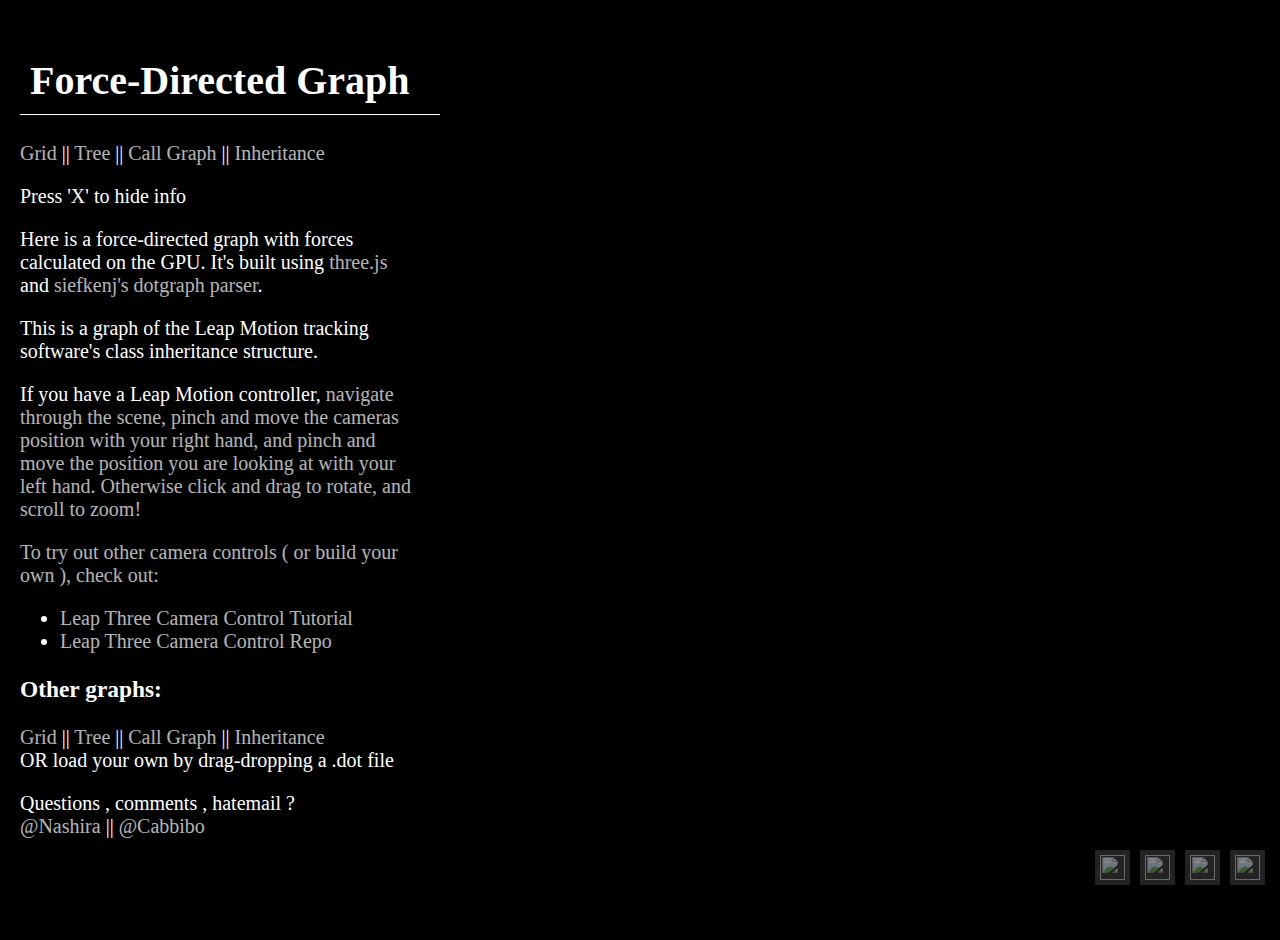
==== index.html @ 89927832 "adding link to v2" ====
<!DOCTYPE html>

<!--

  Hey There.

  I see that you are examining the source.

  Before you go  on, let me remind you of a few things:

  First off,
  This code is a hodgepodge pulled together to create a pretty demo.
  It is not example code. 

  If you do have questions about it, please contact

  @Nashira on github , or @Cabbibo on twitter / github

  k thnx ;)

-->
<html lang="en">

<head>
  <title>LeapMotion Force-Directed Graph</title>
  <meta charset="utf-8">
  <meta name="viewport" content="width=device-width, user-scalable=no, minimum-scale=1.0, maximum-scale=1.0">
  <style>
  body {
      margin:0px;
      font-family:"GeoSans";
      background:#000;
      font-size:20px;
      overflow:hidden;
      color: #fff;
    }

    code{

      background-color: rgba(255,255,255,.2);
      display: inline-block;
      padding:0px 20px;
      width:90%;
      overflow:auto;
      font-size:14px;

    }

    code.inline{
      width:auto;
      padding:0px 0px;
      display:inline;
    }

    #header{
      width:100%;
      background:#000;
      padding:10px;
      border-bottom:1px solid white;
    }

    #header > div, #header > div > a{
      font-size:25px;
      color:#fff;
      display:inline;
      padding:10px;
    }

    #slideControls{
      position:absolute;
      left: 420px;
      top:0px;
    }

    #socialLinks{
        position:absolute;
        right:10px;
        bottom:10px;

      }

    #socialLinks > a{
      display:inline-block;
      width: 25px;
      height: 25px;
      margin-top:-7px;
      float:right;
      padding:5px;
      margin:5px;

      background:#333;
    }

       #socialLinks > a > img {
      
        width:100%;
        height:100%;
        opacity:.7;
        margin:0px;


      }

      #socialLinks > a:hover{
        opacity:1;
      }


  
    #header > div > a{
      background:#333;
    }


    .inactiveSlide{

      display:none;
    }

    .activeSlide{
  
      padding:50px;
      width:40%;
      top: 10%;
      height:80%;
      overflow:auto;
      color:#fff;
      background-color: rgba(0 , 0 , 0 ,.8);
    

    }

    #scene{

      position:absolute;
      top:0px;
      left:0px;
      z-index:-99;
    }

    #GUI{

      position:absolute;
      right:0px;
      width:500px;
      height:500px;
      display:block;
      background:#111;

    }

    #info{
      height:100%;
      overflow:auto;

    }
    .cameraControlGUI{

    }
    a{
      color:#fff;
      text-decoration:none;
      opacity: .7;
    }

    a:hover{
      text-decoration:underline;
      opacity:1;
    }

    ::-webkit-scrollbar {
        width: 12px;
    }
   
    ::-webkit-scrollbar-track {
        -webkit-box-shadow: inset 0 0 6px rgba(0,0,0,0.3); 
        border-radius: 10px;
    }
   
    ::-webkit-scrollbar-thumb {
        border-radius: 10px;
        -webkit-box-shadow: inset 0 0 6px rgba(0,0,0,0.5); 
    }

    @font-face {
      font-family: "GeoSans";
      src: url"lib/GeosansLight.ttf");
    }

    .inactiveGui{
      display:none;
    }
  </style>
</head>

<body>
  <script src="lib/three.js"></script>
  <script src="lib/Detector.js"></script>
  <script src="lib/stats.min.js"></script>
  <script src="lib/dat.gui.min.js"></script>
  <script src="lib/dotgraph.js"></script>
  <script src="lib/dotparser.js"></script>

  <script id="vertexShaderFDG" type="x-shader/x-vertex">
    uniform sampler2D texture1;
    uniform float firstVertex;
    uniform float density;
    attribute vec4 color;
    varying vec3 vForce;

    void main() {
      vec3 pos1 = texture2D(texture1, color.xy).xyz;
      vec3 pos2 = texture2D(texture1, color.zw).xyz;
      gl_PointSize = 1.0;
      if (firstVertex > 0.5) {
        vForce = (density * (pos2 - pos1));
        gl_Position = vec4(color.x * 2. - 1., color.y * 2. - 1., 0., 1.);
      } else {
        vForce = (density * (pos1 - pos2));
        gl_Position = vec4(color.z * 2. - 1., color.w * 2. - 1., 0., 1.);
      }
      // vForce = clamp(vForce, vec3(-2.5), vec3(2.5));
    }
  </script>

  <script id="fragmentShaderFDG" type="x-shader/x-fragment">
    varying vec3 vForce;
    void main() {
      gl_FragColor = vec4(vForce, 1.);
    }
  </script>

  <script id="fragmentShaderFDGPos" type="x-shader/x-fragment">
    varying vec2 vUv;
    uniform sampler2D tPosition;
    uniform sampler2D tForces;
    uniform float strength;

    const float d_width = 1. / ${WIDTH}.;
    const float d_height = 1. / ${HEIGHT}.;

    void main() {
      vec4 pos = texture2D(tPosition, vUv);

      if (pos.a > 0.5) {
        vec3 fl = texture2D(tForces, vUv).xyz;
        vec3 f = vec3(0.);
        for (float y = d_height * 0.5; y < 1.0; y += d_height) {
          if (texture2D(tPosition, vec2(0., y)).a > .5) {
            for (float x = d_width * 0.5; x < 1.0; x += d_width) {
              vec4 oPos = texture2D(tPosition, vec2(x, y));
              vec3 diff = pos.xyz - oPos.xyz;
              float a = length(diff) + 10.;
              f += oPos.a * diff / pow(a, 2.8);
            }
          }
        }
        // f = clamp(f, vec3(-2.5), vec3(2.5));
        vec3 newPos = pos.xyz + fl + f * strength;
        gl_FragColor = vec4(newPos.xyz, pos.a);
      } else {
        gl_FragColor = vec4(0.);
      }
    }

  </script>

  <script src="lib/leap.min.js"></script>
  <script src="src/ForceDirectedGraph.js"></script>
  <script src="src/LeapUtils.js"></script>
  <script src="src/TextCreator.js"></script>
  <script src="src/camera.js"></script>
  <script src="src/TrackballControls.js"></script>
  <script src="src/LeapSpringControls.js"></script>
  <script src="src/LeapEyeLookControls.js"></script>

  <script>
    if (!Detector.webgl) Detector.addGetWebGLMessage();

    var container, stats;
    var camera, scene, renderer, particles, geometry, simulatorMaterial, parameters, i, h, color;

    var fallbackControls;

    // Leap Variables to be used as uniforms for exploration
    var gFingerPos;    // vec3 for uniforms
    var gFingerMarker; // marker for LEAP_FINGER_POS

    var mouseX = 0,
      mouseY = 0;

    var windowHalfX = window.innerWidth / 2;
    var windowHalfY = window.innerHeight / 2;

    var rainbowHand;  // RIGGEDHANDRIGGEDHANDRIGGEDHANDRIGGEDHAND

    window.addEventListener('load', function () {
      init();
      animate();
      function cancel(e) {
        e.stopPropagation();
        e.preventDefault();
      }
      
      window.addEventListener('dragover', cancel, false);
      window.addEventListener('dragenter', cancel, false);
      window.addEventListener('drop', function (e) {
        e.stopPropagation();
        e.preventDefault();

        var dt = e.dataTransfer;
        var files = dt.files;
        
        for (var i = 0; i < files.length; i++) {
            var file = files[i];
            var reader = new FileReader();
            reader.onload = function(e) {
              // console.log(e.target.result)
              world.position.set(0,0,0);
              graph.reset();
              graph.parseDot(e.target.result);
              // graph.parseGrp(e.target.result);
            }
            reader.readAsText(file);
          }
        
      }, false);
    }, false);

    function init() {
      container = document.createElement('div');
      document.body.appendChild(container);

      camera = new THREE.PerspectiveCamera(60, window.innerWidth / window.innerHeight, 1, 20000);
      camera.position.z = 1000;

      scene = new THREE.Scene();
      world = new THREE.Object3D();
      scene.add(world);

      var map = THREE.ImageUtils.loadTexture( 'lib/simplexSphereMap.jpg' );
      var geo = new THREE.SphereGeometry( 5000 , 50 , 50 );
      var mat = new THREE.MeshBasicMaterial({map:map,side:THREE.BackSide});
      skybox = new THREE.Mesh( geo , mat );
      //scene.add( skybox );

      // Setting up Leap Variables
      controller = new Leap.Controller();
      controller.connect();

      gFingerPos = new THREE.Vector3();
      var g = new THREE.IcosahedronGeometry( 5 , 1 );
      var m = new THREE.MeshNormalMaterial();
      // gFingerMarker = new THREE.Mesh( g , m );
      // scene.add( gFingerMarker );
      // gFingerMarker.position = gFingerPos;

      controls = new THREE.LeapEyeLookControls(camera, controller,scene);
      controls.lookSpeed = 0.005;
      controls.eyeSpeed = 0.005;



      fallbackControls = new THREE.TrackballControls( camera );






      var mesh = new THREE.Mesh(
        new THREE.IcosahedronGeometry( 10 , 1 ),
        new THREE.MeshNormalMaterial({
          transparent: true,
          opacity: 1.5
        })
      );

      console.log( controls );
      controls.addLookMarker( mesh );
      // controls.decayTranslate = .99;
      /*controls.add('pinchRotate', new Control(
        Activations.pinch('left', .2),
        Interpreters.palmOrbit(),
        Mappings.toVec('orbit')));
        
      controls.add('pinchTrans', new Control(
        Activations.pinch('right', 4),
        Interpreters.palmPosition(),
        Mappings.toVec('translate')));*/

      renderer = new THREE.WebGLRenderer();
      // _gl = renderer.context;

      renderer.setClearColor(0, 0);
      renderer.setSize(window.innerWidth, window.innerHeight);

      window.addEventListener( 'resize' , onResize , false );
      window.addEventListener( 'keypress' , onKeypress , false );
      container.appendChild(renderer.domElement);

      var vst = document.getElementById('vertexShaderFDG').textContent;
      var fst = document.getElementById('fragmentShaderFDG').textContent;
      var pfs = document.getElementById('fragmentShaderFDGPos').textContent;

     
      var edges = [0,1,0,2,1,3,2,3,0,4,1,4,2,4,3,4,0,5,1,5,2,5,3,5];

      var textCreator = new TextCreator();
      graph = new ForceDirectedGraph(renderer, world, vst, fst, pfs , textCreator );
      loadInheritance();
      // graph.init(1000, grid3(10, 10, 10))
      // graph.init(20*20*20, grid3(20, 20, 20));
      // graph.init(2*2*2, grid3(2,2,2));
      // graph.init(31, balancedTree(4, 2))
      // graph.init(2047, balancedTree(10, 2))
      // graph.init(8191, balancedTree(12, 2))
      // graph.init(16383, balancedTree(13, 2))
      // graph.init(4, balancedTree(1, 3))
      // graph.init(13, balancedTree(2, 3))
      // graph.init(1093, balancedTree(6, 3))
      // graph.init(9841, balancedTree(8, 3))
      // graph.init(1025, sphere(1024))
      // graph.init(101, sphere(100))
    }
    
    function loadInheritance() {
      world.position.set(0,0,0);
      world.scale.set(1, 1, 1);
      graph.reset();
      graph.edgeForce = 0.01;
      graph.vertexForce = 150;
      camera.position.z = 1000;

      
      controls.lookSpeed = .005;
      controls.eyeSpeed = .005;
      var text = document.getElementById('inherit').textContent;
      graph.parseDot(text);
    }
    
    function loadGrid() {
      world.position.set(0,0,0);
      world.scale.set(1, 1, 1);
      graph.reset();
      graph.edgeForce = 0.05;
      graph.vertexForce = 400;
      camera.position.z = 2000;
      
      controls.lookSpeed = .01;
      controls.eyeSpeed = .01;

      graph.init(1000, grid3(10, 10, 10));
    }
    
    function loadTree() {
      world.position.set(0,0,0);
      world.scale.set(1, 1, 1);
      graph.reset()
      graph.edgeForce = 0.05;
      graph.vertexForce = 400;
      camera.position.z = 3000;

      controls.lookSpeed = .02;
      controls.eyeSpeed = .02;
      graph.init(2047, balancedTree(10, 2));
    }
    
    function loadNV() {
      world.position.set(0,0,0);
      world.scale.set(.2, .2, .2);
      graph.reset()

      graph.edgeForce = 0.001;
      graph.vertexForce = 800;
      camera.position.z = 2000;

      
      controls.lookSpeed = .02;
      controls.eyeSpeed = .02;
      
      var text = document.getElementById('nvgraph').textContent;
      graph.parseGrp(text);
      graph.particles.material.uniforms.size.value = 5;
    }
    
    function grid3(n, m, z) {
      if (n < 1 || m < 1 || z < 1) {
        throw new Error("Invalid number of nodes in grid3 graph");
      }
      var g = [],
          i, j, k;

      for (k = 0; k < z; ++k) {
        for (i = 0; i < n; ++i) {
          for (j = 0; j < m; ++j) {
            var level = k * n * m;
            var node = i + j * n + level;
            if (i > 0) { g.push(node, i - 1 + j * n + level); }
            if (j > 0) { g.push(node, i + (j - 1) * n + level); }
            if (k > 0) { g.push(node, i + j * n + (k - 1) * n * m ); }
          }
        }
      }
    return g;
    }

    function sphere(n) {
      var g = [];
      for (var i = 1; i <= n; i++) {
        g.push(0, i);
      }
      return g;
    }

    function balancedTree(n, b) {
      if (n < 0) {
        throw new Error("Invalid number of nodes in balanced tree");
      }
      var g = [],
        count = ((Math.pow(b, n + 1) - 1) / (b - 1) + 1) / b - 1,
        level;

      for (level = 0; level < count; ++level) {
        var root = level;

        for (var i = 1; i <= b; i++) {
          g.push(root, root * b + i);
        }
      }
      // console.log(count, g)
      return g;
    }

    function onResize() {

      windowHalfX = window.innerWidth / 2;
      windowHalfY = window.innerHeight / 2;
      camera.aspect = window.innerWidth / window.innerHeight;
      camera.updateProjectionMatrix();
      renderer.setSize(window.innerWidth, window.innerHeight);
    }

    function onKeypress(e){
     
      console.log( e.charCode );
      if( e.charCode == 120 || e.charCode == 88){
        toggleInfo();
      }
    }

function toggleInfo(){

   var info = document.getElementById( 'info' );

        if( info.style.display != 'none' ){
          info.style.display = 'none';
        }else{
          info.style.display = 'block';
        }


}

    function animate() {
      requestAnimationFrame(animate);
      render();
    }

    var isPaused = false;
    function render() {
      controls.update();

      if( !controller.frame().valid ){
        fallbackControls.update();
      }

      rainbowHand && rainbowHand.update();

      if (graph.inited && !isPaused) {
        graph.computeForces();
        graph.updatePositions();
        // graph.runPicker();
      }

      renderer.render(scene, camera);
    }

    function setupQuad(width, height) {
      material = new THREE.MeshBasicMaterial({
        map: null,
        color: 0x888888
      });
      plane = new THREE.Mesh(new THREE.PlaneGeometry(2, 2), material);
      scene.add(plane);
    }
  </script>

  <div id="socialLinks" >
    <a target="_blank" href="http://twitter.com/share?text=%20%23threejs%20%23GPGPU%20Force%20Directed%20Graph%20Navigable%20with%20@LeapMotion&url=http://leapmotion.github.io/Leap-Object-Controls/">
        
        <img src="lib/twitter.png"/>
      </a>
      <a target="_blank" href="http://www.facebook.com/sharer.php?u=http://leapmotion.github.io/Leap-Object-Controls/"><img src="lib/facebook.png"/></a>
      <a target="_blank" href="https://github.com/leapmotion/Leap-Three-Camera-Controls"><img src="lib/github.png"/></a>
      <a target="_blank" href="https://developer.leapmotion.com/"><img src="lib/leapmotion.png"/></a>

  </div>
  
  <div id="info" style="position: absolute; top:0; left:0px; padding:20px; width: 400px; background-color: rgba(0 , 0 , 0 ,.8);">
    <h1 id="header" style="background:none;">Force-Directed Graph</h1>
    <div>
      <p> 
      <a href="javascript:loadGrid()">Grid</a> ||
      <a href="javascript:loadTree()">Tree</a> ||
      <a href="javascript:loadNV()"> Call Graph </a> ||
      <a href="javascript:loadInheritance()"> Inheritance </a> 
      </p>
      <p> Press 'X' to hide info</p>
    </div>
      <p>Here is a force-directed graph with forces calculated on the GPU.
        It's built using <a href="http://threejs.org/">three.js</a> and
        <a href="https://github.com/siefkenj/dotgraph">siefkenj's dotgraph parser</a>.  
      </p>
      <p>This is a graph of the Leap Motion tracking software's class inheritance structure.</p>
      <p> 
      If you have a Leap Motion controller, <a href="https://developer.leapmotion.com/" AND V2 TRACKING </a> navigate through the scene, pinch and move the 
        cameras position with your right hand, and pinch and move the position you are looking
        at with your left hand. Otherwise click and drag to rotate, and scroll to zoom!
      </p>
      <p>
        To try out other camera controls ( or build your own ), check out:<br/>
        <ul>
          <li><a href="http://leapmotion.github.io/Leap-Three-Camera-Controls"> Leap Three Camera Control Tutorial </a></li>
          <li><a href="http://github.com/leapmotion/Leap-Three-Camera-Controls"> Leap Three Camera Control Repo </a></li>
        </ul>
      </p>
     
          <div>
      <p> <h3>Other graphs: </h3>
      <a href="javascript:loadGrid()">Grid</a> ||
      <a href="javascript:loadTree()">Tree</a> ||
      <a href="javascript:loadNV()"> Call Graph </a> ||
      <a href="javascript:loadInheritance()"> Inheritance </a> </br>
      OR load your own by drag-dropping a .dot file</p>
    </div>


    <div>
      <p>
        Questions , comments , hatemail ? <br/>
        <a href="http://github.com/nashira">@Nashira</a>  ||  
        <a href="http://twitter.com/cabbibo">@Cabbibo</a>
      </p>
      
    </div>
  </div>
</body>
<script id="nvgraph" type="dot">
graph: {
title: "Call flow of nvoglv64.dll"
// IDA palette
colorentry 32: 0 0 0
colorentry 33: 0 0 255
colorentry 34: 0 0 255
colorentry 35: 128 128 128
colorentry 36: 128 128 128
colorentry 37: 0 0 128
colorentry 38: 0 0 128
colorentry 39: 0 0 255
colorentry 40: 0 0 255
colorentry 41: 0 0 128
colorentry 42: 0 128 0
colorentry 43: 0 255 0
colorentry 44: 0 128 0
colorentry 45: 255 128 0
colorentry 46: 0 128 0
colorentry 47: 128 128 255
colorentry 48: 255 0 0
colorentry 49: 128 128 0
colorentry 50: 1 1 1
colorentry 51: 192 192 192
colorentry 52: 0 0 255
colorentry 53: 0 0 255
colorentry 54: 0 0 255
colorentry 55: 128 128 128
colorentry 56: 128 128 255
colorentry 57: 0 128 0
colorentry 58: 0 0 128
colorentry 59: 0 0 255
colorentry 60: 128 0 128
colorentry 61: 0 128 0
colorentry 62: 0 128 0
colorentry 63: 0 128 64
colorentry 64: 0 0 128
colorentry 65: 0 0 128
colorentry 66: 255 0 255
colorentry 67: 128 128 0
colorentry 68: 0 0 128
colorentry 69: 0 0 255
colorentry 70: 0 0 128
colorentry 71: 0 0 255
colorentry 72: 0 0 0
colorentry 73: 255 255 255
colorentry 74: 192 187 175
colorentry 75: 0 255 255
colorentry 76: 0 0 0
colorentry 77: 128 0 0
colorentry 78: 128 128 128
colorentry 79: 128 128 0
colorentry 80: 255 0 255
colorentry 81: 0 0 0
colorentry 82: 0 0 255
colorentry 83: 0 0 0
node: { title: "0" label: "sub_69501E00" color: 76 textcolor: 73 bordercolor: black }
node: { title: "1" label: "sub_69501E50" color: 76 textcolor: 73 bordercolor: black }
node: { title: "2" label: "sub_69501EB0" color: 76 textcolor: 73 bordercolor: black }
node: { title: "3" label: "sub_69501F90" color: 76 textcolor: 73 bordercolor: black }
node: { title: "4" label: "sub_695026A0" color: 76 textcolor: 73 bordercolor: black }
node: { title: "5" label: "sub_695026C0" color: 76 textcolor: 73 bordercolor: black }
node: { title: "6" label: "sub_695026F0" color: 76 textcolor: 73 bordercolor: black }
node: { title: "7" label: "sub_695029B0" color: 76 textcolor: 73 bordercolor: black }
node: { title: "8" label: "sub_695029F0" color: 76 textcolor: 73 bordercolor: black }
node: { title: "9" label: "sub_69502A50" color: 76 textcolor: 73 bordercolor: black }
node: { title: "10" label: "sub_69502AB0" color: 76 textcolor: 73 bordercolor: black }
node: { title: "11" label: "sub_69502C20" color: 76 textcolor: 73 bordercolor: black }
node: { title: "12" label: "sub_69502D90" color: 76 textcolor: 73 bordercolor: black }
node: { title: "13" label: "sub_69502DD0" color: 76 textcolor: 73 bordercolor: black }
node: { title: "14" label: "sub_69502E30" color: 76 textcolor: 73 bordercolor: black }
node: { title: "15" label: "sub_69503180" color: 76 textcolor: 73 bordercolor: black }
node: { title: "16" label: "sub_69503280" color: 76 textcolor: 73 bordercolor: black }
node: { title: "17" label: "sub_69503360" color: 76 textcolor: 73 bordercolor: black }
node: { title: "18" label: "sub_69503370" color: 76 textcolor: 73 bordercolor: black }
node: { title: "19" label: "sub_69503570" color: 76 textcolor: 73 bordercolor: black }
node: { title: "20" label: "sub_695035C0" color: 76 textcolor: 73 bordercolor: black }
node: { title: "21" label: "sub_69503620" color: 76 textcolor: 73 bordercolor: black }
node: { title: "22" label: "sub_69503650" color: 76 textcolor: 73 bordercolor: black }
node: { title: "23" label: "sub_69503740" color: 76 textcolor: 73 bordercolor: black }
node: { title: "24" label: "sub_69503770" color: 76 textcolor: 73 bordercolor: black }
node: { title: "25" label: "sub_69503920" color: 76 textcolor: 73 bordercolor: black }
node: { title: "26" label: "sub_69503950" color: 76 textcolor: 73 bordercolor: black }
node: { title: "27" label: "sub_69503BA0" color: 76 textcolor: 73 bordercolor: black }
node: { title: "28" label: "sub_69503BD0" color: 76 textcolor: 73 bordercolor: black }
node: { title: "29" label: "sub_69503E10" color: 76 textcolor: 73 bordercolor: black }
node: { title: "30" label: "sub_69503E40" color: 76 textcolor: 73 bordercolor: black }
node: { title: "31" label: "sub_69504020" color: 76 textcolor: 73 bordercolor: black }
node: { title: "32" label: "sub_69504050" color: 76 textcolor: 73 bordercolor: black }
node: { title: "33" label: "sub_695041D0" color: 76 textcolor: 73 bordercolor: black }
node: { title: "34" label: "sub_69504200" color: 76 textcolor: 73 bordercolor: black }
node: { title: "35" label: "sub_69504530" color: 76 textcolor: 73 bordercolor: black }
node: { title: "36" label: "sub_695045D0" color: 76 textcolor: 73 bordercolor: black }
node: { title: "37" label: "sub_695048B0" color: 76 textcolor: 73 bordercolor: black }
node: { title: "38" label: "sub_695048F0" color: 76 textcolor: 73 bordercolor: black }
node: { title: "39" label: "sub_69504930" color: 76 textcolor: 73 bordercolor: black }
node: { title: "40" label: "sub_69504970" color: 76 textcolor: 73 bordercolor: black }
node: { title: "41" label: "sub_695049B0" color: 76 textcolor: 73 bordercolor: black }
node: { title: "42" label: "sub_695049F0" color: 76 textcolor: 73 bordercolor: black }
node: { title: "43" label: "sub_695052C0" color: 76 textcolor: 73 bordercolor: black }
node: { title: "44" label: "sub_695053F0" color: 76 textcolor: 73 bordercolor: black }
node: { title: "45" label: "sub_69505420" color: 76 textcolor: 73 bordercolor: black }
node: { title: "46" label: "sub_695054E0" color: 76 textcolor: 73 bordercolor: black }
node: { title: "47" label: "sub_695055A0" color: 76 textcolor: 73 bordercolor: black }
node: { title: "48" label: "sub_695056B0" color: 76 textcolor: 73 bordercolor: black }
node: { title: "49" label: "sub_695057A0" color: 76 textcolor: 73 bordercolor: black }
node: { title: "50" label: "sub_695066B0" color: 76 textcolor: 73 bordercolor: black }
node: { title: "51" label: "sub_695066F0" color: 76 textcolor: 73 bordercolor: black }
node: { title: "52" label: "sub_69506730" color: 76 textcolor: 73 bordercolor: black }
node: { title: "53" label: "sub_69506780" color: 76 textcolor: 73 bordercolor: black }
node: { title: "54" label: "sub_695067C0" color: 76 textcolor: 73 bordercolor: black }
node: { title: "55" label: "sub_695077B0" color: 76 textcolor: 73 bordercolor: black }
node: { title: "56" label: "sub_695077E0" color: 76 textcolor: 73 bordercolor: black }
node: { title: "57" label: "sub_695079A0" color: 76 textcolor: 73 bordercolor: black }
node: { title: "58" label: "sub_69508940" color: 76 textcolor: 73 bordercolor: black }
node: { title: "59" label: "sub_69508A70" color: 76 textcolor: 73 bordercolor: black }
node: { title: "60" label: "sub_69508B00" color: 76 textcolor: 73 bordercolor: black }
node: { title: "61" label: "sub_69508BB0" color: 76 textcolor: 73 bordercolor: black }
node: { title: "62" label: "sub_69508D00" color: 76 textcolor: 73 bordercolor: black }
node: { title: "63" label: "sub_69508E30" color: 76 textcolor: 73 bordercolor: black }
node: { title: "64" label: "sub_69508EF0" color: 76 textcolor: 73 bordercolor: black }
node: { title: "65" label: "sub_69508F90" color: 76 textcolor: 73 bordercolor: black }
node: { title: "66" label: "sub_69508FC0" color: 76 textcolor: 73 bordercolor: black }
node: { title: "67" label: "sub_69509430" color: 76 textcolor: 73 bordercolor: black }
node: { title: "68" label: "sub_69509580" color: 76 textcolor: 73 bordercolor: black }
node: { title: "69" label: "sub_695096B0" color: 76 textcolor: 73 bordercolor: black }
node: { title: "70" label: "sub_6950B700" color: 76 textcolor: 73 bordercolor: black }
node: { title: "71" label: "sub_6950BA00" color: 76 textcolor: 73 bordercolor: black }
node: { title: "72" label: "sub_6950BA80" color: 76 textcolor: 73 bordercolor: black }
node: { title: "73" label: "sub_6950BB30" color: 76 textcolor: 73 bordercolor: black }
node: { title: "74" label: "sub_6950BC40" color: 76 textcolor: 73 bordercolor: black }
node: { title: "75" label: "sub_6950CF80" color: 76 textcolor: 73 bordercolor: black }
node: { title: "76" label: "sub_6950D090" color: 76 textcolor: 73 bordercolor: black }
node: { title: "77" label: "sub_6950D360" color: 76 textcolor: 73 bordercolor: black }
node: { title: "78" label: "sub_6950D410" color: 76 textcolor: 73 bordercolor: black }
node: { title: "79" label: "sub_6950D7A0" color: 76 textcolor: 73 bordercolor: black }
node: { title: "80" label: "sub_6950D8A0" color: 76 textcolor: 73 bordercolor: black }
node: { title: "81" label: "sub_6950DA50" color: 76 textcolor: 73 bordercolor: black }
node: { title: "82" label: "sub_6950DC30" color: 76 textcolor: 73 bordercolor: black }
node: { title: "83" label: "sub_6950E070" color: 76 textcolor: 73 bordercolor: black }
node: { title: "84" label: "sub_6950EE40" color: 76 textcolor: 73 bordercolor: black }
node: { title: "85" label: "sub_6950F180" color: 76 textcolor: 73 bordercolor: black }
node: { title: "86" label: "sub_6950F2F0" color: 76 textcolor: 73 bordercolor: black }
node: { title: "87" label: "sub_6950F390" color: 76 textcolor: 73 bordercolor: black }
node: { title: "88" label: "sub_6950F3D0" color: 76 textcolor: 73 bordercolor: black }
node: { title: "89" label: "sub_6950F4D0" color: 76 textcolor: 73 bordercolor: black }
node: { title: "90" label: "sub_6950F510" color: 76 textcolor: 73 bordercolor: black }
node: { title: "91" label: "sub_6950F570" color: 76 textcolor: 73 bordercolor: black }
node: { title: "92" label: "sub_6950F6A0" color: 76 textcolor: 73 bordercolor: black }
node: { title: "93" label: "sub_6950F6E0" color: 76 textcolor: 73 bordercolor: black }
node: { title: "94" label: "sub_6950F720" color: 76 textcolor: 73 bordercolor: black }
node: { title: "95" label: "sub_6950F7F0" color: 76 textcolor: 73 bordercolor: black }
node: { title: "96" label: "sub_6950F830" color: 76 textcolor: 73 bordercolor: black }
node: { title: "97" label: "sub_6950F870" color: 76 textcolor: 73 bordercolor: black }
node: { title: "98" label: "sub_6950F8F0" color: 76 textcolor: 73 bordercolor: black }
node: { title: "99" label: "sub_6950F920" color: 76 textcolor: 73 bordercolor: black }
node: { title: "100" label: "sub_6950FB80" color: 76 textcolor: 73 bordercolor: black }
node: { title: "101" label: "sub_6950FBC0" color: 76 textcolor: 73 bordercolor: black }
node: { title: "102" label: "sub_6950FCB0" color: 76 textcolor: 73 bordercolor: black }
node: { title: "103" label: "sub_6950FD70" color: 76 textcolor: 73 bordercolor: black }
node: { title: "104" label: "sub_6950FDE0" color: 76 textcolor: 73 bordercolor: black }
node: { title: "105" label: "sub_6950FF50" color: 76 textcolor: 73 bordercolor: black }
node: { title: "106" label: "sub_6950FF60" color: 76 textcolor: 73 bordercolor: black }
node: { title: "107" label: "sub_69510090" color: 76 textcolor: 73 bordercolor: black }
node: { title: "108" label: "sub_695102B0" color: 76 textcolor: 73 bordercolor: black }
node: { title: "109" label: "sub_69510350" color: 76 textcolor: 73 bordercolor: black }
node: { title: "110" label: "sub_695106B0" color: 76 textcolor: 73 bordercolor: black }
node: { title: "111" label: "sub_69510830" color: 76 textcolor: 73 bordercolor: black }
node: { title: "112" label: "sub_69510FB0" color: 76 textcolor: 73 bordercolor: black }
node: { title: "113" label: "sub_69512090" color: 76 textcolor: 73 bordercolor: black }
node: { title: "114" label: "sub_69512210" color: 76 textcolor: 73 bordercolor: black }
node: { title: "115" label: "sub_69512240" color: 76 textcolor: 73 bordercolor: black }
node: { title: "116" label: "sub_69512320" color: 76 textcolor: 73 bordercolor: black }
node: { title: "117" label: "sub_695123C0" color: 76 textcolor: 73 bordercolor: black }
node: { title: "118" label: "sub_695125D0" color: 76 textcolor: 73 bordercolor: black }
node: { title: "119" label: "sub_69512690" color: 76 textcolor: 73 bordercolor: black }
node: { title: "120" label: "sub_69512710" color: 76 textcolor: 73 bordercolor: black }
node: { title: "121" label: "sub_69512780" color: 76 textcolor: 73 bordercolor: black }
node: { title: "122" label: "sub_695127C0" color: 76 textcolor: 73 bordercolor: black }
node: { title: "123" label: "sub_69512850" color: 76 textcolor: 73 bordercolor: black }
node: { title: "124" label: "sub_695128A0" color: 76 textcolor: 73 bordercolor: black }
node: { title: "125" label: "sub_69513090" color: 76 textcolor: 73 bordercolor: black }
node: { title: "126" label: "sub_69513120" color: 76 textcolor: 73 bordercolor: black }
node: { title: "127" label: "sub_695131A0" color: 76 textcolor: 73 bordercolor: black }
node: { title: "128" label: "sub_69513370" color: 76 textcolor: 73 bordercolor: black }
node: { title: "129" label: "sub_69513450" color: 76 textcolor: 73 bordercolor: black }
node: { title: "130" label: "sub_69513610" color: 76 textcolor: 73 bordercolor: black }
node: { title: "131" label: "sub_695136F0" color: 76 textcolor: 73 bordercolor: black }
node: { title: "132" label: "sub_69513870" color: 76 textcolor: 73 bordercolor: black }
node: { title: "133" label: "sub_69513AF0" color: 76 textcolor: 73 bordercolor: black }
node: { title: "134" label: "sub_69513D80" color: 76 textcolor: 73 bordercolor: black }
node: { title: "135" label: "sub_69514970" color: 76 textcolor: 73 bordercolor: black }
node: { title: "136" label: "sub_69514A20" color: 76 textcolor: 73 bordercolor: black }
node: { title: "137" label: "sub_69514E90" color: 76 textcolor: 73 bordercolor: black }
node: { title: "138" label: "sub_69514EC0" color: 76 textcolor: 73 bordercolor: black }
node: { title: "139" label: "sub_69515770" color: 76 textcolor: 73 bordercolor: black }
node: { title: "140" label: "sub_695159D0" color: 76 textcolor: 73 bordercolor: black }
node: { title: "141" label: "sub_69515B70" color: 76 textcolor: 73 bordercolor: black }
node: { title: "142" label: "sub_69515D90" color: 76 textcolor: 73 bordercolor: black }
node: { title: "143" label: "sub_69515FD0" color: 76 textcolor: 73 bordercolor: black }
node: { title: "144" label: "sub_69516B00" color: 76 textcolor: 73 bordercolor: black }
node: { title: "145" label: "sub_69516DF0" color: 76 textcolor: 73 bordercolor: black }
node: { title: "146" label: "sub_695172C0" color: 76 textcolor: 73 bordercolor: black }
node: { title: "147" label: "sub_69517450" color: 76 textcolor: 73 bordercolor: black }
node: { title: "148" label: "sub_69517530" color: 76 textcolor: 73 bordercolor: black }
node: { title: "149" label: "sub_69517790" color: 76 textcolor: 73 bordercolor: black }
node: { title: "150" label: "sub_69517A40" color: 76 textcolor: 73 bordercolor: black }
node: { title: "151" label: "sub_69517C00" color: 76 textcolor: 73 bordercolor: black }
node: { title: "152" label: "sub_69517E10" color: 76 textcolor: 73 bordercolor: black }
node: { title: "153" label: "sub_69517F90" color: 76 textcolor: 73 bordercolor: black }
node: { title: "154" label: "sub_69518070" color: 76 textcolor: 73 bordercolor: black }
node: { title: "155" label: "sub_69518240" color: 76 textcolor: 73 bordercolor: black }
node: { title: "156" label: "sub_695182A0" color: 76 textcolor: 73 bordercolor: black }
node: { title: "157" label: "sub_695183E0" color: 76 textcolor: 73 bordercolor: black }
node: { title: "158" label: "sub_69518480" color: 76 textcolor: 73 bordercolor: black }
node: { title: "159" label: "sub_69518770" color: 76 textcolor: 73 bordercolor: black }
node: { title: "160" label: "sub_69518AE0" color: 76 textcolor: 73 bordercolor: black }
node: { title: "161" label: "sub_69518BC0" color: 76 textcolor: 73 bordercolor: black }
node: { title: "162" label: "sub_695193A0" color: 76 textcolor: 73 bordercolor: black }
node: { title: "163" label: "sub_69519470" color: 76 textcolor: 73 bordercolor: black }
node: { title: "164" label: "sub_69519530" color: 76 textcolor: 73 bordercolor: black }
node: { title: "165" label: "sub_69519610" color: 76 textcolor: 73 bordercolor: black }
node: { title: "166" label: "sub_69519750" color: 76 textcolor: 73 bordercolor: black }
node: { title: "167" label: "sub_69519790" color: 76 textcolor: 73 bordercolor: black }
node: { title: "168" label: "sub_69519910" color: 76 textcolor: 73 bordercolor: black }
node: { title: "169" label: "sub_69519A80" color: 76 textcolor: 73 bordercolor: black }
node: { title: "170" label: "sub_69519DC0" color: 76 textcolor: 73 bordercolor: black }
node: { title: "171" label: "sub_69519F20" color: 76 textcolor: 73 bordercolor: black }
node: { title: "172" label: "sub_69519FA0" color: 76 textcolor: 73 bordercolor: black }
node: { title: "173" label: "sub_6951A7E0" color: 76 textcolor: 73 bordercolor: black }
node: { title: "174" label: "sub_6951A820" color: 76 textcolor: 73 bordercolor: black }
node: { title: "175" label: "sub_6951A910" color: 76 textcolor: 73 bordercolor: black }
node: { title: "176" label: "sub_6951AA30" color: 76 textcolor: 73 bordercolor: black }
node: { title: "177" label: "sub_6951B340" color: 76 textcolor: 73 bordercolor: black }
node: { title: "178" label: "sub_6951B8D0" color: 76 textcolor: 73 bordercolor: black }
node: { title: "179" label: "sub_6951BA10" color: 76 textcolor: 73 bordercolor: black }
node: { title: "180" label: "sub_6951BA80" color: 76 textcolor: 73 bordercolor: black }
node: { title: "181" label: "sub_6951BC30" color: 76 textcolor: 73 bordercolor: black }
node: { title: "182" label: "sub_6951BC60" color: 76 textcolor: 73 bordercolor: black }
node: { title: "183" label: "sub_6951BDD0" color: 76 textcolor: 73 bordercolor: black }
node: { title: "184" label: "sub_6951BE20" color: 76 textcolor: 73 bordercolor: black }
node: { title: "185" label: "sub_6951BFF0" color: 76 textcolor: 73 bordercolor: black }
node: { title: "186" label: "sub_6951C400" color: 76 textcolor: 73 bordercolor: black }
node: { title: "187" label: "sub_6951C4B0" color: 76 textcolor: 73 bordercolor: black }
node: { title: "188" label: "sub_6951C860" color: 76 textcolor: 73 bordercolor: black }
node: { title: "189" label: "sub_6951CF50" color: 76 textcolor: 73 bordercolor: black }
node: { title: "190" label: "sub_6951D090" color: 76 textcolor: 73 bordercolor: black }
node: { title: "191" label: "sub_6951D150" color: 76 textcolor: 73 bordercolor: black }
node: { title: "192" label: "sub_6951E270" color: 76 textcolor: 73 bordercolor: black }
node: { title: "193" label: "sub_6951E2F0" color: 76 textcolor: 73 bordercolor: black }
node: { title: "194" label: "sub_6951E330" color: 76 textcolor: 73 bordercolor: black }
node: { title: "195" label: "sub_6951E3A0" color: 76 textcolor: 73 bordercolor: black }
node: { title: "196" label: "sub_6951E3E0" color: 76 textcolor: 73 bordercolor: black }
node: { title: "197" label: "sub_6951E400" color: 76 textcolor: 73 bordercolor: black }
node: { title: "198" label: "sub_6951E4B0" color: 76 textcolor: 73 bordercolor: black }
node: { title: "199" label: "sub_6951E4F0" color: 76 textcolor: 73 bordercolor: black }
node: { title: "200" label: "sub_6951E590" color: 76 textcolor: 73 bordercolor: black }
node: { title: "201" label: "sub_6951E610" color: 76 textcolor: 73 bordercolor: black }
node: { title: "202" label: "sub_6951E690" color: 76 textcolor: 73 bordercolor: black }
node: { title: "203" label: "sub_6951E8D0" color: 76 textcolor: 73 bordercolor: black }
node: { title: "204" label: "sub_6951E8F0" color: 76 textcolor: 73 bordercolor: black }
node: { title: "205" label: "sub_6951E9B0" color: 76 textcolor: 73 bordercolor: black }
node: { title: "206" label: "sub_6951E9D0" color: 76 textcolor: 73 bordercolor: black }
node: { title: "207" label: "sub_6951EA90" color: 76 textcolor: 73 bordercolor: black }
node: { title: "208" label: "sub_6951EB50" color: 76 textcolor: 73 bordercolor: black }
node: { title: "209" label: "sub_6951EC60" color: 76 textcolor: 73 bordercolor: black }
node: { title: "210" label: "sub_6951EE30" color: 76 textcolor: 73 bordercolor: black }
node: { title: "211" label: "sub_6951EEF0" color: 76 textcolor: 73 bordercolor: black }
node: { title: "212" label: "sub_6951EFF0" color: 76 textcolor: 73 bordercolor: black }
node: { title: "213" label: "sub_6951F4D0" color: 76 textcolor: 73 bordercolor: black }
node: { title: "214" label: "sub_6951F5F0" color: 76 textcolor: 73 bordercolor: black }
node: { title: "215" label: "sub_6951F6A0" color: 76 textcolor: 73 bordercolor: black }
node: { title: "216" label: "sub_6951F6E0" color: 76 textcolor: 73 bordercolor: black }
node: { title: "217" label: "sub_6951FEC0" color: 76 textcolor: 73 bordercolor: black }
node: { title: "218" label: "sub_6951FF80" color: 76 textcolor: 73 bordercolor: black }
node: { title: "219" label: "sub_695200E0" color: 76 textcolor: 73 bordercolor: black }
node: { title: "220" label: "sub_69520430" color: 76 textcolor: 73 bordercolor: black }
node: { title: "221" label: "sub_695208D0" color: 76 textcolor: 73 bordercolor: black }
node: { title: "222" label: "sub_69520C80" color: 76 textcolor: 73 bordercolor: black }
node: { title: "223" label: "sub_69520D50" color: 76 textcolor: 73 bordercolor: black }
node: { title: "224" label: "sub_69520F50" color: 76 textcolor: 73 bordercolor: black }
node: { title: "225" label: "sub_69520FF0" color: 76 textcolor: 73 bordercolor: black }
node: { title: "226" label: "sub_695214E0" color: 76 textcolor: 73 bordercolor: black }
node: { title: "227" label: "sub_695217D0" color: 76 textcolor: 73 bordercolor: black }
node: { title: "228" label: "sub_69521840" color: 76 textcolor: 73 bordercolor: black }
node: { title: "229" label: "sub_695218D0" color: 76 textcolor: 73 bordercolor: black }
node: { title: "230" label: "sub_69521A70" color: 76 textcolor: 73 bordercolor: black }
node: { title: "231" label: "sub_69521B30" color: 76 textcolor: 73 bordercolor: black }
node: { title: "232" label: "sub_69521B40" color: 76 textcolor: 73 bordercolor: black }
node: { title: "233" label: "sub_69521C40" color: 76 textcolor: 73 bordercolor: black }
node: { title: "234" label: "sub_69521CF0" color: 76 textcolor: 73 bordercolor: black }
node: { title: "235" label: "sub_69521D60" color: 76 textcolor: 73 bordercolor: black }
node: { title: "236" label: "sub_69521E10" color: 76 textcolor: 73 bordercolor: black }
node: { title: "237" label: "sub_69521E40" color: 76 textcolor: 73 bordercolor: black }
node: { title: "238" label: "sub_69522030" color: 76 textcolor: 73 bordercolor: black }
node: { title: "239" label: "sub_695221F0" color: 76 textcolor: 73 bordercolor: black }
node: { title: "240" label: "sub_69523270" color: 76 textcolor: 73 bordercolor: black }
node: { title: "241" label: "sub_695238C0" color: 76 textcolor: 73 bordercolor: black }
node: { title: "242" label: "sub_695239A0" color: 76 textcolor: 73 bordercolor: black }
node: { title: "243" label: "sub_69523C40" color: 76 textcolor: 73 bordercolor: black }
node: { title: "244" label: "sub_69523CD0" color: 76 textcolor: 73 bordercolor: black }
node: { title: "245" label: "sub_69523D80" color: 76 textcolor: 73 bordercolor: black }
node: { title: "246" label: "sub_69523F90" color: 76 textcolor: 73 bordercolor: black }
node: { title: "247" label: "sub_69523FD0" color: 76 textcolor: 73 bordercolor: black }
node: { title: "248" label: "sub_69524280" color: 76 textcolor: 73 bordercolor: black }
node: { title: "249" label: "sub_69524450" color: 76 textcolor: 73 bordercolor: black }
node: { title: "250" label: "sub_69524800" color: 76 textcolor: 73 bordercolor: black }
node: { title: "251" label: "sub_69524A80" color: 76 textcolor: 73 bordercolor: black }
node: { title: "252" label: "sub_69524C60" color: 76 textcolor: 73 bordercolor: black }
node: { title: "253" label: "sub_69524CF0" color: 76 textcolor: 73 bordercolor: black }
node: { title: "254" label: "sub_69524FF0" color: 76 textcolor: 73 bordercolor: black }
node: { title: "255" label: "sub_695256E0" color: 76 textcolor: 73 bordercolor: black }
node: { title: "256" label: "sub_695259E0" color: 76 textcolor: 73 bordercolor: black }
node: { title: "257" label: "sub_69526820" color: 76 textcolor: 73 bordercolor: black }
node: { title: "258" label: "sub_69526A70" color: 76 textcolor: 73 bordercolor: black }
node: { title: "259" label: "sub_69526CA0" color: 76 textcolor: 73 bordercolor: black }
node: { title: "260" label: "sub_69526E50" color: 76 textcolor: 73 bordercolor: black }
node: { title: "261" label: "sub_695285D0" color: 76 textcolor: 73 bordercolor: black }
node: { title: "262" label: "sub_69528640" color: 76 textcolor: 73 bordercolor: black }
node: { title: "263" label: "sub_6952A120" color: 76 textcolor: 73 bordercolor: black }
node: { title: "264" label: "sub_6952A150" color: 76 textcolor: 73 bordercolor: black }
node: { title: "265" label: "sub_6952A1A0" color: 76 textcolor: 73 bordercolor: black }
node: { title: "266" label: "sub_6952A350" color: 76 textcolor: 73 bordercolor: black }
node: { title: "267" label: "sub_6952A3B0" color: 76 textcolor: 73 bordercolor: black }
node: { title: "268" label: "sub_6952A460" color: 76 textcolor: 73 bordercolor: black }
node: { title: "269" label: "sub_6952A540" color: 76 textcolor: 73 bordercolor: black }
node: { title: "270" label: "sub_6952A630" color: 76 textcolor: 73 bordercolor: black }
node: { title: "271" label: "sub_6952A6D0" color: 76 textcolor: 73 bordercolor: black }
node: { title: "272" label: "sub_6952A700" color: 76 textcolor: 73 bordercolor: black }
node: { title: "273" label: "sub_6952A850" color: 76 textcolor: 73 bordercolor: black }
node: { title: "274" label: "sub_6952A900" color: 76 textcolor: 73 bordercolor: black }
node: { title: "275" label: "sub_6952AAA0" color: 76 textcolor: 73 bordercolor: black }
node: { title: "276" label: "sub_6952ACA0" color: 76 textcolor: 73 bordercolor: black }
node: { title: "277" label: "sub_6952AD50" color: 76 textcolor: 73 bordercolor: black }
node: { title: "278" label: "sub_6952B000" color: 76 textcolor: 73 bordercolor: black }
node: { title: "279" label: "sub_6952B060" color: 76 textcolor: 73 bordercolor: black }
node: { title: "280" label: "sub_6952B0F0" color: 76 textcolor: 73 bordercolor: black }
node: { title: "281" label: "sub_6952B1F0" color: 76 textcolor: 73 bordercolor: black }
node: { title: "282" label: "sub_6952BC80" color: 76 textcolor: 73 bordercolor: black }
node: { title: "283" label: "sub_6952BE20" color: 76 textcolor: 73 bordercolor: black }
node: { title: "284" label: "sub_6952C190" color: 76 textcolor: 73 bordercolor: black }
node: { title: "285" label: "sub_6952C750" color: 76 textcolor: 73 bordercolor: black }
node: { title: "286" label: "sub_6952C810" color: 76 textcolor: 73 bordercolor: black }
node: { title: "287" label: "sub_6952CAC0" color: 76 textcolor: 73 bordercolor: black }
node: { title: "288" label: "sub_6952CB90" color: 76 textcolor: 73 bordercolor: black }
node: { title: "289" label: "sub_6952CBA0" color: 76 textcolor: 73 bordercolor: black }
node: { title: "290" label: "sub_6952CBF0" color: 76 textcolor: 73 bordercolor: black }
node: { title: "291" label: "sub_6952CDB0" color: 76 textcolor: 73 bordercolor: black }
node: { title: "292" label: "sub_6952CF10" color: 76 textcolor: 73 bordercolor: black }
node: { title: "293" label: "sub_6952D060" color: 76 textcolor: 73 bordercolor: black }
node: { title: "294" label: "sub_6952D1C0" color: 76 textcolor: 73 bordercolor: black }
node: { title: "295" label: "sub_6952D290" color: 76 textcolor: 73 bordercolor: black }
node: { title: "296" label: "sub_6952D570" color: 76 textcolor: 73 bordercolor: black }
node: { title: "297" label: "sub_6952D5F0" color: 76 textcolor: 73 bordercolor: black }
node: { title: "298" label: "sub_6952D6F0" color: 76 textcolor: 73 bordercolor: black }
node: { title: "299" label: "sub_6952D7E0" color: 76 textcolor: 73 bordercolor: black }
node: { title: "300" label: "sub_6952DAF0" color: 76 textcolor: 73 bordercolor: black }
node: { title: "301" label: "sub_6952DC20" color: 76 textcolor: 73 bordercolor: black }
node: { title: "302" label: "sub_6952DE00" color: 76 textcolor: 73 bordercolor: black }
node: { title: "303" label: "sub_6952E030" color: 76 textcolor: 73 bordercolor: black }
node: { title: "304" label: "sub_6952E130" color: 76 textcolor: 73 bordercolor: black }
node: { title: "305" label: "sub_6952E170" color: 76 textcolor: 73 bordercolor: black }
node: { title: "306" label: "sub_6952E2C0" color: 76 textcolor: 73 bordercolor: black }
node: { title: "307" label: "sub_6952E640" color: 76 textcolor: 73 bordercolor: black }
node: { title: "308" label: "sub_6952EA20" color: 76 textcolor: 73 bordercolor: black }
node: { title: "309" label: "sub_6952EB40" color: 76 textcolor: 73 bordercolor: black }
node: { title: "310" label: "sub_6952EC90" color: 76 textcolor: 73 bordercolor: black }
node: { title: "311" label: "sub_6952EF60" color: 76 textcolor: 73 bordercolor: black }
node: { title: "312" label: "sub_6952F0E0" color: 76 textcolor: 73 bordercolor: black }
node: { title: "313" label: "sub_6952F1B0" color: 76 textcolor: 73 bordercolor: black }
node: { title: "314" label: "sub_6952F480" color: 76 textcolor: 73 bordercolor: black }
node: { title: "315" label: "sub_6952F550" color: 76 textcolor: 73 bordercolor: black }
node: { title: "316" label: "sub_6952F6A0" color: 76 textcolor: 73 bordercolor: black }
node: { title: "317" label: "sub_6952F8C0" color: 76 textcolor: 73 bordercolor: black }
node: { title: "318" label: "sub_6952FCE0" color: 76 textcolor: 73 bordercolor: black }
node: { title: "319" label: "sub_6952FDB0" color: 76 textcolor: 73 bordercolor: black }
node: { title: "320" label: "sub_6952FEB0" color: 76 textcolor: 73 bordercolor: black }
node: { title: "321" label: "sub_6952FEE0" color: 76 textcolor: 73 bordercolor: black }
node: { title: "322" label: "sub_69530510" color: 76 textcolor: 73 bordercolor: black }
node: { title: "323" label: "sub_695308A0" color: 76 textcolor: 73 bordercolor: black }
node: { title: "324" label: "sub_69530A00" color: 76 textcolor: 73 bordercolor: black }
node: { title: "325" label: "sub_69530BD0" color: 76 textcolor: 73 bordercolor: black }
node: { title: "326" label: "sub_69530EC0" color: 76 textcolor: 73 bordercolor: black }
node: { title: "327" label: "sub_695310C0" color: 76 textcolor: 73 bordercolor: black }
node: { title: "328" label: "sub_69531190" color: 76 textcolor: 73 bordercolor: black }
node: { title: "329" label: "sub_695312F0" color: 76 textcolor: 73 bordercolor: black }
node: { title: "330" label: "sub_695314B0" color: 76 textcolor: 73 bordercolor: black }
node: { title: "331" label: "sub_69531560" color: 76 textcolor: 73 bordercolor: black }
node: { title: "332" label: "sub_69531BC0" color: 76 textcolor: 73 bordercolor: black }
node: { title: "333" label: "sub_69531D20" color: 76 textcolor: 73 bordercolor: black }
node: { title: "334" label: "sub_69531FB0" color: 76 textcolor: 73 bordercolor: black }
node: { title: "335" label: "sub_69532070" color: 76 textcolor: 73 bordercolor: black }
node: { title: "336" label: "sub_695322A0" color: 76 textcolor: 73 bordercolor: black }
node: { title: "337" label: "sub_695322F0" color: 76 textcolor: 73 bordercolor: black }
node: { title: "338" label: "sub_69532410" color: 76 textcolor: 73 bordercolor: black }
node: { title: "339" label: "sub_69532560" color: 76 textcolor: 73 bordercolor: black }
node: { title: "340" label: "sub_69532A50" color: 76 textcolor: 73 bordercolor: black }
node: { title: "341" label: "sub_69532AC0" color: 76 textcolor: 73 bordercolor: black }
node: { title: "342" label: "sub_69532C60" color: 76 textcolor: 73 bordercolor: black }
node: { title: "343" label: "sub_69533000" color: 76 textcolor: 73 bordercolor: black }
node: { title: "344" label: "sub_69533900" color: 76 textcolor: 73 bordercolor: black }
node: { title: "345" label: "sub_695339F0" color: 76 textcolor: 73 bordercolor: black }
node: { title: "346" label: "sub_69533AB0" color: 76 textcolor: 73 bordercolor: black }
node: { title: "347" label: "sub_69533BF0" color: 76 textcolor: 73 bordercolor: black }
node: { title: "348" label: "sub_69533E40" color: 76 textcolor: 73 bordercolor: black }
node: { title: "349" label: "sub_69534010" color: 76 textcolor: 73 bordercolor: black }
node: { title: "350" label: "sub_69534050" color: 76 textcolor: 73 bordercolor: black }
node: { title: "351" label: "sub_695340E0" color: 76 textcolor: 73 bordercolor: black }
node: { title: "352" label: "sub_69534130" color: 76 textcolor: 73 bordercolor: black }
node: { title: "353" label: "sub_695341C0" color: 76 textcolor: 73 bordercolor: black }
node: { title: "354" label: "sub_69534270" color: 76 textcolor: 73 bordercolor: black }
node: { title: "355" label: "sub_695371A0" color: 76 textcolor: 73 bordercolor: black }
node: { title: "356" label: "sub_69537510" color: 76 textcolor: 73 bordercolor: black }
node: { title: "357" label: "sub_69537D90" color: 76 textcolor: 73 bordercolor: black }
node: { title: "358" label: "sub_69538080" color: 76 textcolor: 73 bordercolor: black }
node: { title: "359" label: "sub_69538330" color: 76 textcolor: 73 bordercolor: black }
node: { title: "360" label: "sub_69538BE0" color: 76 textcolor: 73 bordercolor: black }
node: { title: "361" label: "sub_69538CF0" color: 76 textcolor: 73 bordercolor: black }
node: { title: "362" label: "sub_69538ED0" color: 76 textcolor: 73 bordercolor: black }
node: { title: "363" label: "sub_69539050" color: 76 textcolor: 73 bordercolor: black }
node: { title: "364" label: "sub_695390B0" color: 76 textcolor: 73 bordercolor: black }
node: { title: "365" label: "sub_69539130" color: 76 textcolor: 73 bordercolor: black }
node: { title: "366" label: "sub_695391B0" color: 76 textcolor: 73 bordercolor: black }
node: { title: "367" label: "sub_69539230" color: 76 textcolor: 73 bordercolor: black }
node: { title: "368" label: "sub_695392C0" color: 76 textcolor: 73 bordercolor: black }
node: { title: "369" label: "sub_69539310" color: 76 textcolor: 73 bordercolor: black }
node: { title: "370" label: "sub_69539440" color: 76 textcolor: 73 bordercolor: black }
node: { title: "371" label: "sub_69539890" color: 76 textcolor: 73 bordercolor: black }
node: { title: "372" label: "sub_69539B30" color: 76 textcolor: 73 bordercolor: black }
node: { title: "373" label: "sub_69539BD0" color: 76 textcolor: 73 bordercolor: black }
node: { title: "374" label: "sub_69539C20" color: 76 textcolor: 73 bordercolor: black }
node: { title: "375" label: "sub_69539D30" color: 76 textcolor: 73 bordercolor: black }
node: { title: "376" label: "sub_69539E00" color: 76 textcolor: 73 bordercolor: black }
node: { title: "377" label: "sub_69539F00" color: 76 textcolor: 73 bordercolor: black }
node: { title: "378" label: "sub_69539F40" color: 76 textcolor: 73 bordercolor: black }
node: { title: "379" label: "sub_6953A0E0" color: 76 textcolor: 73 bordercolor: black }
node: { title: "380" label: "sub_6953A1D0" color: 76 textcolor: 73 bordercolor: black }
node: { title: "381" label: "sub_6953A310" color: 76 textcolor: 73 bordercolor: black }
node: { title: "382" label: "sub_6953A460" color: 76 textcolor: 73 bordercolor: black }
node: { title: "383" label: "sub_6953A5B0" color: 76 textcolor: 73 bordercolor: black }
node: { title: "384" label: "sub_6953A5D0" color: 76 textcolor: 73 bordercolor: black }
node: { title: "385" label: "sub_6953A740" color: 76 textcolor: 73 bordercolor: black }
node: { title: "386" label: "sub_6953A7C0" color: 76 textcolor: 73 bordercolor: black }
node: { title: "387" label: "sub_6953A850" color: 76 textcolor: 73 bordercolor: black }
node: { title: "388" label: "sub_6953A940" color: 76 textcolor: 73 bordercolor: black }
node: { title: "389" label: "sub_6953AAA0" color: 76 textcolor: 73 bordercolor: black }
node: { title: "390" label: "sub_6953AB90" color: 76 textcolor: 73 bordercolor: black }
node: { title: "391" label: "sub_6953AC20" color: 76 textcolor: 73 bordercolor: black }
node: { title: "392" label: "sub_6953ACE0" color: 76 textcolor: 73 bordercolor: black }
node: { title: "393" label: "sub_6953ADE0" color: 76 textcolor: 73 bordercolor: black }
node: { title: "394" label: "sub_6953AEE0" color: 76 textcolor: 73 bordercolor: black }
node: { title: "395" label: "sub_6953B090" color: 76 textcolor: 73 bordercolor: black }
node: { title: "396" label: "sub_6953B190" color: 76 textcolor: 73 bordercolor: black }
node: { title: "397" label: "sub_6953B2F0" color: 76 textcolor: 73 bordercolor: black }
node: { title: "398" label: "sub_6953B410" color: 76 textcolor: 73 bordercolor: black }
node: { title: "399" label: "sub_6953B580" color: 76 textcolor: 73 bordercolor: black }
node: { title: "400" label: "sub_6953B600" color: 76 textcolor: 73 bordercolor: black }
node: { title: "401" label: "sub_6953B770" color: 76 textcolor: 73 bordercolor: black }
node: { title: "402" label: "sub_6953B840" color: 76 textcolor: 73 bordercolor: black }
node: { title: "403" label: "sub_6953B890" color: 76 textcolor: 73 bordercolor: black }
node: { title: "404" label: "sub_6953B8D0" color: 76 textcolor: 73 bordercolor: black }
node: { title: "405" label: "sub_6953B9A0" color: 76 textcolor: 73 bordercolor: black }
node: { title: "406" label: "sub_6953B9F0" color: 76 textcolor: 73 bordercolor: black }
node: { title: "407" label: "sub_6953BA90" color: 76 textcolor: 73 bordercolor: black }
node: { title: "408" label: "sub_6953BD20" color: 76 textcolor: 73 bordercolor: black }
node: { title: "409" label: "sub_6953BE00" color: 76 textcolor: 73 bordercolor: black }
node: { title: "410" label: "sub_6953BF90" color: 76 textcolor: 73 bordercolor: black }
node: { title: "411" label: "sub_6953C880" color: 76 textcolor: 73 bordercolor: black }
node: { title: "412" label: "sub_6953C9A0" color: 76 textcolor: 73 bordercolor: black }
node: { title: "413" label: "sub_6953CB70" color: 76 textcolor: 73 bordercolor: black }
node: { title: "414" label: "sub_6953CCE0" color: 76 textcolor: 73 bordercolor: black }
node: { title: "415" label: "sub_6953CD70" color: 76 textcolor: 73 bordercolor: black }
node: { title: "416" label: "sub_6953CE00" color: 76 textcolor: 73 bordercolor: black }
node: { title: "417" label: "sub_6953CE90" color: 76 textcolor: 73 bordercolor: black }
node: { title: "418" label: "sub_6953CF10" color: 76 textcolor: 73 bordercolor: black }
node: { title: "419" label: "sub_6953D0B0" color: 76 textcolor: 73 bordercolor: black }
node: { title: "420" label: "sub_6953D2F0" color: 76 textcolor: 73 bordercolor: black }
node: { title: "421" label: "sub_6953D310" color: 76 textcolor: 73 bordercolor: black }
node: { title: "422" label: "sub_6953D5A0" color: 76 textcolor: 73 bordercolor: black }
node: { title: "423" label: "sub_6953E160" color: 76 textcolor: 73 bordercolor: black }
node: { title: "424" label: "sub_6953E420" color: 76 textcolor: 73 bordercolor: black }
node: { title: "425" label: "sub_6953E520" color: 76 textcolor: 73 bordercolor: black }
node: { title: "426" label: "sub_6953E5C0" color: 76 textcolor: 73 bordercolor: black }
node: { title: "427" label: "sub_6953E7C0" color: 76 textcolor: 73 bordercolor: black }
node: { title: "428" label: "sub_6953E960" color: 76 textcolor: 73 bordercolor: black }
node: { title: "429" label: "sub_6953EA10" color: 76 textcolor: 73 bordercolor: black }
node: { title: "430" label: "sub_6953EA60" color: 76 textcolor: 73 bordercolor: black }
node: { title: "431" label: "sub_6953EB80" color: 76 textcolor: 73 bordercolor: black }
node: { title: "432" label: "sub_6953EC70" color: 76 textcolor: 73 bordercolor: black }
node: { title: "433" label: "sub_6953ECE0" color: 76 textcolor: 73 bordercolor: black }
node: { title: "434" label: "sub_6953EFA0" color: 76 textcolor: 73 bordercolor: black }
node: { title: "435" label: "sub_6953F100" color: 76 textcolor: 73 bordercolor: black }
node: { title: "436" label: "sub_6953F210" color: 76 textcolor: 73 bordercolor: black }
node: { title: "437" label: "sub_6953F360" color: 76 textcolor: 73 bordercolor: black }
node: { title: "438" label: "sub_6953F490" color: 76 textcolor: 73 bordercolor: black }
node: { title: "439" label: "sub_6953F620" color: 76 textcolor: 73 bordercolor: black }
node: { title: "440" label: "sub_6953F6A0" color: 76 textcolor: 73 bordercolor: black }
node: { title: "441" label: "sub_6953F7B0" color: 76 textcolor: 73 bordercolor: black }
node: { title: "442" label: "sub_6953F930" color: 76 textcolor: 73 bordercolor: black }
node: { title: "443" label: "sub_6953F9C0" color: 76 textcolor: 73 bordercolor: black }
node: { title: "444" label: "sub_6953FEF0" color: 76 textcolor: 73 bordercolor: black }
node: { title: "445" label: "sub_69540090" color: 76 textcolor: 73 bordercolor: black }
node: { title: "446" label: "sub_695402F0" color: 76 textcolor: 73 bordercolor: black }
node: { title: "447" label: "sub_695404E0" color: 76 textcolor: 73 bordercolor: black }
node: { title: "448" label: "sub_69540610" color: 76 textcolor: 73 bordercolor: black }
node: { title: "449" label: "sub_695409E0" color: 76 textcolor: 73 bordercolor: black }
node: { title: "450" label: "sub_69540BA0" color: 76 textcolor: 73 bordercolor: black }
node: { title: "451" label: "sub_69540D90" color: 76 textcolor: 73 bordercolor: black }
node: { title: "452" label: "sub_69541880" color: 76 textcolor: 73 bordercolor: black }
node: { title: "453" label: "sub_69541B60" color: 76 textcolor: 73 bordercolor: black }
node: { title: "454" label: "sub_69541C40" color: 76 textcolor: 73 bordercolor: black }
node: { title: "455" label: "sub_69541D00" color: 76 textcolor: 73 bordercolor: black }
node: { title: "456" label: "sub_69541DA0" color: 76 textcolor: 73 bordercolor: black }
node: { title: "457" label: "sub_69541F00" color: 76 textcolor: 73 bordercolor: black }
node: { title: "458" label: "sub_69542250" color: 76 textcolor: 73 bordercolor: black }
node: { title: "459" label: "sub_695422C0" color: 76 textcolor: 73 bordercolor: black }
node: { title: "460" label: "sub_695422F0" color: 76 textcolor: 73 bordercolor: black }
node: { title: "461" label: "sub_69542390" color: 76 textcolor: 73 bordercolor: black }
node: { title: "462" label: "sub_695423C0" color: 76 textcolor: 73 bordercolor: black }
node: { title: "463" label: "sub_69542550" color: 76 textcolor: 73 bordercolor: black }
node: { title: "464" label: "sub_69542690" color: 76 textcolor: 73 bordercolor: black }
node: { title: "465" label: "sub_695426A0" color: 76 textcolor: 73 bordercolor: black }
node: { title: "466" label: "sub_69542AC0" color: 76 textcolor: 73 bordercolor: black }
node: { title: "467" label: "sub_69542B80" color: 76 textcolor: 73 bordercolor: black }
node: { title: "468" label: "sub_69542D00" color: 76 textcolor: 73 bordercolor: black }
node: { title: "469" label: "sub_69542E30" color: 76 textcolor: 73 bordercolor: black }
node: { title: "470" label: "sub_69542FA0" color: 76 textcolor: 73 bordercolor: black }
node: { title: "471" label: "sub_69543120" color: 76 textcolor: 73 bordercolor: black }
node: { title: "472" label: "sub_69543290" color: 76 textcolor: 73 bordercolor: black }
node: { title: "473" label: "sub_69543340" color: 76 textcolor: 73 bordercolor: black }
node: { title: "474" label: "sub_69543350" color: 76 textcolor: 73 bordercolor: black }
node: { title: "475" label: "sub_695436B0" color: 76 textcolor: 73 bordercolor: black }
node: { title: "476" label: "sub_69543920" color: 76 textcolor: 73 bordercolor: black }
node: { title: "477" label: "sub_69543D00" color: 76 textcolor: 73 bordercolor: black }
node: { title: "478" label: "sub_69543E90" color: 76 textcolor: 73 bordercolor: black }
node: { title: "479" label: "sub_69543F30" color: 76 textcolor: 73 bordercolor: black }
node: { title: "480" label: "sub_69544010" color: 76 textcolor: 73 bordercolor: black }
node: { title: "481" label: "sub_69544150" color: 76 textcolor: 73 bordercolor: black }
node: { title: "482" label: "sub_69544400" color: 76 textcolor: 73 bordercolor: black }
node: { title: "483" label: "sub_69544670" color: 76 textcolor: 73 bordercolor: black }
node: { title: "484" label: "sub_695449A0" color: 76 textcolor: 73 bordercolor: black }
node: { title: "485" label: "sub_69544C80" color: 76 textcolor: 73 bordercolor: black }
node: { title: "486" label: "sub_69544DA0" color: 76 textcolor: 73 bordercolor: black }
node: { title: "487" label: "sub_69544E50" color: 76 textcolor: 73 bordercolor: black }
node: { title: "488" label: "sub_695451B0" color: 76 textcolor: 73 bordercolor: black }
node: { title: "489" label: "sub_695452B0" color: 76 textcolor: 73 bordercolor: black }
node: { title: "490" label: "sub_69545840" color: 76 textcolor: 73 bordercolor: black }
node: { title: "491" label: "sub_695458B0" color: 76 textcolor: 73 bordercolor: black }
node: { title: "492" label: "sub_69545960" color: 76 textcolor: 73 bordercolor: black }
node: { title: "493" label: "sub_69545A30" color: 76 textcolor: 73 bordercolor: black }
node: { title: "494" label: "sub_69545BF0" color: 76 textcolor: 73 bordercolor: black }
node: { title: "495" label: "sub_695461E0" color: 76 textcolor: 73 bordercolor: black }
node: { title: "496" label: "sub_69546270" color: 76 textcolor: 73 bordercolor: black }
node: { title: "497" label: "sub_69546740" color: 76 textcolor: 73 bordercolor: black }
node: { title: "498" label: "sub_69546910" color: 76 textcolor: 73 bordercolor: black }
node: { title: "499" label: "sub_69546A20" color: 76 textcolor: 73 bordercolor: black }
node: { title: "500" label: "sub_69546E00" color: 76 textcolor: 73 bordercolor: black }
node: { title: "501" label: "sub_69546FA0" color: 76 textcolor: 73 bordercolor: black }
node: { title: "502" label: "sub_695470F0" color: 76 textcolor: 73 bordercolor: black }
node: { title: "503" label: "sub_69547170" color: 76 textcolor: 73 bordercolor: black }
node: { title: "504" label: "sub_69547200" color: 76 textcolor: 73 bordercolor: black }
node: { title: "505" label: "sub_695472F0" color: 76 textcolor: 73 bordercolor: black }
node: { title: "506" label: "sub_69547480" color: 76 textcolor: 73 bordercolor: black }
node: { title: "507" label: "sub_695474A0" color: 76 textcolor: 73 bordercolor: black }
node: { title: "508" label: "sub_69547500" color: 76 textcolor: 73 bordercolor: black }
node: { title: "509" label: "sub_69547520" color: 76 textcolor: 73 bordercolor: black }
node: { title: "510" label: "sub_69547550" color: 76 textcolor: 73 bordercolor: black }
node: { title: "511" label: "sub_69547640" color: 76 textcolor: 73 bordercolor: black }
node: { title: "512" label: "sub_695476C0" color: 76 textcolor: 73 bordercolor: black }
node: { title: "513" label: "sub_695477D0" color: 76 textcolor: 73 bordercolor: black }
node: { title: "514" label: "sub_695477E0" color: 76 textcolor: 73 bordercolor: black }
node: { title: "515" label: "sub_69547900" color: 76 textcolor: 73 bordercolor: black }
node: { title: "516" label: "sub_69547A00" color: 76 textcolor: 73 bordercolor: black }
node: { title: "517" label: "sub_69547AE0" color: 76 textcolor: 73 bordercolor: black }
node: { title: "518" label: "sub_69547FA0" color: 76 textcolor: 73 bordercolor: black }
node: { title: "519" label: "sub_69547FE0" color: 76 textcolor: 73 bordercolor: black }
node: { title: "520" label: "sub_69548220" color: 76 textcolor: 73 bordercolor: black }
node: { title: "521" label: "sub_69548250" color: 76 textcolor: 73 bordercolor: black }
node: { title: "522" label: "sub_695485B0" color: 76 textcolor: 73 bordercolor: black }
node: { title: "523" label: "sub_69548910" color: 76 textcolor: 73 bordercolor: black }
node: { title: "524" label: "sub_695489E0" color: 76 textcolor: 73 bordercolor: black }
node: { title: "525" label: "sub_69548AB0" color: 76 textcolor: 73 bordercolor: black }
node: { title: "526" label: "sub_69548B30" color: 76 textcolor: 73 bordercolor: black }
node: { title: "527" label: "sub_69548BB0" color: 76 textcolor: 73 bordercolor: black }
node: { title: "528" label: "sub_69549020" color: 76 textcolor: 73 bordercolor: black }
node: { title: "529" label: "sub_69549230" color: 76 textcolor: 73 bordercolor: black }
node: { title: "530" label: "sub_69549340" color: 76 textcolor: 73 bordercolor: black }
node: { title: "531" label: "sub_69549370" color: 76 textcolor: 73 bordercolor: black }
node: { title: "532" label: "sub_69549380" color: 76 textcolor: 73 bordercolor: black }
node: { title: "533" label: "sub_695494A0" color: 76 textcolor: 73 bordercolor: black }
node: { title: "534" label: "sub_695495C0" color: 76 textcolor: 73 bordercolor: black }
node: { title: "535" label: "sub_69549750" color: 76 textcolor: 73 bordercolor: black }
node: { title: "536" label: "sub_69549AA0" color: 76 textcolor: 73 bordercolor: black }
node: { title: "537" label: "sub_69549EC0" color: 76 textcolor: 73 bordercolor: black }
node: { title: "538" label: "sub_6954A070" color: 76 textcolor: 73 bordercolor: black }
node: { title: "539" label: "sub_6954A400" color: 76 textcolor: 73 bordercolor: black }
node: { title: "540" label: "sub_6954A5F0" color: 76 textcolor: 73 bordercolor: black }
node: { title: "541" label: "sub_6954A890" color: 76 textcolor: 73 bordercolor: black }
node: { title: "542" label: "sub_6954AB00" color: 76 textcolor: 73 bordercolor: black }
node: { title: "543" label: "sub_6954AFA0" color: 76 textcolor: 73 bordercolor: black }
node: { title: "544" label: "sub_6954B150" color: 76 textcolor: 73 bordercolor: black }
node: { title: "545" label: "sub_6954B1C0" color: 76 textcolor: 73 bordercolor: black }
node: { title: "546" label: "sub_6954B1E0" color: 76 textcolor: 73 bordercolor: black }
node: { title: "547" label: "sub_6954B200" color: 76 textcolor: 73 bordercolor: black }
node: { title: "548" label: "sub_6954B4E0" color: 76 textcolor: 73 bordercolor: black }
node: { title: "549" label: "sub_6954B7D0" color: 76 textcolor: 73 bordercolor: black }
node: { title: "550" label: "sub_6954B920" color: 76 textcolor: 73 bordercolor: black }
node: { title: "551" label: "sub_6954C540" color: 76 textcolor: 73 bordercolor: black }
node: { title: "552" label: "sub_6954C600" color: 76 textcolor: 73 bordercolor: black }
node: { title: "553" label: "sub_6954C640" color: 76 textcolor: 73 bordercolor: black }
node: { title: "554" label: "sub_6954C660" color: 76 textcolor: 73 bordercolor: black }
node: { title: "555" label: "sub_6954C6B0" color: 76 textcolor: 73 bordercolor: black }
node: { title: "556" label: "sub_6954C760" color: 76 textcolor: 73 bordercolor: black }
node: { title: "557" label: "sub_6954C9C0" color: 76 textcolor: 73 bordercolor: black }
node: { title: "558" label: "sub_6954CC10" color: 76 textcolor: 73 bordercolor: black }
node: { title: "559" label: "sub_6954CD10" color: 76 textcolor: 73 bordercolor: black }
node: { title: "560" label: "sub_6954D000" color: 76 textcolor: 73 bordercolor: black }
node: { title: "561" label: "sub_6954D3A0" color: 76 textcolor: 73 bordercolor: black }
node: { title: "562" label: "sub_6954D450" color: 76 textcolor: 73 bordercolor: black }
node: { title: "563" label: "sub_6954D4B0" color: 76 textcolor: 73 bordercolor: black }
node: { title: "564" label: "sub_6954D540" color: 76 textcolor: 73 bordercolor: black }
node: { title: "565" label: "sub_6954D5F0" color: 76 textcolor: 73 bordercolor: black }
node: { title: "566" label: "sub_6954D960" color: 76 textcolor: 73 bordercolor: black }
node: { title: "567" label: "sub_6954DA40" color: 76 textcolor: 73 bordercolor: black }
node: { title: "568" label: "sub_6954DDE0" color: 76 textcolor: 73 bordercolor: black }
node: { title: "569" label: "sub_6954DE80" color: 76 textcolor: 73 bordercolor: black }
node: { title: "570" label: "sub_6954DFD0" color: 76 textcolor: 73 bordercolor: black }
node: { title: "571" label: "sub_6954E040" color: 76 textcolor: 73 bordercolor: black }
node: { title: "572" label: "sub_6954E0B0" color: 76 textcolor: 73 bordercolor: black }
node: { title: "573" label: "sub_6954E120" color: 76 textcolor: 73 bordercolor: black }
node: { title: "574" label: "sub_6954E240" color: 76 textcolor: 73 bordercolor: black }
node: { title: "575" label: "sub_6954E460" color: 76 textcolor: 73 bordercolor: black }
node: { title: "576" label: "sub_6954F4D0" color: 76 textcolor: 73 bordercolor: black }
node: { title: "577" label: "sub_6954FC50" color: 76 textcolor: 73 bordercolor: black }
node: { title: "578" label: "sub_6954FC60" color: 76 textcolor: 73 bordercolor: black }
node: { title: "579" label: "sub_6954FD60" color: 76 textcolor: 73 bordercolor: black }
node: { title: "580" label: "sub_695508E0" color: 76 textcolor: 73 bordercolor: black }
node: { title: "581" label: "sub_695515B0" color: 76 textcolor: 73 bordercolor: black }
node: { title: "582" label: "sub_695516D0" color: 76 textcolor: 73 bordercolor: black }
node: { title: "583" label: "sub_695516F0" color: 76 textcolor: 73 bordercolor: black }
node: { title: "584" label: "sub_69551730" color: 76 textcolor: 73 bordercolor: black }
node: { title: "585" label: "sub_69551780" color: 76 textcolor: 73 bordercolor: black }
node: { title: "586" label: "sub_69551CA0" color: 76 textcolor: 73 bordercolor: black }
node: { title: "587" label: "sub_69551F80" color: 76 textcolor: 73 bordercolor: black }
node: { title: "588" label: "sub_69552070" color: 76 textcolor: 73 bordercolor: black }
node: { title: "589" label: "sub_695521F0" color: 76 textcolor: 73 bordercolor: black }
node: { title: "590" label: "sub_69552630" color: 76 textcolor: 73 bordercolor: black }
node: { title: "591" label: "sub_69552C40" color: 76 textcolor: 73 bordercolor: black }
node: { title: "592" label: "sub_69552D40" color: 76 textcolor: 73 bordercolor: black }
node: { title: "593" label: "sub_69552FF0" color: 76 textcolor: 73 bordercolor: black }
node: { title: "594" label: "sub_695537E0" color: 76 textcolor: 73 bordercolor: black }
node: { title: "595" label: "sub_69553870" color: 76 textcolor: 73 bordercolor: black }
node: { title: "596" label: "sub_695538D0" color: 76 textcolor: 73 bordercolor: black }
node: { title: "597" label: "sub_69553910" color: 76 textcolor: 73 bordercolor: black }
node: { title: "598" label: "sub_69553B60" color: 76 textcolor: 73 bordercolor: black }
node: { title: "599" label: "sub_69553C00" color: 76 textcolor: 73 bordercolor: black }
node: { title: "600" label: "sub_69553C50" color: 76 textcolor: 73 bordercolor: black }
node: { title: "601" label: "sub_69553D00" color: 76 textcolor: 73 bordercolor: black }
node: { title: "602" label: "sub_69553D20" color: 76 textcolor: 73 bordercolor: black }
node: { title: "603" label: "sub_69553D50" color: 76 textcolor: 73 bordercolor: black }
node: { title: "604" label: "sub_69553EA0" color: 76 textcolor: 73 bordercolor: black }
node: { title: "605" label: "sub_69553F30" color: 76 textcolor: 73 bordercolor: black }
node: { title: "606" label: "sub_69553FF0" color: 76 textcolor: 73 bordercolor: black }
node: { title: "607" label: "sub_69554510" color: 76 textcolor: 73 bordercolor: black }
node: { title: "608" label: "sub_695545C0" color: 76 textcolor: 73 bordercolor: black }
node: { title: "609" label: "sub_695546E0" color: 76 textcolor: 73 bordercolor: black }
node: { title: "610" label: "sub_69554760" color: 76 textcolor: 73 bordercolor: black }
node: { title: "611" label: "sub_695548D0" color: 76 textcolor: 73 bordercolor: black }
node: { title: "612" label: "sub_69554DB0" color: 76 textcolor: 73 bordercolor: black }
node: { title: "613" label: "sub_69554EA0" color: 76 textcolor: 73 bordercolor: black }
node: { title: "614" label: "sub_69555030" color: 76 textcolor: 73 bordercolor: black }
node: { title: "615" label: "sub_69555120" color: 76 textcolor: 73 bordercolor: black }
node: { title: "616" label: "sub_69555310" color: 76 textcolor: 73 bordercolor: black }
node: { title: "617" label: "sub_69555440" color: 76 textcolor: 73 bordercolor: black }
node: { title: "618" label: "sub_69555540" color: 76 textcolor: 73 bordercolor: black }
node: { title: "619" label: "sub_69555760" color: 76 textcolor: 73 bordercolor: black }
node: { title: "620" label: "sub_69555900" color: 76 textcolor: 73 bordercolor: black }
node: { title: "621" label: "sub_69555990" color: 76 textcolor: 73 bordercolor: black }
node: { title: "622" label: "sub_69555AA0" color: 76 textcolor: 73 bordercolor: black }
node: { title: "623" label: "sub_69555B60" color: 76 textcolor: 73 bordercolor: black }
node: { title: "624" label: "sub_69555C80" color: 76 textcolor: 73 bordercolor: black }
node: { title: "625" label: "sub_69555CF0" color: 76 textcolor: 73 bordercolor: black }
node: { title: "626" label: "sub_69555DA0" color: 76 textcolor: 73 bordercolor: black }
node: { title: "627" label: "sub_69555E70" color: 76 textcolor: 73 bordercolor: black }
node: { title: "628" label: "sub_69556090" color: 76 textcolor: 73 bordercolor: black }
node: { title: "629" label: "sub_695561F0" color: 76 textcolor: 73 bordercolor: black }
node: { title: "630" label: "sub_69556520" color: 76 textcolor: 73 bordercolor: black }
node: { title: "631" label: "sub_695565F0" color: 76 textcolor: 73 bordercolor: black }
node: { title: "632" label: "sub_69556730" color: 76 textcolor: 73 bordercolor: black }
node: { title: "633" label: "sub_69556840" color: 76 textcolor: 73 bordercolor: black }
node: { title: "634" label: "sub_69556970" color: 76 textcolor: 73 bordercolor: black }
node: { title: "635" label: "sub_69556CA0" color: 76 textcolor: 73 bordercolor: black }
node: { title: "636" label: "sub_69557300" color: 76 textcolor: 73 bordercolor: black }
node: { title: "637" label: "sub_695573E0" color: 76 textcolor: 73 bordercolor: black }
node: { title: "638" label: "sub_695574D0" color: 76 textcolor: 73 bordercolor: black }
node: { title: "639" label: "sub_695575C0" color: 76 textcolor: 73 bordercolor: black }
node: { title: "640" label: "sub_69557670" color: 76 textcolor: 73 bordercolor: black }
node: { title: "641" label: "sub_695579D0" color: 76 textcolor: 73 bordercolor: black }
node: { title: "642" label: "sub_69557A80" color: 76 textcolor: 73 bordercolor: black }
node: { title: "643" label: "sub_69557BF0" color: 76 textcolor: 73 bordercolor: black }
node: { title: "644" label: "sub_6955A170" color: 76 textcolor: 73 bordercolor: black }
node: { title: "645" label: "sub_6955A180" color: 76 textcolor: 73 bordercolor: black }
node: { title: "646" label: "sub_6955A250" color: 76 textcolor: 73 bordercolor: black }
node: { title: "647" label: "sub_6955A450" color: 76 textcolor: 73 bordercolor: black }
node: { title: "648" label: "sub_6955A4A0" color: 76 textcolor: 73 bordercolor: black }
node: { title: "649" label: "sub_6955A590" color: 76 textcolor: 73 bordercolor: black }
node: { title: "650" label: "sub_6955A5F0" color: 76 textcolor: 73 bordercolor: black }
node: { title: "651" label: "sub_6955A6E0" color: 76 textcolor: 73 bordercolor: black }
node: { title: "652" label: "sub_6955A730" color: 76 textcolor: 73 bordercolor: black }
node: { title: "653" label: "sub_6955A890" color: 76 textcolor: 73 bordercolor: black }
node: { title: "654" label: "sub_6955A8C0" color: 76 textcolor: 73 bordercolor: black }
node: { title: "655" label: "sub_6955A9B0" color: 76 textcolor: 73 bordercolor: black }
node: { title: "656" label: "sub_6955AA10" color: 76 textcolor: 73 bordercolor: black }
node: { title: "657" label: "sub_6955AB50" color: 76 textcolor: 73 bordercolor: black }
node: { title: "658" label: "sub_6955AC30" color: 76 textcolor: 73 bordercolor: black }
node: { title: "659" label: "sub_6955AD50" color: 76 textcolor: 73 bordercolor: black }
node: { title: "660" label: "sub_6955ADD0" color: 76 textcolor: 73 bordercolor: black }
node: { title: "661" label: "sub_6955AE90" color: 76 textcolor: 73 bordercolor: black }
node: { title: "662" label: "sub_6955AF90" color: 76 textcolor: 73 bordercolor: black }
node: { title: "663" label: "sub_6955AFC0" color: 76 textcolor: 73 bordercolor: black }
node: { title: "664" label: "sub_6955B030" color: 76 textcolor: 73 bordercolor: black }
node: { title: "665" label: "sub_6955B090" color: 76 textcolor: 73 bordercolor: black }
node: { title: "666" label: "sub_6955B130" color: 76 textcolor: 73 bordercolor: black }
node: { title: "667" label: "sub_6955B260" color: 76 textcolor: 73 bordercolor: black }
node: { title: "668" label: "sub_6955B300" color: 76 textcolor: 73 bordercolor: black }
node: { title: "669" label: "sub_6955B3F0" color: 76 textcolor: 73 bordercolor: black }
node: { title: "670" label: "sub_6955B4F0" color: 76 textcolor: 73 bordercolor: black }
node: { title: "671" label: "sub_6955B600" color: 76 textcolor: 73 bordercolor: black }
node: { title: "672" label: "sub_6955B690" color: 76 textcolor: 73 bordercolor: black }
node: { title: "673" label: "sub_6955BF30" color: 76 textcolor: 73 bordercolor: black }
node: { title: "674" label: "sub_6955BFE0" color: 76 textcolor: 73 bordercolor: black }
node: { title: "675" label: "sub_6955C2A0" color: 76 textcolor: 73 bordercolor: black }
node: { title: "676" label: "sub_6955C7D0" color: 76 textcolor: 73 bordercolor: black }
node: { title: "677" label: "sub_6955D190" color: 76 textcolor: 73 bordercolor: black }
node: { title: "678" label: "sub_6955D7A0" color: 76 textcolor: 73 bordercolor: black }
node: { title: "679" label: "sub_6955D910" color: 76 textcolor: 73 bordercolor: black }
node: { title: "680" label: "sub_6955DC30" color: 76 textcolor: 73 bordercolor: black }
node: { title: "681" label: "sub_6955E080" color: 76 textcolor: 73 bordercolor: black }
node: { title: "682" label: "sub_6955E110" color: 76 textcolor: 73 bordercolor: black }
node: { title: "683" label: "sub_6955E200" color: 76 textcolor: 73 bordercolor: black }
node: { title: "684" label: "sub_6955E360" color: 76 textcolor: 73 bordercolor: black }
node: { title: "685" label: "sub_6955E4C0" color: 76 textcolor: 73 bordercolor: black }
node: { title: "686" label: "sub_6955E810" color: 76 textcolor: 73 bordercolor: black }
node: { title: "687" label: "sub_6955ED70" color: 76 textcolor: 73 bordercolor: black }
node: { title: "688" label: "sub_6955EEC0" color: 76 textcolor: 73 bordercolor: black }
node: { title: "689" label: "sub_6955EF80" color: 76 textcolor: 73 bordercolor: black }
node: { title: "690" label: "sub_6955F000" color: 76 textcolor: 73 bordercolor: black }
node: { title: "691" label: "sub_6955F140" color: 76 textcolor: 73 bordercolor: black }
node: { title: "692" label: "sub_6955F210" color: 76 textcolor: 73 bordercolor: black }
node: { title: "693" label: "sub_6955F490" color: 76 textcolor: 73 bordercolor: black }
node: { title: "694" label: "sub_6955F5B0" color: 76 textcolor: 73 bordercolor: black }
node: { title: "695" label: "sub_6955F790" color: 76 textcolor: 73 bordercolor: black }
node: { title: "696" label: "sub_6955F9F0" color: 76 textcolor: 73 bordercolor: black }
node: { title: "697" label: "sub_6955FCA0" color: 76 textcolor: 73 bordercolor: black }
node: { title: "698" label: "sub_6955FD70" color: 76 textcolor: 73 bordercolor: black }
node: { title: "699" label: "sub_69560BC0" color: 76 textcolor: 73 bordercolor: black }
node: { title: "700" label: "sub_69560D50" color: 76 textcolor: 73 bordercolor: black }
node: { title: "701" label: "sub_69560E70" color: 76 textcolor: 73 bordercolor: black }
node: { title: "702" label: "sub_69560EB0" color: 76 textcolor: 73 bordercolor: black }
node: { title: "703" label: "sub_69560F20" color: 76 textcolor: 73 bordercolor: black }
node: { title: "704" label: "sub_69560FB0" color: 76 textcolor: 73 bordercolor: black }
node: { title: "705" label: "sub_69560FF0" color: 76 textcolor: 73 bordercolor: black }
node: { title: "706" label: "sub_69561190" color: 76 textcolor: 73 bordercolor: black }
node: { title: "707" label: "sub_69561370" color: 76 textcolor: 73 bordercolor: black }
node: { title: "708" label: "sub_695613C0" color: 76 textcolor: 73 bordercolor: black }
node: { title: "709" label: "sub_695614A0" color: 76 textcolor: 73 bordercolor: black }
node: { title: "710" label: "sub_695615A0" color: 76 textcolor: 73 bordercolor: black }
node: { title: "711" label: "sub_69561620" color: 76 textcolor: 73 bordercolor: black }
node: { title: "712" label: "sub_69561670" color: 76 textcolor: 73 bordercolor: black }
node: { title: "713" label: "sub_69561730" color: 76 textcolor: 73 bordercolor: black }
node: { title: "714" label: "sub_69561770" color: 76 textcolor: 73 bordercolor: black }
node: { title: "715" label: "sub_695617D0" color: 76 textcolor: 73 bordercolor: black }
node: { title: "716" label: "sub_695619D0" color: 76 textcolor: 73 bordercolor: black }
node: { title: "717" label: "sub_69561BA0" color: 76 textcolor: 73 bordercolor: black }
node: { title: "718" label: "sub_69561D70" color: 76 textcolor: 73 bordercolor: black }
node: { title: "719" label: "sub_69562080" color: 76 textcolor: 73 bordercolor: black }
node: { title: "720" label: "sub_69562330" color: 76 textcolor: 73 bordercolor: black }
node: { title: "721" label: "sub_695624C0" color: 76 textcolor: 73 bordercolor: black }
node: { title: "722" label: "sub_69562630" color: 76 textcolor: 73 bordercolor: black }
node: { title: "723" label: "sub_69562910" color: 76 textcolor: 73 bordercolor: black }
node: { title: "724" label: "sub_69562A30" color: 76 textcolor: 73 bordercolor: black }
node: { title: "725" label: "sub_69562A70" color: 76 textcolor: 73 bordercolor: black }
node: { title: "726" label: "sub_69562AB0" color: 76 textcolor: 73 bordercolor: black }
node: { title: "727" label: "sub_69562C40" color: 76 textcolor: 73 bordercolor: black }
node: { title: "728" label: "sub_69562CF0" color: 76 textcolor: 73 bordercolor: black }
node: { title: "729" label: "sub_69562FF0" color: 76 textcolor: 73 bordercolor: black }
node: { title: "730" label: "sub_69563060" color: 76 textcolor: 73 bordercolor: black }
node: { title: "731" label: "sub_695630B0" color: 76 textcolor: 73 bordercolor: black }
node: { title: "732" label: "sub_695630F0" color: 76 textcolor: 73 bordercolor: black }
node: { title: "733" label: "sub_69563190" color: 76 textcolor: 73 bordercolor: black }
node: { title: "734" label: "sub_69563200" color: 76 textcolor: 73 bordercolor: black }
node: { title: "735" label: "sub_69563270" color: 76 textcolor: 73 bordercolor: black }
node: { title: "736" label: "sub_69563340" color: 76 textcolor: 73 bordercolor: black }
node: { title: "737" label: "sub_695633A0" color: 76 textcolor: 73 bordercolor: black }
node: { title: "738" label: "sub_69563450" color: 76 textcolor: 73 bordercolor: black }
node: { title: "739" label: "sub_695634E0" color: 76 textcolor: 73 bordercolor: black }
node: { title: "740" label: "sub_69563620" color: 76 textcolor: 73 bordercolor: black }
node: { title: "741" label: "sub_69563750" color: 76 textcolor: 73 bordercolor: black }
node: { title: "742" label: "sub_695637C0" color: 76 textcolor: 73 bordercolor: black }
node: { title: "743" label: "sub_69563800" color: 76 textcolor: 73 bordercolor: black }
node: { title: "744" label: "sub_695639F0" color: 76 textcolor: 73 bordercolor: black }
node: { title: "745" label: "sub_69563A20" color: 76 textcolor: 73 bordercolor: black }
node: { title: "746" label: "sub_69563C00" color: 76 textcolor: 73 bordercolor: black }
node: { title: "747" label: "sub_69563C20" color: 76 textcolor: 73 bordercolor: black }
node: { title: "748" label: "sub_69563EB0" color: 76 textcolor: 73 bordercolor: black }
node: { title: "749" label: "sub_69563EE0" color: 76 textcolor: 73 bordercolor: black }
node: { title: "750" label: "sub_69563F10" color: 76 textcolor: 73 bordercolor: black }
node: { title: "751" label: "sub_69563F50" color: 76 textcolor: 73 bordercolor: black }
node: { title: "752" label: "sub_69563FD0" color: 76 textcolor: 73 bordercolor: black }
node: { title: "753" label: "sub_695641C0" color: 76 textcolor: 73 bordercolor: black }
node: { title: "754" label: "sub_695642B0" color: 76 textcolor: 73 bordercolor: black }
node: { title: "755" label: "sub_69564310" color: 76 textcolor: 73 bordercolor: black }
node: { title: "756" label: "sub_69564330" color: 76 textcolor: 73 bordercolor: black }
node: { title: "757" label: "sub_69564370" color: 76 textcolor: 73 bordercolor: black }
node: { title: "758" label: "sub_695643B0" color: 76 textcolor: 73 bordercolor: black }
node: { title: "759" label: "sub_69564440" color: 76 textcolor: 73 bordercolor: black }
node: { title: "760" label: "sub_695644B0" color: 76 textcolor: 73 bordercolor: black }
node: { title: "761" label: "sub_69564550" color: 76 textcolor: 73 bordercolor: black }
node: { title: "762" label: "sub_695646B0" color: 76 textcolor: 73 bordercolor: black }
node: { title: "763" label: "sub_69564760" color: 76 textcolor: 73 bordercolor: black }
node: { title: "764" label: "sub_69564800" color: 76 textcolor: 73 bordercolor: black }
node: { title: "765" label: "sub_69564A70" color: 76 textcolor: 73 bordercolor: black }
node: { title: "766" label: "sub_69564B30" color: 76 textcolor: 73 bordercolor: black }
node: { title: "767" label: "sub_69564BC0" color: 76 textcolor: 73 bordercolor: black }
node: { title: "768" label: "sub_69564C50" color: 76 textcolor: 73 bordercolor: black }
node: { title: "769" label: "sub_69564D20" color: 76 textcolor: 73 bordercolor: black }
node: { title: "770" label: "sub_69565040" color: 76 textcolor: 73 bordercolor: black }
node: { title: "771" label: "sub_695651C0" color: 76 textcolor: 73 bordercolor: black }
node: { title: "772" label: "sub_69565270" color: 76 textcolor: 73 bordercolor: black }
node: { title: "773" label: "sub_69565440" color: 76 textcolor: 73 bordercolor: black }
node: { title: "774" label: "sub_695655E0" color: 76 textcolor: 73 bordercolor: black }
node: { title: "775" label: "sub_69565A20" color: 76 textcolor: 73 bordercolor: black }
node: { title: "776" label: "sub_69565A60" color: 76 textcolor: 73 bordercolor: black }
node: { title: "777" label: "sub_69565B60" color: 76 textcolor: 73 bordercolor: black }
node: { title: "778" label: "sub_69565B70" color: 76 textcolor: 73 bordercolor: black }
node: { title: "779" label: "sub_69565C90" color: 76 textcolor: 73 bordercolor: black }
node: { title: "780" label: "sub_69565E10" color: 76 textcolor: 73 bordercolor: black }
node: { title: "781" label: "sub_69566030" color: 76 textcolor: 73 bordercolor: black }
node: { title: "782" label: "sub_69566330" color: 76 textcolor: 73 bordercolor: black }
node: { title: "783" label: "sub_695663F0" color: 76 textcolor: 73 bordercolor: black }
node: { title: "784" label: "sub_69566510" color: 76 textcolor: 73 bordercolor: black }
node: { title: "785" label: "sub_695665A0" color: 76 textcolor: 73 bordercolor: black }
node: { title: "786" label: "sub_69566720" color: 76 textcolor: 73 bordercolor: black }
node: { title: "787" label: "sub_69566950" color: 76 textcolor: 73 bordercolor: black }
node: { title: "788" label: "sub_695669E0" color: 76 textcolor: 73 bordercolor: black }
node: { title: "789" label: "sub_69566C00" color: 76 textcolor: 73 bordercolor: black }
node: { title: "790" label: "sub_69566E50" color: 76 textcolor: 73 bordercolor: black }
node: { title: "791" label: "sub_69566FC0" color: 76 textcolor: 73 bordercolor: black }
node: { title: "792" label: "sub_69567080" color: 76 textcolor: 73 bordercolor: black }
node: { title: "793" label: "sub_695671A0" color: 76 textcolor: 73 bordercolor: black }
node: { title: "794" label: "sub_695673E0" color: 76 textcolor: 73 bordercolor: black }
node: { title: "795" label: "sub_69567600" color: 76 textcolor: 73 bordercolor: black }
node: { title: "796" label: "sub_69568430" color: 76 textcolor: 73 bordercolor: black }
node: { title: "797" label: "sub_695684F0" color: 76 textcolor: 73 bordercolor: black }
node: { title: "798" label: "sub_695686B0" color: 76 textcolor: 73 bordercolor: black }
node: { title: "799" label: "sub_69568890" color: 76 textcolor: 73 bordercolor: black }
node: { title: "800" label: "sub_695688F0" color: 76 textcolor: 73 bordercolor: black }
node: { title: "801" label: "sub_69568BA0" color: 76 textcolor: 73 bordercolor: black }
node: { title: "802" label: "sub_69568C30" color: 76 textcolor: 73 bordercolor: black }
node: { title: "803" label: "sub_69568EA0" color: 76 textcolor: 73 bordercolor: black }
node: { title: "804" label: "sub_69568F70" color: 76 textcolor: 73 bordercolor: black }
node: { title: "805" label: "sub_69569030" color: 76 textcolor: 73 bordercolor: black }
node: { title: "806" label: "sub_69569130" color: 76 textcolor: 73 bordercolor: black }
node: { title: "807" label: "sub_69569640" color: 76 textcolor: 73 bordercolor: black }
node: { title: "808" label: "sub_695697E0" color: 76 textcolor: 73 bordercolor: black }
node: { title: "809" label: "sub_69569960" color: 76 textcolor: 73 bordercolor: black }
node: { title: "810" label: "sub_69569B30" color: 76 textcolor: 73 bordercolor: black }
node: { title: "811" label: "sub_69569D20" color: 76 textcolor: 73 bordercolor: black }
node: { title: "812" label: "sub_69569E10" color: 76 textcolor: 73 bordercolor: black }
node: { title: "813" label: "sub_6956A130" color: 76 textcolor: 73 bordercolor: black }
node: { title: "814" label: "sub_6956AAF0" color: 76 textcolor: 73 bordercolor: black }
node: { title: "815" label: "sub_6956AE70" color: 76 textcolor: 73 bordercolor: black }
node: { title: "816" label: "sub_6956B240" color: 76 textcolor: 73 bordercolor: black }
node: { title: "817" label: "sub_6956B370" color: 76 textcolor: 73 bordercolor: black }
node: { title: "818" label: "sub_6956BC90" color: 76 textcolor: 73 bordercolor: black }
node: { title: "819" label: "sub_6956BE30" color: 76 textcolor: 73 bordercolor: black }
node: { title: "820" label: "sub_6956C5B0" color: 76 textcolor: 73 bordercolor: black }
node: { title: "821" label: "sub_6956C920" color: 76 textcolor: 73 bordercolor: black }
node: { title: "822" label: "sub_6956D080" color: 76 textcolor: 73 bordercolor: black }
node: { title: "823" label: "sub_6956D200" color: 76 textcolor: 73 bordercolor: black }
node: { title: "824" label: "sub_6956D270" color: 76 textcolor: 73 bordercolor: black }
node: { title: "825" label: "sub_6956D2D0" color: 76 textcolor: 73 bordercolor: black }
node: { title: "826" label: "sub_6956D2E0" color: 76 textcolor: 73 bordercolor: black }
node: { title: "827" label: "sub_6956D530" color: 76 textcolor: 73 bordercolor: black }
node: { title: "828" label: "sub_6956D5A0" color: 76 textcolor: 73 bordercolor: black }
node: { title: "829" label: "sub_6956D670" color: 76 textcolor: 73 bordercolor: black }
node: { title: "830" label: "sub_6956D850" color: 76 textcolor: 73 bordercolor: black }
node: { title: "831" label: "sub_6956D900" color: 76 textcolor: 73 bordercolor: black }
node: { title: "832" label: "sub_6956D940" color: 76 textcolor: 73 bordercolor: black }
node: { title: "833" label: "sub_6956D9F0" color: 76 textcolor: 73 bordercolor: black }
node: { title: "834" label: "sub_6956DA40" color: 76 textcolor: 73 bordercolor: black }
node: { title: "835" label: "sub_6956DA60" color: 76 textcolor: 73 bordercolor: black }
node: { title: "836" label: "sub_6956DAC0" color: 76 textcolor: 73 bordercolor: black }
node: { title: "837" label: "sub_6956DBF0" color: 76 textcolor: 73 bordercolor: black }
node: { title: "838" label: "sub_6956DC90" color: 76 textcolor: 73 bordercolor: black }
node: { title: "839" label: "sub_6956DDD0" color: 76 textcolor: 73 bordercolor: black }
node: { title: "840" label: "sub_6956E400" color: 76 textcolor: 73 bordercolor: black }
node: { title: "841" label: "sub_6956E460" color: 76 textcolor: 73 bordercolor: black }
node: { title: "842" label: "sub_6956E590" color: 76 textcolor: 73 bordercolor: black }
node: { title: "843" label: "sub_6956E5D0" color: 76 textcolor: 73 bordercolor: black }
node: { title: "844" label: "sub_6956E750" color: 76 textcolor: 73 bordercolor: black }
node: { title: "845" label: "sub_6956E7E0" color: 76 textcolor: 73 bordercolor: black }
node: { title: "846" label: "sub_6956EBF0" color: 76 textcolor: 73 bordercolor: black }
node: { title: "847" label: "sub_6956F3E0" color: 76 textcolor: 73 bordercolor: black }
node: { title: "848" label: "sub_6956F4E0" color: 76 textcolor: 73 bordercolor: black }
node: { title: "849" label: "sub_6956F590" color: 76 textcolor: 73 bordercolor: black }
node: { title: "850" label: "sub_6956F610" color: 76 textcolor: 73 bordercolor: black }
node: { title: "851" label: "sub_6956F670" color: 76 textcolor: 73 bordercolor: black }
node: { title: "852" label: "sub_6956F7B0" color: 76 textcolor: 73 bordercolor: black }
node: { title: "853" label: "sub_6956FC80" color: 76 textcolor: 73 bordercolor: black }
node: { title: "854" label: "sub_6956FD20" color: 76 textcolor: 73 bordercolor: black }
node: { title: "855" label: "sub_69570270" color: 76 textcolor: 73 bordercolor: black }
node: { title: "856" label: "sub_69570600" color: 76 textcolor: 73 bordercolor: black }
node: { title: "857" label: "sub_69570910" color: 76 textcolor: 73 bordercolor: black }
node: { title: "858" label: "sub_69570D90" color: 76 textcolor: 73 bordercolor: black }
node: { title: "859" label: "sub_69570E20" color: 76 textcolor: 73 bordercolor: black }
node: { title: "860" label: "sub_69571040" color: 76 textcolor: 73 bordercolor: black }
node: { title: "861" label: "sub_69571230" color: 76 textcolor: 73 bordercolor: black }
node: { title: "862" label: "sub_69571330" color: 76 textcolor: 73 bordercolor: black }
node: { title: "863" label: "sub_69571550" color: 76 textcolor: 73 bordercolor: black }
node: { title: "864" label: "sub_695717E0" color: 76 textcolor: 73 bordercolor: black }
node: { title: "865" label: "sub_69571820" color: 76 textcolor: 73 bordercolor: black }
node: { title: "866" label: "sub_695718F0" color: 76 textcolor: 73 bordercolor: black }
node: { title: "867" label: "sub_695719C0" color: 76 textcolor: 73 bordercolor: black }
node: { title: "868" label: "sub_69571D00" color: 76 textcolor: 73 bordercolor: black }
node: { title: "869" label: "sub_69571DE0" color: 76 textcolor: 73 bordercolor: black }
node: { title: "870" label: "sub_69571E70" color: 76 textcolor: 73 bordercolor: black }
node: { title: "871" label: "sub_69571FC0" color: 76 textcolor: 73 bordercolor: black }
node: { title: "872" label: "sub_69572120" color: 76 textcolor: 73 bordercolor: black }
node: { title: "873" label: "sub_69572150" color: 76 textcolor: 73 bordercolor: black }
node: { title: "874" label: "sub_695721C0" color: 76 textcolor: 73 bordercolor: black }
node: { title: "875" label: "sub_695721F0" color: 76 textcolor: 73 bordercolor: black }
node: { title: "876" label: "sub_69572350" color: 76 textcolor: 73 bordercolor: black }
node: { title: "877" label: "sub_695723D0" color: 76 textcolor: 73 bordercolor: black }
node: { title: "878" label: "sub_69572AE0" color: 76 textcolor: 73 bordercolor: black }
node: { title: "879" label: "sub_69572B60" color: 76 textcolor: 73 bordercolor: black }
node: { title: "880" label: "sub_69572C70" color: 76 textcolor: 73 bordercolor: black }
node: { title: "881" label: "sub_69572D30" color: 76 textcolor: 73 bordercolor: black }
node: { title: "882" label: "sub_69572F00" color: 76 textcolor: 73 bordercolor: black }
node: { title: "883" label: "sub_69572FE0" color: 76 textcolor: 73 bordercolor: black }
node: { title: "884" label: "sub_69573050" color: 76 textcolor: 73 bordercolor: black }
node: { title: "885" label: "sub_69573110" color: 76 textcolor: 73 bordercolor: black }
node: { title: "886" label: "sub_695731F0" color: 76 textcolor: 73 bordercolor: black }
node: { title: "887" label: "sub_695735F0" color: 76 textcolor: 73 bordercolor: black }
node: { title: "888" label: "sub_69573760" color: 76 textcolor: 73 bordercolor: black }
node: { title: "889" label: "sub_695737A0" color: 76 textcolor: 73 bordercolor: black }
node: { title: "890" label: "sub_69573910" color: 76 textcolor: 73 bordercolor: black }
node: { title: "891" label: "sub_69573A30" color: 76 textcolor: 73 bordercolor: black }
node: { title: "892" label: "sub_69573C50" color: 76 textcolor: 73 bordercolor: black }
node: { title: "893" label: "sub_69573C90" color: 76 textcolor: 73 bordercolor: black }
node: { title: "894" label: "sub_69573DC0" color: 76 textcolor: 73 bordercolor: black }
node: { title: "895" label: "sub_69573EE0" color: 76 textcolor: 73 bordercolor: black }
node: { title: "896" label: "sub_69573F30" color: 76 textcolor: 73 bordercolor: black }
node: { title: "897" label: "sub_695740F0" color: 76 textcolor: 73 bordercolor: black }
node: { title: "898" label: "sub_69574270" color: 76 textcolor: 73 bordercolor: black }
node: { title: "899" label: "sub_695747F0" color: 76 textcolor: 73 bordercolor: black }
node: { title: "900" label: "sub_69574860" color: 76 textcolor: 73 bordercolor: black }
node: { title: "901" label: "sub_69574930" color: 76 textcolor: 73 bordercolor: black }
node: { title: "902" label: "sub_69574A60" color: 76 textcolor: 73 bordercolor: black }
node: { title: "903" label: "sub_69574DD0" color: 76 textcolor: 73 bordercolor: black }
node: { title: "904" label: "sub_69574EC0" color: 76 textcolor: 73 bordercolor: black }
node: { title: "905" label: "sub_69574FE0" color: 76 textcolor: 73 bordercolor: black }
node: { title: "906" label: "sub_69575050" color: 76 textcolor: 73 bordercolor: black }
node: { title: "907" label: "sub_69575150" color: 76 textcolor: 73 bordercolor: black }
node: { title: "908" label: "sub_69575170" color: 76 textcolor: 73 bordercolor: black }
node: { title: "909" label: "sub_69575240" color: 76 textcolor: 73 bordercolor: black }
node: { title: "910" label: "sub_69575310" color: 76 textcolor: 73 bordercolor: black }
node: { title: "911" label: "sub_695754D0" color: 76 textcolor: 73 bordercolor: black }
node: { title: "912" label: "sub_695756F0" color: 76 textcolor: 73 bordercolor: black }
node: { title: "913" label: "sub_69575790" color: 76 textcolor: 73 bordercolor: black }
node: { title: "914" label: "sub_69575810" color: 76 textcolor: 73 bordercolor: black }
node: { title: "915" label: "sub_695758A0" color: 76 textcolor: 73 bordercolor: black }
node: { title: "916" label: "sub_69575AB0" color: 76 textcolor: 73 bordercolor: black }
node: { title: "917" label: "sub_69575BA0" color: 76 textcolor: 73 bordercolor: black }
node: { title: "918" label: "sub_69575D20" color: 76 textcolor: 73 bordercolor: black }
node: { title: "919" label: "sub_69575FE0" color: 76 textcolor: 73 bordercolor: black }
node: { title: "920" label: "sub_695761B0" color: 76 textcolor: 73 bordercolor: black }
node: { title: "921" label: "sub_69576270" color: 76 textcolor: 73 bordercolor: black }
node: { title: "922" label: "sub_69576310" color: 76 textcolor: 73 bordercolor: black }
node: { title: "923" label: "sub_695763A0" color: 76 textcolor: 73 bordercolor: black }
node: { title: "924" label: "sub_69576570" color: 76 textcolor: 73 bordercolor: black }
node: { title: "925" label: "sub_69577610" color: 76 textcolor: 73 bordercolor: black }
node: { title: "926" label: "sub_69577700" color: 76 textcolor: 73 bordercolor: black }
node: { title: "927" label: "sub_695777D0" color: 76 textcolor: 73 bordercolor: black }
node: { title: "928" label: "sub_69577940" color: 76 textcolor: 73 bordercolor: black }
node: { title: "929" label: "sub_69577BC0" color: 76 textcolor: 73 bordercolor: black }
node: { title: "930" label: "sub_69577C70" color: 76 textcolor: 73 bordercolor: black }
node: { title: "931" label: "sub_69577EF0" color: 76 textcolor: 73 bordercolor: black }
node: { title: "932" label: "sub_69577F60" color: 76 textcolor: 73 bordercolor: black }
node: { title: "933" label: "sub_695781F0" color: 76 textcolor: 73 bordercolor: black }
node: { title: "934" label: "sub_69578230" color: 76 textcolor: 73 bordercolor: black }
node: { title: "935" label: "sub_695783A0" color: 76 textcolor: 73 bordercolor: black }
node: { title: "936" label: "sub_69578740" color: 76 textcolor: 73 bordercolor: black }
node: { title: "937" label: "sub_695787C0" color: 76 textcolor: 73 bordercolor: black }
node: { title: "938" label: "sub_69578850" color: 76 textcolor: 73 bordercolor: black }
node: { title: "939" label: "sub_695788E0" color: 76 textcolor: 73 bordercolor: black }
node: { title: "940" label: "sub_69578970" color: 76 textcolor: 73 bordercolor: black }
node: { title: "941" label: "sub_69578AA0" color: 76 textcolor: 73 bordercolor: black }
node: { title: "942" label: "sub_69578AE0" color: 76 textcolor: 73 bordercolor: black }
node: { title: "943" label: "sub_69578B30" color: 76 textcolor: 73 bordercolor: black }
node: { title: "944" label: "sub_69578C00" color: 76 textcolor: 73 bordercolor: black }
node: { title: "945" label: "sub_6957A710" color: 76 textcolor: 73 bordercolor: black }
node: { title: "946" label: "sub_6957A7A0" color: 76 textcolor: 73 bordercolor: black }
node: { title: "947" label: "sub_6957A9C0" color: 76 textcolor: 73 bordercolor: black }
node: { title: "948" label: "sub_6957AA00" color: 76 textcolor: 73 bordercolor: black }
node: { title: "949" label: "sub_6957AB40" color: 76 textcolor: 73 bordercolor: black }
node: { title: "950" label: "sub_6957ABB0" color: 76 textcolor: 73 bordercolor: black }
node: { title: "951" label: "sub_6957C3F0" color: 76 textcolor: 73 bordercolor: black }
node: { title: "952" label: "sub_6957C4F0" color: 76 textcolor: 73 bordercolor: black }
node: { title: "953" label: "sub_6957C5E0" color: 76 textcolor: 73 bordercolor: black }
node: { title: "954" label: "sub_6957C600" color: 76 textcolor: 73 bordercolor: black }
node: { title: "955" label: "sub_6957C730" color: 76 textcolor: 73 bordercolor: black }
node: { title: "956" label: "sub_6957C7D0" color: 76 textcolor: 73 bordercolor: black }
node: { title: "957" label: "sub_6957C930" color: 76 textcolor: 73 bordercolor: black }
node: { title: "958" label: "sub_6957CA00" color: 76 textcolor: 73 bordercolor: black }
node: { title: "959" label: "sub_6957CB20" color: 76 textcolor: 73 bordercolor: black }
node: { title: "960" label: "sub_6957CC30" color: 76 textcolor: 73 bordercolor: black }
node: { title: "961" label: "sub_6957CD40" color: 76 textcolor: 73 bordercolor: black }
node: { title: "962" label: "sub_6957CEA0" color: 76 textcolor: 73 bordercolor: black }
node: { title: "963" label: "sub_6957CF70" color: 76 textcolor: 73 bordercolor: black }
node: { title: "964" label: "sub_6957D000" color: 76 textcolor: 73 bordercolor: black }
node: { title: "965" label: "sub_6957D350" color: 76 textcolor: 73 bordercolor: black }
node: { title: "966" label: "sub_6957D4B0" color: 76 textcolor: 73 bordercolor: black }
node: { title: "967" label: "sub_6957D540" color: 76 textcolor: 73 bordercolor: black }
node: { title: "968" label: "sub_6957D580" color: 76 textcolor: 73 bordercolor: black }
node: { title: "969" label: "sub_6957D5C0" color: 76 textcolor: 73 bordercolor: black }
node: { title: "970" label: "sub_6957D6D0" color: 76 textcolor: 73 bordercolor: black }
node: { title: "971" label: "sub_6957D6E0" color: 76 textcolor: 73 bordercolor: black }
node: { title: "972" label: "sub_6957D7B0" color: 76 textcolor: 73 bordercolor: black }
node: { title: "973" label: "sub_6957D8A0" color: 76 textcolor: 73 bordercolor: black }
node: { title: "974" label: "sub_6957D8E0" color: 76 textcolor: 73 bordercolor: black }
node: { title: "975" label: "sub_6957DB70" color: 76 textcolor: 73 bordercolor: black }
node: { title: "976" label: "sub_6957DC60" color: 76 textcolor: 73 bordercolor: black }
node: { title: "977" label: "sub_6957DD30" color: 76 textcolor: 73 bordercolor: black }
node: { title: "978" label: "sub_6957DE10" color: 76 textcolor: 73 bordercolor: black }
node: { title: "979" label: "sub_6957DE90" color: 76 textcolor: 73 bordercolor: black }
node: { title: "980" label: "sub_6957DF80" color: 76 textcolor: 73 bordercolor: black }
node: { title: "981" label: "sub_6957E060" color: 76 textcolor: 73 bordercolor: black }
node: { title: "982" label: "sub_6957E150" color: 76 textcolor: 73 bordercolor: black }
node: { title: "983" label: "sub_6957E1B0" color: 76 textcolor: 73 bordercolor: black }
node: { title: "984" label: "sub_6957E230" color: 76 textcolor: 73 bordercolor: black }
node: { title: "985" label: "sub_6957E280" color: 76 textcolor: 73 bordercolor: black }
node: { title: "986" label: "sub_6957E3D0" color: 76 textcolor: 73 bordercolor: black }
node: { title: "987" label: "sub_6957EB10" color: 76 textcolor: 73 bordercolor: black }
node: { title: "988" label: "sub_6957EFD0" color: 76 textcolor: 73 bordercolor: black }
node: { title: "989" label: "sub_6957F050" color: 76 textcolor: 73 bordercolor: black }
node: { title: "990" label: "sub_6957F2D0" color: 76 textcolor: 73 bordercolor: black }
node: { title: "991" label: "sub_6957F340" color: 76 textcolor: 73 bordercolor: black }
node: { title: "992" label: "sub_6957F3F0" color: 76 textcolor: 73 bordercolor: black }
node: { title: "993" label: "sub_6957F530" color: 76 textcolor: 73 bordercolor: black }
node: { title: "994" label: "sub_6957F560" color: 76 textcolor: 73 bordercolor: black }
node: { title: "995" label: "sub_6957F600" color: 76 textcolor: 73 bordercolor: black }
node: { title: "996" label: "sub_6957F6F0" color: 76 textcolor: 73 bordercolor: black }
node: { title: "997" label: "sub_6957F880" color: 76 textcolor: 73 bordercolor: black }
node: { title: "998" label: "sub_6957F940" color: 76 textcolor: 73 bordercolor: black }
node: { title: "999" label: "sub_6957FA40" color: 76 textcolor: 73 bordercolor: black }
node: { title: "1000" label: "sub_6957FB00" color: 76 textcolor: 73 bordercolor: black }
node: { title: "1001" label: "sub_6957FBE0" color: 76 textcolor: 73 bordercolor: black }
node: { title: "1002" label: "sub_6957FDC0" color: 76 textcolor: 73 bordercolor: black }
node: { title: "1003" label: "sub_6957FE80" color: 76 textcolor: 73 bordercolor: black }
node: { title: "1004" label: "sub_69580340" color: 76 textcolor: 73 bordercolor: black }
node: { title: "1005" label: "sub_69580410" color: 76 textcolor: 73 bordercolor: black }
node: { title: "1006" label: "sub_69580540" color: 76 textcolor: 73 bordercolor: black }
node: { title: "1007" label: "sub_695809F0" color: 76 textcolor: 73 bordercolor: black }
node: { title: "1008" label: "sub_69580BE0" color: 76 textcolor: 73 bordercolor: black }
node: { title: "1009" label: "sub_69580C60" color: 76 textcolor: 73 bordercolor: black }
node: { title: "1010" label: "sub_69580CF0" color: 76 textcolor: 73 bordercolor: black }
node: { title: "1011" label: "sub_69580D90" color: 76 textcolor: 73 bordercolor: black }
node: { title: "1012" label: "sub_69580F50" color: 76 textcolor: 73 bordercolor: black }
node: { title: "1013" label: "sub_69580FD0" color: 76 textcolor: 73 bordercolor: black }
node: { title: "1014" label: "sub_69581770" color: 76 textcolor: 73 bordercolor: black }
node: { title: "1015" label: "sub_69581800" color: 76 textcolor: 73 bordercolor: black }
node: { title: "1016" label: "sub_69581880" color: 76 textcolor: 73 bordercolor: black }
node: { title: "1017" label: "sub_69581D30" color: 76 textcolor: 73 bordercolor: black }
node: { title: "1018" label: "sub_695823A0" color: 76 textcolor: 73 bordercolor: black }
node: { title: "1019" label: "sub_69582640" color: 76 textcolor: 73 bordercolor: black }
node: { title: "1020" label: "sub_69582B70" color: 76 textcolor: 73 bordercolor: black }
node: { title: "1021" label: "sub_69582CE0" color: 76 textcolor: 73 bordercolor: black }
node: { title: "1022" label: "sub_69582E10" color: 76 textcolor: 73 bordercolor: black }
node: { title: "1023" label: "sub_69582EA0" color: 76 textcolor: 73 bordercolor: black }
node: { title: "1024" label: "sub_69583640" color: 76 textcolor: 73 bordercolor: black }
node: { title: "1025" label: "sub_695836D0" color: 76 textcolor: 73 bordercolor: black }
node: { title: "1026" label: "sub_69583870" color: 76 textcolor: 73 bordercolor: black }
node: { title: "1027" label: "sub_69583D50" color: 76 textcolor: 73 bordercolor: black }
node: { title: "1028" label: "sub_69583D90" color: 76 textcolor: 73 bordercolor: black }
node: { title: "1029" label: "sub_69583E30" color: 76 textcolor: 73 bordercolor: black }
node: { title: "1030" label: "sub_695840C0" color: 76 textcolor: 73 bordercolor: black }
node: { title: "1031" label: "sub_695841B0" color: 76 textcolor: 73 bordercolor: black }
node: { title: "1032" label: "sub_69584500" color: 76 textcolor: 73 bordercolor: black }
node: { title: "1033" label: "sub_69584600" color: 76 textcolor: 73 bordercolor: black }
node: { title: "1034" label: "sub_69584D30" color: 76 textcolor: 73 bordercolor: black }
node: { title: "1035" label: "sub_69584D50" color: 76 textcolor: 73 bordercolor: black }
node: { title: "1036" label: "sub_69584D90" color: 76 textcolor: 73 bordercolor: black }
node: { title: "1037" label: "sub_69584E20" color: 76 textcolor: 73 bordercolor: black }
node: { title: "1038" label: "sub_69584FE0" color: 76 textcolor: 73 bordercolor: black }
node: { title: "1039" label: "sub_69585130" color: 76 textcolor: 73 bordercolor: black }
node: { title: "1040" label: "sub_695851D0" color: 76 textcolor: 73 bordercolor: black }
node: { title: "1041" label: "sub_695853C0" color: 76 textcolor: 73 bordercolor: black }
node: { title: "1042" label: "sub_69585630" color: 76 textcolor: 73 bordercolor: black }
node: { title: "1043" label: "sub_695856A0" color: 76 textcolor: 73 bordercolor: black }
node: { title: "1044" label: "sub_69585770" color: 76 textcolor: 73 bordercolor: black }
node: { title: "1045" label: "sub_69585B90" color: 76 textcolor: 73 bordercolor: black }
node: { title: "1046" label: "sub_69585C20" color: 76 textcolor: 73 bordercolor: black }
node: { title: "1047" label: "sub_69585DA0" color: 76 textcolor: 73 bordercolor: black }
node: { title: "1048" label: "sub_69586250" color: 76 textcolor: 73 bordercolor: black }
node: { title: "1049" label: "sub_69586270" color: 76 textcolor: 73 bordercolor: black }
node: { title: "1050" label: "sub_69586390" color: 76 textcolor: 73 bordercolor: black }
node: { title: "1051" label: "sub_69586430" color: 76 textcolor: 73 bordercolor: black }
node: { title: "1052" label: "sub_69586540" color: 76 textcolor: 73 bordercolor: black }
node: { title: "1053" label: "sub_69586FE0" color: 76 textcolor: 73 bordercolor: black }
node: { title: "1054" label: "sub_695871A0" color: 76 textcolor: 73 bordercolor: black }
node: { title: "1055" label: "sub_69587B50" color: 76 textcolor: 73 bordercolor: black }
node: { title: "1056" label: "sub_69587D10" color: 76 textcolor: 73 bordercolor: black }
node: { title: "1057" label: "sub_69587E80" color: 76 textcolor: 73 bordercolor: black }
node: { title: "1058" label: "sub_69587EE0" color: 76 textcolor: 73 bordercolor: black }
node: { title: "1059" label: "sub_69588000" color: 76 textcolor: 73 bordercolor: black }
node: { title: "1060" label: "sub_69588130" color: 76 textcolor: 73 bordercolor: black }
node: { title: "1061" label: "sub_69588220" color: 76 textcolor: 73 bordercolor: black }
node: { title: "1062" label: "sub_69588550" color: 76 textcolor: 73 bordercolor: black }
node: { title: "1063" label: "sub_69588580" color: 76 textcolor: 73 bordercolor: black }
node: { title: "1064" label: "sub_695885C0" color: 76 textcolor: 73 bordercolor: black }
node: { title: "1065" label: "sub_69588600" color: 76 textcolor: 73 bordercolor: black }
node: { title: "1066" label: "sub_695886A0" color: 76 textcolor: 73 bordercolor: black }
node: { title: "1067" label: "sub_69588940" color: 76 textcolor: 73 bordercolor: black }
node: { title: "1068" label: "sub_695889C0" color: 76 textcolor: 73 bordercolor: black }
node: { title: "1069" label: "sub_69588A50" color: 76 textcolor: 73 bordercolor: black }
node: { title: "1070" label: "sub_69588CD0" color: 76 textcolor: 73 bordercolor: black }
node: { title: "1071" label: "sub_69588D60" color: 76 textcolor: 73 bordercolor: black }
node: { title: "1072" label: "sub_69589360" color: 76 textcolor: 73 bordercolor: black }
node: { title: "1073" label: "sub_69589F60" color: 76 textcolor: 73 bordercolor: black }
node: { title: "1074" label: "sub_6958A000" color: 76 textcolor: 73 bordercolor: black }
node: { title: "1075" label: "sub_6958A0C0" color: 76 textcolor: 73 bordercolor: black }
node: { title: "1076" label: "sub_6958B070" color: 76 textcolor: 73 bordercolor: black }
node: { title: "1077" label: "sub_6958B190" color: 76 textcolor: 73 bordercolor: black }
node: { title: "1078" label: "sub_6958B320" color: 76 textcolor: 73 bordercolor: black }
node: { title: "1079" label: "sub_6958BDE0" color: 76 textcolor: 73 bordercolor: black }
node: { title: "1080" label: "sub_6958C740" color: 76 textcolor: 73 bordercolor: black }
node: { title: "1081" label: "sub_6958C930" color: 76 textcolor: 73 bordercolor: black }
node: { title: "1082" label: "sub_6958C9D0" color: 76 textcolor: 73 bordercolor: black }
node: { title: "1083" label: "sub_6958D4D0" color: 76 textcolor: 73 bordercolor: black }
node: { title: "1084" label: "sub_6958D6B0" color: 76 textcolor: 73 bordercolor: black }
node: { title: "1085" label: "sub_6958D7F0" color: 76 textcolor: 73 bordercolor: black }
node: { title: "1086" label: "sub_6958D8A0" color: 76 textcolor: 73 bordercolor: black }
node: { title: "1087" label: "sub_6958DDF0" color: 76 textcolor: 73 bordercolor: black }
node: { title: "1088" label: "sub_6958DE80" color: 76 textcolor: 73 bordercolor: black }
node: { title: "1089" label: "sub_6958DF40" color: 76 textcolor: 73 bordercolor: black }
node: { title: "1090" label: "sub_6958DFC0" color: 76 textcolor: 73 bordercolor: black }
node: { title: "1091" label: "sub_6958E050" color: 76 textcolor: 73 bordercolor: black }
node: { title: "1092" label: "sub_6958E0D0" color: 76 textcolor: 73 bordercolor: black }
node: { title: "1093" label: "sub_6958EA30" color: 76 textcolor: 73 bordercolor: black }
node: { title: "1094" label: "sub_6958EB40" color: 76 textcolor: 73 bordercolor: black }
node: { title: "1095" label: "sub_6958EBD0" color: 76 textcolor: 73 bordercolor: black }
node: { title: "1096" label: "sub_6958ECF0" color: 76 textcolor: 73 bordercolor: black }
node: { title: "1097" label: "sub_6958EDF0" color: 76 textcolor: 73 bordercolor: black }
node: { title: "1098" label: "sub_6958EE10" color: 76 textcolor: 73 bordercolor: black }
node: { title: "1099" label: "sub_6958EEA0" color: 76 textcolor: 73 bordercolor: black }
node: { title: "1100" label: "sub_6958F020" color: 76 textcolor: 73 bordercolor: black }
node: { title: "1101" label: "sub_6958F380" color: 76 textcolor: 73 bordercolor: black }
node: { title: "1102" label: "sub_6958F450" color: 76 textcolor: 73 bordercolor: black }
node: { title: "1103" label: "sub_6958F600" color: 76 textcolor: 73 bordercolor: black }
node: { title: "1104" label: "sub_6958F6D0" color: 76 textcolor: 73 bordercolor: black }
node: { title: "1105" label: "sub_6958F770" color: 76 textcolor: 73 bordercolor: black }
node: { title: "1106" label: "sub_6958F930" color: 76 textcolor: 73 bordercolor: black }
node: { title: "1107" label: "sub_6958FA30" color: 76 textcolor: 73 bordercolor: black }
node: { title: "1108" label: "sub_69590270" color: 76 textcolor: 73 bordercolor: black }
node: { title: "1109" label: "sub_695908F0" color: 76 textcolor: 73 bordercolor: black }
node: { title: "1110" label: "sub_695909F0" color: 76 textcolor: 73 bordercolor: black }
node: { title: "1111" label: "sub_69590B70" color: 76 textcolor: 73 bordercolor: black }
node: { title: "1112" label: "sub_69591060" color: 76 textcolor: 73 bordercolor: black }
node: { title: "1113" label: "sub_69591100" color: 76 textcolor: 73 bordercolor: black }
node: { title: "1114" label: "sub_695912D0" color: 76 textcolor: 73 bordercolor: black }
node: { title: "1115" label: "sub_69591360" color: 76 textcolor: 73 bordercolor: black }
node: { title: "1116" label: "sub_69591490" color: 76 textcolor: 73 bordercolor: black }
node: { title: "1117" label: "sub_695916A0" color: 76 textcolor: 73 bordercolor: black }
node: { title: "1118" label: "sub_695916F0" color: 76 textcolor: 73 bordercolor: black }
node: { title: "1119" label: "sub_69591740" color: 76 textcolor: 73 bordercolor: black }
node: { title: "1120" label: "sub_695926A0" color: 76 textcolor: 73 bordercolor: black }
node: { title: "1121" label: "sub_69592810" color: 76 textcolor: 73 bordercolor: black }
node: { title: "1122" label: "sub_69592890" color: 76 textcolor: 73 bordercolor: black }
node: { title: "1123" label: "sub_69592AD0" color: 76 textcolor: 73 bordercolor: black }
node: { title: "1124" label: "sub_69592E80" color: 76 textcolor: 73 bordercolor: black }
node: { title: "1125" label: "sub_69592F00" color: 76 textcolor: 73 bordercolor: black }
node: { title: "1126" label: "sub_69592F80" color: 76 textcolor: 73 bordercolor: black }
node: { title: "1127" label: "sub_69592FF0" color: 76 textcolor: 73 bordercolor: black }
node: { title: "1128" label: "sub_69593080" color: 76 textcolor: 73 bordercolor: black }
node: { title: "1129" label: "sub_695930C0" color: 76 textcolor: 73 bordercolor: black }
node: { title: "1130" label: "sub_69593190" color: 76 textcolor: 73 bordercolor: black }
node: { title: "1131" label: "sub_695931F0" color: 76 textcolor: 73 bordercolor: black }
node: { title: "1132" label: "sub_69593280" color: 76 textcolor: 73 bordercolor: black }
node: { title: "1133" label: "sub_695933E0" color: 76 textcolor: 73 bordercolor: black }
node: { title: "1134" label: "sub_69593500" color: 76 textcolor: 73 bordercolor: black }
node: { title: "1135" label: "sub_69593670" color: 76 textcolor: 73 bordercolor: black }
node: { title: "1136" label: "sub_69593680" color: 76 textcolor: 73 bordercolor: black }
node: { title: "1137" label: "sub_69593B10" color: 76 textcolor: 73 bordercolor: black }
node: { title: "1138" label: "sub_69593BB0" color: 76 textcolor: 73 bordercolor: black }
node: { title: "1139" label: "sub_69593CD0" color: 76 textcolor: 73 bordercolor: black }
node: { title: "1140" label: "sub_69593F90" color: 76 textcolor: 73 bordercolor: black }
node: { title: "1141" label: "sub_69594060" color: 76 textcolor: 73 bordercolor: black }
node: { title: "1142" label: "sub_695940D0" color: 76 textcolor: 73 bordercolor: black }
node: { title: "1143" label: "sub_69594200" color: 76 textcolor: 73 bordercolor: black }
node: { title: "1144" label: "sub_69594470" color: 76 textcolor: 73 bordercolor: black }
node: { title: "1145" label: "sub_69594E60" color: 76 textcolor: 73 bordercolor: black }
node: { title: "1146" label: "sub_69594EF0" color: 76 textcolor: 73 bordercolor: black }
node: { title: "1147" label: "sub_69596060" color: 76 textcolor: 73 bordercolor: black }
node: { title: "1148" label: "sub_69597570" color: 76 textcolor: 73 bordercolor: black }
node: { title: "1149" label: "sub_695975A0" color: 76 textcolor: 73 bordercolor: black }
node: { title: "1150" label: "sub_695975D0" color: 76 textcolor: 73 bordercolor: black }
node: { title: "1151" label: "sub_695975F0" color: 76 textcolor: 73 bordercolor: black }
node: { title: "1152" label: "sub_69597650" color: 76 textcolor: 73 bordercolor: black }
node: { title: "1153" label: "sub_69597710" color: 76 textcolor: 73 bordercolor: black }
node: { title: "1154" label: "sub_695977D0" color: 76 textcolor: 73 bordercolor: black }
node: { title: "1155" label: "sub_69597880" color: 76 textcolor: 73 bordercolor: black }
node: { title: "1156" label: "sub_69597920" color: 76 textcolor: 73 bordercolor: black }
node: { title: "1157" label: "sub_69597AE0" color: 76 textcolor: 73 bordercolor: black }
node: { title: "1158" label: "sub_69597B50" color: 76 textcolor: 73 bordercolor: black }
node: { title: "1159" label: "sub_69597C60" color: 76 textcolor: 73 bordercolor: black }
node: { title: "1160" label: "sub_69597D30" color: 76 textcolor: 73 bordercolor: black }
node: { title: "1161" label: "sub_69598040" color: 76 textcolor: 73 bordercolor: black }
node: { title: "1162" label: "sub_69598420" color: 76 textcolor: 73 bordercolor: black }
node: { title: "1163" label: "sub_695985E0" color: 76 textcolor: 73 bordercolor: black }
node: { title: "1164" label: "sub_695987A0" color: 76 textcolor: 73 bordercolor: black }
node: { title: "1165" label: "sub_695987E0" color: 76 textcolor: 73 bordercolor: black }
node: { title: "1166" label: "sub_69598B50" color: 76 textcolor: 73 bordercolor: black }
node: { title: "1167" label: "sub_69598F40" color: 76 textcolor: 73 bordercolor: black }
node: { title: "1168" label: "sub_69599050" color: 76 textcolor: 73 bordercolor: black }
node: { title: "1169" label: "sub_695991A0" color: 76 textcolor: 73 bordercolor: black }
node: { title: "1170" label: "sub_69599400" color: 76 textcolor: 73 bordercolor: black }
node: { title: "1171" label: "sub_69599570" color: 76 textcolor: 73 bordercolor: black }
node: { title: "1172" label: "sub_69599620" color: 76 textcolor: 73 bordercolor: black }
node: { title: "1173" label: "sub_69599820" color: 76 textcolor: 73 bordercolor: black }
node: { title: "1174" label: "sub_69599990" color: 76 textcolor: 73 bordercolor: black }
node: { title: "1175" label: "sub_69599AC0" color: 76 textcolor: 73 bordercolor: black }
node: { title: "1176" label: "sub_69599B10" color: 76 textcolor: 73 bordercolor: black }
node: { title: "1177" label: "sub_69599BD0" color: 76 textcolor: 73 bordercolor: black }
node: { title: "1178" label: "sub_69599C70" color: 76 textcolor: 73 bordercolor: black }
node: { title: "1179" label: "sub_69599FF0" color: 76 textcolor: 73 bordercolor: black }
node: { title: "1180" label: "sub_6959A410" color: 76 textcolor: 73 bordercolor: black }
node: { title: "1181" label: "sub_6959A470" color: 76 textcolor: 73 bordercolor: black }
node: { title: "1182" label: "sub_6959A510" color: 76 textcolor: 73 bordercolor: black }
node: { title: "1183" label: "sub_6959A6C0" color: 76 textcolor: 73 bordercolor: black }
node: { title: "1184" label: "sub_6959ACC0" color: 76 textcolor: 73 bordercolor: black }
node: { title: "1185" label: "sub_6959AD50" color: 76 textcolor: 73 bordercolor: black }
node: { title: "1186" label: "sub_6959B2A0" color: 76 textcolor: 73 bordercolor: black }
node: { title: "1187" label: "sub_6959B3B0" color: 76 textcolor: 73 bordercolor: black }
node: { title: "1188" label: "sub_6959B6C0" color: 76 textcolor: 73 bordercolor: black }
node: { title: "1189" label: "sub_6959B860" color: 76 textcolor: 73 bordercolor: black }
node: { title: "1190" label: "sub_6959B9E0" color: 76 textcolor: 73 bordercolor: black }
node: { title: "1191" label: "sub_6959BA10" color: 76 textcolor: 73 bordercolor: black }
node: { title: "1192" label: "sub_6959BB10" color: 76 textcolor: 73 bordercolor: black }
node: { title: "1193" label: "sub_6959BBB0" color: 76 textcolor: 73 bordercolor: black }
node: { title: "1194" label: "sub_6959C060" color: 76 textcolor: 73 bordercolor: black }
node: { title: "1195" label: "sub_6959C150" color: 76 textcolor: 73 bordercolor: black }
node: { title: "1196" label: "sub_6959C280" color: 76 textcolor: 73 bordercolor: black }
node: { title: "1197" label: "sub_6959C850" color: 76 textcolor: 73 bordercolor: black }
node: { title: "1198" label: "sub_6959C960" color: 76 textcolor: 73 bordercolor: black }
node: { title: "1199" label: "sub_6959CA30" color: 76 textcolor: 73 bordercolor: black }
node: { title: "1200" label: "sub_6959CD30" color: 76 textcolor: 73 bordercolor: black }
node: { title: "1201" label: "sub_6959CD50" color: 76 textcolor: 73 bordercolor: black }
node: { title: "1202" label: "sub_6959CDA0" color: 76 textcolor: 73 bordercolor: black }
node: { title: "1203" label: "sub_6959CE40" color: 76 textcolor: 73 bordercolor: black }
node: { title: "1204" label: "sub_6959CFD0" color: 76 textcolor: 73 bordercolor: black }
node: { title: "1205" label: "sub_6959D040" color: 76 textcolor: 73 bordercolor: black }
node: { title: "1206" label: "sub_6959D2C0" color: 76 textcolor: 73 bordercolor: black }
node: { title: "1207" label: "sub_6959D5D0" color: 76 textcolor: 73 bordercolor: black }
node: { title: "1208" label: "sub_6959D840" color: 76 textcolor: 73 bordercolor: black }
node: { title: "1209" label: "sub_6959D9F0" color: 76 textcolor: 73 bordercolor: black }
node: { title: "1210" label: "sub_6959DF30" color: 76 textcolor: 73 bordercolor: black }
node: { title: "1211" label: "sub_6959E200" color: 76 textcolor: 73 bordercolor: black }
node: { title: "1212" label: "sub_6959E600" color: 76 textcolor: 73 bordercolor: black }
node: { title: "1213" label: "sub_6959E700" color: 76 textcolor: 73 bordercolor: black }
node: { title: "1214" label: "sub_6959E8A0" color: 76 textcolor: 73 bordercolor: black }
node: { title: "1215" label: "sub_6959ECF0" color: 76 textcolor: 73 bordercolor: black }
node: { title: "1216" label: "sub_6959EF50" color: 76 textcolor: 73 bordercolor: black }
node: { title: "1217" label: "sub_6959EFF0" color: 76 textcolor: 73 bordercolor: black }
node: { title: "1218" label: "sub_6959F080" color: 76 textcolor: 73 bordercolor: black }
node: { title: "1219" label: "sub_6959F1B0" color: 76 textcolor: 73 bordercolor: black }
node: { title: "1220" label: "sub_6959FBA0" color: 76 textcolor: 73 bordercolor: black }
node: { title: "1221" label: "sub_6959FCA0" color: 76 textcolor: 73 bordercolor: black }
node: { title: "1222" label: "sub_6959FD30" color: 76 textcolor: 73 bordercolor: black }
node: { title: "1223" label: "sub_6959FE40" color: 76 textcolor: 73 bordercolor: black }
node: { title: "1224" label: "sub_6959FF40" color: 76 textcolor: 73 bordercolor: black }
node: { title: "1225" label: "sub_6959FFC0" color: 76 textcolor: 73 bordercolor: black }
node: { title: "1226" label: "sub_695A0090" color: 76 textcolor: 73 bordercolor: black }
node: { title: "1227" label: "sub_695A03B0" color: 76 textcolor: 73 bordercolor: black }
node: { title: "1228" label: "sub_695A0970" color: 76 textcolor: 73 bordercolor: black }
node: { title: "1229" label: "sub_695A0A20" color: 76 textcolor: 73 bordercolor: black }
node: { title: "1230" label: "sub_695A0AE0" color: 76 textcolor: 73 bordercolor: black }
node: { title: "1231" label: "sub_695A0C00" color: 76 textcolor: 73 bordercolor: black }
node: { title: "1232" label: "sub_695A14C0" color: 76 textcolor: 73 bordercolor: black }
node: { title: "1233" label: "sub_695A1BC0" color: 76 textcolor: 73 bordercolor: black }
node: { title: "1234" label: "sub_695A1C20" color: 76 textcolor: 73 bordercolor: black }
node: { title: "1235" label: "sub_695A1C90" color: 76 textcolor: 73 bordercolor: black }
node: { title: "1236" label: "sub_695A1CC0" color: 76 textcolor: 73 bordercolor: black }
node: { title: "1237" label: "sub_695A1D80" color: 76 textcolor: 73 bordercolor: black }
node: { title: "1238" label: "sub_695A1F70" color: 76 textcolor: 73 bordercolor: black }
node: { title: "1239" label: "sub_695A21E0" color: 76 textcolor: 73 bordercolor: black }
node: { title: "1240" label: "sub_695A2D70" color: 76 textcolor: 73 bordercolor: black }
node: { title: "1241" label: "sub_695A3040" color: 76 textcolor: 73 bordercolor: black }
node: { title: "1242" label: "sub_695A3B90" color: 76 textcolor: 73 bordercolor: black }
node: { title: "1243" label: "sub_695A7310" color: 76 textcolor: 73 bordercolor: black }
node: { title: "1244" label: "sub_695A7640" color: 76 textcolor: 73 bordercolor: black }
node: { title: "1245" label: "sub_695A7670" color: 76 textcolor: 73 bordercolor: black }
node: { title: "1246" label: "sub_695A7770" color: 76 textcolor: 73 bordercolor: black }
node: { title: "1247" label: "sub_695A7BD0" color: 76 textcolor: 73 bordercolor: black }
node: { title: "1248" label: "sub_695A7C60" color: 76 textcolor: 73 bordercolor: black }
node: { title: "1249" label: "sub_695A7D00" color: 76 textcolor: 73 bordercolor: black }
node: { title: "1250" label: "sub_695A7EC0" color: 76 textcolor: 73 bordercolor: black }
node: { title: "1251" label: "sub_695A8330" color: 76 textcolor: 73 bordercolor: black }
node: { title: "1252" label: "sub_695A8AB0" color: 76 textcolor: 73 bordercolor: black }
node: { title: "1253" label: "sub_695A8B30" color: 76 textcolor: 73 bordercolor: black }
node: { title: "1254" label: "sub_695A8D30" color: 76 textcolor: 73 bordercolor: black }
node: { title: "1255" label: "sub_695A8DE0" color: 76 textcolor: 73 bordercolor: black }
node: { title: "1256" label: "sub_695A8E70" color: 76 textcolor: 73 bordercolor: black }
node: { title: "1257" label: "sub_695A92C0" color: 76 textcolor: 73 bordercolor: black }
node: { title: "1258" label: "sub_695A9400" color: 76 textcolor: 73 bordercolor: black }
node: { title: "1259" label: "sub_695AB180" color: 76 textcolor: 73 bordercolor: black }
node: { title: "1260" label: "sub_695AB250" color: 76 textcolor: 73 bordercolor: black }
node: { title: "1261" label: "sub_695AB300" color: 76 textcolor: 73 bordercolor: black }
node: { title: "1262" label: "sub_695AB530" color: 76 textcolor: 73 bordercolor: black }
node: { title: "1263" label: "sub_695AB620" color: 76 textcolor: 73 bordercolor: black }
node: { title: "1264" label: "sub_695AB690" color: 76 textcolor: 73 bordercolor: black }
node: { title: "1265" label: "sub_695AB700" color: 76 textcolor: 73 bordercolor: black }
node: { title: "1266" label: "sub_695AB780" color: 76 textcolor: 73 bordercolor: black }
node: { title: "1267" label: "sub_695AB800" color: 76 textcolor: 73 bordercolor: black }
node: { title: "1268" label: "sub_695AC6D0" color: 76 textcolor: 73 bordercolor: black }
node: { title: "1269" label: "sub_695ACC10" color: 76 textcolor: 73 bordercolor: black }
node: { title: "1270" label: "sub_695ACD00" color: 76 textcolor: 73 bordercolor: black }
node: { title: "1271" label: "sub_695ACFD0" color: 76 textcolor: 73 bordercolor: black }
node: { title: "1272" label: "sub_695AD3D0" color: 76 textcolor: 73 bordercolor: black }
node: { title: "1273" label: "sub_695AD470" color: 76 textcolor: 73 bordercolor: black }
node: { title: "1274" label: "sub_695AD5D0" color: 76 textcolor: 73 bordercolor: black }
node: { title: "1275" label: "sub_695AE350" color: 76 textcolor: 73 bordercolor: black }
node: { title: "1276" label: "sub_695AE3D0" color: 76 textcolor: 73 bordercolor: black }
node: { title: "1277" label: "sub_695AE480" color: 76 textcolor: 73 bordercolor: black }
node: { title: "1278" label: "sub_695AE530" color: 76 textcolor: 73 bordercolor: black }
node: { title: "1279" label: "sub_695AE6C0" color: 76 textcolor: 73 bordercolor: black }
node: { title: "1280" label: "sub_695AE880" color: 76 textcolor: 73 bordercolor: black }
node: { title: "1281" label: "sub_695AEA40" color: 76 textcolor: 73 bordercolor: black }
node: { title: "1282" label: "sub_695AEBF0" color: 76 textcolor: 73 bordercolor: black }
node: { title: "1283" label: "sub_695AECB0" color: 76 textcolor: 73 bordercolor: black }
node: { title: "1284" label: "sub_695AECE0" color: 76 textcolor: 73 bordercolor: black }
node: { title: "1285" label: "sub_695AEE60" color: 76 textcolor: 73 bordercolor: black }
node: { title: "1286" label: "sub_695AF1C0" color: 76 textcolor: 73 bordercolor: black }
node: { title: "1287" label: "sub_695AF440" color: 76 textcolor: 73 bordercolor: black }
node: { title: "1288" label: "sub_695AF8D0" color: 76 textcolor: 73 bordercolor: black }
node: { title: "1289" label: "sub_695AF9E0" color: 76 textcolor: 73 bordercolor: black }
node: { title: "1290" label: "sub_695AFA60" color: 76 textcolor: 73 bordercolor: black }
node: { title: "1291" label: "sub_695AFCA0" color: 76 textcolor: 73 bordercolor: black }
node: { title: "1292" label: "sub_695AFCB0" color: 76 textcolor: 73 bordercolor: black }
node: { title: "1293" label: "sub_695B0440" color: 76 textcolor: 73 bordercolor: black }
node: { title: "1294" label: "sub_695B0A30" color: 76 textcolor: 73 bordercolor: black }
node: { title: "1295" label: "sub_695B1030" color: 76 textcolor: 73 bordercolor: black }
node: { title: "1296" label: "sub_695B1100" color: 76 textcolor: 73 bordercolor: black }
node: { title: "1297" label: "sub_695B2790" color: 76 textcolor: 73 bordercolor: black }
node: { title: "1298" label: "sub_695B2840" color: 76 textcolor: 73 bordercolor: black }
node: { title: "1299" label: "sub_695B28C0" color: 76 textcolor: 73 bordercolor: black }
node: { title: "1300" label: "sub_695B2960" color: 76 textcolor: 73 bordercolor: black }
node: { title: "1301" label: "sub_695B2A00" color: 76 textcolor: 73 bordercolor: black }
node: { title: "1302" label: "sub_695B2BC0" color: 76 textcolor: 73 bordercolor: black }
node: { title: "1303" label: "sub_695B2CC0" color: 76 textcolor: 73 bordercolor: black }
node: { title: "1304" label: "sub_695B33D0" color: 76 textcolor: 73 bordercolor: black }
node: { title: "1305" label: "sub_695B35B0" color: 76 textcolor: 73 bordercolor: black }
node: { title: "1306" label: "sub_695B3840" color: 76 textcolor: 73 bordercolor: black }
node: { title: "1307" label: "sub_695B3920" color: 76 textcolor: 73 bordercolor: black }
node: { title: "1308" label: "sub_695B3A40" color: 76 textcolor: 73 bordercolor: black }
node: { title: "1309" label: "sub_695B3C70" color: 76 textcolor: 73 bordercolor: black }
node: { title: "1310" label: "sub_695B3D00" color: 76 textcolor: 73 bordercolor: black }
node: { title: "1311" label: "sub_695B3FA0" color: 76 textcolor: 73 bordercolor: black }
node: { title: "1312" label: "sub_695B40B0" color: 76 textcolor: 73 bordercolor: black }
node: { title: "1313" label: "sub_695B4170" color: 76 textcolor: 73 bordercolor: black }
node: { title: "1314" label: "sub_695B4260" color: 76 textcolor: 73 bordercolor: black }
node: { title: "1315" label: "sub_695B42A0" color: 76 textcolor: 73 bordercolor: black }
node: { title: "1316" label: "sub_695B42E0" color: 76 textcolor: 73 bordercolor: black }
node: { title: "1317" label: "sub_695B4330" color: 76 textcolor: 73 bordercolor: black }
node: { title: "1318" label: "sub_695B4370" color: 76 textcolor: 73 bordercolor: black }
node: { title: "1319" label: "sub_695B4420" color: 76 textcolor: 73 bordercolor: black }
node: { title: "1320" label: "sub_695B4480" color: 76 textcolor: 73 bordercolor: black }
node: { title: "1321" label: "sub_695B4540" color: 76 textcolor: 73 bordercolor: black }
node: { title: "1322" label: "sub_695B4560" color: 76 textcolor: 73 bordercolor: black }
node: { title: "1323" label: "sub_695B4820" color: 76 textcolor: 73 bordercolor: black }
node: { title: "1324" label: "sub_695B4A80" color: 76 textcolor: 73 bordercolor: black }
node: { title: "1325" label: "sub_695B4AB0" color: 76 textcolor: 73 bordercolor: black }
node: { title: "1326" label: "sub_695B4AE0" color: 76 textcolor: 73 bordercolor: black }
node: { title: "1327" label: "sub_695B4C30" color: 76 textcolor: 73 bordercolor: black }
node: { title: "1328" label: "sub_695B4E50" color: 76 textcolor: 73 bordercolor: black }
node: { title: "1329" label: "sub_695B4FD0" color: 76 textcolor: 73 bordercolor: black }
node: { title: "1330" label: "sub_695B50A0" color: 76 textcolor: 73 bordercolor: black }
node: { title: "1331" label: "sub_695B55E0" color: 76 textcolor: 73 bordercolor: black }
node: { title: "1332" label: "sub_695B56C0" color: 76 textcolor: 73 bordercolor: black }
node: { title: "1333" label: "sub_695B5720" color: 76 textcolor: 73 bordercolor: black }
node: { title: "1334" label: "sub_695B5740" color: 76 textcolor: 73 bordercolor: black }
node: { title: "1335" label: "sub_695B5880" color: 76 textcolor: 73 bordercolor: black }
node: { title: "1336" label: "sub_695B59D0" color: 76 textcolor: 73 bordercolor: black }
node: { title: "1337" label: "sub_695B5D70" color: 76 textcolor: 73 bordercolor: black }
node: { title: "1338" label: "sub_695B6080" color: 76 textcolor: 73 bordercolor: black }
node: { title: "1339" label: "sub_695B62E0" color: 76 textcolor: 73 bordercolor: black }
node: { title: "1340" label: "sub_695B65F0" color: 76 textcolor: 73 bordercolor: black }
node: { title: "1341" label: "sub_695B6840" color: 76 textcolor: 73 bordercolor: black }
node: { title: "1342" label: "sub_695B6920" color: 76 textcolor: 73 bordercolor: black }
node: { title: "1343" label: "sub_695B6A90" color: 76 textcolor: 73 bordercolor: black }
node: { title: "1344" label: "sub_695B6B80" color: 76 textcolor: 73 bordercolor: black }
node: { title: "1345" label: "sub_695B6CC0" color: 76 textcolor: 73 bordercolor: black }
node: { title: "1346" label: "sub_695B6D40" color: 76 textcolor: 73 bordercolor: black }
node: { title: "1347" label: "sub_695B6E90" color: 76 textcolor: 73 bordercolor: black }
node: { title: "1348" label: "sub_695B7250" color: 76 textcolor: 73 bordercolor: black }
node: { title: "1349" label: "sub_695B7530" color: 76 textcolor: 73 bordercolor: black }
node: { title: "1350" label: "sub_695B7690" color: 76 textcolor: 73 bordercolor: black }
node: { title: "1351" label: "sub_695B7770" color: 76 textcolor: 73 bordercolor: black }
node: { title: "1352" label: "sub_695B78E0" color: 76 textcolor: 73 bordercolor: black }
node: { title: "1353" label: "sub_695B7A10" color: 76 textcolor: 73 bordercolor: black }
node: { title: "1354" label: "sub_695B7BC0" color: 76 textcolor: 73 bordercolor: black }
node: { title: "1355" label: "sub_695B7ED0" color: 76 textcolor: 73 bordercolor: black }
node: { title: "1356" label: "sub_695B80A0" color: 76 textcolor: 73 bordercolor: black }
node: { title: "1357" label: "sub_695B8190" color: 76 textcolor: 73 bordercolor: black }
node: { title: "1358" label: "sub_695B81F0" color: 76 textcolor: 73 bordercolor: black }
node: { title: "1359" label: "sub_695B84A0" color: 76 textcolor: 73 bordercolor: black }
node: { title: "1360" label: "sub_695B88A0" color: 76 textcolor: 73 bordercolor: black }
node: { title: "1361" label: "sub_695B8900" color: 76 textcolor: 73 bordercolor: black }
node: { title: "1362" label: "sub_695B89C0" color: 76 textcolor: 73 bordercolor: black }
node: { title: "1363" label: "sub_695B8A40" color: 76 textcolor: 73 bordercolor: black }
node: { title: "1364" label: "sub_695B8AE0" color: 76 textcolor: 73 bordercolor: black }
node: { title: "1365" label: "sub_695B8B90" color: 76 textcolor: 73 bordercolor: black }
node: { title: "1366" label: "sub_695B8CC0" color: 76 textcolor: 73 bordercolor: black }
node: { title: "1367" label: "sub_695B8E70" color: 76 textcolor: 73 bordercolor: black }
node: { title: "1368" label: "sub_695B9000" color: 76 textcolor: 73 bordercolor: black }
node: { title: "1369" label: "sub_695B9010" color: 76 textcolor: 73 bordercolor: black }
node: { title: "1370" label: "sub_695B9080" color: 76 textcolor: 73 bordercolor: black }
node: { title: "1371" label: "sub_695B90B0" color: 76 textcolor: 73 bordercolor: black }
node: { title: "1372" label: "sub_695B90C0" color: 76 textcolor: 73 bordercolor: black }
node: { title: "1373" label: "sub_695B9140" color: 76 textcolor: 73 bordercolor: black }
node: { title: "1374" label: "sub_695B9210" color: 76 textcolor: 73 bordercolor: black }
node: { title: "1375" label: "sub_695B9230" color: 76 textcolor: 73 bordercolor: black }
node: { title: "1376" label: "sub_695B9240" color: 76 textcolor: 73 bordercolor: black }
node: { title: "1377" label: "sub_695B9270" color: 76 textcolor: 73 bordercolor: black }
node: { title: "1378" label: "sub_695B92D0" color: 76 textcolor: 73 bordercolor: black }
node: { title: "1379" label: "sub_695B92F0" color: 76 textcolor: 73 bordercolor: black }
node: { title: "1380" label: "sub_695B94D0" color: 76 textcolor: 73 bordercolor: black }
node: { title: "1381" label: "sub_695B94F0" color: 76 textcolor: 73 bordercolor: black }
node: { title: "1382" label: "sub_695B95D0" color: 76 textcolor: 73 bordercolor: black }
node: { title: "1383" label: "sub_695B96D0" color: 76 textcolor: 73 bordercolor: black }
node: { title: "1384" label: "sub_695B97A0" color: 76 textcolor: 73 bordercolor: black }
node: { title: "1385" label: "sub_695B9800" color: 76 textcolor: 73 bordercolor: black }
node: { title: "1386" label: "sub_695B9940" color: 76 textcolor: 73 bordercolor: black }
node: { title: "1387" label: "sub_695B9A20" color: 76 textcolor: 73 bordercolor: black }
node: { title: "1388" label: "sub_695B9AD0" color: 76 textcolor: 73 bordercolor: black }
node: { title: "1389" label: "sub_695BB2D0" color: 76 textcolor: 73 bordercolor: black }
node: { title: "1390" label: "sub_695BB330" color: 76 textcolor: 73 bordercolor: black }
node: { title: "1391" label: "sub_695BB440" color: 76 textcolor: 73 bordercolor: black }
node: { title: "1392" label: "sub_695BB460" color: 76 textcolor: 73 bordercolor: black }
node: { title: "1393" label: "sub_695BB4D0" color: 76 textcolor: 73 bordercolor: black }
node: { title: "1394" label: "sub_695BB750" color: 76 textcolor: 73 bordercolor: black }
node: { title: "1395" label: "sub_695BB850" color: 76 textcolor: 73 bordercolor: black }
node: { title: "1396" label: "sub_695BBD10" color: 76 textcolor: 73 bordercolor: black }
node: { title: "1397" label: "sub_695BBE60" color: 76 textcolor: 73 bordercolor: black }
node: { title: "1398" label: "sub_695BBF30" color: 76 textcolor: 73 bordercolor: black }
node: { title: "1399" label: "sub_695BBFE0" color: 76 textcolor: 73 bordercolor: black }
node: { title: "1400" label: "sub_695BC0F0" color: 76 textcolor: 73 bordercolor: black }
node: { title: "1401" label: "sub_695BC1A0" color: 76 textcolor: 73 bordercolor: black }
node: { title: "1402" label: "sub_695BC810" color: 76 textcolor: 73 bordercolor: black }
node: { title: "1403" label: "sub_695BC960" color: 76 textcolor: 73 bordercolor: black }
node: { title: "1404" label: "sub_695BC990" color: 76 textcolor: 73 bordercolor: black }
node: { title: "1405" label: "sub_695BC9D0" color: 76 textcolor: 73 bordercolor: black }
node: { title: "1406" label: "sub_695BCA90" color: 76 textcolor: 73 bordercolor: black }
node: { title: "1407" label: "sub_695BCB20" color: 76 textcolor: 73 bordercolor: black }
node: { title: "1408" label: "sub_695BCB70" color: 76 textcolor: 73 bordercolor: black }
node: { title: "1409" label: "sub_695BCC00" color: 76 textcolor: 73 bordercolor: black }
node: { title: "1410" label: "sub_695BCC50" color: 76 textcolor: 73 bordercolor: black }
node: { title: "1411" label: "sub_695BCC90" color: 76 textcolor: 73 bordercolor: black }
node: { title: "1412" label: "sub_695BCCF0" color: 76 textcolor: 73 bordercolor: black }
node: { title: "1413" label: "sub_695BCD70" color: 76 textcolor: 73 bordercolor: black }
node: { title: "1414" label: "sub_695BCDA0" color: 76 textcolor: 73 bordercolor: black }
node: { title: "1415" label: "sub_695BD020" color: 76 textcolor: 73 bordercolor: black }
node: { title: "1416" label: "sub_695BD0B0" color: 76 textcolor: 73 bordercolor: black }
node: { title: "1417" label: "sub_695BD190" color: 76 textcolor: 73 bordercolor: black }
node: { title: "1418" label: "sub_695BD210" color: 76 textcolor: 73 bordercolor: black }
node: { title: "1419" label: "sub_695BD2A0" color: 76 textcolor: 73 bordercolor: black }
node: { title: "1420" label: "sub_695BD2D0" color: 76 textcolor: 73 bordercolor: black }
node: { title: "1421" label: "sub_695BD3D0" color: 76 textcolor: 73 bordercolor: black }
node: { title: "1422" label: "sub_695BD490" color: 76 textcolor: 73 bordercolor: black }
node: { title: "1423" label: "sub_695BD4D0" color: 76 textcolor: 73 bordercolor: black }
node: { title: "1424" label: "sub_695BD670" color: 76 textcolor: 73 bordercolor: black }
node: { title: "1425" label: "sub_695BD710" color: 76 textcolor: 73 bordercolor: black }
node: { title: "1426" label: "sub_695BD7A0" color: 76 textcolor: 73 bordercolor: black }
node: { title: "1427" label: "sub_695BD840" color: 76 textcolor: 73 bordercolor: black }
node: { title: "1428" label: "sub_695BD8A0" color: 76 textcolor: 73 bordercolor: black }
node: { title: "1429" label: "sub_695BD900" color: 76 textcolor: 73 bordercolor: black }
node: { title: "1430" label: "sub_695BDA80" color: 76 textcolor: 73 bordercolor: black }
node: { title: "1431" label: "sub_695BDB10" color: 76 textcolor: 73 bordercolor: black }
node: { title: "1432" label: "sub_695BDB80" color: 76 textcolor: 73 bordercolor: black }
node: { title: "1433" label: "sub_695BDBD0" color: 76 textcolor: 73 bordercolor: black }
node: { title: "1434" label: "sub_695BDCA0" color: 76 textcolor: 73 bordercolor: black }
node: { title: "1435" label: "sub_695BDCD0" color: 76 textcolor: 73 bordercolor: black }
node: { title: "1436" label: "sub_695BDD30" color: 76 textcolor: 73 bordercolor: black }
node: { title: "1437" label: "sub_695BDD90" color: 76 textcolor: 73 bordercolor: black }
node: { title: "1438" label: "sub_695BDE10" color: 76 textcolor: 73 bordercolor: black }
node: { title: "1439" label: "sub_695BDE40" color: 76 textcolor: 73 bordercolor: black }
node: { title: "1440" label: "sub_695BDED0" color: 76 textcolor: 73 bordercolor: black }
node: { title: "1441" label: "sub_695BDF70" color: 76 textcolor: 73 bordercolor: black }
node: { title: "1442" label: "sub_695BE0B0" color: 76 textcolor: 73 bordercolor: black }
node: { title: "1443" label: "sub_695BE120" color: 76 textcolor: 73 bordercolor: black }
node: { title: "1444" label: "sub_695BE250" color: 76 textcolor: 73 bordercolor: black }
node: { title: "1445" label: "sub_695BE2B0" color: 76 textcolor: 73 bordercolor: black }
node: { title: "1446" label: "sub_695BE370" color: 76 textcolor: 73 bordercolor: black }
node: { title: "1447" label: "sub_695BE390" color: 76 textcolor: 73 bordercolor: black }
node: { title: "1448" label: "sub_695BE3F0" color: 76 textcolor: 73 bordercolor: black }
node: { title: "1449" label: "sub_695BE4A0" color: 76 textcolor: 73 bordercolor: black }
node: { title: "1450" label: "sub_695BE5A0" color: 76 textcolor: 73 bordercolor: black }
node: { title: "1451" label: "sub_695BE690" color: 76 textcolor: 73 bordercolor: black }
node: { title: "1452" label: "sub_695BE750" color: 76 textcolor: 73 bordercolor: black }
node: { title: "1453" label: "sub_695BE7E0" color: 76 textcolor: 73 bordercolor: black }
node: { title: "1454" label: "sub_695BE8B0" color: 76 textcolor: 73 bordercolor: black }
node: { title: "1455" label: "sub_695BE940" color: 76 textcolor: 73 bordercolor: black }
node: { title: "1456" label: "sub_695BE960" color: 76 textcolor: 73 bordercolor: black }
node: { title: "1457" label: "sub_695BE9B0" color: 76 textcolor: 73 bordercolor: black }
node: { title: "1458" label: "sub_695BEA50" color: 76 textcolor: 73 bordercolor: black }
node: { title: "1459" label: "sub_695BEB20" color: 76 textcolor: 73 bordercolor: black }
node: { title: "1460" label: "sub_695BED00" color: 76 textcolor: 73 bordercolor: black }
node: { title: "1461" label: "sub_695BED50" color: 76 textcolor: 73 bordercolor: black }
node: { title: "1462" label: "sub_695BEE10" color: 76 textcolor: 73 bordercolor: black }
node: { title: "1463" label: "sub_695BEE70" color: 76 textcolor: 73 bordercolor: black }
node: { title: "1464" label: "sub_695BEEE0" color: 76 textcolor: 73 bordercolor: black }
node: { title: "1465" label: "sub_695BEFA0" color: 76 textcolor: 73 bordercolor: black }
node: { title: "1466" label: "sub_695BF000" color: 76 textcolor: 73 bordercolor: black }
node: { title: "1467" label: "sub_695BF0B0" color: 76 textcolor: 73 bordercolor: black }
node: { title: "1468" label: "sub_695BF3B0" color: 76 textcolor: 73 bordercolor: black }
node: { title: "1469" label: "sub_695BF480" color: 76 textcolor: 73 bordercolor: black }
node: { title: "1470" label: "sub_695BF640" color: 76 textcolor: 73 bordercolor: black }
node: { title: "1471" label: "sub_695BF6D0" color: 76 textcolor: 73 bordercolor: black }
node: { title: "1472" label: "sub_695BF7B0" color: 76 textcolor: 73 bordercolor: black }
node: { title: "1473" label: "sub_695BF7E0" color: 76 textcolor: 73 bordercolor: black }
node: { title: "1474" label: "sub_695BF990" color: 76 textcolor: 73 bordercolor: black }
node: { title: "1475" label: "sub_695BF9D0" color: 76 textcolor: 73 bordercolor: black }
node: { title: "1476" label: "sub_695BFA70" color: 76 textcolor: 73 bordercolor: black }
node: { title: "1477" label: "sub_695BFC10" color: 76 textcolor: 73 bordercolor: black }
node: { title: "1478" label: "sub_695BFCE0" color: 76 textcolor: 73 bordercolor: black }
node: { title: "1479" label: "sub_695BFD00" color: 76 textcolor: 73 bordercolor: black }
node: { title: "1480" label: "sub_695BFD60" color: 76 textcolor: 73 bordercolor: black }
node: { title: "1481" label: "sub_695BFDA0" color: 76 textcolor: 73 bordercolor: black }
node: { title: "1482" label: "sub_695BFE40" color: 76 textcolor: 73 bordercolor: black }
node: { title: "1483" label: "sub_695BFE70" color: 76 textcolor: 73 bordercolor: black }
node: { title: "1484" label: "sub_695BFEA0" color: 76 textcolor: 73 bordercolor: black }
node: { title: "1485" label: "sub_695BFF80" color: 76 textcolor: 73 bordercolor: black }
node: { title: "1486" label: "sub_695C0000" color: 76 textcolor: 73 bordercolor: black }
node: { title: "1487" label: "sub_695C0390" color: 76 textcolor: 73 bordercolor: black }
node: { title: "1488" label: "sub_695C0520" color: 76 textcolor: 73 bordercolor: black }
node: { title: "1489" label: "sub_695C0570" color: 76 textcolor: 73 bordercolor: black }
node: { title: "1490" label: "sub_695C0600" color: 76 textcolor: 73 bordercolor: black }
node: { title: "1491" label: "sub_695C08F0" color: 76 textcolor: 73 bordercolor: black }
node: { title: "1492" label: "sub_695C0BA0" color: 76 textcolor: 73 bordercolor: black }
node: { title: "1493" label: "sub_695C0C90" color: 76 textcolor: 73 bordercolor: black }
node: { title: "1494" label: "sub_695C0E20" color: 76 textcolor: 73 bordercolor: black }
node: { title: "1495" label: "sub_695C0E90" color: 76 textcolor: 73 bordercolor: black }
node: { title: "1496" label: "sub_695C10A0" color: 76 textcolor: 73 bordercolor: black }
node: { title: "1497" label: "sub_695C11F0" color: 76 textcolor: 73 bordercolor: black }
node: { title: "1498" label: "sub_695C1290" color: 76 textcolor: 73 bordercolor: black }
node: { title: "1499" label: "sub_695C1340" color: 76 textcolor: 73 bordercolor: black }
node: { title: "1500" label: "sub_695C1440" color: 76 textcolor: 73 bordercolor: black }
node: { title: "1501" label: "sub_695C1550" color: 76 textcolor: 73 bordercolor: black }
node: { title: "1502" label: "sub_695C1680" color: 76 textcolor: 73 bordercolor: black }
node: { title: "1503" label: "sub_695C1880" color: 76 textcolor: 73 bordercolor: black }
node: { title: "1504" label: "sub_695C1970" color: 76 textcolor: 73 bordercolor: black }
node: { title: "1505" label: "sub_695C1C30" color: 76 textcolor: 73 bordercolor: black }
node: { title: "1506" label: "sub_695C1EC0" color: 76 textcolor: 73 bordercolor: black }
node: { title: "1507" label: "sub_695C2060" color: 76 textcolor: 73 bordercolor: black }
node: { title: "1508" label: "sub_695C2280" color: 76 textcolor: 73 bordercolor: black }
node: { title: "1509" label: "sub_695C2810" color: 76 textcolor: 73 bordercolor: black }
node: { title: "1510" label: "sub_695C2B10" color: 76 textcolor: 73 bordercolor: black }
node: { title: "1511" label: "sub_695C2E10" color: 76 textcolor: 73 bordercolor: black }
node: { title: "1512" label: "sub_695C2FC0" color: 76 textcolor: 73 bordercolor: black }
node: { title: "1513" label: "sub_695C3260" color: 76 textcolor: 73 bordercolor: black }
node: { title: "1514" label: "sub_695C33A0" color: 76 textcolor: 73 bordercolor: black }
node: { title: "1515" label: "sub_695C3780" color: 76 textcolor: 73 bordercolor: black }
node: { title: "1516" label: "sub_695C3D50" color: 76 textcolor: 73 bordercolor: black }
node: { title: "1517" label: "sub_695C3E00" color: 76 textcolor: 73 bordercolor: black }
node: { title: "1518" label: "sub_695C4060" color: 76 textcolor: 73 bordercolor: black }
node: { title: "1519" label: "sub_695C40F0" color: 76 textcolor: 73 bordercolor: black }
node: { title: "1520" label: "sub_695C42A0" color: 76 textcolor: 73 bordercolor: black }
node: { title: "1521" label: "sub_695C4340" color: 76 textcolor: 73 bordercolor: black }
node: { title: "1522" label: "sub_695C4500" color: 76 textcolor: 73 bordercolor: black }
node: { title: "1523" label: "sub_695C4750" color: 76 textcolor: 73 bordercolor: black }
node: { title: "1524" label: "sub_695C48C0" color: 76 textcolor: 73 bordercolor: black }
node: { title: "1525" label: "sub_695C49B0" color: 76 textcolor: 73 bordercolor: black }
node: { title: "1526" label: "sub_695C4A70" color: 76 textcolor: 73 bordercolor: black }
node: { title: "1527" label: "sub_695C4B20" color: 76 textcolor: 73 bordercolor: black }
node: { title: "1528" label: "sub_695C4C10" color: 76 textcolor: 73 bordercolor: black }
node: { title: "1529" label: "sub_695C4D50" color: 76 textcolor: 73 bordercolor: black }
node: { title: "1530" label: "sub_695C5080" color: 76 textcolor: 73 bordercolor: black }
node: { title: "1531" label: "sub_695C50A0" color: 76 textcolor: 73 bordercolor: black }
node: { title: "1532" label: "sub_695C5130" color: 76 textcolor: 73 bordercolor: black }
node: { title: "1533" label: "sub_695C5230" color: 76 textcolor: 73 bordercolor: black }
node: { title: "1534" label: "sub_695C5280" color: 76 textcolor: 73 bordercolor: black }
node: { title: "1535" label: "sub_695C5300" color: 76 textcolor: 73 bordercolor: black }
node: { title: "1536" label: "sub_695C5340" color: 76 textcolor: 73 bordercolor: black }
node: { title: "1537" label: "sub_695C5370" color: 76 textcolor: 73 bordercolor: black }
node: { title: "1538" label: "sub_695C5430" color: 76 textcolor: 73 bordercolor: black }
node: { title: "1539" label: "sub_695C5440" color: 76 textcolor: 73 bordercolor: black }
node: { title: "1540" label: "sub_695C5470" color: 76 textcolor: 73 bordercolor: black }
node: { title: "1541" label: "sub_695C5530" color: 76 textcolor: 73 bordercolor: black }
node: { title: "1542" label: "sub_695C5540" color: 76 textcolor: 73 bordercolor: black }
node: { title: "1543" label: "sub_695C5560" color: 76 textcolor: 73 bordercolor: black }
node: { title: "1544" label: "sub_695C55B0" color: 76 textcolor: 73 bordercolor: black }
node: { title: "1545" label: "sub_695C56D0" color: 76 textcolor: 73 bordercolor: black }
node: { title: "1546" label: "sub_695C5720" color: 76 textcolor: 73 bordercolor: black }
node: { title: "1547" label: "sub_695C5880" color: 76 textcolor: 73 bordercolor: black }
node: { title: "1548" label: "sub_695C59B0" color: 76 textcolor: 73 bordercolor: black }
node: { title: "1549" label: "sub_695C5B30" color: 76 textcolor: 73 bordercolor: black }
node: { title: "1550" label: "sub_695C5C00" color: 76 textcolor: 73 bordercolor: black }
node: { title: "1551" label: "sub_695C5E50" color: 76 textcolor: 73 bordercolor: black }
node: { title: "1552" label: "sub_695C5E90" color: 76 textcolor: 73 bordercolor: black }
node: { title: "1553" label: "sub_695C5EB0" color: 76 textcolor: 73 bordercolor: black }
node: { title: "1554" label: "sub_695C5ED0" color: 76 textcolor: 73 bordercolor: black }
node: { title: "1555" label: "sub_695C5EF0" color: 76 textcolor: 73 bordercolor: black }
node: { title: "1556" label: "sub_695C5F10" color: 76 textcolor: 73 bordercolor: black }
node: { title: "1557" label: "sub_695C5FF0" color: 76 textcolor: 73 bordercolor: black }
node: { title: "1558" label: "sub_695C6030" color: 76 textcolor: 73 bordercolor: black }
node: { title: "1559" label: "sub_695C6050" color: 76 textcolor: 73 bordercolor: black }
node: { title: "1560" label: "sub_695C6070" color: 76 textcolor: 73 bordercolor: black }
node: { title: "1561" label: "sub_695C61B0" color: 76 textcolor: 73 bordercolor: black }
node: { title: "1562" label: "sub_695C6210" color: 76 textcolor: 73 bordercolor: black }
node: { title: "1563" label: "sub_695C6230" color: 76 textcolor: 73 bordercolor: black }
node: { title: "1564" label: "sub_695C62F0" color: 76 textcolor: 73 bordercolor: black }
node: { title: "1565" label: "sub_695C6320" color: 76 textcolor: 73 bordercolor: black }
node: { title: "1566" label: "sub_695C6380" color: 76 textcolor: 73 bordercolor: black }
node: { title: "1567" label: "sub_695C6430" color: 76 textcolor: 73 bordercolor: black }
node: { title: "1568" label: "sub_695C6450" color: 76 textcolor: 73 bordercolor: black }
node: { title: "1569" label: "sub_695C6470" color: 76 textcolor: 73 bordercolor: black }
node: { title: "1570" label: "sub_695C6580" color: 76 textcolor: 73 bordercolor: black }
node: { title: "1571" label: "sub_695C67C0" color: 76 textcolor: 73 bordercolor: black }
node: { title: "1572" label: "sub_695C67E0" color: 76 textcolor: 73 bordercolor: black }
node: { title: "1573" label: "sub_695C67F0" color: 76 textcolor: 73 bordercolor: black }
node: { title: "1574" label: "sub_695C6840" color: 76 textcolor: 73 bordercolor: black }
node: { title: "1575" label: "sub_695C68A0" color: 76 textcolor: 73 bordercolor: black }
node: { title: "1576" label: "sub_695C68B0" color: 76 textcolor: 73 bordercolor: black }
node: { title: "1577" label: "sub_695C68F0" color: 76 textcolor: 73 bordercolor: black }
node: { title: "1578" label: "sub_695C6910" color: 76 textcolor: 73 bordercolor: black }
node: { title: "1579" label: "sub_695C6920" color: 76 textcolor: 73 bordercolor: black }
node: { title: "1580" label: "sub_695C6940" color: 76 textcolor: 73 bordercolor: black }
node: { title: "1581" label: "sub_695C6960" color: 76 textcolor: 73 bordercolor: black }
node: { title: "1582" label: "sub_695C6990" color: 76 textcolor: 73 bordercolor: black }
node: { title: "1583" label: "sub_695C69E0" color: 76 textcolor: 73 bordercolor: black }
node: { title: "1584" label: "sub_695C6A20" color: 76 textcolor: 73 bordercolor: black }
node: { title: "1585" label: "sub_695C6A80" color: 76 textcolor: 73 bordercolor: black }
node: { title: "1586" label: "sub_695C6AA0" color: 76 textcolor: 73 bordercolor: black }
node: { title: "1587" label: "sub_695C6B60" color: 76 textcolor: 73 bordercolor: black }
node: { title: "1588" label: "sub_695C6BF0" color: 76 textcolor: 73 bordercolor: black }
node: { title: "1589" label: "sub_695C6DE0" color: 76 textcolor: 73 bordercolor: black }
node: { title: "1590" label: "sub_695C6F40" color: 76 textcolor: 73 bordercolor: black }
node: { title: "1591" label: "sub_695C6FB0" color: 76 textcolor: 73 bordercolor: black }
node: { title: "1592" label: "sub_695C7060" color: 76 textcolor: 73 bordercolor: black }
node: { title: "1593" label: "sub_695C7110" color: 76 textcolor: 73 bordercolor: black }
node: { title: "1594" label: "sub_695C71F0" color: 76 textcolor: 73 bordercolor: black }
node: { title: "1595" label: "sub_695C7220" color: 76 textcolor: 73 bordercolor: black }
node: { title: "1596" label: "sub_695C7280" color: 76 textcolor: 73 bordercolor: black }
node: { title: "1597" label: "sub_695C7360" color: 76 textcolor: 73 bordercolor: black }
node: { title: "1598" label: "sub_695C75A0" color: 76 textcolor: 73 bordercolor: black }
node: { title: "1599" label: "sub_695C7630" color: 76 textcolor: 73 bordercolor: black }
node: { title: "1600" label: "sub_695C77D0" color: 76 textcolor: 73 bordercolor: black }
node: { title: "1601" label: "sub_695C78B0" color: 76 textcolor: 73 bordercolor: black }
node: { title: "1602" label: "sub_695C7D80" color: 76 textcolor: 73 bordercolor: black }
node: { title: "1603" label: "sub_695C7E60" color: 76 textcolor: 73 bordercolor: black }
node: { title: "1604" label: "sub_695C7F20" color: 76 textcolor: 73 bordercolor: black }
node: { title: "1605" label: "sub_695C7FC0" color: 76 textcolor: 73 bordercolor: black }
node: { title: "1606" label: "sub_695C8060" color: 76 textcolor: 73 bordercolor: black }
node: { title: "1607" label: "sub_695C8360" color: 76 textcolor: 73 bordercolor: black }
node: { title: "1608" label: "sub_695C9330" color: 76 textcolor: 73 bordercolor: black }
node: { title: "1609" label: "sub_695C9450" color: 76 textcolor: 73 bordercolor: black }
node: { title: "1610" label: "sub_695C9720" color: 76 textcolor: 73 bordercolor: black }
node: { title: "1611" label: "sub_695C98F0" color: 76 textcolor: 73 bordercolor: black }
node: { title: "1612" label: "sub_695C9980" color: 76 textcolor: 73 bordercolor: black }
node: { title: "1613" label: "sub_695C9AD0" color: 76 textcolor: 73 bordercolor: black }
node: { title: "1614" label: "sub_695C9DD0" color: 76 textcolor: 73 bordercolor: black }
node: { title: "1615" label: "sub_695C9E10" color: 76 textcolor: 73 bordercolor: black }
node: { title: "1616" label: "sub_695C9E30" color: 76 textcolor: 73 bordercolor: black }
node: { title: "1617" label: "sub_695C9E50" color: 76 textcolor: 73 bordercolor: black }
node: { title: "1618" label: "sub_695CA0A0" color: 76 textcolor: 73 bordercolor: black }
node: { title: "1619" label: "sub_695CA350" color: 76 textcolor: 73 bordercolor: black }
node: { title: "1620" label: "sub_695CA5B0" color: 76 textcolor: 73 bordercolor: black }
node: { title: "1621" label: "sub_695CA680" color: 76 textcolor: 73 bordercolor: black }
node: { title: "1622" label: "sub_695CA8B0" color: 76 textcolor: 73 bordercolor: black }
node: { title: "1623" label: "sub_695CA970" color: 76 textcolor: 73 bordercolor: black }
node: { title: "1624" label: "sub_695CA9A0" color: 76 textcolor: 73 bordercolor: black }
node: { title: "1625" label: "sub_695CAB80" color: 76 textcolor: 73 bordercolor: black }
node: { title: "1626" label: "sub_695CACC0" color: 76 textcolor: 73 bordercolor: black }
node: { title: "1627" label: "sub_695CADB0" color: 76 textcolor: 73 bordercolor: black }
node: { title: "1628" label: "sub_695CB070" color: 76 textcolor: 73 bordercolor: black }
node: { title: "1629" label: "sub_695CB130" color: 76 textcolor: 73 bordercolor: black }
node: { title: "1630" label: "sub_695CB1A0" color: 76 textcolor: 73 bordercolor: black }
node: { title: "1631" label: "sub_695CB210" color: 76 textcolor: 73 bordercolor: black }
node: { title: "1632" label: "sub_695CB240" color: 76 textcolor: 73 bordercolor: black }
node: { title: "1633" label: "sub_695CCC10" color: 76 textcolor: 73 bordercolor: black }
node: { title: "1634" label: "sub_695CEAD0" color: 76 textcolor: 73 bordercolor: black }
node: { title: "1635" label: "sub_695CEB60" color: 76 textcolor: 73 bordercolor: black }
node: { title: "1636" label: "sub_695CEBC0" color: 76 textcolor: 73 bordercolor: black }
node: { title: "1637" label: "sub_695CEC20" color: 76 textcolor: 73 bordercolor: black }
node: { title: "1638" label: "sub_695CF0D0" color: 76 textcolor: 73 bordercolor: black }
node: { title: "1639" label: "sub_695D06B0" color: 76 textcolor: 73 bordercolor: black }
node: { title: "1640" label: "sub_695D0DF0" color: 76 textcolor: 73 bordercolor: black }
node: { title: "1641" label: "sub_695D0E60" color: 76 textcolor: 73 bordercolor: black }
node: { title: "1642" label: "sub_695D0EA0" color: 76 textcolor: 73 bordercolor: black }
node: { title: "1643" label: "sub_695D0F10" color: 76 textcolor: 73 bordercolor: black }
node: { title: "1644" label: "sub_695D0F20" color: 76 textcolor: 73 bordercolor: black }
node: { title: "1645" label: "sub_695D1060" color: 76 textcolor: 73 bordercolor: black }
node: { title: "1646" label: "sub_695D1350" color: 76 textcolor: 73 bordercolor: black }
node: { title: "1647" label: "sub_695D14D0" color: 76 textcolor: 73 bordercolor: black }
node: { title: "1648" label: "sub_695D1570" color: 76 textcolor: 73 bordercolor: black }
node: { title: "1649" label: "sub_695D1600" color: 76 textcolor: 73 bordercolor: black }
node: { title: "1650" label: "sub_695D1670" color: 76 textcolor: 73 bordercolor: black }
node: { title: "1651" label: "sub_695D16E0" color: 76 textcolor: 73 bordercolor: black }
node: { title: "1652" label: "sub_695D1B20" color: 76 textcolor: 73 bordercolor: black }
node: { title: "1653" label: "sub_695D1F80" color: 76 textcolor: 73 bordercolor: black }
node: { title: "1654" label: "sub_695D2090" color: 76 textcolor: 73 bordercolor: black }
node: { title: "1655" label: "sub_695D2980" color: 76 textcolor: 73 bordercolor: black }
node: { title: "1656" label: "sub_695D2A60" color: 76 textcolor: 73 bordercolor: black }
node: { title: "1657" label: "sub_695D2B50" color: 76 textcolor: 73 bordercolor: black }
node: { title: "1658" label: "sub_695D2C40" color: 76 textcolor: 73 bordercolor: black }
node: { title: "1659" label: "sub_695D2E40" color: 76 textcolor: 73 bordercolor: black }
node: { title: "1660" label: "sub_695D3180" color: 76 textcolor: 73 bordercolor: black }
node: { title: "1661" label: "sub_695D3270" color: 76 textcolor: 73 bordercolor: black }
node: { title: "1662" label: "sub_695D32A0" color: 76 textcolor: 73 bordercolor: black }
node: { title: "1663" label: "sub_695D3FC0" color: 76 textcolor: 73 bordercolor: black }
node: { title: "1664" label: "sub_695D4010" color: 76 textcolor: 73 bordercolor: black }
node: { title: "1665" label: "sub_695D4050" color: 76 textcolor: 73 bordercolor: black }
node: { title: "1666" label: "sub_695D40B0" color: 76 textcolor: 73 bordercolor: black }
node: { title: "1667" label: "sub_695D4650" color: 76 textcolor: 73 bordercolor: black }
node: { title: "1668" label: "sub_695D4BD0" color: 76 textcolor: 73 bordercolor: black }
node: { title: "1669" label: "sub_695D4D20" color: 76 textcolor: 73 bordercolor: black }
node: { title: "1670" label: "sub_695D4E40" color: 76 textcolor: 73 bordercolor: black }
node: { title: "1671" label: "sub_695D5000" color: 76 textcolor: 73 bordercolor: black }
node: { title: "1672" label: "sub_695D5270" color: 76 textcolor: 73 bordercolor: black }
node: { title: "1673" label: "sub_695D5430" color: 76 textcolor: 73 bordercolor: black }
node: { title: "1674" label: "sub_695D5900" color: 76 textcolor: 73 bordercolor: black }
node: { title: "1675" label: "sub_695D6230" color: 76 textcolor: 73 bordercolor: black }
node: { title: "1676" label: "sub_695D6700" color: 76 textcolor: 73 bordercolor: black }
node: { title: "1677" label: "sub_695D6810" color: 76 textcolor: 73 bordercolor: black }
node: { title: "1678" label: "sub_695D6880" color: 76 textcolor: 73 bordercolor: black }
node: { title: "1679" label: "sub_695D6CA0" color: 76 textcolor: 73 bordercolor: black }
node: { title: "1680" label: "sub_695D6CF0" color: 76 textcolor: 73 bordercolor: black }
node: { title: "1681" label: "sub_695D6D80" color: 76 textcolor: 73 bordercolor: black }
node: { title: "1682" label: "sub_695D6DA0" color: 76 textcolor: 73 bordercolor: black }
node: { title: "1683" label: "sub_695D6DC0" color: 76 textcolor: 73 bordercolor: black }
node: { title: "1684" label: "sub_695D6E00" color: 76 textcolor: 73 bordercolor: black }
node: { title: "1685" label: "sub_695D6E20" color: 76 textcolor: 73 bordercolor: black }
node: { title: "1686" label: "sub_695D6E60" color: 76 textcolor: 73 bordercolor: black }
node: { title: "1687" label: "sub_695D6F90" color: 76 textcolor: 73 bordercolor: black }
node: { title: "1688" label: "sub_695D7130" color: 76 textcolor: 73 bordercolor: black }
node: { title: "1689" label: "sub_695D72A0" color: 76 textcolor: 73 bordercolor: black }
node: { title: "1690" label: "sub_695D73C0" color: 76 textcolor: 73 bordercolor: black }
node: { title: "1691" label: "sub_695D76E0" color: 76 textcolor: 73 bordercolor: black }
node: { title: "1692" label: "sub_695D7A80" color: 76 textcolor: 73 bordercolor: black }
node: { title: "1693" label: "sub_695D8000" color: 76 textcolor: 73 bordercolor: black }
node: { title: "1694" label: "sub_695D83E0" color: 76 textcolor: 73 bordercolor: black }
node: { title: "1695" label: "sub_695D89F0" color: 76 textcolor: 73 bordercolor: black }
node: { title: "1696" label: "sub_695D8B00" color: 76 textcolor: 73 bordercolor: black }
node: { title: "1697" label: "sub_695D8D30" color: 76 textcolor: 73 bordercolor: black }
node: { title: "1698" label: "sub_695D8E40" color: 76 textcolor: 73 bordercolor: black }
node: { title: "1699" label: "sub_695D8E80" color: 76 textcolor: 73 bordercolor: black }
node: { title: "1700" label: "sub_695D9190" color: 76 textcolor: 73 bordercolor: black }
node: { title: "1701" label: "sub_695D93B0" color: 76 textcolor: 73 bordercolor: black }
node: { title: "1702" label: "sub_695D95C0" color: 76 textcolor: 73 bordercolor: black }
node: { title: "1703" label: "sub_695D9660" color: 76 textcolor: 73 bordercolor: black }
node: { title: "1704" label: "sub_695D9770" color: 76 textcolor: 73 bordercolor: black }
node: { title: "1705" label: "sub_695D9830" color: 76 textcolor: 73 bordercolor: black }
node: { title: "1706" label: "sub_695D9900" color: 76 textcolor: 73 bordercolor: black }
node: { title: "1707" label: "sub_695D99A0" color: 76 textcolor: 73 bordercolor: black }
node: { title: "1708" label: "sub_695D9AE0" color: 76 textcolor: 73 bordercolor: black }
node: { title: "1709" label: "sub_695D9B80" color: 76 textcolor: 73 bordercolor: black }
node: { title: "1710" label: "sub_695D9BE0" color: 76 textcolor: 73 bordercolor: black }
node: { title: "1711" label: "sub_695D9CA0" color: 76 textcolor: 73 bordercolor: black }
node: { title: "1712" label: "sub_695D9D80" color: 76 textcolor: 73 bordercolor: black }
node: { title: "1713" label: "sub_695D9FC0" color: 76 textcolor: 73 bordercolor: black }
node: { title: "1714" label: "sub_695DA0D0" color: 76 textcolor: 73 bordercolor: black }
node: { title: "1715" label: "sub_695DA140" color: 76 textcolor: 73 bordercolor: black }
node: { title: "1716" label: "sub_695DA260" color: 76 textcolor: 73 bordercolor: black }
node: { title: "1717" label: "sub_695DA2F0" color: 76 textcolor: 73 bordercolor: black }
node: { title: "1718" label: "sub_695DA340" color: 76 textcolor: 73 bordercolor: black }
node: { title: "1719" label: "sub_695DA400" color: 76 textcolor: 73 bordercolor: black }
node: { title: "1720" label: "sub_695DA500" color: 76 textcolor: 73 bordercolor: black }
node: { title: "1721" label: "sub_695DA650" color: 76 textcolor: 73 bordercolor: black }
node: { title: "1722" label: "sub_695DA800" color: 76 textcolor: 73 bordercolor: black }
node: { title: "1723" label: "sub_695DAB80" color: 76 textcolor: 73 bordercolor: black }
node: { title: "1724" label: "sub_695DABA0" color: 76 textcolor: 73 bordercolor: black }
node: { title: "1725" label: "sub_695DABE0" color: 76 textcolor: 73 bordercolor: black }
node: { title: "1726" label: "sub_695DAC40" color: 76 textcolor: 73 bordercolor: black }
node: { title: "1727" label: "sub_695DAD10" color: 76 textcolor: 73 bordercolor: black }
node: { title: "1728" label: "sub_695DADD0" color: 76 textcolor: 73 bordercolor: black }
node: { title: "1729" label: "sub_695DAE20" color: 76 textcolor: 73 bordercolor: black }
node: { title: "1730" label: "sub_695DAF30" color: 76 textcolor: 73 bordercolor: black }
node: { title: "1731" label: "sub_695DAF60" color: 76 textcolor: 73 bordercolor: black }
node: { title: "1732" label: "sub_695DB070" color: 76 textcolor: 73 bordercolor: black }
node: { title: "1733" label: "sub_695DB120" color: 76 textcolor: 73 bordercolor: black }
node: { title: "1734" label: "sub_695DB340" color: 76 textcolor: 73 bordercolor: black }
node: { title: "1735" label: "sub_695DB420" color: 76 textcolor: 73 bordercolor: black }
node: { title: "1736" label: "sub_695DB770" color: 76 textcolor: 73 bordercolor: black }
node: { title: "1737" label: "sub_695DB900" color: 76 textcolor: 73 bordercolor: black }
node: { title: "1738" label: "sub_695DBA10" color: 76 textcolor: 73 bordercolor: black }
node: { title: "1739" label: "sub_695DBC10" color: 76 textcolor: 73 bordercolor: black }
node: { title: "1740" label: "sub_695DBE50" color: 76 textcolor: 73 bordercolor: black }
node: { title: "1741" label: "sub_695DC9C0" color: 76 textcolor: 73 bordercolor: black }
node: { title: "1742" label: "sub_695DCB40" color: 76 textcolor: 73 bordercolor: black }
node: { title: "1743" label: "sub_695DCCE0" color: 76 textcolor: 73 bordercolor: black }
node: { title: "1744" label: "sub_695DCDA0" color: 76 textcolor: 73 bordercolor: black }
node: { title: "1745" label: "sub_695DCE30" color: 76 textcolor: 73 bordercolor: black }
node: { title: "1746" label: "sub_695DCF00" color: 76 textcolor: 73 bordercolor: black }
node: { title: "1747" label: "sub_695DDCA0" color: 76 textcolor: 73 bordercolor: black }
node: { title: "1748" label: "sub_695DDE80" color: 76 textcolor: 73 bordercolor: black }
node: { title: "1749" label: "sub_695DE140" color: 76 textcolor: 73 bordercolor: black }
node: { title: "1750" label: "sub_695DE540" color: 76 textcolor: 73 bordercolor: black }
node: { title: "1751" label: "sub_695DE5E0" color: 76 textcolor: 73 bordercolor: black }
node: { title: "1752" label: "sub_695DE7D0" color: 76 textcolor: 73 bordercolor: black }
node: { title: "1753" label: "sub_695DE8D0" color: 76 textcolor: 73 bordercolor: black }
node: { title: "1754" label: "sub_695DECA0" color: 76 textcolor: 73 bordercolor: black }
node: { title: "1755" label: "sub_695DEE60" color: 76 textcolor: 73 bordercolor: black }
node: { title: "1756" label: "sub_695DEF30" color: 76 textcolor: 73 bordercolor: black }
node: { title: "1757" label: "sub_695DF2A0" color: 76 textcolor: 73 bordercolor: black }
node: { title: "1758" label: "sub_695DF4A0" color: 76 textcolor: 73 bordercolor: black }
node: { title: "1759" label: "sub_695DF5B0" color: 76 textcolor: 73 bordercolor: black }
node: { title: "1760" label: "sub_695DF710" color: 76 textcolor: 73 bordercolor: black }
node: { title: "1761" label: "sub_695DF970" color: 76 textcolor: 73 bordercolor: black }
node: { title: "1762" label: "sub_695DFCC0" color: 76 textcolor: 73 bordercolor: black }
node: { title: "1763" label: "sub_695E0490" color: 76 textcolor: 73 bordercolor: black }
node: { title: "1764" label: "sub_695E0F30" color: 76 textcolor: 73 bordercolor: black }
node: { title: "1765" label: "sub_695E1560" color: 76 textcolor: 73 bordercolor: black }
node: { title: "1766" label: "sub_695E1830" color: 76 textcolor: 73 bordercolor: black }
node: { title: "1767" label: "sub_695E20A0" color: 76 textcolor: 73 bordercolor: black }
node: { title: "1768" label: "sub_695E2D90" color: 76 textcolor: 73 bordercolor: black }
node: { title: "1769" label: "sub_695E3170" color: 76 textcolor: 73 bordercolor: black }
node: { title: "1770" label: "sub_695E34C0" color: 76 textcolor: 73 bordercolor: black }
node: { title: "1771" label: "sub_695E39A0" color: 76 textcolor: 73 bordercolor: black }
node: { title: "1772" label: "sub_695E3A50" color: 76 textcolor: 73 bordercolor: black }
node: { title: "1773" label: "sub_695E3AD0" color: 76 textcolor: 73 bordercolor: black }
node: { title: "1774" label: "sub_695E3B70" color: 76 textcolor: 73 bordercolor: black }
node: { title: "1775" label: "sub_695E3C00" color: 76 textcolor: 73 bordercolor: black }
node: { title: "1776" label: "sub_695E3C50" color: 76 textcolor: 73 bordercolor: black }
node: { title: "1777" label: "sub_695E3C80" color: 76 textcolor: 73 bordercolor: black }
node: { title: "1778" label: "sub_695E3CF0" color: 76 textcolor: 73 bordercolor: black }
node: { title: "1779" label: "sub_695E41C0" color: 76 textcolor: 73 bordercolor: black }
node: { title: "1780" label: "sub_695E42E0" color: 76 textcolor: 73 bordercolor: black }
node: { title: "1781" label: "sub_695E54B0" color: 76 textcolor: 73 bordercolor: black }
node: { title: "1782" label: "sub_695E54E0" color: 76 textcolor: 73 bordercolor: black }
node: { title: "1783" label: "sub_695E57D0" color: 76 textcolor: 73 bordercolor: black }
node: { title: "1784" label: "sub_695E5840" color: 76 textcolor: 73 bordercolor: black }
node: { title: "1785" label: "sub_695E60B0" color: 76 textcolor: 73 bordercolor: black }
node: { title: "1786" label: "sub_695E66C0" color: 76 textcolor: 73 bordercolor: black }
node: { title: "1787" label: "sub_695E67F0" color: 76 textcolor: 73 bordercolor: black }
node: { title: "1788" label: "sub_695E6880" color: 76 textcolor: 73 bordercolor: black }
node: { title: "1789" label: "sub_695E6A20" color: 76 textcolor: 73 bordercolor: black }
node: { title: "1790" label: "sub_695E6BE0" color: 76 textcolor: 73 bordercolor: black }
node: { title: "1791" label: "sub_695E6C70" color: 76 textcolor: 73 bordercolor: black }
node: { title: "1792" label: "sub_695E6D00" color: 76 textcolor: 73 bordercolor: black }
node: { title: "1793" label: "sub_695E6E20" color: 76 textcolor: 73 bordercolor: black }
node: { title: "1794" label: "sub_695E6F20" color: 76 textcolor: 73 bordercolor: black }
node: { title: "1795" label: "sub_695E74A0" color: 76 textcolor: 73 bordercolor: black }
node: { title: "1796" label: "sub_695E77A0" color: 76 textcolor: 73 bordercolor: black }
node: { title: "1797" label: "sub_695E7E60" color: 76 textcolor: 73 bordercolor: black }
node: { title: "1798" label: "sub_695E7E80" color: 76 textcolor: 73 bordercolor: black }
node: { title: "1799" label: "sub_695E7F20" color: 76 textcolor: 73 bordercolor: black }
node: { title: "1800" label: "sub_695E8080" color: 76 textcolor: 73 bordercolor: black }
node: { title: "1801" label: "sub_695E8140" color: 76 textcolor: 73 bordercolor: black }
node: { title: "1802" label: "sub_695E8220" color: 76 textcolor: 73 bordercolor: black }
node: { title: "1803" label: "sub_695E82A0" color: 76 textcolor: 73 bordercolor: black }
node: { title: "1804" label: "sub_695E8410" color: 76 textcolor: 73 bordercolor: black }
node: { title: "1805" label: "sub_695E8590" color: 76 textcolor: 73 bordercolor: black }
node: { title: "1806" label: "sub_695E8680" color: 76 textcolor: 73 bordercolor: black }
node: { title: "1807" label: "sub_695E87B0" color: 76 textcolor: 73 bordercolor: black }
node: { title: "1808" label: "sub_695E8B50" color: 76 textcolor: 73 bordercolor: black }
node: { title: "1809" label: "sub_695E8DB0" color: 76 textcolor: 73 bordercolor: black }
node: { title: "1810" label: "sub_695E8E50" color: 76 textcolor: 73 bordercolor: black }
node: { title: "1811" label: "sub_695E8F20" color: 76 textcolor: 73 bordercolor: black }
node: { title: "1812" label: "sub_695E8FE0" color: 76 textcolor: 73 bordercolor: black }
node: { title: "1813" label: "sub_695E91F0" color: 76 textcolor: 73 bordercolor: black }
node: { title: "1814" label: "sub_695E9380" color: 76 textcolor: 73 bordercolor: black }
node: { title: "1815" label: "sub_695E9740" color: 76 textcolor: 73 bordercolor: black }
node: { title: "1816" label: "sub_695E97F0" color: 76 textcolor: 73 bordercolor: black }
node: { title: "1817" label: "sub_695E9A50" color: 76 textcolor: 73 bordercolor: black }
node: { title: "1818" label: "sub_695E9AB0" color: 76 textcolor: 73 bordercolor: black }
node: { title: "1819" label: "sub_695E9C10" color: 76 textcolor: 73 bordercolor: black }
node: { title: "1820" label: "sub_695E9CF0" color: 76 textcolor: 73 bordercolor: black }
node: { title: "1821" label: "sub_695E9DA0" color: 76 textcolor: 73 bordercolor: black }
node: { title: "1822" label: "sub_695E9EC0" color: 76 textcolor: 73 bordercolor: black }
node: { title: "1823" label: "sub_695E9EE0" color: 76 textcolor: 73 bordercolor: black }
node: { title: "1824" label: "sub_695EA2A0" color: 76 textcolor: 73 bordercolor: black }
node: { title: "1825" label: "sub_695EA3D0" color: 76 textcolor: 73 bordercolor: black }
node: { title: "1826" label: "sub_695EA560" color: 76 textcolor: 73 bordercolor: black }
node: { title: "1827" label: "sub_695EA680" color: 76 textcolor: 73 bordercolor: black }
node: { title: "1828" label: "sub_695EA9A0" color: 76 textcolor: 73 bordercolor: black }
node: { title: "1829" label: "sub_695EAB50" color: 76 textcolor: 73 bordercolor: black }
node: { title: "1830" label: "sub_695EAD70" color: 76 textcolor: 73 bordercolor: black }
node: { title: "1831" label: "sub_695EADE0" color: 76 textcolor: 73 bordercolor: black }
node: { title: "1832" label: "sub_695EB1A0" color: 76 textcolor: 73 bordercolor: black }
node: { title: "1833" label: "sub_695EB2B0" color: 76 textcolor: 73 bordercolor: black }
node: { title: "1834" label: "sub_695EB320" color: 76 textcolor: 73 bordercolor: black }
node: { title: "1835" label: "sub_695EB420" color: 76 textcolor: 73 bordercolor: black }
node: { title: "1836" label: "sub_695EB520" color: 76 textcolor: 73 bordercolor: black }
node: { title: "1837" label: "sub_695EB5E0" color: 76 textcolor: 73 bordercolor: black }
node: { title: "1838" label: "sub_695EB770" color: 76 textcolor: 73 bordercolor: black }
node: { title: "1839" label: "sub_695EB940" color: 76 textcolor: 73 bordercolor: black }
node: { title: "1840" label: "sub_695EBA00" color: 76 textcolor: 73 bordercolor: black }
node: { title: "1841" label: "sub_695EBAD0" color: 76 textcolor: 73 bordercolor: black }
node: { title: "1842" label: "sub_695EBB60" color: 76 textcolor: 73 bordercolor: black }
node: { title: "1843" label: "sub_695EBE50" color: 76 textcolor: 73 bordercolor: black }
node: { title: "1844" label: "sub_695EC020" color: 76 textcolor: 73 bordercolor: black }
node: { title: "1845" label: "sub_695EC240" color: 76 textcolor: 73 bordercolor: black }
node: { title: "1846" label: "sub_695EC350" color: 76 textcolor: 73 bordercolor: black }
node: { title: "1847" label: "sub_695EC3D0" color: 76 textcolor: 73 bordercolor: black }
node: { title: "1848" label: "sub_695EC430" color: 76 textcolor: 73 bordercolor: black }
node: { title: "1849" label: "sub_695EC780" color: 76 textcolor: 73 bordercolor: black }
node: { title: "1850" label: "sub_695EC8A0" color: 76 textcolor: 73 bordercolor: black }
node: { title: "1851" label: "sub_695EC9B0" color: 76 textcolor: 73 bordercolor: black }
node: { title: "1852" label: "sub_695ECC00" color: 76 textcolor: 73 bordercolor: black }
node: { title: "1853" label: "sub_695ECEF0" color: 76 textcolor: 73 bordercolor: black }
node: { title: "1854" label: "sub_695ED020" color: 76 textcolor: 73 bordercolor: black }
node: { title: "1855" label: "sub_695ED1A0" color: 76 textcolor: 73 bordercolor: black }
node: { title: "1856" label: "sub_695ED390" color: 76 textcolor: 73 bordercolor: black }
node: { title: "1857" label: "sub_695ED430" color: 76 textcolor: 73 bordercolor: black }
node: { title: "1858" label: "sub_695ED990" color: 76 textcolor: 73 bordercolor: black }
node: { title: "1859" label: "sub_695EDA80" color: 76 textcolor: 73 bordercolor: black }
node: { title: "1860" label: "sub_695EDD20" color: 76 textcolor: 73 bordercolor: black }
node: { title: "1861" label: "sub_695EDF60" color: 76 textcolor: 73 bordercolor: black }
node: { title: "1862" label: "sub_695EE070" color: 76 textcolor: 73 bordercolor: black }
node: { title: "1863" label: "sub_695EE120" color: 76 textcolor: 73 bordercolor: black }
node: { title: "1864" label: "sub_695EE340" color: 76 textcolor: 73 bordercolor: black }
node: { title: "1865" label: "sub_695EE520" color: 76 textcolor: 73 bordercolor: black }
node: { title: "1866" label: "sub_695EE6A0" color: 76 textcolor: 73 bordercolor: black }
node: { title: "1867" label: "sub_695EE750" color: 76 textcolor: 73 bordercolor: black }
node: { title: "1868" label: "sub_695EE9E0" color: 76 textcolor: 73 bordercolor: black }
node: { title: "1869" label: "sub_695EEC70" color: 76 textcolor: 73 bordercolor: black }
node: { title: "1870" label: "sub_695EED30" color: 76 textcolor: 73 bordercolor: black }
node: { title: "1871" label: "sub_695EEDE0" color: 76 textcolor: 73 bordercolor: black }
node: { title: "1872" label: "sub_695EF050" color: 76 textcolor: 73 bordercolor: black }
node: { title: "1873" label: "sub_695EF3E0" color: 76 textcolor: 73 bordercolor: black }
node: { title: "1874" label: "sub_695EF450" color: 76 textcolor: 73 bordercolor: black }
node: { title: "1875" label: "sub_695EF4E0" color: 76 textcolor: 73 bordercolor: black }
node: { title: "1876" label: "sub_695EF960" color: 76 textcolor: 73 bordercolor: black }
node: { title: "1877" label: "sub_695EFC50" color: 76 textcolor: 73 bordercolor: black }
node: { title: "1878" label: "sub_695EFF80" color: 76 textcolor: 73 bordercolor: black }
node: { title: "1879" label: "sub_695F00E0" color: 76 textcolor: 73 bordercolor: black }
node: { title: "1880" label: "sub_695F00F0" color: 76 textcolor: 73 bordercolor: black }
node: { title: "1881" label: "sub_695F01F0" color: 76 textcolor: 73 bordercolor: black }
node: { title: "1882" label: "sub_695F0310" color: 76 textcolor: 73 bordercolor: black }
node: { title: "1883" label: "sub_695F03A0" color: 76 textcolor: 73 bordercolor: black }
node: { title: "1884" label: "sub_695F0620" color: 76 textcolor: 73 bordercolor: black }
node: { title: "1885" label: "sub_695F07D0" color: 76 textcolor: 73 bordercolor: black }
node: { title: "1886" label: "sub_695F0940" color: 76 textcolor: 73 bordercolor: black }
node: { title: "1887" label: "sub_695F0B30" color: 76 textcolor: 73 bordercolor: black }
node: { title: "1888" label: "sub_695F0BA0" color: 76 textcolor: 73 bordercolor: black }
node: { title: "1889" label: "sub_695F0BF0" color: 76 textcolor: 73 bordercolor: black }
node: { title: "1890" label: "sub_695F0C90" color: 76 textcolor: 73 bordercolor: black }
node: { title: "1891" label: "sub_695F0CD0" color: 76 textcolor: 73 bordercolor: black }
node: { title: "1892" label: "sub_695F0F20" color: 76 textcolor: 73 bordercolor: black }
node: { title: "1893" label: "sub_695F1040" color: 76 textcolor: 73 bordercolor: black }
node: { title: "1894" label: "sub_695F1110" color: 76 textcolor: 73 bordercolor: black }
node: { title: "1895" label: "sub_695F1170" color: 76 textcolor: 73 bordercolor: black }
node: { title: "1896" label: "sub_695F1430" color: 76 textcolor: 73 bordercolor: black }
node: { title: "1897" label: "sub_695F1560" color: 76 textcolor: 73 bordercolor: black }
node: { title: "1898" label: "sub_695F1650" color: 76 textcolor: 73 bordercolor: black }
node: { title: "1899" label: "sub_695F1710" color: 76 textcolor: 73 bordercolor: black }
node: { title: "1900" label: "sub_695F17B0" color: 76 textcolor: 73 bordercolor: black }
node: { title: "1901" label: "sub_695F1870" color: 76 textcolor: 73 bordercolor: black }
node: { title: "1902" label: "sub_695F18E0" color: 76 textcolor: 73 bordercolor: black }
node: { title: "1903" label: "sub_695F1990" color: 76 textcolor: 73 bordercolor: black }
node: { title: "1904" label: "sub_695F1A60" color: 76 textcolor: 73 bordercolor: black }
node: { title: "1905" label: "sub_695F1C20" color: 76 textcolor: 73 bordercolor: black }
node: { title: "1906" label: "sub_695F1DB0" color: 76 textcolor: 73 bordercolor: black }
node: { title: "1907" label: "sub_695F1E40" color: 76 textcolor: 73 bordercolor: black }
node: { title: "1908" label: "sub_695F1ED0" color: 76 textcolor: 73 bordercolor: black }
node: { title: "1909" label: "sub_695F1FC0" color: 76 textcolor: 73 bordercolor: black }
node: { title: "1910" label: "sub_695F20B0" color: 76 textcolor: 73 bordercolor: black }
node: { title: "1911" label: "sub_695F22D0" color: 76 textcolor: 73 bordercolor: black }
node: { title: "1912" label: "sub_695F23C0" color: 76 textcolor: 73 bordercolor: black }
node: { title: "1913" label: "sub_695F2420" color: 76 textcolor: 73 bordercolor: black }
node: { title: "1914" label: "sub_695F2440" color: 76 textcolor: 73 bordercolor: black }
node: { title: "1915" label: "sub_695F24D0" color: 76 textcolor: 73 bordercolor: black }
node: { title: "1916" label: "sub_695F2750" color: 76 textcolor: 73 bordercolor: black }
node: { title: "1917" label: "sub_695F27F0" color: 76 textcolor: 73 bordercolor: black }
node: { title: "1918" label: "sub_695F2A20" color: 76 textcolor: 73 bordercolor: black }
node: { title: "1919" label: "sub_695F2B20" color: 76 textcolor: 73 bordercolor: black }
node: { title: "1920" label: "sub_695F2BD0" color: 76 textcolor: 73 bordercolor: black }
node: { title: "1921" label: "sub_695F2CA0" color: 76 textcolor: 73 bordercolor: black }
node: { title: "1922" label: "sub_695F2D90" color: 76 textcolor: 73 bordercolor: black }
node: { title: "1923" label: "sub_695F2ED0" color: 76 textcolor: 73 bordercolor: black }
node: { title: "1924" label: "sub_695F33A0" color: 76 textcolor: 73 bordercolor: black }
node: { title: "1925" label: "sub_695F3450" color: 76 textcolor: 73 bordercolor: black }
node: { title: "1926" label: "sub_695F3580" color: 76 textcolor: 73 bordercolor: black }
node: { title: "1927" label: "sub_695F3710" color: 76 textcolor: 73 bordercolor: black }
node: { title: "1928" label: "sub_695F37D0" color: 76 textcolor: 73 bordercolor: black }
node: { title: "1929" label: "sub_695F3CB0" color: 76 textcolor: 73 bordercolor: black }
node: { title: "1930" label: "sub_695F3E40" color: 76 textcolor: 73 bordercolor: black }
node: { title: "1931" label: "sub_695F3F90" color: 76 textcolor: 73 bordercolor: black }
node: { title: "1932" label: "sub_695F40B0" color: 76 textcolor: 73 bordercolor: black }
node: { title: "1933" label: "sub_695F4430" color: 76 textcolor: 73 bordercolor: black }
node: { title: "1934" label: "sub_695F44C0" color: 76 textcolor: 73 bordercolor: black }
node: { title: "1935" label: "sub_695F5180" color: 76 textcolor: 73 bordercolor: black }
node: { title: "1936" label: "sub_695F54F0" color: 76 textcolor: 73 bordercolor: black }
node: { title: "1937" label: "sub_695F5890" color: 76 textcolor: 73 bordercolor: black }
node: { title: "1938" label: "sub_695F5A20" color: 76 textcolor: 73 bordercolor: black }
node: { title: "1939" label: "sub_695F5B50" color: 76 textcolor: 73 bordercolor: black }
node: { title: "1940" label: "sub_695F5C40" color: 76 textcolor: 73 bordercolor: black }
node: { title: "1941" label: "sub_695F5D80" color: 76 textcolor: 73 bordercolor: black }
node: { title: "1942" label: "sub_695F6120" color: 76 textcolor: 73 bordercolor: black }
node: { title: "1943" label: "sub_695F6780" color: 76 textcolor: 73 bordercolor: black }
node: { title: "1944" label: "sub_695F68F0" color: 76 textcolor: 73 bordercolor: black }
node: { title: "1945" label: "sub_695F6A10" color: 76 textcolor: 73 bordercolor: black }
node: { title: "1946" label: "sub_695F6C20" color: 76 textcolor: 73 bordercolor: black }
node: { title: "1947" label: "sub_695F6D00" color: 76 textcolor: 73 bordercolor: black }
node: { title: "1948" label: "sub_695F6E80" color: 76 textcolor: 73 bordercolor: black }
node: { title: "1949" label: "sub_695F7150" color: 76 textcolor: 73 bordercolor: black }
node: { title: "1950" label: "sub_695F7220" color: 76 textcolor: 73 bordercolor: black }
node: { title: "1951" label: "sub_695F7310" color: 76 textcolor: 73 bordercolor: black }
node: { title: "1952" label: "sub_695F75F0" color: 76 textcolor: 73 bordercolor: black }
node: { title: "1953" label: "sub_695F7670" color: 76 textcolor: 73 bordercolor: black }
node: { title: "1954" label: "sub_695F76B0" color: 76 textcolor: 73 bordercolor: black }
node: { title: "1955" label: "sub_695F7970" color: 76 textcolor: 73 bordercolor: black }
node: { title: "1956" label: "sub_695F7A90" color: 76 textcolor: 73 bordercolor: black }
node: { title: "1957" label: "sub_695F7CE0" color: 76 textcolor: 73 bordercolor: black }
node: { title: "1958" label: "sub_695F7E80" color: 76 textcolor: 73 bordercolor: black }
node: { title: "1959" label: "sub_695F7FD0" color: 76 textcolor: 73 bordercolor: black }
node: { title: "1960" label: "sub_695F80A0" color: 76 textcolor: 73 bordercolor: black }
node: { title: "1961" label: "sub_695F8230" color: 76 textcolor: 73 bordercolor: black }
node: { title: "1962" label: "sub_695F8310" color: 76 textcolor: 73 bordercolor: black }
node: { title: "1963" label: "sub_695F83C0" color: 76 textcolor: 73 bordercolor: black }
node: { title: "1964" label: "sub_695F8510" color: 76 textcolor: 73 bordercolor: black }
node: { title: "1965" label: "sub_695F8680" color: 76 textcolor: 73 bordercolor: black }
node: { title: "1966" label: "sub_695F89A0" color: 76 textcolor: 73 bordercolor: black }
node: { title: "1967" label: "sub_695F8C40" color: 76 textcolor: 73 bordercolor: black }
node: { title: "1968" label: "sub_695F8FA0" color: 76 textcolor: 73 bordercolor: black }
node: { title: "1969" label: "sub_695F90D0" color: 76 textcolor: 73 bordercolor: black }
node: { title: "1970" label: "sub_695F9200" color: 76 textcolor: 73 bordercolor: black }
node: { title: "1971" label: "sub_695F9510" color: 76 textcolor: 73 bordercolor: black }
node: { title: "1972" label: "sub_695F9670" color: 76 textcolor: 73 bordercolor: black }
node: { title: "1973" label: "sub_695F96B0" color: 76 textcolor: 73 bordercolor: black }
node: { title: "1974" label: "sub_695F9850" color: 76 textcolor: 73 bordercolor: black }
node: { title: "1975" label: "sub_695F9B60" color: 76 textcolor: 73 bordercolor: black }
node: { title: "1976" label: "sub_695F9DE0" color: 76 textcolor: 73 bordercolor: black }
node: { title: "1977" label: "sub_695F9E00" color: 76 textcolor: 73 bordercolor: black }
node: { title: "1978" label: "sub_695F9F90" color: 76 textcolor: 73 bordercolor: black }
node: { title: "1979" label: "sub_695FA1B0" color: 76 textcolor: 73 bordercolor: black }
node: { title: "1980" label: "sub_695FA370" color: 76 textcolor: 73 bordercolor: black }
node: { title: "1981" label: "sub_695FA4E0" color: 76 textcolor: 73 bordercolor: black }
node: { title: "1982" label: "sub_695FA800" color: 76 textcolor: 73 bordercolor: black }
node: { title: "1983" label: "sub_695FAA20" color: 76 textcolor: 73 bordercolor: black }
node: { title: "1984" label: "sub_695FAA60" color: 76 textcolor: 73 bordercolor: black }
node: { title: "1985" label: "sub_695FAB10" color: 76 textcolor: 73 bordercolor: black }
node: { title: "1986" label: "sub_695FABC0" color: 76 textcolor: 73 bordercolor: black }
node: { title: "1987" label: "sub_695FB0E0" color: 76 textcolor: 73 bordercolor: black }
node: { title: "1988" label: "sub_695FB320" color: 76 textcolor: 73 bordercolor: black }
node: { title: "1989" label: "sub_695FB400" color: 76 textcolor: 73 bordercolor: black }
node: { title: "1990" label: "sub_695FB520" color: 76 textcolor: 73 bordercolor: black }
node: { title: "1991" label: "sub_695FB940" color: 76 textcolor: 73 bordercolor: black }
node: { title: "1992" label: "sub_695FB9E0" color: 76 textcolor: 73 bordercolor: black }
node: { title: "1993" label: "sub_695FBAA0" color: 76 textcolor: 73 bordercolor: black }
node: { title: "1994" label: "sub_695FBBC0" color: 76 textcolor: 73 bordercolor: black }
node: { title: "1995" label: "sub_695FBCD0" color: 76 textcolor: 73 bordercolor: black }
node: { title: "1996" label: "sub_695FBFB0" color: 76 textcolor: 73 bordercolor: black }
node: { title: "1997" label: "sub_695FC190" color: 76 textcolor: 73 bordercolor: black }
node: { title: "1998" label: "sub_695FC5C0" color: 76 textcolor: 73 bordercolor: black }
node: { title: "1999" label: "sub_695FC710" color: 76 textcolor: 73 bordercolor: black }
node: { title: "2000" label: "sub_695FC720" color: 76 textcolor: 73 bordercolor: black }
node: { title: "2001" label: "sub_695FC7B0" color: 76 textcolor: 73 bordercolor: black }
node: { title: "2002" label: "sub_695FC810" color: 76 textcolor: 73 bordercolor: black }
node: { title: "2003" label: "sub_695FC860" color: 76 textcolor: 73 bordercolor: black }
node: { title: "2004" label: "sub_695FC870" color: 76 textcolor: 73 bordercolor: black }
node: { title: "2005" label: "sub_695FCA50" color: 76 textcolor: 73 bordercolor: black }
node: { title: "2006" label: "sub_695FCB70" color: 76 textcolor: 73 bordercolor: black }
node: { title: "2007" label: "sub_695FCC40" color: 76 textcolor: 73 bordercolor: black }
node: { title: "2008" label: "sub_695FCD10" color: 76 textcolor: 73 bordercolor: black }
node: { title: "2009" label: "sub_695FCF40" color: 76 textcolor: 73 bordercolor: black }
node: { title: "2010" label: "sub_695FD0F0" color: 76 textcolor: 73 bordercolor: black }
node: { title: "2011" label: "sub_695FD290" color: 76 textcolor: 73 bordercolor: black }
node: { title: "2012" label: "sub_695FD4B0" color: 76 textcolor: 73 bordercolor: black }
node: { title: "2013" label: "sub_695FD540" color: 76 textcolor: 73 bordercolor: black }
node: { title: "2014" label: "sub_695FD5E0" color: 76 textcolor: 73 bordercolor: black }
node: { title: "2015" label: "sub_695FD750" color: 76 textcolor: 73 bordercolor: black }
node: { title: "2016" label: "sub_695FD7F0" color: 76 textcolor: 73 bordercolor: black }
node: { title: "2017" label: "sub_695FD910" color: 76 textcolor: 73 bordercolor: black }
node: { title: "2018" label: "sub_695FD920" color: 76 textcolor: 73 bordercolor: black }
node: { title: "2019" label: "sub_695FD930" color: 76 textcolor: 73 bordercolor: black }
node: { title: "2020" label: "sub_695FD950" color: 76 textcolor: 73 bordercolor: black }
node: { title: "2021" label: "sub_695FD9A0" color: 76 textcolor: 73 bordercolor: black }
node: { title: "2022" label: "sub_695FDD00" color: 76 textcolor: 73 bordercolor: black }
node: { title: "2023" label: "sub_695FDD40" color: 76 textcolor: 73 bordercolor: black }
node: { title: "2024" label: "sub_695FDEE0" color: 76 textcolor: 73 bordercolor: black }
node: { title: "2025" label: "sub_695FE140" color: 76 textcolor: 73 bordercolor: black }
node: { title: "2026" label: "sub_695FE160" color: 76 textcolor: 73 bordercolor: black }
node: { title: "2027" label: "sub_695FE190" color: 76 textcolor: 73 bordercolor: black }
node: { title: "2028" label: "sub_695FE1C0" color: 76 textcolor: 73 bordercolor: black }
node: { title: "2029" label: "sub_695FE370" color: 76 textcolor: 73 bordercolor: black }
node: { title: "2030" label: "sub_695FE400" color: 76 textcolor: 73 bordercolor: black }
node: { title: "2031" label: "sub_695FE8F0" color: 76 textcolor: 73 bordercolor: black }
node: { title: "2032" label: "sub_695FE980" color: 76 textcolor: 73 bordercolor: black }
node: { title: "2033" label: "sub_695FEA50" color: 76 textcolor: 73 bordercolor: black }
node: { title: "2034" label: "sub_695FEB00" color: 76 textcolor: 73 bordercolor: black }
node: { title: "2035" label: "sub_695FEB60" color: 76 textcolor: 73 bordercolor: black }
node: { title: "2036" label: "sub_695FEEF0" color: 76 textcolor: 73 bordercolor: black }
node: { title: "2037" label: "sub_695FEF80" color: 76 textcolor: 73 bordercolor: black }
node: { title: "2038" label: "sub_695FEFB0" color: 76 textcolor: 73 bordercolor: black }
node: { title: "2039" label: "sub_695FEFD0" color: 76 textcolor: 73 bordercolor: black }
node: { title: "2040" label: "sub_695FEFE0" color: 76 textcolor: 73 bordercolor: black }
node: { title: "2041" label: "sub_695FEFF0" color: 76 textcolor: 73 bordercolor: black }
node: { title: "2042" label: "sub_695FF000" color: 76 textcolor: 73 bordercolor: black }
node: { title: "2043" label: "sub_695FF070" color: 76 textcolor: 73 bordercolor: black }
node: { title: "2044" label: "sub_695FF130" color: 76 textcolor: 73 bordercolor: black }
node: { title: "2045" label: "sub_695FF2A0" color: 76 textcolor: 73 bordercolor: black }
node: { title: "2046" label: "sub_695FF380" color: 76 textcolor: 73 bordercolor: black }
node: { title: "2047" label: "sub_695FF4E0" color: 76 textcolor: 73 bordercolor: black }
node: { title: "2048" label: "sub_695FF510" color: 76 textcolor: 73 bordercolor: black }
node: { title: "2049" label: "sub_695FF560" color: 76 textcolor: 73 bordercolor: black }
node: { title: "2050" label: "sub_695FF5F0" color: 76 textcolor: 73 bordercolor: black }
node: { title: "2051" label: "sub_695FF600" color: 76 textcolor: 73 bordercolor: black }
node: { title: "2052" label: "sub_695FF720" color: 76 textcolor: 73 bordercolor: black }
node: { title: "2053" label: "sub_695FF740" color: 76 textcolor: 73 bordercolor: black }
node: { title: "2054" label: "sub_695FF750" color: 76 textcolor: 73 bordercolor: black }
node: { title: "2055" label: "sub_695FF820" color: 76 textcolor: 73 bordercolor: black }
node: { title: "2056" label: "sub_695FF850" color: 76 textcolor: 73 bordercolor: black }
node: { title: "2057" label: "sub_695FF860" color: 76 textcolor: 73 bordercolor: black }
node: { title: "2058" label: "sub_695FF890" color: 76 textcolor: 73 bordercolor: black }
node: { title: "2059" label: "sub_695FF8F0" color: 76 textcolor: 73 bordercolor: black }
node: { title: "2060" label: "sub_695FF950" color: 76 textcolor: 73 bordercolor: black }
node: { title: "2061" label: "sub_695FF980" color: 76 textcolor: 73 bordercolor: black }
node: { title: "2062" label: "sub_695FF9C0" color: 76 textcolor: 73 bordercolor: black }
node: { title: "2063" label: "sub_695FF9F0" color: 76 textcolor: 73 bordercolor: black }
node: { title: "2064" label: "sub_695FFA10" color: 76 textcolor: 73 bordercolor: black }
node: { title: "2065" label: "sub_695FFE20" color: 76 textcolor: 73 bordercolor: black }
node: { title: "2066" label: "sub_695FFFC0" color: 76 textcolor: 73 bordercolor: black }
node: { title: "2067" label: "sub_69600030" color: 76 textcolor: 73 bordercolor: black }
node: { title: "2068" label: "sub_69600060" color: 76 textcolor: 73 bordercolor: black }
node: { title: "2069" label: "sub_69600090" color: 76 textcolor: 73 bordercolor: black }
node: { title: "2070" label: "sub_696000C0" color: 76 textcolor: 73 bordercolor: black }
node: { title: "2071" label: "sub_696000F0" color: 76 textcolor: 73 bordercolor: black }
node: { title: "2072" label: "sub_69600180" color: 76 textcolor: 73 bordercolor: black }
node: { title: "2073" label: "sub_696003D0" color: 76 textcolor: 73 bordercolor: black }
node: { title: "2074" label: "sub_69600A40" color: 76 textcolor: 73 bordercolor: black }
node: { title: "2075" label: "sub_69605230" color: 76 textcolor: 73 bordercolor: black }
node: { title: "2076" label: "sub_696052A0" color: 76 textcolor: 73 bordercolor: black }
node: { title: "2077" label: "sub_69605310" color: 76 textcolor: 73 bordercolor: black }
node: { title: "2078" label: "sub_696053D0" color: 76 textcolor: 73 bordercolor: black }
node: { title: "2079" label: "sub_69605440" color: 76 textcolor: 73 bordercolor: black }
node: { title: "2080" label: "sub_696054B0" color: 76 textcolor: 73 bordercolor: black }
node: { title: "2081" label: "sub_69605520" color: 76 textcolor: 73 bordercolor: black }
node: { title: "2082" label: "sub_69605590" color: 76 textcolor: 73 bordercolor: black }
node: { title: "2083" label: "sub_6960B560" color: 76 textcolor: 73 bordercolor: black }
node: { title: "2084" label: "sub_6960C2D0" color: 76 textcolor: 73 bordercolor: black }
node: { title: "2085" label: "sub_6960E740" color: 76 textcolor: 73 bordercolor: black }
node: { title: "2086" label: "sub_6960E7C0" color: 76 textcolor: 73 bordercolor: black }
node: { title: "2087" label: "sub_6960E830" color: 76 textcolor: 73 bordercolor: black }
node: { title: "2088" label: "sub_6960E870" color: 76 textcolor: 73 bordercolor: black }
node: { title: "2089" label: "sub_6960E8D0" color: 76 textcolor: 73 bordercolor: black }
node: { title: "2090" label: "sub_6960E910" color: 76 textcolor: 73 bordercolor: black }
node: { title: "2091" label: "sub_6960E950" color: 76 textcolor: 73 bordercolor: black }
node: { title: "2092" label: "sub_696114A0" color: 76 textcolor: 73 bordercolor: black }
node: { title: "2093" label: "sub_69612930" color: 76 textcolor: 73 bordercolor: black }
node: { title: "2094" label: "sub_69612950" color: 76 textcolor: 73 bordercolor: black }
node: { title: "2095" label: "sub_696129E0" color: 76 textcolor: 73 bordercolor: black }
node: { title: "2096" label: "sub_69612A00" color: 76 textcolor: 73 bordercolor: black }
node: { title: "2097" label: "sub_696137C0" color: 76 textcolor: 73 bordercolor: black }
node: { title: "2098" label: "sub_69613800" color: 76 textcolor: 73 bordercolor: black }
node: { title: "2099" label: "sub_69613AF0" color: 76 textcolor: 73 bordercolor: black }
node: { title: "2100" label: "sub_69613B90" color: 76 textcolor: 73 bordercolor: black }
node: { title: "2101" label: "sub_69613C20" color: 76 textcolor: 73 bordercolor: black }
node: { title: "2102" label: "sub_69613CB0" color: 76 textcolor: 73 bordercolor: black }
node: { title: "2103" label: "sub_69613DB0" color: 76 textcolor: 73 bordercolor: black }
node: { title: "2104" label: "sub_69613E90" color: 76 textcolor: 73 bordercolor: black }
node: { title: "2105" label: "sub_69613F70" color: 76 textcolor: 73 bordercolor: black }
node: { title: "2106" label: "sub_696140A0" color: 76 textcolor: 73 bordercolor: black }
node: { title: "2107" label: "sub_69614370" color: 76 textcolor: 73 bordercolor: black }
node: { title: "2108" label: "sub_69614590" color: 76 textcolor: 73 bordercolor: black }
node: { title: "2109" label: "sub_696145F0" color: 76 textcolor: 73 bordercolor: black }
node: { title: "2110" label: "sub_69614D00" color: 76 textcolor: 73 bordercolor: black }
node: { title: "2111" label: "sub_69614E60" color: 76 textcolor: 73 bordercolor: black }
node: { title: "2112" label: "sub_69615010" color: 76 textcolor: 73 bordercolor: black }
node: { title: "2113" label: "sub_696153F0" color: 76 textcolor: 73 bordercolor: black }
node: { title: "2114" label: "sub_69615750" color: 76 textcolor: 73 bordercolor: black }
node: { title: "2115" label: "sub_69615E40" color: 76 textcolor: 73 bordercolor: black }
node: { title: "2116" label: "sub_69615FE0" color: 76 textcolor: 73 bordercolor: black }
node: { title: "2117" label: "sub_69616200" color: 76 textcolor: 73 bordercolor: black }
node: { title: "2118" label: "sub_69616270" color: 76 textcolor: 73 bordercolor: black }
node: { title: "2119" label: "sub_696164A0" color: 76 textcolor: 73 bordercolor: black }
node: { title: "2120" label: "sub_69616550" color: 76 textcolor: 73 bordercolor: black }
node: { title: "2121" label: "sub_696165C0" color: 76 textcolor: 73 bordercolor: black }
node: { title: "2122" label: "sub_69616630" color: 76 textcolor: 73 bordercolor: black }
node: { title: "2123" label: "sub_696167B0" color: 76 textcolor: 73 bordercolor: black }
node: { title: "2124" label: "sub_69616B30" color: 76 textcolor: 73 bordercolor: black }
node: { title: "2125" label: "sub_69616C40" color: 76 textcolor: 73 bordercolor: black }
node: { title: "2126" label: "sub_69616CE0" color: 76 textcolor: 73 bordercolor: black }
node: { title: "2127" label: "sub_696171D0" color: 76 textcolor: 73 bordercolor: black }
node: { title: "2128" label: "sub_69617870" color: 76 textcolor: 73 bordercolor: black }
node: { title: "2129" label: "sub_69617AB0" color: 76 textcolor: 73 bordercolor: black }
node: { title: "2130" label: "sub_69617FF0" color: 76 textcolor: 73 bordercolor: black }
node: { title: "2131" label: "sub_69618B30" color: 76 textcolor: 73 bordercolor: black }
node: { title: "2132" label: "sub_69618C00" color: 76 textcolor: 73 bordercolor: black }
node: { title: "2133" label: "sub_69618EC0" color: 76 textcolor: 73 bordercolor: black }
node: { title: "2134" label: "sub_69618F60" color: 76 textcolor: 73 bordercolor: black }
node: { title: "2135" label: "sub_69619200" color: 76 textcolor: 73 bordercolor: black }
node: { title: "2136" label: "sub_69619210" color: 76 textcolor: 73 bordercolor: black }
node: { title: "2137" label: "sub_69619480" color: 76 textcolor: 73 bordercolor: black }
node: { title: "2138" label: "sub_696196C0" color: 76 textcolor: 73 bordercolor: black }
node: { title: "2139" label: "sub_69619700" color: 76 textcolor: 73 bordercolor: black }
node: { title: "2140" label: "sub_69619BA0" color: 76 textcolor: 73 bordercolor: black }
node: { title: "2141" label: "sub_69619E30" color: 76 textcolor: 73 bordercolor: black }
node: { title: "2142" label: "sub_6961A600" color: 76 textcolor: 73 bordercolor: black }
node: { title: "2143" label: "sub_6961AF60" color: 76 textcolor: 73 bordercolor: black }
node: { title: "2144" label: "sub_6961AF80" color: 76 textcolor: 73 bordercolor: black }
node: { title: "2145" label: "sub_6961B080" color: 76 textcolor: 73 bordercolor: black }
node: { title: "2146" label: "sub_6961B090" color: 76 textcolor: 73 bordercolor: black }
node: { title: "2147" label: "sub_6961B150" color: 76 textcolor: 73 bordercolor: black }
node: { title: "2148" label: "sub_6961B260" color: 76 textcolor: 73 bordercolor: black }
node: { title: "2149" label: "sub_6961B280" color: 76 textcolor: 73 bordercolor: black }
node: { title: "2150" label: "sub_6961C070" color: 76 textcolor: 73 bordercolor: black }
node: { title: "2151" label: "sub_6961C0B0" color: 76 textcolor: 73 bordercolor: black }
node: { title: "2152" label: "sub_6961C2B0" color: 76 textcolor: 73 bordercolor: black }
node: { title: "2153" label: "sub_6961C3D0" color: 76 textcolor: 73 bordercolor: black }
node: { title: "2154" label: "sub_6961C4C0" color: 76 textcolor: 73 bordercolor: black }
node: { title: "2155" label: "sub_6961C6A0" color: 76 textcolor: 73 bordercolor: black }
node: { title: "2156" label: "sub_6961CB70" color: 76 textcolor: 73 bordercolor: black }
node: { title: "2157" label: "sub_6961CE20" color: 76 textcolor: 73 bordercolor: black }
node: { title: "2158" label: "sub_6961CE50" color: 76 textcolor: 73 bordercolor: black }
node: { title: "2159" label: "sub_6961D530" color: 76 textcolor: 73 bordercolor: black }
node: { title: "2160" label: "sub_6961D770" color: 76 textcolor: 73 bordercolor: black }
node: { title: "2161" label: "sub_6961DA20" color: 76 textcolor: 73 bordercolor: black }
node: { title: "2162" label: "sub_6961DDE0" color: 76 textcolor: 73 bordercolor: black }
node: { title: "2163" label: "sub_6961DE20" color: 76 textcolor: 73 bordercolor: black }
node: { title: "2164" label: "sub_6961DF40" color: 76 textcolor: 73 bordercolor: black }
node: { title: "2165" label: "sub_6961E030" color: 76 textcolor: 73 bordercolor: black }
node: { title: "2166" label: "sub_6961F090" color: 76 textcolor: 73 bordercolor: black }
node: { title: "2167" label: "sub_6961F0A0" color: 76 textcolor: 73 bordercolor: black }
node: { title: "2168" label: "sub_6961F230" color: 76 textcolor: 73 bordercolor: black }
node: { title: "2169" label: "sub_6961F4F0" color: 76 textcolor: 73 bordercolor: black }
node: { title: "2170" label: "sub_6961F630" color: 76 textcolor: 73 bordercolor: black }
node: { title: "2171" label: "sub_6961FC70" color: 76 textcolor: 73 bordercolor: black }
node: { title: "2172" label: "sub_6961FCD0" color: 76 textcolor: 73 bordercolor: black }
node: { title: "2173" label: "sub_6961FD30" color: 76 textcolor: 73 bordercolor: black }
node: { title: "2174" label: "sub_6961FEB0" color: 76 textcolor: 73 bordercolor: black }
node: { title: "2175" label: "sub_696201E0" color: 76 textcolor: 73 bordercolor: black }
node: { title: "2176" label: "sub_696203D0" color: 76 textcolor: 73 bordercolor: black }
node: { title: "2177" label: "sub_696205F0" color: 76 textcolor: 73 bordercolor: black }
node: { title: "2178" label: "sub_69620910" color: 76 textcolor: 73 bordercolor: black }
node: { title: "2179" label: "sub_69620A00" color: 76 textcolor: 73 bordercolor: black }
node: { title: "2180" label: "sub_69620A20" color: 76 textcolor: 73 bordercolor: black }
node: { title: "2181" label: "sub_69621160" color: 76 textcolor: 73 bordercolor: black }
node: { title: "2182" label: "sub_69621B00" color: 76 textcolor: 73 bordercolor: black }
node: { title: "2183" label: "sub_69621C60" color: 76 textcolor: 73 bordercolor: black }
node: { title: "2184" label: "sub_69621CA0" color: 76 textcolor: 73 bordercolor: black }
node: { title: "2185" label: "sub_69622230" color: 76 textcolor: 73 bordercolor: black }
node: { title: "2186" label: "sub_69622400" color: 76 textcolor: 73 bordercolor: black }
node: { title: "2187" label: "sub_69622440" color: 76 textcolor: 73 bordercolor: black }
node: { title: "2188" label: "sub_696224D0" color: 76 textcolor: 73 bordercolor: black }
node: { title: "2189" label: "sub_696225D0" color: 76 textcolor: 73 bordercolor: black }
node: { title: "2190" label: "sub_696229B0" color: 76 textcolor: 73 bordercolor: black }
node: { title: "2191" label: "sub_69622B20" color: 76 textcolor: 73 bordercolor: black }
node: { title: "2192" label: "sub_69622CA0" color: 76 textcolor: 73 bordercolor: black }
node: { title: "2193" label: "sub_69622D50" color: 76 textcolor: 73 bordercolor: black }
node: { title: "2194" label: "sub_69622E30" color: 76 textcolor: 73 bordercolor: black }
node: { title: "2195" label: "sub_696230C0" color: 76 textcolor: 73 bordercolor: black }
node: { title: "2196" label: "sub_69623530" color: 76 textcolor: 73 bordercolor: black }
node: { title: "2197" label: "sub_69623580" color: 76 textcolor: 73 bordercolor: black }
node: { title: "2198" label: "sub_696236C0" color: 76 textcolor: 73 bordercolor: black }
node: { title: "2199" label: "sub_69623830" color: 76 textcolor: 73 bordercolor: black }
node: { title: "2200" label: "sub_696238C0" color: 76 textcolor: 73 bordercolor: black }
node: { title: "2201" label: "sub_69623970" color: 76 textcolor: 73 bordercolor: black }
node: { title: "2202" label: "sub_69623CA0" color: 76 textcolor: 73 bordercolor: black }
node: { title: "2203" label: "sub_69623F10" color: 76 textcolor: 73 bordercolor: black }
node: { title: "2204" label: "sub_69624070" color: 76 textcolor: 73 bordercolor: black }
node: { title: "2205" label: "sub_69624140" color: 76 textcolor: 73 bordercolor: black }
node: { title: "2206" label: "sub_696245E0" color: 76 textcolor: 73 bordercolor: black }
node: { title: "2207" label: "sub_696246A0" color: 76 textcolor: 73 bordercolor: black }
node: { title: "2208" label: "sub_69624B20" color: 76 textcolor: 73 bordercolor: black }
node: { title: "2209" label: "sub_69624CB0" color: 76 textcolor: 73 bordercolor: black }
node: { title: "2210" label: "sub_69625120" color: 76 textcolor: 73 bordercolor: black }
node: { title: "2211" label: "sub_696252C0" color: 76 textcolor: 73 bordercolor: black }
node: { title: "2212" label: "sub_69625370" color: 76 textcolor: 73 bordercolor: black }
node: { title: "2213" label: "sub_69625390" color: 76 textcolor: 73 bordercolor: black }
node: { title: "2214" label: "sub_696253C0" color: 76 textcolor: 73 bordercolor: black }
node: { title: "2215" label: "sub_69625D20" color: 76 textcolor: 73 bordercolor: black }
node: { title: "2216" label: "sub_69626BD0" color: 76 textcolor: 73 bordercolor: black }
node: { title: "2217" label: "sub_69626FB0" color: 76 textcolor: 73 bordercolor: black }
node: { title: "2218" label: "sub_696272A0" color: 76 textcolor: 73 bordercolor: black }
node: { title: "2219" label: "sub_69627490" color: 76 textcolor: 73 bordercolor: black }
node: { title: "2220" label: "sub_696275E0" color: 76 textcolor: 73 bordercolor: black }
node: { title: "2221" label: "sub_69627850" color: 76 textcolor: 73 bordercolor: black }
node: { title: "2222" label: "sub_69627D50" color: 76 textcolor: 73 bordercolor: black }
node: { title: "2223" label: "sub_6962A120" color: 76 textcolor: 73 bordercolor: black }
node: { title: "2224" label: "sub_6962A450" color: 76 textcolor: 73 bordercolor: black }
node: { title: "2225" label: "sub_6962A630" color: 76 textcolor: 73 bordercolor: black }
node: { title: "2226" label: "sub_6962A6A0" color: 76 textcolor: 73 bordercolor: black }
node: { title: "2227" label: "sub_6962A9A0" color: 76 textcolor: 73 bordercolor: black }
node: { title: "2228" label: "sub_6962AC20" color: 76 textcolor: 73 bordercolor: black }
node: { title: "2229" label: "sub_6962ACB0" color: 76 textcolor: 73 bordercolor: black }
node: { title: "2230" label: "sub_6962AD80" color: 76 textcolor: 73 bordercolor: black }
node: { title: "2231" label: "sub_6962AF30" color: 76 textcolor: 73 bordercolor: black }
node: { title: "2232" label: "sub_6962B060" color: 76 textcolor: 73 bordercolor: black }
node: { title: "2233" label: "sub_6962B6F0" color: 76 textcolor: 73 bordercolor: black }
node: { title: "2234" label: "sub_6962B990" color: 76 textcolor: 73 bordercolor: black }
node: { title: "2235" label: "sub_6962BBE0" color: 76 textcolor: 73 bordercolor: black }
node: { title: "2236" label: "sub_6962BE90" color: 76 textcolor: 73 bordercolor: black }
node: { title: "2237" label: "sub_6962C0D0" color: 76 textcolor: 73 bordercolor: black }
node: { title: "2238" label: "sub_6962C180" color: 76 textcolor: 73 bordercolor: black }
node: { title: "2239" label: "sub_6962C8B0" color: 76 textcolor: 73 bordercolor: black }
node: { title: "2240" label: "sub_6962CA00" color: 76 textcolor: 73 bordercolor: black }
node: { title: "2241" label: "sub_6962CA10" color: 76 textcolor: 73 bordercolor: black }
node: { title: "2242" label: "sub_6962CB70" color: 76 textcolor: 73 bordercolor: black }
node: { title: "2243" label: "sub_6962CEE0" color: 76 textcolor: 73 bordercolor: black }
node: { title: "2244" label: "sub_6962CF90" color: 76 textcolor: 73 bordercolor: black }
node: { title: "2245" label: "sub_6962D290" color: 76 textcolor: 73 bordercolor: black }
node: { title: "2246" label: "sub_6962D400" color: 76 textcolor: 73 bordercolor: black }
node: { title: "2247" label: "sub_6962D690" color: 76 textcolor: 73 bordercolor: black }
node: { title: "2248" label: "sub_6962D7E0" color: 76 textcolor: 73 bordercolor: black }
node: { title: "2249" label: "sub_6962D9A0" color: 76 textcolor: 73 bordercolor: black }
node: { title: "2250" label: "sub_6962DDF0" color: 76 textcolor: 73 bordercolor: black }
node: { title: "2251" label: "sub_6962E020" color: 76 textcolor: 73 bordercolor: black }
node: { title: "2252" label: "sub_6962F090" color: 76 textcolor: 73 bordercolor: black }
node: { title: "2253" label: "sub_6962F2F0" color: 76 textcolor: 73 bordercolor: black }
node: { title: "2254" label: "sub_6962F690" color: 76 textcolor: 73 bordercolor: black }
node: { title: "2255" label: "sub_6962F700" color: 76 textcolor: 73 bordercolor: black }
node: { title: "2256" label: "sub_6962F7A0" color: 76 textcolor: 73 bordercolor: black }
node: { title: "2257" label: "sub_6962F850" color: 76 textcolor: 73 bordercolor: black }
node: { title: "2258" label: "sub_6962F930" color: 76 textcolor: 73 bordercolor: black }
node: { title: "2259" label: "sub_6962FB10" color: 76 textcolor: 73 bordercolor: black }
node: { title: "2260" label: "sub_69631C30" color: 76 textcolor: 73 bordercolor: black }
node: { title: "2261" label: "sub_69632A10" color: 76 textcolor: 73 bordercolor: black }
node: { title: "2262" label: "sub_69633A90" color: 76 textcolor: 73 bordercolor: black }
node: { title: "2263" label: "sub_69634660" color: 76 textcolor: 73 bordercolor: black }
node: { title: "2264" label: "sub_69634A10" color: 76 textcolor: 73 bordercolor: black }
node: { title: "2265" label: "sub_69634CF0" color: 76 textcolor: 73 bordercolor: black }
node: { title: "2266" label: "sub_69634F00" color: 76 textcolor: 73 bordercolor: black }
node: { title: "2267" label: "sub_69635100" color: 76 textcolor: 73 bordercolor: black }
node: { title: "2268" label: "sub_69635380" color: 76 textcolor: 73 bordercolor: black }
node: { title: "2269" label: "sub_696353D0" color: 76 textcolor: 73 bordercolor: black }
node: { title: "2270" label: "sub_696353F0" color: 76 textcolor: 73 bordercolor: black }
node: { title: "2271" label: "sub_69635410" color: 76 textcolor: 73 bordercolor: black }
node: { title: "2272" label: "sub_69635420" color: 76 textcolor: 73 bordercolor: black }
node: { title: "2273" label: "sub_69635430" color: 76 textcolor: 73 bordercolor: black }
node: { title: "2274" label: "sub_696355E0" color: 76 textcolor: 73 bordercolor: black }
node: { title: "2275" label: "sub_696358E0" color: 76 textcolor: 73 bordercolor: black }
node: { title: "2276" label: "sub_69635A20" color: 76 textcolor: 73 bordercolor: black }
node: { title: "2277" label: "sub_69635A80" color: 76 textcolor: 73 bordercolor: black }
node: { title: "2278" label: "sub_69635CA0" color: 76 textcolor: 73 bordercolor: black }
node: { title: "2279" label: "sub_69635DE0" color: 76 textcolor: 73 bordercolor: black }
node: { title: "2280" label: "sub_69635EC0" color: 76 textcolor: 73 bordercolor: black }
node: { title: "2281" label: "sub_69636120" color: 76 textcolor: 73 bordercolor: black }
node: { title: "2282" label: "sub_69636D90" color: 76 textcolor: 73 bordercolor: black }
node: { title: "2283" label: "sub_69637500" color: 76 textcolor: 73 bordercolor: black }
node: { title: "2284" label: "sub_69638160" color: 76 textcolor: 73 bordercolor: black }
node: { title: "2285" label: "sub_69638340" color: 76 textcolor: 73 bordercolor: black }
node: { title: "2286" label: "sub_69638580" color: 76 textcolor: 73 bordercolor: black }
node: { title: "2287" label: "sub_696385F0" color: 76 textcolor: 73 bordercolor: black }
node: { title: "2288" label: "sub_69638700" color: 76 textcolor: 73 bordercolor: black }
node: { title: "2289" label: "sub_69638720" color: 76 textcolor: 73 bordercolor: black }
node: { title: "2290" label: "sub_696389F0" color: 76 textcolor: 73 bordercolor: black }
node: { title: "2291" label: "sub_69638B20" color: 76 textcolor: 73 bordercolor: black }
node: { title: "2292" label: "sub_69638D80" color: 76 textcolor: 73 bordercolor: black }
node: { title: "2293" label: "sub_69638F30" color: 76 textcolor: 73 bordercolor: black }
node: { title: "2294" label: "sub_69639110" color: 76 textcolor: 73 bordercolor: black }
node: { title: "2295" label: "sub_69639310" color: 76 textcolor: 73 bordercolor: black }
node: { title: "2296" label: "sub_69639460" color: 76 textcolor: 73 bordercolor: black }
node: { title: "2297" label: "sub_69639620" color: 76 textcolor: 73 bordercolor: black }
node: { title: "2298" label: "sub_69639AC0" color: 76 textcolor: 73 bordercolor: black }
node: { title: "2299" label: "sub_69639BA0" color: 76 textcolor: 73 bordercolor: black }
node: { title: "2300" label: "sub_6963B0C0" color: 76 textcolor: 73 bordercolor: black }
node: { title: "2301" label: "sub_6963B1D0" color: 76 textcolor: 73 bordercolor: black }
node: { title: "2302" label: "sub_6963B240" color: 76 textcolor: 73 bordercolor: black }
node: { title: "2303" label: "sub_6963B370" color: 76 textcolor: 73 bordercolor: black }
node: { title: "2304" label: "sub_6963B490" color: 76 textcolor: 73 bordercolor: black }
node: { title: "2305" label: "sub_6963B5B0" color: 76 textcolor: 73 bordercolor: black }
node: { title: "2306" label: "sub_6963B730" color: 76 textcolor: 73 bordercolor: black }
node: { title: "2307" label: "sub_6963B840" color: 76 textcolor: 73 bordercolor: black }
node: { title: "2308" label: "sub_6963B8E0" color: 76 textcolor: 73 bordercolor: black }
node: { title: "2309" label: "sub_6963BC20" color: 76 textcolor: 73 bordercolor: black }
node: { title: "2310" label: "sub_6963BD90" color: 76 textcolor: 73 bordercolor: black }
node: { title: "2311" label: "sub_6963C240" color: 76 textcolor: 73 bordercolor: black }
node: { title: "2312" label: "sub_6963C330" color: 76 textcolor: 73 bordercolor: black }
node: { title: "2313" label: "sub_6963C420" color: 76 textcolor: 73 bordercolor: black }
node: { title: "2314" label: "sub_6963C450" color: 76 textcolor: 73 bordercolor: black }
node: { title: "2315" label: "sub_6963C6D0" color: 76 textcolor: 73 bordercolor: black }
node: { title: "2316" label: "sub_6963C9D0" color: 76 textcolor: 73 bordercolor: black }
node: { title: "2317" label: "sub_6963CB30" color: 76 textcolor: 73 bordercolor: black }
node: { title: "2318" label: "sub_6963CB90" color: 76 textcolor: 73 bordercolor: black }
node: { title: "2319" label: "sub_6963CC10" color: 76 textcolor: 73 bordercolor: black }
node: { title: "2320" label: "sub_6963CD30" color: 76 textcolor: 73 bordercolor: black }
node: { title: "2321" label: "sub_6963D190" color: 76 textcolor: 73 bordercolor: black }
node: { title: "2322" label: "sub_6963D1D0" color: 76 textcolor: 73 bordercolor: black }
node: { title: "2323" label: "sub_6963D320" color: 76 textcolor: 73 bordercolor: black }
node: { title: "2324" label: "sub_6963D540" color: 76 textcolor: 73 bordercolor: black }
node: { title: "2325" label: "sub_6963D650" color: 76 textcolor: 73 bordercolor: black }
node: { title: "2326" label: "sub_6963D710" color: 76 textcolor: 73 bordercolor: black }
node: { title: "2327" label: "sub_6963D7F0" color: 76 textcolor: 73 bordercolor: black }
node: { title: "2328" label: "sub_6963DAB0" color: 76 textcolor: 73 bordercolor: black }
node: { title: "2329" label: "sub_6963DBC0" color: 76 textcolor: 73 bordercolor: black }
node: { title: "2330" label: "sub_6963DD10" color: 76 textcolor: 73 bordercolor: black }
node: { title: "2331" label: "sub_6963DE00" color: 76 textcolor: 73 bordercolor: black }
node: { title: "2332" label: "sub_6963DF10" color: 76 textcolor: 73 bordercolor: black }
node: { title: "2333" label: "sub_6963DFC0" color: 76 textcolor: 73 bordercolor: black }
node: { title: "2334" label: "sub_6963E2E0" color: 76 textcolor: 73 bordercolor: black }
node: { title: "2335" label: "sub_6963E360" color: 76 textcolor: 73 bordercolor: black }
node: { title: "2336" label: "sub_6963E660" color: 76 textcolor: 73 bordercolor: black }
node: { title: "2337" label: "sub_6963E6F0" color: 76 textcolor: 73 bordercolor: black }
node: { title: "2338" label: "sub_6963E7D0" color: 76 textcolor: 73 bordercolor: black }
node: { title: "2339" label: "sub_6963E890" color: 76 textcolor: 73 bordercolor: black }
node: { title: "2340" label: "sub_6963E980" color: 76 textcolor: 73 bordercolor: black }
node: { title: "2341" label: "sub_6963EA10" color: 76 textcolor: 73 bordercolor: black }
node: { title: "2342" label: "sub_6963EC90" color: 76 textcolor: 73 bordercolor: black }
node: { title: "2343" label: "sub_6963F6B0" color: 76 textcolor: 73 bordercolor: black }
node: { title: "2344" label: "sub_6963F970" color: 76 textcolor: 73 bordercolor: black }
node: { title: "2345" label: "sub_6963FFD0" color: 76 textcolor: 73 bordercolor: black }
node: { title: "2346" label: "sub_696400F0" color: 76 textcolor: 73 bordercolor: black }
node: { title: "2347" label: "sub_69640360" color: 76 textcolor: 73 bordercolor: black }
node: { title: "2348" label: "sub_69640560" color: 76 textcolor: 73 bordercolor: black }
node: { title: "2349" label: "sub_69640710" color: 76 textcolor: 73 bordercolor: black }
node: { title: "2350" label: "sub_69640C70" color: 76 textcolor: 73 bordercolor: black }
node: { title: "2351" label: "sub_69640E90" color: 76 textcolor: 73 bordercolor: black }
node: { title: "2352" label: "sub_69640F00" color: 76 textcolor: 73 bordercolor: black }
node: { title: "2353" label: "sub_69641050" color: 76 textcolor: 73 bordercolor: black }
node: { title: "2354" label: "sub_696414C0" color: 76 textcolor: 73 bordercolor: black }
node: { title: "2355" label: "sub_69641730" color: 76 textcolor: 73 bordercolor: black }
node: { title: "2356" label: "sub_69641CC0" color: 76 textcolor: 73 bordercolor: black }
node: { title: "2357" label: "sub_69641D20" color: 76 textcolor: 73 bordercolor: black }
node: { title: "2358" label: "sub_69641F20" color: 76 textcolor: 73 bordercolor: black }
node: { title: "2359" label: "sub_69642110" color: 76 textcolor: 73 bordercolor: black }
node: { title: "2360" label: "sub_69642890" color: 76 textcolor: 73 bordercolor: black }
node: { title: "2361" label: "sub_69642BF0" color: 76 textcolor: 73 bordercolor: black }
node: { title: "2362" label: "sub_69643440" color: 76 textcolor: 73 bordercolor: black }
node: { title: "2363" label: "sub_69643500" color: 76 textcolor: 73 bordercolor: black }
node: { title: "2364" label: "sub_69643730" color: 76 textcolor: 73 bordercolor: black }
node: { title: "2365" label: "sub_69643950" color: 76 textcolor: 73 bordercolor: black }
node: { title: "2366" label: "sub_69643B60" color: 76 textcolor: 73 bordercolor: black }
node: { title: "2367" label: "sub_69644010" color: 76 textcolor: 73 bordercolor: black }
node: { title: "2368" label: "sub_69644530" color: 76 textcolor: 73 bordercolor: black }
node: { title: "2369" label: "sub_69644C90" color: 76 textcolor: 73 bordercolor: black }
node: { title: "2370" label: "sub_69644DA0" color: 76 textcolor: 73 bordercolor: black }
node: { title: "2371" label: "sub_69645130" color: 76 textcolor: 73 bordercolor: black }
node: { title: "2372" label: "sub_69645240" color: 76 textcolor: 73 bordercolor: black }
node: { title: "2373" label: "sub_69645340" color: 76 textcolor: 73 bordercolor: black }
node: { title: "2374" label: "sub_696455D0" color: 76 textcolor: 73 bordercolor: black }
node: { title: "2375" label: "sub_696456E0" color: 76 textcolor: 73 bordercolor: black }
node: { title: "2376" label: "sub_69645850" color: 76 textcolor: 73 bordercolor: black }
node: { title: "2377" label: "sub_69645E70" color: 76 textcolor: 73 bordercolor: black }
node: { title: "2378" label: "sub_69646060" color: 76 textcolor: 73 bordercolor: black }
node: { title: "2379" label: "sub_69646320" color: 76 textcolor: 73 bordercolor: black }
node: { title: "2380" label: "sub_69646400" color: 76 textcolor: 73 bordercolor: black }
node: { title: "2381" label: "sub_696469D0" color: 76 textcolor: 73 bordercolor: black }
node: { title: "2382" label: "sub_69646A50" color: 76 textcolor: 73 bordercolor: black }
node: { title: "2383" label: "sub_69647280" color: 76 textcolor: 73 bordercolor: black }
node: { title: "2384" label: "sub_69647310" color: 76 textcolor: 73 bordercolor: black }
node: { title: "2385" label: "sub_696476D0" color: 76 textcolor: 73 bordercolor: black }
node: { title: "2386" label: "sub_69647A70" color: 76 textcolor: 73 bordercolor: black }
node: { title: "2387" label: "sub_69647CC0" color: 76 textcolor: 73 bordercolor: black }
node: { title: "2388" label: "sub_69647D80" color: 76 textcolor: 73 bordercolor: black }
node: { title: "2389" label: "sub_69647E30" color: 76 textcolor: 73 bordercolor: black }
node: { title: "2390" label: "sub_69647ED0" color: 76 textcolor: 73 bordercolor: black }
node: { title: "2391" label: "sub_69647F30" color: 76 textcolor: 73 bordercolor: black }
node: { title: "2392" label: "sub_69648140" color: 76 textcolor: 73 bordercolor: black }
node: { title: "2393" label: "sub_69648530" color: 76 textcolor: 73 bordercolor: black }
node: { title: "2394" label: "sub_69648D60" color: 76 textcolor: 73 bordercolor: black }
node: { title: "2395" label: "sub_69649130" color: 76 textcolor: 73 bordercolor: black }
node: { title: "2396" label: "sub_69649270" color: 76 textcolor: 73 bordercolor: black }
node: { title: "2397" label: "sub_69649750" color: 76 textcolor: 73 bordercolor: black }
node: { title: "2398" label: "sub_69649DA0" color: 76 textcolor: 73 bordercolor: black }
node: { title: "2399" label: "sub_69649F60" color: 76 textcolor: 73 bordercolor: black }
node: { title: "2400" label: "sub_6964A4A0" color: 76 textcolor: 73 bordercolor: black }
node: { title: "2401" label: "sub_6964A600" color: 76 textcolor: 73 bordercolor: black }
node: { title: "2402" label: "sub_6964A6E0" color: 76 textcolor: 73 bordercolor: black }
node: { title: "2403" label: "sub_6964A770" color: 76 textcolor: 73 bordercolor: black }
node: { title: "2404" label: "sub_6964A820" color: 76 textcolor: 73 bordercolor: black }
node: { title: "2405" label: "sub_6964A990" color: 76 textcolor: 73 bordercolor: black }
node: { title: "2406" label: "sub_6964AC50" color: 76 textcolor: 73 bordercolor: black }
node: { title: "2407" label: "sub_6964AE00" color: 76 textcolor: 73 bordercolor: black }
node: { title: "2408" label: "sub_6964AF10" color: 76 textcolor: 73 bordercolor: black }
node: { title: "2409" label: "sub_6964AF90" color: 76 textcolor: 73 bordercolor: black }
node: { title: "2410" label: "sub_6964B1E0" color: 76 textcolor: 73 bordercolor: black }
node: { title: "2411" label: "sub_6964C010" color: 76 textcolor: 73 bordercolor: black }
node: { title: "2412" label: "sub_6964C590" color: 76 textcolor: 73 bordercolor: black }
node: { title: "2413" label: "sub_6964C640" color: 76 textcolor: 73 bordercolor: black }
node: { title: "2414" label: "sub_6964C730" color: 76 textcolor: 73 bordercolor: black }
node: { title: "2415" label: "sub_6964C790" color: 76 textcolor: 73 bordercolor: black }
node: { title: "2416" label: "sub_6964C890" color: 76 textcolor: 73 bordercolor: black }
node: { title: "2417" label: "sub_6964D360" color: 76 textcolor: 73 bordercolor: black }
node: { title: "2418" label: "sub_6964D590" color: 76 textcolor: 73 bordercolor: black }
node: { title: "2419" label: "sub_6964D610" color: 76 textcolor: 73 bordercolor: black }
node: { title: "2420" label: "sub_6964D670" color: 76 textcolor: 73 bordercolor: black }
node: { title: "2421" label: "sub_6964D700" color: 76 textcolor: 73 bordercolor: black }
node: { title: "2422" label: "sub_6964D7E0" color: 76 textcolor: 73 bordercolor: black }
node: { title: "2423" label: "sub_6964D8A0" color: 76 textcolor: 73 bordercolor: black }
node: { title: "2424" label: "sub_6964D8E0" color: 76 textcolor: 73 bordercolor: black }
node: { title: "2425" label: "sub_6964D920" color: 76 textcolor: 73 bordercolor: black }
node: { title: "2426" label: "sub_6964D980" color: 76 textcolor: 73 bordercolor: black }
node: { title: "2427" label: "sub_6964DEC0" color: 76 textcolor: 73 bordercolor: black }
node: { title: "2428" label: "sub_6964E010" color: 76 textcolor: 73 bordercolor: black }
node: { title: "2429" label: "sub_6964E5D0" color: 76 textcolor: 73 bordercolor: black }
node: { title: "2430" label: "sub_6964EB60" color: 76 textcolor: 73 bordercolor: black }
node: { title: "2431" label: "sub_6964F1A0" color: 76 textcolor: 73 bordercolor: black }
node: { title: "2432" label: "sub_6964F360" color: 76 textcolor: 73 bordercolor: black }
node: { title: "2433" label: "sub_6964F9A0" color: 76 textcolor: 73 bordercolor: black }
node: { title: "2434" label: "sub_6964FB80" color: 76 textcolor: 73 bordercolor: black }
node: { title: "2435" label: "sub_6964FB90" color: 76 textcolor: 73 bordercolor: black }
node: { title: "2436" label: "sub_6964FC00" color: 76 textcolor: 73 bordercolor: black }
node: { title: "2437" label: "sub_6964FCB0" color: 76 textcolor: 73 bordercolor: black }
node: { title: "2438" label: "sub_696502F0" color: 76 textcolor: 73 bordercolor: black }
node: { title: "2439" label: "sub_69650400" color: 76 textcolor: 73 bordercolor: black }
node: { title: "2440" label: "sub_696505A0" color: 76 textcolor: 73 bordercolor: black }
node: { title: "2441" label: "sub_696508A0" color: 76 textcolor: 73 bordercolor: black }
node: { title: "2442" label: "sub_69651F00" color: 76 textcolor: 73 bordercolor: black }
node: { title: "2443" label: "sub_69652380" color: 76 textcolor: 73 bordercolor: black }
node: { title: "2444" label: "sub_696524C0" color: 76 textcolor: 73 bordercolor: black }
node: { title: "2445" label: "sub_696526B0" color: 76 textcolor: 73 bordercolor: black }
node: { title: "2446" label: "sub_696528F0" color: 76 textcolor: 73 bordercolor: black }
node: { title: "2447" label: "sub_69652940" color: 76 textcolor: 73 bordercolor: black }
node: { title: "2448" label: "sub_69652CF0" color: 76 textcolor: 73 bordercolor: black }
node: { title: "2449" label: "sub_69652EC0" color: 76 textcolor: 73 bordercolor: black }
node: { title: "2450" label: "sub_69652FB0" color: 76 textcolor: 73 bordercolor: black }
node: { title: "2451" label: "sub_69653250" color: 76 textcolor: 73 bordercolor: black }
node: { title: "2452" label: "sub_69653420" color: 76 textcolor: 73 bordercolor: black }
node: { title: "2453" label: "sub_696534F0" color: 76 textcolor: 73 bordercolor: black }
node: { title: "2454" label: "sub_696536F0" color: 76 textcolor: 73 bordercolor: black }
node: { title: "2455" label: "sub_696538E0" color: 76 textcolor: 73 bordercolor: black }
node: { title: "2456" label: "sub_69653C00" color: 76 textcolor: 73 bordercolor: black }
node: { title: "2457" label: "sub_69653C50" color: 76 textcolor: 73 bordercolor: black }
node: { title: "2458" label: "sub_69653E00" color: 76 textcolor: 73 bordercolor: black }
node: { title: "2459" label: "sub_69653EF0" color: 76 textcolor: 73 bordercolor: black }
node: { title: "2460" label: "sub_69654080" color: 76 textcolor: 73 bordercolor: black }
node: { title: "2461" label: "sub_69654280" color: 76 textcolor: 73 bordercolor: black }
node: { title: "2462" label: "sub_69654450" color: 76 textcolor: 73 bordercolor: black }
node: { title: "2463" label: "sub_696544E0" color: 76 textcolor: 73 bordercolor: black }
node: { title: "2464" label: "sub_69654640" color: 76 textcolor: 73 bordercolor: black }
node: { title: "2465" label: "sub_69654680" color: 76 textcolor: 73 bordercolor: black }
node: { title: "2466" label: "sub_69654810" color: 76 textcolor: 73 bordercolor: black }
node: { title: "2467" label: "sub_69654980" color: 76 textcolor: 73 bordercolor: black }
node: { title: "2468" label: "sub_69654AD0" color: 76 textcolor: 73 bordercolor: black }
node: { title: "2469" label: "sub_69654C80" color: 76 textcolor: 73 bordercolor: black }
node: { title: "2470" label: "sub_69654D10" color: 76 textcolor: 73 bordercolor: black }
node: { title: "2471" label: "sub_69654F00" color: 76 textcolor: 73 bordercolor: black }
node: { title: "2472" label: "sub_69655050" color: 76 textcolor: 73 bordercolor: black }
node: { title: "2473" label: "sub_696551F0" color: 76 textcolor: 73 bordercolor: black }
node: { title: "2474" label: "sub_69655490" color: 76 textcolor: 73 bordercolor: black }
node: { title: "2475" label: "sub_69655680" color: 76 textcolor: 73 bordercolor: black }
node: { title: "2476" label: "sub_696556A0" color: 76 textcolor: 73 bordercolor: black }
node: { title: "2477" label: "sub_696556F0" color: 76 textcolor: 73 bordercolor: black }
node: { title: "2478" label: "sub_696558A0" color: 76 textcolor: 73 bordercolor: black }
node: { title: "2479" label: "sub_696559C0" color: 76 textcolor: 73 bordercolor: black }
node: { title: "2480" label: "sub_69655B40" color: 76 textcolor: 73 bordercolor: black }
node: { title: "2481" label: "sub_69655C20" color: 76 textcolor: 73 bordercolor: black }
node: { title: "2482" label: "sub_69655D90" color: 76 textcolor: 73 bordercolor: black }
node: { title: "2483" label: "sub_69655E50" color: 76 textcolor: 73 bordercolor: black }
node: { title: "2484" label: "sub_69655FB0" color: 76 textcolor: 73 bordercolor: black }
node: { title: "2485" label: "sub_69656250" color: 76 textcolor: 73 bordercolor: black }
node: { title: "2486" label: "sub_69656440" color: 76 textcolor: 73 bordercolor: black }
node: { title: "2487" label: "sub_69656510" color: 76 textcolor: 73 bordercolor: black }
node: { title: "2488" label: "sub_69656E30" color: 76 textcolor: 73 bordercolor: black }
node: { title: "2489" label: "sub_69656E70" color: 76 textcolor: 73 bordercolor: black }
node: { title: "2490" label: "sub_69656EA0" color: 76 textcolor: 73 bordercolor: black }
node: { title: "2491" label: "sub_69657010" color: 76 textcolor: 73 bordercolor: black }
node: { title: "2492" label: "sub_69657020" color: 76 textcolor: 73 bordercolor: black }
node: { title: "2493" label: "sub_69657050" color: 76 textcolor: 73 bordercolor: black }
node: { title: "2494" label: "sub_69657080" color: 76 textcolor: 73 bordercolor: black }
node: { title: "2495" label: "sub_696570D0" color: 76 textcolor: 73 bordercolor: black }
node: { title: "2496" label: "sub_696570E0" color: 76 textcolor: 73 bordercolor: black }
node: { title: "2497" label: "sub_69657100" color: 76 textcolor: 73 bordercolor: black }
node: { title: "2498" label: "sub_69657110" color: 76 textcolor: 73 bordercolor: black }
node: { title: "2499" label: "sub_69657120" color: 76 textcolor: 73 bordercolor: black }
node: { title: "2500" label: "sub_696573B0" color: 76 textcolor: 73 bordercolor: black }
node: { title: "2501" label: "sub_696573C0" color: 76 textcolor: 73 bordercolor: black }
node: { title: "2502" label: "sub_696573E0" color: 76 textcolor: 73 bordercolor: black }
node: { title: "2503" label: "sub_696574B0" color: 76 textcolor: 73 bordercolor: black }
node: { title: "2504" label: "sub_69657510" color: 76 textcolor: 73 bordercolor: black }
node: { title: "2505" label: "sub_69657520" color: 76 textcolor: 73 bordercolor: black }
node: { title: "2506" label: "sub_696575A0" color: 76 textcolor: 73 bordercolor: black }
node: { title: "2507" label: "sub_696575B0" color: 76 textcolor: 73 bordercolor: black }
node: { title: "2508" label: "sub_696575D0" color: 76 textcolor: 73 bordercolor: black }
node: { title: "2509" label: "sub_696575E0" color: 76 textcolor: 73 bordercolor: black }
node: { title: "2510" label: "sub_69657600" color: 76 textcolor: 73 bordercolor: black }
node: { title: "2511" label: "sub_69657630" color: 76 textcolor: 73 bordercolor: black }
node: { title: "2512" label: "sub_69657650" color: 76 textcolor: 73 bordercolor: black }
node: { title: "2513" label: "sub_69657830" color: 76 textcolor: 73 bordercolor: black }
node: { title: "2514" label: "sub_69657840" color: 76 textcolor: 73 bordercolor: black }
node: { title: "2515" label: "sub_69657860" color: 76 textcolor: 73 bordercolor: black }
node: { title: "2516" label: "sub_69657A60" color: 76 textcolor: 73 bordercolor: black }
node: { title: "2517" label: "sub_69657C40" color: 76 textcolor: 73 bordercolor: black }
node: { title: "2518" label: "sub_69658000" color: 76 textcolor: 73 bordercolor: black }
node: { title: "2519" label: "sub_69658010" color: 76 textcolor: 73 bordercolor: black }
node: { title: "2520" label: "sub_69658020" color: 76 textcolor: 73 bordercolor: black }
node: { title: "2521" label: "sub_69658030" color: 76 textcolor: 73 bordercolor: black }
node: { title: "2522" label: "sub_69658040" color: 76 textcolor: 73 bordercolor: black }
node: { title: "2523" label: "sub_69658050" color: 76 textcolor: 73 bordercolor: black }
node: { title: "2524" label: "sub_69658060" color: 76 textcolor: 73 bordercolor: black }
node: { title: "2525" label: "sub_69658080" color: 76 textcolor: 73 bordercolor: black }
node: { title: "2526" label: "sub_69658090" color: 76 textcolor: 73 bordercolor: black }
node: { title: "2527" label: "sub_696580A0" color: 76 textcolor: 73 bordercolor: black }
node: { title: "2528" label: "sub_696580B0" color: 76 textcolor: 73 bordercolor: black }
node: { title: "2529" label: "sub_696580C0" color: 76 textcolor: 73 bordercolor: black }
node: { title: "2530" label: "sub_696580D0" color: 76 textcolor: 73 bordercolor: black }
node: { title: "2531" label: "sub_696581A0" color: 76 textcolor: 73 bordercolor: black }
node: { title: "2532" label: "sub_696581B0" color: 76 textcolor: 73 bordercolor: black }
node: { title: "2533" label: "sub_696581F0" color: 76 textcolor: 73 bordercolor: black }
node: { title: "2534" label: "sub_69658260" color: 76 textcolor: 73 bordercolor: black }
node: { title: "2535" label: "sub_69658290" color: 76 textcolor: 73 bordercolor: black }
node: { title: "2536" label: "sub_696582A0" color: 76 textcolor: 73 bordercolor: black }
node: { title: "2537" label: "sub_696582B0" color: 76 textcolor: 73 bordercolor: black }
node: { title: "2538" label: "sub_696582C0" color: 76 textcolor: 73 bordercolor: black }
node: { title: "2539" label: "sub_69658320" color: 76 textcolor: 73 bordercolor: black }
node: { title: "2540" label: "sub_69658330" color: 76 textcolor: 73 bordercolor: black }
node: { title: "2541" label: "sub_69658360" color: 76 textcolor: 73 bordercolor: black }
node: { title: "2542" label: "sub_69658380" color: 76 textcolor: 73 bordercolor: black }
node: { title: "2543" label: "sub_696583A0" color: 76 textcolor: 73 bordercolor: black }
node: { title: "2544" label: "sub_696583D0" color: 76 textcolor: 73 bordercolor: black }
node: { title: "2545" label: "sub_696583F0" color: 76 textcolor: 73 bordercolor: black }
node: { title: "2546" label: "sub_696586C0" color: 76 textcolor: 73 bordercolor: black }
node: { title: "2547" label: "sub_696586D0" color: 76 textcolor: 73 bordercolor: black }
node: { title: "2548" label: "sub_69658750" color: 76 textcolor: 73 bordercolor: black }
node: { title: "2549" label: "sub_69658840" color: 76 textcolor: 73 bordercolor: black }
node: { title: "2550" label: "sub_69658D20" color: 76 textcolor: 73 bordercolor: black }
node: { title: "2551" label: "sub_69658E70" color: 76 textcolor: 73 bordercolor: black }
node: { title: "2552" label: "sub_69658F80" color: 76 textcolor: 73 bordercolor: black }
node: { title: "2553" label: "sub_69658FF0" color: 76 textcolor: 73 bordercolor: black }
node: { title: "2554" label: "sub_69659380" color: 76 textcolor: 73 bordercolor: black }
node: { title: "2555" label: "sub_69659590" color: 76 textcolor: 73 bordercolor: black }
node: { title: "2556" label: "sub_696597C0" color: 76 textcolor: 73 bordercolor: black }
node: { title: "2557" label: "sub_69659920" color: 76 textcolor: 73 bordercolor: black }
node: { title: "2558" label: "sub_69659AB0" color: 76 textcolor: 73 bordercolor: black }
node: { title: "2559" label: "sub_69659B40" color: 76 textcolor: 73 bordercolor: black }
node: { title: "2560" label: "sub_69659BD0" color: 76 textcolor: 73 bordercolor: black }
node: { title: "2561" label: "sub_69659C40" color: 76 textcolor: 73 bordercolor: black }
node: { title: "2562" label: "sub_69659C70" color: 76 textcolor: 73 bordercolor: black }
node: { title: "2563" label: "sub_69659CF0" color: 76 textcolor: 73 bordercolor: black }
node: { title: "2564" label: "sub_69659D70" color: 76 textcolor: 73 bordercolor: black }
node: { title: "2565" label: "sub_69659E40" color: 76 textcolor: 73 bordercolor: black }
node: { title: "2566" label: "sub_6965A050" color: 76 textcolor: 73 bordercolor: black }
node: { title: "2567" label: "sub_6965A0B0" color: 76 textcolor: 73 bordercolor: black }
node: { title: "2568" label: "sub_6965A100" color: 76 textcolor: 73 bordercolor: black }
node: { title: "2569" label: "sub_6965A1C0" color: 76 textcolor: 73 bordercolor: black }
node: { title: "2570" label: "sub_6965A420" color: 76 textcolor: 73 bordercolor: black }
node: { title: "2571" label: "sub_6965A440" color: 76 textcolor: 73 bordercolor: black }
node: { title: "2572" label: "sub_6965A4F0" color: 76 textcolor: 73 bordercolor: black }
node: { title: "2573" label: "sub_6965A510" color: 76 textcolor: 73 bordercolor: black }
node: { title: "2574" label: "sub_6965A530" color: 76 textcolor: 73 bordercolor: black }
node: { title: "2575" label: "sub_6965A560" color: 76 textcolor: 73 bordercolor: black }
node: { title: "2576" label: "sub_6965A630" color: 76 textcolor: 73 bordercolor: black }
node: { title: "2577" label: "sub_6965A790" color: 76 textcolor: 73 bordercolor: black }
node: { title: "2578" label: "sub_6965A800" color: 76 textcolor: 73 bordercolor: black }
node: { title: "2579" label: "sub_6965A8D0" color: 76 textcolor: 73 bordercolor: black }
node: { title: "2580" label: "sub_6965A960" color: 76 textcolor: 73 bordercolor: black }
node: { title: "2581" label: "sub_6965AA50" color: 76 textcolor: 73 bordercolor: black }
node: { title: "2582" label: "sub_6965AAD0" color: 76 textcolor: 73 bordercolor: black }
node: { title: "2583" label: "sub_6965AB10" color: 76 textcolor: 73 bordercolor: black }
node: { title: "2584" label: "sub_6965ACE0" color: 76 textcolor: 73 bordercolor: black }
node: { title: "2585" label: "sub_6965AD00" color: 76 textcolor: 73 bordercolor: black }
node: { title: "2586" label: "sub_6965B2E0" color: 76 textcolor: 73 bordercolor: black }
node: { title: "2587" label: "sub_6965B410" color: 76 textcolor: 73 bordercolor: black }
node: { title: "2588" label: "sub_6965B4E0" color: 76 textcolor: 73 bordercolor: black }
node: { title: "2589" label: "sub_6965C230" color: 76 textcolor: 73 bordercolor: black }
node: { title: "2590" label: "sub_6965C3B0" color: 76 textcolor: 73 bordercolor: black }
node: { title: "2591" label: "sub_6965C3C0" color: 76 textcolor: 73 bordercolor: black }
node: { title: "2592" label: "sub_6965C470" color: 76 textcolor: 73 bordercolor: black }
node: { title: "2593" label: "sub_6965C4E0" color: 76 textcolor: 73 bordercolor: black }
node: { title: "2594" label: "sub_6965C730" color: 76 textcolor: 73 bordercolor: black }
node: { title: "2595" label: "sub_6965C830" color: 76 textcolor: 73 bordercolor: black }
node: { title: "2596" label: "sub_6965CC80" color: 76 textcolor: 73 bordercolor: black }
node: { title: "2597" label: "sub_6965CE40" color: 76 textcolor: 73 bordercolor: black }
node: { title: "2598" label: "sub_6965D160" color: 76 textcolor: 73 bordercolor: black }
node: { title: "2599" label: "sub_6965D4B0" color: 76 textcolor: 73 bordercolor: black }
node: { title: "2600" label: "sub_6965D550" color: 76 textcolor: 73 bordercolor: black }
node: { title: "2601" label: "sub_6965D5C0" color: 76 textcolor: 73 bordercolor: black }
node: { title: "2602" label: "sub_6965D920" color: 76 textcolor: 73 bordercolor: black }
node: { title: "2603" label: "sub_6965DF00" color: 76 textcolor: 73 bordercolor: black }
node: { title: "2604" label: "sub_6965DF30" color: 76 textcolor: 73 bordercolor: black }
node: { title: "2605" label: "sub_6965DFA0" color: 76 textcolor: 73 bordercolor: black }
node: { title: "2606" label: "sub_6965E3D0" color: 76 textcolor: 73 bordercolor: black }
node: { title: "2607" label: "sub_6965E5C0" color: 76 textcolor: 73 bordercolor: black }
node: { title: "2608" label: "sub_6965F470" color: 76 textcolor: 73 bordercolor: black }
node: { title: "2609" label: "sub_6965F4B0" color: 76 textcolor: 73 bordercolor: black }
node: { title: "2610" label: "sub_6965F530" color: 76 textcolor: 73 bordercolor: black }
node: { title: "2611" label: "sub_6965F560" color: 76 textcolor: 73 bordercolor: black }
node: { title: "2612" label: "sub_6965F5D0" color: 76 textcolor: 73 bordercolor: black }
node: { title: "2613" label: "sub_6965F730" color: 76 textcolor: 73 bordercolor: black }
node: { title: "2614" label: "sub_6965F7A0" color: 76 textcolor: 73 bordercolor: black }
node: { title: "2615" label: "sub_6965FBF0" color: 76 textcolor: 73 bordercolor: black }
node: { title: "2616" label: "sub_69660030" color: 76 textcolor: 73 bordercolor: black }
node: { title: "2617" label: "sub_696600C0" color: 76 textcolor: 73 bordercolor: black }
node: { title: "2618" label: "sub_696607A0" color: 76 textcolor: 73 bordercolor: black }
node: { title: "2619" label: "sub_69660A30" color: 76 textcolor: 73 bordercolor: black }
node: { title: "2620" label: "sub_69660AF0" color: 76 textcolor: 73 bordercolor: black }
node: { title: "2621" label: "sub_69660B00" color: 76 textcolor: 73 bordercolor: black }
node: { title: "2622" label: "sub_69660D90" color: 76 textcolor: 73 bordercolor: black }
node: { title: "2623" label: "sub_69660DE0" color: 76 textcolor: 73 bordercolor: black }
node: { title: "2624" label: "sub_69660E00" color: 76 textcolor: 73 bordercolor: black }
node: { title: "2625" label: "sub_69660EA0" color: 76 textcolor: 73 bordercolor: black }
node: { title: "2626" label: "sub_69661120" color: 76 textcolor: 73 bordercolor: black }
node: { title: "2627" label: "sub_69661230" color: 76 textcolor: 73 bordercolor: black }
node: { title: "2628" label: "sub_69661300" color: 76 textcolor: 73 bordercolor: black }
node: { title: "2629" label: "sub_69661320" color: 76 textcolor: 73 bordercolor: black }
node: { title: "2630" label: "sub_69661340" color: 76 textcolor: 73 bordercolor: black }
node: { title: "2631" label: "sub_69661370" color: 76 textcolor: 73 bordercolor: black }
node: { title: "2632" label: "sub_696613E0" color: 76 textcolor: 73 bordercolor: black }
node: { title: "2633" label: "sub_69661460" color: 76 textcolor: 73 bordercolor: black }
node: { title: "2634" label: "sub_696614E0" color: 76 textcolor: 73 bordercolor: black }
node: { title: "2635" label: "sub_696614F0" color: 76 textcolor: 73 bordercolor: black }
node: { title: "2636" label: "sub_69661570" color: 76 textcolor: 73 bordercolor: black }
node: { title: "2637" label: "sub_696615E0" color: 76 textcolor: 73 bordercolor: black }
node: { title: "2638" label: "sub_69661730" color: 76 textcolor: 73 bordercolor: black }
node: { title: "2639" label: "sub_696617B0" color: 76 textcolor: 73 bordercolor: black }
node: { title: "2640" label: "sub_69661820" color: 76 textcolor: 73 bordercolor: black }
node: { title: "2641" label: "sub_69661890" color: 76 textcolor: 73 bordercolor: black }
node: { title: "2642" label: "sub_69661900" color: 76 textcolor: 73 bordercolor: black }
node: { title: "2643" label: "sub_69661B30" color: 76 textcolor: 73 bordercolor: black }
node: { title: "2644" label: "sub_69661B60" color: 76 textcolor: 73 bordercolor: black }
node: { title: "2645" label: "sub_69661D20" color: 76 textcolor: 73 bordercolor: black }
node: { title: "2646" label: "sub_69661EC0" color: 76 textcolor: 73 bordercolor: black }
node: { title: "2647" label: "sub_69661FC0" color: 76 textcolor: 73 bordercolor: black }
node: { title: "2648" label: "sub_69662030" color: 76 textcolor: 73 bordercolor: black }
node: { title: "2649" label: "sub_696620D0" color: 76 textcolor: 73 bordercolor: black }
node: { title: "2650" label: "sub_69662100" color: 76 textcolor: 73 bordercolor: black }
node: { title: "2651" label: "sub_69662370" color: 76 textcolor: 73 bordercolor: black }
node: { title: "2652" label: "sub_69662460" color: 76 textcolor: 73 bordercolor: black }
node: { title: "2653" label: "sub_69662590" color: 76 textcolor: 73 bordercolor: black }
node: { title: "2654" label: "sub_696625C0" color: 76 textcolor: 73 bordercolor: black }
node: { title: "2655" label: "sub_69662780" color: 76 textcolor: 73 bordercolor: black }
node: { title: "2656" label: "sub_69662A50" color: 76 textcolor: 73 bordercolor: black }
node: { title: "2657" label: "sub_69662B10" color: 76 textcolor: 73 bordercolor: black }
node: { title: "2658" label: "sub_69662B40" color: 76 textcolor: 73 bordercolor: black }
node: { title: "2659" label: "sub_69662B60" color: 76 textcolor: 73 bordercolor: black }
node: { title: "2660" label: "sub_69662E50" color: 76 textcolor: 73 bordercolor: black }
node: { title: "2661" label: "sub_69662EF0" color: 76 textcolor: 73 bordercolor: black }
node: { title: "2662" label: "sub_696630D0" color: 76 textcolor: 73 bordercolor: black }
node: { title: "2663" label: "sub_696630E0" color: 76 textcolor: 73 bordercolor: black }
node: { title: "2664" label: "sub_696630F0" color: 76 textcolor: 73 bordercolor: black }
node: { title: "2665" label: "sub_69663130" color: 76 textcolor: 73 bordercolor: black }
node: { title: "2666" label: "sub_696631C0" color: 76 textcolor: 73 bordercolor: black }
node: { title: "2667" label: "sub_69663240" color: 76 textcolor: 73 bordercolor: black }
node: { title: "2668" label: "sub_69663270" color: 76 textcolor: 73 bordercolor: black }
node: { title: "2669" label: "sub_696632D0" color: 76 textcolor: 73 bordercolor: black }
node: { title: "2670" label: "sub_69663330" color: 76 textcolor: 73 bordercolor: black }
node: { title: "2671" label: "sub_69663350" color: 76 textcolor: 73 bordercolor: black }
node: { title: "2672" label: "sub_69663400" color: 76 textcolor: 73 bordercolor: black }
node: { title: "2673" label: "sub_69663420" color: 76 textcolor: 73 bordercolor: black }
node: { title: "2674" label: "sub_69663550" color: 76 textcolor: 73 bordercolor: black }
node: { title: "2675" label: "sub_69663770" color: 76 textcolor: 73 bordercolor: black }
node: { title: "2676" label: "sub_696637E0" color: 76 textcolor: 73 bordercolor: black }
node: { title: "2677" label: "sub_69663840" color: 76 textcolor: 73 bordercolor: black }
node: { title: "2678" label: "sub_69663850" color: 76 textcolor: 73 bordercolor: black }
node: { title: "2679" label: "sub_69663890" color: 76 textcolor: 73 bordercolor: black }
node: { title: "2680" label: "sub_69663910" color: 76 textcolor: 73 bordercolor: black }
node: { title: "2681" label: "sub_69663930" color: 76 textcolor: 73 bordercolor: black }
node: { title: "2682" label: "sub_69663950" color: 76 textcolor: 73 bordercolor: black }
node: { title: "2683" label: "sub_69663970" color: 76 textcolor: 73 bordercolor: black }
node: { title: "2684" label: "sub_69663A80" color: 76 textcolor: 73 bordercolor: black }
node: { title: "2685" label: "sub_69663B10" color: 76 textcolor: 73 bordercolor: black }
node: { title: "2686" label: "sub_69663BD0" color: 76 textcolor: 73 bordercolor: black }
node: { title: "2687" label: "sub_69663DC0" color: 76 textcolor: 73 bordercolor: black }
node: { title: "2688" label: "sub_69663E00" color: 76 textcolor: 73 bordercolor: black }
node: { title: "2689" label: "sub_69663E80" color: 76 textcolor: 73 bordercolor: black }
node: { title: "2690" label: "sub_69663EB0" color: 76 textcolor: 73 bordercolor: black }
node: { title: "2691" label: "sub_69664650" color: 76 textcolor: 73 bordercolor: black }
node: { title: "2692" label: "sub_69664660" color: 76 textcolor: 73 bordercolor: black }
node: { title: "2693" label: "sub_69664680" color: 76 textcolor: 73 bordercolor: black }
node: { title: "2694" label: "sub_69664750" color: 76 textcolor: 73 bordercolor: black }
node: { title: "2695" label: "sub_69664850" color: 76 textcolor: 73 bordercolor: black }
node: { title: "2696" label: "sub_69664950" color: 76 textcolor: 73 bordercolor: black }
node: { title: "2697" label: "sub_69664A10" color: 76 textcolor: 73 bordercolor: black }
node: { title: "2698" label: "sub_69664D10" color: 76 textcolor: 73 bordercolor: black }
node: { title: "2699" label: "sub_69664DC0" color: 76 textcolor: 73 bordercolor: black }
node: { title: "2700" label: "sub_69664E70" color: 76 textcolor: 73 bordercolor: black }
node: { title: "2701" label: "sub_69664FF0" color: 76 textcolor: 73 bordercolor: black }
node: { title: "2702" label: "sub_69665030" color: 76 textcolor: 73 bordercolor: black }
node: { title: "2703" label: "sub_69665170" color: 76 textcolor: 73 bordercolor: black }
node: { title: "2704" label: "sub_696651D0" color: 76 textcolor: 73 bordercolor: black }
node: { title: "2705" label: "sub_69665520" color: 76 textcolor: 73 bordercolor: black }
node: { title: "2706" label: "sub_69665680" color: 76 textcolor: 73 bordercolor: black }
node: { title: "2707" label: "sub_696657F0" color: 76 textcolor: 73 bordercolor: black }
node: { title: "2708" label: "sub_69665850" color: 76 textcolor: 73 bordercolor: black }
node: { title: "2709" label: "sub_69665920" color: 76 textcolor: 73 bordercolor: black }
node: { title: "2710" label: "sub_69665AD0" color: 76 textcolor: 73 bordercolor: black }
node: { title: "2711" label: "sub_69665B50" color: 76 textcolor: 73 bordercolor: black }
node: { title: "2712" label: "sub_69665D80" color: 76 textcolor: 73 bordercolor: black }
node: { title: "2713" label: "sub_69665E50" color: 76 textcolor: 73 bordercolor: black }
node: { title: "2714" label: "sub_69666040" color: 76 textcolor: 73 bordercolor: black }
node: { title: "2715" label: "sub_696661D0" color: 76 textcolor: 73 bordercolor: black }
node: { title: "2716" label: "sub_696663B0" color: 76 textcolor: 73 bordercolor: black }
node: { title: "2717" label: "sub_696664A0" color: 76 textcolor: 73 bordercolor: black }
node: { title: "2718" label: "sub_696665E0" color: 76 textcolor: 73 bordercolor: black }
node: { title: "2719" label: "sub_69666680" color: 76 textcolor: 73 bordercolor: black }
node: { title: "2720" label: "sub_69666740" color: 76 textcolor: 73 bordercolor: black }
node: { title: "2721" label: "sub_69666820" color: 76 textcolor: 73 bordercolor: black }
node: { title: "2722" label: "sub_696668B0" color: 76 textcolor: 73 bordercolor: black }
node: { title: "2723" label: "sub_69666950" color: 76 textcolor: 73 bordercolor: black }
node: { title: "2724" label: "sub_696669D0" color: 76 textcolor: 73 bordercolor: black }
node: { title: "2725" label: "sub_69666A50" color: 76 textcolor: 73 bordercolor: black }
node: { title: "2726" label: "sub_69666B20" color: 76 textcolor: 73 bordercolor: black }
node: { title: "2727" label: "sub_69666C10" color: 76 textcolor: 73 bordercolor: black }
node: { title: "2728" label: "sub_69666EE0" color: 76 textcolor: 73 bordercolor: black }
node: { title: "2729" label: "sub_69667000" color: 76 textcolor: 73 bordercolor: black }
node: { title: "2730" label: "sub_696672A0" color: 76 textcolor: 73 bordercolor: black }
node: { title: "2731" label: "sub_696673A0" color: 76 textcolor: 73 bordercolor: black }
node: { title: "2732" label: "sub_696674A0" color: 76 textcolor: 73 bordercolor: black }
node: { title: "2733" label: "sub_696675A0" color: 76 textcolor: 73 bordercolor: black }
node: { title: "2734" label: "sub_69667630" color: 76 textcolor: 73 bordercolor: black }
node: { title: "2735" label: "sub_696677F0" color: 76 textcolor: 73 bordercolor: black }
node: { title: "2736" label: "sub_69667870" color: 76 textcolor: 73 bordercolor: black }
node: { title: "2737" label: "sub_69667BB0" color: 76 textcolor: 73 bordercolor: black }
node: { title: "2738" label: "sub_69667C10" color: 76 textcolor: 73 bordercolor: black }
node: { title: "2739" label: "sub_69667C50" color: 76 textcolor: 73 bordercolor: black }
node: { title: "2740" label: "sub_69667D20" color: 76 textcolor: 73 bordercolor: black }
node: { title: "2741" label: "sub_696680C0" color: 76 textcolor: 73 bordercolor: black }
node: { title: "2742" label: "sub_69668540" color: 76 textcolor: 73 bordercolor: black }
node: { title: "2743" label: "sub_696685F0" color: 76 textcolor: 73 bordercolor: black }
node: { title: "2744" label: "sub_696686A0" color: 76 textcolor: 73 bordercolor: black }
node: { title: "2745" label: "sub_69668900" color: 76 textcolor: 73 bordercolor: black }
node: { title: "2746" label: "sub_69668C10" color: 76 textcolor: 73 bordercolor: black }
node: { title: "2747" label: "sub_69669110" color: 76 textcolor: 73 bordercolor: black }
node: { title: "2748" label: "sub_69669300" color: 76 textcolor: 73 bordercolor: black }
node: { title: "2749" label: "sub_69669340" color: 76 textcolor: 73 bordercolor: black }
node: { title: "2750" label: "sub_696693F0" color: 76 textcolor: 73 bordercolor: black }
node: { title: "2751" label: "sub_69669410" color: 76 textcolor: 73 bordercolor: black }
node: { title: "2752" label: "sub_69669490" color: 76 textcolor: 73 bordercolor: black }
node: { title: "2753" label: "sub_696696A0" color: 76 textcolor: 73 bordercolor: black }
node: { title: "2754" label: "sub_696697A0" color: 76 textcolor: 73 bordercolor: black }
node: { title: "2755" label: "sub_69669A10" color: 76 textcolor: 73 bordercolor: black }
node: { title: "2756" label: "sub_69669B90" color: 76 textcolor: 73 bordercolor: black }
node: { title: "2757" label: "sub_69669C00" color: 76 textcolor: 73 bordercolor: black }
node: { title: "2758" label: "sub_69669CA0" color: 76 textcolor: 73 bordercolor: black }
node: { title: "2759" label: "sub_69669D50" color: 76 textcolor: 73 bordercolor: black }
node: { title: "2760" label: "sub_69669EB0" color: 76 textcolor: 73 bordercolor: black }
node: { title: "2761" label: "sub_69669F20" color: 76 textcolor: 73 bordercolor: black }
node: { title: "2762" label: "sub_69669F50" color: 76 textcolor: 73 bordercolor: black }
node: { title: "2763" label: "sub_6966A0A0" color: 76 textcolor: 73 bordercolor: black }
node: { title: "2764" label: "sub_6966A0C0" color: 76 textcolor: 73 bordercolor: black }
node: { title: "2765" label: "sub_6966A190" color: 76 textcolor: 73 bordercolor: black }
node: { title: "2766" label: "sub_6966A3B0" color: 76 textcolor: 73 bordercolor: black }
node: { title: "2767" label: "sub_6966A3F0" color: 76 textcolor: 73 bordercolor: black }
node: { title: "2768" label: "sub_6966A550" color: 76 textcolor: 73 bordercolor: black }
node: { title: "2769" label: "sub_6966A5A0" color: 76 textcolor: 73 bordercolor: black }
node: { title: "2770" label: "sub_6966A600" color: 76 textcolor: 73 bordercolor: black }
node: { title: "2771" label: "sub_6966A640" color: 76 textcolor: 73 bordercolor: black }
node: { title: "2772" label: "sub_6966A6A0" color: 76 textcolor: 73 bordercolor: black }
node: { title: "2773" label: "sub_6966A780" color: 76 textcolor: 73 bordercolor: black }
node: { title: "2774" label: "sub_6966A820" color: 76 textcolor: 73 bordercolor: black }
node: { title: "2775" label: "sub_6966A8C0" color: 76 textcolor: 73 bordercolor: black }
node: { title: "2776" label: "sub_6966A940" color: 76 textcolor: 73 bordercolor: black }
node: { title: "2777" label: "sub_6966AA10" color: 76 textcolor: 73 bordercolor: black }
node: { title: "2778" label: "sub_6966AE40" color: 76 textcolor: 73 bordercolor: black }
node: { title: "2779" label: "sub_6966AEC0" color: 76 textcolor: 73 bordercolor: black }
node: { title: "2780" label: "sub_6966B7F0" color: 76 textcolor: 73 bordercolor: black }
node: { title: "2781" label: "sub_6966B900" color: 76 textcolor: 73 bordercolor: black }
node: { title: "2782" label: "sub_6966B970" color: 76 textcolor: 73 bordercolor: black }
node: { title: "2783" label: "sub_6966BA70" color: 76 textcolor: 73 bordercolor: black }
node: { title: "2784" label: "sub_6966BBA0" color: 76 textcolor: 73 bordercolor: black }
node: { title: "2785" label: "sub_6966BC00" color: 76 textcolor: 73 bordercolor: black }
node: { title: "2786" label: "sub_6966BE30" color: 76 textcolor: 73 bordercolor: black }
node: { title: "2787" label: "sub_6966BFD0" color: 76 textcolor: 73 bordercolor: black }
node: { title: "2788" label: "sub_6966C130" color: 76 textcolor: 73 bordercolor: black }
node: { title: "2789" label: "sub_6966C2E0" color: 76 textcolor: 73 bordercolor: black }
node: { title: "2790" label: "sub_6966C390" color: 76 textcolor: 73 bordercolor: black }
node: { title: "2791" label: "sub_6966C450" color: 76 textcolor: 73 bordercolor: black }
node: { title: "2792" label: "sub_6966C4E0" color: 76 textcolor: 73 bordercolor: black }
node: { title: "2793" label: "sub_6966C540" color: 76 textcolor: 73 bordercolor: black }
node: { title: "2794" label: "sub_6966C570" color: 76 textcolor: 73 bordercolor: black }
node: { title: "2795" label: "sub_6966C650" color: 76 textcolor: 73 bordercolor: black }
node: { title: "2796" label: "sub_6966C780" color: 76 textcolor: 73 bordercolor: black }
node: { title: "2797" label: "sub_6966C8C0" color: 76 textcolor: 73 bordercolor: black }
node: { title: "2798" label: "sub_6966CC60" color: 76 textcolor: 73 bordercolor: black }
node: { title: "2799" label: "sub_6966CEE0" color: 76 textcolor: 73 bordercolor: black }
node: { title: "2800" label: "sub_6966CF10" color: 76 textcolor: 73 bordercolor: black }
node: { title: "2801" label: "sub_6966D090" color: 76 textcolor: 73 bordercolor: black }
node: { title: "2802" label: "sub_6966D170" color: 76 textcolor: 73 bordercolor: black }
node: { title: "2803" label: "sub_6966EF50" color: 76 textcolor: 73 bordercolor: black }
node: { title: "2804" label: "sub_6966F370" color: 76 textcolor: 73 bordercolor: black }
node: { title: "2805" label: "sub_696710B0" color: 76 textcolor: 73 bordercolor: black }
node: { title: "2806" label: "sub_69671190" color: 76 textcolor: 73 bordercolor: black }
node: { title: "2807" label: "sub_69671530" color: 76 textcolor: 73 bordercolor: black }
node: { title: "2808" label: "sub_696716B0" color: 76 textcolor: 73 bordercolor: black }
node: { title: "2809" label: "sub_69671DA0" color: 76 textcolor: 73 bordercolor: black }
node: { title: "2810" label: "sub_696722E0" color: 76 textcolor: 73 bordercolor: black }
node: { title: "2811" label: "sub_69672A10" color: 76 textcolor: 73 bordercolor: black }
node: { title: "2812" label: "sub_69672F50" color: 76 textcolor: 73 bordercolor: black }
node: { title: "2813" label: "sub_69673100" color: 76 textcolor: 73 bordercolor: black }
node: { title: "2814" label: "sub_69673150" color: 76 textcolor: 73 bordercolor: black }
node: { title: "2815" label: "sub_69673250" color: 76 textcolor: 73 bordercolor: black }
node: { title: "2816" label: "sub_69673470" color: 76 textcolor: 73 bordercolor: black }
node: { title: "2817" label: "sub_696736A0" color: 76 textcolor: 73 bordercolor: black }
node: { title: "2818" label: "sub_69673920" color: 76 textcolor: 73 bordercolor: black }
node: { title: "2819" label: "sub_69673D90" color: 76 textcolor: 73 bordercolor: black }
node: { title: "2820" label: "sub_696740E0" color: 76 textcolor: 73 bordercolor: black }
node: { title: "2821" label: "sub_69674430" color: 76 textcolor: 73 bordercolor: black }
node: { title: "2822" label: "sub_69674860" color: 76 textcolor: 73 bordercolor: black }
node: { title: "2823" label: "sub_69674B70" color: 76 textcolor: 73 bordercolor: black }
node: { title: "2824" label: "sub_69674CC0" color: 76 textcolor: 73 bordercolor: black }
node: { title: "2825" label: "sub_69675830" color: 76 textcolor: 73 bordercolor: black }
node: { title: "2826" label: "sub_69675AD0" color: 76 textcolor: 73 bordercolor: black }
node: { title: "2827" label: "sub_69675E90" color: 76 textcolor: 73 bordercolor: black }
node: { title: "2828" label: "sub_69676080" color: 76 textcolor: 73 bordercolor: black }
node: { title: "2829" label: "sub_696765B0" color: 76 textcolor: 73 bordercolor: black }
node: { title: "2830" label: "sub_696766B0" color: 76 textcolor: 73 bordercolor: black }
node: { title: "2831" label: "sub_69676960" color: 76 textcolor: 73 bordercolor: black }
node: { title: "2832" label: "sub_69676B70" color: 76 textcolor: 73 bordercolor: black }
node: { title: "2833" label: "sub_69677080" color: 76 textcolor: 73 bordercolor: black }
node: { title: "2834" label: "sub_69677C00" color: 76 textcolor: 73 bordercolor: black }
node: { title: "2835" label: "sub_69677CF0" color: 76 textcolor: 73 bordercolor: black }
node: { title: "2836" label: "sub_69677D40" color: 76 textcolor: 73 bordercolor: black }
node: { title: "2837" label: "sub_69677F40" color: 76 textcolor: 73 bordercolor: black }
node: { title: "2838" label: "sub_696781C0" color: 76 textcolor: 73 bordercolor: black }
node: { title: "2839" label: "sub_69678490" color: 76 textcolor: 73 bordercolor: black }
node: { title: "2840" label: "sub_696787A0" color: 76 textcolor: 73 bordercolor: black }
node: { title: "2841" label: "sub_69678990" color: 76 textcolor: 73 bordercolor: black }
node: { title: "2842" label: "sub_69678BB0" color: 76 textcolor: 73 bordercolor: black }
node: { title: "2843" label: "sub_69678C50" color: 76 textcolor: 73 bordercolor: black }
node: { title: "2844" label: "sub_69678DC0" color: 76 textcolor: 73 bordercolor: black }
node: { title: "2845" label: "sub_69678E50" color: 76 textcolor: 73 bordercolor: black }
node: { title: "2846" label: "sub_69678EE0" color: 76 textcolor: 73 bordercolor: black }
node: { title: "2847" label: "sub_69678F70" color: 76 textcolor: 73 bordercolor: black }
node: { title: "2848" label: "sub_69679180" color: 76 textcolor: 73 bordercolor: black }
node: { title: "2849" label: "sub_696792C0" color: 76 textcolor: 73 bordercolor: black }
node: { title: "2850" label: "sub_69679400" color: 76 textcolor: 73 bordercolor: black }
node: { title: "2851" label: "sub_696795B0" color: 76 textcolor: 73 bordercolor: black }
node: { title: "2852" label: "sub_69679730" color: 76 textcolor: 73 bordercolor: black }
node: { title: "2853" label: "sub_696797C0" color: 76 textcolor: 73 bordercolor: black }
node: { title: "2854" label: "sub_69679870" color: 76 textcolor: 73 bordercolor: black }
node: { title: "2855" label: "sub_69679920" color: 76 textcolor: 73 bordercolor: black }
node: { title: "2856" label: "sub_69679A30" color: 76 textcolor: 73 bordercolor: black }
node: { title: "2857" label: "sub_69679AC0" color: 76 textcolor: 73 bordercolor: black }
node: { title: "2858" label: "sub_69679B70" color: 76 textcolor: 73 bordercolor: black }
node: { title: "2859" label: "sub_69679C20" color: 76 textcolor: 73 bordercolor: black }
node: { title: "2860" label: "sub_69679C60" color: 76 textcolor: 73 bordercolor: black }
node: { title: "2861" label: "sub_69679CA0" color: 76 textcolor: 73 bordercolor: black }
node: { title: "2862" label: "sub_69679D40" color: 76 textcolor: 73 bordercolor: black }
node: { title: "2863" label: "sub_69679D70" color: 76 textcolor: 73 bordercolor: black }
node: { title: "2864" label: "sub_69679E30" color: 76 textcolor: 73 bordercolor: black }
node: { title: "2865" label: "sub_69679E80" color: 76 textcolor: 73 bordercolor: black }
node: { title: "2866" label: "sub_69679F40" color: 76 textcolor: 73 bordercolor: black }
node: { title: "2867" label: "sub_6967A440" color: 76 textcolor: 73 bordercolor: black }
node: { title: "2868" label: "sub_6967A5B0" color: 76 textcolor: 73 bordercolor: black }
node: { title: "2869" label: "sub_6967A5F0" color: 76 textcolor: 73 bordercolor: black }
node: { title: "2870" label: "sub_6967A670" color: 76 textcolor: 73 bordercolor: black }
node: { title: "2871" label: "sub_6967A890" color: 76 textcolor: 73 bordercolor: black }
node: { title: "2872" label: "sub_6967A9C0" color: 76 textcolor: 73 bordercolor: black }
node: { title: "2873" label: "sub_6967B240" color: 76 textcolor: 73 bordercolor: black }
node: { title: "2874" label: "sub_6967B3A0" color: 76 textcolor: 73 bordercolor: black }
node: { title: "2875" label: "sub_6967B460" color: 76 textcolor: 73 bordercolor: black }
node: { title: "2876" label: "sub_6967B4D0" color: 76 textcolor: 73 bordercolor: black }
node: { title: "2877" label: "sub_6967BA50" color: 76 textcolor: 73 bordercolor: black }
node: { title: "2878" label: "sub_6967BC90" color: 76 textcolor: 73 bordercolor: black }
node: { title: "2879" label: "sub_6967BDC0" color: 76 textcolor: 73 bordercolor: black }
node: { title: "2880" label: "sub_6967C070" color: 76 textcolor: 73 bordercolor: black }
node: { title: "2881" label: "sub_6967C730" color: 76 textcolor: 73 bordercolor: black }
node: { title: "2882" label: "sub_6967C7F0" color: 76 textcolor: 73 bordercolor: black }
node: { title: "2883" label: "sub_6967CA60" color: 76 textcolor: 73 bordercolor: black }
node: { title: "2884" label: "sub_6967CC20" color: 76 textcolor: 73 bordercolor: black }
node: { title: "2885" label: "sub_6967CC50" color: 76 textcolor: 73 bordercolor: black }
node: { title: "2886" label: "sub_6967CE50" color: 76 textcolor: 73 bordercolor: black }
node: { title: "2887" label: "sub_6967D3D0" color: 76 textcolor: 73 bordercolor: black }
node: { title: "2888" label: "sub_6967D920" color: 76 textcolor: 73 bordercolor: black }
node: { title: "2889" label: "sub_6967D980" color: 76 textcolor: 73 bordercolor: black }
node: { title: "2890" label: "sub_6967EC20" color: 76 textcolor: 73 bordercolor: black }
node: { title: "2891" label: "sub_6967EC70" color: 76 textcolor: 73 bordercolor: black }
node: { title: "2892" label: "sub_6967FC80" color: 76 textcolor: 73 bordercolor: black }
node: { title: "2893" label: "sub_69680430" color: 76 textcolor: 73 bordercolor: black }
node: { title: "2894" label: "sub_69680BB0" color: 76 textcolor: 73 bordercolor: black }
node: { title: "2895" label: "sub_69685ED0" color: 76 textcolor: 73 bordercolor: black }
node: { title: "2896" label: "sub_69686B10" color: 76 textcolor: 73 bordercolor: black }
node: { title: "2897" label: "sub_69687B70" color: 76 textcolor: 73 bordercolor: black }
node: { title: "2898" label: "sub_69688D30" color: 76 textcolor: 73 bordercolor: black }
node: { title: "2899" label: "sub_69689090" color: 76 textcolor: 73 bordercolor: black }
node: { title: "2900" label: "sub_6968AEB0" color: 76 textcolor: 73 bordercolor: black }
node: { title: "2901" label: "sub_6968C2F0" color: 76 textcolor: 73 bordercolor: black }
node: { title: "2902" label: "sub_6968CBA0" color: 76 textcolor: 73 bordercolor: black }
node: { title: "2903" label: "sub_6968CE50" color: 76 textcolor: 73 bordercolor: black }
node: { title: "2904" label: "sub_6968FB10" color: 76 textcolor: 73 bordercolor: black }
node: { title: "2905" label: "sub_696904E0" color: 76 textcolor: 73 bordercolor: black }
node: { title: "2906" label: "sub_69690DA0" color: 76 textcolor: 73 bordercolor: black }
node: { title: "2907" label: "sub_69691820" color: 76 textcolor: 73 bordercolor: black }
node: { title: "2908" label: "sub_69691910" color: 76 textcolor: 73 bordercolor: black }
node: { title: "2909" label: "sub_69692160" color: 76 textcolor: 73 bordercolor: black }
node: { title: "2910" label: "sub_696928A0" color: 76 textcolor: 73 bordercolor: black }
node: { title: "2911" label: "sub_69692A00" color: 76 textcolor: 73 bordercolor: black }
node: { title: "2912" label: "sub_69693DC0" color: 76 textcolor: 73 bordercolor: black }
node: { title: "2913" label: "sub_696941B0" color: 76 textcolor: 73 bordercolor: black }
node: { title: "2914" label: "sub_69694310" color: 76 textcolor: 73 bordercolor: black }
node: { title: "2915" label: "sub_69694570" color: 76 textcolor: 73 bordercolor: black }
node: { title: "2916" label: "sub_69694650" color: 76 textcolor: 73 bordercolor: black }
node: { title: "2917" label: "sub_69694960" color: 76 textcolor: 73 bordercolor: black }
node: { title: "2918" label: "sub_696949E0" color: 76 textcolor: 73 bordercolor: black }
node: { title: "2919" label: "sub_69694D30" color: 76 textcolor: 73 bordercolor: black }
node: { title: "2920" label: "sub_69694D80" color: 76 textcolor: 73 bordercolor: black }
node: { title: "2921" label: "sub_69694F10" color: 76 textcolor: 73 bordercolor: black }
node: { title: "2922" label: "sub_69694F80" color: 76 textcolor: 73 bordercolor: black }
node: { title: "2923" label: "sub_69695140" color: 76 textcolor: 73 bordercolor: black }
node: { title: "2924" label: "sub_69695470" color: 76 textcolor: 73 bordercolor: black }
node: { title: "2925" label: "sub_696955F0" color: 76 textcolor: 73 bordercolor: black }
node: { title: "2926" label: "sub_69695860" color: 76 textcolor: 73 bordercolor: black }
node: { title: "2927" label: "sub_69695950" color: 76 textcolor: 73 bordercolor: black }
node: { title: "2928" label: "sub_69695A70" color: 76 textcolor: 73 bordercolor: black }
node: { title: "2929" label: "sub_69695B80" color: 76 textcolor: 73 bordercolor: black }
node: { title: "2930" label: "sub_69696ED0" color: 76 textcolor: 73 bordercolor: black }
node: { title: "2931" label: "sub_69697010" color: 76 textcolor: 73 bordercolor: black }
node: { title: "2932" label: "sub_696973D0" color: 76 textcolor: 73 bordercolor: black }
node: { title: "2933" label: "sub_69697550" color: 76 textcolor: 73 bordercolor: black }
node: { title: "2934" label: "sub_696976C0" color: 76 textcolor: 73 bordercolor: black }
node: { title: "2935" label: "sub_69697750" color: 76 textcolor: 73 bordercolor: black }
node: { title: "2936" label: "sub_69697940" color: 76 textcolor: 73 bordercolor: black }
node: { title: "2937" label: "sub_696979C0" color: 76 textcolor: 73 bordercolor: black }
node: { title: "2938" label: "sub_69697AC0" color: 76 textcolor: 73 bordercolor: black }
node: { title: "2939" label: "sub_69697BF0" color: 76 textcolor: 73 bordercolor: black }
node: { title: "2940" label: "sub_69698070" color: 76 textcolor: 73 bordercolor: black }
node: { title: "2941" label: "sub_69698120" color: 76 textcolor: 73 bordercolor: black }
node: { title: "2942" label: "sub_69698240" color: 76 textcolor: 73 bordercolor: black }
node: { title: "2943" label: "sub_69698300" color: 76 textcolor: 73 bordercolor: black }
node: { title: "2944" label: "sub_69698420" color: 76 textcolor: 73 bordercolor: black }
node: { title: "2945" label: "sub_69698850" color: 76 textcolor: 73 bordercolor: black }
node: { title: "2946" label: "sub_69698990" color: 76 textcolor: 73 bordercolor: black }
node: { title: "2947" label: "sub_69698A10" color: 76 textcolor: 73 bordercolor: black }
node: { title: "2948" label: "sub_69698AA0" color: 76 textcolor: 73 bordercolor: black }
node: { title: "2949" label: "sub_69698B90" color: 76 textcolor: 73 bordercolor: black }
node: { title: "2950" label: "sub_69698C90" color: 76 textcolor: 73 bordercolor: black }
node: { title: "2951" label: "sub_69698D90" color: 76 textcolor: 73 bordercolor: black }
node: { title: "2952" label: "sub_69699210" color: 76 textcolor: 73 bordercolor: black }
node: { title: "2953" label: "sub_696994E0" color: 76 textcolor: 73 bordercolor: black }
node: { title: "2954" label: "sub_696995B0" color: 76 textcolor: 73 bordercolor: black }
node: { title: "2955" label: "sub_69699870" color: 76 textcolor: 73 bordercolor: black }
node: { title: "2956" label: "sub_69699930" color: 76 textcolor: 73 bordercolor: black }
node: { title: "2957" label: "sub_696999D0" color: 76 textcolor: 73 bordercolor: black }
node: { title: "2958" label: "sub_69699A90" color: 76 textcolor: 73 bordercolor: black }
node: { title: "2959" label: "sub_69699D90" color: 76 textcolor: 73 bordercolor: black }
node: { title: "2960" label: "sub_69699E60" color: 76 textcolor: 73 bordercolor: black }
node: { title: "2961" label: "sub_69699EE0" color: 76 textcolor: 73 bordercolor: black }
node: { title: "2962" label: "sub_69699F90" color: 76 textcolor: 73 bordercolor: black }
node: { title: "2963" label: "sub_6969A5F0" color: 76 textcolor: 73 bordercolor: black }
node: { title: "2964" label: "sub_6969A950" color: 76 textcolor: 73 bordercolor: black }
node: { title: "2965" label: "sub_6969AA10" color: 76 textcolor: 73 bordercolor: black }
node: { title: "2966" label: "sub_6969BBD0" color: 76 textcolor: 73 bordercolor: black }
node: { title: "2967" label: "sub_6969BC90" color: 76 textcolor: 73 bordercolor: black }
node: { title: "2968" label: "sub_6969BD90" color: 76 textcolor: 73 bordercolor: black }
node: { title: "2969" label: "sub_6969BDD0" color: 76 textcolor: 73 bordercolor: black }
node: { title: "2970" label: "sub_6969C130" color: 76 textcolor: 73 bordercolor: black }
node: { title: "2971" label: "sub_6969CA00" color: 76 textcolor: 73 bordercolor: black }
node: { title: "2972" label: "sub_6969CF30" color: 76 textcolor: 73 bordercolor: black }
node: { title: "2973" label: "sub_6969D480" color: 76 textcolor: 73 bordercolor: black }
node: { title: "2974" label: "sub_6969D6C0" color: 76 textcolor: 73 bordercolor: black }
node: { title: "2975" label: "sub_6969D930" color: 76 textcolor: 73 bordercolor: black }
node: { title: "2976" label: "sub_6969DA60" color: 76 textcolor: 73 bordercolor: black }
node: { title: "2977" label: "sub_6969DB80" color: 76 textcolor: 73 bordercolor: black }
node: { title: "2978" label: "sub_6969DC30" color: 76 textcolor: 73 bordercolor: black }
node: { title: "2979" label: "sub_6969DE50" color: 76 textcolor: 73 bordercolor: black }
node: { title: "2980" label: "sub_6969DF50" color: 76 textcolor: 73 bordercolor: black }
node: { title: "2981" label: "sub_6969DFD0" color: 76 textcolor: 73 bordercolor: black }
node: { title: "2982" label: "sub_6969E050" color: 76 textcolor: 73 bordercolor: black }
node: { title: "2983" label: "sub_6969E0E0" color: 76 textcolor: 73 bordercolor: black }
node: { title: "2984" label: "sub_6969E1E0" color: 76 textcolor: 73 bordercolor: black }
node: { title: "2985" label: "sub_6969E540" color: 76 textcolor: 73 bordercolor: black }
node: { title: "2986" label: "sub_6969E930" color: 76 textcolor: 73 bordercolor: black }
node: { title: "2987" label: "sub_6969E970" color: 76 textcolor: 73 bordercolor: black }
node: { title: "2988" label: "sub_6969EB20" color: 76 textcolor: 73 bordercolor: black }
node: { title: "2989" label: "sub_6969EBD0" color: 76 textcolor: 73 bordercolor: black }
node: { title: "2990" label: "sub_6969ECF0" color: 76 textcolor: 73 bordercolor: black }
node: { title: "2991" label: "sub_6969EE10" color: 76 textcolor: 73 bordercolor: black }
node: { title: "2992" label: "sub_6969EF40" color: 76 textcolor: 73 bordercolor: black }
node: { title: "2993" label: "sub_6969F010" color: 76 textcolor: 73 bordercolor: black }
node: { title: "2994" label: "sub_6969F060" color: 76 textcolor: 73 bordercolor: black }
node: { title: "2995" label: "sub_6969F240" color: 76 textcolor: 73 bordercolor: black }
node: { title: "2996" label: "sub_6969F2B0" color: 76 textcolor: 73 bordercolor: black }
node: { title: "2997" label: "sub_6969F360" color: 76 textcolor: 73 bordercolor: black }
node: { title: "2998" label: "sub_6969F440" color: 76 textcolor: 73 bordercolor: black }
node: { title: "2999" label: "sub_6969F560" color: 76 textcolor: 73 bordercolor: black }
node: { title: "3000" label: "sub_6969F600" color: 76 textcolor: 73 bordercolor: black }
node: { title: "3001" label: "sub_6969FA80" color: 76 textcolor: 73 bordercolor: black }
node: { title: "3002" label: "sub_6969FB60" color: 76 textcolor: 73 bordercolor: black }
node: { title: "3003" label: "sub_6969FBF0" color: 76 textcolor: 73 bordercolor: black }
node: { title: "3004" label: "sub_6969FD80" color: 76 textcolor: 73 bordercolor: black }
node: { title: "3005" label: "sub_6969FE00" color: 76 textcolor: 73 bordercolor: black }
node: { title: "3006" label: "sub_6969FF20" color: 76 textcolor: 73 bordercolor: black }
node: { title: "3007" label: "sub_6969FFD0" color: 76 textcolor: 73 bordercolor: black }
node: { title: "3008" label: "sub_696A0260" color: 76 textcolor: 73 bordercolor: black }
node: { title: "3009" label: "sub_696A0430" color: 76 textcolor: 73 bordercolor: black }
node: { title: "3010" label: "sub_696A04F0" color: 76 textcolor: 73 bordercolor: black }
node: { title: "3011" label: "sub_696A05A0" color: 76 textcolor: 73 bordercolor: black }
node: { title: "3012" label: "sub_696A0620" color: 76 textcolor: 73 bordercolor: black }
node: { title: "3013" label: "sub_696A0700" color: 76 textcolor: 73 bordercolor: black }
node: { title: "3014" label: "sub_696A0800" color: 76 textcolor: 73 bordercolor: black }
node: { title: "3015" label: "sub_696A08A0" color: 76 textcolor: 73 bordercolor: black }
node: { title: "3016" label: "sub_696A08D0" color: 76 textcolor: 73 bordercolor: black }
node: { title: "3017" label: "sub_696A0A40" color: 76 textcolor: 73 bordercolor: black }
node: { title: "3018" label: "sub_696A0AE0" color: 76 textcolor: 73 bordercolor: black }
node: { title: "3019" label: "sub_696A0B20" color: 76 textcolor: 73 bordercolor: black }
node: { title: "3020" label: "sub_696A0C60" color: 76 textcolor: 73 bordercolor: black }
node: { title: "3021" label: "sub_696A0DC0" color: 76 textcolor: 73 bordercolor: black }
node: { title: "3022" label: "sub_696A0EB0" color: 76 textcolor: 73 bordercolor: black }
node: { title: "3023" label: "sub_696A0F20" color: 76 textcolor: 73 bordercolor: black }
node: { title: "3024" label: "sub_696A0FC0" color: 76 textcolor: 73 bordercolor: black }
node: { title: "3025" label: "sub_696A1050" color: 76 textcolor: 73 bordercolor: black }
node: { title: "3026" label: "sub_696A10E0" color: 76 textcolor: 73 bordercolor: black }
node: { title: "3027" label: "sub_696A1170" color: 76 textcolor: 73 bordercolor: black }
node: { title: "3028" label: "sub_696A12A0" color: 76 textcolor: 73 bordercolor: black }
node: { title: "3029" label: "sub_696A1470" color: 76 textcolor: 73 bordercolor: black }
node: { title: "3030" label: "sub_696A1C60" color: 76 textcolor: 73 bordercolor: black }
node: { title: "3031" label: "sub_696A1D40" color: 76 textcolor: 73 bordercolor: black }
node: { title: "3032" label: "sub_696A1E80" color: 76 textcolor: 73 bordercolor: black }
node: { title: "3033" label: "sub_696A1F40" color: 76 textcolor: 73 bordercolor: black }
node: { title: "3034" label: "sub_696A2100" color: 76 textcolor: 73 bordercolor: black }
node: { title: "3035" label: "sub_696A24D0" color: 76 textcolor: 73 bordercolor: black }
node: { title: "3036" label: "sub_696A2590" color: 76 textcolor: 73 bordercolor: black }
node: { title: "3037" label: "sub_696A2650" color: 76 textcolor: 73 bordercolor: black }
node: { title: "3038" label: "sub_696A2680" color: 76 textcolor: 73 bordercolor: black }
node: { title: "3039" label: "sub_696A2810" color: 76 textcolor: 73 bordercolor: black }
node: { title: "3040" label: "sub_696A3240" color: 76 textcolor: 73 bordercolor: black }
node: { title: "3041" label: "sub_696A3420" color: 76 textcolor: 73 bordercolor: black }
node: { title: "3042" label: "sub_696A3600" color: 76 textcolor: 73 bordercolor: black }
node: { title: "3043" label: "sub_696A37C0" color: 76 textcolor: 73 bordercolor: black }
node: { title: "3044" label: "sub_696A3C60" color: 76 textcolor: 73 bordercolor: black }
node: { title: "3045" label: "sub_696A4050" color: 76 textcolor: 73 bordercolor: black }
node: { title: "3046" label: "sub_696A40B0" color: 76 textcolor: 73 bordercolor: black }
node: { title: "3047" label: "sub_696A49C0" color: 76 textcolor: 73 bordercolor: black }
node: { title: "3048" label: "sub_696A4C20" color: 76 textcolor: 73 bordercolor: black }
node: { title: "3049" label: "sub_696A5090" color: 76 textcolor: 73 bordercolor: black }
node: { title: "3050" label: "sub_696A5240" color: 76 textcolor: 73 bordercolor: black }
node: { title: "3051" label: "sub_696A5290" color: 76 textcolor: 73 bordercolor: black }
node: { title: "3052" label: "sub_696A53A0" color: 76 textcolor: 73 bordercolor: black }
node: { title: "3053" label: "sub_696A5630" color: 76 textcolor: 73 bordercolor: black }
node: { title: "3054" label: "sub_696A5650" color: 76 textcolor: 73 bordercolor: black }
node: { title: "3055" label: "sub_696A5E20" color: 76 textcolor: 73 bordercolor: black }
node: { title: "3056" label: "sub_696A6080" color: 76 textcolor: 73 bordercolor: black }
node: { title: "3057" label: "sub_696A62B0" color: 76 textcolor: 73 bordercolor: black }
node: { title: "3058" label: "sub_696A6350" color: 76 textcolor: 73 bordercolor: black }
node: { title: "3059" label: "sub_696A6410" color: 76 textcolor: 73 bordercolor: black }
node: { title: "3060" label: "sub_696A64F0" color: 76 textcolor: 73 bordercolor: black }
node: { title: "3061" label: "sub_696A6630" color: 76 textcolor: 73 bordercolor: black }
node: { title: "3062" label: "sub_696A6670" color: 76 textcolor: 73 bordercolor: black }
node: { title: "3063" label: "sub_696A67F0" color: 76 textcolor: 73 bordercolor: black }
node: { title: "3064" label: "sub_696A6850" color: 76 textcolor: 73 bordercolor: black }
node: { title: "3065" label: "sub_696A6A90" color: 76 textcolor: 73 bordercolor: black }
node: { title: "3066" label: "sub_696A6C60" color: 76 textcolor: 73 bordercolor: black }
node: { title: "3067" label: "sub_696A6DE0" color: 76 textcolor: 73 bordercolor: black }
node: { title: "3068" label: "sub_696A6E50" color: 76 textcolor: 73 bordercolor: black }
node: { title: "3069" label: "sub_696A6FE0" color: 76 textcolor: 73 bordercolor: black }
node: { title: "3070" label: "sub_696A7080" color: 76 textcolor: 73 bordercolor: black }
node: { title: "3071" label: "sub_696A70E0" color: 76 textcolor: 73 bordercolor: black }
node: { title: "3072" label: "sub_696A7290" color: 76 textcolor: 73 bordercolor: black }
node: { title: "3073" label: "sub_696A7390" color: 76 textcolor: 73 bordercolor: black }
node: { title: "3074" label: "sub_696A73F0" color: 76 textcolor: 73 bordercolor: black }
node: { title: "3075" label: "sub_696A7490" color: 76 textcolor: 73 bordercolor: black }
node: { title: "3076" label: "sub_696A7860" color: 76 textcolor: 73 bordercolor: black }
node: { title: "3077" label: "sub_696A7A00" color: 76 textcolor: 73 bordercolor: black }
node: { title: "3078" label: "sub_696A7BC0" color: 76 textcolor: 73 bordercolor: black }
node: { title: "3079" label: "sub_696A7BE0" color: 76 textcolor: 73 bordercolor: black }
node: { title: "3080" label: "sub_696A7C20" color: 76 textcolor: 73 bordercolor: black }
node: { title: "3081" label: "sub_696A7D20" color: 76 textcolor: 73 bordercolor: black }
node: { title: "3082" label: "sub_696A7DB0" color: 76 textcolor: 73 bordercolor: black }
node: { title: "3083" label: "sub_696A8260" color: 76 textcolor: 73 bordercolor: black }
node: { title: "3084" label: "sub_696A82C0" color: 76 textcolor: 73 bordercolor: black }
node: { title: "3085" label: "sub_696A8360" color: 76 textcolor: 73 bordercolor: black }
node: { title: "3086" label: "sub_696A8640" color: 76 textcolor: 73 bordercolor: black }
node: { title: "3087" label: "sub_696A8BA0" color: 76 textcolor: 73 bordercolor: black }
node: { title: "3088" label: "sub_696A8DA0" color: 76 textcolor: 73 bordercolor: black }
node: { title: "3089" label: "sub_696A8EB0" color: 76 textcolor: 73 bordercolor: black }
node: { title: "3090" label: "sub_696A9020" color: 76 textcolor: 73 bordercolor: black }
node: { title: "3091" label: "sub_696A9090" color: 76 textcolor: 73 bordercolor: black }
node: { title: "3092" label: "sub_696A92E0" color: 76 textcolor: 73 bordercolor: black }
node: { title: "3093" label: "sub_696A9440" color: 76 textcolor: 73 bordercolor: black }
node: { title: "3094" label: "sub_696A9640" color: 76 textcolor: 73 bordercolor: black }
node: { title: "3095" label: "sub_696A9680" color: 76 textcolor: 73 bordercolor: black }
node: { title: "3096" label: "sub_696A9930" color: 76 textcolor: 73 bordercolor: black }
node: { title: "3097" label: "sub_696A9B10" color: 76 textcolor: 73 bordercolor: black }
node: { title: "3098" label: "sub_696A9B60" color: 76 textcolor: 73 bordercolor: black }
node: { title: "3099" label: "sub_696A9D50" color: 76 textcolor: 73 bordercolor: black }
node: { title: "3100" label: "sub_696A9E70" color: 76 textcolor: 73 bordercolor: black }
node: { title: "3101" label: "sub_696A9FC0" color: 76 textcolor: 73 bordercolor: black }
node: { title: "3102" label: "sub_696AA030" color: 76 textcolor: 73 bordercolor: black }
node: { title: "3103" label: "sub_696AA380" color: 76 textcolor: 73 bordercolor: black }
node: { title: "3104" label: "sub_696AA4F0" color: 76 textcolor: 73 bordercolor: black }
node: { title: "3105" label: "sub_696AA890" color: 76 textcolor: 73 bordercolor: black }
node: { title: "3106" label: "sub_696AAC80" color: 76 textcolor: 73 bordercolor: black }
node: { title: "3107" label: "sub_696AAD40" color: 76 textcolor: 73 bordercolor: black }
node: { title: "3108" label: "sub_696AADC0" color: 76 textcolor: 73 bordercolor: black }
node: { title: "3109" label: "sub_696AB280" color: 76 textcolor: 73 bordercolor: black }
node: { title: "3110" label: "sub_696AB360" color: 76 textcolor: 73 bordercolor: black }
node: { title: "3111" label: "sub_696AB440" color: 76 textcolor: 73 bordercolor: black }
node: { title: "3112" label: "sub_696AB950" color: 76 textcolor: 73 bordercolor: black }
node: { title: "3113" label: "sub_696AC9D0" color: 76 textcolor: 73 bordercolor: black }
node: { title: "3114" label: "sub_696ACB80" color: 76 textcolor: 73 bordercolor: black }
node: { title: "3115" label: "sub_696ACD60" color: 76 textcolor: 73 bordercolor: black }
node: { title: "3116" label: "sub_696ACE80" color: 76 textcolor: 73 bordercolor: black }
node: { title: "3117" label: "sub_696ACF60" color: 76 textcolor: 73 bordercolor: black }
node: { title: "3118" label: "sub_696AD130" color: 76 textcolor: 73 bordercolor: black }
node: { title: "3119" label: "sub_696AD3B0" color: 76 textcolor: 73 bordercolor: black }
node: { title: "3120" label: "sub_696ADD20" color: 76 textcolor: 73 bordercolor: black }
node: { title: "3121" label: "sub_696AE740" color: 76 textcolor: 73 bordercolor: black }
node: { title: "3122" label: "sub_696AE9E0" color: 76 textcolor: 73 bordercolor: black }
node: { title: "3123" label: "sub_696AEBD0" color: 76 textcolor: 73 bordercolor: black }
node: { title: "3124" label: "sub_696AF200" color: 76 textcolor: 73 bordercolor: black }
node: { title: "3125" label: "sub_696AF2B0" color: 76 textcolor: 73 bordercolor: black }
node: { title: "3126" label: "sub_696AF4A0" color: 76 textcolor: 73 bordercolor: black }
node: { title: "3127" label: "sub_696AF520" color: 76 textcolor: 73 bordercolor: black }
node: { title: "3128" label: "sub_696AF6A0" color: 76 textcolor: 73 bordercolor: black }
node: { title: "3129" label: "sub_696AF800" color: 76 textcolor: 73 bordercolor: black }
node: { title: "3130" label: "sub_696AF8E0" color: 76 textcolor: 73 bordercolor: black }
node: { title: "3131" label: "sub_696AFA40" color: 76 textcolor: 73 bordercolor: black }
node: { title: "3132" label: "sub_696AFB60" color: 76 textcolor: 73 bordercolor: black }
node: { title: "3133" label: "sub_696AFBE0" color: 76 textcolor: 73 bordercolor: black }
node: { title: "3134" label: "sub_696AFC30" color: 76 textcolor: 73 bordercolor: black }
node: { title: "3135" label: "sub_696AFE40" color: 76 textcolor: 73 bordercolor: black }
node: { title: "3136" label: "sub_696B0250" color: 76 textcolor: 73 bordercolor: black }
node: { title: "3137" label: "sub_696B0380" color: 76 textcolor: 73 bordercolor: black }
node: { title: "3138" label: "sub_696B0410" color: 76 textcolor: 73 bordercolor: black }
node: { title: "3139" label: "sub_696B0440" color: 76 textcolor: 73 bordercolor: black }
node: { title: "3140" label: "sub_696B0950" color: 76 textcolor: 73 bordercolor: black }
node: { title: "3141" label: "sub_696B0B10" color: 76 textcolor: 73 bordercolor: black }
node: { title: "3142" label: "sub_696B0C60" color: 76 textcolor: 73 bordercolor: black }
node: { title: "3143" label: "sub_696B0D20" color: 76 textcolor: 73 bordercolor: black }
node: { title: "3144" label: "sub_696B0D50" color: 76 textcolor: 73 bordercolor: black }
node: { title: "3145" label: "sub_696B0D70" color: 76 textcolor: 73 bordercolor: black }
node: { title: "3146" label: "sub_696B0E40" color: 76 textcolor: 73 bordercolor: black }
node: { title: "3147" label: "sub_696B0F40" color: 76 textcolor: 73 bordercolor: black }
node: { title: "3148" label: "sub_696B0FD0" color: 76 textcolor: 73 bordercolor: black }
node: { title: "3149" label: "sub_696B1000" color: 76 textcolor: 73 bordercolor: black }
node: { title: "3150" label: "sub_696B1040" color: 76 textcolor: 73 bordercolor: black }
node: { title: "3151" label: "sub_696B11B0" color: 76 textcolor: 73 bordercolor: black }
node: { title: "3152" label: "sub_696B13D0" color: 76 textcolor: 73 bordercolor: black }
node: { title: "3153" label: "sub_696B13F0" color: 76 textcolor: 73 bordercolor: black }
node: { title: "3154" label: "sub_696B14A0" color: 76 textcolor: 73 bordercolor: black }
node: { title: "3155" label: "sub_696B19B0" color: 76 textcolor: 73 bordercolor: black }
node: { title: "3156" label: "sub_696B19D0" color: 76 textcolor: 73 bordercolor: black }
node: { title: "3157" label: "sub_696B1BA0" color: 76 textcolor: 73 bordercolor: black }
node: { title: "3158" label: "sub_696B1BF0" color: 76 textcolor: 73 bordercolor: black }
node: { title: "3159" label: "sub_696B1D00" color: 76 textcolor: 73 bordercolor: black }
node: { title: "3160" label: "sub_696B1F30" color: 76 textcolor: 73 bordercolor: black }
node: { title: "3161" label: "sub_696B2030" color: 76 textcolor: 73 bordercolor: black }
node: { title: "3162" label: "sub_696B2060" color: 76 textcolor: 73 bordercolor: black }
node: { title: "3163" label: "sub_696B2160" color: 76 textcolor: 73 bordercolor: black }
node: { title: "3164" label: "sub_696B2280" color: 76 textcolor: 73 bordercolor: black }
node: { title: "3165" label: "sub_696B23E0" color: 76 textcolor: 73 bordercolor: black }
node: { title: "3166" label: "sub_696B24A0" color: 76 textcolor: 73 bordercolor: black }
node: { title: "3167" label: "sub_696B2510" color: 76 textcolor: 73 bordercolor: black }
node: { title: "3168" label: "sub_696B2550" color: 76 textcolor: 73 bordercolor: black }
node: { title: "3169" label: "sub_696B2590" color: 76 textcolor: 73 bordercolor: black }
node: { title: "3170" label: "sub_696B2600" color: 76 textcolor: 73 bordercolor: black }
node: { title: "3171" label: "sub_696B26B0" color: 76 textcolor: 73 bordercolor: black }
node: { title: "3172" label: "sub_696B26F0" color: 76 textcolor: 73 bordercolor: black }
node: { title: "3173" label: "sub_696B27C0" color: 76 textcolor: 73 bordercolor: black }
node: { title: "3174" label: "sub_696B2A50" color: 76 textcolor: 73 bordercolor: black }
node: { title: "3175" label: "sub_696B2B70" color: 76 textcolor: 73 bordercolor: black }
node: { title: "3176" label: "sub_696B2BB0" color: 76 textcolor: 73 bordercolor: black }
node: { title: "3177" label: "sub_696B2BD0" color: 76 textcolor: 73 bordercolor: black }
node: { title: "3178" label: "sub_696B2CC0" color: 76 textcolor: 73 bordercolor: black }
node: { title: "3179" label: "sub_696B2CE0" color: 76 textcolor: 73 bordercolor: black }
node: { title: "3180" label: "sub_696B2D40" color: 76 textcolor: 73 bordercolor: black }
node: { title: "3181" label: "sub_696B2E80" color: 76 textcolor: 73 bordercolor: black }
node: { title: "3182" label: "sub_696B3210" color: 76 textcolor: 73 bordercolor: black }
node: { title: "3183" label: "sub_696B32E0" color: 76 textcolor: 73 bordercolor: black }
node: { title: "3184" label: "sub_696B3430" color: 76 textcolor: 73 bordercolor: black }
node: { title: "3185" label: "sub_696B3560" color: 76 textcolor: 73 bordercolor: black }
node: { title: "3186" label: "sub_696B3620" color: 76 textcolor: 73 bordercolor: black }
node: { title: "3187" label: "sub_696B36A0" color: 76 textcolor: 73 bordercolor: black }
node: { title: "3188" label: "sub_696B3720" color: 76 textcolor: 73 bordercolor: black }
node: { title: "3189" label: "sub_696B3930" color: 76 textcolor: 73 bordercolor: black }
node: { title: "3190" label: "sub_696B3950" color: 76 textcolor: 73 bordercolor: black }
node: { title: "3191" label: "sub_696B4100" color: 76 textcolor: 73 bordercolor: black }
node: { title: "3192" label: "sub_696B43B0" color: 76 textcolor: 73 bordercolor: black }
node: { title: "3193" label: "sub_696B4F90" color: 76 textcolor: 73 bordercolor: black }
node: { title: "3194" label: "sub_696B5070" color: 76 textcolor: 73 bordercolor: black }
node: { title: "3195" label: "sub_696B5460" color: 76 textcolor: 73 bordercolor: black }
node: { title: "3196" label: "sub_696B55B0" color: 76 textcolor: 73 bordercolor: black }
node: { title: "3197" label: "sub_696B5790" color: 76 textcolor: 73 bordercolor: black }
node: { title: "3198" label: "sub_696B5850" color: 76 textcolor: 73 bordercolor: black }
node: { title: "3199" label: "sub_696B5B50" color: 76 textcolor: 73 bordercolor: black }
node: { title: "3200" label: "sub_696B5CB0" color: 76 textcolor: 73 bordercolor: black }
node: { title: "3201" label: "sub_696B5D90" color: 76 textcolor: 73 bordercolor: black }
node: { title: "3202" label: "sub_696B5E80" color: 76 textcolor: 73 bordercolor: black }
node: { title: "3203" label: "sub_696B60D0" color: 76 textcolor: 73 bordercolor: black }
node: { title: "3204" label: "sub_696B6200" color: 76 textcolor: 73 bordercolor: black }
node: { title: "3205" label: "sub_696B68C0" color: 76 textcolor: 73 bordercolor: black }
node: { title: "3206" label: "sub_696B6B50" color: 76 textcolor: 73 bordercolor: black }
node: { title: "3207" label: "sub_696B75A0" color: 76 textcolor: 73 bordercolor: black }
node: { title: "3208" label: "sub_696B7790" color: 76 textcolor: 73 bordercolor: black }
node: { title: "3209" label: "sub_696B7900" color: 76 textcolor: 73 bordercolor: black }
node: { title: "3210" label: "sub_696B7940" color: 76 textcolor: 73 bordercolor: black }
node: { title: "3211" label: "sub_696B7A10" color: 76 textcolor: 73 bordercolor: black }
node: { title: "3212" label: "sub_696B7A40" color: 76 textcolor: 73 bordercolor: black }
node: { title: "3213" label: "sub_696B7BF0" color: 76 textcolor: 73 bordercolor: black }
node: { title: "3214" label: "sub_696B7C30" color: 76 textcolor: 73 bordercolor: black }
node: { title: "3215" label: "sub_696B7FA0" color: 76 textcolor: 73 bordercolor: black }
node: { title: "3216" label: "sub_696B8000" color: 76 textcolor: 73 bordercolor: black }
node: { title: "3217" label: "sub_696B8170" color: 76 textcolor: 73 bordercolor: black }
node: { title: "3218" label: "sub_696B8230" color: 76 textcolor: 73 bordercolor: black }
node: { title: "3219" label: "sub_696B8270" color: 76 textcolor: 73 bordercolor: black }
node: { title: "3220" label: "sub_696B84A0" color: 76 textcolor: 73 bordercolor: black }
node: { title: "3221" label: "sub_696B8600" color: 76 textcolor: 73 bordercolor: black }
node: { title: "3222" label: "sub_696B87E0" color: 76 textcolor: 73 bordercolor: black }
node: { title: "3223" label: "sub_696B8BA0" color: 76 textcolor: 73 bordercolor: black }
node: { title: "3224" label: "sub_696B8C30" color: 76 textcolor: 73 bordercolor: black }
node: { title: "3225" label: "sub_696B8D90" color: 76 textcolor: 73 bordercolor: black }
node: { title: "3226" label: "sub_696B8DD0" color: 76 textcolor: 73 bordercolor: black }
node: { title: "3227" label: "sub_696B8EF0" color: 76 textcolor: 73 bordercolor: black }
node: { title: "3228" label: "sub_696B9D80" color: 76 textcolor: 73 bordercolor: black }
node: { title: "3229" label: "sub_696BA010" color: 76 textcolor: 73 bordercolor: black }
node: { title: "3230" label: "sub_696BA0F0" color: 76 textcolor: 73 bordercolor: black }
node: { title: "3231" label: "sub_696BA210" color: 76 textcolor: 73 bordercolor: black }
node: { title: "3232" label: "sub_696BA410" color: 76 textcolor: 73 bordercolor: black }
node: { title: "3233" label: "sub_696BA800" color: 76 textcolor: 73 bordercolor: black }
node: { title: "3234" label: "sub_696BA9A0" color: 76 textcolor: 73 bordercolor: black }
node: { title: "3235" label: "sub_696BABE0" color: 76 textcolor: 73 bordercolor: black }
node: { title: "3236" label: "sub_696BADF0" color: 76 textcolor: 73 bordercolor: black }
node: { title: "3237" label: "sub_696BAF60" color: 76 textcolor: 73 bordercolor: black }
node: { title: "3238" label: "sub_696BB180" color: 76 textcolor: 73 bordercolor: black }
node: { title: "3239" label: "sub_696BB2B0" color: 76 textcolor: 73 bordercolor: black }
node: { title: "3240" label: "sub_696BB400" color: 76 textcolor: 73 bordercolor: black }
node: { title: "3241" label: "sub_696BB640" color: 76 textcolor: 73 bordercolor: black }
node: { title: "3242" label: "sub_696BB850" color: 76 textcolor: 73 bordercolor: black }
node: { title: "3243" label: "sub_696BBC50" color: 76 textcolor: 73 bordercolor: black }
node: { title: "3244" label: "sub_696BBF80" color: 76 textcolor: 73 bordercolor: black }
node: { title: "3245" label: "sub_696BC170" color: 76 textcolor: 73 bordercolor: black }
node: { title: "3246" label: "sub_696BC460" color: 76 textcolor: 73 bordercolor: black }
node: { title: "3247" label: "sub_696BC850" color: 76 textcolor: 73 bordercolor: black }
node: { title: "3248" label: "sub_696BC940" color: 76 textcolor: 73 bordercolor: black }
node: { title: "3249" label: "sub_696BCC90" color: 76 textcolor: 73 bordercolor: black }
node: { title: "3250" label: "sub_696BCF90" color: 76 textcolor: 73 bordercolor: black }
node: { title: "3251" label: "sub_696BD220" color: 76 textcolor: 73 bordercolor: black }
node: { title: "3252" label: "sub_696BD3F0" color: 76 textcolor: 73 bordercolor: black }
node: { title: "3253" label: "sub_696BD520" color: 76 textcolor: 73 bordercolor: black }
node: { title: "3254" label: "sub_696BD7D0" color: 76 textcolor: 73 bordercolor: black }
node: { title: "3255" label: "sub_696BD970" color: 76 textcolor: 73 bordercolor: black }
node: { title: "3256" label: "sub_696BD9E0" color: 76 textcolor: 73 bordercolor: black }
node: { title: "3257" label: "sub_696C09E0" color: 76 textcolor: 73 bordercolor: black }
node: { title: "3258" label: "sub_696C0A70" color: 76 textcolor: 73 bordercolor: black }
node: { title: "3259" label: "sub_696C0B90" color: 76 textcolor: 73 bordercolor: black }
node: { title: "3260" label: "sub_696C0C80" color: 76 textcolor: 73 bordercolor: black }
node: { title: "3261" label: "sub_696C0EB0" color: 76 textcolor: 73 bordercolor: black }
node: { title: "3262" label: "sub_696C1060" color: 76 textcolor: 73 bordercolor: black }
node: { title: "3263" label: "sub_696C1260" color: 76 textcolor: 73 bordercolor: black }
node: { title: "3264" label: "sub_696C1410" color: 76 textcolor: 73 bordercolor: black }
node: { title: "3265" label: "sub_696C15D0" color: 76 textcolor: 73 bordercolor: black }
node: { title: "3266" label: "sub_696C1710" color: 76 textcolor: 73 bordercolor: black }
node: { title: "3267" label: "sub_696C1790" color: 76 textcolor: 73 bordercolor: black }
node: { title: "3268" label: "sub_696C1B00" color: 76 textcolor: 73 bordercolor: black }
node: { title: "3269" label: "sub_696C1BC0" color: 76 textcolor: 73 bordercolor: black }
node: { title: "3270" label: "sub_696C1C70" color: 76 textcolor: 73 bordercolor: black }
node: { title: "3271" label: "sub_696C1D20" color: 76 textcolor: 73 bordercolor: black }
node: { title: "3272" label: "sub_696C2150" color: 76 textcolor: 73 bordercolor: black }
node: { title: "3273" label: "sub_696C2470" color: 76 textcolor: 73 bordercolor: black }
node: { title: "3274" label: "sub_696C25A0" color: 76 textcolor: 73 bordercolor: black }
node: { title: "3275" label: "sub_696C2690" color: 76 textcolor: 73 bordercolor: black }
node: { title: "3276" label: "sub_696C28B0" color: 76 textcolor: 73 bordercolor: black }
node: { title: "3277" label: "sub_696C2920" color: 76 textcolor: 73 bordercolor: black }
node: { title: "3278" label: "sub_696C29B0" color: 76 textcolor: 73 bordercolor: black }
node: { title: "3279" label: "sub_696C2A90" color: 76 textcolor: 73 bordercolor: black }
node: { title: "3280" label: "sub_696C2BA0" color: 76 textcolor: 73 bordercolor: black }
node: { title: "3281" label: "sub_696C2C40" color: 76 textcolor: 73 bordercolor: black }
node: { title: "3282" label: "sub_696C2E40" color: 76 textcolor: 73 bordercolor: black }
node: { title: "3283" label: "sub_696C3110" color: 76 textcolor: 73 bordercolor: black }
node: { title: "3284" label: "sub_696C31C0" color: 76 textcolor: 73 bordercolor: black }
node: { title: "3285" label: "sub_696C3290" color: 76 textcolor: 73 bordercolor: black }
node: { title: "3286" label: "sub_696C32E0" color: 76 textcolor: 73 bordercolor: black }
node: { title: "3287" label: "sub_696C3390" color: 76 textcolor: 73 bordercolor: black }
node: { title: "3288" label: "sub_696C34E0" color: 76 textcolor: 73 bordercolor: black }
node: { title: "3289" label: "sub_696C3710" color: 76 textcolor: 73 bordercolor: black }
node: { title: "3290" label: "sub_696C3800" color: 76 textcolor: 73 bordercolor: black }
node: { title: "3291" label: "sub_696C4390" color: 76 textcolor: 73 bordercolor: black }
node: { title: "3292" label: "sub_696C4660" color: 76 textcolor: 73 bordercolor: black }
node: { title: "3293" label: "sub_696C47A0" color: 76 textcolor: 73 bordercolor: black }
node: { title: "3294" label: "sub_696C4FA0" color: 76 textcolor: 73 bordercolor: black }
node: { title: "3295" label: "sub_696C5020" color: 76 textcolor: 73 bordercolor: black }
node: { title: "3296" label: "sub_696C5210" color: 76 textcolor: 73 bordercolor: black }
node: { title: "3297" label: "sub_696C5370" color: 76 textcolor: 73 bordercolor: black }
node: { title: "3298" label: "sub_696C54C0" color: 76 textcolor: 73 bordercolor: black }
node: { title: "3299" label: "sub_696C5580" color: 76 textcolor: 73 bordercolor: black }
node: { title: "3300" label: "sub_696C57A0" color: 76 textcolor: 73 bordercolor: black }
node: { title: "3301" label: "sub_696C5A20" color: 76 textcolor: 73 bordercolor: black }
node: { title: "3302" label: "sub_696C5D60" color: 76 textcolor: 73 bordercolor: black }
node: { title: "3303" label: "sub_696C5F30" color: 76 textcolor: 73 bordercolor: black }
node: { title: "3304" label: "sub_696C6190" color: 76 textcolor: 73 bordercolor: black }
node: { title: "3305" label: "sub_696C66F0" color: 76 textcolor: 73 bordercolor: black }
node: { title: "3306" label: "sub_696C6C40" color: 76 textcolor: 73 bordercolor: black }
node: { title: "3307" label: "sub_696C6E70" color: 76 textcolor: 73 bordercolor: black }
node: { title: "3308" label: "sub_696C6FA0" color: 76 textcolor: 73 bordercolor: black }
node: { title: "3309" label: "sub_696C78B0" color: 76 textcolor: 73 bordercolor: black }
node: { title: "3310" label: "sub_696C7910" color: 76 textcolor: 73 bordercolor: black }
node: { title: "3311" label: "sub_696C7BD0" color: 76 textcolor: 73 bordercolor: black }
node: { title: "3312" label: "sub_696C7EB0" color: 76 textcolor: 73 bordercolor: black }
node: { title: "3313" label: "sub_696C80D0" color: 76 textcolor: 73 bordercolor: black }
node: { title: "3314" label: "sub_696C8280" color: 76 textcolor: 73 bordercolor: black }
node: { title: "3315" label: "sub_696C8340" color: 76 textcolor: 73 bordercolor: black }
node: { title: "3316" label: "sub_696C83F0" color: 76 textcolor: 73 bordercolor: black }
node: { title: "3317" label: "sub_696C85F0" color: 76 textcolor: 73 bordercolor: black }
node: { title: "3318" label: "sub_696C89B0" color: 76 textcolor: 73 bordercolor: black }
node: { title: "3319" label: "sub_696C8A60" color: 76 textcolor: 73 bordercolor: black }
node: { title: "3320" label: "sub_696C8BE0" color: 76 textcolor: 73 bordercolor: black }
node: { title: "3321" label: "sub_696C8D10" color: 76 textcolor: 73 bordercolor: black }
node: { title: "3322" label: "sub_696C8F60" color: 76 textcolor: 73 bordercolor: black }
node: { title: "3323" label: "sub_696C93D0" color: 76 textcolor: 73 bordercolor: black }
node: { title: "3324" label: "sub_696C9630" color: 76 textcolor: 73 bordercolor: black }
node: { title: "3325" label: "sub_696C99A0" color: 76 textcolor: 73 bordercolor: black }
node: { title: "3326" label: "sub_696C9AA0" color: 76 textcolor: 73 bordercolor: black }
node: { title: "3327" label: "sub_696C9BA0" color: 76 textcolor: 73 bordercolor: black }
node: { title: "3328" label: "sub_696C9DB0" color: 76 textcolor: 73 bordercolor: black }
node: { title: "3329" label: "sub_696CA020" color: 76 textcolor: 73 bordercolor: black }
node: { title: "3330" label: "sub_696CA1B0" color: 76 textcolor: 73 bordercolor: black }
node: { title: "3331" label: "sub_696CA1E0" color: 76 textcolor: 73 bordercolor: black }
node: { title: "3332" label: "sub_696CA270" color: 76 textcolor: 73 bordercolor: black }
node: { title: "3333" label: "sub_696CA600" color: 76 textcolor: 73 bordercolor: black }
node: { title: "3334" label: "sub_696CB480" color: 76 textcolor: 73 bordercolor: black }
node: { title: "3335" label: "sub_696CBB70" color: 76 textcolor: 73 bordercolor: black }
node: { title: "3336" label: "sub_696CBD60" color: 76 textcolor: 73 bordercolor: black }
node: { title: "3337" label: "sub_696CBF10" color: 76 textcolor: 73 bordercolor: black }
node: { title: "3338" label: "sub_696CBF40" color: 76 textcolor: 73 bordercolor: black }
node: { title: "3339" label: "sub_696CBF60" color: 76 textcolor: 73 bordercolor: black }
node: { title: "3340" label: "sub_696CC010" color: 76 textcolor: 73 bordercolor: black }
node: { title: "3341" label: "sub_696CC1C0" color: 76 textcolor: 73 bordercolor: black }
node: { title: "3342" label: "sub_696CC800" color: 76 textcolor: 73 bordercolor: black }
node: { title: "3343" label: "sub_696CCF20" color: 76 textcolor: 73 bordercolor: black }
node: { title: "3344" label: "sub_696CD1A0" color: 76 textcolor: 73 bordercolor: black }
node: { title: "3345" label: "sub_696CD2D0" color: 76 textcolor: 73 bordercolor: black }
node: { title: "3346" label: "sub_696CD7A0" color: 76 textcolor: 73 bordercolor: black }
node: { title: "3347" label: "sub_696CDA50" color: 76 textcolor: 73 bordercolor: black }
node: { title: "3348" label: "sub_696CDAC0" color: 76 textcolor: 73 bordercolor: black }
node: { title: "3349" label: "sub_696CDDC0" color: 76 textcolor: 73 bordercolor: black }
node: { title: "3350" label: "sub_696CDE90" color: 76 textcolor: 73 bordercolor: black }
node: { title: "3351" label: "sub_696CDF20" color: 76 textcolor: 73 bordercolor: black }
node: { title: "3352" label: "sub_696D0FD0" color: 76 textcolor: 73 bordercolor: black }
node: { title: "3353" label: "sub_696D1040" color: 76 textcolor: 73 bordercolor: black }
node: { title: "3354" label: "sub_696D11B0" color: 76 textcolor: 73 bordercolor: black }
node: { title: "3355" label: "sub_696D1200" color: 76 textcolor: 73 bordercolor: black }
node: { title: "3356" label: "sub_696D1240" color: 76 textcolor: 73 bordercolor: black }
node: { title: "3357" label: "sub_696D1280" color: 76 textcolor: 73 bordercolor: black }
node: { title: "3358" label: "sub_696D1370" color: 76 textcolor: 73 bordercolor: black }
node: { title: "3359" label: "sub_696D13A0" color: 76 textcolor: 73 bordercolor: black }
node: { title: "3360" label: "sub_696D1810" color: 76 textcolor: 73 bordercolor: black }
node: { title: "3361" label: "sub_696D1910" color: 76 textcolor: 73 bordercolor: black }
node: { title: "3362" label: "sub_696D1A10" color: 76 textcolor: 73 bordercolor: black }
node: { title: "3363" label: "sub_696D1B00" color: 76 textcolor: 73 bordercolor: black }
node: { title: "3364" label: "sub_696D1EB0" color: 76 textcolor: 73 bordercolor: black }
node: { title: "3365" label: "sub_696D1FA0" color: 76 textcolor: 73 bordercolor: black }
node: { title: "3366" label: "sub_696D2030" color: 76 textcolor: 73 bordercolor: black }
node: { title: "3367" label: "sub_696D20A0" color: 76 textcolor: 73 bordercolor: black }
node: { title: "3368" label: "sub_696D2110" color: 76 textcolor: 73 bordercolor: black }
node: { title: "3369" label: "sub_696D2170" color: 76 textcolor: 73 bordercolor: black }
node: { title: "3370" label: "sub_696D2200" color: 76 textcolor: 73 bordercolor: black }
node: { title: "3371" label: "sub_696D22A0" color: 76 textcolor: 73 bordercolor: black }
node: { title: "3372" label: "sub_696D2350" color: 76 textcolor: 73 bordercolor: black }
node: { title: "3373" label: "sub_696D2400" color: 76 textcolor: 73 bordercolor: black }
node: { title: "3374" label: "sub_696D2440" color: 76 textcolor: 73 bordercolor: black }
node: { title: "3375" label: "sub_696D24B0" color: 76 textcolor: 73 bordercolor: black }
node: { title: "3376" label: "sub_696D2520" color: 76 textcolor: 73 bordercolor: black }
node: { title: "3377" label: "sub_696D2630" color: 76 textcolor: 73 bordercolor: black }
node: { title: "3378" label: "sub_696D2760" color: 76 textcolor: 73 bordercolor: black }
node: { title: "3379" label: "sub_696D28D0" color: 76 textcolor: 73 bordercolor: black }
node: { title: "3380" label: "sub_696D2A30" color: 76 textcolor: 73 bordercolor: black }
node: { title: "3381" label: "sub_696D2A90" color: 76 textcolor: 73 bordercolor: black }
node: { title: "3382" label: "sub_696D2AA0" color: 76 textcolor: 73 bordercolor: black }
node: { title: "3383" label: "sub_696D2B10" color: 76 textcolor: 73 bordercolor: black }
node: { title: "3384" label: "sub_696D2B90" color: 76 textcolor: 73 bordercolor: black }
node: { title: "3385" label: "sub_696D2CD0" color: 76 textcolor: 73 bordercolor: black }
node: { title: "3386" label: "sub_696D2D50" color: 76 textcolor: 73 bordercolor: black }
node: { title: "3387" label: "sub_696D2E30" color: 76 textcolor: 73 bordercolor: black }
node: { title: "3388" label: "sub_696D2F00" color: 76 textcolor: 73 bordercolor: black }
node: { title: "3389" label: "sub_696D2F90" color: 76 textcolor: 73 bordercolor: black }
node: { title: "3390" label: "sub_696D3020" color: 76 textcolor: 73 bordercolor: black }
node: { title: "3391" label: "sub_696D30C0" color: 76 textcolor: 73 bordercolor: black }
node: { title: "3392" label: "sub_696D3160" color: 76 textcolor: 73 bordercolor: black }
node: { title: "3393" label: "sub_696D31C0" color: 76 textcolor: 73 bordercolor: black }
node: { title: "3394" label: "sub_696D3230" color: 76 textcolor: 73 bordercolor: black }
node: { title: "3395" label: "sub_696D32A0" color: 76 textcolor: 73 bordercolor: black }
node: { title: "3396" label: "sub_696D32F0" color: 76 textcolor: 73 bordercolor: black }
node: { title: "3397" label: "sub_696D3350" color: 76 textcolor: 73 bordercolor: black }
node: { title: "3398" label: "sub_696D33F0" color: 76 textcolor: 73 bordercolor: black }
node: { title: "3399" label: "sub_696D3490" color: 76 textcolor: 73 bordercolor: black }
node: { title: "3400" label: "sub_696D3520" color: 76 textcolor: 73 bordercolor: black }
node: { title: "3401" label: "sub_696D35C0" color: 76 textcolor: 73 bordercolor: black }
node: { title: "3402" label: "sub_696D3620" color: 76 textcolor: 73 bordercolor: black }
node: { title: "3403" label: "sub_696D3760" color: 76 textcolor: 73 bordercolor: black }
node: { title: "3404" label: "sub_696D37C0" color: 76 textcolor: 73 bordercolor: black }
node: { title: "3405" label: "sub_696D3800" color: 76 textcolor: 73 bordercolor: black }
node: { title: "3406" label: "sub_696D3880" color: 76 textcolor: 73 bordercolor: black }
node: { title: "3407" label: "sub_696D38B0" color: 76 textcolor: 73 bordercolor: black }
node: { title: "3408" label: "sub_696D3920" color: 76 textcolor: 73 bordercolor: black }
node: { title: "3409" label: "sub_696D39D0" color: 76 textcolor: 73 bordercolor: black }
node: { title: "3410" label: "sub_696D3A30" color: 76 textcolor: 73 bordercolor: black }
node: { title: "3411" label: "sub_696D3B30" color: 76 textcolor: 73 bordercolor: black }
node: { title: "3412" label: "sub_696D3BC0" color: 76 textcolor: 73 bordercolor: black }
node: { title: "3413" label: "sub_696D3BF0" color: 76 textcolor: 73 bordercolor: black }
node: { title: "3414" label: "sub_696D3C80" color: 76 textcolor: 73 bordercolor: black }
node: { title: "3415" label: "sub_696D3D40" color: 76 textcolor: 73 bordercolor: black }
node: { title: "3416" label: "sub_696D3E60" color: 76 textcolor: 73 bordercolor: black }
node: { title: "3417" label: "sub_696D4010" color: 76 textcolor: 73 bordercolor: black }
node: { title: "3418" label: "sub_696D4040" color: 76 textcolor: 73 bordercolor: black }
node: { title: "3419" label: "sub_696D4070" color: 76 textcolor: 73 bordercolor: black }
node: { title: "3420" label: "sub_696D4090" color: 76 textcolor: 73 bordercolor: black }
node: { title: "3421" label: "sub_696D40B0" color: 76 textcolor: 73 bordercolor: black }
node: { title: "3422" label: "sub_696D40C0" color: 76 textcolor: 73 bordercolor: black }
node: { title: "3423" label: "sub_696D40F0" color: 76 textcolor: 73 bordercolor: black }
node: { title: "3424" label: "sub_696D4110" color: 76 textcolor: 73 bordercolor: black }
node: { title: "3425" label: "sub_696D4130" color: 76 textcolor: 73 bordercolor: black }
node: { title: "3426" label: "sub_696D4230" color: 76 textcolor: 73 bordercolor: black }
node: { title: "3427" label: "sub_696D42F0" color: 76 textcolor: 73 bordercolor: black }
node: { title: "3428" label: "sub_696D4430" color: 76 textcolor: 73 bordercolor: black }
node: { title: "3429" label: "sub_696D4570" color: 76 textcolor: 73 bordercolor: black }
node: { title: "3430" label: "sub_696D4680" color: 76 textcolor: 73 bordercolor: black }
node: { title: "3431" label: "sub_696D46B0" color: 76 textcolor: 73 bordercolor: black }
node: { title: "3432" label: "sub_696D4710" color: 76 textcolor: 73 bordercolor: black }
node: { title: "3433" label: "sub_696D4890" color: 76 textcolor: 73 bordercolor: black }
node: { title: "3434" label: "sub_696D4940" color: 76 textcolor: 73 bordercolor: black }
node: { title: "3435" label: "sub_696D4950" color: 76 textcolor: 73 bordercolor: black }
node: { title: "3436" label: "sub_696D4C20" color: 76 textcolor: 73 bordercolor: black }
node: { title: "3437" label: "sub_696D4C30" color: 76 textcolor: 73 bordercolor: black }
node: { title: "3438" label: "sub_696D4D10" color: 76 textcolor: 73 bordercolor: black }
node: { title: "3439" label: "sub_696D4F40" color: 76 textcolor: 73 bordercolor: black }
node: { title: "3440" label: "sub_696D50E0" color: 76 textcolor: 73 bordercolor: black }
node: { title: "3441" label: "sub_696D5610" color: 76 textcolor: 73 bordercolor: black }
node: { title: "3442" label: "sub_696D56E0" color: 76 textcolor: 73 bordercolor: black }
node: { title: "3443" label: "sub_696D57C0" color: 76 textcolor: 73 bordercolor: black }
node: { title: "3444" label: "sub_696D5980" color: 76 textcolor: 73 bordercolor: black }
node: { title: "3445" label: "sub_696D5C00" color: 76 textcolor: 73 bordercolor: black }
node: { title: "3446" label: "sub_696D5C20" color: 76 textcolor: 73 bordercolor: black }
node: { title: "3447" label: "sub_696D5C30" color: 76 textcolor: 73 bordercolor: black }
node: { title: "3448" label: "sub_696D5CA0" color: 76 textcolor: 73 bordercolor: black }
node: { title: "3449" label: "sub_696D5CE0" color: 76 textcolor: 73 bordercolor: black }
node: { title: "3450" label: "sub_696D6230" color: 76 textcolor: 73 bordercolor: black }
node: { title: "3451" label: "sub_696D6400" color: 76 textcolor: 73 bordercolor: black }
node: { title: "3452" label: "sub_696D6510" color: 76 textcolor: 73 bordercolor: black }
node: { title: "3453" label: "sub_696D6E90" color: 76 textcolor: 73 bordercolor: black }
node: { title: "3454" label: "sub_696D7070" color: 76 textcolor: 73 bordercolor: black }
node: { title: "3455" label: "sub_696D70E0" color: 76 textcolor: 73 bordercolor: black }
node: { title: "3456" label: "sub_696D7260" color: 76 textcolor: 73 bordercolor: black }
node: { title: "3457" label: "sub_696D7410" color: 76 textcolor: 73 bordercolor: black }
node: { title: "3458" label: "sub_696D7740" color: 76 textcolor: 73 bordercolor: black }
node: { title: "3459" label: "sub_696D8020" color: 76 textcolor: 73 bordercolor: black }
node: { title: "3460" label: "sub_696D8040" color: 76 textcolor: 73 bordercolor: black }
node: { title: "3461" label: "sub_696D8450" color: 76 textcolor: 73 bordercolor: black }
node: { title: "3462" label: "sub_696D8520" color: 76 textcolor: 73 bordercolor: black }
node: { title: "3463" label: "sub_696D8540" color: 76 textcolor: 73 bordercolor: black }
node: { title: "3464" label: "sub_696D8890" color: 76 textcolor: 73 bordercolor: black }
node: { title: "3465" label: "sub_696D8A50" color: 76 textcolor: 73 bordercolor: black }
node: { title: "3466" label: "sub_696D8BA0" color: 76 textcolor: 73 bordercolor: black }
node: { title: "3467" label: "sub_696D8C20" color: 76 textcolor: 73 bordercolor: black }
node: { title: "3468" label: "sub_696D8CF0" color: 76 textcolor: 73 bordercolor: black }
node: { title: "3469" label: "sub_696D8F60" color: 76 textcolor: 73 bordercolor: black }
node: { title: "3470" label: "sub_696D9060" color: 76 textcolor: 73 bordercolor: black }
node: { title: "3471" label: "sub_696D92F0" color: 76 textcolor: 73 bordercolor: black }
node: { title: "3472" label: "sub_696D9500" color: 76 textcolor: 73 bordercolor: black }
node: { title: "3473" label: "sub_696D96F0" color: 76 textcolor: 73 bordercolor: black }
node: { title: "3474" label: "sub_696D97B0" color: 76 textcolor: 73 bordercolor: black }
node: { title: "3475" label: "sub_696D9B90" color: 76 textcolor: 73 bordercolor: black }
node: { title: "3476" label: "sub_696D9BD0" color: 76 textcolor: 73 bordercolor: black }
node: { title: "3477" label: "sub_696D9F00" color: 76 textcolor: 73 bordercolor: black }
node: { title: "3478" label: "sub_696DA0D0" color: 76 textcolor: 73 bordercolor: black }
node: { title: "3479" label: "sub_696DA570" color: 76 textcolor: 73 bordercolor: black }
node: { title: "3480" label: "sub_696DAA50" color: 76 textcolor: 73 bordercolor: black }
node: { title: "3481" label: "sub_696DAF20" color: 76 textcolor: 73 bordercolor: black }
node: { title: "3482" label: "sub_696DB070" color: 76 textcolor: 73 bordercolor: black }
node: { title: "3483" label: "sub_696DB0B0" color: 76 textcolor: 73 bordercolor: black }
node: { title: "3484" label: "sub_696DB780" color: 76 textcolor: 73 bordercolor: black }
node: { title: "3485" label: "sub_696DBB40" color: 76 textcolor: 73 bordercolor: black }
node: { title: "3486" label: "sub_696DBCC0" color: 76 textcolor: 73 bordercolor: black }
node: { title: "3487" label: "sub_696DBFF0" color: 76 textcolor: 73 bordercolor: black }
node: { title: "3488" label: "sub_696DC3C0" color: 76 textcolor: 73 bordercolor: black }
node: { title: "3489" label: "sub_696DC4C0" color: 76 textcolor: 73 bordercolor: black }
node: { title: "3490" label: "sub_696DC670" color: 76 textcolor: 73 bordercolor: black }
node: { title: "3491" label: "sub_696DC790" color: 76 textcolor: 73 bordercolor: black }
node: { title: "3492" label: "sub_696DC820" color: 76 textcolor: 73 bordercolor: black }
node: { title: "3493" label: "sub_696DC9B0" color: 76 textcolor: 73 bordercolor: black }
node: { title: "3494" label: "sub_696DCB50" color: 76 textcolor: 73 bordercolor: black }
node: { title: "3495" label: "sub_696DCFB0" color: 76 textcolor: 73 bordercolor: black }
node: { title: "3496" label: "sub_696DD660" color: 76 textcolor: 73 bordercolor: black }
node: { title: "3497" label: "sub_696DD680" color: 76 textcolor: 73 bordercolor: black }
node: { title: "3498" label: "sub_696DDEB0" color: 76 textcolor: 73 bordercolor: black }
node: { title: "3499" label: "sub_696DF460" color: 76 textcolor: 73 bordercolor: black }
node: { title: "3500" label: "sub_696DF870" color: 76 textcolor: 73 bordercolor: black }
node: { title: "3501" label: "sub_696DFBC0" color: 76 textcolor: 73 bordercolor: black }
node: { title: "3502" label: "sub_696DFCF0" color: 76 textcolor: 73 bordercolor: black }
node: { title: "3503" label: "sub_696DFEB0" color: 76 textcolor: 73 bordercolor: black }
node: { title: "3504" label: "sub_696E01D0" color: 76 textcolor: 73 bordercolor: black }
node: { title: "3505" label: "sub_696E1A20" color: 76 textcolor: 73 bordercolor: black }
node: { title: "3506" label: "sub_696E1CD0" color: 76 textcolor: 73 bordercolor: black }
node: { title: "3507" label: "sub_696E1EE0" color: 76 textcolor: 73 bordercolor: black }
node: { title: "3508" label: "sub_696E2100" color: 76 textcolor: 73 bordercolor: black }
node: { title: "3509" label: "sub_696E2150" color: 76 textcolor: 73 bordercolor: black }
node: { title: "3510" label: "sub_696E2440" color: 76 textcolor: 73 bordercolor: black }
node: { title: "3511" label: "sub_696E25D0" color: 76 textcolor: 73 bordercolor: black }
node: { title: "3512" label: "sub_696E26B0" color: 76 textcolor: 73 bordercolor: black }
node: { title: "3513" label: "sub_696E2710" color: 76 textcolor: 73 bordercolor: black }
node: { title: "3514" label: "sub_696E27E0" color: 76 textcolor: 73 bordercolor: black }
node: { title: "3515" label: "sub_696E28D0" color: 76 textcolor: 73 bordercolor: black }
node: { title: "3516" label: "sub_696E2990" color: 76 textcolor: 73 bordercolor: black }
node: { title: "3517" label: "sub_696E3760" color: 76 textcolor: 73 bordercolor: black }
node: { title: "3518" label: "sub_696E3A00" color: 76 textcolor: 73 bordercolor: black }
node: { title: "3519" label: "sub_696E3F50" color: 76 textcolor: 73 bordercolor: black }
node: { title: "3520" label: "sub_696E41F0" color: 76 textcolor: 73 bordercolor: black }
node: { title: "3521" label: "sub_696E5660" color: 76 textcolor: 73 bordercolor: black }
node: { title: "3522" label: "sub_696E5A50" color: 76 textcolor: 73 bordercolor: black }
node: { title: "3523" label: "sub_696E5C50" color: 76 textcolor: 73 bordercolor: black }
node: { title: "3524" label: "sub_696E5E50" color: 76 textcolor: 73 bordercolor: black }
node: { title: "3525" label: "sub_696E6030" color: 76 textcolor: 73 bordercolor: black }
node: { title: "3526" label: "sub_696E60C0" color: 76 textcolor: 73 bordercolor: black }
node: { title: "3527" label: "sub_696E6270" color: 76 textcolor: 73 bordercolor: black }
node: { title: "3528" label: "sub_696E63E0" color: 76 textcolor: 73 bordercolor: black }
node: { title: "3529" label: "sub_696E6500" color: 76 textcolor: 73 bordercolor: black }
node: { title: "3530" label: "sub_696E65D0" color: 76 textcolor: 73 bordercolor: black }
node: { title: "3531" label: "sub_696E6660" color: 76 textcolor: 73 bordercolor: black }
node: { title: "3532" label: "sub_696E6780" color: 76 textcolor: 73 bordercolor: black }
node: { title: "3533" label: "sub_696E6900" color: 76 textcolor: 73 bordercolor: black }
node: { title: "3534" label: "sub_696E7070" color: 76 textcolor: 73 bordercolor: black }
node: { title: "3535" label: "sub_696E7120" color: 76 textcolor: 73 bordercolor: black }
node: { title: "3536" label: "sub_696E71E0" color: 76 textcolor: 73 bordercolor: black }
node: { title: "3537" label: "sub_696E7250" color: 76 textcolor: 73 bordercolor: black }
node: { title: "3538" label: "sub_696E7310" color: 76 textcolor: 73 bordercolor: black }
node: { title: "3539" label: "sub_696E7430" color: 76 textcolor: 73 bordercolor: black }
node: { title: "3540" label: "sub_696E7600" color: 76 textcolor: 73 bordercolor: black }
node: { title: "3541" label: "sub_696E7650" color: 76 textcolor: 73 bordercolor: black }
node: { title: "3542" label: "sub_696E76B0" color: 76 textcolor: 73 bordercolor: black }
node: { title: "3543" label: "sub_696E7970" color: 76 textcolor: 73 bordercolor: black }
node: { title: "3544" label: "sub_696E7B60" color: 76 textcolor: 73 bordercolor: black }
node: { title: "3545" label: "sub_696E7C20" color: 76 textcolor: 73 bordercolor: black }
node: { title: "3546" label: "sub_696E7DB0" color: 76 textcolor: 73 bordercolor: black }
node: { title: "3547" label: "sub_696E80B0" color: 76 textcolor: 73 bordercolor: black }
node: { title: "3548" label: "sub_696E81B0" color: 76 textcolor: 73 bordercolor: black }
node: { title: "3549" label: "sub_696E8440" color: 76 textcolor: 73 bordercolor: black }
node: { title: "3550" label: "sub_696E87C0" color: 76 textcolor: 73 bordercolor: black }
node: { title: "3551" label: "sub_696E8880" color: 76 textcolor: 73 bordercolor: black }
node: { title: "3552" label: "sub_696E8A00" color: 76 textcolor: 73 bordercolor: black }
node: { title: "3553" label: "sub_696E8EF0" color: 76 textcolor: 73 bordercolor: black }
node: { title: "3554" label: "sub_696E9110" color: 76 textcolor: 73 bordercolor: black }
node: { title: "3555" label: "sub_696E9210" color: 76 textcolor: 73 bordercolor: black }
node: { title: "3556" label: "sub_696E9300" color: 76 textcolor: 73 bordercolor: black }
node: { title: "3557" label: "sub_696E96B0" color: 76 textcolor: 73 bordercolor: black }
node: { title: "3558" label: "sub_696EA260" color: 76 textcolor: 73 bordercolor: black }
node: { title: "3559" label: "sub_696EA440" color: 76 textcolor: 73 bordercolor: black }
node: { title: "3560" label: "sub_696EA7D0" color: 76 textcolor: 73 bordercolor: black }
node: { title: "3561" label: "sub_696EA9A0" color: 76 textcolor: 73 bordercolor: black }
node: { title: "3562" label: "sub_696EACE0" color: 76 textcolor: 73 bordercolor: black }
node: { title: "3563" label: "sub_696EAE90" color: 76 textcolor: 73 bordercolor: black }
node: { title: "3564" label: "sub_696EAF60" color: 76 textcolor: 73 bordercolor: black }
node: { title: "3565" label: "sub_696EB170" color: 76 textcolor: 73 bordercolor: black }
node: { title: "3566" label: "sub_696EB2B0" color: 76 textcolor: 73 bordercolor: black }
node: { title: "3567" label: "sub_696EB660" color: 76 textcolor: 73 bordercolor: black }
node: { title: "3568" label: "sub_696EB9C0" color: 76 textcolor: 73 bordercolor: black }
node: { title: "3569" label: "sub_696EBAB0" color: 76 textcolor: 73 bordercolor: black }
node: { title: "3570" label: "sub_696EBE80" color: 76 textcolor: 73 bordercolor: black }
node: { title: "3571" label: "sub_696EC280" color: 76 textcolor: 73 bordercolor: black }
node: { title: "3572" label: "sub_696EC330" color: 76 textcolor: 73 bordercolor: black }
node: { title: "3573" label: "sub_696EC350" color: 76 textcolor: 73 bordercolor: black }
node: { title: "3574" label: "sub_696EC4B0" color: 76 textcolor: 73 bordercolor: black }
node: { title: "3575" label: "sub_696EC680" color: 76 textcolor: 73 bordercolor: black }
node: { title: "3576" label: "sub_696EC790" color: 76 textcolor: 73 bordercolor: black }
node: { title: "3577" label: "sub_696ECB10" color: 76 textcolor: 73 bordercolor: black }
node: { title: "3578" label: "sub_696ECFB0" color: 76 textcolor: 73 bordercolor: black }
node: { title: "3579" label: "sub_696ED1A0" color: 76 textcolor: 73 bordercolor: black }
node: { title: "3580" label: "sub_696ED670" color: 76 textcolor: 73 bordercolor: black }
node: { title: "3581" label: "sub_696ED6C0" color: 76 textcolor: 73 bordercolor: black }
node: { title: "3582" label: "sub_696ED7D0" color: 76 textcolor: 73 bordercolor: black }
node: { title: "3583" label: "sub_696ED820" color: 76 textcolor: 73 bordercolor: black }
node: { title: "3584" label: "sub_696EDA70" color: 76 textcolor: 73 bordercolor: black }
node: { title: "3585" label: "sub_696EE1A0" color: 76 textcolor: 73 bordercolor: black }
node: { title: "3586" label: "sub_696EE280" color: 76 textcolor: 73 bordercolor: black }
node: { title: "3587" label: "sub_696EE450" color: 76 textcolor: 73 bordercolor: black }
node: { title: "3588" label: "sub_696EE600" color: 76 textcolor: 73 bordercolor: black }
node: { title: "3589" label: "sub_696EE780" color: 76 textcolor: 73 bordercolor: black }
node: { title: "3590" label: "sub_696EE920" color: 76 textcolor: 73 bordercolor: black }
node: { title: "3591" label: "sub_696EEAD0" color: 76 textcolor: 73 bordercolor: black }
node: { title: "3592" label: "sub_696EEB80" color: 76 textcolor: 73 bordercolor: black }
node: { title: "3593" label: "sub_696EEF00" color: 76 textcolor: 73 bordercolor: black }
node: { title: "3594" label: "sub_696EF090" color: 76 textcolor: 73 bordercolor: black }
node: { title: "3595" label: "sub_696EF8A0" color: 76 textcolor: 73 bordercolor: black }
node: { title: "3596" label: "sub_696EFBA0" color: 76 textcolor: 73 bordercolor: black }
node: { title: "3597" label: "sub_696EFE30" color: 76 textcolor: 73 bordercolor: black }
node: { title: "3598" label: "sub_696F00C0" color: 76 textcolor: 73 bordercolor: black }
node: { title: "3599" label: "sub_696F0270" color: 76 textcolor: 73 bordercolor: black }
node: { title: "3600" label: "sub_696F04D0" color: 76 textcolor: 73 bordercolor: black }
node: { title: "3601" label: "sub_696F0880" color: 76 textcolor: 73 bordercolor: black }
node: { title: "3602" label: "sub_696F0AC0" color: 76 textcolor: 73 bordercolor: black }
node: { title: "3603" label: "sub_696F0C90" color: 76 textcolor: 73 bordercolor: black }
node: { title: "3604" label: "sub_696F0F00" color: 76 textcolor: 73 bordercolor: black }
node: { title: "3605" label: "sub_696F1330" color: 76 textcolor: 73 bordercolor: black }
node: { title: "3606" label: "sub_696F1440" color: 76 textcolor: 73 bordercolor: black }
node: { title: "3607" label: "sub_696F1890" color: 76 textcolor: 73 bordercolor: black }
node: { title: "3608" label: "sub_696F1AA0" color: 76 textcolor: 73 bordercolor: black }
node: { title: "3609" label: "sub_696F1E30" color: 76 textcolor: 73 bordercolor: black }
node: { title: "3610" label: "sub_696F1E90" color: 76 textcolor: 73 bordercolor: black }
node: { title: "3611" label: "sub_696F1F20" color: 76 textcolor: 73 bordercolor: black }
node: { title: "3612" label: "sub_696F1F90" color: 76 textcolor: 73 bordercolor: black }
node: { title: "3613" label: "sub_696F1FF0" color: 76 textcolor: 73 bordercolor: black }
node: { title: "3614" label: "sub_696F2040" color: 76 textcolor: 73 bordercolor: black }
node: { title: "3615" label: "sub_696F20A0" color: 76 textcolor: 73 bordercolor: black }
node: { title: "3616" label: "sub_696F20F0" color: 76 textcolor: 73 bordercolor: black }
node: { title: "3617" label: "sub_696F2200" color: 76 textcolor: 73 bordercolor: black }
node: { title: "3618" label: "sub_696F2440" color: 76 textcolor: 73 bordercolor: black }
node: { title: "3619" label: "sub_696F24D0" color: 76 textcolor: 73 bordercolor: black }
node: { title: "3620" label: "sub_696F2620" color: 76 textcolor: 73 bordercolor: black }
node: { title: "3621" label: "sub_696F2750" color: 76 textcolor: 73 bordercolor: black }
node: { title: "3622" label: "sub_696F29D0" color: 76 textcolor: 73 bordercolor: black }
node: { title: "3623" label: "sub_696F2B40" color: 76 textcolor: 73 bordercolor: black }
node: { title: "3624" label: "sub_696F2BE0" color: 76 textcolor: 73 bordercolor: black }
node: { title: "3625" label: "sub_696F4190" color: 76 textcolor: 73 bordercolor: black }
node: { title: "3626" label: "sub_696F42D0" color: 76 textcolor: 73 bordercolor: black }
node: { title: "3627" label: "sub_696F45F0" color: 76 textcolor: 73 bordercolor: black }
node: { title: "3628" label: "sub_696F4870" color: 76 textcolor: 73 bordercolor: black }
node: { title: "3629" label: "sub_696F4920" color: 76 textcolor: 73 bordercolor: black }
node: { title: "3630" label: "sub_696F4950" color: 76 textcolor: 73 bordercolor: black }
node: { title: "3631" label: "sub_696F4980" color: 76 textcolor: 73 bordercolor: black }
node: { title: "3632" label: "sub_696F4A10" color: 76 textcolor: 73 bordercolor: black }
node: { title: "3633" label: "sub_696F4CC0" color: 76 textcolor: 73 bordercolor: black }
node: { title: "3634" label: "sub_696F5270" color: 76 textcolor: 73 bordercolor: black }
node: { title: "3635" label: "sub_696F5680" color: 76 textcolor: 73 bordercolor: black }
node: { title: "3636" label: "sub_696F56A0" color: 76 textcolor: 73 bordercolor: black }
node: { title: "3637" label: "sub_696F56C0" color: 76 textcolor: 73 bordercolor: black }
node: { title: "3638" label: "sub_696F5810" color: 76 textcolor: 73 bordercolor: black }
node: { title: "3639" label: "sub_696F5970" color: 76 textcolor: 73 bordercolor: black }
node: { title: "3640" label: "sub_696F5980" color: 76 textcolor: 73 bordercolor: black }
node: { title: "3641" label: "sub_696F59C0" color: 76 textcolor: 73 bordercolor: black }
node: { title: "3642" label: "sub_696F59F0" color: 76 textcolor: 73 bordercolor: black }
node: { title: "3643" label: "sub_696F5A40" color: 76 textcolor: 73 bordercolor: black }
node: { title: "3644" label: "sub_696F5AD0" color: 76 textcolor: 73 bordercolor: black }
node: { title: "3645" label: "sub_696F5BA0" color: 76 textcolor: 73 bordercolor: black }
node: { title: "3646" label: "sub_696F5C60" color: 76 textcolor: 73 bordercolor: black }
node: { title: "3647" label: "sub_696F5CC0" color: 76 textcolor: 73 bordercolor: black }
node: { title: "3648" label: "sub_696F5D30" color: 76 textcolor: 73 bordercolor: black }
node: { title: "3649" label: "sub_696F60F0" color: 76 textcolor: 73 bordercolor: black }
node: { title: "3650" label: "sub_696F61F0" color: 76 textcolor: 73 bordercolor: black }
node: { title: "3651" label: "sub_696F6370" color: 76 textcolor: 73 bordercolor: black }
node: { title: "3652" label: "sub_696F63A0" color: 76 textcolor: 73 bordercolor: black }
node: { title: "3653" label: "sub_696F65F0" color: 76 textcolor: 73 bordercolor: black }
node: { title: "3654" label: "sub_696F6A40" color: 76 textcolor: 73 bordercolor: black }
node: { title: "3655" label: "sub_696F6AB0" color: 76 textcolor: 73 bordercolor: black }
node: { title: "3656" label: "sub_696F6AF0" color: 76 textcolor: 73 bordercolor: black }
node: { title: "3657" label: "sub_696F6B20" color: 76 textcolor: 73 bordercolor: black }
node: { title: "3658" label: "sub_696F6D30" color: 76 textcolor: 73 bordercolor: black }
node: { title: "3659" label: "sub_696F6F80" color: 76 textcolor: 73 bordercolor: black }
node: { title: "3660" label: "sub_696F7080" color: 76 textcolor: 73 bordercolor: black }
node: { title: "3661" label: "sub_696F7290" color: 76 textcolor: 73 bordercolor: black }
node: { title: "3662" label: "sub_696F73B0" color: 76 textcolor: 73 bordercolor: black }
node: { title: "3663" label: "sub_696F7500" color: 76 textcolor: 73 bordercolor: black }
node: { title: "3664" label: "sub_696F7670" color: 76 textcolor: 73 bordercolor: black }
node: { title: "3665" label: "sub_696F77D0" color: 76 textcolor: 73 bordercolor: black }
node: { title: "3666" label: "sub_696F7920" color: 76 textcolor: 73 bordercolor: black }
node: { title: "3667" label: "sub_696F7AE0" color: 76 textcolor: 73 bordercolor: black }
node: { title: "3668" label: "sub_696F7DA0" color: 76 textcolor: 73 bordercolor: black }
node: { title: "3669" label: "sub_696F7EA0" color: 76 textcolor: 73 bordercolor: black }
node: { title: "3670" label: "sub_696F8050" color: 76 textcolor: 73 bordercolor: black }
node: { title: "3671" label: "sub_696F8160" color: 76 textcolor: 73 bordercolor: black }
node: { title: "3672" label: "sub_696F82B0" color: 76 textcolor: 73 bordercolor: black }
node: { title: "3673" label: "sub_696F8380" color: 76 textcolor: 73 bordercolor: black }
node: { title: "3674" label: "sub_696F84C0" color: 76 textcolor: 73 bordercolor: black }
node: { title: "3675" label: "sub_696F8560" color: 76 textcolor: 73 bordercolor: black }
node: { title: "3676" label: "sub_696F86E0" color: 76 textcolor: 73 bordercolor: black }
node: { title: "3677" label: "sub_696F8910" color: 76 textcolor: 73 bordercolor: black }
node: { title: "3678" label: "sub_696F8AA0" color: 76 textcolor: 73 bordercolor: black }
node: { title: "3679" label: "sub_696F8D70" color: 76 textcolor: 73 bordercolor: black }
node: { title: "3680" label: "sub_696F8F00" color: 76 textcolor: 73 bordercolor: black }
node: { title: "3681" label: "sub_696F9040" color: 76 textcolor: 73 bordercolor: black }
node: { title: "3682" label: "sub_696F91A0" color: 76 textcolor: 73 bordercolor: black }
node: { title: "3683" label: "sub_696F9280" color: 76 textcolor: 73 bordercolor: black }
node: { title: "3684" label: "sub_696F93E0" color: 76 textcolor: 73 bordercolor: black }
node: { title: "3685" label: "sub_696F94C0" color: 76 textcolor: 73 bordercolor: black }
node: { title: "3686" label: "sub_696F9630" color: 76 textcolor: 73 bordercolor: black }
node: { title: "3687" label: "sub_696F97C0" color: 76 textcolor: 73 bordercolor: black }
node: { title: "3688" label: "sub_696F98B0" color: 76 textcolor: 73 bordercolor: black }
node: { title: "3689" label: "sub_696F98E0" color: 76 textcolor: 73 bordercolor: black }
node: { title: "3690" label: "sub_696F9910" color: 76 textcolor: 73 bordercolor: black }
node: { title: "3691" label: "sub_696F99B0" color: 76 textcolor: 73 bordercolor: black }
node: { title: "3692" label: "sub_696F9B00" color: 76 textcolor: 73 bordercolor: black }
node: { title: "3693" label: "sub_696F9C60" color: 76 textcolor: 73 bordercolor: black }
node: { title: "3694" label: "sub_696F9D80" color: 76 textcolor: 73 bordercolor: black }
node: { title: "3695" label: "sub_696F9ED0" color: 76 textcolor: 73 bordercolor: black }
node: { title: "3696" label: "sub_696FA010" color: 76 textcolor: 73 bordercolor: black }
node: { title: "3697" label: "sub_696FA150" color: 76 textcolor: 73 bordercolor: black }
node: { title: "3698" label: "sub_696FA290" color: 76 textcolor: 73 bordercolor: black }
node: { title: "3699" label: "sub_696FA320" color: 76 textcolor: 73 bordercolor: black }
node: { title: "3700" label: "sub_696FA440" color: 76 textcolor: 73 bordercolor: black }
node: { title: "3701" label: "sub_696FA4F0" color: 76 textcolor: 73 bordercolor: black }
node: { title: "3702" label: "sub_696FA5E0" color: 76 textcolor: 73 bordercolor: black }
node: { title: "3703" label: "sub_696FA6D0" color: 76 textcolor: 73 bordercolor: black }
node: { title: "3704" label: "sub_696FA810" color: 76 textcolor: 73 bordercolor: black }
node: { title: "3705" label: "sub_696FA8B0" color: 76 textcolor: 73 bordercolor: black }
node: { title: "3706" label: "sub_696FA8E0" color: 76 textcolor: 73 bordercolor: black }
node: { title: "3707" label: "sub_696FAA50" color: 76 textcolor: 73 bordercolor: black }
node: { title: "3708" label: "sub_696FAAE0" color: 76 textcolor: 73 bordercolor: black }
node: { title: "3709" label: "sub_696FABF0" color: 76 textcolor: 73 bordercolor: black }
node: { title: "3710" label: "sub_696FAC30" color: 76 textcolor: 73 bordercolor: black }
node: { title: "3711" label: "sub_696FACC0" color: 76 textcolor: 73 bordercolor: black }
node: { title: "3712" label: "sub_696FAE20" color: 76 textcolor: 73 bordercolor: black }
node: { title: "3713" label: "sub_696FAFB0" color: 76 textcolor: 73 bordercolor: black }
node: { title: "3714" label: "sub_696FB080" color: 76 textcolor: 73 bordercolor: black }
node: { title: "3715" label: "sub_696FB190" color: 76 textcolor: 73 bordercolor: black }
node: { title: "3716" label: "sub_696FB300" color: 76 textcolor: 73 bordercolor: black }
node: { title: "3717" label: "sub_696FB3C0" color: 76 textcolor: 73 bordercolor: black }
node: { title: "3718" label: "sub_696FB470" color: 76 textcolor: 73 bordercolor: black }
node: { title: "3719" label: "sub_696FB590" color: 76 textcolor: 73 bordercolor: black }
node: { title: "3720" label: "sub_696FB670" color: 76 textcolor: 73 bordercolor: black }
node: { title: "3721" label: "sub_696FB7F0" color: 76 textcolor: 73 bordercolor: black }
node: { title: "3722" label: "sub_696FB930" color: 76 textcolor: 73 bordercolor: black }
node: { title: "3723" label: "sub_696FBA30" color: 76 textcolor: 73 bordercolor: black }
node: { title: "3724" label: "sub_696FBB90" color: 76 textcolor: 73 bordercolor: black }
node: { title: "3725" label: "sub_696FBBD0" color: 76 textcolor: 73 bordercolor: black }
node: { title: "3726" label: "sub_696FBC50" color: 76 textcolor: 73 bordercolor: black }
node: { title: "3727" label: "sub_696FBDD0" color: 76 textcolor: 73 bordercolor: black }
node: { title: "3728" label: "sub_696FBF50" color: 76 textcolor: 73 bordercolor: black }
node: { title: "3729" label: "sub_696FC070" color: 76 textcolor: 73 bordercolor: black }
node: { title: "3730" label: "sub_696FC180" color: 76 textcolor: 73 bordercolor: black }
node: { title: "3731" label: "sub_696FC2C0" color: 76 textcolor: 73 bordercolor: black }
node: { title: "3732" label: "sub_696FC440" color: 76 textcolor: 73 bordercolor: black }
node: { title: "3733" label: "sub_696FC620" color: 76 textcolor: 73 bordercolor: black }
node: { title: "3734" label: "sub_696FC6C0" color: 76 textcolor: 73 bordercolor: black }
node: { title: "3735" label: "sub_696FC760" color: 76 textcolor: 73 bordercolor: black }
node: { title: "3736" label: "sub_696FC840" color: 76 textcolor: 73 bordercolor: black }
node: { title: "3737" label: "sub_696FC990" color: 76 textcolor: 73 bordercolor: black }
node: { title: "3738" label: "sub_696FCAD0" color: 76 textcolor: 73 bordercolor: black }
node: { title: "3739" label: "sub_696FCC00" color: 76 textcolor: 73 bordercolor: black }
node: { title: "3740" label: "sub_696FCD40" color: 76 textcolor: 73 bordercolor: black }
node: { title: "3741" label: "sub_696FCE90" color: 76 textcolor: 73 bordercolor: black }
node: { title: "3742" label: "sub_696FCF00" color: 76 textcolor: 73 bordercolor: black }
node: { title: "3743" label: "sub_696FCFE0" color: 76 textcolor: 73 bordercolor: black }
node: { title: "3744" label: "sub_696FD060" color: 76 textcolor: 73 bordercolor: black }
node: { title: "3745" label: "sub_696FD170" color: 76 textcolor: 73 bordercolor: black }
node: { title: "3746" label: "sub_696FD250" color: 76 textcolor: 73 bordercolor: black }
node: { title: "3747" label: "sub_696FD380" color: 76 textcolor: 73 bordercolor: black }
node: { title: "3748" label: "sub_696FD450" color: 76 textcolor: 73 bordercolor: black }
node: { title: "3749" label: "sub_696FD530" color: 76 textcolor: 73 bordercolor: black }
node: { title: "3750" label: "sub_696FD630" color: 76 textcolor: 73 bordercolor: black }
node: { title: "3751" label: "sub_696FD7B0" color: 76 textcolor: 73 bordercolor: black }
node: { title: "3752" label: "sub_696FD860" color: 76 textcolor: 73 bordercolor: black }
node: { title: "3753" label: "sub_696FD980" color: 76 textcolor: 73 bordercolor: black }
node: { title: "3754" label: "sub_696FDAA0" color: 76 textcolor: 73 bordercolor: black }
node: { title: "3755" label: "sub_696FDDF0" color: 76 textcolor: 73 bordercolor: black }
node: { title: "3756" label: "sub_696FDED0" color: 76 textcolor: 73 bordercolor: black }
node: { title: "3757" label: "sub_696FDF90" color: 76 textcolor: 73 bordercolor: black }
node: { title: "3758" label: "sub_696FE060" color: 76 textcolor: 73 bordercolor: black }
node: { title: "3759" label: "sub_696FE080" color: 76 textcolor: 73 bordercolor: black }
node: { title: "3760" label: "sub_696FE0B0" color: 76 textcolor: 73 bordercolor: black }
node: { title: "3761" label: "sub_696FE100" color: 76 textcolor: 73 bordercolor: black }
node: { title: "3762" label: "sub_696FE130" color: 76 textcolor: 73 bordercolor: black }
node: { title: "3763" label: "sub_696FE410" color: 76 textcolor: 73 bordercolor: black }
node: { title: "3764" label: "sub_696FE560" color: 76 textcolor: 73 bordercolor: black }
node: { title: "3765" label: "sub_696FE640" color: 76 textcolor: 73 bordercolor: black }
node: { title: "3766" label: "sub_696FE740" color: 76 textcolor: 73 bordercolor: black }
node: { title: "3767" label: "sub_696FE870" color: 76 textcolor: 73 bordercolor: black }
node: { title: "3768" label: "sub_696FEA00" color: 76 textcolor: 73 bordercolor: black }
node: { title: "3769" label: "sub_696FEB20" color: 76 textcolor: 73 bordercolor: black }
node: { title: "3770" label: "sub_696FEC50" color: 76 textcolor: 73 bordercolor: black }
node: { title: "3771" label: "sub_696FED60" color: 76 textcolor: 73 bordercolor: black }
node: { title: "3772" label: "sub_696FEEC0" color: 76 textcolor: 73 bordercolor: black }
node: { title: "3773" label: "sub_696FF000" color: 76 textcolor: 73 bordercolor: black }
node: { title: "3774" label: "sub_696FF180" color: 76 textcolor: 73 bordercolor: black }
node: { title: "3775" label: "sub_696FF350" color: 76 textcolor: 73 bordercolor: black }
node: { title: "3776" label: "sub_69700510" color: 76 textcolor: 73 bordercolor: black }
node: { title: "3777" label: "sub_697005B0" color: 76 textcolor: 73 bordercolor: black }
node: { title: "3778" label: "sub_69700700" color: 76 textcolor: 73 bordercolor: black }
node: { title: "3779" label: "sub_69700820" color: 76 textcolor: 73 bordercolor: black }
node: { title: "3780" label: "sub_69700910" color: 76 textcolor: 73 bordercolor: black }
node: { title: "3781" label: "sub_69700A50" color: 76 textcolor: 73 bordercolor: black }
node: { title: "3782" label: "sub_69700B90" color: 76 textcolor: 73 bordercolor: black }
node: { title: "3783" label: "sub_69700CE0" color: 76 textcolor: 73 bordercolor: black }
node: { title: "3784" label: "sub_69700DF0" color: 76 textcolor: 73 bordercolor: black }
node: { title: "3785" label: "sub_69700E80" color: 76 textcolor: 73 bordercolor: black }
node: { title: "3786" label: "sub_697010F0" color: 76 textcolor: 73 bordercolor: black }
node: { title: "3787" label: "sub_69701220" color: 76 textcolor: 73 bordercolor: black }
node: { title: "3788" label: "sub_697013A0" color: 76 textcolor: 73 bordercolor: black }
node: { title: "3789" label: "sub_69701460" color: 76 textcolor: 73 bordercolor: black }
node: { title: "3790" label: "sub_697015C0" color: 76 textcolor: 73 bordercolor: black }
node: { title: "3791" label: "sub_69701660" color: 76 textcolor: 73 bordercolor: black }
node: { title: "3792" label: "sub_69701740" color: 76 textcolor: 73 bordercolor: black }
node: { title: "3793" label: "sub_69701890" color: 76 textcolor: 73 bordercolor: black }
node: { title: "3794" label: "sub_69701A90" color: 76 textcolor: 73 bordercolor: black }
node: { title: "3795" label: "sub_69701BB0" color: 76 textcolor: 73 bordercolor: black }
node: { title: "3796" label: "sub_69701D10" color: 76 textcolor: 73 bordercolor: black }
node: { title: "3797" label: "sub_69701E20" color: 76 textcolor: 73 bordercolor: black }
node: { title: "3798" label: "sub_69701FB0" color: 76 textcolor: 73 bordercolor: black }
node: { title: "3799" label: "sub_697020A0" color: 76 textcolor: 73 bordercolor: black }
node: { title: "3800" label: "sub_69702200" color: 76 textcolor: 73 bordercolor: black }
node: { title: "3801" label: "sub_697022F0" color: 76 textcolor: 73 bordercolor: black }
node: { title: "3802" label: "sub_69702460" color: 76 textcolor: 73 bordercolor: black }
node: { title: "3803" label: "sub_697025A0" color: 76 textcolor: 73 bordercolor: black }
node: { title: "3804" label: "sub_697026D0" color: 76 textcolor: 73 bordercolor: black }
node: { title: "3805" label: "sub_69702800" color: 76 textcolor: 73 bordercolor: black }
node: { title: "3806" label: "sub_69702940" color: 76 textcolor: 73 bordercolor: black }
node: { title: "3807" label: "sub_69702A60" color: 76 textcolor: 73 bordercolor: black }
node: { title: "3808" label: "sub_69702B40" color: 76 textcolor: 73 bordercolor: black }
node: { title: "3809" label: "sub_69702BF0" color: 76 textcolor: 73 bordercolor: black }
node: { title: "3810" label: "sub_69702DA0" color: 76 textcolor: 73 bordercolor: black }
node: { title: "3811" label: "sub_69702F40" color: 76 textcolor: 73 bordercolor: black }
node: { title: "3812" label: "sub_69703070" color: 76 textcolor: 73 bordercolor: black }
node: { title: "3813" label: "sub_69703220" color: 76 textcolor: 73 bordercolor: black }
node: { title: "3814" label: "sub_697033A0" color: 76 textcolor: 73 bordercolor: black }
node: { title: "3815" label: "sub_69703540" color: 76 textcolor: 73 bordercolor: black }
node: { title: "3816" label: "sub_69703690" color: 76 textcolor: 73 bordercolor: black }
node: { title: "3817" label: "sub_69703750" color: 76 textcolor: 73 bordercolor: black }
node: { title: "3818" label: "sub_69703780" color: 76 textcolor: 73 bordercolor: black }
node: { title: "3819" label: "sub_697038B0" color: 76 textcolor: 73 bordercolor: black }
node: { title: "3820" label: "sub_69703AA0" color: 76 textcolor: 73 bordercolor: black }
node: { title: "3821" label: "sub_69703BC0" color: 76 textcolor: 73 bordercolor: black }
node: { title: "3822" label: "sub_69703CA0" color: 76 textcolor: 73 bordercolor: black }
node: { title: "3823" label: "sub_69703DD0" color: 76 textcolor: 73 bordercolor: black }
node: { title: "3824" label: "sub_69703EE0" color: 76 textcolor: 73 bordercolor: black }
node: { title: "3825" label: "sub_69704000" color: 76 textcolor: 73 bordercolor: black }
node: { title: "3826" label: "sub_69704120" color: 76 textcolor: 73 bordercolor: black }
node: { title: "3827" label: "sub_69704230" color: 76 textcolor: 73 bordercolor: black }
node: { title: "3828" label: "sub_69704340" color: 76 textcolor: 73 bordercolor: black }
node: { title: "3829" label: "sub_69704450" color: 76 textcolor: 73 bordercolor: black }
node: { title: "3830" label: "sub_69704580" color: 76 textcolor: 73 bordercolor: black }
node: { title: "3831" label: "sub_69704690" color: 76 textcolor: 73 bordercolor: black }
node: { title: "3832" label: "sub_697047B0" color: 76 textcolor: 73 bordercolor: black }
node: { title: "3833" label: "sub_697048E0" color: 76 textcolor: 73 bordercolor: black }
node: { title: "3834" label: "sub_697049E0" color: 76 textcolor: 73 bordercolor: black }
node: { title: "3835" label: "sub_69704AD0" color: 76 textcolor: 73 bordercolor: black }
node: { title: "3836" label: "sub_69704BC0" color: 76 textcolor: 73 bordercolor: black }
node: { title: "3837" label: "sub_69704CA0" color: 76 textcolor: 73 bordercolor: black }
node: { title: "3838" label: "sub_69704DF0" color: 76 textcolor: 73 bordercolor: black }
node: { title: "3839" label: "sub_69704ED0" color: 76 textcolor: 73 bordercolor: black }
node: { title: "3840" label: "sub_69704FB0" color: 76 textcolor: 73 bordercolor: black }
node: { title: "3841" label: "sub_697050B0" color: 76 textcolor: 73 bordercolor: black }
node: { title: "3842" label: "sub_697051A0" color: 76 textcolor: 73 bordercolor: black }
node: { title: "3843" label: "sub_697052B0" color: 76 textcolor: 73 bordercolor: black }
node: { title: "3844" label: "sub_697053B0" color: 76 textcolor: 73 bordercolor: black }
node: { title: "3845" label: "sub_697054A0" color: 76 textcolor: 73 bordercolor: black }
node: { title: "3846" label: "sub_69705590" color: 76 textcolor: 73 bordercolor: black }
node: { title: "3847" label: "sub_69705610" color: 76 textcolor: 73 bordercolor: black }
node: { title: "3848" label: "sub_697056F0" color: 76 textcolor: 73 bordercolor: black }
node: { title: "3849" label: "sub_69705B30" color: 76 textcolor: 73 bordercolor: black }
node: { title: "3850" label: "sub_69705C60" color: 76 textcolor: 73 bordercolor: black }
node: { title: "3851" label: "sub_69705EF0" color: 76 textcolor: 73 bordercolor: black }
node: { title: "3852" label: "sub_69706080" color: 76 textcolor: 73 bordercolor: black }
node: { title: "3853" label: "sub_697061A0" color: 76 textcolor: 73 bordercolor: black }
node: { title: "3854" label: "sub_697062D0" color: 76 textcolor: 73 bordercolor: black }
node: { title: "3855" label: "sub_697063F0" color: 76 textcolor: 73 bordercolor: black }
node: { title: "3856" label: "sub_69706560" color: 76 textcolor: 73 bordercolor: black }
node: { title: "3857" label: "sub_69706730" color: 76 textcolor: 73 bordercolor: black }
node: { title: "3858" label: "sub_697068F0" color: 76 textcolor: 73 bordercolor: black }
node: { title: "3859" label: "sub_69706AD0" color: 76 textcolor: 73 bordercolor: black }
node: { title: "3860" label: "sub_69706B80" color: 76 textcolor: 73 bordercolor: black }
node: { title: "3861" label: "sub_69706C10" color: 76 textcolor: 73 bordercolor: black }
node: { title: "3862" label: "sub_69706DB0" color: 76 textcolor: 73 bordercolor: black }
node: { title: "3863" label: "sub_69706EA0" color: 76 textcolor: 73 bordercolor: black }
node: { title: "3864" label: "sub_69707150" color: 76 textcolor: 73 bordercolor: black }
node: { title: "3865" label: "sub_697071A0" color: 76 textcolor: 73 bordercolor: black }
node: { title: "3866" label: "sub_69707250" color: 76 textcolor: 73 bordercolor: black }
node: { title: "3867" label: "sub_697073A0" color: 76 textcolor: 73 bordercolor: black }
node: { title: "3868" label: "sub_69707440" color: 76 textcolor: 73 bordercolor: black }
node: { title: "3869" label: "sub_697074E0" color: 76 textcolor: 73 bordercolor: black }
node: { title: "3870" label: "sub_69707510" color: 76 textcolor: 73 bordercolor: black }
node: { title: "3871" label: "sub_69707520" color: 76 textcolor: 73 bordercolor: black }
node: { title: "3872" label: "sub_69707560" color: 76 textcolor: 73 bordercolor: black }
node: { title: "3873" label: "sub_69707580" color: 76 textcolor: 73 bordercolor: black }
node: { title: "3874" label: "sub_69707630" color: 76 textcolor: 73 bordercolor: black }
node: { title: "3875" label: "sub_697076A0" color: 76 textcolor: 73 bordercolor: black }
node: { title: "3876" label: "sub_69707760" color: 76 textcolor: 73 bordercolor: black }
node: { title: "3877" label: "sub_69707780" color: 76 textcolor: 73 bordercolor: black }
node: { title: "3878" label: "sub_697077F0" color: 76 textcolor: 73 bordercolor: black }
node: { title: "3879" label: "sub_69707820" color: 76 textcolor: 73 bordercolor: black }
node: { title: "3880" label: "sub_69707880" color: 76 textcolor: 73 bordercolor: black }
node: { title: "3881" label: "sub_69707920" color: 76 textcolor: 73 bordercolor: black }
node: { title: "3882" label: "sub_69707A60" color: 76 textcolor: 73 bordercolor: black }
node: { title: "3883" label: "sub_69707B00" color: 76 textcolor: 73 bordercolor: black }
node: { title: "3884" label: "sub_69707BD0" color: 76 textcolor: 73 bordercolor: black }
node: { title: "3885" label: "sub_69707CC0" color: 76 textcolor: 73 bordercolor: black }
node: { title: "3886" label: "sub_69707DF0" color: 76 textcolor: 73 bordercolor: black }
node: { title: "3887" label: "sub_69707E10" color: 76 textcolor: 73 bordercolor: black }
node: { title: "3888" label: "sub_69707F70" color: 76 textcolor: 73 bordercolor: black }
node: { title: "3889" label: "sub_69708010" color: 76 textcolor: 73 bordercolor: black }
node: { title: "3890" label: "sub_697080D0" color: 76 textcolor: 73 bordercolor: black }
node: { title: "3891" label: "sub_697081B0" color: 76 textcolor: 73 bordercolor: black }
node: { title: "3892" label: "sub_69708290" color: 76 textcolor: 73 bordercolor: black }
node: { title: "3893" label: "sub_697083C0" color: 76 textcolor: 73 bordercolor: black }
node: { title: "3894" label: "sub_697083E0" color: 76 textcolor: 73 bordercolor: black }
node: { title: "3895" label: "sub_697084E0" color: 76 textcolor: 73 bordercolor: black }
node: { title: "3896" label: "sub_69708530" color: 76 textcolor: 73 bordercolor: black }
node: { title: "3897" label: "sub_69708650" color: 76 textcolor: 73 bordercolor: black }
node: { title: "3898" label: "sub_697086E0" color: 76 textcolor: 73 bordercolor: black }
node: { title: "3899" label: "sub_69708970" color: 76 textcolor: 73 bordercolor: black }
node: { title: "3900" label: "sub_69708A50" color: 76 textcolor: 73 bordercolor: black }
node: { title: "3901" label: "sub_69708AE0" color: 76 textcolor: 73 bordercolor: black }
node: { title: "3902" label: "sub_69708B60" color: 76 textcolor: 73 bordercolor: black }
node: { title: "3903" label: "sub_69708C10" color: 76 textcolor: 73 bordercolor: black }
node: { title: "3904" label: "sub_69708D40" color: 76 textcolor: 73 bordercolor: black }
node: { title: "3905" label: "sub_69708E80" color: 76 textcolor: 73 bordercolor: black }
node: { title: "3906" label: "sub_69708F70" color: 76 textcolor: 73 bordercolor: black }
node: { title: "3907" label: "sub_69708FD0" color: 76 textcolor: 73 bordercolor: black }
node: { title: "3908" label: "sub_69708FE0" color: 76 textcolor: 73 bordercolor: black }
node: { title: "3909" label: "sub_69709010" color: 76 textcolor: 73 bordercolor: black }
node: { title: "3910" label: "sub_69709040" color: 76 textcolor: 73 bordercolor: black }
node: { title: "3911" label: "sub_69709090" color: 76 textcolor: 73 bordercolor: black }
node: { title: "3912" label: "sub_697090B0" color: 76 textcolor: 73 bordercolor: black }
node: { title: "3913" label: "sub_69709270" color: 76 textcolor: 73 bordercolor: black }
node: { title: "3914" label: "sub_697093A0" color: 76 textcolor: 73 bordercolor: black }
node: { title: "3915" label: "sub_69709480" color: 76 textcolor: 73 bordercolor: black }
node: { title: "3916" label: "sub_69709640" color: 76 textcolor: 73 bordercolor: black }
node: { title: "3917" label: "sub_69709660" color: 76 textcolor: 73 bordercolor: black }
node: { title: "3918" label: "sub_69709680" color: 76 textcolor: 73 bordercolor: black }
node: { title: "3919" label: "sub_697096A0" color: 76 textcolor: 73 bordercolor: black }
node: { title: "3920" label: "sub_69709740" color: 76 textcolor: 73 bordercolor: black }
node: { title: "3921" label: "sub_697097D0" color: 76 textcolor: 73 bordercolor: black }
node: { title: "3922" label: "sub_69709800" color: 76 textcolor: 73 bordercolor: black }
node: { title: "3923" label: "sub_697098A0" color: 76 textcolor: 73 bordercolor: black }
node: { title: "3924" label: "sub_697098F0" color: 76 textcolor: 73 bordercolor: black }
node: { title: "3925" label: "sub_69709940" color: 76 textcolor: 73 bordercolor: black }
node: { title: "3926" label: "sub_69709990" color: 76 textcolor: 73 bordercolor: black }
node: { title: "3927" label: "sub_69709A40" color: 76 textcolor: 73 bordercolor: black }
node: { title: "3928" label: "sub_69709AD0" color: 76 textcolor: 73 bordercolor: black }
node: { title: "3929" label: "sub_69709BA0" color: 76 textcolor: 73 bordercolor: black }
node: { title: "3930" label: "sub_69709BE0" color: 76 textcolor: 73 bordercolor: black }
node: { title: "3931" label: "sub_69709C30" color: 76 textcolor: 73 bordercolor: black }
node: { title: "3932" label: "sub_69709C80" color: 76 textcolor: 73 bordercolor: black }
node: { title: "3933" label: "sub_69709CD0" color: 76 textcolor: 73 bordercolor: black }
node: { title: "3934" label: "sub_69709D20" color: 76 textcolor: 73 bordercolor: black }
node: { title: "3935" label: "sub_69709DC0" color: 76 textcolor: 73 bordercolor: black }
node: { title: "3936" label: "sub_69709E10" color: 76 textcolor: 73 bordercolor: black }
node: { title: "3937" label: "sub_69709E60" color: 76 textcolor: 73 bordercolor: black }
node: { title: "3938" label: "sub_69709EB0" color: 76 textcolor: 73 bordercolor: black }
node: { title: "3939" label: "sub_69709F00" color: 76 textcolor: 73 bordercolor: black }
node: { title: "3940" label: "sub_69709FA0" color: 76 textcolor: 73 bordercolor: black }
node: { title: "3941" label: "sub_69709FF0" color: 76 textcolor: 73 bordercolor: black }
node: { title: "3942" label: "sub_6970A040" color: 76 textcolor: 73 bordercolor: black }
node: { title: "3943" label: "sub_6970A090" color: 76 textcolor: 73 bordercolor: black }
node: { title: "3944" label: "sub_6970A130" color: 76 textcolor: 73 bordercolor: black }
node: { title: "3945" label: "sub_6970A180" color: 76 textcolor: 73 bordercolor: black }
node: { title: "3946" label: "sub_6970A1D0" color: 76 textcolor: 73 bordercolor: black }
node: { title: "3947" label: "sub_6970A220" color: 76 textcolor: 73 bordercolor: black }
node: { title: "3948" label: "sub_6970A270" color: 76 textcolor: 73 bordercolor: black }
node: { title: "3949" label: "sub_6970A2C0" color: 76 textcolor: 73 bordercolor: black }
node: { title: "3950" label: "sub_6970A310" color: 76 textcolor: 73 bordercolor: black }
node: { title: "3951" label: "sub_6970A360" color: 76 textcolor: 73 bordercolor: black }
node: { title: "3952" label: "sub_6970A3B0" color: 76 textcolor: 73 bordercolor: black }
node: { title: "3953" label: "sub_6970A450" color: 76 textcolor: 73 bordercolor: black }
node: { title: "3954" label: "sub_6970A4A0" color: 76 textcolor: 73 bordercolor: black }
node: { title: "3955" label: "sub_6970A530" color: 76 textcolor: 73 bordercolor: black }
node: { title: "3956" label: "sub_6970A5B0" color: 76 textcolor: 73 bordercolor: black }
node: { title: "3957" label: "sub_6970A600" color: 76 textcolor: 73 bordercolor: black }
node: { title: "3958" label: "sub_6970A650" color: 76 textcolor: 73 bordercolor: black }
node: { title: "3959" label: "sub_6970A6A0" color: 76 textcolor: 73 bordercolor: black }
node: { title: "3960" label: "sub_6970A770" color: 76 textcolor: 73 bordercolor: black }
node: { title: "3961" label: "sub_6970A7C0" color: 76 textcolor: 73 bordercolor: black }
node: { title: "3962" label: "sub_6970A810" color: 76 textcolor: 73 bordercolor: black }
node: { title: "3963" label: "sub_6970A8B0" color: 76 textcolor: 73 bordercolor: black }
node: { title: "3964" label: "sub_6970A900" color: 76 textcolor: 73 bordercolor: black }
node: { title: "3965" label: "sub_6970A950" color: 76 textcolor: 73 bordercolor: black }
node: { title: "3966" label: "sub_6970A9D0" color: 76 textcolor: 73 bordercolor: black }
node: { title: "3967" label: "sub_6970AA50" color: 76 textcolor: 73 bordercolor: black }
node: { title: "3968" label: "sub_6970AAA0" color: 76 textcolor: 73 bordercolor: black }
node: { title: "3969" label: "sub_6970AAF0" color: 76 textcolor: 73 bordercolor: black }
node: { title: "3970" label: "sub_6970AB40" color: 76 textcolor: 73 bordercolor: black }
node: { title: "3971" label: "sub_6970AB90" color: 76 textcolor: 73 bordercolor: black }
node: { title: "3972" label: "sub_6970ABE0" color: 76 textcolor: 73 bordercolor: black }
node: { title: "3973" label: "sub_6970ACA0" color: 76 textcolor: 73 bordercolor: black }
node: { title: "3974" label: "sub_6970ACF0" color: 76 textcolor: 73 bordercolor: black }
node: { title: "3975" label: "sub_6970AD40" color: 76 textcolor: 73 bordercolor: black }
node: { title: "3976" label: "sub_6970AD90" color: 76 textcolor: 73 bordercolor: black }
node: { title: "3977" label: "sub_6970AE10" color: 76 textcolor: 73 bordercolor: black }
node: { title: "3978" label: "sub_6970AE60" color: 76 textcolor: 73 bordercolor: black }
node: { title: "3979" label: "sub_6970AF00" color: 76 textcolor: 73 bordercolor: black }
node: { title: "3980" label: "sub_6970AF50" color: 76 textcolor: 73 bordercolor: black }
node: { title: "3981" label: "sub_6970B020" color: 76 textcolor: 73 bordercolor: black }
node: { title: "3982" label: "sub_6970B070" color: 76 textcolor: 73 bordercolor: black }
node: { title: "3983" label: "sub_6970B0F0" color: 76 textcolor: 73 bordercolor: black }
node: { title: "3984" label: "sub_6970B140" color: 76 textcolor: 73 bordercolor: black }
node: { title: "3985" label: "sub_6970B190" color: 76 textcolor: 73 bordercolor: black }
node: { title: "3986" label: "sub_6970B230" color: 76 textcolor: 73 bordercolor: black }
node: { title: "3987" label: "sub_6970B2D0" color: 76 textcolor: 73 bordercolor: black }
node: { title: "3988" label: "sub_6970B320" color: 76 textcolor: 73 bordercolor: black }
node: { title: "3989" label: "sub_6970B370" color: 76 textcolor: 73 bordercolor: black }
node: { title: "3990" label: "sub_6970B3C0" color: 76 textcolor: 73 bordercolor: black }
node: { title: "3991" label: "sub_6970B430" color: 76 textcolor: 73 bordercolor: black }
node: { title: "3992" label: "sub_6970B480" color: 76 textcolor: 73 bordercolor: black }
node: { title: "3993" label: "sub_6970B520" color: 76 textcolor: 73 bordercolor: black }
node: { title: "3994" label: "sub_6970B560" color: 76 textcolor: 73 bordercolor: black }
node: { title: "3995" label: "sub_6970B600" color: 76 textcolor: 73 bordercolor: black }
node: { title: "3996" label: "sub_6970B690" color: 76 textcolor: 73 bordercolor: black }
node: { title: "3997" label: "sub_6970B6E0" color: 76 textcolor: 73 bordercolor: black }
node: { title: "3998" label: "sub_6970B730" color: 76 textcolor: 73 bordercolor: black }
node: { title: "3999" label: "sub_6970B7E0" color: 76 textcolor: 73 bordercolor: black }
node: { title: "4000" label: "sub_6970B880" color: 76 textcolor: 73 bordercolor: black }
node: { title: "4001" label: "sub_6970B8D0" color: 76 textcolor: 73 bordercolor: black }
node: { title: "4002" label: "sub_6970B920" color: 76 textcolor: 73 bordercolor: black }
node: { title: "4003" label: "sub_6970B9C0" color: 76 textcolor: 73 bordercolor: black }
node: { title: "4004" label: "sub_6970BA40" color: 76 textcolor: 73 bordercolor: black }
node: { title: "4005" label: "sub_6970BA90" color: 76 textcolor: 73 bordercolor: black }
node: { title: "4006" label: "sub_6970BAE0" color: 76 textcolor: 73 bordercolor: black }
node: { title: "4007" label: "sub_6970BB30" color: 76 textcolor: 73 bordercolor: black }
node: { title: "4008" label: "sub_6970BB80" color: 76 textcolor: 73 bordercolor: black }
node: { title: "4009" label: "sub_6970BBD0" color: 76 textcolor: 73 bordercolor: black }
node: { title: "4010" label: "sub_6970BC50" color: 76 textcolor: 73 bordercolor: black }
node: { title: "4011" label: "sub_6970BCF0" color: 76 textcolor: 73 bordercolor: black }
node: { title: "4012" label: "sub_6970BD40" color: 76 textcolor: 73 bordercolor: black }
node: { title: "4013" label: "sub_6970BDB0" color: 76 textcolor: 73 bordercolor: black }
node: { title: "4014" label: "sub_6970BE00" color: 76 textcolor: 73 bordercolor: black }
node: { title: "4015" label: "sub_6970BE50" color: 76 textcolor: 73 bordercolor: black }
node: { title: "4016" label: "sub_6970BEA0" color: 76 textcolor: 73 bordercolor: black }
node: { title: "4017" label: "sub_6970BEF0" color: 76 textcolor: 73 bordercolor: black }
node: { title: "4018" label: "sub_6970BF90" color: 76 textcolor: 73 bordercolor: black }
node: { title: "4019" label: "sub_6970C030" color: 76 textcolor: 73 bordercolor: black }
node: { title: "4020" label: "sub_6970C080" color: 76 textcolor: 73 bordercolor: black }
node: { title: "4021" label: "sub_6970C120" color: 76 textcolor: 73 bordercolor: black }
node: { title: "4022" label: "sub_6970C1E0" color: 76 textcolor: 73 bordercolor: black }
node: { title: "4023" label: "sub_6970C230" color: 76 textcolor: 73 bordercolor: black }
node: { title: "4024" label: "sub_6970C280" color: 76 textcolor: 73 bordercolor: black }
node: { title: "4025" label: "sub_6970C2F0" color: 76 textcolor: 73 bordercolor: black }
node: { title: "4026" label: "sub_6970C390" color: 76 textcolor: 73 bordercolor: black }
node: { title: "4027" label: "sub_6970C3E0" color: 76 textcolor: 73 bordercolor: black }
node: { title: "4028" label: "sub_6970C430" color: 76 textcolor: 73 bordercolor: black }
node: { title: "4029" label: "sub_6970C4D0" color: 76 textcolor: 73 bordercolor: black }
node: { title: "4030" label: "sub_6970C520" color: 76 textcolor: 73 bordercolor: black }
node: { title: "4031" label: "sub_6970C570" color: 76 textcolor: 73 bordercolor: black }
node: { title: "4032" label: "sub_6970C5C0" color: 76 textcolor: 73 bordercolor: black }
node: { title: "4033" label: "sub_6970C610" color: 76 textcolor: 73 bordercolor: black }
node: { title: "4034" label: "sub_6970C660" color: 76 textcolor: 73 bordercolor: black }
node: { title: "4035" label: "sub_6970C6B0" color: 76 textcolor: 73 bordercolor: black }
node: { title: "4036" label: "sub_6970C700" color: 76 textcolor: 73 bordercolor: black }
node: { title: "4037" label: "sub_6970C7A0" color: 76 textcolor: 73 bordercolor: black }
node: { title: "4038" label: "sub_6970C840" color: 76 textcolor: 73 bordercolor: black }
node: { title: "4039" label: "sub_6970C890" color: 76 textcolor: 73 bordercolor: black }
node: { title: "4040" label: "sub_6970C8E0" color: 76 textcolor: 73 bordercolor: black }
node: { title: "4041" label: "sub_6970C930" color: 76 textcolor: 73 bordercolor: black }
node: { title: "4042" label: "sub_6970C980" color: 76 textcolor: 73 bordercolor: black }
node: { title: "4043" label: "sub_6970CA00" color: 76 textcolor: 73 bordercolor: black }
node: { title: "4044" label: "sub_6970CAA0" color: 76 textcolor: 73 bordercolor: black }
node: { title: "4045" label: "sub_6970CAF0" color: 76 textcolor: 73 bordercolor: black }
node: { title: "4046" label: "sub_6970CB90" color: 76 textcolor: 73 bordercolor: black }
node: { title: "4047" label: "sub_6970CC20" color: 76 textcolor: 73 bordercolor: black }
node: { title: "4048" label: "sub_6970CC70" color: 76 textcolor: 73 bordercolor: black }
node: { title: "4049" label: "sub_6970CCC0" color: 76 textcolor: 73 bordercolor: black }
node: { title: "4050" label: "sub_6970CD10" color: 76 textcolor: 73 bordercolor: black }
node: { title: "4051" label: "sub_6970CD60" color: 76 textcolor: 73 bordercolor: black }
node: { title: "4052" label: "sub_6970CE00" color: 76 textcolor: 73 bordercolor: black }
node: { title: "4053" label: "sub_6970CE50" color: 76 textcolor: 73 bordercolor: black }
node: { title: "4054" label: "sub_6970CEA0" color: 76 textcolor: 73 bordercolor: black }
node: { title: "4055" label: "sub_6970CEF0" color: 76 textcolor: 73 bordercolor: black }
node: { title: "4056" label: "sub_6970CF40" color: 76 textcolor: 73 bordercolor: black }
node: { title: "4057" label: "sub_6970CF90" color: 76 textcolor: 73 bordercolor: black }
node: { title: "4058" label: "sub_6970CFE0" color: 76 textcolor: 73 bordercolor: black }
node: { title: "4059" label: "sub_6970D030" color: 76 textcolor: 73 bordercolor: black }
node: { title: "4060" label: "sub_6970D080" color: 76 textcolor: 73 bordercolor: black }
node: { title: "4061" label: "sub_6970D0D0" color: 76 textcolor: 73 bordercolor: black }
node: { title: "4062" label: "sub_6970D120" color: 76 textcolor: 73 bordercolor: black }
node: { title: "4063" label: "sub_6970D170" color: 76 textcolor: 73 bordercolor: black }
node: { title: "4064" label: "sub_6970D1C0" color: 76 textcolor: 73 bordercolor: black }
node: { title: "4065" label: "sub_6970D210" color: 76 textcolor: 73 bordercolor: black }
node: { title: "4066" label: "sub_6970D260" color: 76 textcolor: 73 bordercolor: black }
node: { title: "4067" label: "sub_6970D300" color: 76 textcolor: 73 bordercolor: black }
node: { title: "4068" label: "sub_6970D350" color: 76 textcolor: 73 bordercolor: black }
node: { title: "4069" label: "sub_6970D3F0" color: 76 textcolor: 73 bordercolor: black }
node: { title: "4070" label: "sub_6970D490" color: 76 textcolor: 73 bordercolor: black }
node: { title: "4071" label: "sub_6970D4E0" color: 76 textcolor: 73 bordercolor: black }
node: { title: "4072" label: "sub_6970D530" color: 76 textcolor: 73 bordercolor: black }
node: { title: "4073" label: "sub_6970D580" color: 76 textcolor: 73 bordercolor: black }
node: { title: "4074" label: "sub_6970D5D0" color: 76 textcolor: 73 bordercolor: black }
node: { title: "4075" label: "sub_6970D620" color: 76 textcolor: 73 bordercolor: black }
node: { title: "4076" label: "sub_6970D670" color: 76 textcolor: 73 bordercolor: black }
node: { title: "4077" label: "sub_6970D710" color: 76 textcolor: 73 bordercolor: black }
node: { title: "4078" label: "sub_6970D760" color: 76 textcolor: 73 bordercolor: black }
node: { title: "4079" label: "sub_6970D7B0" color: 76 textcolor: 73 bordercolor: black }
node: { title: "4080" label: "sub_6970D800" color: 76 textcolor: 73 bordercolor: black }
node: { title: "4081" label: "sub_6970D850" color: 76 textcolor: 73 bordercolor: black }
node: { title: "4082" label: "sub_6970D8F0" color: 76 textcolor: 73 bordercolor: black }
node: { title: "4083" label: "sub_6970D940" color: 76 textcolor: 73 bordercolor: black }
node: { title: "4084" label: "sub_6970DA00" color: 76 textcolor: 73 bordercolor: black }
node: { title: "4085" label: "sub_6970DA50" color: 76 textcolor: 73 bordercolor: black }
node: { title: "4086" label: "sub_6970DAA0" color: 76 textcolor: 73 bordercolor: black }
node: { title: "4087" label: "sub_6970DAF0" color: 76 textcolor: 73 bordercolor: black }
node: { title: "4088" label: "sub_6970DBB0" color: 76 textcolor: 73 bordercolor: black }
node: { title: "4089" label: "sub_6970DBC0" color: 76 textcolor: 73 bordercolor: black }
node: { title: "4090" label: "sub_6970DBD0" color: 76 textcolor: 73 bordercolor: black }
node: { title: "4091" label: "sub_6970DC80" color: 76 textcolor: 73 bordercolor: black }
node: { title: "4092" label: "sub_6970E4A0" color: 76 textcolor: 73 bordercolor: black }
node: { title: "4093" label: "sub_6970E4C0" color: 76 textcolor: 73 bordercolor: black }
node: { title: "4094" label: "sub_6970E5D0" color: 76 textcolor: 73 bordercolor: black }
node: { title: "4095" label: "sub_6970E5F0" color: 76 textcolor: 73 bordercolor: black }
node: { title: "4096" label: "sub_6970E600" color: 76 textcolor: 73 bordercolor: black }
node: { title: "4097" label: "sub_6970E610" color: 76 textcolor: 73 bordercolor: black }
node: { title: "4098" label: "sub_6970E640" color: 76 textcolor: 73 bordercolor: black }
node: { title: "4099" label: "sub_6970E6F0" color: 76 textcolor: 73 bordercolor: black }
node: { title: "4100" label: "sub_6970E710" color: 76 textcolor: 73 bordercolor: black }
node: { title: "4101" label: "sub_6970E730" color: 76 textcolor: 73 bordercolor: black }
node: { title: "4102" label: "sub_6970E740" color: 76 textcolor: 73 bordercolor: black }
node: { title: "4103" label: "sub_6970E890" color: 76 textcolor: 73 bordercolor: black }
node: { title: "4104" label: "sub_6970E960" color: 76 textcolor: 73 bordercolor: black }
node: { title: "4105" label: "sub_6970EA80" color: 76 textcolor: 73 bordercolor: black }
node: { title: "4106" label: "sub_6970EB70" color: 76 textcolor: 73 bordercolor: black }
node: { title: "4107" label: "sub_6970EC20" color: 76 textcolor: 73 bordercolor: black }
node: { title: "4108" label: "sub_6970EC40" color: 76 textcolor: 73 bordercolor: black }
node: { title: "4109" label: "sub_6970EC60" color: 76 textcolor: 73 bordercolor: black }
node: { title: "4110" label: "sub_6970ED10" color: 76 textcolor: 73 bordercolor: black }
node: { title: "4111" label: "sub_6970EF10" color: 76 textcolor: 73 bordercolor: black }
node: { title: "4112" label: "sub_6970EF20" color: 76 textcolor: 73 bordercolor: black }
node: { title: "4113" label: "sub_6970F000" color: 76 textcolor: 73 bordercolor: black }
node: { title: "4114" label: "sub_6970F160" color: 76 textcolor: 73 bordercolor: black }
node: { title: "4115" label: "sub_6970F200" color: 76 textcolor: 73 bordercolor: black }
node: { title: "4116" label: "sub_6970F230" color: 76 textcolor: 73 bordercolor: black }
node: { title: "4117" label: "sub_6970F5C0" color: 76 textcolor: 73 bordercolor: black }
node: { title: "4118" label: "sub_6970F5D0" color: 76 textcolor: 73 bordercolor: black }
node: { title: "4119" label: "sub_6970F650" color: 76 textcolor: 73 bordercolor: black }
node: { title: "4120" label: "sub_6970F6E0" color: 76 textcolor: 73 bordercolor: black }
node: { title: "4121" label: "sub_6970F710" color: 76 textcolor: 73 bordercolor: black }
node: { title: "4122" label: "sub_6970F740" color: 76 textcolor: 73 bordercolor: black }
node: { title: "4123" label: "sub_6970F750" color: 76 textcolor: 73 bordercolor: black }
node: { title: "4124" label: "sub_6970F760" color: 76 textcolor: 73 bordercolor: black }
node: { title: "4125" label: "sub_6970F780" color: 76 textcolor: 73 bordercolor: black }
node: { title: "4126" label: "sub_6970F7D0" color: 76 textcolor: 73 bordercolor: black }
node: { title: "4127" label: "sub_6970F9F0" color: 76 textcolor: 73 bordercolor: black }
node: { title: "4128" label: "sub_6970FA70" color: 76 textcolor: 73 bordercolor: black }
node: { title: "4129" label: "sub_6970FAE0" color: 76 textcolor: 73 bordercolor: black }
node: { title: "4130" label: "sub_6970FB10" color: 76 textcolor: 73 bordercolor: black }
node: { title: "4131" label: "sub_6970FB20" color: 76 textcolor: 73 bordercolor: black }
node: { title: "4132" label: "sub_6970FB50" color: 76 textcolor: 73 bordercolor: black }
node: { title: "4133" label: "sub_6970FBE0" color: 76 textcolor: 73 bordercolor: black }
node: { title: "4134" label: "sub_6970FD20" color: 76 textcolor: 73 bordercolor: black }
node: { title: "4135" label: "sub_6970FD80" color: 76 textcolor: 73 bordercolor: black }
node: { title: "4136" label: "sub_6970FDA0" color: 76 textcolor: 73 bordercolor: black }
node: { title: "4137" label: "sub_6970FDC0" color: 76 textcolor: 73 bordercolor: black }
node: { title: "4138" label: "sub_6970FDF0" color: 76 textcolor: 73 bordercolor: black }
node: { title: "4139" label: "sub_6970FEE0" color: 76 textcolor: 73 bordercolor: black }
node: { title: "4140" label: "sub_6970FEF0" color: 76 textcolor: 73 bordercolor: black }
node: { title: "4141" label: "sub_6970FF00" color: 76 textcolor: 73 bordercolor: black }
node: { title: "4142" label: "sub_6970FF20" color: 76 textcolor: 73 bordercolor: black }
node: { title: "4143" label: "sub_6970FF60" color: 76 textcolor: 73 bordercolor: black }
node: { title: "4144" label: "sub_6970FFA0" color: 76 textcolor: 73 bordercolor: black }
node: { title: "4145" label: "sub_6970FFE0" color: 76 textcolor: 73 bordercolor: black }
node: { title: "4146" label: "sub_69710840" color: 76 textcolor: 73 bordercolor: black }
node: { title: "4147" label: "sub_69710990" color: 76 textcolor: 73 bordercolor: black }
node: { title: "4148" label: "sub_697109F0" color: 76 textcolor: 73 bordercolor: black }
node: { title: "4149" label: "sub_69710B50" color: 76 textcolor: 73 bordercolor: black }
node: { title: "4150" label: "sub_69710C10" color: 76 textcolor: 73 bordercolor: black }
node: { title: "4151" label: "sub_69710C50" color: 76 textcolor: 73 bordercolor: black }
node: { title: "4152" label: "sub_69710CE0" color: 76 textcolor: 73 bordercolor: black }
node: { title: "4153" label: "sub_69710D00" color: 76 textcolor: 73 bordercolor: black }
node: { title: "4154" label: "sub_69710D20" color: 76 textcolor: 73 bordercolor: black }
node: { title: "4155" label: "sub_69710D30" color: 76 textcolor: 73 bordercolor: black }
node: { title: "4156" label: "sub_69710E00" color: 76 textcolor: 73 bordercolor: black }
node: { title: "4157" label: "sub_69710E50" color: 76 textcolor: 73 bordercolor: black }
node: { title: "4158" label: "sub_69710E60" color: 76 textcolor: 73 bordercolor: black }
node: { title: "4159" label: "sub_69710EF0" color: 76 textcolor: 73 bordercolor: black }
node: { title: "4160" label: "sub_69711040" color: 76 textcolor: 73 bordercolor: black }
node: { title: "4161" label: "sub_69711260" color: 76 textcolor: 73 bordercolor: black }
node: { title: "4162" label: "sub_69711290" color: 76 textcolor: 73 bordercolor: black }
node: { title: "4163" label: "sub_69711330" color: 76 textcolor: 73 bordercolor: black }
node: { title: "4164" label: "sub_69711350" color: 76 textcolor: 73 bordercolor: black }
node: { title: "4165" label: "sub_69711390" color: 76 textcolor: 73 bordercolor: black }
node: { title: "4166" label: "sub_69711570" color: 76 textcolor: 73 bordercolor: black }
node: { title: "4167" label: "sub_697117D0" color: 76 textcolor: 73 bordercolor: black }
node: { title: "4168" label: "sub_69711A50" color: 76 textcolor: 73 bordercolor: black }
node: { title: "4169" label: "sub_69711AD0" color: 76 textcolor: 73 bordercolor: black }
node: { title: "4170" label: "sub_69711B50" color: 76 textcolor: 73 bordercolor: black }
node: { title: "4171" label: "sub_69711BE0" color: 76 textcolor: 73 bordercolor: black }
node: { title: "4172" label: "sub_69711CA0" color: 76 textcolor: 73 bordercolor: black }
node: { title: "4173" label: "sub_69711CF0" color: 76 textcolor: 73 bordercolor: black }
node: { title: "4174" label: "sub_69711DE0" color: 76 textcolor: 73 bordercolor: black }
node: { title: "4175" label: "sub_69711F50" color: 76 textcolor: 73 bordercolor: black }
node: { title: "4176" label: "sub_69711FB0" color: 76 textcolor: 73 bordercolor: black }
node: { title: "4177" label: "sub_69711FE0" color: 76 textcolor: 73 bordercolor: black }
node: { title: "4178" label: "sub_69712060" color: 76 textcolor: 73 bordercolor: black }
node: { title: "4179" label: "sub_697120B0" color: 76 textcolor: 73 bordercolor: black }
node: { title: "4180" label: "sub_697120E0" color: 76 textcolor: 73 bordercolor: black }
node: { title: "4181" label: "sub_69712120" color: 76 textcolor: 73 bordercolor: black }
node: { title: "4182" label: "sub_69712150" color: 76 textcolor: 73 bordercolor: black }
node: { title: "4183" label: "sub_69712250" color: 76 textcolor: 73 bordercolor: black }
node: { title: "4184" label: "sub_69712260" color: 76 textcolor: 73 bordercolor: black }
node: { title: "4185" label: "sub_697122F0" color: 76 textcolor: 73 bordercolor: black }
node: { title: "4186" label: "sub_69712310" color: 76 textcolor: 73 bordercolor: black }
node: { title: "4187" label: "sub_69712350" color: 76 textcolor: 73 bordercolor: black }
node: { title: "4188" label: "sub_69712390" color: 76 textcolor: 73 bordercolor: black }
node: { title: "4189" label: "sub_69712400" color: 76 textcolor: 73 bordercolor: black }
node: { title: "4190" label: "sub_697124E0" color: 76 textcolor: 73 bordercolor: black }
node: { title: "4191" label: "sub_69712500" color: 76 textcolor: 73 bordercolor: black }
node: { title: "4192" label: "sub_69712530" color: 76 textcolor: 73 bordercolor: black }
node: { title: "4193" label: "sub_69712580" color: 76 textcolor: 73 bordercolor: black }
node: { title: "4194" label: "sub_69712630" color: 76 textcolor: 73 bordercolor: black }
node: { title: "4195" label: "sub_697126C0" color: 76 textcolor: 73 bordercolor: black }
node: { title: "4196" label: "sub_69712760" color: 76 textcolor: 73 bordercolor: black }
node: { title: "4197" label: "sub_69712800" color: 76 textcolor: 73 bordercolor: black }
node: { title: "4198" label: "sub_69712850" color: 76 textcolor: 73 bordercolor: black }
node: { title: "4199" label: "sub_69712AC0" color: 76 textcolor: 73 bordercolor: black }
node: { title: "4200" label: "sub_69712BB0" color: 76 textcolor: 73 bordercolor: black }
node: { title: "4201" label: "sub_69712BD0" color: 76 textcolor: 73 bordercolor: black }
node: { title: "4202" label: "sub_69712C00" color: 76 textcolor: 73 bordercolor: black }
node: { title: "4203" label: "sub_69712C30" color: 76 textcolor: 73 bordercolor: black }
node: { title: "4204" label: "sub_69712C50" color: 76 textcolor: 73 bordercolor: black }
node: { title: "4205" label: "sub_69712C80" color: 76 textcolor: 73 bordercolor: black }
node: { title: "4206" label: "sub_69712CB0" color: 76 textcolor: 73 bordercolor: black }
node: { title: "4207" label: "sub_69712CC0" color: 76 textcolor: 73 bordercolor: black }
node: { title: "4208" label: "sub_69712D00" color: 76 textcolor: 73 bordercolor: black }
node: { title: "4209" label: "sub_69713040" color: 76 textcolor: 73 bordercolor: black }
node: { title: "4210" label: "sub_697130B0" color: 76 textcolor: 73 bordercolor: black }
node: { title: "4211" label: "sub_69713140" color: 76 textcolor: 73 bordercolor: black }
node: { title: "4212" label: "sub_69713200" color: 76 textcolor: 73 bordercolor: black }
node: { title: "4213" label: "sub_69713260" color: 76 textcolor: 73 bordercolor: black }
node: { title: "4214" label: "sub_697132B0" color: 76 textcolor: 73 bordercolor: black }
node: { title: "4215" label: "sub_69713300" color: 76 textcolor: 73 bordercolor: black }
node: { title: "4216" label: "sub_697133F0" color: 76 textcolor: 73 bordercolor: black }
node: { title: "4217" label: "sub_697134D0" color: 76 textcolor: 73 bordercolor: black }
node: { title: "4218" label: "sub_69713550" color: 76 textcolor: 73 bordercolor: black }
node: { title: "4219" label: "sub_69713620" color: 76 textcolor: 73 bordercolor: black }
node: { title: "4220" label: "sub_69713690" color: 76 textcolor: 73 bordercolor: black }
node: { title: "4221" label: "sub_69713920" color: 76 textcolor: 73 bordercolor: black }
node: { title: "4222" label: "sub_69713E20" color: 76 textcolor: 73 bordercolor: black }
node: { title: "4223" label: "sub_69714060" color: 76 textcolor: 73 bordercolor: black }
node: { title: "4224" label: "sub_697140A0" color: 76 textcolor: 73 bordercolor: black }
node: { title: "4225" label: "sub_697140E0" color: 76 textcolor: 73 bordercolor: black }
node: { title: "4226" label: "sub_69714170" color: 76 textcolor: 73 bordercolor: black }
node: { title: "4227" label: "sub_697141A0" color: 76 textcolor: 73 bordercolor: black }
node: { title: "4228" label: "sub_697142A0" color: 76 textcolor: 73 bordercolor: black }
node: { title: "4229" label: "sub_697143F0" color: 76 textcolor: 73 bordercolor: black }
node: { title: "4230" label: "sub_69714550" color: 76 textcolor: 73 bordercolor: black }
node: { title: "4231" label: "sub_69714690" color: 76 textcolor: 73 bordercolor: black }
node: { title: "4232" label: "sub_69714AB0" color: 76 textcolor: 73 bordercolor: black }
node: { title: "4233" label: "sub_69714B30" color: 76 textcolor: 73 bordercolor: black }
node: { title: "4234" label: "sub_69714B60" color: 76 textcolor: 73 bordercolor: black }
node: { title: "4235" label: "sub_69714B80" color: 76 textcolor: 73 bordercolor: black }
node: { title: "4236" label: "sub_69714BB0" color: 76 textcolor: 73 bordercolor: black }
node: { title: "4237" label: "sub_69714BD0" color: 76 textcolor: 73 bordercolor: black }
node: { title: "4238" label: "sub_69714C10" color: 76 textcolor: 73 bordercolor: black }
node: { title: "4239" label: "sub_69714CB0" color: 76 textcolor: 73 bordercolor: black }
node: { title: "4240" label: "sub_69714DA0" color: 76 textcolor: 73 bordercolor: black }
node: { title: "4241" label: "sub_69714E00" color: 76 textcolor: 73 bordercolor: black }
node: { title: "4242" label: "sub_69714E50" color: 76 textcolor: 73 bordercolor: black }
node: { title: "4243" label: "sub_69715100" color: 76 textcolor: 73 bordercolor: black }
node: { title: "4244" label: "sub_697151C0" color: 76 textcolor: 73 bordercolor: black }
node: { title: "4245" label: "sub_69715230" color: 76 textcolor: 73 bordercolor: black }
node: { title: "4246" label: "sub_69715260" color: 76 textcolor: 73 bordercolor: black }
node: { title: "4247" label: "sub_697152B0" color: 76 textcolor: 73 bordercolor: black }
node: { title: "4248" label: "sub_697153E0" color: 76 textcolor: 73 bordercolor: black }
node: { title: "4249" label: "sub_69715400" color: 76 textcolor: 73 bordercolor: black }
node: { title: "4250" label: "sub_69715430" color: 76 textcolor: 73 bordercolor: black }
node: { title: "4251" label: "sub_69715710" color: 76 textcolor: 73 bordercolor: black }
node: { title: "4252" label: "sub_69715770" color: 76 textcolor: 73 bordercolor: black }
node: { title: "4253" label: "sub_69715820" color: 76 textcolor: 73 bordercolor: black }
node: { title: "4254" label: "sub_697158F0" color: 76 textcolor: 73 bordercolor: black }
node: { title: "4255" label: "sub_69715910" color: 76 textcolor: 73 bordercolor: black }
node: { title: "4256" label: "sub_697159B0" color: 76 textcolor: 73 bordercolor: black }
node: { title: "4257" label: "sub_69715B00" color: 76 textcolor: 73 bordercolor: black }
node: { title: "4258" label: "sub_69715B60" color: 76 textcolor: 73 bordercolor: black }
node: { title: "4259" label: "sub_69715BE0" color: 76 textcolor: 73 bordercolor: black }
node: { title: "4260" label: "sub_69715DD0" color: 76 textcolor: 73 bordercolor: black }
node: { title: "4261" label: "sub_69715E40" color: 76 textcolor: 73 bordercolor: black }
node: { title: "4262" label: "sub_69715EC0" color: 76 textcolor: 73 bordercolor: black }
node: { title: "4263" label: "sub_69715F00" color: 76 textcolor: 73 bordercolor: black }
node: { title: "4264" label: "sub_69715F20" color: 76 textcolor: 73 bordercolor: black }
node: { title: "4265" label: "sub_69715FE0" color: 76 textcolor: 73 bordercolor: black }
node: { title: "4266" label: "sub_69716130" color: 76 textcolor: 73 bordercolor: black }
node: { title: "4267" label: "sub_697161D0" color: 76 textcolor: 73 bordercolor: black }
node: { title: "4268" label: "sub_697161E0" color: 76 textcolor: 73 bordercolor: black }
node: { title: "4269" label: "sub_69716260" color: 76 textcolor: 73 bordercolor: black }
node: { title: "4270" label: "sub_69716940" color: 76 textcolor: 73 bordercolor: black }
node: { title: "4271" label: "sub_69716B70" color: 76 textcolor: 73 bordercolor: black }
node: { title: "4272" label: "sub_69716BB0" color: 76 textcolor: 73 bordercolor: black }
node: { title: "4273" label: "sub_69716C90" color: 76 textcolor: 73 bordercolor: black }
node: { title: "4274" label: "sub_69716DB0" color: 76 textcolor: 73 bordercolor: black }
node: { title: "4275" label: "sub_69716DF0" color: 76 textcolor: 73 bordercolor: black }
node: { title: "4276" label: "sub_69716E60" color: 76 textcolor: 73 bordercolor: black }
node: { title: "4277" label: "sub_69716EB0" color: 76 textcolor: 73 bordercolor: black }
node: { title: "4278" label: "sub_69716F30" color: 76 textcolor: 73 bordercolor: black }
node: { title: "4279" label: "sub_69716FA0" color: 76 textcolor: 73 bordercolor: black }
node: { title: "4280" label: "sub_69717080" color: 76 textcolor: 73 bordercolor: black }
node: { title: "4281" label: "sub_697171B0" color: 76 textcolor: 73 bordercolor: black }
node: { title: "4282" label: "sub_69717280" color: 76 textcolor: 73 bordercolor: black }
node: { title: "4283" label: "sub_69718D60" color: 76 textcolor: 73 bordercolor: black }
node: { title: "4284" label: "sub_69718EA0" color: 76 textcolor: 73 bordercolor: black }
node: { title: "4285" label: "sub_69718FA0" color: 76 textcolor: 73 bordercolor: black }
node: { title: "4286" label: "sub_697191E0" color: 76 textcolor: 73 bordercolor: black }
node: { title: "4287" label: "sub_69719360" color: 76 textcolor: 73 bordercolor: black }
node: { title: "4288" label: "sub_69719380" color: 76 textcolor: 73 bordercolor: black }
node: { title: "4289" label: "sub_697193B0" color: 76 textcolor: 73 bordercolor: black }
node: { title: "4290" label: "sub_697193E0" color: 76 textcolor: 73 bordercolor: black }
node: { title: "4291" label: "sub_697194A0" color: 76 textcolor: 73 bordercolor: black }
node: { title: "4292" label: "sub_69719600" color: 76 textcolor: 73 bordercolor: black }
node: { title: "4293" label: "sub_69719740" color: 76 textcolor: 73 bordercolor: black }
node: { title: "4294" label: "sub_69719820" color: 76 textcolor: 73 bordercolor: black }
node: { title: "4295" label: "sub_697199B0" color: 76 textcolor: 73 bordercolor: black }
node: { title: "4296" label: "sub_69719B90" color: 76 textcolor: 73 bordercolor: black }
node: { title: "4297" label: "sub_69719C00" color: 76 textcolor: 73 bordercolor: black }
node: { title: "4298" label: "sub_69719D80" color: 76 textcolor: 73 bordercolor: black }
node: { title: "4299" label: "sub_6971A040" color: 76 textcolor: 73 bordercolor: black }
node: { title: "4300" label: "sub_6971A250" color: 76 textcolor: 73 bordercolor: black }
node: { title: "4301" label: "sub_6971A3A0" color: 76 textcolor: 73 bordercolor: black }
node: { title: "4302" label: "sub_6971A5A0" color: 76 textcolor: 73 bordercolor: black }
node: { title: "4303" label: "sub_6971A850" color: 76 textcolor: 73 bordercolor: black }
node: { title: "4304" label: "sub_6971ABB0" color: 76 textcolor: 73 bordercolor: black }
node: { title: "4305" label: "sub_6971AD10" color: 76 textcolor: 73 bordercolor: black }
node: { title: "4306" label: "sub_6971B390" color: 76 textcolor: 73 bordercolor: black }
node: { title: "4307" label: "sub_6971B580" color: 76 textcolor: 73 bordercolor: black }
node: { title: "4308" label: "sub_6971B990" color: 76 textcolor: 73 bordercolor: black }
node: { title: "4309" label: "sub_6971BB60" color: 76 textcolor: 73 bordercolor: black }
node: { title: "4310" label: "sub_6971C020" color: 76 textcolor: 73 bordercolor: black }
node: { title: "4311" label: "sub_6971C280" color: 76 textcolor: 73 bordercolor: black }
node: { title: "4312" label: "sub_6971C870" color: 76 textcolor: 73 bordercolor: black }
node: { title: "4313" label: "sub_6971CDE0" color: 76 textcolor: 73 bordercolor: black }
node: { title: "4314" label: "sub_6971D330" color: 76 textcolor: 73 bordercolor: black }
node: { title: "4315" label: "sub_6971D490" color: 76 textcolor: 73 bordercolor: black }
node: { title: "4316" label: "sub_6971D780" color: 76 textcolor: 73 bordercolor: black }
node: { title: "4317" label: "sub_6971D8E0" color: 76 textcolor: 73 bordercolor: black }
node: { title: "4318" label: "sub_6971DBE0" color: 76 textcolor: 73 bordercolor: black }
node: { title: "4319" label: "sub_6971DD60" color: 76 textcolor: 73 bordercolor: black }
node: { title: "4320" label: "sub_6971DE80" color: 76 textcolor: 73 bordercolor: black }
node: { title: "4321" label: "sub_6971DF50" color: 76 textcolor: 73 bordercolor: black }
node: { title: "4322" label: "sub_6971E080" color: 76 textcolor: 73 bordercolor: black }
node: { title: "4323" label: "sub_6971E0D0" color: 76 textcolor: 73 bordercolor: black }
node: { title: "4324" label: "sub_6971E160" color: 76 textcolor: 73 bordercolor: black }
node: { title: "4325" label: "sub_6971E230" color: 76 textcolor: 73 bordercolor: black }
node: { title: "4326" label: "sub_6971E340" color: 76 textcolor: 73 bordercolor: black }
node: { title: "4327" label: "sub_6971E3C0" color: 76 textcolor: 73 bordercolor: black }
node: { title: "4328" label: "sub_6971E410" color: 76 textcolor: 73 bordercolor: black }
node: { title: "4329" label: "sub_6971E450" color: 76 textcolor: 73 bordercolor: black }
node: { title: "4330" label: "sub_6971E560" color: 76 textcolor: 73 bordercolor: black }
node: { title: "4331" label: "sub_6971EA10" color: 76 textcolor: 73 bordercolor: black }
node: { title: "4332" label: "sub_6971EAD0" color: 76 textcolor: 73 bordercolor: black }
node: { title: "4333" label: "sub_6971EC20" color: 76 textcolor: 73 bordercolor: black }
node: { title: "4334" label: "sub_6971EDA0" color: 76 textcolor: 73 bordercolor: black }
node: { title: "4335" label: "sub_6971EDF0" color: 76 textcolor: 73 bordercolor: black }
node: { title: "4336" label: "sub_6971EF90" color: 76 textcolor: 73 bordercolor: black }
node: { title: "4337" label: "sub_6971F300" color: 76 textcolor: 73 bordercolor: black }
node: { title: "4338" label: "sub_6971F410" color: 76 textcolor: 73 bordercolor: black }
node: { title: "4339" label: "sub_6971F580" color: 76 textcolor: 73 bordercolor: black }
node: { title: "4340" label: "sub_6971F680" color: 76 textcolor: 73 bordercolor: black }
node: { title: "4341" label: "sub_6971F7D0" color: 76 textcolor: 73 bordercolor: black }
node: { title: "4342" label: "sub_6971FA50" color: 76 textcolor: 73 bordercolor: black }
node: { title: "4343" label: "sub_6971FC50" color: 76 textcolor: 73 bordercolor: black }
node: { title: "4344" label: "sub_6971FC90" color: 76 textcolor: 73 bordercolor: black }
node: { title: "4345" label: "sub_6971FCE0" color: 76 textcolor: 73 bordercolor: black }
node: { title: "4346" label: "sub_6971FE90" color: 76 textcolor: 73 bordercolor: black }
node: { title: "4347" label: "sub_69720120" color: 76 textcolor: 73 bordercolor: black }
node: { title: "4348" label: "sub_69720380" color: 76 textcolor: 73 bordercolor: black }
node: { title: "4349" label: "sub_69720450" color: 76 textcolor: 73 bordercolor: black }
node: { title: "4350" label: "sub_69720590" color: 76 textcolor: 73 bordercolor: black }
node: { title: "4351" label: "sub_697206C0" color: 76 textcolor: 73 bordercolor: black }
node: { title: "4352" label: "sub_69720770" color: 76 textcolor: 73 bordercolor: black }
node: { title: "4353" label: "sub_69720A70" color: 76 textcolor: 73 bordercolor: black }
node: { title: "4354" label: "sub_69720B30" color: 76 textcolor: 73 bordercolor: black }
node: { title: "4355" label: "sub_69720D90" color: 76 textcolor: 73 bordercolor: black }
node: { title: "4356" label: "sub_69720E90" color: 76 textcolor: 73 bordercolor: black }
node: { title: "4357" label: "sub_69720FE0" color: 76 textcolor: 73 bordercolor: black }
node: { title: "4358" label: "sub_69721070" color: 76 textcolor: 73 bordercolor: black }
node: { title: "4359" label: "sub_697211C0" color: 76 textcolor: 73 bordercolor: black }
node: { title: "4360" label: "sub_69721320" color: 76 textcolor: 73 bordercolor: black }
node: { title: "4361" label: "sub_697213F0" color: 76 textcolor: 73 bordercolor: black }
node: { title: "4362" label: "sub_69721590" color: 76 textcolor: 73 bordercolor: black }
node: { title: "4363" label: "sub_69721890" color: 76 textcolor: 73 bordercolor: black }
node: { title: "4364" label: "sub_69721A00" color: 76 textcolor: 73 bordercolor: black }
node: { title: "4365" label: "sub_69721D30" color: 76 textcolor: 73 bordercolor: black }
node: { title: "4366" label: "sub_69721E60" color: 76 textcolor: 73 bordercolor: black }
node: { title: "4367" label: "sub_69721F20" color: 76 textcolor: 73 bordercolor: black }
node: { title: "4368" label: "sub_697225A0" color: 76 textcolor: 73 bordercolor: black }
node: { title: "4369" label: "sub_69722680" color: 76 textcolor: 73 bordercolor: black }
node: { title: "4370" label: "sub_69722700" color: 76 textcolor: 73 bordercolor: black }
node: { title: "4371" label: "sub_697228A0" color: 76 textcolor: 73 bordercolor: black }
node: { title: "4372" label: "sub_697229A0" color: 76 textcolor: 73 bordercolor: black }
node: { title: "4373" label: "sub_69722A80" color: 76 textcolor: 73 bordercolor: black }
node: { title: "4374" label: "sub_69722DF0" color: 76 textcolor: 73 bordercolor: black }
node: { title: "4375" label: "sub_69722F20" color: 76 textcolor: 73 bordercolor: black }
node: { title: "4376" label: "sub_69722FF0" color: 76 textcolor: 73 bordercolor: black }
node: { title: "4377" label: "sub_69723150" color: 76 textcolor: 73 bordercolor: black }
node: { title: "4378" label: "sub_697232D0" color: 76 textcolor: 73 bordercolor: black }
node: { title: "4379" label: "sub_697234C0" color: 76 textcolor: 73 bordercolor: black }
node: { title: "4380" label: "sub_697236F0" color: 76 textcolor: 73 bordercolor: black }
node: { title: "4381" label: "sub_69723790" color: 76 textcolor: 73 bordercolor: black }
node: { title: "4382" label: "sub_69723880" color: 76 textcolor: 73 bordercolor: black }
node: { title: "4383" label: "sub_69723A00" color: 76 textcolor: 73 bordercolor: black }
node: { title: "4384" label: "sub_69723BA0" color: 76 textcolor: 73 bordercolor: black }
node: { title: "4385" label: "sub_69724090" color: 76 textcolor: 73 bordercolor: black }
node: { title: "4386" label: "sub_697245F0" color: 76 textcolor: 73 bordercolor: black }
node: { title: "4387" label: "sub_697246D0" color: 76 textcolor: 73 bordercolor: black }
node: { title: "4388" label: "sub_69724AC0" color: 76 textcolor: 73 bordercolor: black }
node: { title: "4389" label: "sub_69724DD0" color: 76 textcolor: 73 bordercolor: black }
node: { title: "4390" label: "sub_69724E70" color: 76 textcolor: 73 bordercolor: black }
node: { title: "4391" label: "sub_69724FE0" color: 76 textcolor: 73 bordercolor: black }
node: { title: "4392" label: "sub_69725060" color: 76 textcolor: 73 bordercolor: black }
node: { title: "4393" label: "sub_69725220" color: 76 textcolor: 73 bordercolor: black }
node: { title: "4394" label: "sub_69725640" color: 76 textcolor: 73 bordercolor: black }
node: { title: "4395" label: "sub_69725BC0" color: 76 textcolor: 73 bordercolor: black }
node: { title: "4396" label: "sub_69725E80" color: 76 textcolor: 73 bordercolor: black }
node: { title: "4397" label: "sub_69726290" color: 76 textcolor: 73 bordercolor: black }
node: { title: "4398" label: "sub_69726690" color: 76 textcolor: 73 bordercolor: black }
node: { title: "4399" label: "sub_697267F0" color: 76 textcolor: 73 bordercolor: black }
node: { title: "4400" label: "sub_697268F0" color: 76 textcolor: 73 bordercolor: black }
node: { title: "4401" label: "sub_69726D90" color: 76 textcolor: 73 bordercolor: black }
node: { title: "4402" label: "sub_69727770" color: 76 textcolor: 73 bordercolor: black }
node: { title: "4403" label: "sub_697277E0" color: 76 textcolor: 73 bordercolor: black }
node: { title: "4404" label: "sub_69727940" color: 76 textcolor: 73 bordercolor: black }
node: { title: "4405" label: "sub_69727A10" color: 76 textcolor: 73 bordercolor: black }
node: { title: "4406" label: "sub_69727A30" color: 76 textcolor: 73 bordercolor: black }
node: { title: "4407" label: "sub_69727B50" color: 76 textcolor: 73 bordercolor: black }
node: { title: "4408" label: "sub_69728060" color: 76 textcolor: 73 bordercolor: black }
node: { title: "4409" label: "sub_69728360" color: 76 textcolor: 73 bordercolor: black }
node: { title: "4410" label: "sub_69728470" color: 76 textcolor: 73 bordercolor: black }
node: { title: "4411" label: "sub_69728670" color: 76 textcolor: 73 bordercolor: black }
node: { title: "4412" label: "sub_69728710" color: 76 textcolor: 73 bordercolor: black }
node: { title: "4413" label: "sub_69728940" color: 76 textcolor: 73 bordercolor: black }
node: { title: "4414" label: "sub_69728A50" color: 76 textcolor: 73 bordercolor: black }
node: { title: "4415" label: "sub_69728B50" color: 76 textcolor: 73 bordercolor: black }
node: { title: "4416" label: "sub_69728BE0" color: 76 textcolor: 73 bordercolor: black }
node: { title: "4417" label: "sub_69728C90" color: 76 textcolor: 73 bordercolor: black }
node: { title: "4418" label: "sub_69728CD0" color: 76 textcolor: 73 bordercolor: black }
node: { title: "4419" label: "sub_69729690" color: 76 textcolor: 73 bordercolor: black }
node: { title: "4420" label: "sub_69729740" color: 76 textcolor: 73 bordercolor: black }
node: { title: "4421" label: "sub_69729770" color: 76 textcolor: 73 bordercolor: black }
node: { title: "4422" label: "sub_69729780" color: 76 textcolor: 73 bordercolor: black }
node: { title: "4423" label: "sub_69729920" color: 76 textcolor: 73 bordercolor: black }
node: { title: "4424" label: "sub_69729930" color: 76 textcolor: 73 bordercolor: black }
node: { title: "4425" label: "sub_69729970" color: 76 textcolor: 73 bordercolor: black }
node: { title: "4426" label: "sub_69729E50" color: 76 textcolor: 73 bordercolor: black }
node: { title: "4427" label: "sub_69729FD0" color: 76 textcolor: 73 bordercolor: black }
node: { title: "4428" label: "sub_6972A1E0" color: 76 textcolor: 73 bordercolor: black }
node: { title: "4429" label: "sub_6972A360" color: 76 textcolor: 73 bordercolor: black }
node: { title: "4430" label: "sub_6972A3D0" color: 76 textcolor: 73 bordercolor: black }
node: { title: "4431" label: "sub_6972A4C0" color: 76 textcolor: 73 bordercolor: black }
node: { title: "4432" label: "sub_6972A4E0" color: 76 textcolor: 73 bordercolor: black }
node: { title: "4433" label: "sub_6972A5F0" color: 76 textcolor: 73 bordercolor: black }
node: { title: "4434" label: "sub_6972A8A0" color: 76 textcolor: 73 bordercolor: black }
node: { title: "4435" label: "sub_6972A910" color: 76 textcolor: 73 bordercolor: black }
node: { title: "4436" label: "sub_6972A920" color: 76 textcolor: 73 bordercolor: black }
node: { title: "4437" label: "sub_6972A9B0" color: 76 textcolor: 73 bordercolor: black }
node: { title: "4438" label: "sub_6972BCD0" color: 76 textcolor: 73 bordercolor: black }
node: { title: "4439" label: "sub_6972BD40" color: 76 textcolor: 73 bordercolor: black }
node: { title: "4440" label: "sub_6972CF90" color: 76 textcolor: 73 bordercolor: black }
node: { title: "4441" label: "sub_6972FFA0" color: 76 textcolor: 73 bordercolor: black }
node: { title: "4442" label: "sub_69730A30" color: 76 textcolor: 73 bordercolor: black }
node: { title: "4443" label: "sub_69731BB0" color: 76 textcolor: 73 bordercolor: black }
node: { title: "4444" label: "sub_69731D80" color: 76 textcolor: 73 bordercolor: black }
node: { title: "4445" label: "sub_69731F50" color: 76 textcolor: 73 bordercolor: black }
node: { title: "4446" label: "sub_69732120" color: 76 textcolor: 73 bordercolor: black }
node: { title: "4447" label: "sub_69732600" color: 76 textcolor: 73 bordercolor: black }
node: { title: "4448" label: "sub_69732670" color: 76 textcolor: 73 bordercolor: black }
node: { title: "4449" label: "sub_697328F0" color: 76 textcolor: 73 bordercolor: black }
node: { title: "4450" label: "sub_69732980" color: 76 textcolor: 73 bordercolor: black }
node: { title: "4451" label: "sub_697329F0" color: 76 textcolor: 73 bordercolor: black }
node: { title: "4452" label: "sub_69732A60" color: 76 textcolor: 73 bordercolor: black }
node: { title: "4453" label: "sub_69732AF0" color: 76 textcolor: 73 bordercolor: black }
node: { title: "4454" label: "sub_69732B70" color: 76 textcolor: 73 bordercolor: black }
node: { title: "4455" label: "sub_69732C40" color: 76 textcolor: 73 bordercolor: black }
node: { title: "4456" label: "sub_69732CB0" color: 76 textcolor: 73 bordercolor: black }
node: { title: "4457" label: "sub_69732CE0" color: 76 textcolor: 73 bordercolor: black }
node: { title: "4458" label: "sub_69732FF0" color: 76 textcolor: 73 bordercolor: black }
node: { title: "4459" label: "sub_69733080" color: 76 textcolor: 73 bordercolor: black }
node: { title: "4460" label: "sub_69733110" color: 76 textcolor: 73 bordercolor: black }
node: { title: "4461" label: "sub_697331A0" color: 76 textcolor: 73 bordercolor: black }
node: { title: "4462" label: "sub_69733250" color: 76 textcolor: 73 bordercolor: black }
node: { title: "4463" label: "sub_69733320" color: 76 textcolor: 73 bordercolor: black }
node: { title: "4464" label: "sub_69733430" color: 76 textcolor: 73 bordercolor: black }
node: { title: "4465" label: "sub_69733560" color: 76 textcolor: 73 bordercolor: black }
node: { title: "4466" label: "sub_697336B0" color: 76 textcolor: 73 bordercolor: black }
node: { title: "4467" label: "sub_69733870" color: 76 textcolor: 73 bordercolor: black }
node: { title: "4468" label: "sub_697339B0" color: 76 textcolor: 73 bordercolor: black }
node: { title: "4469" label: "sub_69733BD0" color: 76 textcolor: 73 bordercolor: black }
node: { title: "4470" label: "sub_69733D60" color: 76 textcolor: 73 bordercolor: black }
node: { title: "4471" label: "sub_69733FB0" color: 76 textcolor: 73 bordercolor: black }
node: { title: "4472" label: "sub_697343C0" color: 76 textcolor: 73 bordercolor: black }
node: { title: "4473" label: "sub_697343F0" color: 76 textcolor: 73 bordercolor: black }
node: { title: "4474" label: "sub_69734460" color: 76 textcolor: 73 bordercolor: black }
node: { title: "4475" label: "sub_697345A0" color: 76 textcolor: 73 bordercolor: black }
node: { title: "4476" label: "sub_697345C0" color: 76 textcolor: 73 bordercolor: black }
node: { title: "4477" label: "sub_697345E0" color: 76 textcolor: 73 bordercolor: black }
node: { title: "4478" label: "sub_69734790" color: 76 textcolor: 73 bordercolor: black }
node: { title: "4479" label: "sub_69734940" color: 76 textcolor: 73 bordercolor: black }
node: { title: "4480" label: "sub_69734AF0" color: 76 textcolor: 73 bordercolor: black }
node: { title: "4481" label: "sub_69734CC0" color: 76 textcolor: 73 bordercolor: black }
node: { title: "4482" label: "sub_69734E90" color: 76 textcolor: 73 bordercolor: black }
node: { title: "4483" label: "sub_69734F00" color: 76 textcolor: 73 bordercolor: black }
node: { title: "4484" label: "sub_697350B0" color: 76 textcolor: 73 bordercolor: black }
node: { title: "4485" label: "sub_69735250" color: 76 textcolor: 73 bordercolor: black }
node: { title: "4486" label: "sub_697352D0" color: 76 textcolor: 73 bordercolor: black }
node: { title: "4487" label: "sub_697355A0" color: 76 textcolor: 73 bordercolor: black }
node: { title: "4488" label: "sub_69735600" color: 76 textcolor: 73 bordercolor: black }
node: { title: "4489" label: "sub_697359C0" color: 76 textcolor: 73 bordercolor: black }
node: { title: "4490" label: "sub_69735B20" color: 76 textcolor: 73 bordercolor: black }
node: { title: "4491" label: "sub_69735E10" color: 76 textcolor: 73 bordercolor: black }
node: { title: "4492" label: "sub_697360F0" color: 76 textcolor: 73 bordercolor: black }
node: { title: "4493" label: "sub_69736170" color: 76 textcolor: 73 bordercolor: black }
node: { title: "4494" label: "sub_697361E0" color: 76 textcolor: 73 bordercolor: black }
node: { title: "4495" label: "sub_69736250" color: 76 textcolor: 73 bordercolor: black }
node: { title: "4496" label: "sub_69736400" color: 76 textcolor: 73 bordercolor: black }
node: { title: "4497" label: "sub_69736480" color: 76 textcolor: 73 bordercolor: black }
node: { title: "4498" label: "sub_697368B0" color: 76 textcolor: 73 bordercolor: black }
node: { title: "4499" label: "sub_69736AA0" color: 76 textcolor: 73 bordercolor: black }
node: { title: "4500" label: "sub_69736C60" color: 76 textcolor: 73 bordercolor: black }
node: { title: "4501" label: "sub_69737160" color: 76 textcolor: 73 bordercolor: black }
node: { title: "4502" label: "sub_697374D0" color: 76 textcolor: 73 bordercolor: black }
node: { title: "4503" label: "sub_69737640" color: 76 textcolor: 73 bordercolor: black }
node: { title: "4504" label: "sub_697376A0" color: 76 textcolor: 73 bordercolor: black }
node: { title: "4505" label: "sub_697377F0" color: 76 textcolor: 73 bordercolor: black }
node: { title: "4506" label: "sub_697379E0" color: 76 textcolor: 73 bordercolor: black }
node: { title: "4507" label: "sub_69737C80" color: 76 textcolor: 73 bordercolor: black }
node: { title: "4508" label: "sub_69737E70" color: 76 textcolor: 73 bordercolor: black }
node: { title: "4509" label: "sub_697384B0" color: 76 textcolor: 73 bordercolor: black }
node: { title: "4510" label: "sub_69738690" color: 76 textcolor: 73 bordercolor: black }
node: { title: "4511" label: "sub_697388B0" color: 76 textcolor: 73 bordercolor: black }
node: { title: "4512" label: "sub_69738FC0" color: 76 textcolor: 73 bordercolor: black }
node: { title: "4513" label: "sub_69739190" color: 76 textcolor: 73 bordercolor: black }
node: { title: "4514" label: "sub_69739400" color: 76 textcolor: 73 bordercolor: black }
node: { title: "4515" label: "sub_69739610" color: 76 textcolor: 73 bordercolor: black }
node: { title: "4516" label: "sub_69739820" color: 76 textcolor: 73 bordercolor: black }
node: { title: "4517" label: "sub_69739880" color: 76 textcolor: 73 bordercolor: black }
node: { title: "4518" label: "sub_6973A010" color: 76 textcolor: 73 bordercolor: black }
node: { title: "4519" label: "sub_6973A070" color: 76 textcolor: 73 bordercolor: black }
node: { title: "4520" label: "sub_6973A560" color: 76 textcolor: 73 bordercolor: black }
node: { title: "4521" label: "sub_6973AF20" color: 76 textcolor: 73 bordercolor: black }
node: { title: "4522" label: "sub_6973B550" color: 76 textcolor: 73 bordercolor: black }
node: { title: "4523" label: "sub_6973BC90" color: 76 textcolor: 73 bordercolor: black }
node: { title: "4524" label: "sub_6973BF90" color: 76 textcolor: 73 bordercolor: black }
node: { title: "4525" label: "sub_6973C330" color: 76 textcolor: 73 bordercolor: black }
node: { title: "4526" label: "sub_6973C440" color: 76 textcolor: 73 bordercolor: black }
node: { title: "4527" label: "sub_6973C540" color: 76 textcolor: 73 bordercolor: black }
node: { title: "4528" label: "sub_6973C820" color: 76 textcolor: 73 bordercolor: black }
node: { title: "4529" label: "sub_6973CBE0" color: 76 textcolor: 73 bordercolor: black }
node: { title: "4530" label: "sub_6973D600" color: 76 textcolor: 73 bordercolor: black }
node: { title: "4531" label: "sub_6973D7C0" color: 76 textcolor: 73 bordercolor: black }
node: { title: "4532" label: "sub_6973D9B0" color: 76 textcolor: 73 bordercolor: black }
node: { title: "4533" label: "sub_6973E030" color: 76 textcolor: 73 bordercolor: black }
node: { title: "4534" label: "sub_6973E110" color: 76 textcolor: 73 bordercolor: black }
node: { title: "4535" label: "sub_6973E2F0" color: 76 textcolor: 73 bordercolor: black }
node: { title: "4536" label: "sub_6973E460" color: 76 textcolor: 73 bordercolor: black }
node: { title: "4537" label: "sub_6973E720" color: 76 textcolor: 73 bordercolor: black }
node: { title: "4538" label: "sub_6973E7E0" color: 76 textcolor: 73 bordercolor: black }
node: { title: "4539" label: "sub_6973E890" color: 76 textcolor: 73 bordercolor: black }
node: { title: "4540" label: "sub_6973ECC0" color: 76 textcolor: 73 bordercolor: black }
node: { title: "4541" label: "sub_6973EE10" color: 76 textcolor: 73 bordercolor: black }
node: { title: "4542" label: "sub_6973EEC0" color: 76 textcolor: 73 bordercolor: black }
node: { title: "4543" label: "sub_6973F260" color: 76 textcolor: 73 bordercolor: black }
node: { title: "4544" label: "sub_6973F310" color: 76 textcolor: 73 bordercolor: black }
node: { title: "4545" label: "sub_6973FB50" color: 76 textcolor: 73 bordercolor: black }
node: { title: "4546" label: "sub_6973FD80" color: 76 textcolor: 73 bordercolor: black }
node: { title: "4547" label: "sub_697400D0" color: 76 textcolor: 73 bordercolor: black }
node: { title: "4548" label: "sub_697406C0" color: 76 textcolor: 73 bordercolor: black }
node: { title: "4549" label: "sub_697407B0" color: 76 textcolor: 73 bordercolor: black }
node: { title: "4550" label: "sub_69740AA0" color: 76 textcolor: 73 bordercolor: black }
node: { title: "4551" label: "sub_69740B20" color: 76 textcolor: 73 bordercolor: black }
node: { title: "4552" label: "sub_69740B70" color: 76 textcolor: 73 bordercolor: black }
node: { title: "4553" label: "sub_69740C40" color: 76 textcolor: 73 bordercolor: black }
node: { title: "4554" label: "sub_69740CF0" color: 76 textcolor: 73 bordercolor: black }
node: { title: "4555" label: "sub_69740D20" color: 76 textcolor: 73 bordercolor: black }
node: { title: "4556" label: "sub_69740F70" color: 76 textcolor: 73 bordercolor: black }
node: { title: "4557" label: "sub_69740FA0" color: 76 textcolor: 73 bordercolor: black }
node: { title: "4558" label: "sub_69741050" color: 76 textcolor: 73 bordercolor: black }
node: { title: "4559" label: "sub_69741140" color: 76 textcolor: 73 bordercolor: black }
node: { title: "4560" label: "sub_69741270" color: 76 textcolor: 73 bordercolor: black }
node: { title: "4561" label: "sub_697412F0" color: 76 textcolor: 73 bordercolor: black }
node: { title: "4562" label: "sub_69741320" color: 76 textcolor: 73 bordercolor: black }
node: { title: "4563" label: "sub_69741350" color: 76 textcolor: 73 bordercolor: black }
node: { title: "4564" label: "sub_69741380" color: 76 textcolor: 73 bordercolor: black }
node: { title: "4565" label: "sub_69741400" color: 76 textcolor: 73 bordercolor: black }
node: { title: "4566" label: "sub_69741430" color: 76 textcolor: 73 bordercolor: black }
node: { title: "4567" label: "sub_69741490" color: 76 textcolor: 73 bordercolor: black }
node: { title: "4568" label: "sub_697416F0" color: 76 textcolor: 73 bordercolor: black }
node: { title: "4569" label: "sub_69741780" color: 76 textcolor: 73 bordercolor: black }
node: { title: "4570" label: "sub_697417B0" color: 76 textcolor: 73 bordercolor: black }
node: { title: "4571" label: "sub_69741830" color: 76 textcolor: 73 bordercolor: black }
node: { title: "4572" label: "sub_69741860" color: 76 textcolor: 73 bordercolor: black }
node: { title: "4573" label: "sub_69741880" color: 76 textcolor: 73 bordercolor: black }
node: { title: "4574" label: "sub_69741A70" color: 76 textcolor: 73 bordercolor: black }
node: { title: "4575" label: "sub_69741AA0" color: 76 textcolor: 73 bordercolor: black }
node: { title: "4576" label: "sub_69741AD0" color: 76 textcolor: 73 bordercolor: black }
node: { title: "4577" label: "sub_69742D30" color: 76 textcolor: 73 bordercolor: black }
node: { title: "4578" label: "sub_69743000" color: 76 textcolor: 73 bordercolor: black }
node: { title: "4579" label: "sub_697430A0" color: 76 textcolor: 73 bordercolor: black }
node: { title: "4580" label: "sub_69743110" color: 76 textcolor: 73 bordercolor: black }
node: { title: "4581" label: "sub_69743170" color: 76 textcolor: 73 bordercolor: black }
node: { title: "4582" label: "sub_69743300" color: 76 textcolor: 73 bordercolor: black }
node: { title: "4583" label: "sub_69743330" color: 76 textcolor: 73 bordercolor: black }
node: { title: "4584" label: "sub_69743360" color: 76 textcolor: 73 bordercolor: black }
node: { title: "4585" label: "sub_697433A0" color: 76 textcolor: 73 bordercolor: black }
node: { title: "4586" label: "sub_697434B0" color: 76 textcolor: 73 bordercolor: black }
node: { title: "4587" label: "sub_69743540" color: 76 textcolor: 73 bordercolor: black }
node: { title: "4588" label: "sub_697435D0" color: 76 textcolor: 73 bordercolor: black }
node: { title: "4589" label: "sub_69743630" color: 76 textcolor: 73 bordercolor: black }
node: { title: "4590" label: "sub_69743730" color: 76 textcolor: 73 bordercolor: black }
node: { title: "4591" label: "sub_69743960" color: 76 textcolor: 73 bordercolor: black }
node: { title: "4592" label: "sub_69743A90" color: 76 textcolor: 73 bordercolor: black }
node: { title: "4593" label: "sub_69743C80" color: 76 textcolor: 73 bordercolor: black }
node: { title: "4594" label: "sub_69743FF0" color: 76 textcolor: 73 bordercolor: black }
node: { title: "4595" label: "sub_697445C0" color: 76 textcolor: 73 bordercolor: black }
node: { title: "4596" label: "sub_697447A0" color: 76 textcolor: 73 bordercolor: black }
node: { title: "4597" label: "sub_69744830" color: 76 textcolor: 73 bordercolor: black }
node: { title: "4598" label: "sub_69744880" color: 76 textcolor: 73 bordercolor: black }
node: { title: "4599" label: "sub_69744A50" color: 76 textcolor: 73 bordercolor: black }
node: { title: "4600" label: "sub_697451B0" color: 76 textcolor: 73 bordercolor: black }
node: { title: "4601" label: "sub_69745380" color: 76 textcolor: 73 bordercolor: black }
node: { title: "4602" label: "sub_697453C0" color: 76 textcolor: 73 bordercolor: black }
node: { title: "4603" label: "sub_69745400" color: 76 textcolor: 73 bordercolor: black }
node: { title: "4604" label: "sub_697457B0" color: 76 textcolor: 73 bordercolor: black }
node: { title: "4605" label: "sub_69745810" color: 76 textcolor: 73 bordercolor: black }
node: { title: "4606" label: "sub_69745850" color: 76 textcolor: 73 bordercolor: black }
node: { title: "4607" label: "sub_69745E70" color: 76 textcolor: 73 bordercolor: black }
node: { title: "4608" label: "sub_69746460" color: 76 textcolor: 73 bordercolor: black }
node: { title: "4609" label: "sub_69746500" color: 76 textcolor: 73 bordercolor: black }
node: { title: "4610" label: "sub_69746590" color: 76 textcolor: 73 bordercolor: black }
node: { title: "4611" label: "sub_697467C0" color: 76 textcolor: 73 bordercolor: black }
node: { title: "4612" label: "sub_69746A70" color: 76 textcolor: 73 bordercolor: black }
node: { title: "4613" label: "sub_69746CE0" color: 76 textcolor: 73 bordercolor: black }
node: { title: "4614" label: "sub_69746E40" color: 76 textcolor: 73 bordercolor: black }
node: { title: "4615" label: "sub_69746E90" color: 76 textcolor: 73 bordercolor: black }
node: { title: "4616" label: "sub_69747350" color: 76 textcolor: 73 bordercolor: black }
node: { title: "4617" label: "sub_697474F0" color: 76 textcolor: 73 bordercolor: black }
node: { title: "4618" label: "sub_697497A0" color: 76 textcolor: 73 bordercolor: black }
node: { title: "4619" label: "sub_69749FB0" color: 76 textcolor: 73 bordercolor: black }
node: { title: "4620" label: "sub_6974A0E0" color: 76 textcolor: 73 bordercolor: black }
node: { title: "4621" label: "sub_6974A8A0" color: 76 textcolor: 73 bordercolor: black }
node: { title: "4622" label: "sub_6974AA90" color: 76 textcolor: 73 bordercolor: black }
node: { title: "4623" label: "sub_6974AAB0" color: 76 textcolor: 73 bordercolor: black }
node: { title: "4624" label: "sub_6974AB80" color: 76 textcolor: 73 bordercolor: black }
node: { title: "4625" label: "sub_6974AF60" color: 76 textcolor: 73 bordercolor: black }
node: { title: "4626" label: "sub_6974B2B0" color: 76 textcolor: 73 bordercolor: black }
node: { title: "4627" label: "sub_6974BDD0" color: 76 textcolor: 73 bordercolor: black }
node: { title: "4628" label: "sub_6974CEF0" color: 76 textcolor: 73 bordercolor: black }
node: { title: "4629" label: "sub_6974D160" color: 76 textcolor: 73 bordercolor: black }
node: { title: "4630" label: "sub_6974D460" color: 76 textcolor: 73 bordercolor: black }
node: { title: "4631" label: "sub_6974E690" color: 76 textcolor: 73 bordercolor: black }
node: { title: "4632" label: "sub_6974E7A0" color: 76 textcolor: 73 bordercolor: black }
node: { title: "4633" label: "sub_6974EED0" color: 76 textcolor: 73 bordercolor: black }
node: { title: "4634" label: "sub_6974F510" color: 76 textcolor: 73 bordercolor: black }
node: { title: "4635" label: "sub_6974F670" color: 76 textcolor: 73 bordercolor: black }
node: { title: "4636" label: "sub_6974F7D0" color: 76 textcolor: 73 bordercolor: black }
node: { title: "4637" label: "sub_6974FD60" color: 76 textcolor: 73 bordercolor: black }
node: { title: "4638" label: "sub_6974FFA0" color: 76 textcolor: 73 bordercolor: black }
node: { title: "4639" label: "sub_69750080" color: 76 textcolor: 73 bordercolor: black }
node: { title: "4640" label: "sub_69750100" color: 76 textcolor: 73 bordercolor: black }
node: { title: "4641" label: "sub_697503D0" color: 76 textcolor: 73 bordercolor: black }
node: { title: "4642" label: "sub_697507A0" color: 76 textcolor: 73 bordercolor: black }
node: { title: "4643" label: "sub_697508B0" color: 76 textcolor: 73 bordercolor: black }
node: { title: "4644" label: "sub_69750A70" color: 76 textcolor: 73 bordercolor: black }
node: { title: "4645" label: "sub_69750F90" color: 76 textcolor: 73 bordercolor: black }
node: { title: "4646" label: "sub_697510F0" color: 76 textcolor: 73 bordercolor: black }
node: { title: "4647" label: "sub_697511E0" color: 76 textcolor: 73 bordercolor: black }
node: { title: "4648" label: "sub_69751270" color: 76 textcolor: 73 bordercolor: black }
node: { title: "4649" label: "sub_69751450" color: 76 textcolor: 73 bordercolor: black }
node: { title: "4650" label: "sub_697517E0" color: 76 textcolor: 73 bordercolor: black }
node: { title: "4651" label: "sub_697518D0" color: 76 textcolor: 73 bordercolor: black }
node: { title: "4652" label: "sub_697519C0" color: 76 textcolor: 73 bordercolor: black }
node: { title: "4653" label: "sub_69751A40" color: 76 textcolor: 73 bordercolor: black }
node: { title: "4654" label: "sub_69751AE0" color: 76 textcolor: 73 bordercolor: black }
node: { title: "4655" label: "sub_69751C30" color: 76 textcolor: 73 bordercolor: black }
node: { title: "4656" label: "sub_69751DA0" color: 76 textcolor: 73 bordercolor: black }
node: { title: "4657" label: "sub_69751EA0" color: 76 textcolor: 73 bordercolor: black }
node: { title: "4658" label: "sub_69752030" color: 76 textcolor: 73 bordercolor: black }
node: { title: "4659" label: "sub_697520F0" color: 76 textcolor: 73 bordercolor: black }
node: { title: "4660" label: "sub_69752330" color: 76 textcolor: 73 bordercolor: black }
node: { title: "4661" label: "sub_69752D20" color: 76 textcolor: 73 bordercolor: black }
node: { title: "4662" label: "sub_69752DC0" color: 76 textcolor: 73 bordercolor: black }
node: { title: "4663" label: "sub_69752F30" color: 76 textcolor: 73 bordercolor: black }
node: { title: "4664" label: "sub_69753120" color: 76 textcolor: 73 bordercolor: black }
node: { title: "4665" label: "sub_697531B0" color: 76 textcolor: 73 bordercolor: black }
node: { title: "4666" label: "sub_69753430" color: 76 textcolor: 73 bordercolor: black }
node: { title: "4667" label: "sub_69753FB0" color: 76 textcolor: 73 bordercolor: black }
node: { title: "4668" label: "sub_697540C0" color: 76 textcolor: 73 bordercolor: black }
node: { title: "4669" label: "sub_69754340" color: 76 textcolor: 73 bordercolor: black }
node: { title: "4670" label: "sub_69754C00" color: 76 textcolor: 73 bordercolor: black }
node: { title: "4671" label: "sub_69755040" color: 76 textcolor: 73 bordercolor: black }
node: { title: "4672" label: "sub_69755350" color: 76 textcolor: 73 bordercolor: black }
node: { title: "4673" label: "sub_69756110" color: 76 textcolor: 73 bordercolor: black }
node: { title: "4674" label: "sub_697561C0" color: 76 textcolor: 73 bordercolor: black }
node: { title: "4675" label: "sub_69756430" color: 76 textcolor: 73 bordercolor: black }
node: { title: "4676" label: "sub_697565B0" color: 76 textcolor: 73 bordercolor: black }
node: { title: "4677" label: "sub_697567A0" color: 76 textcolor: 73 bordercolor: black }
node: { title: "4678" label: "sub_697569D0" color: 76 textcolor: 73 bordercolor: black }
node: { title: "4679" label: "sub_69756B80" color: 76 textcolor: 73 bordercolor: black }
node: { title: "4680" label: "sub_69756CD0" color: 76 textcolor: 73 bordercolor: black }
node: { title: "4681" label: "sub_69756FA0" color: 76 textcolor: 73 bordercolor: black }
node: { title: "4682" label: "sub_69757190" color: 76 textcolor: 73 bordercolor: black }
node: { title: "4683" label: "sub_697571B0" color: 76 textcolor: 73 bordercolor: black }
node: { title: "4684" label: "sub_697571D0" color: 76 textcolor: 73 bordercolor: black }
node: { title: "4685" label: "sub_697572F0" color: 76 textcolor: 73 bordercolor: black }
node: { title: "4686" label: "sub_697573F0" color: 76 textcolor: 73 bordercolor: black }
node: { title: "4687" label: "sub_69757470" color: 76 textcolor: 73 bordercolor: black }
node: { title: "4688" label: "sub_69757510" color: 76 textcolor: 73 bordercolor: black }
node: { title: "4689" label: "sub_69757C20" color: 76 textcolor: 73 bordercolor: black }
node: { title: "4690" label: "sub_69757D00" color: 76 textcolor: 73 bordercolor: black }
node: { title: "4691" label: "sub_69757D80" color: 76 textcolor: 73 bordercolor: black }
node: { title: "4692" label: "sub_69757EE0" color: 76 textcolor: 73 bordercolor: black }
node: { title: "4693" label: "sub_69757FF0" color: 76 textcolor: 73 bordercolor: black }
node: { title: "4694" label: "sub_697581B0" color: 76 textcolor: 73 bordercolor: black }
node: { title: "4695" label: "sub_69758500" color: 76 textcolor: 73 bordercolor: black }
node: { title: "4696" label: "sub_69758690" color: 76 textcolor: 73 bordercolor: black }
node: { title: "4697" label: "sub_69758830" color: 76 textcolor: 73 bordercolor: black }
node: { title: "4698" label: "sub_69758D70" color: 76 textcolor: 73 bordercolor: black }
node: { title: "4699" label: "sub_69758E10" color: 76 textcolor: 73 bordercolor: black }
node: { title: "4700" label: "sub_69758E30" color: 76 textcolor: 73 bordercolor: black }
node: { title: "4701" label: "sub_69758FB0" color: 76 textcolor: 73 bordercolor: black }
node: { title: "4702" label: "sub_697591D0" color: 76 textcolor: 73 bordercolor: black }
node: { title: "4703" label: "sub_69759260" color: 76 textcolor: 73 bordercolor: black }
node: { title: "4704" label: "sub_69759380" color: 76 textcolor: 73 bordercolor: black }
node: { title: "4705" label: "sub_697594C0" color: 76 textcolor: 73 bordercolor: black }
node: { title: "4706" label: "sub_697596D0" color: 76 textcolor: 73 bordercolor: black }
node: { title: "4707" label: "sub_697597F0" color: 76 textcolor: 73 bordercolor: black }
node: { title: "4708" label: "sub_6975A850" color: 76 textcolor: 73 bordercolor: black }
node: { title: "4709" label: "sub_6975A8F0" color: 76 textcolor: 73 bordercolor: black }
node: { title: "4710" label: "sub_6975A9D0" color: 76 textcolor: 73 bordercolor: black }
node: { title: "4711" label: "sub_6975AA90" color: 76 textcolor: 73 bordercolor: black }
node: { title: "4712" label: "sub_6975AE90" color: 76 textcolor: 73 bordercolor: black }
node: { title: "4713" label: "sub_6975AF90" color: 76 textcolor: 73 bordercolor: black }
node: { title: "4714" label: "sub_6975B020" color: 76 textcolor: 73 bordercolor: black }
node: { title: "4715" label: "sub_6975B1E0" color: 76 textcolor: 73 bordercolor: black }
node: { title: "4716" label: "sub_6975B320" color: 76 textcolor: 73 bordercolor: black }
node: { title: "4717" label: "sub_6975B5F0" color: 76 textcolor: 73 bordercolor: black }
node: { title: "4718" label: "sub_6975B690" color: 76 textcolor: 73 bordercolor: black }
node: { title: "4719" label: "sub_6975B7C0" color: 76 textcolor: 73 bordercolor: black }
node: { title: "4720" label: "sub_6975BAD0" color: 76 textcolor: 73 bordercolor: black }
node: { title: "4721" label: "sub_6975BB50" color: 76 textcolor: 73 bordercolor: black }
node: { title: "4722" label: "sub_6975C6E0" color: 76 textcolor: 73 bordercolor: black }
node: { title: "4723" label: "sub_6975C860" color: 76 textcolor: 73 bordercolor: black }
node: { title: "4724" label: "sub_6975C9E0" color: 76 textcolor: 73 bordercolor: black }
node: { title: "4725" label: "sub_6975CB40" color: 76 textcolor: 73 bordercolor: black }
node: { title: "4726" label: "sub_6975CE00" color: 76 textcolor: 73 bordercolor: black }
node: { title: "4727" label: "sub_6975D550" color: 76 textcolor: 73 bordercolor: black }
node: { title: "4728" label: "sub_6975DB50" color: 76 textcolor: 73 bordercolor: black }
node: { title: "4729" label: "sub_6975DD80" color: 76 textcolor: 73 bordercolor: black }
node: { title: "4730" label: "sub_6975DF40" color: 76 textcolor: 73 bordercolor: black }
node: { title: "4731" label: "sub_6975E260" color: 76 textcolor: 73 bordercolor: black }
node: { title: "4732" label: "sub_6975E3D0" color: 76 textcolor: 73 bordercolor: black }
node: { title: "4733" label: "sub_6975E500" color: 76 textcolor: 73 bordercolor: black }
node: { title: "4734" label: "sub_6975E680" color: 76 textcolor: 73 bordercolor: black }
node: { title: "4735" label: "sub_6975E800" color: 76 textcolor: 73 bordercolor: black }
node: { title: "4736" label: "sub_6975E810" color: 76 textcolor: 73 bordercolor: black }
node: { title: "4737" label: "sub_6975ED50" color: 76 textcolor: 73 bordercolor: black }
node: { title: "4738" label: "sub_6975EE10" color: 76 textcolor: 73 bordercolor: black }
node: { title: "4739" label: "sub_6975EE90" color: 76 textcolor: 73 bordercolor: black }
node: { title: "4740" label: "sub_6975FCD0" color: 76 textcolor: 73 bordercolor: black }
node: { title: "4741" label: "sub_69760130" color: 76 textcolor: 73 bordercolor: black }
node: { title: "4742" label: "sub_69760750" color: 76 textcolor: 73 bordercolor: black }
node: { title: "4743" label: "sub_69760840" color: 76 textcolor: 73 bordercolor: black }
node: { title: "4744" label: "sub_69762460" color: 76 textcolor: 73 bordercolor: black }
node: { title: "4745" label: "sub_697624A0" color: 76 textcolor: 73 bordercolor: black }
node: { title: "4746" label: "sub_69762530" color: 76 textcolor: 73 bordercolor: black }
node: { title: "4747" label: "sub_69762750" color: 76 textcolor: 73 bordercolor: black }
node: { title: "4748" label: "sub_69762E50" color: 76 textcolor: 73 bordercolor: black }
node: { title: "4749" label: "sub_69763050" color: 76 textcolor: 73 bordercolor: black }
node: { title: "4750" label: "sub_69763A10" color: 76 textcolor: 73 bordercolor: black }
node: { title: "4751" label: "sub_69765020" color: 76 textcolor: 73 bordercolor: black }
node: { title: "4752" label: "sub_69765190" color: 76 textcolor: 73 bordercolor: black }
node: { title: "4753" label: "sub_697654D0" color: 76 textcolor: 73 bordercolor: black }
node: { title: "4754" label: "sub_697657B0" color: 76 textcolor: 73 bordercolor: black }
node: { title: "4755" label: "sub_69765840" color: 76 textcolor: 73 bordercolor: black }
node: { title: "4756" label: "sub_69765D40" color: 76 textcolor: 73 bordercolor: black }
node: { title: "4757" label: "sub_69765EC0" color: 76 textcolor: 73 bordercolor: black }
node: { title: "4758" label: "sub_69765FF0" color: 76 textcolor: 73 bordercolor: black }
node: { title: "4759" label: "sub_69766120" color: 76 textcolor: 73 bordercolor: black }
node: { title: "4760" label: "sub_697661A0" color: 76 textcolor: 73 bordercolor: black }
node: { title: "4761" label: "sub_69766400" color: 76 textcolor: 73 bordercolor: black }
node: { title: "4762" label: "sub_69766510" color: 76 textcolor: 73 bordercolor: black }
node: { title: "4763" label: "sub_697666E0" color: 76 textcolor: 73 bordercolor: black }
node: { title: "4764" label: "sub_697668B0" color: 76 textcolor: 73 bordercolor: black }
node: { title: "4765" label: "sub_69766BE0" color: 76 textcolor: 73 bordercolor: black }
node: { title: "4766" label: "sub_69766E40" color: 76 textcolor: 73 bordercolor: black }
node: { title: "4767" label: "sub_69767950" color: 76 textcolor: 73 bordercolor: black }
node: { title: "4768" label: "sub_69767B10" color: 76 textcolor: 73 bordercolor: black }
node: { title: "4769" label: "sub_69768BD0" color: 76 textcolor: 73 bordercolor: black }
node: { title: "4770" label: "sub_69769190" color: 76 textcolor: 73 bordercolor: black }
node: { title: "4771" label: "sub_697692D0" color: 76 textcolor: 73 bordercolor: black }
node: { title: "4772" label: "sub_69769630" color: 76 textcolor: 73 bordercolor: black }
node: { title: "4773" label: "sub_69769690" color: 76 textcolor: 73 bordercolor: black }
node: { title: "4774" label: "sub_697697B0" color: 76 textcolor: 73 bordercolor: black }
node: { title: "4775" label: "sub_69769800" color: 76 textcolor: 73 bordercolor: black }
node: { title: "4776" label: "sub_69769860" color: 76 textcolor: 73 bordercolor: black }
node: { title: "4777" label: "sub_69769960" color: 76 textcolor: 73 bordercolor: black }
node: { title: "4778" label: "sub_69769A70" color: 76 textcolor: 73 bordercolor: black }
node: { title: "4779" label: "sub_69769E50" color: 76 textcolor: 73 bordercolor: black }
node: { title: "4780" label: "sub_69769F00" color: 76 textcolor: 73 bordercolor: black }
node: { title: "4781" label: "sub_69769FE0" color: 76 textcolor: 73 bordercolor: black }
node: { title: "4782" label: "sub_6976A340" color: 76 textcolor: 73 bordercolor: black }
node: { title: "4783" label: "sub_6976A4B0" color: 76 textcolor: 73 bordercolor: black }
node: { title: "4784" label: "sub_6976A6A0" color: 76 textcolor: 73 bordercolor: black }
node: { title: "4785" label: "sub_6976A9D0" color: 76 textcolor: 73 bordercolor: black }
node: { title: "4786" label: "sub_6976AA30" color: 76 textcolor: 73 bordercolor: black }
node: { title: "4787" label: "sub_6976AAC0" color: 76 textcolor: 73 bordercolor: black }
node: { title: "4788" label: "sub_6976AB90" color: 76 textcolor: 73 bordercolor: black }
node: { title: "4789" label: "sub_6976ACA0" color: 76 textcolor: 73 bordercolor: black }
node: { title: "4790" label: "sub_6976AF00" color: 76 textcolor: 73 bordercolor: black }
node: { title: "4791" label: "sub_6976B0A0" color: 76 textcolor: 73 bordercolor: black }
node: { title: "4792" label: "sub_6976B1D0" color: 76 textcolor: 73 bordercolor: black }
node: { title: "4793" label: "sub_6976B2F0" color: 76 textcolor: 73 bordercolor: black }
node: { title: "4794" label: "sub_6976B440" color: 76 textcolor: 73 bordercolor: black }
node: { title: "4795" label: "sub_6976B520" color: 76 textcolor: 73 bordercolor: black }
node: { title: "4796" label: "sub_6976B6A0" color: 76 textcolor: 73 bordercolor: black }
node: { title: "4797" label: "sub_6976B7D0" color: 76 textcolor: 73 bordercolor: black }
node: { title: "4798" label: "sub_6976B8D0" color: 76 textcolor: 73 bordercolor: black }
node: { title: "4799" label: "sub_6976BB10" color: 76 textcolor: 73 bordercolor: black }
node: { title: "4800" label: "sub_6976BC30" color: 76 textcolor: 73 bordercolor: black }
node: { title: "4801" label: "sub_6976BE40" color: 76 textcolor: 73 bordercolor: black }
node: { title: "4802" label: "sub_6976C100" color: 76 textcolor: 73 bordercolor: black }
node: { title: "4803" label: "sub_6976C210" color: 76 textcolor: 73 bordercolor: black }
node: { title: "4804" label: "sub_6976C380" color: 76 textcolor: 73 bordercolor: black }
node: { title: "4805" label: "sub_6976C4E0" color: 76 textcolor: 73 bordercolor: black }
node: { title: "4806" label: "sub_6976C5B0" color: 76 textcolor: 73 bordercolor: black }
node: { title: "4807" label: "sub_6976C970" color: 76 textcolor: 73 bordercolor: black }
node: { title: "4808" label: "sub_6976CBB0" color: 76 textcolor: 73 bordercolor: black }
node: { title: "4809" label: "sub_6976CF50" color: 76 textcolor: 73 bordercolor: black }
node: { title: "4810" label: "sub_6976D3D0" color: 76 textcolor: 73 bordercolor: black }
node: { title: "4811" label: "sub_6976D4B0" color: 76 textcolor: 73 bordercolor: black }
node: { title: "4812" label: "sub_6976D580" color: 76 textcolor: 73 bordercolor: black }
node: { title: "4813" label: "sub_6976D720" color: 76 textcolor: 73 bordercolor: black }
node: { title: "4814" label: "sub_6976DE00" color: 76 textcolor: 73 bordercolor: black }
node: { title: "4815" label: "sub_6976DE90" color: 76 textcolor: 73 bordercolor: black }
node: { title: "4816" label: "sub_6976DFB0" color: 76 textcolor: 73 bordercolor: black }
node: { title: "4817" label: "sub_6976E340" color: 76 textcolor: 73 bordercolor: black }
node: { title: "4818" label: "sub_6976E560" color: 76 textcolor: 73 bordercolor: black }
node: { title: "4819" label: "sub_6976E7D0" color: 76 textcolor: 73 bordercolor: black }
node: { title: "4820" label: "sub_6976E890" color: 76 textcolor: 73 bordercolor: black }
node: { title: "4821" label: "sub_6976EA80" color: 76 textcolor: 73 bordercolor: black }
node: { title: "4822" label: "sub_6976EB40" color: 76 textcolor: 73 bordercolor: black }
node: { title: "4823" label: "sub_6976EC30" color: 76 textcolor: 73 bordercolor: black }
node: { title: "4824" label: "sub_6976EC50" color: 76 textcolor: 73 bordercolor: black }
node: { title: "4825" label: "sub_6976EE20" color: 76 textcolor: 73 bordercolor: black }
node: { title: "4826" label: "sub_6976EEF0" color: 76 textcolor: 73 bordercolor: black }
node: { title: "4827" label: "sub_6976F090" color: 76 textcolor: 73 bordercolor: black }
node: { title: "4828" label: "sub_6976F310" color: 76 textcolor: 73 bordercolor: black }
node: { title: "4829" label: "sub_6976F450" color: 76 textcolor: 73 bordercolor: black }
node: { title: "4830" label: "sub_6976F680" color: 76 textcolor: 73 bordercolor: black }
node: { title: "4831" label: "sub_6976F8A0" color: 76 textcolor: 73 bordercolor: black }
node: { title: "4832" label: "sub_6976FB40" color: 76 textcolor: 73 bordercolor: black }
node: { title: "4833" label: "sub_69770A00" color: 76 textcolor: 73 bordercolor: black }
node: { title: "4834" label: "sub_69770B10" color: 76 textcolor: 73 bordercolor: black }
node: { title: "4835" label: "sub_69770D40" color: 76 textcolor: 73 bordercolor: black }
node: { title: "4836" label: "sub_69770FA0" color: 76 textcolor: 73 bordercolor: black }
node: { title: "4837" label: "sub_69771310" color: 76 textcolor: 73 bordercolor: black }
node: { title: "4838" label: "sub_697713D0" color: 76 textcolor: 73 bordercolor: black }
node: { title: "4839" label: "sub_69771510" color: 76 textcolor: 73 bordercolor: black }
node: { title: "4840" label: "sub_697715F0" color: 76 textcolor: 73 bordercolor: black }
node: { title: "4841" label: "sub_69771D20" color: 76 textcolor: 73 bordercolor: black }
node: { title: "4842" label: "sub_697720C0" color: 76 textcolor: 73 bordercolor: black }
node: { title: "4843" label: "sub_697721B0" color: 76 textcolor: 73 bordercolor: black }
node: { title: "4844" label: "sub_697721E0" color: 76 textcolor: 73 bordercolor: black }
node: { title: "4845" label: "sub_69772360" color: 76 textcolor: 73 bordercolor: black }
node: { title: "4846" label: "sub_69772520" color: 76 textcolor: 73 bordercolor: black }
node: { title: "4847" label: "sub_697725F0" color: 76 textcolor: 73 bordercolor: black }
node: { title: "4848" label: "sub_69772920" color: 76 textcolor: 73 bordercolor: black }
node: { title: "4849" label: "sub_697729D0" color: 76 textcolor: 73 bordercolor: black }
node: { title: "4850" label: "sub_69772A30" color: 76 textcolor: 73 bordercolor: black }
node: { title: "4851" label: "sub_69772B60" color: 76 textcolor: 73 bordercolor: black }
node: { title: "4852" label: "sub_69772BE0" color: 76 textcolor: 73 bordercolor: black }
node: { title: "4853" label: "sub_69772D60" color: 76 textcolor: 73 bordercolor: black }
node: { title: "4854" label: "sub_69772D80" color: 76 textcolor: 73 bordercolor: black }
node: { title: "4855" label: "sub_69772DB0" color: 76 textcolor: 73 bordercolor: black }
node: { title: "4856" label: "sub_697731E0" color: 76 textcolor: 73 bordercolor: black }
node: { title: "4857" label: "sub_69773350" color: 76 textcolor: 73 bordercolor: black }
node: { title: "4858" label: "sub_69773D80" color: 76 textcolor: 73 bordercolor: black }
node: { title: "4859" label: "sub_69773DE0" color: 76 textcolor: 73 bordercolor: black }
node: { title: "4860" label: "sub_69773F40" color: 76 textcolor: 73 bordercolor: black }
node: { title: "4861" label: "sub_69774170" color: 76 textcolor: 73 bordercolor: black }
node: { title: "4862" label: "sub_69774490" color: 76 textcolor: 73 bordercolor: black }
node: { title: "4863" label: "sub_697745D0" color: 76 textcolor: 73 bordercolor: black }
node: { title: "4864" label: "sub_697747D0" color: 76 textcolor: 73 bordercolor: black }
node: { title: "4865" label: "sub_69774850" color: 76 textcolor: 73 bordercolor: black }
node: { title: "4866" label: "sub_697749D0" color: 76 textcolor: 73 bordercolor: black }
node: { title: "4867" label: "sub_69774BA0" color: 76 textcolor: 73 bordercolor: black }
node: { title: "4868" label: "sub_69774C00" color: 76 textcolor: 73 bordercolor: black }
node: { title: "4869" label: "sub_69774C20" color: 76 textcolor: 73 bordercolor: black }
node: { title: "4870" label: "sub_69774D20" color: 76 textcolor: 73 bordercolor: black }
node: { title: "4871" label: "sub_69774D60" color: 76 textcolor: 73 bordercolor: black }
node: { title: "4872" label: "sub_69774E40" color: 76 textcolor: 73 bordercolor: black }
node: { title: "4873" label: "sub_69774F30" color: 76 textcolor: 73 bordercolor: black }
node: { title: "4874" label: "sub_69775090" color: 76 textcolor: 73 bordercolor: black }
node: { title: "4875" label: "sub_69775910" color: 76 textcolor: 73 bordercolor: black }
node: { title: "4876" label: "sub_69775AC0" color: 76 textcolor: 73 bordercolor: black }
node: { title: "4877" label: "sub_69775BC0" color: 76 textcolor: 73 bordercolor: black }
node: { title: "4878" label: "sub_69776210" color: 76 textcolor: 73 bordercolor: black }
node: { title: "4879" label: "sub_69776250" color: 76 textcolor: 73 bordercolor: black }
node: { title: "4880" label: "sub_69776280" color: 76 textcolor: 73 bordercolor: black }
node: { title: "4881" label: "sub_69776450" color: 76 textcolor: 73 bordercolor: black }
node: { title: "4882" label: "sub_697764F0" color: 76 textcolor: 73 bordercolor: black }
node: { title: "4883" label: "sub_69776520" color: 76 textcolor: 73 bordercolor: black }
node: { title: "4884" label: "sub_697765A0" color: 76 textcolor: 73 bordercolor: black }
node: { title: "4885" label: "sub_69776610" color: 76 textcolor: 73 bordercolor: black }
node: { title: "4886" label: "sub_69776680" color: 76 textcolor: 73 bordercolor: black }
node: { title: "4887" label: "sub_69776730" color: 76 textcolor: 73 bordercolor: black }
node: { title: "4888" label: "sub_69776750" color: 76 textcolor: 73 bordercolor: black }
node: { title: "4889" label: "sub_69776780" color: 76 textcolor: 73 bordercolor: black }
node: { title: "4890" label: "sub_69776970" color: 76 textcolor: 73 bordercolor: black }
node: { title: "4891" label: "sub_69776AD0" color: 76 textcolor: 73 bordercolor: black }
node: { title: "4892" label: "sub_69776B30" color: 76 textcolor: 73 bordercolor: black }
node: { title: "4893" label: "sub_69776B90" color: 76 textcolor: 73 bordercolor: black }
node: { title: "4894" label: "sub_69776BD0" color: 76 textcolor: 73 bordercolor: black }
node: { title: "4895" label: "sub_69776C30" color: 76 textcolor: 73 bordercolor: black }
node: { title: "4896" label: "sub_69776CB0" color: 76 textcolor: 73 bordercolor: black }
node: { title: "4897" label: "sub_69776CD0" color: 76 textcolor: 73 bordercolor: black }
node: { title: "4898" label: "sub_69776D90" color: 76 textcolor: 73 bordercolor: black }
node: { title: "4899" label: "sub_69776E40" color: 76 textcolor: 73 bordercolor: black }
node: { title: "4900" label: "sub_69776ED0" color: 76 textcolor: 73 bordercolor: black }
node: { title: "4901" label: "sub_69776F50" color: 76 textcolor: 73 bordercolor: black }
node: { title: "4902" label: "sub_69776F70" color: 76 textcolor: 73 bordercolor: black }
node: { title: "4903" label: "sub_69776FA0" color: 76 textcolor: 73 bordercolor: black }
node: { title: "4904" label: "sub_697775A0" color: 76 textcolor: 73 bordercolor: black }
node: { title: "4905" label: "sub_697775B0" color: 76 textcolor: 73 bordercolor: black }
node: { title: "4906" label: "sub_69777690" color: 76 textcolor: 73 bordercolor: black }
node: { title: "4907" label: "sub_69777730" color: 76 textcolor: 73 bordercolor: black }
node: { title: "4908" label: "sub_69777820" color: 76 textcolor: 73 bordercolor: black }
node: { title: "4909" label: "sub_697778E0" color: 76 textcolor: 73 bordercolor: black }
node: { title: "4910" label: "sub_69777980" color: 76 textcolor: 73 bordercolor: black }
node: { title: "4911" label: "sub_697779D0" color: 76 textcolor: 73 bordercolor: black }
node: { title: "4912" label: "sub_69777BE0" color: 76 textcolor: 73 bordercolor: black }
node: { title: "4913" label: "sub_69777CA0" color: 76 textcolor: 73 bordercolor: black }
node: { title: "4914" label: "sub_69777D40" color: 76 textcolor: 73 bordercolor: black }
node: { title: "4915" label: "sub_69777DD0" color: 76 textcolor: 73 bordercolor: black }
node: { title: "4916" label: "sub_697781A0" color: 76 textcolor: 73 bordercolor: black }
node: { title: "4917" label: "sub_69778400" color: 76 textcolor: 73 bordercolor: black }
node: { title: "4918" label: "sub_69778750" color: 76 textcolor: 73 bordercolor: black }
node: { title: "4919" label: "sub_69778AA0" color: 76 textcolor: 73 bordercolor: black }
node: { title: "4920" label: "sub_69779460" color: 76 textcolor: 73 bordercolor: black }
node: { title: "4921" label: "sub_697794B0" color: 76 textcolor: 73 bordercolor: black }
node: { title: "4922" label: "sub_697794F0" color: 76 textcolor: 73 bordercolor: black }
node: { title: "4923" label: "sub_697795E0" color: 76 textcolor: 73 bordercolor: black }
node: { title: "4924" label: "sub_69779600" color: 76 textcolor: 73 bordercolor: black }
node: { title: "4925" label: "sub_697799B0" color: 76 textcolor: 73 bordercolor: black }
node: { title: "4926" label: "sub_697799D0" color: 76 textcolor: 73 bordercolor: black }
node: { title: "4927" label: "sub_697799E0" color: 76 textcolor: 73 bordercolor: black }
node: { title: "4928" label: "sub_69779A00" color: 76 textcolor: 73 bordercolor: black }
node: { title: "4929" label: "sub_69779A30" color: 76 textcolor: 73 bordercolor: black }
node: { title: "4930" label: "sub_69779A50" color: 76 textcolor: 73 bordercolor: black }
node: { title: "4931" label: "sub_69779E00" color: 76 textcolor: 73 bordercolor: black }
node: { title: "4932" label: "sub_69779E90" color: 76 textcolor: 73 bordercolor: black }
node: { title: "4933" label: "sub_6977A070" color: 76 textcolor: 73 bordercolor: black }
node: { title: "4934" label: "sub_6977A720" color: 76 textcolor: 73 bordercolor: black }
node: { title: "4935" label: "sub_6977A8B0" color: 76 textcolor: 73 bordercolor: black }
node: { title: "4936" label: "sub_6977AA70" color: 76 textcolor: 73 bordercolor: black }
node: { title: "4937" label: "sub_6977AB80" color: 76 textcolor: 73 bordercolor: black }
node: { title: "4938" label: "sub_6977B7D0" color: 76 textcolor: 73 bordercolor: black }
node: { title: "4939" label: "sub_6977B820" color: 76 textcolor: 73 bordercolor: black }
node: { title: "4940" label: "sub_6977BAB0" color: 76 textcolor: 73 bordercolor: black }
node: { title: "4941" label: "sub_6977BD60" color: 76 textcolor: 73 bordercolor: black }
node: { title: "4942" label: "sub_6977BE40" color: 76 textcolor: 73 bordercolor: black }
node: { title: "4943" label: "sub_6977D5F0" color: 76 textcolor: 73 bordercolor: black }
node: { title: "4944" label: "sub_6977D850" color: 76 textcolor: 73 bordercolor: black }
node: { title: "4945" label: "sub_6977DAC0" color: 76 textcolor: 73 bordercolor: black }
node: { title: "4946" label: "sub_6977DBC0" color: 76 textcolor: 73 bordercolor: black }
node: { title: "4947" label: "sub_6977DDA0" color: 76 textcolor: 73 bordercolor: black }
node: { title: "4948" label: "sub_6977DED0" color: 76 textcolor: 73 bordercolor: black }
node: { title: "4949" label: "sub_6977DF70" color: 76 textcolor: 73 bordercolor: black }
node: { title: "4950" label: "sub_6977E070" color: 76 textcolor: 73 bordercolor: black }
node: { title: "4951" label: "sub_6977E4E0" color: 76 textcolor: 73 bordercolor: black }
node: { title: "4952" label: "sub_6977E500" color: 76 textcolor: 73 bordercolor: black }
node: { title: "4953" label: "sub_6977E510" color: 76 textcolor: 73 bordercolor: black }
node: { title: "4954" label: "sub_6977E520" color: 76 textcolor: 73 bordercolor: black }
node: { title: "4955" label: "sub_6977E540" color: 76 textcolor: 73 bordercolor: black }
node: { title: "4956" label: "sub_6977E570" color: 76 textcolor: 73 bordercolor: black }
node: { title: "4957" label: "sub_6977E630" color: 76 textcolor: 73 bordercolor: black }
node: { title: "4958" label: "sub_6977E760" color: 76 textcolor: 73 bordercolor: black }
node: { title: "4959" label: "sub_6977E7E0" color: 76 textcolor: 73 bordercolor: black }
node: { title: "4960" label: "sub_6977EFF0" color: 76 textcolor: 73 bordercolor: black }
node: { title: "4961" label: "sub_6977FC10" color: 76 textcolor: 73 bordercolor: black }
node: { title: "4962" label: "sub_6977FCD0" color: 76 textcolor: 73 bordercolor: black }
node: { title: "4963" label: "sub_69780160" color: 76 textcolor: 73 bordercolor: black }
node: { title: "4964" label: "sub_69780300" color: 76 textcolor: 73 bordercolor: black }
node: { title: "4965" label: "sub_697803C0" color: 76 textcolor: 73 bordercolor: black }
node: { title: "4966" label: "sub_697805E0" color: 76 textcolor: 73 bordercolor: black }
node: { title: "4967" label: "sub_69780E30" color: 76 textcolor: 73 bordercolor: black }
node: { title: "4968" label: "sub_69781000" color: 76 textcolor: 73 bordercolor: black }
node: { title: "4969" label: "sub_69781050" color: 76 textcolor: 73 bordercolor: black }
node: { title: "4970" label: "sub_697812E0" color: 76 textcolor: 73 bordercolor: black }
node: { title: "4971" label: "sub_69781B50" color: 76 textcolor: 73 bordercolor: black }
node: { title: "4972" label: "sub_697820B0" color: 76 textcolor: 73 bordercolor: black }
node: { title: "4973" label: "sub_697820F0" color: 76 textcolor: 73 bordercolor: black }
node: { title: "4974" label: "sub_697821A0" color: 76 textcolor: 73 bordercolor: black }
node: { title: "4975" label: "sub_69782770" color: 76 textcolor: 73 bordercolor: black }
node: { title: "4976" label: "sub_697828B0" color: 76 textcolor: 73 bordercolor: black }
node: { title: "4977" label: "sub_69782A70" color: 76 textcolor: 73 bordercolor: black }
node: { title: "4978" label: "sub_69782D30" color: 76 textcolor: 73 bordercolor: black }
node: { title: "4979" label: "sub_69783B70" color: 76 textcolor: 73 bordercolor: black }
node: { title: "4980" label: "sub_69783D20" color: 76 textcolor: 73 bordercolor: black }
node: { title: "4981" label: "sub_69784100" color: 76 textcolor: 73 bordercolor: black }
node: { title: "4982" label: "sub_697847E0" color: 76 textcolor: 73 bordercolor: black }
node: { title: "4983" label: "sub_69784870" color: 76 textcolor: 73 bordercolor: black }
node: { title: "4984" label: "sub_697849B0" color: 76 textcolor: 73 bordercolor: black }
node: { title: "4985" label: "sub_69784E80" color: 76 textcolor: 73 bordercolor: black }
node: { title: "4986" label: "sub_69785520" color: 76 textcolor: 73 bordercolor: black }
node: { title: "4987" label: "sub_69785950" color: 76 textcolor: 73 bordercolor: black }
node: { title: "4988" label: "sub_69785CD0" color: 76 textcolor: 73 bordercolor: black }
node: { title: "4989" label: "sub_697863B0" color: 76 textcolor: 73 bordercolor: black }
node: { title: "4990" label: "sub_69786420" color: 76 textcolor: 73 bordercolor: black }
node: { title: "4991" label: "sub_69786BB0" color: 76 textcolor: 73 bordercolor: black }
node: { title: "4992" label: "sub_69786EB0" color: 76 textcolor: 73 bordercolor: black }
node: { title: "4993" label: "sub_69787390" color: 76 textcolor: 73 bordercolor: black }
node: { title: "4994" label: "sub_69787420" color: 76 textcolor: 73 bordercolor: black }
node: { title: "4995" label: "sub_69787490" color: 76 textcolor: 73 bordercolor: black }
node: { title: "4996" label: "sub_69787560" color: 76 textcolor: 73 bordercolor: black }
node: { title: "4997" label: "sub_69787670" color: 76 textcolor: 73 bordercolor: black }
node: { title: "4998" label: "sub_69787810" color: 76 textcolor: 73 bordercolor: black }
node: { title: "4999" label: "sub_697878E0" color: 76 textcolor: 73 bordercolor: black }
node: { title: "5000" label: "sub_69787D70" color: 76 textcolor: 73 bordercolor: black }
node: { title: "5001" label: "sub_69787E30" color: 76 textcolor: 73 bordercolor: black }
node: { title: "5002" label: "sub_697880A0" color: 76 textcolor: 73 bordercolor: black }
node: { title: "5003" label: "sub_69788550" color: 76 textcolor: 73 bordercolor: black }
node: { title: "5004" label: "sub_69788E80" color: 76 textcolor: 73 bordercolor: black }
node: { title: "5005" label: "sub_69789050" color: 76 textcolor: 73 bordercolor: black }
node: { title: "5006" label: "sub_69789220" color: 76 textcolor: 73 bordercolor: black }
node: { title: "5007" label: "sub_69789310" color: 76 textcolor: 73 bordercolor: black }
node: { title: "5008" label: "sub_69789520" color: 76 textcolor: 73 bordercolor: black }
node: { title: "5009" label: "sub_69789530" color: 76 textcolor: 73 bordercolor: black }
node: { title: "5010" label: "sub_69789550" color: 76 textcolor: 73 bordercolor: black }
node: { title: "5011" label: "sub_69789570" color: 76 textcolor: 73 bordercolor: black }
node: { title: "5012" label: "sub_69789590" color: 76 textcolor: 73 bordercolor: black }
node: { title: "5013" label: "sub_69789A20" color: 76 textcolor: 73 bordercolor: black }
node: { title: "5014" label: "sub_6978A370" color: 76 textcolor: 73 bordercolor: black }
node: { title: "5015" label: "sub_6978A460" color: 76 textcolor: 73 bordercolor: black }
node: { title: "5016" label: "sub_6978A7E0" color: 76 textcolor: 73 bordercolor: black }
node: { title: "5017" label: "sub_6978A860" color: 76 textcolor: 73 bordercolor: black }
node: { title: "5018" label: "sub_6978A940" color: 76 textcolor: 73 bordercolor: black }
node: { title: "5019" label: "sub_6978A9B0" color: 76 textcolor: 73 bordercolor: black }
node: { title: "5020" label: "sub_6978AAA0" color: 76 textcolor: 73 bordercolor: black }
node: { title: "5021" label: "sub_6978AB70" color: 76 textcolor: 73 bordercolor: black }
node: { title: "5022" label: "sub_6978ACA0" color: 76 textcolor: 73 bordercolor: black }
node: { title: "5023" label: "sub_6978AD70" color: 76 textcolor: 73 bordercolor: black }
node: { title: "5024" label: "sub_6978AE20" color: 76 textcolor: 73 bordercolor: black }
node: { title: "5025" label: "sub_6978AEA0" color: 76 textcolor: 73 bordercolor: black }
node: { title: "5026" label: "sub_6978AF00" color: 76 textcolor: 73 bordercolor: black }
node: { title: "5027" label: "sub_6978AFB0" color: 76 textcolor: 73 bordercolor: black }
node: { title: "5028" label: "sub_6978B030" color: 76 textcolor: 73 bordercolor: black }
node: { title: "5029" label: "sub_6978B2F0" color: 76 textcolor: 73 bordercolor: black }
node: { title: "5030" label: "sub_6978B3B0" color: 76 textcolor: 73 bordercolor: black }
node: { title: "5031" label: "sub_6978B5B0" color: 76 textcolor: 73 bordercolor: black }
node: { title: "5032" label: "sub_6978B6D0" color: 76 textcolor: 73 bordercolor: black }
node: { title: "5033" label: "sub_6978B7C0" color: 76 textcolor: 73 bordercolor: black }
node: { title: "5034" label: "sub_6978B960" color: 76 textcolor: 73 bordercolor: black }
node: { title: "5035" label: "sub_6978BA30" color: 76 textcolor: 73 bordercolor: black }
node: { title: "5036" label: "sub_6978BB60" color: 76 textcolor: 73 bordercolor: black }
node: { title: "5037" label: "sub_6978BC80" color: 76 textcolor: 73 bordercolor: black }
node: { title: "5038" label: "sub_6978C090" color: 76 textcolor: 73 bordercolor: black }
node: { title: "5039" label: "sub_6978C3D0" color: 76 textcolor: 73 bordercolor: black }
node: { title: "5040" label: "sub_6978C520" color: 76 textcolor: 73 bordercolor: black }
node: { title: "5041" label: "sub_6978C5C0" color: 76 textcolor: 73 bordercolor: black }
node: { title: "5042" label: "sub_6978C680" color: 76 textcolor: 73 bordercolor: black }
node: { title: "5043" label: "sub_6978C720" color: 76 textcolor: 73 bordercolor: black }
node: { title: "5044" label: "sub_6978C7E0" color: 76 textcolor: 73 bordercolor: black }
node: { title: "5045" label: "sub_6978C8A0" color: 76 textcolor: 73 bordercolor: black }
node: { title: "5046" label: "sub_6978C960" color: 76 textcolor: 73 bordercolor: black }
node: { title: "5047" label: "sub_6978CB50" color: 76 textcolor: 73 bordercolor: black }
node: { title: "5048" label: "sub_6978CF60" color: 76 textcolor: 73 bordercolor: black }
node: { title: "5049" label: "sub_6978D000" color: 76 textcolor: 73 bordercolor: black }
node: { title: "5050" label: "sub_6978D750" color: 76 textcolor: 73 bordercolor: black }
node: { title: "5051" label: "sub_6978DC90" color: 76 textcolor: 73 bordercolor: black }
node: { title: "5052" label: "sub_6978F030" color: 76 textcolor: 73 bordercolor: black }
node: { title: "5053" label: "sub_69791A80" color: 76 textcolor: 73 bordercolor: black }
node: { title: "5054" label: "sub_69791BE0" color: 76 textcolor: 73 bordercolor: black }
node: { title: "5055" label: "sub_69791C60" color: 76 textcolor: 73 bordercolor: black }
node: { title: "5056" label: "sub_69792140" color: 76 textcolor: 73 bordercolor: black }
node: { title: "5057" label: "sub_69792970" color: 76 textcolor: 73 bordercolor: black }
node: { title: "5058" label: "sub_69792AC0" color: 76 textcolor: 73 bordercolor: black }
node: { title: "5059" label: "sub_69792C90" color: 76 textcolor: 73 bordercolor: black }
node: { title: "5060" label: "sub_69793230" color: 76 textcolor: 73 bordercolor: black }
node: { title: "5061" label: "sub_697934A0" color: 76 textcolor: 73 bordercolor: black }
node: { title: "5062" label: "sub_697936B0" color: 76 textcolor: 73 bordercolor: black }
node: { title: "5063" label: "sub_69797020" color: 76 textcolor: 73 bordercolor: black }
node: { title: "5064" label: "sub_69797170" color: 76 textcolor: 73 bordercolor: black }
node: { title: "5065" label: "sub_697971D0" color: 76 textcolor: 73 bordercolor: black }
node: { title: "5066" label: "sub_697973A0" color: 76 textcolor: 73 bordercolor: black }
node: { title: "5067" label: "sub_697974A0" color: 76 textcolor: 73 bordercolor: black }
node: { title: "5068" label: "sub_69797540" color: 76 textcolor: 73 bordercolor: black }
node: { title: "5069" label: "sub_697975C0" color: 76 textcolor: 73 bordercolor: black }
node: { title: "5070" label: "sub_69797620" color: 76 textcolor: 73 bordercolor: black }
node: { title: "5071" label: "sub_69797660" color: 76 textcolor: 73 bordercolor: black }
node: { title: "5072" label: "sub_69797730" color: 76 textcolor: 73 bordercolor: black }
node: { title: "5073" label: "sub_697978D0" color: 76 textcolor: 73 bordercolor: black }
node: { title: "5074" label: "sub_69797910" color: 76 textcolor: 73 bordercolor: black }
node: { title: "5075" label: "sub_69797A90" color: 76 textcolor: 73 bordercolor: black }
node: { title: "5076" label: "sub_69797B60" color: 76 textcolor: 73 bordercolor: black }
node: { title: "5077" label: "sub_69797C10" color: 76 textcolor: 73 bordercolor: black }
node: { title: "5078" label: "sub_69797D10" color: 76 textcolor: 73 bordercolor: black }
node: { title: "5079" label: "sub_69797EC0" color: 76 textcolor: 73 bordercolor: black }
node: { title: "5080" label: "sub_69798010" color: 76 textcolor: 73 bordercolor: black }
node: { title: "5081" label: "sub_697981A0" color: 76 textcolor: 73 bordercolor: black }
node: { title: "5082" label: "sub_69798410" color: 76 textcolor: 73 bordercolor: black }
node: { title: "5083" label: "sub_69798660" color: 76 textcolor: 73 bordercolor: black }
node: { title: "5084" label: "sub_697986B0" color: 76 textcolor: 73 bordercolor: black }
node: { title: "5085" label: "sub_69798750" color: 76 textcolor: 73 bordercolor: black }
node: { title: "5086" label: "sub_69798BB0" color: 76 textcolor: 73 bordercolor: black }
node: { title: "5087" label: "sub_69798E60" color: 76 textcolor: 73 bordercolor: black }
node: { title: "5088" label: "sub_69798EC0" color: 76 textcolor: 73 bordercolor: black }
node: { title: "5089" label: "sub_69798F90" color: 76 textcolor: 73 bordercolor: black }
node: { title: "5090" label: "sub_69799110" color: 76 textcolor: 73 bordercolor: black }
node: { title: "5091" label: "sub_697992E0" color: 76 textcolor: 73 bordercolor: black }
node: { title: "5092" label: "sub_69799370" color: 76 textcolor: 73 bordercolor: black }
node: { title: "5093" label: "sub_69799390" color: 76 textcolor: 73 bordercolor: black }
node: { title: "5094" label: "sub_697993B0" color: 76 textcolor: 73 bordercolor: black }
node: { title: "5095" label: "sub_69799420" color: 76 textcolor: 73 bordercolor: black }
node: { title: "5096" label: "sub_69799560" color: 76 textcolor: 73 bordercolor: black }
node: { title: "5097" label: "sub_69799730" color: 76 textcolor: 73 bordercolor: black }
node: { title: "5098" label: "sub_697997F0" color: 76 textcolor: 73 bordercolor: black }
node: { title: "5099" label: "sub_69799970" color: 76 textcolor: 73 bordercolor: black }
node: { title: "5100" label: "sub_69799AE0" color: 76 textcolor: 73 bordercolor: black }
node: { title: "5101" label: "sub_69799D00" color: 76 textcolor: 73 bordercolor: black }
node: { title: "5102" label: "sub_69799E00" color: 76 textcolor: 73 bordercolor: black }
node: { title: "5103" label: "sub_69799F10" color: 76 textcolor: 73 bordercolor: black }
node: { title: "5104" label: "sub_6979A140" color: 76 textcolor: 73 bordercolor: black }
node: { title: "5105" label: "sub_6979A250" color: 76 textcolor: 73 bordercolor: black }
node: { title: "5106" label: "sub_6979A410" color: 76 textcolor: 73 bordercolor: black }
node: { title: "5107" label: "sub_6979A600" color: 76 textcolor: 73 bordercolor: black }
node: { title: "5108" label: "sub_6979A720" color: 76 textcolor: 73 bordercolor: black }
node: { title: "5109" label: "sub_6979AC00" color: 76 textcolor: 73 bordercolor: black }
node: { title: "5110" label: "sub_6979AC80" color: 76 textcolor: 73 bordercolor: black }
node: { title: "5111" label: "sub_6979ADC0" color: 76 textcolor: 73 bordercolor: black }
node: { title: "5112" label: "sub_6979B3E0" color: 76 textcolor: 73 bordercolor: black }
node: { title: "5113" label: "sub_6979B640" color: 76 textcolor: 73 bordercolor: black }
node: { title: "5114" label: "sub_6979B770" color: 76 textcolor: 73 bordercolor: black }
node: { title: "5115" label: "sub_6979B7E0" color: 76 textcolor: 73 bordercolor: black }
node: { title: "5116" label: "sub_6979B940" color: 76 textcolor: 73 bordercolor: black }
node: { title: "5117" label: "sub_6979BCF0" color: 76 textcolor: 73 bordercolor: black }
node: { title: "5118" label: "sub_6979CFF0" color: 76 textcolor: 73 bordercolor: black }
node: { title: "5119" label: "sub_6979D1C0" color: 76 textcolor: 73 bordercolor: black }
node: { title: "5120" label: "sub_6979D390" color: 76 textcolor: 73 bordercolor: black }
node: { title: "5121" label: "sub_6979D680" color: 76 textcolor: 73 bordercolor: black }
node: { title: "5122" label: "sub_6979D760" color: 76 textcolor: 73 bordercolor: black }
node: { title: "5123" label: "sub_6979DA70" color: 76 textcolor: 73 bordercolor: black }
node: { title: "5124" label: "sub_6979DBA0" color: 76 textcolor: 73 bordercolor: black }
node: { title: "5125" label: "sub_6979DBB0" color: 76 textcolor: 73 bordercolor: black }
node: { title: "5126" label: "sub_6979DD50" color: 76 textcolor: 73 bordercolor: black }
node: { title: "5127" label: "sub_6979DE00" color: 76 textcolor: 73 bordercolor: black }
node: { title: "5128" label: "sub_6979DF30" color: 76 textcolor: 73 bordercolor: black }
node: { title: "5129" label: "sub_6979DF40" color: 76 textcolor: 73 bordercolor: black }
node: { title: "5130" label: "sub_6979E310" color: 76 textcolor: 73 bordercolor: black }
node: { title: "5131" label: "sub_6979E340" color: 76 textcolor: 73 bordercolor: black }
node: { title: "5132" label: "sub_6979EAA0" color: 76 textcolor: 73 bordercolor: black }
node: { title: "5133" label: "sub_6979EC70" color: 76 textcolor: 73 bordercolor: black }
node: { title: "5134" label: "sub_6979F0F0" color: 76 textcolor: 73 bordercolor: black }
node: { title: "5135" label: "sub_6979FEC0" color: 76 textcolor: 73 bordercolor: black }
node: { title: "5136" label: "sub_6979FF20" color: 76 textcolor: 73 bordercolor: black }
node: { title: "5137" label: "sub_697A0450" color: 76 textcolor: 73 bordercolor: black }
node: { title: "5138" label: "sub_697A07E0" color: 76 textcolor: 73 bordercolor: black }
node: { title: "5139" label: "sub_697A0A20" color: 76 textcolor: 73 bordercolor: black }
node: { title: "5140" label: "sub_697A0C10" color: 76 textcolor: 73 bordercolor: black }
node: { title: "5141" label: "sub_697A0D60" color: 76 textcolor: 73 bordercolor: black }
node: { title: "5142" label: "sub_697A0E30" color: 76 textcolor: 73 bordercolor: black }
node: { title: "5143" label: "sub_697A0F90" color: 76 textcolor: 73 bordercolor: black }
node: { title: "5144" label: "sub_697A0FF0" color: 76 textcolor: 73 bordercolor: black }
node: { title: "5145" label: "sub_697A1190" color: 76 textcolor: 73 bordercolor: black }
node: { title: "5146" label: "sub_697A1770" color: 76 textcolor: 73 bordercolor: black }
node: { title: "5147" label: "sub_697A1820" color: 76 textcolor: 73 bordercolor: black }
node: { title: "5148" label: "sub_697A1BE0" color: 76 textcolor: 73 bordercolor: black }
node: { title: "5149" label: "sub_697A1C60" color: 76 textcolor: 73 bordercolor: black }
node: { title: "5150" label: "sub_697A1DD0" color: 76 textcolor: 73 bordercolor: black }
node: { title: "5151" label: "sub_697A1F00" color: 76 textcolor: 73 bordercolor: black }
node: { title: "5152" label: "sub_697A1F50" color: 76 textcolor: 73 bordercolor: black }
node: { title: "5153" label: "sub_697A2030" color: 76 textcolor: 73 bordercolor: black }
node: { title: "5154" label: "sub_697A2140" color: 76 textcolor: 73 bordercolor: black }
node: { title: "5155" label: "sub_697A21C0" color: 76 textcolor: 73 bordercolor: black }
node: { title: "5156" label: "sub_697A2380" color: 76 textcolor: 73 bordercolor: black }
node: { title: "5157" label: "sub_697A2900" color: 76 textcolor: 73 bordercolor: black }
node: { title: "5158" label: "sub_697A2E50" color: 76 textcolor: 73 bordercolor: black }
node: { title: "5159" label: "sub_697A32B0" color: 76 textcolor: 73 bordercolor: black }
node: { title: "5160" label: "sub_697A37F0" color: 76 textcolor: 73 bordercolor: black }
node: { title: "5161" label: "sub_697A3C30" color: 76 textcolor: 73 bordercolor: black }
node: { title: "5162" label: "sub_697A41E0" color: 76 textcolor: 73 bordercolor: black }
node: { title: "5163" label: "sub_697A4790" color: 76 textcolor: 73 bordercolor: black }
node: { title: "5164" label: "sub_697A4D80" color: 76 textcolor: 73 bordercolor: black }
node: { title: "5165" label: "sub_697A5010" color: 76 textcolor: 73 bordercolor: black }
node: { title: "5166" label: "sub_697A5060" color: 76 textcolor: 73 bordercolor: black }
node: { title: "5167" label: "sub_697A5640" color: 76 textcolor: 73 bordercolor: black }
node: { title: "5168" label: "sub_697A5780" color: 76 textcolor: 73 bordercolor: black }
node: { title: "5169" label: "sub_697A5860" color: 76 textcolor: 73 bordercolor: black }
node: { title: "5170" label: "sub_697A5C90" color: 76 textcolor: 73 bordercolor: black }
node: { title: "5171" label: "sub_697A5CD0" color: 76 textcolor: 73 bordercolor: black }
node: { title: "5172" label: "sub_697A5DE0" color: 76 textcolor: 73 bordercolor: black }
node: { title: "5173" label: "sub_697A5E80" color: 76 textcolor: 73 bordercolor: black }
node: { title: "5174" label: "sub_697A6040" color: 76 textcolor: 73 bordercolor: black }
node: { title: "5175" label: "sub_697A61C0" color: 76 textcolor: 73 bordercolor: black }
node: { title: "5176" label: "sub_697A6280" color: 76 textcolor: 73 bordercolor: black }
node: { title: "5177" label: "sub_697A63A0" color: 76 textcolor: 73 bordercolor: black }
node: { title: "5178" label: "sub_697A6500" color: 76 textcolor: 73 bordercolor: black }
node: { title: "5179" label: "sub_697A65F0" color: 76 textcolor: 73 bordercolor: black }
node: { title: "5180" label: "sub_697A6670" color: 76 textcolor: 73 bordercolor: black }
node: { title: "5181" label: "sub_697A6800" color: 76 textcolor: 73 bordercolor: black }
node: { title: "5182" label: "sub_697A69E0" color: 76 textcolor: 73 bordercolor: black }
node: { title: "5183" label: "sub_697A6D10" color: 76 textcolor: 73 bordercolor: black }
node: { title: "5184" label: "sub_697A6D60" color: 76 textcolor: 73 bordercolor: black }
node: { title: "5185" label: "sub_697A71D0" color: 76 textcolor: 73 bordercolor: black }
node: { title: "5186" label: "sub_697A7220" color: 76 textcolor: 73 bordercolor: black }
node: { title: "5187" label: "sub_697A75A0" color: 76 textcolor: 73 bordercolor: black }
node: { title: "5188" label: "sub_697A7AE0" color: 76 textcolor: 73 bordercolor: black }
node: { title: "5189" label: "sub_697A7F40" color: 76 textcolor: 73 bordercolor: black }
node: { title: "5190" label: "sub_697A8210" color: 76 textcolor: 73 bordercolor: black }
node: { title: "5191" label: "sub_697A8440" color: 76 textcolor: 73 bordercolor: black }
node: { title: "5192" label: "sub_697A8D50" color: 76 textcolor: 73 bordercolor: black }
node: { title: "5193" label: "sub_697A8F80" color: 76 textcolor: 73 bordercolor: black }
node: { title: "5194" label: "sub_697A91A0" color: 76 textcolor: 73 bordercolor: black }
node: { title: "5195" label: "sub_697A9690" color: 76 textcolor: 73 bordercolor: black }
node: { title: "5196" label: "sub_697A9730" color: 76 textcolor: 73 bordercolor: black }
node: { title: "5197" label: "sub_697A9990" color: 76 textcolor: 73 bordercolor: black }
node: { title: "5198" label: "sub_697A9BD0" color: 76 textcolor: 73 bordercolor: black }
node: { title: "5199" label: "sub_697A9FC0" color: 76 textcolor: 73 bordercolor: black }
node: { title: "5200" label: "sub_697AA3A0" color: 76 textcolor: 73 bordercolor: black }
node: { title: "5201" label: "sub_697AA540" color: 76 textcolor: 73 bordercolor: black }
node: { title: "5202" label: "sub_697AAD20" color: 76 textcolor: 73 bordercolor: black }
node: { title: "5203" label: "sub_697AB400" color: 76 textcolor: 73 bordercolor: black }
node: { title: "5204" label: "sub_697AB900" color: 76 textcolor: 73 bordercolor: black }
node: { title: "5205" label: "sub_697ABC50" color: 76 textcolor: 73 bordercolor: black }
node: { title: "5206" label: "sub_697ABF80" color: 76 textcolor: 73 bordercolor: black }
node: { title: "5207" label: "sub_697AC310" color: 76 textcolor: 73 bordercolor: black }
node: { title: "5208" label: "sub_697AC820" color: 76 textcolor: 73 bordercolor: black }
node: { title: "5209" label: "sub_697ACF00" color: 76 textcolor: 73 bordercolor: black }
node: { title: "5210" label: "sub_697AD210" color: 76 textcolor: 73 bordercolor: black }
node: { title: "5211" label: "sub_697AD8E0" color: 76 textcolor: 73 bordercolor: black }
node: { title: "5212" label: "sub_697ADC50" color: 76 textcolor: 73 bordercolor: black }
node: { title: "5213" label: "sub_697AE250" color: 76 textcolor: 73 bordercolor: black }
node: { title: "5214" label: "sub_697AE950" color: 76 textcolor: 73 bordercolor: black }
node: { title: "5215" label: "sub_697AEC40" color: 76 textcolor: 73 bordercolor: black }
node: { title: "5216" label: "sub_697AEE10" color: 76 textcolor: 73 bordercolor: black }
node: { title: "5217" label: "sub_697AF060" color: 76 textcolor: 73 bordercolor: black }
node: { title: "5218" label: "sub_697AF830" color: 76 textcolor: 73 bordercolor: black }
node: { title: "5219" label: "sub_697AFDE0" color: 76 textcolor: 73 bordercolor: black }
node: { title: "5220" label: "sub_697B0380" color: 76 textcolor: 73 bordercolor: black }
node: { title: "5221" label: "sub_697B0800" color: 76 textcolor: 73 bordercolor: black }
node: { title: "5222" label: "sub_697B0AC0" color: 76 textcolor: 73 bordercolor: black }
node: { title: "5223" label: "sub_697B1250" color: 76 textcolor: 73 bordercolor: black }
node: { title: "5224" label: "sub_697B1480" color: 76 textcolor: 73 bordercolor: black }
node: { title: "5225" label: "sub_697B1550" color: 76 textcolor: 73 bordercolor: black }
node: { title: "5226" label: "sub_697B1830" color: 76 textcolor: 73 bordercolor: black }
node: { title: "5227" label: "sub_697B1A90" color: 76 textcolor: 73 bordercolor: black }
node: { title: "5228" label: "sub_697B1B10" color: 76 textcolor: 73 bordercolor: black }
node: { title: "5229" label: "sub_697B1B30" color: 76 textcolor: 73 bordercolor: black }
node: { title: "5230" label: "sub_697B1B70" color: 76 textcolor: 73 bordercolor: black }
node: { title: "5231" label: "sub_697B1BA0" color: 76 textcolor: 73 bordercolor: black }
node: { title: "5232" label: "sub_697B1C60" color: 76 textcolor: 73 bordercolor: black }
node: { title: "5233" label: "sub_697B1C90" color: 76 textcolor: 73 bordercolor: black }
node: { title: "5234" label: "sub_697B1D50" color: 76 textcolor: 73 bordercolor: black }
node: { title: "5235" label: "sub_697B1EE0" color: 76 textcolor: 73 bordercolor: black }
node: { title: "5236" label: "sub_697B21B0" color: 76 textcolor: 73 bordercolor: black }
node: { title: "5237" label: "sub_697B2450" color: 76 textcolor: 73 bordercolor: black }
node: { title: "5238" label: "sub_697B2810" color: 76 textcolor: 73 bordercolor: black }
node: { title: "5239" label: "sub_697B2EA0" color: 76 textcolor: 73 bordercolor: black }
node: { title: "5240" label: "sub_697B2FB0" color: 76 textcolor: 73 bordercolor: black }
node: { title: "5241" label: "sub_697B3050" color: 76 textcolor: 73 bordercolor: black }
node: { title: "5242" label: "sub_697B30D0" color: 76 textcolor: 73 bordercolor: black }
node: { title: "5243" label: "sub_697B3120" color: 76 textcolor: 73 bordercolor: black }
node: { title: "5244" label: "sub_697B31B0" color: 76 textcolor: 73 bordercolor: black }
node: { title: "5245" label: "sub_697B32D0" color: 76 textcolor: 73 bordercolor: black }
node: { title: "5246" label: "sub_697B3490" color: 76 textcolor: 73 bordercolor: black }
node: { title: "5247" label: "sub_697B3650" color: 76 textcolor: 73 bordercolor: black }
node: { title: "5248" label: "sub_697B37E0" color: 76 textcolor: 73 bordercolor: black }
node: { title: "5249" label: "sub_697B3BF0" color: 76 textcolor: 73 bordercolor: black }
node: { title: "5250" label: "sub_697B3E90" color: 76 textcolor: 73 bordercolor: black }
node: { title: "5251" label: "sub_697B3FD0" color: 76 textcolor: 73 bordercolor: black }
node: { title: "5252" label: "sub_697B4310" color: 76 textcolor: 73 bordercolor: black }
node: { title: "5253" label: "sub_697B4910" color: 76 textcolor: 73 bordercolor: black }
node: { title: "5254" label: "sub_697B4980" color: 76 textcolor: 73 bordercolor: black }
node: { title: "5255" label: "sub_697B49F0" color: 76 textcolor: 73 bordercolor: black }
node: { title: "5256" label: "sub_697B4A90" color: 76 textcolor: 73 bordercolor: black }
node: { title: "5257" label: "sub_697B4CA0" color: 76 textcolor: 73 bordercolor: black }
node: { title: "5258" label: "sub_697B5DE0" color: 76 textcolor: 73 bordercolor: black }
node: { title: "5259" label: "sub_697B5EB0" color: 76 textcolor: 73 bordercolor: black }
node: { title: "5260" label: "sub_697B6360" color: 76 textcolor: 73 bordercolor: black }
node: { title: "5261" label: "sub_697B6660" color: 76 textcolor: 73 bordercolor: black }
node: { title: "5262" label: "sub_697B66E0" color: 76 textcolor: 73 bordercolor: black }
node: { title: "5263" label: "sub_697B6790" color: 76 textcolor: 73 bordercolor: black }
node: { title: "5264" label: "sub_697B6AD0" color: 76 textcolor: 73 bordercolor: black }
node: { title: "5265" label: "sub_697B6B80" color: 76 textcolor: 73 bordercolor: black }
node: { title: "5266" label: "sub_697B6DB0" color: 76 textcolor: 73 bordercolor: black }
node: { title: "5267" label: "sub_697B6DC0" color: 76 textcolor: 73 bordercolor: black }
node: { title: "5268" label: "sub_697B7370" color: 76 textcolor: 73 bordercolor: black }
node: { title: "5269" label: "sub_697B7400" color: 76 textcolor: 73 bordercolor: black }
node: { title: "5270" label: "sub_697B7420" color: 76 textcolor: 73 bordercolor: black }
node: { title: "5271" label: "sub_697B7620" color: 76 textcolor: 73 bordercolor: black }
node: { title: "5272" label: "sub_697B7790" color: 76 textcolor: 73 bordercolor: black }
node: { title: "5273" label: "sub_697B7A20" color: 76 textcolor: 73 bordercolor: black }
node: { title: "5274" label: "sub_697B7CA0" color: 76 textcolor: 73 bordercolor: black }
node: { title: "5275" label: "sub_697B8BB0" color: 76 textcolor: 73 bordercolor: black }
node: { title: "5276" label: "sub_697B9AA0" color: 76 textcolor: 73 bordercolor: black }
node: { title: "5277" label: "sub_697B9C20" color: 76 textcolor: 73 bordercolor: black }
node: { title: "5278" label: "sub_697BB520" color: 76 textcolor: 73 bordercolor: black }
node: { title: "5279" label: "sub_697BD180" color: 76 textcolor: 73 bordercolor: black }
node: { title: "5280" label: "sub_697BF600" color: 76 textcolor: 73 bordercolor: black }
node: { title: "5281" label: "sub_697C0410" color: 76 textcolor: 73 bordercolor: black }
node: { title: "5282" label: "sub_697C0430" color: 76 textcolor: 73 bordercolor: black }
node: { title: "5283" label: "sub_697C0620" color: 76 textcolor: 73 bordercolor: black }
node: { title: "5284" label: "sub_697C0920" color: 76 textcolor: 73 bordercolor: black }
node: { title: "5285" label: "sub_697C0B10" color: 76 textcolor: 73 bordercolor: black }
node: { title: "5286" label: "sub_697C0F60" color: 76 textcolor: 73 bordercolor: black }
node: { title: "5287" label: "sub_697C1220" color: 76 textcolor: 73 bordercolor: black }
node: { title: "5288" label: "sub_697C18E0" color: 76 textcolor: 73 bordercolor: black }
node: { title: "5289" label: "sub_697C1CE0" color: 76 textcolor: 73 bordercolor: black }
node: { title: "5290" label: "sub_697C1E10" color: 76 textcolor: 73 bordercolor: black }
node: { title: "5291" label: "sub_697C1E60" color: 76 textcolor: 73 bordercolor: black }
node: { title: "5292" label: "sub_697C2130" color: 76 textcolor: 73 bordercolor: black }
node: { title: "5293" label: "sub_697C23B0" color: 76 textcolor: 73 bordercolor: black }
node: { title: "5294" label: "sub_697C2670" color: 76 textcolor: 73 bordercolor: black }
node: { title: "5295" label: "sub_697C4B40" color: 76 textcolor: 73 bordercolor: black }
node: { title: "5296" label: "sub_697C5480" color: 76 textcolor: 73 bordercolor: black }
node: { title: "5297" label: "sub_697C66B0" color: 76 textcolor: 73 bordercolor: black }
node: { title: "5298" label: "sub_697C7D50" color: 76 textcolor: 73 bordercolor: black }
node: { title: "5299" label: "sub_697C8DC0" color: 76 textcolor: 73 bordercolor: black }
node: { title: "5300" label: "sub_697C9B70" color: 76 textcolor: 73 bordercolor: black }
node: { title: "5301" label: "sub_697CA6B0" color: 76 textcolor: 73 bordercolor: black }
node: { title: "5302" label: "sub_697CB1A0" color: 76 textcolor: 73 bordercolor: black }
node: { title: "5303" label: "sub_697CB300" color: 76 textcolor: 73 bordercolor: black }
node: { title: "5304" label: "sub_697CB3A0" color: 76 textcolor: 73 bordercolor: black }
node: { title: "5305" label: "sub_697CB500" color: 76 textcolor: 73 bordercolor: black }
node: { title: "5306" label: "sub_697CB560" color: 76 textcolor: 73 bordercolor: black }
node: { title: "5307" label: "sub_697CB640" color: 76 textcolor: 73 bordercolor: black }
node: { title: "5308" label: "sub_697CB720" color: 76 textcolor: 73 bordercolor: black }
node: { title: "5309" label: "sub_697CB7A0" color: 76 textcolor: 73 bordercolor: black }
node: { title: "5310" label: "sub_697CB7F0" color: 76 textcolor: 73 bordercolor: black }
node: { title: "5311" label: "sub_697CB840" color: 76 textcolor: 73 bordercolor: black }
node: { title: "5312" label: "sub_697CB890" color: 76 textcolor: 73 bordercolor: black }
node: { title: "5313" label: "sub_697CB9F0" color: 76 textcolor: 73 bordercolor: black }
node: { title: "5314" label: "sub_697CBB10" color: 76 textcolor: 73 bordercolor: black }
node: { title: "5315" label: "sub_697CBBD0" color: 76 textcolor: 73 bordercolor: black }
node: { title: "5316" label: "sub_697CBCE0" color: 76 textcolor: 73 bordercolor: black }
node: { title: "5317" label: "sub_697CBFA0" color: 76 textcolor: 73 bordercolor: black }
node: { title: "5318" label: "sub_697CC1E0" color: 76 textcolor: 73 bordercolor: black }
node: { title: "5319" label: "sub_697CC290" color: 76 textcolor: 73 bordercolor: black }
node: { title: "5320" label: "sub_697CC710" color: 76 textcolor: 73 bordercolor: black }
node: { title: "5321" label: "sub_697CC7E0" color: 76 textcolor: 73 bordercolor: black }
node: { title: "5322" label: "sub_697CCB60" color: 76 textcolor: 73 bordercolor: black }
node: { title: "5323" label: "sub_697CD040" color: 76 textcolor: 73 bordercolor: black }
node: { title: "5324" label: "sub_697CD100" color: 76 textcolor: 73 bordercolor: black }
node: { title: "5325" label: "sub_697CD560" color: 76 textcolor: 73 bordercolor: black }
node: { title: "5326" label: "sub_697CDA60" color: 76 textcolor: 73 bordercolor: black }
node: { title: "5327" label: "sub_697CDCE0" color: 76 textcolor: 73 bordercolor: black }
node: { title: "5328" label: "sub_697CDCF0" color: 76 textcolor: 73 bordercolor: black }
node: { title: "5329" label: "sub_697CDDF0" color: 76 textcolor: 73 bordercolor: black }
node: { title: "5330" label: "sub_697CE2F0" color: 76 textcolor: 73 bordercolor: black }
node: { title: "5331" label: "sub_697CE500" color: 76 textcolor: 73 bordercolor: black }
node: { title: "5332" label: "sub_697CE780" color: 76 textcolor: 73 bordercolor: black }
node: { title: "5333" label: "sub_697CEB00" color: 76 textcolor: 73 bordercolor: black }
node: { title: "5334" label: "sub_697CECE0" color: 76 textcolor: 73 bordercolor: black }
node: { title: "5335" label: "sub_697CECF0" color: 76 textcolor: 73 bordercolor: black }
node: { title: "5336" label: "sub_697CEF70" color: 76 textcolor: 73 bordercolor: black }
node: { title: "5337" label: "sub_697CF6B0" color: 76 textcolor: 73 bordercolor: black }
node: { title: "5338" label: "sub_697CF8C0" color: 76 textcolor: 73 bordercolor: black }
node: { title: "5339" label: "sub_697CF940" color: 76 textcolor: 73 bordercolor: black }
node: { title: "5340" label: "sub_697D00D0" color: 76 textcolor: 73 bordercolor: black }
node: { title: "5341" label: "sub_697D0770" color: 76 textcolor: 73 bordercolor: black }
node: { title: "5342" label: "sub_697D07E0" color: 76 textcolor: 73 bordercolor: black }
node: { title: "5343" label: "sub_697D1280" color: 76 textcolor: 73 bordercolor: black }
node: { title: "5344" label: "sub_697D12A0" color: 76 textcolor: 73 bordercolor: black }
node: { title: "5345" label: "sub_697D1510" color: 76 textcolor: 73 bordercolor: black }
node: { title: "5346" label: "sub_697D1790" color: 76 textcolor: 73 bordercolor: black }
node: { title: "5347" label: "sub_697D1890" color: 76 textcolor: 73 bordercolor: black }
node: { title: "5348" label: "sub_697D19C0" color: 76 textcolor: 73 bordercolor: black }
node: { title: "5349" label: "sub_697D1BD0" color: 76 textcolor: 73 bordercolor: black }
node: { title: "5350" label: "sub_697D1F50" color: 76 textcolor: 73 bordercolor: black }
node: { title: "5351" label: "sub_697D1F70" color: 76 textcolor: 73 bordercolor: black }
node: { title: "5352" label: "sub_697D1F90" color: 76 textcolor: 73 bordercolor: black }
node: { title: "5353" label: "sub_697D2140" color: 76 textcolor: 73 bordercolor: black }
node: { title: "5354" label: "sub_697D2B60" color: 76 textcolor: 73 bordercolor: black }
node: { title: "5355" label: "sub_697D2C00" color: 76 textcolor: 73 bordercolor: black }
node: { title: "5356" label: "sub_697D2E80" color: 76 textcolor: 73 bordercolor: black }
node: { title: "5357" label: "sub_697D2F00" color: 76 textcolor: 73 bordercolor: black }
node: { title: "5358" label: "sub_697D3470" color: 76 textcolor: 73 bordercolor: black }
node: { title: "5359" label: "sub_697D3570" color: 76 textcolor: 73 bordercolor: black }
node: { title: "5360" label: "sub_697D3720" color: 76 textcolor: 73 bordercolor: black }
node: { title: "5361" label: "sub_697D38B0" color: 76 textcolor: 73 bordercolor: black }
node: { title: "5362" label: "sub_697D3990" color: 76 textcolor: 73 bordercolor: black }
node: { title: "5363" label: "sub_697D3FF0" color: 76 textcolor: 73 bordercolor: black }
node: { title: "5364" label: "sub_697D4070" color: 76 textcolor: 73 bordercolor: black }
node: { title: "5365" label: "sub_697D43D0" color: 76 textcolor: 73 bordercolor: black }
node: { title: "5366" label: "sub_697D4490" color: 76 textcolor: 73 bordercolor: black }
node: { title: "5367" label: "sub_697D4640" color: 76 textcolor: 73 bordercolor: black }
node: { title: "5368" label: "sub_697D4760" color: 76 textcolor: 73 bordercolor: black }
node: { title: "5369" label: "sub_697D4910" color: 76 textcolor: 73 bordercolor: black }
node: { title: "5370" label: "sub_697D4A90" color: 76 textcolor: 73 bordercolor: black }
node: { title: "5371" label: "sub_697D5170" color: 76 textcolor: 73 bordercolor: black }
node: { title: "5372" label: "sub_697D5230" color: 76 textcolor: 73 bordercolor: black }
node: { title: "5373" label: "sub_697D5EA0" color: 76 textcolor: 73 bordercolor: black }
node: { title: "5374" label: "sub_697D7250" color: 76 textcolor: 73 bordercolor: black }
node: { title: "5375" label: "sub_697D7590" color: 76 textcolor: 73 bordercolor: black }
node: { title: "5376" label: "sub_697D76A0" color: 76 textcolor: 73 bordercolor: black }
node: { title: "5377" label: "sub_697D76B0" color: 76 textcolor: 73 bordercolor: black }
node: { title: "5378" label: "sub_697D76C0" color: 76 textcolor: 73 bordercolor: black }
node: { title: "5379" label: "sub_697D7810" color: 76 textcolor: 73 bordercolor: black }
node: { title: "5380" label: "sub_697D7820" color: 76 textcolor: 73 bordercolor: black }
node: { title: "5381" label: "sub_697D7C30" color: 76 textcolor: 73 bordercolor: black }
node: { title: "5382" label: "sub_697D7CF0" color: 76 textcolor: 73 bordercolor: black }
node: { title: "5383" label: "sub_697D8020" color: 76 textcolor: 73 bordercolor: black }
node: { title: "5384" label: "sub_697D8090" color: 76 textcolor: 73 bordercolor: black }
node: { title: "5385" label: "sub_697D8150" color: 76 textcolor: 73 bordercolor: black }
node: { title: "5386" label: "sub_697D81F0" color: 76 textcolor: 73 bordercolor: black }
node: { title: "5387" label: "sub_697D8280" color: 76 textcolor: 73 bordercolor: black }
node: { title: "5388" label: "sub_697D8310" color: 76 textcolor: 73 bordercolor: black }
node: { title: "5389" label: "sub_697D8370" color: 76 textcolor: 73 bordercolor: black }
node: { title: "5390" label: "sub_697D8400" color: 76 textcolor: 73 bordercolor: black }
node: { title: "5391" label: "sub_697D84C0" color: 76 textcolor: 73 bordercolor: black }
node: { title: "5392" label: "sub_697D8560" color: 76 textcolor: 73 bordercolor: black }
node: { title: "5393" label: "sub_697D85C0" color: 76 textcolor: 73 bordercolor: black }
node: { title: "5394" label: "sub_697D8620" color: 76 textcolor: 73 bordercolor: black }
node: { title: "5395" label: "sub_697D8680" color: 76 textcolor: 73 bordercolor: black }
node: { title: "5396" label: "sub_697D8700" color: 76 textcolor: 73 bordercolor: black }
node: { title: "5397" label: "sub_697D8740" color: 76 textcolor: 73 bordercolor: black }
node: { title: "5398" label: "sub_697D87B0" color: 76 textcolor: 73 bordercolor: black }
node: { title: "5399" label: "sub_697D8810" color: 76 textcolor: 73 bordercolor: black }
node: { title: "5400" label: "sub_697D88C0" color: 76 textcolor: 73 bordercolor: black }
node: { title: "5401" label: "sub_697D8920" color: 76 textcolor: 73 bordercolor: black }
node: { title: "5402" label: "sub_697D89B0" color: 76 textcolor: 73 bordercolor: black }
node: { title: "5403" label: "sub_697D8A30" color: 76 textcolor: 73 bordercolor: black }
node: { title: "5404" label: "sub_697D8A90" color: 76 textcolor: 73 bordercolor: black }
node: { title: "5405" label: "sub_697D8D70" color: 76 textcolor: 73 bordercolor: black }
node: { title: "5406" label: "sub_697D8EE0" color: 76 textcolor: 73 bordercolor: black }
node: { title: "5407" label: "sub_697D90B0" color: 76 textcolor: 73 bordercolor: black }
node: { title: "5408" label: "sub_697D9180" color: 76 textcolor: 73 bordercolor: black }
node: { title: "5409" label: "sub_697D92B0" color: 76 textcolor: 73 bordercolor: black }
node: { title: "5410" label: "sub_697D9580" color: 76 textcolor: 73 bordercolor: black }
node: { title: "5411" label: "sub_697D9A60" color: 76 textcolor: 73 bordercolor: black }
node: { title: "5412" label: "sub_697DA120" color: 76 textcolor: 73 bordercolor: black }
node: { title: "5413" label: "sub_697DA250" color: 76 textcolor: 73 bordercolor: black }
node: { title: "5414" label: "sub_697DA9B0" color: 76 textcolor: 73 bordercolor: black }
node: { title: "5415" label: "sub_697DACB0" color: 76 textcolor: 73 bordercolor: black }
node: { title: "5416" label: "sub_697DAD50" color: 76 textcolor: 73 bordercolor: black }
node: { title: "5417" label: "sub_697DAD90" color: 76 textcolor: 73 bordercolor: black }
node: { title: "5418" label: "sub_697DAE00" color: 76 textcolor: 73 bordercolor: black }
node: { title: "5419" label: "sub_697DAF40" color: 76 textcolor: 73 bordercolor: black }
node: { title: "5420" label: "sub_697DAF70" color: 76 textcolor: 73 bordercolor: black }
node: { title: "5421" label: "sub_697DB2A0" color: 76 textcolor: 73 bordercolor: black }
node: { title: "5422" label: "sub_697DB340" color: 76 textcolor: 73 bordercolor: black }
node: { title: "5423" label: "sub_697DB390" color: 76 textcolor: 73 bordercolor: black }
node: { title: "5424" label: "sub_697DB3E0" color: 76 textcolor: 73 bordercolor: black }
node: { title: "5425" label: "sub_697DBB10" color: 76 textcolor: 73 bordercolor: black }
node: { title: "5426" label: "sub_697DBC40" color: 76 textcolor: 73 bordercolor: black }
node: { title: "5427" label: "sub_697DBD40" color: 76 textcolor: 73 bordercolor: black }
node: { title: "5428" label: "sub_697DBFF0" color: 76 textcolor: 73 bordercolor: black }
node: { title: "5429" label: "sub_697DC0A0" color: 76 textcolor: 73 bordercolor: black }
node: { title: "5430" label: "sub_697DC310" color: 76 textcolor: 73 bordercolor: black }
node: { title: "5431" label: "sub_697DC4B0" color: 76 textcolor: 73 bordercolor: black }
node: { title: "5432" label: "sub_697DC6A0" color: 76 textcolor: 73 bordercolor: black }
node: { title: "5433" label: "sub_697DC6C0" color: 76 textcolor: 73 bordercolor: black }
node: { title: "5434" label: "sub_697DCE30" color: 76 textcolor: 73 bordercolor: black }
node: { title: "5435" label: "sub_697DCFA0" color: 76 textcolor: 73 bordercolor: black }
node: { title: "5436" label: "sub_697DD040" color: 76 textcolor: 73 bordercolor: black }
node: { title: "5437" label: "sub_697DDD30" color: 76 textcolor: 73 bordercolor: black }
node: { title: "5438" label: "sub_697DDF60" color: 76 textcolor: 73 bordercolor: black }
node: { title: "5439" label: "sub_697DE880" color: 76 textcolor: 73 bordercolor: black }
node: { title: "5440" label: "sub_697DEA60" color: 76 textcolor: 73 bordercolor: black }
node: { title: "5441" label: "sub_697DF8C0" color: 76 textcolor: 73 bordercolor: black }
node: { title: "5442" label: "sub_697DFDA0" color: 76 textcolor: 73 bordercolor: black }
node: { title: "5443" label: "sub_697E0080" color: 76 textcolor: 73 bordercolor: black }
node: { title: "5444" label: "sub_697E0B80" color: 76 textcolor: 73 bordercolor: black }
node: { title: "5445" label: "sub_697E1260" color: 76 textcolor: 73 bordercolor: black }
node: { title: "5446" label: "sub_697E1700" color: 76 textcolor: 73 bordercolor: black }
node: { title: "5447" label: "sub_697E1A90" color: 76 textcolor: 73 bordercolor: black }
node: { title: "5448" label: "sub_697E1CD0" color: 76 textcolor: 73 bordercolor: black }
node: { title: "5449" label: "sub_697E1FA0" color: 76 textcolor: 73 bordercolor: black }
node: { title: "5450" label: "sub_697E2040" color: 76 textcolor: 73 bordercolor: black }
node: { title: "5451" label: "sub_697E28C0" color: 76 textcolor: 73 bordercolor: black }
node: { title: "5452" label: "sub_697E2EB0" color: 76 textcolor: 73 bordercolor: black }
node: { title: "5453" label: "sub_697E30E0" color: 76 textcolor: 73 bordercolor: black }
node: { title: "5454" label: "sub_697E3340" color: 76 textcolor: 73 bordercolor: black }
node: { title: "5455" label: "sub_697E3680" color: 76 textcolor: 73 bordercolor: black }
node: { title: "5456" label: "sub_697E39E0" color: 76 textcolor: 73 bordercolor: black }
node: { title: "5457" label: "sub_697E3A60" color: 76 textcolor: 73 bordercolor: black }
node: { title: "5458" label: "sub_697E3BC0" color: 76 textcolor: 73 bordercolor: black }
node: { title: "5459" label: "sub_697E3F00" color: 76 textcolor: 73 bordercolor: black }
node: { title: "5460" label: "sub_697E3FE0" color: 76 textcolor: 73 bordercolor: black }
node: { title: "5461" label: "sub_697E40C0" color: 76 textcolor: 73 bordercolor: black }
node: { title: "5462" label: "sub_697E4470" color: 76 textcolor: 73 bordercolor: black }
node: { title: "5463" label: "sub_697E4560" color: 76 textcolor: 73 bordercolor: black }
node: { title: "5464" label: "sub_697E48A0" color: 76 textcolor: 73 bordercolor: black }
node: { title: "5465" label: "sub_697E4D90" color: 76 textcolor: 73 bordercolor: black }
node: { title: "5466" label: "sub_697E50C0" color: 76 textcolor: 73 bordercolor: black }
node: { title: "5467" label: "sub_697E5410" color: 76 textcolor: 73 bordercolor: black }
node: { title: "5468" label: "sub_697E5650" color: 76 textcolor: 73 bordercolor: black }
node: { title: "5469" label: "sub_697E56E0" color: 76 textcolor: 73 bordercolor: black }
node: { title: "5470" label: "sub_697E5770" color: 76 textcolor: 73 bordercolor: black }
node: { title: "5471" label: "sub_697E5860" color: 76 textcolor: 73 bordercolor: black }
node: { title: "5472" label: "sub_697E5920" color: 76 textcolor: 73 bordercolor: black }
node: { title: "5473" label: "sub_697E5B40" color: 76 textcolor: 73 bordercolor: black }
node: { title: "5474" label: "sub_697E5BF0" color: 76 textcolor: 73 bordercolor: black }
node: { title: "5475" label: "sub_697E5E40" color: 76 textcolor: 73 bordercolor: black }
node: { title: "5476" label: "sub_697E61D0" color: 76 textcolor: 73 bordercolor: black }
node: { title: "5477" label: "sub_697E62B0" color: 76 textcolor: 73 bordercolor: black }
node: { title: "5478" label: "sub_697E6980" color: 76 textcolor: 73 bordercolor: black }
node: { title: "5479" label: "sub_697E6D80" color: 76 textcolor: 73 bordercolor: black }
node: { title: "5480" label: "sub_697E6E30" color: 76 textcolor: 73 bordercolor: black }
node: { title: "5481" label: "sub_697E6FD0" color: 76 textcolor: 73 bordercolor: black }
node: { title: "5482" label: "sub_697E71A0" color: 76 textcolor: 73 bordercolor: black }
node: { title: "5483" label: "sub_697E7430" color: 76 textcolor: 73 bordercolor: black }
node: { title: "5484" label: "sub_697E7770" color: 76 textcolor: 73 bordercolor: black }
node: { title: "5485" label: "sub_697E77A0" color: 76 textcolor: 73 bordercolor: black }
node: { title: "5486" label: "sub_697E7850" color: 76 textcolor: 73 bordercolor: black }
node: { title: "5487" label: "sub_697E7870" color: 76 textcolor: 73 bordercolor: black }
node: { title: "5488" label: "sub_697E7A70" color: 76 textcolor: 73 bordercolor: black }
node: { title: "5489" label: "sub_697E7A80" color: 76 textcolor: 73 bordercolor: black }
node: { title: "5490" label: "sub_697E7AC0" color: 76 textcolor: 73 bordercolor: black }
node: { title: "5491" label: "sub_697E7AD0" color: 76 textcolor: 73 bordercolor: black }
node: { title: "5492" label: "sub_697E7AE0" color: 76 textcolor: 73 bordercolor: black }
node: { title: "5493" label: "sub_697E7C00" color: 76 textcolor: 73 bordercolor: black }
node: { title: "5494" label: "sub_697E7E10" color: 76 textcolor: 73 bordercolor: black }
node: { title: "5495" label: "sub_697E7E30" color: 76 textcolor: 73 bordercolor: black }
node: { title: "5496" label: "sub_697E7EA0" color: 76 textcolor: 73 bordercolor: black }
node: { title: "5497" label: "sub_697E80B0" color: 76 textcolor: 73 bordercolor: black }
node: { title: "5498" label: "sub_697E8380" color: 76 textcolor: 73 bordercolor: black }
node: { title: "5499" label: "sub_697E8480" color: 76 textcolor: 73 bordercolor: black }
node: { title: "5500" label: "sub_697E8630" color: 76 textcolor: 73 bordercolor: black }
node: { title: "5501" label: "sub_697E8770" color: 76 textcolor: 73 bordercolor: black }
node: { title: "5502" label: "sub_697E8850" color: 76 textcolor: 73 bordercolor: black }
node: { title: "5503" label: "sub_697E8990" color: 76 textcolor: 73 bordercolor: black }
node: { title: "5504" label: "sub_697E8AE0" color: 76 textcolor: 73 bordercolor: black }
node: { title: "5505" label: "sub_697E9400" color: 76 textcolor: 73 bordercolor: black }
node: { title: "5506" label: "sub_697E9440" color: 76 textcolor: 73 bordercolor: black }
node: { title: "5507" label: "sub_697E9A60" color: 76 textcolor: 73 bordercolor: black }
node: { title: "5508" label: "sub_697E9AF0" color: 76 textcolor: 73 bordercolor: black }
node: { title: "5509" label: "sub_697E9BD0" color: 76 textcolor: 73 bordercolor: black }
node: { title: "5510" label: "sub_697E9DA0" color: 76 textcolor: 73 bordercolor: black }
node: { title: "5511" label: "sub_697E9EE0" color: 76 textcolor: 73 bordercolor: black }
node: { title: "5512" label: "sub_697EA010" color: 76 textcolor: 73 bordercolor: black }
node: { title: "5513" label: "sub_697EA680" color: 76 textcolor: 73 bordercolor: black }
node: { title: "5514" label: "sub_697EA780" color: 76 textcolor: 73 bordercolor: black }
node: { title: "5515" label: "sub_697EA7B0" color: 76 textcolor: 73 bordercolor: black }
node: { title: "5516" label: "sub_697EA920" color: 76 textcolor: 73 bordercolor: black }
node: { title: "5517" label: "sub_697EAA20" color: 76 textcolor: 73 bordercolor: black }
node: { title: "5518" label: "sub_697EAC70" color: 76 textcolor: 73 bordercolor: black }
node: { title: "5519" label: "sub_697EB700" color: 76 textcolor: 73 bordercolor: black }
node: { title: "5520" label: "sub_697EB800" color: 76 textcolor: 73 bordercolor: black }
node: { title: "5521" label: "sub_697EBC40" color: 76 textcolor: 73 bordercolor: black }
node: { title: "5522" label: "sub_697EBD10" color: 76 textcolor: 73 bordercolor: black }
node: { title: "5523" label: "sub_697EBD60" color: 76 textcolor: 73 bordercolor: black }
node: { title: "5524" label: "sub_697EBDB0" color: 76 textcolor: 73 bordercolor: black }
node: { title: "5525" label: "sub_697EBDD0" color: 76 textcolor: 73 bordercolor: black }
node: { title: "5526" label: "sub_697EBE10" color: 76 textcolor: 73 bordercolor: black }
node: { title: "5527" label: "sub_697EBE30" color: 76 textcolor: 73 bordercolor: black }
node: { title: "5528" label: "sub_697EBE80" color: 76 textcolor: 73 bordercolor: black }
node: { title: "5529" label: "sub_697EBEA0" color: 76 textcolor: 73 bordercolor: black }
node: { title: "5530" label: "sub_697EBEB0" color: 76 textcolor: 73 bordercolor: black }
node: { title: "5531" label: "sub_697EBED0" color: 76 textcolor: 73 bordercolor: black }
node: { title: "5532" label: "sub_697EBEF0" color: 76 textcolor: 73 bordercolor: black }
node: { title: "5533" label: "sub_697EBF00" color: 76 textcolor: 73 bordercolor: black }
node: { title: "5534" label: "sub_697EBF10" color: 76 textcolor: 73 bordercolor: black }
node: { title: "5535" label: "sub_697EBF30" color: 76 textcolor: 73 bordercolor: black }
node: { title: "5536" label: "sub_697EBF90" color: 76 textcolor: 73 bordercolor: black }
node: { title: "5537" label: "sub_697EBFF0" color: 76 textcolor: 73 bordercolor: black }
node: { title: "5538" label: "sub_697EC020" color: 76 textcolor: 73 bordercolor: black }
node: { title: "5539" label: "sub_697EC030" color: 76 textcolor: 73 bordercolor: black }
node: { title: "5540" label: "sub_697EC0B0" color: 76 textcolor: 73 bordercolor: black }
node: { title: "5541" label: "sub_697EC0F0" color: 76 textcolor: 73 bordercolor: black }
node: { title: "5542" label: "sub_697EC190" color: 76 textcolor: 73 bordercolor: black }
node: { title: "5543" label: "sub_697EC200" color: 76 textcolor: 73 bordercolor: black }
node: { title: "5544" label: "sub_697EC2D0" color: 76 textcolor: 73 bordercolor: black }
node: { title: "5545" label: "sub_697EC310" color: 76 textcolor: 73 bordercolor: black }
node: { title: "5546" label: "sub_697EC3D0" color: 76 textcolor: 73 bordercolor: black }
node: { title: "5547" label: "sub_697EC700" color: 76 textcolor: 73 bordercolor: black }
node: { title: "5548" label: "sub_697EC740" color: 76 textcolor: 73 bordercolor: black }
node: { title: "5549" label: "sub_697EC7A0" color: 76 textcolor: 73 bordercolor: black }
node: { title: "5550" label: "sub_697ED0D0" color: 76 textcolor: 73 bordercolor: black }
node: { title: "5551" label: "sub_697EDE80" color: 76 textcolor: 73 bordercolor: black }
node: { title: "5552" label: "sub_697EE490" color: 76 textcolor: 73 bordercolor: black }
node: { title: "5553" label: "sub_697EE530" color: 76 textcolor: 73 bordercolor: black }
node: { title: "5554" label: "sub_697EE5D0" color: 76 textcolor: 73 bordercolor: black }
node: { title: "5555" label: "sub_697EE7D0" color: 76 textcolor: 73 bordercolor: black }
node: { title: "5556" label: "sub_697EE9E0" color: 76 textcolor: 73 bordercolor: black }
node: { title: "5557" label: "sub_697EEB00" color: 76 textcolor: 73 bordercolor: black }
node: { title: "5558" label: "sub_697EED40" color: 76 textcolor: 73 bordercolor: black }
node: { title: "5559" label: "sub_697EEE50" color: 76 textcolor: 73 bordercolor: black }
node: { title: "5560" label: "sub_697EEF20" color: 76 textcolor: 73 bordercolor: black }
node: { title: "5561" label: "sub_697EF140" color: 76 textcolor: 73 bordercolor: black }
node: { title: "5562" label: "sub_697EF1B0" color: 76 textcolor: 73 bordercolor: black }
node: { title: "5563" label: "sub_697EF390" color: 76 textcolor: 73 bordercolor: black }
node: { title: "5564" label: "sub_697EF690" color: 76 textcolor: 73 bordercolor: black }
node: { title: "5565" label: "sub_697EFC00" color: 76 textcolor: 73 bordercolor: black }
node: { title: "5566" label: "sub_697F0360" color: 76 textcolor: 73 bordercolor: black }
node: { title: "5567" label: "sub_697F0370" color: 76 textcolor: 73 bordercolor: black }
node: { title: "5568" label: "sub_697F03E0" color: 76 textcolor: 73 bordercolor: black }
node: { title: "5569" label: "sub_697F03F0" color: 76 textcolor: 73 bordercolor: black }
node: { title: "5570" label: "sub_697F0420" color: 76 textcolor: 73 bordercolor: black }
node: { title: "5571" label: "sub_697F0500" color: 76 textcolor: 73 bordercolor: black }
node: { title: "5572" label: "sub_697F0B30" color: 76 textcolor: 73 bordercolor: black }
node: { title: "5573" label: "sub_697F0D10" color: 76 textcolor: 73 bordercolor: black }
node: { title: "5574" label: "sub_697F0D20" color: 76 textcolor: 73 bordercolor: black }
node: { title: "5575" label: "sub_697F0EA0" color: 76 textcolor: 73 bordercolor: black }
node: { title: "5576" label: "sub_697F0F00" color: 76 textcolor: 73 bordercolor: black }
node: { title: "5577" label: "sub_697F10B0" color: 76 textcolor: 73 bordercolor: black }
node: { title: "5578" label: "sub_697F16D0" color: 76 textcolor: 73 bordercolor: black }
node: { title: "5579" label: "sub_697F1B70" color: 76 textcolor: 73 bordercolor: black }
node: { title: "5580" label: "sub_697F1CA0" color: 76 textcolor: 73 bordercolor: black }
node: { title: "5581" label: "sub_697F1E80" color: 76 textcolor: 73 bordercolor: black }
node: { title: "5582" label: "sub_697F1F90" color: 76 textcolor: 73 bordercolor: black }
node: { title: "5583" label: "sub_697F20A0" color: 76 textcolor: 73 bordercolor: black }
node: { title: "5584" label: "sub_697F2210" color: 76 textcolor: 73 bordercolor: black }
node: { title: "5585" label: "sub_697F2390" color: 76 textcolor: 73 bordercolor: black }
node: { title: "5586" label: "sub_697F23A0" color: 76 textcolor: 73 bordercolor: black }
node: { title: "5587" label: "sub_697F2440" color: 76 textcolor: 73 bordercolor: black }
node: { title: "5588" label: "sub_697F2510" color: 76 textcolor: 73 bordercolor: black }
node: { title: "5589" label: "sub_697F29A0" color: 76 textcolor: 73 bordercolor: black }
node: { title: "5590" label: "sub_697F2B50" color: 76 textcolor: 73 bordercolor: black }
node: { title: "5591" label: "sub_697F2CF0" color: 76 textcolor: 73 bordercolor: black }
node: { title: "5592" label: "sub_697F2DC0" color: 76 textcolor: 73 bordercolor: black }
node: { title: "5593" label: "sub_697F2E80" color: 76 textcolor: 73 bordercolor: black }
node: { title: "5594" label: "sub_697F3140" color: 76 textcolor: 73 bordercolor: black }
node: { title: "5595" label: "sub_697F3460" color: 76 textcolor: 73 bordercolor: black }
node: { title: "5596" label: "sub_697F3600" color: 76 textcolor: 73 bordercolor: black }
node: { title: "5597" label: "sub_697F3840" color: 76 textcolor: 73 bordercolor: black }
node: { title: "5598" label: "sub_697F3980" color: 76 textcolor: 73 bordercolor: black }
node: { title: "5599" label: "sub_697F3A40" color: 76 textcolor: 73 bordercolor: black }
node: { title: "5600" label: "sub_697F3AE0" color: 76 textcolor: 73 bordercolor: black }
node: { title: "5601" label: "sub_697F3BC0" color: 76 textcolor: 73 bordercolor: black }
node: { title: "5602" label: "sub_697F3C60" color: 76 textcolor: 73 bordercolor: black }
node: { title: "5603" label: "sub_697F3DE0" color: 76 textcolor: 73 bordercolor: black }
node: { title: "5604" label: "sub_697F3F00" color: 76 textcolor: 73 bordercolor: black }
node: { title: "5605" label: "sub_697F3FD0" color: 76 textcolor: 73 bordercolor: black }
node: { title: "5606" label: "sub_697F40C0" color: 76 textcolor: 73 bordercolor: black }
node: { title: "5607" label: "sub_697F4270" color: 76 textcolor: 73 bordercolor: black }
node: { title: "5608" label: "sub_697F4390" color: 76 textcolor: 73 bordercolor: black }
node: { title: "5609" label: "sub_697F44A0" color: 76 textcolor: 73 bordercolor: black }
node: { title: "5610" label: "sub_697F52A0" color: 76 textcolor: 73 bordercolor: black }
node: { title: "5611" label: "sub_697F52C0" color: 76 textcolor: 73 bordercolor: black }
node: { title: "5612" label: "sub_697F5340" color: 76 textcolor: 73 bordercolor: black }
node: { title: "5613" label: "sub_697F5470" color: 76 textcolor: 73 bordercolor: black }
node: { title: "5614" label: "sub_697F55D0" color: 76 textcolor: 73 bordercolor: black }
node: { title: "5615" label: "sub_697F5730" color: 76 textcolor: 73 bordercolor: black }
node: { title: "5616" label: "sub_697F59E0" color: 76 textcolor: 73 bordercolor: black }
node: { title: "5617" label: "sub_697F5B10" color: 76 textcolor: 73 bordercolor: black }
node: { title: "5618" label: "sub_697F5D30" color: 76 textcolor: 73 bordercolor: black }
node: { title: "5619" label: "sub_697F5E80" color: 76 textcolor: 73 bordercolor: black }
node: { title: "5620" label: "sub_697F5FD0" color: 76 textcolor: 73 bordercolor: black }
node: { title: "5621" label: "sub_697F6600" color: 76 textcolor: 73 bordercolor: black }
node: { title: "5622" label: "sub_697F66D0" color: 76 textcolor: 73 bordercolor: black }
node: { title: "5623" label: "sub_697F6820" color: 76 textcolor: 73 bordercolor: black }
node: { title: "5624" label: "sub_697F6A70" color: 76 textcolor: 73 bordercolor: black }
node: { title: "5625" label: "sub_697F6DD0" color: 76 textcolor: 73 bordercolor: black }
node: { title: "5626" label: "sub_697F6E80" color: 76 textcolor: 73 bordercolor: black }
node: { title: "5627" label: "sub_697F6FB0" color: 76 textcolor: 73 bordercolor: black }
node: { title: "5628" label: "sub_697F7010" color: 76 textcolor: 73 bordercolor: black }
node: { title: "5629" label: "sub_697F8620" color: 76 textcolor: 73 bordercolor: black }
node: { title: "5630" label: "sub_697F8660" color: 76 textcolor: 73 bordercolor: black }
node: { title: "5631" label: "sub_697F86F0" color: 76 textcolor: 73 bordercolor: black }
node: { title: "5632" label: "sub_697F8760" color: 76 textcolor: 73 bordercolor: black }
node: { title: "5633" label: "sub_697F9410" color: 76 textcolor: 73 bordercolor: black }
node: { title: "5634" label: "sub_697F9480" color: 76 textcolor: 73 bordercolor: black }
node: { title: "5635" label: "sub_697F9760" color: 76 textcolor: 73 bordercolor: black }
node: { title: "5636" label: "sub_697F9980" color: 76 textcolor: 73 bordercolor: black }
node: { title: "5637" label: "sub_697F9AF0" color: 76 textcolor: 73 bordercolor: black }
node: { title: "5638" label: "sub_697F9BC0" color: 76 textcolor: 73 bordercolor: black }
node: { title: "5639" label: "sub_697F9CE0" color: 76 textcolor: 73 bordercolor: black }
node: { title: "5640" label: "sub_697F9D80" color: 76 textcolor: 73 bordercolor: black }
node: { title: "5641" label: "sub_697F9FD0" color: 76 textcolor: 73 bordercolor: black }
node: { title: "5642" label: "sub_697FA1E0" color: 76 textcolor: 73 bordercolor: black }
node: { title: "5643" label: "sub_697FA210" color: 76 textcolor: 73 bordercolor: black }
node: { title: "5644" label: "sub_697FA490" color: 76 textcolor: 73 bordercolor: black }
node: { title: "5645" label: "sub_697FA6E0" color: 76 textcolor: 73 bordercolor: black }
node: { title: "5646" label: "sub_697FAA90" color: 76 textcolor: 73 bordercolor: black }
node: { title: "5647" label: "sub_697FAD00" color: 76 textcolor: 73 bordercolor: black }
node: { title: "5648" label: "sub_697FBAA0" color: 76 textcolor: 73 bordercolor: black }
node: { title: "5649" label: "sub_697FBAF0" color: 76 textcolor: 73 bordercolor: black }
node: { title: "5650" label: "sub_697FBC60" color: 76 textcolor: 73 bordercolor: black }
node: { title: "5651" label: "sub_697FBEE0" color: 76 textcolor: 73 bordercolor: black }
node: { title: "5652" label: "sub_697FBFE0" color: 76 textcolor: 73 bordercolor: black }
node: { title: "5653" label: "sub_697FC0E0" color: 76 textcolor: 73 bordercolor: black }
node: { title: "5654" label: "sub_697FC230" color: 76 textcolor: 73 bordercolor: black }
node: { title: "5655" label: "sub_697FC310" color: 76 textcolor: 73 bordercolor: black }
node: { title: "5656" label: "sub_697FC520" color: 76 textcolor: 73 bordercolor: black }
node: { title: "5657" label: "sub_697FC540" color: 76 textcolor: 73 bordercolor: black }
node: { title: "5658" label: "sub_697FC590" color: 76 textcolor: 73 bordercolor: black }
node: { title: "5659" label: "sub_697FC7B0" color: 76 textcolor: 73 bordercolor: black }
node: { title: "5660" label: "sub_697FCC20" color: 76 textcolor: 73 bordercolor: black }
node: { title: "5661" label: "sub_697FD080" color: 76 textcolor: 73 bordercolor: black }
node: { title: "5662" label: "sub_697FD260" color: 76 textcolor: 73 bordercolor: black }
node: { title: "5663" label: "sub_697FD430" color: 76 textcolor: 73 bordercolor: black }
node: { title: "5664" label: "sub_697FDEC0" color: 76 textcolor: 73 bordercolor: black }
node: { title: "5665" label: "sub_697FE160" color: 76 textcolor: 73 bordercolor: black }
node: { title: "5666" label: "sub_697FE1D0" color: 76 textcolor: 73 bordercolor: black }
node: { title: "5667" label: "sub_697FE950" color: 76 textcolor: 73 bordercolor: black }
node: { title: "5668" label: "sub_697FF3B0" color: 76 textcolor: 73 bordercolor: black }
node: { title: "5669" label: "sub_698000D0" color: 76 textcolor: 73 bordercolor: black }
node: { title: "5670" label: "sub_69800AC0" color: 76 textcolor: 73 bordercolor: black }
node: { title: "5671" label: "sub_69800B60" color: 76 textcolor: 73 bordercolor: black }
node: { title: "5672" label: "sub_69801F70" color: 76 textcolor: 73 bordercolor: black }
node: { title: "5673" label: "sub_698025A0" color: 76 textcolor: 73 bordercolor: black }
node: { title: "5674" label: "sub_69802890" color: 76 textcolor: 73 bordercolor: black }
node: { title: "5675" label: "sub_69802AD0" color: 76 textcolor: 73 bordercolor: black }
node: { title: "5676" label: "sub_69802DB0" color: 76 textcolor: 73 bordercolor: black }
node: { title: "5677" label: "sub_69803620" color: 76 textcolor: 73 bordercolor: black }
node: { title: "5678" label: "sub_698036D0" color: 76 textcolor: 73 bordercolor: black }
node: { title: "5679" label: "sub_698038B0" color: 76 textcolor: 73 bordercolor: black }
node: { title: "5680" label: "sub_69803BB0" color: 76 textcolor: 73 bordercolor: black }
node: { title: "5681" label: "sub_698043E0" color: 76 textcolor: 73 bordercolor: black }
node: { title: "5682" label: "sub_698044B0" color: 76 textcolor: 73 bordercolor: black }
node: { title: "5683" label: "sub_698045D0" color: 76 textcolor: 73 bordercolor: black }
node: { title: "5684" label: "sub_69804920" color: 76 textcolor: 73 bordercolor: black }
node: { title: "5685" label: "sub_698049E0" color: 76 textcolor: 73 bordercolor: black }
node: { title: "5686" label: "sub_69804C50" color: 76 textcolor: 73 bordercolor: black }
node: { title: "5687" label: "sub_69805BB0" color: 76 textcolor: 73 bordercolor: black }
node: { title: "5688" label: "sub_69805DF0" color: 76 textcolor: 73 bordercolor: black }
node: { title: "5689" label: "sub_69805F10" color: 76 textcolor: 73 bordercolor: black }
node: { title: "5690" label: "sub_69806D10" color: 76 textcolor: 73 bordercolor: black }
node: { title: "5691" label: "sub_69806D20" color: 76 textcolor: 73 bordercolor: black }
node: { title: "5692" label: "sub_69806FC0" color: 76 textcolor: 73 bordercolor: black }
node: { title: "5693" label: "sub_698071E0" color: 76 textcolor: 73 bordercolor: black }
node: { title: "5694" label: "sub_698072E0" color: 76 textcolor: 73 bordercolor: black }
node: { title: "5695" label: "sub_69807C10" color: 76 textcolor: 73 bordercolor: black }
node: { title: "5696" label: "sub_69807C30" color: 76 textcolor: 73 bordercolor: black }
node: { title: "5697" label: "sub_69807F20" color: 76 textcolor: 73 bordercolor: black }
node: { title: "5698" label: "sub_69807FA0" color: 76 textcolor: 73 bordercolor: black }
node: { title: "5699" label: "sub_69808280" color: 76 textcolor: 73 bordercolor: black }
node: { title: "5700" label: "sub_69808300" color: 76 textcolor: 73 bordercolor: black }
node: { title: "5701" label: "sub_69808720" color: 76 textcolor: 73 bordercolor: black }
node: { title: "5702" label: "sub_698088D0" color: 76 textcolor: 73 bordercolor: black }
node: { title: "5703" label: "sub_69808990" color: 76 textcolor: 73 bordercolor: black }
node: { title: "5704" label: "sub_698090E0" color: 76 textcolor: 73 bordercolor: black }
node: { title: "5705" label: "sub_698095C0" color: 76 textcolor: 73 bordercolor: black }
node: { title: "5706" label: "sub_69809AA0" color: 76 textcolor: 73 bordercolor: black }
node: { title: "5707" label: "sub_69809C40" color: 76 textcolor: 73 bordercolor: black }
node: { title: "5708" label: "sub_69809CF0" color: 76 textcolor: 73 bordercolor: black }
node: { title: "5709" label: "sub_69809D60" color: 76 textcolor: 73 bordercolor: black }
node: { title: "5710" label: "sub_6980A100" color: 76 textcolor: 73 bordercolor: black }
node: { title: "5711" label: "sub_6980A1F0" color: 76 textcolor: 73 bordercolor: black }
node: { title: "5712" label: "sub_6980B020" color: 76 textcolor: 73 bordercolor: black }
node: { title: "5713" label: "sub_6980B270" color: 76 textcolor: 73 bordercolor: black }
node: { title: "5714" label: "sub_6980B510" color: 76 textcolor: 73 bordercolor: black }
node: { title: "5715" label: "sub_6980B670" color: 76 textcolor: 73 bordercolor: black }
node: { title: "5716" label: "sub_6980B770" color: 76 textcolor: 73 bordercolor: black }
node: { title: "5717" label: "sub_6980B800" color: 76 textcolor: 73 bordercolor: black }
node: { title: "5718" label: "sub_6980B950" color: 76 textcolor: 73 bordercolor: black }
node: { title: "5719" label: "sub_6980CA40" color: 76 textcolor: 73 bordercolor: black }
node: { title: "5720" label: "sub_6980CE30" color: 76 textcolor: 73 bordercolor: black }
node: { title: "5721" label: "sub_6980D100" color: 76 textcolor: 73 bordercolor: black }
node: { title: "5722" label: "sub_6980DEB0" color: 76 textcolor: 73 bordercolor: black }
node: { title: "5723" label: "sub_6980DF10" color: 76 textcolor: 73 bordercolor: black }
node: { title: "5724" label: "sub_6980E250" color: 76 textcolor: 73 bordercolor: black }
node: { title: "5725" label: "sub_6980E510" color: 76 textcolor: 73 bordercolor: black }
node: { title: "5726" label: "sub_6980E870" color: 76 textcolor: 73 bordercolor: black }
node: { title: "5727" label: "sub_6980EA70" color: 76 textcolor: 73 bordercolor: black }
node: { title: "5728" label: "sub_6980ED30" color: 76 textcolor: 73 bordercolor: black }
node: { title: "5729" label: "sub_6980EF50" color: 76 textcolor: 73 bordercolor: black }
node: { title: "5730" label: "sub_6980F040" color: 76 textcolor: 73 bordercolor: black }
node: { title: "5731" label: "sub_6980F1D0" color: 76 textcolor: 73 bordercolor: black }
node: { title: "5732" label: "sub_6980F210" color: 76 textcolor: 73 bordercolor: black }
node: { title: "5733" label: "sub_6980F310" color: 76 textcolor: 73 bordercolor: black }
node: { title: "5734" label: "sub_6980F380" color: 76 textcolor: 73 bordercolor: black }
node: { title: "5735" label: "sub_6980F4E0" color: 76 textcolor: 73 bordercolor: black }
node: { title: "5736" label: "sub_6980F4F0" color: 76 textcolor: 73 bordercolor: black }
node: { title: "5737" label: "sub_6980FEC0" color: 76 textcolor: 73 bordercolor: black }
node: { title: "5738" label: "sub_698100D0" color: 76 textcolor: 73 bordercolor: black }
node: { title: "5739" label: "sub_69810380" color: 76 textcolor: 73 bordercolor: black }
node: { title: "5740" label: "sub_698104D0" color: 76 textcolor: 73 bordercolor: black }
node: { title: "5741" label: "sub_69810630" color: 76 textcolor: 73 bordercolor: black }
node: { title: "5742" label: "sub_698106E0" color: 76 textcolor: 73 bordercolor: black }
node: { title: "5743" label: "sub_69810880" color: 76 textcolor: 73 bordercolor: black }
node: { title: "5744" label: "sub_69810B40" color: 76 textcolor: 73 bordercolor: black }
node: { title: "5745" label: "sub_69810F00" color: 76 textcolor: 73 bordercolor: black }
node: { title: "5746" label: "sub_69810F60" color: 76 textcolor: 73 bordercolor: black }
node: { title: "5747" label: "sub_69811010" color: 76 textcolor: 73 bordercolor: black }
node: { title: "5748" label: "sub_69811090" color: 76 textcolor: 73 bordercolor: black }
node: { title: "5749" label: "sub_69811130" color: 76 textcolor: 73 bordercolor: black }
node: { title: "5750" label: "sub_69811490" color: 76 textcolor: 73 bordercolor: black }
node: { title: "5751" label: "sub_69811530" color: 76 textcolor: 73 bordercolor: black }
node: { title: "5752" label: "sub_69811910" color: 76 textcolor: 73 bordercolor: black }
node: { title: "5753" label: "sub_69811980" color: 76 textcolor: 73 bordercolor: black }
node: { title: "5754" label: "sub_698119F0" color: 76 textcolor: 73 bordercolor: black }
node: { title: "5755" label: "sub_69811CE0" color: 76 textcolor: 73 bordercolor: black }
node: { title: "5756" label: "sub_69811EB0" color: 76 textcolor: 73 bordercolor: black }
node: { title: "5757" label: "sub_69812020" color: 76 textcolor: 73 bordercolor: black }
node: { title: "5758" label: "sub_698124F0" color: 76 textcolor: 73 bordercolor: black }
node: { title: "5759" label: "sub_69812990" color: 76 textcolor: 73 bordercolor: black }
node: { title: "5760" label: "sub_69813940" color: 76 textcolor: 73 bordercolor: black }
node: { title: "5761" label: "sub_69813AA0" color: 76 textcolor: 73 bordercolor: black }
node: { title: "5762" label: "sub_698155C0" color: 76 textcolor: 73 bordercolor: black }
node: { title: "5763" label: "sub_69815B60" color: 76 textcolor: 73 bordercolor: black }
node: { title: "5764" label: "sub_69815F40" color: 76 textcolor: 73 bordercolor: black }
node: { title: "5765" label: "sub_69816020" color: 76 textcolor: 73 bordercolor: black }
node: { title: "5766" label: "sub_698162C0" color: 76 textcolor: 73 bordercolor: black }
node: { title: "5767" label: "sub_698167F0" color: 76 textcolor: 73 bordercolor: black }
node: { title: "5768" label: "sub_69816860" color: 76 textcolor: 73 bordercolor: black }
node: { title: "5769" label: "sub_69816CA0" color: 76 textcolor: 73 bordercolor: black }
node: { title: "5770" label: "sub_69816DE0" color: 76 textcolor: 73 bordercolor: black }
node: { title: "5771" label: "sub_69816FD0" color: 76 textcolor: 73 bordercolor: black }
node: { title: "5772" label: "sub_698173E0" color: 76 textcolor: 73 bordercolor: black }
node: { title: "5773" label: "sub_698175D0" color: 76 textcolor: 73 bordercolor: black }
node: { title: "5774" label: "sub_69817BA0" color: 76 textcolor: 73 bordercolor: black }
node: { title: "5775" label: "sub_69817C50" color: 76 textcolor: 73 bordercolor: black }
node: { title: "5776" label: "sub_69817D90" color: 76 textcolor: 73 bordercolor: black }
node: { title: "5777" label: "sub_69817E50" color: 76 textcolor: 73 bordercolor: black }
node: { title: "5778" label: "sub_69818D40" color: 76 textcolor: 73 bordercolor: black }
node: { title: "5779" label: "sub_69818EE0" color: 76 textcolor: 73 bordercolor: black }
node: { title: "5780" label: "sub_698191D0" color: 76 textcolor: 73 bordercolor: black }
node: { title: "5781" label: "sub_69819360" color: 76 textcolor: 73 bordercolor: black }
node: { title: "5782" label: "sub_69819440" color: 76 textcolor: 73 bordercolor: black }
node: { title: "5783" label: "sub_69819610" color: 76 textcolor: 73 bordercolor: black }
node: { title: "5784" label: "sub_69819700" color: 76 textcolor: 73 bordercolor: black }
node: { title: "5785" label: "sub_69819A20" color: 76 textcolor: 73 bordercolor: black }
node: { title: "5786" label: "sub_69819E70" color: 76 textcolor: 73 bordercolor: black }
node: { title: "5787" label: "sub_69819F90" color: 76 textcolor: 73 bordercolor: black }
node: { title: "5788" label: "sub_6981A200" color: 76 textcolor: 73 bordercolor: black }
node: { title: "5789" label: "sub_6981A220" color: 76 textcolor: 73 bordercolor: black }
node: { title: "5790" label: "sub_6981AB50" color: 76 textcolor: 73 bordercolor: black }
node: { title: "5791" label: "sub_6981AFD0" color: 76 textcolor: 73 bordercolor: black }
node: { title: "5792" label: "sub_6981B250" color: 76 textcolor: 73 bordercolor: black }
node: { title: "5793" label: "sub_6981B330" color: 76 textcolor: 73 bordercolor: black }
node: { title: "5794" label: "sub_6981BCE0" color: 76 textcolor: 73 bordercolor: black }
node: { title: "5795" label: "sub_6981C010" color: 76 textcolor: 73 bordercolor: black }
node: { title: "5796" label: "sub_6981CA60" color: 76 textcolor: 73 bordercolor: black }
node: { title: "5797" label: "sub_6981CB30" color: 76 textcolor: 73 bordercolor: black }
node: { title: "5798" label: "sub_6981CE00" color: 76 textcolor: 73 bordercolor: black }
node: { title: "5799" label: "sub_6981CF90" color: 76 textcolor: 73 bordercolor: black }
node: { title: "5800" label: "sub_6981D430" color: 76 textcolor: 73 bordercolor: black }
node: { title: "5801" label: "sub_6981D640" color: 76 textcolor: 73 bordercolor: black }
node: { title: "5802" label: "sub_6981D6F0" color: 76 textcolor: 73 bordercolor: black }
node: { title: "5803" label: "sub_6981DB30" color: 76 textcolor: 73 bordercolor: black }
node: { title: "5804" label: "sub_6981DC80" color: 76 textcolor: 73 bordercolor: black }
node: { title: "5805" label: "sub_6981DF40" color: 76 textcolor: 73 bordercolor: black }
node: { title: "5806" label: "sub_6981E3F0" color: 76 textcolor: 73 bordercolor: black }
node: { title: "5807" label: "sub_6981E710" color: 76 textcolor: 73 bordercolor: black }
node: { title: "5808" label: "sub_6981E8A0" color: 76 textcolor: 73 bordercolor: black }
node: { title: "5809" label: "sub_6981EA10" color: 76 textcolor: 73 bordercolor: black }
node: { title: "5810" label: "sub_6981EB00" color: 76 textcolor: 73 bordercolor: black }
node: { title: "5811" label: "sub_6981EB90" color: 76 textcolor: 73 bordercolor: black }
node: { title: "5812" label: "sub_6981EDA0" color: 76 textcolor: 73 bordercolor: black }
node: { title: "5813" label: "sub_6981EF00" color: 76 textcolor: 73 bordercolor: black }
node: { title: "5814" label: "sub_6981F000" color: 76 textcolor: 73 bordercolor: black }
node: { title: "5815" label: "sub_6981F240" color: 76 textcolor: 73 bordercolor: black }
node: { title: "5816" label: "sub_6981F440" color: 76 textcolor: 73 bordercolor: black }
node: { title: "5817" label: "sub_6981F560" color: 76 textcolor: 73 bordercolor: black }
node: { title: "5818" label: "sub_6981FBB0" color: 76 textcolor: 73 bordercolor: black }
node: { title: "5819" label: "sub_6981FC30" color: 76 textcolor: 73 bordercolor: black }
node: { title: "5820" label: "sub_6981FDC0" color: 76 textcolor: 73 bordercolor: black }
node: { title: "5821" label: "sub_69820070" color: 76 textcolor: 73 bordercolor: black }
node: { title: "5822" label: "sub_69820090" color: 76 textcolor: 73 bordercolor: black }
node: { title: "5823" label: "sub_69820110" color: 76 textcolor: 73 bordercolor: black }
node: { title: "5824" label: "sub_698203E0" color: 76 textcolor: 73 bordercolor: black }
node: { title: "5825" label: "sub_698204A0" color: 76 textcolor: 73 bordercolor: black }
node: { title: "5826" label: "sub_69820570" color: 76 textcolor: 73 bordercolor: black }
node: { title: "5827" label: "sub_698206E0" color: 76 textcolor: 73 bordercolor: black }
node: { title: "5828" label: "sub_698207D0" color: 76 textcolor: 73 bordercolor: black }
node: { title: "5829" label: "sub_69820980" color: 76 textcolor: 73 bordercolor: black }
node: { title: "5830" label: "sub_69820A70" color: 76 textcolor: 73 bordercolor: black }
node: { title: "5831" label: "sub_69820AE0" color: 76 textcolor: 73 bordercolor: black }
node: { title: "5832" label: "sub_69820BF0" color: 76 textcolor: 73 bordercolor: black }
node: { title: "5833" label: "sub_69820C90" color: 76 textcolor: 73 bordercolor: black }
node: { title: "5834" label: "sub_69820D70" color: 76 textcolor: 73 bordercolor: black }
node: { title: "5835" label: "sub_69820E40" color: 76 textcolor: 73 bordercolor: black }
node: { title: "5836" label: "sub_69821430" color: 76 textcolor: 73 bordercolor: black }
node: { title: "5837" label: "sub_698215C0" color: 76 textcolor: 73 bordercolor: black }
node: { title: "5838" label: "sub_698217A0" color: 76 textcolor: 73 bordercolor: black }
node: { title: "5839" label: "sub_69821830" color: 76 textcolor: 73 bordercolor: black }
node: { title: "5840" label: "sub_69821890" color: 76 textcolor: 73 bordercolor: black }
node: { title: "5841" label: "sub_69822920" color: 76 textcolor: 73 bordercolor: black }
node: { title: "5842" label: "sub_69822A00" color: 76 textcolor: 73 bordercolor: black }
node: { title: "5843" label: "sub_69823E30" color: 76 textcolor: 73 bordercolor: black }
node: { title: "5844" label: "sub_69823EF0" color: 76 textcolor: 73 bordercolor: black }
node: { title: "5845" label: "sub_698241F0" color: 76 textcolor: 73 bordercolor: black }
node: { title: "5846" label: "sub_69824490" color: 76 textcolor: 73 bordercolor: black }
node: { title: "5847" label: "sub_69824660" color: 76 textcolor: 73 bordercolor: black }
node: { title: "5848" label: "sub_69824750" color: 76 textcolor: 73 bordercolor: black }
node: { title: "5849" label: "sub_698248F0" color: 76 textcolor: 73 bordercolor: black }
node: { title: "5850" label: "sub_69824B90" color: 76 textcolor: 73 bordercolor: black }
node: { title: "5851" label: "sub_69824C80" color: 76 textcolor: 73 bordercolor: black }
node: { title: "5852" label: "sub_69824E40" color: 76 textcolor: 73 bordercolor: black }
node: { title: "5853" label: "sub_69824ED0" color: 76 textcolor: 73 bordercolor: black }
node: { title: "5854" label: "sub_69825090" color: 76 textcolor: 73 bordercolor: black }
node: { title: "5855" label: "sub_69825150" color: 76 textcolor: 73 bordercolor: black }
node: { title: "5856" label: "sub_69825220" color: 76 textcolor: 73 bordercolor: black }
node: { title: "5857" label: "sub_698252E0" color: 76 textcolor: 73 bordercolor: black }
node: { title: "5858" label: "sub_69825440" color: 76 textcolor: 73 bordercolor: black }
node: { title: "5859" label: "sub_69825530" color: 76 textcolor: 73 bordercolor: black }
node: { title: "5860" label: "sub_69825670" color: 76 textcolor: 73 bordercolor: black }
node: { title: "5861" label: "sub_69825920" color: 76 textcolor: 73 bordercolor: black }
node: { title: "5862" label: "sub_69825A30" color: 76 textcolor: 73 bordercolor: black }
node: { title: "5863" label: "sub_69825AB0" color: 76 textcolor: 73 bordercolor: black }
node: { title: "5864" label: "sub_69825B50" color: 76 textcolor: 73 bordercolor: black }
node: { title: "5865" label: "sub_69825DA0" color: 76 textcolor: 73 bordercolor: black }
node: { title: "5866" label: "sub_69825F10" color: 76 textcolor: 73 bordercolor: black }
node: { title: "5867" label: "sub_69827890" color: 76 textcolor: 73 bordercolor: black }
node: { title: "5868" label: "sub_698278C0" color: 76 textcolor: 73 bordercolor: black }
node: { title: "5869" label: "sub_69827950" color: 76 textcolor: 73 bordercolor: black }
node: { title: "5870" label: "sub_69827BB0" color: 76 textcolor: 73 bordercolor: black }
node: { title: "5871" label: "sub_69827C50" color: 76 textcolor: 73 bordercolor: black }
node: { title: "5872" label: "sub_69827FF0" color: 76 textcolor: 73 bordercolor: black }
node: { title: "5873" label: "sub_698283B0" color: 76 textcolor: 73 bordercolor: black }
node: { title: "5874" label: "sub_69828680" color: 76 textcolor: 73 bordercolor: black }
node: { title: "5875" label: "sub_698287E0" color: 76 textcolor: 73 bordercolor: black }
node: { title: "5876" label: "sub_69828920" color: 76 textcolor: 73 bordercolor: black }
node: { title: "5877" label: "sub_69828B30" color: 76 textcolor: 73 bordercolor: black }
node: { title: "5878" label: "sub_69828DB0" color: 76 textcolor: 73 bordercolor: black }
node: { title: "5879" label: "sub_69829040" color: 76 textcolor: 73 bordercolor: black }
node: { title: "5880" label: "sub_698291E0" color: 76 textcolor: 73 bordercolor: black }
node: { title: "5881" label: "sub_69829C50" color: 76 textcolor: 73 bordercolor: black }
node: { title: "5882" label: "sub_6982A5F0" color: 76 textcolor: 73 bordercolor: black }
node: { title: "5883" label: "sub_6982B700" color: 76 textcolor: 73 bordercolor: black }
node: { title: "5884" label: "sub_6982D590" color: 76 textcolor: 73 bordercolor: black }
node: { title: "5885" label: "sub_6982DAB0" color: 76 textcolor: 73 bordercolor: black }
node: { title: "5886" label: "sub_6982DB40" color: 76 textcolor: 73 bordercolor: black }
node: { title: "5887" label: "sub_6982DBF0" color: 76 textcolor: 73 bordercolor: black }
node: { title: "5888" label: "sub_6982DDF0" color: 76 textcolor: 73 bordercolor: black }
node: { title: "5889" label: "sub_6982E180" color: 76 textcolor: 73 bordercolor: black }
node: { title: "5890" label: "sub_6982E3E0" color: 76 textcolor: 73 bordercolor: black }
node: { title: "5891" label: "sub_6982E600" color: 76 textcolor: 73 bordercolor: black }
node: { title: "5892" label: "sub_6982E970" color: 76 textcolor: 73 bordercolor: black }
node: { title: "5893" label: "sub_6982EB10" color: 76 textcolor: 73 bordercolor: black }
node: { title: "5894" label: "sub_6982F260" color: 76 textcolor: 73 bordercolor: black }
node: { title: "5895" label: "sub_6982F340" color: 76 textcolor: 73 bordercolor: black }
node: { title: "5896" label: "sub_6982F3C0" color: 76 textcolor: 73 bordercolor: black }
node: { title: "5897" label: "sub_6982F530" color: 76 textcolor: 73 bordercolor: black }
node: { title: "5898" label: "sub_6982F810" color: 76 textcolor: 73 bordercolor: black }
node: { title: "5899" label: "sub_6982FC50" color: 76 textcolor: 73 bordercolor: black }
node: { title: "5900" label: "sub_6982FE70" color: 76 textcolor: 73 bordercolor: black }
node: { title: "5901" label: "sub_6982FF80" color: 76 textcolor: 73 bordercolor: black }
node: { title: "5902" label: "sub_69830750" color: 76 textcolor: 73 bordercolor: black }
node: { title: "5903" label: "sub_69830A40" color: 76 textcolor: 73 bordercolor: black }
node: { title: "5904" label: "sub_69831750" color: 76 textcolor: 73 bordercolor: black }
node: { title: "5905" label: "sub_69831A20" color: 76 textcolor: 73 bordercolor: black }
node: { title: "5906" label: "sub_69831B80" color: 76 textcolor: 73 bordercolor: black }
node: { title: "5907" label: "sub_69831BC0" color: 76 textcolor: 73 bordercolor: black }
node: { title: "5908" label: "sub_69831F50" color: 76 textcolor: 73 bordercolor: black }
node: { title: "5909" label: "sub_698323C0" color: 76 textcolor: 73 bordercolor: black }
node: { title: "5910" label: "sub_69832500" color: 76 textcolor: 73 bordercolor: black }
node: { title: "5911" label: "sub_69832800" color: 76 textcolor: 73 bordercolor: black }
node: { title: "5912" label: "sub_698328F0" color: 76 textcolor: 73 bordercolor: black }
node: { title: "5913" label: "sub_69832C30" color: 76 textcolor: 73 bordercolor: black }
node: { title: "5914" label: "sub_698331C0" color: 76 textcolor: 73 bordercolor: black }
node: { title: "5915" label: "sub_69833410" color: 76 textcolor: 73 bordercolor: black }
node: { title: "5916" label: "sub_69833520" color: 76 textcolor: 73 bordercolor: black }
node: { title: "5917" label: "sub_698336A0" color: 76 textcolor: 73 bordercolor: black }
node: { title: "5918" label: "sub_698337C0" color: 76 textcolor: 73 bordercolor: black }
node: { title: "5919" label: "sub_698338D0" color: 76 textcolor: 73 bordercolor: black }
node: { title: "5920" label: "sub_69833A50" color: 76 textcolor: 73 bordercolor: black }
node: { title: "5921" label: "sub_69833C50" color: 76 textcolor: 73 bordercolor: black }
node: { title: "5922" label: "sub_69833EA0" color: 76 textcolor: 73 bordercolor: black }
node: { title: "5923" label: "sub_698344E0" color: 76 textcolor: 73 bordercolor: black }
node: { title: "5924" label: "sub_698347A0" color: 76 textcolor: 73 bordercolor: black }
node: { title: "5925" label: "sub_69834B40" color: 76 textcolor: 73 bordercolor: black }
node: { title: "5926" label: "sub_69834E00" color: 76 textcolor: 73 bordercolor: black }
node: { title: "5927" label: "sub_698351A0" color: 76 textcolor: 73 bordercolor: black }
node: { title: "5928" label: "sub_698353A0" color: 76 textcolor: 73 bordercolor: black }
node: { title: "5929" label: "sub_69835550" color: 76 textcolor: 73 bordercolor: black }
node: { title: "5930" label: "sub_698356E0" color: 76 textcolor: 73 bordercolor: black }
node: { title: "5931" label: "sub_69835E60" color: 76 textcolor: 73 bordercolor: black }
node: { title: "5932" label: "sub_69836010" color: 76 textcolor: 73 bordercolor: black }
node: { title: "5933" label: "sub_69836290" color: 76 textcolor: 73 bordercolor: black }
node: { title: "5934" label: "sub_69838570" color: 76 textcolor: 73 bordercolor: black }
node: { title: "5935" label: "sub_69838F10" color: 76 textcolor: 73 bordercolor: black }
node: { title: "5936" label: "sub_69839020" color: 76 textcolor: 73 bordercolor: black }
node: { title: "5937" label: "sub_69839140" color: 76 textcolor: 73 bordercolor: black }
node: { title: "5938" label: "sub_69839A90" color: 76 textcolor: 73 bordercolor: black }
node: { title: "5939" label: "sub_69839D60" color: 76 textcolor: 73 bordercolor: black }
node: { title: "5940" label: "sub_6983A180" color: 76 textcolor: 73 bordercolor: black }
node: { title: "5941" label: "sub_6983ADA0" color: 76 textcolor: 73 bordercolor: black }
node: { title: "5942" label: "sub_6983AED0" color: 76 textcolor: 73 bordercolor: black }
node: { title: "5943" label: "sub_6983B0D0" color: 76 textcolor: 73 bordercolor: black }
node: { title: "5944" label: "sub_6983B480" color: 76 textcolor: 73 bordercolor: black }
node: { title: "5945" label: "sub_6983BDD0" color: 76 textcolor: 73 bordercolor: black }
node: { title: "5946" label: "sub_6983C620" color: 76 textcolor: 73 bordercolor: black }
node: { title: "5947" label: "sub_6983C850" color: 76 textcolor: 73 bordercolor: black }
node: { title: "5948" label: "sub_6983CAF0" color: 76 textcolor: 73 bordercolor: black }
node: { title: "5949" label: "sub_6983CF50" color: 76 textcolor: 73 bordercolor: black }
node: { title: "5950" label: "sub_6983D060" color: 76 textcolor: 73 bordercolor: black }
node: { title: "5951" label: "sub_6983D2F0" color: 76 textcolor: 73 bordercolor: black }
node: { title: "5952" label: "sub_6983D4B0" color: 76 textcolor: 73 bordercolor: black }
node: { title: "5953" label: "sub_6983D850" color: 76 textcolor: 73 bordercolor: black }
node: { title: "5954" label: "sub_6983D950" color: 76 textcolor: 73 bordercolor: black }
node: { title: "5955" label: "sub_6983DAB0" color: 76 textcolor: 73 bordercolor: black }
node: { title: "5956" label: "sub_6983DAC0" color: 76 textcolor: 73 bordercolor: black }
node: { title: "5957" label: "sub_6983DBF0" color: 76 textcolor: 73 bordercolor: black }
node: { title: "5958" label: "sub_6983DD00" color: 76 textcolor: 73 bordercolor: black }
node: { title: "5959" label: "sub_6983DEB0" color: 76 textcolor: 73 bordercolor: black }
node: { title: "5960" label: "sub_6983DFA0" color: 76 textcolor: 73 bordercolor: black }
node: { title: "5961" label: "sub_6983E070" color: 76 textcolor: 73 bordercolor: black }
node: { title: "5962" label: "sub_6983E110" color: 76 textcolor: 73 bordercolor: black }
node: { title: "5963" label: "sub_6983F0D0" color: 76 textcolor: 73 bordercolor: black }
node: { title: "5964" label: "sub_6983F250" color: 76 textcolor: 73 bordercolor: black }
node: { title: "5965" label: "sub_6983F5A0" color: 76 textcolor: 73 bordercolor: black }
node: { title: "5966" label: "sub_6983F740" color: 76 textcolor: 73 bordercolor: black }
node: { title: "5967" label: "sub_6983F890" color: 76 textcolor: 73 bordercolor: black }
node: { title: "5968" label: "sub_6983FB30" color: 76 textcolor: 73 bordercolor: black }
node: { title: "5969" label: "sub_6983FB80" color: 76 textcolor: 73 bordercolor: black }
node: { title: "5970" label: "sub_6983FC60" color: 76 textcolor: 73 bordercolor: black }
node: { title: "5971" label: "sub_6983FDA0" color: 76 textcolor: 73 bordercolor: black }
node: { title: "5972" label: "sub_69858B50" color: 76 textcolor: 73 bordercolor: black }
node: { title: "5973" label: "sub_69869BE0" color: 76 textcolor: 73 bordercolor: black }
node: { title: "5974" label: "sub_6986A7A0" color: 76 textcolor: 73 bordercolor: black }
node: { title: "5975" label: "sub_6986B390" color: 76 textcolor: 73 bordercolor: black }
node: { title: "5976" label: "sub_6986B7B0" color: 76 textcolor: 73 bordercolor: black }
node: { title: "5977" label: "sub_6986BD30" color: 76 textcolor: 73 bordercolor: black }
node: { title: "5978" label: "sub_6986CF40" color: 76 textcolor: 73 bordercolor: black }
node: { title: "5979" label: "sub_6986CFE0" color: 76 textcolor: 73 bordercolor: black }
node: { title: "5980" label: "sub_6986D160" color: 76 textcolor: 73 bordercolor: black }
node: { title: "5981" label: "sub_6986D7E0" color: 76 textcolor: 73 bordercolor: black }
node: { title: "5982" label: "sub_6986D800" color: 76 textcolor: 73 bordercolor: black }
node: { title: "5983" label: "sub_6986DC70" color: 76 textcolor: 73 bordercolor: black }
node: { title: "5984" label: "sub_6986E040" color: 76 textcolor: 73 bordercolor: black }
node: { title: "5985" label: "sub_6986E1E0" color: 76 textcolor: 73 bordercolor: black }
node: { title: "5986" label: "sub_6986E220" color: 76 textcolor: 73 bordercolor: black }
node: { title: "5987" label: "sub_6986E270" color: 76 textcolor: 73 bordercolor: black }
node: { title: "5988" label: "sub_6986E2E0" color: 76 textcolor: 73 bordercolor: black }
node: { title: "5989" label: "sub_6986E380" color: 76 textcolor: 73 bordercolor: black }
node: { title: "5990" label: "sub_6986E420" color: 76 textcolor: 73 bordercolor: black }
node: { title: "5991" label: "sub_6986E750" color: 76 textcolor: 73 bordercolor: black }
node: { title: "5992" label: "sub_6986EA20" color: 76 textcolor: 73 bordercolor: black }
node: { title: "5993" label: "sub_6986EB00" color: 76 textcolor: 73 bordercolor: black }
node: { title: "5994" label: "sub_6986EDB0" color: 76 textcolor: 73 bordercolor: black }
node: { title: "5995" label: "sub_6986EF30" color: 76 textcolor: 73 bordercolor: black }
node: { title: "5996" label: "sub_6986F0A0" color: 76 textcolor: 73 bordercolor: black }
node: { title: "5997" label: "sub_6986F0E0" color: 76 textcolor: 73 bordercolor: black }
node: { title: "5998" label: "sub_6986F240" color: 76 textcolor: 73 bordercolor: black }
node: { title: "5999" label: "sub_6986F5F0" color: 76 textcolor: 73 bordercolor: black }
node: { title: "6000" label: "sub_6986F950" color: 76 textcolor: 73 bordercolor: black }
node: { title: "6001" label: "sub_6986FB00" color: 76 textcolor: 73 bordercolor: black }
node: { title: "6002" label: "sub_6986FCD0" color: 76 textcolor: 73 bordercolor: black }
node: { title: "6003" label: "sub_6986FF90" color: 76 textcolor: 73 bordercolor: black }
node: { title: "6004" label: "sub_69871690" color: 76 textcolor: 73 bordercolor: black }
node: { title: "6005" label: "sub_69871730" color: 76 textcolor: 73 bordercolor: black }
node: { title: "6006" label: "sub_69871940" color: 76 textcolor: 73 bordercolor: black }
node: { title: "6007" label: "sub_69871A00" color: 76 textcolor: 73 bordercolor: black }
node: { title: "6008" label: "sub_69872080" color: 76 textcolor: 73 bordercolor: black }
node: { title: "6009" label: "sub_698721A0" color: 76 textcolor: 73 bordercolor: black }
node: { title: "6010" label: "sub_69872230" color: 76 textcolor: 73 bordercolor: black }
node: { title: "6011" label: "sub_69872310" color: 76 textcolor: 73 bordercolor: black }
node: { title: "6012" label: "sub_698728A0" color: 76 textcolor: 73 bordercolor: black }
node: { title: "6013" label: "sub_69872A10" color: 76 textcolor: 73 bordercolor: black }
node: { title: "6014" label: "sub_69872AC0" color: 76 textcolor: 73 bordercolor: black }
node: { title: "6015" label: "sub_698732B0" color: 76 textcolor: 73 bordercolor: black }
node: { title: "6016" label: "sub_69873440" color: 76 textcolor: 73 bordercolor: black }
node: { title: "6017" label: "sub_69873C50" color: 76 textcolor: 73 bordercolor: black }
node: { title: "6018" label: "sub_69873D90" color: 76 textcolor: 73 bordercolor: black }
node: { title: "6019" label: "sub_698740A0" color: 76 textcolor: 73 bordercolor: black }
node: { title: "6020" label: "sub_698743E0" color: 76 textcolor: 73 bordercolor: black }
node: { title: "6021" label: "sub_698745F0" color: 76 textcolor: 73 bordercolor: black }
node: { title: "6022" label: "sub_69874F50" color: 76 textcolor: 73 bordercolor: black }
node: { title: "6023" label: "sub_69874FE0" color: 76 textcolor: 73 bordercolor: black }
node: { title: "6024" label: "sub_698759D0" color: 76 textcolor: 73 bordercolor: black }
node: { title: "6025" label: "sub_69875AF0" color: 76 textcolor: 73 bordercolor: black }
node: { title: "6026" label: "sub_69875F50" color: 76 textcolor: 73 bordercolor: black }
node: { title: "6027" label: "sub_69875FC0" color: 76 textcolor: 73 bordercolor: black }
node: { title: "6028" label: "sub_69876290" color: 76 textcolor: 73 bordercolor: black }
node: { title: "6029" label: "sub_69876400" color: 76 textcolor: 73 bordercolor: black }
node: { title: "6030" label: "sub_69876C30" color: 76 textcolor: 73 bordercolor: black }
node: { title: "6031" label: "sub_69876E30" color: 76 textcolor: 73 bordercolor: black }
node: { title: "6032" label: "sub_69876F80" color: 76 textcolor: 73 bordercolor: black }
node: { title: "6033" label: "sub_69877A70" color: 76 textcolor: 73 bordercolor: black }
node: { title: "6034" label: "sub_69877E40" color: 76 textcolor: 73 bordercolor: black }
node: { title: "6035" label: "sub_69878660" color: 76 textcolor: 73 bordercolor: black }
node: { title: "6036" label: "sub_69878750" color: 76 textcolor: 73 bordercolor: black }
node: { title: "6037" label: "sub_69878770" color: 76 textcolor: 73 bordercolor: black }
node: { title: "6038" label: "sub_698787C0" color: 76 textcolor: 73 bordercolor: black }
node: { title: "6039" label: "sub_69878910" color: 76 textcolor: 73 bordercolor: black }
node: { title: "6040" label: "sub_69878920" color: 76 textcolor: 73 bordercolor: black }
node: { title: "6041" label: "sub_69878960" color: 76 textcolor: 73 bordercolor: black }
node: { title: "6042" label: "sub_69878980" color: 76 textcolor: 73 bordercolor: black }
node: { title: "6043" label: "sub_69878A50" color: 76 textcolor: 73 bordercolor: black }
node: { title: "6044" label: "sub_69878C20" color: 76 textcolor: 73 bordercolor: black }
node: { title: "6045" label: "sub_69878CB0" color: 76 textcolor: 73 bordercolor: black }
node: { title: "6046" label: "sub_69878E00" color: 76 textcolor: 73 bordercolor: black }
node: { title: "6047" label: "sub_69878EB0" color: 76 textcolor: 73 bordercolor: black }
node: { title: "6048" label: "sub_69878F80" color: 76 textcolor: 73 bordercolor: black }
node: { title: "6049" label: "sub_69878FE0" color: 76 textcolor: 73 bordercolor: black }
node: { title: "6050" label: "sub_69879000" color: 76 textcolor: 73 bordercolor: black }
node: { title: "6051" label: "sub_69879010" color: 76 textcolor: 73 bordercolor: black }
node: { title: "6052" label: "sub_69879040" color: 76 textcolor: 73 bordercolor: black }
node: { title: "6053" label: "sub_698790A0" color: 76 textcolor: 73 bordercolor: black }
node: { title: "6054" label: "sub_69879180" color: 76 textcolor: 73 bordercolor: black }
node: { title: "6055" label: "sub_69879220" color: 76 textcolor: 73 bordercolor: black }
node: { title: "6056" label: "sub_69879250" color: 76 textcolor: 73 bordercolor: black }
node: { title: "6057" label: "sub_69879280" color: 76 textcolor: 73 bordercolor: black }
node: { title: "6058" label: "sub_69879320" color: 76 textcolor: 73 bordercolor: black }
node: { title: "6059" label: "sub_69879370" color: 76 textcolor: 73 bordercolor: black }
node: { title: "6060" label: "sub_69879410" color: 76 textcolor: 73 bordercolor: black }
node: { title: "6061" label: "sub_69879460" color: 76 textcolor: 73 bordercolor: black }
node: { title: "6062" label: "sub_69879550" color: 76 textcolor: 73 bordercolor: black }
node: { title: "6063" label: "sub_69879620" color: 76 textcolor: 73 bordercolor: black }
node: { title: "6064" label: "sub_698796B0" color: 76 textcolor: 73 bordercolor: black }
node: { title: "6065" label: "sub_698798F0" color: 76 textcolor: 73 bordercolor: black }
node: { title: "6066" label: "sub_69879960" color: 76 textcolor: 73 bordercolor: black }
node: { title: "6067" label: "sub_698799D0" color: 76 textcolor: 73 bordercolor: black }
node: { title: "6068" label: "sub_69879AC0" color: 76 textcolor: 73 bordercolor: black }
node: { title: "6069" label: "sub_69879BC0" color: 76 textcolor: 73 bordercolor: black }
node: { title: "6070" label: "sub_69879CD0" color: 76 textcolor: 73 bordercolor: black }
node: { title: "6071" label: "sub_69879CE0" color: 76 textcolor: 73 bordercolor: black }
node: { title: "6072" label: "sub_69879E60" color: 76 textcolor: 73 bordercolor: black }
node: { title: "6073" label: "sub_69879E70" color: 76 textcolor: 73 bordercolor: black }
node: { title: "6074" label: "sub_69879FF0" color: 76 textcolor: 73 bordercolor: black }
node: { title: "6075" label: "sub_6987A230" color: 76 textcolor: 73 bordercolor: black }
node: { title: "6076" label: "sub_6987A2A0" color: 76 textcolor: 73 bordercolor: black }
node: { title: "6077" label: "sub_6987A320" color: 76 textcolor: 73 bordercolor: black }
node: { title: "6078" label: "sub_6987A410" color: 76 textcolor: 73 bordercolor: black }
node: { title: "6079" label: "sub_6987A640" color: 76 textcolor: 73 bordercolor: black }
node: { title: "6080" label: "sub_6987AB10" color: 76 textcolor: 73 bordercolor: black }
node: { title: "6081" label: "sub_6987ABD0" color: 76 textcolor: 73 bordercolor: black }
node: { title: "6082" label: "sub_6987AE00" color: 76 textcolor: 73 bordercolor: black }
node: { title: "6083" label: "sub_6987AEF0" color: 76 textcolor: 73 bordercolor: black }
node: { title: "6084" label: "sub_6987AFD0" color: 76 textcolor: 73 bordercolor: black }
node: { title: "6085" label: "sub_6987B2D0" color: 76 textcolor: 73 bordercolor: black }
node: { title: "6086" label: "sub_6987B470" color: 76 textcolor: 73 bordercolor: black }
node: { title: "6087" label: "sub_6987B4A0" color: 76 textcolor: 73 bordercolor: black }
node: { title: "6088" label: "sub_6987B5B0" color: 76 textcolor: 73 bordercolor: black }
node: { title: "6089" label: "sub_6987B7D0" color: 76 textcolor: 73 bordercolor: black }
node: { title: "6090" label: "sub_6987D420" color: 76 textcolor: 73 bordercolor: black }
node: { title: "6091" label: "sub_6987D5F0" color: 76 textcolor: 73 bordercolor: black }
node: { title: "6092" label: "sub_6987D860" color: 76 textcolor: 73 bordercolor: black }
node: { title: "6093" label: "sub_6987DAC0" color: 76 textcolor: 73 bordercolor: black }
node: { title: "6094" label: "sub_6987DC70" color: 76 textcolor: 73 bordercolor: black }
node: { title: "6095" label: "sub_6987DCB0" color: 76 textcolor: 73 bordercolor: black }
node: { title: "6096" label: "sub_6987DD90" color: 76 textcolor: 73 bordercolor: black }
node: { title: "6097" label: "sub_6987DDB0" color: 76 textcolor: 73 bordercolor: black }
node: { title: "6098" label: "sub_6987DEF0" color: 76 textcolor: 73 bordercolor: black }
node: { title: "6099" label: "sub_6987DF30" color: 76 textcolor: 73 bordercolor: black }
node: { title: "6100" label: "sub_6987DF90" color: 76 textcolor: 73 bordercolor: black }
node: { title: "6101" label: "sub_6987E000" color: 76 textcolor: 73 bordercolor: black }
node: { title: "6102" label: "sub_6987E440" color: 76 textcolor: 73 bordercolor: black }
node: { title: "6103" label: "sub_6987E590" color: 76 textcolor: 73 bordercolor: black }
node: { title: "6104" label: "sub_6987E820" color: 76 textcolor: 73 bordercolor: black }
node: { title: "6105" label: "sub_6987E900" color: 76 textcolor: 73 bordercolor: black }
node: { title: "6106" label: "sub_6987EC10" color: 76 textcolor: 73 bordercolor: black }
node: { title: "6107" label: "sub_6987EC30" color: 76 textcolor: 73 bordercolor: black }
node: { title: "6108" label: "sub_6987EF30" color: 76 textcolor: 73 bordercolor: black }
node: { title: "6109" label: "sub_6987EFA0" color: 76 textcolor: 73 bordercolor: black }
node: { title: "6110" label: "sub_6987F080" color: 76 textcolor: 73 bordercolor: black }
node: { title: "6111" label: "sub_6987F130" color: 76 textcolor: 73 bordercolor: black }
node: { title: "6112" label: "sub_6987F1C0" color: 76 textcolor: 73 bordercolor: black }
node: { title: "6113" label: "sub_6987F260" color: 76 textcolor: 73 bordercolor: black }
node: { title: "6114" label: "sub_6987F310" color: 76 textcolor: 73 bordercolor: black }
node: { title: "6115" label: "sub_6987F3F0" color: 76 textcolor: 73 bordercolor: black }
node: { title: "6116" label: "sub_6987F4E0" color: 76 textcolor: 73 bordercolor: black }
node: { title: "6117" label: "sub_6987F7E0" color: 76 textcolor: 73 bordercolor: black }
node: { title: "6118" label: "sub_6987FA50" color: 76 textcolor: 73 bordercolor: black }
node: { title: "6119" label: "sub_69880010" color: 76 textcolor: 73 bordercolor: black }
node: { title: "6120" label: "sub_69880100" color: 76 textcolor: 73 bordercolor: black }
node: { title: "6121" label: "sub_69880130" color: 76 textcolor: 73 bordercolor: black }
node: { title: "6122" label: "sub_69880330" color: 76 textcolor: 73 bordercolor: black }
node: { title: "6123" label: "sub_698803A0" color: 76 textcolor: 73 bordercolor: black }
node: { title: "6124" label: "sub_698803D0" color: 76 textcolor: 73 bordercolor: black }
node: { title: "6125" label: "sub_698803E0" color: 76 textcolor: 73 bordercolor: black }
node: { title: "6126" label: "sub_69880490" color: 76 textcolor: 73 bordercolor: black }
node: { title: "6127" label: "sub_69880510" color: 76 textcolor: 73 bordercolor: black }
node: { title: "6128" label: "sub_698805C0" color: 76 textcolor: 73 bordercolor: black }
node: { title: "6129" label: "sub_69880890" color: 76 textcolor: 73 bordercolor: black }
node: { title: "6130" label: "sub_69880900" color: 76 textcolor: 73 bordercolor: black }
node: { title: "6131" label: "sub_698809C0" color: 76 textcolor: 73 bordercolor: black }
node: { title: "6132" label: "sub_69880B60" color: 76 textcolor: 73 bordercolor: black }
node: { title: "6133" label: "sub_69880DC0" color: 76 textcolor: 73 bordercolor: black }
node: { title: "6134" label: "sub_69880DF0" color: 76 textcolor: 73 bordercolor: black }
node: { title: "6135" label: "sub_69880EA0" color: 76 textcolor: 73 bordercolor: black }
node: { title: "6136" label: "sub_69880ED0" color: 76 textcolor: 73 bordercolor: black }
node: { title: "6137" label: "sub_69880F20" color: 76 textcolor: 73 bordercolor: black }
node: { title: "6138" label: "sub_69880F60" color: 76 textcolor: 73 bordercolor: black }
node: { title: "6139" label: "sub_69880FC0" color: 76 textcolor: 73 bordercolor: black }
node: { title: "6140" label: "sub_69881040" color: 76 textcolor: 73 bordercolor: black }
node: { title: "6141" label: "sub_698810B0" color: 76 textcolor: 73 bordercolor: black }
node: { title: "6142" label: "sub_698810C0" color: 76 textcolor: 73 bordercolor: black }
node: { title: "6143" label: "sub_69881120" color: 76 textcolor: 73 bordercolor: black }
node: { title: "6144" label: "sub_69881240" color: 76 textcolor: 73 bordercolor: black }
node: { title: "6145" label: "sub_69881280" color: 76 textcolor: 73 bordercolor: black }
node: { title: "6146" label: "sub_698812A0" color: 76 textcolor: 73 bordercolor: black }
node: { title: "6147" label: "sub_698812C0" color: 76 textcolor: 73 bordercolor: black }
node: { title: "6148" label: "sub_69881330" color: 76 textcolor: 73 bordercolor: black }
node: { title: "6149" label: "sub_698813A0" color: 76 textcolor: 73 bordercolor: black }
node: { title: "6150" label: "sub_69881430" color: 76 textcolor: 73 bordercolor: black }
node: { title: "6151" label: "sub_698814E0" color: 76 textcolor: 73 bordercolor: black }
node: { title: "6152" label: "sub_69881520" color: 76 textcolor: 73 bordercolor: black }
node: { title: "6153" label: "sub_69881580" color: 76 textcolor: 73 bordercolor: black }
node: { title: "6154" label: "sub_698816C0" color: 76 textcolor: 73 bordercolor: black }
node: { title: "6155" label: "sub_698816F0" color: 76 textcolor: 73 bordercolor: black }
node: { title: "6156" label: "sub_698817A0" color: 76 textcolor: 73 bordercolor: black }
node: { title: "6157" label: "sub_69881860" color: 76 textcolor: 73 bordercolor: black }
node: { title: "6158" label: "sub_69881880" color: 76 textcolor: 73 bordercolor: black }
node: { title: "6159" label: "sub_698818A0" color: 76 textcolor: 73 bordercolor: black }
node: { title: "6160" label: "sub_69881A50" color: 76 textcolor: 73 bordercolor: black }
node: { title: "6161" label: "sub_69881B70" color: 76 textcolor: 73 bordercolor: black }
node: { title: "6162" label: "sub_69881C20" color: 76 textcolor: 73 bordercolor: black }
node: { title: "6163" label: "sub_69881F60" color: 76 textcolor: 73 bordercolor: black }
node: { title: "6164" label: "sub_698820A0" color: 76 textcolor: 73 bordercolor: black }
node: { title: "6165" label: "sub_69882190" color: 76 textcolor: 73 bordercolor: black }
node: { title: "6166" label: "sub_698821A0" color: 76 textcolor: 73 bordercolor: black }
node: { title: "6167" label: "sub_69882280" color: 76 textcolor: 73 bordercolor: black }
node: { title: "6168" label: "sub_69882310" color: 76 textcolor: 73 bordercolor: black }
node: { title: "6169" label: "sub_698823A0" color: 76 textcolor: 73 bordercolor: black }
node: { title: "6170" label: "sub_698824B0" color: 76 textcolor: 73 bordercolor: black }
node: { title: "6171" label: "sub_69882570" color: 76 textcolor: 73 bordercolor: black }
node: { title: "6172" label: "sub_69882640" color: 76 textcolor: 73 bordercolor: black }
node: { title: "6173" label: "sub_69882650" color: 76 textcolor: 73 bordercolor: black }
node: { title: "6174" label: "sub_69882670" color: 76 textcolor: 73 bordercolor: black }
node: { title: "6175" label: "sub_69882690" color: 76 textcolor: 73 bordercolor: black }
node: { title: "6176" label: "sub_69882930" color: 76 textcolor: 73 bordercolor: black }
node: { title: "6177" label: "sub_698829D0" color: 76 textcolor: 73 bordercolor: black }
node: { title: "6178" label: "sub_69882A00" color: 76 textcolor: 73 bordercolor: black }
node: { title: "6179" label: "sub_69882A50" color: 76 textcolor: 73 bordercolor: black }
node: { title: "6180" label: "sub_69882AB0" color: 76 textcolor: 73 bordercolor: black }
node: { title: "6181" label: "sub_69882AE0" color: 76 textcolor: 73 bordercolor: black }
node: { title: "6182" label: "sub_69882B70" color: 76 textcolor: 73 bordercolor: black }
node: { title: "6183" label: "sub_69882C40" color: 76 textcolor: 73 bordercolor: black }
node: { title: "6184" label: "sub_69882CB0" color: 76 textcolor: 73 bordercolor: black }
node: { title: "6185" label: "sub_69882D20" color: 76 textcolor: 73 bordercolor: black }
node: { title: "6186" label: "sub_69882DC0" color: 76 textcolor: 73 bordercolor: black }
node: { title: "6187" label: "sub_69882F10" color: 76 textcolor: 73 bordercolor: black }
node: { title: "6188" label: "sub_69882F50" color: 76 textcolor: 73 bordercolor: black }
node: { title: "6189" label: "sub_69883000" color: 76 textcolor: 73 bordercolor: black }
node: { title: "6190" label: "sub_698831D0" color: 76 textcolor: 73 bordercolor: black }
node: { title: "6191" label: "sub_69883220" color: 76 textcolor: 73 bordercolor: black }
node: { title: "6192" label: "sub_69883430" color: 76 textcolor: 73 bordercolor: black }
node: { title: "6193" label: "sub_69883520" color: 76 textcolor: 73 bordercolor: black }
node: { title: "6194" label: "sub_69883780" color: 76 textcolor: 73 bordercolor: black }
node: { title: "6195" label: "sub_69883840" color: 76 textcolor: 73 bordercolor: black }
node: { title: "6196" label: "sub_69883890" color: 76 textcolor: 73 bordercolor: black }
node: { title: "6197" label: "sub_69883A10" color: 76 textcolor: 73 bordercolor: black }
node: { title: "6198" label: "sub_69883A30" color: 76 textcolor: 73 bordercolor: black }
node: { title: "6199" label: "sub_69883AC0" color: 76 textcolor: 73 bordercolor: black }
node: { title: "6200" label: "sub_69883BF0" color: 76 textcolor: 73 bordercolor: black }
node: { title: "6201" label: "sub_69883C60" color: 76 textcolor: 73 bordercolor: black }
node: { title: "6202" label: "sub_69883C80" color: 76 textcolor: 73 bordercolor: black }
node: { title: "6203" label: "sub_69883DD0" color: 76 textcolor: 73 bordercolor: black }
node: { title: "6204" label: "sub_69883E40" color: 76 textcolor: 73 bordercolor: black }
node: { title: "6205" label: "sub_69884010" color: 76 textcolor: 73 bordercolor: black }
node: { title: "6206" label: "sub_69884080" color: 76 textcolor: 73 bordercolor: black }
node: { title: "6207" label: "sub_698840F0" color: 76 textcolor: 73 bordercolor: black }
node: { title: "6208" label: "sub_69884110" color: 76 textcolor: 73 bordercolor: black }
node: { title: "6209" label: "sub_69884140" color: 76 textcolor: 73 bordercolor: black }
node: { title: "6210" label: "sub_69884160" color: 76 textcolor: 73 bordercolor: black }
node: { title: "6211" label: "sub_69884250" color: 76 textcolor: 73 bordercolor: black }
node: { title: "6212" label: "sub_69884270" color: 76 textcolor: 73 bordercolor: black }
node: { title: "6213" label: "sub_698842B0" color: 76 textcolor: 73 bordercolor: black }
node: { title: "6214" label: "sub_698843A0" color: 76 textcolor: 73 bordercolor: black }
node: { title: "6215" label: "sub_698846C0" color: 76 textcolor: 73 bordercolor: black }
node: { title: "6216" label: "sub_69884980" color: 76 textcolor: 73 bordercolor: black }
node: { title: "6217" label: "sub_69884DA0" color: 76 textcolor: 73 bordercolor: black }
node: { title: "6218" label: "sub_69884FE0" color: 76 textcolor: 73 bordercolor: black }
node: { title: "6219" label: "sub_69885200" color: 76 textcolor: 73 bordercolor: black }
node: { title: "6220" label: "sub_69885270" color: 76 textcolor: 73 bordercolor: black }
node: { title: "6221" label: "sub_69885380" color: 76 textcolor: 73 bordercolor: black }
node: { title: "6222" label: "sub_698853A0" color: 76 textcolor: 73 bordercolor: black }
node: { title: "6223" label: "sub_698853D0" color: 76 textcolor: 73 bordercolor: black }
node: { title: "6224" label: "sub_69885400" color: 76 textcolor: 73 bordercolor: black }
node: { title: "6225" label: "sub_69885430" color: 76 textcolor: 73 bordercolor: black }
node: { title: "6226" label: "sub_69885460" color: 76 textcolor: 73 bordercolor: black }
node: { title: "6227" label: "sub_698854A0" color: 76 textcolor: 73 bordercolor: black }
node: { title: "6228" label: "sub_698854D0" color: 76 textcolor: 73 bordercolor: black }
node: { title: "6229" label: "sub_69885550" color: 76 textcolor: 73 bordercolor: black }
node: { title: "6230" label: "sub_69885590" color: 76 textcolor: 73 bordercolor: black }
node: { title: "6231" label: "sub_698855B0" color: 76 textcolor: 73 bordercolor: black }
node: { title: "6232" label: "sub_698856D0" color: 76 textcolor: 73 bordercolor: black }
node: { title: "6233" label: "sub_69885790" color: 76 textcolor: 73 bordercolor: black }
node: { title: "6234" label: "sub_698857A0" color: 76 textcolor: 73 bordercolor: black }
node: { title: "6235" label: "sub_69885860" color: 76 textcolor: 73 bordercolor: black }
node: { title: "6236" label: "sub_69885950" color: 76 textcolor: 73 bordercolor: black }
node: { title: "6237" label: "sub_698859B0" color: 76 textcolor: 73 bordercolor: black }
node: { title: "6238" label: "sub_69885A20" color: 76 textcolor: 73 bordercolor: black }
node: { title: "6239" label: "sub_69885CB0" color: 76 textcolor: 73 bordercolor: black }
node: { title: "6240" label: "sub_69886140" color: 76 textcolor: 73 bordercolor: black }
node: { title: "6241" label: "sub_69886150" color: 76 textcolor: 73 bordercolor: black }
node: { title: "6242" label: "sub_698861D0" color: 76 textcolor: 73 bordercolor: black }
node: { title: "6243" label: "sub_69886290" color: 76 textcolor: 73 bordercolor: black }
node: { title: "6244" label: "sub_698867E0" color: 76 textcolor: 73 bordercolor: black }
node: { title: "6245" label: "sub_69886870" color: 76 textcolor: 73 bordercolor: black }
node: { title: "6246" label: "sub_698868B0" color: 76 textcolor: 73 bordercolor: black }
node: { title: "6247" label: "sub_69886910" color: 76 textcolor: 73 bordercolor: black }
node: { title: "6248" label: "sub_698869C0" color: 76 textcolor: 73 bordercolor: black }
node: { title: "6249" label: "sub_69886A00" color: 76 textcolor: 73 bordercolor: black }
node: { title: "6250" label: "sub_69886A40" color: 76 textcolor: 73 bordercolor: black }
node: { title: "6251" label: "sub_69886AC0" color: 76 textcolor: 73 bordercolor: black }
node: { title: "6252" label: "sub_69886B90" color: 76 textcolor: 73 bordercolor: black }
node: { title: "6253" label: "sub_69886C90" color: 76 textcolor: 73 bordercolor: black }
node: { title: "6254" label: "sub_69886DB0" color: 76 textcolor: 73 bordercolor: black }
node: { title: "6255" label: "sub_69886E00" color: 76 textcolor: 73 bordercolor: black }
node: { title: "6256" label: "sub_69886E10" color: 76 textcolor: 73 bordercolor: black }
node: { title: "6257" label: "sub_69886E90" color: 76 textcolor: 73 bordercolor: black }
node: { title: "6258" label: "sub_69886F10" color: 76 textcolor: 73 bordercolor: black }
node: { title: "6259" label: "sub_69886F20" color: 76 textcolor: 73 bordercolor: black }
node: { title: "6260" label: "sub_698870C0" color: 76 textcolor: 73 bordercolor: black }
node: { title: "6261" label: "sub_69887270" color: 76 textcolor: 73 bordercolor: black }
node: { title: "6262" label: "sub_69887400" color: 76 textcolor: 73 bordercolor: black }
node: { title: "6263" label: "sub_698874F0" color: 76 textcolor: 73 bordercolor: black }
node: { title: "6264" label: "sub_69887600" color: 76 textcolor: 73 bordercolor: black }
node: { title: "6265" label: "sub_698876A0" color: 76 textcolor: 73 bordercolor: black }
node: { title: "6266" label: "sub_69887700" color: 76 textcolor: 73 bordercolor: black }
node: { title: "6267" label: "sub_69887910" color: 76 textcolor: 73 bordercolor: black }
node: { title: "6268" label: "sub_69887A90" color: 76 textcolor: 73 bordercolor: black }
node: { title: "6269" label: "sub_69887AF0" color: 76 textcolor: 73 bordercolor: black }
node: { title: "6270" label: "sub_69887C20" color: 76 textcolor: 73 bordercolor: black }
node: { title: "6271" label: "sub_69887D40" color: 76 textcolor: 73 bordercolor: black }
node: { title: "6272" label: "sub_69887D60" color: 76 textcolor: 73 bordercolor: black }
node: { title: "6273" label: "sub_69887E50" color: 76 textcolor: 73 bordercolor: black }
node: { title: "6274" label: "sub_69887E80" color: 76 textcolor: 73 bordercolor: black }
node: { title: "6275" label: "sub_69888040" color: 76 textcolor: 73 bordercolor: black }
node: { title: "6276" label: "sub_698880B0" color: 76 textcolor: 73 bordercolor: black }
node: { title: "6277" label: "sub_69888140" color: 76 textcolor: 73 bordercolor: black }
node: { title: "6278" label: "sub_698881D0" color: 76 textcolor: 73 bordercolor: black }
node: { title: "6279" label: "sub_69888520" color: 76 textcolor: 73 bordercolor: black }
node: { title: "6280" label: "sub_69888680" color: 76 textcolor: 73 bordercolor: black }
node: { title: "6281" label: "sub_698886E0" color: 76 textcolor: 73 bordercolor: black }
node: { title: "6282" label: "sub_69888CD0" color: 76 textcolor: 73 bordercolor: black }
node: { title: "6283" label: "sub_69888F60" color: 76 textcolor: 73 bordercolor: black }
node: { title: "6284" label: "sub_698891F0" color: 76 textcolor: 73 bordercolor: black }
node: { title: "6285" label: "sub_69889430" color: 76 textcolor: 73 bordercolor: black }
node: { title: "6286" label: "sub_69889670" color: 76 textcolor: 73 bordercolor: black }
node: { title: "6287" label: "sub_698898F0" color: 76 textcolor: 73 bordercolor: black }
node: { title: "6288" label: "sub_69889BE0" color: 76 textcolor: 73 bordercolor: black }
node: { title: "6289" label: "sub_69889D90" color: 76 textcolor: 73 bordercolor: black }
node: { title: "6290" label: "sub_6988A4A0" color: 76 textcolor: 73 bordercolor: black }
node: { title: "6291" label: "sub_6988AC00" color: 76 textcolor: 73 bordercolor: black }
node: { title: "6292" label: "sub_6988B880" color: 76 textcolor: 73 bordercolor: black }
node: { title: "6293" label: "sub_6988BAA0" color: 76 textcolor: 73 bordercolor: black }
node: { title: "6294" label: "sub_6988BB20" color: 76 textcolor: 73 bordercolor: black }
node: { title: "6295" label: "sub_6988CC50" color: 76 textcolor: 73 bordercolor: black }
node: { title: "6296" label: "sub_6988D3F0" color: 76 textcolor: 73 bordercolor: black }
node: { title: "6297" label: "sub_6988D560" color: 76 textcolor: 73 bordercolor: black }
node: { title: "6298" label: "sub_6988D890" color: 76 textcolor: 73 bordercolor: black }
node: { title: "6299" label: "sub_6988DE80" color: 76 textcolor: 73 bordercolor: black }
node: { title: "6300" label: "sub_6988DEE0" color: 76 textcolor: 73 bordercolor: black }
node: { title: "6301" label: "sub_6988E0A0" color: 76 textcolor: 73 bordercolor: black }
node: { title: "6302" label: "sub_6988E260" color: 76 textcolor: 73 bordercolor: black }
node: { title: "6303" label: "sub_6988E320" color: 76 textcolor: 73 bordercolor: black }
node: { title: "6304" label: "sub_6988E3D0" color: 76 textcolor: 73 bordercolor: black }
node: { title: "6305" label: "sub_6988E490" color: 76 textcolor: 73 bordercolor: black }
node: { title: "6306" label: "sub_6988EE50" color: 76 textcolor: 73 bordercolor: black }
node: { title: "6307" label: "sub_6988EED0" color: 76 textcolor: 73 bordercolor: black }
node: { title: "6308" label: "sub_6988F050" color: 76 textcolor: 73 bordercolor: black }
node: { title: "6309" label: "sub_698904C0" color: 76 textcolor: 73 bordercolor: black }
node: { title: "6310" label: "sub_69890DB0" color: 76 textcolor: 73 bordercolor: black }
node: { title: "6311" label: "sub_69890EF0" color: 76 textcolor: 73 bordercolor: black }
node: { title: "6312" label: "sub_69890FD0" color: 76 textcolor: 73 bordercolor: black }
node: { title: "6313" label: "sub_69891130" color: 76 textcolor: 73 bordercolor: black }
node: { title: "6314" label: "sub_69891290" color: 76 textcolor: 73 bordercolor: black }
node: { title: "6315" label: "sub_69891300" color: 76 textcolor: 73 bordercolor: black }
node: { title: "6316" label: "sub_698916D0" color: 76 textcolor: 73 bordercolor: black }
node: { title: "6317" label: "sub_69891750" color: 76 textcolor: 73 bordercolor: black }
node: { title: "6318" label: "sub_69891880" color: 76 textcolor: 73 bordercolor: black }
node: { title: "6319" label: "sub_69891AB0" color: 76 textcolor: 73 bordercolor: black }
node: { title: "6320" label: "sub_69891DF0" color: 76 textcolor: 73 bordercolor: black }
node: { title: "6321" label: "sub_69892020" color: 76 textcolor: 73 bordercolor: black }
node: { title: "6322" label: "sub_69892760" color: 76 textcolor: 73 bordercolor: black }
node: { title: "6323" label: "sub_69892900" color: 76 textcolor: 73 bordercolor: black }
node: { title: "6324" label: "sub_69892940" color: 76 textcolor: 73 bordercolor: black }
node: { title: "6325" label: "sub_698929D0" color: 76 textcolor: 73 bordercolor: black }
node: { title: "6326" label: "sub_69892A10" color: 76 textcolor: 73 bordercolor: black }
node: { title: "6327" label: "sub_69892A70" color: 76 textcolor: 73 bordercolor: black }
node: { title: "6328" label: "sub_69892B10" color: 76 textcolor: 73 bordercolor: black }
node: { title: "6329" label: "sub_69892B50" color: 76 textcolor: 73 bordercolor: black }
node: { title: "6330" label: "sub_69892B80" color: 76 textcolor: 73 bordercolor: black }
node: { title: "6331" label: "sub_69892BC0" color: 76 textcolor: 73 bordercolor: black }
node: { title: "6332" label: "sub_69892BE0" color: 76 textcolor: 73 bordercolor: black }
node: { title: "6333" label: "sub_69892C00" color: 76 textcolor: 73 bordercolor: black }
node: { title: "6334" label: "sub_69892C80" color: 76 textcolor: 73 bordercolor: black }
node: { title: "6335" label: "sub_69892D00" color: 76 textcolor: 73 bordercolor: black }
node: { title: "6336" label: "sub_69892D20" color: 76 textcolor: 73 bordercolor: black }
node: { title: "6337" label: "sub_69892DE0" color: 76 textcolor: 73 bordercolor: black }
node: { title: "6338" label: "sub_69892F10" color: 76 textcolor: 73 bordercolor: black }
node: { title: "6339" label: "sub_69892F40" color: 76 textcolor: 73 bordercolor: black }
node: { title: "6340" label: "sub_69892F70" color: 76 textcolor: 73 bordercolor: black }
node: { title: "6341" label: "sub_69892F90" color: 76 textcolor: 73 bordercolor: black }
node: { title: "6342" label: "sub_69892FE0" color: 76 textcolor: 73 bordercolor: black }
node: { title: "6343" label: "sub_69893020" color: 76 textcolor: 73 bordercolor: black }
node: { title: "6344" label: "sub_69893040" color: 76 textcolor: 73 bordercolor: black }
node: { title: "6345" label: "sub_69893060" color: 76 textcolor: 73 bordercolor: black }
node: { title: "6346" label: "sub_69893090" color: 76 textcolor: 73 bordercolor: black }
node: { title: "6347" label: "sub_698930B0" color: 76 textcolor: 73 bordercolor: black }
node: { title: "6348" label: "sub_69893180" color: 76 textcolor: 73 bordercolor: black }
node: { title: "6349" label: "sub_69893210" color: 76 textcolor: 73 bordercolor: black }
node: { title: "6350" label: "sub_69893230" color: 76 textcolor: 73 bordercolor: black }
node: { title: "6351" label: "sub_69893250" color: 76 textcolor: 73 bordercolor: black }
node: { title: "6352" label: "sub_69893280" color: 76 textcolor: 73 bordercolor: black }
node: { title: "6353" label: "sub_698932A0" color: 76 textcolor: 73 bordercolor: black }
node: { title: "6354" label: "sub_698932C0" color: 76 textcolor: 73 bordercolor: black }
node: { title: "6355" label: "sub_698932E0" color: 76 textcolor: 73 bordercolor: black }
node: { title: "6356" label: "sub_69893300" color: 76 textcolor: 73 bordercolor: black }
node: { title: "6357" label: "sub_69893330" color: 76 textcolor: 73 bordercolor: black }
node: { title: "6358" label: "sub_698933A0" color: 76 textcolor: 73 bordercolor: black }
node: { title: "6359" label: "sub_698933F0" color: 76 textcolor: 73 bordercolor: black }
node: { title: "6360" label: "sub_69893420" color: 76 textcolor: 73 bordercolor: black }
node: { title: "6361" label: "sub_69893450" color: 76 textcolor: 73 bordercolor: black }
node: { title: "6362" label: "sub_69893A70" color: 76 textcolor: 73 bordercolor: black }
node: { title: "6363" label: "sub_69893AA0" color: 76 textcolor: 73 bordercolor: black }
node: { title: "6364" label: "sub_69893B10" color: 76 textcolor: 73 bordercolor: black }
node: { title: "6365" label: "sub_69893C20" color: 76 textcolor: 73 bordercolor: black }
node: { title: "6366" label: "sub_69893EF0" color: 76 textcolor: 73 bordercolor: black }
node: { title: "6367" label: "sub_69894B60" color: 76 textcolor: 73 bordercolor: black }
node: { title: "6368" label: "sub_69895200" color: 76 textcolor: 73 bordercolor: black }
node: { title: "6369" label: "sub_698952D0" color: 76 textcolor: 73 bordercolor: black }
node: { title: "6370" label: "sub_69895340" color: 76 textcolor: 73 bordercolor: black }
node: { title: "6371" label: "sub_69896170" color: 76 textcolor: 73 bordercolor: black }
node: { title: "6372" label: "sub_69896190" color: 76 textcolor: 73 bordercolor: black }
node: { title: "6373" label: "sub_69896230" color: 76 textcolor: 73 bordercolor: black }
node: { title: "6374" label: "sub_69896310" color: 76 textcolor: 73 bordercolor: black }
node: { title: "6375" label: "sub_69896500" color: 76 textcolor: 73 bordercolor: black }
node: { title: "6376" label: "sub_69896640" color: 76 textcolor: 73 bordercolor: black }
node: { title: "6377" label: "sub_69896730" color: 76 textcolor: 73 bordercolor: black }
node: { title: "6378" label: "sub_69896920" color: 76 textcolor: 73 bordercolor: black }
node: { title: "6379" label: "sub_69896BE0" color: 76 textcolor: 73 bordercolor: black }
node: { title: "6380" label: "sub_69896DA0" color: 76 textcolor: 73 bordercolor: black }
node: { title: "6381" label: "sub_69896ED0" color: 76 textcolor: 73 bordercolor: black }
node: { title: "6382" label: "sub_69896F60" color: 76 textcolor: 73 bordercolor: black }
node: { title: "6383" label: "sub_69897430" color: 76 textcolor: 73 bordercolor: black }
node: { title: "6384" label: "sub_69897640" color: 76 textcolor: 73 bordercolor: black }
node: { title: "6385" label: "sub_69897E80" color: 76 textcolor: 73 bordercolor: black }
node: { title: "6386" label: "sub_69897EB0" color: 76 textcolor: 73 bordercolor: black }
node: { title: "6387" label: "sub_69897EF0" color: 76 textcolor: 73 bordercolor: black }
node: { title: "6388" label: "sub_69899090" color: 76 textcolor: 73 bordercolor: black }
node: { title: "6389" label: "sub_6989E540" color: 76 textcolor: 73 bordercolor: black }
node: { title: "6390" label: "sub_6989F040" color: 76 textcolor: 73 bordercolor: black }
node: { title: "6391" label: "sub_6989F0F0" color: 76 textcolor: 73 bordercolor: black }
node: { title: "6392" label: "sub_6989F220" color: 76 textcolor: 73 bordercolor: black }
node: { title: "6393" label: "sub_6989FE40" color: 76 textcolor: 73 bordercolor: black }
node: { title: "6394" label: "sub_6989FE60" color: 76 textcolor: 73 bordercolor: black }
node: { title: "6395" label: "sub_6989FEE0" color: 76 textcolor: 73 bordercolor: black }
node: { title: "6396" label: "sub_6989FFD0" color: 76 textcolor: 73 bordercolor: black }
node: { title: "6397" label: "sub_698A05C0" color: 76 textcolor: 73 bordercolor: black }
node: { title: "6398" label: "sub_698A08B0" color: 76 textcolor: 73 bordercolor: black }
node: { title: "6399" label: "sub_698A1050" color: 76 textcolor: 73 bordercolor: black }
node: { title: "6400" label: "sub_698A10B0" color: 76 textcolor: 73 bordercolor: black }
node: { title: "6401" label: "sub_698A1110" color: 76 textcolor: 73 bordercolor: black }
node: { title: "6402" label: "sub_698A1170" color: 76 textcolor: 73 bordercolor: black }
node: { title: "6403" label: "sub_698A11D0" color: 76 textcolor: 73 bordercolor: black }
node: { title: "6404" label: "sub_698A13D0" color: 76 textcolor: 73 bordercolor: black }
node: { title: "6405" label: "sub_698A1500" color: 76 textcolor: 73 bordercolor: black }
node: { title: "6406" label: "sub_698A16A0" color: 76 textcolor: 73 bordercolor: black }
node: { title: "6407" label: "sub_698A1960" color: 76 textcolor: 73 bordercolor: black }
node: { title: "6408" label: "sub_698A1A20" color: 76 textcolor: 73 bordercolor: black }
node: { title: "6409" label: "sub_698A1AE0" color: 76 textcolor: 73 bordercolor: black }
node: { title: "6410" label: "sub_698A1E70" color: 76 textcolor: 73 bordercolor: black }
node: { title: "6411" label: "sub_698A2230" color: 76 textcolor: 73 bordercolor: black }
node: { title: "6412" label: "sub_698A24D0" color: 76 textcolor: 73 bordercolor: black }
node: { title: "6413" label: "sub_698A26E0" color: 76 textcolor: 73 bordercolor: black }
node: { title: "6414" label: "sub_698A2A60" color: 76 textcolor: 73 bordercolor: black }
node: { title: "6415" label: "sub_698A2AF0" color: 76 textcolor: 73 bordercolor: black }
node: { title: "6416" label: "sub_698A2BD0" color: 76 textcolor: 73 bordercolor: black }
node: { title: "6417" label: "sub_698A2EA0" color: 76 textcolor: 73 bordercolor: black }
node: { title: "6418" label: "sub_698A2FB0" color: 76 textcolor: 73 bordercolor: black }
node: { title: "6419" label: "sub_698A3310" color: 76 textcolor: 73 bordercolor: black }
node: { title: "6420" label: "sub_698A3510" color: 76 textcolor: 73 bordercolor: black }
node: { title: "6421" label: "sub_698A3750" color: 76 textcolor: 73 bordercolor: black }
node: { title: "6422" label: "sub_698A3970" color: 76 textcolor: 73 bordercolor: black }
node: { title: "6423" label: "sub_698A3BF0" color: 76 textcolor: 73 bordercolor: black }
node: { title: "6424" label: "sub_698A3EE0" color: 76 textcolor: 73 bordercolor: black }
node: { title: "6425" label: "sub_698A3F40" color: 76 textcolor: 73 bordercolor: black }
node: { title: "6426" label: "sub_698A49F0" color: 76 textcolor: 73 bordercolor: black }
node: { title: "6427" label: "sub_698A5080" color: 76 textcolor: 73 bordercolor: black }
node: { title: "6428" label: "sub_698A5200" color: 76 textcolor: 73 bordercolor: black }
node: { title: "6429" label: "sub_698A54C0" color: 76 textcolor: 73 bordercolor: black }
node: { title: "6430" label: "sub_698A5520" color: 76 textcolor: 73 bordercolor: black }
node: { title: "6431" label: "sub_698A5580" color: 76 textcolor: 73 bordercolor: black }
node: { title: "6432" label: "sub_698A59A0" color: 76 textcolor: 73 bordercolor: black }
node: { title: "6433" label: "sub_698A5B30" color: 76 textcolor: 73 bordercolor: black }
node: { title: "6434" label: "sub_698A5C70" color: 76 textcolor: 73 bordercolor: black }
node: { title: "6435" label: "sub_698A5E30" color: 76 textcolor: 73 bordercolor: black }
node: { title: "6436" label: "sub_698A6830" color: 76 textcolor: 73 bordercolor: black }
node: { title: "6437" label: "sub_698A69B0" color: 76 textcolor: 73 bordercolor: black }
node: { title: "6438" label: "sub_698A6C50" color: 76 textcolor: 73 bordercolor: black }
node: { title: "6439" label: "sub_698A6E90" color: 76 textcolor: 73 bordercolor: black }
node: { title: "6440" label: "sub_698A6EC0" color: 76 textcolor: 73 bordercolor: black }
node: { title: "6441" label: "sub_698A7080" color: 76 textcolor: 73 bordercolor: black }
node: { title: "6442" label: "sub_698A7210" color: 76 textcolor: 73 bordercolor: black }
node: { title: "6443" label: "sub_698A7300" color: 76 textcolor: 73 bordercolor: black }
node: { title: "6444" label: "sub_698A7800" color: 76 textcolor: 73 bordercolor: black }
node: { title: "6445" label: "sub_698A7E50" color: 76 textcolor: 73 bordercolor: black }
node: { title: "6446" label: "sub_698A8080" color: 76 textcolor: 73 bordercolor: black }
node: { title: "6447" label: "sub_698A8160" color: 76 textcolor: 73 bordercolor: black }
node: { title: "6448" label: "sub_698A8520" color: 76 textcolor: 73 bordercolor: black }
node: { title: "6449" label: "sub_698A8640" color: 76 textcolor: 73 bordercolor: black }
node: { title: "6450" label: "sub_698A9300" color: 76 textcolor: 73 bordercolor: black }
node: { title: "6451" label: "sub_698A9F50" color: 76 textcolor: 73 bordercolor: black }
node: { title: "6452" label: "sub_698A9F70" color: 76 textcolor: 73 bordercolor: black }
node: { title: "6453" label: "sub_698AA210" color: 76 textcolor: 73 bordercolor: black }
node: { title: "6454" label: "sub_698ACF00" color: 76 textcolor: 73 bordercolor: black }
node: { title: "6455" label: "sub_698AD200" color: 76 textcolor: 73 bordercolor: black }
node: { title: "6456" label: "sub_698AD770" color: 76 textcolor: 73 bordercolor: black }
node: { title: "6457" label: "sub_698ADFE0" color: 76 textcolor: 73 bordercolor: black }
node: { title: "6458" label: "sub_698AE0F0" color: 76 textcolor: 73 bordercolor: black }
node: { title: "6459" label: "sub_698AE1F0" color: 76 textcolor: 73 bordercolor: black }
node: { title: "6460" label: "sub_698AE480" color: 76 textcolor: 73 bordercolor: black }
node: { title: "6461" label: "sub_698AE6E0" color: 76 textcolor: 73 bordercolor: black }
node: { title: "6462" label: "sub_698AEA20" color: 76 textcolor: 73 bordercolor: black }
node: { title: "6463" label: "sub_698AF210" color: 76 textcolor: 73 bordercolor: black }
node: { title: "6464" label: "sub_698B0940" color: 76 textcolor: 73 bordercolor: black }
node: { title: "6465" label: "sub_698B0B30" color: 76 textcolor: 73 bordercolor: black }
node: { title: "6466" label: "sub_698B0D30" color: 76 textcolor: 73 bordercolor: black }
node: { title: "6467" label: "sub_698B0DB0" color: 76 textcolor: 73 bordercolor: black }
node: { title: "6468" label: "sub_698B10D0" color: 76 textcolor: 73 bordercolor: black }
node: { title: "6469" label: "sub_698B1780" color: 76 textcolor: 73 bordercolor: black }
node: { title: "6470" label: "sub_698B2110" color: 76 textcolor: 73 bordercolor: black }
node: { title: "6471" label: "sub_698B2300" color: 76 textcolor: 73 bordercolor: black }
node: { title: "6472" label: "sub_698B25B0" color: 76 textcolor: 73 bordercolor: black }
node: { title: "6473" label: "sub_698B2790" color: 76 textcolor: 73 bordercolor: black }
node: { title: "6474" label: "sub_698B29D0" color: 76 textcolor: 73 bordercolor: black }
node: { title: "6475" label: "sub_698B2BD0" color: 76 textcolor: 73 bordercolor: black }
node: { title: "6476" label: "sub_698B2F00" color: 76 textcolor: 73 bordercolor: black }
node: { title: "6477" label: "sub_698B30A0" color: 76 textcolor: 73 bordercolor: black }
node: { title: "6478" label: "sub_698B3130" color: 76 textcolor: 73 bordercolor: black }
node: { title: "6479" label: "sub_698B3480" color: 76 textcolor: 73 bordercolor: black }
node: { title: "6480" label: "sub_698B4F30" color: 76 textcolor: 73 bordercolor: black }
node: { title: "6481" label: "sub_698B5170" color: 76 textcolor: 73 bordercolor: black }
node: { title: "6482" label: "sub_698B5330" color: 76 textcolor: 73 bordercolor: black }
node: { title: "6483" label: "sub_698B5490" color: 76 textcolor: 73 bordercolor: black }
node: { title: "6484" label: "sub_698B5800" color: 76 textcolor: 73 bordercolor: black }
node: { title: "6485" label: "sub_698B5970" color: 76 textcolor: 73 bordercolor: black }
node: { title: "6486" label: "sub_698B5A50" color: 76 textcolor: 73 bordercolor: black }
node: { title: "6487" label: "sub_698B5A70" color: 76 textcolor: 73 bordercolor: black }
node: { title: "6488" label: "sub_698B5C80" color: 76 textcolor: 73 bordercolor: black }
node: { title: "6489" label: "sub_698B5FA0" color: 76 textcolor: 73 bordercolor: black }
node: { title: "6490" label: "sub_698B6190" color: 76 textcolor: 73 bordercolor: black }
node: { title: "6491" label: "sub_698B62A0" color: 76 textcolor: 73 bordercolor: black }
node: { title: "6492" label: "sub_698B6570" color: 76 textcolor: 73 bordercolor: black }
node: { title: "6493" label: "sub_698B6A60" color: 76 textcolor: 73 bordercolor: black }
node: { title: "6494" label: "sub_698B6C70" color: 76 textcolor: 73 bordercolor: black }
node: { title: "6495" label: "sub_698B6D80" color: 76 textcolor: 73 bordercolor: black }
node: { title: "6496" label: "sub_698B6EF0" color: 76 textcolor: 73 bordercolor: black }
node: { title: "6497" label: "sub_698B6FD0" color: 76 textcolor: 73 bordercolor: black }
node: { title: "6498" label: "sub_698B77A0" color: 76 textcolor: 73 bordercolor: black }
node: { title: "6499" label: "sub_698B78F0" color: 76 textcolor: 73 bordercolor: black }
node: { title: "6500" label: "sub_698B79D0" color: 76 textcolor: 73 bordercolor: black }
node: { title: "6501" label: "sub_698B7B90" color: 76 textcolor: 73 bordercolor: black }
node: { title: "6502" label: "sub_698B7BE0" color: 76 textcolor: 73 bordercolor: black }
node: { title: "6503" label: "sub_698B7F20" color: 76 textcolor: 73 bordercolor: black }
node: { title: "6504" label: "sub_698B91D0" color: 76 textcolor: 73 bordercolor: black }
node: { title: "6505" label: "sub_698B9490" color: 76 textcolor: 73 bordercolor: black }
node: { title: "6506" label: "sub_698B9B30" color: 76 textcolor: 73 bordercolor: black }
node: { title: "6507" label: "sub_698B9BC0" color: 76 textcolor: 73 bordercolor: black }
node: { title: "6508" label: "sub_698BAAB0" color: 76 textcolor: 73 bordercolor: black }
node: { title: "6509" label: "sub_698BAE20" color: 76 textcolor: 73 bordercolor: black }
node: { title: "6510" label: "sub_698BAE90" color: 76 textcolor: 73 bordercolor: black }
node: { title: "6511" label: "sub_698BB0F0" color: 76 textcolor: 73 bordercolor: black }
node: { title: "6512" label: "sub_698BB680" color: 76 textcolor: 73 bordercolor: black }
node: { title: "6513" label: "sub_698BB8A0" color: 76 textcolor: 73 bordercolor: black }
node: { title: "6514" label: "sub_698BBA90" color: 76 textcolor: 73 bordercolor: black }
node: { title: "6515" label: "sub_698BBB50" color: 76 textcolor: 73 bordercolor: black }
node: { title: "6516" label: "sub_698BBBF0" color: 76 textcolor: 73 bordercolor: black }
node: { title: "6517" label: "sub_698BBC70" color: 76 textcolor: 73 bordercolor: black }
node: { title: "6518" label: "sub_698BC130" color: 76 textcolor: 73 bordercolor: black }
node: { title: "6519" label: "sub_698BC4C0" color: 76 textcolor: 73 bordercolor: black }
node: { title: "6520" label: "sub_698BC4D0" color: 76 textcolor: 73 bordercolor: black }
node: { title: "6521" label: "sub_698BCA70" color: 76 textcolor: 73 bordercolor: black }
node: { title: "6522" label: "sub_698BCB80" color: 76 textcolor: 73 bordercolor: black }
node: { title: "6523" label: "sub_698BCCE0" color: 76 textcolor: 73 bordercolor: black }
node: { title: "6524" label: "sub_698BD4E0" color: 76 textcolor: 73 bordercolor: black }
node: { title: "6525" label: "sub_698BD500" color: 76 textcolor: 73 bordercolor: black }
node: { title: "6526" label: "sub_698BD6A0" color: 76 textcolor: 73 bordercolor: black }
node: { title: "6527" label: "sub_698BD8F0" color: 76 textcolor: 73 bordercolor: black }
node: { title: "6528" label: "sub_698BDB70" color: 76 textcolor: 73 bordercolor: black }
node: { title: "6529" label: "sub_698BDD10" color: 76 textcolor: 73 bordercolor: black }
node: { title: "6530" label: "sub_698BDEE0" color: 76 textcolor: 73 bordercolor: black }
node: { title: "6531" label: "sub_698BE070" color: 76 textcolor: 73 bordercolor: black }
node: { title: "6532" label: "sub_698BE2D0" color: 76 textcolor: 73 bordercolor: black }
node: { title: "6533" label: "sub_698BE3B0" color: 76 textcolor: 73 bordercolor: black }
node: { title: "6534" label: "sub_698BEA50" color: 76 textcolor: 73 bordercolor: black }
node: { title: "6535" label: "sub_698BED80" color: 76 textcolor: 73 bordercolor: black }
node: { title: "6536" label: "sub_698BEF00" color: 76 textcolor: 73 bordercolor: black }
node: { title: "6537" label: "sub_698BFEE0" color: 76 textcolor: 73 bordercolor: black }
node: { title: "6538" label: "sub_698C0160" color: 76 textcolor: 73 bordercolor: black }
node: { title: "6539" label: "sub_698C0230" color: 76 textcolor: 73 bordercolor: black }
node: { title: "6540" label: "sub_698C0300" color: 76 textcolor: 73 bordercolor: black }
node: { title: "6541" label: "sub_698C05E0" color: 76 textcolor: 73 bordercolor: black }
node: { title: "6542" label: "sub_698C0A90" color: 76 textcolor: 73 bordercolor: black }
node: { title: "6543" label: "sub_698C0AD0" color: 76 textcolor: 73 bordercolor: black }
node: { title: "6544" label: "sub_698C0B10" color: 76 textcolor: 73 bordercolor: black }
node: { title: "6545" label: "sub_698C0B70" color: 76 textcolor: 73 bordercolor: black }
node: { title: "6546" label: "sub_698C0C40" color: 76 textcolor: 73 bordercolor: black }
node: { title: "6547" label: "sub_698C0CF0" color: 76 textcolor: 73 bordercolor: black }
node: { title: "6548" label: "sub_698C1800" color: 76 textcolor: 73 bordercolor: black }
node: { title: "6549" label: "sub_698C37B0" color: 76 textcolor: 73 bordercolor: black }
node: { title: "6550" label: "sub_698C3830" color: 76 textcolor: 73 bordercolor: black }
node: { title: "6551" label: "sub_698C3950" color: 76 textcolor: 73 bordercolor: black }
node: { title: "6552" label: "sub_698C3A10" color: 76 textcolor: 73 bordercolor: black }
node: { title: "6553" label: "sub_698C3AA0" color: 76 textcolor: 73 bordercolor: black }
node: { title: "6554" label: "sub_698C3AE0" color: 76 textcolor: 73 bordercolor: black }
node: { title: "6555" label: "sub_698C3C20" color: 76 textcolor: 73 bordercolor: black }
node: { title: "6556" label: "sub_698C3CF0" color: 76 textcolor: 73 bordercolor: black }
node: { title: "6557" label: "sub_698C3D60" color: 76 textcolor: 73 bordercolor: black }
node: { title: "6558" label: "sub_698C3E00" color: 76 textcolor: 73 bordercolor: black }
node: { title: "6559" label: "sub_698C3ED0" color: 76 textcolor: 73 bordercolor: black }
node: { title: "6560" label: "sub_698C4010" color: 76 textcolor: 73 bordercolor: black }
node: { title: "6561" label: "sub_698C4140" color: 76 textcolor: 73 bordercolor: black }
node: { title: "6562" label: "sub_698C4170" color: 76 textcolor: 73 bordercolor: black }
node: { title: "6563" label: "sub_698C41D0" color: 76 textcolor: 73 bordercolor: black }
node: { title: "6564" label: "sub_698C4280" color: 76 textcolor: 73 bordercolor: black }
node: { title: "6565" label: "sub_698C4310" color: 76 textcolor: 73 bordercolor: black }
node: { title: "6566" label: "sub_698C4410" color: 76 textcolor: 73 bordercolor: black }
node: { title: "6567" label: "sub_698C47F0" color: 76 textcolor: 73 bordercolor: black }
node: { title: "6568" label: "sub_698C48C0" color: 76 textcolor: 73 bordercolor: black }
node: { title: "6569" label: "sub_698C4AE0" color: 76 textcolor: 73 bordercolor: black }
node: { title: "6570" label: "sub_698C4C60" color: 76 textcolor: 73 bordercolor: black }
node: { title: "6571" label: "sub_698C4DD0" color: 76 textcolor: 73 bordercolor: black }
node: { title: "6572" label: "sub_698C4E70" color: 76 textcolor: 73 bordercolor: black }
node: { title: "6573" label: "sub_698C4F10" color: 76 textcolor: 73 bordercolor: black }
node: { title: "6574" label: "sub_698C5060" color: 76 textcolor: 73 bordercolor: black }
node: { title: "6575" label: "sub_698C5130" color: 76 textcolor: 73 bordercolor: black }
node: { title: "6576" label: "sub_698C51B0" color: 76 textcolor: 73 bordercolor: black }
node: { title: "6577" label: "sub_698C51F0" color: 76 textcolor: 73 bordercolor: black }
node: { title: "6578" label: "sub_698C52B0" color: 76 textcolor: 73 bordercolor: black }
node: { title: "6579" label: "sub_698C5320" color: 76 textcolor: 73 bordercolor: black }
node: { title: "6580" label: "sub_698C53A0" color: 76 textcolor: 73 bordercolor: black }
node: { title: "6581" label: "sub_698C5490" color: 76 textcolor: 73 bordercolor: black }
node: { title: "6582" label: "sub_698C55C0" color: 76 textcolor: 73 bordercolor: black }
node: { title: "6583" label: "sub_698C56B0" color: 76 textcolor: 73 bordercolor: black }
node: { title: "6584" label: "sub_698C5810" color: 76 textcolor: 73 bordercolor: black }
node: { title: "6585" label: "sub_698C6140" color: 76 textcolor: 73 bordercolor: black }
node: { title: "6586" label: "sub_698C62C0" color: 76 textcolor: 73 bordercolor: black }
node: { title: "6587" label: "sub_698C6380" color: 76 textcolor: 73 bordercolor: black }
node: { title: "6588" label: "sub_698C6410" color: 76 textcolor: 73 bordercolor: black }
node: { title: "6589" label: "sub_698C6550" color: 76 textcolor: 73 bordercolor: black }
node: { title: "6590" label: "sub_698C7A80" color: 76 textcolor: 73 bordercolor: black }
node: { title: "6591" label: "sub_698C9F00" color: 76 textcolor: 73 bordercolor: black }
node: { title: "6592" label: "sub_698C9FC0" color: 76 textcolor: 73 bordercolor: black }
node: { title: "6593" label: "sub_698CA0F0" color: 76 textcolor: 73 bordercolor: black }
node: { title: "6594" label: "sub_698CA1B0" color: 76 textcolor: 73 bordercolor: black }
node: { title: "6595" label: "sub_698CA200" color: 76 textcolor: 73 bordercolor: black }
node: { title: "6596" label: "sub_698CA280" color: 76 textcolor: 73 bordercolor: black }
node: { title: "6597" label: "sub_698CA3D0" color: 76 textcolor: 73 bordercolor: black }
node: { title: "6598" label: "sub_698CA4B0" color: 76 textcolor: 73 bordercolor: black }
node: { title: "6599" label: "sub_698CA580" color: 76 textcolor: 73 bordercolor: black }
node: { title: "6600" label: "sub_698CA5B0" color: 76 textcolor: 73 bordercolor: black }
node: { title: "6601" label: "sub_698CA5E0" color: 76 textcolor: 73 bordercolor: black }
node: { title: "6602" label: "sub_698CA710" color: 76 textcolor: 73 bordercolor: black }
node: { title: "6603" label: "sub_698CA7F0" color: 76 textcolor: 73 bordercolor: black }
node: { title: "6604" label: "sub_698CA8E0" color: 76 textcolor: 73 bordercolor: black }
node: { title: "6605" label: "sub_698CA920" color: 76 textcolor: 73 bordercolor: black }
node: { title: "6606" label: "sub_698CACA0" color: 76 textcolor: 73 bordercolor: black }
node: { title: "6607" label: "sub_698CAE30" color: 76 textcolor: 73 bordercolor: black }
node: { title: "6608" label: "sub_698CAED0" color: 76 textcolor: 73 bordercolor: black }
node: { title: "6609" label: "sub_698CB420" color: 76 textcolor: 73 bordercolor: black }
node: { title: "6610" label: "sub_698CB580" color: 76 textcolor: 73 bordercolor: black }
node: { title: "6611" label: "sub_698CC220" color: 76 textcolor: 73 bordercolor: black }
node: { title: "6612" label: "sub_698CC240" color: 76 textcolor: 73 bordercolor: black }
node: { title: "6613" label: "sub_698CC290" color: 76 textcolor: 73 bordercolor: black }
node: { title: "6614" label: "sub_698CC5A0" color: 76 textcolor: 73 bordercolor: black }
node: { title: "6615" label: "sub_698CC840" color: 76 textcolor: 73 bordercolor: black }
node: { title: "6616" label: "sub_698CCB60" color: 76 textcolor: 73 bordercolor: black }
node: { title: "6617" label: "sub_698CD180" color: 76 textcolor: 73 bordercolor: black }
node: { title: "6618" label: "sub_698CD3B0" color: 76 textcolor: 73 bordercolor: black }
node: { title: "6619" label: "sub_698CD760" color: 76 textcolor: 73 bordercolor: black }
node: { title: "6620" label: "sub_698CDAF0" color: 76 textcolor: 73 bordercolor: black }
node: { title: "6621" label: "sub_698CE110" color: 76 textcolor: 73 bordercolor: black }
node: { title: "6622" label: "sub_698CE260" color: 76 textcolor: 73 bordercolor: black }
node: { title: "6623" label: "sub_698CE300" color: 76 textcolor: 73 bordercolor: black }
node: { title: "6624" label: "sub_698CE3B0" color: 76 textcolor: 73 bordercolor: black }
node: { title: "6625" label: "sub_698CE4A0" color: 76 textcolor: 73 bordercolor: black }
node: { title: "6626" label: "sub_698CE590" color: 76 textcolor: 73 bordercolor: black }
node: { title: "6627" label: "sub_698CE5C0" color: 76 textcolor: 73 bordercolor: black }
node: { title: "6628" label: "sub_698CEC60" color: 76 textcolor: 73 bordercolor: black }
node: { title: "6629" label: "sub_698CEF50" color: 76 textcolor: 73 bordercolor: black }
node: { title: "6630" label: "sub_698CF180" color: 76 textcolor: 73 bordercolor: black }
node: { title: "6631" label: "sub_698CF250" color: 76 textcolor: 73 bordercolor: black }
node: { title: "6632" label: "sub_698CF400" color: 76 textcolor: 73 bordercolor: black }
node: { title: "6633" label: "sub_698CF520" color: 76 textcolor: 73 bordercolor: black }
node: { title: "6634" label: "sub_698CF830" color: 76 textcolor: 73 bordercolor: black }
node: { title: "6635" label: "sub_698CFB70" color: 76 textcolor: 73 bordercolor: black }
node: { title: "6636" label: "sub_698CFC50" color: 76 textcolor: 73 bordercolor: black }
node: { title: "6637" label: "sub_698D0090" color: 76 textcolor: 73 bordercolor: black }
node: { title: "6638" label: "sub_698D07A0" color: 76 textcolor: 73 bordercolor: black }
node: { title: "6639" label: "sub_698D0C20" color: 76 textcolor: 73 bordercolor: black }
node: { title: "6640" label: "sub_698D1ED0" color: 76 textcolor: 73 bordercolor: black }
node: { title: "6641" label: "sub_698D1FC0" color: 76 textcolor: 73 bordercolor: black }
node: { title: "6642" label: "sub_698D3320" color: 76 textcolor: 73 bordercolor: black }
node: { title: "6643" label: "sub_698D35D0" color: 76 textcolor: 73 bordercolor: black }
node: { title: "6644" label: "sub_698D4ED0" color: 76 textcolor: 73 bordercolor: black }
node: { title: "6645" label: "sub_698D50D0" color: 76 textcolor: 73 bordercolor: black }
node: { title: "6646" label: "sub_698D5230" color: 76 textcolor: 73 bordercolor: black }
node: { title: "6647" label: "sub_698D5320" color: 76 textcolor: 73 bordercolor: black }
node: { title: "6648" label: "sub_698D5B20" color: 76 textcolor: 73 bordercolor: black }
node: { title: "6649" label: "sub_698D89E0" color: 76 textcolor: 73 bordercolor: black }
node: { title: "6650" label: "sub_698D8A90" color: 76 textcolor: 73 bordercolor: black }
node: { title: "6651" label: "sub_698D9740" color: 76 textcolor: 73 bordercolor: black }
node: { title: "6652" label: "sub_698D9D60" color: 76 textcolor: 73 bordercolor: black }
node: { title: "6653" label: "sub_698D9E90" color: 76 textcolor: 73 bordercolor: black }
node: { title: "6654" label: "sub_698DA4D0" color: 76 textcolor: 73 bordercolor: black }
node: { title: "6655" label: "sub_698DA570" color: 76 textcolor: 73 bordercolor: black }
node: { title: "6656" label: "sub_698DAB20" color: 76 textcolor: 73 bordercolor: black }
node: { title: "6657" label: "sub_698DAC30" color: 76 textcolor: 73 bordercolor: black }
node: { title: "6658" label: "sub_698DAEE0" color: 76 textcolor: 73 bordercolor: black }
node: { title: "6659" label: "sub_698DB380" color: 76 textcolor: 73 bordercolor: black }
node: { title: "6660" label: "sub_698DB400" color: 76 textcolor: 73 bordercolor: black }
node: { title: "6661" label: "sub_698DB630" color: 76 textcolor: 73 bordercolor: black }
node: { title: "6662" label: "sub_698DCC10" color: 76 textcolor: 73 bordercolor: black }
node: { title: "6663" label: "sub_698DD540" color: 76 textcolor: 73 bordercolor: black }
node: { title: "6664" label: "sub_698DD610" color: 76 textcolor: 73 bordercolor: black }
node: { title: "6665" label: "sub_698DD7D0" color: 76 textcolor: 73 bordercolor: black }
node: { title: "6666" label: "sub_698DD860" color: 76 textcolor: 73 bordercolor: black }
node: { title: "6667" label: "sub_698DD900" color: 76 textcolor: 73 bordercolor: black }
node: { title: "6668" label: "sub_698DE1E0" color: 76 textcolor: 73 bordercolor: black }
node: { title: "6669" label: "sub_698DE2A0" color: 76 textcolor: 73 bordercolor: black }
node: { title: "6670" label: "sub_698DE6B0" color: 76 textcolor: 73 bordercolor: black }
node: { title: "6671" label: "sub_698DEBA0" color: 76 textcolor: 73 bordercolor: black }
node: { title: "6672" label: "sub_698DEE20" color: 76 textcolor: 73 bordercolor: black }
node: { title: "6673" label: "sub_698DEFA0" color: 76 textcolor: 73 bordercolor: black }
node: { title: "6674" label: "sub_698DEFE0" color: 76 textcolor: 73 bordercolor: black }
node: { title: "6675" label: "sub_698DF2C0" color: 76 textcolor: 73 bordercolor: black }
node: { title: "6676" label: "sub_698DFBD0" color: 76 textcolor: 73 bordercolor: black }
node: { title: "6677" label: "sub_698E0900" color: 76 textcolor: 73 bordercolor: black }
node: { title: "6678" label: "sub_698E0D00" color: 76 textcolor: 73 bordercolor: black }
node: { title: "6679" label: "sub_698E0D50" color: 76 textcolor: 73 bordercolor: black }
node: { title: "6680" label: "sub_698E0E10" color: 76 textcolor: 73 bordercolor: black }
node: { title: "6681" label: "sub_698E0EB0" color: 76 textcolor: 73 bordercolor: black }
node: { title: "6682" label: "sub_698E0F40" color: 76 textcolor: 73 bordercolor: black }
node: { title: "6683" label: "sub_698E1150" color: 76 textcolor: 73 bordercolor: black }
node: { title: "6684" label: "sub_698E12C0" color: 76 textcolor: 73 bordercolor: black }
node: { title: "6685" label: "sub_698E1C90" color: 76 textcolor: 73 bordercolor: black }
node: { title: "6686" label: "sub_698E20C0" color: 76 textcolor: 73 bordercolor: black }
node: { title: "6687" label: "sub_698E2A10" color: 76 textcolor: 73 bordercolor: black }
node: { title: "6688" label: "sub_698E2C90" color: 76 textcolor: 73 bordercolor: black }
node: { title: "6689" label: "sub_698E3150" color: 76 textcolor: 73 bordercolor: black }
node: { title: "6690" label: "sub_698E34C0" color: 76 textcolor: 73 bordercolor: black }
node: { title: "6691" label: "sub_698E3810" color: 76 textcolor: 73 bordercolor: black }
node: { title: "6692" label: "sub_698E4410" color: 76 textcolor: 73 bordercolor: black }
node: { title: "6693" label: "sub_698E4890" color: 76 textcolor: 73 bordercolor: black }
node: { title: "6694" label: "sub_698E4A20" color: 76 textcolor: 73 bordercolor: black }
node: { title: "6695" label: "sub_698E4BB0" color: 76 textcolor: 73 bordercolor: black }
node: { title: "6696" label: "sub_698E4E80" color: 76 textcolor: 73 bordercolor: black }
node: { title: "6697" label: "sub_698E5140" color: 76 textcolor: 73 bordercolor: black }
node: { title: "6698" label: "sub_698E5D40" color: 76 textcolor: 73 bordercolor: black }
node: { title: "6699" label: "sub_698E5F90" color: 76 textcolor: 73 bordercolor: black }
node: { title: "6700" label: "sub_698E65F0" color: 76 textcolor: 73 bordercolor: black }
node: { title: "6701" label: "sub_698E6770" color: 76 textcolor: 73 bordercolor: black }
node: { title: "6702" label: "sub_698E6B40" color: 76 textcolor: 73 bordercolor: black }
node: { title: "6703" label: "sub_698E6F30" color: 76 textcolor: 73 bordercolor: black }
node: { title: "6704" label: "sub_698E71F0" color: 76 textcolor: 73 bordercolor: black }
node: { title: "6705" label: "sub_698E74C0" color: 76 textcolor: 73 bordercolor: black }
node: { title: "6706" label: "sub_698E75F0" color: 76 textcolor: 73 bordercolor: black }
node: { title: "6707" label: "sub_698E7780" color: 76 textcolor: 73 bordercolor: black }
node: { title: "6708" label: "sub_698E7890" color: 76 textcolor: 73 bordercolor: black }
node: { title: "6709" label: "sub_698E7A20" color: 76 textcolor: 73 bordercolor: black }
node: { title: "6710" label: "sub_698E7BD0" color: 76 textcolor: 73 bordercolor: black }
node: { title: "6711" label: "sub_698E7CE0" color: 76 textcolor: 73 bordercolor: black }
node: { title: "6712" label: "sub_698E7D60" color: 76 textcolor: 73 bordercolor: black }
node: { title: "6713" label: "sub_698E7F80" color: 76 textcolor: 73 bordercolor: black }
node: { title: "6714" label: "sub_698E7FD0" color: 76 textcolor: 73 bordercolor: black }
node: { title: "6715" label: "sub_698E80B0" color: 76 textcolor: 73 bordercolor: black }
node: { title: "6716" label: "sub_698E81A0" color: 76 textcolor: 73 bordercolor: black }
node: { title: "6717" label: "sub_698E8370" color: 76 textcolor: 73 bordercolor: black }
node: { title: "6718" label: "sub_698E8430" color: 76 textcolor: 73 bordercolor: black }
node: { title: "6719" label: "sub_698E84B0" color: 76 textcolor: 73 bordercolor: black }
node: { title: "6720" label: "sub_698E85A0" color: 76 textcolor: 73 bordercolor: black }
node: { title: "6721" label: "sub_698E8610" color: 76 textcolor: 73 bordercolor: black }
node: { title: "6722" label: "sub_698E89C0" color: 76 textcolor: 73 bordercolor: black }
node: { title: "6723" label: "sub_698E8FD0" color: 76 textcolor: 73 bordercolor: black }
node: { title: "6724" label: "sub_698E9040" color: 76 textcolor: 73 bordercolor: black }
node: { title: "6725" label: "sub_698E9D30" color: 76 textcolor: 73 bordercolor: black }
node: { title: "6726" label: "sub_698E9E40" color: 76 textcolor: 73 bordercolor: black }
node: { title: "6727" label: "sub_698E9F70" color: 76 textcolor: 73 bordercolor: black }
node: { title: "6728" label: "sub_698EAA20" color: 76 textcolor: 73 bordercolor: black }
node: { title: "6729" label: "sub_698EAB20" color: 76 textcolor: 73 bordercolor: black }
node: { title: "6730" label: "sub_698EABF0" color: 76 textcolor: 73 bordercolor: black }
node: { title: "6731" label: "sub_698EACB0" color: 76 textcolor: 73 bordercolor: black }
node: { title: "6732" label: "sub_698EB100" color: 76 textcolor: 73 bordercolor: black }
node: { title: "6733" label: "sub_698EB3E0" color: 76 textcolor: 73 bordercolor: black }
node: { title: "6734" label: "sub_698EB8F0" color: 76 textcolor: 73 bordercolor: black }
node: { title: "6735" label: "sub_698EBC10" color: 76 textcolor: 73 bordercolor: black }
node: { title: "6736" label: "sub_698EBD40" color: 76 textcolor: 73 bordercolor: black }
node: { title: "6737" label: "sub_698EBFC0" color: 76 textcolor: 73 bordercolor: black }
node: { title: "6738" label: "sub_698EC230" color: 76 textcolor: 73 bordercolor: black }
node: { title: "6739" label: "sub_698EC2E0" color: 76 textcolor: 73 bordercolor: black }
node: { title: "6740" label: "sub_698EC4F0" color: 76 textcolor: 73 bordercolor: black }
node: { title: "6741" label: "sub_698EC6E0" color: 76 textcolor: 73 bordercolor: black }
node: { title: "6742" label: "sub_698EC940" color: 76 textcolor: 73 bordercolor: black }
node: { title: "6743" label: "sub_698ECB90" color: 76 textcolor: 73 bordercolor: black }
node: { title: "6744" label: "sub_698ECC40" color: 76 textcolor: 73 bordercolor: black }
node: { title: "6745" label: "sub_698ECD70" color: 76 textcolor: 73 bordercolor: black }
node: { title: "6746" label: "sub_698ECEB0" color: 76 textcolor: 73 bordercolor: black }
node: { title: "6747" label: "sub_698ECFD0" color: 76 textcolor: 73 bordercolor: black }
node: { title: "6748" label: "sub_698ED0F0" color: 76 textcolor: 73 bordercolor: black }
node: { title: "6749" label: "sub_698ED700" color: 76 textcolor: 73 bordercolor: black }
node: { title: "6750" label: "sub_698ED940" color: 76 textcolor: 73 bordercolor: black }
node: { title: "6751" label: "sub_698EDBE0" color: 76 textcolor: 73 bordercolor: black }
node: { title: "6752" label: "sub_698EDDD0" color: 76 textcolor: 73 bordercolor: black }
node: { title: "6753" label: "sub_698EE090" color: 76 textcolor: 73 bordercolor: black }
node: { title: "6754" label: "sub_698EE3E0" color: 76 textcolor: 73 bordercolor: black }
node: { title: "6755" label: "sub_698EE4F0" color: 76 textcolor: 73 bordercolor: black }
node: { title: "6756" label: "sub_698EE6E0" color: 76 textcolor: 73 bordercolor: black }
node: { title: "6757" label: "sub_698EE720" color: 76 textcolor: 73 bordercolor: black }
node: { title: "6758" label: "sub_698EED00" color: 76 textcolor: 73 bordercolor: black }
node: { title: "6759" label: "sub_698EEFF0" color: 76 textcolor: 73 bordercolor: black }
node: { title: "6760" label: "sub_698EF430" color: 76 textcolor: 73 bordercolor: black }
node: { title: "6761" label: "sub_698EF650" color: 76 textcolor: 73 bordercolor: black }
node: { title: "6762" label: "sub_698EF7A0" color: 76 textcolor: 73 bordercolor: black }
node: { title: "6763" label: "sub_698EFA90" color: 76 textcolor: 73 bordercolor: black }
node: { title: "6764" label: "sub_698EFDE0" color: 76 textcolor: 73 bordercolor: black }
node: { title: "6765" label: "sub_698F1E60" color: 76 textcolor: 73 bordercolor: black }
node: { title: "6766" label: "sub_698F1F50" color: 76 textcolor: 73 bordercolor: black }
node: { title: "6767" label: "sub_698F22D0" color: 76 textcolor: 73 bordercolor: black }
node: { title: "6768" label: "sub_698F2560" color: 76 textcolor: 73 bordercolor: black }
node: { title: "6769" label: "sub_698F2C40" color: 76 textcolor: 73 bordercolor: black }
node: { title: "6770" label: "sub_698F2DF0" color: 76 textcolor: 73 bordercolor: black }
node: { title: "6771" label: "sub_698F31E0" color: 76 textcolor: 73 bordercolor: black }
node: { title: "6772" label: "sub_698F3330" color: 76 textcolor: 73 bordercolor: black }
node: { title: "6773" label: "sub_698F33E0" color: 76 textcolor: 73 bordercolor: black }
node: { title: "6774" label: "sub_698F3870" color: 76 textcolor: 73 bordercolor: black }
node: { title: "6775" label: "sub_698F3B80" color: 76 textcolor: 73 bordercolor: black }
node: { title: "6776" label: "sub_698F3D50" color: 76 textcolor: 73 bordercolor: black }
node: { title: "6777" label: "sub_698F3FF0" color: 76 textcolor: 73 bordercolor: black }
node: { title: "6778" label: "sub_698F4250" color: 76 textcolor: 73 bordercolor: black }
node: { title: "6779" label: "sub_698F46A0" color: 76 textcolor: 73 bordercolor: black }
node: { title: "6780" label: "sub_698F4BC0" color: 76 textcolor: 73 bordercolor: black }
node: { title: "6781" label: "sub_698F4EC0" color: 76 textcolor: 73 bordercolor: black }
node: { title: "6782" label: "sub_698F5180" color: 76 textcolor: 73 bordercolor: black }
node: { title: "6783" label: "sub_698F5370" color: 76 textcolor: 73 bordercolor: black }
node: { title: "6784" label: "sub_698F5440" color: 76 textcolor: 73 bordercolor: black }
node: { title: "6785" label: "sub_698F5500" color: 76 textcolor: 73 bordercolor: black }
node: { title: "6786" label: "sub_698F6D50" color: 76 textcolor: 73 bordercolor: black }
node: { title: "6787" label: "sub_698F6EB0" color: 76 textcolor: 73 bordercolor: black }
node: { title: "6788" label: "sub_698F6FD0" color: 76 textcolor: 73 bordercolor: black }
node: { title: "6789" label: "sub_698F70D0" color: 76 textcolor: 73 bordercolor: black }
node: { title: "6790" label: "sub_698F71C0" color: 76 textcolor: 73 bordercolor: black }
node: { title: "6791" label: "sub_698F72F0" color: 76 textcolor: 73 bordercolor: black }
node: { title: "6792" label: "sub_698F73E0" color: 76 textcolor: 73 bordercolor: black }
node: { title: "6793" label: "sub_698F74A0" color: 76 textcolor: 73 bordercolor: black }
node: { title: "6794" label: "sub_698F7760" color: 76 textcolor: 73 bordercolor: black }
node: { title: "6795" label: "sub_698F7960" color: 76 textcolor: 73 bordercolor: black }
node: { title: "6796" label: "sub_698F81D0" color: 76 textcolor: 73 bordercolor: black }
node: { title: "6797" label: "sub_698FC890" color: 76 textcolor: 73 bordercolor: black }
node: { title: "6798" label: "sub_698FCA30" color: 76 textcolor: 73 bordercolor: black }
node: { title: "6799" label: "sub_698FCC00" color: 76 textcolor: 73 bordercolor: black }
node: { title: "6800" label: "sub_698FCEA0" color: 76 textcolor: 73 bordercolor: black }
node: { title: "6801" label: "sub_698FD8C0" color: 76 textcolor: 73 bordercolor: black }
node: { title: "6802" label: "sub_698FDA30" color: 76 textcolor: 73 bordercolor: black }
node: { title: "6803" label: "sub_698FDBB0" color: 76 textcolor: 73 bordercolor: black }
node: { title: "6804" label: "sub_698FE170" color: 76 textcolor: 73 bordercolor: black }
node: { title: "6805" label: "sub_698FE500" color: 76 textcolor: 73 bordercolor: black }
node: { title: "6806" label: "sub_698FE7D0" color: 76 textcolor: 73 bordercolor: black }
node: { title: "6807" label: "sub_698FEA70" color: 76 textcolor: 73 bordercolor: black }
node: { title: "6808" label: "sub_698FEAE0" color: 76 textcolor: 73 bordercolor: black }
node: { title: "6809" label: "sub_698FEEC0" color: 76 textcolor: 73 bordercolor: black }
node: { title: "6810" label: "sub_698FF150" color: 76 textcolor: 73 bordercolor: black }
node: { title: "6811" label: "sub_698FF400" color: 76 textcolor: 73 bordercolor: black }
node: { title: "6812" label: "sub_698FF670" color: 76 textcolor: 73 bordercolor: black }
node: { title: "6813" label: "sub_698FFA10" color: 76 textcolor: 73 bordercolor: black }
node: { title: "6814" label: "sub_698FFB80" color: 76 textcolor: 73 bordercolor: black }
node: { title: "6815" label: "sub_698FFD20" color: 76 textcolor: 73 bordercolor: black }
node: { title: "6816" label: "sub_698FFF60" color: 76 textcolor: 73 bordercolor: black }
node: { title: "6817" label: "sub_699001B0" color: 76 textcolor: 73 bordercolor: black }
node: { title: "6818" label: "sub_69900320" color: 76 textcolor: 73 bordercolor: black }
node: { title: "6819" label: "sub_699004A0" color: 76 textcolor: 73 bordercolor: black }
node: { title: "6820" label: "sub_69900AE0" color: 76 textcolor: 73 bordercolor: black }
node: { title: "6821" label: "sub_69900C90" color: 76 textcolor: 73 bordercolor: black }
node: { title: "6822" label: "sub_69900E30" color: 76 textcolor: 73 bordercolor: black }
node: { title: "6823" label: "sub_699013B0" color: 76 textcolor: 73 bordercolor: black }
node: { title: "6824" label: "sub_699016D0" color: 76 textcolor: 73 bordercolor: black }
node: { title: "6825" label: "sub_69901CA0" color: 76 textcolor: 73 bordercolor: black }
node: { title: "6826" label: "sub_69902370" color: 76 textcolor: 73 bordercolor: black }
node: { title: "6827" label: "sub_69902930" color: 76 textcolor: 73 bordercolor: black }
node: { title: "6828" label: "sub_69902F70" color: 76 textcolor: 73 bordercolor: black }
node: { title: "6829" label: "sub_69903390" color: 76 textcolor: 73 bordercolor: black }
node: { title: "6830" label: "sub_69903760" color: 76 textcolor: 73 bordercolor: black }
node: { title: "6831" label: "sub_69903D10" color: 76 textcolor: 73 bordercolor: black }
node: { title: "6832" label: "sub_699040F0" color: 76 textcolor: 73 bordercolor: black }
node: { title: "6833" label: "sub_69904240" color: 76 textcolor: 73 bordercolor: black }
node: { title: "6834" label: "sub_69904370" color: 76 textcolor: 73 bordercolor: black }
node: { title: "6835" label: "sub_699044A0" color: 76 textcolor: 73 bordercolor: black }
node: { title: "6836" label: "sub_699045D0" color: 76 textcolor: 73 bordercolor: black }
node: { title: "6837" label: "sub_69904B80" color: 76 textcolor: 73 bordercolor: black }
node: { title: "6838" label: "sub_69904C50" color: 76 textcolor: 73 bordercolor: black }
node: { title: "6839" label: "sub_69905340" color: 76 textcolor: 73 bordercolor: black }
node: { title: "6840" label: "sub_699054A0" color: 76 textcolor: 73 bordercolor: black }
node: { title: "6841" label: "sub_69905600" color: 76 textcolor: 73 bordercolor: black }
node: { title: "6842" label: "sub_699057B0" color: 76 textcolor: 73 bordercolor: black }
node: { title: "6843" label: "sub_69905CD0" color: 76 textcolor: 73 bordercolor: black }
node: { title: "6844" label: "sub_69905DD0" color: 76 textcolor: 73 bordercolor: black }
node: { title: "6845" label: "sub_69905EC0" color: 76 textcolor: 73 bordercolor: black }
node: { title: "6846" label: "sub_69905FB0" color: 76 textcolor: 73 bordercolor: black }
node: { title: "6847" label: "sub_69906050" color: 76 textcolor: 73 bordercolor: black }
node: { title: "6848" label: "sub_69906270" color: 76 textcolor: 73 bordercolor: black }
node: { title: "6849" label: "sub_69906C80" color: 76 textcolor: 73 bordercolor: black }
node: { title: "6850" label: "sub_699074B0" color: 76 textcolor: 73 bordercolor: black }
node: { title: "6851" label: "sub_699074E0" color: 76 textcolor: 73 bordercolor: black }
node: { title: "6852" label: "sub_69907510" color: 76 textcolor: 73 bordercolor: black }
node: { title: "6853" label: "sub_69907540" color: 76 textcolor: 73 bordercolor: black }
node: { title: "6854" label: "sub_69907570" color: 76 textcolor: 73 bordercolor: black }
node: { title: "6855" label: "sub_699075A0" color: 76 textcolor: 73 bordercolor: black }
node: { title: "6856" label: "sub_699075D0" color: 76 textcolor: 73 bordercolor: black }
node: { title: "6857" label: "sub_69907600" color: 76 textcolor: 73 bordercolor: black }
node: { title: "6858" label: "sub_69907630" color: 76 textcolor: 73 bordercolor: black }
node: { title: "6859" label: "sub_69907660" color: 76 textcolor: 73 bordercolor: black }
node: { title: "6860" label: "sub_69907690" color: 76 textcolor: 73 bordercolor: black }
node: { title: "6861" label: "sub_699076E0" color: 76 textcolor: 73 bordercolor: black }
node: { title: "6862" label: "sub_69907710" color: 76 textcolor: 73 bordercolor: black }
node: { title: "6863" label: "sub_69907740" color: 76 textcolor: 73 bordercolor: black }
node: { title: "6864" label: "sub_69907750" color: 76 textcolor: 73 bordercolor: black }
node: { title: "6865" label: "sub_69907770" color: 76 textcolor: 73 bordercolor: black }
node: { title: "6866" label: "sub_69907790" color: 76 textcolor: 73 bordercolor: black }
node: { title: "6867" label: "sub_69907BA0" color: 76 textcolor: 73 bordercolor: black }
node: { title: "6868" label: "sub_6990A4B0" color: 76 textcolor: 73 bordercolor: black }
node: { title: "6869" label: "sub_6990ACC0" color: 76 textcolor: 73 bordercolor: black }
node: { title: "6870" label: "sub_6990B3C0" color: 76 textcolor: 73 bordercolor: black }
node: { title: "6871" label: "sub_6990BDA0" color: 76 textcolor: 73 bordercolor: black }
node: { title: "6872" label: "sub_6990C500" color: 76 textcolor: 73 bordercolor: black }
node: { title: "6873" label: "sub_6990C9B0" color: 76 textcolor: 73 bordercolor: black }
node: { title: "6874" label: "sub_6990CF60" color: 76 textcolor: 73 bordercolor: black }
node: { title: "6875" label: "sub_6990D020" color: 76 textcolor: 73 bordercolor: black }
node: { title: "6876" label: "sub_69911190" color: 76 textcolor: 73 bordercolor: black }
node: { title: "6877" label: "sub_69913E30" color: 76 textcolor: 73 bordercolor: black }
node: { title: "6878" label: "sub_69913F70" color: 76 textcolor: 73 bordercolor: black }
node: { title: "6879" label: "sub_69914100" color: 76 textcolor: 73 bordercolor: black }
node: { title: "6880" label: "sub_699142A0" color: 76 textcolor: 73 bordercolor: black }
node: { title: "6881" label: "sub_69914420" color: 76 textcolor: 73 bordercolor: black }
node: { title: "6882" label: "sub_69914850" color: 76 textcolor: 73 bordercolor: black }
node: { title: "6883" label: "sub_69914D40" color: 76 textcolor: 73 bordercolor: black }
node: { title: "6884" label: "sub_69915260" color: 76 textcolor: 73 bordercolor: black }
node: { title: "6885" label: "sub_69915720" color: 76 textcolor: 73 bordercolor: black }
node: { title: "6886" label: "sub_69915E40" color: 76 textcolor: 73 bordercolor: black }
node: { title: "6887" label: "sub_699165B0" color: 76 textcolor: 73 bordercolor: black }
node: { title: "6888" label: "sub_69916F40" color: 76 textcolor: 73 bordercolor: black }
node: { title: "6889" label: "sub_69917930" color: 76 textcolor: 73 bordercolor: black }
node: { title: "6890" label: "sub_69917DE0" color: 76 textcolor: 73 bordercolor: black }
node: { title: "6891" label: "sub_69918B90" color: 76 textcolor: 73 bordercolor: black }
node: { title: "6892" label: "sub_69918E80" color: 76 textcolor: 73 bordercolor: black }
node: { title: "6893" label: "sub_69919AA0" color: 76 textcolor: 73 bordercolor: black }
node: { title: "6894" label: "sub_6991A180" color: 76 textcolor: 73 bordercolor: black }
node: { title: "6895" label: "sub_6991A950" color: 76 textcolor: 73 bordercolor: black }
node: { title: "6896" label: "sub_6991ABA0" color: 76 textcolor: 73 bordercolor: black }
node: { title: "6897" label: "sub_6991B250" color: 76 textcolor: 73 bordercolor: black }
node: { title: "6898" label: "sub_6991B7A0" color: 76 textcolor: 73 bordercolor: black }
node: { title: "6899" label: "sub_6991BEF0" color: 76 textcolor: 73 bordercolor: black }
node: { title: "6900" label: "sub_6991C4A0" color: 76 textcolor: 73 bordercolor: black }
node: { title: "6901" label: "sub_6991CC80" color: 76 textcolor: 73 bordercolor: black }
node: { title: "6902" label: "sub_6991CD30" color: 76 textcolor: 73 bordercolor: black }
node: { title: "6903" label: "sub_6991D890" color: 76 textcolor: 73 bordercolor: black }
node: { title: "6904" label: "sub_6991DB70" color: 76 textcolor: 73 bordercolor: black }
node: { title: "6905" label: "sub_6991DFF0" color: 76 textcolor: 73 bordercolor: black }
node: { title: "6906" label: "sub_6991F0E0" color: 76 textcolor: 73 bordercolor: black }
node: { title: "6907" label: "sub_6991F270" color: 76 textcolor: 73 bordercolor: black }
node: { title: "6908" label: "sub_6991F330" color: 76 textcolor: 73 bordercolor: black }
node: { title: "6909" label: "sub_6991F580" color: 76 textcolor: 73 bordercolor: black }
node: { title: "6910" label: "sub_6991F900" color: 76 textcolor: 73 bordercolor: black }
node: { title: "6911" label: "sub_6991FC00" color: 76 textcolor: 73 bordercolor: black }
node: { title: "6912" label: "sub_699206D0" color: 76 textcolor: 73 bordercolor: black }
node: { title: "6913" label: "sub_69920780" color: 76 textcolor: 73 bordercolor: black }
node: { title: "6914" label: "sub_69920880" color: 76 textcolor: 73 bordercolor: black }
node: { title: "6915" label: "sub_69920A40" color: 76 textcolor: 73 bordercolor: black }
node: { title: "6916" label: "sub_69920AE0" color: 76 textcolor: 73 bordercolor: black }
node: { title: "6917" label: "sub_69921060" color: 76 textcolor: 73 bordercolor: black }
node: { title: "6918" label: "sub_699213A0" color: 76 textcolor: 73 bordercolor: black }
node: { title: "6919" label: "sub_69921580" color: 76 textcolor: 73 bordercolor: black }
node: { title: "6920" label: "sub_69921780" color: 76 textcolor: 73 bordercolor: black }
node: { title: "6921" label: "sub_69921840" color: 76 textcolor: 73 bordercolor: black }
node: { title: "6922" label: "sub_69921D50" color: 76 textcolor: 73 bordercolor: black }
node: { title: "6923" label: "sub_69921E00" color: 76 textcolor: 73 bordercolor: black }
node: { title: "6924" label: "sub_69921E80" color: 76 textcolor: 73 bordercolor: black }
node: { title: "6925" label: "sub_69921F30" color: 76 textcolor: 73 bordercolor: black }
node: { title: "6926" label: "sub_69922080" color: 76 textcolor: 73 bordercolor: black }
node: { title: "6927" label: "sub_69922130" color: 76 textcolor: 73 bordercolor: black }
node: { title: "6928" label: "sub_699221B0" color: 76 textcolor: 73 bordercolor: black }
node: { title: "6929" label: "sub_69922360" color: 76 textcolor: 73 bordercolor: black }
node: { title: "6930" label: "sub_69922420" color: 76 textcolor: 73 bordercolor: black }
node: { title: "6931" label: "sub_699224B0" color: 76 textcolor: 73 bordercolor: black }
node: { title: "6932" label: "sub_69922570" color: 76 textcolor: 73 bordercolor: black }
node: { title: "6933" label: "sub_699226C0" color: 76 textcolor: 73 bordercolor: black }
node: { title: "6934" label: "sub_699227D0" color: 76 textcolor: 73 bordercolor: black }
node: { title: "6935" label: "sub_699228C0" color: 76 textcolor: 73 bordercolor: black }
node: { title: "6936" label: "sub_699229D0" color: 76 textcolor: 73 bordercolor: black }
node: { title: "6937" label: "sub_69922C10" color: 76 textcolor: 73 bordercolor: black }
node: { title: "6938" label: "sub_69922CF0" color: 76 textcolor: 73 bordercolor: black }
node: { title: "6939" label: "sub_69922DB0" color: 76 textcolor: 73 bordercolor: black }
node: { title: "6940" label: "sub_69922E90" color: 76 textcolor: 73 bordercolor: black }
node: { title: "6941" label: "sub_69923030" color: 76 textcolor: 73 bordercolor: black }
node: { title: "6942" label: "sub_69923100" color: 76 textcolor: 73 bordercolor: black }
node: { title: "6943" label: "sub_699231A0" color: 76 textcolor: 73 bordercolor: black }
node: { title: "6944" label: "sub_69923280" color: 76 textcolor: 73 bordercolor: black }
node: { title: "6945" label: "sub_69923440" color: 76 textcolor: 73 bordercolor: black }
node: { title: "6946" label: "sub_69923510" color: 76 textcolor: 73 bordercolor: black }
node: { title: "6947" label: "sub_699235C0" color: 76 textcolor: 73 bordercolor: black }
node: { title: "6948" label: "sub_69923690" color: 76 textcolor: 73 bordercolor: black }
node: { title: "6949" label: "sub_699237B0" color: 76 textcolor: 73 bordercolor: black }
node: { title: "6950" label: "sub_699238D0" color: 76 textcolor: 73 bordercolor: black }
node: { title: "6951" label: "sub_699239A0" color: 76 textcolor: 73 bordercolor: black }
node: { title: "6952" label: "sub_69923AC0" color: 76 textcolor: 73 bordercolor: black }
node: { title: "6953" label: "sub_69923BD0" color: 76 textcolor: 73 bordercolor: black }
node: { title: "6954" label: "sub_69923CB0" color: 76 textcolor: 73 bordercolor: black }
node: { title: "6955" label: "sub_69923D50" color: 76 textcolor: 73 bordercolor: black }
node: { title: "6956" label: "sub_69923DD0" color: 76 textcolor: 73 bordercolor: black }
node: { title: "6957" label: "sub_69923E40" color: 76 textcolor: 73 bordercolor: black }
node: { title: "6958" label: "sub_69924070" color: 76 textcolor: 73 bordercolor: black }
node: { title: "6959" label: "sub_69924130" color: 76 textcolor: 73 bordercolor: black }
node: { title: "6960" label: "sub_69924190" color: 76 textcolor: 73 bordercolor: black }
node: { title: "6961" label: "sub_699245B0" color: 76 textcolor: 73 bordercolor: black }
node: { title: "6962" label: "sub_69924680" color: 76 textcolor: 73 bordercolor: black }
node: { title: "6963" label: "sub_69924940" color: 76 textcolor: 73 bordercolor: black }
node: { title: "6964" label: "sub_699249C0" color: 76 textcolor: 73 bordercolor: black }
node: { title: "6965" label: "sub_69924B10" color: 76 textcolor: 73 bordercolor: black }
node: { title: "6966" label: "sub_69924BD0" color: 76 textcolor: 73 bordercolor: black }
node: { title: "6967" label: "sub_69924C30" color: 76 textcolor: 73 bordercolor: black }
node: { title: "6968" label: "sub_69924CC0" color: 76 textcolor: 73 bordercolor: black }
node: { title: "6969" label: "sub_69924D30" color: 76 textcolor: 73 bordercolor: black }
node: { title: "6970" label: "sub_699251A0" color: 76 textcolor: 73 bordercolor: black }
node: { title: "6971" label: "sub_69925990" color: 76 textcolor: 73 bordercolor: black }
node: { title: "6972" label: "sub_69925E50" color: 76 textcolor: 73 bordercolor: black }
node: { title: "6973" label: "sub_69926F50" color: 76 textcolor: 73 bordercolor: black }
node: { title: "6974" label: "sub_69927720" color: 76 textcolor: 73 bordercolor: black }
node: { title: "6975" label: "sub_69927830" color: 76 textcolor: 73 bordercolor: black }
node: { title: "6976" label: "sub_699280A0" color: 76 textcolor: 73 bordercolor: black }
node: { title: "6977" label: "sub_69928A50" color: 76 textcolor: 73 bordercolor: black }
node: { title: "6978" label: "sub_69928DD0" color: 76 textcolor: 73 bordercolor: black }
node: { title: "6979" label: "sub_6992A150" color: 76 textcolor: 73 bordercolor: black }
node: { title: "6980" label: "sub_6992A360" color: 76 textcolor: 73 bordercolor: black }
node: { title: "6981" label: "sub_6992ADC0" color: 76 textcolor: 73 bordercolor: black }
node: { title: "6982" label: "sub_6992B4E0" color: 76 textcolor: 73 bordercolor: black }
node: { title: "6983" label: "sub_6992B5D0" color: 76 textcolor: 73 bordercolor: black }
node: { title: "6984" label: "sub_6992BA00" color: 76 textcolor: 73 bordercolor: black }
node: { title: "6985" label: "sub_6992BC50" color: 76 textcolor: 73 bordercolor: black }
node: { title: "6986" label: "sub_6992C2E0" color: 76 textcolor: 73 bordercolor: black }
node: { title: "6987" label: "sub_6992C440" color: 76 textcolor: 73 bordercolor: black }
node: { title: "6988" label: "sub_6992CD70" color: 76 textcolor: 73 bordercolor: black }
node: { title: "6989" label: "sub_6992D120" color: 76 textcolor: 73 bordercolor: black }
node: { title: "6990" label: "sub_6992D4F0" color: 76 textcolor: 73 bordercolor: black }
node: { title: "6991" label: "sub_6992D9F0" color: 76 textcolor: 73 bordercolor: black }
node: { title: "6992" label: "sub_6992DC00" color: 76 textcolor: 73 bordercolor: black }
node: { title: "6993" label: "sub_6992DEC0" color: 76 textcolor: 73 bordercolor: black }
node: { title: "6994" label: "sub_6992E040" color: 76 textcolor: 73 bordercolor: black }
node: { title: "6995" label: "sub_6992E410" color: 76 textcolor: 73 bordercolor: black }
node: { title: "6996" label: "sub_6992E460" color: 76 textcolor: 73 bordercolor: black }
node: { title: "6997" label: "sub_6992E6E0" color: 76 textcolor: 73 bordercolor: black }
node: { title: "6998" label: "sub_6992E9C0" color: 76 textcolor: 73 bordercolor: black }
node: { title: "6999" label: "sub_6992EF20" color: 76 textcolor: 73 bordercolor: black }
node: { title: "7000" label: "sub_6992F020" color: 76 textcolor: 73 bordercolor: black }
node: { title: "7001" label: "sub_6992F2F0" color: 76 textcolor: 73 bordercolor: black }
node: { title: "7002" label: "sub_6992F550" color: 76 textcolor: 73 bordercolor: black }
node: { title: "7003" label: "sub_6992F790" color: 76 textcolor: 73 bordercolor: black }
node: { title: "7004" label: "sub_6992FCA0" color: 76 textcolor: 73 bordercolor: black }
node: { title: "7005" label: "sub_6992FF50" color: 76 textcolor: 73 bordercolor: black }
node: { title: "7006" label: "sub_69930BF0" color: 76 textcolor: 73 bordercolor: black }
node: { title: "7007" label: "sub_69930D30" color: 76 textcolor: 73 bordercolor: black }
node: { title: "7008" label: "sub_69931020" color: 76 textcolor: 73 bordercolor: black }
node: { title: "7009" label: "sub_69931260" color: 76 textcolor: 73 bordercolor: black }
node: { title: "7010" label: "sub_69931750" color: 76 textcolor: 73 bordercolor: black }
node: { title: "7011" label: "sub_699317F0" color: 76 textcolor: 73 bordercolor: black }
node: { title: "7012" label: "sub_69931C60" color: 76 textcolor: 73 bordercolor: black }
node: { title: "7013" label: "sub_69931EB0" color: 76 textcolor: 73 bordercolor: black }
node: { title: "7014" label: "sub_69932080" color: 76 textcolor: 73 bordercolor: black }
node: { title: "7015" label: "sub_69932390" color: 76 textcolor: 73 bordercolor: black }
node: { title: "7016" label: "sub_69932660" color: 76 textcolor: 73 bordercolor: black }
node: { title: "7017" label: "sub_69932A40" color: 76 textcolor: 73 bordercolor: black }
node: { title: "7018" label: "sub_69932C00" color: 76 textcolor: 73 bordercolor: black }
node: { title: "7019" label: "sub_69932F00" color: 76 textcolor: 73 bordercolor: black }
node: { title: "7020" label: "sub_69933200" color: 76 textcolor: 73 bordercolor: black }
node: { title: "7021" label: "sub_69933410" color: 76 textcolor: 73 bordercolor: black }
node: { title: "7022" label: "sub_699336F0" color: 76 textcolor: 73 bordercolor: black }
node: { title: "7023" label: "sub_69933830" color: 76 textcolor: 73 bordercolor: black }
node: { title: "7024" label: "sub_69933AF0" color: 76 textcolor: 73 bordercolor: black }
node: { title: "7025" label: "sub_69933C20" color: 76 textcolor: 73 bordercolor: black }
node: { title: "7026" label: "sub_69933DB0" color: 76 textcolor: 73 bordercolor: black }
node: { title: "7027" label: "sub_69933F60" color: 76 textcolor: 73 bordercolor: black }
node: { title: "7028" label: "sub_699341B0" color: 76 textcolor: 73 bordercolor: black }
node: { title: "7029" label: "sub_69934750" color: 76 textcolor: 73 bordercolor: black }
node: { title: "7030" label: "sub_69934960" color: 76 textcolor: 73 bordercolor: black }
node: { title: "7031" label: "sub_69934B30" color: 76 textcolor: 73 bordercolor: black }
node: { title: "7032" label: "sub_69934EC0" color: 76 textcolor: 73 bordercolor: black }
node: { title: "7033" label: "sub_69935070" color: 76 textcolor: 73 bordercolor: black }
node: { title: "7034" label: "sub_69935C00" color: 76 textcolor: 73 bordercolor: black }
node: { title: "7035" label: "sub_69936060" color: 76 textcolor: 73 bordercolor: black }
node: { title: "7036" label: "sub_69936210" color: 76 textcolor: 73 bordercolor: black }
node: { title: "7037" label: "sub_69936D30" color: 76 textcolor: 73 bordercolor: black }
node: { title: "7038" label: "sub_699370F0" color: 76 textcolor: 73 bordercolor: black }
node: { title: "7039" label: "sub_69937390" color: 76 textcolor: 73 bordercolor: black }
node: { title: "7040" label: "sub_69937820" color: 76 textcolor: 73 bordercolor: black }
node: { title: "7041" label: "sub_69937E80" color: 76 textcolor: 73 bordercolor: black }
node: { title: "7042" label: "sub_699388A0" color: 76 textcolor: 73 bordercolor: black }
node: { title: "7043" label: "sub_699388D0" color: 76 textcolor: 73 bordercolor: black }
node: { title: "7044" label: "sub_699389E0" color: 76 textcolor: 73 bordercolor: black }
node: { title: "7045" label: "sub_69938C00" color: 76 textcolor: 73 bordercolor: black }
node: { title: "7046" label: "sub_69939050" color: 76 textcolor: 73 bordercolor: black }
node: { title: "7047" label: "sub_699395B0" color: 76 textcolor: 73 bordercolor: black }
node: { title: "7048" label: "sub_699396F0" color: 76 textcolor: 73 bordercolor: black }
node: { title: "7049" label: "sub_69939840" color: 76 textcolor: 73 bordercolor: black }
node: { title: "7050" label: "sub_69939A80" color: 76 textcolor: 73 bordercolor: black }
node: { title: "7051" label: "sub_69939B20" color: 76 textcolor: 73 bordercolor: black }
node: { title: "7052" label: "sub_69939D60" color: 76 textcolor: 73 bordercolor: black }
node: { title: "7053" label: "sub_69939F30" color: 76 textcolor: 73 bordercolor: black }
node: { title: "7054" label: "sub_6993A100" color: 76 textcolor: 73 bordercolor: black }
node: { title: "7055" label: "sub_6993A1E0" color: 76 textcolor: 73 bordercolor: black }
node: { title: "7056" label: "sub_6993A4D0" color: 76 textcolor: 73 bordercolor: black }
node: { title: "7057" label: "sub_6993FFE0" color: 76 textcolor: 73 bordercolor: black }
node: { title: "7058" label: "sub_699402A0" color: 76 textcolor: 73 bordercolor: black }
node: { title: "7059" label: "sub_69940350" color: 76 textcolor: 73 bordercolor: black }
node: { title: "7060" label: "sub_699406A0" color: 76 textcolor: 73 bordercolor: black }
node: { title: "7061" label: "sub_699406B0" color: 76 textcolor: 73 bordercolor: black }
node: { title: "7062" label: "sub_69940D50" color: 76 textcolor: 73 bordercolor: black }
node: { title: "7063" label: "sub_69941090" color: 76 textcolor: 73 bordercolor: black }
node: { title: "7064" label: "sub_69943EA0" color: 76 textcolor: 73 bordercolor: black }
node: { title: "7065" label: "sub_69944040" color: 76 textcolor: 73 bordercolor: black }
node: { title: "7066" label: "sub_699442A0" color: 76 textcolor: 73 bordercolor: black }
node: { title: "7067" label: "sub_69944420" color: 76 textcolor: 73 bordercolor: black }
node: { title: "7068" label: "sub_69944540" color: 76 textcolor: 73 bordercolor: black }
node: { title: "7069" label: "sub_69944680" color: 76 textcolor: 73 bordercolor: black }
node: { title: "7070" label: "sub_69944770" color: 76 textcolor: 73 bordercolor: black }
node: { title: "7071" label: "sub_69944840" color: 76 textcolor: 73 bordercolor: black }
node: { title: "7072" label: "sub_69944920" color: 76 textcolor: 73 bordercolor: black }
node: { title: "7073" label: "sub_69944A90" color: 76 textcolor: 73 bordercolor: black }
node: { title: "7074" label: "sub_69944E20" color: 76 textcolor: 73 bordercolor: black }
node: { title: "7075" label: "sub_699451A0" color: 76 textcolor: 73 bordercolor: black }
node: { title: "7076" label: "sub_699454B0" color: 76 textcolor: 73 bordercolor: black }
node: { title: "7077" label: "sub_69945680" color: 76 textcolor: 73 bordercolor: black }
node: { title: "7078" label: "sub_69945790" color: 76 textcolor: 73 bordercolor: black }
node: { title: "7079" label: "sub_69945970" color: 76 textcolor: 73 bordercolor: black }
node: { title: "7080" label: "sub_69945BC0" color: 76 textcolor: 73 bordercolor: black }
node: { title: "7081" label: "sub_69945DD0" color: 76 textcolor: 73 bordercolor: black }
node: { title: "7082" label: "sub_69945FA0" color: 76 textcolor: 73 bordercolor: black }
node: { title: "7083" label: "sub_69946950" color: 76 textcolor: 73 bordercolor: black }
node: { title: "7084" label: "sub_69946D20" color: 76 textcolor: 73 bordercolor: black }
node: { title: "7085" label: "sub_699470E0" color: 76 textcolor: 73 bordercolor: black }
node: { title: "7086" label: "sub_699473E0" color: 76 textcolor: 73 bordercolor: black }
node: { title: "7087" label: "sub_69947520" color: 76 textcolor: 73 bordercolor: black }
node: { title: "7088" label: "sub_699476B0" color: 76 textcolor: 73 bordercolor: black }
node: { title: "7089" label: "sub_69947840" color: 76 textcolor: 73 bordercolor: black }
node: { title: "7090" label: "sub_69947A80" color: 76 textcolor: 73 bordercolor: black }
node: { title: "7091" label: "sub_69947FD0" color: 76 textcolor: 73 bordercolor: black }
node: { title: "7092" label: "sub_699483B0" color: 76 textcolor: 73 bordercolor: black }
node: { title: "7093" label: "sub_69948790" color: 76 textcolor: 73 bordercolor: black }
node: { title: "7094" label: "sub_69948C10" color: 76 textcolor: 73 bordercolor: black }
node: { title: "7095" label: "sub_69948D30" color: 76 textcolor: 73 bordercolor: black }
node: { title: "7096" label: "sub_69948E70" color: 76 textcolor: 73 bordercolor: black }
node: { title: "7097" label: "sub_69948F50" color: 76 textcolor: 73 bordercolor: black }
node: { title: "7098" label: "sub_69949050" color: 76 textcolor: 73 bordercolor: black }
node: { title: "7099" label: "sub_69949100" color: 76 textcolor: 73 bordercolor: black }
node: { title: "7100" label: "sub_69949190" color: 76 textcolor: 73 bordercolor: black }
node: { title: "7101" label: "sub_69949230" color: 76 textcolor: 73 bordercolor: black }
node: { title: "7102" label: "sub_69949390" color: 76 textcolor: 73 bordercolor: black }
node: { title: "7103" label: "sub_69949620" color: 76 textcolor: 73 bordercolor: black }
node: { title: "7104" label: "sub_699498D0" color: 76 textcolor: 73 bordercolor: black }
node: { title: "7105" label: "sub_69949A60" color: 76 textcolor: 73 bordercolor: black }
node: { title: "7106" label: "sub_69949B90" color: 76 textcolor: 73 bordercolor: black }
node: { title: "7107" label: "sub_69949CB0" color: 76 textcolor: 73 bordercolor: black }
node: { title: "7108" label: "sub_69949DC0" color: 76 textcolor: 73 bordercolor: black }
node: { title: "7109" label: "sub_69949EF0" color: 76 textcolor: 73 bordercolor: black }
node: { title: "7110" label: "sub_6994A030" color: 76 textcolor: 73 bordercolor: black }
node: { title: "7111" label: "sub_6994A110" color: 76 textcolor: 73 bordercolor: black }
node: { title: "7112" label: "sub_6994A1D0" color: 76 textcolor: 73 bordercolor: black }
node: { title: "7113" label: "sub_6994A2B0" color: 76 textcolor: 73 bordercolor: black }
node: { title: "7114" label: "sub_6994A460" color: 76 textcolor: 73 bordercolor: black }
node: { title: "7115" label: "sub_6994A6B0" color: 76 textcolor: 73 bordercolor: black }
node: { title: "7116" label: "sub_6994A7C0" color: 76 textcolor: 73 bordercolor: black }
node: { title: "7117" label: "sub_6994A910" color: 76 textcolor: 73 bordercolor: black }
node: { title: "7118" label: "sub_6994AA10" color: 76 textcolor: 73 bordercolor: black }
node: { title: "7119" label: "sub_6994AA60" color: 76 textcolor: 73 bordercolor: black }
node: { title: "7120" label: "sub_6994AAE0" color: 76 textcolor: 73 bordercolor: black }
node: { title: "7121" label: "sub_6994AB80" color: 76 textcolor: 73 bordercolor: black }
node: { title: "7122" label: "sub_6994AC00" color: 76 textcolor: 73 bordercolor: black }
node: { title: "7123" label: "sub_6994AC50" color: 76 textcolor: 73 bordercolor: black }
node: { title: "7124" label: "sub_6994ACE0" color: 76 textcolor: 73 bordercolor: black }
node: { title: "7125" label: "sub_6994AE30" color: 76 textcolor: 73 bordercolor: black }
node: { title: "7126" label: "sub_6994AFF0" color: 76 textcolor: 73 bordercolor: black }
node: { title: "7127" label: "sub_6994B070" color: 76 textcolor: 73 bordercolor: black }
node: { title: "7128" label: "sub_6994B110" color: 76 textcolor: 73 bordercolor: black }
node: { title: "7129" label: "sub_6994B220" color: 76 textcolor: 73 bordercolor: black }
node: { title: "7130" label: "sub_6994B310" color: 76 textcolor: 73 bordercolor: black }
node: { title: "7131" label: "sub_6994B4C0" color: 76 textcolor: 73 bordercolor: black }
node: { title: "7132" label: "sub_6994B570" color: 76 textcolor: 73 bordercolor: black }
node: { title: "7133" label: "sub_6994B660" color: 76 textcolor: 73 bordercolor: black }
node: { title: "7134" label: "sub_6994B730" color: 76 textcolor: 73 bordercolor: black }
node: { title: "7135" label: "sub_6994B9C0" color: 76 textcolor: 73 bordercolor: black }
node: { title: "7136" label: "sub_6994BC50" color: 76 textcolor: 73 bordercolor: black }
node: { title: "7137" label: "sub_6994BFE0" color: 76 textcolor: 73 bordercolor: black }
node: { title: "7138" label: "sub_6994C120" color: 76 textcolor: 73 bordercolor: black }
node: { title: "7139" label: "sub_6994C1F0" color: 76 textcolor: 73 bordercolor: black }
node: { title: "7140" label: "sub_6994C220" color: 76 textcolor: 73 bordercolor: black }
node: { title: "7141" label: "sub_6994C2C0" color: 76 textcolor: 73 bordercolor: black }
node: { title: "7142" label: "sub_6994C340" color: 76 textcolor: 73 bordercolor: black }
node: { title: "7143" label: "sub_6994C3C0" color: 76 textcolor: 73 bordercolor: black }
node: { title: "7144" label: "sub_6994C420" color: 76 textcolor: 73 bordercolor: black }
node: { title: "7145" label: "sub_6994C6C0" color: 76 textcolor: 73 bordercolor: black }
node: { title: "7146" label: "sub_6994C7A0" color: 76 textcolor: 73 bordercolor: black }
node: { title: "7147" label: "sub_6994C820" color: 76 textcolor: 73 bordercolor: black }
node: { title: "7148" label: "sub_6994CE20" color: 76 textcolor: 73 bordercolor: black }
node: { title: "7149" label: "sub_6994CF40" color: 76 textcolor: 73 bordercolor: black }
node: { title: "7150" label: "sub_6994D1A0" color: 76 textcolor: 73 bordercolor: black }
node: { title: "7151" label: "sub_6994D2E0" color: 76 textcolor: 73 bordercolor: black }
node: { title: "7152" label: "sub_6994D530" color: 76 textcolor: 73 bordercolor: black }
node: { title: "7153" label: "sub_6994D700" color: 76 textcolor: 73 bordercolor: black }
node: { title: "7154" label: "sub_6994D8C0" color: 76 textcolor: 73 bordercolor: black }
node: { title: "7155" label: "sub_6994DA90" color: 76 textcolor: 73 bordercolor: black }
node: { title: "7156" label: "sub_6994DC20" color: 76 textcolor: 73 bordercolor: black }
node: { title: "7157" label: "sub_6994DE70" color: 76 textcolor: 73 bordercolor: black }
node: { title: "7158" label: "sub_6994E480" color: 76 textcolor: 73 bordercolor: black }
node: { title: "7159" label: "sub_6994E6C0" color: 76 textcolor: 73 bordercolor: black }
node: { title: "7160" label: "sub_6994E850" color: 76 textcolor: 73 bordercolor: black }
node: { title: "7161" label: "sub_6994EAE0" color: 76 textcolor: 73 bordercolor: black }
node: { title: "7162" label: "sub_6994F0C0" color: 76 textcolor: 73 bordercolor: black }
node: { title: "7163" label: "sub_6994F100" color: 76 textcolor: 73 bordercolor: black }
node: { title: "7164" label: "sub_6994F2C0" color: 76 textcolor: 73 bordercolor: black }
node: { title: "7165" label: "sub_6994F750" color: 76 textcolor: 73 bordercolor: black }
node: { title: "7166" label: "sub_6994FB80" color: 76 textcolor: 73 bordercolor: black }
node: { title: "7167" label: "sub_6994FCB0" color: 76 textcolor: 73 bordercolor: black }
node: { title: "7168" label: "sub_6994FE00" color: 76 textcolor: 73 bordercolor: black }
node: { title: "7169" label: "sub_69950090" color: 76 textcolor: 73 bordercolor: black }
node: { title: "7170" label: "sub_69950100" color: 76 textcolor: 73 bordercolor: black }
node: { title: "7171" label: "sub_69950220" color: 76 textcolor: 73 bordercolor: black }
node: { title: "7172" label: "sub_699507F0" color: 76 textcolor: 73 bordercolor: black }
node: { title: "7173" label: "sub_69950820" color: 76 textcolor: 73 bordercolor: black }
node: { title: "7174" label: "sub_699508B0" color: 76 textcolor: 73 bordercolor: black }
node: { title: "7175" label: "sub_69950970" color: 76 textcolor: 73 bordercolor: black }
node: { title: "7176" label: "sub_69950A30" color: 76 textcolor: 73 bordercolor: black }
node: { title: "7177" label: "sub_69950AE0" color: 76 textcolor: 73 bordercolor: black }
node: { title: "7178" label: "sub_69950B50" color: 76 textcolor: 73 bordercolor: black }
node: { title: "7179" label: "sub_69951230" color: 76 textcolor: 73 bordercolor: black }
node: { title: "7180" label: "sub_69951370" color: 76 textcolor: 73 bordercolor: black }
node: { title: "7181" label: "sub_699514D0" color: 76 textcolor: 73 bordercolor: black }
node: { title: "7182" label: "sub_699515C0" color: 76 textcolor: 73 bordercolor: black }
node: { title: "7183" label: "sub_699516A0" color: 76 textcolor: 73 bordercolor: black }
node: { title: "7184" label: "sub_69951720" color: 76 textcolor: 73 bordercolor: black }
node: { title: "7185" label: "sub_699526E0" color: 76 textcolor: 73 bordercolor: black }
node: { title: "7186" label: "sub_69952740" color: 76 textcolor: 73 bordercolor: black }
node: { title: "7187" label: "sub_69952B40" color: 76 textcolor: 73 bordercolor: black }
node: { title: "7188" label: "sub_69952CF0" color: 76 textcolor: 73 bordercolor: black }
node: { title: "7189" label: "sub_69952F40" color: 76 textcolor: 73 bordercolor: black }
node: { title: "7190" label: "sub_699530C0" color: 76 textcolor: 73 bordercolor: black }
node: { title: "7191" label: "sub_699531B0" color: 76 textcolor: 73 bordercolor: black }
node: { title: "7192" label: "sub_69953230" color: 76 textcolor: 73 bordercolor: black }
node: { title: "7193" label: "sub_69953290" color: 76 textcolor: 73 bordercolor: black }
node: { title: "7194" label: "sub_699532D0" color: 76 textcolor: 73 bordercolor: black }
node: { title: "7195" label: "sub_699532E0" color: 76 textcolor: 73 bordercolor: black }
node: { title: "7196" label: "sub_699532F0" color: 76 textcolor: 73 bordercolor: black }
node: { title: "7197" label: "sub_69953310" color: 76 textcolor: 73 bordercolor: black }
node: { title: "7198" label: "sub_69953350" color: 76 textcolor: 73 bordercolor: black }
node: { title: "7199" label: "sub_699536D0" color: 76 textcolor: 73 bordercolor: black }
node: { title: "7200" label: "sub_69953790" color: 76 textcolor: 73 bordercolor: black }
node: { title: "7201" label: "sub_69953BE0" color: 76 textcolor: 73 bordercolor: black }
node: { title: "7202" label: "sub_69954F60" color: 76 textcolor: 73 bordercolor: black }
node: { title: "7203" label: "sub_69955410" color: 76 textcolor: 73 bordercolor: black }
node: { title: "7204" label: "sub_699554E0" color: 76 textcolor: 73 bordercolor: black }
node: { title: "7205" label: "sub_69955690" color: 76 textcolor: 73 bordercolor: black }
node: { title: "7206" label: "sub_69955850" color: 76 textcolor: 73 bordercolor: black }
node: { title: "7207" label: "sub_69956110" color: 76 textcolor: 73 bordercolor: black }
node: { title: "7208" label: "sub_69957530" color: 76 textcolor: 73 bordercolor: black }
node: { title: "7209" label: "sub_69957710" color: 76 textcolor: 73 bordercolor: black }
node: { title: "7210" label: "sub_699578D0" color: 76 textcolor: 73 bordercolor: black }
node: { title: "7211" label: "sub_69957A20" color: 76 textcolor: 73 bordercolor: black }
node: { title: "7212" label: "sub_69957FA0" color: 76 textcolor: 73 bordercolor: black }
node: { title: "7213" label: "sub_69958AB0" color: 76 textcolor: 73 bordercolor: black }
node: { title: "7214" label: "sub_69958D90" color: 76 textcolor: 73 bordercolor: black }
node: { title: "7215" label: "sub_69958E80" color: 76 textcolor: 73 bordercolor: black }
node: { title: "7216" label: "sub_69958EC0" color: 76 textcolor: 73 bordercolor: black }
node: { title: "7217" label: "sub_69959050" color: 76 textcolor: 73 bordercolor: black }
node: { title: "7218" label: "sub_69959610" color: 76 textcolor: 73 bordercolor: black }
node: { title: "7219" label: "sub_699596D0" color: 76 textcolor: 73 bordercolor: black }
node: { title: "7220" label: "sub_699597A0" color: 76 textcolor: 73 bordercolor: black }
node: { title: "7221" label: "sub_69959810" color: 76 textcolor: 73 bordercolor: black }
node: { title: "7222" label: "sub_69959890" color: 76 textcolor: 73 bordercolor: black }
node: { title: "7223" label: "sub_69959A40" color: 76 textcolor: 73 bordercolor: black }
node: { title: "7224" label: "sub_69959BA0" color: 76 textcolor: 73 bordercolor: black }
node: { title: "7225" label: "sub_6995A1D0" color: 76 textcolor: 73 bordercolor: black }
node: { title: "7226" label: "sub_6995B730" color: 76 textcolor: 73 bordercolor: black }
node: { title: "7227" label: "sub_6995BB10" color: 76 textcolor: 73 bordercolor: black }
node: { title: "7228" label: "sub_6995BE80" color: 76 textcolor: 73 bordercolor: black }
node: { title: "7229" label: "sub_6995C290" color: 76 textcolor: 73 bordercolor: black }
node: { title: "7230" label: "sub_6995C490" color: 76 textcolor: 73 bordercolor: black }
node: { title: "7231" label: "sub_6995CAF0" color: 76 textcolor: 73 bordercolor: black }
node: { title: "7232" label: "sub_6995CED0" color: 76 textcolor: 73 bordercolor: black }
node: { title: "7233" label: "sub_6995D600" color: 76 textcolor: 73 bordercolor: black }
node: { title: "7234" label: "sub_6995D970" color: 76 textcolor: 73 bordercolor: black }
node: { title: "7235" label: "sub_6995DA60" color: 76 textcolor: 73 bordercolor: black }
node: { title: "7236" label: "sub_6995DCB0" color: 76 textcolor: 73 bordercolor: black }
node: { title: "7237" label: "sub_6995E2D0" color: 76 textcolor: 73 bordercolor: black }
node: { title: "7238" label: "sub_6995E560" color: 76 textcolor: 73 bordercolor: black }
node: { title: "7239" label: "sub_6995ECB0" color: 76 textcolor: 73 bordercolor: black }
node: { title: "7240" label: "sub_6995F150" color: 76 textcolor: 73 bordercolor: black }
node: { title: "7241" label: "sub_6995F4C0" color: 76 textcolor: 73 bordercolor: black }
node: { title: "7242" label: "sub_6995FD50" color: 76 textcolor: 73 bordercolor: black }
node: { title: "7243" label: "sub_69960260" color: 76 textcolor: 73 bordercolor: black }
node: { title: "7244" label: "sub_69960630" color: 76 textcolor: 73 bordercolor: black }
node: { title: "7245" label: "sub_69960800" color: 76 textcolor: 73 bordercolor: black }
node: { title: "7246" label: "sub_69960AA0" color: 76 textcolor: 73 bordercolor: black }
node: { title: "7247" label: "sub_69960BC0" color: 76 textcolor: 73 bordercolor: black }
node: { title: "7248" label: "sub_69961070" color: 76 textcolor: 73 bordercolor: black }
node: { title: "7249" label: "sub_69961DC0" color: 76 textcolor: 73 bordercolor: black }
node: { title: "7250" label: "sub_69962080" color: 76 textcolor: 73 bordercolor: black }
node: { title: "7251" label: "sub_69962570" color: 76 textcolor: 73 bordercolor: black }
node: { title: "7252" label: "sub_69962770" color: 76 textcolor: 73 bordercolor: black }
node: { title: "7253" label: "sub_69963200" color: 76 textcolor: 73 bordercolor: black }
node: { title: "7254" label: "sub_69963950" color: 76 textcolor: 73 bordercolor: black }
node: { title: "7255" label: "sub_69964280" color: 76 textcolor: 73 bordercolor: black }
node: { title: "7256" label: "sub_699643F0" color: 76 textcolor: 73 bordercolor: black }
node: { title: "7257" label: "sub_69964450" color: 76 textcolor: 73 bordercolor: black }
node: { title: "7258" label: "sub_699644F0" color: 76 textcolor: 73 bordercolor: black }
node: { title: "7259" label: "sub_69964630" color: 76 textcolor: 73 bordercolor: black }
node: { title: "7260" label: "sub_69964890" color: 76 textcolor: 73 bordercolor: black }
node: { title: "7261" label: "sub_69964AC0" color: 76 textcolor: 73 bordercolor: black }
node: { title: "7262" label: "sub_69964B20" color: 76 textcolor: 73 bordercolor: black }
node: { title: "7263" label: "sub_69964E90" color: 76 textcolor: 73 bordercolor: black }
node: { title: "7264" label: "sub_69964F00" color: 76 textcolor: 73 bordercolor: black }
node: { title: "7265" label: "sub_699650B0" color: 76 textcolor: 73 bordercolor: black }
node: { title: "7266" label: "sub_69965340" color: 76 textcolor: 73 bordercolor: black }
node: { title: "7267" label: "sub_69965560" color: 76 textcolor: 73 bordercolor: black }
node: { title: "7268" label: "sub_69965770" color: 76 textcolor: 73 bordercolor: black }
node: { title: "7269" label: "sub_69965A50" color: 76 textcolor: 73 bordercolor: black }
node: { title: "7270" label: "sub_69965D70" color: 76 textcolor: 73 bordercolor: black }
node: { title: "7271" label: "sub_69966080" color: 76 textcolor: 73 bordercolor: black }
node: { title: "7272" label: "sub_69966260" color: 76 textcolor: 73 bordercolor: black }
node: { title: "7273" label: "sub_69966320" color: 76 textcolor: 73 bordercolor: black }
node: { title: "7274" label: "sub_69966560" color: 76 textcolor: 73 bordercolor: black }
node: { title: "7275" label: "sub_69966750" color: 76 textcolor: 73 bordercolor: black }
node: { title: "7276" label: "sub_699668B0" color: 76 textcolor: 73 bordercolor: black }
node: { title: "7277" label: "sub_69966AE0" color: 76 textcolor: 73 bordercolor: black }
node: { title: "7278" label: "sub_699670B0" color: 76 textcolor: 73 bordercolor: black }
node: { title: "7279" label: "sub_69967200" color: 76 textcolor: 73 bordercolor: black }
node: { title: "7280" label: "sub_69967470" color: 76 textcolor: 73 bordercolor: black }
node: { title: "7281" label: "sub_69967670" color: 76 textcolor: 73 bordercolor: black }
node: { title: "7282" label: "sub_69967BD0" color: 76 textcolor: 73 bordercolor: black }
node: { title: "7283" label: "sub_69967CA0" color: 76 textcolor: 73 bordercolor: black }
node: { title: "7284" label: "sub_699683A0" color: 76 textcolor: 73 bordercolor: black }
node: { title: "7285" label: "sub_69968560" color: 76 textcolor: 73 bordercolor: black }
node: { title: "7286" label: "sub_69968EF0" color: 76 textcolor: 73 bordercolor: black }
node: { title: "7287" label: "sub_69969520" color: 76 textcolor: 73 bordercolor: black }
node: { title: "7288" label: "sub_69969770" color: 76 textcolor: 73 bordercolor: black }
node: { title: "7289" label: "sub_69969980" color: 76 textcolor: 73 bordercolor: black }
node: { title: "7290" label: "sub_6996A530" color: 76 textcolor: 73 bordercolor: black }
node: { title: "7291" label: "sub_6996A620" color: 76 textcolor: 73 bordercolor: black }
node: { title: "7292" label: "sub_6996A700" color: 76 textcolor: 73 bordercolor: black }
node: { title: "7293" label: "sub_6996AD40" color: 76 textcolor: 73 bordercolor: black }
node: { title: "7294" label: "sub_6996B0D0" color: 76 textcolor: 73 bordercolor: black }
node: { title: "7295" label: "sub_6996B2C0" color: 76 textcolor: 73 bordercolor: black }
node: { title: "7296" label: "sub_6996B6A0" color: 76 textcolor: 73 bordercolor: black }
node: { title: "7297" label: "sub_6996B760" color: 76 textcolor: 73 bordercolor: black }
node: { title: "7298" label: "sub_6996B830" color: 76 textcolor: 73 bordercolor: black }
node: { title: "7299" label: "sub_6996BFA0" color: 76 textcolor: 73 bordercolor: black }
node: { title: "7300" label: "sub_6996C180" color: 76 textcolor: 73 bordercolor: black }
node: { title: "7301" label: "sub_6996C3A0" color: 76 textcolor: 73 bordercolor: black }
node: { title: "7302" label: "sub_6996CF80" color: 76 textcolor: 73 bordercolor: black }
node: { title: "7303" label: "sub_6996D060" color: 76 textcolor: 73 bordercolor: black }
node: { title: "7304" label: "sub_6996F3D0" color: 76 textcolor: 73 bordercolor: black }
node: { title: "7305" label: "sub_6996F6F0" color: 76 textcolor: 73 bordercolor: black }
node: { title: "7306" label: "sub_6996F730" color: 76 textcolor: 73 bordercolor: black }
node: { title: "7307" label: "sub_6996FB10" color: 76 textcolor: 73 bordercolor: black }
node: { title: "7308" label: "sub_699702F0" color: 76 textcolor: 73 bordercolor: black }
node: { title: "7309" label: "sub_69970600" color: 76 textcolor: 73 bordercolor: black }
node: { title: "7310" label: "sub_69970BB0" color: 76 textcolor: 73 bordercolor: black }
node: { title: "7311" label: "sub_69970DE0" color: 76 textcolor: 73 bordercolor: black }
node: { title: "7312" label: "sub_69970EB0" color: 76 textcolor: 73 bordercolor: black }
node: { title: "7313" label: "sub_69971150" color: 76 textcolor: 73 bordercolor: black }
node: { title: "7314" label: "sub_69971530" color: 76 textcolor: 73 bordercolor: black }
node: { title: "7315" label: "sub_69971810" color: 76 textcolor: 73 bordercolor: black }
node: { title: "7316" label: "sub_699719E0" color: 76 textcolor: 73 bordercolor: black }
node: { title: "7317" label: "sub_69971EB0" color: 76 textcolor: 73 bordercolor: black }
node: { title: "7318" label: "sub_69971F50" color: 76 textcolor: 73 bordercolor: black }
node: { title: "7319" label: "sub_69972170" color: 76 textcolor: 73 bordercolor: black }
node: { title: "7320" label: "sub_69972260" color: 76 textcolor: 73 bordercolor: black }
node: { title: "7321" label: "sub_699722D0" color: 76 textcolor: 73 bordercolor: black }
node: { title: "7322" label: "sub_69972860" color: 76 textcolor: 73 bordercolor: black }
node: { title: "7323" label: "sub_69972920" color: 76 textcolor: 73 bordercolor: black }
node: { title: "7324" label: "sub_69972A10" color: 76 textcolor: 73 bordercolor: black }
node: { title: "7325" label: "sub_69972B70" color: 76 textcolor: 73 bordercolor: black }
node: { title: "7326" label: "sub_69972DF0" color: 76 textcolor: 73 bordercolor: black }
node: { title: "7327" label: "sub_69973030" color: 76 textcolor: 73 bordercolor: black }
node: { title: "7328" label: "sub_69973290" color: 76 textcolor: 73 bordercolor: black }
node: { title: "7329" label: "sub_69973460" color: 76 textcolor: 73 bordercolor: black }
node: { title: "7330" label: "sub_69973660" color: 76 textcolor: 73 bordercolor: black }
node: { title: "7331" label: "sub_69973860" color: 76 textcolor: 73 bordercolor: black }
node: { title: "7332" label: "sub_69973980" color: 76 textcolor: 73 bordercolor: black }
node: { title: "7333" label: "sub_69973BB0" color: 76 textcolor: 73 bordercolor: black }
node: { title: "7334" label: "sub_69973D20" color: 76 textcolor: 73 bordercolor: black }
node: { title: "7335" label: "sub_699741B0" color: 76 textcolor: 73 bordercolor: black }
node: { title: "7336" label: "sub_69974440" color: 76 textcolor: 73 bordercolor: black }
node: { title: "7337" label: "sub_69975990" color: 76 textcolor: 73 bordercolor: black }
node: { title: "7338" label: "sub_699767F0" color: 76 textcolor: 73 bordercolor: black }
node: { title: "7339" label: "sub_69976910" color: 76 textcolor: 73 bordercolor: black }
node: { title: "7340" label: "sub_69976F00" color: 76 textcolor: 73 bordercolor: black }
node: { title: "7341" label: "sub_699774A0" color: 76 textcolor: 73 bordercolor: black }
node: { title: "7342" label: "sub_69977D50" color: 76 textcolor: 73 bordercolor: black }
node: { title: "7343" label: "sub_69977DB0" color: 76 textcolor: 73 bordercolor: black }
node: { title: "7344" label: "sub_69978F60" color: 76 textcolor: 73 bordercolor: black }
node: { title: "7345" label: "sub_6997A0D0" color: 76 textcolor: 73 bordercolor: black }
node: { title: "7346" label: "sub_6997A1F0" color: 76 textcolor: 73 bordercolor: black }
node: { title: "7347" label: "sub_6997A280" color: 76 textcolor: 73 bordercolor: black }
node: { title: "7348" label: "sub_6997A2D0" color: 76 textcolor: 73 bordercolor: black }
node: { title: "7349" label: "sub_6997A330" color: 76 textcolor: 73 bordercolor: black }
node: { title: "7350" label: "sub_6997A380" color: 76 textcolor: 73 bordercolor: black }
node: { title: "7351" label: "sub_6997A870" color: 76 textcolor: 73 bordercolor: black }
node: { title: "7352" label: "sub_6997AA90" color: 76 textcolor: 73 bordercolor: black }
node: { title: "7353" label: "sub_6997ABC0" color: 76 textcolor: 73 bordercolor: black }
node: { title: "7354" label: "sub_6997AC70" color: 76 textcolor: 73 bordercolor: black }
node: { title: "7355" label: "sub_6997B0E0" color: 76 textcolor: 73 bordercolor: black }
node: { title: "7356" label: "sub_6997B240" color: 76 textcolor: 73 bordercolor: black }
node: { title: "7357" label: "sub_6997B6A0" color: 76 textcolor: 73 bordercolor: black }
node: { title: "7358" label: "sub_6997B780" color: 76 textcolor: 73 bordercolor: black }
node: { title: "7359" label: "sub_6997B800" color: 76 textcolor: 73 bordercolor: black }
node: { title: "7360" label: "sub_6997B830" color: 76 textcolor: 73 bordercolor: black }
node: { title: "7361" label: "sub_6997B920" color: 76 textcolor: 73 bordercolor: black }
node: { title: "7362" label: "sub_6997BA70" color: 76 textcolor: 73 bordercolor: black }
node: { title: "7363" label: "sub_6997BF20" color: 76 textcolor: 73 bordercolor: black }
node: { title: "7364" label: "sub_6997C150" color: 76 textcolor: 73 bordercolor: black }
node: { title: "7365" label: "sub_6997C740" color: 76 textcolor: 73 bordercolor: black }
node: { title: "7366" label: "sub_6997CB50" color: 76 textcolor: 73 bordercolor: black }
node: { title: "7367" label: "sub_6997CCB0" color: 76 textcolor: 73 bordercolor: black }
node: { title: "7368" label: "sub_6997D030" color: 76 textcolor: 73 bordercolor: black }
node: { title: "7369" label: "sub_6997D340" color: 76 textcolor: 73 bordercolor: black }
node: { title: "7370" label: "sub_6997D930" color: 76 textcolor: 73 bordercolor: black }
node: { title: "7371" label: "sub_6997DA80" color: 76 textcolor: 73 bordercolor: black }
node: { title: "7372" label: "sub_6997DBA0" color: 76 textcolor: 73 bordercolor: black }
node: { title: "7373" label: "sub_6997DCA0" color: 76 textcolor: 73 bordercolor: black }
node: { title: "7374" label: "sub_6997DF10" color: 76 textcolor: 73 bordercolor: black }
node: { title: "7375" label: "sub_6997EC70" color: 76 textcolor: 73 bordercolor: black }
node: { title: "7376" label: "sub_6997ECB0" color: 76 textcolor: 73 bordercolor: black }
node: { title: "7377" label: "sub_6997ED40" color: 76 textcolor: 73 bordercolor: black }
node: { title: "7378" label: "sub_6997ED50" color: 76 textcolor: 73 bordercolor: black }
node: { title: "7379" label: "sub_6997ED60" color: 76 textcolor: 73 bordercolor: black }
node: { title: "7380" label: "sub_6997EF60" color: 76 textcolor: 73 bordercolor: black }
node: { title: "7381" label: "sub_6997F420" color: 76 textcolor: 73 bordercolor: black }
node: { title: "7382" label: "sub_6997F560" color: 76 textcolor: 73 bordercolor: black }
node: { title: "7383" label: "sub_6997F590" color: 76 textcolor: 73 bordercolor: black }
node: { title: "7384" label: "sub_6997FA00" color: 76 textcolor: 73 bordercolor: black }
node: { title: "7385" label: "sub_6997FCB0" color: 76 textcolor: 73 bordercolor: black }
node: { title: "7386" label: "sub_6997FF10" color: 76 textcolor: 73 bordercolor: black }
node: { title: "7387" label: "sub_69980360" color: 76 textcolor: 73 bordercolor: black }
node: { title: "7388" label: "sub_69980830" color: 76 textcolor: 73 bordercolor: black }
node: { title: "7389" label: "sub_69980A00" color: 76 textcolor: 73 bordercolor: black }
node: { title: "7390" label: "sub_69980CB0" color: 76 textcolor: 73 bordercolor: black }
node: { title: "7391" label: "sub_699812B0" color: 76 textcolor: 73 bordercolor: black }
node: { title: "7392" label: "sub_69981640" color: 76 textcolor: 73 bordercolor: black }
node: { title: "7393" label: "sub_69982240" color: 76 textcolor: 73 bordercolor: black }
node: { title: "7394" label: "sub_69982320" color: 76 textcolor: 73 bordercolor: black }
node: { title: "7395" label: "sub_699824C0" color: 76 textcolor: 73 bordercolor: black }
node: { title: "7396" label: "sub_699825E0" color: 76 textcolor: 73 bordercolor: black }
node: { title: "7397" label: "sub_69982740" color: 76 textcolor: 73 bordercolor: black }
node: { title: "7398" label: "sub_69982920" color: 76 textcolor: 73 bordercolor: black }
node: { title: "7399" label: "sub_69983200" color: 76 textcolor: 73 bordercolor: black }
node: { title: "7400" label: "sub_69983380" color: 76 textcolor: 73 bordercolor: black }
node: { title: "7401" label: "sub_699834A0" color: 76 textcolor: 73 bordercolor: black }
node: { title: "7402" label: "sub_69983680" color: 76 textcolor: 73 bordercolor: black }
node: { title: "7403" label: "sub_69983780" color: 76 textcolor: 73 bordercolor: black }
node: { title: "7404" label: "sub_69983AF0" color: 76 textcolor: 73 bordercolor: black }
node: { title: "7405" label: "sub_69983D30" color: 76 textcolor: 73 bordercolor: black }
node: { title: "7406" label: "sub_69983EB0" color: 76 textcolor: 73 bordercolor: black }
node: { title: "7407" label: "sub_69984130" color: 76 textcolor: 73 bordercolor: black }
node: { title: "7408" label: "sub_69984450" color: 76 textcolor: 73 bordercolor: black }
node: { title: "7409" label: "sub_69984BE0" color: 76 textcolor: 73 bordercolor: black }
node: { title: "7410" label: "sub_69985170" color: 76 textcolor: 73 bordercolor: black }
node: { title: "7411" label: "sub_69985370" color: 76 textcolor: 73 bordercolor: black }
node: { title: "7412" label: "sub_699854B0" color: 76 textcolor: 73 bordercolor: black }
node: { title: "7413" label: "sub_69985870" color: 76 textcolor: 73 bordercolor: black }
node: { title: "7414" label: "sub_69985C30" color: 76 textcolor: 73 bordercolor: black }
node: { title: "7415" label: "sub_69986360" color: 76 textcolor: 73 bordercolor: black }
node: { title: "7416" label: "sub_69986A80" color: 76 textcolor: 73 bordercolor: black }
node: { title: "7417" label: "sub_69986B70" color: 76 textcolor: 73 bordercolor: black }
node: { title: "7418" label: "sub_69986CF0" color: 76 textcolor: 73 bordercolor: black }
node: { title: "7419" label: "sub_69986E50" color: 76 textcolor: 73 bordercolor: black }
node: { title: "7420" label: "sub_69986FF0" color: 76 textcolor: 73 bordercolor: black }
node: { title: "7421" label: "sub_699879A0" color: 76 textcolor: 73 bordercolor: black }
node: { title: "7422" label: "sub_69987BC0" color: 76 textcolor: 73 bordercolor: black }
node: { title: "7423" label: "sub_69987CB0" color: 76 textcolor: 73 bordercolor: black }
node: { title: "7424" label: "sub_69987E00" color: 76 textcolor: 73 bordercolor: black }
node: { title: "7425" label: "sub_69987E50" color: 76 textcolor: 73 bordercolor: black }
node: { title: "7426" label: "sub_69987F60" color: 76 textcolor: 73 bordercolor: black }
node: { title: "7427" label: "sub_69988240" color: 76 textcolor: 73 bordercolor: black }
node: { title: "7428" label: "sub_69988340" color: 76 textcolor: 73 bordercolor: black }
node: { title: "7429" label: "sub_69988460" color: 76 textcolor: 73 bordercolor: black }
node: { title: "7430" label: "sub_699884A0" color: 76 textcolor: 73 bordercolor: black }
node: { title: "7431" label: "sub_69988690" color: 76 textcolor: 73 bordercolor: black }
node: { title: "7432" label: "sub_69988770" color: 76 textcolor: 73 bordercolor: black }
node: { title: "7433" label: "sub_69988890" color: 76 textcolor: 73 bordercolor: black }
node: { title: "7434" label: "sub_69988A70" color: 76 textcolor: 73 bordercolor: black }
node: { title: "7435" label: "sub_69988B80" color: 76 textcolor: 73 bordercolor: black }
node: { title: "7436" label: "sub_69988C90" color: 76 textcolor: 73 bordercolor: black }
node: { title: "7437" label: "sub_69988E30" color: 76 textcolor: 73 bordercolor: black }
node: { title: "7438" label: "sub_69988E80" color: 76 textcolor: 73 bordercolor: black }
node: { title: "7439" label: "sub_69988F10" color: 76 textcolor: 73 bordercolor: black }
node: { title: "7440" label: "sub_69988FE0" color: 76 textcolor: 73 bordercolor: black }
node: { title: "7441" label: "sub_699891F0" color: 76 textcolor: 73 bordercolor: black }
node: { title: "7442" label: "sub_699892E0" color: 76 textcolor: 73 bordercolor: black }
node: { title: "7443" label: "sub_69989760" color: 76 textcolor: 73 bordercolor: black }
node: { title: "7444" label: "sub_69989940" color: 76 textcolor: 73 bordercolor: black }
node: { title: "7445" label: "sub_699899F0" color: 76 textcolor: 73 bordercolor: black }
node: { title: "7446" label: "sub_69989B80" color: 76 textcolor: 73 bordercolor: black }
node: { title: "7447" label: "sub_69989E60" color: 76 textcolor: 73 bordercolor: black }
node: { title: "7448" label: "sub_6998A0E0" color: 76 textcolor: 73 bordercolor: black }
node: { title: "7449" label: "sub_6998A170" color: 76 textcolor: 73 bordercolor: black }
node: { title: "7450" label: "sub_6998A210" color: 76 textcolor: 73 bordercolor: black }
node: { title: "7451" label: "sub_6998A380" color: 76 textcolor: 73 bordercolor: black }
node: { title: "7452" label: "sub_6998A460" color: 76 textcolor: 73 bordercolor: black }
node: { title: "7453" label: "sub_6998A520" color: 76 textcolor: 73 bordercolor: black }
node: { title: "7454" label: "sub_6998A5F0" color: 76 textcolor: 73 bordercolor: black }
node: { title: "7455" label: "sub_6998A720" color: 76 textcolor: 73 bordercolor: black }
node: { title: "7456" label: "sub_6998A820" color: 76 textcolor: 73 bordercolor: black }
node: { title: "7457" label: "sub_6998A930" color: 76 textcolor: 73 bordercolor: black }
node: { title: "7458" label: "sub_6998AA20" color: 76 textcolor: 73 bordercolor: black }
node: { title: "7459" label: "sub_6998AB00" color: 76 textcolor: 73 bordercolor: black }
node: { title: "7460" label: "sub_6998ABE0" color: 76 textcolor: 73 bordercolor: black }
node: { title: "7461" label: "sub_6998ACF0" color: 76 textcolor: 73 bordercolor: black }
node: { title: "7462" label: "sub_6998ADB0" color: 76 textcolor: 73 bordercolor: black }
node: { title: "7463" label: "sub_6998AEB0" color: 76 textcolor: 73 bordercolor: black }
node: { title: "7464" label: "sub_6998AFC0" color: 76 textcolor: 73 bordercolor: black }
node: { title: "7465" label: "sub_6998B0B0" color: 76 textcolor: 73 bordercolor: black }
node: { title: "7466" label: "sub_6998B1C0" color: 76 textcolor: 73 bordercolor: black }
node: { title: "7467" label: "sub_6998B2A0" color: 76 textcolor: 73 bordercolor: black }
node: { title: "7468" label: "sub_6998B370" color: 76 textcolor: 73 bordercolor: black }
node: { title: "7469" label: "sub_6998B470" color: 76 textcolor: 73 bordercolor: black }
node: { title: "7470" label: "sub_6998B580" color: 76 textcolor: 73 bordercolor: black }
node: { title: "7471" label: "sub_6998B6C0" color: 76 textcolor: 73 bordercolor: black }
node: { title: "7472" label: "sub_6998B7F0" color: 76 textcolor: 73 bordercolor: black }
node: { title: "7473" label: "sub_6998B910" color: 76 textcolor: 73 bordercolor: black }
node: { title: "7474" label: "sub_6998BA30" color: 76 textcolor: 73 bordercolor: black }
node: { title: "7475" label: "sub_6998BB50" color: 76 textcolor: 73 bordercolor: black }
node: { title: "7476" label: "sub_6998BC70" color: 76 textcolor: 73 bordercolor: black }
node: { title: "7477" label: "sub_6998BD80" color: 76 textcolor: 73 bordercolor: black }
node: { title: "7478" label: "sub_6998BE80" color: 76 textcolor: 73 bordercolor: black }
node: { title: "7479" label: "sub_6998BF70" color: 76 textcolor: 73 bordercolor: black }
node: { title: "7480" label: "sub_6998C090" color: 76 textcolor: 73 bordercolor: black }
node: { title: "7481" label: "sub_6998C280" color: 76 textcolor: 73 bordercolor: black }
node: { title: "7482" label: "sub_6998C3A0" color: 76 textcolor: 73 bordercolor: black }
node: { title: "7483" label: "sub_6998C540" color: 76 textcolor: 73 bordercolor: black }
node: { title: "7484" label: "sub_6998C690" color: 76 textcolor: 73 bordercolor: black }
node: { title: "7485" label: "sub_6998C790" color: 76 textcolor: 73 bordercolor: black }
node: { title: "7486" label: "sub_6998C8D0" color: 76 textcolor: 73 bordercolor: black }
node: { title: "7487" label: "sub_6998C960" color: 76 textcolor: 73 bordercolor: black }
node: { title: "7488" label: "sub_6998CB30" color: 76 textcolor: 73 bordercolor: black }
node: { title: "7489" label: "sub_6998CC60" color: 76 textcolor: 73 bordercolor: black }
node: { title: "7490" label: "sub_6998CD60" color: 76 textcolor: 73 bordercolor: black }
node: { title: "7491" label: "sub_6998CE60" color: 76 textcolor: 73 bordercolor: black }
node: { title: "7492" label: "sub_6998CF70" color: 76 textcolor: 73 bordercolor: black }
node: { title: "7493" label: "sub_6998D080" color: 76 textcolor: 73 bordercolor: black }
node: { title: "7494" label: "sub_6998D1A0" color: 76 textcolor: 73 bordercolor: black }
node: { title: "7495" label: "sub_6998D2B0" color: 76 textcolor: 73 bordercolor: black }
node: { title: "7496" label: "sub_6998D3B0" color: 76 textcolor: 73 bordercolor: black }
node: { title: "7497" label: "sub_6998D4A0" color: 76 textcolor: 73 bordercolor: black }
node: { title: "7498" label: "sub_6998D5E0" color: 76 textcolor: 73 bordercolor: black }
node: { title: "7499" label: "sub_6998D6B0" color: 76 textcolor: 73 bordercolor: black }
node: { title: "7500" label: "sub_6998D790" color: 76 textcolor: 73 bordercolor: black }
node: { title: "7501" label: "sub_6998D870" color: 76 textcolor: 73 bordercolor: black }
node: { title: "7502" label: "sub_6998D960" color: 76 textcolor: 73 bordercolor: black }
node: { title: "7503" label: "sub_6998DA80" color: 76 textcolor: 73 bordercolor: black }
node: { title: "7504" label: "sub_6998DB80" color: 76 textcolor: 73 bordercolor: black }
node: { title: "7505" label: "sub_6998DC90" color: 76 textcolor: 73 bordercolor: black }
node: { title: "7506" label: "sub_6998DD90" color: 76 textcolor: 73 bordercolor: black }
node: { title: "7507" label: "sub_6998DEA0" color: 76 textcolor: 73 bordercolor: black }
node: { title: "7508" label: "sub_6998DF50" color: 76 textcolor: 73 bordercolor: black }
node: { title: "7509" label: "sub_6998E080" color: 76 textcolor: 73 bordercolor: black }
node: { title: "7510" label: "sub_6998E180" color: 76 textcolor: 73 bordercolor: black }
node: { title: "7511" label: "sub_6998E260" color: 76 textcolor: 73 bordercolor: black }
node: { title: "7512" label: "sub_6998E340" color: 76 textcolor: 73 bordercolor: black }
node: { title: "7513" label: "sub_6998E420" color: 76 textcolor: 73 bordercolor: black }
node: { title: "7514" label: "sub_6998E500" color: 76 textcolor: 73 bordercolor: black }
node: { title: "7515" label: "sub_6998E5D0" color: 76 textcolor: 73 bordercolor: black }
node: { title: "7516" label: "sub_6998E6C0" color: 76 textcolor: 73 bordercolor: black }
node: { title: "7517" label: "sub_6998E7D0" color: 76 textcolor: 73 bordercolor: black }
node: { title: "7518" label: "sub_6998E8D0" color: 76 textcolor: 73 bordercolor: black }
node: { title: "7519" label: "sub_6998E9E0" color: 76 textcolor: 73 bordercolor: black }
node: { title: "7520" label: "sub_6998EAA0" color: 76 textcolor: 73 bordercolor: black }
node: { title: "7521" label: "sub_6998EBB0" color: 76 textcolor: 73 bordercolor: black }
node: { title: "7522" label: "sub_6998ECE0" color: 76 textcolor: 73 bordercolor: black }
node: { title: "7523" label: "sub_6998ED60" color: 76 textcolor: 73 bordercolor: black }
node: { title: "7524" label: "sub_6998EEB0" color: 76 textcolor: 73 bordercolor: black }
node: { title: "7525" label: "sub_6998EF70" color: 76 textcolor: 73 bordercolor: black }
node: { title: "7526" label: "sub_6998F090" color: 76 textcolor: 73 bordercolor: black }
node: { title: "7527" label: "sub_6998F1A0" color: 76 textcolor: 73 bordercolor: black }
node: { title: "7528" label: "sub_6998F2A0" color: 76 textcolor: 73 bordercolor: black }
node: { title: "7529" label: "sub_6998F3A0" color: 76 textcolor: 73 bordercolor: black }
node: { title: "7530" label: "sub_6998F490" color: 76 textcolor: 73 bordercolor: black }
node: { title: "7531" label: "sub_6998F580" color: 76 textcolor: 73 bordercolor: black }
node: { title: "7532" label: "sub_6998F6A0" color: 76 textcolor: 73 bordercolor: black }
node: { title: "7533" label: "sub_6998F7B0" color: 76 textcolor: 73 bordercolor: black }
node: { title: "7534" label: "sub_6998F8B0" color: 76 textcolor: 73 bordercolor: black }
node: { title: "7535" label: "sub_6998F9B0" color: 76 textcolor: 73 bordercolor: black }
node: { title: "7536" label: "sub_6998FAB0" color: 76 textcolor: 73 bordercolor: black }
node: { title: "7537" label: "sub_6998FC10" color: 76 textcolor: 73 bordercolor: black }
node: { title: "7538" label: "sub_6998FCB0" color: 76 textcolor: 73 bordercolor: black }
node: { title: "7539" label: "sub_6998FDA0" color: 76 textcolor: 73 bordercolor: black }
node: { title: "7540" label: "sub_6998FDF0" color: 76 textcolor: 73 bordercolor: black }
node: { title: "7541" label: "sub_6998FEF0" color: 76 textcolor: 73 bordercolor: black }
node: { title: "7542" label: "sub_6998FFA0" color: 76 textcolor: 73 bordercolor: black }
node: { title: "7543" label: "sub_69990040" color: 76 textcolor: 73 bordercolor: black }
node: { title: "7544" label: "sub_69990140" color: 76 textcolor: 73 bordercolor: black }
node: { title: "7545" label: "sub_69990250" color: 76 textcolor: 73 bordercolor: black }
node: { title: "7546" label: "sub_69990350" color: 76 textcolor: 73 bordercolor: black }
node: { title: "7547" label: "sub_69990410" color: 76 textcolor: 73 bordercolor: black }
node: { title: "7548" label: "sub_69990510" color: 76 textcolor: 73 bordercolor: black }
node: { title: "7549" label: "sub_699905F0" color: 76 textcolor: 73 bordercolor: black }
node: { title: "7550" label: "sub_699906F0" color: 76 textcolor: 73 bordercolor: black }
node: { title: "7551" label: "sub_699907F0" color: 76 textcolor: 73 bordercolor: black }
node: { title: "7552" label: "sub_699908C0" color: 76 textcolor: 73 bordercolor: black }
node: { title: "7553" label: "sub_699909A0" color: 76 textcolor: 73 bordercolor: black }
node: { title: "7554" label: "sub_69990A70" color: 76 textcolor: 73 bordercolor: black }
node: { title: "7555" label: "sub_69990B30" color: 76 textcolor: 73 bordercolor: black }
node: { title: "7556" label: "sub_69990BF0" color: 76 textcolor: 73 bordercolor: black }
node: { title: "7557" label: "sub_69990CC0" color: 76 textcolor: 73 bordercolor: black }
node: { title: "7558" label: "sub_69990DC0" color: 76 textcolor: 73 bordercolor: black }
node: { title: "7559" label: "sub_69990EB0" color: 76 textcolor: 73 bordercolor: black }
node: { title: "7560" label: "sub_69990FC0" color: 76 textcolor: 73 bordercolor: black }
node: { title: "7561" label: "sub_699910A0" color: 76 textcolor: 73 bordercolor: black }
node: { title: "7562" label: "sub_69991220" color: 76 textcolor: 73 bordercolor: black }
node: { title: "7563" label: "sub_699912A0" color: 76 textcolor: 73 bordercolor: black }
node: { title: "7564" label: "sub_69991320" color: 76 textcolor: 73 bordercolor: black }
node: { title: "7565" label: "sub_69991420" color: 76 textcolor: 73 bordercolor: black }
node: { title: "7566" label: "sub_699916D0" color: 76 textcolor: 73 bordercolor: black }
node: { title: "7567" label: "sub_69991750" color: 76 textcolor: 73 bordercolor: black }
node: { title: "7568" label: "sub_699917B0" color: 76 textcolor: 73 bordercolor: black }
node: { title: "7569" label: "sub_699918D0" color: 76 textcolor: 73 bordercolor: black }
node: { title: "7570" label: "sub_69991A10" color: 76 textcolor: 73 bordercolor: black }
node: { title: "7571" label: "sub_69991B60" color: 76 textcolor: 73 bordercolor: black }
node: { title: "7572" label: "sub_69991C90" color: 76 textcolor: 73 bordercolor: black }
node: { title: "7573" label: "sub_69991DA0" color: 76 textcolor: 73 bordercolor: black }
node: { title: "7574" label: "sub_69991EC0" color: 76 textcolor: 73 bordercolor: black }
node: { title: "7575" label: "sub_69992050" color: 76 textcolor: 73 bordercolor: black }
node: { title: "7576" label: "sub_699920E0" color: 76 textcolor: 73 bordercolor: black }
node: { title: "7577" label: "sub_699921C0" color: 76 textcolor: 73 bordercolor: black }
node: { title: "7578" label: "sub_69992280" color: 76 textcolor: 73 bordercolor: black }
node: { title: "7579" label: "sub_69992480" color: 76 textcolor: 73 bordercolor: black }
node: { title: "7580" label: "sub_699925B0" color: 76 textcolor: 73 bordercolor: black }
node: { title: "7581" label: "sub_69992710" color: 76 textcolor: 73 bordercolor: black }
node: { title: "7582" label: "sub_699928F0" color: 76 textcolor: 73 bordercolor: black }
node: { title: "7583" label: "sub_69992A30" color: 76 textcolor: 73 bordercolor: black }
node: { title: "7584" label: "sub_69992B60" color: 76 textcolor: 73 bordercolor: black }
node: { title: "7585" label: "sub_69992E10" color: 76 textcolor: 73 bordercolor: black }
node: { title: "7586" label: "sub_69992EA0" color: 76 textcolor: 73 bordercolor: black }
node: { title: "7587" label: "sub_69993100" color: 76 textcolor: 73 bordercolor: black }
node: { title: "7588" label: "sub_69993290" color: 76 textcolor: 73 bordercolor: black }
node: { title: "7589" label: "sub_699932F0" color: 76 textcolor: 73 bordercolor: black }
node: { title: "7590" label: "sub_69993320" color: 76 textcolor: 73 bordercolor: black }
node: { title: "7591" label: "sub_69993560" color: 76 textcolor: 73 bordercolor: black }
node: { title: "7592" label: "sub_69993620" color: 76 textcolor: 73 bordercolor: black }
node: { title: "7593" label: "sub_699936E0" color: 76 textcolor: 73 bordercolor: black }
node: { title: "7594" label: "sub_699938F0" color: 76 textcolor: 73 bordercolor: black }
node: { title: "7595" label: "sub_69993960" color: 76 textcolor: 73 bordercolor: black }
node: { title: "7596" label: "sub_699939B0" color: 76 textcolor: 73 bordercolor: black }
node: { title: "7597" label: "sub_69993B10" color: 76 textcolor: 73 bordercolor: black }
node: { title: "7598" label: "sub_69993C60" color: 76 textcolor: 73 bordercolor: black }
node: { title: "7599" label: "sub_69993D20" color: 76 textcolor: 73 bordercolor: black }
node: { title: "7600" label: "sub_69993E40" color: 76 textcolor: 73 bordercolor: black }
node: { title: "7601" label: "sub_69993E70" color: 76 textcolor: 73 bordercolor: black }
node: { title: "7602" label: "sub_69993F30" color: 76 textcolor: 73 bordercolor: black }
node: { title: "7603" label: "sub_69993FC0" color: 76 textcolor: 73 bordercolor: black }
node: { title: "7604" label: "sub_69994260" color: 76 textcolor: 73 bordercolor: black }
node: { title: "7605" label: "sub_69994530" color: 76 textcolor: 73 bordercolor: black }
node: { title: "7606" label: "sub_69994560" color: 76 textcolor: 73 bordercolor: black }
node: { title: "7607" label: "sub_69994590" color: 76 textcolor: 73 bordercolor: black }
node: { title: "7608" label: "sub_699945E0" color: 76 textcolor: 73 bordercolor: black }
node: { title: "7609" label: "sub_69994610" color: 76 textcolor: 73 bordercolor: black }
node: { title: "7610" label: "sub_69994680" color: 76 textcolor: 73 bordercolor: black }
node: { title: "7611" label: "sub_699946D0" color: 76 textcolor: 73 bordercolor: black }
node: { title: "7612" label: "sub_69994740" color: 76 textcolor: 73 bordercolor: black }
node: { title: "7613" label: "sub_69994770" color: 76 textcolor: 73 bordercolor: black }
node: { title: "7614" label: "sub_699947A0" color: 76 textcolor: 73 bordercolor: black }
node: { title: "7615" label: "sub_699947D0" color: 76 textcolor: 73 bordercolor: black }
node: { title: "7616" label: "sub_69994850" color: 76 textcolor: 73 bordercolor: black }
node: { title: "7617" label: "sub_699948D0" color: 76 textcolor: 73 bordercolor: black }
node: { title: "7618" label: "sub_69994930" color: 76 textcolor: 73 bordercolor: black }
node: { title: "7619" label: "sub_69994960" color: 76 textcolor: 73 bordercolor: black }
node: { title: "7620" label: "sub_699949C0" color: 76 textcolor: 73 bordercolor: black }
node: { title: "7621" label: "sub_69994A40" color: 76 textcolor: 73 bordercolor: black }
node: { title: "7622" label: "sub_69994A70" color: 76 textcolor: 73 bordercolor: black }
node: { title: "7623" label: "sub_69994AF0" color: 76 textcolor: 73 bordercolor: black }
node: { title: "7624" label: "sub_69994B20" color: 76 textcolor: 73 bordercolor: black }
node: { title: "7625" label: "sub_69994B90" color: 76 textcolor: 73 bordercolor: black }
node: { title: "7626" label: "sub_69994BF0" color: 76 textcolor: 73 bordercolor: black }
node: { title: "7627" label: "sub_69994C70" color: 76 textcolor: 73 bordercolor: black }
node: { title: "7628" label: "sub_69994CA0" color: 76 textcolor: 73 bordercolor: black }
node: { title: "7629" label: "sub_69994CD0" color: 76 textcolor: 73 bordercolor: black }
node: { title: "7630" label: "sub_69994D00" color: 76 textcolor: 73 bordercolor: black }
node: { title: "7631" label: "sub_69994D30" color: 76 textcolor: 73 bordercolor: black }
node: { title: "7632" label: "sub_69994D60" color: 76 textcolor: 73 bordercolor: black }
node: { title: "7633" label: "sub_69994D90" color: 76 textcolor: 73 bordercolor: black }
node: { title: "7634" label: "sub_69994DC0" color: 76 textcolor: 73 bordercolor: black }
node: { title: "7635" label: "sub_69994DF0" color: 76 textcolor: 73 bordercolor: black }
node: { title: "7636" label: "sub_69994E20" color: 76 textcolor: 73 bordercolor: black }
node: { title: "7637" label: "sub_69994EA0" color: 76 textcolor: 73 bordercolor: black }
node: { title: "7638" label: "sub_69994ED0" color: 76 textcolor: 73 bordercolor: black }
node: { title: "7639" label: "sub_69994F00" color: 76 textcolor: 73 bordercolor: black }
node: { title: "7640" label: "sub_69994F30" color: 76 textcolor: 73 bordercolor: black }
node: { title: "7641" label: "sub_69994F90" color: 76 textcolor: 73 bordercolor: black }
node: { title: "7642" label: "sub_69994FF0" color: 76 textcolor: 73 bordercolor: black }
node: { title: "7643" label: "sub_69995070" color: 76 textcolor: 73 bordercolor: black }
node: { title: "7644" label: "sub_699950A0" color: 76 textcolor: 73 bordercolor: black }
node: { title: "7645" label: "sub_699950D0" color: 76 textcolor: 73 bordercolor: black }
node: { title: "7646" label: "sub_69995100" color: 76 textcolor: 73 bordercolor: black }
node: { title: "7647" label: "sub_69995130" color: 76 textcolor: 73 bordercolor: black }
node: { title: "7648" label: "sub_699951C0" color: 76 textcolor: 73 bordercolor: black }
node: { title: "7649" label: "sub_699951F0" color: 76 textcolor: 73 bordercolor: black }
node: { title: "7650" label: "sub_69995220" color: 76 textcolor: 73 bordercolor: black }
node: { title: "7651" label: "sub_69995250" color: 76 textcolor: 73 bordercolor: black }
node: { title: "7652" label: "sub_69995280" color: 76 textcolor: 73 bordercolor: black }
node: { title: "7653" label: "sub_699952B0" color: 76 textcolor: 73 bordercolor: black }
node: { title: "7654" label: "sub_69995330" color: 76 textcolor: 73 bordercolor: black }
node: { title: "7655" label: "sub_69995360" color: 76 textcolor: 73 bordercolor: black }
node: { title: "7656" label: "sub_699953C0" color: 76 textcolor: 73 bordercolor: black }
node: { title: "7657" label: "sub_69995430" color: 76 textcolor: 73 bordercolor: black }
node: { title: "7658" label: "sub_699954A0" color: 76 textcolor: 73 bordercolor: black }
node: { title: "7659" label: "sub_69995520" color: 76 textcolor: 73 bordercolor: black }
node: { title: "7660" label: "sub_69995550" color: 76 textcolor: 73 bordercolor: black }
node: { title: "7661" label: "sub_699955D0" color: 76 textcolor: 73 bordercolor: black }
node: { title: "7662" label: "sub_69995600" color: 76 textcolor: 73 bordercolor: black }
node: { title: "7663" label: "sub_69995630" color: 76 textcolor: 73 bordercolor: black }
node: { title: "7664" label: "sub_699956A0" color: 76 textcolor: 73 bordercolor: black }
node: { title: "7665" label: "sub_69995710" color: 76 textcolor: 73 bordercolor: black }
node: { title: "7666" label: "sub_69995740" color: 76 textcolor: 73 bordercolor: black }
node: { title: "7667" label: "sub_699957A0" color: 76 textcolor: 73 bordercolor: black }
node: { title: "7668" label: "sub_69995800" color: 76 textcolor: 73 bordercolor: black }
node: { title: "7669" label: "sub_69995860" color: 76 textcolor: 73 bordercolor: black }
node: { title: "7670" label: "sub_699958C0" color: 76 textcolor: 73 bordercolor: black }
node: { title: "7671" label: "sub_69995920" color: 76 textcolor: 73 bordercolor: black }
node: { title: "7672" label: "sub_69995980" color: 76 textcolor: 73 bordercolor: black }
node: { title: "7673" label: "sub_699959F0" color: 76 textcolor: 73 bordercolor: black }
node: { title: "7674" label: "sub_69995A20" color: 76 textcolor: 73 bordercolor: black }
node: { title: "7675" label: "sub_69995A50" color: 76 textcolor: 73 bordercolor: black }
node: { title: "7676" label: "sub_69995A80" color: 76 textcolor: 73 bordercolor: black }
node: { title: "7677" label: "sub_69995AE0" color: 76 textcolor: 73 bordercolor: black }
node: { title: "7678" label: "sub_69995B10" color: 76 textcolor: 73 bordercolor: black }
node: { title: "7679" label: "sub_69995B40" color: 76 textcolor: 73 bordercolor: black }
node: { title: "7680" label: "sub_69995B70" color: 76 textcolor: 73 bordercolor: black }
node: { title: "7681" label: "sub_69995BA0" color: 76 textcolor: 73 bordercolor: black }
node: { title: "7682" label: "sub_69995BD0" color: 76 textcolor: 73 bordercolor: black }
node: { title: "7683" label: "sub_69995C00" color: 76 textcolor: 73 bordercolor: black }
node: { title: "7684" label: "sub_69995C30" color: 76 textcolor: 73 bordercolor: black }
node: { title: "7685" label: "sub_69995C60" color: 76 textcolor: 73 bordercolor: black }
node: { title: "7686" label: "sub_69995C90" color: 76 textcolor: 73 bordercolor: black }
node: { title: "7687" label: "sub_69995CC0" color: 76 textcolor: 73 bordercolor: black }
node: { title: "7688" label: "sub_69995CF0" color: 76 textcolor: 73 bordercolor: black }
node: { title: "7689" label: "sub_69995D20" color: 76 textcolor: 73 bordercolor: black }
node: { title: "7690" label: "sub_69995D50" color: 76 textcolor: 73 bordercolor: black }
node: { title: "7691" label: "sub_69995D80" color: 76 textcolor: 73 bordercolor: black }
node: { title: "7692" label: "sub_69995DB0" color: 76 textcolor: 73 bordercolor: black }
node: { title: "7693" label: "sub_69995E00" color: 76 textcolor: 73 bordercolor: black }
node: { title: "7694" label: "sub_69995E50" color: 76 textcolor: 73 bordercolor: black }
node: { title: "7695" label: "sub_69995E80" color: 76 textcolor: 73 bordercolor: black }
node: { title: "7696" label: "sub_69995EB0" color: 76 textcolor: 73 bordercolor: black }
node: { title: "7697" label: "sub_69995EE0" color: 76 textcolor: 73 bordercolor: black }
node: { title: "7698" label: "sub_69995F30" color: 76 textcolor: 73 bordercolor: black }
node: { title: "7699" label: "sub_69995F60" color: 76 textcolor: 73 bordercolor: black }
node: { title: "7700" label: "sub_69995FD0" color: 76 textcolor: 73 bordercolor: black }
node: { title: "7701" label: "sub_69996060" color: 76 textcolor: 73 bordercolor: black }
node: { title: "7702" label: "sub_69996090" color: 76 textcolor: 73 bordercolor: black }
node: { title: "7703" label: "sub_69996100" color: 76 textcolor: 73 bordercolor: black }
node: { title: "7704" label: "sub_69996160" color: 76 textcolor: 73 bordercolor: black }
node: { title: "7705" label: "sub_699961B0" color: 76 textcolor: 73 bordercolor: black }
node: { title: "7706" label: "sub_69996200" color: 76 textcolor: 73 bordercolor: black }
node: { title: "7707" label: "sub_69996250" color: 76 textcolor: 73 bordercolor: black }
node: { title: "7708" label: "sub_699962B0" color: 76 textcolor: 73 bordercolor: black }
node: { title: "7709" label: "sub_69996320" color: 76 textcolor: 73 bordercolor: black }
node: { title: "7710" label: "sub_69996380" color: 76 textcolor: 73 bordercolor: black }
node: { title: "7711" label: "sub_699963B0" color: 76 textcolor: 73 bordercolor: black }
node: { title: "7712" label: "sub_69996410" color: 76 textcolor: 73 bordercolor: black }
node: { title: "7713" label: "sub_69996440" color: 76 textcolor: 73 bordercolor: black }
node: { title: "7714" label: "sub_69996470" color: 76 textcolor: 73 bordercolor: black }
node: { title: "7715" label: "sub_699964A0" color: 76 textcolor: 73 bordercolor: black }
node: { title: "7716" label: "sub_699964D0" color: 76 textcolor: 73 bordercolor: black }
node: { title: "7717" label: "sub_69996550" color: 76 textcolor: 73 bordercolor: black }
node: { title: "7718" label: "sub_69996580" color: 76 textcolor: 73 bordercolor: black }
node: { title: "7719" label: "sub_699965B0" color: 76 textcolor: 73 bordercolor: black }
node: { title: "7720" label: "sub_699965E0" color: 76 textcolor: 73 bordercolor: black }
node: { title: "7721" label: "sub_69996EB0" color: 76 textcolor: 73 bordercolor: black }
node: { title: "7722" label: "sub_69997120" color: 76 textcolor: 73 bordercolor: black }
node: { title: "7723" label: "sub_699971B0" color: 76 textcolor: 73 bordercolor: black }
node: { title: "7724" label: "sub_699973F0" color: 76 textcolor: 73 bordercolor: black }
node: { title: "7725" label: "sub_699974B0" color: 76 textcolor: 73 bordercolor: black }
node: { title: "7726" label: "sub_69997540" color: 76 textcolor: 73 bordercolor: black }
node: { title: "7727" label: "sub_699975C0" color: 76 textcolor: 73 bordercolor: black }
node: { title: "7728" label: "sub_69997780" color: 76 textcolor: 73 bordercolor: black }
node: { title: "7729" label: "sub_699A85B0" color: 76 textcolor: 73 bordercolor: black }
node: { title: "7730" label: "sub_699A8600" color: 76 textcolor: 73 bordercolor: black }
node: { title: "7731" label: "sub_699A8730" color: 76 textcolor: 73 bordercolor: black }
node: { title: "7732" label: "sub_699A88C0" color: 76 textcolor: 73 bordercolor: black }
node: { title: "7733" label: "sub_699A8A60" color: 76 textcolor: 73 bordercolor: black }
node: { title: "7734" label: "sub_699A8B70" color: 76 textcolor: 73 bordercolor: black }
node: { title: "7735" label: "sub_699A8B90" color: 76 textcolor: 73 bordercolor: black }
node: { title: "7736" label: "sub_699A8CA0" color: 76 textcolor: 73 bordercolor: black }
node: { title: "7737" label: "sub_699A8E40" color: 76 textcolor: 73 bordercolor: black }
node: { title: "7738" label: "sub_699A8F20" color: 76 textcolor: 73 bordercolor: black }
node: { title: "7739" label: "sub_699A8F60" color: 76 textcolor: 73 bordercolor: black }
node: { title: "7740" label: "sub_699A9090" color: 76 textcolor: 73 bordercolor: black }
node: { title: "7741" label: "sub_699A90B0" color: 76 textcolor: 73 bordercolor: black }
node: { title: "7742" label: "sub_699A9100" color: 76 textcolor: 73 bordercolor: black }
node: { title: "7743" label: "sub_699A9140" color: 76 textcolor: 73 bordercolor: black }
node: { title: "7744" label: "sub_699A94B0" color: 76 textcolor: 73 bordercolor: black }
node: { title: "7745" label: "sub_699A9610" color: 76 textcolor: 73 bordercolor: black }
node: { title: "7746" label: "sub_699A9770" color: 76 textcolor: 73 bordercolor: black }
node: { title: "7747" label: "sub_699A9850" color: 76 textcolor: 73 bordercolor: black }
node: { title: "7748" label: "sub_699A9A20" color: 76 textcolor: 73 bordercolor: black }
node: { title: "7749" label: "sub_699A9A60" color: 76 textcolor: 73 bordercolor: black }
node: { title: "7750" label: "sub_699A9B90" color: 76 textcolor: 73 bordercolor: black }
node: { title: "7751" label: "sub_699A9C30" color: 76 textcolor: 73 bordercolor: black }
node: { title: "7752" label: "sub_699A9C60" color: 76 textcolor: 73 bordercolor: black }
node: { title: "7753" label: "sub_699A9D30" color: 76 textcolor: 73 bordercolor: black }
node: { title: "7754" label: "sub_699A9DB0" color: 76 textcolor: 73 bordercolor: black }
node: { title: "7755" label: "sub_699A9E30" color: 76 textcolor: 73 bordercolor: black }
node: { title: "7756" label: "sub_699AA000" color: 76 textcolor: 73 bordercolor: black }
node: { title: "7757" label: "sub_699ADDA0" color: 76 textcolor: 73 bordercolor: black }
node: { title: "7758" label: "sub_699AE110" color: 76 textcolor: 73 bordercolor: black }
node: { title: "7759" label: "sub_699AE160" color: 76 textcolor: 73 bordercolor: black }
node: { title: "7760" label: "sub_699AE260" color: 76 textcolor: 73 bordercolor: black }
node: { title: "7761" label: "sub_699AE290" color: 76 textcolor: 73 bordercolor: black }
node: { title: "7762" label: "sub_699AEE80" color: 76 textcolor: 73 bordercolor: black }
node: { title: "7763" label: "sub_699AEF20" color: 76 textcolor: 73 bordercolor: black }
node: { title: "7764" label: "sub_699AEFD0" color: 76 textcolor: 73 bordercolor: black }
node: { title: "7765" label: "sub_699AF0F0" color: 76 textcolor: 73 bordercolor: black }
node: { title: "7766" label: "sub_699AF3E0" color: 76 textcolor: 73 bordercolor: black }
node: { title: "7767" label: "sub_699AF3F0" color: 76 textcolor: 73 bordercolor: black }
node: { title: "7768" label: "sub_699AF400" color: 76 textcolor: 73 bordercolor: black }
node: { title: "7769" label: "sub_699B1FC0" color: 76 textcolor: 73 bordercolor: black }
node: { title: "7770" label: "sub_699B2010" color: 76 textcolor: 73 bordercolor: black }
node: { title: "7771" label: "sub_699B2030" color: 76 textcolor: 73 bordercolor: black }
node: { title: "7772" label: "sub_699B2050" color: 76 textcolor: 73 bordercolor: black }
node: { title: "7773" label: "sub_699B20E0" color: 76 textcolor: 73 bordercolor: black }
node: { title: "7774" label: "sub_699B2120" color: 76 textcolor: 73 bordercolor: black }
node: { title: "7775" label: "sub_699B2210" color: 76 textcolor: 73 bordercolor: black }
node: { title: "7776" label: "sub_699B22C0" color: 76 textcolor: 73 bordercolor: black }
node: { title: "7777" label: "sub_699B22E0" color: 76 textcolor: 73 bordercolor: black }
node: { title: "7778" label: "sub_699B2300" color: 76 textcolor: 73 bordercolor: black }
node: { title: "7779" label: "sub_699B2320" color: 76 textcolor: 73 bordercolor: black }
node: { title: "7780" label: "sub_699B23C0" color: 76 textcolor: 73 bordercolor: black }
node: { title: "7781" label: "sub_699B2420" color: 76 textcolor: 73 bordercolor: black }
node: { title: "7782" label: "sub_699B24D0" color: 76 textcolor: 73 bordercolor: black }
node: { title: "7783" label: "sub_699B24E0" color: 76 textcolor: 73 bordercolor: black }
node: { title: "7784" label: "sub_699B2510" color: 76 textcolor: 73 bordercolor: black }
node: { title: "7785" label: "sub_699B2540" color: 76 textcolor: 73 bordercolor: black }
node: { title: "7786" label: "sub_699B25A0" color: 76 textcolor: 73 bordercolor: black }
node: { title: "7787" label: "sub_699B25E0" color: 76 textcolor: 73 bordercolor: black }
node: { title: "7788" label: "sub_699B26D0" color: 76 textcolor: 73 bordercolor: black }
node: { title: "7789" label: "sub_699B27C0" color: 76 textcolor: 73 bordercolor: black }
node: { title: "7790" label: "sub_699B27D0" color: 76 textcolor: 73 bordercolor: black }
node: { title: "7791" label: "sub_699B2800" color: 76 textcolor: 73 bordercolor: black }
node: { title: "7792" label: "sub_699B2830" color: 76 textcolor: 73 bordercolor: black }
node: { title: "7793" label: "sub_699B2860" color: 76 textcolor: 73 bordercolor: black }
node: { title: "7794" label: "sub_699B2870" color: 76 textcolor: 73 bordercolor: black }
node: { title: "7795" label: "sub_699B28F0" color: 76 textcolor: 73 bordercolor: black }
node: { title: "7796" label: "sub_699B2A50" color: 76 textcolor: 73 bordercolor: black }
node: { title: "7797" label: "sub_699B2A90" color: 76 textcolor: 73 bordercolor: black }
node: { title: "7798" label: "sub_699B2CD0" color: 76 textcolor: 73 bordercolor: black }
node: { title: "7799" label: "sub_699B2D70" color: 76 textcolor: 73 bordercolor: black }
node: { title: "7800" label: "sub_699B3CA0" color: 76 textcolor: 73 bordercolor: black }
node: { title: "7801" label: "sub_699B3E40" color: 76 textcolor: 73 bordercolor: black }
node: { title: "7802" label: "sub_699B4FD0" color: 76 textcolor: 73 bordercolor: black }
node: { title: "7803" label: "sub_699B5230" color: 76 textcolor: 73 bordercolor: black }
node: { title: "7804" label: "sub_699B52B0" color: 76 textcolor: 73 bordercolor: black }
node: { title: "7805" label: "sub_699B5380" color: 76 textcolor: 73 bordercolor: black }
node: { title: "7806" label: "sub_699B5410" color: 76 textcolor: 73 bordercolor: black }
node: { title: "7807" label: "sub_699B54B0" color: 76 textcolor: 73 bordercolor: black }
node: { title: "7808" label: "sub_699B5590" color: 76 textcolor: 73 bordercolor: black }
node: { title: "7809" label: "sub_699B5680" color: 76 textcolor: 73 bordercolor: black }
node: { title: "7810" label: "sub_699B5710" color: 76 textcolor: 73 bordercolor: black }
node: { title: "7811" label: "sub_699B57B0" color: 76 textcolor: 73 bordercolor: black }
node: { title: "7812" label: "sub_699B5890" color: 76 textcolor: 73 bordercolor: black }
node: { title: "7813" label: "sub_699B5930" color: 76 textcolor: 73 bordercolor: black }
node: { title: "7814" label: "sub_699B59E0" color: 76 textcolor: 73 bordercolor: black }
node: { title: "7815" label: "sub_699B5A80" color: 76 textcolor: 73 bordercolor: black }
node: { title: "7816" label: "sub_699B5B20" color: 76 textcolor: 73 bordercolor: black }
node: { title: "7817" label: "sub_699B5C00" color: 76 textcolor: 73 bordercolor: black }
node: { title: "7818" label: "sub_699B5D20" color: 76 textcolor: 73 bordercolor: black }
node: { title: "7819" label: "sub_699B5DD0" color: 76 textcolor: 73 bordercolor: black }
node: { title: "7820" label: "sub_699B5E80" color: 76 textcolor: 73 bordercolor: black }
node: { title: "7821" label: "sub_699B5F10" color: 76 textcolor: 73 bordercolor: black }
node: { title: "7822" label: "sub_699B5FB0" color: 76 textcolor: 73 bordercolor: black }
node: { title: "7823" label: "sub_699B6060" color: 76 textcolor: 73 bordercolor: black }
node: { title: "7824" label: "sub_699B60F0" color: 76 textcolor: 73 bordercolor: black }
node: { title: "7825" label: "sub_699B6250" color: 76 textcolor: 73 bordercolor: black }
node: { title: "7826" label: "sub_699B63B0" color: 76 textcolor: 73 bordercolor: black }
node: { title: "7827" label: "sub_699B6470" color: 76 textcolor: 73 bordercolor: black }
node: { title: "7828" label: "sub_699B6600" color: 76 textcolor: 73 bordercolor: black }
node: { title: "7829" label: "sub_699B6D10" color: 76 textcolor: 73 bordercolor: black }
node: { title: "7830" label: "sub_699B6E60" color: 76 textcolor: 73 bordercolor: black }
node: { title: "7831" label: "sub_699B7070" color: 76 textcolor: 73 bordercolor: black }
node: { title: "7832" label: "sub_699B7160" color: 76 textcolor: 73 bordercolor: black }
node: { title: "7833" label: "sub_699B72D0" color: 76 textcolor: 73 bordercolor: black }
node: { title: "7834" label: "sub_699B7470" color: 76 textcolor: 73 bordercolor: black }
node: { title: "7835" label: "sub_699B74C0" color: 76 textcolor: 73 bordercolor: black }
node: { title: "7836" label: "sub_699B7510" color: 76 textcolor: 73 bordercolor: black }
node: { title: "7837" label: "sub_699B7540" color: 76 textcolor: 73 bordercolor: black }
node: { title: "7838" label: "sub_699B75A0" color: 76 textcolor: 73 bordercolor: black }
node: { title: "7839" label: "sub_699B7600" color: 76 textcolor: 73 bordercolor: black }
node: { title: "7840" label: "sub_699B7630" color: 76 textcolor: 73 bordercolor: black }
node: { title: "7841" label: "sub_699B7660" color: 76 textcolor: 73 bordercolor: black }
node: { title: "7842" label: "sub_699B76C0" color: 76 textcolor: 73 bordercolor: black }
node: { title: "7843" label: "sub_699B7720" color: 76 textcolor: 73 bordercolor: black }
node: { title: "7844" label: "sub_699B7750" color: 76 textcolor: 73 bordercolor: black }
node: { title: "7845" label: "sub_699B77C0" color: 76 textcolor: 73 bordercolor: black }
node: { title: "7846" label: "sub_699B7830" color: 76 textcolor: 73 bordercolor: black }
node: { title: "7847" label: "sub_699B7890" color: 76 textcolor: 73 bordercolor: black }
node: { title: "7848" label: "sub_699B78F0" color: 76 textcolor: 73 bordercolor: black }
node: { title: "7849" label: "sub_699B7920" color: 76 textcolor: 73 bordercolor: black }
node: { title: "7850" label: "sub_699B7950" color: 76 textcolor: 73 bordercolor: black }
node: { title: "7851" label: "sub_699B79C0" color: 76 textcolor: 73 bordercolor: black }
node: { title: "7852" label: "sub_699B7A30" color: 76 textcolor: 73 bordercolor: black }
node: { title: "7853" label: "sub_699B7A80" color: 76 textcolor: 73 bordercolor: black }
node: { title: "7854" label: "sub_699B7AF0" color: 76 textcolor: 73 bordercolor: black }
node: { title: "7855" label: "sub_699B7B60" color: 76 textcolor: 73 bordercolor: black }
node: { title: "7856" label: "sub_699B9090" color: 76 textcolor: 73 bordercolor: black }
node: { title: "7857" label: "sub_699B9210" color: 76 textcolor: 73 bordercolor: black }
node: { title: "7858" label: "sub_699B9480" color: 76 textcolor: 73 bordercolor: black }
node: { title: "7859" label: "sub_699B9510" color: 76 textcolor: 73 bordercolor: black }
node: { title: "7860" label: "sub_699BA9F0" color: 76 textcolor: 73 bordercolor: black }
node: { title: "7861" label: "sub_699BABC0" color: 76 textcolor: 73 bordercolor: black }
node: { title: "7862" label: "sub_699BAC80" color: 76 textcolor: 73 bordercolor: black }
node: { title: "7863" label: "sub_699BAD90" color: 76 textcolor: 73 bordercolor: black }
node: { title: "7864" label: "sub_699BAE40" color: 76 textcolor: 73 bordercolor: black }
node: { title: "7865" label: "sub_699BAEC0" color: 76 textcolor: 73 bordercolor: black }
node: { title: "7866" label: "sub_699BAF60" color: 76 textcolor: 73 bordercolor: black }
node: { title: "7867" label: "sub_699BB010" color: 76 textcolor: 73 bordercolor: black }
node: { title: "7868" label: "sub_699BB0E0" color: 76 textcolor: 73 bordercolor: black }
node: { title: "7869" label: "sub_699BB160" color: 76 textcolor: 73 bordercolor: black }
node: { title: "7870" label: "sub_699BB1F0" color: 76 textcolor: 73 bordercolor: black }
node: { title: "7871" label: "sub_699BB2B0" color: 76 textcolor: 73 bordercolor: black }
node: { title: "7872" label: "sub_699BB380" color: 76 textcolor: 73 bordercolor: black }
node: { title: "7873" label: "sub_699BB440" color: 76 textcolor: 73 bordercolor: black }
node: { title: "7874" label: "sub_699BB4F0" color: 76 textcolor: 73 bordercolor: black }
node: { title: "7875" label: "sub_699BB590" color: 76 textcolor: 73 bordercolor: black }
node: { title: "7876" label: "sub_699BB610" color: 76 textcolor: 73 bordercolor: black }
node: { title: "7877" label: "sub_699BB6E0" color: 76 textcolor: 73 bordercolor: black }
node: { title: "7878" label: "sub_699BB7C0" color: 76 textcolor: 73 bordercolor: black }
node: { title: "7879" label: "sub_699BB860" color: 76 textcolor: 73 bordercolor: black }
node: { title: "7880" label: "sub_699BB920" color: 76 textcolor: 73 bordercolor: black }
node: { title: "7881" label: "sub_699BB9C0" color: 76 textcolor: 73 bordercolor: black }
node: { title: "7882" label: "sub_699BBAA0" color: 76 textcolor: 73 bordercolor: black }
node: { title: "7883" label: "sub_699BBB20" color: 76 textcolor: 73 bordercolor: black }
node: { title: "7884" label: "sub_699BBC00" color: 76 textcolor: 73 bordercolor: black }
node: { title: "7885" label: "sub_699BBD10" color: 76 textcolor: 73 bordercolor: black }
node: { title: "7886" label: "sub_699BBE00" color: 76 textcolor: 73 bordercolor: black }
node: { title: "7887" label: "sub_699BBEA0" color: 76 textcolor: 73 bordercolor: black }
node: { title: "7888" label: "sub_699BBF90" color: 76 textcolor: 73 bordercolor: black }
node: { title: "7889" label: "sub_699BC0A0" color: 76 textcolor: 73 bordercolor: black }
node: { title: "7890" label: "sub_699BC180" color: 76 textcolor: 73 bordercolor: black }
node: { title: "7891" label: "sub_699BC250" color: 76 textcolor: 73 bordercolor: black }
node: { title: "7892" label: "sub_699BC320" color: 76 textcolor: 73 bordercolor: black }
node: { title: "7893" label: "sub_699BC420" color: 76 textcolor: 73 bordercolor: black }
node: { title: "7894" label: "sub_699BC570" color: 76 textcolor: 73 bordercolor: black }
node: { title: "7895" label: "sub_699BC640" color: 76 textcolor: 73 bordercolor: black }
node: { title: "7896" label: "sub_699BCA00" color: 76 textcolor: 73 bordercolor: black }
node: { title: "7897" label: "sub_699BCA30" color: 76 textcolor: 73 bordercolor: black }
node: { title: "7898" label: "sub_699BCA60" color: 76 textcolor: 73 bordercolor: black }
node: { title: "7899" label: "sub_699BCA90" color: 76 textcolor: 73 bordercolor: black }
node: { title: "7900" label: "sub_699BCB00" color: 76 textcolor: 73 bordercolor: black }
node: { title: "7901" label: "sub_699BCB50" color: 76 textcolor: 73 bordercolor: black }
node: { title: "7902" label: "sub_699BCBD0" color: 76 textcolor: 73 bordercolor: black }
node: { title: "7903" label: "sub_699BCC00" color: 76 textcolor: 73 bordercolor: black }
node: { title: "7904" label: "sub_699BCC30" color: 76 textcolor: 73 bordercolor: black }
node: { title: "7905" label: "sub_699BCC80" color: 76 textcolor: 73 bordercolor: black }
node: { title: "7906" label: "sub_699BCCF0" color: 76 textcolor: 73 bordercolor: black }
node: { title: "7907" label: "sub_699BCD20" color: 76 textcolor: 73 bordercolor: black }
node: { title: "7908" label: "sub_699BCD50" color: 76 textcolor: 73 bordercolor: black }
node: { title: "7909" label: "sub_699BCD80" color: 76 textcolor: 73 bordercolor: black }
node: { title: "7910" label: "sub_699BCE00" color: 76 textcolor: 73 bordercolor: black }
node: { title: "7911" label: "sub_699BCE70" color: 76 textcolor: 73 bordercolor: black }
node: { title: "7912" label: "sub_699BCEC0" color: 76 textcolor: 73 bordercolor: black }
node: { title: "7913" label: "sub_699BCEF0" color: 76 textcolor: 73 bordercolor: black }
node: { title: "7914" label: "sub_699BCF20" color: 76 textcolor: 73 bordercolor: black }
node: { title: "7915" label: "sub_699BCF90" color: 76 textcolor: 73 bordercolor: black }
node: { title: "7916" label: "sub_699BCFC0" color: 76 textcolor: 73 bordercolor: black }
node: { title: "7917" label: "sub_699BD030" color: 76 textcolor: 73 bordercolor: black }
node: { title: "7918" label: "sub_699BD060" color: 76 textcolor: 73 bordercolor: black }
node: { title: "7919" label: "sub_699BD0B0" color: 76 textcolor: 73 bordercolor: black }
node: { title: "7920" label: "sub_699BD0E0" color: 76 textcolor: 73 bordercolor: black }
node: { title: "7921" label: "sub_699BD110" color: 76 textcolor: 73 bordercolor: black }
node: { title: "7922" label: "sub_699BD140" color: 76 textcolor: 73 bordercolor: black }
node: { title: "7923" label: "sub_699BD1A0" color: 76 textcolor: 73 bordercolor: black }
node: { title: "7924" label: "sub_699BD1D0" color: 76 textcolor: 73 bordercolor: black }
node: { title: "7925" label: "sub_699BD200" color: 76 textcolor: 73 bordercolor: black }
node: { title: "7926" label: "sub_699BD230" color: 76 textcolor: 73 bordercolor: black }
node: { title: "7927" label: "sub_699BD260" color: 76 textcolor: 73 bordercolor: black }
node: { title: "7928" label: "sub_699BD290" color: 76 textcolor: 73 bordercolor: black }
node: { title: "7929" label: "sub_699BD2C0" color: 76 textcolor: 73 bordercolor: black }
node: { title: "7930" label: "sub_699C2D90" color: 76 textcolor: 73 bordercolor: black }
node: { title: "7931" label: "sub_699C2FD0" color: 76 textcolor: 73 bordercolor: black }
node: { title: "7932" label: "sub_699C2FF0" color: 76 textcolor: 73 bordercolor: black }
node: { title: "7933" label: "sub_699C32D0" color: 76 textcolor: 73 bordercolor: black }
node: { title: "7934" label: "sub_699C3320" color: 76 textcolor: 73 bordercolor: black }
node: { title: "7935" label: "sub_699C3360" color: 76 textcolor: 73 bordercolor: black }
node: { title: "7936" label: "sub_699C33A0" color: 76 textcolor: 73 bordercolor: black }
node: { title: "7937" label: "sub_699C33C0" color: 76 textcolor: 73 bordercolor: black }
node: { title: "7938" label: "sub_699C33E0" color: 76 textcolor: 73 bordercolor: black }
node: { title: "7939" label: "sub_699C3400" color: 76 textcolor: 73 bordercolor: black }
node: { title: "7940" label: "sub_699C3420" color: 76 textcolor: 73 bordercolor: black }
node: { title: "7941" label: "sub_699C3430" color: 76 textcolor: 73 bordercolor: black }
node: { title: "7942" label: "sub_699C3450" color: 76 textcolor: 73 bordercolor: black }
node: { title: "7943" label: "sub_699C3470" color: 76 textcolor: 73 bordercolor: black }
node: { title: "7944" label: "sub_699C3490" color: 76 textcolor: 73 bordercolor: black }
node: { title: "7945" label: "sub_699C34B0" color: 76 textcolor: 73 bordercolor: black }
node: { title: "7946" label: "sub_699C34D0" color: 76 textcolor: 73 bordercolor: black }
node: { title: "7947" label: "sub_699C34F0" color: 76 textcolor: 73 bordercolor: black }
node: { title: "7948" label: "sub_699C3510" color: 76 textcolor: 73 bordercolor: black }
node: { title: "7949" label: "sub_699C3860" color: 76 textcolor: 73 bordercolor: black }
node: { title: "7950" label: "sub_699C3AA0" color: 76 textcolor: 73 bordercolor: black }
node: { title: "7951" label: "sub_699C4180" color: 76 textcolor: 73 bordercolor: black }
node: { title: "7952" label: "sub_699C4400" color: 76 textcolor: 73 bordercolor: black }
node: { title: "7953" label: "sub_699C46C0" color: 76 textcolor: 73 bordercolor: black }
node: { title: "7954" label: "sub_699C4AD0" color: 76 textcolor: 73 bordercolor: black }
node: { title: "7955" label: "sub_699C4D30" color: 76 textcolor: 73 bordercolor: black }
node: { title: "7956" label: "sub_699C4FC0" color: 76 textcolor: 73 bordercolor: black }
node: { title: "7957" label: "sub_699C8310" color: 76 textcolor: 73 bordercolor: black }
node: { title: "7958" label: "sub_699C8530" color: 76 textcolor: 73 bordercolor: black }
node: { title: "7959" label: "sub_699C8760" color: 76 textcolor: 73 bordercolor: black }
node: { title: "7960" label: "sub_699CAB40" color: 76 textcolor: 73 bordercolor: black }
node: { title: "7961" label: "sub_699CABC0" color: 76 textcolor: 73 bordercolor: black }
node: { title: "7962" label: "sub_699CAC90" color: 76 textcolor: 73 bordercolor: black }
node: { title: "7963" label: "sub_699CAFE0" color: 76 textcolor: 73 bordercolor: black }
node: { title: "7964" label: "sub_699CB030" color: 76 textcolor: 73 bordercolor: black }
node: { title: "7965" label: "sub_699CB0C0" color: 76 textcolor: 73 bordercolor: black }
node: { title: "7966" label: "sub_699CB160" color: 76 textcolor: 73 bordercolor: black }
node: { title: "7967" label: "sub_699CB1C0" color: 76 textcolor: 73 bordercolor: black }
node: { title: "7968" label: "sub_699CBB40" color: 76 textcolor: 73 bordercolor: black }
node: { title: "7969" label: "sub_699CBBB0" color: 76 textcolor: 73 bordercolor: black }
node: { title: "7970" label: "sub_699CBC20" color: 76 textcolor: 73 bordercolor: black }
node: { title: "7971" label: "sub_699CBC90" color: 76 textcolor: 73 bordercolor: black }
node: { title: "7972" label: "sub_699CBDD0" color: 76 textcolor: 73 bordercolor: black }
node: { title: "7973" label: "sub_699CBE20" color: 76 textcolor: 73 bordercolor: black }
node: { title: "7974" label: "sub_699CC470" color: 76 textcolor: 73 bordercolor: black }
node: { title: "7975" label: "sub_699CC610" color: 76 textcolor: 73 bordercolor: black }
node: { title: "7976" label: "sub_699CC700" color: 76 textcolor: 73 bordercolor: black }
node: { title: "7977" label: "sub_699CCC40" color: 76 textcolor: 73 bordercolor: black }
node: { title: "7978" label: "sub_699CCF00" color: 76 textcolor: 73 bordercolor: black }
node: { title: "7979" label: "sub_699CD120" color: 76 textcolor: 73 bordercolor: black }
node: { title: "7980" label: "sub_699CDC70" color: 76 textcolor: 73 bordercolor: black }
node: { title: "7981" label: "sub_699CDCA0" color: 76 textcolor: 73 bordercolor: black }
node: { title: "7982" label: "sub_699CDCE0" color: 76 textcolor: 73 bordercolor: black }
node: { title: "7983" label: "sub_699CDD10" color: 76 textcolor: 73 bordercolor: black }
node: { title: "7984" label: "sub_699CDD50" color: 76 textcolor: 73 bordercolor: black }
node: { title: "7985" label: "sub_699CDD70" color: 76 textcolor: 73 bordercolor: black }
node: { title: "7986" label: "sub_699CDD90" color: 76 textcolor: 73 bordercolor: black }
node: { title: "7987" label: "sub_699CDDB0" color: 76 textcolor: 73 bordercolor: black }
node: { title: "7988" label: "sub_699CDDD0" color: 76 textcolor: 73 bordercolor: black }
node: { title: "7989" label: "sub_699CDDF0" color: 76 textcolor: 73 bordercolor: black }
node: { title: "7990" label: "sub_699CDE80" color: 76 textcolor: 73 bordercolor: black }
node: { title: "7991" label: "sub_699CFCF0" color: 76 textcolor: 73 bordercolor: black }
node: { title: "7992" label: "sub_699CFEE0" color: 76 textcolor: 73 bordercolor: black }
node: { title: "7993" label: "sub_699D0280" color: 76 textcolor: 73 bordercolor: black }
node: { title: "7994" label: "sub_699D0550" color: 76 textcolor: 73 bordercolor: black }
node: { title: "7995" label: "sub_699D05A0" color: 76 textcolor: 73 bordercolor: black }
node: { title: "7996" label: "sub_699D0650" color: 76 textcolor: 73 bordercolor: black }
node: { title: "7997" label: "sub_699D07B0" color: 76 textcolor: 73 bordercolor: black }
node: { title: "7998" label: "sub_699D0910" color: 76 textcolor: 73 bordercolor: black }
node: { title: "7999" label: "sub_699D0A70" color: 76 textcolor: 73 bordercolor: black }
node: { title: "8000" label: "sub_699D0C90" color: 76 textcolor: 73 bordercolor: black }
node: { title: "8001" label: "sub_699D0DE0" color: 76 textcolor: 73 bordercolor: black }
node: { title: "8002" label: "sub_699D0DF0" color: 76 textcolor: 73 bordercolor: black }
node: { title: "8003" label: "sub_699D0F20" color: 76 textcolor: 73 bordercolor: black }
node: { title: "8004" label: "sub_699D1230" color: 76 textcolor: 73 bordercolor: black }
node: { title: "8005" label: "sub_699D12B0" color: 76 textcolor: 73 bordercolor: black }
node: { title: "8006" label: "sub_699D12D0" color: 76 textcolor: 73 bordercolor: black }
node: { title: "8007" label: "sub_699D2670" color: 76 textcolor: 73 bordercolor: black }
node: { title: "8008" label: "sub_699D2960" color: 76 textcolor: 73 bordercolor: black }
node: { title: "8009" label: "sub_699D2A80" color: 76 textcolor: 73 bordercolor: black }
node: { title: "8010" label: "sub_699D2B60" color: 76 textcolor: 73 bordercolor: black }
node: { title: "8011" label: "nullsub_1" color: 76 textcolor: 73 bordercolor: black }
node: { title: "8012" label: "sub_699D2CD0" color: 76 textcolor: 73 bordercolor: black }
node: { title: "8013" label: "sub_699D2D80" color: 76 textcolor: 73 bordercolor: black }
node: { title: "8014" label: "sub_699D2EF0" color: 76 textcolor: 73 bordercolor: black }
node: { title: "8015" label: "sub_699D2F10" color: 76 textcolor: 73 bordercolor: black }
node: { title: "8016" label: "sub_699D2F40" color: 76 textcolor: 73 bordercolor: black }
node: { title: "8017" label: "sub_699D3020" color: 76 textcolor: 73 bordercolor: black }
node: { title: "8018" label: "sub_699D31E0" color: 76 textcolor: 73 bordercolor: black }
node: { title: "8019" label: "sub_699D3200" color: 76 textcolor: 73 bordercolor: black }
node: { title: "8020" label: "sub_699D3220" color: 76 textcolor: 73 bordercolor: black }
node: { title: "8021" label: "sub_699D3240" color: 76 textcolor: 73 bordercolor: black }
node: { title: "8022" label: "sub_699D3260" color: 76 textcolor: 73 bordercolor: black }
node: { title: "8023" label: "sub_699D3270" color: 76 textcolor: 73 bordercolor: black }
node: { title: "8024" label: "sub_699D3370" color: 76 textcolor: 73 bordercolor: black }
node: { title: "8025" label: "sub_699D36B0" color: 76 textcolor: 73 bordercolor: black }
node: { title: "8026" label: "sub_699D3840" color: 76 textcolor: 73 bordercolor: black }
node: { title: "8027" label: "sub_699D3A50" color: 76 textcolor: 73 bordercolor: black }
node: { title: "8028" label: "sub_699D4040" color: 76 textcolor: 73 bordercolor: black }
node: { title: "8029" label: "sub_699D4380" color: 76 textcolor: 73 bordercolor: black }
node: { title: "8030" label: "sub_699D4470" color: 76 textcolor: 73 bordercolor: black }
node: { title: "8031" label: "sub_699D45C0" color: 76 textcolor: 73 bordercolor: black }
node: { title: "8032" label: "sub_699D4710" color: 76 textcolor: 73 bordercolor: black }
node: { title: "8033" label: "sub_699D4780" color: 76 textcolor: 73 bordercolor: black }
node: { title: "8034" label: "sub_699D53E0" color: 76 textcolor: 73 bordercolor: black }
node: { title: "8035" label: "sub_699D56E0" color: 76 textcolor: 73 bordercolor: black }
node: { title: "8036" label: "sub_699D5800" color: 76 textcolor: 73 bordercolor: black }
node: { title: "8037" label: "sub_699D5D60" color: 76 textcolor: 73 bordercolor: black }
node: { title: "8038" label: "sub_699D5EA0" color: 76 textcolor: 73 bordercolor: black }
node: { title: "8039" label: "sub_699D6090" color: 76 textcolor: 73 bordercolor: black }
node: { title: "8040" label: "sub_699D6270" color: 76 textcolor: 73 bordercolor: black }
node: { title: "8041" label: "sub_699D69A0" color: 76 textcolor: 73 bordercolor: black }
node: { title: "8042" label: "sub_699D6C10" color: 76 textcolor: 73 bordercolor: black }
node: { title: "8043" label: "sub_699D6C80" color: 76 textcolor: 73 bordercolor: black }
node: { title: "8044" label: "sub_699D6E10" color: 76 textcolor: 73 bordercolor: black }
node: { title: "8045" label: "sub_699D7030" color: 76 textcolor: 73 bordercolor: black }
node: { title: "8046" label: "sub_699D7290" color: 76 textcolor: 73 bordercolor: black }
node: { title: "8047" label: "sub_699D7390" color: 76 textcolor: 73 bordercolor: black }
node: { title: "8048" label: "sub_699D73F0" color: 76 textcolor: 73 bordercolor: black }
node: { title: "8049" label: "sub_699D7470" color: 76 textcolor: 73 bordercolor: black }
node: { title: "8050" label: "sub_699D7530" color: 76 textcolor: 73 bordercolor: black }
node: { title: "8051" label: "sub_699D75F0" color: 76 textcolor: 73 bordercolor: black }
node: { title: "8052" label: "sub_699D7880" color: 76 textcolor: 73 bordercolor: black }
node: { title: "8053" label: "sub_699D7940" color: 76 textcolor: 73 bordercolor: black }
node: { title: "8054" label: "sub_699D79C0" color: 76 textcolor: 73 bordercolor: black }
node: { title: "8055" label: "sub_699D7C90" color: 76 textcolor: 73 bordercolor: black }
node: { title: "8056" label: "sub_699D7D50" color: 76 textcolor: 73 bordercolor: black }
node: { title: "8057" label: "sub_699D8260" color: 76 textcolor: 73 bordercolor: black }
node: { title: "8058" label: "sub_699D8290" color: 76 textcolor: 73 bordercolor: black }
node: { title: "8059" label: "sub_699D84F0" color: 76 textcolor: 73 bordercolor: black }
node: { title: "8060" label: "sub_699D8540" color: 76 textcolor: 73 bordercolor: black }
node: { title: "8061" label: "sub_699D8580" color: 76 textcolor: 73 bordercolor: black }
node: { title: "8062" label: "sub_699D85D0" color: 76 textcolor: 73 bordercolor: black }
node: { title: "8063" label: "sub_699D87A0" color: 76 textcolor: 73 bordercolor: black }
node: { title: "8064" label: "sub_699D9BC0" color: 76 textcolor: 73 bordercolor: black }
node: { title: "8065" label: "sub_699DA080" color: 76 textcolor: 73 bordercolor: black }
node: { title: "8066" label: "sub_699DA580" color: 76 textcolor: 73 bordercolor: black }
node: { title: "8067" label: "sub_699DAE10" color: 76 textcolor: 73 bordercolor: black }
node: { title: "8068" label: "sub_699DB100" color: 76 textcolor: 73 bordercolor: black }
node: { title: "8069" label: "sub_699DB460" color: 76 textcolor: 73 bordercolor: black }
node: { title: "8070" label: "sub_699DBA50" color: 76 textcolor: 73 bordercolor: black }
node: { title: "8071" label: "sub_699DC130" color: 76 textcolor: 73 bordercolor: black }
node: { title: "8072" label: "sub_699DC3F0" color: 76 textcolor: 73 bordercolor: black }
node: { title: "8073" label: "sub_699DC490" color: 76 textcolor: 73 bordercolor: black }
node: { title: "8074" label: "sub_699DC6D0" color: 76 textcolor: 73 bordercolor: black }
node: { title: "8075" label: "sub_699DEAC0" color: 76 textcolor: 73 bordercolor: black }
node: { title: "8076" label: "sub_699DF170" color: 76 textcolor: 73 bordercolor: black }
node: { title: "8077" label: "sub_699DF210" color: 76 textcolor: 73 bordercolor: black }
node: { title: "8078" label: "sub_699DF370" color: 76 textcolor: 73 bordercolor: black }
node: { title: "8079" label: "sub_699DF580" color: 76 textcolor: 73 bordercolor: black }
node: { title: "8080" label: "sub_699DF830" color: 76 textcolor: 73 bordercolor: black }
node: { title: "8081" label: "sub_699DF920" color: 76 textcolor: 73 bordercolor: black }
node: { title: "8082" label: "sub_699DFA70" color: 76 textcolor: 73 bordercolor: black }
node: { title: "8083" label: "sub_699DFC10" color: 76 textcolor: 73 bordercolor: black }
node: { title: "8084" label: "sub_699DFCF0" color: 76 textcolor: 73 bordercolor: black }
node: { title: "8085" label: "sub_699DFE10" color: 76 textcolor: 73 bordercolor: black }
node: { title: "8086" label: "sub_699DFF20" color: 76 textcolor: 73 bordercolor: black }
node: { title: "8087" label: "sub_699E0070" color: 76 textcolor: 73 bordercolor: black }
node: { title: "8088" label: "sub_699E0180" color: 76 textcolor: 73 bordercolor: black }
node: { title: "8089" label: "sub_699E02D0" color: 76 textcolor: 73 bordercolor: black }
node: { title: "8090" label: "sub_699E03C0" color: 76 textcolor: 73 bordercolor: black }
node: { title: "8091" label: "sub_699E04E0" color: 76 textcolor: 73 bordercolor: black }
node: { title: "8092" label: "sub_699E0600" color: 76 textcolor: 73 bordercolor: black }
node: { title: "8093" label: "sub_699E0740" color: 76 textcolor: 73 bordercolor: black }
node: { title: "8094" label: "sub_699E0810" color: 76 textcolor: 73 bordercolor: black }
node: { title: "8095" label: "sub_699E0930" color: 76 textcolor: 73 bordercolor: black }
node: { title: "8096" label: "sub_699E0A00" color: 76 textcolor: 73 bordercolor: black }
node: { title: "8097" label: "sub_699E0AD0" color: 76 textcolor: 73 bordercolor: black }
node: { title: "8098" label: "sub_699E0BE0" color: 76 textcolor: 73 bordercolor: black }
node: { title: "8099" label: "sub_699E0CF0" color: 76 textcolor: 73 bordercolor: black }
node: { title: "8100" label: "sub_699E0E80" color: 76 textcolor: 73 bordercolor: black }
node: { title: "8101" label: "sub_699E0FD0" color: 76 textcolor: 73 bordercolor: black }
node: { title: "8102" label: "sub_699E1120" color: 76 textcolor: 73 bordercolor: black }
node: { title: "8103" label: "sub_699E1600" color: 76 textcolor: 73 bordercolor: black }
node: { title: "8104" label: "sub_699E1640" color: 76 textcolor: 73 bordercolor: black }
node: { title: "8105" label: "sub_699E16A0" color: 76 textcolor: 73 bordercolor: black }
node: { title: "8106" label: "sub_699E1920" color: 76 textcolor: 73 bordercolor: black }
node: { title: "8107" label: "sub_699E20A0" color: 76 textcolor: 73 bordercolor: black }
node: { title: "8108" label: "sub_699E2200" color: 76 textcolor: 73 bordercolor: black }
node: { title: "8109" label: "sub_699E2400" color: 76 textcolor: 73 bordercolor: black }
node: { title: "8110" label: "sub_699E27B0" color: 76 textcolor: 73 bordercolor: black }
node: { title: "8111" label: "sub_699E28D0" color: 76 textcolor: 73 bordercolor: black }
node: { title: "8112" label: "sub_699E30B0" color: 76 textcolor: 73 bordercolor: black }
node: { title: "8113" label: "sub_699E3850" color: 76 textcolor: 73 bordercolor: black }
node: { title: "8114" label: "sub_699E4150" color: 76 textcolor: 73 bordercolor: black }
node: { title: "8115" label: "sub_699E54B0" color: 76 textcolor: 73 bordercolor: black }
node: { title: "8116" label: "sub_699E6750" color: 76 textcolor: 73 bordercolor: black }
node: { title: "8117" label: "sub_699E6A40" color: 76 textcolor: 73 bordercolor: black }
node: { title: "8118" label: "sub_699E7220" color: 76 textcolor: 73 bordercolor: black }
node: { title: "8119" label: "sub_699E7350" color: 76 textcolor: 73 bordercolor: black }
node: { title: "8120" label: "sub_699E7460" color: 76 textcolor: 73 bordercolor: black }
node: { title: "8121" label: "sub_699E7560" color: 76 textcolor: 73 bordercolor: black }
node: { title: "8122" label: "sub_699E7900" color: 76 textcolor: 73 bordercolor: black }
node: { title: "8123" label: "sub_699E7B30" color: 76 textcolor: 73 bordercolor: black }
node: { title: "8124" label: "sub_699E7D00" color: 76 textcolor: 73 bordercolor: black }
node: { title: "8125" label: "sub_699E7E40" color: 76 textcolor: 73 bordercolor: black }
node: { title: "8126" label: "sub_699E9100" color: 76 textcolor: 73 bordercolor: black }
node: { title: "8127" label: "sub_699E9C00" color: 76 textcolor: 73 bordercolor: black }
node: { title: "8128" label: "sub_699EA770" color: 76 textcolor: 73 bordercolor: black }
node: { title: "8129" label: "sub_699EAA40" color: 76 textcolor: 73 bordercolor: black }
node: { title: "8130" label: "sub_699EB230" color: 76 textcolor: 73 bordercolor: black }
node: { title: "8131" label: "sub_699EB4C0" color: 76 textcolor: 73 bordercolor: black }
node: { title: "8132" label: "sub_699EB580" color: 76 textcolor: 73 bordercolor: black }
node: { title: "8133" label: "sub_699EB5A0" color: 76 textcolor: 73 bordercolor: black }
node: { title: "8134" label: "sub_699EB650" color: 76 textcolor: 73 bordercolor: black }
node: { title: "8135" label: "sub_699EB6E0" color: 76 textcolor: 73 bordercolor: black }
node: { title: "8136" label: "sub_699EB790" color: 76 textcolor: 73 bordercolor: black }
node: { title: "8137" label: "sub_699EB870" color: 76 textcolor: 73 bordercolor: black }
node: { title: "8138" label: "sub_699EB930" color: 76 textcolor: 73 bordercolor: black }
node: { title: "8139" label: "sub_699EB9E0" color: 76 textcolor: 73 bordercolor: black }
node: { title: "8140" label: "sub_699EBA70" color: 76 textcolor: 73 bordercolor: black }
node: { title: "8141" label: "sub_699EBB30" color: 76 textcolor: 73 bordercolor: black }
node: { title: "8142" label: "sub_699EBC00" color: 76 textcolor: 73 bordercolor: black }
node: { title: "8143" label: "sub_699EBD80" color: 76 textcolor: 73 bordercolor: black }
node: { title: "8144" label: "sub_699EBE60" color: 76 textcolor: 73 bordercolor: black }
node: { title: "8145" label: "sub_699EBFA0" color: 76 textcolor: 73 bordercolor: black }
node: { title: "8146" label: "sub_699EC1B0" color: 76 textcolor: 73 bordercolor: black }
node: { title: "8147" label: "sub_699EC280" color: 76 textcolor: 73 bordercolor: black }
node: { title: "8148" label: "sub_699EC3B0" color: 76 textcolor: 73 bordercolor: black }
node: { title: "8149" label: "sub_699EC430" color: 76 textcolor: 73 bordercolor: black }
node: { title: "8150" label: "sub_699EC490" color: 76 textcolor: 73 bordercolor: black }
node: { title: "8151" label: "sub_699EC620" color: 76 textcolor: 73 bordercolor: black }
node: { title: "8152" label: "sub_699EC720" color: 76 textcolor: 73 bordercolor: black }
node: { title: "8153" label: "sub_699EC800" color: 76 textcolor: 73 bordercolor: black }
node: { title: "8154" label: "sub_699EC8C0" color: 76 textcolor: 73 bordercolor: black }
node: { title: "8155" label: "sub_699EC990" color: 76 textcolor: 73 bordercolor: black }
node: { title: "8156" label: "sub_699ECA50" color: 76 textcolor: 73 bordercolor: black }
node: { title: "8157" label: "sub_699ECB30" color: 76 textcolor: 73 bordercolor: black }
node: { title: "8158" label: "sub_699ECCF0" color: 76 textcolor: 73 bordercolor: black }
node: { title: "8159" label: "sub_699ECDE0" color: 76 textcolor: 73 bordercolor: black }
node: { title: "8160" label: "sub_699ECE80" color: 76 textcolor: 73 bordercolor: black }
node: { title: "8161" label: "sub_699ECF10" color: 76 textcolor: 73 bordercolor: black }
node: { title: "8162" label: "sub_699ECFB0" color: 76 textcolor: 73 bordercolor: black }
node: { title: "8163" label: "sub_699ED070" color: 76 textcolor: 73 bordercolor: black }
node: { title: "8164" label: "sub_699ED1A0" color: 76 textcolor: 73 bordercolor: black }
node: { title: "8165" label: "sub_699ED240" color: 76 textcolor: 73 bordercolor: black }
node: { title: "8166" label: "sub_699ED2C0" color: 76 textcolor: 73 bordercolor: black }
node: { title: "8167" label: "sub_699ED340" color: 76 textcolor: 73 bordercolor: black }
node: { title: "8168" label: "sub_699ED410" color: 76 textcolor: 73 bordercolor: black }
node: { title: "8169" label: "sub_699ED4D0" color: 76 textcolor: 73 bordercolor: black }
node: { title: "8170" label: "sub_699ED590" color: 76 textcolor: 73 bordercolor: black }
node: { title: "8171" label: "sub_699ED680" color: 76 textcolor: 73 bordercolor: black }
node: { title: "8172" label: "sub_699ED750" color: 76 textcolor: 73 bordercolor: black }
node: { title: "8173" label: "sub_699ED820" color: 76 textcolor: 73 bordercolor: black }
node: { title: "8174" label: "sub_699ED8E0" color: 76 textcolor: 73 bordercolor: black }
node: { title: "8175" label: "sub_699EDA80" color: 76 textcolor: 73 bordercolor: black }
node: { title: "8176" label: "sub_699EDCC0" color: 76 textcolor: 73 bordercolor: black }
node: { title: "8177" label: "sub_699EDDB0" color: 76 textcolor: 73 bordercolor: black }
node: { title: "8178" label: "sub_699EDEC0" color: 76 textcolor: 73 bordercolor: black }
node: { title: "8179" label: "sub_699EDFC0" color: 76 textcolor: 73 bordercolor: black }
node: { title: "8180" label: "sub_699EE0E0" color: 76 textcolor: 73 bordercolor: black }
node: { title: "8181" label: "sub_699EE1D0" color: 76 textcolor: 73 bordercolor: black }
node: { title: "8182" label: "sub_699EE2B0" color: 76 textcolor: 73 bordercolor: black }
node: { title: "8183" label: "sub_699EE380" color: 76 textcolor: 73 bordercolor: black }
node: { title: "8184" label: "sub_699EE470" color: 76 textcolor: 73 bordercolor: black }
node: { title: "8185" label: "sub_699EE560" color: 76 textcolor: 73 bordercolor: black }
node: { title: "8186" label: "sub_699EE700" color: 76 textcolor: 73 bordercolor: black }
node: { title: "8187" label: "sub_699EE9B0" color: 76 textcolor: 73 bordercolor: black }
node: { title: "8188" label: "sub_699EEB00" color: 76 textcolor: 73 bordercolor: black }
node: { title: "8189" label: "sub_699EF140" color: 76 textcolor: 73 bordercolor: black }
node: { title: "8190" label: "sub_699EF1F0" color: 76 textcolor: 73 bordercolor: black }
node: { title: "8191" label: "sub_699EF550" color: 76 textcolor: 73 bordercolor: black }
node: { title: "8192" label: "sub_699EF680" color: 76 textcolor: 73 bordercolor: black }
node: { title: "8193" label: "sub_699EF6B0" color: 76 textcolor: 73 bordercolor: black }
node: { title: "8194" label: "sub_699EF710" color: 76 textcolor: 73 bordercolor: black }
node: { title: "8195" label: "sub_699EF790" color: 76 textcolor: 73 bordercolor: black }
node: { title: "8196" label: "sub_699EF7C0" color: 76 textcolor: 73 bordercolor: black }
node: { title: "8197" label: "sub_699EF7F0" color: 76 textcolor: 73 bordercolor: black }
node: { title: "8198" label: "sub_699EF870" color: 76 textcolor: 73 bordercolor: black }
node: { title: "8199" label: "sub_699EF8D0" color: 76 textcolor: 73 bordercolor: black }
node: { title: "8200" label: "sub_699EF900" color: 76 textcolor: 73 bordercolor: black }
node: { title: "8201" label: "sub_699EF930" color: 76 textcolor: 73 bordercolor: black }
node: { title: "8202" label: "sub_699EF960" color: 76 textcolor: 73 bordercolor: black }
node: { title: "8203" label: "sub_699EF990" color: 76 textcolor: 73 bordercolor: black }
node: { title: "8204" label: "sub_699EF9C0" color: 76 textcolor: 73 bordercolor: black }
node: { title: "8205" label: "sub_699EF9F0" color: 76 textcolor: 73 bordercolor: black }
node: { title: "8206" label: "sub_699EFA20" color: 76 textcolor: 73 bordercolor: black }
node: { title: "8207" label: "sub_699EFA50" color: 76 textcolor: 73 bordercolor: black }
node: { title: "8208" label: "sub_699EFA80" color: 76 textcolor: 73 bordercolor: black }
node: { title: "8209" label: "sub_699EFAD0" color: 76 textcolor: 73 bordercolor: black }
node: { title: "8210" label: "sub_699EFB20" color: 76 textcolor: 73 bordercolor: black }
node: { title: "8211" label: "sub_699EFB50" color: 76 textcolor: 73 bordercolor: black }
node: { title: "8212" label: "sub_699EFB80" color: 76 textcolor: 73 bordercolor: black }
node: { title: "8213" label: "sub_699EFC10" color: 76 textcolor: 73 bordercolor: black }
node: { title: "8214" label: "sub_699EFC40" color: 76 textcolor: 73 bordercolor: black }
node: { title: "8215" label: "sub_699EFC70" color: 76 textcolor: 73 bordercolor: black }
node: { title: "8216" label: "sub_699EFCA0" color: 76 textcolor: 73 bordercolor: black }
node: { title: "8217" label: "sub_699EFCF0" color: 76 textcolor: 73 bordercolor: black }
node: { title: "8218" label: "sub_699EFD60" color: 76 textcolor: 73 bordercolor: black }
node: { title: "8219" label: "sub_699EFDF0" color: 76 textcolor: 73 bordercolor: black }
node: { title: "8220" label: "sub_699EFE20" color: 76 textcolor: 73 bordercolor: black }
node: { title: "8221" label: "sub_699EFE90" color: 76 textcolor: 73 bordercolor: black }
node: { title: "8222" label: "sub_699EFEF0" color: 76 textcolor: 73 bordercolor: black }
node: { title: "8223" label: "sub_699EFF60" color: 76 textcolor: 73 bordercolor: black }
node: { title: "8224" label: "sub_699EFF90" color: 76 textcolor: 73 bordercolor: black }
node: { title: "8225" label: "sub_699EFFC0" color: 76 textcolor: 73 bordercolor: black }
node: { title: "8226" label: "sub_699F0020" color: 76 textcolor: 73 bordercolor: black }
node: { title: "8227" label: "sub_699F0090" color: 76 textcolor: 73 bordercolor: black }
node: { title: "8228" label: "sub_699F00E0" color: 76 textcolor: 73 bordercolor: black }
node: { title: "8229" label: "sub_699F0140" color: 76 textcolor: 73 bordercolor: black }
node: { title: "8230" label: "sub_699F0170" color: 76 textcolor: 73 bordercolor: black }
node: { title: "8231" label: "sub_699F01A0" color: 76 textcolor: 73 bordercolor: black }
node: { title: "8232" label: "sub_699F01D0" color: 76 textcolor: 73 bordercolor: black }
node: { title: "8233" label: "sub_699F0200" color: 76 textcolor: 73 bordercolor: black }
node: { title: "8234" label: "sub_699F0280" color: 76 textcolor: 73 bordercolor: black }
node: { title: "8235" label: "sub_699F02B0" color: 76 textcolor: 73 bordercolor: black }
node: { title: "8236" label: "sub_699F0320" color: 76 textcolor: 73 bordercolor: black }
node: { title: "8237" label: "sub_699F0350" color: 76 textcolor: 73 bordercolor: black }
node: { title: "8238" label: "sub_699F0380" color: 76 textcolor: 73 bordercolor: black }
node: { title: "8239" label: "sub_699F03B0" color: 76 textcolor: 73 bordercolor: black }
node: { title: "8240" label: "sub_699F03E0" color: 76 textcolor: 73 bordercolor: black }
node: { title: "8241" label: "sub_699F0410" color: 76 textcolor: 73 bordercolor: black }
node: { title: "8242" label: "sub_699F0440" color: 76 textcolor: 73 bordercolor: black }
node: { title: "8243" label: "sub_699F0470" color: 76 textcolor: 73 bordercolor: black }
node: { title: "8244" label: "sub_699F04A0" color: 76 textcolor: 73 bordercolor: black }
node: { title: "8245" label: "sub_699F04D0" color: 76 textcolor: 73 bordercolor: black }
node: { title: "8246" label: "sub_699F0500" color: 76 textcolor: 73 bordercolor: black }
node: { title: "8247" label: "sub_699F0570" color: 76 textcolor: 73 bordercolor: black }
node: { title: "8248" label: "sub_699F0A40" color: 76 textcolor: 73 bordercolor: black }
node: { title: "8249" label: "sub_699F6610" color: 76 textcolor: 73 bordercolor: black }
node: { title: "8250" label: "sub_699F69A0" color: 76 textcolor: 73 bordercolor: black }
node: { title: "8251" label: "sub_699F69E0" color: 76 textcolor: 73 bordercolor: black }
node: { title: "8252" label: "sub_699F6A50" color: 76 textcolor: 73 bordercolor: black }
node: { title: "8253" label: "sub_699F6A70" color: 76 textcolor: 73 bordercolor: black }
node: { title: "8254" label: "sub_699F6AC0" color: 76 textcolor: 73 bordercolor: black }
node: { title: "8255" label: "sub_699F6B10" color: 76 textcolor: 73 bordercolor: black }
node: { title: "8256" label: "sub_699F6BE0" color: 76 textcolor: 73 bordercolor: black }
node: { title: "8257" label: "sub_699F6C00" color: 76 textcolor: 73 bordercolor: black }
node: { title: "8258" label: "sub_699F6C10" color: 76 textcolor: 73 bordercolor: black }
node: { title: "8259" label: "sub_699F6C70" color: 76 textcolor: 73 bordercolor: black }
node: { title: "8260" label: "sub_699F6CB0" color: 76 textcolor: 73 bordercolor: black }
node: { title: "8261" label: "sub_699F6FB0" color: 76 textcolor: 73 bordercolor: black }
node: { title: "8262" label: "sub_699F7110" color: 76 textcolor: 73 bordercolor: black }
node: { title: "8263" label: "sub_699F7960" color: 76 textcolor: 73 bordercolor: black }
node: { title: "8264" label: "sub_699F7A50" color: 76 textcolor: 73 bordercolor: black }
node: { title: "8265" label: "sub_699F7B90" color: 76 textcolor: 73 bordercolor: black }
node: { title: "8266" label: "sub_699F7BC0" color: 76 textcolor: 73 bordercolor: black }
node: { title: "8267" label: "sub_699F84E0" color: 76 textcolor: 73 bordercolor: black }
node: { title: "8268" label: "sub_699F98B0" color: 76 textcolor: 73 bordercolor: black }
node: { title: "8269" label: "sub_699F9920" color: 76 textcolor: 73 bordercolor: black }
node: { title: "8270" label: "sub_699F9BB0" color: 76 textcolor: 73 bordercolor: black }
node: { title: "8271" label: "sub_699FA0D0" color: 76 textcolor: 73 bordercolor: black }
node: { title: "8272" label: "sub_699FA140" color: 76 textcolor: 73 bordercolor: black }
node: { title: "8273" label: "sub_699FA1B0" color: 76 textcolor: 73 bordercolor: black }
node: { title: "8274" label: "sub_699FA220" color: 76 textcolor: 73 bordercolor: black }
node: { title: "8275" label: "sub_699FA280" color: 76 textcolor: 73 bordercolor: black }
node: { title: "8276" label: "sub_699FA300" color: 76 textcolor: 73 bordercolor: black }
node: { title: "8277" label: "sub_699FA790" color: 76 textcolor: 73 bordercolor: black }
node: { title: "8278" label: "sub_699FABD0" color: 76 textcolor: 73 bordercolor: black }
node: { title: "8279" label: "sub_69A0D590" color: 76 textcolor: 73 bordercolor: black }
node: { title: "8280" label: "sub_69A0D840" color: 76 textcolor: 73 bordercolor: black }
node: { title: "8281" label: "sub_69A0D920" color: 76 textcolor: 73 bordercolor: black }
node: { title: "8282" label: "sub_69A0DD60" color: 76 textcolor: 73 bordercolor: black }
node: { title: "8283" label: "sub_69A0DE60" color: 76 textcolor: 73 bordercolor: black }
node: { title: "8284" label: "sub_69A0E7D0" color: 76 textcolor: 73 bordercolor: black }
node: { title: "8285" label: "sub_69A0EA00" color: 76 textcolor: 73 bordercolor: black }
node: { title: "8286" label: "sub_69A0EAB0" color: 76 textcolor: 73 bordercolor: black }
node: { title: "8287" label: "sub_69A0EC40" color: 76 textcolor: 73 bordercolor: black }
node: { title: "8288" label: "sub_69A0ED70" color: 76 textcolor: 73 bordercolor: black }
node: { title: "8289" label: "sub_69A0F090" color: 76 textcolor: 73 bordercolor: black }
node: { title: "8290" label: "sub_69A0F170" color: 76 textcolor: 73 bordercolor: black }
node: { title: "8291" label: "sub_69A0F460" color: 76 textcolor: 73 bordercolor: black }
node: { title: "8292" label: "sub_69A0F6D0" color: 76 textcolor: 73 bordercolor: black }
node: { title: "8293" label: "sub_69A0FB60" color: 76 textcolor: 73 bordercolor: black }
node: { title: "8294" label: "sub_69A0FCD0" color: 76 textcolor: 73 bordercolor: black }
node: { title: "8295" label: "sub_69A0FFE0" color: 76 textcolor: 73 bordercolor: black }
node: { title: "8296" label: "sub_69A10080" color: 76 textcolor: 73 bordercolor: black }
node: { title: "8297" label: "sub_69A10120" color: 76 textcolor: 73 bordercolor: black }
node: { title: "8298" label: "sub_69A10220" color: 76 textcolor: 73 bordercolor: black }
node: { title: "8299" label: "sub_69A10680" color: 76 textcolor: 73 bordercolor: black }
node: { title: "8300" label: "sub_69A10920" color: 76 textcolor: 73 bordercolor: black }
node: { title: "8301" label: "sub_69A111F0" color: 76 textcolor: 73 bordercolor: black }
node: { title: "8302" label: "sub_69A11800" color: 76 textcolor: 73 bordercolor: black }
node: { title: "8303" label: "sub_69A119C0" color: 76 textcolor: 73 bordercolor: black }
node: { title: "8304" label: "sub_69A11BC0" color: 76 textcolor: 73 bordercolor: black }
node: { title: "8305" label: "sub_69A11E00" color: 76 textcolor: 73 bordercolor: black }
node: { title: "8306" label: "sub_69A120D0" color: 76 textcolor: 73 bordercolor: black }
node: { title: "8307" label: "sub_69A12DF0" color: 76 textcolor: 73 bordercolor: black }
node: { title: "8308" label: "sub_69A13380" color: 76 textcolor: 73 bordercolor: black }
node: { title: "8309" label: "sub_69A14060" color: 76 textcolor: 73 bordercolor: black }
node: { title: "8310" label: "sub_69A143C0" color: 76 textcolor: 73 bordercolor: black }
node: { title: "8311" label: "sub_69A14450" color: 76 textcolor: 73 bordercolor: black }
node: { title: "8312" label: "sub_69A144A0" color: 76 textcolor: 73 bordercolor: black }
node: { title: "8313" label: "sub_69A151E0" color: 76 textcolor: 73 bordercolor: black }
node: { title: "8314" label: "sub_69A16350" color: 76 textcolor: 73 bordercolor: black }
node: { title: "8315" label: "sub_69A16460" color: 76 textcolor: 73 bordercolor: black }
node: { title: "8316" label: "sub_69A18980" color: 76 textcolor: 73 bordercolor: black }
node: { title: "8317" label: "sub_69A18AA0" color: 76 textcolor: 73 bordercolor: black }
node: { title: "8318" label: "sub_69A18BD0" color: 76 textcolor: 73 bordercolor: black }
node: { title: "8319" label: "sub_69A18E40" color: 76 textcolor: 73 bordercolor: black }
node: { title: "8320" label: "sub_69A18FD0" color: 76 textcolor: 73 bordercolor: black }
node: { title: "8321" label: "sub_69A190D0" color: 76 textcolor: 73 bordercolor: black }
node: { title: "8322" label: "sub_69A19410" color: 76 textcolor: 73 bordercolor: black }
node: { title: "8323" label: "sub_69A19520" color: 76 textcolor: 73 bordercolor: black }
node: { title: "8324" label: "sub_69A19690" color: 76 textcolor: 73 bordercolor: black }
node: { title: "8325" label: "sub_69A197F0" color: 76 textcolor: 73 bordercolor: black }
node: { title: "8326" label: "sub_69A19970" color: 76 textcolor: 73 bordercolor: black }
node: { title: "8327" label: "sub_69A19CC0" color: 76 textcolor: 73 bordercolor: black }
node: { title: "8328" label: "sub_69A1BE70" color: 76 textcolor: 73 bordercolor: black }
node: { title: "8329" label: "sub_69A1BF40" color: 76 textcolor: 73 bordercolor: black }
node: { title: "8330" label: "sub_69A1C0D0" color: 76 textcolor: 73 bordercolor: black }
node: { title: "8331" label: "sub_69A1C330" color: 76 textcolor: 73 bordercolor: black }
node: { title: "8332" label: "sub_69A1C510" color: 76 textcolor: 73 bordercolor: black }
node: { title: "8333" label: "sub_69A1C790" color: 76 textcolor: 73 bordercolor: black }
node: { title: "8334" label: "sub_69A1C8A0" color: 76 textcolor: 73 bordercolor: black }
node: { title: "8335" label: "sub_69A1CDB0" color: 76 textcolor: 73 bordercolor: black }
node: { title: "8336" label: "sub_69A1CF50" color: 76 textcolor: 73 bordercolor: black }
node: { title: "8337" label: "sub_69A1D010" color: 76 textcolor: 73 bordercolor: black }
node: { title: "8338" label: "sub_69A1D1F0" color: 76 textcolor: 73 bordercolor: black }
node: { title: "8339" label: "sub_69A1D2D0" color: 76 textcolor: 73 bordercolor: black }
node: { title: "8340" label: "sub_69A1D440" color: 76 textcolor: 73 bordercolor: black }
node: { title: "8341" label: "sub_69A1D4D0" color: 76 textcolor: 73 bordercolor: black }
node: { title: "8342" label: "sub_69A1D670" color: 76 textcolor: 73 bordercolor: black }
node: { title: "8343" label: "sub_69A1EB30" color: 76 textcolor: 73 bordercolor: black }
node: { title: "8344" label: "sub_69A1ED40" color: 76 textcolor: 73 bordercolor: black }
node: { title: "8345" label: "sub_69A1EF60" color: 76 textcolor: 73 bordercolor: black }
node: { title: "8346" label: "sub_69A1F2B0" color: 76 textcolor: 73 bordercolor: black }
node: { title: "8347" label: "sub_69A1F630" color: 76 textcolor: 73 bordercolor: black }
node: { title: "8348" label: "sub_69A1F7A0" color: 76 textcolor: 73 bordercolor: black }
node: { title: "8349" label: "sub_69A1F970" color: 76 textcolor: 73 bordercolor: black }
node: { title: "8350" label: "sub_69A1FA40" color: 76 textcolor: 73 bordercolor: black }
node: { title: "8351" label: "sub_69A1FBC0" color: 76 textcolor: 73 bordercolor: black }
node: { title: "8352" label: "sub_69A1FD00" color: 76 textcolor: 73 bordercolor: black }
node: { title: "8353" label: "sub_69A1FDF0" color: 76 textcolor: 73 bordercolor: black }
node: { title: "8354" label: "sub_69A1FE50" color: 76 textcolor: 73 bordercolor: black }
node: { title: "8355" label: "sub_69A1FF70" color: 76 textcolor: 73 bordercolor: black }
node: { title: "8356" label: "sub_69A20190" color: 76 textcolor: 73 bordercolor: black }
node: { title: "8357" label: "sub_69A20310" color: 76 textcolor: 73 bordercolor: black }
node: { title: "8358" label: "sub_69A20660" color: 76 textcolor: 73 bordercolor: black }
node: { title: "8359" label: "sub_69A20840" color: 76 textcolor: 73 bordercolor: black }
node: { title: "8360" label: "sub_69A20CE0" color: 76 textcolor: 73 bordercolor: black }
node: { title: "8361" label: "sub_69A20E80" color: 76 textcolor: 73 bordercolor: black }
node: { title: "8362" label: "sub_69A212D0" color: 76 textcolor: 73 bordercolor: black }
node: { title: "8363" label: "sub_69A21370" color: 76 textcolor: 73 bordercolor: black }
node: { title: "8364" label: "sub_69A214C0" color: 76 textcolor: 73 bordercolor: black }
node: { title: "8365" label: "sub_69A21560" color: 76 textcolor: 73 bordercolor: black }
node: { title: "8366" label: "sub_69A217B0" color: 76 textcolor: 73 bordercolor: black }
node: { title: "8367" label: "sub_69A21D40" color: 76 textcolor: 73 bordercolor: black }
node: { title: "8368" label: "sub_69A22170" color: 76 textcolor: 73 bordercolor: black }
node: { title: "8369" label: "sub_69A222D0" color: 76 textcolor: 73 bordercolor: black }
node: { title: "8370" label: "sub_69A22340" color: 76 textcolor: 73 bordercolor: black }
node: { title: "8371" label: "sub_69A226A0" color: 76 textcolor: 73 bordercolor: black }
node: { title: "8372" label: "sub_69A22750" color: 76 textcolor: 73 bordercolor: black }
node: { title: "8373" label: "sub_69A22C30" color: 76 textcolor: 73 bordercolor: black }
node: { title: "8374" label: "sub_69A22D00" color: 76 textcolor: 73 bordercolor: black }
node: { title: "8375" label: "sub_69A22DD0" color: 76 textcolor: 73 bordercolor: black }
node: { title: "8376" label: "sub_69A22EB0" color: 76 textcolor: 73 bordercolor: black }
node: { title: "8377" label: "sub_69A23090" color: 76 textcolor: 73 bordercolor: black }
node: { title: "8378" label: "sub_69A232C0" color: 76 textcolor: 73 bordercolor: black }
node: { title: "8379" label: "sub_69A233D0" color: 76 textcolor: 73 bordercolor: black }
node: { title: "8380" label: "sub_69A234B0" color: 76 textcolor: 73 bordercolor: black }
node: { title: "8381" label: "sub_69A23680" color: 76 textcolor: 73 bordercolor: black }
node: { title: "8382" label: "sub_69A23800" color: 76 textcolor: 73 bordercolor: black }
node: { title: "8383" label: "sub_69A238E0" color: 76 textcolor: 73 bordercolor: black }
node: { title: "8384" label: "sub_69A239B0" color: 76 textcolor: 73 bordercolor: black }
node: { title: "8385" label: "sub_69A24A40" color: 76 textcolor: 73 bordercolor: black }
node: { title: "8386" label: "sub_69A24F20" color: 76 textcolor: 73 bordercolor: black }
node: { title: "8387" label: "sub_69A25170" color: 76 textcolor: 73 bordercolor: black }
node: { title: "8388" label: "sub_69A25780" color: 76 textcolor: 73 bordercolor: black }
node: { title: "8389" label: "sub_69A25920" color: 76 textcolor: 73 bordercolor: black }
node: { title: "8390" label: "sub_69A259C0" color: 76 textcolor: 73 bordercolor: black }
node: { title: "8391" label: "sub_69A25B40" color: 76 textcolor: 73 bordercolor: black }
node: { title: "8392" label: "sub_69A25E40" color: 76 textcolor: 73 bordercolor: black }
node: { title: "8393" label: "sub_69A25F80" color: 76 textcolor: 73 bordercolor: black }
node: { title: "8394" label: "sub_69A26210" color: 76 textcolor: 73 bordercolor: black }
node: { title: "8395" label: "sub_69A27A20" color: 76 textcolor: 73 bordercolor: black }
node: { title: "8396" label: "sub_69A27C10" color: 76 textcolor: 73 bordercolor: black }
node: { title: "8397" label: "sub_69A27EE0" color: 76 textcolor: 73 bordercolor: black }
node: { title: "8398" label: "sub_69A281F0" color: 76 textcolor: 73 bordercolor: black }
node: { title: "8399" label: "sub_69A284A0" color: 76 textcolor: 73 bordercolor: black }
node: { title: "8400" label: "sub_69A28780" color: 76 textcolor: 73 bordercolor: black }
node: { title: "8401" label: "sub_69A28B70" color: 76 textcolor: 73 bordercolor: black }
node: { title: "8402" label: "sub_69A28F90" color: 76 textcolor: 73 bordercolor: black }
node: { title: "8403" label: "sub_69A294B0" color: 76 textcolor: 73 bordercolor: black }
node: { title: "8404" label: "sub_69A29730" color: 76 textcolor: 73 bordercolor: black }
node: { title: "8405" label: "sub_69A29CD0" color: 76 textcolor: 73 bordercolor: black }
node: { title: "8406" label: "sub_69A2A2B0" color: 76 textcolor: 73 bordercolor: black }
node: { title: "8407" label: "sub_69A2A950" color: 76 textcolor: 73 bordercolor: black }
node: { title: "8408" label: "sub_69A2B720" color: 76 textcolor: 73 bordercolor: black }
node: { title: "8409" label: "sub_69A2BAB0" color: 76 textcolor: 73 bordercolor: black }
node: { title: "8410" label: "sub_69A2BAD0" color: 76 textcolor: 73 bordercolor: black }
node: { title: "8411" label: "sub_69A2C190" color: 76 textcolor: 73 bordercolor: black }
node: { title: "8412" label: "sub_69A2C2D0" color: 76 textcolor: 73 bordercolor: black }
node: { title: "8413" label: "sub_69A2C3B0" color: 76 textcolor: 73 bordercolor: black }
node: { title: "8414" label: "sub_69A2D330" color: 76 textcolor: 73 bordercolor: black }
node: { title: "8415" label: "sub_69A2D580" color: 76 textcolor: 73 bordercolor: black }
node: { title: "8416" label: "sub_69A2D650" color: 76 textcolor: 73 bordercolor: black }
node: { title: "8417" label: "sub_69A2D820" color: 76 textcolor: 73 bordercolor: black }
node: { title: "8418" label: "sub_69A2DC30" color: 76 textcolor: 73 bordercolor: black }
node: { title: "8419" label: "sub_69A2DD2C" color: 76 textcolor: 73 bordercolor: black }
node: { title: "8420" label: "sub_69A2DF10" color: 76 textcolor: 73 bordercolor: black }
node: { title: "8421" label: "sub_69A2DFE0" color: 76 textcolor: 73 bordercolor: black }
node: { title: "8422" label: "sub_69A2E040" color: 76 textcolor: 73 bordercolor: black }
node: { title: "8423" label: "sub_69A2E310" color: 76 textcolor: 73 bordercolor: black }
node: { title: "8424" label: "sub_69A2E360" color: 76 textcolor: 73 bordercolor: black }
node: { title: "8425" label: "sub_69A2E3B0" color: 76 textcolor: 73 bordercolor: black }
node: { title: "8426" label: "sub_69A2E650" color: 76 textcolor: 73 bordercolor: black }
node: { title: "8427" label: "sub_69A2E790" color: 76 textcolor: 73 bordercolor: black }
node: { title: "8428" label: "sub_69A2F400" color: 76 textcolor: 73 bordercolor: black }
node: { title: "8429" label: "sub_69A2F5B0" color: 76 textcolor: 73 bordercolor: black }
node: { title: "8430" label: "sub_69A2FDA0" color: 76 textcolor: 73 bordercolor: black }
node: { title: "8431" label: "sub_69A2FF20" color: 76 textcolor: 73 bordercolor: black }
node: { title: "8432" label: "sub_69A30260" color: 76 textcolor: 73 bordercolor: black }
node: { title: "8433" label: "sub_69A305B0" color: 76 textcolor: 73 bordercolor: black }
node: { title: "8434" label: "sub_69A30DA0" color: 76 textcolor: 73 bordercolor: black }
node: { title: "8435" label: "sub_69A30ED0" color: 76 textcolor: 73 bordercolor: black }
node: { title: "8436" label: "sub_69A314A0" color: 76 textcolor: 73 bordercolor: black }
node: { title: "8437" label: "sub_69A31790" color: 76 textcolor: 73 bordercolor: black }
node: { title: "8438" label: "sub_69A319E0" color: 76 textcolor: 73 bordercolor: black }
node: { title: "8439" label: "sub_69A31B60" color: 76 textcolor: 73 bordercolor: black }
node: { title: "8440" label: "sub_69A31CC0" color: 76 textcolor: 73 bordercolor: black }
node: { title: "8441" label: "sub_69A31F40" color: 76 textcolor: 73 bordercolor: black }
node: { title: "8442" label: "sub_69A31F70" color: 76 textcolor: 73 bordercolor: black }
node: { title: "8443" label: "sub_69A31F80" color: 76 textcolor: 73 bordercolor: black }
node: { title: "8444" label: "sub_69A32000" color: 76 textcolor: 73 bordercolor: black }
node: { title: "8445" label: "sub_69A32030" color: 76 textcolor: 73 bordercolor: black }
node: { title: "8446" label: "sub_69A32060" color: 76 textcolor: 73 bordercolor: black }
node: { title: "8447" label: "sub_69A321B0" color: 76 textcolor: 73 bordercolor: black }
node: { title: "8448" label: "sub_69A322A0" color: 76 textcolor: 73 bordercolor: black }
node: { title: "8449" label: "sub_69A32300" color: 76 textcolor: 73 bordercolor: black }
node: { title: "8450" label: "sub_69A32640" color: 76 textcolor: 73 bordercolor: black }
node: { title: "8451" label: "sub_69A327D0" color: 76 textcolor: 73 bordercolor: black }
node: { title: "8452" label: "sub_69A32950" color: 76 textcolor: 73 bordercolor: black }
node: { title: "8453" label: "sub_69A32A80" color: 76 textcolor: 73 bordercolor: black }
node: { title: "8454" label: "sub_69A32BB0" color: 76 textcolor: 73 bordercolor: black }
node: { title: "8455" label: "sub_69A32D50" color: 76 textcolor: 73 bordercolor: black }
node: { title: "8456" label: "sub_69A33080" color: 76 textcolor: 73 bordercolor: black }
node: { title: "8457" label: "sub_69A35220" color: 76 textcolor: 73 bordercolor: black }
node: { title: "8458" label: "sub_69A35610" color: 76 textcolor: 73 bordercolor: black }
node: { title: "8459" label: "sub_69A35E00" color: 76 textcolor: 73 bordercolor: black }
node: { title: "8460" label: "sub_69A36110" color: 76 textcolor: 73 bordercolor: black }
node: { title: "8461" label: "sub_69A367B0" color: 76 textcolor: 73 bordercolor: black }
node: { title: "8462" label: "sub_69A37900" color: 76 textcolor: 73 bordercolor: black }
node: { title: "8463" label: "sub_69A37B20" color: 76 textcolor: 73 bordercolor: black }
node: { title: "8464" label: "sub_69A37C40" color: 76 textcolor: 73 bordercolor: black }
node: { title: "8465" label: "sub_69A37D30" color: 76 textcolor: 73 bordercolor: black }
node: { title: "8466" label: "sub_69A37E50" color: 76 textcolor: 73 bordercolor: black }
node: { title: "8467" label: "sub_69A381A0" color: 76 textcolor: 73 bordercolor: black }
node: { title: "8468" label: "sub_69A38380" color: 76 textcolor: 73 bordercolor: black }
node: { title: "8469" label: "sub_69A38540" color: 76 textcolor: 73 bordercolor: black }
node: { title: "8470" label: "sub_69A387F0" color: 76 textcolor: 73 bordercolor: black }
node: { title: "8471" label: "sub_69A38EA0" color: 76 textcolor: 73 bordercolor: black }
node: { title: "8472" label: "sub_69A38FE0" color: 76 textcolor: 73 bordercolor: black }
node: { title: "8473" label: "sub_69A39230" color: 76 textcolor: 73 bordercolor: black }
node: { title: "8474" label: "sub_69A39310" color: 76 textcolor: 73 bordercolor: black }
node: { title: "8475" label: "sub_69A394D0" color: 76 textcolor: 73 bordercolor: black }
node: { title: "8476" label: "sub_69A39780" color: 76 textcolor: 73 bordercolor: black }
node: { title: "8477" label: "sub_69A3AAB0" color: 76 textcolor: 73 bordercolor: black }
node: { title: "8478" label: "sub_69A3AC60" color: 76 textcolor: 73 bordercolor: black }
node: { title: "8479" label: "sub_69A3B220" color: 76 textcolor: 73 bordercolor: black }
node: { title: "8480" label: "sub_69A3B250" color: 76 textcolor: 73 bordercolor: black }
node: { title: "8481" label: "sub_69A3B290" color: 76 textcolor: 73 bordercolor: black }
node: { title: "8482" label: "sub_69A3B2C0" color: 76 textcolor: 73 bordercolor: black }
node: { title: "8483" label: "sub_69A3B3B0" color: 76 textcolor: 73 bordercolor: black }
node: { title: "8484" label: "sub_69A3B410" color: 76 textcolor: 73 bordercolor: black }
node: { title: "8485" label: "sub_69A3B5D0" color: 76 textcolor: 73 bordercolor: black }
node: { title: "8486" label: "sub_69A3CA70" color: 76 textcolor: 73 bordercolor: black }
node: { title: "8487" label: "sub_69A3CB60" color: 76 textcolor: 73 bordercolor: black }
node: { title: "8488" label: "sub_69A3CCD0" color: 76 textcolor: 73 bordercolor: black }
node: { title: "8489" label: "sub_69A3CE90" color: 76 textcolor: 73 bordercolor: black }
node: { title: "8490" label: "sub_69A3D090" color: 76 textcolor: 73 bordercolor: black }
node: { title: "8491" label: "sub_69A3D480" color: 76 textcolor: 73 bordercolor: black }
node: { title: "8492" label: "sub_69A3D620" color: 76 textcolor: 73 bordercolor: black }
node: { title: "8493" label: "sub_69A3D730" color: 76 textcolor: 73 bordercolor: black }
node: { title: "8494" label: "sub_69A3D820" color: 76 textcolor: 73 bordercolor: black }
node: { title: "8495" label: "sub_69A3D950" color: 76 textcolor: 73 bordercolor: black }
node: { title: "8496" label: "sub_69A3DA90" color: 76 textcolor: 73 bordercolor: black }
node: { title: "8497" label: "sub_69A3DB80" color: 76 textcolor: 73 bordercolor: black }
node: { title: "8498" label: "sub_69A3DD60" color: 76 textcolor: 73 bordercolor: black }
node: { title: "8499" label: "sub_69A3DEB0" color: 76 textcolor: 73 bordercolor: black }
node: { title: "8500" label: "sub_69A3DF90" color: 76 textcolor: 73 bordercolor: black }
node: { title: "8501" label: "sub_69A3E0A0" color: 76 textcolor: 73 bordercolor: black }
node: { title: "8502" label: "sub_69A3E190" color: 76 textcolor: 73 bordercolor: black }
node: { title: "8503" label: "sub_69A3E290" color: 76 textcolor: 73 bordercolor: black }
node: { title: "8504" label: "sub_69A3E560" color: 76 textcolor: 73 bordercolor: black }
node: { title: "8505" label: "sub_69A3E670" color: 76 textcolor: 73 bordercolor: black }
node: { title: "8506" label: "sub_69A3E7D0" color: 76 textcolor: 73 bordercolor: black }
node: { title: "8507" label: "sub_69A3E940" color: 76 textcolor: 73 bordercolor: black }
node: { title: "8508" label: "sub_69A3EA40" color: 76 textcolor: 73 bordercolor: black }
node: { title: "8509" label: "sub_69A3EB40" color: 76 textcolor: 73 bordercolor: black }
node: { title: "8510" label: "sub_69A3ED40" color: 76 textcolor: 73 bordercolor: black }
node: { title: "8511" label: "sub_69A3EEE0" color: 76 textcolor: 73 bordercolor: black }
node: { title: "8512" label: "sub_69A3F040" color: 76 textcolor: 73 bordercolor: black }
node: { title: "8513" label: "sub_69A3F160" color: 76 textcolor: 73 bordercolor: black }
node: { title: "8514" label: "sub_69A3F2D0" color: 76 textcolor: 73 bordercolor: black }
node: { title: "8515" label: "sub_69A3F420" color: 76 textcolor: 73 bordercolor: black }
node: { title: "8516" label: "sub_69A3F5A0" color: 76 textcolor: 73 bordercolor: black }
node: { title: "8517" label: "sub_69A3F6B0" color: 76 textcolor: 73 bordercolor: black }
node: { title: "8518" label: "sub_69A3F800" color: 76 textcolor: 73 bordercolor: black }
node: { title: "8519" label: "sub_69A3F9C0" color: 76 textcolor: 73 bordercolor: black }
node: { title: "8520" label: "sub_69A3FAD0" color: 76 textcolor: 73 bordercolor: black }
node: { title: "8521" label: "sub_69A3FC10" color: 76 textcolor: 73 bordercolor: black }
node: { title: "8522" label: "sub_69A3FDC0" color: 76 textcolor: 73 bordercolor: black }
node: { title: "8523" label: "sub_69A3FF10" color: 76 textcolor: 73 bordercolor: black }
node: { title: "8524" label: "sub_69A40060" color: 76 textcolor: 73 bordercolor: black }
node: { title: "8525" label: "sub_69A40180" color: 76 textcolor: 73 bordercolor: black }
node: { title: "8526" label: "sub_69A40310" color: 76 textcolor: 73 bordercolor: black }
node: { title: "8527" label: "sub_69A403E0" color: 76 textcolor: 73 bordercolor: black }
node: { title: "8528" label: "sub_69A40470" color: 76 textcolor: 73 bordercolor: black }
node: { title: "8529" label: "sub_69A40590" color: 76 textcolor: 73 bordercolor: black }
node: { title: "8530" label: "sub_69A40620" color: 76 textcolor: 73 bordercolor: black }
node: { title: "8531" label: "sub_69A408D0" color: 76 textcolor: 73 bordercolor: black }
node: { title: "8532" label: "sub_69A409C0" color: 76 textcolor: 73 bordercolor: black }
node: { title: "8533" label: "sub_69A40AB0" color: 76 textcolor: 73 bordercolor: black }
node: { title: "8534" label: "sub_69A40B80" color: 76 textcolor: 73 bordercolor: black }
node: { title: "8535" label: "sub_69A40CD0" color: 76 textcolor: 73 bordercolor: black }
node: { title: "8536" label: "sub_69A40DC0" color: 76 textcolor: 73 bordercolor: black }
node: { title: "8537" label: "sub_69A40F30" color: 76 textcolor: 73 bordercolor: black }
node: { title: "8538" label: "sub_69A41220" color: 76 textcolor: 73 bordercolor: black }
node: { title: "8539" label: "sub_69A412B0" color: 76 textcolor: 73 bordercolor: black }
node: { title: "8540" label: "sub_69A41390" color: 76 textcolor: 73 bordercolor: black }
node: { title: "8541" label: "sub_69A41580" color: 76 textcolor: 73 bordercolor: black }
node: { title: "8542" label: "sub_69A416F0" color: 76 textcolor: 73 bordercolor: black }
node: { title: "8543" label: "sub_69A41850" color: 76 textcolor: 73 bordercolor: black }
node: { title: "8544" label: "sub_69A419E0" color: 76 textcolor: 73 bordercolor: black }
node: { title: "8545" label: "sub_69A41AC0" color: 76 textcolor: 73 bordercolor: black }
node: { title: "8546" label: "sub_69A41BA0" color: 76 textcolor: 73 bordercolor: black }
node: { title: "8547" label: "sub_69A41C90" color: 76 textcolor: 73 bordercolor: black }
node: { title: "8548" label: "sub_69A41E90" color: 76 textcolor: 73 bordercolor: black }
node: { title: "8549" label: "sub_69A41F40" color: 76 textcolor: 73 bordercolor: black }
node: { title: "8550" label: "sub_69A42010" color: 76 textcolor: 73 bordercolor: black }
node: { title: "8551" label: "sub_69A42140" color: 76 textcolor: 73 bordercolor: black }
node: { title: "8552" label: "sub_69A42290" color: 76 textcolor: 73 bordercolor: black }
node: { title: "8553" label: "sub_69A424F0" color: 76 textcolor: 73 bordercolor: black }
node: { title: "8554" label: "sub_69A425E0" color: 76 textcolor: 73 bordercolor: black }
node: { title: "8555" label: "sub_69A42920" color: 76 textcolor: 73 bordercolor: black }
node: { title: "8556" label: "sub_69A42CF0" color: 76 textcolor: 73 bordercolor: black }
node: { title: "8557" label: "sub_69A42E10" color: 76 textcolor: 73 bordercolor: black }
node: { title: "8558" label: "sub_69A42FB0" color: 76 textcolor: 73 bordercolor: black }
node: { title: "8559" label: "sub_69A43080" color: 76 textcolor: 73 bordercolor: black }
node: { title: "8560" label: "sub_69A43430" color: 76 textcolor: 73 bordercolor: black }
node: { title: "8561" label: "sub_69A434C0" color: 76 textcolor: 73 bordercolor: black }
node: { title: "8562" label: "sub_69A43590" color: 76 textcolor: 73 bordercolor: black }
node: { title: "8563" label: "sub_69A43650" color: 76 textcolor: 73 bordercolor: black }
node: { title: "8564" label: "sub_69A43700" color: 76 textcolor: 73 bordercolor: black }
node: { title: "8565" label: "sub_69A437D0" color: 76 textcolor: 73 bordercolor: black }
node: { title: "8566" label: "sub_69A439A0" color: 76 textcolor: 73 bordercolor: black }
node: { title: "8567" label: "sub_69A43AD0" color: 76 textcolor: 73 bordercolor: black }
node: { title: "8568" label: "sub_69A43C70" color: 76 textcolor: 73 bordercolor: black }
node: { title: "8569" label: "sub_69A44020" color: 76 textcolor: 73 bordercolor: black }
node: { title: "8570" label: "sub_69A44290" color: 76 textcolor: 73 bordercolor: black }
node: { title: "8571" label: "sub_69A44670" color: 76 textcolor: 73 bordercolor: black }
node: { title: "8572" label: "sub_69A46EC0" color: 76 textcolor: 73 bordercolor: black }
node: { title: "8573" label: "sub_69A46F60" color: 76 textcolor: 73 bordercolor: black }
node: { title: "8574" label: "sub_69A47070" color: 76 textcolor: 73 bordercolor: black }
node: { title: "8575" label: "sub_69A472B0" color: 76 textcolor: 73 bordercolor: black }
node: { title: "8576" label: "sub_69A473E0" color: 76 textcolor: 73 bordercolor: black }
node: { title: "8577" label: "sub_69A47A30" color: 76 textcolor: 73 bordercolor: black }
node: { title: "8578" label: "sub_69A48090" color: 76 textcolor: 73 bordercolor: black }
node: { title: "8579" label: "sub_69A48350" color: 76 textcolor: 73 bordercolor: black }
node: { title: "8580" label: "sub_69A48430" color: 76 textcolor: 73 bordercolor: black }
node: { title: "8581" label: "sub_69A48940" color: 76 textcolor: 73 bordercolor: black }
node: { title: "8582" label: "sub_69A48CB0" color: 76 textcolor: 73 bordercolor: black }
node: { title: "8583" label: "sub_69A48F70" color: 76 textcolor: 73 bordercolor: black }
node: { title: "8584" label: "sub_69A49270" color: 76 textcolor: 73 bordercolor: black }
node: { title: "8585" label: "sub_69A495F0" color: 76 textcolor: 73 bordercolor: black }
node: { title: "8586" label: "sub_69A498E0" color: 76 textcolor: 73 bordercolor: black }
node: { title: "8587" label: "sub_69A49970" color: 76 textcolor: 73 bordercolor: black }
node: { title: "8588" label: "sub_69A4A0D0" color: 76 textcolor: 73 bordercolor: black }
node: { title: "8589" label: "sub_69A4A1A0" color: 76 textcolor: 73 bordercolor: black }
node: { title: "8590" label: "sub_69A4A6F0" color: 76 textcolor: 73 bordercolor: black }
node: { title: "8591" label: "sub_69A4AB30" color: 76 textcolor: 73 bordercolor: black }
node: { title: "8592" label: "sub_69A4AB90" color: 76 textcolor: 73 bordercolor: black }
node: { title: "8593" label: "sub_69A4B1D0" color: 76 textcolor: 73 bordercolor: black }
node: { title: "8594" label: "sub_69A4BFF0" color: 76 textcolor: 73 bordercolor: black }
node: { title: "8595" label: "sub_69A4C090" color: 76 textcolor: 73 bordercolor: black }
node: { title: "8596" label: "sub_69A4C7A0" color: 76 textcolor: 73 bordercolor: black }
node: { title: "8597" label: "sub_69A4C860" color: 76 textcolor: 73 bordercolor: black }
node: { title: "8598" label: "sub_69A4C960" color: 76 textcolor: 73 bordercolor: black }
node: { title: "8599" label: "sub_69A4CA40" color: 76 textcolor: 73 bordercolor: black }
node: { title: "8600" label: "sub_69A4CAD0" color: 76 textcolor: 73 bordercolor: black }
node: { title: "8601" label: "sub_69A4CE20" color: 76 textcolor: 73 bordercolor: black }
node: { title: "8602" label: "sub_69A4DA00" color: 76 textcolor: 73 bordercolor: black }
node: { title: "8603" label: "sub_69A4E3A0" color: 76 textcolor: 73 bordercolor: black }
node: { title: "8604" label: "sub_69A4E3B0" color: 76 textcolor: 73 bordercolor: black }
node: { title: "8605" label: "sub_69A4E3C0" color: 76 textcolor: 73 bordercolor: black }
node: { title: "8606" label: "sub_69A4E470" color: 76 textcolor: 73 bordercolor: black }
node: { title: "8607" label: "sub_69A4E710" color: 76 textcolor: 73 bordercolor: black }
node: { title: "8608" label: "sub_69A4E800" color: 76 textcolor: 73 bordercolor: black }
node: { title: "8609" label: "sub_69A4EBD0" color: 76 textcolor: 73 bordercolor: black }
node: { title: "8610" label: "sub_69A7B080" color: 76 textcolor: 73 bordercolor: black }
node: { title: "8611" label: "sub_69A7B130" color: 76 textcolor: 73 bordercolor: black }
node: { title: "8612" label: "sub_69A7B220" color: 76 textcolor: 73 bordercolor: black }
node: { title: "8613" label: "sub_69A7B300" color: 76 textcolor: 73 bordercolor: black }
node: { title: "8614" label: "sub_69A7B450" color: 76 textcolor: 73 bordercolor: black }
node: { title: "8615" label: "sub_69A7B5C0" color: 76 textcolor: 73 bordercolor: black }
node: { title: "8616" label: "sub_69A7B830" color: 76 textcolor: 73 bordercolor: black }
node: { title: "8617" label: "sub_69A7BBA0" color: 76 textcolor: 73 bordercolor: black }
node: { title: "8618" label: "sub_69A7BD60" color: 76 textcolor: 73 bordercolor: black }
node: { title: "8619" label: "sub_69A7BE90" color: 76 textcolor: 73 bordercolor: black }
node: { title: "8620" label: "sub_69A7BEF0" color: 76 textcolor: 73 bordercolor: black }
node: { title: "8621" label: "sub_69A7D7B0" color: 76 textcolor: 73 bordercolor: black }
node: { title: "8622" label: "sub_69A7DD20" color: 76 textcolor: 73 bordercolor: black }
node: { title: "8623" label: "sub_69A7E4D0" color: 76 textcolor: 73 bordercolor: black }
node: { title: "8624" label: "sub_69A7E5E0" color: 76 textcolor: 73 bordercolor: black }
node: { title: "8625" label: "sub_69A7E710" color: 76 textcolor: 73 bordercolor: black }
node: { title: "8626" label: "sub_69A7EEE0" color: 76 textcolor: 73 bordercolor: black }
node: { title: "8627" label: "sub_69A7EF10" color: 76 textcolor: 73 bordercolor: black }
node: { title: "8628" label: "sub_69A7F120" color: 76 textcolor: 73 bordercolor: black }
node: { title: "8629" label: "sub_69A978D0" color: 76 textcolor: 73 bordercolor: black }
node: { title: "8630" label: "sub_69A97AC0" color: 76 textcolor: 73 bordercolor: black }
node: { title: "8631" label: "sub_69A98360" color: 76 textcolor: 73 bordercolor: black }
node: { title: "8632" label: "sub_69A98460" color: 76 textcolor: 73 bordercolor: black }
node: { title: "8633" label: "sub_69A98560" color: 76 textcolor: 73 bordercolor: black }
node: { title: "8634" label: "sub_69A98650" color: 76 textcolor: 73 bordercolor: black }
node: { title: "8635" label: "sub_69A98670" color: 76 textcolor: 73 bordercolor: black }
node: { title: "8636" label: "sub_69A986E0" color: 76 textcolor: 73 bordercolor: black }
node: { title: "8637" label: "sub_69A988F0" color: 76 textcolor: 73 bordercolor: black }
node: { title: "8638" label: "sub_69A989F0" color: 76 textcolor: 73 bordercolor: black }
node: { title: "8639" label: "sub_69A98A50" color: 76 textcolor: 73 bordercolor: black }
node: { title: "8640" label: "sub_69A98B90" color: 76 textcolor: 73 bordercolor: black }
node: { title: "8641" label: "sub_69A98BB0" color: 76 textcolor: 73 bordercolor: black }
node: { title: "8642" label: "sub_69A98BF0" color: 76 textcolor: 73 bordercolor: black }
node: { title: "8643" label: "sub_69A98C20" color: 76 textcolor: 73 bordercolor: black }
node: { title: "8644" label: "sub_69A98C40" color: 76 textcolor: 73 bordercolor: black }
node: { title: "8645" label: "sub_69A98CC0" color: 76 textcolor: 73 bordercolor: black }
node: { title: "8646" label: "sub_69A98CD0" color: 76 textcolor: 73 bordercolor: black }
node: { title: "8647" label: "sub_69A98CF0" color: 76 textcolor: 73 bordercolor: black }
node: { title: "8648" label: "sub_69A98D30" color: 76 textcolor: 73 bordercolor: black }
node: { title: "8649" label: "sub_69A98ED0" color: 76 textcolor: 73 bordercolor: black }
node: { title: "8650" label: "sub_69A98F60" color: 76 textcolor: 73 bordercolor: black }
node: { title: "8651" label: "sub_69A98F80" color: 76 textcolor: 73 bordercolor: black }
node: { title: "8652" label: "sub_69A99010" color: 76 textcolor: 73 bordercolor: black }
node: { title: "8653" label: "sub_69AB15C0" color: 76 textcolor: 73 bordercolor: black }
node: { title: "8654" label: "sub_69AB81C0" color: 76 textcolor: 73 bordercolor: black }
node: { title: "8655" label: "sub_69AB86E0" color: 76 textcolor: 73 bordercolor: black }
node: { title: "8656" label: "sub_69AC3A20" color: 76 textcolor: 73 bordercolor: black }
node: { title: "8657" label: "sub_69AC3A50" color: 76 textcolor: 73 bordercolor: black }
node: { title: "8658" label: "sub_69AC3BE0" color: 76 textcolor: 73 bordercolor: black }
node: { title: "8659" label: "sub_69AC3C80" color: 76 textcolor: 73 bordercolor: black }
node: { title: "8660" label: "sub_69AC3D30" color: 76 textcolor: 73 bordercolor: black }
node: { title: "8661" label: "sub_69AC3D80" color: 76 textcolor: 73 bordercolor: black }
node: { title: "8662" label: "sub_69AC3E00" color: 76 textcolor: 73 bordercolor: black }
node: { title: "8663" label: "sub_69AC3F70" color: 76 textcolor: 73 bordercolor: black }
node: { title: "8664" label: "sub_69AC3FD0" color: 76 textcolor: 73 bordercolor: black }
node: { title: "8665" label: "sub_69AC40B0" color: 76 textcolor: 73 bordercolor: black }
node: { title: "8666" label: "sub_69AC4130" color: 76 textcolor: 73 bordercolor: black }
node: { title: "8667" label: "sub_69AC4440" color: 76 textcolor: 73 bordercolor: black }
node: { title: "8668" label: "sub_69AC4610" color: 76 textcolor: 73 bordercolor: black }
node: { title: "8669" label: "sub_69AC4D70" color: 76 textcolor: 73 bordercolor: black }
node: { title: "8670" label: "sub_69AC4EC0" color: 76 textcolor: 73 bordercolor: black }
node: { title: "8671" label: "sub_69AC5130" color: 76 textcolor: 73 bordercolor: black }
node: { title: "8672" label: "sub_69AC5520" color: 76 textcolor: 73 bordercolor: black }
node: { title: "8673" label: "sub_69AC5540" color: 76 textcolor: 73 bordercolor: black }
node: { title: "8674" label: "sub_69AC5580" color: 76 textcolor: 73 bordercolor: black }
node: { title: "8675" label: "sub_69AC55B0" color: 76 textcolor: 73 bordercolor: black }
node: { title: "8676" label: "sub_69AC55D0" color: 76 textcolor: 73 bordercolor: black }
node: { title: "8677" label: "sub_69AC55F0" color: 76 textcolor: 73 bordercolor: black }
node: { title: "8678" label: "sub_69AC5820" color: 76 textcolor: 73 bordercolor: black }
node: { title: "8679" label: "sub_69AC5840" color: 76 textcolor: 73 bordercolor: black }
node: { title: "8680" label: "sub_69AC59D0" color: 76 textcolor: 73 bordercolor: black }
node: { title: "8681" label: "sub_69AC5B60" color: 76 textcolor: 73 bordercolor: black }
node: { title: "8682" label: "sub_69AC5BC0" color: 76 textcolor: 73 bordercolor: black }
node: { title: "8683" label: "sub_69AC5C20" color: 76 textcolor: 73 bordercolor: black }
node: { title: "8684" label: "sub_69AC5D20" color: 76 textcolor: 73 bordercolor: black }
node: { title: "8685" label: "sub_69AC5DE0" color: 76 textcolor: 73 bordercolor: black }
node: { title: "8686" label: "sub_69AC5E20" color: 76 textcolor: 73 bordercolor: black }
node: { title: "8687" label: "sub_69AC5F90" color: 76 textcolor: 73 bordercolor: black }
node: { title: "8688" label: "sub_69AC6350" color: 76 textcolor: 73 bordercolor: black }
node: { title: "8689" label: "sub_69AC6380" color: 76 textcolor: 73 bordercolor: black }
node: { title: "8690" label: "sub_69AC6440" color: 76 textcolor: 73 bordercolor: black }
node: { title: "8691" label: "sub_69AC6510" color: 76 textcolor: 73 bordercolor: black }
node: { title: "8692" label: "sub_69AC7D40" color: 76 textcolor: 73 bordercolor: black }
node: { title: "8693" label: "sub_69AC8530" color: 76 textcolor: 73 bordercolor: black }
node: { title: "8694" label: "sub_69AC87B0" color: 76 textcolor: 73 bordercolor: black }
node: { title: "8695" label: "sub_69AC8E40" color: 76 textcolor: 73 bordercolor: black }
node: { title: "8696" label: "sub_69AC9430" color: 76 textcolor: 73 bordercolor: black }
node: { title: "8697" label: "sub_69AC9660" color: 76 textcolor: 73 bordercolor: black }
node: { title: "8698" label: "sub_69AC9950" color: 76 textcolor: 73 bordercolor: black }
node: { title: "8699" label: "sub_69AC9D50" color: 76 textcolor: 73 bordercolor: black }
node: { title: "8700" label: "sub_69ACA150" color: 76 textcolor: 73 bordercolor: black }
node: { title: "8701" label: "sub_69ACA560" color: 76 textcolor: 73 bordercolor: black }
node: { title: "8702" label: "sub_69ACA790" color: 76 textcolor: 73 bordercolor: black }
node: { title: "8703" label: "sub_69ACABA0" color: 76 textcolor: 73 bordercolor: black }
node: { title: "8704" label: "sub_69ACAF20" color: 76 textcolor: 73 bordercolor: black }
node: { title: "8705" label: "sub_69ACB490" color: 76 textcolor: 73 bordercolor: black }
node: { title: "8706" label: "sub_69ACB4E0" color: 76 textcolor: 73 bordercolor: black }
node: { title: "8707" label: "sub_69ACB530" color: 76 textcolor: 73 bordercolor: black }
node: { title: "8708" label: "sub_69ACB580" color: 76 textcolor: 73 bordercolor: black }
node: { title: "8709" label: "sub_69ACC0B0" color: 76 textcolor: 73 bordercolor: black }
node: { title: "8710" label: "sub_69ACC100" color: 76 textcolor: 73 bordercolor: black }
node: { title: "8711" label: "sub_69ACC150" color: 76 textcolor: 73 bordercolor: black }
node: { title: "8712" label: "sub_69ACC1A0" color: 76 textcolor: 73 bordercolor: black }
node: { title: "8713" label: "sub_69ACC1F0" color: 76 textcolor: 73 bordercolor: black }
node: { title: "8714" label: "sub_69ACC240" color: 76 textcolor: 73 bordercolor: black }
node: { title: "8715" label: "sub_69ACC290" color: 76 textcolor: 73 bordercolor: black }
node: { title: "8716" label: "sub_69ACC2E0" color: 76 textcolor: 73 bordercolor: black }
node: { title: "8717" label: "sub_69ACC330" color: 76 textcolor: 73 bordercolor: black }
node: { title: "8718" label: "sub_69ACC380" color: 76 textcolor: 73 bordercolor: black }
node: { title: "8719" label: "sub_69ACD0C0" color: 76 textcolor: 73 bordercolor: black }
node: { title: "8720" label: "sub_69AD1260" color: 76 textcolor: 73 bordercolor: black }
node: { title: "8721" label: "sub_69AD12B0" color: 76 textcolor: 73 bordercolor: black }
node: { title: "8722" label: "sub_69AD1300" color: 76 textcolor: 73 bordercolor: black }
node: { title: "8723" label: "sub_69AD1720" color: 76 textcolor: 73 bordercolor: black }
node: { title: "8724" label: "sub_69AD1DA0" color: 76 textcolor: 73 bordercolor: black }
node: { title: "8725" label: "sub_69AD2D40" color: 76 textcolor: 73 bordercolor: black }
node: { title: "8726" label: "sub_69AD4510" color: 76 textcolor: 73 bordercolor: black }
node: { title: "8727" label: "sub_69AD6470" color: 76 textcolor: 73 bordercolor: black }
node: { title: "8728" label: "sub_69AE0DF0" color: 76 textcolor: 73 bordercolor: black }
node: { title: "8729" label: "sub_69AE1240" color: 76 textcolor: 73 bordercolor: black }
node: { title: "8730" label: "sub_69AE1310" color: 76 textcolor: 73 bordercolor: black }
node: { title: "8731" label: "sub_69AE1410" color: 76 textcolor: 73 bordercolor: black }
node: { title: "8732" label: "sub_69AE18F0" color: 76 textcolor: 73 bordercolor: black }
node: { title: "8733" label: "sub_69AE1A50" color: 76 textcolor: 73 bordercolor: black }
node: { title: "8734" label: "sub_69AE1AD0" color: 76 textcolor: 73 bordercolor: black }
node: { title: "8735" label: "sub_69AE1B90" color: 76 textcolor: 73 bordercolor: black }
node: { title: "8736" label: "sub_69AE1CF0" color: 76 textcolor: 73 bordercolor: black }
node: { title: "8737" label: "sub_69AE1E50" color: 76 textcolor: 73 bordercolor: black }
node: { title: "8738" label: "sub_69AE1EE0" color: 76 textcolor: 73 bordercolor: black }
node: { title: "8739" label: "sub_69AE1FA0" color: 76 textcolor: 73 bordercolor: black }
node: { title: "8740" label: "sub_69AE2100" color: 76 textcolor: 73 bordercolor: black }
node: { title: "8741" label: "sub_69AE2260" color: 76 textcolor: 73 bordercolor: black }
node: { title: "8742" label: "sub_69AE2500" color: 76 textcolor: 73 bordercolor: black }
node: { title: "8743" label: "sub_69AE25F0" color: 76 textcolor: 73 bordercolor: black }
node: { title: "8744" label: "sub_69AE26E0" color: 76 textcolor: 73 bordercolor: black }
node: { title: "8745" label: "sub_69AE27D0" color: 76 textcolor: 73 bordercolor: black }
node: { title: "8746" label: "sub_69AE28C0" color: 76 textcolor: 73 bordercolor: black }
node: { title: "8747" label: "sub_69AE29B0" color: 76 textcolor: 73 bordercolor: black }
node: { title: "8748" label: "sub_69AE2AA0" color: 76 textcolor: 73 bordercolor: black }
node: { title: "8749" label: "sub_69AE2B90" color: 76 textcolor: 73 bordercolor: black }
node: { title: "8750" label: "sub_69AE2C80" color: 76 textcolor: 73 bordercolor: black }
node: { title: "8751" label: "sub_69AE2D70" color: 76 textcolor: 73 bordercolor: black }
node: { title: "8752" label: "sub_69AE2E60" color: 76 textcolor: 73 bordercolor: black }
node: { title: "8753" label: "sub_69AE2F50" color: 76 textcolor: 73 bordercolor: black }
node: { title: "8754" label: "sub_69AE3040" color: 76 textcolor: 73 bordercolor: black }
node: { title: "8755" label: "sub_69AE3130" color: 76 textcolor: 73 bordercolor: black }
node: { title: "8756" label: "sub_69AE3180" color: 76 textcolor: 73 bordercolor: black }
node: { title: "8757" label: "sub_69AE31F0" color: 76 textcolor: 73 bordercolor: black }
node: { title: "8758" label: "sub_69AE3250" color: 76 textcolor: 73 bordercolor: black }
node: { title: "8759" label: "sub_69AE3690" color: 76 textcolor: 73 bordercolor: black }
node: { title: "8760" label: "sub_69AE3750" color: 76 textcolor: 73 bordercolor: black }
node: { title: "8761" label: "sub_69AE3C40" color: 76 textcolor: 73 bordercolor: black }
node: { title: "8762" label: "sub_69AE3CE0" color: 76 textcolor: 73 bordercolor: black }
node: { title: "8763" label: "sub_69AE3F50" color: 76 textcolor: 73 bordercolor: black }
node: { title: "8764" label: "sub_69AE40E0" color: 76 textcolor: 73 bordercolor: black }
node: { title: "8765" label: "sub_69AE4970" color: 76 textcolor: 73 bordercolor: black }
node: { title: "8766" label: "sub_69AE4E80" color: 76 textcolor: 73 bordercolor: black }
node: { title: "8767" label: "sub_69AE5020" color: 76 textcolor: 73 bordercolor: black }
node: { title: "8768" label: "sub_69AE5080" color: 76 textcolor: 73 bordercolor: black }
node: { title: "8769" label: "sub_69AE50D0" color: 76 textcolor: 73 bordercolor: black }
node: { title: "8770" label: "sub_69AE5170" color: 76 textcolor: 73 bordercolor: black }
node: { title: "8771" label: "sub_69AE51D0" color: 76 textcolor: 73 bordercolor: black }
node: { title: "8772" label: "sub_69AE5250" color: 76 textcolor: 73 bordercolor: black }
node: { title: "8773" label: "sub_69AE5310" color: 76 textcolor: 73 bordercolor: black }
node: { title: "8774" label: "sub_69AE5380" color: 76 textcolor: 73 bordercolor: black }
node: { title: "8775" label: "sub_69AE5430" color: 76 textcolor: 73 bordercolor: black }
node: { title: "8776" label: "sub_69AE54B0" color: 76 textcolor: 73 bordercolor: black }
node: { title: "8777" label: "sub_69AE5510" color: 76 textcolor: 73 bordercolor: black }
node: { title: "8778" label: "sub_69AE55E0" color: 76 textcolor: 73 bordercolor: black }
node: { title: "8779" label: "sub_69AE56B0" color: 76 textcolor: 73 bordercolor: black }
node: { title: "8780" label: "sub_69AE5770" color: 76 textcolor: 73 bordercolor: black }
node: { title: "8781" label: "sub_69AE57F0" color: 76 textcolor: 73 bordercolor: black }
node: { title: "8782" label: "sub_69AE6030" color: 76 textcolor: 73 bordercolor: black }
node: { title: "8783" label: "sub_69AE60A0" color: 76 textcolor: 73 bordercolor: black }
node: { title: "8784" label: "sub_69AE6100" color: 76 textcolor: 73 bordercolor: black }
node: { title: "8785" label: "sub_69AE6170" color: 76 textcolor: 73 bordercolor: black }
node: { title: "8786" label: "sub_69AE61F0" color: 76 textcolor: 73 bordercolor: black }
node: { title: "8787" label: "sub_69AE6500" color: 76 textcolor: 73 bordercolor: black }
node: { title: "8788" label: "sub_69AE6590" color: 76 textcolor: 73 bordercolor: black }
node: { title: "8789" label: "sub_69AE6600" color: 76 textcolor: 73 bordercolor: black }
node: { title: "8790" label: "sub_69AE6670" color: 76 textcolor: 73 bordercolor: black }
node: { title: "8791" label: "sub_69AE66E0" color: 76 textcolor: 73 bordercolor: black }
node: { title: "8792" label: "sub_69AE6740" color: 76 textcolor: 73 bordercolor: black }
node: { title: "8793" label: "sub_69AE67B0" color: 76 textcolor: 73 bordercolor: black }
node: { title: "8794" label: "sub_69AE6820" color: 76 textcolor: 73 bordercolor: black }
node: { title: "8795" label: "sub_69AE68A0" color: 76 textcolor: 73 bordercolor: black }
node: { title: "8796" label: "sub_69AE6920" color: 76 textcolor: 73 bordercolor: black }
node: { title: "8797" label: "sub_69AE69F0" color: 76 textcolor: 73 bordercolor: black }
node: { title: "8798" label: "sub_69AE6AC0" color: 76 textcolor: 73 bordercolor: black }
node: { title: "8799" label: "sub_69AE6BE0" color: 76 textcolor: 73 bordercolor: black }
node: { title: "8800" label: "sub_69AE6CE0" color: 76 textcolor: 73 bordercolor: black }
node: { title: "8801" label: "sub_69AE6D70" color: 76 textcolor: 73 bordercolor: black }
node: { title: "8802" label: "sub_69AE6EB0" color: 76 textcolor: 73 bordercolor: black }
node: { title: "8803" label: "sub_69AE7010" color: 76 textcolor: 73 bordercolor: black }
node: { title: "8804" label: "sub_69AE7170" color: 76 textcolor: 73 bordercolor: black }
node: { title: "8805" label: "sub_69AE72B0" color: 76 textcolor: 73 bordercolor: black }
node: { title: "8806" label: "sub_69AE7640" color: 76 textcolor: 73 bordercolor: black }
node: { title: "8807" label: "sub_69AE7710" color: 76 textcolor: 73 bordercolor: black }
node: { title: "8808" label: "sub_69AE7860" color: 76 textcolor: 73 bordercolor: black }
node: { title: "8809" label: "sub_69AE7A00" color: 76 textcolor: 73 bordercolor: black }
node: { title: "8810" label: "sub_69AE7B40" color: 76 textcolor: 73 bordercolor: black }
node: { title: "8811" label: "sub_69AE7C80" color: 76 textcolor: 73 bordercolor: black }
node: { title: "8812" label: "sub_69AE7DC0" color: 76 textcolor: 73 bordercolor: black }
node: { title: "8813" label: "sub_69AE7F00" color: 76 textcolor: 73 bordercolor: black }
node: { title: "8814" label: "sub_69AE7FA0" color: 76 textcolor: 73 bordercolor: black }
node: { title: "8815" label: "sub_69AE80B0" color: 76 textcolor: 73 bordercolor: black }
node: { title: "8816" label: "sub_69AE8130" color: 76 textcolor: 73 bordercolor: black }
node: { title: "8817" label: "sub_69AE81F0" color: 76 textcolor: 73 bordercolor: black }
node: { title: "8818" label: "sub_69AE8320" color: 76 textcolor: 73 bordercolor: black }
node: { title: "8819" label: "sub_69AE8450" color: 76 textcolor: 73 bordercolor: black }
node: { title: "8820" label: "sub_69AE8520" color: 76 textcolor: 73 bordercolor: black }
node: { title: "8821" label: "sub_69AE8600" color: 76 textcolor: 73 bordercolor: black }
node: { title: "8822" label: "sub_69AE86C0" color: 76 textcolor: 73 bordercolor: black }
node: { title: "8823" label: "sub_69AE8740" color: 76 textcolor: 73 bordercolor: black }
node: { title: "8824" label: "sub_69AE8A60" color: 76 textcolor: 73 bordercolor: black }
node: { title: "8825" label: "sub_69AE8AF0" color: 76 textcolor: 73 bordercolor: black }
node: { title: "8826" label: "sub_69AE8B70" color: 76 textcolor: 73 bordercolor: black }
node: { title: "8827" label: "sub_69AE8C50" color: 76 textcolor: 73 bordercolor: black }
node: { title: "8828" label: "sub_69AE8DB0" color: 76 textcolor: 73 bordercolor: black }
node: { title: "8829" label: "sub_69AE9160" color: 76 textcolor: 73 bordercolor: black }
node: { title: "8830" label: "sub_69AE9260" color: 76 textcolor: 73 bordercolor: black }
node: { title: "8831" label: "sub_69AE99A0" color: 76 textcolor: 73 bordercolor: black }
node: { title: "8832" label: "sub_69AE9AD0" color: 76 textcolor: 73 bordercolor: black }
node: { title: "8833" label: "sub_69AE9BE0" color: 76 textcolor: 73 bordercolor: black }
node: { title: "8834" label: "sub_69AE9CF0" color: 76 textcolor: 73 bordercolor: black }
node: { title: "8835" label: "sub_69AE9E00" color: 76 textcolor: 73 bordercolor: black }
node: { title: "8836" label: "sub_69AE9F20" color: 76 textcolor: 73 bordercolor: black }
node: { title: "8837" label: "sub_69AEA030" color: 76 textcolor: 73 bordercolor: black }
node: { title: "8838" label: "sub_69AEA130" color: 76 textcolor: 73 bordercolor: black }
node: { title: "8839" label: "sub_69AEC4F0" color: 76 textcolor: 73 bordercolor: black }
node: { title: "8840" label: "sub_69AED4F0" color: 76 textcolor: 73 bordercolor: black }
node: { title: "8841" label: "sub_69AEDBD0" color: 76 textcolor: 73 bordercolor: black }
node: { title: "8842" label: "sub_69AEDD50" color: 76 textcolor: 73 bordercolor: black }
node: { title: "8843" label: "sub_69AEE360" color: 76 textcolor: 73 bordercolor: black }
node: { title: "8844" label: "sub_69AEE890" color: 76 textcolor: 73 bordercolor: black }
node: { title: "8845" label: "sub_69AEEA50" color: 76 textcolor: 73 bordercolor: black }
node: { title: "8846" label: "sub_69AEF1C0" color: 76 textcolor: 73 bordercolor: black }
node: { title: "8847" label: "sub_69AEF410" color: 76 textcolor: 73 bordercolor: black }
node: { title: "8848" label: "sub_69AEF600" color: 76 textcolor: 73 bordercolor: black }
node: { title: "8849" label: "sub_69AF1ED0" color: 76 textcolor: 73 bordercolor: black }
node: { title: "8850" label: "sub_69AF2D30" color: 76 textcolor: 73 bordercolor: black }
node: { title: "8851" label: "sub_69AF3110" color: 76 textcolor: 73 bordercolor: black }
node: { title: "8852" label: "sub_69AF32D0" color: 76 textcolor: 73 bordercolor: black }
node: { title: "8853" label: "sub_69AF36E0" color: 76 textcolor: 73 bordercolor: black }
node: { title: "8854" label: "sub_69AF39F0" color: 76 textcolor: 73 bordercolor: black }
node: { title: "8855" label: "sub_69AF3B80" color: 76 textcolor: 73 bordercolor: black }
node: { title: "8856" label: "sub_69AF3E60" color: 76 textcolor: 73 bordercolor: black }
node: { title: "8857" label: "sub_69AF3EA0" color: 76 textcolor: 73 bordercolor: black }
node: { title: "8858" label: "sub_69AF3EE0" color: 76 textcolor: 73 bordercolor: black }
node: { title: "8859" label: "sub_69AF3EF0" color: 76 textcolor: 73 bordercolor: black }
node: { title: "8860" label: "sub_69AF3F20" color: 76 textcolor: 73 bordercolor: black }
node: { title: "8861" label: "sub_69AF3F60" color: 76 textcolor: 73 bordercolor: black }
node: { title: "8862" label: "sub_69AF3F80" color: 76 textcolor: 73 bordercolor: black }
node: { title: "8863" label: "sub_69AF4510" color: 76 textcolor: 73 bordercolor: black }
node: { title: "8864" label: "sub_69AF4990" color: 76 textcolor: 73 bordercolor: black }
node: { title: "8865" label: "sub_69AF49B0" color: 76 textcolor: 73 bordercolor: black }
node: { title: "8866" label: "sub_69AF4E10" color: 76 textcolor: 73 bordercolor: black }
node: { title: "8867" label: "sub_69AF4FA0" color: 76 textcolor: 73 bordercolor: black }
node: { title: "8868" label: "sub_69AF5830" color: 76 textcolor: 73 bordercolor: black }
node: { title: "8869" label: "sub_69AF5CB0" color: 76 textcolor: 73 bordercolor: black }
node: { title: "8870" label: "sub_69AF5E40" color: 76 textcolor: 73 bordercolor: black }
node: { title: "8871" label: "sub_69AF60A0" color: 76 textcolor: 73 bordercolor: black }
node: { title: "8872" label: "sub_69AF6200" color: 76 textcolor: 73 bordercolor: black }
node: { title: "8873" label: "sub_69AF6220" color: 76 textcolor: 73 bordercolor: black }
node: { title: "8874" label: "sub_69AF6430" color: 76 textcolor: 73 bordercolor: black }
node: { title: "8875" label: "sub_69AF65C0" color: 76 textcolor: 73 bordercolor: black }
node: { title: "8876" label: "sub_69AF66A0" color: 76 textcolor: 73 bordercolor: black }
node: { title: "8877" label: "sub_69B06450" color: 76 textcolor: 73 bordercolor: black }
node: { title: "8878" label: "sub_69B068F0" color: 76 textcolor: 73 bordercolor: black }
node: { title: "8879" label: "sub_69B06900" color: 76 textcolor: 73 bordercolor: black }
node: { title: "8880" label: "sub_69B06940" color: 76 textcolor: 73 bordercolor: black }
node: { title: "8881" label: "sub_69B069E0" color: 76 textcolor: 73 bordercolor: black }
node: { title: "8882" label: "sub_69B06C40" color: 76 textcolor: 73 bordercolor: black }
node: { title: "8883" label: "sub_69B06E90" color: 76 textcolor: 73 bordercolor: black }
node: { title: "8884" label: "sub_69B06F00" color: 76 textcolor: 73 bordercolor: black }
node: { title: "8885" label: "sub_69B07300" color: 76 textcolor: 73 bordercolor: black }
node: { title: "8886" label: "sub_69B08840" color: 76 textcolor: 73 bordercolor: black }
node: { title: "8887" label: "sub_69B08A40" color: 76 textcolor: 73 bordercolor: black }
node: { title: "8888" label: "sub_69B08B80" color: 76 textcolor: 73 bordercolor: black }
node: { title: "8889" label: "sub_69B09200" color: 76 textcolor: 73 bordercolor: black }
node: { title: "8890" label: "sub_69B093C0" color: 76 textcolor: 73 bordercolor: black }
node: { title: "8891" label: "sub_69B09430" color: 76 textcolor: 73 bordercolor: black }
node: { title: "8892" label: "sub_69B09570" color: 76 textcolor: 73 bordercolor: black }
node: { title: "8893" label: "sub_69B09620" color: 76 textcolor: 73 bordercolor: black }
node: { title: "8894" label: "sub_69B09730" color: 76 textcolor: 73 bordercolor: black }
node: { title: "8895" label: "sub_69B097E0" color: 76 textcolor: 73 bordercolor: black }
node: { title: "8896" label: "sub_69B09900" color: 76 textcolor: 73 bordercolor: black }
node: { title: "8897" label: "sub_69B09A00" color: 76 textcolor: 73 bordercolor: black }
node: { title: "8898" label: "sub_69B0BE60" color: 76 textcolor: 73 bordercolor: black }
node: { title: "8899" label: "sub_69B0E310" color: 76 textcolor: 73 bordercolor: black }
node: { title: "8900" label: "sub_69B0E3B0" color: 76 textcolor: 73 bordercolor: black }
node: { title: "8901" label: "sub_69C4C900" color: 76 textcolor: 73 bordercolor: black }
node: { title: "8902" label: "sub_69C73900" color: 76 textcolor: 73 bordercolor: black }
node: { title: "8903" label: "sub_69C7FB80" color: 76 textcolor: 73 bordercolor: black }
node: { title: "8904" label: "sub_69C896D0" color: 76 textcolor: 73 bordercolor: black }
node: { title: "8905" label: "sub_69C92A20" color: 76 textcolor: 73 bordercolor: black }
node: { title: "8906" label: "sub_69C93300" color: 76 textcolor: 73 bordercolor: black }
node: { title: "8907" label: "sub_69C93CB0" color: 76 textcolor: 73 bordercolor: black }
node: { title: "8908" label: "sub_69C93D50" color: 76 textcolor: 73 bordercolor: black }
node: { title: "8909" label: "sub_69CB4E30" color: 76 textcolor: 73 bordercolor: black }
node: { title: "8910" label: "sub_69CB6E70" color: 76 textcolor: 73 bordercolor: black }
node: { title: "8911" label: "sub_69CCA170" color: 76 textcolor: 73 bordercolor: black }
node: { title: "8912" label: "sub_69CDCE10" color: 76 textcolor: 73 bordercolor: black }
node: { title: "8913" label: "sub_69CDD900" color: 76 textcolor: 73 bordercolor: black }
node: { title: "8914" label: "sub_69CE6F20" color: 76 textcolor: 73 bordercolor: black }
node: { title: "8915" label: "sub_69CE7570" color: 76 textcolor: 73 bordercolor: black }
node: { title: "8916" label: "sub_69CEA0F0" color: 76 textcolor: 73 bordercolor: black }
node: { title: "8917" label: "sub_69CEA130" color: 76 textcolor: 73 bordercolor: black }
node: { title: "8918" label: "sub_69CEBF70" color: 76 textcolor: 73 bordercolor: black }
node: { title: "8919" label: "sub_69CEBFD0" color: 76 textcolor: 73 bordercolor: black }
node: { title: "8920" label: "sub_69CEC040" color: 76 textcolor: 73 bordercolor: black }
node: { title: "8921" label: "sub_69CEDC80" color: 76 textcolor: 73 bordercolor: black }
node: { title: "8922" label: "sub_69CEDE80" color: 76 textcolor: 73 bordercolor: black }
node: { title: "8923" label: "sub_69CFEC10" color: 76 textcolor: 73 bordercolor: black }
node: { title: "8924" label: "sub_69D032E0" color: 76 textcolor: 73 bordercolor: black }
node: { title: "8925" label: "sub_69D034E0" color: 76 textcolor: 73 bordercolor: black }
node: { title: "8926" label: "sub_69D03AD0" color: 76 textcolor: 73 bordercolor: black }
node: { title: "8927" label: "sub_69D04750" color: 76 textcolor: 73 bordercolor: black }
node: { title: "8928" label: "sub_69D04F80" color: 76 textcolor: 73 bordercolor: black }
node: { title: "8929" label: "sub_69D05300" color: 76 textcolor: 73 bordercolor: black }
node: { title: "8930" label: "sub_69D06320" color: 76 textcolor: 73 bordercolor: black }
node: { title: "8931" label: "sub_69D06430" color: 76 textcolor: 73 bordercolor: black }
node: { title: "8932" label: "sub_69D06540" color: 76 textcolor: 73 bordercolor: black }
node: { title: "8933" label: "sub_69D097C0" color: 76 textcolor: 73 bordercolor: black }
node: { title: "8934" label: "sub_69D09A00" color: 76 textcolor: 73 bordercolor: black }
node: { title: "8935" label: "sub_69D0A040" color: 76 textcolor: 73 bordercolor: black }
node: { title: "8936" label: "sub_69D0A0E0" color: 76 textcolor: 73 bordercolor: black }
node: { title: "8937" label: "sub_69D0A180" color: 76 textcolor: 73 bordercolor: black }
node: { title: "8938" label: "sub_69D0A260" color: 76 textcolor: 73 bordercolor: black }
node: { title: "8939" label: "sub_69D0A2F0" color: 76 textcolor: 73 bordercolor: black }
node: { title: "8940" label: "sub_69D0A360" color: 76 textcolor: 73 bordercolor: black }
node: { title: "8941" label: "sub_69D0A460" color: 76 textcolor: 73 bordercolor: black }
node: { title: "8942" label: "sub_69D0AA10" color: 76 textcolor: 73 bordercolor: black }
node: { title: "8943" label: "sub_69D0AB80" color: 76 textcolor: 73 bordercolor: black }
node: { title: "8944" label: "sub_69D0D9C0" color: 76 textcolor: 73 bordercolor: black }
node: { title: "8945" label: "sub_69D0FD40" color: 76 textcolor: 73 bordercolor: black }
node: { title: "8946" label: "sub_69D15110" color: 76 textcolor: 73 bordercolor: black }
node: { title: "8947" label: "sub_69D165C0" color: 76 textcolor: 73 bordercolor: black }
node: { title: "8948" label: "sub_69D16AC0" color: 76 textcolor: 73 bordercolor: black }
node: { title: "8949" label: "sub_69D16DF0" color: 76 textcolor: 73 bordercolor: black }
node: { title: "8950" label: "sub_69D16E70" color: 76 textcolor: 73 bordercolor: black }
node: { title: "8951" label: "sub_69D17130" color: 76 textcolor: 73 bordercolor: black }
node: { title: "8952" label: "sub_69D17170" color: 76 textcolor: 73 bordercolor: black }
node: { title: "8953" label: "sub_69D17180" color: 76 textcolor: 73 bordercolor: black }
node: { title: "8954" label: "sub_69D187F0" color: 76 textcolor: 73 bordercolor: black }
node: { title: "8955" label: "sub_69D18C00" color: 76 textcolor: 73 bordercolor: black }
node: { title: "8956" label: "sub_69D18D40" color: 76 textcolor: 73 bordercolor: black }
node: { title: "8957" label: "sub_69D18E30" color: 76 textcolor: 73 bordercolor: black }
node: { title: "8958" label: "sub_69D18F20" color: 76 textcolor: 73 bordercolor: black }
node: { title: "8959" label: "sub_69D19B10" color: 76 textcolor: 73 bordercolor: black }
node: { title: "8960" label: "sub_69D19B80" color: 76 textcolor: 73 bordercolor: black }
node: { title: "8961" label: "sub_69D19EC0" color: 76 textcolor: 73 bordercolor: black }
node: { title: "8962" label: "sub_69D19F60" color: 76 textcolor: 73 bordercolor: black }
node: { title: "8963" label: "sub_69D1AF80" color: 76 textcolor: 73 bordercolor: black }
node: { title: "8964" label: "sub_69D1BF10" color: 76 textcolor: 73 bordercolor: black }
node: { title: "8965" label: "sub_69D1BFD0" color: 76 textcolor: 73 bordercolor: black }
node: { title: "8966" label: "sub_69D1C220" color: 76 textcolor: 73 bordercolor: black }
node: { title: "8967" label: "sub_69D1C2A0" color: 76 textcolor: 73 bordercolor: black }
node: { title: "8968" label: "sub_69D1C530" color: 76 textcolor: 73 bordercolor: black }
node: { title: "8969" label: "sub_69D22360" color: 76 textcolor: 73 bordercolor: black }
node: { title: "8970" label: "sub_69D22380" color: 76 textcolor: 73 bordercolor: black }
node: { title: "8971" label: "sub_69D22540" color: 76 textcolor: 73 bordercolor: black }
node: { title: "8972" label: "sub_69D22630" color: 76 textcolor: 73 bordercolor: black }
node: { title: "8973" label: "sub_69D26C50" color: 76 textcolor: 73 bordercolor: black }
node: { title: "8974" label: "sub_69D26CE0" color: 76 textcolor: 73 bordercolor: black }
node: { title: "8975" label: "sub_69D2C180" color: 76 textcolor: 73 bordercolor: black }
node: { title: "8976" label: "sub_69D2D290" color: 76 textcolor: 73 bordercolor: black }
node: { title: "8977" label: "sub_69D30040" color: 76 textcolor: 73 bordercolor: black }
node: { title: "8978" label: "sub_69D30BD0" color: 76 textcolor: 73 bordercolor: black }
node: { title: "8979" label: "sub_69D47770" color: 76 textcolor: 73 bordercolor: black }
node: { title: "8980" label: "sub_69D47890" color: 76 textcolor: 73 bordercolor: black }
node: { title: "8981" label: "sub_69D4B2B0" color: 76 textcolor: 73 bordercolor: black }
node: { title: "8982" label: "sub_69D59050" color: 76 textcolor: 73 bordercolor: black }
node: { title: "8983" label: "sub_69D5A540" color: 76 textcolor: 73 bordercolor: black }
node: { title: "8984" label: "sub_69D5A930" color: 76 textcolor: 73 bordercolor: black }
node: { title: "8985" label: "sub_69D5D0C0" color: 76 textcolor: 73 bordercolor: black }
node: { title: "8986" label: "sub_69D5D110" color: 76 textcolor: 73 bordercolor: black }
node: { title: "8987" label: "sub_69D5D350" color: 76 textcolor: 73 bordercolor: black }
node: { title: "8988" label: "sub_69D5D590" color: 76 textcolor: 73 bordercolor: black }
node: { title: "8989" label: "sub_69D5D6C0" color: 76 textcolor: 73 bordercolor: black }
node: { title: "8990" label: "sub_69D5D720" color: 76 textcolor: 73 bordercolor: black }
node: { title: "8991" label: "sub_69D5D7E0" color: 76 textcolor: 73 bordercolor: black }
node: { title: "8992" label: "sub_69D5D8A0" color: 76 textcolor: 73 bordercolor: black }
node: { title: "8993" label: "sub_69D5DA30" color: 76 textcolor: 73 bordercolor: black }
node: { title: "8994" label: "sub_69D5DB30" color: 76 textcolor: 73 bordercolor: black }
node: { title: "8995" label: "sub_69D5DD00" color: 76 textcolor: 73 bordercolor: black }
node: { title: "8996" label: "sub_69D5DE90" color: 76 textcolor: 73 bordercolor: black }
node: { title: "8997" label: "sub_69D5E040" color: 76 textcolor: 73 bordercolor: black }
node: { title: "8998" label: "sub_69D5E190" color: 76 textcolor: 73 bordercolor: black }
node: { title: "8999" label: "sub_69D5E230" color: 76 textcolor: 73 bordercolor: black }
node: { title: "9000" label: "sub_69D5E330" color: 76 textcolor: 73 bordercolor: black }
node: { title: "9001" label: "sub_69D5E660" color: 76 textcolor: 73 bordercolor: black }
node: { title: "9002" label: "sub_69D5E7C0" color: 76 textcolor: 73 bordercolor: black }
node: { title: "9003" label: "sub_69D5E940" color: 76 textcolor: 73 bordercolor: black }
node: { title: "9004" label: "sub_69D5EB70" color: 76 textcolor: 73 bordercolor: black }
node: { title: "9005" label: "sub_69D5EBE0" color: 76 textcolor: 73 bordercolor: black }
node: { title: "9006" label: "sub_69D5EC60" color: 76 textcolor: 73 bordercolor: black }
node: { title: "9007" label: "sub_69D5EF00" color: 76 textcolor: 73 bordercolor: black }
node: { title: "9008" label: "sub_69D5EFD0" color: 76 textcolor: 73 bordercolor: black }
node: { title: "9009" label: "sub_69D5F1C0" color: 76 textcolor: 73 bordercolor: black }
node: { title: "9010" label: "sub_69D5F540" color: 76 textcolor: 73 bordercolor: black }
node: { title: "9011" label: "sub_69D5F5F0" color: 76 textcolor: 73 bordercolor: black }
node: { title: "9012" label: "sub_69D5FA10" color: 76 textcolor: 73 bordercolor: black }
node: { title: "9013" label: "sub_69D5FB00" color: 76 textcolor: 73 bordercolor: black }
node: { title: "9014" label: "sub_69D5FEA0" color: 76 textcolor: 73 bordercolor: black }
node: { title: "9015" label: "sub_69D5FF50" color: 76 textcolor: 73 bordercolor: black }
node: { title: "9016" label: "sub_69D60780" color: 76 textcolor: 73 bordercolor: black }
node: { title: "9017" label: "sub_69D60950" color: 76 textcolor: 73 bordercolor: black }
node: { title: "9018" label: "sub_69D61480" color: 76 textcolor: 73 bordercolor: black }
node: { title: "9019" label: "sub_69D618B0" color: 76 textcolor: 73 bordercolor: black }
node: { title: "9020" label: "sub_69D62830" color: 76 textcolor: 73 bordercolor: black }
node: { title: "9021" label: "sub_69D79460" color: 76 textcolor: 73 bordercolor: black }
node: { title: "9022" label: "sub_69D95CA0" color: 76 textcolor: 73 bordercolor: black }
node: { title: "9023" label: "sub_69D960F0" color: 76 textcolor: 73 bordercolor: black }
node: { title: "9024" label: "sub_69D999D0" color: 76 textcolor: 73 bordercolor: black }
node: { title: "9025" label: "sub_69D9A3E0" color: 76 textcolor: 73 bordercolor: black }
node: { title: "9026" label: "sub_69D9A500" color: 76 textcolor: 73 bordercolor: black }
node: { title: "9027" label: "sub_69D9B580" color: 76 textcolor: 73 bordercolor: black }
node: { title: "9028" label: "sub_69D9CDB0" color: 76 textcolor: 73 bordercolor: black }
node: { title: "9029" label: "sub_69D9D0D0" color: 76 textcolor: 73 bordercolor: black }
node: { title: "9030" label: "sub_69DA94A0" color: 76 textcolor: 73 bordercolor: black }
node: { title: "9031" label: "sub_69DBF3A0" color: 76 textcolor: 73 bordercolor: black }
node: { title: "9032" label: "sub_69DBF5A0" color: 76 textcolor: 73 bordercolor: black }
node: { title: "9033" label: "sub_69DCBF10" color: 76 textcolor: 73 bordercolor: black }
node: { title: "9034" label: "sub_69DCE190" color: 76 textcolor: 73 bordercolor: black }
node: { title: "9035" label: "sub_69DD0C70" color: 76 textcolor: 73 bordercolor: black }
node: { title: "9036" label: "sub_69DD0F30" color: 76 textcolor: 73 bordercolor: black }
node: { title: "9037" label: "sub_69DD10A0" color: 76 textcolor: 73 bordercolor: black }
node: { title: "9038" label: "sub_69DD1160" color: 76 textcolor: 73 bordercolor: black }
node: { title: "9039" label: "sub_69DD11A0" color: 76 textcolor: 73 bordercolor: black }
node: { title: "9040" label: "sub_69DD13D0" color: 76 textcolor: 73 bordercolor: black }
node: { title: "9041" label: "sub_69DD1610" color: 76 textcolor: 73 bordercolor: black }
node: { title: "9042" label: "sub_69DD1780" color: 76 textcolor: 73 bordercolor: black }
node: { title: "9043" label: "sub_69DD1DF0" color: 76 textcolor: 73 bordercolor: black }
node: { title: "9044" label: "sub_69DD1F20" color: 76 textcolor: 73 bordercolor: black }
node: { title: "9045" label: "sub_69DD1F40" color: 76 textcolor: 73 bordercolor: black }
node: { title: "9046" label: "sub_69DD2050" color: 76 textcolor: 73 bordercolor: black }
node: { title: "9047" label: "sub_69DD21B0" color: 76 textcolor: 73 bordercolor: black }
node: { title: "9048" label: "sub_69DD2820" color: 76 textcolor: 73 bordercolor: black }
node: { title: "9049" label: "sub_69DD3210" color: 76 textcolor: 73 bordercolor: black }
node: { title: "9050" label: "sub_69DD3A20" color: 76 textcolor: 73 bordercolor: black }
node: { title: "9051" label: "sub_69DD3A30" color: 76 textcolor: 73 bordercolor: black }
node: { title: "9052" label: "sub_69DD3A80" color: 76 textcolor: 73 bordercolor: black }
node: { title: "9053" label: "sub_69DD3AD0" color: 76 textcolor: 73 bordercolor: black }
node: { title: "9054" label: "sub_69DD3B50" color: 76 textcolor: 73 bordercolor: black }
node: { title: "9055" label: "sub_69DD3B90" color: 76 textcolor: 73 bordercolor: black }
node: { title: "9056" label: "sub_69DD3D10" color: 76 textcolor: 73 bordercolor: black }
node: { title: "9057" label: "sub_69DD4030" color: 76 textcolor: 73 bordercolor: black }
node: { title: "9058" label: "sub_69DD40D0" color: 76 textcolor: 73 bordercolor: black }
node: { title: "9059" label: "sub_69DD4280" color: 76 textcolor: 73 bordercolor: black }
node: { title: "9060" label: "sub_69DD4440" color: 76 textcolor: 73 bordercolor: black }
node: { title: "9061" label: "sub_69DD4450" color: 76 textcolor: 73 bordercolor: black }
node: { title: "9062" label: "sub_69DD52F0" color: 76 textcolor: 73 bordercolor: black }
node: { title: "9063" label: "sub_69DD5720" color: 76 textcolor: 73 bordercolor: black }
node: { title: "9064" label: "sub_69DDC8C0" color: 76 textcolor: 73 bordercolor: black }
node: { title: "9065" label: "sub_69DDD380" color: 76 textcolor: 73 bordercolor: black }
node: { title: "9066" label: "sub_69DF3EA0" color: 76 textcolor: 73 bordercolor: black }
node: { title: "9067" label: "sub_69DF4E50" color: 76 textcolor: 73 bordercolor: black }
node: { title: "9068" label: "sub_69DF4F00" color: 76 textcolor: 73 bordercolor: black }
node: { title: "9069" label: "sub_69DF5370" color: 76 textcolor: 73 bordercolor: black }
node: { title: "9070" label: "sub_69DF8FE0" color: 76 textcolor: 73 bordercolor: black }
node: { title: "9071" label: "sub_69DFF600" color: 76 textcolor: 73 bordercolor: black }
node: { title: "9072" label: "sub_69DFF8B0" color: 76 textcolor: 73 bordercolor: black }
node: { title: "9073" label: "sub_69DFFF50" color: 76 textcolor: 73 bordercolor: black }
node: { title: "9074" label: "sub_69E000A0" color: 76 textcolor: 73 bordercolor: black }
node: { title: "9075" label: "sub_69E00150" color: 76 textcolor: 73 bordercolor: black }
node: { title: "9076" label: "sub_69E00220" color: 76 textcolor: 73 bordercolor: black }
node: { title: "9077" label: "sub_69E00350" color: 76 textcolor: 73 bordercolor: black }
node: { title: "9078" label: "sub_69E00460" color: 76 textcolor: 73 bordercolor: black }
node: { title: "9079" label: "sub_69E00580" color: 76 textcolor: 73 bordercolor: black }
node: { title: "9080" label: "sub_69E00700" color: 76 textcolor: 73 bordercolor: black }
node: { title: "9081" label: "sub_69E00FC0" color: 76 textcolor: 73 bordercolor: black }
node: { title: "9082" label: "sub_69E01900" color: 76 textcolor: 73 bordercolor: black }
node: { title: "9083" label: "sub_69E01960" color: 76 textcolor: 73 bordercolor: black }
node: { title: "9084" label: "sub_69E02AE0" color: 76 textcolor: 73 bordercolor: black }
node: { title: "9085" label: "sub_69EAE8A0" color: 76 textcolor: 73 bordercolor: black }
node: { title: "9086" label: "sub_69EAEC60" color: 76 textcolor: 73 bordercolor: black }
node: { title: "9087" label: "sub_69EAFE30" color: 76 textcolor: 73 bordercolor: black }
node: { title: "9088" label: "sub_69EB0340" color: 76 textcolor: 73 bordercolor: black }
node: { title: "9089" label: "sub_69EB20B0" color: 76 textcolor: 73 bordercolor: black }
node: { title: "9090" label: "sub_69EB2260" color: 76 textcolor: 73 bordercolor: black }
node: { title: "9091" label: "sub_69EB2DB0" color: 76 textcolor: 73 bordercolor: black }
node: { title: "9092" label: "sub_69EB81D0" color: 76 textcolor: 73 bordercolor: black }
node: { title: "9093" label: "sub_69EB8BD0" color: 76 textcolor: 73 bordercolor: black }
node: { title: "9094" label: "sub_69EBBFC0" color: 76 textcolor: 73 bordercolor: black }
node: { title: "9095" label: "sub_69EBC050" color: 76 textcolor: 73 bordercolor: black }
node: { title: "9096" label: "sub_69EBD9E0" color: 76 textcolor: 73 bordercolor: black }
node: { title: "9097" label: "sub_69EBDAA0" color: 76 textcolor: 73 bordercolor: black }
node: { title: "9098" label: "sub_69EC2030" color: 76 textcolor: 73 bordercolor: black }
node: { title: "9099" label: "sub_69ECD6A0" color: 76 textcolor: 73 bordercolor: black }
node: { title: "9100" label: "sub_69ECD700" color: 76 textcolor: 73 bordercolor: black }
node: { title: "9101" label: "sub_69ECE300" color: 76 textcolor: 73 bordercolor: black }
node: { title: "9102" label: "sub_69ECF430" color: 76 textcolor: 73 bordercolor: black }
node: { title: "9103" label: "sub_69ECF7A0" color: 76 textcolor: 73 bordercolor: black }
node: { title: "9104" label: "sub_69ECF8C0" color: 76 textcolor: 73 bordercolor: black }
node: { title: "9105" label: "sub_69ECF9E0" color: 76 textcolor: 73 bordercolor: black }
node: { title: "9106" label: "sub_69ECFA50" color: 76 textcolor: 73 bordercolor: black }
node: { title: "9107" label: "sub_69ECFDC0" color: 76 textcolor: 73 bordercolor: black }
node: { title: "9108" label: "sub_69ECFF20" color: 76 textcolor: 73 bordercolor: black }
node: { title: "9109" label: "sub_69ED09F0" color: 76 textcolor: 73 bordercolor: black }
node: { title: "9110" label: "sub_69ED0A70" color: 76 textcolor: 73 bordercolor: black }
node: { title: "9111" label: "sub_69ED33E0" color: 76 textcolor: 73 bordercolor: black }
node: { title: "9112" label: "sub_69ED3530" color: 76 textcolor: 73 bordercolor: black }
node: { title: "9113" label: "sub_69ED3700" color: 76 textcolor: 73 bordercolor: black }
node: { title: "9114" label: "sub_69ED3D90" color: 76 textcolor: 73 bordercolor: black }
node: { title: "9115" label: "sub_69ED7B30" color: 76 textcolor: 73 bordercolor: black }
node: { title: "9116" label: "sub_69ED7B80" color: 76 textcolor: 73 bordercolor: black }
node: { title: "9117" label: "sub_69ED7BD0" color: 76 textcolor: 73 bordercolor: black }
node: { title: "9118" label: "sub_69ED7CC0" color: 76 textcolor: 73 bordercolor: black }
node: { title: "9119" label: "sub_69ED8000" color: 76 textcolor: 73 bordercolor: black }
node: { title: "9120" label: "sub_69ED8060" color: 76 textcolor: 73 bordercolor: black }
node: { title: "9121" label: "sub_69ED9420" color: 76 textcolor: 73 bordercolor: black }
node: { title: "9122" label: "sub_69EDA1F0" color: 76 textcolor: 73 bordercolor: black }
node: { title: "9123" label: "sub_69EDAC80" color: 76 textcolor: 73 bordercolor: black }
node: { title: "9124" label: "sub_69EDACE0" color: 76 textcolor: 73 bordercolor: black }
node: { title: "9125" label: "sub_69EDAE00" color: 76 textcolor: 73 bordercolor: black }
node: { title: "9126" label: "sub_69EDAE70" color: 76 textcolor: 73 bordercolor: black }
node: { title: "9127" label: "sub_69EDAFC0" color: 76 textcolor: 73 bordercolor: black }
node: { title: "9128" label: "sub_69EDB020" color: 76 textcolor: 73 bordercolor: black }
node: { title: "9129" label: "sub_69EDB170" color: 76 textcolor: 73 bordercolor: black }
node: { title: "9130" label: "sub_69EDB1D0" color: 76 textcolor: 73 bordercolor: black }
node: { title: "9131" label: "sub_69EDB290" color: 76 textcolor: 73 bordercolor: black }
node: { title: "9132" label: "sub_69EDB2F0" color: 76 textcolor: 73 bordercolor: black }
node: { title: "9133" label: "sub_69EDCD00" color: 76 textcolor: 73 bordercolor: black }
node: { title: "9134" label: "sub_69EDD370" color: 76 textcolor: 73 bordercolor: black }
node: { title: "9135" label: "sub_69EDD950" color: 76 textcolor: 73 bordercolor: black }
node: { title: "9136" label: "sub_69EDDB80" color: 76 textcolor: 73 bordercolor: black }
node: { title: "9137" label: "sub_69EDDDB0" color: 76 textcolor: 73 bordercolor: black }
node: { title: "9138" label: "sub_69EDDFF0" color: 76 textcolor: 73 bordercolor: black }
node: { title: "9139" label: "sub_69EDE230" color: 76 textcolor: 73 bordercolor: black }
node: { title: "9140" label: "sub_69EDE300" color: 76 textcolor: 73 bordercolor: black }
node: { title: "9141" label: "sub_69EDF950" color: 76 textcolor: 73 bordercolor: black }
node: { title: "9142" label: "sub_69EDFDE0" color: 76 textcolor: 73 bordercolor: black }
node: { title: "9143" label: "sub_69EDFFD0" color: 76 textcolor: 73 bordercolor: black }
node: { title: "9144" label: "sub_69EE0730" color: 76 textcolor: 73 bordercolor: black }
node: { title: "9145" label: "sub_69EE0A30" color: 76 textcolor: 73 bordercolor: black }
node: { title: "9146" label: "sub_69EE0B30" color: 76 textcolor: 73 bordercolor: black }
node: { title: "9147" label: "sub_69EE1090" color: 76 textcolor: 73 bordercolor: black }
node: { title: "9148" label: "sub_69EE11B0" color: 76 textcolor: 73 bordercolor: black }
node: { title: "9149" label: "sub_69EE1200" color: 76 textcolor: 73 bordercolor: black }
node: { title: "9150" label: "sub_69EE1400" color: 76 textcolor: 73 bordercolor: black }
node: { title: "9151" label: "sub_69EE6B40" color: 76 textcolor: 73 bordercolor: black }
node: { title: "9152" label: "sub_69EE78B0" color: 76 textcolor: 73 bordercolor: black }
node: { title: "9153" label: "sub_69EE7A90" color: 76 textcolor: 73 bordercolor: black }
node: { title: "9154" label: "sub_69EE8D60" color: 76 textcolor: 73 bordercolor: black }
node: { title: "9155" label: "sub_69EE96D0" color: 76 textcolor: 73 bordercolor: black }
node: { title: "9156" label: "sub_69EE9830" color: 76 textcolor: 73 bordercolor: black }
node: { title: "9157" label: "sub_69EEA0D0" color: 76 textcolor: 73 bordercolor: black }
node: { title: "9158" label: "sub_69EEA2B0" color: 76 textcolor: 73 bordercolor: black }
node: { title: "9159" label: "sub_69EEA660" color: 76 textcolor: 73 bordercolor: black }
node: { title: "9160" label: "sub_69EEAAF0" color: 76 textcolor: 73 bordercolor: black }
node: { title: "9161" label: "sub_69EEAD30" color: 76 textcolor: 73 bordercolor: black }
node: { title: "9162" label: "sub_69EEADA0" color: 76 textcolor: 73 bordercolor: black }
node: { title: "9163" label: "sub_69EEADE0" color: 76 textcolor: 73 bordercolor: black }
node: { title: "9164" label: "sub_69EEAE20" color: 76 textcolor: 73 bordercolor: black }
node: { title: "9165" label: "sub_69EEB880" color: 76 textcolor: 73 bordercolor: black }
node: { title: "9166" label: "sub_69EEB980" color: 76 textcolor: 73 bordercolor: black }
node: { title: "9167" label: "sub_69EEBAF0" color: 76 textcolor: 73 bordercolor: black }
node: { title: "9168" label: "sub_69EEBB20" color: 76 textcolor: 73 bordercolor: black }
node: { title: "9169" label: "sub_69EEBD20" color: 76 textcolor: 73 bordercolor: black }
node: { title: "9170" label: "sub_69EEBE70" color: 76 textcolor: 73 bordercolor: black }
node: { title: "9171" label: "sub_69EEC110" color: 76 textcolor: 73 bordercolor: black }
node: { title: "9172" label: "sub_69EEE2F0" color: 76 textcolor: 73 bordercolor: black }
node: { title: "9173" label: "sub_69EEE3A0" color: 76 textcolor: 73 bordercolor: black }
node: { title: "9174" label: "sub_69EEE400" color: 76 textcolor: 73 bordercolor: black }
node: { title: "9175" label: "sub_69EEE4F0" color: 76 textcolor: 73 bordercolor: black }
node: { title: "9176" label: "sub_69EEE570" color: 76 textcolor: 73 bordercolor: black }
node: { title: "9177" label: "sub_69EEE620" color: 76 textcolor: 73 bordercolor: black }
node: { title: "9178" label: "sub_69EEE760" color: 76 textcolor: 73 bordercolor: black }
node: { title: "9179" label: "sub_69EF14C0" color: 76 textcolor: 73 bordercolor: black }
node: { title: "9180" label: "sub_69EF15D0" color: 76 textcolor: 73 bordercolor: black }
node: { title: "9181" label: "sub_69EF16E0" color: 76 textcolor: 73 bordercolor: black }
node: { title: "9182" label: "sub_69EF17E0" color: 76 textcolor: 73 bordercolor: black }
node: { title: "9183" label: "sub_69EF1A50" color: 76 textcolor: 73 bordercolor: black }
node: { title: "9184" label: "sub_69EF2050" color: 76 textcolor: 73 bordercolor: black }
node: { title: "9185" label: "sub_69EF3FC0" color: 76 textcolor: 73 bordercolor: black }
node: { title: "9186" label: "sub_69EF4780" color: 76 textcolor: 73 bordercolor: black }
node: { title: "9187" label: "sub_69EF48A0" color: 76 textcolor: 73 bordercolor: black }
node: { title: "9188" label: "sub_69EF6400" color: 76 textcolor: 73 bordercolor: black }
node: { title: "9189" label: "sub_69EFAEB0" color: 76 textcolor: 73 bordercolor: black }
node: { title: "9190" label: "sub_69EFB060" color: 76 textcolor: 73 bordercolor: black }
node: { title: "9191" label: "sub_69EFB1B0" color: 76 textcolor: 73 bordercolor: black }
node: { title: "9192" label: "sub_69EFC830" color: 76 textcolor: 73 bordercolor: black }
node: { title: "9193" label: "sub_69EFC930" color: 76 textcolor: 73 bordercolor: black }
node: { title: "9194" label: "sub_69EFCA20" color: 76 textcolor: 73 bordercolor: black }
node: { title: "9195" label: "sub_69EFD920" color: 76 textcolor: 73 bordercolor: black }
node: { title: "9196" label: "sub_69EFE020" color: 76 textcolor: 73 bordercolor: black }
node: { title: "9197" label: "sub_69EFE5E0" color: 76 textcolor: 73 bordercolor: black }
node: { title: "9198" label: "sub_69EFE860" color: 76 textcolor: 73 bordercolor: black }
node: { title: "9199" label: "sub_69EFFBA0" color: 76 textcolor: 73 bordercolor: black }
node: { title: "9200" label: "sub_69EFFEB0" color: 76 textcolor: 73 bordercolor: black }
node: { title: "9201" label: "sub_69F00D90" color: 76 textcolor: 73 bordercolor: black }
node: { title: "9202" label: "sub_69F00EB0" color: 76 textcolor: 73 bordercolor: black }
node: { title: "9203" label: "sub_69F01090" color: 76 textcolor: 73 bordercolor: black }
node: { title: "9204" label: "sub_69F01300" color: 76 textcolor: 73 bordercolor: black }
node: { title: "9205" label: "sub_69F01500" color: 76 textcolor: 73 bordercolor: black }
node: { title: "9206" label: "sub_69F01520" color: 76 textcolor: 73 bordercolor: black }
node: { title: "9207" label: "sub_69F01570" color: 76 textcolor: 73 bordercolor: black }
node: { title: "9208" label: "sub_69F016B0" color: 76 textcolor: 73 bordercolor: black }
node: { title: "9209" label: "sub_69F017C0" color: 76 textcolor: 73 bordercolor: black }
node: { title: "9210" label: "sub_69F01950" color: 76 textcolor: 73 bordercolor: black }
node: { title: "9211" label: "sub_69F019B0" color: 76 textcolor: 73 bordercolor: black }
node: { title: "9212" label: "sub_69F01A60" color: 76 textcolor: 73 bordercolor: black }
node: { title: "9213" label: "sub_69F01B10" color: 76 textcolor: 73 bordercolor: black }
node: { title: "9214" label: "sub_69F01E10" color: 76 textcolor: 73 bordercolor: black }
node: { title: "9215" label: "sub_69F021F0" color: 76 textcolor: 73 bordercolor: black }
node: { title: "9216" label: "sub_69F02420" color: 76 textcolor: 73 bordercolor: black }
node: { title: "9217" label: "sub_69F025D0" color: 76 textcolor: 73 bordercolor: black }
node: { title: "9218" label: "sub_69F033A0" color: 76 textcolor: 73 bordercolor: black }
node: { title: "9219" label: "sub_69F3C220" color: 76 textcolor: 73 bordercolor: black }
node: { title: "9220" label: "sub_69F52A30" color: 76 textcolor: 73 bordercolor: black }
node: { title: "9221" label: "sub_69F56BD0" color: 76 textcolor: 73 bordercolor: black }
node: { title: "9222" label: "sub_69F56CD0" color: 76 textcolor: 73 bordercolor: black }
node: { title: "9223" label: "sub_69F6DC60" color: 76 textcolor: 73 bordercolor: black }
node: { title: "9224" label: "sub_69F6E4D0" color: 76 textcolor: 73 bordercolor: black }
node: { title: "9225" label: "sub_69F6E930" color: 76 textcolor: 73 bordercolor: black }
node: { title: "9226" label: "sub_69F756D0" color: 76 textcolor: 73 bordercolor: black }
node: { title: "9227" label: "sub_69F81C00" color: 76 textcolor: 73 bordercolor: black }
node: { title: "9228" label: "sub_69F8CE10" color: 76 textcolor: 73 bordercolor: black }
node: { title: "9229" label: "sub_69F8CF90" color: 76 textcolor: 73 bordercolor: black }
node: { title: "9230" label: "sub_69F8D660" color: 76 textcolor: 73 bordercolor: black }
node: { title: "9231" label: "sub_69F8DC50" color: 76 textcolor: 73 bordercolor: black }
node: { title: "9232" label: "sub_69F8DE00" color: 76 textcolor: 73 bordercolor: black }
node: { title: "9233" label: "sub_69F8DFF0" color: 76 textcolor: 73 bordercolor: black }
node: { title: "9234" label: "sub_69F8E120" color: 76 textcolor: 73 bordercolor: black }
node: { title: "9235" label: "sub_69F8E1C0" color: 76 textcolor: 73 bordercolor: black }
node: { title: "9236" label: "sub_69F8E240" color: 76 textcolor: 73 bordercolor: black }
node: { title: "9237" label: "sub_69F8E2B0" color: 76 textcolor: 73 bordercolor: black }
node: { title: "9238" label: "sub_69F8E530" color: 76 textcolor: 73 bordercolor: black }
node: { title: "9239" label: "sub_69F8E540" color: 76 textcolor: 73 bordercolor: black }
node: { title: "9240" label: "sub_69F8E5F0" color: 76 textcolor: 73 bordercolor: black }
node: { title: "9241" label: "sub_69F8E730" color: 76 textcolor: 73 bordercolor: black }
node: { title: "9242" label: "sub_69F8E860" color: 76 textcolor: 73 bordercolor: black }
node: { title: "9243" label: "sub_69F8E930" color: 76 textcolor: 73 bordercolor: black }
node: { title: "9244" label: "sub_69F8E9E0" color: 76 textcolor: 73 bordercolor: black }
node: { title: "9245" label: "sub_69F8EB10" color: 76 textcolor: 73 bordercolor: black }
node: { title: "9246" label: "sub_69F8EC90" color: 76 textcolor: 73 bordercolor: black }
node: { title: "9247" label: "sub_69F8ECA0" color: 76 textcolor: 73 bordercolor: black }
node: { title: "9248" label: "sub_69F8EF20" color: 76 textcolor: 73 bordercolor: black }
node: { title: "9249" label: "sub_69F8F020" color: 76 textcolor: 73 bordercolor: black }
node: { title: "9250" label: "sub_69F8F0F0" color: 76 textcolor: 73 bordercolor: black }
node: { title: "9251" label: "sub_69F8F180" color: 76 textcolor: 73 bordercolor: black }
node: { title: "9252" label: "sub_69F8F250" color: 76 textcolor: 73 bordercolor: black }
node: { title: "9253" label: "sub_69F8F280" color: 76 textcolor: 73 bordercolor: black }
node: { title: "9254" label: "sub_69F8F3C0" color: 76 textcolor: 73 bordercolor: black }
node: { title: "9255" label: "sub_69F8F4B0" color: 76 textcolor: 73 bordercolor: black }
node: { title: "9256" label: "sub_69F8F7D0" color: 76 textcolor: 73 bordercolor: black }
node: { title: "9257" label: "sub_69F8F840" color: 76 textcolor: 73 bordercolor: black }
node: { title: "9258" label: "sub_69F8FB00" color: 76 textcolor: 73 bordercolor: black }
node: { title: "9259" label: "sub_69F8FB60" color: 76 textcolor: 73 bordercolor: black }
node: { title: "9260" label: "sub_69F8FBA0" color: 76 textcolor: 73 bordercolor: black }
node: { title: "9261" label: "sub_69F8FD50" color: 76 textcolor: 73 bordercolor: black }
node: { title: "9262" label: "sub_69F8FED0" color: 76 textcolor: 73 bordercolor: black }
node: { title: "9263" label: "sub_69F90080" color: 76 textcolor: 73 bordercolor: black }
node: { title: "9264" label: "sub_69F900F0" color: 76 textcolor: 73 bordercolor: black }
node: { title: "9265" label: "sub_69F90260" color: 76 textcolor: 73 bordercolor: black }
node: { title: "9266" label: "sub_69F903D0" color: 76 textcolor: 73 bordercolor: black }
node: { title: "9267" label: "sub_69F905B0" color: 76 textcolor: 73 bordercolor: black }
node: { title: "9268" label: "sub_69F90710" color: 76 textcolor: 73 bordercolor: black }
node: { title: "9269" label: "sub_69F90B10" color: 76 textcolor: 73 bordercolor: black }
node: { title: "9270" label: "sub_69F90BE0" color: 76 textcolor: 73 bordercolor: black }
node: { title: "9271" label: "sub_69F90E80" color: 76 textcolor: 73 bordercolor: black }
node: { title: "9272" label: "sub_69F90F90" color: 76 textcolor: 73 bordercolor: black }
node: { title: "9273" label: "sub_69F91080" color: 76 textcolor: 73 bordercolor: black }
node: { title: "9274" label: "sub_69F91230" color: 76 textcolor: 73 bordercolor: black }
node: { title: "9275" label: "sub_69F91340" color: 76 textcolor: 73 bordercolor: black }
node: { title: "9276" label: "sub_69F914B0" color: 76 textcolor: 73 bordercolor: black }
node: { title: "9277" label: "sub_69F91710" color: 76 textcolor: 73 bordercolor: black }
node: { title: "9278" label: "sub_69F91B50" color: 76 textcolor: 73 bordercolor: black }
node: { title: "9279" label: "sub_69F91C20" color: 76 textcolor: 73 bordercolor: black }
node: { title: "9280" label: "sub_69F91F60" color: 76 textcolor: 73 bordercolor: black }
node: { title: "9281" label: "sub_69F92250" color: 76 textcolor: 73 bordercolor: black }
node: { title: "9282" label: "sub_69F92450" color: 76 textcolor: 73 bordercolor: black }
node: { title: "9283" label: "sub_69F92630" color: 76 textcolor: 73 bordercolor: black }
node: { title: "9284" label: "sub_69F92700" color: 76 textcolor: 73 bordercolor: black }
node: { title: "9285" label: "sub_69F92950" color: 76 textcolor: 73 bordercolor: black }
node: { title: "9286" label: "sub_69F92980" color: 76 textcolor: 73 bordercolor: black }
node: { title: "9287" label: "sub_69F929C0" color: 76 textcolor: 73 bordercolor: black }
node: { title: "9288" label: "sub_69F92A10" color: 76 textcolor: 73 bordercolor: black }
node: { title: "9289" label: "sub_69F92C20" color: 76 textcolor: 73 bordercolor: black }
node: { title: "9290" label: "sub_69F92C90" color: 76 textcolor: 73 bordercolor: black }
node: { title: "9291" label: "sub_69F93FA0" color: 76 textcolor: 73 bordercolor: black }
node: { title: "9292" label: "sub_69F94C70" color: 76 textcolor: 73 bordercolor: black }
node: { title: "9293" label: "sub_69F94ED0" color: 76 textcolor: 73 bordercolor: black }
node: { title: "9294" label: "sub_69F96160" color: 76 textcolor: 73 bordercolor: black }
node: { title: "9295" label: "sub_69F96260" color: 76 textcolor: 73 bordercolor: black }
node: { title: "9296" label: "sub_69F962F0" color: 76 textcolor: 73 bordercolor: black }
node: { title: "9297" label: "sub_69F96360" color: 76 textcolor: 73 bordercolor: black }
node: { title: "9298" label: "DrvCopyContext" color: 76 textcolor: 73 bordercolor: black }
node: { title: "9299" label: "DrvCreateContext" color: 76 textcolor: 73 bordercolor: black }
node: { title: "9300" label: "DrvCreateLayerContext" color: 76 textcolor: 73 bordercolor: black }
node: { title: "9301" label: "DrvDeleteContext" color: 76 textcolor: 73 bordercolor: black }
node: { title: "9302" label: "DrvDescribeLayerPlane" color: 76 textcolor: 73 bordercolor: black }
node: { title: "9303" label: "DrvDescribePixelFormat" color: 76 textcolor: 73 bordercolor: black }
node: { title: "9304" label: "sub_69F9E7B0" color: 76 textcolor: 73 bordercolor: black }
node: { title: "9305" label: "DrvGetLayerPaletteEntries" color: 76 textcolor: 73 bordercolor: black }
node: { title: "9306" label: "DrvGetProcAddress" color: 76 textcolor: 73 bordercolor: black }
node: { title: "9307" label: "DrvRealizeLayerPalette" color: 76 textcolor: 73 bordercolor: black }
node: { title: "9308" label: "DrvReleaseContext" color: 76 textcolor: 73 bordercolor: black }
node: { title: "9309" label: "DrvSetCallbackProcs" color: 76 textcolor: 73 bordercolor: black }
node: { title: "9310" label: "DrvSetContext" color: 76 textcolor: 73 bordercolor: black }
node: { title: "9311" label: "DrvSetLayerPaletteEntries" color: 76 textcolor: 73 bordercolor: black }
node: { title: "9312" label: "DrvSetPixelFormat" color: 76 textcolor: 73 bordercolor: black }
node: { title: "9313" label: "DrvShareLists" color: 76 textcolor: 73 bordercolor: black }
node: { title: "9314" label: "DrvSwapBuffers" color: 76 textcolor: 73 bordercolor: black }
node: { title: "9315" label: "DrvSwapLayerBuffers" color: 76 textcolor: 73 bordercolor: black }
node: { title: "9316" label: "DrvValidateVersion" color: 76 textcolor: 73 bordercolor: black }
node: { title: "9317" label: "sub_69FA0190" color: 76 textcolor: 73 bordercolor: black }
node: { title: "9318" label: "sub_69FA0440" color: 76 textcolor: 73 bordercolor: black }
node: { title: "9319" label: "sub_69FA0510" color: 76 textcolor: 73 bordercolor: black }
node: { title: "9320" label: "sub_69FA0EF0" color: 76 textcolor: 73 bordercolor: black }
node: { title: "9321" label: "sub_69FA2460" color: 76 textcolor: 73 bordercolor: black }
node: { title: "9322" label: "sub_69FA2CE0" color: 76 textcolor: 73 bordercolor: black }
node: { title: "9323" label: "sub_69FA2DF0" color: 76 textcolor: 73 bordercolor: black }
node: { title: "9324" label: "sub_69FA3040" color: 76 textcolor: 73 bordercolor: black }
node: { title: "9325" label: "StartAddress" color: 76 textcolor: 73 bordercolor: black }
node: { title: "9326" label: "sub_69FA36B0" color: 76 textcolor: 73 bordercolor: black }
node: { title: "9327" label: "sub_69FA3BA0" color: 76 textcolor: 73 bordercolor: black }
node: { title: "9328" label: "sub_69FA3C40" color: 76 textcolor: 73 bordercolor: black }
node: { title: "9329" label: "sub_69FA3D90" color: 76 textcolor: 73 bordercolor: black }
node: { title: "9330" label: "sub_69FA4010" color: 76 textcolor: 73 bordercolor: black }
node: { title: "9331" label: "sub_69FA4070" color: 76 textcolor: 73 bordercolor: black }
node: { title: "9332" label: "sub_69FA4260" color: 76 textcolor: 73 bordercolor: black }
node: { title: "9333" label: "sub_69FA44D0" color: 76 textcolor: 73 bordercolor: black }
node: { title: "9334" label: "sub_69FA4860" color: 76 textcolor: 73 bordercolor: black }
node: { title: "9335" label: "TimerFunc" color: 76 textcolor: 73 bordercolor: black }
node: { title: "9336" label: "sub_69FA4B10" color: 76 textcolor: 73 bordercolor: black }
node: { title: "9337" label: "sub_69FA4B20" color: 76 textcolor: 73 bordercolor: black }
node: { title: "9338" label: "sub_69FA4B30" color: 76 textcolor: 73 bordercolor: black }
node: { title: "9339" label: "sub_69FA4B90" color: 76 textcolor: 73 bordercolor: black }
node: { title: "9340" label: "sub_69FA4CE0" color: 76 textcolor: 73 bordercolor: black }
node: { title: "9341" label: "sub_69FA4E30" color: 76 textcolor: 73 bordercolor: black }
node: { title: "9342" label: "sub_69FA4F20" color: 76 textcolor: 73 bordercolor: black }
node: { title: "9343" label: "sub_69FA5090" color: 76 textcolor: 73 bordercolor: black }
node: { title: "9344" label: "sub_69FA51B0" color: 76 textcolor: 73 bordercolor: black }
node: { title: "9345" label: "sub_69FA52F0" color: 76 textcolor: 73 bordercolor: black }
node: { title: "9346" label: "sub_69FA5390" color: 76 textcolor: 73 bordercolor: black }
node: { title: "9347" label: "sub_69FA5570" color: 76 textcolor: 73 bordercolor: black }
node: { title: "9348" label: "sub_69FA55D0" color: 76 textcolor: 73 bordercolor: black }
node: { title: "9349" label: "sub_69FA5790" color: 76 textcolor: 73 bordercolor: black }
node: { title: "9350" label: "sub_69FA57B0" color: 76 textcolor: 73 bordercolor: black }
node: { title: "9351" label: "sub_69FA5940" color: 76 textcolor: 73 bordercolor: black }
node: { title: "9352" label: "sub_69FA5EA0" color: 76 textcolor: 73 bordercolor: black }
node: { title: "9353" label: "sub_69FA6070" color: 76 textcolor: 73 bordercolor: black }
node: { title: "9354" label: "sub_69FA6080" color: 76 textcolor: 73 bordercolor: black }
node: { title: "9355" label: "sub_69FA6250" color: 76 textcolor: 73 bordercolor: black }
node: { title: "9356" label: "sub_69FA64F0" color: 76 textcolor: 73 bordercolor: black }
node: { title: "9357" label: "sub_69FA6570" color: 76 textcolor: 73 bordercolor: black }
node: { title: "9358" label: "sub_69FA66A0" color: 76 textcolor: 73 bordercolor: black }
node: { title: "9359" label: "sub_69FA66B0" color: 76 textcolor: 73 bordercolor: black }
node: { title: "9360" label: "sub_69FA6720" color: 76 textcolor: 73 bordercolor: black }
node: { title: "9361" label: "sub_69FA67A0" color: 76 textcolor: 73 bordercolor: black }
node: { title: "9362" label: "sub_69FA67B0" color: 76 textcolor: 73 bordercolor: black }
node: { title: "9363" label: "sub_69FA6AE0" color: 76 textcolor: 73 bordercolor: black }
node: { title: "9364" label: "sub_69FA7240" color: 76 textcolor: 73 bordercolor: black }
node: { title: "9365" label: "TlsSetValue" color: 80 textcolor: 73 bordercolor: black }
node: { title: "9366" label: "TlsGetValue" color: 80 textcolor: 73 bordercolor: black }
node: { title: "9367" label: "sub_69FA7350" color: 76 textcolor: 73 bordercolor: black }
node: { title: "9368" label: "sub_69FA73F0" color: 76 textcolor: 73 bordercolor: black }
node: { title: "9369" label: "sub_69FA7410" color: 76 textcolor: 73 bordercolor: black }
node: { title: "9370" label: "sub_69FA7450" color: 76 textcolor: 73 bordercolor: black }
node: { title: "9371" label: "sub_69FA7470" color: 76 textcolor: 73 bordercolor: black }
node: { title: "9372" label: "sub_69FA74C0" color: 76 textcolor: 73 bordercolor: black }
node: { title: "9373" label: "sub_69FA7510" color: 76 textcolor: 73 bordercolor: black }
node: { title: "9374" label: "sub_69FA75A0" color: 76 textcolor: 73 bordercolor: black }
node: { title: "9375" label: "sub_69FA75C0" color: 76 textcolor: 73 bordercolor: black }
node: { title: "9376" label: "GetCurrentThreadId" color: 80 textcolor: 73 bordercolor: black }
node: { title: "9377" label: "sub_69FA7640" color: 76 textcolor: 73 bordercolor: black }
node: { title: "9378" label: "sub_69FA7650" color: 76 textcolor: 73 bordercolor: black }
node: { title: "9379" label: "Sleep" color: 80 textcolor: 73 bordercolor: black }
node: { title: "9380" label: "sub_69FA7670" color: 76 textcolor: 73 bordercolor: black }
node: { title: "9381" label: "sub_69FA7700" color: 76 textcolor: 73 bordercolor: black }
node: { title: "9382" label: "sub_69FA7850" color: 76 textcolor: 73 bordercolor: black }
node: { title: "9383" label: "sub_69FA7880" color: 76 textcolor: 73 bordercolor: black }
node: { title: "9384" label: "sub_69FA78F0" color: 76 textcolor: 73 bordercolor: black }
node: { title: "9385" label: "sub_69FA7930" color: 76 textcolor: 73 bordercolor: black }
node: { title: "9386" label: "sub_69FA7970" color: 76 textcolor: 73 bordercolor: black }
node: { title: "9387" label: "sub_69FA79A0" color: 76 textcolor: 73 bordercolor: black }
node: { title: "9388" label: "sub_69FA7AD0" color: 76 textcolor: 73 bordercolor: black }
node: { title: "9389" label: "sub_69FA7B30" color: 76 textcolor: 73 bordercolor: black }
node: { title: "9390" label: "sub_69FA7B40" color: 76 textcolor: 73 bordercolor: black }
node: { title: "9391" label: "sub_69FA7B70" color: 76 textcolor: 73 bordercolor: black }
node: { title: "9392" label: "SetEvent" color: 80 textcolor: 73 bordercolor: black }
node: { title: "9393" label: "CloseHandle" color: 80 textcolor: 73 bordercolor: black }
node: { title: "9394" label: "sub_69FA7C30" color: 76 textcolor: 73 bordercolor: black }
node: { title: "9395" label: "sub_69FA7C60" color: 76 textcolor: 73 bordercolor: black }
node: { title: "9396" label: "sub_69FA7C70" color: 76 textcolor: 73 bordercolor: black }
node: { title: "9397" label: "sub_69FA7CD0" color: 76 textcolor: 73 bordercolor: black }
node: { title: "9398" label: "FlushFileBuffers" color: 80 textcolor: 73 bordercolor: black }
node: { title: "9399" label: "sub_69FA8050" color: 76 textcolor: 73 bordercolor: black }
node: { title: "9400" label: "sub_69FA80B0" color: 76 textcolor: 73 bordercolor: black }
node: { title: "9401" label: "sub_69FA8170" color: 76 textcolor: 73 bordercolor: black }
node: { title: "9402" label: "sub_69FA84F0" color: 76 textcolor: 73 bordercolor: black }
node: { title: "9403" label: "sub_69FA8760" color: 76 textcolor: 73 bordercolor: black }
node: { title: "9404" label: "sub_69FA8910" color: 76 textcolor: 73 bordercolor: black }
node: { title: "9405" label: "sub_69FA8A60" color: 76 textcolor: 73 bordercolor: black }
node: { title: "9406" label: "sub_69FA8A80" color: 76 textcolor: 73 bordercolor: black }
node: { title: "9407" label: "sub_69FA8AA0" color: 76 textcolor: 73 bordercolor: black }
node: { title: "9408" label: "sub_69FA8B60" color: 76 textcolor: 73 bordercolor: black }
node: { title: "9409" label: "sub_69FA8BF0" color: 76 textcolor: 73 bordercolor: black }
node: { title: "9410" label: "sub_69FA8C60" color: 76 textcolor: 73 bordercolor: black }
node: { title: "9411" label: "sub_69FA8C80" color: 76 textcolor: 73 bordercolor: black }
node: { title: "9412" label: "sub_69FA8CE0" color: 76 textcolor: 73 bordercolor: black }
node: { title: "9413" label: "sub_69FA8D10" color: 76 textcolor: 73 bordercolor: black }
node: { title: "9414" label: "sub_69FA8D20" color: 76 textcolor: 73 bordercolor: black }
node: { title: "9415" label: "sub_69FA8D30" color: 76 textcolor: 73 bordercolor: black }
node: { title: "9416" label: "sub_69FA8DA0" color: 76 textcolor: 73 bordercolor: black }
node: { title: "9417" label: "sub_69FA8E20" color: 76 textcolor: 73 bordercolor: black }
node: { title: "9418" label: "sub_69FA9090" color: 76 textcolor: 73 bordercolor: black }
node: { title: "9419" label: "sub_69FA92A0" color: 76 textcolor: 73 bordercolor: black }
node: { title: "9420" label: "sub_69FA9370" color: 76 textcolor: 73 bordercolor: black }
node: { title: "9421" label: "sub_69FA9650" color: 76 textcolor: 73 bordercolor: black }
node: { title: "9422" label: "sub_69FA9760" color: 76 textcolor: 73 bordercolor: black }
node: { title: "9423" label: "sub_69FA9820" color: 76 textcolor: 73 bordercolor: black }
node: { title: "9424" label: "sub_69FA9830" color: 76 textcolor: 73 bordercolor: black }
node: { title: "9425" label: "sub_69FA98D0" color: 76 textcolor: 73 bordercolor: black }
node: { title: "9426" label: "sub_69FA99E0" color: 76 textcolor: 73 bordercolor: black }
node: { title: "9427" label: "sub_69FA9AD0" color: 76 textcolor: 73 bordercolor: black }
node: { title: "9428" label: "sub_69FA9B00" color: 76 textcolor: 73 bordercolor: black }
node: { title: "9429" label: "sub_69FAB970" color: 76 textcolor: 73 bordercolor: black }
node: { title: "9430" label: "sub_69FAC0E0" color: 76 textcolor: 73 bordercolor: black }
node: { title: "9431" label: "sub_69FAC2E0" color: 76 textcolor: 73 bordercolor: black }
node: { title: "9432" label: "sub_69FAC3F0" color: 76 textcolor: 73 bordercolor: black }
node: { title: "9433" label: "sub_69FAC700" color: 76 textcolor: 73 bordercolor: black }
node: { title: "9434" label: "sub_69FAC880" color: 76 textcolor: 73 bordercolor: black }
node: { title: "9435" label: "sub_69FAC920" color: 76 textcolor: 73 bordercolor: black }
node: { title: "9436" label: "sub_69FACA10" color: 76 textcolor: 73 bordercolor: black }
node: { title: "9437" label: "sub_69FACB60" color: 76 textcolor: 73 bordercolor: black }
node: { title: "9438" label: "sub_69FACBF0" color: 76 textcolor: 73 bordercolor: black }
node: { title: "9439" label: "sub_69FACCB0" color: 76 textcolor: 73 bordercolor: black }
node: { title: "9440" label: "sub_69FACDE0" color: 76 textcolor: 73 bordercolor: black }
node: { title: "9441" label: "sub_69FACE40" color: 76 textcolor: 73 bordercolor: black }
node: { title: "9442" label: "sub_69FAD040" color: 76 textcolor: 73 bordercolor: black }
node: { title: "9443" label: "sub_69FAD080" color: 76 textcolor: 73 bordercolor: black }
node: { title: "9444" label: "sub_69FAD190" color: 76 textcolor: 73 bordercolor: black }
node: { title: "9445" label: "sub_69FAD1C0" color: 76 textcolor: 73 bordercolor: black }
node: { title: "9446" label: "DllMain" color: 76 textcolor: 73 bordercolor: black }
node: { title: "9447" label: "sub_69FAD7D0" color: 76 textcolor: 73 bordercolor: black }
node: { title: "9448" label: "sub_69FAD860" color: 76 textcolor: 73 bordercolor: black }
node: { title: "9449" label: "j_GetPixelFormat" color: 76 textcolor: 73 bordercolor: black }
node: { title: "9450" label: "sub_69FADAD0" color: 76 textcolor: 73 bordercolor: black }
node: { title: "9451" label: "sub_69FADB00" color: 76 textcolor: 73 bordercolor: black }
node: { title: "9452" label: "sub_69FADFB0" color: 76 textcolor: 73 bordercolor: black }
node: { title: "9453" label: "sub_69FAE210" color: 76 textcolor: 73 bordercolor: black }
node: { title: "9454" label: "sub_69FAEC60" color: 76 textcolor: 73 bordercolor: black }
node: { title: "9455" label: "sub_69FAEDC0" color: 76 textcolor: 73 bordercolor: black }
node: { title: "9456" label: "sub_69FAEF60" color: 76 textcolor: 73 bordercolor: black }
node: { title: "9457" label: "sub_69FAFB80" color: 76 textcolor: 73 bordercolor: black }
node: { title: "9458" label: "sub_69FAFF30" color: 76 textcolor: 73 bordercolor: black }
node: { title: "9459" label: "sub_69FB0140" color: 76 textcolor: 73 bordercolor: black }
node: { title: "9460" label: "sub_69FB07A0" color: 76 textcolor: 73 bordercolor: black }
node: { title: "9461" label: "sub_69FB0810" color: 76 textcolor: 73 bordercolor: black }
node: { title: "9462" label: "sub_69FB08B0" color: 76 textcolor: 73 bordercolor: black }
node: { title: "9463" label: "sub_69FB09F0" color: 76 textcolor: 73 bordercolor: black }
node: { title: "9464" label: "sub_69FB0AE0" color: 76 textcolor: 73 bordercolor: black }
node: { title: "9465" label: "sub_69FB0AF0" color: 76 textcolor: 73 bordercolor: black }
node: { title: "9466" label: "sub_69FB0D10" color: 76 textcolor: 73 bordercolor: black }
node: { title: "9467" label: "sub_69FB1150" color: 76 textcolor: 73 bordercolor: black }
node: { title: "9468" label: "sub_69FB17F0" color: 76 textcolor: 73 bordercolor: black }
node: { title: "9469" label: "sub_69FB19B0" color: 76 textcolor: 73 bordercolor: black }
node: { title: "9470" label: "sub_69FB1AC0" color: 76 textcolor: 73 bordercolor: black }
node: { title: "9471" label: "sub_69FB1B80" color: 76 textcolor: 73 bordercolor: black }
node: { title: "9472" label: "sub_69FB1CF0" color: 76 textcolor: 73 bordercolor: black }
node: { title: "9473" label: "sub_69FB1D50" color: 76 textcolor: 73 bordercolor: black }
node: { title: "9474" label: "sub_69FB31B0" color: 76 textcolor: 73 bordercolor: black }
node: { title: "9475" label: "sub_69FB36D0" color: 76 textcolor: 73 bordercolor: black }
node: { title: "9476" label: "sub_69FB37F0" color: 76 textcolor: 73 bordercolor: black }
node: { title: "9477" label: "sub_69FB3950" color: 76 textcolor: 73 bordercolor: black }
node: { title: "9478" label: "sub_69FB3C40" color: 76 textcolor: 73 bordercolor: black }
node: { title: "9479" label: "sub_69FB4100" color: 76 textcolor: 73 bordercolor: black }
node: { title: "9480" label: "sub_69FB4270" color: 76 textcolor: 73 bordercolor: black }
node: { title: "9481" label: "sub_69FB4A60" color: 76 textcolor: 73 bordercolor: black }
node: { title: "9482" label: "sub_69FB4AF0" color: 76 textcolor: 73 bordercolor: black }
node: { title: "9483" label: "sub_69FB4BF0" color: 76 textcolor: 73 bordercolor: black }
node: { title: "9484" label: "sub_69FB4C00" color: 76 textcolor: 73 bordercolor: black }
node: { title: "9485" label: "sub_69FB4E70" color: 76 textcolor: 73 bordercolor: black }
node: { title: "9486" label: "sub_69FB5350" color: 76 textcolor: 73 bordercolor: black }
node: { title: "9487" label: "sub_69FB5360" color: 76 textcolor: 73 bordercolor: black }
node: { title: "9488" label: "sub_69FB5460" color: 76 textcolor: 73 bordercolor: black }
node: { title: "9489" label: "sub_69FB5520" color: 76 textcolor: 73 bordercolor: black }
node: { title: "9490" label: "sub_69FB5570" color: 76 textcolor: 73 bordercolor: black }
node: { title: "9491" label: "sub_69FB55D0" color: 76 textcolor: 73 bordercolor: black }
node: { title: "9492" label: "sub_69FB58E0" color: 76 textcolor: 73 bordercolor: black }
node: { title: "9493" label: "sub_69FB5930" color: 76 textcolor: 73 bordercolor: black }
node: { title: "9494" label: "sub_69FB5F20" color: 76 textcolor: 73 bordercolor: black }
node: { title: "9495" label: "sub_69FB6060" color: 76 textcolor: 73 bordercolor: black }
node: { title: "9496" label: "sub_69FB6200" color: 76 textcolor: 73 bordercolor: black }
node: { title: "9497" label: "sub_69FB62B0" color: 76 textcolor: 73 bordercolor: black }
node: { title: "9498" label: "sub_69FB62E0" color: 76 textcolor: 73 bordercolor: black }
node: { title: "9499" label: "sub_69FB63D0" color: 76 textcolor: 73 bordercolor: black }
node: { title: "9500" label: "sub_69FB6560" color: 76 textcolor: 73 bordercolor: black }
node: { title: "9501" label: "sub_69FB66F0" color: 76 textcolor: 73 bordercolor: black }
node: { title: "9502" label: "sub_69FB68C0" color: 76 textcolor: 73 bordercolor: black }
node: { title: "9503" label: "fnEnum" color: 76 textcolor: 73 bordercolor: black }
node: { title: "9504" label: "sub_69FB6B90" color: 76 textcolor: 73 bordercolor: black }
node: { title: "9505" label: "sub_69FB6E80" color: 76 textcolor: 73 bordercolor: black }
node: { title: "9506" label: "sub_69FB74F0" color: 76 textcolor: 73 bordercolor: black }
node: { title: "9507" label: "sub_69FB7540" color: 76 textcolor: 73 bordercolor: black }
node: { title: "9508" label: "sub_69FB75F0" color: 76 textcolor: 73 bordercolor: black }
node: { title: "9509" label: "sub_69FB7630" color: 76 textcolor: 73 bordercolor: black }
node: { title: "9510" label: "sub_69FB77A0" color: 76 textcolor: 73 bordercolor: black }
node: { title: "9511" label: "sub_69FB77C0" color: 76 textcolor: 73 bordercolor: black }
node: { title: "9512" label: "sub_69FB77D0" color: 76 textcolor: 73 bordercolor: black }
node: { title: "9513" label: "sub_69FB77F0" color: 76 textcolor: 73 bordercolor: black }
node: { title: "9514" label: "sub_69FB7810" color: 76 textcolor: 73 bordercolor: black }
node: { title: "9515" label: "sub_69FB7830" color: 76 textcolor: 73 bordercolor: black }
node: { title: "9516" label: "sub_69FB79E0" color: 76 textcolor: 73 bordercolor: black }
node: { title: "9517" label: "sub_69FB7E00" color: 76 textcolor: 73 bordercolor: black }
node: { title: "9518" label: "sub_69FB7E40" color: 76 textcolor: 73 bordercolor: black }
node: { title: "9519" label: "sub_69FB8050" color: 76 textcolor: 73 bordercolor: black }
node: { title: "9520" label: "sub_69FB8080" color: 76 textcolor: 73 bordercolor: black }
node: { title: "9521" label: "sub_69FB8360" color: 76 textcolor: 73 bordercolor: black }
node: { title: "9522" label: "sub_69FB84A0" color: 76 textcolor: 73 bordercolor: black }
node: { title: "9523" label: "sub_69FB85F0" color: 76 textcolor: 73 bordercolor: black }
node: { title: "9524" label: "sub_69FB86B0" color: 76 textcolor: 73 bordercolor: black }
node: { title: "9525" label: "sub_69FB8850" color: 76 textcolor: 73 bordercolor: black }
node: { title: "9526" label: "sub_69FB8910" color: 76 textcolor: 73 bordercolor: black }
node: { title: "9527" label: "sub_69FB8950" color: 76 textcolor: 73 bordercolor: black }
node: { title: "9528" label: "sub_69FB8CA0" color: 76 textcolor: 73 bordercolor: black }
node: { title: "9529" label: "sub_69FB9460" color: 76 textcolor: 73 bordercolor: black }
node: { title: "9530" label: "sub_69FB9560" color: 76 textcolor: 73 bordercolor: black }
node: { title: "9531" label: "sub_69FB9640" color: 76 textcolor: 73 bordercolor: black }
node: { title: "9532" label: "sub_69FB9650" color: 76 textcolor: 73 bordercolor: black }
node: { title: "9533" label: "sub_69FB9680" color: 76 textcolor: 73 bordercolor: black }
node: { title: "9534" label: "sub_69FB96A0" color: 76 textcolor: 73 bordercolor: black }
node: { title: "9535" label: "sub_69FB9960" color: 76 textcolor: 73 bordercolor: black }
node: { title: "9536" label: "sub_69FB99E0" color: 76 textcolor: 73 bordercolor: black }
node: { title: "9537" label: "sub_69FB9C60" color: 76 textcolor: 73 bordercolor: black }
node: { title: "9538" label: "sub_69FB9C80" color: 76 textcolor: 73 bordercolor: black }
node: { title: "9539" label: "sub_69FB9E70" color: 76 textcolor: 73 bordercolor: black }
node: { title: "9540" label: "sub_69FB9E90" color: 76 textcolor: 73 bordercolor: black }
node: { title: "9541" label: "sub_69FB9EB0" color: 76 textcolor: 73 bordercolor: black }
node: { title: "9542" label: "sub_69FB9FA0" color: 76 textcolor: 73 bordercolor: black }
node: { title: "9543" label: "sub_69FB9FE0" color: 76 textcolor: 73 bordercolor: black }
node: { title: "9544" label: "sub_69FBA0D0" color: 76 textcolor: 73 bordercolor: black }
node: { title: "9545" label: "sub_69FBA1F0" color: 76 textcolor: 73 bordercolor: black }
node: { title: "9546" label: "sub_69FBA210" color: 76 textcolor: 73 bordercolor: black }
node: { title: "9547" label: "sub_69FBA2A0" color: 76 textcolor: 73 bordercolor: black }
node: { title: "9548" label: "sub_69FBA390" color: 76 textcolor: 73 bordercolor: black }
node: { title: "9549" label: "sub_69FBA460" color: 76 textcolor: 73 bordercolor: black }
node: { title: "9550" label: "sub_69FBA4A0" color: 76 textcolor: 73 bordercolor: black }
node: { title: "9551" label: "sub_69FBA500" color: 76 textcolor: 73 bordercolor: black }
node: { title: "9552" label: "sub_69FBA580" color: 76 textcolor: 73 bordercolor: black }
node: { title: "9553" label: "sub_69FBA5B0" color: 76 textcolor: 73 bordercolor: black }
node: { title: "9554" label: "sub_69FBA5C0" color: 76 textcolor: 73 bordercolor: black }
node: { title: "9555" label: "sub_69FBA5F0" color: 76 textcolor: 73 bordercolor: black }
node: { title: "9556" label: "sub_69FBA610" color: 76 textcolor: 73 bordercolor: black }
node: { title: "9557" label: "sub_69FBA630" color: 76 textcolor: 73 bordercolor: black }
node: { title: "9558" label: "sub_69FBA6C0" color: 76 textcolor: 73 bordercolor: black }
node: { title: "9559" label: "sub_69FBA6E0" color: 76 textcolor: 73 bordercolor: black }
node: { title: "9560" label: "sub_69FBA820" color: 76 textcolor: 73 bordercolor: black }
node: { title: "9561" label: "sub_69FBA840" color: 76 textcolor: 73 bordercolor: black }
node: { title: "9562" label: "sub_69FBA860" color: 76 textcolor: 73 bordercolor: black }
node: { title: "9563" label: "sub_69FBA880" color: 76 textcolor: 73 bordercolor: black }
node: { title: "9564" label: "sub_69FBA890" color: 76 textcolor: 73 bordercolor: black }
node: { title: "9565" label: "sub_69FBA8B0" color: 76 textcolor: 73 bordercolor: black }
node: { title: "9566" label: "sub_69FBA900" color: 76 textcolor: 73 bordercolor: black }
node: { title: "9567" label: "sub_69FBA9A0" color: 76 textcolor: 73 bordercolor: black }
node: { title: "9568" label: "sub_69FBA9F0" color: 76 textcolor: 73 bordercolor: black }
node: { title: "9569" label: "sub_69FBAA00" color: 76 textcolor: 73 bordercolor: black }
node: { title: "9570" label: "sub_69FBAA10" color: 76 textcolor: 73 bordercolor: black }
node: { title: "9571" label: "sub_69FBAA80" color: 76 textcolor: 73 bordercolor: black }
node: { title: "9572" label: "sub_69FBAB00" color: 76 textcolor: 73 bordercolor: black }
node: { title: "9573" label: "sub_69FBAB10" color: 76 textcolor: 73 bordercolor: black }
node: { title: "9574" label: "sub_69FBACF0" color: 76 textcolor: 73 bordercolor: black }
node: { title: "9575" label: "sub_69FBAD70" color: 76 textcolor: 73 bordercolor: black }
node: { title: "9576" label: "sub_69FBAD90" color: 76 textcolor: 73 bordercolor: black }
node: { title: "9577" label: "sub_69FBAEF0" color: 76 textcolor: 73 bordercolor: black }
node: { title: "9578" label: "sub_69FBAF70" color: 76 textcolor: 73 bordercolor: black }
node: { title: "9579" label: "sub_69FBAFC0" color: 76 textcolor: 73 bordercolor: black }
node: { title: "9580" label: "sub_69FBB0D0" color: 76 textcolor: 73 bordercolor: black }
node: { title: "9581" label: "sub_69FBB420" color: 76 textcolor: 73 bordercolor: black }
node: { title: "9582" label: "sub_69FBB520" color: 76 textcolor: 73 bordercolor: black }
node: { title: "9583" label: "sub_69FBB5F0" color: 76 textcolor: 73 bordercolor: black }
node: { title: "9584" label: "sub_69FBBF20" color: 76 textcolor: 73 bordercolor: black }
node: { title: "9585" label: "sub_69FBC0C0" color: 76 textcolor: 73 bordercolor: black }
node: { title: "9586" label: "sub_69FBC290" color: 76 textcolor: 73 bordercolor: black }
node: { title: "9587" label: "sub_69FBC460" color: 76 textcolor: 73 bordercolor: black }
node: { title: "9588" label: "sub_69FBC850" color: 76 textcolor: 73 bordercolor: black }
node: { title: "9589" label: "sub_69FBD750" color: 76 textcolor: 73 bordercolor: black }
node: { title: "9590" label: "sub_69FBD890" color: 76 textcolor: 73 bordercolor: black }
node: { title: "9591" label: "sub_69FBE860" color: 76 textcolor: 73 bordercolor: black }
node: { title: "9592" label: "sub_69FBE960" color: 76 textcolor: 73 bordercolor: black }
node: { title: "9593" label: "sub_69FBEA30" color: 76 textcolor: 73 bordercolor: black }
node: { title: "9594" label: "sub_69FBEAF0" color: 76 textcolor: 73 bordercolor: black }
node: { title: "9595" label: "sub_69FBEB30" color: 76 textcolor: 73 bordercolor: black }
node: { title: "9596" label: "sub_69FBF000" color: 76 textcolor: 73 bordercolor: black }
node: { title: "9597" label: "sub_69FBF0D0" color: 76 textcolor: 73 bordercolor: black }
node: { title: "9598" label: "sub_69FC0090" color: 76 textcolor: 73 bordercolor: black }
node: { title: "9599" label: "sub_69FC0180" color: 76 textcolor: 73 bordercolor: black }
node: { title: "9600" label: "sub_69FC01C0" color: 76 textcolor: 73 bordercolor: black }
node: { title: "9601" label: "sub_69FC02E0" color: 76 textcolor: 73 bordercolor: black }
node: { title: "9602" label: "sub_69FC0440" color: 76 textcolor: 73 bordercolor: black }
node: { title: "9603" label: "sub_69FC0520" color: 76 textcolor: 73 bordercolor: black }
node: { title: "9604" label: "sub_69FC05B0" color: 76 textcolor: 73 bordercolor: black }
node: { title: "9605" label: "sub_69FC0B10" color: 76 textcolor: 73 bordercolor: black }
node: { title: "9606" label: "sub_69FC0C10" color: 76 textcolor: 73 bordercolor: black }
node: { title: "9607" label: "sub_69FC0CB0" color: 76 textcolor: 73 bordercolor: black }
node: { title: "9608" label: "sub_69FC0D10" color: 76 textcolor: 73 bordercolor: black }
node: { title: "9609" label: "sub_69FC0E10" color: 76 textcolor: 73 bordercolor: black }
node: { title: "9610" label: "sub_69FC0FB0" color: 76 textcolor: 73 bordercolor: black }
node: { title: "9611" label: "sub_69FC1050" color: 76 textcolor: 73 bordercolor: black }
node: { title: "9612" label: "sub_69FC17B0" color: 76 textcolor: 73 bordercolor: black }
node: { title: "9613" label: "sub_69FC1A70" color: 76 textcolor: 73 bordercolor: black }
node: { title: "9614" label: "sub_69FC1DC0" color: 76 textcolor: 73 bordercolor: black }
node: { title: "9615" label: "sub_69FC1F10" color: 76 textcolor: 73 bordercolor: black }
node: { title: "9616" label: "sub_69FC1F40" color: 76 textcolor: 73 bordercolor: black }
node: { title: "9617" label: "sub_69FC1F50" color: 76 textcolor: 73 bordercolor: black }
node: { title: "9618" label: "sub_69FC1F90" color: 76 textcolor: 73 bordercolor: black }
node: { title: "9619" label: "sub_69FC21A0" color: 76 textcolor: 73 bordercolor: black }
node: { title: "9620" label: "sub_69FC21B0" color: 76 textcolor: 73 bordercolor: black }
node: { title: "9621" label: "sub_69FC22E0" color: 76 textcolor: 73 bordercolor: black }
node: { title: "9622" label: "sub_69FC25B0" color: 76 textcolor: 73 bordercolor: black }
node: { title: "9623" label: "sub_69FC2880" color: 76 textcolor: 73 bordercolor: black }
node: { title: "9624" label: "sub_69FC37B0" color: 76 textcolor: 73 bordercolor: black }
node: { title: "9625" label: "sub_69FC3A70" color: 76 textcolor: 73 bordercolor: black }
node: { title: "9626" label: "sub_69FC4030" color: 76 textcolor: 73 bordercolor: black }
node: { title: "9627" label: "sub_69FC4120" color: 76 textcolor: 73 bordercolor: black }
node: { title: "9628" label: "sub_69FC43A0" color: 76 textcolor: 73 bordercolor: black }
node: { title: "9629" label: "sub_69FC45C0" color: 76 textcolor: 73 bordercolor: black }
node: { title: "9630" label: "sub_69FC4740" color: 76 textcolor: 73 bordercolor: black }
node: { title: "9631" label: "sub_69FC4CA0" color: 76 textcolor: 73 bordercolor: black }
node: { title: "9632" label: "sub_69FC5020" color: 76 textcolor: 73 bordercolor: black }
node: { title: "9633" label: "sub_69FC5160" color: 76 textcolor: 73 bordercolor: black }
node: { title: "9634" label: "sub_69FC5280" color: 76 textcolor: 73 bordercolor: black }
node: { title: "9635" label: "sub_69FC5390" color: 76 textcolor: 73 bordercolor: black }
node: { title: "9636" label: "sub_69FC54A0" color: 76 textcolor: 73 bordercolor: black }
node: { title: "9637" label: "sub_69FC5940" color: 76 textcolor: 73 bordercolor: black }
node: { title: "9638" label: "sub_69FC5A60" color: 76 textcolor: 73 bordercolor: black }
node: { title: "9639" label: "sub_69FC7D00" color: 76 textcolor: 73 bordercolor: black }
node: { title: "9640" label: "sub_69FC82C0" color: 76 textcolor: 73 bordercolor: black }
node: { title: "9641" label: "sub_69FC8930" color: 76 textcolor: 73 bordercolor: black }
node: { title: "9642" label: "sub_69FC89B0" color: 76 textcolor: 73 bordercolor: black }
node: { title: "9643" label: "sub_69FC8A10" color: 76 textcolor: 73 bordercolor: black }
node: { title: "9644" label: "sub_69FC8AB0" color: 76 textcolor: 73 bordercolor: black }
node: { title: "9645" label: "sub_69FC9B10" color: 76 textcolor: 73 bordercolor: black }
node: { title: "9646" label: "sub_69FC9CB0" color: 76 textcolor: 73 bordercolor: black }
node: { title: "9647" label: "sub_69FC9DA0" color: 76 textcolor: 73 bordercolor: black }
node: { title: "9648" label: "sub_69FCB3C0" color: 76 textcolor: 73 bordercolor: black }
node: { title: "9649" label: "sub_69FCB4A0" color: 76 textcolor: 73 bordercolor: black }
node: { title: "9650" label: "sub_69FCB540" color: 76 textcolor: 73 bordercolor: black }
node: { title: "9651" label: "sub_69FCB8E0" color: 76 textcolor: 73 bordercolor: black }
node: { title: "9652" label: "sub_69FCB980" color: 76 textcolor: 73 bordercolor: black }
node: { title: "9653" label: "sub_69FCBA60" color: 76 textcolor: 73 bordercolor: black }
node: { title: "9654" label: "sub_69FCBBB0" color: 76 textcolor: 73 bordercolor: black }
node: { title: "9655" label: "sub_69FCBEA0" color: 76 textcolor: 73 bordercolor: black }
node: { title: "9656" label: "sub_69FCC160" color: 76 textcolor: 73 bordercolor: black }
node: { title: "9657" label: "sub_69FCC170" color: 76 textcolor: 73 bordercolor: black }
node: { title: "9658" label: "sub_69FCC2B0" color: 76 textcolor: 73 bordercolor: black }
node: { title: "9659" label: "sub_69FCC550" color: 76 textcolor: 73 bordercolor: black }
node: { title: "9660" label: "sub_69FCCA70" color: 76 textcolor: 73 bordercolor: black }
node: { title: "9661" label: "sub_69FCCC80" color: 76 textcolor: 73 bordercolor: black }
node: { title: "9662" label: "sub_69FCCFB0" color: 76 textcolor: 73 bordercolor: black }
node: { title: "9663" label: "sub_69FCD190" color: 76 textcolor: 73 bordercolor: black }
node: { title: "9664" label: "sub_69FCD220" color: 76 textcolor: 73 bordercolor: black }
node: { title: "9665" label: "sub_69FCD650" color: 76 textcolor: 73 bordercolor: black }
node: { title: "9666" label: "sub_69FCD680" color: 76 textcolor: 73 bordercolor: black }
node: { title: "9667" label: "sub_69FCD710" color: 76 textcolor: 73 bordercolor: black }
node: { title: "9668" label: "sub_69FCDAD0" color: 76 textcolor: 73 bordercolor: black }
node: { title: "9669" label: "sub_69FCDBA0" color: 76 textcolor: 73 bordercolor: black }
node: { title: "9670" label: "sub_69FCDBE0" color: 76 textcolor: 73 bordercolor: black }
node: { title: "9671" label: "sub_69FCE1D0" color: 76 textcolor: 73 bordercolor: black }
node: { title: "9672" label: "sub_69FCE1F0" color: 76 textcolor: 73 bordercolor: black }
node: { title: "9673" label: "sub_69FCE230" color: 76 textcolor: 73 bordercolor: black }
node: { title: "9674" label: "sub_69FCE340" color: 76 textcolor: 73 bordercolor: black }
node: { title: "9675" label: "sub_69FCE650" color: 76 textcolor: 73 bordercolor: black }
node: { title: "9676" label: "sub_69FCECF0" color: 76 textcolor: 73 bordercolor: black }
node: { title: "9677" label: "sub_69FCEE00" color: 76 textcolor: 73 bordercolor: black }
node: { title: "9678" label: "sub_69FCEF20" color: 76 textcolor: 73 bordercolor: black }
node: { title: "9679" label: "sub_69FCF4A0" color: 76 textcolor: 73 bordercolor: black }
node: { title: "9680" label: "sub_69FCF6D0" color: 76 textcolor: 73 bordercolor: black }
node: { title: "9681" label: "sub_69FCFB00" color: 76 textcolor: 73 bordercolor: black }
node: { title: "9682" label: "sub_69FD06C0" color: 76 textcolor: 73 bordercolor: black }
node: { title: "9683" label: "sub_69FD07C0" color: 76 textcolor: 73 bordercolor: black }
node: { title: "9684" label: "sub_69FD0D00" color: 76 textcolor: 73 bordercolor: black }
node: { title: "9685" label: "sub_69FD14F0" color: 76 textcolor: 73 bordercolor: black }
node: { title: "9686" label: "sub_69FD15D0" color: 76 textcolor: 73 bordercolor: black }
node: { title: "9687" label: "sub_69FD1670" color: 76 textcolor: 73 bordercolor: black }
node: { title: "9688" label: "sub_69FD1C30" color: 76 textcolor: 73 bordercolor: black }
node: { title: "9689" label: "sub_69FD1C80" color: 76 textcolor: 73 bordercolor: black }
node: { title: "9690" label: "sub_69FD1D00" color: 76 textcolor: 73 bordercolor: black }
node: { title: "9691" label: "sub_69FD2320" color: 76 textcolor: 73 bordercolor: black }
node: { title: "9692" label: "sub_69FD24D0" color: 76 textcolor: 73 bordercolor: black }
node: { title: "9693" label: "sub_69FD2A40" color: 76 textcolor: 73 bordercolor: black }
node: { title: "9694" label: "sub_69FD2AA0" color: 76 textcolor: 73 bordercolor: black }
node: { title: "9695" label: "sub_69FD2AF0" color: 76 textcolor: 73 bordercolor: black }
node: { title: "9696" label: "sub_69FD2B00" color: 76 textcolor: 73 bordercolor: black }
node: { title: "9697" label: "sub_69FD2B10" color: 76 textcolor: 73 bordercolor: black }
node: { title: "9698" label: "sub_69FD2B20" color: 76 textcolor: 73 bordercolor: black }
node: { title: "9699" label: "sub_69FD2C20" color: 76 textcolor: 73 bordercolor: black }
node: { title: "9700" label: "sub_69FD2E80" color: 76 textcolor: 73 bordercolor: black }
node: { title: "9701" label: "sub_69FD31F0" color: 76 textcolor: 73 bordercolor: black }
node: { title: "9702" label: "sub_69FD3310" color: 76 textcolor: 73 bordercolor: black }
node: { title: "9703" label: "sub_69FD3400" color: 76 textcolor: 73 bordercolor: black }
node: { title: "9704" label: "sub_69FD3560" color: 76 textcolor: 73 bordercolor: black }
node: { title: "9705" label: "sub_69FD3890" color: 76 textcolor: 73 bordercolor: black }
node: { title: "9706" label: "sub_69FD3AF0" color: 76 textcolor: 73 bordercolor: black }
node: { title: "9707" label: "sub_69FD3B90" color: 76 textcolor: 73 bordercolor: black }
node: { title: "9708" label: "sub_69FD3C90" color: 76 textcolor: 73 bordercolor: black }
node: { title: "9709" label: "sub_69FD3D50" color: 76 textcolor: 73 bordercolor: black }
node: { title: "9710" label: "sub_69FD40E0" color: 76 textcolor: 73 bordercolor: black }
node: { title: "9711" label: "sub_69FD41B0" color: 76 textcolor: 73 bordercolor: black }
node: { title: "9712" label: "sub_69FD4D40" color: 76 textcolor: 73 bordercolor: black }
node: { title: "9713" label: "sub_69FD4E30" color: 76 textcolor: 73 bordercolor: black }
node: { title: "9714" label: "DrvPresentBuffers" color: 76 textcolor: 73 bordercolor: black }
node: { title: "9715" label: "sub_69FD5970" color: 76 textcolor: 73 bordercolor: black }
node: { title: "9716" label: "sub_69FD59C0" color: 76 textcolor: 73 bordercolor: black }
node: { title: "9717" label: "sub_69FD5AD0" color: 76 textcolor: 73 bordercolor: black }
node: { title: "9718" label: "sub_69FD5C30" color: 76 textcolor: 73 bordercolor: black }
node: { title: "9719" label: "sub_69FD5E00" color: 76 textcolor: 73 bordercolor: black }
node: { title: "9720" label: "sub_69FD61C0" color: 76 textcolor: 73 bordercolor: black }
node: { title: "9721" label: "sub_69FD62B0" color: 76 textcolor: 73 bordercolor: black }
node: { title: "9722" label: "sub_69FD63E0" color: 76 textcolor: 73 bordercolor: black }
node: { title: "9723" label: "sub_69FD6570" color: 76 textcolor: 73 bordercolor: black }
node: { title: "9724" label: "sub_69FD6680" color: 76 textcolor: 73 bordercolor: black }
node: { title: "9725" label: "sub_69FD6FF0" color: 76 textcolor: 73 bordercolor: black }
node: { title: "9726" label: "sub_69FD7120" color: 76 textcolor: 73 bordercolor: black }
node: { title: "9727" label: "sub_69FD72F0" color: 76 textcolor: 73 bordercolor: black }
node: { title: "9728" label: "sub_69FD73B0" color: 76 textcolor: 73 bordercolor: black }
node: { title: "9729" label: "sub_69FD7520" color: 76 textcolor: 73 bordercolor: black }
node: { title: "9730" label: "sub_69FD76A0" color: 76 textcolor: 73 bordercolor: black }
node: { title: "9731" label: "sub_69FD7820" color: 76 textcolor: 73 bordercolor: black }
node: { title: "9732" label: "sub_69FD7A10" color: 76 textcolor: 73 bordercolor: black }
node: { title: "9733" label: "sub_69FD7AC0" color: 76 textcolor: 73 bordercolor: black }
node: { title: "9734" label: "sub_69FD7B70" color: 76 textcolor: 73 bordercolor: black }
node: { title: "9735" label: "sub_69FD7C90" color: 76 textcolor: 73 bordercolor: black }
node: { title: "9736" label: "sub_69FD8AF0" color: 76 textcolor: 73 bordercolor: black }
node: { title: "9737" label: "sub_69FD94E0" color: 76 textcolor: 73 bordercolor: black }
node: { title: "9738" label: "sub_69FD9860" color: 76 textcolor: 73 bordercolor: black }
node: { title: "9739" label: "sub_69FD9A20" color: 76 textcolor: 73 bordercolor: black }
node: { title: "9740" label: "sub_69FD9BF0" color: 76 textcolor: 73 bordercolor: black }
node: { title: "9741" label: "sub_69FD9D50" color: 76 textcolor: 73 bordercolor: black }
node: { title: "9742" label: "sub_69FD9DD0" color: 76 textcolor: 73 bordercolor: black }
node: { title: "9743" label: "sub_69FD9E60" color: 76 textcolor: 73 bordercolor: black }
node: { title: "9744" label: "sub_69FD9FC0" color: 76 textcolor: 73 bordercolor: black }
node: { title: "9745" label: "sub_69FD9FE0" color: 76 textcolor: 73 bordercolor: black }
node: { title: "9746" label: "sub_69FDA1C0" color: 76 textcolor: 73 bordercolor: black }
node: { title: "9747" label: "sub_69FDA3E0" color: 76 textcolor: 73 bordercolor: black }
node: { title: "9748" label: "sub_69FDA780" color: 76 textcolor: 73 bordercolor: black }
node: { title: "9749" label: "sub_69FDA820" color: 76 textcolor: 73 bordercolor: black }
node: { title: "9750" label: "sub_69FDA8C0" color: 76 textcolor: 73 bordercolor: black }
node: { title: "9751" label: "sub_69FDAA10" color: 76 textcolor: 73 bordercolor: black }
node: { title: "9752" label: "sub_69FDAA30" color: 76 textcolor: 73 bordercolor: black }
node: { title: "9753" label: "sub_69FDAD20" color: 76 textcolor: 73 bordercolor: black }
node: { title: "9754" label: "sub_69FDAF70" color: 76 textcolor: 73 bordercolor: black }
node: { title: "9755" label: "sub_69FDAFB0" color: 76 textcolor: 73 bordercolor: black }
node: { title: "9756" label: "sub_69FDAFD0" color: 76 textcolor: 73 bordercolor: black }
node: { title: "9757" label: "sub_69FDAFE0" color: 76 textcolor: 73 bordercolor: black }
node: { title: "9758" label: "sub_69FDB0A0" color: 76 textcolor: 73 bordercolor: black }
node: { title: "9759" label: "sub_69FDB0F0" color: 76 textcolor: 73 bordercolor: black }
node: { title: "9760" label: "sub_69FDB140" color: 76 textcolor: 73 bordercolor: black }
node: { title: "9761" label: "sub_69FDB1D0" color: 76 textcolor: 73 bordercolor: black }
node: { title: "9762" label: "sub_69FDB2D0" color: 76 textcolor: 73 bordercolor: black }
node: { title: "9763" label: "sub_69FDB400" color: 76 textcolor: 73 bordercolor: black }
node: { title: "9764" label: "sub_69FDB6E0" color: 76 textcolor: 73 bordercolor: black }
node: { title: "9765" label: "sub_69FDB7E0" color: 76 textcolor: 73 bordercolor: black }
node: { title: "9766" label: "sub_69FDBEE0" color: 76 textcolor: 73 bordercolor: black }
node: { title: "9767" label: "sub_69FDBFA0" color: 76 textcolor: 73 bordercolor: black }
node: { title: "9768" label: "sub_69FDC430" color: 76 textcolor: 73 bordercolor: black }
node: { title: "9769" label: "sub_69FDC6C0" color: 76 textcolor: 73 bordercolor: black }
node: { title: "9770" label: "sub_69FDC920" color: 76 textcolor: 73 bordercolor: black }
node: { title: "9771" label: "sub_69FDCA40" color: 76 textcolor: 73 bordercolor: black }
node: { title: "9772" label: "sub_69FDCAA0" color: 76 textcolor: 73 bordercolor: black }
node: { title: "9773" label: "sub_69FDCBF0" color: 76 textcolor: 73 bordercolor: black }
node: { title: "9774" label: "sub_69FDCCE0" color: 76 textcolor: 73 bordercolor: black }
node: { title: "9775" label: "sub_69FDCE90" color: 76 textcolor: 73 bordercolor: black }
node: { title: "9776" label: "sub_69FDD0A0" color: 76 textcolor: 73 bordercolor: black }
node: { title: "9777" label: "sub_69FDD0E0" color: 76 textcolor: 73 bordercolor: black }
node: { title: "9778" label: "sub_69FDD300" color: 76 textcolor: 73 bordercolor: black }
node: { title: "9779" label: "sub_69FDD570" color: 76 textcolor: 73 bordercolor: black }
node: { title: "9780" label: "sub_69FDD600" color: 76 textcolor: 73 bordercolor: black }
node: { title: "9781" label: "sub_69FDD6F0" color: 76 textcolor: 73 bordercolor: black }
node: { title: "9782" label: "sub_69FDD7F0" color: 76 textcolor: 73 bordercolor: black }
node: { title: "9783" label: "sub_69FDDA40" color: 76 textcolor: 73 bordercolor: black }
node: { title: "9784" label: "sub_69FDDB50" color: 76 textcolor: 73 bordercolor: black }
node: { title: "9785" label: "sub_69FDDC40" color: 76 textcolor: 73 bordercolor: black }
node: { title: "9786" label: "sub_69FDDD10" color: 76 textcolor: 73 bordercolor: black }
node: { title: "9787" label: "sub_69FDDE20" color: 76 textcolor: 73 bordercolor: black }
node: { title: "9788" label: "sub_69FDDFB0" color: 76 textcolor: 73 bordercolor: black }
node: { title: "9789" label: "sub_69FDE2B0" color: 76 textcolor: 73 bordercolor: black }
node: { title: "9790" label: "sub_69FDEAC0" color: 76 textcolor: 73 bordercolor: black }
node: { title: "9791" label: "sub_69FDEB80" color: 76 textcolor: 73 bordercolor: black }
node: { title: "9792" label: "sub_69FDEC50" color: 76 textcolor: 73 bordercolor: black }
node: { title: "9793" label: "sub_69FDF540" color: 76 textcolor: 73 bordercolor: black }
node: { title: "9794" label: "sub_69FDF6E0" color: 76 textcolor: 73 bordercolor: black }
node: { title: "9795" label: "sub_69FDF840" color: 76 textcolor: 73 bordercolor: black }
node: { title: "9796" label: "sub_69FDF940" color: 76 textcolor: 73 bordercolor: black }
node: { title: "9797" label: "sub_69FDFA50" color: 76 textcolor: 73 bordercolor: black }
node: { title: "9798" label: "sub_69FDFC80" color: 76 textcolor: 73 bordercolor: black }
node: { title: "9799" label: "sub_69FE03F0" color: 76 textcolor: 73 bordercolor: black }
node: { title: "9800" label: "sub_69FE0720" color: 76 textcolor: 73 bordercolor: black }
node: { title: "9801" label: "sub_69FE07F0" color: 76 textcolor: 73 bordercolor: black }
node: { title: "9802" label: "sub_69FE0920" color: 76 textcolor: 73 bordercolor: black }
node: { title: "9803" label: "sub_69FE0C90" color: 76 textcolor: 73 bordercolor: black }
node: { title: "9804" label: "sub_69FE1190" color: 76 textcolor: 73 bordercolor: black }
node: { title: "9805" label: "sub_69FE13B0" color: 76 textcolor: 73 bordercolor: black }
node: { title: "9806" label: "sub_69FE1880" color: 76 textcolor: 73 bordercolor: black }
node: { title: "9807" label: "sub_69FE1A70" color: 76 textcolor: 73 bordercolor: black }
node: { title: "9808" label: "sub_69FE1D50" color: 76 textcolor: 73 bordercolor: black }
node: { title: "9809" label: "sub_69FE1E20" color: 76 textcolor: 73 bordercolor: black }
node: { title: "9810" label: "sub_69FE2260" color: 76 textcolor: 73 bordercolor: black }
node: { title: "9811" label: "sub_69FE2380" color: 76 textcolor: 73 bordercolor: black }
node: { title: "9812" label: "sub_69FE2600" color: 76 textcolor: 73 bordercolor: black }
node: { title: "9813" label: "sub_69FE2710" color: 76 textcolor: 73 bordercolor: black }
node: { title: "9814" label: "sub_69FE2880" color: 76 textcolor: 73 bordercolor: black }
node: { title: "9815" label: "sub_69FE28E0" color: 76 textcolor: 73 bordercolor: black }
node: { title: "9816" label: "sub_69FE2960" color: 76 textcolor: 73 bordercolor: black }
node: { title: "9817" label: "sub_69FE2A20" color: 76 textcolor: 73 bordercolor: black }
node: { title: "9818" label: "sub_69FE2AE0" color: 76 textcolor: 73 bordercolor: black }
node: { title: "9819" label: "sub_69FE2BD0" color: 76 textcolor: 73 bordercolor: black }
node: { title: "9820" label: "sub_69FE2D40" color: 76 textcolor: 73 bordercolor: black }
node: { title: "9821" label: "sub_69FE2DF0" color: 76 textcolor: 73 bordercolor: black }
node: { title: "9822" label: "sub_69FE2F30" color: 76 textcolor: 73 bordercolor: black }
node: { title: "9823" label: "sub_69FE3240" color: 76 textcolor: 73 bordercolor: black }
node: { title: "9824" label: "sub_69FE32A0" color: 76 textcolor: 73 bordercolor: black }
node: { title: "9825" label: "sub_69FE3670" color: 76 textcolor: 73 bordercolor: black }
node: { title: "9826" label: "sub_69FE3730" color: 76 textcolor: 73 bordercolor: black }
node: { title: "9827" label: "sub_69FE3A60" color: 76 textcolor: 73 bordercolor: black }
node: { title: "9828" label: "sub_69FE3B30" color: 76 textcolor: 73 bordercolor: black }
node: { title: "9829" label: "sub_69FE3BB0" color: 76 textcolor: 73 bordercolor: black }
node: { title: "9830" label: "sub_69FE3BF0" color: 76 textcolor: 73 bordercolor: black }
node: { title: "9831" label: "sub_69FE3D10" color: 76 textcolor: 73 bordercolor: black }
node: { title: "9832" label: "sub_69FE3E50" color: 76 textcolor: 73 bordercolor: black }
node: { title: "9833" label: "sub_69FE3E90" color: 76 textcolor: 73 bordercolor: black }
node: { title: "9834" label: "sub_69FE3F70" color: 76 textcolor: 73 bordercolor: black }
node: { title: "9835" label: "sub_69FE3FB0" color: 76 textcolor: 73 bordercolor: black }
node: { title: "9836" label: "sub_69FE4160" color: 76 textcolor: 73 bordercolor: black }
node: { title: "9837" label: "sub_69FE41F0" color: 76 textcolor: 73 bordercolor: black }
node: { title: "9838" label: "sub_69FE4320" color: 76 textcolor: 73 bordercolor: black }
node: { title: "9839" label: "sub_69FE4350" color: 76 textcolor: 73 bordercolor: black }
node: { title: "9840" label: "sub_69FE4430" color: 76 textcolor: 73 bordercolor: black }
node: { title: "9841" label: "sub_69FE44F0" color: 76 textcolor: 73 bordercolor: black }
node: { title: "9842" label: "sub_69FE4520" color: 76 textcolor: 73 bordercolor: black }
node: { title: "9843" label: "sub_69FE4560" color: 76 textcolor: 73 bordercolor: black }
node: { title: "9844" label: "sub_69FE4590" color: 76 textcolor: 73 bordercolor: black }
node: { title: "9845" label: "sub_69FE4D60" color: 76 textcolor: 73 bordercolor: black }
node: { title: "9846" label: "sub_69FE5000" color: 76 textcolor: 73 bordercolor: black }
node: { title: "9847" label: "sub_69FE5240" color: 76 textcolor: 73 bordercolor: black }
node: { title: "9848" label: "sub_69FE53D0" color: 76 textcolor: 73 bordercolor: black }
node: { title: "9849" label: "sub_69FE5690" color: 76 textcolor: 73 bordercolor: black }
node: { title: "9850" label: "sub_69FE5A50" color: 76 textcolor: 73 bordercolor: black }
node: { title: "9851" label: "sub_69FE5A60" color: 76 textcolor: 73 bordercolor: black }
node: { title: "9852" label: "sub_69FE6490" color: 76 textcolor: 73 bordercolor: black }
node: { title: "9853" label: "sub_69FE6540" color: 76 textcolor: 73 bordercolor: black }
node: { title: "9854" label: "sub_69FE6660" color: 76 textcolor: 73 bordercolor: black }
node: { title: "9855" label: "sub_69FE6740" color: 76 textcolor: 73 bordercolor: black }
node: { title: "9856" label: "sub_69FE6860" color: 76 textcolor: 73 bordercolor: black }
node: { title: "9857" label: "sub_69FE6A00" color: 76 textcolor: 73 bordercolor: black }
node: { title: "9858" label: "sub_69FE6C60" color: 76 textcolor: 73 bordercolor: black }
node: { title: "9859" label: "sub_69FE6FC0" color: 76 textcolor: 73 bordercolor: black }
node: { title: "9860" label: "sub_69FE7140" color: 76 textcolor: 73 bordercolor: black }
node: { title: "9861" label: "sub_69FE7380" color: 76 textcolor: 73 bordercolor: black }
node: { title: "9862" label: "sub_69FE7540" color: 76 textcolor: 73 bordercolor: black }
node: { title: "9863" label: "sub_69FE76F0" color: 76 textcolor: 73 bordercolor: black }
node: { title: "9864" label: "sub_69FE7880" color: 76 textcolor: 73 bordercolor: black }
node: { title: "9865" label: "sub_69FE7940" color: 76 textcolor: 73 bordercolor: black }
node: { title: "9866" label: "sub_69FE7D50" color: 76 textcolor: 73 bordercolor: black }
node: { title: "9867" label: "sub_69FE8110" color: 76 textcolor: 73 bordercolor: black }
node: { title: "9868" label: "sub_69FE8270" color: 76 textcolor: 73 bordercolor: black }
node: { title: "9869" label: "sub_69FE86B0" color: 76 textcolor: 73 bordercolor: black }
node: { title: "9870" label: "sub_69FE8870" color: 76 textcolor: 73 bordercolor: black }
node: { title: "9871" label: "sub_69FE89D0" color: 76 textcolor: 73 bordercolor: black }
node: { title: "9872" label: "sub_69FE8AC0" color: 76 textcolor: 73 bordercolor: black }
node: { title: "9873" label: "sub_69FE8BE0" color: 76 textcolor: 73 bordercolor: black }
node: { title: "9874" label: "sub_69FE8C50" color: 76 textcolor: 73 bordercolor: black }
node: { title: "9875" label: "sub_69FE8CA0" color: 76 textcolor: 73 bordercolor: black }
node: { title: "9876" label: "sub_69FE8DD0" color: 76 textcolor: 73 bordercolor: black }
node: { title: "9877" label: "sub_69FE9450" color: 76 textcolor: 73 bordercolor: black }
node: { title: "9878" label: "sub_69FE9560" color: 76 textcolor: 73 bordercolor: black }
node: { title: "9879" label: "sub_69FE9640" color: 76 textcolor: 73 bordercolor: black }
node: { title: "9880" label: "sub_69FE9720" color: 76 textcolor: 73 bordercolor: black }
node: { title: "9881" label: "sub_69FE97A0" color: 76 textcolor: 73 bordercolor: black }
node: { title: "9882" label: "sub_69FE9890" color: 76 textcolor: 73 bordercolor: black }
node: { title: "9883" label: "sub_69FE9960" color: 76 textcolor: 73 bordercolor: black }
node: { title: "9884" label: "sub_69FE99E0" color: 76 textcolor: 73 bordercolor: black }
node: { title: "9885" label: "sub_69FE9A60" color: 76 textcolor: 73 bordercolor: black }
node: { title: "9886" label: "sub_69FE9B30" color: 76 textcolor: 73 bordercolor: black }
node: { title: "9887" label: "sub_69FE9D60" color: 76 textcolor: 73 bordercolor: black }
node: { title: "9888" label: "sub_69FE9DA0" color: 76 textcolor: 73 bordercolor: black }
node: { title: "9889" label: "sub_69FE9EC0" color: 76 textcolor: 73 bordercolor: black }
node: { title: "9890" label: "sub_69FE9F10" color: 76 textcolor: 73 bordercolor: black }
node: { title: "9891" label: "sub_69FEA000" color: 76 textcolor: 73 bordercolor: black }
node: { title: "9892" label: "sub_69FEA170" color: 76 textcolor: 73 bordercolor: black }
node: { title: "9893" label: "sub_69FEA190" color: 76 textcolor: 73 bordercolor: black }
node: { title: "9894" label: "sub_69FEA1A0" color: 76 textcolor: 73 bordercolor: black }
node: { title: "9895" label: "sub_69FEA210" color: 76 textcolor: 73 bordercolor: black }
node: { title: "9896" label: "sub_69FEA2D0" color: 76 textcolor: 73 bordercolor: black }
node: { title: "9897" label: "sub_69FEA470" color: 76 textcolor: 73 bordercolor: black }
node: { title: "9898" label: "sub_69FEA4D0" color: 76 textcolor: 73 bordercolor: black }
node: { title: "9899" label: "sub_69FEA8F0" color: 76 textcolor: 73 bordercolor: black }
node: { title: "9900" label: "sub_69FEA940" color: 76 textcolor: 73 bordercolor: black }
node: { title: "9901" label: "sub_69FEA980" color: 76 textcolor: 73 bordercolor: black }
node: { title: "9902" label: "sub_69FEA9C0" color: 76 textcolor: 73 bordercolor: black }
node: { title: "9903" label: "sub_69FEAA30" color: 76 textcolor: 73 bordercolor: black }
node: { title: "9904" label: "sub_69FEAAA0" color: 76 textcolor: 73 bordercolor: black }
node: { title: "9905" label: "sub_69FEAB30" color: 76 textcolor: 73 bordercolor: black }
node: { title: "9906" label: "sub_69FEABB0" color: 76 textcolor: 73 bordercolor: black }
node: { title: "9907" label: "sub_69FEABD0" color: 76 textcolor: 73 bordercolor: black }
node: { title: "9908" label: "sub_69FEAC50" color: 76 textcolor: 73 bordercolor: black }
node: { title: "9909" label: "sub_69FEACE0" color: 76 textcolor: 73 bordercolor: black }
node: { title: "9910" label: "sub_69FEAEE0" color: 76 textcolor: 73 bordercolor: black }
node: { title: "9911" label: "sub_69FEAF90" color: 76 textcolor: 73 bordercolor: black }
node: { title: "9912" label: "sub_69FEB080" color: 76 textcolor: 73 bordercolor: black }
node: { title: "9913" label: "sub_69FEB1A0" color: 76 textcolor: 73 bordercolor: black }
node: { title: "9914" label: "sub_69FEB2B0" color: 76 textcolor: 73 bordercolor: black }
node: { title: "9915" label: "sub_69FEB330" color: 76 textcolor: 73 bordercolor: black }
node: { title: "9916" label: "sub_69FEB3D0" color: 76 textcolor: 73 bordercolor: black }
node: { title: "9917" label: "sub_69FEB4F0" color: 76 textcolor: 73 bordercolor: black }
node: { title: "9918" label: "sub_69FEB5F0" color: 76 textcolor: 73 bordercolor: black }
node: { title: "9919" label: "sub_69FEB670" color: 76 textcolor: 73 bordercolor: black }
node: { title: "9920" label: "sub_69FEB6F0" color: 76 textcolor: 73 bordercolor: black }
node: { title: "9921" label: "sub_69FEB780" color: 76 textcolor: 73 bordercolor: black }
node: { title: "9922" label: "sub_69FEB800" color: 76 textcolor: 73 bordercolor: black }
node: { title: "9923" label: "sub_69FEB880" color: 76 textcolor: 73 bordercolor: black }
node: { title: "9924" label: "sub_69FEB9C0" color: 76 textcolor: 73 bordercolor: black }
node: { title: "9925" label: "sub_69FEBAE0" color: 76 textcolor: 73 bordercolor: black }
node: { title: "9926" label: "sub_69FEBC70" color: 76 textcolor: 73 bordercolor: black }
node: { title: "9927" label: "sub_69FEBE40" color: 76 textcolor: 73 bordercolor: black }
node: { title: "9928" label: "sub_69FEBFD0" color: 76 textcolor: 73 bordercolor: black }
node: { title: "9929" label: "sub_69FEC170" color: 76 textcolor: 73 bordercolor: black }
node: { title: "9930" label: "sub_69FEC250" color: 76 textcolor: 73 bordercolor: black }
node: { title: "9931" label: "sub_69FEC330" color: 76 textcolor: 73 bordercolor: black }
node: { title: "9932" label: "sub_69FEC3C0" color: 76 textcolor: 73 bordercolor: black }
node: { title: "9933" label: "sub_69FEC460" color: 76 textcolor: 73 bordercolor: black }
node: { title: "9934" label: "sub_69FEC540" color: 76 textcolor: 73 bordercolor: black }
node: { title: "9935" label: "sub_69FEC6C0" color: 76 textcolor: 73 bordercolor: black }
node: { title: "9936" label: "sub_69FEC740" color: 76 textcolor: 73 bordercolor: black }
node: { title: "9937" label: "sub_69FEC8A0" color: 76 textcolor: 73 bordercolor: black }
node: { title: "9938" label: "sub_69FECBD0" color: 76 textcolor: 73 bordercolor: black }
node: { title: "9939" label: "sub_69FECC30" color: 76 textcolor: 73 bordercolor: black }
node: { title: "9940" label: "sub_69FECF80" color: 76 textcolor: 73 bordercolor: black }
node: { title: "9941" label: "sub_69FED060" color: 76 textcolor: 73 bordercolor: black }
node: { title: "9942" label: "sub_69FED070" color: 76 textcolor: 73 bordercolor: black }
node: { title: "9943" label: "sub_69FED9B0" color: 76 textcolor: 73 bordercolor: black }
node: { title: "9944" label: "sub_69FEDF30" color: 76 textcolor: 73 bordercolor: black }
node: { title: "9945" label: "sub_69FEDF60" color: 76 textcolor: 73 bordercolor: black }
node: { title: "9946" label: "sub_69FEDF80" color: 76 textcolor: 73 bordercolor: black }
node: { title: "9947" label: "sub_69FEE130" color: 76 textcolor: 73 bordercolor: black }
node: { title: "9948" label: "sub_69FEE540" color: 76 textcolor: 73 bordercolor: black }
node: { title: "9949" label: "sub_69FEF210" color: 76 textcolor: 73 bordercolor: black }
node: { title: "9950" label: "sub_69FEF2C0" color: 76 textcolor: 73 bordercolor: black }
node: { title: "9951" label: "sub_69FEF410" color: 76 textcolor: 73 bordercolor: black }
node: { title: "9952" label: "sub_69FEF530" color: 76 textcolor: 73 bordercolor: black }
node: { title: "9953" label: "sub_69FEF570" color: 76 textcolor: 73 bordercolor: black }
node: { title: "9954" label: "sub_69FEF820" color: 76 textcolor: 73 bordercolor: black }
node: { title: "9955" label: "sub_69FF0220" color: 76 textcolor: 73 bordercolor: black }
node: { title: "9956" label: "sub_69FF0B80" color: 76 textcolor: 73 bordercolor: black }
node: { title: "9957" label: "sub_69FF0DA0" color: 76 textcolor: 73 bordercolor: black }
node: { title: "9958" label: "sub_69FF0F80" color: 76 textcolor: 73 bordercolor: black }
node: { title: "9959" label: "sub_69FF1760" color: 76 textcolor: 73 bordercolor: black }
node: { title: "9960" label: "sub_69FF1810" color: 76 textcolor: 73 bordercolor: black }
node: { title: "9961" label: "sub_69FF19C0" color: 76 textcolor: 73 bordercolor: black }
node: { title: "9962" label: "sub_69FF2000" color: 76 textcolor: 73 bordercolor: black }
node: { title: "9963" label: "sub_69FF2060" color: 76 textcolor: 73 bordercolor: black }
node: { title: "9964" label: "sub_69FF2070" color: 76 textcolor: 73 bordercolor: black }
node: { title: "9965" label: "sub_69FF21A0" color: 76 textcolor: 73 bordercolor: black }
node: { title: "9966" label: "sub_69FF24B0" color: 76 textcolor: 73 bordercolor: black }
node: { title: "9967" label: "sub_69FF2BB0" color: 76 textcolor: 73 bordercolor: black }
node: { title: "9968" label: "sub_69FF3160" color: 76 textcolor: 73 bordercolor: black }
node: { title: "9969" label: "sub_69FF31C0" color: 76 textcolor: 73 bordercolor: black }
node: { title: "9970" label: "sub_69FF33B0" color: 76 textcolor: 73 bordercolor: black }
node: { title: "9971" label: "sub_69FF3690" color: 76 textcolor: 73 bordercolor: black }
node: { title: "9972" label: "sub_69FF3910" color: 76 textcolor: 73 bordercolor: black }
node: { title: "9973" label: "sub_69FF3C90" color: 76 textcolor: 73 bordercolor: black }
node: { title: "9974" label: "sub_69FF3CF0" color: 76 textcolor: 73 bordercolor: black }
node: { title: "9975" label: "sub_69FF3D70" color: 76 textcolor: 73 bordercolor: black }
node: { title: "9976" label: "sub_69FF3FD0" color: 76 textcolor: 73 bordercolor: black }
node: { title: "9977" label: "sub_69FF48D0" color: 76 textcolor: 73 bordercolor: black }
node: { title: "9978" label: "sub_69FF48F0" color: 76 textcolor: 73 bordercolor: black }
node: { title: "9979" label: "sub_69FF4A50" color: 76 textcolor: 73 bordercolor: black }
node: { title: "9980" label: "sub_69FF4DF0" color: 76 textcolor: 73 bordercolor: black }
node: { title: "9981" label: "sub_69FF51D0" color: 76 textcolor: 73 bordercolor: black }
node: { title: "9982" label: "sub_69FF5B20" color: 76 textcolor: 73 bordercolor: black }
node: { title: "9983" label: "sub_69FF8010" color: 76 textcolor: 73 bordercolor: black }
node: { title: "9984" label: "sub_69FF80C0" color: 76 textcolor: 73 bordercolor: black }
node: { title: "9985" label: "sub_69FF81C0" color: 76 textcolor: 73 bordercolor: black }
node: { title: "9986" label: "sub_69FF9380" color: 76 textcolor: 73 bordercolor: black }
node: { title: "9987" label: "sub_69FF96D0" color: 76 textcolor: 73 bordercolor: black }
node: { title: "9988" label: "sub_69FFA460" color: 76 textcolor: 73 bordercolor: black }
node: { title: "9989" label: "sub_69FFB630" color: 76 textcolor: 73 bordercolor: black }
node: { title: "9990" label: "sub_69FFB6A0" color: 76 textcolor: 73 bordercolor: black }
node: { title: "9991" label: "sub_69FFB950" color: 76 textcolor: 73 bordercolor: black }
node: { title: "9992" label: "sub_69FFCE50" color: 76 textcolor: 73 bordercolor: black }
node: { title: "9993" label: "sub_69FFD050" color: 76 textcolor: 73 bordercolor: black }
node: { title: "9994" label: "sub_69FFED30" color: 76 textcolor: 73 bordercolor: black }
node: { title: "9995" label: "sub_69FFEF40" color: 76 textcolor: 73 bordercolor: black }
node: { title: "9996" label: "sub_69FFEF90" color: 76 textcolor: 73 bordercolor: black }
node: { title: "9997" label: "sub_69FFF460" color: 76 textcolor: 73 bordercolor: black }
node: { title: "9998" label: "sub_69FFFFA0" color: 76 textcolor: 73 bordercolor: black }
node: { title: "9999" label: "sub_6A000880" color: 76 textcolor: 73 bordercolor: black }
node: { title: "10000" label: "sub_6A001A40" color: 76 textcolor: 73 bordercolor: black }
node: { title: "10001" label: "sub_6A002520" color: 76 textcolor: 73 bordercolor: black }
node: { title: "10002" label: "sub_6A0025C0" color: 76 textcolor: 73 bordercolor: black }
node: { title: "10003" label: "sub_6A003850" color: 76 textcolor: 73 bordercolor: black }
node: { title: "10004" label: "sub_6A004CA0" color: 76 textcolor: 73 bordercolor: black }
node: { title: "10005" label: "sub_6A005BD0" color: 76 textcolor: 73 bordercolor: black }
node: { title: "10006" label: "sub_6A005C10" color: 76 textcolor: 73 bordercolor: black }
node: { title: "10007" label: "sub_6A006320" color: 76 textcolor: 73 bordercolor: black }
node: { title: "10008" label: "sub_6A006390" color: 76 textcolor: 73 bordercolor: black }
node: { title: "10009" label: "sub_6A0063D0" color: 76 textcolor: 73 bordercolor: black }
node: { title: "10010" label: "sub_6A006510" color: 76 textcolor: 73 bordercolor: black }
node: { title: "10011" label: "sub_6A0069F0" color: 76 textcolor: 73 bordercolor: black }
node: { title: "10012" label: "sub_6A006B90" color: 76 textcolor: 73 bordercolor: black }
node: { title: "10013" label: "sub_6A006DF0" color: 76 textcolor: 73 bordercolor: black }
node: { title: "10014" label: "sub_6A007BA0" color: 76 textcolor: 73 bordercolor: black }
node: { title: "10015" label: "sub_6A008480" color: 76 textcolor: 73 bordercolor: black }
node: { title: "10016" label: "sub_6A008550" color: 76 textcolor: 73 bordercolor: black }
node: { title: "10017" label: "sub_6A008750" color: 76 textcolor: 73 bordercolor: black }
node: { title: "10018" label: "sub_6A0087F0" color: 76 textcolor: 73 bordercolor: black }
node: { title: "10019" label: "sub_6A008BD0" color: 76 textcolor: 73 bordercolor: black }
node: { title: "10020" label: "sub_6A00A660" color: 76 textcolor: 73 bordercolor: black }
node: { title: "10021" label: "sub_6A00A740" color: 76 textcolor: 73 bordercolor: black }
node: { title: "10022" label: "sub_6A00ADC0" color: 76 textcolor: 73 bordercolor: black }
node: { title: "10023" label: "sub_6A00FE80" color: 76 textcolor: 73 bordercolor: black }
node: { title: "10024" label: "sub_6A00FED0" color: 76 textcolor: 73 bordercolor: black }
node: { title: "10025" label: "sub_6A010C50" color: 76 textcolor: 73 bordercolor: black }
node: { title: "10026" label: "sub_6A010D60" color: 76 textcolor: 73 bordercolor: black }
node: { title: "10027" label: "sub_6A010D80" color: 76 textcolor: 73 bordercolor: black }
node: { title: "10028" label: "sub_6A0122A0" color: 76 textcolor: 73 bordercolor: black }
node: { title: "10029" label: "sub_6A0123A0" color: 76 textcolor: 73 bordercolor: black }
node: { title: "10030" label: "sub_6A012AA0" color: 76 textcolor: 73 bordercolor: black }
node: { title: "10031" label: "sub_6A013680" color: 76 textcolor: 73 bordercolor: black }
node: { title: "10032" label: "sub_6A014940" color: 76 textcolor: 73 bordercolor: black }
node: { title: "10033" label: "sub_6A0149A0" color: 76 textcolor: 73 bordercolor: black }
node: { title: "10034" label: "sub_6A015010" color: 76 textcolor: 73 bordercolor: black }
node: { title: "10035" label: "sub_6A016AA0" color: 76 textcolor: 73 bordercolor: black }
node: { title: "10036" label: "sub_6A016B50" color: 76 textcolor: 73 bordercolor: black }
node: { title: "10037" label: "sub_6A016B80" color: 76 textcolor: 73 bordercolor: black }
node: { title: "10038" label: "sub_6A016BF0" color: 76 textcolor: 73 bordercolor: black }
node: { title: "10039" label: "sub_6A017620" color: 76 textcolor: 73 bordercolor: black }
node: { title: "10040" label: "sub_6A017710" color: 76 textcolor: 73 bordercolor: black }
node: { title: "10041" label: "sub_6A017A70" color: 76 textcolor: 73 bordercolor: black }
node: { title: "10042" label: "sub_6A017E30" color: 76 textcolor: 73 bordercolor: black }
node: { title: "10043" label: "sub_6A017F20" color: 76 textcolor: 73 bordercolor: black }
node: { title: "10044" label: "sub_6A018010" color: 76 textcolor: 73 bordercolor: black }
node: { title: "10045" label: "sub_6A018170" color: 76 textcolor: 73 bordercolor: black }
node: { title: "10046" label: "sub_6A0182D0" color: 76 textcolor: 73 bordercolor: black }
node: { title: "10047" label: "sub_6A018390" color: 76 textcolor: 73 bordercolor: black }
node: { title: "10048" label: "sub_6A0188C0" color: 76 textcolor: 73 bordercolor: black }
node: { title: "10049" label: "sub_6A018A80" color: 76 textcolor: 73 bordercolor: black }
node: { title: "10050" label: "sub_6A018CA0" color: 76 textcolor: 73 bordercolor: black }
node: { title: "10051" label: "sub_6A018E80" color: 76 textcolor: 73 bordercolor: black }
node: { title: "10052" label: "sub_6A018EC0" color: 76 textcolor: 73 bordercolor: black }
node: { title: "10053" label: "sub_6A018F00" color: 76 textcolor: 73 bordercolor: black }
node: { title: "10054" label: "sub_6A018F80" color: 76 textcolor: 73 bordercolor: black }
node: { title: "10055" label: "sub_6A0191E0" color: 76 textcolor: 73 bordercolor: black }
node: { title: "10056" label: "sub_6A0193B0" color: 76 textcolor: 73 bordercolor: black }
node: { title: "10057" label: "sub_6A019510" color: 76 textcolor: 73 bordercolor: black }
node: { title: "10058" label: "sub_6A019830" color: 76 textcolor: 73 bordercolor: black }
node: { title: "10059" label: "sub_6A019AD0" color: 76 textcolor: 73 bordercolor: black }
node: { title: "10060" label: "sub_6A019AF0" color: 76 textcolor: 73 bordercolor: black }
node: { title: "10061" label: "sub_6A019B40" color: 76 textcolor: 73 bordercolor: black }
node: { title: "10062" label: "sub_6A019BD0" color: 76 textcolor: 73 bordercolor: black }
node: { title: "10063" label: "sub_6A019CB0" color: 76 textcolor: 73 bordercolor: black }
node: { title: "10064" label: "sub_6A019DA0" color: 76 textcolor: 73 bordercolor: black }
node: { title: "10065" label: "sub_6A01A060" color: 76 textcolor: 73 bordercolor: black }
node: { title: "10066" label: "sub_6A01A0C0" color: 76 textcolor: 73 bordercolor: black }
node: { title: "10067" label: "sub_6A01A950" color: 76 textcolor: 73 bordercolor: black }
node: { title: "10068" label: "sub_6A01ADA0" color: 76 textcolor: 73 bordercolor: black }
node: { title: "10069" label: "sub_6A01ADF0" color: 76 textcolor: 73 bordercolor: black }
node: { title: "10070" label: "sub_6A01AEF0" color: 76 textcolor: 73 bordercolor: black }
node: { title: "10071" label: "sub_6A01AF20" color: 76 textcolor: 73 bordercolor: black }
node: { title: "10072" label: "sub_6A01B0D0" color: 76 textcolor: 73 bordercolor: black }
node: { title: "10073" label: "sub_6A01B170" color: 76 textcolor: 73 bordercolor: black }
node: { title: "10074" label: "sub_6A01B2E0" color: 76 textcolor: 73 bordercolor: black }
node: { title: "10075" label: "sub_6A01B720" color: 76 textcolor: 73 bordercolor: black }
node: { title: "10076" label: "sub_6A01B7F0" color: 76 textcolor: 73 bordercolor: black }
node: { title: "10077" label: "sub_6A01B8D0" color: 76 textcolor: 73 bordercolor: black }
node: { title: "10078" label: "sub_6A01BB20" color: 76 textcolor: 73 bordercolor: black }
node: { title: "10079" label: "sub_6A01BC00" color: 76 textcolor: 73 bordercolor: black }
node: { title: "10080" label: "sub_6A01BFD0" color: 76 textcolor: 73 bordercolor: black }
node: { title: "10081" label: "sub_6A01C150" color: 76 textcolor: 73 bordercolor: black }
node: { title: "10082" label: "sub_6A01C1C0" color: 76 textcolor: 73 bordercolor: black }
node: { title: "10083" label: "sub_6A01C390" color: 76 textcolor: 73 bordercolor: black }
node: { title: "10084" label: "sub_6A01CDD0" color: 76 textcolor: 73 bordercolor: black }
node: { title: "10085" label: "sub_6A01DF00" color: 76 textcolor: 73 bordercolor: black }
node: { title: "10086" label: "sub_6A01DFE0" color: 76 textcolor: 73 bordercolor: black }
node: { title: "10087" label: "sub_6A01E230" color: 76 textcolor: 73 bordercolor: black }
node: { title: "10088" label: "sub_6A01E2A0" color: 76 textcolor: 73 bordercolor: black }
node: { title: "10089" label: "sub_6A01E310" color: 76 textcolor: 73 bordercolor: black }
node: { title: "10090" label: "sub_6A01E380" color: 76 textcolor: 73 bordercolor: black }
node: { title: "10091" label: "sub_6A01E600" color: 76 textcolor: 73 bordercolor: black }
node: { title: "10092" label: "sub_6A020180" color: 76 textcolor: 73 bordercolor: black }
node: { title: "10093" label: "sub_6A0201B0" color: 76 textcolor: 73 bordercolor: black }
node: { title: "10094" label: "sub_6A0201C0" color: 76 textcolor: 73 bordercolor: black }
node: { title: "10095" label: "sub_6A0201D0" color: 76 textcolor: 73 bordercolor: black }
node: { title: "10096" label: "sub_6A0201E0" color: 76 textcolor: 73 bordercolor: black }
node: { title: "10097" label: "sub_6A0201F0" color: 76 textcolor: 73 bordercolor: black }
node: { title: "10098" label: "sub_6A020200" color: 76 textcolor: 73 bordercolor: black }
node: { title: "10099" label: "sub_6A020220" color: 76 textcolor: 73 bordercolor: black }
node: { title: "10100" label: "sub_6A020240" color: 76 textcolor: 73 bordercolor: black }
node: { title: "10101" label: "sub_6A020260" color: 76 textcolor: 73 bordercolor: black }
node: { title: "10102" label: "sub_6A038850" color: 76 textcolor: 73 bordercolor: black }
node: { title: "10103" label: "sub_6A0388A0" color: 76 textcolor: 73 bordercolor: black }
node: { title: "10104" label: "sub_6A03A020" color: 76 textcolor: 73 bordercolor: black }
node: { title: "10105" label: "sub_6A03A150" color: 76 textcolor: 73 bordercolor: black }
node: { title: "10106" label: "sub_6A03A240" color: 76 textcolor: 73 bordercolor: black }
node: { title: "10107" label: "sub_6A03A2D0" color: 76 textcolor: 73 bordercolor: black }
node: { title: "10108" label: "sub_6A03A440" color: 76 textcolor: 73 bordercolor: black }
node: { title: "10109" label: "sub_6A03A600" color: 76 textcolor: 73 bordercolor: black }
node: { title: "10110" label: "sub_6A03A700" color: 76 textcolor: 73 bordercolor: black }
node: { title: "10111" label: "sub_6A03A930" color: 76 textcolor: 73 bordercolor: black }
node: { title: "10112" label: "sub_6A03AC60" color: 76 textcolor: 73 bordercolor: black }
node: { title: "10113" label: "sub_6A03AD50" color: 76 textcolor: 73 bordercolor: black }
node: { title: "10114" label: "sub_6A03B590" color: 76 textcolor: 73 bordercolor: black }
node: { title: "10115" label: "sub_6A03B720" color: 76 textcolor: 73 bordercolor: black }
node: { title: "10116" label: "sub_6A03B8C0" color: 76 textcolor: 73 bordercolor: black }
node: { title: "10117" label: "sub_6A03C2C0" color: 76 textcolor: 73 bordercolor: black }
node: { title: "10118" label: "sub_6A03E570" color: 76 textcolor: 73 bordercolor: black }
node: { title: "10119" label: "sub_6A03E6C0" color: 76 textcolor: 73 bordercolor: black }
node: { title: "10120" label: "sub_6A03EBC0" color: 76 textcolor: 73 bordercolor: black }
node: { title: "10121" label: "sub_6A03ECD0" color: 76 textcolor: 73 bordercolor: black }
node: { title: "10122" label: "sub_6A03F060" color: 76 textcolor: 73 bordercolor: black }
node: { title: "10123" label: "sub_6A03F140" color: 76 textcolor: 73 bordercolor: black }
node: { title: "10124" label: "sub_6A03F470" color: 76 textcolor: 73 bordercolor: black }
node: { title: "10125" label: "sub_6A03F530" color: 76 textcolor: 73 bordercolor: black }
node: { title: "10126" label: "sub_6A03F5D0" color: 76 textcolor: 73 bordercolor: black }
node: { title: "10127" label: "sub_6A03F6B0" color: 76 textcolor: 73 bordercolor: black }
node: { title: "10128" label: "sub_6A03F790" color: 76 textcolor: 73 bordercolor: black }
node: { title: "10129" label: "sub_6A03F910" color: 76 textcolor: 73 bordercolor: black }
node: { title: "10130" label: "sub_6A03FAC0" color: 76 textcolor: 73 bordercolor: black }
node: { title: "10131" label: "sub_6A03FD60" color: 76 textcolor: 73 bordercolor: black }
node: { title: "10132" label: "sub_6A03FED0" color: 76 textcolor: 73 bordercolor: black }
node: { title: "10133" label: "sub_6A03FF10" color: 76 textcolor: 73 bordercolor: black }
node: { title: "10134" label: "sub_6A040240" color: 76 textcolor: 73 bordercolor: black }
node: { title: "10135" label: "sub_6A040410" color: 76 textcolor: 73 bordercolor: black }
node: { title: "10136" label: "sub_6A040600" color: 76 textcolor: 73 bordercolor: black }
node: { title: "10137" label: "sub_6A0409D0" color: 76 textcolor: 73 bordercolor: black }
node: { title: "10138" label: "sub_6A040A50" color: 76 textcolor: 73 bordercolor: black }
node: { title: "10139" label: "sub_6A0410A0" color: 76 textcolor: 73 bordercolor: black }
node: { title: "10140" label: "sub_6A041620" color: 76 textcolor: 73 bordercolor: black }
node: { title: "10141" label: "sub_6A041740" color: 76 textcolor: 73 bordercolor: black }
node: { title: "10142" label: "sub_6A041800" color: 76 textcolor: 73 bordercolor: black }
node: { title: "10143" label: "sub_6A0418F0" color: 76 textcolor: 73 bordercolor: black }
node: { title: "10144" label: "sub_6A041A20" color: 76 textcolor: 73 bordercolor: black }
node: { title: "10145" label: "sub_6A041B00" color: 76 textcolor: 73 bordercolor: black }
node: { title: "10146" label: "sub_6A041BF0" color: 76 textcolor: 73 bordercolor: black }
node: { title: "10147" label: "sub_6A041DF0" color: 76 textcolor: 73 bordercolor: black }
node: { title: "10148" label: "sub_6A041E40" color: 76 textcolor: 73 bordercolor: black }
node: { title: "10149" label: "sub_6A041F80" color: 76 textcolor: 73 bordercolor: black }
node: { title: "10150" label: "sub_6A041FE0" color: 76 textcolor: 73 bordercolor: black }
node: { title: "10151" label: "sub_6A0431F0" color: 76 textcolor: 73 bordercolor: black }
node: { title: "10152" label: "sub_6A043D40" color: 76 textcolor: 73 bordercolor: black }
node: { title: "10153" label: "sub_6A049720" color: 76 textcolor: 73 bordercolor: black }
node: { title: "10154" label: "sub_6A0499E0" color: 76 textcolor: 73 bordercolor: black }
node: { title: "10155" label: "sub_6A049B20" color: 76 textcolor: 73 bordercolor: black }
node: { title: "10156" label: "sub_6A049DD0" color: 76 textcolor: 73 bordercolor: black }
node: { title: "10157" label: "sub_6A04A080" color: 76 textcolor: 73 bordercolor: black }
node: { title: "10158" label: "sub_6A04A1C0" color: 76 textcolor: 73 bordercolor: black }
node: { title: "10159" label: "sub_6A04A2A0" color: 76 textcolor: 73 bordercolor: black }
node: { title: "10160" label: "sub_6A04A380" color: 76 textcolor: 73 bordercolor: black }
node: { title: "10161" label: "sub_6A04A5B0" color: 76 textcolor: 73 bordercolor: black }
node: { title: "10162" label: "sub_6A04A650" color: 76 textcolor: 73 bordercolor: black }
node: { title: "10163" label: "sub_6A04A930" color: 76 textcolor: 73 bordercolor: black }
node: { title: "10164" label: "sub_6A04AAD0" color: 76 textcolor: 73 bordercolor: black }
node: { title: "10165" label: "sub_6A04AF30" color: 76 textcolor: 73 bordercolor: black }
node: { title: "10166" label: "sub_6A04B350" color: 76 textcolor: 73 bordercolor: black }
node: { title: "10167" label: "sub_6A04B3C0" color: 76 textcolor: 73 bordercolor: black }
node: { title: "10168" label: "sub_6A04B8B0" color: 76 textcolor: 73 bordercolor: black }
node: { title: "10169" label: "sub_6A04BA80" color: 76 textcolor: 73 bordercolor: black }
node: { title: "10170" label: "sub_6A04BB10" color: 76 textcolor: 73 bordercolor: black }
node: { title: "10171" label: "sub_6A04BFC0" color: 76 textcolor: 73 bordercolor: black }
node: { title: "10172" label: "sub_6A04C040" color: 76 textcolor: 73 bordercolor: black }
node: { title: "10173" label: "sub_6A04C210" color: 76 textcolor: 73 bordercolor: black }
node: { title: "10174" label: "sub_6A04C3A0" color: 76 textcolor: 73 bordercolor: black }
node: { title: "10175" label: "sub_6A04CA20" color: 76 textcolor: 73 bordercolor: black }
node: { title: "10176" label: "sub_6A04CE60" color: 76 textcolor: 73 bordercolor: black }
node: { title: "10177" label: "sub_6A04CE90" color: 76 textcolor: 73 bordercolor: black }
node: { title: "10178" label: "sub_6A04CEB0" color: 76 textcolor: 73 bordercolor: black }
node: { title: "10179" label: "sub_6A04CEF0" color: 76 textcolor: 73 bordercolor: black }
node: { title: "10180" label: "sub_6A04CFE0" color: 76 textcolor: 73 bordercolor: black }
node: { title: "10181" label: "sub_6A04D050" color: 76 textcolor: 73 bordercolor: black }
node: { title: "10182" label: "sub_6A04D0F0" color: 76 textcolor: 73 bordercolor: black }
node: { title: "10183" label: "sub_6A04D190" color: 76 textcolor: 73 bordercolor: black }
node: { title: "10184" label: "sub_6A04D200" color: 76 textcolor: 73 bordercolor: black }
node: { title: "10185" label: "sub_6A04D9A0" color: 76 textcolor: 73 bordercolor: black }
node: { title: "10186" label: "sub_6A04DAB0" color: 76 textcolor: 73 bordercolor: black }
node: { title: "10187" label: "sub_6A04DC50" color: 76 textcolor: 73 bordercolor: black }
node: { title: "10188" label: "sub_6A04E3B0" color: 76 textcolor: 73 bordercolor: black }
node: { title: "10189" label: "sub_6A04E480" color: 76 textcolor: 73 bordercolor: black }
node: { title: "10190" label: "sub_6A04E4A0" color: 76 textcolor: 73 bordercolor: black }
node: { title: "10191" label: "sub_6A04E500" color: 76 textcolor: 73 bordercolor: black }
node: { title: "10192" label: "sub_6A04EAF0" color: 76 textcolor: 73 bordercolor: black }
node: { title: "10193" label: "sub_6A04EB20" color: 76 textcolor: 73 bordercolor: black }
node: { title: "10194" label: "sub_6A04ED90" color: 76 textcolor: 73 bordercolor: black }
node: { title: "10195" label: "sub_6A04EEA0" color: 76 textcolor: 73 bordercolor: black }
node: { title: "10196" label: "sub_6A04F200" color: 76 textcolor: 73 bordercolor: black }
node: { title: "10197" label: "sub_6A04F390" color: 76 textcolor: 73 bordercolor: black }
node: { title: "10198" label: "sub_6A04F3C0" color: 76 textcolor: 73 bordercolor: black }
node: { title: "10199" label: "sub_6A04F3E0" color: 76 textcolor: 73 bordercolor: black }
node: { title: "10200" label: "sub_6A04F640" color: 76 textcolor: 73 bordercolor: black }
node: { title: "10201" label: "sub_6A04F760" color: 76 textcolor: 73 bordercolor: black }
node: { title: "10202" label: "sub_6A050160" color: 76 textcolor: 73 bordercolor: black }
node: { title: "10203" label: "sub_6A0501D0" color: 76 textcolor: 73 bordercolor: black }
node: { title: "10204" label: "sub_6A0502F0" color: 76 textcolor: 73 bordercolor: black }
node: { title: "10205" label: "sub_6A050370" color: 76 textcolor: 73 bordercolor: black }
node: { title: "10206" label: "sub_6A050470" color: 76 textcolor: 73 bordercolor: black }
node: { title: "10207" label: "sub_6A050590" color: 76 textcolor: 73 bordercolor: black }
node: { title: "10208" label: "sub_6A0506B0" color: 76 textcolor: 73 bordercolor: black }
node: { title: "10209" label: "sub_6A050860" color: 76 textcolor: 73 bordercolor: black }
node: { title: "10210" label: "sub_6A050980" color: 76 textcolor: 73 bordercolor: black }
node: { title: "10211" label: "sub_6A0509B0" color: 76 textcolor: 73 bordercolor: black }
node: { title: "10212" label: "sub_6A052560" color: 76 textcolor: 73 bordercolor: black }
node: { title: "10213" label: "sub_6A052700" color: 76 textcolor: 73 bordercolor: black }
node: { title: "10214" label: "sub_6A052930" color: 76 textcolor: 73 bordercolor: black }
node: { title: "10215" label: "sub_6A0529B0" color: 76 textcolor: 73 bordercolor: black }
node: { title: "10216" label: "sub_6A052F30" color: 76 textcolor: 73 bordercolor: black }
node: { title: "10217" label: "sub_6A0530E0" color: 76 textcolor: 73 bordercolor: black }
node: { title: "10218" label: "sub_6A053260" color: 76 textcolor: 73 bordercolor: black }
node: { title: "10219" label: "sub_6A0532A0" color: 76 textcolor: 73 bordercolor: black }
node: { title: "10220" label: "sub_6A053650" color: 76 textcolor: 73 bordercolor: black }
node: { title: "10221" label: "sub_6A053720" color: 76 textcolor: 73 bordercolor: black }
node: { title: "10222" label: "sub_6A053C80" color: 76 textcolor: 73 bordercolor: black }
node: { title: "10223" label: "sub_6A054910" color: 76 textcolor: 73 bordercolor: black }
node: { title: "10224" label: "sub_6A054CC0" color: 76 textcolor: 73 bordercolor: black }
node: { title: "10225" label: "sub_6A055340" color: 76 textcolor: 73 bordercolor: black }
node: { title: "10226" label: "sub_6A055420" color: 76 textcolor: 73 bordercolor: black }
node: { title: "10227" label: "sub_6A0556A0" color: 76 textcolor: 73 bordercolor: black }
node: { title: "10228" label: "sub_6A0556C0" color: 76 textcolor: 73 bordercolor: black }
node: { title: "10229" label: "sub_6A0556E0" color: 76 textcolor: 73 bordercolor: black }
node: { title: "10230" label: "sub_6A055860" color: 76 textcolor: 73 bordercolor: black }
node: { title: "10231" label: "sub_6A0559B0" color: 76 textcolor: 73 bordercolor: black }
node: { title: "10232" label: "sub_6A058910" color: 76 textcolor: 73 bordercolor: black }
node: { title: "10233" label: "sub_6A058FD0" color: 76 textcolor: 73 bordercolor: black }
node: { title: "10234" label: "sub_6A059040" color: 76 textcolor: 73 bordercolor: black }
node: { title: "10235" label: "sub_6A059050" color: 76 textcolor: 73 bordercolor: black }
node: { title: "10236" label: "sub_6A0591D0" color: 76 textcolor: 73 bordercolor: black }
node: { title: "10237" label: "sub_6A059370" color: 76 textcolor: 73 bordercolor: black }
node: { title: "10238" label: "sub_6A059430" color: 76 textcolor: 73 bordercolor: black }
node: { title: "10239" label: "sub_6A0594A0" color: 76 textcolor: 73 bordercolor: black }
node: { title: "10240" label: "sub_6A059560" color: 76 textcolor: 73 bordercolor: black }
node: { title: "10241" label: "sub_6A0595D0" color: 76 textcolor: 73 bordercolor: black }
node: { title: "10242" label: "sub_6A05961C" color: 76 textcolor: 73 bordercolor: black }
node: { title: "10243" label: "sub_6A059D40" color: 76 textcolor: 73 bordercolor: black }
node: { title: "10244" label: "sub_6A059D70" color: 76 textcolor: 73 bordercolor: black }
node: { title: "10245" label: "sub_6A059E30" color: 76 textcolor: 73 bordercolor: black }
node: { title: "10246" label: "sub_6A05A070" color: 76 textcolor: 73 bordercolor: black }
node: { title: "10247" label: "sub_6A05A110" color: 76 textcolor: 73 bordercolor: black }
node: { title: "10248" label: "sub_6A05B0A0" color: 76 textcolor: 73 bordercolor: black }
node: { title: "10249" label: "sub_6A05B130" color: 76 textcolor: 73 bordercolor: black }
node: { title: "10250" label: "sub_6A05B1B0" color: 76 textcolor: 73 bordercolor: black }
node: { title: "10251" label: "sub_6A05B460" color: 76 textcolor: 73 bordercolor: black }
node: { title: "10252" label: "sub_6A05B940" color: 76 textcolor: 73 bordercolor: black }
node: { title: "10253" label: "sub_6A05BAE0" color: 76 textcolor: 73 bordercolor: black }
node: { title: "10254" label: "sub_6A05BD70" color: 76 textcolor: 73 bordercolor: black }
node: { title: "10255" label: "sub_6A05C020" color: 76 textcolor: 73 bordercolor: black }
node: { title: "10256" label: "sub_6A05C0E0" color: 76 textcolor: 73 bordercolor: black }
node: { title: "10257" label: "sub_6A05C2E0" color: 76 textcolor: 73 bordercolor: black }
node: { title: "10258" label: "sub_6A05C3B0" color: 76 textcolor: 73 bordercolor: black }
node: { title: "10259" label: "sub_6A05C410" color: 76 textcolor: 73 bordercolor: black }
node: { title: "10260" label: "sub_6A05CDA0" color: 76 textcolor: 73 bordercolor: black }
node: { title: "10261" label: "sub_6A05D230" color: 76 textcolor: 73 bordercolor: black }
node: { title: "10262" label: "sub_6A05D260" color: 76 textcolor: 73 bordercolor: black }
node: { title: "10263" label: "sub_6A05D350" color: 76 textcolor: 73 bordercolor: black }
node: { title: "10264" label: "sub_6A05D460" color: 76 textcolor: 73 bordercolor: black }
node: { title: "10265" label: "sub_6A05D4A0" color: 76 textcolor: 73 bordercolor: black }
node: { title: "10266" label: "sub_6A05FF40" color: 76 textcolor: 73 bordercolor: black }
node: { title: "10267" label: "sub_6A05FF70" color: 76 textcolor: 73 bordercolor: black }
node: { title: "10268" label: "sub_6A05FF80" color: 76 textcolor: 73 bordercolor: black }
node: { title: "10269" label: "sub_6A05FFC0" color: 76 textcolor: 73 bordercolor: black }
node: { title: "10270" label: "sub_6A060050" color: 76 textcolor: 73 bordercolor: black }
node: { title: "10271" label: "sub_6A060080" color: 76 textcolor: 73 bordercolor: black }
node: { title: "10272" label: "sub_6A060090" color: 76 textcolor: 73 bordercolor: black }
node: { title: "10273" label: "sub_6A0744F0" color: 76 textcolor: 73 bordercolor: black }
node: { title: "10274" label: "sub_6A075560" color: 76 textcolor: 73 bordercolor: black }
node: { title: "10275" label: "sub_6A078730" color: 76 textcolor: 73 bordercolor: black }
node: { title: "10276" label: "sub_6A081050" color: 76 textcolor: 73 bordercolor: black }
node: { title: "10277" label: "sub_6A081180" color: 76 textcolor: 73 bordercolor: black }
node: { title: "10278" label: "sub_6A0814F0" color: 76 textcolor: 73 bordercolor: black }
node: { title: "10279" label: "sub_6A081650" color: 76 textcolor: 73 bordercolor: black }
node: { title: "10280" label: "sub_6A081ED0" color: 76 textcolor: 73 bordercolor: black }
node: { title: "10281" label: "sub_6A081F90" color: 76 textcolor: 73 bordercolor: black }
node: { title: "10282" label: "sub_6A0849F0" color: 76 textcolor: 73 bordercolor: black }
node: { title: "10283" label: "sub_6A084C30" color: 76 textcolor: 73 bordercolor: black }
node: { title: "10284" label: "sub_6A085610" color: 76 textcolor: 73 bordercolor: black }
node: { title: "10285" label: "sub_6A0880C0" color: 76 textcolor: 73 bordercolor: black }
node: { title: "10286" label: "sub_6A088960" color: 76 textcolor: 73 bordercolor: black }
node: { title: "10287" label: "sub_6A089130" color: 76 textcolor: 73 bordercolor: black }
node: { title: "10288" label: "sub_6A089160" color: 76 textcolor: 73 bordercolor: black }
node: { title: "10289" label: "sub_6A089190" color: 76 textcolor: 73 bordercolor: black }
node: { title: "10290" label: "sub_6A0891C0" color: 76 textcolor: 73 bordercolor: black }
node: { title: "10291" label: "sub_6A089B90" color: 76 textcolor: 73 bordercolor: black }
node: { title: "10292" label: "sub_6A089FC0" color: 76 textcolor: 73 bordercolor: black }
node: { title: "10293" label: "sub_6A08A750" color: 76 textcolor: 73 bordercolor: black }
node: { title: "10294" label: "sub_6A08AA10" color: 76 textcolor: 73 bordercolor: black }
node: { title: "10295" label: "sub_6A08AD90" color: 76 textcolor: 73 bordercolor: black }
node: { title: "10296" label: "sub_6A08CD40" color: 76 textcolor: 73 bordercolor: black }
node: { title: "10297" label: "sub_6A08D4D0" color: 76 textcolor: 73 bordercolor: black }
node: { title: "10298" label: "sub_6A08DA80" color: 76 textcolor: 73 bordercolor: black }
node: { title: "10299" label: "sub_6A08DC90" color: 76 textcolor: 73 bordercolor: black }
node: { title: "10300" label: "sub_6A08DDE0" color: 76 textcolor: 73 bordercolor: black }
node: { title: "10301" label: "sub_6A08DEE0" color: 76 textcolor: 73 bordercolor: black }
node: { title: "10302" label: "sub_6A08E050" color: 76 textcolor: 73 bordercolor: black }
node: { title: "10303" label: "sub_6A08E150" color: 76 textcolor: 73 bordercolor: black }
node: { title: "10304" label: "sub_6A08E250" color: 76 textcolor: 73 bordercolor: black }
node: { title: "10305" label: "sub_6A08E670" color: 76 textcolor: 73 bordercolor: black }
node: { title: "10306" label: "sub_6A08E750" color: 76 textcolor: 73 bordercolor: black }
node: { title: "10307" label: "sub_6A08E8C0" color: 76 textcolor: 73 bordercolor: black }
node: { title: "10308" label: "sub_6A08E9E0" color: 76 textcolor: 73 bordercolor: black }
node: { title: "10309" label: "sub_6A08EA90" color: 76 textcolor: 73 bordercolor: black }
node: { title: "10310" label: "sub_6A08ED10" color: 76 textcolor: 73 bordercolor: black }
node: { title: "10311" label: "sub_6A08EEE0" color: 76 textcolor: 73 bordercolor: black }
node: { title: "10312" label: "sub_6A08F1C0" color: 76 textcolor: 73 bordercolor: black }
node: { title: "10313" label: "sub_6A08FC80" color: 76 textcolor: 73 bordercolor: black }
node: { title: "10314" label: "sub_6A08FD50" color: 76 textcolor: 73 bordercolor: black }
node: { title: "10315" label: "sub_6A08FEF0" color: 76 textcolor: 73 bordercolor: black }
node: { title: "10316" label: "sub_6A08FF60" color: 76 textcolor: 73 bordercolor: black }
node: { title: "10317" label: "sub_6A08FFD0" color: 76 textcolor: 73 bordercolor: black }
node: { title: "10318" label: "sub_6A0901A0" color: 76 textcolor: 73 bordercolor: black }
node: { title: "10319" label: "sub_6A090420" color: 76 textcolor: 73 bordercolor: black }
node: { title: "10320" label: "sub_6A092410" color: 76 textcolor: 73 bordercolor: black }
node: { title: "10321" label: "sub_6A0926E0" color: 76 textcolor: 73 bordercolor: black }
node: { title: "10322" label: "sub_6A0936F0" color: 76 textcolor: 73 bordercolor: black }
node: { title: "10323" label: "sub_6A0938B0" color: 76 textcolor: 73 bordercolor: black }
node: { title: "10324" label: "sub_6A094910" color: 76 textcolor: 73 bordercolor: black }
node: { title: "10325" label: "sub_6A098530" color: 76 textcolor: 73 bordercolor: black }
node: { title: "10326" label: "sub_6A098D90" color: 76 textcolor: 73 bordercolor: black }
node: { title: "10327" label: "sub_6A09A0B0" color: 76 textcolor: 73 bordercolor: black }
node: { title: "10328" label: "sub_6A09A190" color: 76 textcolor: 73 bordercolor: black }
node: { title: "10329" label: "sub_6A09A720" color: 76 textcolor: 73 bordercolor: black }
node: { title: "10330" label: "sub_6A09B2C0" color: 76 textcolor: 73 bordercolor: black }
node: { title: "10331" label: "sub_6A09B410" color: 76 textcolor: 73 bordercolor: black }
node: { title: "10332" label: "sub_6A09BAF0" color: 76 textcolor: 73 bordercolor: black }
node: { title: "10333" label: "sub_6A09C6D0" color: 76 textcolor: 73 bordercolor: black }
node: { title: "10334" label: "sub_6A09C9C0" color: 76 textcolor: 73 bordercolor: black }
node: { title: "10335" label: "sub_6A09C9D0" color: 76 textcolor: 73 bordercolor: black }
node: { title: "10336" label: "sub_6A09CCE0" color: 76 textcolor: 73 bordercolor: black }
node: { title: "10337" label: "sub_6A0A0E30" color: 76 textcolor: 73 bordercolor: black }
node: { title: "10338" label: "sub_6A0A0E60" color: 76 textcolor: 73 bordercolor: black }
node: { title: "10339" label: "sub_6A0A0EA0" color: 76 textcolor: 73 bordercolor: black }
node: { title: "10340" label: "sub_6A0A15F0" color: 76 textcolor: 73 bordercolor: black }
node: { title: "10341" label: "sub_6A0A2950" color: 76 textcolor: 73 bordercolor: black }
node: { title: "10342" label: "sub_6A0A3300" color: 76 textcolor: 73 bordercolor: black }
node: { title: "10343" label: "sub_6A0A3C20" color: 76 textcolor: 73 bordercolor: black }
node: { title: "10344" label: "sub_6A0A4A60" color: 76 textcolor: 73 bordercolor: black }
node: { title: "10345" label: "sub_6A0A4A70" color: 76 textcolor: 73 bordercolor: black }
node: { title: "10346" label: "sub_6A0A4D00" color: 76 textcolor: 73 bordercolor: black }
node: { title: "10347" label: "sub_6A0A4D50" color: 76 textcolor: 73 bordercolor: black }
node: { title: "10348" label: "sub_6A0A5190" color: 76 textcolor: 73 bordercolor: black }
node: { title: "10349" label: "sub_6A0A5D70" color: 76 textcolor: 73 bordercolor: black }
node: { title: "10350" label: "sub_6A0A5DC0" color: 76 textcolor: 73 bordercolor: black }
node: { title: "10351" label: "sub_6A0A5F80" color: 76 textcolor: 73 bordercolor: black }
node: { title: "10352" label: "sub_6A0A6180" color: 76 textcolor: 73 bordercolor: black }
node: { title: "10353" label: "sub_6A0A6370" color: 76 textcolor: 73 bordercolor: black }
node: { title: "10354" label: "sub_6A0A6400" color: 76 textcolor: 73 bordercolor: black }
node: { title: "10355" label: "sub_6A0A6580" color: 76 textcolor: 73 bordercolor: black }
node: { title: "10356" label: "sub_6A0A6880" color: 76 textcolor: 73 bordercolor: black }
node: { title: "10357" label: "sub_6A0A69E0" color: 76 textcolor: 73 bordercolor: black }
node: { title: "10358" label: "sub_6A0A6AA0" color: 76 textcolor: 73 bordercolor: black }
node: { title: "10359" label: "sub_6A0A7110" color: 76 textcolor: 73 bordercolor: black }
node: { title: "10360" label: "sub_6A0A7230" color: 76 textcolor: 73 bordercolor: black }
node: { title: "10361" label: "sub_6A0A7240" color: 76 textcolor: 73 bordercolor: black }
node: { title: "10362" label: "sub_6A0A7270" color: 76 textcolor: 73 bordercolor: black }
node: { title: "10363" label: "sub_6A0A76D0" color: 76 textcolor: 73 bordercolor: black }
node: { title: "10364" label: "sub_6A0A7820" color: 76 textcolor: 73 bordercolor: black }
node: { title: "10365" label: "sub_6A0A7E80" color: 76 textcolor: 73 bordercolor: black }
node: { title: "10366" label: "sub_6A0A7F60" color: 76 textcolor: 73 bordercolor: black }
node: { title: "10367" label: "sub_6A0A8120" color: 76 textcolor: 73 bordercolor: black }
node: { title: "10368" label: "sub_6A0A8240" color: 76 textcolor: 73 bordercolor: black }
node: { title: "10369" label: "sub_6A0A8590" color: 76 textcolor: 73 bordercolor: black }
node: { title: "10370" label: "sub_6A0A8680" color: 76 textcolor: 73 bordercolor: black }
node: { title: "10371" label: "sub_6A0A8EA0" color: 76 textcolor: 73 bordercolor: black }
node: { title: "10372" label: "sub_6A0A8FB0" color: 76 textcolor: 73 bordercolor: black }
node: { title: "10373" label: "sub_6A0A9090" color: 76 textcolor: 73 bordercolor: black }
node: { title: "10374" label: "sub_6A0A9230" color: 76 textcolor: 73 bordercolor: black }
node: { title: "10375" label: "sub_6A0A9340" color: 76 textcolor: 73 bordercolor: black }
node: { title: "10376" label: "sub_6A0A94E0" color: 76 textcolor: 73 bordercolor: black }
node: { title: "10377" label: "sub_6A0A95F0" color: 76 textcolor: 73 bordercolor: black }
node: { title: "10378" label: "sub_6A0A9760" color: 76 textcolor: 73 bordercolor: black }
node: { title: "10379" label: "sub_6A0A9950" color: 76 textcolor: 73 bordercolor: black }
node: { title: "10380" label: "sub_6A0A9D10" color: 76 textcolor: 73 bordercolor: black }
node: { title: "10381" label: "sub_6A0AA4E0" color: 76 textcolor: 73 bordercolor: black }
node: { title: "10382" label: "sub_6A0AAA30" color: 76 textcolor: 73 bordercolor: black }
node: { title: "10383" label: "sub_6A0AAD00" color: 76 textcolor: 73 bordercolor: black }
node: { title: "10384" label: "sub_6A0AB050" color: 76 textcolor: 73 bordercolor: black }
node: { title: "10385" label: "sub_6A0AB0E0" color: 76 textcolor: 73 bordercolor: black }
node: { title: "10386" label: "sub_6A0ABAF0" color: 76 textcolor: 73 bordercolor: black }
node: { title: "10387" label: "sub_6A0ABB30" color: 76 textcolor: 73 bordercolor: black }
node: { title: "10388" label: "sub_6A0ABE60" color: 76 textcolor: 73 bordercolor: black }
node: { title: "10389" label: "sub_6A0AE480" color: 76 textcolor: 73 bordercolor: black }
node: { title: "10390" label: "sub_6A0AFA50" color: 76 textcolor: 73 bordercolor: black }
node: { title: "10391" label: "sub_6A0AFB70" color: 76 textcolor: 73 bordercolor: black }
node: { title: "10392" label: "sub_6A0AFC80" color: 76 textcolor: 73 bordercolor: black }
node: { title: "10393" label: "sub_6A0B0270" color: 76 textcolor: 73 bordercolor: black }
node: { title: "10394" label: "sub_6A0B0510" color: 76 textcolor: 73 bordercolor: black }
node: { title: "10395" label: "sub_6A0B0FD0" color: 76 textcolor: 73 bordercolor: black }
node: { title: "10396" label: "sub_6A0BDD30" color: 76 textcolor: 73 bordercolor: black }
node: { title: "10397" label: "sub_6A0BE060" color: 76 textcolor: 73 bordercolor: black }
node: { title: "10398" label: "sub_6A0BE220" color: 76 textcolor: 73 bordercolor: black }
node: { title: "10399" label: "sub_6A0BE6E0" color: 76 textcolor: 73 bordercolor: black }
node: { title: "10400" label: "sub_6A0BE7B0" color: 76 textcolor: 73 bordercolor: black }
node: { title: "10401" label: "sub_6A0BE880" color: 76 textcolor: 73 bordercolor: black }
node: { title: "10402" label: "sub_6A0BE990" color: 76 textcolor: 73 bordercolor: black }
node: { title: "10403" label: "sub_6A0BEB10" color: 76 textcolor: 73 bordercolor: black }
node: { title: "10404" label: "sub_6A0C04D0" color: 76 textcolor: 73 bordercolor: black }
node: { title: "10405" label: "sub_6A0C0510" color: 76 textcolor: 73 bordercolor: black }
node: { title: "10406" label: "sub_6A0C0630" color: 76 textcolor: 73 bordercolor: black }
node: { title: "10407" label: "sub_6A0C08F0" color: 76 textcolor: 73 bordercolor: black }
node: { title: "10408" label: "sub_6A0C09A0" color: 76 textcolor: 73 bordercolor: black }
node: { title: "10409" label: "sub_6A0C0A50" color: 76 textcolor: 73 bordercolor: black }
node: { title: "10410" label: "sub_6A0C0AE0" color: 76 textcolor: 73 bordercolor: black }
node: { title: "10411" label: "sub_6A0C0C40" color: 76 textcolor: 73 bordercolor: black }
node: { title: "10412" label: "sub_6A0C0D50" color: 76 textcolor: 73 bordercolor: black }
node: { title: "10413" label: "sub_6A0C0F10" color: 76 textcolor: 73 bordercolor: black }
node: { title: "10414" label: "sub_6A0C1130" color: 76 textcolor: 73 bordercolor: black }
node: { title: "10415" label: "sub_6A0C12E0" color: 76 textcolor: 73 bordercolor: black }
node: { title: "10416" label: "sub_6A0C15D0" color: 76 textcolor: 73 bordercolor: black }
node: { title: "10417" label: "sub_6A0C1800" color: 76 textcolor: 73 bordercolor: black }
node: { title: "10418" label: "sub_6A0C1960" color: 76 textcolor: 73 bordercolor: black }
node: { title: "10419" label: "sub_6A0C19B0" color: 76 textcolor: 73 bordercolor: black }
node: { title: "10420" label: "sub_6A0C19F0" color: 76 textcolor: 73 bordercolor: black }
node: { title: "10421" label: "sub_6A0C1B80" color: 76 textcolor: 73 bordercolor: black }
node: { title: "10422" label: "sub_6A0C1DF0" color: 76 textcolor: 73 bordercolor: black }
node: { title: "10423" label: "sub_6A0C1EC0" color: 76 textcolor: 73 bordercolor: black }
node: { title: "10424" label: "sub_6A0C1F80" color: 76 textcolor: 73 bordercolor: black }
node: { title: "10425" label: "sub_6A0C2090" color: 76 textcolor: 73 bordercolor: black }
node: { title: "10426" label: "sub_6A0C22F0" color: 76 textcolor: 73 bordercolor: black }
node: { title: "10427" label: "sub_6A0C2330" color: 76 textcolor: 73 bordercolor: black }
node: { title: "10428" label: "sub_6A0C2400" color: 76 textcolor: 73 bordercolor: black }
node: { title: "10429" label: "sub_6A0C2420" color: 76 textcolor: 73 bordercolor: black }
node: { title: "10430" label: "sub_6A0C25F0" color: 76 textcolor: 73 bordercolor: black }
node: { title: "10431" label: "sub_6A0C29D0" color: 76 textcolor: 73 bordercolor: black }
node: { title: "10432" label: "sub_6A0C3130" color: 76 textcolor: 73 bordercolor: black }
node: { title: "10433" label: "sub_6A0C33D0" color: 76 textcolor: 73 bordercolor: black }
node: { title: "10434" label: "sub_6A0C3760" color: 76 textcolor: 73 bordercolor: black }
node: { title: "10435" label: "sub_6A0C3AA0" color: 76 textcolor: 73 bordercolor: black }
node: { title: "10436" label: "sub_6A0C3C60" color: 76 textcolor: 73 bordercolor: black }
node: { title: "10437" label: "sub_6A0C4B80" color: 76 textcolor: 73 bordercolor: black }
node: { title: "10438" label: "sub_6A0C5190" color: 76 textcolor: 73 bordercolor: black }
node: { title: "10439" label: "sub_6A0C5B50" color: 76 textcolor: 73 bordercolor: black }
node: { title: "10440" label: "sub_6A0C5D60" color: 76 textcolor: 73 bordercolor: black }
node: { title: "10441" label: "sub_6A0C5E30" color: 76 textcolor: 73 bordercolor: black }
node: { title: "10442" label: "sub_6A0C6AC0" color: 76 textcolor: 73 bordercolor: black }
node: { title: "10443" label: "sub_6A0C6ED0" color: 76 textcolor: 73 bordercolor: black }
node: { title: "10444" label: "sub_6A0C7020" color: 76 textcolor: 73 bordercolor: black }
node: { title: "10445" label: "sub_6A0C7270" color: 76 textcolor: 73 bordercolor: black }
node: { title: "10446" label: "sub_6A0C73E0" color: 76 textcolor: 73 bordercolor: black }
node: { title: "10447" label: "sub_6A0C74C0" color: 76 textcolor: 73 bordercolor: black }
node: { title: "10448" label: "sub_6A0C7820" color: 76 textcolor: 73 bordercolor: black }
node: { title: "10449" label: "sub_6A0C7C90" color: 76 textcolor: 73 bordercolor: black }
node: { title: "10450" label: "sub_6A0C7F70" color: 76 textcolor: 73 bordercolor: black }
node: { title: "10451" label: "sub_6A0C80A0" color: 76 textcolor: 73 bordercolor: black }
node: { title: "10452" label: "sub_6A0C83E0" color: 76 textcolor: 73 bordercolor: black }
node: { title: "10453" label: "sub_6A0C8810" color: 76 textcolor: 73 bordercolor: black }
node: { title: "10454" label: "sub_6A0C8920" color: 76 textcolor: 73 bordercolor: black }
node: { title: "10455" label: "sub_6A0C8F40" color: 76 textcolor: 73 bordercolor: black }
node: { title: "10456" label: "sub_6A0C8FC0" color: 76 textcolor: 73 bordercolor: black }
node: { title: "10457" label: "sub_6A0C9190" color: 76 textcolor: 73 bordercolor: black }
node: { title: "10458" label: "sub_6A0C9530" color: 76 textcolor: 73 bordercolor: black }
node: { title: "10459" label: "sub_6A0C9660" color: 76 textcolor: 73 bordercolor: black }
node: { title: "10460" label: "sub_6A0C9BF0" color: 76 textcolor: 73 bordercolor: black }
node: { title: "10461" label: "sub_6A0C9DB0" color: 76 textcolor: 73 bordercolor: black }
node: { title: "10462" label: "sub_6A0CAC90" color: 76 textcolor: 73 bordercolor: black }
node: { title: "10463" label: "sub_6A0CAD70" color: 76 textcolor: 73 bordercolor: black }
node: { title: "10464" label: "sub_6A0CADA0" color: 76 textcolor: 73 bordercolor: black }
node: { title: "10465" label: "sub_6A0CB1A0" color: 76 textcolor: 73 bordercolor: black }
node: { title: "10466" label: "sub_6A0CB1F0" color: 76 textcolor: 73 bordercolor: black }
node: { title: "10467" label: "sub_6A0CB410" color: 76 textcolor: 73 bordercolor: black }
node: { title: "10468" label: "sub_6A0CB850" color: 76 textcolor: 73 bordercolor: black }
node: { title: "10469" label: "sub_6A0CB8C0" color: 76 textcolor: 73 bordercolor: black }
node: { title: "10470" label: "sub_6A0CB910" color: 76 textcolor: 73 bordercolor: black }
node: { title: "10471" label: "sub_6A0CC3B0" color: 76 textcolor: 73 bordercolor: black }
node: { title: "10472" label: "sub_6A0CC440" color: 76 textcolor: 73 bordercolor: black }
node: { title: "10473" label: "sub_6A0CC790" color: 76 textcolor: 73 bordercolor: black }
node: { title: "10474" label: "sub_6A0CC950" color: 76 textcolor: 73 bordercolor: black }
node: { title: "10475" label: "sub_6A0CCA10" color: 76 textcolor: 73 bordercolor: black }
node: { title: "10476" label: "sub_6A0CCDE0" color: 76 textcolor: 73 bordercolor: black }
node: { title: "10477" label: "sub_6A0CCE20" color: 76 textcolor: 73 bordercolor: black }
node: { title: "10478" label: "sub_6A0CCE50" color: 76 textcolor: 73 bordercolor: black }
node: { title: "10479" label: "sub_6A0CCF90" color: 76 textcolor: 73 bordercolor: black }
node: { title: "10480" label: "sub_6A0CD030" color: 76 textcolor: 73 bordercolor: black }
node: { title: "10481" label: "sub_6A0CD0D0" color: 76 textcolor: 73 bordercolor: black }
node: { title: "10482" label: "sub_6A0CD150" color: 76 textcolor: 73 bordercolor: black }
node: { title: "10483" label: "sub_6A0CD230" color: 76 textcolor: 73 bordercolor: black }
node: { title: "10484" label: "sub_6A0CD2A0" color: 76 textcolor: 73 bordercolor: black }
node: { title: "10485" label: "sub_6A0CD5E0" color: 76 textcolor: 73 bordercolor: black }
node: { title: "10486" label: "sub_6A0CD670" color: 76 textcolor: 73 bordercolor: black }
node: { title: "10487" label: "sub_6A0CD730" color: 76 textcolor: 73 bordercolor: black }
node: { title: "10488" label: "sub_6A0CD7B0" color: 76 textcolor: 73 bordercolor: black }
node: { title: "10489" label: "sub_6A0CD930" color: 76 textcolor: 73 bordercolor: black }
node: { title: "10490" label: "sub_6A0CD9F0" color: 76 textcolor: 73 bordercolor: black }
node: { title: "10491" label: "sub_6A0CDC00" color: 76 textcolor: 73 bordercolor: black }
node: { title: "10492" label: "sub_6A0CDE00" color: 76 textcolor: 73 bordercolor: black }
node: { title: "10493" label: "sub_6A0CE070" color: 76 textcolor: 73 bordercolor: black }
node: { title: "10494" label: "sub_6A0CE280" color: 76 textcolor: 73 bordercolor: black }
node: { title: "10495" label: "sub_6A0CE390" color: 76 textcolor: 73 bordercolor: black }
node: { title: "10496" label: "sub_6A0CE970" color: 76 textcolor: 73 bordercolor: black }
node: { title: "10497" label: "sub_6A0CEA00" color: 76 textcolor: 73 bordercolor: black }
node: { title: "10498" label: "sub_6A0CEA80" color: 76 textcolor: 73 bordercolor: black }
node: { title: "10499" label: "sub_6A0CEB90" color: 76 textcolor: 73 bordercolor: black }
node: { title: "10500" label: "sub_6A0CF4A0" color: 76 textcolor: 73 bordercolor: black }
node: { title: "10501" label: "sub_6A0CF5B0" color: 76 textcolor: 73 bordercolor: black }
node: { title: "10502" label: "sub_6A0CF740" color: 76 textcolor: 73 bordercolor: black }
node: { title: "10503" label: "sub_6A0CF910" color: 76 textcolor: 73 bordercolor: black }
node: { title: "10504" label: "sub_6A0CFBA0" color: 76 textcolor: 73 bordercolor: black }
node: { title: "10505" label: "sub_6A0CFBF0" color: 76 textcolor: 73 bordercolor: black }
node: { title: "10506" label: "sub_6A0CFE30" color: 76 textcolor: 73 bordercolor: black }
node: { title: "10507" label: "sub_6A0D0190" color: 76 textcolor: 73 bordercolor: black }
node: { title: "10508" label: "sub_6A0D0630" color: 76 textcolor: 73 bordercolor: black }
node: { title: "10509" label: "sub_6A0D0780" color: 76 textcolor: 73 bordercolor: black }
node: { title: "10510" label: "sub_6A0D07A0" color: 76 textcolor: 73 bordercolor: black }
node: { title: "10511" label: "sub_6A0D0950" color: 76 textcolor: 73 bordercolor: black }
node: { title: "10512" label: "sub_6A0D09D0" color: 76 textcolor: 73 bordercolor: black }
node: { title: "10513" label: "sub_6A0D0AC0" color: 76 textcolor: 73 bordercolor: black }
node: { title: "10514" label: "sub_6A0D0B70" color: 76 textcolor: 73 bordercolor: black }
node: { title: "10515" label: "sub_6A0D0EF0" color: 76 textcolor: 73 bordercolor: black }
node: { title: "10516" label: "sub_6A0D1060" color: 76 textcolor: 73 bordercolor: black }
node: { title: "10517" label: "sub_6A0D1130" color: 76 textcolor: 73 bordercolor: black }
node: { title: "10518" label: "sub_6A0D1180" color: 76 textcolor: 73 bordercolor: black }
node: { title: "10519" label: "sub_6A0D1380" color: 76 textcolor: 73 bordercolor: black }
node: { title: "10520" label: "sub_6A0D14B0" color: 76 textcolor: 73 bordercolor: black }
node: { title: "10521" label: "sub_6A0D1900" color: 76 textcolor: 73 bordercolor: black }
node: { title: "10522" label: "sub_6A0D2860" color: 76 textcolor: 73 bordercolor: black }
node: { title: "10523" label: "sub_6A0D2950" color: 76 textcolor: 73 bordercolor: black }
node: { title: "10524" label: "sub_6A0D2C20" color: 76 textcolor: 73 bordercolor: black }
node: { title: "10525" label: "sub_6A0D2D50" color: 76 textcolor: 73 bordercolor: black }
node: { title: "10526" label: "sub_6A0D2DA0" color: 76 textcolor: 73 bordercolor: black }
node: { title: "10527" label: "sub_6A0D2DD0" color: 76 textcolor: 73 bordercolor: black }
node: { title: "10528" label: "sub_6A0D2E40" color: 76 textcolor: 73 bordercolor: black }
node: { title: "10529" label: "sub_6A0D3160" color: 76 textcolor: 73 bordercolor: black }
node: { title: "10530" label: "sub_6A0D3290" color: 76 textcolor: 73 bordercolor: black }
node: { title: "10531" label: "sub_6A0D3420" color: 76 textcolor: 73 bordercolor: black }
node: { title: "10532" label: "sub_6A0D35C0" color: 76 textcolor: 73 bordercolor: black }
node: { title: "10533" label: "sub_6A0D3B60" color: 76 textcolor: 73 bordercolor: black }
node: { title: "10534" label: "sub_6A0D3D90" color: 76 textcolor: 73 bordercolor: black }
node: { title: "10535" label: "sub_6A0D3FD0" color: 76 textcolor: 73 bordercolor: black }
node: { title: "10536" label: "sub_6A0D4210" color: 76 textcolor: 73 bordercolor: black }
node: { title: "10537" label: "sub_6A0D4490" color: 76 textcolor: 73 bordercolor: black }
node: { title: "10538" label: "sub_6A0D4510" color: 76 textcolor: 73 bordercolor: black }
node: { title: "10539" label: "sub_6A0D4840" color: 76 textcolor: 73 bordercolor: black }
node: { title: "10540" label: "sub_6A0D5600" color: 76 textcolor: 73 bordercolor: black }
node: { title: "10541" label: "sub_6A0D6540" color: 76 textcolor: 73 bordercolor: black }
node: { title: "10542" label: "sub_6A0D6940" color: 76 textcolor: 73 bordercolor: black }
node: { title: "10543" label: "sub_6A0D6DA0" color: 76 textcolor: 73 bordercolor: black }
node: { title: "10544" label: "sub_6A0D7200" color: 76 textcolor: 73 bordercolor: black }
node: { title: "10545" label: "sub_6A0D7660" color: 76 textcolor: 73 bordercolor: black }
node: { title: "10546" label: "sub_6A0D78B0" color: 76 textcolor: 73 bordercolor: black }
node: { title: "10547" label: "sub_6A0D7A00" color: 76 textcolor: 73 bordercolor: black }
node: { title: "10548" label: "sub_6A0D8070" color: 76 textcolor: 73 bordercolor: black }
node: { title: "10549" label: "sub_6A0D81E0" color: 76 textcolor: 73 bordercolor: black }
node: { title: "10550" label: "sub_6A0D8390" color: 76 textcolor: 73 bordercolor: black }
node: { title: "10551" label: "sub_6A0D8420" color: 76 textcolor: 73 bordercolor: black }
node: { title: "10552" label: "sub_6A0D9030" color: 76 textcolor: 73 bordercolor: black }
node: { title: "10553" label: "sub_6A0D9470" color: 76 textcolor: 73 bordercolor: black }
node: { title: "10554" label: "sub_6A0D9550" color: 76 textcolor: 73 bordercolor: black }
node: { title: "10555" label: "sub_6A0D95A0" color: 76 textcolor: 73 bordercolor: black }
node: { title: "10556" label: "sub_6A0D95B0" color: 76 textcolor: 73 bordercolor: black }
node: { title: "10557" label: "sub_6A0D9AE0" color: 76 textcolor: 73 bordercolor: black }
node: { title: "10558" label: "sub_6A0D9B80" color: 76 textcolor: 73 bordercolor: black }
node: { title: "10559" label: "sub_6A0D9F70" color: 76 textcolor: 73 bordercolor: black }
node: { title: "10560" label: "sub_6A0D9F90" color: 76 textcolor: 73 bordercolor: black }
node: { title: "10561" label: "sub_6A0D9FC0" color: 76 textcolor: 73 bordercolor: black }
node: { title: "10562" label: "sub_6A0DA8D0" color: 76 textcolor: 73 bordercolor: black }
node: { title: "10563" label: "sub_6A0DB210" color: 76 textcolor: 73 bordercolor: black }
node: { title: "10564" label: "sub_6A0DB450" color: 76 textcolor: 73 bordercolor: black }
node: { title: "10565" label: "sub_6A0DB840" color: 76 textcolor: 73 bordercolor: black }
node: { title: "10566" label: "sub_6A0DB8B0" color: 76 textcolor: 73 bordercolor: black }
node: { title: "10567" label: "sub_6A0DBE70" color: 76 textcolor: 73 bordercolor: black }
node: { title: "10568" label: "sub_6A0DBF10" color: 76 textcolor: 73 bordercolor: black }
node: { title: "10569" label: "sub_6A0DBF40" color: 76 textcolor: 73 bordercolor: black }
node: { title: "10570" label: "sub_6A0DBF90" color: 76 textcolor: 73 bordercolor: black }
node: { title: "10571" label: "sub_6A0DC0A0" color: 76 textcolor: 73 bordercolor: black }
node: { title: "10572" label: "sub_6A0DC220" color: 76 textcolor: 73 bordercolor: black }
node: { title: "10573" label: "sub_6A0DC2A0" color: 76 textcolor: 73 bordercolor: black }
node: { title: "10574" label: "sub_6A0DC390" color: 76 textcolor: 73 bordercolor: black }
node: { title: "10575" label: "sub_6A0DCA00" color: 76 textcolor: 73 bordercolor: black }
node: { title: "10576" label: "sub_6A0DCB90" color: 76 textcolor: 73 bordercolor: black }
node: { title: "10577" label: "sub_6A0DCD90" color: 76 textcolor: 73 bordercolor: black }
node: { title: "10578" label: "sub_6A0DCDF0" color: 76 textcolor: 73 bordercolor: black }
node: { title: "10579" label: "sub_6A0DD090" color: 76 textcolor: 73 bordercolor: black }
node: { title: "10580" label: "sub_6A0DD280" color: 76 textcolor: 73 bordercolor: black }
node: { title: "10581" label: "sub_6A0DD450" color: 76 textcolor: 73 bordercolor: black }
node: { title: "10582" label: "sub_6A0DD580" color: 76 textcolor: 73 bordercolor: black }
node: { title: "10583" label: "sub_6A0DD730" color: 76 textcolor: 73 bordercolor: black }
node: { title: "10584" label: "sub_6A0DDA30" color: 76 textcolor: 73 bordercolor: black }
node: { title: "10585" label: "sub_6A0DF580" color: 76 textcolor: 73 bordercolor: black }
node: { title: "10586" label: "sub_6A0DF6C0" color: 76 textcolor: 73 bordercolor: black }
node: { title: "10587" label: "sub_6A0DF7D0" color: 76 textcolor: 73 bordercolor: black }
node: { title: "10588" label: "sub_6A0DF8A0" color: 76 textcolor: 73 bordercolor: black }
node: { title: "10589" label: "sub_6A0DF930" color: 76 textcolor: 73 bordercolor: black }
node: { title: "10590" label: "sub_6A0DFAA0" color: 76 textcolor: 73 bordercolor: black }
node: { title: "10591" label: "sub_6A0E0100" color: 76 textcolor: 73 bordercolor: black }
node: { title: "10592" label: "sub_6A0E04A0" color: 76 textcolor: 73 bordercolor: black }
node: { title: "10593" label: "sub_6A0E0C10" color: 76 textcolor: 73 bordercolor: black }
node: { title: "10594" label: "sub_6A0E0CC0" color: 76 textcolor: 73 bordercolor: black }
node: { title: "10595" label: "sub_6A0E0D60" color: 76 textcolor: 73 bordercolor: black }
node: { title: "10596" label: "sub_6A0E14F0" color: 76 textcolor: 73 bordercolor: black }
node: { title: "10597" label: "sub_6A0E1560" color: 76 textcolor: 73 bordercolor: black }
node: { title: "10598" label: "sub_6A0E1650" color: 76 textcolor: 73 bordercolor: black }
node: { title: "10599" label: "sub_6A0E1870" color: 76 textcolor: 73 bordercolor: black }
node: { title: "10600" label: "sub_6A0E1A00" color: 76 textcolor: 73 bordercolor: black }
node: { title: "10601" label: "sub_6A0E1D00" color: 76 textcolor: 73 bordercolor: black }
node: { title: "10602" label: "sub_6A0E2000" color: 76 textcolor: 73 bordercolor: black }
node: { title: "10603" label: "sub_6A0E2170" color: 76 textcolor: 73 bordercolor: black }
node: { title: "10604" label: "sub_6A0E2290" color: 76 textcolor: 73 bordercolor: black }
node: { title: "10605" label: "sub_6A0E2630" color: 76 textcolor: 73 bordercolor: black }
node: { title: "10606" label: "sub_6A0E2680" color: 76 textcolor: 73 bordercolor: black }
node: { title: "10607" label: "sub_6A0E2870" color: 76 textcolor: 73 bordercolor: black }
node: { title: "10608" label: "sub_6A0E29A0" color: 76 textcolor: 73 bordercolor: black }
node: { title: "10609" label: "sub_6A0E2B60" color: 76 textcolor: 73 bordercolor: black }
node: { title: "10610" label: "sub_6A0E2BA0" color: 76 textcolor: 73 bordercolor: black }
node: { title: "10611" label: "sub_6A0E2F10" color: 76 textcolor: 73 bordercolor: black }
node: { title: "10612" label: "sub_6A0E36E0" color: 76 textcolor: 73 bordercolor: black }
node: { title: "10613" label: "sub_6A0E37D0" color: 76 textcolor: 73 bordercolor: black }
node: { title: "10614" label: "sub_6A0E3870" color: 76 textcolor: 73 bordercolor: black }
node: { title: "10615" label: "sub_6A0E3AD0" color: 76 textcolor: 73 bordercolor: black }
node: { title: "10616" label: "sub_6A0E3C00" color: 76 textcolor: 73 bordercolor: black }
node: { title: "10617" label: "sub_6A0E3E90" color: 76 textcolor: 73 bordercolor: black }
node: { title: "10618" label: "sub_6A0E3F80" color: 76 textcolor: 73 bordercolor: black }
node: { title: "10619" label: "sub_6A0E40C0" color: 76 textcolor: 73 bordercolor: black }
node: { title: "10620" label: "sub_6A0E4290" color: 76 textcolor: 73 bordercolor: black }
node: { title: "10621" label: "sub_6A0E4510" color: 76 textcolor: 73 bordercolor: black }
node: { title: "10622" label: "sub_6A0E4600" color: 76 textcolor: 73 bordercolor: black }
node: { title: "10623" label: "sub_6A0E4960" color: 76 textcolor: 73 bordercolor: black }
node: { title: "10624" label: "sub_6A0E4AF0" color: 76 textcolor: 73 bordercolor: black }
node: { title: "10625" label: "sub_6A0E4C60" color: 76 textcolor: 73 bordercolor: black }
node: { title: "10626" label: "sub_6A0E4D20" color: 76 textcolor: 73 bordercolor: black }
node: { title: "10627" label: "sub_6A0E4DD0" color: 76 textcolor: 73 bordercolor: black }
node: { title: "10628" label: "sub_6A0E5DD0" color: 76 textcolor: 73 bordercolor: black }
node: { title: "10629" label: "sub_6A0E5DE0" color: 76 textcolor: 73 bordercolor: black }
node: { title: "10630" label: "sub_6A0E5E50" color: 76 textcolor: 73 bordercolor: black }
node: { title: "10631" label: "sub_6A0E6000" color: 76 textcolor: 73 bordercolor: black }
node: { title: "10632" label: "sub_6A0E6410" color: 76 textcolor: 73 bordercolor: black }
node: { title: "10633" label: "sub_6A0E6700" color: 76 textcolor: 73 bordercolor: black }
node: { title: "10634" label: "sub_6A0E68C0" color: 76 textcolor: 73 bordercolor: black }
node: { title: "10635" label: "sub_6A0E6910" color: 76 textcolor: 73 bordercolor: black }
node: { title: "10636" label: "sub_6A0E6A10" color: 76 textcolor: 73 bordercolor: black }
node: { title: "10637" label: "sub_6A0E70D0" color: 76 textcolor: 73 bordercolor: black }
node: { title: "10638" label: "sub_6A0E7260" color: 76 textcolor: 73 bordercolor: black }
node: { title: "10639" label: "sub_6A0E72E0" color: 76 textcolor: 73 bordercolor: black }
node: { title: "10640" label: "sub_6A0E7440" color: 76 textcolor: 73 bordercolor: black }
node: { title: "10641" label: "sub_6A0E7690" color: 76 textcolor: 73 bordercolor: black }
node: { title: "10642" label: "sub_6A0E7A20" color: 76 textcolor: 73 bordercolor: black }
node: { title: "10643" label: "sub_6A0E7E40" color: 76 textcolor: 73 bordercolor: black }
node: { title: "10644" label: "sub_6A0E7F60" color: 76 textcolor: 73 bordercolor: black }
node: { title: "10645" label: "sub_6A0E86D0" color: 76 textcolor: 73 bordercolor: black }
node: { title: "10646" label: "sub_6A0E8760" color: 76 textcolor: 73 bordercolor: black }
node: { title: "10647" label: "sub_6A0E87F0" color: 76 textcolor: 73 bordercolor: black }
node: { title: "10648" label: "sub_6A0E8850" color: 76 textcolor: 73 bordercolor: black }
node: { title: "10649" label: "sub_6A1000E0" color: 76 textcolor: 73 bordercolor: black }
node: { title: "10650" label: "sub_6A100280" color: 76 textcolor: 73 bordercolor: black }
node: { title: "10651" label: "sub_6A1004F0" color: 76 textcolor: 73 bordercolor: black }
node: { title: "10652" label: "sub_6A100BB0" color: 76 textcolor: 73 bordercolor: black }
node: { title: "10653" label: "sub_6A100D40" color: 76 textcolor: 73 bordercolor: black }
node: { title: "10654" label: "sub_6A101B00" color: 76 textcolor: 73 bordercolor: black }
node: { title: "10655" label: "sub_6A102210" color: 76 textcolor: 73 bordercolor: black }
node: { title: "10656" label: "sub_6A102620" color: 76 textcolor: 73 bordercolor: black }
node: { title: "10657" label: "sub_6A10E930" color: 76 textcolor: 73 bordercolor: black }
node: { title: "10658" label: "sub_6A116F80" color: 76 textcolor: 73 bordercolor: black }
node: { title: "10659" label: "sub_6A117080" color: 76 textcolor: 73 bordercolor: black }
node: { title: "10660" label: "sub_6A117470" color: 76 textcolor: 73 bordercolor: black }
node: { title: "10661" label: "sub_6A118DB0" color: 76 textcolor: 73 bordercolor: black }
node: { title: "10662" label: "sub_6A11A260" color: 76 textcolor: 73 bordercolor: black }
node: { title: "10663" label: "sub_6A11AA60" color: 76 textcolor: 73 bordercolor: black }
node: { title: "10664" label: "sub_6A11BCC0" color: 76 textcolor: 73 bordercolor: black }
node: { title: "10665" label: "sub_6A11BD50" color: 76 textcolor: 73 bordercolor: black }
node: { title: "10666" label: "sub_6A11C390" color: 76 textcolor: 73 bordercolor: black }
node: { title: "10667" label: "sub_6A11D070" color: 76 textcolor: 73 bordercolor: black }
node: { title: "10668" label: "sub_6A11EDA0" color: 76 textcolor: 73 bordercolor: black }
node: { title: "10669" label: "sub_6A12CD60" color: 76 textcolor: 73 bordercolor: black }
node: { title: "10670" label: "sub_6A131A70" color: 76 textcolor: 73 bordercolor: black }
node: { title: "10671" label: "sub_6A131B90" color: 76 textcolor: 73 bordercolor: black }
node: { title: "10672" label: "sub_6A131BC0" color: 76 textcolor: 73 bordercolor: black }
node: { title: "10673" label: "sub_6A131BD0" color: 76 textcolor: 73 bordercolor: black }
node: { title: "10674" label: "sub_6A131D70" color: 76 textcolor: 73 bordercolor: black }
node: { title: "10675" label: "sub_6A131FC0" color: 76 textcolor: 73 bordercolor: black }
node: { title: "10676" label: "sub_6A132170" color: 76 textcolor: 73 bordercolor: black }
node: { title: "10677" label: "sub_6A1321E0" color: 76 textcolor: 73 bordercolor: black }
node: { title: "10678" label: "sub_6A132280" color: 76 textcolor: 73 bordercolor: black }
node: { title: "10679" label: "sub_6A132480" color: 76 textcolor: 73 bordercolor: black }
node: { title: "10680" label: "sub_6A132500" color: 76 textcolor: 73 bordercolor: black }
node: { title: "10681" label: "sub_6A1333E0" color: 76 textcolor: 73 bordercolor: black }
node: { title: "10682" label: "sub_6A1336D0" color: 76 textcolor: 73 bordercolor: black }
node: { title: "10683" label: "sub_6A1352A0" color: 76 textcolor: 73 bordercolor: black }
node: { title: "10684" label: "sub_6A136980" color: 76 textcolor: 73 bordercolor: black }
node: { title: "10685" label: "sub_6A137490" color: 76 textcolor: 73 bordercolor: black }
node: { title: "10686" label: "sub_6A137D70" color: 76 textcolor: 73 bordercolor: black }
node: { title: "10687" label: "sub_6A137DC0" color: 76 textcolor: 73 bordercolor: black }
node: { title: "10688" label: "sub_6A137FD0" color: 76 textcolor: 73 bordercolor: black }
node: { title: "10689" label: "sub_6A138240" color: 76 textcolor: 73 bordercolor: black }
node: { title: "10690" label: "sub_6A138640" color: 76 textcolor: 73 bordercolor: black }
node: { title: "10691" label: "sub_6A1393A0" color: 76 textcolor: 73 bordercolor: black }
node: { title: "10692" label: "sub_6A139520" color: 76 textcolor: 73 bordercolor: black }
node: { title: "10693" label: "sub_6A1395E0" color: 76 textcolor: 73 bordercolor: black }
node: { title: "10694" label: "sub_6A1399C0" color: 76 textcolor: 73 bordercolor: black }
node: { title: "10695" label: "sub_6A139E80" color: 76 textcolor: 73 bordercolor: black }
node: { title: "10696" label: "sub_6A13A050" color: 76 textcolor: 73 bordercolor: black }
node: { title: "10697" label: "sub_6A13A660" color: 76 textcolor: 73 bordercolor: black }
node: { title: "10698" label: "sub_6A13AA80" color: 76 textcolor: 73 bordercolor: black }
node: { title: "10699" label: "sub_6A13ADC0" color: 76 textcolor: 73 bordercolor: black }
node: { title: "10700" label: "sub_6A13AE30" color: 76 textcolor: 73 bordercolor: black }
node: { title: "10701" label: "sub_6A13AEA0" color: 76 textcolor: 73 bordercolor: black }
node: { title: "10702" label: "sub_6A13E080" color: 76 textcolor: 73 bordercolor: black }
node: { title: "10703" label: "sub_6A13E440" color: 76 textcolor: 73 bordercolor: black }
node: { title: "10704" label: "sub_6A13E9D0" color: 76 textcolor: 73 bordercolor: black }
node: { title: "10705" label: "sub_6A13EA30" color: 76 textcolor: 73 bordercolor: black }
node: { title: "10706" label: "sub_6A13EAE0" color: 76 textcolor: 73 bordercolor: black }
node: { title: "10707" label: "sub_6A13F160" color: 76 textcolor: 73 bordercolor: black }
node: { title: "10708" label: "sub_6A13F240" color: 76 textcolor: 73 bordercolor: black }
node: { title: "10709" label: "sub_6A13F4A0" color: 76 textcolor: 73 bordercolor: black }
node: { title: "10710" label: "sub_6A13FEF0" color: 76 textcolor: 73 bordercolor: black }
node: { title: "10711" label: "sub_6A140030" color: 76 textcolor: 73 bordercolor: black }
node: { title: "10712" label: "sub_6A140140" color: 76 textcolor: 73 bordercolor: black }
node: { title: "10713" label: "sub_6A1409F0" color: 76 textcolor: 73 bordercolor: black }
node: { title: "10714" label: "sub_6A140C10" color: 76 textcolor: 73 bordercolor: black }
node: { title: "10715" label: "sub_6A141900" color: 76 textcolor: 73 bordercolor: black }
node: { title: "10716" label: "sub_6A141C90" color: 76 textcolor: 73 bordercolor: black }
node: { title: "10717" label: "sub_6A141DC0" color: 76 textcolor: 73 bordercolor: black }
node: { title: "10718" label: "sub_6A1420B0" color: 76 textcolor: 73 bordercolor: black }
node: { title: "10719" label: "sub_6A142180" color: 76 textcolor: 73 bordercolor: black }
node: { title: "10720" label: "sub_6A142640" color: 76 textcolor: 73 bordercolor: black }
node: { title: "10721" label: "sub_6A1431C0" color: 76 textcolor: 73 bordercolor: black }
node: { title: "10722" label: "sub_6A143320" color: 76 textcolor: 73 bordercolor: black }
node: { title: "10723" label: "sub_6A16EAC0" color: 76 textcolor: 73 bordercolor: black }
node: { title: "10724" label: "sub_6A16FCB0" color: 76 textcolor: 73 bordercolor: black }
node: { title: "10725" label: "sub_6A171480" color: 76 textcolor: 73 bordercolor: black }
node: { title: "10726" label: "sub_6A171510" color: 76 textcolor: 73 bordercolor: black }
node: { title: "10727" label: "sub_6A173310" color: 76 textcolor: 73 bordercolor: black }
node: { title: "10728" label: "sub_6A183470" color: 76 textcolor: 73 bordercolor: black }
node: { title: "10729" label: "sub_6A184470" color: 76 textcolor: 73 bordercolor: black }
node: { title: "10730" label: "sub_6A1846A0" color: 76 textcolor: 73 bordercolor: black }
node: { title: "10731" label: "sub_6A184E70" color: 76 textcolor: 73 bordercolor: black }
node: { title: "10732" label: "sub_6A185060" color: 76 textcolor: 73 bordercolor: black }
node: { title: "10733" label: "sub_6A185A50" color: 76 textcolor: 73 bordercolor: black }
node: { title: "10734" label: "sub_6A186770" color: 76 textcolor: 73 bordercolor: black }
node: { title: "10735" label: "sub_6A1867B0" color: 76 textcolor: 73 bordercolor: black }
node: { title: "10736" label: "sub_6A186820" color: 76 textcolor: 73 bordercolor: black }
node: { title: "10737" label: "sub_6A188350" color: 76 textcolor: 73 bordercolor: black }
node: { title: "10738" label: "sub_6A188430" color: 76 textcolor: 73 bordercolor: black }
node: { title: "10739" label: "sub_6A18AD40" color: 76 textcolor: 73 bordercolor: black }
node: { title: "10740" label: "sub_6A18B9D0" color: 76 textcolor: 73 bordercolor: black }
node: { title: "10741" label: "sub_6A18DA20" color: 76 textcolor: 73 bordercolor: black }
node: { title: "10742" label: "sub_6A18DE30" color: 76 textcolor: 73 bordercolor: black }
node: { title: "10743" label: "sub_6A18E610" color: 76 textcolor: 73 bordercolor: black }
node: { title: "10744" label: "sub_6A191950" color: 76 textcolor: 73 bordercolor: black }
node: { title: "10745" label: "sub_6A1922A0" color: 76 textcolor: 73 bordercolor: black }
node: { title: "10746" label: "sub_6A1A7DB0" color: 76 textcolor: 73 bordercolor: black }
node: { title: "10747" label: "sub_6A1AAC90" color: 76 textcolor: 73 bordercolor: black }
node: { title: "10748" label: "sub_6A1AAEE0" color: 76 textcolor: 73 bordercolor: black }
node: { title: "10749" label: "sub_6A1AB0E0" color: 76 textcolor: 73 bordercolor: black }
node: { title: "10750" label: "sub_6A1AB150" color: 76 textcolor: 73 bordercolor: black }
node: { title: "10751" label: "sub_6A1AB1F0" color: 76 textcolor: 73 bordercolor: black }
node: { title: "10752" label: "sub_6A1AB420" color: 76 textcolor: 73 bordercolor: black }
node: { title: "10753" label: "sub_6A1AB4A0" color: 76 textcolor: 73 bordercolor: black }
node: { title: "10754" label: "sub_6A1ABDB0" color: 76 textcolor: 73 bordercolor: black }
node: { title: "10755" label: "sub_6A1AC560" color: 76 textcolor: 73 bordercolor: black }
node: { title: "10756" label: "sub_6A1AC9B0" color: 76 textcolor: 73 bordercolor: black }
node: { title: "10757" label: "sub_6A1AD1F0" color: 76 textcolor: 73 bordercolor: black }
node: { title: "10758" label: "sub_6A1AE520" color: 76 textcolor: 73 bordercolor: black }
node: { title: "10759" label: "sub_6A1AFC40" color: 76 textcolor: 73 bordercolor: black }
node: { title: "10760" label: "sub_6A1B0220" color: 76 textcolor: 73 bordercolor: black }
node: { title: "10761" label: "sub_6A1B0A30" color: 76 textcolor: 73 bordercolor: black }
node: { title: "10762" label: "sub_6A1B0A80" color: 76 textcolor: 73 bordercolor: black }
node: { title: "10763" label: "sub_6A1B0E10" color: 76 textcolor: 73 bordercolor: black }
node: { title: "10764" label: "sub_6A1B1090" color: 76 textcolor: 73 bordercolor: black }
node: { title: "10765" label: "sub_6A1B1300" color: 76 textcolor: 73 bordercolor: black }
node: { title: "10766" label: "sub_6A1B1590" color: 76 textcolor: 73 bordercolor: black }
node: { title: "10767" label: "sub_6A1B23D0" color: 76 textcolor: 73 bordercolor: black }
node: { title: "10768" label: "sub_6A1B24E0" color: 76 textcolor: 73 bordercolor: black }
node: { title: "10769" label: "sub_6A1B25C0" color: 76 textcolor: 73 bordercolor: black }
node: { title: "10770" label: "sub_6A1B26B0" color: 76 textcolor: 73 bordercolor: black }
node: { title: "10771" label: "sub_6A1B2720" color: 76 textcolor: 73 bordercolor: black }
node: { title: "10772" label: "sub_6A1B28E0" color: 76 textcolor: 73 bordercolor: black }
node: { title: "10773" label: "sub_6A1B2B20" color: 76 textcolor: 73 bordercolor: black }
node: { title: "10774" label: "sub_6A1B2D30" color: 76 textcolor: 73 bordercolor: black }
node: { title: "10775" label: "sub_6A1B2F80" color: 76 textcolor: 73 bordercolor: black }
node: { title: "10776" label: "sub_6A1B30D0" color: 76 textcolor: 73 bordercolor: black }
node: { title: "10777" label: "sub_6A1B3470" color: 76 textcolor: 73 bordercolor: black }
node: { title: "10778" label: "sub_6A1B38C0" color: 76 textcolor: 73 bordercolor: black }
node: { title: "10779" label: "sub_6A1B39E0" color: 76 textcolor: 73 bordercolor: black }
node: { title: "10780" label: "sub_6A1B3F50" color: 76 textcolor: 73 bordercolor: black }
node: { title: "10781" label: "sub_6A1B3FA0" color: 76 textcolor: 73 bordercolor: black }
node: { title: "10782" label: "sub_6A1B43B0" color: 76 textcolor: 73 bordercolor: black }
node: { title: "10783" label: "sub_6A1B46E0" color: 76 textcolor: 73 bordercolor: black }
node: { title: "10784" label: "sub_6A1B4750" color: 76 textcolor: 73 bordercolor: black }
node: { title: "10785" label: "sub_6A1B47C0" color: 76 textcolor: 73 bordercolor: black }
node: { title: "10786" label: "sub_6A1B7AD0" color: 76 textcolor: 73 bordercolor: black }
node: { title: "10787" label: "sub_6A1B82A0" color: 76 textcolor: 73 bordercolor: black }
node: { title: "10788" label: "sub_6A1B8560" color: 76 textcolor: 73 bordercolor: black }
node: { title: "10789" label: "sub_6A1B8BD0" color: 76 textcolor: 73 bordercolor: black }
node: { title: "10790" label: "sub_6A1B8E40" color: 76 textcolor: 73 bordercolor: black }
node: { title: "10791" label: "sub_6A1B90F0" color: 76 textcolor: 73 bordercolor: black }
node: { title: "10792" label: "sub_6A1B9180" color: 76 textcolor: 73 bordercolor: black }
node: { title: "10793" label: "sub_6A1B95C0" color: 76 textcolor: 73 bordercolor: black }
node: { title: "10794" label: "sub_6A1B95F0" color: 76 textcolor: 73 bordercolor: black }
node: { title: "10795" label: "sub_6A1B9660" color: 76 textcolor: 73 bordercolor: black }
node: { title: "10796" label: "sub_6A1B9720" color: 76 textcolor: 73 bordercolor: black }
node: { title: "10797" label: "sub_6A1B9780" color: 76 textcolor: 73 bordercolor: black }
node: { title: "10798" label: "sub_6A1B9790" color: 76 textcolor: 73 bordercolor: black }
node: { title: "10799" label: "sub_6A1B9AA0" color: 76 textcolor: 73 bordercolor: black }
node: { title: "10800" label: "sub_6A1B9B30" color: 76 textcolor: 73 bordercolor: black }
node: { title: "10801" label: "sub_6A1B9C60" color: 76 textcolor: 73 bordercolor: black }
node: { title: "10802" label: "sub_6A1B9CD0" color: 76 textcolor: 73 bordercolor: black }
node: { title: "10803" label: "sub_6A1B9F20" color: 76 textcolor: 73 bordercolor: black }
node: { title: "10804" label: "sub_6A1BA090" color: 76 textcolor: 73 bordercolor: black }
node: { title: "10805" label: "sub_6A1BB2C0" color: 76 textcolor: 73 bordercolor: black }
node: { title: "10806" label: "sub_6A1BB780" color: 76 textcolor: 73 bordercolor: black }
node: { title: "10807" label: "sub_6A1BB870" color: 76 textcolor: 73 bordercolor: black }
node: { title: "10808" label: "sub_6A1BB8B0" color: 76 textcolor: 73 bordercolor: black }
node: { title: "10809" label: "sub_6A1BB910" color: 76 textcolor: 73 bordercolor: black }
node: { title: "10810" label: "sub_6A1BF500" color: 76 textcolor: 73 bordercolor: black }
node: { title: "10811" label: "sub_6A1C5420" color: 76 textcolor: 73 bordercolor: black }
node: { title: "10812" label: "sub_6A1CDC00" color: 76 textcolor: 73 bordercolor: black }
node: { title: "10813" label: "sub_6A1D79E0" color: 76 textcolor: 73 bordercolor: black }
node: { title: "10814" label: "sub_6A1D94C0" color: 76 textcolor: 73 bordercolor: black }
node: { title: "10815" label: "sub_6A1D98D0" color: 76 textcolor: 73 bordercolor: black }
node: { title: "10816" label: "sub_6A1DC070" color: 76 textcolor: 73 bordercolor: black }
node: { title: "10817" label: "sub_6A1DCCE0" color: 76 textcolor: 73 bordercolor: black }
node: { title: "10818" label: "sub_6A1DCEF0" color: 76 textcolor: 73 bordercolor: black }
node: { title: "10819" label: "sub_6A1DCFB0" color: 76 textcolor: 73 bordercolor: black }
node: { title: "10820" label: "sub_6A1DCFD0" color: 76 textcolor: 73 bordercolor: black }
node: { title: "10821" label: "sub_6A1DD020" color: 76 textcolor: 73 bordercolor: black }
node: { title: "10822" label: "sub_6A1DD1E0" color: 76 textcolor: 73 bordercolor: black }
node: { title: "10823" label: "sub_6A1DD200" color: 76 textcolor: 73 bordercolor: black }
node: { title: "10824" label: "sub_6A1DD4C0" color: 76 textcolor: 73 bordercolor: black }
node: { title: "10825" label: "sub_6A1DD730" color: 76 textcolor: 73 bordercolor: black }
node: { title: "10826" label: "sub_6A1FE6D0" color: 76 textcolor: 73 bordercolor: black }
node: { title: "10827" label: "sub_6A206390" color: 76 textcolor: 73 bordercolor: black }
node: { title: "10828" label: "sub_6A206560" color: 76 textcolor: 73 bordercolor: black }
node: { title: "10829" label: "sub_6A207B30" color: 76 textcolor: 73 bordercolor: black }
node: { title: "10830" label: "sub_6A207D40" color: 76 textcolor: 73 bordercolor: black }
node: { title: "10831" label: "sub_6A2114B0" color: 76 textcolor: 73 bordercolor: black }
node: { title: "10832" label: "sub_6A211780" color: 76 textcolor: 73 bordercolor: black }
node: { title: "10833" label: "sub_6A211940" color: 76 textcolor: 73 bordercolor: black }
node: { title: "10834" label: "sub_6A2141D0" color: 76 textcolor: 73 bordercolor: black }
node: { title: "10835" label: "sub_6A2146A0" color: 76 textcolor: 73 bordercolor: black }
node: { title: "10836" label: "sub_6A217170" color: 76 textcolor: 73 bordercolor: black }
node: { title: "10837" label: "sub_6A2171D0" color: 76 textcolor: 73 bordercolor: black }
node: { title: "10838" label: "sub_6A237CD0" color: 76 textcolor: 73 bordercolor: black }
node: { title: "10839" label: "sub_6A23EA40" color: 76 textcolor: 73 bordercolor: black }
node: { title: "10840" label: "sub_6A2405F0" color: 76 textcolor: 73 bordercolor: black }
node: { title: "10841" label: "sub_6A241000" color: 76 textcolor: 73 bordercolor: black }
node: { title: "10842" label: "sub_6A2464D0" color: 76 textcolor: 73 bordercolor: black }
node: { title: "10843" label: "sub_6A246750" color: 76 textcolor: 73 bordercolor: black }
node: { title: "10844" label: "sub_6A246990" color: 76 textcolor: 73 bordercolor: black }
node: { title: "10845" label: "sub_6A248060" color: 76 textcolor: 73 bordercolor: black }
node: { title: "10846" label: "sub_6A248480" color: 76 textcolor: 73 bordercolor: black }
node: { title: "10847" label: "sub_6A2494E0" color: 76 textcolor: 73 bordercolor: black }
node: { title: "10848" label: "sub_6A2495C0" color: 76 textcolor: 73 bordercolor: black }
node: { title: "10849" label: "sub_6A249C50" color: 76 textcolor: 73 bordercolor: black }
node: { title: "10850" label: "sub_6A24A530" color: 76 textcolor: 73 bordercolor: black }
node: { title: "10851" label: "sub_6A24B960" color: 76 textcolor: 73 bordercolor: black }
node: { title: "10852" label: "sub_6A275D30" color: 76 textcolor: 73 bordercolor: black }
node: { title: "10853" label: "sub_6A276330" color: 76 textcolor: 73 bordercolor: black }
node: { title: "10854" label: "sub_6A276930" color: 76 textcolor: 73 bordercolor: black }
node: { title: "10855" label: "sub_6A276F40" color: 76 textcolor: 73 bordercolor: black }
node: { title: "10856" label: "sub_6A277220" color: 76 textcolor: 73 bordercolor: black }
node: { title: "10857" label: "sub_6A2775F0" color: 76 textcolor: 73 bordercolor: black }
node: { title: "10858" label: "sub_6A2778F0" color: 76 textcolor: 73 bordercolor: black }
node: { title: "10859" label: "sub_6A277C30" color: 76 textcolor: 73 bordercolor: black }
node: { title: "10860" label: "sub_6A279260" color: 76 textcolor: 73 bordercolor: black }
node: { title: "10861" label: "sub_6A279300" color: 76 textcolor: 73 bordercolor: black }
node: { title: "10862" label: "sub_6A2793A0" color: 76 textcolor: 73 bordercolor: black }
node: { title: "10863" label: "sub_6A279550" color: 76 textcolor: 73 bordercolor: black }
node: { title: "10864" label: "sub_6A2797D0" color: 76 textcolor: 73 bordercolor: black }
node: { title: "10865" label: "sub_6A2798D0" color: 76 textcolor: 73 bordercolor: black }
node: { title: "10866" label: "sub_6A2799C0" color: 76 textcolor: 73 bordercolor: black }
node: { title: "10867" label: "sub_6A279A40" color: 76 textcolor: 73 bordercolor: black }
node: { title: "10868" label: "sub_6A279E80" color: 76 textcolor: 73 bordercolor: black }
node: { title: "10869" label: "sub_6A27B670" color: 76 textcolor: 73 bordercolor: black }
node: { title: "10870" label: "sub_6A27BB20" color: 76 textcolor: 73 bordercolor: black }
node: { title: "10871" label: "sub_6A27BC40" color: 76 textcolor: 73 bordercolor: black }
node: { title: "10872" label: "sub_6A27BDC0" color: 76 textcolor: 73 bordercolor: black }
node: { title: "10873" label: "sub_6A27CFE0" color: 76 textcolor: 73 bordercolor: black }
node: { title: "10874" label: "sub_6A27D110" color: 76 textcolor: 73 bordercolor: black }
node: { title: "10875" label: "sub_6A27E500" color: 76 textcolor: 73 bordercolor: black }
node: { title: "10876" label: "sub_6A27E800" color: 76 textcolor: 73 bordercolor: black }
node: { title: "10877" label: "sub_6A27F100" color: 76 textcolor: 73 bordercolor: black }
node: { title: "10878" label: "sub_6A280300" color: 76 textcolor: 73 bordercolor: black }
node: { title: "10879" label: "sub_6A280430" color: 76 textcolor: 73 bordercolor: black }
node: { title: "10880" label: "sub_6A280500" color: 76 textcolor: 73 bordercolor: black }
node: { title: "10881" label: "sub_6A2808C0" color: 76 textcolor: 73 bordercolor: black }
node: { title: "10882" label: "sub_6A280CA0" color: 76 textcolor: 73 bordercolor: black }
node: { title: "10883" label: "sub_6A281010" color: 76 textcolor: 73 bordercolor: black }
node: { title: "10884" label: "sub_6A281170" color: 76 textcolor: 73 bordercolor: black }
node: { title: "10885" label: "sub_6A281180" color: 76 textcolor: 73 bordercolor: black }
node: { title: "10886" label: "sub_6A281190" color: 76 textcolor: 73 bordercolor: black }
node: { title: "10887" label: "sub_6A2812A0" color: 76 textcolor: 73 bordercolor: black }
node: { title: "10888" label: "sub_6A2815C0" color: 76 textcolor: 73 bordercolor: black }
node: { title: "10889" label: "sub_6A2816D0" color: 76 textcolor: 73 bordercolor: black }
node: { title: "10890" label: "sub_6A2818A0" color: 76 textcolor: 73 bordercolor: black }
node: { title: "10891" label: "sub_6A2819F0" color: 76 textcolor: 73 bordercolor: black }
node: { title: "10892" label: "sub_6A281DC0" color: 76 textcolor: 73 bordercolor: black }
node: { title: "10893" label: "sub_6A281EE0" color: 76 textcolor: 73 bordercolor: black }
node: { title: "10894" label: "sub_6A281FA0" color: 76 textcolor: 73 bordercolor: black }
node: { title: "10895" label: "sub_6A2824A0" color: 76 textcolor: 73 bordercolor: black }
node: { title: "10896" label: "sub_6A282570" color: 76 textcolor: 73 bordercolor: black }
node: { title: "10897" label: "sub_6A282640" color: 76 textcolor: 73 bordercolor: black }
node: { title: "10898" label: "sub_6A282A60" color: 76 textcolor: 73 bordercolor: black }
node: { title: "10899" label: "sub_6A282DE0" color: 76 textcolor: 73 bordercolor: black }
node: { title: "10900" label: "sub_6A282E90" color: 76 textcolor: 73 bordercolor: black }
node: { title: "10901" label: "sub_6A283070" color: 76 textcolor: 73 bordercolor: black }
node: { title: "10902" label: "sub_6A283200" color: 76 textcolor: 73 bordercolor: black }
node: { title: "10903" label: "sub_6A283420" color: 76 textcolor: 73 bordercolor: black }
node: { title: "10904" label: "sub_6A283560" color: 76 textcolor: 73 bordercolor: black }
node: { title: "10905" label: "sub_6A2835D0" color: 76 textcolor: 73 bordercolor: black }
node: { title: "10906" label: "sub_6A284160" color: 76 textcolor: 73 bordercolor: black }
node: { title: "10907" label: "sub_6A2841A0" color: 76 textcolor: 73 bordercolor: black }
node: { title: "10908" label: "sub_6A284630" color: 76 textcolor: 73 bordercolor: black }
node: { title: "10909" label: "sub_6A284650" color: 76 textcolor: 73 bordercolor: black }
node: { title: "10910" label: "sub_6A287870" color: 76 textcolor: 73 bordercolor: black }
node: { title: "10911" label: "sub_6A288EC0" color: 76 textcolor: 73 bordercolor: black }
node: { title: "10912" label: "sub_6A28B580" color: 76 textcolor: 73 bordercolor: black }
node: { title: "10913" label: "sub_6A28C5A0" color: 76 textcolor: 73 bordercolor: black }
node: { title: "10914" label: "sub_6A28C710" color: 76 textcolor: 73 bordercolor: black }
node: { title: "10915" label: "sub_6A28C7B0" color: 76 textcolor: 73 bordercolor: black }
node: { title: "10916" label: "sub_6A28CAD0" color: 76 textcolor: 73 bordercolor: black }
node: { title: "10917" label: "sub_6A28D3E0" color: 76 textcolor: 73 bordercolor: black }
node: { title: "10918" label: "sub_6A28DFB0" color: 76 textcolor: 73 bordercolor: black }
node: { title: "10919" label: "sub_6A28ED30" color: 76 textcolor: 73 bordercolor: black }
node: { title: "10920" label: "sub_6A29B240" color: 76 textcolor: 73 bordercolor: black }
node: { title: "10921" label: "sub_6A29B340" color: 76 textcolor: 73 bordercolor: black }
node: { title: "10922" label: "sub_6A29D700" color: 76 textcolor: 73 bordercolor: black }
node: { title: "10923" label: "sub_6A29D830" color: 76 textcolor: 73 bordercolor: black }
node: { title: "10924" label: "sub_6A29D850" color: 76 textcolor: 73 bordercolor: black }
node: { title: "10925" label: "sub_6A2A28F0" color: 76 textcolor: 73 bordercolor: black }
node: { title: "10926" label: "sub_6A2A9510" color: 76 textcolor: 73 bordercolor: black }
node: { title: "10927" label: "sub_6A2A95D0" color: 76 textcolor: 73 bordercolor: black }
node: { title: "10928" label: "sub_6A2A9900" color: 76 textcolor: 73 bordercolor: black }
node: { title: "10929" label: "sub_6A2A9A00" color: 76 textcolor: 73 bordercolor: black }
node: { title: "10930" label: "sub_6A2AA4A0" color: 76 textcolor: 73 bordercolor: black }
node: { title: "10931" label: "sub_6A2AA6A0" color: 76 textcolor: 73 bordercolor: black }
node: { title: "10932" label: "sub_6A2AA890" color: 76 textcolor: 73 bordercolor: black }
node: { title: "10933" label: "sub_6A2AAB00" color: 76 textcolor: 73 bordercolor: black }
node: { title: "10934" label: "sub_6A2AAC70" color: 76 textcolor: 73 bordercolor: black }
node: { title: "10935" label: "sub_6A2AACD0" color: 76 textcolor: 73 bordercolor: black }
node: { title: "10936" label: "sub_6A2AADC0" color: 76 textcolor: 73 bordercolor: black }
node: { title: "10937" label: "sub_6A2AAF50" color: 76 textcolor: 73 bordercolor: black }
node: { title: "10938" label: "sub_6A2AB750" color: 76 textcolor: 73 bordercolor: black }
node: { title: "10939" label: "sub_6A2ABE20" color: 76 textcolor: 73 bordercolor: black }
node: { title: "10940" label: "sub_6A2ABEA0" color: 76 textcolor: 73 bordercolor: black }
node: { title: "10941" label: "sub_6A2ABFB0" color: 76 textcolor: 73 bordercolor: black }
node: { title: "10942" label: "sub_6A2AC080" color: 76 textcolor: 73 bordercolor: black }
node: { title: "10943" label: "sub_6A2AC160" color: 76 textcolor: 73 bordercolor: black }
node: { title: "10944" label: "sub_6A2AC310" color: 76 textcolor: 73 bordercolor: black }
node: { title: "10945" label: "sub_6A2AC500" color: 76 textcolor: 73 bordercolor: black }
node: { title: "10946" label: "sub_6A2AC8F0" color: 76 textcolor: 73 bordercolor: black }
node: { title: "10947" label: "sub_6A2ACB50" color: 76 textcolor: 73 bordercolor: black }
node: { title: "10948" label: "sub_6A2ACBA0" color: 76 textcolor: 73 bordercolor: black }
node: { title: "10949" label: "sub_6A2ACC30" color: 76 textcolor: 73 bordercolor: black }
node: { title: "10950" label: "sub_6A2ACCF0" color: 76 textcolor: 73 bordercolor: black }
node: { title: "10951" label: "sub_6A2ACDE0" color: 76 textcolor: 73 bordercolor: black }
node: { title: "10952" label: "sub_6A2AD2A0" color: 76 textcolor: 73 bordercolor: black }
node: { title: "10953" label: "sub_6A2AD740" color: 76 textcolor: 73 bordercolor: black }
node: { title: "10954" label: "sub_6A2AD7C0" color: 76 textcolor: 73 bordercolor: black }
node: { title: "10955" label: "sub_6A2ADC60" color: 76 textcolor: 73 bordercolor: black }
node: { title: "10956" label: "sub_6A2ADD60" color: 76 textcolor: 73 bordercolor: black }
node: { title: "10957" label: "sub_6A2ADDB0" color: 76 textcolor: 73 bordercolor: black }
node: { title: "10958" label: "sub_6A2B4610" color: 76 textcolor: 73 bordercolor: black }
node: { title: "10959" label: "sub_6A2B4D70" color: 76 textcolor: 73 bordercolor: black }
node: { title: "10960" label: "sub_6A2BC710" color: 76 textcolor: 73 bordercolor: black }
node: { title: "10961" label: "sub_6A2BCD60" color: 76 textcolor: 73 bordercolor: black }
node: { title: "10962" label: "sub_6A2BE680" color: 76 textcolor: 73 bordercolor: black }
node: { title: "10963" label: "sub_6A2BE790" color: 76 textcolor: 73 bordercolor: black }
node: { title: "10964" label: "sub_6A2BF2C0" color: 76 textcolor: 73 bordercolor: black }
node: { title: "10965" label: "sub_6A2BF320" color: 76 textcolor: 73 bordercolor: black }
node: { title: "10966" label: "sub_6A2BF380" color: 76 textcolor: 73 bordercolor: black }
node: { title: "10967" label: "sub_6A2C0280" color: 76 textcolor: 73 bordercolor: black }
node: { title: "10968" label: "sub_6A2C0380" color: 76 textcolor: 73 bordercolor: black }
node: { title: "10969" label: "sub_6A2C0610" color: 76 textcolor: 73 bordercolor: black }
node: { title: "10970" label: "sub_6A2C06A0" color: 76 textcolor: 73 bordercolor: black }
node: { title: "10971" label: "sub_6A2C08D0" color: 76 textcolor: 73 bordercolor: black }
node: { title: "10972" label: "sub_6A2C09D0" color: 76 textcolor: 73 bordercolor: black }
node: { title: "10973" label: "sub_6A2C09E0" color: 76 textcolor: 73 bordercolor: black }
node: { title: "10974" label: "sub_6A2C0F10" color: 76 textcolor: 73 bordercolor: black }
node: { title: "10975" label: "sub_6A2C1270" color: 76 textcolor: 73 bordercolor: black }
node: { title: "10976" label: "sub_6A2C1320" color: 76 textcolor: 73 bordercolor: black }
node: { title: "10977" label: "sub_6A2C1520" color: 76 textcolor: 73 bordercolor: black }
node: { title: "10978" label: "sub_6A2C16B0" color: 76 textcolor: 73 bordercolor: black }
node: { title: "10979" label: "sub_6A2C1A00" color: 76 textcolor: 73 bordercolor: black }
node: { title: "10980" label: "sub_6A2C1BB0" color: 76 textcolor: 73 bordercolor: black }
node: { title: "10981" label: "sub_6A2C1CD0" color: 76 textcolor: 73 bordercolor: black }
node: { title: "10982" label: "sub_6A2C3200" color: 76 textcolor: 73 bordercolor: black }
node: { title: "10983" label: "sub_6A2C49E0" color: 76 textcolor: 73 bordercolor: black }
node: { title: "10984" label: "sub_6A2DE650" color: 76 textcolor: 73 bordercolor: black }
node: { title: "10985" label: "sub_6A2E20F0" color: 76 textcolor: 73 bordercolor: black }
node: { title: "10986" label: "sub_6A2FA510" color: 76 textcolor: 73 bordercolor: black }
node: { title: "10987" label: "sub_6A2FA760" color: 76 textcolor: 73 bordercolor: black }
node: { title: "10988" label: "sub_6A2FA770" color: 76 textcolor: 73 bordercolor: black }
node: { title: "10989" label: "sub_6A2FA970" color: 76 textcolor: 73 bordercolor: black }
node: { title: "10990" label: "sub_6A2FB280" color: 76 textcolor: 73 bordercolor: black }
node: { title: "10991" label: "sub_6A2FB3D0" color: 76 textcolor: 73 bordercolor: black }
node: { title: "10992" label: "sub_6A2FB580" color: 76 textcolor: 73 bordercolor: black }
node: { title: "10993" label: "sub_6A2FCDF0" color: 76 textcolor: 73 bordercolor: black }
node: { title: "10994" label: "sub_6A2FD040" color: 76 textcolor: 73 bordercolor: black }
node: { title: "10995" label: "sub_6A301390" color: 76 textcolor: 73 bordercolor: black }
node: { title: "10996" label: "sub_6A301450" color: 76 textcolor: 73 bordercolor: black }
node: { title: "10997" label: "sub_6A3018C0" color: 76 textcolor: 73 bordercolor: black }
node: { title: "10998" label: "sub_6A301C80" color: 76 textcolor: 73 bordercolor: black }
node: { title: "10999" label: "sub_6A302A00" color: 76 textcolor: 73 bordercolor: black }
node: { title: "11000" label: "sub_6A302B10" color: 76 textcolor: 73 bordercolor: black }
node: { title: "11001" label: "sub_6A302BB0" color: 76 textcolor: 73 bordercolor: black }
node: { title: "11002" label: "sub_6A302C70" color: 76 textcolor: 73 bordercolor: black }
node: { title: "11003" label: "sub_6A302E30" color: 76 textcolor: 73 bordercolor: black }
node: { title: "11004" label: "sub_6A302F00" color: 76 textcolor: 73 bordercolor: black }
node: { title: "11005" label: "sub_6A303020" color: 76 textcolor: 73 bordercolor: black }
node: { title: "11006" label: "sub_6A3038E0" color: 76 textcolor: 73 bordercolor: black }
node: { title: "11007" label: "sub_6A303B20" color: 76 textcolor: 73 bordercolor: black }
node: { title: "11008" label: "sub_6A304030" color: 76 textcolor: 73 bordercolor: black }
node: { title: "11009" label: "sub_6A304180" color: 76 textcolor: 73 bordercolor: black }
node: { title: "11010" label: "sub_6A304220" color: 76 textcolor: 73 bordercolor: black }
node: { title: "11011" label: "sub_6A3043F0" color: 76 textcolor: 73 bordercolor: black }
node: { title: "11012" label: "sub_6A3047D0" color: 76 textcolor: 73 bordercolor: black }
node: { title: "11013" label: "sub_6A304920" color: 76 textcolor: 73 bordercolor: black }
node: { title: "11014" label: "sub_6A304AD0" color: 76 textcolor: 73 bordercolor: black }
node: { title: "11015" label: "sub_6A304BA0" color: 76 textcolor: 73 bordercolor: black }
node: { title: "11016" label: "sub_6A304E70" color: 76 textcolor: 73 bordercolor: black }
node: { title: "11017" label: "sub_6A304F30" color: 76 textcolor: 73 bordercolor: black }
node: { title: "11018" label: "sub_6A3050F0" color: 76 textcolor: 73 bordercolor: black }
node: { title: "11019" label: "sub_6A305330" color: 76 textcolor: 73 bordercolor: black }
node: { title: "11020" label: "sub_6A305840" color: 76 textcolor: 73 bordercolor: black }
node: { title: "11021" label: "sub_6A305BD0" color: 76 textcolor: 73 bordercolor: black }
node: { title: "11022" label: "sub_6A305C40" color: 76 textcolor: 73 bordercolor: black }
node: { title: "11023" label: "sub_6A305D50" color: 76 textcolor: 73 bordercolor: black }
node: { title: "11024" label: "sub_6A305EB0" color: 76 textcolor: 73 bordercolor: black }
node: { title: "11025" label: "sub_6A306130" color: 76 textcolor: 73 bordercolor: black }
node: { title: "11026" label: "sub_6A306180" color: 76 textcolor: 73 bordercolor: black }
node: { title: "11027" label: "sub_6A3062B0" color: 76 textcolor: 73 bordercolor: black }
node: { title: "11028" label: "sub_6A306970" color: 76 textcolor: 73 bordercolor: black }
node: { title: "11029" label: "sub_6A3069B0" color: 76 textcolor: 73 bordercolor: black }
node: { title: "11030" label: "sub_6A306AB0" color: 76 textcolor: 73 bordercolor: black }
node: { title: "11031" label: "sub_6A306AF0" color: 76 textcolor: 73 bordercolor: black }
node: { title: "11032" label: "sub_6A306B30" color: 76 textcolor: 73 bordercolor: black }
node: { title: "11033" label: "sub_6A306B60" color: 76 textcolor: 73 bordercolor: black }
node: { title: "11034" label: "sub_6A306C80" color: 76 textcolor: 73 bordercolor: black }
node: { title: "11035" label: "sub_6A306D50" color: 76 textcolor: 73 bordercolor: black }
node: { title: "11036" label: "sub_6A306EB0" color: 76 textcolor: 73 bordercolor: black }
node: { title: "11037" label: "sub_6A307010" color: 76 textcolor: 73 bordercolor: black }
node: { title: "11038" label: "sub_6A307140" color: 76 textcolor: 73 bordercolor: black }
node: { title: "11039" label: "sub_6A307260" color: 76 textcolor: 73 bordercolor: black }
node: { title: "11040" label: "sub_6A307310" color: 76 textcolor: 73 bordercolor: black }
node: { title: "11041" label: "sub_6A307540" color: 76 textcolor: 73 bordercolor: black }
node: { title: "11042" label: "sub_6A307720" color: 76 textcolor: 73 bordercolor: black }
node: { title: "11043" label: "sub_6A3078A0" color: 76 textcolor: 73 bordercolor: black }
node: { title: "11044" label: "sub_6A307930" color: 76 textcolor: 73 bordercolor: black }
node: { title: "11045" label: "sub_6A307B70" color: 76 textcolor: 73 bordercolor: black }
node: { title: "11046" label: "sub_6A307DD0" color: 76 textcolor: 73 bordercolor: black }
node: { title: "11047" label: "sub_6A307E90" color: 76 textcolor: 73 bordercolor: black }
node: { title: "11048" label: "sub_6A308070" color: 76 textcolor: 73 bordercolor: black }
node: { title: "11049" label: "sub_6A308120" color: 76 textcolor: 73 bordercolor: black }
node: { title: "11050" label: "sub_6A308240" color: 76 textcolor: 73 bordercolor: black }
node: { title: "11051" label: "sub_6A308380" color: 76 textcolor: 73 bordercolor: black }
node: { title: "11052" label: "sub_6A308410" color: 76 textcolor: 73 bordercolor: black }
node: { title: "11053" label: "sub_6A3084B0" color: 76 textcolor: 73 bordercolor: black }
node: { title: "11054" label: "sub_6A308530" color: 76 textcolor: 73 bordercolor: black }
node: { title: "11055" label: "sub_6A308560" color: 76 textcolor: 73 bordercolor: black }
node: { title: "11056" label: "sub_6A308570" color: 76 textcolor: 73 bordercolor: black }
node: { title: "11057" label: "sub_6A308720" color: 76 textcolor: 73 bordercolor: black }
node: { title: "11058" label: "sub_6A3087D0" color: 76 textcolor: 73 bordercolor: black }
node: { title: "11059" label: "sub_6A308820" color: 76 textcolor: 73 bordercolor: black }
node: { title: "11060" label: "sub_6A308980" color: 76 textcolor: 73 bordercolor: black }
node: { title: "11061" label: "sub_6A308990" color: 76 textcolor: 73 bordercolor: black }
node: { title: "11062" label: "sub_6A308A40" color: 76 textcolor: 73 bordercolor: black }
node: { title: "11063" label: "sub_6A308B40" color: 76 textcolor: 73 bordercolor: black }
node: { title: "11064" label: "sub_6A308BE0" color: 76 textcolor: 73 bordercolor: black }
node: { title: "11065" label: "sub_6A308BF0" color: 76 textcolor: 73 bordercolor: black }
node: { title: "11066" label: "sub_6A308CB0" color: 76 textcolor: 73 bordercolor: black }
node: { title: "11067" label: "sub_6A308CF0" color: 76 textcolor: 73 bordercolor: black }
node: { title: "11068" label: "sub_6A308DB0" color: 76 textcolor: 73 bordercolor: black }
node: { title: "11069" label: "sub_6A308E60" color: 76 textcolor: 73 bordercolor: black }
node: { title: "11070" label: "sub_6A308F10" color: 76 textcolor: 73 bordercolor: black }
node: { title: "11071" label: "sub_6A308F40" color: 76 textcolor: 73 bordercolor: black }
node: { title: "11072" label: "sub_6A308F50" color: 76 textcolor: 73 bordercolor: black }
node: { title: "11073" label: "sub_6A308F90" color: 76 textcolor: 73 bordercolor: black }
node: { title: "11074" label: "sub_6A3090F0" color: 76 textcolor: 73 bordercolor: black }
node: { title: "11075" label: "sub_6A3091B0" color: 76 textcolor: 73 bordercolor: black }
node: { title: "11076" label: "sub_6A309240" color: 76 textcolor: 73 bordercolor: black }
node: { title: "11077" label: "sub_6A309330" color: 76 textcolor: 73 bordercolor: black }
node: { title: "11078" label: "sub_6A309480" color: 76 textcolor: 73 bordercolor: black }
node: { title: "11079" label: "sub_6A309570" color: 76 textcolor: 73 bordercolor: black }
node: { title: "11080" label: "sub_6A3097D0" color: 76 textcolor: 73 bordercolor: black }
node: { title: "11081" label: "sub_6A3098F0" color: 76 textcolor: 73 bordercolor: black }
node: { title: "11082" label: "sub_6A3099F0" color: 76 textcolor: 73 bordercolor: black }
node: { title: "11083" label: "sub_6A309C20" color: 76 textcolor: 73 bordercolor: black }
node: { title: "11084" label: "sub_6A30A2C0" color: 76 textcolor: 73 bordercolor: black }
node: { title: "11085" label: "sub_6A30A950" color: 76 textcolor: 73 bordercolor: black }
node: { title: "11086" label: "sub_6A30AB30" color: 76 textcolor: 73 bordercolor: black }
node: { title: "11087" label: "sub_6A30AB50" color: 76 textcolor: 73 bordercolor: black }
node: { title: "11088" label: "sub_6A30AFF0" color: 76 textcolor: 73 bordercolor: black }
node: { title: "11089" label: "sub_6A30B240" color: 76 textcolor: 73 bordercolor: black }
node: { title: "11090" label: "sub_6A30B320" color: 76 textcolor: 73 bordercolor: black }
node: { title: "11091" label: "sub_6A30B850" color: 76 textcolor: 73 bordercolor: black }
node: { title: "11092" label: "sub_6A30BB50" color: 76 textcolor: 73 bordercolor: black }
node: { title: "11093" label: "sub_6A30BCF0" color: 76 textcolor: 73 bordercolor: black }
node: { title: "11094" label: "sub_6A30BD00" color: 76 textcolor: 73 bordercolor: black }
node: { title: "11095" label: "sub_6A30C1A0" color: 76 textcolor: 73 bordercolor: black }
node: { title: "11096" label: "sub_6A30C420" color: 76 textcolor: 73 bordercolor: black }
node: { title: "11097" label: "sub_6A30C4F0" color: 76 textcolor: 73 bordercolor: black }
node: { title: "11098" label: "sub_6A30C690" color: 76 textcolor: 73 bordercolor: black }
node: { title: "11099" label: "sub_6A30D030" color: 76 textcolor: 73 bordercolor: black }
node: { title: "11100" label: "sub_6A30D070" color: 76 textcolor: 73 bordercolor: black }
node: { title: "11101" label: "sub_6A30E030" color: 76 textcolor: 73 bordercolor: black }
node: { title: "11102" label: "sub_6A30E280" color: 76 textcolor: 73 bordercolor: black }
node: { title: "11103" label: "sub_6A30E610" color: 76 textcolor: 73 bordercolor: black }
node: { title: "11104" label: "sub_6A30E6A0" color: 76 textcolor: 73 bordercolor: black }
node: { title: "11105" label: "sub_6A30E9F0" color: 76 textcolor: 73 bordercolor: black }
node: { title: "11106" label: "sub_6A30EED0" color: 76 textcolor: 73 bordercolor: black }
node: { title: "11107" label: "sub_6A30F060" color: 76 textcolor: 73 bordercolor: black }
node: { title: "11108" label: "sub_6A30F1F0" color: 76 textcolor: 73 bordercolor: black }
node: { title: "11109" label: "sub_6A30F380" color: 76 textcolor: 73 bordercolor: black }
node: { title: "11110" label: "sub_6A30F780" color: 76 textcolor: 73 bordercolor: black }
node: { title: "11111" label: "sub_6A30F950" color: 76 textcolor: 73 bordercolor: black }
node: { title: "11112" label: "sub_6A30FC70" color: 76 textcolor: 73 bordercolor: black }
node: { title: "11113" label: "sub_6A30FDC0" color: 76 textcolor: 73 bordercolor: black }
node: { title: "11114" label: "sub_6A30FFB0" color: 76 textcolor: 73 bordercolor: black }
node: { title: "11115" label: "sub_6A310170" color: 76 textcolor: 73 bordercolor: black }
node: { title: "11116" label: "sub_6A310250" color: 76 textcolor: 73 bordercolor: black }
node: { title: "11117" label: "sub_6A310EE0" color: 76 textcolor: 73 bordercolor: black }
node: { title: "11118" label: "sub_6A3110F0" color: 76 textcolor: 73 bordercolor: black }
node: { title: "11119" label: "sub_6A3112A0" color: 76 textcolor: 73 bordercolor: black }
node: { title: "11120" label: "sub_6A311950" color: 76 textcolor: 73 bordercolor: black }
node: { title: "11121" label: "sub_6A311D40" color: 76 textcolor: 73 bordercolor: black }
node: { title: "11122" label: "sub_6A311FA0" color: 76 textcolor: 73 bordercolor: black }
node: { title: "11123" label: "sub_6A312150" color: 76 textcolor: 73 bordercolor: black }
node: { title: "11124" label: "sub_6A312300" color: 76 textcolor: 73 bordercolor: black }
node: { title: "11125" label: "sub_6A3123D0" color: 76 textcolor: 73 bordercolor: black }
node: { title: "11126" label: "sub_6A312490" color: 76 textcolor: 73 bordercolor: black }
node: { title: "11127" label: "sub_6A312740" color: 76 textcolor: 73 bordercolor: black }
node: { title: "11128" label: "sub_6A312870" color: 76 textcolor: 73 bordercolor: black }
node: { title: "11129" label: "sub_6A312940" color: 76 textcolor: 73 bordercolor: black }
node: { title: "11130" label: "sub_6A312A50" color: 76 textcolor: 73 bordercolor: black }
node: { title: "11131" label: "sub_6A312B70" color: 76 textcolor: 73 bordercolor: black }
node: { title: "11132" label: "sub_6A312C00" color: 76 textcolor: 73 bordercolor: black }
node: { title: "11133" label: "sub_6A312EF0" color: 76 textcolor: 73 bordercolor: black }
node: { title: "11134" label: "sub_6A312F40" color: 76 textcolor: 73 bordercolor: black }
node: { title: "11135" label: "sub_6A3131F0" color: 76 textcolor: 73 bordercolor: black }
node: { title: "11136" label: "sub_6A3133F0" color: 76 textcolor: 73 bordercolor: black }
node: { title: "11137" label: "sub_6A313920" color: 76 textcolor: 73 bordercolor: black }
node: { title: "11138" label: "sub_6A313A80" color: 76 textcolor: 73 bordercolor: black }
node: { title: "11139" label: "sub_6A313AB0" color: 76 textcolor: 73 bordercolor: black }
node: { title: "11140" label: "sub_6A313C20" color: 76 textcolor: 73 bordercolor: black }
node: { title: "11141" label: "sub_6A313C80" color: 76 textcolor: 73 bordercolor: black }
node: { title: "11142" label: "sub_6A3141F0" color: 76 textcolor: 73 bordercolor: black }
node: { title: "11143" label: "sub_6A314340" color: 76 textcolor: 73 bordercolor: black }
node: { title: "11144" label: "sub_6A315150" color: 76 textcolor: 73 bordercolor: black }
node: { title: "11145" label: "sub_6A315270" color: 76 textcolor: 73 bordercolor: black }
node: { title: "11146" label: "sub_6A315530" color: 76 textcolor: 73 bordercolor: black }
node: { title: "11147" label: "sub_6A315740" color: 76 textcolor: 73 bordercolor: black }
node: { title: "11148" label: "sub_6A315770" color: 76 textcolor: 73 bordercolor: black }
node: { title: "11149" label: "sub_6A316350" color: 76 textcolor: 73 bordercolor: black }
node: { title: "11150" label: "sub_6A316570" color: 76 textcolor: 73 bordercolor: black }
node: { title: "11151" label: "sub_6A3167F0" color: 76 textcolor: 73 bordercolor: black }
node: { title: "11152" label: "sub_6A316B50" color: 76 textcolor: 73 bordercolor: black }
node: { title: "11153" label: "sub_6A316B70" color: 76 textcolor: 73 bordercolor: black }
node: { title: "11154" label: "sub_6A316BD0" color: 76 textcolor: 73 bordercolor: black }
node: { title: "11155" label: "sub_6A317530" color: 76 textcolor: 73 bordercolor: black }
node: { title: "11156" label: "sub_6A3176D0" color: 76 textcolor: 73 bordercolor: black }
node: { title: "11157" label: "sub_6A317920" color: 76 textcolor: 73 bordercolor: black }
node: { title: "11158" label: "sub_6A3179D0" color: 76 textcolor: 73 bordercolor: black }
node: { title: "11159" label: "sub_6A317C30" color: 76 textcolor: 73 bordercolor: black }
node: { title: "11160" label: "sub_6A317FD0" color: 76 textcolor: 73 bordercolor: black }
node: { title: "11161" label: "sub_6A318320" color: 76 textcolor: 73 bordercolor: black }
node: { title: "11162" label: "sub_6A318690" color: 76 textcolor: 73 bordercolor: black }
node: { title: "11163" label: "sub_6A318860" color: 76 textcolor: 73 bordercolor: black }
node: { title: "11164" label: "sub_6A318960" color: 76 textcolor: 73 bordercolor: black }
node: { title: "11165" label: "sub_6A318A90" color: 76 textcolor: 73 bordercolor: black }
node: { title: "11166" label: "sub_6A318B70" color: 76 textcolor: 73 bordercolor: black }
node: { title: "11167" label: "sub_6A318C80" color: 76 textcolor: 73 bordercolor: black }
node: { title: "11168" label: "sub_6A318D10" color: 76 textcolor: 73 bordercolor: black }
node: { title: "11169" label: "sub_6A318D90" color: 76 textcolor: 73 bordercolor: black }
node: { title: "11170" label: "sub_6A3193D0" color: 76 textcolor: 73 bordercolor: black }
node: { title: "11171" label: "sub_6A319570" color: 76 textcolor: 73 bordercolor: black }
node: { title: "11172" label: "sub_6A3197F0" color: 76 textcolor: 73 bordercolor: black }
node: { title: "11173" label: "sub_6A319950" color: 76 textcolor: 73 bordercolor: black }
node: { title: "11174" label: "sub_6A319A50" color: 76 textcolor: 73 bordercolor: black }
node: { title: "11175" label: "sub_6A319A70" color: 76 textcolor: 73 bordercolor: black }
node: { title: "11176" label: "sub_6A319EE0" color: 76 textcolor: 73 bordercolor: black }
node: { title: "11177" label: "sub_6A31A160" color: 76 textcolor: 73 bordercolor: black }
node: { title: "11178" label: "sub_6A31A1F0" color: 76 textcolor: 73 bordercolor: black }
node: { title: "11179" label: "sub_6A31A3D0" color: 76 textcolor: 73 bordercolor: black }
node: { title: "11180" label: "sub_6A31A4E0" color: 76 textcolor: 73 bordercolor: black }
node: { title: "11181" label: "sub_6A31A5B0" color: 76 textcolor: 73 bordercolor: black }
node: { title: "11182" label: "sub_6A31A6E0" color: 76 textcolor: 73 bordercolor: black }
node: { title: "11183" label: "sub_6A31AA70" color: 76 textcolor: 73 bordercolor: black }
node: { title: "11184" label: "sub_6A31AAA0" color: 76 textcolor: 73 bordercolor: black }
node: { title: "11185" label: "sub_6A31AD40" color: 76 textcolor: 73 bordercolor: black }
node: { title: "11186" label: "sub_6A31AEB0" color: 76 textcolor: 73 bordercolor: black }
node: { title: "11187" label: "sub_6A31AFA0" color: 76 textcolor: 73 bordercolor: black }
node: { title: "11188" label: "sub_6A31B230" color: 76 textcolor: 73 bordercolor: black }
node: { title: "11189" label: "sub_6A31B3B0" color: 76 textcolor: 73 bordercolor: black }
node: { title: "11190" label: "sub_6A31B8E0" color: 76 textcolor: 73 bordercolor: black }
node: { title: "11191" label: "sub_6A31BB60" color: 76 textcolor: 73 bordercolor: black }
node: { title: "11192" label: "sub_6A31BCE0" color: 76 textcolor: 73 bordercolor: black }
node: { title: "11193" label: "sub_6A31C570" color: 76 textcolor: 73 bordercolor: black }
node: { title: "11194" label: "sub_6A31C7E0" color: 76 textcolor: 73 bordercolor: black }
node: { title: "11195" label: "sub_6A31C870" color: 76 textcolor: 73 bordercolor: black }
node: { title: "11196" label: "sub_6A31C980" color: 76 textcolor: 73 bordercolor: black }
node: { title: "11197" label: "sub_6A31CA10" color: 76 textcolor: 73 bordercolor: black }
node: { title: "11198" label: "sub_6A31CC30" color: 76 textcolor: 73 bordercolor: black }
node: { title: "11199" label: "sub_6A31CE60" color: 76 textcolor: 73 bordercolor: black }
node: { title: "11200" label: "sub_6A31D060" color: 76 textcolor: 73 bordercolor: black }
node: { title: "11201" label: "sub_6A31D300" color: 76 textcolor: 73 bordercolor: black }
node: { title: "11202" label: "sub_6A31D330" color: 76 textcolor: 73 bordercolor: black }
node: { title: "11203" label: "sub_6A31D3E0" color: 76 textcolor: 73 bordercolor: black }
node: { title: "11204" label: "sub_6A31D440" color: 76 textcolor: 73 bordercolor: black }
node: { title: "11205" label: "sub_6A31D4B0" color: 76 textcolor: 73 bordercolor: black }
node: { title: "11206" label: "sub_6A31D4F0" color: 76 textcolor: 73 bordercolor: black }
node: { title: "11207" label: "sub_6A31D500" color: 76 textcolor: 73 bordercolor: black }
node: { title: "11208" label: "sub_6A31D590" color: 76 textcolor: 73 bordercolor: black }
node: { title: "11209" label: "sub_6A31D620" color: 76 textcolor: 73 bordercolor: black }
node: { title: "11210" label: "sub_6A31D670" color: 76 textcolor: 73 bordercolor: black }
node: { title: "11211" label: "sub_6A31D700" color: 76 textcolor: 73 bordercolor: black }
node: { title: "11212" label: "sub_6A31D710" color: 76 textcolor: 73 bordercolor: black }
node: { title: "11213" label: "sub_6A31D800" color: 76 textcolor: 73 bordercolor: black }
node: { title: "11214" label: "sub_6A31E520" color: 76 textcolor: 73 bordercolor: black }
node: { title: "11215" label: "sub_6A31E610" color: 76 textcolor: 73 bordercolor: black }
node: { title: "11216" label: "sub_6A31E640" color: 76 textcolor: 73 bordercolor: black }
node: { title: "11217" label: "sub_6A31E9A0" color: 76 textcolor: 73 bordercolor: black }
node: { title: "11218" label: "sub_6A31E9D0" color: 76 textcolor: 73 bordercolor: black }
node: { title: "11219" label: "sub_6A31EA00" color: 76 textcolor: 73 bordercolor: black }
node: { title: "11220" label: "sub_6A31F6A0" color: 76 textcolor: 73 bordercolor: black }
node: { title: "11221" label: "sub_6A31FF90" color: 76 textcolor: 73 bordercolor: black }
node: { title: "11222" label: "sub_6A3200A0" color: 76 textcolor: 73 bordercolor: black }
node: { title: "11223" label: "sub_6A3201C0" color: 76 textcolor: 73 bordercolor: black }
node: { title: "11224" label: "sub_6A320280" color: 76 textcolor: 73 bordercolor: black }
node: { title: "11225" label: "sub_6A320310" color: 76 textcolor: 73 bordercolor: black }
node: { title: "11226" label: "sub_6A3205F0" color: 76 textcolor: 73 bordercolor: black }
node: { title: "11227" label: "sub_6A3206F0" color: 76 textcolor: 73 bordercolor: black }
node: { title: "11228" label: "sub_6A3207A0" color: 76 textcolor: 73 bordercolor: black }
node: { title: "11229" label: "sub_6A320960" color: 76 textcolor: 73 bordercolor: black }
node: { title: "11230" label: "sub_6A3209F0" color: 76 textcolor: 73 bordercolor: black }
node: { title: "11231" label: "sub_6A320DD0" color: 76 textcolor: 73 bordercolor: black }
node: { title: "11232" label: "sub_6A320FF0" color: 76 textcolor: 73 bordercolor: black }
node: { title: "11233" label: "sub_6A321170" color: 76 textcolor: 73 bordercolor: black }
node: { title: "11234" label: "sub_6A321340" color: 76 textcolor: 73 bordercolor: black }
node: { title: "11235" label: "sub_6A321740" color: 76 textcolor: 73 bordercolor: black }
node: { title: "11236" label: "sub_6A321920" color: 76 textcolor: 73 bordercolor: black }
node: { title: "11237" label: "sub_6A321EF0" color: 76 textcolor: 73 bordercolor: black }
node: { title: "11238" label: "sub_6A3222B0" color: 76 textcolor: 73 bordercolor: black }
node: { title: "11239" label: "sub_6A322370" color: 76 textcolor: 73 bordercolor: black }
node: { title: "11240" label: "sub_6A3223B0" color: 76 textcolor: 73 bordercolor: black }
node: { title: "11241" label: "sub_6A322460" color: 76 textcolor: 73 bordercolor: black }
node: { title: "11242" label: "sub_6A322470" color: 76 textcolor: 73 bordercolor: black }
node: { title: "11243" label: "sub_6A322870" color: 76 textcolor: 73 bordercolor: black }
node: { title: "11244" label: "sub_6A3229B0" color: 76 textcolor: 73 bordercolor: black }
node: { title: "11245" label: "sub_6A322C00" color: 76 textcolor: 73 bordercolor: black }
node: { title: "11246" label: "sub_6A322E10" color: 76 textcolor: 73 bordercolor: black }
node: { title: "11247" label: "sub_6A323010" color: 76 textcolor: 73 bordercolor: black }
node: { title: "11248" label: "sub_6A3230C0" color: 76 textcolor: 73 bordercolor: black }
node: { title: "11249" label: "sub_6A323100" color: 76 textcolor: 73 bordercolor: black }
node: { title: "11250" label: "sub_6A323170" color: 76 textcolor: 73 bordercolor: black }
node: { title: "11251" label: "sub_6A3231F0" color: 76 textcolor: 73 bordercolor: black }
node: { title: "11252" label: "sub_6A323230" color: 76 textcolor: 73 bordercolor: black }
node: { title: "11253" label: "sub_6A3232E0" color: 76 textcolor: 73 bordercolor: black }
node: { title: "11254" label: "sub_6A323B20" color: 76 textcolor: 73 bordercolor: black }
node: { title: "11255" label: "sub_6A323C50" color: 76 textcolor: 73 bordercolor: black }
node: { title: "11256" label: "sub_6A323D40" color: 76 textcolor: 73 bordercolor: black }
node: { title: "11257" label: "sub_6A323DB0" color: 76 textcolor: 73 bordercolor: black }
node: { title: "11258" label: "sub_6A323F70" color: 76 textcolor: 73 bordercolor: black }
node: { title: "11259" label: "sub_6A323F90" color: 76 textcolor: 73 bordercolor: black }
node: { title: "11260" label: "sub_6A324350" color: 76 textcolor: 73 bordercolor: black }
node: { title: "11261" label: "sub_6A324A00" color: 76 textcolor: 73 bordercolor: black }
node: { title: "11262" label: "sub_6A325A90" color: 76 textcolor: 73 bordercolor: black }
node: { title: "11263" label: "sub_6A325B80" color: 76 textcolor: 73 bordercolor: black }
node: { title: "11264" label: "sub_6A325CE0" color: 76 textcolor: 73 bordercolor: black }
node: { title: "11265" label: "sub_6A325DB0" color: 76 textcolor: 73 bordercolor: black }
node: { title: "11266" label: "sub_6A325E40" color: 76 textcolor: 73 bordercolor: black }
node: { title: "11267" label: "sub_6A325F60" color: 76 textcolor: 73 bordercolor: black }
node: { title: "11268" label: "sub_6A3260A0" color: 76 textcolor: 73 bordercolor: black }
node: { title: "11269" label: "sub_6A3261D0" color: 76 textcolor: 73 bordercolor: black }
node: { title: "11270" label: "sub_6A3268C0" color: 76 textcolor: 73 bordercolor: black }
node: { title: "11271" label: "sub_6A326DF0" color: 76 textcolor: 73 bordercolor: black }
node: { title: "11272" label: "sub_6A326E20" color: 76 textcolor: 73 bordercolor: black }
node: { title: "11273" label: "sub_6A3270B0" color: 76 textcolor: 73 bordercolor: black }
node: { title: "11274" label: "sub_6A3271E0" color: 76 textcolor: 73 bordercolor: black }
node: { title: "11275" label: "sub_6A327D80" color: 76 textcolor: 73 bordercolor: black }
node: { title: "11276" label: "sub_6A327FA0" color: 76 textcolor: 73 bordercolor: black }
node: { title: "11277" label: "sub_6A328170" color: 76 textcolor: 73 bordercolor: black }
node: { title: "11278" label: "sub_6A3282E0" color: 76 textcolor: 73 bordercolor: black }
node: { title: "11279" label: "sub_6A328400" color: 76 textcolor: 73 bordercolor: black }
node: { title: "11280" label: "sub_6A328480" color: 76 textcolor: 73 bordercolor: black }
node: { title: "11281" label: "sub_6A3284E0" color: 76 textcolor: 73 bordercolor: black }
node: { title: "11282" label: "sub_6A328740" color: 76 textcolor: 73 bordercolor: black }
node: { title: "11283" label: "sub_6A3288A0" color: 76 textcolor: 73 bordercolor: black }
node: { title: "11284" label: "sub_6A328D60" color: 76 textcolor: 73 bordercolor: black }
node: { title: "11285" label: "sub_6A328FD0" color: 76 textcolor: 73 bordercolor: black }
node: { title: "11286" label: "sub_6A329290" color: 76 textcolor: 73 bordercolor: black }
node: { title: "11287" label: "sub_6A32A140" color: 76 textcolor: 73 bordercolor: black }
node: { title: "11288" label: "sub_6A32A620" color: 76 textcolor: 73 bordercolor: black }
node: { title: "11289" label: "sub_6A32A9E0" color: 76 textcolor: 73 bordercolor: black }
node: { title: "11290" label: "sub_6A32AB00" color: 76 textcolor: 73 bordercolor: black }
node: { title: "11291" label: "sub_6A32ABD0" color: 76 textcolor: 73 bordercolor: black }
node: { title: "11292" label: "sub_6A32ADD0" color: 76 textcolor: 73 bordercolor: black }
node: { title: "11293" label: "sub_6A32B260" color: 76 textcolor: 73 bordercolor: black }
node: { title: "11294" label: "sub_6A32B2B0" color: 76 textcolor: 73 bordercolor: black }
node: { title: "11295" label: "sub_6A32B320" color: 76 textcolor: 73 bordercolor: black }
node: { title: "11296" label: "sub_6A32BE00" color: 76 textcolor: 73 bordercolor: black }
node: { title: "11297" label: "sub_6A32C3E0" color: 76 textcolor: 73 bordercolor: black }
node: { title: "11298" label: "sub_6A32C480" color: 76 textcolor: 73 bordercolor: black }
node: { title: "11299" label: "sub_6A32C660" color: 76 textcolor: 73 bordercolor: black }
node: { title: "11300" label: "sub_6A32CD80" color: 76 textcolor: 73 bordercolor: black }
node: { title: "11301" label: "sub_6A32CF00" color: 76 textcolor: 73 bordercolor: black }
node: { title: "11302" label: "sub_6A32D200" color: 76 textcolor: 73 bordercolor: black }
node: { title: "11303" label: "sub_6A32D360" color: 76 textcolor: 73 bordercolor: black }
node: { title: "11304" label: "sub_6A32D5F0" color: 76 textcolor: 73 bordercolor: black }
node: { title: "11305" label: "sub_6A32D6E0" color: 76 textcolor: 73 bordercolor: black }
node: { title: "11306" label: "sub_6A32D760" color: 76 textcolor: 73 bordercolor: black }
node: { title: "11307" label: "sub_6A32D890" color: 76 textcolor: 73 bordercolor: black }
node: { title: "11308" label: "sub_6A32DB20" color: 76 textcolor: 73 bordercolor: black }
node: { title: "11309" label: "sub_6A32DCC0" color: 76 textcolor: 73 bordercolor: black }
node: { title: "11310" label: "sub_6A32DEC0" color: 76 textcolor: 73 bordercolor: black }
node: { title: "11311" label: "sub_6A32E0E0" color: 76 textcolor: 73 bordercolor: black }
node: { title: "11312" label: "sub_6A32E190" color: 76 textcolor: 73 bordercolor: black }
node: { title: "11313" label: "sub_6A32E740" color: 76 textcolor: 73 bordercolor: black }
node: { title: "11314" label: "sub_6A32E8F0" color: 76 textcolor: 73 bordercolor: black }
node: { title: "11315" label: "sub_6A32EC80" color: 76 textcolor: 73 bordercolor: black }
node: { title: "11316" label: "sub_6A32F4D0" color: 76 textcolor: 73 bordercolor: black }
node: { title: "11317" label: "sub_6A32F690" color: 76 textcolor: 73 bordercolor: black }
node: { title: "11318" label: "sub_6A32F7A0" color: 76 textcolor: 73 bordercolor: black }
node: { title: "11319" label: "sub_6A32F9E0" color: 76 textcolor: 73 bordercolor: black }
node: { title: "11320" label: "sub_6A32FBD0" color: 76 textcolor: 73 bordercolor: black }
node: { title: "11321" label: "sub_6A32FDC0" color: 76 textcolor: 73 bordercolor: black }
node: { title: "11322" label: "sub_6A32FE20" color: 76 textcolor: 73 bordercolor: black }
node: { title: "11323" label: "sub_6A32FE40" color: 76 textcolor: 73 bordercolor: black }
node: { title: "11324" label: "sub_6A330050" color: 76 textcolor: 73 bordercolor: black }
node: { title: "11325" label: "sub_6A3302E0" color: 76 textcolor: 73 bordercolor: black }
node: { title: "11326" label: "sub_6A330320" color: 76 textcolor: 73 bordercolor: black }
node: { title: "11327" label: "sub_6A3303F0" color: 76 textcolor: 73 bordercolor: black }
node: { title: "11328" label: "sub_6A3304A0" color: 76 textcolor: 73 bordercolor: black }
node: { title: "11329" label: "sub_6A3304E0" color: 76 textcolor: 73 bordercolor: black }
node: { title: "11330" label: "sub_6A330500" color: 76 textcolor: 73 bordercolor: black }
node: { title: "11331" label: "sub_6A3305C0" color: 76 textcolor: 73 bordercolor: black }
node: { title: "11332" label: "sub_6A330650" color: 76 textcolor: 73 bordercolor: black }
node: { title: "11333" label: "sub_6A330780" color: 76 textcolor: 73 bordercolor: black }
node: { title: "11334" label: "sub_6A330A30" color: 76 textcolor: 73 bordercolor: black }
node: { title: "11335" label: "sub_6A330B20" color: 76 textcolor: 73 bordercolor: black }
node: { title: "11336" label: "sub_6A330ED0" color: 76 textcolor: 73 bordercolor: black }
node: { title: "11337" label: "sub_6A330FE0" color: 76 textcolor: 73 bordercolor: black }
node: { title: "11338" label: "sub_6A331590" color: 76 textcolor: 73 bordercolor: black }
node: { title: "11339" label: "sub_6A331840" color: 76 textcolor: 73 bordercolor: black }
node: { title: "11340" label: "sub_6A3318A0" color: 76 textcolor: 73 bordercolor: black }
node: { title: "11341" label: "sub_6A331920" color: 76 textcolor: 73 bordercolor: black }
node: { title: "11342" label: "sub_6A331BE0" color: 76 textcolor: 73 bordercolor: black }
node: { title: "11343" label: "sub_6A331C30" color: 76 textcolor: 73 bordercolor: black }
node: { title: "11344" label: "sub_6A3323C0" color: 76 textcolor: 73 bordercolor: black }
node: { title: "11345" label: "sub_6A3325B0" color: 76 textcolor: 73 bordercolor: black }
node: { title: "11346" label: "sub_6A3327B0" color: 76 textcolor: 73 bordercolor: black }
node: { title: "11347" label: "sub_6A332930" color: 76 textcolor: 73 bordercolor: black }
node: { title: "11348" label: "sub_6A332A70" color: 76 textcolor: 73 bordercolor: black }
node: { title: "11349" label: "sub_6A332B60" color: 76 textcolor: 73 bordercolor: black }
node: { title: "11350" label: "sub_6A333C50" color: 76 textcolor: 73 bordercolor: black }
node: { title: "11351" label: "sub_6A334960" color: 76 textcolor: 73 bordercolor: black }
node: { title: "11352" label: "sub_6A334A80" color: 76 textcolor: 73 bordercolor: black }
node: { title: "11353" label: "sub_6A334EE0" color: 76 textcolor: 73 bordercolor: black }
node: { title: "11354" label: "sub_6A335340" color: 76 textcolor: 73 bordercolor: black }
node: { title: "11355" label: "sub_6A3353A0" color: 76 textcolor: 73 bordercolor: black }
node: { title: "11356" label: "sub_6A3354F0" color: 76 textcolor: 73 bordercolor: black }
node: { title: "11357" label: "sub_6A3356D0" color: 76 textcolor: 73 bordercolor: black }
node: { title: "11358" label: "sub_6A335A80" color: 76 textcolor: 73 bordercolor: black }
node: { title: "11359" label: "sub_6A335C30" color: 76 textcolor: 73 bordercolor: black }
node: { title: "11360" label: "sub_6A335DE0" color: 76 textcolor: 73 bordercolor: black }
node: { title: "11361" label: "sub_6A335F30" color: 76 textcolor: 73 bordercolor: black }
node: { title: "11362" label: "sub_6A336080" color: 76 textcolor: 73 bordercolor: black }
node: { title: "11363" label: "sub_6A336480" color: 76 textcolor: 73 bordercolor: black }
node: { title: "11364" label: "sub_6A336A10" color: 76 textcolor: 73 bordercolor: black }
node: { title: "11365" label: "sub_6A336E70" color: 76 textcolor: 73 bordercolor: black }
node: { title: "11366" label: "sub_6A3370E0" color: 76 textcolor: 73 bordercolor: black }
node: { title: "11367" label: "sub_6A3372E0" color: 76 textcolor: 73 bordercolor: black }
node: { title: "11368" label: "sub_6A3375D0" color: 76 textcolor: 73 bordercolor: black }
node: { title: "11369" label: "sub_6A337750" color: 76 textcolor: 73 bordercolor: black }
node: { title: "11370" label: "sub_6A3377D0" color: 76 textcolor: 73 bordercolor: black }
node: { title: "11371" label: "sub_6A337A60" color: 76 textcolor: 73 bordercolor: black }
node: { title: "11372" label: "sub_6A337AC0" color: 76 textcolor: 73 bordercolor: black }
node: { title: "11373" label: "sub_6A337BA0" color: 76 textcolor: 73 bordercolor: black }
node: { title: "11374" label: "sub_6A337F00" color: 76 textcolor: 73 bordercolor: black }
node: { title: "11375" label: "sub_6A337F90" color: 76 textcolor: 73 bordercolor: black }
node: { title: "11376" label: "sub_6A338000" color: 76 textcolor: 73 bordercolor: black }
node: { title: "11377" label: "sub_6A3381A0" color: 76 textcolor: 73 bordercolor: black }
node: { title: "11378" label: "sub_6A338390" color: 76 textcolor: 73 bordercolor: black }
node: { title: "11379" label: "sub_6A338550" color: 76 textcolor: 73 bordercolor: black }
node: { title: "11380" label: "sub_6A338600" color: 76 textcolor: 73 bordercolor: black }
node: { title: "11381" label: "sub_6A3386A0" color: 76 textcolor: 73 bordercolor: black }
node: { title: "11382" label: "sub_6A3386E0" color: 76 textcolor: 73 bordercolor: black }
node: { title: "11383" label: "sub_6A338810" color: 76 textcolor: 73 bordercolor: black }
node: { title: "11384" label: "sub_6A338910" color: 76 textcolor: 73 bordercolor: black }
node: { title: "11385" label: "sub_6A3389B0" color: 76 textcolor: 73 bordercolor: black }
node: { title: "11386" label: "sub_6A338C50" color: 76 textcolor: 73 bordercolor: black }
node: { title: "11387" label: "sub_6A338CF0" color: 76 textcolor: 73 bordercolor: black }
node: { title: "11388" label: "sub_6A338E20" color: 76 textcolor: 73 bordercolor: black }
node: { title: "11389" label: "sub_6A339240" color: 76 textcolor: 73 bordercolor: black }
node: { title: "11390" label: "sub_6A3392C0" color: 76 textcolor: 73 bordercolor: black }
node: { title: "11391" label: "sub_6A3393B0" color: 76 textcolor: 73 bordercolor: black }
node: { title: "11392" label: "sub_6A339490" color: 76 textcolor: 73 bordercolor: black }
node: { title: "11393" label: "sub_6A339690" color: 76 textcolor: 73 bordercolor: black }
node: { title: "11394" label: "sub_6A339760" color: 76 textcolor: 73 bordercolor: black }
node: { title: "11395" label: "sub_6A339B50" color: 76 textcolor: 73 bordercolor: black }
node: { title: "11396" label: "sub_6A339E00" color: 76 textcolor: 73 bordercolor: black }
node: { title: "11397" label: "sub_6A33A830" color: 76 textcolor: 73 bordercolor: black }
node: { title: "11398" label: "sub_6A33A970" color: 76 textcolor: 73 bordercolor: black }
node: { title: "11399" label: "sub_6A33AA50" color: 76 textcolor: 73 bordercolor: black }
node: { title: "11400" label: "sub_6A33AFA0" color: 76 textcolor: 73 bordercolor: black }
node: { title: "11401" label: "sub_6A33B170" color: 76 textcolor: 73 bordercolor: black }
node: { title: "11402" label: "sub_6A33B900" color: 76 textcolor: 73 bordercolor: black }
node: { title: "11403" label: "sub_6A33B9C0" color: 76 textcolor: 73 bordercolor: black }
node: { title: "11404" label: "sub_6A33BA80" color: 76 textcolor: 73 bordercolor: black }
node: { title: "11405" label: "sub_6A33BB80" color: 76 textcolor: 73 bordercolor: black }
node: { title: "11406" label: "sub_6A33BCA0" color: 76 textcolor: 73 bordercolor: black }
node: { title: "11407" label: "sub_6A33C2F0" color: 76 textcolor: 73 bordercolor: black }
node: { title: "11408" label: "sub_6A33C570" color: 76 textcolor: 73 bordercolor: black }
node: { title: "11409" label: "sub_6A33C5D0" color: 76 textcolor: 73 bordercolor: black }
node: { title: "11410" label: "sub_6A33C5F0" color: 76 textcolor: 73 bordercolor: black }
node: { title: "11411" label: "sub_6A33C610" color: 76 textcolor: 73 bordercolor: black }
node: { title: "11412" label: "sub_6A33C700" color: 76 textcolor: 73 bordercolor: black }
node: { title: "11413" label: "sub_6A33CA40" color: 76 textcolor: 73 bordercolor: black }
node: { title: "11414" label: "sub_6A33CAA0" color: 76 textcolor: 73 bordercolor: black }
node: { title: "11415" label: "sub_6A33CAD0" color: 76 textcolor: 73 bordercolor: black }
node: { title: "11416" label: "sub_6A33CB30" color: 76 textcolor: 73 bordercolor: black }
node: { title: "11417" label: "sub_6A33CB60" color: 76 textcolor: 73 bordercolor: black }
node: { title: "11418" label: "sub_6A33CB70" color: 76 textcolor: 73 bordercolor: black }
node: { title: "11419" label: "sub_6A33CB90" color: 76 textcolor: 73 bordercolor: black }
node: { title: "11420" label: "sub_6A33CBA0" color: 76 textcolor: 73 bordercolor: black }
node: { title: "11421" label: "sub_6A33CBD0" color: 76 textcolor: 73 bordercolor: black }
node: { title: "11422" label: "sub_6A33CBE0" color: 76 textcolor: 73 bordercolor: black }
node: { title: "11423" label: "sub_6A33CBF0" color: 76 textcolor: 73 bordercolor: black }
node: { title: "11424" label: "sub_6A33CC10" color: 76 textcolor: 73 bordercolor: black }
node: { title: "11425" label: "sub_6A33CC60" color: 76 textcolor: 73 bordercolor: black }
node: { title: "11426" label: "sub_6A33CC70" color: 76 textcolor: 73 bordercolor: black }
node: { title: "11427" label: "sub_6A33CCA0" color: 76 textcolor: 73 bordercolor: black }
node: { title: "11428" label: "sub_6A33CCB0" color: 76 textcolor: 73 bordercolor: black }
node: { title: "11429" label: "sub_6A33D030" color: 76 textcolor: 73 bordercolor: black }
node: { title: "11430" label: "sub_6A33D220" color: 76 textcolor: 73 bordercolor: black }
node: { title: "11431" label: "sub_6A33DB70" color: 76 textcolor: 73 bordercolor: black }
node: { title: "11432" label: "sub_6A33DD80" color: 76 textcolor: 73 bordercolor: black }
node: { title: "11433" label: "sub_6A33DE80" color: 76 textcolor: 73 bordercolor: black }
node: { title: "11434" label: "sub_6A33DF30" color: 76 textcolor: 73 bordercolor: black }
node: { title: "11435" label: "sub_6A33E0A0" color: 76 textcolor: 73 bordercolor: black }
node: { title: "11436" label: "sub_6A33E410" color: 76 textcolor: 73 bordercolor: black }
node: { title: "11437" label: "sub_6A33E560" color: 76 textcolor: 73 bordercolor: black }
node: { title: "11438" label: "sub_6A33E7C0" color: 76 textcolor: 73 bordercolor: black }
node: { title: "11439" label: "sub_6A33E800" color: 76 textcolor: 73 bordercolor: black }
node: { title: "11440" label: "sub_6A33E8B0" color: 76 textcolor: 73 bordercolor: black }
node: { title: "11441" label: "sub_6A33E950" color: 76 textcolor: 73 bordercolor: black }
node: { title: "11442" label: "sub_6A33E990" color: 76 textcolor: 73 bordercolor: black }
node: { title: "11443" label: "sub_6A33EBA0" color: 76 textcolor: 73 bordercolor: black }
node: { title: "11444" label: "sub_6A33ED20" color: 76 textcolor: 73 bordercolor: black }
node: { title: "11445" label: "sub_6A33EDB0" color: 76 textcolor: 73 bordercolor: black }
node: { title: "11446" label: "sub_6A33EFB0" color: 76 textcolor: 73 bordercolor: black }
node: { title: "11447" label: "sub_6A33FB10" color: 76 textcolor: 73 bordercolor: black }
node: { title: "11448" label: "sub_6A33FBD0" color: 76 textcolor: 73 bordercolor: black }
node: { title: "11449" label: "sub_6A33FDF0" color: 76 textcolor: 73 bordercolor: black }
node: { title: "11450" label: "sub_6A33FF60" color: 76 textcolor: 73 bordercolor: black }
node: { title: "11451" label: "sub_6A340020" color: 76 textcolor: 73 bordercolor: black }
node: { title: "11452" label: "sub_6A3400B0" color: 76 textcolor: 73 bordercolor: black }
node: { title: "11453" label: "sub_6A340370" color: 76 textcolor: 73 bordercolor: black }
node: { title: "11454" label: "sub_6A340740" color: 76 textcolor: 73 bordercolor: black }
node: { title: "11455" label: "sub_6A340800" color: 76 textcolor: 73 bordercolor: black }
node: { title: "11456" label: "sub_6A3408F0" color: 76 textcolor: 73 bordercolor: black }
node: { title: "11457" label: "sub_6A340A40" color: 76 textcolor: 73 bordercolor: black }
node: { title: "11458" label: "sub_6A340B50" color: 76 textcolor: 73 bordercolor: black }
node: { title: "11459" label: "sub_6A340CD0" color: 76 textcolor: 73 bordercolor: black }
node: { title: "11460" label: "sub_6A340D80" color: 76 textcolor: 73 bordercolor: black }
node: { title: "11461" label: "sub_6A340E80" color: 76 textcolor: 73 bordercolor: black }
node: { title: "11462" label: "sub_6A340EC0" color: 76 textcolor: 73 bordercolor: black }
node: { title: "11463" label: "sub_6A340F70" color: 76 textcolor: 73 bordercolor: black }
node: { title: "11464" label: "sub_6A340FD0" color: 76 textcolor: 73 bordercolor: black }
node: { title: "11465" label: "sub_6A341030" color: 76 textcolor: 73 bordercolor: black }
node: { title: "11466" label: "sub_6A341060" color: 76 textcolor: 73 bordercolor: black }
node: { title: "11467" label: "sub_6A3411E0" color: 76 textcolor: 73 bordercolor: black }
node: { title: "11468" label: "sub_6A341220" color: 76 textcolor: 73 bordercolor: black }
node: { title: "11469" label: "sub_6A3415B0" color: 76 textcolor: 73 bordercolor: black }
node: { title: "11470" label: "sub_6A341B70" color: 76 textcolor: 73 bordercolor: black }
node: { title: "11471" label: "sub_6A341D60" color: 76 textcolor: 73 bordercolor: black }
node: { title: "11472" label: "sub_6A341DC0" color: 76 textcolor: 73 bordercolor: black }
node: { title: "11473" label: "sub_6A341EE0" color: 76 textcolor: 73 bordercolor: black }
node: { title: "11474" label: "sub_6A3422C0" color: 76 textcolor: 73 bordercolor: black }
node: { title: "11475" label: "sub_6A342400" color: 76 textcolor: 73 bordercolor: black }
node: { title: "11476" label: "sub_6A342680" color: 76 textcolor: 73 bordercolor: black }
node: { title: "11477" label: "sub_6A342780" color: 76 textcolor: 73 bordercolor: black }
node: { title: "11478" label: "sub_6A3428B0" color: 76 textcolor: 73 bordercolor: black }
node: { title: "11479" label: "sub_6A342950" color: 76 textcolor: 73 bordercolor: black }
node: { title: "11480" label: "sub_6A342A30" color: 76 textcolor: 73 bordercolor: black }
node: { title: "11481" label: "sub_6A343970" color: 76 textcolor: 73 bordercolor: black }
node: { title: "11482" label: "sub_6A343BE0" color: 76 textcolor: 73 bordercolor: black }
node: { title: "11483" label: "sub_6A3442D0" color: 76 textcolor: 73 bordercolor: black }
node: { title: "11484" label: "sub_6A3447E0" color: 76 textcolor: 73 bordercolor: black }
node: { title: "11485" label: "sub_6A3448D0" color: 76 textcolor: 73 bordercolor: black }
node: { title: "11486" label: "sub_6A344BD0" color: 76 textcolor: 73 bordercolor: black }
node: { title: "11487" label: "sub_6A345370" color: 76 textcolor: 73 bordercolor: black }
node: { title: "11488" label: "sub_6A345550" color: 76 textcolor: 73 bordercolor: black }
node: { title: "11489" label: "sub_6A3455D0" color: 76 textcolor: 73 bordercolor: black }
node: { title: "11490" label: "sub_6A3459A0" color: 76 textcolor: 73 bordercolor: black }
node: { title: "11491" label: "sub_6A345F20" color: 76 textcolor: 73 bordercolor: black }
node: { title: "11492" label: "sub_6A3473D0" color: 76 textcolor: 73 bordercolor: black }
node: { title: "11493" label: "sub_6A347400" color: 76 textcolor: 73 bordercolor: black }
node: { title: "11494" label: "sub_6A347790" color: 76 textcolor: 73 bordercolor: black }
node: { title: "11495" label: "sub_6A347830" color: 76 textcolor: 73 bordercolor: black }
node: { title: "11496" label: "sub_6A348910" color: 76 textcolor: 73 bordercolor: black }
node: { title: "11497" label: "sub_6A3A2A30" color: 76 textcolor: 73 bordercolor: black }
node: { title: "11498" label: "sub_6A3A3220" color: 76 textcolor: 73 bordercolor: black }
node: { title: "11499" label: "sub_6A3A33C0" color: 76 textcolor: 73 bordercolor: black }
node: { title: "11500" label: "sub_6A3C7D30" color: 76 textcolor: 73 bordercolor: black }
node: { title: "11501" label: "sub_6A3C7FB0" color: 76 textcolor: 73 bordercolor: black }
node: { title: "11502" label: "sub_6A3C7FE0" color: 76 textcolor: 73 bordercolor: black }
node: { title: "11503" label: "sub_6A3C8060" color: 76 textcolor: 73 bordercolor: black }
node: { title: "11504" label: "sub_6A3C8160" color: 76 textcolor: 73 bordercolor: black }
node: { title: "11505" label: "CreateToolhelp32Snapshot" color: 80 textcolor: 73 bordercolor: black }
node: { title: "11506" label: "Process32First" color: 80 textcolor: 73 bordercolor: black }
node: { title: "11507" label: "Process32Next" color: 80 textcolor: 73 bordercolor: black }
node: { title: "11508" label: "DescribePixelFormat" color: 80 textcolor: 73 bordercolor: black }
node: { title: "11509" label: "GetPixelFormat" color: 80 textcolor: 73 bordercolor: black }
node: { title: "11510" label: "CreateDCA" color: 80 textcolor: 73 bordercolor: black }
node: { title: "11511" label: "DeleteDC" color: 80 textcolor: 73 bordercolor: black }
node: { title: "11512" label: "GetCurrentObject" color: 80 textcolor: 73 bordercolor: black }
node: { title: "11513" label: "GetObjectType" color: 80 textcolor: 73 bordercolor: black }
node: { title: "11514" label: "StretchDIBits" color: 80 textcolor: 73 bordercolor: black }
node: { title: "11515" label: "GdiFlush" color: 80 textcolor: 73 bordercolor: black }
node: { title: "11516" label: "GetFileVersionInfoSizeA" color: 80 textcolor: 73 bordercolor: black }
node: { title: "11517" label: "GetFileVersionInfoA" color: 80 textcolor: 73 bordercolor: black }
node: { title: "11518" label: "VerQueryValueA" color: 80 textcolor: 73 bordercolor: black }
node: { title: "11519" label: "sub_6A3C8A24" color: 76 textcolor: 73 bordercolor: black }
node: { title: "11520" label: "sub_6A3C8B88" color: 76 textcolor: 73 bordercolor: black }
node: { title: "11521" label: "sub_6A3C8C78" color: 76 textcolor: 73 bordercolor: black }
node: { title: "11522" label: "sub_6A3C8CA0" color: 76 textcolor: 73 bordercolor: black }
node: { title: "11523" label: "sub_6A3C8DC0" color: 76 textcolor: 73 bordercolor: black }
node: { title: "11524" label: "sub_6A3C8E28" color: 76 textcolor: 73 bordercolor: black }
node: { title: "11525" label: "sub_6A3C8E40" color: 76 textcolor: 73 bordercolor: black }
node: { title: "11526" label: "sub_6A3C8EC8" color: 76 textcolor: 73 bordercolor: black }
node: { title: "11527" label: "sub_6A3C8F9C" color: 76 textcolor: 73 bordercolor: black }
node: { title: "11528" label: "sub_6A3C9080" color: 76 textcolor: 73 bordercolor: black }
node: { title: "11529" label: "sub_6A3C9580" color: 76 textcolor: 73 bordercolor: black }
node: { title: "11530" label: "sub_6A3C9680" color: 76 textcolor: 73 bordercolor: black }
node: { title: "11531" label: "sub_6A3C9730" color: 76 textcolor: 73 bordercolor: black }
node: { title: "11532" label: "sub_6A3C9894" color: 76 textcolor: 73 bordercolor: black }
node: { title: "11533" label: "sub_6A3C9AA8" color: 76 textcolor: 73 bordercolor: black }
node: { title: "11534" label: "sub_6A3C9ACC" color: 76 textcolor: 73 bordercolor: black }
node: { title: "11535" label: "sub_6A3C9C20" color: 76 textcolor: 73 bordercolor: black }
node: { title: "11536" label: "sub_6A3C9C50" color: 76 textcolor: 73 bordercolor: black }
node: { title: "11537" label: "sub_6A3C9CA0" color: 76 textcolor: 73 bordercolor: black }
node: { title: "11538" label: "sub_6A3C9CC0" color: 76 textcolor: 73 bordercolor: black }
node: { title: "11539" label: "sub_6A3C9D10" color: 76 textcolor: 73 bordercolor: black }
node: { title: "11540" label: "sub_6A3C9DA8" color: 76 textcolor: 73 bordercolor: black }
node: { title: "11541" label: "sub_6A3C9E70" color: 76 textcolor: 73 bordercolor: black }
node: { title: "11542" label: "sub_6A3CA0F8" color: 76 textcolor: 73 bordercolor: black }
node: { title: "11543" label: "sub_6A3CA224" color: 76 textcolor: 73 bordercolor: black }
node: { title: "11544" label: "sub_6A3CA22C" color: 76 textcolor: 73 bordercolor: black }
node: { title: "11545" label: "sub_6A3CA294" color: 76 textcolor: 73 bordercolor: black }
node: { title: "11546" label: "sub_6A3CA2C8" color: 76 textcolor: 73 bordercolor: black }
node: { title: "11547" label: "sub_6A3CA318" color: 76 textcolor: 73 bordercolor: black }
node: { title: "11548" label: "sub_6A3CA338" color: 76 textcolor: 73 bordercolor: black }
node: { title: "11549" label: "sub_6A3CA3B4" color: 76 textcolor: 73 bordercolor: black }
node: { title: "11550" label: "sub_6A3CA4F4" color: 76 textcolor: 73 bordercolor: black }
node: { title: "11551" label: "sub_6A3CA5D8" color: 76 textcolor: 73 bordercolor: black }
node: { title: "11552" label: "sub_6A3CA78C" color: 76 textcolor: 73 bordercolor: black }
node: { title: "11553" label: "sub_6A3CA7FC" color: 76 textcolor: 73 bordercolor: black }
node: { title: "11554" label: "sub_6A3CA8A4" color: 76 textcolor: 73 bordercolor: black }
node: { title: "11555" label: "sub_6A3CA940" color: 76 textcolor: 73 bordercolor: black }
node: { title: "11556" label: "sub_6A3CA9C0" color: 76 textcolor: 73 bordercolor: black }
node: { title: "11557" label: "sub_6A3CB120" color: 76 textcolor: 73 bordercolor: black }
node: { title: "11558" label: "sub_6A3CB1A0" color: 76 textcolor: 73 bordercolor: black }
node: { title: "11559" label: "sub_6A3CB29C" color: 76 textcolor: 73 bordercolor: black }
node: { title: "11560" label: "sub_6A3CB510" color: 76 textcolor: 73 bordercolor: black }
node: { title: "11561" label: "sub_6A3CB86C" color: 76 textcolor: 73 bordercolor: black }
node: { title: "11562" label: "sub_6A3CB948" color: 76 textcolor: 73 bordercolor: black }
node: { title: "11563" label: "sub_6A3CBAC4" color: 76 textcolor: 73 bordercolor: black }
node: { title: "11564" label: "sub_6A3CBAF0" color: 76 textcolor: 73 bordercolor: black }
node: { title: "11565" label: "sub_6A3CC6A4" color: 76 textcolor: 73 bordercolor: black }
node: { title: "11566" label: "sub_6A3CC7E8" color: 76 textcolor: 73 bordercolor: black }
node: { title: "11567" label: "sub_6A3CC858" color: 76 textcolor: 73 bordercolor: black }
node: { title: "11568" label: "sub_6A3CCA78" color: 76 textcolor: 73 bordercolor: black }
node: { title: "11569" label: "sub_6A3CCA98" color: 76 textcolor: 73 bordercolor: black }
node: { title: "11570" label: "sub_6A3CCB40" color: 76 textcolor: 73 bordercolor: black }
node: { title: "11571" label: "sub_6A3CCBEC" color: 76 textcolor: 73 bordercolor: black }
node: { title: "11572" label: "sub_6A3CCC60" color: 76 textcolor: 73 bordercolor: black }
node: { title: "11573" label: "sub_6A3CCF50" color: 76 textcolor: 73 bordercolor: black }
node: { title: "11574" label: "sub_6A3CD038" color: 76 textcolor: 73 bordercolor: black }
node: { title: "11575" label: "sub_6A3CD05C" color: 76 textcolor: 73 bordercolor: black }
node: { title: "11576" label: "sub_6A3CD1C0" color: 76 textcolor: 73 bordercolor: black }
node: { title: "11577" label: "sub_6A3CD3D8" color: 76 textcolor: 73 bordercolor: black }
node: { title: "11578" label: "sub_6A3CD41C" color: 76 textcolor: 73 bordercolor: black }
node: { title: "11579" label: "sub_6A3CD434" color: 76 textcolor: 73 bordercolor: black }
node: { title: "11580" label: "sub_6A3CD5B4" color: 76 textcolor: 73 bordercolor: black }
node: { title: "11581" label: "sub_6A3CD5C4" color: 76 textcolor: 73 bordercolor: black }
node: { title: "11582" label: "sub_6A3CD674" color: 76 textcolor: 73 bordercolor: black }
node: { title: "11583" label: "sub_6A3CD6F0" color: 76 textcolor: 73 bordercolor: black }
node: { title: "11584" label: "sub_6A3CD73C" color: 76 textcolor: 73 bordercolor: black }
node: { title: "11585" label: "sub_6A3CD770" color: 76 textcolor: 73 bordercolor: black }
node: { title: "11586" label: "sub_6A3CD7AC" color: 76 textcolor: 73 bordercolor: black }
node: { title: "11587" label: "sub_6A3CD7B8" color: 76 textcolor: 73 bordercolor: black }
node: { title: "11588" label: "sub_6A3CD7C4" color: 76 textcolor: 73 bordercolor: black }
node: { title: "11589" label: "sub_6A3CD95C" color: 76 textcolor: 73 bordercolor: black }
node: { title: "11590" label: "sub_6A3CD970" color: 76 textcolor: 73 bordercolor: black }
node: { title: "11591" label: "sub_6A3CDE00" color: 76 textcolor: 73 bordercolor: black }
node: { title: "11592" label: "sub_6A3CE114" color: 76 textcolor: 73 bordercolor: black }
node: { title: "11593" label: "sub_6A3CE6E0" color: 76 textcolor: 73 bordercolor: black }
node: { title: "11594" label: "sub_6A3CE9A0" color: 76 textcolor: 73 bordercolor: black }
node: { title: "11595" label: "sub_6A3CEE40" color: 76 textcolor: 73 bordercolor: black }
node: { title: "11596" label: "sub_6A3CEF08" color: 76 textcolor: 73 bordercolor: black }
node: { title: "11597" label: "sub_6A3CEF54" color: 76 textcolor: 73 bordercolor: black }
node: { title: "11598" label: "sub_6A3CEFDC" color: 76 textcolor: 73 bordercolor: black }
node: { title: "11599" label: "sub_6A3CF020" color: 76 textcolor: 73 bordercolor: black }
node: { title: "11600" label: "sub_6A3CF108" color: 76 textcolor: 73 bordercolor: black }
node: { title: "11601" label: "sub_6A3CF234" color: 76 textcolor: 73 bordercolor: black }
node: { title: "11602" label: "sub_6A3CF308" color: 76 textcolor: 73 bordercolor: black }
node: { title: "11603" label: "sub_6A3CF440" color: 76 textcolor: 73 bordercolor: black }
node: { title: "11604" label: "sub_6A3CF668" color: 76 textcolor: 73 bordercolor: black }
node: { title: "11605" label: "sub_6A3CFD9C" color: 76 textcolor: 73 bordercolor: black }
node: { title: "11606" label: "sub_6A3CFDB4" color: 76 textcolor: 73 bordercolor: black }
node: { title: "11607" label: "sub_6A3CFE80" color: 76 textcolor: 73 bordercolor: black }
node: { title: "11608" label: "sub_6A3CFFFC" color: 76 textcolor: 73 bordercolor: black }
node: { title: "11609" label: "sub_6A3D018C" color: 76 textcolor: 73 bordercolor: black }
node: { title: "11610" label: "sub_6A3D0220" color: 76 textcolor: 73 bordercolor: black }
node: { title: "11611" label: "sub_6A3D0480" color: 76 textcolor: 73 bordercolor: black }
node: { title: "11612" label: "sub_6A3D0CB0" color: 76 textcolor: 73 bordercolor: black }
node: { title: "11613" label: "sub_6A3D0E58" color: 76 textcolor: 73 bordercolor: black }
node: { title: "11614" label: "sub_6A3D0E80" color: 76 textcolor: 73 bordercolor: black }
node: { title: "11615" label: "sub_6A3D1020" color: 76 textcolor: 73 bordercolor: black }
node: { title: "11616" label: "sub_6A3D1310" color: 76 textcolor: 73 bordercolor: black }
node: { title: "11617" label: "sub_6A3D13FC" color: 76 textcolor: 73 bordercolor: black }
node: { title: "11618" label: "sub_6A3D1428" color: 76 textcolor: 73 bordercolor: black }
node: { title: "11619" label: "sub_6A3D1B20" color: 76 textcolor: 73 bordercolor: black }
node: { title: "11620" label: "sub_6A3D3274" color: 76 textcolor: 73 bordercolor: black }
node: { title: "11621" label: "sub_6A3D32B0" color: 76 textcolor: 73 bordercolor: black }
node: { title: "11622" label: "sub_6A3D3A2C" color: 76 textcolor: 73 bordercolor: black }
node: { title: "11623" label: "sub_6A3D3A68" color: 76 textcolor: 73 bordercolor: black }
node: { title: "11624" label: "sub_6A3D3AB4" color: 76 textcolor: 73 bordercolor: black }
node: { title: "11625" label: "sub_6A3D3CB4" color: 76 textcolor: 73 bordercolor: black }
node: { title: "11626" label: "sub_6A3D3EA4" color: 76 textcolor: 73 bordercolor: black }
node: { title: "11627" label: "sub_6A3D4040" color: 76 textcolor: 73 bordercolor: black }
node: { title: "11628" label: "sub_6A3D41A8" color: 76 textcolor: 73 bordercolor: black }
node: { title: "11629" label: "sub_6A3D4238" color: 76 textcolor: 73 bordercolor: black }
node: { title: "11630" label: "sub_6A3D474C" color: 76 textcolor: 73 bordercolor: black }
node: { title: "11631" label: "sub_6A3D4A88" color: 76 textcolor: 73 bordercolor: black }
node: { title: "11632" label: "sub_6A3D4C9C" color: 76 textcolor: 73 bordercolor: black }
node: { title: "11633" label: "sub_6A3D4D08" color: 76 textcolor: 73 bordercolor: black }
node: { title: "11634" label: "sub_6A3D4F94" color: 76 textcolor: 73 bordercolor: black }
node: { title: "11635" label: "sub_6A3D4FDC" color: 76 textcolor: 73 bordercolor: black }
node: { title: "11636" label: "sub_6A3D502C" color: 76 textcolor: 73 bordercolor: black }
node: { title: "11637" label: "sub_6A3D5134" color: 76 textcolor: 73 bordercolor: black }
node: { title: "11638" label: "sub_6A3D524C" color: 76 textcolor: 73 bordercolor: black }
node: { title: "11639" label: "sub_6A3D5348" color: 76 textcolor: 73 bordercolor: black }
node: { title: "11640" label: "sub_6A3D5590" color: 76 textcolor: 73 bordercolor: black }
node: { title: "11641" label: "sub_6A3D55B0" color: 76 textcolor: 73 bordercolor: black }
node: { title: "11642" label: "sub_6A3D5694" color: 76 textcolor: 73 bordercolor: black }
node: { title: "11643" label: "sub_6A3D57AC" color: 76 textcolor: 73 bordercolor: black }
node: { title: "11644" label: "sub_6A3D58C8" color: 76 textcolor: 73 bordercolor: black }
node: { title: "11645" label: "sub_6A3D58F0" color: 76 textcolor: 73 bordercolor: black }
node: { title: "11646" label: "sub_6A3D5B24" color: 76 textcolor: 73 bordercolor: black }
node: { title: "11647" label: "sub_6A3D5BA4" color: 76 textcolor: 73 bordercolor: black }
node: { title: "11648" label: "sub_6A3D5BF0" color: 76 textcolor: 73 bordercolor: black }
node: { title: "11649" label: "sub_6A3D5D64" color: 76 textcolor: 73 bordercolor: black }
node: { title: "11650" label: "sub_6A3D5D7C" color: 76 textcolor: 73 bordercolor: black }
node: { title: "11651" label: "sub_6A3D5F7C" color: 76 textcolor: 73 bordercolor: black }
node: { title: "11652" label: "sub_6A3D5FA8" color: 76 textcolor: 73 bordercolor: black }
node: { title: "11653" label: "sub_6A3D5FEC" color: 76 textcolor: 73 bordercolor: black }
node: { title: "11654" label: "sub_6A3D6050" color: 76 textcolor: 73 bordercolor: black }
node: { title: "11655" label: "sub_6A3D6080" color: 76 textcolor: 73 bordercolor: black }
node: { title: "11656" label: "sub_6A3D6310" color: 76 textcolor: 73 bordercolor: black }
node: { title: "11657" label: "sub_6A3D631C" color: 76 textcolor: 73 bordercolor: black }
node: { title: "11658" label: "sub_6A3D638C" color: 76 textcolor: 73 bordercolor: black }
node: { title: "11659" label: "sub_6A3D64EC" color: 76 textcolor: 73 bordercolor: black }
node: { title: "11660" label: "sub_6A3D65B0" color: 76 textcolor: 73 bordercolor: black }
node: { title: "11661" label: "sub_6A3D666C" color: 76 textcolor: 73 bordercolor: black }
node: { title: "11662" label: "sub_6A3D6750" color: 76 textcolor: 73 bordercolor: black }
node: { title: "11663" label: "sub_6A3D6F54" color: 76 textcolor: 73 bordercolor: black }
node: { title: "11664" label: "DllEntryPoint" color: green bordercolor: black }
node: { title: "11665" label: "sub_6A3D723C" color: 76 textcolor: 73 bordercolor: black }
node: { title: "11666" label: "sub_6A3D751C" color: 76 textcolor: 73 bordercolor: black }
node: { title: "11667" label: "sub_6A3D7778" color: 76 textcolor: 73 bordercolor: black }
node: { title: "11668" label: "sub_6A3D779C" color: 76 textcolor: 73 bordercolor: black }
node: { title: "11669" label: "sub_6A3D78A0" color: 76 textcolor: 73 bordercolor: black }
node: { title: "11670" label: "sub_6A3D7910" color: 76 textcolor: 73 bordercolor: black }
node: { title: "11671" label: "sub_6A3D7960" color: 76 textcolor: 73 bordercolor: black }
node: { title: "11672" label: "sub_6A3D79D8" color: 76 textcolor: 73 bordercolor: black }
node: { title: "11673" label: "sub_6A3D7F14" color: 76 textcolor: 73 bordercolor: black }
node: { title: "11674" label: "sub_6A3D893C" color: 76 textcolor: 73 bordercolor: black }
node: { title: "11675" label: "sub_6A3D8984" color: 76 textcolor: 73 bordercolor: black }
node: { title: "11676" label: "sub_6A3D89D8" color: 76 textcolor: 73 bordercolor: black }
node: { title: "11677" label: "sub_6A3D8D6C" color: 76 textcolor: 73 bordercolor: black }
node: { title: "11678" label: "sub_6A3D8D90" color: 76 textcolor: 73 bordercolor: black }
node: { title: "11679" label: "sub_6A3D8E2C" color: 76 textcolor: 73 bordercolor: black }
node: { title: "11680" label: "sub_6A3D93F4" color: 76 textcolor: 73 bordercolor: black }
node: { title: "11681" label: "sub_6A3D9500" color: 76 textcolor: 73 bordercolor: black }
node: { title: "11682" label: "sub_6A3D9664" color: 76 textcolor: 73 bordercolor: black }
node: { title: "11683" label: "sub_6A3D9754" color: 76 textcolor: 73 bordercolor: black }
node: { title: "11684" label: "sub_6A3D9888" color: 76 textcolor: 73 bordercolor: black }
node: { title: "11685" label: "sub_6A3D9890" color: 76 textcolor: 73 bordercolor: black }
node: { title: "11686" label: "sub_6A3D9930" color: 76 textcolor: 73 bordercolor: black }
node: { title: "11687" label: "sub_6A3D9970" color: 76 textcolor: 73 bordercolor: black }
node: { title: "11688" label: "sub_6A3D9978" color: 76 textcolor: 73 bordercolor: black }
node: { title: "11689" label: "sub_6A3D9A40" color: 76 textcolor: 73 bordercolor: black }
node: { title: "11690" label: "sub_6A3D9BB4" color: 76 textcolor: 73 bordercolor: black }
node: { title: "11691" label: "sub_6A3D9BEC" color: 76 textcolor: 73 bordercolor: black }
node: { title: "11692" label: "sub_6A3D9CBC" color: 76 textcolor: 73 bordercolor: black }
node: { title: "11693" label: "sub_6A3D9D48" color: 76 textcolor: 73 bordercolor: black }
node: { title: "11694" label: "sub_6A3D9EE0" color: 76 textcolor: 73 bordercolor: black }
node: { title: "11695" label: "sub_6A3D9F84" color: 76 textcolor: 73 bordercolor: black }
node: { title: "11696" label: "sub_6A3D9FFC" color: 76 textcolor: 73 bordercolor: black }
node: { title: "11697" label: "sub_6A3DA060" color: 76 textcolor: 73 bordercolor: black }
node: { title: "11698" label: "sub_6A3DA0C4" color: 76 textcolor: 73 bordercolor: black }
node: { title: "11699" label: "sub_6A3DA144" color: 76 textcolor: 73 bordercolor: black }
node: { title: "11700" label: "sub_6A3DA1D4" color: 76 textcolor: 73 bordercolor: black }
node: { title: "11701" label: "sub_6A3DA3B8" color: 76 textcolor: 73 bordercolor: black }
node: { title: "11702" label: "sub_6A3DA4B0" color: 76 textcolor: 73 bordercolor: black }
node: { title: "11703" label: "sub_6A3DA70C" color: 76 textcolor: 73 bordercolor: black }
node: { title: "11704" label: "sub_6A3DA9E0" color: 76 textcolor: 73 bordercolor: black }
node: { title: "11705" label: "sub_6A3DAABC" color: 76 textcolor: 73 bordercolor: black }
node: { title: "11706" label: "sub_6A3DADA8" color: 76 textcolor: 73 bordercolor: black }
node: { title: "11707" label: "sub_6A3DAE58" color: 76 textcolor: 73 bordercolor: black }
node: { title: "11708" label: "sub_6A3DAF8C" color: 76 textcolor: 73 bordercolor: black }
node: { title: "11709" label: "sub_6A3DAFC8" color: 76 textcolor: 73 bordercolor: black }
node: { title: "11710" label: "sub_6A3DAFEC" color: 76 textcolor: 73 bordercolor: black }
node: { title: "11711" label: "sub_6A3DB070" color: 76 textcolor: 73 bordercolor: black }
node: { title: "11712" label: "sub_6A3DB134" color: 76 textcolor: 73 bordercolor: black }
node: { title: "11713" label: "sub_6A3DB1B4" color: 76 textcolor: 73 bordercolor: black }
node: { title: "11714" label: "sub_6A3DC724" color: 76 textcolor: 73 bordercolor: black }
node: { title: "11715" label: "sub_6A3DC81C" color: 76 textcolor: 73 bordercolor: black }
node: { title: "11716" label: "sub_6A3DC8DC" color: 76 textcolor: 73 bordercolor: black }
node: { title: "11717" label: "sub_6A3DC940" color: 76 textcolor: 73 bordercolor: black }
node: { title: "11718" label: "sub_6A3DC958" color: 76 textcolor: 73 bordercolor: black }
node: { title: "11719" label: "sub_6A3DC9D8" color: 76 textcolor: 73 bordercolor: black }
node: { title: "11720" label: "sub_6A3DCA54" color: 76 textcolor: 73 bordercolor: black }
node: { title: "11721" label: "sub_6A3DCAD8" color: 76 textcolor: 73 bordercolor: black }
node: { title: "11722" label: "sub_6A3DCB94" color: 76 textcolor: 73 bordercolor: black }
node: { title: "11723" label: "sub_6A3DCBCC" color: 76 textcolor: 73 bordercolor: black }
node: { title: "11724" label: "sub_6A3DCD04" color: 76 textcolor: 73 bordercolor: black }
node: { title: "11725" label: "sub_6A3DCFD0" color: 76 textcolor: 73 bordercolor: black }
node: { title: "11726" label: "sub_6A3DD034" color: 76 textcolor: 73 bordercolor: black }
node: { title: "11727" label: "sub_6A3DD364" color: 76 textcolor: 73 bordercolor: black }
node: { title: "11728" label: "sub_6A3DD3F0" color: 76 textcolor: 73 bordercolor: black }
node: { title: "11729" label: "sub_6A3DF6F0" color: 76 textcolor: 73 bordercolor: black }
node: { title: "11730" label: "sub_6A3DF740" color: 76 textcolor: 73 bordercolor: black }
node: { title: "11731" label: "sub_6A3DF790" color: 76 textcolor: 73 bordercolor: black }
node: { title: "11732" label: "sub_6A3DF7C0" color: 76 textcolor: 73 bordercolor: black }
node: { title: "11733" label: "sub_6A3DF804" color: 76 textcolor: 73 bordercolor: black }
node: { title: "11734" label: "sub_6A3DF8F4" color: 76 textcolor: 73 bordercolor: black }
node: { title: "11735" label: "sub_6A3DFA2C" color: 76 textcolor: 73 bordercolor: black }
node: { title: "11736" label: "sub_6A3DFC90" color: 76 textcolor: 73 bordercolor: black }
node: { title: "11737" label: "sub_6A3DFCF0" color: 76 textcolor: 73 bordercolor: black }
node: { title: "11738" label: "sub_6A3DFD54" color: 76 textcolor: 73 bordercolor: black }
node: { title: "11739" label: "sub_6A3DFD7C" color: 76 textcolor: 73 bordercolor: black }
node: { title: "11740" label: "sub_6A3E0080" color: 76 textcolor: 73 bordercolor: black }
node: { title: "11741" label: "sub_6A3E00AC" color: 76 textcolor: 73 bordercolor: black }
node: { title: "11742" label: "sub_6A3E00DC" color: 76 textcolor: 73 bordercolor: black }
node: { title: "11743" label: "sub_6A3E0200" color: 76 textcolor: 73 bordercolor: black }
node: { title: "11744" label: "sub_6A3E038C" color: 76 textcolor: 73 bordercolor: black }
node: { title: "11745" label: "sub_6A3E03C4" color: 76 textcolor: 73 bordercolor: black }
node: { title: "11746" label: "sub_6A3E0438" color: 76 textcolor: 73 bordercolor: black }
node: { title: "11747" label: "sub_6A3E0458" color: 76 textcolor: 73 bordercolor: black }
node: { title: "11748" label: "sub_6A3E04D4" color: 76 textcolor: 73 bordercolor: black }
node: { title: "11749" label: "sub_6A3E04F4" color: 76 textcolor: 73 bordercolor: black }
node: { title: "11750" label: "sub_6A3E0508" color: 76 textcolor: 73 bordercolor: black }
node: { title: "11751" label: "sub_6A3E0540" color: 76 textcolor: 73 bordercolor: black }
node: { title: "11752" label: "sub_6A3E0640" color: 76 textcolor: 73 bordercolor: black }
node: { title: "11753" label: "sub_6A3E0770" color: 76 textcolor: 73 bordercolor: black }
node: { title: "11754" label: "sub_6A3E08B4" color: 76 textcolor: 73 bordercolor: black }
node: { title: "11755" label: "sub_6A3E093C" color: 76 textcolor: 73 bordercolor: black }
node: { title: "11756" label: "sub_6A3E0A58" color: 76 textcolor: 73 bordercolor: black }
node: { title: "11757" label: "sub_6A3E12C8" color: 76 textcolor: 73 bordercolor: black }
node: { title: "11758" label: "sub_6A3E13AC" color: 76 textcolor: 73 bordercolor: black }
node: { title: "11759" label: "sub_6A3E1490" color: 76 textcolor: 73 bordercolor: black }
node: { title: "11760" label: "sub_6A3E1578" color: 76 textcolor: 73 bordercolor: black }
node: { title: "11761" label: "sub_6A3E3218" color: 76 textcolor: 73 bordercolor: black }
node: { title: "11762" label: "sub_6A3E3250" color: 76 textcolor: 73 bordercolor: black }
node: { title: "11763" label: "sub_6A3E32C0" color: 76 textcolor: 73 bordercolor: black }
node: { title: "11764" label: "sub_6A3E3330" color: 76 textcolor: 73 bordercolor: black }
node: { title: "11765" label: "sub_6A3E3458" color: 76 textcolor: 73 bordercolor: black }
node: { title: "11766" label: "sub_6A3E3474" color: 76 textcolor: 73 bordercolor: black }
node: { title: "11767" label: "sub_6A3E3490" color: 76 textcolor: 73 bordercolor: black }
node: { title: "11768" label: "sub_6A3E34AC" color: 76 textcolor: 73 bordercolor: black }
node: { title: "11769" label: "sub_6A3E35A8" color: 76 textcolor: 73 bordercolor: black }
node: { title: "11770" label: "Sleep_0" color: 80 textcolor: 73 bordercolor: black }
node: { title: "11771" label: "sub_6A3E39F8" color: 76 textcolor: 73 bordercolor: black }
node: { title: "11772" label: "sub_6A3E3A34" color: 76 textcolor: 73 bordercolor: black }
node: { title: "11773" label: "sub_6A3E3A78" color: 76 textcolor: 73 bordercolor: black }
node: { title: "11774" label: "sub_6A3E3D78" color: 76 textcolor: 73 bordercolor: black }
node: { title: "11775" label: "sub_6A3E3E00" color: 76 textcolor: 73 bordercolor: black }
node: { title: "11776" label: "sub_6A3E3E34" color: 76 textcolor: 73 bordercolor: black }
node: { title: "11777" label: "sub_6A3E3E50" color: 76 textcolor: 73 bordercolor: black }
node: { title: "11778" label: "sub_6A3E3E74" color: 76 textcolor: 73 bordercolor: black }
node: { title: "11779" label: "sub_6A3E3F28" color: 76 textcolor: 73 bordercolor: black }
node: { title: "11780" label: "sub_6A3E4418" color: 76 textcolor: 73 bordercolor: black }
node: { title: "11781" label: "sub_6A3E4560" color: 76 textcolor: 73 bordercolor: black }
node: { title: "11782" label: "sub_6A3E4A38" color: 76 textcolor: 73 bordercolor: black }
node: { title: "11783" label: "sub_6A3E4A60" color: 76 textcolor: 73 bordercolor: black }
node: { title: "11784" label: "sub_6A3E4BF8" color: 76 textcolor: 73 bordercolor: black }
node: { title: "11785" label: "sub_6A3E4DB0" color: 76 textcolor: 73 bordercolor: black }
node: { title: "11786" label: "sub_6A3E4E18" color: 76 textcolor: 73 bordercolor: black }
node: { title: "11787" label: "sub_6A3E4ED4" color: 76 textcolor: 73 bordercolor: black }
node: { title: "11788" label: "sub_6A3E4FFC" color: 76 textcolor: 73 bordercolor: black }
node: { title: "11789" label: "sub_6A3E5170" color: 76 textcolor: 73 bordercolor: black }
node: { title: "11790" label: "sub_6A3E5190" color: 76 textcolor: 73 bordercolor: black }
node: { title: "11791" label: "sub_6A3E525C" color: 76 textcolor: 73 bordercolor: black }
node: { title: "11792" label: "sub_6A3E527C" color: 76 textcolor: 73 bordercolor: black }
node: { title: "11793" label: "sub_6A3E5390" color: 76 textcolor: 73 bordercolor: black }
node: { title: "11794" label: "sub_6A3E5480" color: 76 textcolor: 73 bordercolor: black }
node: { title: "11795" label: "sub_6A3E5490" color: 76 textcolor: 73 bordercolor: black }
node: { title: "11796" label: "sub_6A3E549A" color: 76 textcolor: 73 bordercolor: black }
node: { title: "11797" label: "sub_6A3E5858" color: 76 textcolor: 73 bordercolor: black }
node: { title: "11798" label: "sub_6A3E58B8" color: 76 textcolor: 73 bordercolor: black }
node: { title: "11799" label: "sub_6A3E59E0" color: 76 textcolor: 73 bordercolor: black }
node: { title: "11800" label: "sub_6A3E5B9C" color: 76 textcolor: 73 bordercolor: black }
node: { title: "11801" label: "sub_6A3E5BD8" color: 76 textcolor: 73 bordercolor: black }
node: { title: "11802" label: "sub_6A3E5C3C" color: 76 textcolor: 73 bordercolor: black }
node: { title: "11803" label: "sub_6A3E5C54" color: 76 textcolor: 73 bordercolor: black }
node: { title: "11804" label: "sub_6A3E5D48" color: 76 textcolor: 73 bordercolor: black }
node: { title: "11805" label: "sub_6A3E5E58" color: 76 textcolor: 73 bordercolor: black }
node: { title: "11806" label: "sub_6A3E5E78" color: 76 textcolor: 73 bordercolor: black }
node: { title: "11807" label: "sub_6A3E5E84" color: 76 textcolor: 73 bordercolor: black }
node: { title: "11808" label: "sub_6A3E5EF0" color: 76 textcolor: 73 bordercolor: black }
node: { title: "11809" label: "sub_6A3E5F0C" color: 76 textcolor: 73 bordercolor: black }
node: { title: "11810" label: "sub_6A3E5F2C" color: 76 textcolor: 73 bordercolor: black }
node: { title: "11811" label: "sub_6A3E60F0" color: 76 textcolor: 73 bordercolor: black }
node: { title: "11812" label: "sub_6A3E6228" color: 76 textcolor: 73 bordercolor: black }
node: { title: "11813" label: "sub_6A3E62F0" color: 76 textcolor: 73 bordercolor: black }
node: { title: "11814" label: "sub_6A3E6374" color: 76 textcolor: 73 bordercolor: black }
node: { title: "11815" label: "sub_6A3E6448" color: 76 textcolor: 73 bordercolor: black }
node: { title: "11816" label: "sub_6A3E6AFC" color: 76 textcolor: 73 bordercolor: black }
node: { title: "11817" label: "sub_6A3E6B98" color: 76 textcolor: 73 bordercolor: black }
node: { title: "11818" label: "sub_6A3E6D94" color: 76 textcolor: 73 bordercolor: black }
node: { title: "11819" label: "sub_6A3E6E40" color: 76 textcolor: 73 bordercolor: black }
node: { title: "11820" label: "sub_6A3E6FB0" color: 76 textcolor: 73 bordercolor: black }
node: { title: "11821" label: "sub_6A3E7060" color: 76 textcolor: 73 bordercolor: black }
node: { title: "11822" label: "sub_6A3E708C" color: 76 textcolor: 73 bordercolor: black }
node: { title: "11823" label: "sub_6A3E7B20" color: 76 textcolor: 73 bordercolor: black }
node: { title: "11824" label: "sub_6A3E7B58" color: 76 textcolor: 73 bordercolor: black }
node: { title: "11825" label: "sub_6A3E7BAC" color: 76 textcolor: 73 bordercolor: black }
node: { title: "11826" label: "sub_6A3E7C50" color: 76 textcolor: 73 bordercolor: black }
node: { title: "11827" label: "sub_6A3E7CB8" color: 76 textcolor: 73 bordercolor: black }
node: { title: "11828" label: "sub_6A3E7E50" color: 76 textcolor: 73 bordercolor: black }
node: { title: "11829" label: "sub_6A3E7EB0" color: 76 textcolor: 73 bordercolor: black }
node: { title: "11830" label: "sub_6A3E8004" color: 76 textcolor: 73 bordercolor: black }
node: { title: "11831" label: "sub_6A3E8040" color: 76 textcolor: 73 bordercolor: black }
node: { title: "11832" label: "sub_6A3E81B0" color: 76 textcolor: 73 bordercolor: black }
node: { title: "11833" label: "sub_6A3E828C" color: 76 textcolor: 73 bordercolor: black }
node: { title: "11834" label: "sub_6A3E8314" color: 76 textcolor: 73 bordercolor: black }
node: { title: "11835" label: "sub_6A3E8348" color: 76 textcolor: 73 bordercolor: black }
node: { title: "11836" label: "sub_6A3E9030" color: 76 textcolor: 73 bordercolor: black }
node: { title: "11837" label: "sub_6A3E9124" color: 76 textcolor: 73 bordercolor: black }
node: { title: "11838" label: "sub_6A3E9420" color: 76 textcolor: 73 bordercolor: black }
node: { title: "11839" label: "sub_6A3E94CC" color: 76 textcolor: 73 bordercolor: black }
node: { title: "11840" label: "sub_6A3E95C0" color: 76 textcolor: 73 bordercolor: black }
node: { title: "11841" label: "sub_6A3E988C" color: 76 textcolor: 73 bordercolor: black }
node: { title: "11842" label: "sub_6A3E9918" color: 76 textcolor: 73 bordercolor: black }
node: { title: "11843" label: "sub_6A3E9A58" color: 76 textcolor: 73 bordercolor: black }
node: { title: "11844" label: "sub_6A3E9C98" color: 76 textcolor: 73 bordercolor: black }
node: { title: "11845" label: "sub_6A3E9D28" color: 76 textcolor: 73 bordercolor: black }
node: { title: "11846" label: "sub_6A3E9D80" color: 76 textcolor: 73 bordercolor: black }
node: { title: "11847" label: "sub_6A3E9E50" color: 76 textcolor: 73 bordercolor: black }
node: { title: "11848" label: "sub_6A3EA030" color: 76 textcolor: 73 bordercolor: black }
node: { title: "11849" label: "sub_6A3EA044" color: 76 textcolor: 73 bordercolor: black }
node: { title: "11850" label: "sub_6A3EA118" color: 76 textcolor: 73 bordercolor: black }
node: { title: "11851" label: "sub_6A3EA1E8" color: 76 textcolor: 73 bordercolor: black }
node: { title: "11852" label: "sub_6A3EA384" color: 76 textcolor: 73 bordercolor: black }
node: { title: "11853" label: "sub_6A3EA548" color: 76 textcolor: 73 bordercolor: black }
node: { title: "11854" label: "sub_6A3EA554" color: 76 textcolor: 73 bordercolor: black }
node: { title: "11855" label: "sub_6A3EABBC" color: 76 textcolor: 73 bordercolor: black }
node: { title: "11856" label: "sub_6A3EAF14" color: 76 textcolor: 73 bordercolor: black }
node: { title: "11857" label: "sub_6A3EBF64" color: 76 textcolor: 73 bordercolor: black }
node: { title: "11858" label: "sub_6A3EC0CC" color: 76 textcolor: 73 bordercolor: black }
node: { title: "11859" label: "sub_6A3EC6AC" color: 76 textcolor: 73 bordercolor: black }
node: { title: "11860" label: "sub_6A3EC7B0" color: 76 textcolor: 73 bordercolor: black }
node: { title: "11861" label: "sub_6A3EDE38" color: 76 textcolor: 73 bordercolor: black }
node: { title: "11862" label: "sub_6A3EDF0C" color: 76 textcolor: 73 bordercolor: black }
node: { title: "11863" label: "sub_6A3EDF94" color: 76 textcolor: 73 bordercolor: black }
node: { title: "11864" label: "sub_6A3EE0C8" color: 76 textcolor: 73 bordercolor: black }
node: { title: "11865" label: "sub_6A3EE3E8" color: 76 textcolor: 73 bordercolor: black }
node: { title: "11866" label: "sub_6A3EE3F4" color: 76 textcolor: 73 bordercolor: black }
node: { title: "11867" label: "sub_6A3EE434" color: 76 textcolor: 73 bordercolor: black }
node: { title: "11868" label: "sub_6A3EEF24" color: 76 textcolor: 73 bordercolor: black }
node: { title: "11869" label: "sub_6A3EF024" color: 76 textcolor: 73 bordercolor: black }
node: { title: "11870" label: "sub_6A3EF36C" color: 76 textcolor: 73 bordercolor: black }
node: { title: "11871" label: "sub_6A3EF3F8" color: 76 textcolor: 73 bordercolor: black }
node: { title: "11872" label: "sub_6A3EF994" color: 76 textcolor: 73 bordercolor: black }
node: { title: "11873" label: "sub_6A3F08C0" color: 76 textcolor: 73 bordercolor: black }
node: { title: "11874" label: "sub_6A3F0B44" color: 76 textcolor: 73 bordercolor: black }
node: { title: "11875" label: "sub_6A3F0B98" color: 76 textcolor: 73 bordercolor: black }
node: { title: "11876" label: "sub_6A3F0E20" color: 76 textcolor: 73 bordercolor: black }
node: { title: "11877" label: "sub_6A3F0F8C" color: 76 textcolor: 73 bordercolor: black }
node: { title: "11878" label: "sub_6A3F1274" color: 76 textcolor: 73 bordercolor: black }
node: { title: "11879" label: "sub_6A3F1BDC" color: 76 textcolor: 73 bordercolor: black }
node: { title: "11880" label: "sub_6A3F2194" color: 76 textcolor: 73 bordercolor: black }
node: { title: "11881" label: "sub_6A3F2FE8" color: 76 textcolor: 73 bordercolor: black }
node: { title: "11882" label: "sub_6A3F4680" color: 76 textcolor: 73 bordercolor: black }
node: { title: "11883" label: "sub_6A3FB4B0" color: 76 textcolor: 73 bordercolor: black }
node: { title: "11884" label: "sub_6A3FCB50" color: 76 textcolor: 73 bordercolor: black }
node: { title: "11885" label: "sub_6A3FCCE0" color: 76 textcolor: 73 bordercolor: black }
node: { title: "11886" label: "RtlUnwindEx" color: 80 textcolor: 73 bordercolor: black }
node: { title: "11887" label: "IsProcessorFeaturePresent" color: 80 textcolor: 73 bordercolor: black }
node: { title: "11888" label: "sub_6A3FE400" color: 76 textcolor: 73 bordercolor: black }
node: { title: "11889" label: "sub_6A3FE4A0" color: 76 textcolor: 73 bordercolor: black }
node: { title: "11890" label: "sub_6A3FE500" color: 76 textcolor: 73 bordercolor: black }
node: { title: "11891" label: "RegQueryValueExW" color: 80 bordercolor: black }
node: { title: "11892" label: "RegOpenKeyExW" color: 80 bordercolor: black }
node: { title: "11893" label: "SetEntriesInAclA" color: 80 bordercolor: black }
node: { title: "11894" label: "CreateWellKnownSid" color: 80 bordercolor: black }
node: { title: "11895" label: "RegEnumKeyExA" color: 80 bordercolor: black }
node: { title: "11896" label: "RegQueryValueExA" color: 80 bordercolor: black }
node: { title: "11897" label: "RegOpenKeyExA" color: 80 bordercolor: black }
node: { title: "11898" label: "RegSetValueExA" color: 80 bordercolor: black }
node: { title: "11899" label: "RegCreateKeyExA" color: 80 bordercolor: black }
node: { title: "11900" label: "RegCloseKey" color: 80 bordercolor: black }
node: { title: "11901" label: "ReportEventA" color: 80 bordercolor: black }
node: { title: "11902" label: "RegisterEventSourceA" color: 80 bordercolor: black }
node: { title: "11903" label: "DeregisterEventSource" color: 80 bordercolor: black }
node: { title: "11904" label: "SetSecurityDescriptorDacl" color: 80 bordercolor: black }
node: { title: "11905" label: "InitializeSecurityDescriptor" color: 80 bordercolor: black }
node: { title: "11906" label: "GetCurrentThread" color: 80 bordercolor: black }
node: { title: "11907" label: "TlsAlloc" color: 80 bordercolor: black }
node: { title: "11908" label: "TlsFree" color: 80 bordercolor: black }
node: { title: "11909" label: "FlushInstructionCache" color: 80 bordercolor: black }
node: { title: "11910" label: "GetSystemInfo" color: 80 bordercolor: black }
node: { title: "11911" label: "VirtualAlloc" color: 80 bordercolor: black }
node: { title: "11912" label: "VirtualFree" color: 80 bordercolor: black }
node: { title: "11913" label: "WriteProcessMemory" color: 80 bordercolor: black }
node: { title: "11914" label: "GlobalAlloc" color: 80 bordercolor: black }
node: { title: "11915" label: "GlobalSize" color: 80 bordercolor: black }
node: { title: "11916" label: "GlobalFree" color: 80 bordercolor: black }
node: { title: "11917" label: "GetProcessAffinityMask" color: 80 bordercolor: black }
node: { title: "11918" label: "SetThreadAffinityMask" color: 80 bordercolor: black }
node: { title: "11919" label: "QueryPerformanceFrequency" color: 80 bordercolor: black }
node: { title: "11920" label: "GetCommandLineA" color: 80 bordercolor: black }
node: { title: "11921" label: "GetModuleFileNameA" color: 80 bordercolor: black }
node: { title: "11922" label: "DeviceIoControl" color: 80 bordercolor: black }
node: { title: "11923" label: "GlobalMemoryStatusEx" color: 80 bordercolor: black }
node: { title: "11924" label: "GetSystemDirectoryA" color: 80 bordercolor: black }
node: { title: "11925" label: "VerSetConditionMask" color: 80 bordercolor: black }
node: { title: "11926" label: "VerifyVersionInfoW" color: 80 bordercolor: black }
node: { title: "11927" label: "HeapSize" color: 80 bordercolor: black }
node: { title: "11928" label: "VirtualProtect" color: 80 bordercolor: black }
node: { title: "11929" label: "OpenProcess" color: 80 bordercolor: black }
node: { title: "11930" label: "MapViewOfFileEx" color: 80 bordercolor: black }
node: { title: "11931" label: "CreateMailslotA" color: 80 bordercolor: black }
node: { title: "11932" label: "GetMailslotInfo" color: 80 bordercolor: black }
node: { title: "11933" label: "lstrlenA" color: 80 bordercolor: black }
node: { title: "11934" label: "OpenSemaphoreA" color: 80 bordercolor: black }
node: { title: "11935" label: "OpenFileMappingA" color: 80 bordercolor: black }
node: { title: "11936" label: "CreateFileW" color: 80 bordercolor: black }
node: { title: "11937" label: "SetNamedPipeHandleState" color: 80 bordercolor: black }
node: { title: "11938" label: "GetFullPathNameW" color: 80 bordercolor: black }
node: { title: "11939" label: "OutputDebugStringW" color: 80 bordercolor: black }
node: { title: "11940" label: "GetSystemDirectoryW" color: 80 bordercolor: black }
node: { title: "11941" label: "GetModuleFileNameW" color: 80 bordercolor: black }
node: { title: "11942" label: "GetModuleHandleW" color: 80 bordercolor: black }
node: { title: "11943" label: "LoadLibraryExW" color: 80 bordercolor: black }
node: { title: "11944" label: "LocalAlloc" color: 80 bordercolor: black }
node: { title: "11945" label: "LocalFree" color: 80 bordercolor: black }
node: { title: "11946" label: "SetEnvironmentVariableA" color: 80 bordercolor: black }
node: { title: "11947" label: "ResetEvent" color: 80 bordercolor: black }
node: { title: "11948" label: "MultiByteToWideChar" color: 80 bordercolor: black }
node: { title: "11949" label: "GetNumaHighestNodeNumber" color: 80 bordercolor: black }
node: { title: "11950" label: "OpenMutexA" color: 80 bordercolor: black }
node: { title: "11951" label: "WaitForMultipleObjects" color: 80 bordercolor: black }
node: { title: "11952" label: "IsWow64Process" color: 80 bordercolor: black }
node: { title: "11953" label: "CreateThread" color: 80 bordercolor: black }
node: { title: "11954" label: "GlobalMemoryStatus" color: 80 bordercolor: black }
node: { title: "11955" label: "GetStdHandle" color: 80 bordercolor: black }
node: { title: "11956" label: "GetLocalTime" color: 80 bordercolor: black }
node: { title: "11957" label: "FreeConsole" color: 80 bordercolor: black }
node: { title: "11958" label: "AllocConsole" color: 80 bordercolor: black }
node: { title: "11959" label: "GetCommandLineW" color: 80 bordercolor: black }
node: { title: "11960" label: "GetEnvironmentVariableW" color: 80 bordercolor: black }
node: { title: "11961" label: "GetFileAttributesW" color: 80 bordercolor: black }
node: { title: "11962" label: "GetFileSizeEx" color: 80 bordercolor: black }
node: { title: "11963" label: "GetSystemTimeAsFileTime" color: 80 bordercolor: black }
node: { title: "11964" label: "FreeLibraryAndExitThread" color: 80 bordercolor: black }
node: { title: "11965" label: "GetModuleHandleA" color: 80 bordercolor: black }
node: { title: "11966" label: "GetModuleHandleExA" color: 80 bordercolor: black }
node: { title: "11967" label: "SetEndOfFile" color: 80 bordercolor: black }
node: { title: "11968" label: "SetEnvironmentVariableW" color: 80 bordercolor: black }
node: { title: "11969" label: "LoadLibraryW" color: 80 bordercolor: black }
node: { title: "11970" label: "LCMapStringW" color: 80 bordercolor: black }
node: { title: "11971" label: "CompareStringW" color: 80 bordercolor: black }
node: { title: "11972" label: "WriteConsoleW" color: 80 bordercolor: black }
node: { title: "11973" label: "GetStringTypeW" color: 80 bordercolor: black }
node: { title: "11974" label: "SetStdHandle" color: 80 bordercolor: black }
node: { title: "11975" label: "FreeEnvironmentStringsW" color: 80 bordercolor: black }
node: { title: "11976" label: "GetEnvironmentStringsW" color: 80 bordercolor: black }
node: { title: "11977" label: "GetProcessHeap" color: 80 bordercolor: black }
node: { title: "11978" label: "RtlPcToFileHeader" color: 80 bordercolor: black }
node: { title: "11979" label: "SetUnhandledExceptionFilter" color: 80 bordercolor: black }
node: { title: "11980" label: "RtlVirtualUnwind" color: 80 bordercolor: black }
node: { title: "11981" label: "RtlLookupFunctionEntry" color: 80 bordercolor: black }
node: { title: "11982" label: "RtlCaptureContext" color: 80 bordercolor: black }
node: { title: "11983" label: "SetFilePointerEx" color: 80 bordercolor: black }
node: { title: "11984" label: "ReadConsoleW" color: 80 bordercolor: black }
node: { title: "11985" label: "RaiseException" color: 80 bordercolor: black }
node: { title: "11986" label: "GetStartupInfoW" color: 80 bordercolor: black }
node: { title: "11987" label: "GetFileType" color: 80 bordercolor: black }
node: { title: "11988" label: "InitializeCriticalSectionEx" color: 80 bordercolor: black }
node: { title: "11989" label: "GetCPInfo" color: 80 bordercolor: black }
node: { title: "11990" label: "GetOEMCP" color: 80 bordercolor: black }
node: { title: "11991" label: "GetACP" color: 80 bordercolor: black }
node: { title: "11992" label: "IsValidCodePage" color: 80 bordercolor: black }
node: { title: "11993" label: "__imp_Sleep" color: 80 bordercolor: black }
node: { title: "11994" label: "CreateEventA" color: 80 bordercolor: black }
node: { title: "11995" label: "CreateMutexA" color: 80 bordercolor: black }
node: { title: "11996" label: "ReleaseMutex" color: 80 bordercolor: black }
node: { title: "11997" label: "TryEnterCriticalSection" color: 80 bordercolor: black }
node: { title: "11998" label: "HeapFree" color: 80 bordercolor: black }
node: { title: "11999" label: "HeapReAlloc" color: 80 bordercolor: black }
node: { title: "12000" label: "HeapAlloc" color: 80 bordercolor: black }
node: { title: "12001" label: "HeapDestroy" color: 80 bordercolor: black }
node: { title: "12002" label: "HeapCreate" color: 80 bordercolor: black }
node: { title: "12003" label: "QueryPerformanceCounter" color: 80 bordercolor: black }
node: { title: "12004" label: "OutputDebugStringA" color: 80 bordercolor: black }
node: { title: "12005" label: "WriteFile" color: 80 bordercolor: black }
node: { title: "12006" label: "ReadFile" color: 80 bordercolor: black }
node: { title: "12007" label: "__imp_FlushFileBuffers" color: 80 bordercolor: black }
node: { title: "12008" label: "CreateFileA" color: 80 bordercolor: black }
node: { title: "12009" label: "CreateFileMappingA" color: 80 bordercolor: black }
node: { title: "12010" label: "CreateSemaphoreA" color: 80 bordercolor: black }
node: { title: "12011" label: "UnmapViewOfFile" color: 80 bordercolor: black }
node: { title: "12012" label: "MapViewOfFile" color: 80 bordercolor: black }
node: { title: "12013" label: "VirtualQuery" color: 80 bordercolor: black }
node: { title: "12014" label: "GetTickCount" color: 80 bordercolor: black }
node: { title: "12015" label: "GetExitCodeThread" color: 80 bordercolor: black }
node: { title: "12016" label: "OpenThread" color: 80 bordercolor: black }
node: { title: "12017" label: "IsDebuggerPresent" color: 80 bordercolor: black }
node: { title: "12018" label: "GetCurrentProcess" color: 80 bordercolor: black }
node: { title: "12019" label: "WaitForSingleObject" color: 80 bordercolor: black }
node: { title: "12020" label: "ReleaseSemaphore" color: 80 bordercolor: black }
node: { title: "12021" label: "__imp_SetEvent" color: 80 bordercolor: black }
node: { title: "12022" label: "DeleteCriticalSection" color: 80 bordercolor: black }
node: { title: "12023" label: "LeaveCriticalSection" color: 80 bordercolor: black }
node: { title: "12024" label: "EnterCriticalSection" color: 80 bordercolor: black }
node: { title: "12025" label: "InitializeCriticalSection" color: 80 bordercolor: black }
node: { title: "12026" label: "SetLastError" color: 80 bordercolor: black }
node: { title: "12027" label: "GetLastError" color: 80 bordercolor: black }
node: { title: "12028" label: "__imp_CloseHandle" color: 80 bordercolor: black }
node: { title: "12029" label: "__imp_GetCurrentThreadId" color: 80 bordercolor: black }
node: { title: "12030" label: "GetCurrentProcessId" color: 80 bordercolor: black }
node: { title: "12031" label: "LoadLibraryA" color: 80 bordercolor: black }
node: { title: "12032" label: "GetProcAddress" color: 80 bordercolor: black }
node: { title: "12033" label: "FreeLibrary" color: 80 bordercolor: black }
node: { title: "12034" label: "GetConsoleMode" color: 80 bordercolor: black }
node: { title: "12035" label: "GetConsoleCP" color: 80 bordercolor: black }
node: { title: "12036" label: "UnlockFileEx" color: 80 bordercolor: black }
node: { title: "12037" label: "LockFileEx" color: 80 bordercolor: black }
node: { title: "12038" label: "WideCharToMultiByte" color: 80 bordercolor: black }
node: { title: "12039" label: "AreFileApisANSI" color: 80 bordercolor: black }
node: { title: "12040" label: "GetModuleHandleExW" color: 80 bordercolor: black }
node: { title: "12041" label: "ExitProcess" color: 80 bordercolor: black }
node: { title: "12042" label: "EncodePointer" color: 80 bordercolor: black }
node: { title: "12043" label: "DecodePointer" color: 80 bordercolor: black }
node: { title: "12044" label: "SetupDiGetDeviceInterfaceDetailA" color: 80 bordercolor: black }
node: { title: "12045" label: "SetupDiDestroyDeviceInfoList" color: 80 bordercolor: black }
node: { title: "12046" label: "SetupDiEnumDeviceInterfaces" color: 80 bordercolor: black }
node: { title: "12047" label: "SetupDiGetClassDevsA" color: 80 bordercolor: black }
node: { title: "12048" label: "ReleaseDC" color: 80 bordercolor: black }
node: { title: "12049" label: "GetDC" color: 80 bordercolor: black }
node: { title: "12050" label: "UnhookWindowsHookEx" color: 80 bordercolor: black }
node: { title: "12051" label: "InvalidateRect" color: 80 bordercolor: black }
node: { title: "12052" label: "EnumDisplayDevicesW" color: 80 bordercolor: black }
node: { title: "12053" label: "GetWindowInfo" color: 80 bordercolor: black }
node: { title: "12054" label: "SetRect" color: 80 bordercolor: black }
node: { title: "12055" label: "ChangeDisplaySettingsExA" color: 80 bordercolor: black }
node: { title: "12056" label: "EnumDisplayMonitors" color: 80 bordercolor: black }
node: { title: "12057" label: "MonitorFromRect" color: 80 bordercolor: black }
node: { title: "12058" label: "GetWindowRect" color: 80 bordercolor: black }
node: { title: "12059" label: "WindowFromDC" color: 80 bordercolor: black }
node: { title: "12060" label: "GetThreadDesktop" color: 80 bordercolor: black }
node: { title: "12061" label: "RegisterClassA" color: 80 bordercolor: black }
node: { title: "12062" label: "GetWindowThreadProcessId" color: 80 bordercolor: black }
node: { title: "12063" label: "EnumDisplayDevicesA" color: 80 bordercolor: black }
node: { title: "12064" label: "EnumDisplaySettingsA" color: 80 bordercolor: black }
node: { title: "12065" label: "GetAncestor" color: 80 bordercolor: black }
node: { title: "12066" label: "GetMonitorInfoA" color: 80 bordercolor: black }
node: { title: "12067" label: "MonitorFromWindow" color: 80 bordercolor: black }
node: { title: "12068" label: "SetWindowsHookExA" color: 80 bordercolor: black }
node: { title: "12069" label: "GetWindow" color: 80 bordercolor: black }
node: { title: "12070" label: "GetWindowLongA" color: 80 bordercolor: black }
node: { title: "12071" label: "ClientToScreen" color: 80 bordercolor: black }
node: { title: "12072" label: "GetForegroundWindow" color: 80 bordercolor: black }
node: { title: "12073" label: "KillTimer" color: 80 bordercolor: black }
node: { title: "12074" label: "SetTimer" color: 80 bordercolor: black }
node: { title: "12075" label: "MsgWaitForMultipleObjects" color: 80 bordercolor: black }
node: { title: "12076" label: "DestroyWindow" color: 80 bordercolor: black }
node: { title: "12077" label: "CreateWindowExA" color: 80 bordercolor: black }
node: { title: "12078" label: "RegisterPowerSettingNotification" color: 80 bordercolor: black }
node: { title: "12079" label: "PeekMessageA" color: 80 bordercolor: black }
node: { title: "12080" label: "DispatchMessageA" color: 80 bordercolor: black }
node: { title: "12081" label: "TranslateMessage" color: 80 bordercolor: black }
node: { title: "12082" label: "RegisterWindowMessageA" color: 80 bordercolor: black }
edge: { sourcename: "4" targetname: "56" }
edge: { sourcename: "5" targetname: "1508" }
edge: { sourcename: "6" targetname: "59" }
edge: { sourcename: "7" targetname: "58" }
edge: { sourcename: "8" targetname: "166" }
edge: { sourcename: "8" targetname: "1505" }
edge: { sourcename: "11" targetname: "11" }
edge: { sourcename: "11" targetname: "587" }
edge: { sourcename: "13" targetname: "90" }
edge: { sourcename: "13" targetname: "94" }
edge: { sourcename: "19" targetname: "11521" }
edge: { sourcename: "20" targetname: "9223" }
edge: { sourcename: "22" targetname: "11521" }
edge: { sourcename: "23" targetname: "11521" }
edge: { sourcename: "24" targetname: "34" }
edge: { sourcename: "25" targetname: "24" }
edge: { sourcename: "26" targetname: "34" }
edge: { sourcename: "27" targetname: "26" }
edge: { sourcename: "28" targetname: "34" }
edge: { sourcename: "29" targetname: "28" }
edge: { sourcename: "30" targetname: "34" }
edge: { sourcename: "31" targetname: "30" }
edge: { sourcename: "32" targetname: "34" }
edge: { sourcename: "33" targetname: "32" }
edge: { sourcename: "35" targetname: "35" }
edge: { sourcename: "36" targetname: "36" }
edge: { sourcename: "37" targetname: "1376" }
edge: { sourcename: "38" targetname: "1376" }
edge: { sourcename: "39" targetname: "1376" }
edge: { sourcename: "40" targetname: "1376" }
edge: { sourcename: "41" targetname: "1376" }
edge: { sourcename: "42" targetname: "2054" }
edge: { sourcename: "42" targetname: "2055" }
edge: { sourcename: "42" targetname: "2059" }
edge: { sourcename: "42" targetname: "2060" }
edge: { sourcename: "42" targetname: "2062" }
edge: { sourcename: "42" targetname: "2063" }
edge: { sourcename: "43" targetname: "42" }
edge: { sourcename: "43" targetname: "2060" }
edge: { sourcename: "44" targetname: "67" }
edge: { sourcename: "45" targetname: "3" }
edge: { sourcename: "46" targetname: "3" }
edge: { sourcename: "47" targetname: "3" }
edge: { sourcename: "48" targetname: "3" }
edge: { sourcename: "49" targetname: "3" }
edge: { sourcename: "50" targetname: "2511" }
edge: { sourcename: "50" targetname: "2544" }
edge: { sourcename: "51" targetname: "2092" }
edge: { sourcename: "51" targetname: "2510" }
edge: { sourcename: "51" targetname: "2543" }
edge: { sourcename: "52" targetname: "2092" }
edge: { sourcename: "52" targetname: "2510" }
edge: { sourcename: "52" targetname: "2543" }
edge: { sourcename: "53" targetname: "332" }
edge: { sourcename: "54" targetname: "11522" }
edge: { sourcename: "56" targetname: "56" }
edge: { sourcename: "56" targetname: "60" }
edge: { sourcename: "56" targetname: "1327" }
edge: { sourcename: "57" targetname: "63" }
edge: { sourcename: "57" targetname: "64" }
edge: { sourcename: "57" targetname: "349" }
edge: { sourcename: "57" targetname: "351" }
edge: { sourcename: "57" targetname: "360" }
edge: { sourcename: "57" targetname: "364" }
edge: { sourcename: "57" targetname: "373" }
edge: { sourcename: "57" targetname: "376" }
edge: { sourcename: "57" targetname: "377" }
edge: { sourcename: "57" targetname: "380" }
edge: { sourcename: "57" targetname: "391" }
edge: { sourcename: "57" targetname: "393" }
edge: { sourcename: "57" targetname: "395" }
edge: { sourcename: "57" targetname: "396" }
edge: { sourcename: "57" targetname: "397" }
edge: { sourcename: "57" targetname: "398" }
edge: { sourcename: "57" targetname: "1149" }
edge: { sourcename: "57" targetname: "1430" }
edge: { sourcename: "57" targetname: "1549" }
edge: { sourcename: "57" targetname: "1640" }
edge: { sourcename: "57" targetname: "2092" }
edge: { sourcename: "57" targetname: "2510" }
edge: { sourcename: "57" targetname: "2511" }
edge: { sourcename: "57" targetname: "2515" }
edge: { sourcename: "57" targetname: "2537" }
edge: { sourcename: "57" targetname: "2538" }
edge: { sourcename: "57" targetname: "2543" }
edge: { sourcename: "57" targetname: "2544" }
edge: { sourcename: "57" targetname: "2545" }
edge: { sourcename: "57" targetname: "8978" }
edge: { sourcename: "58" targetname: "58" }
edge: { sourcename: "58" targetname: "166" }
edge: { sourcename: "58" targetname: "464" }
edge: { sourcename: "58" targetname: "1150" }
edge: { sourcename: "58" targetname: "1466" }
edge: { sourcename: "58" targetname: "1571" }
edge: { sourcename: "58" targetname: "1577" }
edge: { sourcename: "58" targetname: "1596" }
edge: { sourcename: "59" targetname: "59" }
edge: { sourcename: "60" targetname: "510" }
edge: { sourcename: "60" targetname: "1311" }
edge: { sourcename: "60" targetname: "1330" }
edge: { sourcename: "61" targetname: "62" }
edge: { sourcename: "62" targetname: "570" }
edge: { sourcename: "62" targetname: "1393" }
edge: { sourcename: "62" targetname: "1421" }
edge: { sourcename: "62" targetname: "1519" }
edge: { sourcename: "62" targetname: "1520" }
edge: { sourcename: "62" targetname: "1586" }
edge: { sourcename: "62" targetname: "2035" }
edge: { sourcename: "63" targetname: "368" }
edge: { sourcename: "63" targetname: "1430" }
edge: { sourcename: "63" targetname: "2033" }
edge: { sourcename: "67" targetname: "11520" }
edge: { sourcename: "67" targetname: "11523" }
edge: { sourcename: "68" targetname: "11520" }
edge: { sourcename: "68" targetname: "11523" }
edge: { sourcename: "69" targetname: "69" }
edge: { sourcename: "70" targetname: "659" }
edge: { sourcename: "70" targetname: "663" }
edge: { sourcename: "71" targetname: "1506" }
edge: { sourcename: "72" targetname: "659" }
edge: { sourcename: "74" targetname: "74" }
edge: { sourcename: "74" targetname: "1263" }
edge: { sourcename: "74" targetname: "1264" }
edge: { sourcename: "74" targetname: "1421" }
edge: { sourcename: "74" targetname: "1560" }
edge: { sourcename: "75" targetname: "75" }
edge: { sourcename: "76" targetname: "76" }
edge: { sourcename: "76" targetname: "2028" }
edge: { sourcename: "77" targetname: "2028" }
edge: { sourcename: "78" targetname: "76" }
edge: { sourcename: "78" targetname: "1432" }
edge: { sourcename: "78" targetname: "2053" }
edge: { sourcename: "78" targetname: "11528" }
edge: { sourcename: "79" targetname: "78" }
edge: { sourcename: "82" targetname: "832" }
edge: { sourcename: "82" targetname: "1292" }
edge: { sourcename: "82" targetname: "1369" }
edge: { sourcename: "82" targetname: "1370" }
edge: { sourcename: "82" targetname: "1371" }
edge: { sourcename: "82" targetname: "1372" }
edge: { sourcename: "82" targetname: "1373" }
edge: { sourcename: "83" targetname: "75" }
edge: { sourcename: "83" targetname: "77" }
edge: { sourcename: "83" targetname: "78" }
edge: { sourcename: "83" targetname: "79" }
edge: { sourcename: "83" targetname: "80" }
edge: { sourcename: "83" targetname: "81" }
edge: { sourcename: "83" targetname: "82" }
edge: { sourcename: "83" targetname: "84" }
edge: { sourcename: "83" targetname: "1421" }
edge: { sourcename: "83" targetname: "2028" }
edge: { sourcename: "83" targetname: "10097" }
edge: { sourcename: "84" targetname: "85" }
edge: { sourcename: "86" targetname: "83" }
edge: { sourcename: "86" targetname: "1281" }
edge: { sourcename: "100" targetname: "11522" }
edge: { sourcename: "103" targetname: "9408" }
edge: { sourcename: "107" targetname: "976" }
edge: { sourcename: "109" targetname: "108" }
edge: { sourcename: "109" targetname: "109" }
edge: { sourcename: "109" targetname: "110" }
edge: { sourcename: "109" targetname: "608" }
edge: { sourcename: "109" targetname: "954" }
edge: { sourcename: "109" targetname: "962" }
edge: { sourcename: "109" targetname: "967" }
edge: { sourcename: "109" targetname: "1042" }
edge: { sourcename: "109" targetname: "1327" }
edge: { sourcename: "109" targetname: "1328" }
edge: { sourcename: "109" targetname: "2053" }
edge: { sourcename: "110" targetname: "109" }
edge: { sourcename: "110" targetname: "1421" }
edge: { sourcename: "110" targetname: "2053" }
edge: { sourcename: "111" targetname: "233" }
edge: { sourcename: "111" targetname: "510" }
edge: { sourcename: "111" targetname: "719" }
edge: { sourcename: "111" targetname: "760" }
edge: { sourcename: "111" targetname: "764" }
edge: { sourcename: "111" targetname: "771" }
edge: { sourcename: "111" targetname: "826" }
edge: { sourcename: "111" targetname: "830" }
edge: { sourcename: "111" targetname: "887" }
edge: { sourcename: "111" targetname: "971" }
edge: { sourcename: "111" targetname: "976" }
edge: { sourcename: "113" targetname: "760" }
edge: { sourcename: "113" targetname: "764" }
edge: { sourcename: "114" targetname: "103" }
edge: { sourcename: "115" targetname: "101" }
edge: { sourcename: "115" targetname: "8904" }
edge: { sourcename: "118" targetname: "116" }
edge: { sourcename: "118" targetname: "263" }
edge: { sourcename: "120" targetname: "977" }
edge: { sourcename: "121" targetname: "116" }
edge: { sourcename: "124" targetname: "101" }
edge: { sourcename: "124" targetname: "103" }
edge: { sourcename: "124" targetname: "105" }
edge: { sourcename: "124" targetname: "652" }
edge: { sourcename: "124" targetname: "8904" }
edge: { sourcename: "124" targetname: "11528" }
edge: { sourcename: "127" targetname: "510" }
edge: { sourcename: "127" targetname: "1388" }
edge: { sourcename: "127" targetname: "1401" }
edge: { sourcename: "127" targetname: "1467" }
edge: { sourcename: "127" targetname: "1538" }
edge: { sourcename: "127" targetname: "1549" }
edge: { sourcename: "127" targetname: "1565" }
edge: { sourcename: "127" targetname: "1567" }
edge: { sourcename: "127" targetname: "1584" }
edge: { sourcename: "128" targetname: "510" }
edge: { sourcename: "128" targetname: "722" }
edge: { sourcename: "129" targetname: "129" }
edge: { sourcename: "130" targetname: "511" }
edge: { sourcename: "130" targetname: "1511" }
edge: { sourcename: "130" targetname: "7342" }
edge: { sourcename: "131" targetname: "510" }
edge: { sourcename: "131" targetname: "511" }
edge: { sourcename: "131" targetname: "1320" }
edge: { sourcename: "131" targetname: "1502" }
edge: { sourcename: "132" targetname: "160" }
edge: { sourcename: "132" targetname: "510" }
edge: { sourcename: "132" targetname: "1381" }
edge: { sourcename: "132" targetname: "1388" }
edge: { sourcename: "132" targetname: "1420" }
edge: { sourcename: "132" targetname: "1488" }
edge: { sourcename: "132" targetname: "1538" }
edge: { sourcename: "132" targetname: "1573" }
edge: { sourcename: "132" targetname: "1574" }
edge: { sourcename: "132" targetname: "1581" }
edge: { sourcename: "132" targetname: "1584" }
edge: { sourcename: "132" targetname: "1586" }
edge: { sourcename: "133" targetname: "160" }
edge: { sourcename: "133" targetname: "510" }
edge: { sourcename: "133" targetname: "1381" }
edge: { sourcename: "133" targetname: "1388" }
edge: { sourcename: "133" targetname: "1549" }
edge: { sourcename: "133" targetname: "1573" }
edge: { sourcename: "133" targetname: "1574" }
edge: { sourcename: "133" targetname: "1581" }
edge: { sourcename: "133" targetname: "1584" }
edge: { sourcename: "133" targetname: "1586" }
edge: { sourcename: "134" targetname: "160" }
edge: { sourcename: "134" targetname: "196" }
edge: { sourcename: "134" targetname: "205" }
edge: { sourcename: "134" targetname: "464" }
edge: { sourcename: "134" targetname: "510" }
edge: { sourcename: "134" targetname: "1381" }
edge: { sourcename: "134" targetname: "1388" }
edge: { sourcename: "134" targetname: "1401" }
edge: { sourcename: "134" targetname: "1429" }
edge: { sourcename: "134" targetname: "1438" }
edge: { sourcename: "134" targetname: "1456" }
edge: { sourcename: "134" targetname: "1461" }
edge: { sourcename: "134" targetname: "1465" }
edge: { sourcename: "134" targetname: "1538" }
edge: { sourcename: "134" targetname: "1549" }
edge: { sourcename: "134" targetname: "1552" }
edge: { sourcename: "134" targetname: "1565" }
edge: { sourcename: "134" targetname: "1567" }
edge: { sourcename: "134" targetname: "1570" }
edge: { sourcename: "134" targetname: "1573" }
edge: { sourcename: "134" targetname: "1574" }
edge: { sourcename: "134" targetname: "1581" }
edge: { sourcename: "134" targetname: "1584" }
edge: { sourcename: "134" targetname: "1586" }
edge: { sourcename: "134" targetname: "1596" }
edge: { sourcename: "135" targetname: "510" }
edge: { sourcename: "135" targetname: "1388" }
edge: { sourcename: "135" targetname: "1581" }
edge: { sourcename: "136" targetname: "510" }
edge: { sourcename: "136" targetname: "1387" }
edge: { sourcename: "136" targetname: "1388" }
edge: { sourcename: "136" targetname: "1538" }
edge: { sourcename: "136" targetname: "1541" }
edge: { sourcename: "136" targetname: "1549" }
edge: { sourcename: "136" targetname: "1567" }
edge: { sourcename: "136" targetname: "1570" }
edge: { sourcename: "136" targetname: "1573" }
edge: { sourcename: "136" targetname: "1581" }
edge: { sourcename: "136" targetname: "1584" }
edge: { sourcename: "136" targetname: "1585" }
edge: { sourcename: "137" targetname: "1506" }
edge: { sourcename: "138" targetname: "125" }
edge: { sourcename: "138" targetname: "160" }
edge: { sourcename: "138" targetname: "161" }
edge: { sourcename: "138" targetname: "181" }
edge: { sourcename: "138" targetname: "503" }
edge: { sourcename: "138" targetname: "505" }
edge: { sourcename: "138" targetname: "510" }
edge: { sourcename: "138" targetname: "1268" }
edge: { sourcename: "138" targetname: "1369" }
edge: { sourcename: "138" targetname: "1370" }
edge: { sourcename: "138" targetname: "1371" }
edge: { sourcename: "138" targetname: "1376" }
edge: { sourcename: "138" targetname: "1381" }
edge: { sourcename: "138" targetname: "1388" }
edge: { sourcename: "138" targetname: "1389" }
edge: { sourcename: "138" targetname: "1420" }
edge: { sourcename: "138" targetname: "1473" }
edge: { sourcename: "138" targetname: "1488" }
edge: { sourcename: "138" targetname: "1552" }
edge: { sourcename: "138" targetname: "1555" }
edge: { sourcename: "138" targetname: "1568" }
edge: { sourcename: "138" targetname: "1570" }
edge: { sourcename: "138" targetname: "1574" }
edge: { sourcename: "138" targetname: "1585" }
edge: { sourcename: "138" targetname: "1586" }
edge: { sourcename: "139" targetname: "160" }
edge: { sourcename: "139" targetname: "510" }
edge: { sourcename: "139" targetname: "1381" }
edge: { sourcename: "139" targetname: "1420" }
edge: { sourcename: "139" targetname: "1426" }
edge: { sourcename: "139" targetname: "1538" }
edge: { sourcename: "139" targetname: "1549" }
edge: { sourcename: "139" targetname: "1565" }
edge: { sourcename: "139" targetname: "1567" }
edge: { sourcename: "139" targetname: "1573" }
edge: { sourcename: "139" targetname: "1574" }
edge: { sourcename: "139" targetname: "1581" }
edge: { sourcename: "139" targetname: "1584" }
edge: { sourcename: "139" targetname: "1586" }
edge: { sourcename: "140" targetname: "160" }
edge: { sourcename: "140" targetname: "510" }
edge: { sourcename: "140" targetname: "1381" }
edge: { sourcename: "140" targetname: "1388" }
edge: { sourcename: "140" targetname: "1538" }
edge: { sourcename: "140" targetname: "1543" }
edge: { sourcename: "140" targetname: "1549" }
edge: { sourcename: "140" targetname: "1552" }
edge: { sourcename: "140" targetname: "1562" }
edge: { sourcename: "140" targetname: "1573" }
edge: { sourcename: "140" targetname: "1574" }
edge: { sourcename: "140" targetname: "1581" }
edge: { sourcename: "140" targetname: "1586" }
edge: { sourcename: "141" targetname: "141" }
edge: { sourcename: "141" targetname: "510" }
edge: { sourcename: "141" targetname: "511" }
edge: { sourcename: "141" targetname: "1388" }
edge: { sourcename: "141" targetname: "1552" }
edge: { sourcename: "141" targetname: "1573" }
edge: { sourcename: "141" targetname: "1574" }
edge: { sourcename: "141" targetname: "1581" }
edge: { sourcename: "142" targetname: "503" }
edge: { sourcename: "142" targetname: "510" }
edge: { sourcename: "142" targetname: "1433" }
edge: { sourcename: "142" targetname: "1459" }
edge: { sourcename: "142" targetname: "1469" }
edge: { sourcename: "142" targetname: "1470" }
edge: { sourcename: "142" targetname: "1543" }
edge: { sourcename: "142" targetname: "1552" }
edge: { sourcename: "142" targetname: "1555" }
edge: { sourcename: "142" targetname: "1565" }
edge: { sourcename: "142" targetname: "1573" }
edge: { sourcename: "142" targetname: "1581" }
edge: { sourcename: "142" targetname: "1584" }
edge: { sourcename: "142" targetname: "1586" }
edge: { sourcename: "143" targetname: "149" }
edge: { sourcename: "143" targetname: "162" }
edge: { sourcename: "143" targetname: "181" }
edge: { sourcename: "143" targetname: "205" }
edge: { sourcename: "143" targetname: "510" }
edge: { sourcename: "143" targetname: "511" }
edge: { sourcename: "143" targetname: "1383" }
edge: { sourcename: "143" targetname: "1388" }
edge: { sourcename: "143" targetname: "1400" }
edge: { sourcename: "143" targetname: "1401" }
edge: { sourcename: "143" targetname: "1437" }
edge: { sourcename: "143" targetname: "1438" }
edge: { sourcename: "143" targetname: "1456" }
edge: { sourcename: "143" targetname: "1461" }
edge: { sourcename: "143" targetname: "1465" }
edge: { sourcename: "143" targetname: "1469" }
edge: { sourcename: "143" targetname: "1470" }
edge: { sourcename: "143" targetname: "1473" }
edge: { sourcename: "143" targetname: "1489" }
edge: { sourcename: "143" targetname: "1538" }
edge: { sourcename: "143" targetname: "1549" }
edge: { sourcename: "143" targetname: "1552" }
edge: { sourcename: "143" targetname: "1565" }
edge: { sourcename: "143" targetname: "1573" }
edge: { sourcename: "143" targetname: "1574" }
edge: { sourcename: "143" targetname: "1581" }
edge: { sourcename: "143" targetname: "1584" }
edge: { sourcename: "143" targetname: "1596" }
edge: { sourcename: "144" targetname: "160" }
edge: { sourcename: "144" targetname: "510" }
edge: { sourcename: "144" targetname: "1388" }
edge: { sourcename: "144" targetname: "1538" }
edge: { sourcename: "144" targetname: "1549" }
edge: { sourcename: "144" targetname: "1562" }
edge: { sourcename: "144" targetname: "1565" }
edge: { sourcename: "144" targetname: "1567" }
edge: { sourcename: "144" targetname: "1573" }
edge: { sourcename: "144" targetname: "1574" }
edge: { sourcename: "144" targetname: "1581" }
edge: { sourcename: "144" targetname: "1584" }
edge: { sourcename: "144" targetname: "1586" }
edge: { sourcename: "145" targetname: "141" }
edge: { sourcename: "145" targetname: "510" }
edge: { sourcename: "145" targetname: "1506" }
edge: { sourcename: "145" targetname: "1581" }
edge: { sourcename: "146" targetname: "1502" }
edge: { sourcename: "147" targetname: "150" }
edge: { sourcename: "147" targetname: "719" }
edge: { sourcename: "147" targetname: "722" }
edge: { sourcename: "148" targetname: "150" }
edge: { sourcename: "148" targetname: "505" }
edge: { sourcename: "148" targetname: "719" }
edge: { sourcename: "148" targetname: "722" }
edge: { sourcename: "148" targetname: "734" }
edge: { sourcename: "149" targetname: "149" }
edge: { sourcename: "149" targetname: "510" }
edge: { sourcename: "149" targetname: "511" }
edge: { sourcename: "149" targetname: "1541" }
edge: { sourcename: "149" targetname: "1568" }
edge: { sourcename: "150" targetname: "288" }
edge: { sourcename: "150" targetname: "510" }
edge: { sourcename: "150" targetname: "1327" }
edge: { sourcename: "151" targetname: "722" }
edge: { sourcename: "151" targetname: "725" }
edge: { sourcename: "151" targetname: "732" }
edge: { sourcename: "152" targetname: "1502" }
edge: { sourcename: "152" targetname: "1510" }
edge: { sourcename: "153" targetname: "505" }
edge: { sourcename: "153" targetname: "1502" }
edge: { sourcename: "154" targetname: "125" }
edge: { sourcename: "154" targetname: "138" }
edge: { sourcename: "154" targetname: "1552" }
edge: { sourcename: "154" targetname: "1563" }
edge: { sourcename: "154" targetname: "1570" }
edge: { sourcename: "154" targetname: "1574" }
edge: { sourcename: "157" targetname: "159" }
edge: { sourcename: "157" targetname: "1502" }
edge: { sourcename: "157" targetname: "1510" }
edge: { sourcename: "158" targetname: "132" }
edge: { sourcename: "158" targetname: "133" }
edge: { sourcename: "158" targetname: "134" }
edge: { sourcename: "158" targetname: "135" }
edge: { sourcename: "158" targetname: "136" }
edge: { sourcename: "158" targetname: "138" }
edge: { sourcename: "158" targetname: "139" }
edge: { sourcename: "158" targetname: "140" }
edge: { sourcename: "158" targetname: "142" }
edge: { sourcename: "158" targetname: "143" }
edge: { sourcename: "158" targetname: "144" }
edge: { sourcename: "158" targetname: "145" }
edge: { sourcename: "159" targetname: "505" }
edge: { sourcename: "159" targetname: "1502" }
edge: { sourcename: "159" targetname: "1510" }
edge: { sourcename: "160" targetname: "1433" }
edge: { sourcename: "160" targetname: "1470" }
edge: { sourcename: "161" targetname: "156" }
edge: { sourcename: "161" targetname: "510" }
edge: { sourcename: "161" targetname: "1268" }
edge: { sourcename: "161" targetname: "1369" }
edge: { sourcename: "161" targetname: "1370" }
edge: { sourcename: "161" targetname: "1371" }
edge: { sourcename: "161" targetname: "1376" }
edge: { sourcename: "161" targetname: "1388" }
edge: { sourcename: "161" targetname: "1569" }
edge: { sourcename: "161" targetname: "1570" }
edge: { sourcename: "161" targetname: "1581" }
edge: { sourcename: "162" targetname: "181" }
edge: { sourcename: "162" targetname: "1421" }
edge: { sourcename: "162" targetname: "1469" }
edge: { sourcename: "165" targetname: "1369" }
edge: { sourcename: "165" targetname: "1370" }
edge: { sourcename: "165" targetname: "1371" }
edge: { sourcename: "165" targetname: "1379" }
edge: { sourcename: "165" targetname: "2053" }
edge: { sourcename: "165" targetname: "11528" }
edge: { sourcename: "167" targetname: "271" }
edge: { sourcename: "167" targetname: "739" }
edge: { sourcename: "167" targetname: "954" }
edge: { sourcename: "167" targetname: "967" }
edge: { sourcename: "168" targetname: "169" }
edge: { sourcename: "168" targetname: "1426" }
edge: { sourcename: "168" targetname: "1456" }
edge: { sourcename: "168" targetname: "1506" }
edge: { sourcename: "168" targetname: "1583" }
edge: { sourcename: "169" targetname: "168" }
edge: { sourcename: "169" targetname: "170" }
edge: { sourcename: "169" targetname: "198" }
edge: { sourcename: "169" targetname: "199" }
edge: { sourcename: "169" targetname: "200" }
edge: { sourcename: "169" targetname: "201" }
edge: { sourcename: "169" targetname: "207" }
edge: { sourcename: "169" targetname: "208" }
edge: { sourcename: "169" targetname: "209" }
edge: { sourcename: "169" targetname: "1433" }
edge: { sourcename: "169" targetname: "1447" }
edge: { sourcename: "169" targetname: "1472" }
edge: { sourcename: "169" targetname: "1538" }
edge: { sourcename: "169" targetname: "1541" }
edge: { sourcename: "169" targetname: "1563" }
edge: { sourcename: "169" targetname: "1565" }
edge: { sourcename: "169" targetname: "1573" }
edge: { sourcename: "169" targetname: "1583" }
edge: { sourcename: "169" targetname: "1584" }
edge: { sourcename: "170" targetname: "169" }
edge: { sourcename: "170" targetname: "1461" }
edge: { sourcename: "170" targetname: "1506" }
edge: { sourcename: "171" targetname: "1502" }
edge: { sourcename: "171" targetname: "1510" }
edge: { sourcename: "172" targetname: "103" }
edge: { sourcename: "172" targetname: "148" }
edge: { sourcename: "172" targetname: "183" }
edge: { sourcename: "172" targetname: "216" }
edge: { sourcename: "172" targetname: "221" }
edge: { sourcename: "172" targetname: "223" }
edge: { sourcename: "172" targetname: "264" }
edge: { sourcename: "172" targetname: "354" }
edge: { sourcename: "172" targetname: "466" }
edge: { sourcename: "172" targetname: "467" }
edge: { sourcename: "172" targetname: "504" }
edge: { sourcename: "172" targetname: "510" }
edge: { sourcename: "172" targetname: "689" }
edge: { sourcename: "172" targetname: "690" }
edge: { sourcename: "172" targetname: "775" }
edge: { sourcename: "172" targetname: "794" }
edge: { sourcename: "172" targetname: "798" }
edge: { sourcename: "172" targetname: "802" }
edge: { sourcename: "172" targetname: "811" }
edge: { sourcename: "172" targetname: "813" }
edge: { sourcename: "172" targetname: "842" }
edge: { sourcename: "172" targetname: "863" }
edge: { sourcename: "172" targetname: "868" }
edge: { sourcename: "172" targetname: "1079" }
edge: { sourcename: "172" targetname: "1244" }
edge: { sourcename: "172" targetname: "1248" }
edge: { sourcename: "172" targetname: "1294" }
edge: { sourcename: "172" targetname: "1297" }
edge: { sourcename: "172" targetname: "1301" }
edge: { sourcename: "172" targetname: "1302" }
edge: { sourcename: "172" targetname: "1306" }
edge: { sourcename: "172" targetname: "1322" }
edge: { sourcename: "172" targetname: "1324" }
edge: { sourcename: "172" targetname: "1369" }
edge: { sourcename: "172" targetname: "1370" }
edge: { sourcename: "172" targetname: "1371" }
edge: { sourcename: "172" targetname: "1373" }
edge: { sourcename: "172" targetname: "1376" }
edge: { sourcename: "172" targetname: "1384" }
edge: { sourcename: "172" targetname: "1515" }
edge: { sourcename: "172" targetname: "1530" }
edge: { sourcename: "172" targetname: "1588" }
edge: { sourcename: "172" targetname: "1609" }
edge: { sourcename: "172" targetname: "2073" }
edge: { sourcename: "172" targetname: "8011" }
edge: { sourcename: "172" targetname: "8904" }
edge: { sourcename: "174" targetname: "1502" }
edge: { sourcename: "175" targetname: "1506" }
edge: { sourcename: "176" targetname: "1149" }
edge: { sourcename: "176" targetname: "1459" }
edge: { sourcename: "176" targetname: "1469" }
edge: { sourcename: "176" targetname: "1565" }
edge: { sourcename: "176" targetname: "1584" }
edge: { sourcename: "176" targetname: "11520" }
edge: { sourcename: "177" targetname: "213" }
edge: { sourcename: "177" targetname: "1158" }
edge: { sourcename: "177" targetname: "1502" }
edge: { sourcename: "178" targetname: "1454" }
edge: { sourcename: "178" targetname: "1466" }
edge: { sourcename: "178" targetname: "1470" }
edge: { sourcename: "178" targetname: "1506" }
edge: { sourcename: "178" targetname: "1596" }
edge: { sourcename: "179" targetname: "505" }
edge: { sourcename: "179" targetname: "1510" }
edge: { sourcename: "180" targetname: "210" }
edge: { sourcename: "180" targetname: "211" }
edge: { sourcename: "180" targetname: "510" }
edge: { sourcename: "180" targetname: "1150" }
edge: { sourcename: "180" targetname: "1391" }
edge: { sourcename: "180" targetname: "1470" }
edge: { sourcename: "180" targetname: "1538" }
edge: { sourcename: "180" targetname: "1565" }
edge: { sourcename: "180" targetname: "1586" }
edge: { sourcename: "181" targetname: "1506" }
edge: { sourcename: "182" targetname: "182" }
edge: { sourcename: "182" targetname: "1395" }
edge: { sourcename: "182" targetname: "1454" }
edge: { sourcename: "183" targetname: "2053" }
edge: { sourcename: "185" targetname: "206" }
edge: { sourcename: "185" targetname: "220" }
edge: { sourcename: "185" targetname: "1403" }
edge: { sourcename: "185" targetname: "1433" }
edge: { sourcename: "185" targetname: "1438" }
edge: { sourcename: "185" targetname: "1448" }
edge: { sourcename: "185" targetname: "1465" }
edge: { sourcename: "185" targetname: "1470" }
edge: { sourcename: "185" targetname: "1506" }
edge: { sourcename: "185" targetname: "1538" }
edge: { sourcename: "185" targetname: "1562" }
edge: { sourcename: "185" targetname: "1567" }
edge: { sourcename: "185" targetname: "1596" }
edge: { sourcename: "186" targetname: "1502" }
edge: { sourcename: "186" targetname: "1510" }
edge: { sourcename: "187" targetname: "187" }
edge: { sourcename: "187" targetname: "1311" }
edge: { sourcename: "187" targetname: "1326" }
edge: { sourcename: "187" targetname: "1330" }
edge: { sourcename: "187" targetname: "1426" }
edge: { sourcename: "187" targetname: "1433" }
edge: { sourcename: "187" targetname: "1456" }
edge: { sourcename: "187" targetname: "1461" }
edge: { sourcename: "187" targetname: "1574" }
edge: { sourcename: "187" targetname: "1582" }
edge: { sourcename: "188" targetname: "188" }
edge: { sourcename: "188" targetname: "215" }
edge: { sourcename: "188" targetname: "220" }
edge: { sourcename: "188" targetname: "228" }
edge: { sourcename: "188" targetname: "1403" }
edge: { sourcename: "188" targetname: "1404" }
edge: { sourcename: "188" targetname: "1465" }
edge: { sourcename: "188" targetname: "1506" }
edge: { sourcename: "189" targetname: "173" }
edge: { sourcename: "189" targetname: "1395" }
edge: { sourcename: "189" targetname: "1512" }
edge: { sourcename: "190" targetname: "1219" }
edge: { sourcename: "190" targetname: "1510" }
edge: { sourcename: "191" targetname: "171" }
edge: { sourcename: "191" targetname: "174" }
edge: { sourcename: "191" targetname: "175" }
edge: { sourcename: "191" targetname: "191" }
edge: { sourcename: "191" targetname: "193" }
edge: { sourcename: "191" targetname: "194" }
edge: { sourcename: "191" targetname: "195" }
edge: { sourcename: "191" targetname: "197" }
edge: { sourcename: "191" targetname: "1223" }
edge: { sourcename: "191" targetname: "1391" }
edge: { sourcename: "191" targetname: "1421" }
edge: { sourcename: "191" targetname: "1426" }
edge: { sourcename: "191" targetname: "1447" }
edge: { sourcename: "191" targetname: "1470" }
edge: { sourcename: "191" targetname: "1472" }
edge: { sourcename: "191" targetname: "1476" }
edge: { sourcename: "191" targetname: "1485" }
edge: { sourcename: "191" targetname: "1502" }
edge: { sourcename: "191" targetname: "1549" }
edge: { sourcename: "191" targetname: "1584" }
edge: { sourcename: "191" targetname: "1588" }
edge: { sourcename: "192" targetname: "1503" }
edge: { sourcename: "193" targetname: "1434" }
edge: { sourcename: "194" targetname: "1434" }
edge: { sourcename: "194" targetname: "1549" }
edge: { sourcename: "195" targetname: "1434" }
edge: { sourcename: "197" targetname: "1476" }
edge: { sourcename: "198" targetname: "1472" }
edge: { sourcename: "199" targetname: "1472" }
edge: { sourcename: "199" targetname: "1549" }
edge: { sourcename: "199" targetname: "1572" }
edge: { sourcename: "199" targetname: "1578" }
edge: { sourcename: "200" targetname: "1472" }
edge: { sourcename: "200" targetname: "1549" }
edge: { sourcename: "201" targetname: "1472" }
edge: { sourcename: "201" targetname: "1549" }
edge: { sourcename: "203" targetname: "1450" }
edge: { sourcename: "207" targetname: "1433" }
edge: { sourcename: "207" targetname: "1549" }
edge: { sourcename: "208" targetname: "1434" }
edge: { sourcename: "208" targetname: "1549" }
edge: { sourcename: "208" targetname: "1572" }
edge: { sourcename: "208" targetname: "1578" }
edge: { sourcename: "209" targetname: "1434" }
edge: { sourcename: "209" targetname: "1549" }
edge: { sourcename: "210" targetname: "1421" }
edge: { sourcename: "212" targetname: "11531" }
edge: { sourcename: "213" targetname: "1502" }
edge: { sourcename: "213" targetname: "1505" }
edge: { sourcename: "213" targetname: "1510" }
edge: { sourcename: "214" targetname: "1484" }
edge: { sourcename: "215" targetname: "1596" }
edge: { sourcename: "216" targetname: "131" }
edge: { sourcename: "216" targetname: "146" }
edge: { sourcename: "216" targetname: "152" }
edge: { sourcename: "216" targetname: "157" }
edge: { sourcename: "216" targetname: "219" }
edge: { sourcename: "216" targetname: "494" }
edge: { sourcename: "216" targetname: "504" }
edge: { sourcename: "216" targetname: "520" }
edge: { sourcename: "216" targetname: "598" }
edge: { sourcename: "216" targetname: "721" }
edge: { sourcename: "216" targetname: "792" }
edge: { sourcename: "216" targetname: "793" }
edge: { sourcename: "216" targetname: "799" }
edge: { sourcename: "216" targetname: "813" }
edge: { sourcename: "216" targetname: "1018" }
edge: { sourcename: "216" targetname: "1029" }
edge: { sourcename: "216" targetname: "1037" }
edge: { sourcename: "216" targetname: "1119" }
edge: { sourcename: "216" targetname: "1133" }
edge: { sourcename: "216" targetname: "1138" }
edge: { sourcename: "216" targetname: "1139" }
edge: { sourcename: "216" targetname: "1210" }
edge: { sourcename: "216" targetname: "1219" }
edge: { sourcename: "216" targetname: "1245" }
edge: { sourcename: "216" targetname: "1303" }
edge: { sourcename: "216" targetname: "1323" }
edge: { sourcename: "216" targetname: "1325" }
edge: { sourcename: "216" targetname: "1502" }
edge: { sourcename: "216" targetname: "1508" }
edge: { sourcename: "217" targetname: "263" }
edge: { sourcename: "217" targetname: "297" }
edge: { sourcename: "217" targetname: "718" }
edge: { sourcename: "217" targetname: "1001" }
edge: { sourcename: "217" targetname: "1079" }
edge: { sourcename: "217" targetname: "1092" }
edge: { sourcename: "218" targetname: "213" }
edge: { sourcename: "218" targetname: "1120" }
edge: { sourcename: "218" targetname: "1148" }
edge: { sourcename: "218" targetname: "1158" }
edge: { sourcename: "218" targetname: "1189" }
edge: { sourcename: "218" targetname: "1219" }
edge: { sourcename: "218" targetname: "1502" }
edge: { sourcename: "218" targetname: "1510" }
edge: { sourcename: "219" targetname: "130" }
edge: { sourcename: "219" targetname: "179" }
edge: { sourcename: "219" targetname: "190" }
edge: { sourcename: "219" targetname: "452" }
edge: { sourcename: "219" targetname: "457" }
edge: { sourcename: "219" targetname: "1114" }
edge: { sourcename: "219" targetname: "1148" }
edge: { sourcename: "219" targetname: "1158" }
edge: { sourcename: "219" targetname: "1189" }
edge: { sourcename: "219" targetname: "1219" }
edge: { sourcename: "219" targetname: "1502" }
edge: { sourcename: "219" targetname: "1510" }
edge: { sourcename: "220" targetname: "220" }
edge: { sourcename: "220" targetname: "1403" }
edge: { sourcename: "220" targetname: "1438" }
edge: { sourcename: "220" targetname: "1465" }
edge: { sourcename: "220" targetname: "1470" }
edge: { sourcename: "220" targetname: "1506" }
edge: { sourcename: "220" targetname: "1596" }
edge: { sourcename: "221" targetname: "586" }
edge: { sourcename: "223" targetname: "99" }
edge: { sourcename: "223" targetname: "501" }
edge: { sourcename: "223" targetname: "652" }
edge: { sourcename: "223" targetname: "836" }
edge: { sourcename: "223" targetname: "840" }
edge: { sourcename: "223" targetname: "1599" }
edge: { sourcename: "223" targetname: "1608" }
edge: { sourcename: "225" targetname: "1426" }
edge: { sourcename: "225" targetname: "1429" }
edge: { sourcename: "225" targetname: "1456" }
edge: { sourcename: "225" targetname: "1474" }
edge: { sourcename: "225" targetname: "1506" }
edge: { sourcename: "225" targetname: "1565" }
edge: { sourcename: "226" targetname: "187" }
edge: { sourcename: "226" targetname: "1311" }
edge: { sourcename: "226" targetname: "1326" }
edge: { sourcename: "226" targetname: "1330" }
edge: { sourcename: "226" targetname: "1426" }
edge: { sourcename: "226" targetname: "1433" }
edge: { sourcename: "226" targetname: "1456" }
edge: { sourcename: "226" targetname: "1461" }
edge: { sourcename: "226" targetname: "1574" }
edge: { sourcename: "226" targetname: "1582" }
edge: { sourcename: "228" targetname: "1404" }
edge: { sourcename: "228" targetname: "1447" }
edge: { sourcename: "229" targetname: "167" }
edge: { sourcename: "229" targetname: "271" }
edge: { sourcename: "229" targetname: "650" }
edge: { sourcename: "230" targetname: "188" }
edge: { sourcename: "232" targetname: "2017" }
edge: { sourcename: "232" targetname: "2020" }
edge: { sourcename: "233" targetname: "11535" }
edge: { sourcename: "233" targetname: "11536" }
edge: { sourcename: "235" targetname: "11533" }
edge: { sourcename: "235" targetname: "11536" }
edge: { sourcename: "237" targetname: "238" }
edge: { sourcename: "237" targetname: "1421" }
edge: { sourcename: "237" targetname: "11554" }
edge: { sourcename: "237" targetname: "11560" }
edge: { sourcename: "239" targetname: "237" }
edge: { sourcename: "239" targetname: "241" }
edge: { sourcename: "239" targetname: "242" }
edge: { sourcename: "239" targetname: "244" }
edge: { sourcename: "239" targetname: "245" }
edge: { sourcename: "239" targetname: "254" }
edge: { sourcename: "239" targetname: "318" }
edge: { sourcename: "239" targetname: "332" }
edge: { sourcename: "239" targetname: "1262" }
edge: { sourcename: "239" targetname: "1376" }
edge: { sourcename: "239" targetname: "11521" }
edge: { sourcename: "239" targetname: "11523" }
edge: { sourcename: "239" targetname: "11542" }
edge: { sourcename: "239" targetname: "11549" }
edge: { sourcename: "239" targetname: "11550" }
edge: { sourcename: "239" targetname: "11552" }
edge: { sourcename: "239" targetname: "11555" }
edge: { sourcename: "240" targetname: "103" }
edge: { sourcename: "240" targetname: "104" }
edge: { sourcename: "240" targetname: "106" }
edge: { sourcename: "240" targetname: "239" }
edge: { sourcename: "240" targetname: "252" }
edge: { sourcename: "240" targetname: "506" }
edge: { sourcename: "240" targetname: "508" }
edge: { sourcename: "240" targetname: "592" }
edge: { sourcename: "240" targetname: "649" }
edge: { sourcename: "240" targetname: "842" }
edge: { sourcename: "240" targetname: "1369" }
edge: { sourcename: "240" targetname: "1607" }
edge: { sourcename: "240" targetname: "1609" }
edge: { sourcename: "240" targetname: "1610" }
edge: { sourcename: "240" targetname: "8011" }
edge: { sourcename: "240" targetname: "11528" }
edge: { sourcename: "240" targetname: "11530" }
edge: { sourcename: "241" targetname: "237" }
edge: { sourcename: "242" targetname: "237" }
edge: { sourcename: "242" targetname: "238" }
edge: { sourcename: "242" targetname: "1421" }
edge: { sourcename: "242" targetname: "11554" }
edge: { sourcename: "242" targetname: "11560" }
edge: { sourcename: "243" targetname: "183" }
edge: { sourcename: "243" targetname: "1370" }
edge: { sourcename: "243" targetname: "1371" }
edge: { sourcename: "244" targetname: "1376" }
edge: { sourcename: "244" targetname: "11539" }
edge: { sourcename: "244" targetname: "11542" }
edge: { sourcename: "245" targetname: "1376" }
edge: { sourcename: "245" targetname: "11539" }
edge: { sourcename: "245" targetname: "11542" }
edge: { sourcename: "245" targetname: "11554" }
edge: { sourcename: "245" targetname: "11556" }
edge: { sourcename: "246" targetname: "8904" }
edge: { sourcename: "247" targetname: "101" }
edge: { sourcename: "247" targetname: "103" }
edge: { sourcename: "247" targetname: "104" }
edge: { sourcename: "247" targetname: "106" }
edge: { sourcename: "247" targetname: "332" }
edge: { sourcename: "247" targetname: "506" }
edge: { sourcename: "247" targetname: "508" }
edge: { sourcename: "247" targetname: "518" }
edge: { sourcename: "247" targetname: "519" }
edge: { sourcename: "247" targetname: "592" }
edge: { sourcename: "247" targetname: "985" }
edge: { sourcename: "247" targetname: "1242" }
edge: { sourcename: "247" targetname: "1316" }
edge: { sourcename: "247" targetname: "1320" }
edge: { sourcename: "247" targetname: "1368" }
edge: { sourcename: "247" targetname: "1537" }
edge: { sourcename: "247" targetname: "11520" }
edge: { sourcename: "247" targetname: "11530" }
edge: { sourcename: "248" targetname: "104" }
edge: { sourcename: "248" targetname: "106" }
edge: { sourcename: "248" targetname: "332" }
edge: { sourcename: "248" targetname: "506" }
edge: { sourcename: "248" targetname: "508" }
edge: { sourcename: "248" targetname: "519" }
edge: { sourcename: "248" targetname: "592" }
edge: { sourcename: "248" targetname: "1278" }
edge: { sourcename: "248" targetname: "1368" }
edge: { sourcename: "248" targetname: "1369" }
edge: { sourcename: "248" targetname: "1371" }
edge: { sourcename: "248" targetname: "1537" }
edge: { sourcename: "248" targetname: "2053" }
edge: { sourcename: "248" targetname: "11520" }
edge: { sourcename: "248" targetname: "11530" }
edge: { sourcename: "249" targetname: "11521" }
edge: { sourcename: "249" targetname: "11523" }
edge: { sourcename: "249" targetname: "11552" }
edge: { sourcename: "249" targetname: "11555" }
edge: { sourcename: "250" targetname: "99" }
edge: { sourcename: "250" targetname: "103" }
edge: { sourcename: "250" targetname: "124" }
edge: { sourcename: "250" targetname: "183" }
edge: { sourcename: "250" targetname: "231" }
edge: { sourcename: "250" targetname: "232" }
edge: { sourcename: "250" targetname: "249" }
edge: { sourcename: "250" targetname: "255" }
edge: { sourcename: "250" targetname: "330" }
edge: { sourcename: "250" targetname: "836" }
edge: { sourcename: "250" targetname: "944" }
edge: { sourcename: "250" targetname: "1276" }
edge: { sourcename: "250" targetname: "1369" }
edge: { sourcename: "250" targetname: "1370" }
edge: { sourcename: "250" targetname: "1371" }
edge: { sourcename: "250" targetname: "2017" }
edge: { sourcename: "250" targetname: "8904" }
edge: { sourcename: "251" targetname: "510" }
edge: { sourcename: "252" targetname: "11528" }
edge: { sourcename: "253" targetname: "92" }
edge: { sourcename: "253" targetname: "238" }
edge: { sourcename: "253" targetname: "510" }
edge: { sourcename: "255" targetname: "103" }
edge: { sourcename: "255" targetname: "104" }
edge: { sourcename: "255" targetname: "106" }
edge: { sourcename: "255" targetname: "114" }
edge: { sourcename: "255" targetname: "243" }
edge: { sourcename: "255" targetname: "255" }
edge: { sourcename: "255" targetname: "329" }
edge: { sourcename: "255" targetname: "461" }
edge: { sourcename: "255" targetname: "506" }
edge: { sourcename: "255" targetname: "508" }
edge: { sourcename: "255" targetname: "842" }
edge: { sourcename: "255" targetname: "1275" }
edge: { sourcename: "255" targetname: "1369" }
edge: { sourcename: "255" targetname: "1370" }
edge: { sourcename: "255" targetname: "1609" }
edge: { sourcename: "255" targetname: "2018" }
edge: { sourcename: "255" targetname: "10097" }
edge: { sourcename: "255" targetname: "11530" }
edge: { sourcename: "256" targetname: "103" }
edge: { sourcename: "256" targetname: "104" }
edge: { sourcename: "256" targetname: "106" }
edge: { sourcename: "256" targetname: "115" }
edge: { sourcename: "256" targetname: "124" }
edge: { sourcename: "256" targetname: "165" }
edge: { sourcename: "256" targetname: "239" }
edge: { sourcename: "256" targetname: "243" }
edge: { sourcename: "256" targetname: "246" }
edge: { sourcename: "256" targetname: "249" }
edge: { sourcename: "256" targetname: "250" }
edge: { sourcename: "256" targetname: "252" }
edge: { sourcename: "256" targetname: "255" }
edge: { sourcename: "256" targetname: "320" }
edge: { sourcename: "256" targetname: "330" }
edge: { sourcename: "256" targetname: "332" }
edge: { sourcename: "256" targetname: "506" }
edge: { sourcename: "256" targetname: "508" }
edge: { sourcename: "256" targetname: "865" }
edge: { sourcename: "256" targetname: "944" }
edge: { sourcename: "256" targetname: "945" }
edge: { sourcename: "256" targetname: "947" }
edge: { sourcename: "256" targetname: "1276" }
edge: { sourcename: "256" targetname: "1369" }
edge: { sourcename: "256" targetname: "1370" }
edge: { sourcename: "256" targetname: "1371" }
edge: { sourcename: "256" targetname: "1373" }
edge: { sourcename: "256" targetname: "1376" }
edge: { sourcename: "256" targetname: "2017" }
edge: { sourcename: "256" targetname: "8904" }
edge: { sourcename: "256" targetname: "11520" }
edge: { sourcename: "256" targetname: "11528" }
edge: { sourcename: "256" targetname: "11530" }
edge: { sourcename: "257" targetname: "103" }
edge: { sourcename: "257" targetname: "104" }
edge: { sourcename: "257" targetname: "106" }
edge: { sourcename: "257" targetname: "165" }
edge: { sourcename: "257" targetname: "239" }
edge: { sourcename: "257" targetname: "243" }
edge: { sourcename: "257" targetname: "247" }
edge: { sourcename: "257" targetname: "319" }
edge: { sourcename: "257" targetname: "320" }
edge: { sourcename: "257" targetname: "506" }
edge: { sourcename: "257" targetname: "508" }
edge: { sourcename: "257" targetname: "1280" }
edge: { sourcename: "257" targetname: "1369" }
edge: { sourcename: "257" targetname: "11530" }
edge: { sourcename: "258" targetname: "103" }
edge: { sourcename: "258" targetname: "104" }
edge: { sourcename: "258" targetname: "106" }
edge: { sourcename: "258" targetname: "239" }
edge: { sourcename: "258" targetname: "243" }
edge: { sourcename: "258" targetname: "247" }
edge: { sourcename: "258" targetname: "319" }
edge: { sourcename: "258" targetname: "320" }
edge: { sourcename: "258" targetname: "506" }
edge: { sourcename: "258" targetname: "508" }
edge: { sourcename: "258" targetname: "1281" }
edge: { sourcename: "258" targetname: "1369" }
edge: { sourcename: "258" targetname: "11530" }
edge: { sourcename: "259" targetname: "104" }
edge: { sourcename: "259" targetname: "106" }
edge: { sourcename: "259" targetname: "239" }
edge: { sourcename: "259" targetname: "243" }
edge: { sourcename: "259" targetname: "248" }
edge: { sourcename: "259" targetname: "319" }
edge: { sourcename: "259" targetname: "320" }
edge: { sourcename: "259" targetname: "506" }
edge: { sourcename: "259" targetname: "508" }
edge: { sourcename: "259" targetname: "1280" }
edge: { sourcename: "259" targetname: "1369" }
edge: { sourcename: "259" targetname: "11530" }
edge: { sourcename: "260" targetname: "104" }
edge: { sourcename: "260" targetname: "106" }
edge: { sourcename: "260" targetname: "239" }
edge: { sourcename: "260" targetname: "243" }
edge: { sourcename: "260" targetname: "248" }
edge: { sourcename: "260" targetname: "319" }
edge: { sourcename: "260" targetname: "320" }
edge: { sourcename: "260" targetname: "506" }
edge: { sourcename: "260" targetname: "508" }
edge: { sourcename: "260" targetname: "1281" }
edge: { sourcename: "260" targetname: "1369" }
edge: { sourcename: "260" targetname: "11530" }
edge: { sourcename: "261" targetname: "954" }
edge: { sourcename: "262" targetname: "262" }
edge: { sourcename: "262" targetname: "266" }
edge: { sourcename: "262" targetname: "268" }
edge: { sourcename: "262" targetname: "269" }
edge: { sourcename: "262" targetname: "272" }
edge: { sourcename: "262" targetname: "273" }
edge: { sourcename: "262" targetname: "274" }
edge: { sourcename: "262" targetname: "275" }
edge: { sourcename: "262" targetname: "276" }
edge: { sourcename: "262" targetname: "277" }
edge: { sourcename: "262" targetname: "298" }
edge: { sourcename: "262" targetname: "674" }
edge: { sourcename: "262" targetname: "717" }
edge: { sourcename: "262" targetname: "718" }
edge: { sourcename: "262" targetname: "725" }
edge: { sourcename: "262" targetname: "730" }
edge: { sourcename: "262" targetname: "732" }
edge: { sourcename: "262" targetname: "739" }
edge: { sourcename: "262" targetname: "743" }
edge: { sourcename: "262" targetname: "747" }
edge: { sourcename: "262" targetname: "761" }
edge: { sourcename: "262" targetname: "764" }
edge: { sourcename: "262" targetname: "766" }
edge: { sourcename: "262" targetname: "768" }
edge: { sourcename: "262" targetname: "769" }
edge: { sourcename: "262" targetname: "775" }
edge: { sourcename: "262" targetname: "874" }
edge: { sourcename: "262" targetname: "954" }
edge: { sourcename: "262" targetname: "962" }
edge: { sourcename: "262" targetname: "964" }
edge: { sourcename: "262" targetname: "967" }
edge: { sourcename: "262" targetname: "969" }
edge: { sourcename: "262" targetname: "1247" }
edge: { sourcename: "262" targetname: "1311" }
edge: { sourcename: "262" targetname: "11528" }
edge: { sourcename: "262" targetname: "11563" }
edge: { sourcename: "263" targetname: "718" }
edge: { sourcename: "264" targetname: "721" }
edge: { sourcename: "265" targetname: "265" }
edge: { sourcename: "265" targetname: "267" }
edge: { sourcename: "265" targetname: "11555" }
edge: { sourcename: "266" targetname: "266" }
edge: { sourcename: "268" targetname: "730" }
edge: { sourcename: "268" targetname: "954" }
edge: { sourcename: "269" targetname: "730" }
edge: { sourcename: "269" targetname: "954" }
edge: { sourcename: "270" targetname: "832" }
edge: { sourcename: "272" targetname: "730" }
edge: { sourcename: "272" targetname: "954" }
edge: { sourcename: "273" targetname: "273" }
edge: { sourcename: "274" targetname: "505" }
edge: { sourcename: "274" targetname: "725" }
edge: { sourcename: "274" targetname: "732" }
edge: { sourcename: "274" targetname: "769" }
edge: { sourcename: "274" targetname: "962" }
edge: { sourcename: "274" targetname: "969" }
edge: { sourcename: "275" targetname: "275" }
edge: { sourcename: "275" targetname: "730" }
edge: { sourcename: "275" targetname: "954" }
edge: { sourcename: "276" targetname: "265" }
edge: { sourcename: "276" targetname: "739" }
edge: { sourcename: "276" targetname: "967" }
edge: { sourcename: "277" targetname: "646" }
edge: { sourcename: "277" targetname: "650" }
edge: { sourcename: "277" targetname: "652" }
edge: { sourcename: "277" targetname: "826" }
edge: { sourcename: "277" targetname: "887" }
edge: { sourcename: "277" targetname: "1421" }
edge: { sourcename: "278" targetname: "1327" }
edge: { sourcename: "280" targetname: "11561" }
edge: { sourcename: "280" targetname: "11562" }
edge: { sourcename: "281" targetname: "101" }
edge: { sourcename: "281" targetname: "103" }
edge: { sourcename: "281" targetname: "283" }
edge: { sourcename: "281" targetname: "284" }
edge: { sourcename: "281" targetname: "510" }
edge: { sourcename: "281" targetname: "646" }
edge: { sourcename: "281" targetname: "648" }
edge: { sourcename: "281" targetname: "650" }
edge: { sourcename: "281" targetname: "652" }
edge: { sourcename: "281" targetname: "719" }
edge: { sourcename: "281" targetname: "775" }
edge: { sourcename: "281" targetname: "826" }
edge: { sourcename: "281" targetname: "830" }
edge: { sourcename: "281" targetname: "836" }
edge: { sourcename: "281" targetname: "840" }
edge: { sourcename: "281" targetname: "842" }
edge: { sourcename: "281" targetname: "856" }
edge: { sourcename: "281" targetname: "1327" }
edge: { sourcename: "281" targetname: "11522" }
edge: { sourcename: "282" targetname: "281" }
edge: { sourcename: "282" targetname: "284" }
edge: { sourcename: "282" targetname: "646" }
edge: { sourcename: "282" targetname: "836" }
edge: { sourcename: "282" targetname: "837" }
edge: { sourcename: "282" targetname: "842" }
edge: { sourcename: "282" targetname: "1327" }
edge: { sourcename: "283" targetname: "108" }
edge: { sourcename: "283" targetname: "282" }
edge: { sourcename: "283" targetname: "287" }
edge: { sourcename: "283" targetname: "291" }
edge: { sourcename: "283" targetname: "510" }
edge: { sourcename: "283" targetname: "646" }
edge: { sourcename: "283" targetname: "650" }
edge: { sourcename: "283" targetname: "826" }
edge: { sourcename: "283" targetname: "827" }
edge: { sourcename: "283" targetname: "830" }
edge: { sourcename: "283" targetname: "831" }
edge: { sourcename: "283" targetname: "887" }
edge: { sourcename: "283" targetname: "964" }
edge: { sourcename: "283" targetname: "978" }
edge: { sourcename: "283" targetname: "1327" }
edge: { sourcename: "284" targetname: "282" }
edge: { sourcename: "284" targetname: "285" }
edge: { sourcename: "284" targetname: "286" }
edge: { sourcename: "284" targetname: "294" }
edge: { sourcename: "284" targetname: "295" }
edge: { sourcename: "284" targetname: "510" }
edge: { sourcename: "284" targetname: "646" }
edge: { sourcename: "284" targetname: "719" }
edge: { sourcename: "284" targetname: "830" }
edge: { sourcename: "284" targetname: "847" }
edge: { sourcename: "284" targetname: "855" }
edge: { sourcename: "284" targetname: "856" }
edge: { sourcename: "285" targetname: "285" }
edge: { sourcename: "285" targetname: "650" }
edge: { sourcename: "285" targetname: "888" }
edge: { sourcename: "286" targetname: "283" }
edge: { sourcename: "286" targetname: "286" }
edge: { sourcename: "286" targetname: "287" }
edge: { sourcename: "286" targetname: "646" }
edge: { sourcename: "286" targetname: "650" }
edge: { sourcename: "286" targetname: "833" }
edge: { sourcename: "286" targetname: "969" }
edge: { sourcename: "286" targetname: "972" }
edge: { sourcename: "286" targetname: "975" }
edge: { sourcename: "286" targetname: "977" }
edge: { sourcename: "286" targetname: "979" }
edge: { sourcename: "286" targetname: "980" }
edge: { sourcename: "286" targetname: "989" }
edge: { sourcename: "287" targetname: "286" }
edge: { sourcename: "287" targetname: "287" }
edge: { sourcename: "287" targetname: "888" }
edge: { sourcename: "289" targetname: "719" }
edge: { sourcename: "290" targetname: "289" }
edge: { sourcename: "290" targetname: "290" }
edge: { sourcename: "290" targetname: "291" }
edge: { sourcename: "290" targetname: "292" }
edge: { sourcename: "290" targetname: "650" }
edge: { sourcename: "291" targetname: "290" }
edge: { sourcename: "291" targetname: "291" }
edge: { sourcename: "291" targetname: "292" }
edge: { sourcename: "291" targetname: "293" }
edge: { sourcename: "291" targetname: "646" }
edge: { sourcename: "291" targetname: "650" }
edge: { sourcename: "291" targetname: "651" }
edge: { sourcename: "292" targetname: "290" }
edge: { sourcename: "292" targetname: "1327" }
edge: { sourcename: "293" targetname: "291" }
edge: { sourcename: "294" targetname: "11528" }
edge: { sourcename: "295" targetname: "830" }
edge: { sourcename: "295" targetname: "1421" }
edge: { sourcename: "296" targetname: "11522" }
edge: { sourcename: "297" targetname: "101" }
edge: { sourcename: "297" targetname: "103" }
edge: { sourcename: "297" targetname: "296" }
edge: { sourcename: "297" targetname: "299" }
edge: { sourcename: "297" targetname: "1630" }
edge: { sourcename: "299" targetname: "107" }
edge: { sourcename: "299" targetname: "299" }
edge: { sourcename: "299" targetname: "300" }
edge: { sourcename: "299" targetname: "770" }
edge: { sourcename: "299" targetname: "969" }
edge: { sourcename: "299" targetname: "1421" }
edge: { sourcename: "299" targetname: "2026" }
edge: { sourcename: "300" targetname: "306" }
edge: { sourcename: "300" targetname: "316" }
edge: { sourcename: "300" targetname: "1159" }
edge: { sourcename: "301" targetname: "262" }
edge: { sourcename: "301" targetname: "313" }
edge: { sourcename: "301" targetname: "719" }
edge: { sourcename: "301" targetname: "739" }
edge: { sourcename: "301" targetname: "774" }
edge: { sourcename: "301" targetname: "967" }
edge: { sourcename: "302" targetname: "311" }
edge: { sourcename: "302" targetname: "739" }
edge: { sourcename: "302" targetname: "1421" }
edge: { sourcename: "304" targetname: "11528" }
edge: { sourcename: "305" targetname: "315" }
edge: { sourcename: "305" targetname: "719" }
edge: { sourcename: "305" targetname: "739" }
edge: { sourcename: "305" targetname: "967" }
edge: { sourcename: "306" targetname: "11522" }
edge: { sourcename: "307" targetname: "311" }
edge: { sourcename: "307" targetname: "312" }
edge: { sourcename: "307" targetname: "314" }
edge: { sourcename: "307" targetname: "739" }
edge: { sourcename: "307" targetname: "745" }
edge: { sourcename: "307" targetname: "964" }
edge: { sourcename: "307" targetname: "967" }
edge: { sourcename: "308" targetname: "309" }
edge: { sourcename: "308" targetname: "310" }
edge: { sourcename: "308" targetname: "311" }
edge: { sourcename: "308" targetname: "313" }
edge: { sourcename: "308" targetname: "739" }
edge: { sourcename: "309" targetname: "301" }
edge: { sourcename: "309" targetname: "303" }
edge: { sourcename: "309" targetname: "309" }
edge: { sourcename: "309" targetname: "1176" }
edge: { sourcename: "310" targetname: "298" }
edge: { sourcename: "310" targetname: "309" }
edge: { sourcename: "310" targetname: "310" }
edge: { sourcename: "310" targetname: "874" }
edge: { sourcename: "310" targetname: "967" }
edge: { sourcename: "310" targetname: "992" }
edge: { sourcename: "310" targetname: "1327" }
edge: { sourcename: "310" targetname: "1405" }
edge: { sourcename: "310" targetname: "1421" }
edge: { sourcename: "310" targetname: "11555" }
edge: { sourcename: "311" targetname: "311" }
edge: { sourcename: "311" targetname: "880" }
edge: { sourcename: "311" targetname: "1421" }
edge: { sourcename: "312" targetname: "962" }
edge: { sourcename: "312" targetname: "967" }
edge: { sourcename: "312" targetname: "992" }
edge: { sourcename: "313" targetname: "313" }
edge: { sourcename: "313" targetname: "739" }
edge: { sourcename: "313" targetname: "962" }
edge: { sourcename: "313" targetname: "967" }
edge: { sourcename: "314" targetname: "739" }
edge: { sourcename: "314" targetname: "967" }
edge: { sourcename: "315" targetname: "262" }
edge: { sourcename: "315" targetname: "719" }
edge: { sourcename: "315" targetname: "774" }
edge: { sourcename: "316" targetname: "768" }
edge: { sourcename: "316" targetname: "954" }
edge: { sourcename: "316" targetname: "969" }
edge: { sourcename: "316" targetname: "976" }
edge: { sourcename: "318" targetname: "11531" }
edge: { sourcename: "319" targetname: "1327" }
edge: { sourcename: "319" targetname: "1370" }
edge: { sourcename: "320" targetname: "840" }
edge: { sourcename: "321" targetname: "337" }
edge: { sourcename: "321" targetname: "341" }
edge: { sourcename: "321" targetname: "510" }
edge: { sourcename: "321" targetname: "511" }
edge: { sourcename: "321" targetname: "826" }
edge: { sourcename: "321" targetname: "830" }
edge: { sourcename: "321" targetname: "832" }
edge: { sourcename: "321" targetname: "887" }
edge: { sourcename: "321" targetname: "1369" }
edge: { sourcename: "321" targetname: "1370" }
edge: { sourcename: "321" targetname: "1371" }
edge: { sourcename: "321" targetname: "1372" }
edge: { sourcename: "321" targetname: "1377" }
edge: { sourcename: "321" targetname: "11528" }
edge: { sourcename: "322" targetname: "323" }
edge: { sourcename: "322" targetname: "507" }
edge: { sourcename: "322" targetname: "510" }
edge: { sourcename: "323" targetname: "322" }
edge: { sourcename: "323" targetname: "339" }
edge: { sourcename: "323" targetname: "510" }
edge: { sourcename: "324" targetname: "322" }
edge: { sourcename: "324" targetname: "510" }
edge: { sourcename: "324" targetname: "832" }
edge: { sourcename: "325" targetname: "345" }
edge: { sourcename: "325" targetname: "503" }
edge: { sourcename: "325" targetname: "510" }
edge: { sourcename: "325" targetname: "1280" }
edge: { sourcename: "325" targetname: "1282" }
edge: { sourcename: "325" targetname: "1369" }
edge: { sourcename: "325" targetname: "1370" }
edge: { sourcename: "325" targetname: "1371" }
edge: { sourcename: "325" targetname: "1376" }
edge: { sourcename: "325" targetname: "11554" }
edge: { sourcename: "326" targetname: "331" }
edge: { sourcename: "326" targetname: "468" }
edge: { sourcename: "326" targetname: "510" }
edge: { sourcename: "326" targetname: "1421" }
edge: { sourcename: "327" targetname: "510" }
edge: { sourcename: "327" targetname: "511" }
edge: { sourcename: "328" targetname: "510" }
edge: { sourcename: "328" targetname: "826" }
edge: { sourcename: "328" targetname: "830" }
edge: { sourcename: "328" targetname: "832" }
edge: { sourcename: "328" targetname: "887" }
edge: { sourcename: "329" targetname: "103" }
edge: { sourcename: "329" targetname: "507" }
edge: { sourcename: "329" targetname: "1370" }
edge: { sourcename: "329" targetname: "1535" }
edge: { sourcename: "330" targetname: "101" }
edge: { sourcename: "331" targetname: "333" }
edge: { sourcename: "331" targetname: "334" }
edge: { sourcename: "331" targetname: "337" }
edge: { sourcename: "331" targetname: "338" }
edge: { sourcename: "331" targetname: "510" }
edge: { sourcename: "331" targetname: "832" }
edge: { sourcename: "331" targetname: "1369" }
edge: { sourcename: "331" targetname: "1371" }
edge: { sourcename: "331" targetname: "1372" }
edge: { sourcename: "331" targetname: "1377" }
edge: { sourcename: "331" targetname: "11522" }
edge: { sourcename: "332" targetname: "826" }
edge: { sourcename: "332" targetname: "830" }
edge: { sourcename: "332" targetname: "887" }
edge: { sourcename: "332" targetname: "1369" }
edge: { sourcename: "332" targetname: "1370" }
edge: { sourcename: "332" targetname: "1372" }
edge: { sourcename: "332" targetname: "1373" }
edge: { sourcename: "332" targetname: "1421" }
edge: { sourcename: "332" targetname: "11557" }
edge: { sourcename: "333" targetname: "331" }
edge: { sourcename: "333" targetname: "832" }
edge: { sourcename: "333" targetname: "1281" }
edge: { sourcename: "333" targetname: "1369" }
edge: { sourcename: "333" targetname: "1370" }
edge: { sourcename: "333" targetname: "1371" }
edge: { sourcename: "333" targetname: "1372" }
edge: { sourcename: "333" targetname: "1373" }
edge: { sourcename: "333" targetname: "1377" }
edge: { sourcename: "333" targetname: "11558" }
edge: { sourcename: "334" targetname: "11520" }
edge: { sourcename: "335" targetname: "331" }
edge: { sourcename: "335" targetname: "335" }
edge: { sourcename: "335" targetname: "343" }
edge: { sourcename: "335" targetname: "11558" }
edge: { sourcename: "336" targetname: "507" }
edge: { sourcename: "337" targetname: "510" }
edge: { sourcename: "339" targetname: "331" }
edge: { sourcename: "339" targetname: "339" }
edge: { sourcename: "339" targetname: "510" }
edge: { sourcename: "339" targetname: "832" }
edge: { sourcename: "341" targetname: "510" }
edge: { sourcename: "341" targetname: "11555" }
edge: { sourcename: "343" targetname: "321" }
edge: { sourcename: "343" targetname: "322" }
edge: { sourcename: "343" targetname: "323" }
edge: { sourcename: "343" targetname: "324" }
edge: { sourcename: "343" targetname: "325" }
edge: { sourcename: "343" targetname: "326" }
edge: { sourcename: "343" targetname: "327" }
edge: { sourcename: "343" targetname: "328" }
edge: { sourcename: "343" targetname: "332" }
edge: { sourcename: "343" targetname: "507" }
edge: { sourcename: "343" targetname: "510" }
edge: { sourcename: "343" targetname: "511" }
edge: { sourcename: "343" targetname: "517" }
edge: { sourcename: "343" targetname: "1258" }
edge: { sourcename: "343" targetname: "1372" }
edge: { sourcename: "343" targetname: "1376" }
edge: { sourcename: "343" targetname: "1536" }
edge: { sourcename: "343" targetname: "1551" }
edge: { sourcename: "343" targetname: "11520" }
edge: { sourcename: "345" targetname: "1280" }
edge: { sourcename: "345" targetname: "1369" }
edge: { sourcename: "345" targetname: "1370" }
edge: { sourcename: "345" targetname: "1371" }
edge: { sourcename: "345" targetname: "1376" }
edge: { sourcename: "346" targetname: "101" }
edge: { sourcename: "346" targetname: "663" }
edge: { sourcename: "346" targetname: "5268" }
edge: { sourcename: "347" targetname: "450" }
edge: { sourcename: "347" targetname: "1421" }
edge: { sourcename: "347" targetname: "1585" }
edge: { sourcename: "348" targetname: "361" }
edge: { sourcename: "348" targetname: "370" }
edge: { sourcename: "348" targetname: "410" }
edge: { sourcename: "348" targetname: "435" }
edge: { sourcename: "348" targetname: "451" }
edge: { sourcename: "348" targetname: "658" }
edge: { sourcename: "348" targetname: "2508" }
edge: { sourcename: "348" targetname: "2514" }
edge: { sourcename: "349" targetname: "400" }
edge: { sourcename: "349" targetname: "404" }
edge: { sourcename: "350" targetname: "4904" }
edge: { sourcename: "351" targetname: "451" }
edge: { sourcename: "352" targetname: "366" }
edge: { sourcename: "352" targetname: "410" }
edge: { sourcename: "353" targetname: "353" }
edge: { sourcename: "353" targetname: "410" }
edge: { sourcename: "353" targetname: "451" }
edge: { sourcename: "354" targetname: "103" }
edge: { sourcename: "354" targetname: "346" }
edge: { sourcename: "354" targetname: "355" }
edge: { sourcename: "354" targetname: "370" }
edge: { sourcename: "354" targetname: "407" }
edge: { sourcename: "354" targetname: "424" }
edge: { sourcename: "354" targetname: "504" }
edge: { sourcename: "354" targetname: "649" }
edge: { sourcename: "354" targetname: "650" }
edge: { sourcename: "354" targetname: "663" }
edge: { sourcename: "354" targetname: "1331" }
edge: { sourcename: "354" targetname: "1502" }
edge: { sourcename: "354" targetname: "1510" }
edge: { sourcename: "354" targetname: "1530" }
edge: { sourcename: "354" targetname: "1531" }
edge: { sourcename: "354" targetname: "2053" }
edge: { sourcename: "354" targetname: "2145" }
edge: { sourcename: "354" targetname: "2501" }
edge: { sourcename: "354" targetname: "2508" }
edge: { sourcename: "354" targetname: "2510" }
edge: { sourcename: "354" targetname: "2511" }
edge: { sourcename: "354" targetname: "2517" }
edge: { sourcename: "354" targetname: "2518" }
edge: { sourcename: "354" targetname: "2519" }
edge: { sourcename: "354" targetname: "2520" }
edge: { sourcename: "354" targetname: "2521" }
edge: { sourcename: "354" targetname: "2522" }
edge: { sourcename: "354" targetname: "2525" }
edge: { sourcename: "354" targetname: "2528" }
edge: { sourcename: "354" targetname: "2543" }
edge: { sourcename: "354" targetname: "2544" }
edge: { sourcename: "354" targetname: "4405" }
edge: { sourcename: "354" targetname: "4776" }
edge: { sourcename: "354" targetname: "5631" }
edge: { sourcename: "354" targetname: "8972" }
edge: { sourcename: "354" targetname: "10984" }
edge: { sourcename: "354" targetname: "11522" }
edge: { sourcename: "355" targetname: "347" }
edge: { sourcename: "355" targetname: "348" }
edge: { sourcename: "355" targetname: "359" }
edge: { sourcename: "355" targetname: "370" }
edge: { sourcename: "355" targetname: "391" }
edge: { sourcename: "355" targetname: "399" }
edge: { sourcename: "355" targetname: "410" }
edge: { sourcename: "355" targetname: "451" }
edge: { sourcename: "355" targetname: "464" }
edge: { sourcename: "355" targetname: "1585" }
edge: { sourcename: "355" targetname: "2503" }
edge: { sourcename: "355" targetname: "2508" }
edge: { sourcename: "355" targetname: "2518" }
edge: { sourcename: "355" targetname: "2520" }
edge: { sourcename: "355" targetname: "2538" }
edge: { sourcename: "355" targetname: "4405" }
edge: { sourcename: "355" targetname: "5631" }
edge: { sourcename: "355" targetname: "8972" }
edge: { sourcename: "356" targetname: "357" }
edge: { sourcename: "356" targetname: "358" }
edge: { sourcename: "356" targetname: "378" }
edge: { sourcename: "356" targetname: "380" }
edge: { sourcename: "356" targetname: "396" }
edge: { sourcename: "356" targetname: "402" }
edge: { sourcename: "356" targetname: "410" }
edge: { sourcename: "356" targetname: "413" }
edge: { sourcename: "356" targetname: "419" }
edge: { sourcename: "356" targetname: "428" }
edge: { sourcename: "356" targetname: "439" }
edge: { sourcename: "356" targetname: "441" }
edge: { sourcename: "356" targetname: "1489" }
edge: { sourcename: "356" targetname: "2503" }
edge: { sourcename: "356" targetname: "2508" }
edge: { sourcename: "356" targetname: "2509" }
edge: { sourcename: "356" targetname: "2510" }
edge: { sourcename: "356" targetname: "2511" }
edge: { sourcename: "356" targetname: "2543" }
edge: { sourcename: "356" targetname: "2544" }
edge: { sourcename: "356" targetname: "2545" }
edge: { sourcename: "356" targetname: "9223" }
edge: { sourcename: "357" targetname: "357" }
edge: { sourcename: "357" targetname: "360" }
edge: { sourcename: "357" targetname: "366" }
edge: { sourcename: "357" targetname: "369" }
edge: { sourcename: "357" targetname: "378" }
edge: { sourcename: "357" targetname: "380" }
edge: { sourcename: "357" targetname: "382" }
edge: { sourcename: "357" targetname: "446" }
edge: { sourcename: "357" targetname: "1149" }
edge: { sourcename: "357" targetname: "1557" }
edge: { sourcename: "357" targetname: "2511" }
edge: { sourcename: "357" targetname: "9223" }
edge: { sourcename: "358" targetname: "358" }
edge: { sourcename: "358" targetname: "360" }
edge: { sourcename: "358" targetname: "366" }
edge: { sourcename: "358" targetname: "369" }
edge: { sourcename: "358" targetname: "378" }
edge: { sourcename: "358" targetname: "380" }
edge: { sourcename: "358" targetname: "382" }
edge: { sourcename: "358" targetname: "446" }
edge: { sourcename: "358" targetname: "1149" }
edge: { sourcename: "358" targetname: "1557" }
edge: { sourcename: "358" targetname: "2506" }
edge: { sourcename: "358" targetname: "2507" }
edge: { sourcename: "358" targetname: "2511" }
edge: { sourcename: "358" targetname: "9223" }
edge: { sourcename: "359" targetname: "359" }
edge: { sourcename: "359" targetname: "366" }
edge: { sourcename: "359" targetname: "367" }
edge: { sourcename: "359" targetname: "369" }
edge: { sourcename: "359" targetname: "374" }
edge: { sourcename: "359" targetname: "378" }
edge: { sourcename: "359" targetname: "380" }
edge: { sourcename: "359" targetname: "386" }
edge: { sourcename: "359" targetname: "391" }
edge: { sourcename: "359" targetname: "396" }
edge: { sourcename: "359" targetname: "400" }
edge: { sourcename: "359" targetname: "404" }
edge: { sourcename: "359" targetname: "410" }
edge: { sourcename: "359" targetname: "416" }
edge: { sourcename: "359" targetname: "421" }
edge: { sourcename: "359" targetname: "422" }
edge: { sourcename: "359" targetname: "429" }
edge: { sourcename: "359" targetname: "444" }
edge: { sourcename: "359" targetname: "450" }
edge: { sourcename: "359" targetname: "451" }
edge: { sourcename: "359" targetname: "1314" }
edge: { sourcename: "359" targetname: "1421" }
edge: { sourcename: "359" targetname: "1430" }
edge: { sourcename: "359" targetname: "2503" }
edge: { sourcename: "359" targetname: "2519" }
edge: { sourcename: "359" targetname: "2523" }
edge: { sourcename: "359" targetname: "2524" }
edge: { sourcename: "359" targetname: "2538" }
edge: { sourcename: "359" targetname: "4776" }
edge: { sourcename: "361" targetname: "361" }
edge: { sourcename: "361" targetname: "658" }
edge: { sourcename: "361" targetname: "1552" }
edge: { sourcename: "361" targetname: "1574" }
edge: { sourcename: "361" targetname: "1586" }
edge: { sourcename: "361" targetname: "2506" }
edge: { sourcename: "361" targetname: "2508" }
edge: { sourcename: "361" targetname: "2514" }
edge: { sourcename: "361" targetname: "4423" }
edge: { sourcename: "361" targetname: "8978" }
edge: { sourcename: "361" targetname: "9223" }
edge: { sourcename: "362" targetname: "362" }
edge: { sourcename: "362" targetname: "366" }
edge: { sourcename: "362" targetname: "446" }
edge: { sourcename: "362" targetname: "1149" }
edge: { sourcename: "362" targetname: "2506" }
edge: { sourcename: "362" targetname: "2507" }
edge: { sourcename: "363" targetname: "410" }
edge: { sourcename: "363" targetname: "447" }
edge: { sourcename: "365" targetname: "448" }
edge: { sourcename: "366" targetname: "348" }
edge: { sourcename: "368" targetname: "1421" }
edge: { sourcename: "368" targetname: "2508" }
edge: { sourcename: "368" targetname: "2536" }
edge: { sourcename: "368" targetname: "2541" }
edge: { sourcename: "368" targetname: "4737" }
edge: { sourcename: "368" targetname: "4904" }
edge: { sourcename: "368" targetname: "6304" }
edge: { sourcename: "368" targetname: "8972" }
edge: { sourcename: "369" targetname: "395" }
edge: { sourcename: "369" targetname: "2510" }
edge: { sourcename: "369" targetname: "2511" }
edge: { sourcename: "369" targetname: "2538" }
edge: { sourcename: "369" targetname: "2543" }
edge: { sourcename: "369" targetname: "2544" }
edge: { sourcename: "370" targetname: "350" }
edge: { sourcename: "370" targetname: "370" }
edge: { sourcename: "370" targetname: "434" }
edge: { sourcename: "370" targetname: "1584" }
edge: { sourcename: "370" targetname: "2507" }
edge: { sourcename: "370" targetname: "2534" }
edge: { sourcename: "370" targetname: "2535" }
edge: { sourcename: "370" targetname: "2536" }
edge: { sourcename: "370" targetname: "2540" }
edge: { sourcename: "370" targetname: "4737" }
edge: { sourcename: "370" targetname: "4904" }
edge: { sourcename: "370" targetname: "5268" }
edge: { sourcename: "370" targetname: "8972" }
edge: { sourcename: "370" targetname: "11520" }
edge: { sourcename: "371" targetname: "378" }
edge: { sourcename: "371" targetname: "395" }
edge: { sourcename: "371" targetname: "1640" }
edge: { sourcename: "371" targetname: "2503" }
edge: { sourcename: "371" targetname: "2504" }
edge: { sourcename: "371" targetname: "2510" }
edge: { sourcename: "371" targetname: "2511" }
edge: { sourcename: "371" targetname: "2538" }
edge: { sourcename: "371" targetname: "2543" }
edge: { sourcename: "371" targetname: "2544" }
edge: { sourcename: "371" targetname: "6304" }
edge: { sourcename: "372" targetname: "378" }
edge: { sourcename: "372" targetname: "2511" }
edge: { sourcename: "372" targetname: "2538" }
edge: { sourcename: "372" targetname: "2544" }
edge: { sourcename: "373" targetname: "1421" }
edge: { sourcename: "374" targetname: "1369" }
edge: { sourcename: "374" targetname: "1370" }
edge: { sourcename: "374" targetname: "1371" }
edge: { sourcename: "374" targetname: "1376" }
edge: { sourcename: "374" targetname: "2053" }
edge: { sourcename: "374" targetname: "2502" }
edge: { sourcename: "374" targetname: "2527" }
edge: { sourcename: "375" targetname: "650" }
edge: { sourcename: "375" targetname: "2519" }
edge: { sourcename: "375" targetname: "2521" }
edge: { sourcename: "375" targetname: "2525" }
edge: { sourcename: "376" targetname: "2510" }
edge: { sourcename: "376" targetname: "2511" }
edge: { sourcename: "376" targetname: "2543" }
edge: { sourcename: "376" targetname: "2544" }
edge: { sourcename: "377" targetname: "378" }
edge: { sourcename: "378" targetname: "2510" }
edge: { sourcename: "378" targetname: "2511" }
edge: { sourcename: "378" targetname: "2538" }
edge: { sourcename: "378" targetname: "2543" }
edge: { sourcename: "378" targetname: "2544" }
edge: { sourcename: "379" targetname: "2510" }
edge: { sourcename: "379" targetname: "2511" }
edge: { sourcename: "379" targetname: "2543" }
edge: { sourcename: "379" targetname: "2544" }
edge: { sourcename: "380" targetname: "2510" }
edge: { sourcename: "380" targetname: "2511" }
edge: { sourcename: "380" targetname: "2532" }
edge: { sourcename: "380" targetname: "2543" }
edge: { sourcename: "380" targetname: "2544" }
edge: { sourcename: "381" targetname: "2510" }
edge: { sourcename: "381" targetname: "2511" }
edge: { sourcename: "381" targetname: "2532" }
edge: { sourcename: "381" targetname: "2543" }
edge: { sourcename: "381" targetname: "2544" }
edge: { sourcename: "382" targetname: "2510" }
edge: { sourcename: "382" targetname: "2511" }
edge: { sourcename: "382" targetname: "2530" }
edge: { sourcename: "382" targetname: "2543" }
edge: { sourcename: "382" targetname: "2544" }
edge: { sourcename: "384" targetname: "371" }
edge: { sourcename: "384" targetname: "379" }
edge: { sourcename: "384" targetname: "395" }
edge: { sourcename: "384" targetname: "2511" }
edge: { sourcename: "384" targetname: "2529" }
edge: { sourcename: "384" targetname: "2538" }
edge: { sourcename: "384" targetname: "2544" }
edge: { sourcename: "385" targetname: "2508" }
edge: { sourcename: "385" targetname: "2520" }
edge: { sourcename: "385" targetname: "4405" }
edge: { sourcename: "385" targetname: "8972" }
edge: { sourcename: "386" targetname: "387" }
edge: { sourcename: "386" targetname: "2542" }
edge: { sourcename: "387" targetname: "2510" }
edge: { sourcename: "387" targetname: "2511" }
edge: { sourcename: "387" targetname: "2543" }
edge: { sourcename: "387" targetname: "2544" }
edge: { sourcename: "388" targetname: "371" }
edge: { sourcename: "388" targetname: "379" }
edge: { sourcename: "388" targetname: "395" }
edge: { sourcename: "388" targetname: "2511" }
edge: { sourcename: "388" targetname: "2531" }
edge: { sourcename: "388" targetname: "2538" }
edge: { sourcename: "388" targetname: "2544" }
edge: { sourcename: "389" targetname: "2510" }
edge: { sourcename: "389" targetname: "2511" }
edge: { sourcename: "389" targetname: "2543" }
edge: { sourcename: "389" targetname: "2544" }
edge: { sourcename: "390" targetname: "376" }
edge: { sourcename: "390" targetname: "392" }
edge: { sourcename: "390" targetname: "393" }
edge: { sourcename: "390" targetname: "395" }
edge: { sourcename: "390" targetname: "2511" }
edge: { sourcename: "390" targetname: "2544" }
edge: { sourcename: "391" targetname: "2510" }
edge: { sourcename: "391" targetname: "2511" }
edge: { sourcename: "391" targetname: "2517" }
edge: { sourcename: "391" targetname: "2543" }
edge: { sourcename: "391" targetname: "2544" }
edge: { sourcename: "392" targetname: "2510" }
edge: { sourcename: "392" targetname: "2511" }
edge: { sourcename: "392" targetname: "2543" }
edge: { sourcename: "392" targetname: "2544" }
edge: { sourcename: "393" targetname: "2510" }
edge: { sourcename: "393" targetname: "2511" }
edge: { sourcename: "393" targetname: "2543" }
edge: { sourcename: "393" targetname: "2544" }
edge: { sourcename: "394" targetname: "2510" }
edge: { sourcename: "394" targetname: "2511" }
edge: { sourcename: "394" targetname: "2538" }
edge: { sourcename: "394" targetname: "2543" }
edge: { sourcename: "394" targetname: "2544" }
edge: { sourcename: "395" targetname: "2510" }
edge: { sourcename: "395" targetname: "2511" }
edge: { sourcename: "395" targetname: "2543" }
edge: { sourcename: "395" targetname: "2544" }
edge: { sourcename: "396" targetname: "2510" }
edge: { sourcename: "396" targetname: "2511" }
edge: { sourcename: "396" targetname: "2538" }
edge: { sourcename: "396" targetname: "2543" }
edge: { sourcename: "396" targetname: "2544" }
edge: { sourcename: "397" targetname: "2510" }
edge: { sourcename: "397" targetname: "2511" }
edge: { sourcename: "397" targetname: "2538" }
edge: { sourcename: "397" targetname: "2543" }
edge: { sourcename: "397" targetname: "2544" }
edge: { sourcename: "398" targetname: "2510" }
edge: { sourcename: "398" targetname: "2511" }
edge: { sourcename: "398" targetname: "2543" }
edge: { sourcename: "398" targetname: "2544" }
edge: { sourcename: "398" targetname: "2546" }
edge: { sourcename: "398" targetname: "2547" }
edge: { sourcename: "399" targetname: "2523" }
edge: { sourcename: "399" targetname: "2524" }
edge: { sourcename: "399" targetname: "2542" }
edge: { sourcename: "400" targetname: "370" }
edge: { sourcename: "400" targetname: "385" }
edge: { sourcename: "400" targetname: "5631" }
edge: { sourcename: "402" targetname: "2510" }
edge: { sourcename: "402" targetname: "2543" }
edge: { sourcename: "402" targetname: "2545" }
edge: { sourcename: "403" targetname: "2510" }
edge: { sourcename: "403" targetname: "2543" }
edge: { sourcename: "404" targetname: "375" }
edge: { sourcename: "404" targetname: "2145" }
edge: { sourcename: "404" targetname: "2501" }
edge: { sourcename: "404" targetname: "2520" }
edge: { sourcename: "404" targetname: "2522" }
edge: { sourcename: "404" targetname: "2528" }
edge: { sourcename: "404" targetname: "4776" }
edge: { sourcename: "405" targetname: "405" }
edge: { sourcename: "406" targetname: "406" }
edge: { sourcename: "406" targetname: "2493" }
edge: { sourcename: "406" targetname: "2503" }
edge: { sourcename: "407" targetname: "396" }
edge: { sourcename: "407" targetname: "2031" }
edge: { sourcename: "407" targetname: "2145" }
edge: { sourcename: "407" targetname: "2494" }
edge: { sourcename: "407" targetname: "2501" }
edge: { sourcename: "407" targetname: "2503" }
edge: { sourcename: "407" targetname: "2510" }
edge: { sourcename: "407" targetname: "2511" }
edge: { sourcename: "407" targetname: "2520" }
edge: { sourcename: "407" targetname: "2538" }
edge: { sourcename: "407" targetname: "2543" }
edge: { sourcename: "407" targetname: "2544" }
edge: { sourcename: "407" targetname: "4776" }
edge: { sourcename: "407" targetname: "8972" }
edge: { sourcename: "407" targetname: "8978" }
edge: { sourcename: "407" targetname: "9223" }
edge: { sourcename: "408" targetname: "408" }
edge: { sourcename: "408" targetname: "1421" }
edge: { sourcename: "408" targetname: "4423" }
edge: { sourcename: "408" targetname: "11554" }
edge: { sourcename: "408" targetname: "11565" }
edge: { sourcename: "409" targetname: "366" }
edge: { sourcename: "409" targetname: "396" }
edge: { sourcename: "409" targetname: "410" }
edge: { sourcename: "409" targetname: "570" }
edge: { sourcename: "409" targetname: "1421" }
edge: { sourcename: "409" targetname: "1519" }
edge: { sourcename: "409" targetname: "1549" }
edge: { sourcename: "409" targetname: "1588" }
edge: { sourcename: "409" targetname: "2028" }
edge: { sourcename: "409" targetname: "2053" }
edge: { sourcename: "410" targetname: "371" }
edge: { sourcename: "410" targetname: "376" }
edge: { sourcename: "410" targetname: "378" }
edge: { sourcename: "410" targetname: "379" }
edge: { sourcename: "410" targetname: "385" }
edge: { sourcename: "410" targetname: "390" }
edge: { sourcename: "410" targetname: "395" }
edge: { sourcename: "410" targetname: "396" }
edge: { sourcename: "410" targetname: "398" }
edge: { sourcename: "410" targetname: "409" }
edge: { sourcename: "410" targetname: "410" }
edge: { sourcename: "410" targetname: "437" }
edge: { sourcename: "410" targetname: "1640" }
edge: { sourcename: "410" targetname: "2494" }
edge: { sourcename: "410" targetname: "2500" }
edge: { sourcename: "410" targetname: "2503" }
edge: { sourcename: "410" targetname: "2507" }
edge: { sourcename: "410" targetname: "2508" }
edge: { sourcename: "410" targetname: "2509" }
edge: { sourcename: "410" targetname: "2510" }
edge: { sourcename: "410" targetname: "2511" }
edge: { sourcename: "410" targetname: "2514" }
edge: { sourcename: "410" targetname: "2520" }
edge: { sourcename: "410" targetname: "2532" }
edge: { sourcename: "410" targetname: "2538" }
edge: { sourcename: "410" targetname: "2543" }
edge: { sourcename: "410" targetname: "2544" }
edge: { sourcename: "410" targetname: "5631" }
edge: { sourcename: "410" targetname: "6304" }
edge: { sourcename: "410" targetname: "8972" }
edge: { sourcename: "410" targetname: "9223" }
edge: { sourcename: "410" targetname: "9227" }
edge: { sourcename: "411" targetname: "411" }
edge: { sourcename: "411" targetname: "1552" }
edge: { sourcename: "411" targetname: "1574" }
edge: { sourcename: "412" targetname: "369" }
edge: { sourcename: "412" targetname: "378" }
edge: { sourcename: "412" targetname: "386" }
edge: { sourcename: "412" targetname: "396" }
edge: { sourcename: "412" targetname: "400" }
edge: { sourcename: "412" targetname: "404" }
edge: { sourcename: "412" targetname: "451" }
edge: { sourcename: "412" targetname: "2503" }
edge: { sourcename: "412" targetname: "2523" }
edge: { sourcename: "412" targetname: "2524" }
edge: { sourcename: "412" targetname: "2538" }
edge: { sourcename: "413" targetname: "396" }
edge: { sourcename: "413" targetname: "2503" }
edge: { sourcename: "413" targetname: "2509" }
edge: { sourcename: "413" targetname: "2511" }
edge: { sourcename: "413" targetname: "2514" }
edge: { sourcename: "413" targetname: "2515" }
edge: { sourcename: "413" targetname: "2537" }
edge: { sourcename: "413" targetname: "2538" }
edge: { sourcename: "413" targetname: "2544" }
edge: { sourcename: "413" targetname: "9223" }
edge: { sourcename: "414" targetname: "404" }
edge: { sourcename: "414" targetname: "1149" }
edge: { sourcename: "414" targetname: "2524" }
edge: { sourcename: "415" targetname: "415" }
edge: { sourcename: "416" targetname: "404" }
edge: { sourcename: "416" targetname: "1506" }
edge: { sourcename: "416" targetname: "2519" }
edge: { sourcename: "416" targetname: "2524" }
edge: { sourcename: "416" targetname: "4776" }
edge: { sourcename: "417" targetname: "404" }
edge: { sourcename: "417" targetname: "1506" }
edge: { sourcename: "417" targetname: "2524" }
edge: { sourcename: "418" targetname: "418" }
edge: { sourcename: "418" targetname: "650" }
edge: { sourcename: "418" targetname: "1149" }
edge: { sourcename: "418" targetname: "1376" }
edge: { sourcename: "419" targetname: "378" }
edge: { sourcename: "419" targetname: "380" }
edge: { sourcename: "419" targetname: "382" }
edge: { sourcename: "419" targetname: "395" }
edge: { sourcename: "419" targetname: "403" }
edge: { sourcename: "419" targetname: "1641" }
edge: { sourcename: "419" targetname: "2031" }
edge: { sourcename: "419" targetname: "2508" }
edge: { sourcename: "419" targetname: "2509" }
edge: { sourcename: "419" targetname: "2511" }
edge: { sourcename: "419" targetname: "2538" }
edge: { sourcename: "419" targetname: "2544" }
edge: { sourcename: "419" targetname: "9223" }
edge: { sourcename: "421" targetname: "359" }
edge: { sourcename: "421" targetname: "369" }
edge: { sourcename: "421" targetname: "378" }
edge: { sourcename: "421" targetname: "387" }
edge: { sourcename: "421" targetname: "396" }
edge: { sourcename: "421" targetname: "400" }
edge: { sourcename: "421" targetname: "404" }
edge: { sourcename: "421" targetname: "2503" }
edge: { sourcename: "421" targetname: "2523" }
edge: { sourcename: "421" targetname: "2524" }
edge: { sourcename: "421" targetname: "2538" }
edge: { sourcename: "421" targetname: "2542" }
edge: { sourcename: "422" targetname: "359" }
edge: { sourcename: "422" targetname: "362" }
edge: { sourcename: "422" targetname: "369" }
edge: { sourcename: "422" targetname: "378" }
edge: { sourcename: "422" targetname: "380" }
edge: { sourcename: "422" targetname: "381" }
edge: { sourcename: "422" targetname: "386" }
edge: { sourcename: "422" targetname: "387" }
edge: { sourcename: "422" targetname: "392" }
edge: { sourcename: "422" targetname: "394" }
edge: { sourcename: "422" targetname: "396" }
edge: { sourcename: "422" targetname: "400" }
edge: { sourcename: "422" targetname: "404" }
edge: { sourcename: "422" targetname: "410" }
edge: { sourcename: "422" targetname: "412" }
edge: { sourcename: "422" targetname: "443" }
edge: { sourcename: "422" targetname: "450" }
edge: { sourcename: "422" targetname: "451" }
edge: { sourcename: "422" targetname: "1421" }
edge: { sourcename: "422" targetname: "2503" }
edge: { sourcename: "422" targetname: "2510" }
edge: { sourcename: "422" targetname: "2511" }
edge: { sourcename: "422" targetname: "2523" }
edge: { sourcename: "422" targetname: "2524" }
edge: { sourcename: "422" targetname: "2538" }
edge: { sourcename: "422" targetname: "2542" }
edge: { sourcename: "422" targetname: "2543" }
edge: { sourcename: "422" targetname: "6304" }
edge: { sourcename: "422" targetname: "6877" }
edge: { sourcename: "423" targetname: "362" }
edge: { sourcename: "423" targetname: "369" }
edge: { sourcename: "423" targetname: "395" }
edge: { sourcename: "423" targetname: "404" }
edge: { sourcename: "423" targetname: "445" }
edge: { sourcename: "423" targetname: "510" }
edge: { sourcename: "423" targetname: "662" }
edge: { sourcename: "423" targetname: "1317" }
edge: { sourcename: "423" targetname: "1640" }
edge: { sourcename: "423" targetname: "2503" }
edge: { sourcename: "423" targetname: "2510" }
edge: { sourcename: "423" targetname: "2511" }
edge: { sourcename: "423" targetname: "2524" }
edge: { sourcename: "423" targetname: "9223" }
edge: { sourcename: "424" targetname: "440" }
edge: { sourcename: "424" targetname: "1311" }
edge: { sourcename: "424" targetname: "1330" }
edge: { sourcename: "425" targetname: "2053" }
edge: { sourcename: "426" targetname: "431" }
edge: { sourcename: "427" targetname: "362" }
edge: { sourcename: "427" targetname: "369" }
edge: { sourcename: "427" targetname: "378" }
edge: { sourcename: "427" targetname: "380" }
edge: { sourcename: "427" targetname: "413" }
edge: { sourcename: "427" targetname: "451" }
edge: { sourcename: "427" targetname: "662" }
edge: { sourcename: "427" targetname: "2508" }
edge: { sourcename: "427" targetname: "2511" }
edge: { sourcename: "427" targetname: "9223" }
edge: { sourcename: "428" targetname: "2503" }
edge: { sourcename: "428" targetname: "2510" }
edge: { sourcename: "428" targetname: "2511" }
edge: { sourcename: "430" targetname: "418" }
edge: { sourcename: "430" targetname: "1369" }
edge: { sourcename: "430" targetname: "1370" }
edge: { sourcename: "430" targetname: "1371" }
edge: { sourcename: "430" targetname: "1376" }
edge: { sourcename: "430" targetname: "1421" }
edge: { sourcename: "431" targetname: "431" }
edge: { sourcename: "431" targetname: "658" }
edge: { sourcename: "432" targetname: "415" }
edge: { sourcename: "433" targetname: "236" }
edge: { sourcename: "433" targetname: "369" }
edge: { sourcename: "433" targetname: "378" }
edge: { sourcename: "433" targetname: "380" }
edge: { sourcename: "433" targetname: "396" }
edge: { sourcename: "433" targetname: "410" }
edge: { sourcename: "433" targetname: "413" }
edge: { sourcename: "433" targetname: "662" }
edge: { sourcename: "433" targetname: "2503" }
edge: { sourcename: "433" targetname: "2506" }
edge: { sourcename: "433" targetname: "2508" }
edge: { sourcename: "433" targetname: "2510" }
edge: { sourcename: "433" targetname: "2511" }
edge: { sourcename: "433" targetname: "2513" }
edge: { sourcename: "433" targetname: "2544" }
edge: { sourcename: "433" targetname: "8978" }
edge: { sourcename: "433" targetname: "9223" }
edge: { sourcename: "434" targetname: "1421" }
edge: { sourcename: "434" targetname: "2536" }
edge: { sourcename: "434" targetname: "2539" }
edge: { sourcename: "434" targetname: "2541" }
edge: { sourcename: "434" targetname: "4737" }
edge: { sourcename: "434" targetname: "4904" }
edge: { sourcename: "434" targetname: "6304" }
edge: { sourcename: "434" targetname: "8972" }
edge: { sourcename: "435" targetname: "361" }
edge: { sourcename: "435" targetname: "370" }
edge: { sourcename: "435" targetname: "1421" }
edge: { sourcename: "435" targetname: "2508" }
edge: { sourcename: "435" targetname: "2514" }
edge: { sourcename: "436" targetname: "236" }
edge: { sourcename: "436" targetname: "389" }
edge: { sourcename: "436" targetname: "410" }
edge: { sourcename: "436" targetname: "662" }
edge: { sourcename: "436" targetname: "2506" }
edge: { sourcename: "436" targetname: "2508" }
edge: { sourcename: "436" targetname: "2509" }
edge: { sourcename: "436" targetname: "2511" }
edge: { sourcename: "436" targetname: "2513" }
edge: { sourcename: "436" targetname: "2538" }
edge: { sourcename: "436" targetname: "2544" }
edge: { sourcename: "436" targetname: "4423" }
edge: { sourcename: "436" targetname: "8978" }
edge: { sourcename: "436" targetname: "9060" }
edge: { sourcename: "437" targetname: "379" }
edge: { sourcename: "437" targetname: "384" }
edge: { sourcename: "437" targetname: "388" }
edge: { sourcename: "437" targetname: "2511" }
edge: { sourcename: "437" targetname: "2530" }
edge: { sourcename: "437" targetname: "2532" }
edge: { sourcename: "437" targetname: "2544" }
edge: { sourcename: "438" targetname: "438" }
edge: { sourcename: "438" targetname: "2508" }
edge: { sourcename: "439" targetname: "396" }
edge: { sourcename: "439" targetname: "2511" }
edge: { sourcename: "439" targetname: "2544" }
edge: { sourcename: "440" targetname: "510" }
edge: { sourcename: "440" targetname: "646" }
edge: { sourcename: "440" targetname: "650" }
edge: { sourcename: "440" targetname: "652" }
edge: { sourcename: "441" targetname: "2503" }
edge: { sourcename: "441" targetname: "2510" }
edge: { sourcename: "441" targetname: "2511" }
edge: { sourcename: "442" targetname: "173" }
edge: { sourcename: "442" targetname: "1504" }
edge: { sourcename: "443" targetname: "380" }
edge: { sourcename: "443" targetname: "1149" }
edge: { sourcename: "443" targetname: "1150" }
edge: { sourcename: "443" targetname: "1443" }
edge: { sourcename: "443" targetname: "1538" }
edge: { sourcename: "443" targetname: "1562" }
edge: { sourcename: "443" targetname: "2511" }
edge: { sourcename: "443" targetname: "2538" }
edge: { sourcename: "443" targetname: "2544" }
edge: { sourcename: "444" targetname: "362" }
edge: { sourcename: "444" targetname: "404" }
edge: { sourcename: "444" targetname: "2519" }
edge: { sourcename: "444" targetname: "2524" }
edge: { sourcename: "444" targetname: "4776" }
edge: { sourcename: "445" targetname: "451" }
edge: { sourcename: "445" targetname: "2511" }
edge: { sourcename: "446" targetname: "4423" }
edge: { sourcename: "446" targetname: "11565" }
edge: { sourcename: "447" targetname: "1421" }
edge: { sourcename: "447" targetname: "1430" }
edge: { sourcename: "447" targetname: "2541" }
edge: { sourcename: "447" targetname: "4737" }
edge: { sourcename: "447" targetname: "6304" }
edge: { sourcename: "447" targetname: "8972" }
edge: { sourcename: "448" targetname: "448" }
edge: { sourcename: "448" targetname: "570" }
edge: { sourcename: "448" targetname: "1421" }
edge: { sourcename: "448" targetname: "1424" }
edge: { sourcename: "448" targetname: "1430" }
edge: { sourcename: "448" targetname: "2507" }
edge: { sourcename: "448" targetname: "2534" }
edge: { sourcename: "448" targetname: "2535" }
edge: { sourcename: "448" targetname: "2536" }
edge: { sourcename: "448" targetname: "2539" }
edge: { sourcename: "448" targetname: "2540" }
edge: { sourcename: "448" targetname: "2541" }
edge: { sourcename: "448" targetname: "4737" }
edge: { sourcename: "448" targetname: "4904" }
edge: { sourcename: "448" targetname: "6304" }
edge: { sourcename: "448" targetname: "8972" }
edge: { sourcename: "448" targetname: "9223" }
edge: { sourcename: "449" targetname: "570" }
edge: { sourcename: "449" targetname: "1421" }
edge: { sourcename: "449" targetname: "2028" }
edge: { sourcename: "449" targetname: "2033" }
edge: { sourcename: "449" targetname: "2053" }
edge: { sourcename: "449" targetname: "2508" }
edge: { sourcename: "449" targetname: "2541" }
edge: { sourcename: "449" targetname: "4737" }
edge: { sourcename: "449" targetname: "4904" }
edge: { sourcename: "449" targetname: "6304" }
edge: { sourcename: "449" targetname: "8972" }
edge: { sourcename: "450" targetname: "361" }
edge: { sourcename: "450" targetname: "370" }
edge: { sourcename: "450" targetname: "1541" }
edge: { sourcename: "450" targetname: "1584" }
edge: { sourcename: "450" targetname: "2508" }
edge: { sourcename: "450" targetname: "2514" }
edge: { sourcename: "451" targetname: "50" }
edge: { sourcename: "451" targetname: "371" }
edge: { sourcename: "451" targetname: "376" }
edge: { sourcename: "451" targetname: "378" }
edge: { sourcename: "451" targetname: "385" }
edge: { sourcename: "451" targetname: "396" }
edge: { sourcename: "451" targetname: "398" }
edge: { sourcename: "451" targetname: "409" }
edge: { sourcename: "451" targetname: "410" }
edge: { sourcename: "451" targetname: "430" }
edge: { sourcename: "451" targetname: "433" }
edge: { sourcename: "451" targetname: "436" }
edge: { sourcename: "451" targetname: "451" }
edge: { sourcename: "451" targetname: "1460" }
edge: { sourcename: "451" targetname: "1470" }
edge: { sourcename: "451" targetname: "1640" }
edge: { sourcename: "451" targetname: "2494" }
edge: { sourcename: "451" targetname: "2503" }
edge: { sourcename: "451" targetname: "2504" }
edge: { sourcename: "451" targetname: "2508" }
edge: { sourcename: "451" targetname: "2509" }
edge: { sourcename: "451" targetname: "2510" }
edge: { sourcename: "451" targetname: "2511" }
edge: { sourcename: "451" targetname: "2515" }
edge: { sourcename: "451" targetname: "2520" }
edge: { sourcename: "451" targetname: "2526" }
edge: { sourcename: "451" targetname: "2537" }
edge: { sourcename: "451" targetname: "2538" }
edge: { sourcename: "451" targetname: "2543" }
edge: { sourcename: "451" targetname: "2544" }
edge: { sourcename: "451" targetname: "5631" }
edge: { sourcename: "451" targetname: "6304" }
edge: { sourcename: "451" targetname: "8972" }
edge: { sourcename: "451" targetname: "9223" }
edge: { sourcename: "452" targetname: "1183" }
edge: { sourcename: "452" targetname: "1502" }
edge: { sourcename: "452" targetname: "1510" }
edge: { sourcename: "453" targetname: "737" }
edge: { sourcename: "456" targetname: "99" }
edge: { sourcename: "457" targetname: "166" }
edge: { sourcename: "457" targetname: "195" }
edge: { sourcename: "457" targetname: "196" }
edge: { sourcename: "457" targetname: "203" }
edge: { sourcename: "457" targetname: "209" }
edge: { sourcename: "457" targetname: "464" }
edge: { sourcename: "457" targetname: "470" }
edge: { sourcename: "457" targetname: "1447" }
edge: { sourcename: "457" targetname: "1510" }
edge: { sourcename: "457" targetname: "11522" }
edge: { sourcename: "458" targetname: "166" }
edge: { sourcename: "458" targetname: "470" }
edge: { sourcename: "459" targetname: "1379" }
edge: { sourcename: "460" targetname: "1376" }
edge: { sourcename: "460" targetname: "1379" }
edge: { sourcename: "461" targetname: "103" }
edge: { sourcename: "462" targetname: "460" }
edge: { sourcename: "463" targetname: "101" }
edge: { sourcename: "463" targetname: "477" }
edge: { sourcename: "463" targetname: "646" }
edge: { sourcename: "465" targetname: "459" }
edge: { sourcename: "465" targetname: "460" }
edge: { sourcename: "465" targetname: "462" }
edge: { sourcename: "465" targetname: "465" }
edge: { sourcename: "465" targetname: "821" }
edge: { sourcename: "465" targetname: "1311" }
edge: { sourcename: "466" targetname: "460" }
edge: { sourcename: "466" targetname: "465" }
edge: { sourcename: "467" targetname: "99" }
edge: { sourcename: "467" targetname: "101" }
edge: { sourcename: "467" targetname: "481" }
edge: { sourcename: "467" targetname: "483" }
edge: { sourcename: "467" targetname: "652" }
edge: { sourcename: "467" targetname: "1277" }
edge: { sourcename: "467" targetname: "1376" }
edge: { sourcename: "468" targetname: "99" }
edge: { sourcename: "468" targetname: "101" }
edge: { sourcename: "468" targetname: "485" }
edge: { sourcename: "468" targetname: "646" }
edge: { sourcename: "468" targetname: "650" }
edge: { sourcename: "468" targetname: "652" }
edge: { sourcename: "469" targetname: "99" }
edge: { sourcename: "469" targetname: "101" }
edge: { sourcename: "469" targetname: "646" }
edge: { sourcename: "469" targetname: "650" }
edge: { sourcename: "469" targetname: "652" }
edge: { sourcename: "469" targetname: "11528" }
edge: { sourcename: "470" targetname: "166" }
edge: { sourcename: "470" targetname: "181" }
edge: { sourcename: "470" targetname: "200" }
edge: { sourcename: "470" targetname: "209" }
edge: { sourcename: "470" targetname: "1447" }
edge: { sourcename: "470" targetname: "1470" }
edge: { sourcename: "472" targetname: "472" }
edge: { sourcename: "472" targetname: "2025" }
edge: { sourcename: "472" targetname: "2505" }
edge: { sourcename: "474" targetname: "475" }
edge: { sourcename: "474" targetname: "510" }
edge: { sourcename: "474" targetname: "1391" }
edge: { sourcename: "474" targetname: "1421" }
edge: { sourcename: "474" targetname: "1430" }
edge: { sourcename: "474" targetname: "1461" }
edge: { sourcename: "474" targetname: "1470" }
edge: { sourcename: "474" targetname: "1518" }
edge: { sourcename: "474" targetname: "1519" }
edge: { sourcename: "474" targetname: "1549" }
edge: { sourcename: "474" targetname: "2025" }
edge: { sourcename: "474" targetname: "2033" }
edge: { sourcename: "474" targetname: "2505" }
edge: { sourcename: "474" targetname: "7342" }
edge: { sourcename: "475" targetname: "471" }
edge: { sourcename: "475" targetname: "472" }
edge: { sourcename: "475" targetname: "1470" }
edge: { sourcename: "475" targetname: "1522" }
edge: { sourcename: "475" targetname: "2025" }
edge: { sourcename: "475" targetname: "2035" }
edge: { sourcename: "475" targetname: "2505" }
edge: { sourcename: "476" targetname: "166" }
edge: { sourcename: "476" targetname: "195" }
edge: { sourcename: "476" targetname: "196" }
edge: { sourcename: "476" targetname: "197" }
edge: { sourcename: "476" targetname: "200" }
edge: { sourcename: "476" targetname: "205" }
edge: { sourcename: "476" targetname: "209" }
edge: { sourcename: "476" targetname: "474" }
edge: { sourcename: "476" targetname: "476" }
edge: { sourcename: "476" targetname: "1267" }
edge: { sourcename: "476" targetname: "1376" }
edge: { sourcename: "476" targetname: "1447" }
edge: { sourcename: "476" targetname: "1456" }
edge: { sourcename: "476" targetname: "1461" }
edge: { sourcename: "476" targetname: "1470" }
edge: { sourcename: "476" targetname: "1552" }
edge: { sourcename: "476" targetname: "1574" }
edge: { sourcename: "476" targetname: "1584" }
edge: { sourcename: "477" targetname: "99" }
edge: { sourcename: "477" targetname: "652" }
edge: { sourcename: "478" targetname: "1376" }
edge: { sourcename: "479" targetname: "1376" }
edge: { sourcename: "479" targetname: "1582" }
edge: { sourcename: "480" targetname: "1376" }
edge: { sourcename: "480" targetname: "1543" }
edge: { sourcename: "480" targetname: "1558" }
edge: { sourcename: "480" targetname: "1563" }
edge: { sourcename: "480" targetname: "1565" }
edge: { sourcename: "480" targetname: "1573" }
edge: { sourcename: "480" targetname: "1574" }
edge: { sourcename: "480" targetname: "1582" }
edge: { sourcename: "480" targetname: "1584" }
edge: { sourcename: "481" targetname: "99" }
edge: { sourcename: "481" targetname: "482" }
edge: { sourcename: "481" targetname: "646" }
edge: { sourcename: "481" targetname: "650" }
edge: { sourcename: "481" targetname: "652" }
edge: { sourcename: "481" targetname: "1376" }
edge: { sourcename: "481" targetname: "1412" }
edge: { sourcename: "482" targetname: "478" }
edge: { sourcename: "482" targetname: "479" }
edge: { sourcename: "482" targetname: "480" }
edge: { sourcename: "482" targetname: "481" }
edge: { sourcename: "482" targetname: "484" }
edge: { sourcename: "482" targetname: "646" }
edge: { sourcename: "482" targetname: "650" }
edge: { sourcename: "482" targetname: "1311" }
edge: { sourcename: "482" targetname: "1376" }
edge: { sourcename: "482" targetname: "1421" }
edge: { sourcename: "482" targetname: "1489" }
edge: { sourcename: "482" targetname: "1543" }
edge: { sourcename: "482" targetname: "1574" }
edge: { sourcename: "482" targetname: "1582" }
edge: { sourcename: "483" targetname: "99" }
edge: { sourcename: "483" targetname: "482" }
edge: { sourcename: "483" targetname: "646" }
edge: { sourcename: "483" targetname: "650" }
edge: { sourcename: "483" targetname: "652" }
edge: { sourcename: "483" targetname: "1376" }
edge: { sourcename: "483" targetname: "1586" }
edge: { sourcename: "484" targetname: "1538" }
edge: { sourcename: "484" targetname: "1558" }
edge: { sourcename: "485" targetname: "11549" }
edge: { sourcename: "485" targetname: "11550" }
edge: { sourcename: "485" targetname: "11566" }
edge: { sourcename: "485" targetname: "11568" }
edge: { sourcename: "485" targetname: "11571" }
edge: { sourcename: "485" targetname: "11573" }
edge: { sourcename: "487" targetname: "652" }
edge: { sourcename: "487" targetname: "11522" }
edge: { sourcename: "488" targetname: "493" }
edge: { sourcename: "488" targetname: "646" }
edge: { sourcename: "488" targetname: "650" }
edge: { sourcename: "489" targetname: "298" }
edge: { sourcename: "489" targetname: "489" }
edge: { sourcename: "489" targetname: "497" }
edge: { sourcename: "489" targetname: "730" }
edge: { sourcename: "489" targetname: "739" }
edge: { sourcename: "489" targetname: "874" }
edge: { sourcename: "489" targetname: "954" }
edge: { sourcename: "489" targetname: "962" }
edge: { sourcename: "489" targetname: "967" }
edge: { sourcename: "489" targetname: "991" }
edge: { sourcename: "489" targetname: "992" }
edge: { sourcename: "489" targetname: "993" }
edge: { sourcename: "489" targetname: "1036" }
edge: { sourcename: "489" targetname: "1327" }
edge: { sourcename: "490" targetname: "492" }
edge: { sourcename: "490" targetname: "650" }
edge: { sourcename: "491" targetname: "650" }
edge: { sourcename: "493" targetname: "646" }
edge: { sourcename: "493" targetname: "650" }
edge: { sourcename: "494" targetname: "92" }
edge: { sourcename: "494" targetname: "93" }
edge: { sourcename: "494" targetname: "101" }
edge: { sourcename: "494" targetname: "103" }
edge: { sourcename: "494" targetname: "487" }
edge: { sourcename: "494" targetname: "498" }
edge: { sourcename: "494" targetname: "646" }
edge: { sourcename: "494" targetname: "650" }
edge: { sourcename: "494" targetname: "652" }
edge: { sourcename: "494" targetname: "718" }
edge: { sourcename: "494" targetname: "719" }
edge: { sourcename: "494" targetname: "721" }
edge: { sourcename: "494" targetname: "734" }
edge: { sourcename: "494" targetname: "754" }
edge: { sourcename: "494" targetname: "1630" }
edge: { sourcename: "494" targetname: "11522" }
edge: { sourcename: "496" targetname: "486" }
edge: { sourcename: "497" targetname: "298" }
edge: { sourcename: "497" targetname: "497" }
edge: { sourcename: "497" targetname: "874" }
edge: { sourcename: "497" targetname: "962" }
edge: { sourcename: "497" targetname: "967" }
edge: { sourcename: "497" targetname: "993" }
edge: { sourcename: "497" targetname: "1327" }
edge: { sourcename: "498" targetname: "101" }
edge: { sourcename: "498" targetname: "652" }
edge: { sourcename: "499" targetname: "992" }
edge: { sourcename: "500" targetname: "492" }
edge: { sourcename: "500" targetname: "650" }
edge: { sourcename: "501" targetname: "514" }
edge: { sourcename: "501" targetname: "515" }
edge: { sourcename: "502" targetname: "510" }
edge: { sourcename: "502" targetname: "11529" }
edge: { sourcename: "502" targetname: "11543" }
edge: { sourcename: "502" targetname: "11551" }
edge: { sourcename: "502" targetname: "11589" }
edge: { sourcename: "503" targetname: "514" }
edge: { sourcename: "503" targetname: "515" }
edge: { sourcename: "505" targetname: "1376" }
edge: { sourcename: "505" targetname: "1379" }
edge: { sourcename: "507" targetname: "510" }
edge: { sourcename: "507" targetname: "511" }
edge: { sourcename: "510" targetname: "514" }
edge: { sourcename: "511" targetname: "515" }
edge: { sourcename: "512" targetname: "1376" }
edge: { sourcename: "512" targetname: "11555" }
edge: { sourcename: "512" targetname: "11556" }
edge: { sourcename: "514" targetname: "515" }
edge: { sourcename: "514" targetname: "1376" }
edge: { sourcename: "514" targetname: "1379" }
edge: { sourcename: "514" targetname: "1422" }
edge: { sourcename: "515" targetname: "1376" }
edge: { sourcename: "515" targetname: "1379" }
edge: { sourcename: "516" targetname: "512" }
edge: { sourcename: "516" targetname: "1376" }
edge: { sourcename: "517" targetname: "237" }
edge: { sourcename: "517" targetname: "510" }
edge: { sourcename: "517" targetname: "511" }
edge: { sourcename: "517" targetname: "1421" }
edge: { sourcename: "517" targetname: "1537" }
edge: { sourcename: "517" targetname: "11555" }
edge: { sourcename: "519" targetname: "332" }
edge: { sourcename: "519" targetname: "1421" }
edge: { sourcename: "519" targetname: "11555" }
edge: { sourcename: "520" targetname: "1502" }
edge: { sourcename: "521" targetname: "211" }
edge: { sourcename: "521" targetname: "510" }
edge: { sourcename: "521" targetname: "524" }
edge: { sourcename: "521" targetname: "1150" }
edge: { sourcename: "521" targetname: "1369" }
edge: { sourcename: "521" targetname: "1370" }
edge: { sourcename: "521" targetname: "1371" }
edge: { sourcename: "521" targetname: "1373" }
edge: { sourcename: "521" targetname: "1376" }
edge: { sourcename: "521" targetname: "1470" }
edge: { sourcename: "521" targetname: "1519" }
edge: { sourcename: "521" targetname: "1588" }
edge: { sourcename: "522" targetname: "1586" }
edge: { sourcename: "523" targetname: "523" }
edge: { sourcename: "523" targetname: "1190" }
edge: { sourcename: "523" targetname: "1552" }
edge: { sourcename: "523" targetname: "1563" }
edge: { sourcename: "523" targetname: "1574" }
edge: { sourcename: "523" targetname: "1583" }
edge: { sourcename: "524" targetname: "524" }
edge: { sourcename: "524" targetname: "1190" }
edge: { sourcename: "524" targetname: "1552" }
edge: { sourcename: "524" targetname: "1563" }
edge: { sourcename: "524" targetname: "1574" }
edge: { sourcename: "524" targetname: "1583" }
edge: { sourcename: "525" targetname: "658" }
edge: { sourcename: "525" targetname: "662" }
edge: { sourcename: "526" targetname: "1506" }
edge: { sourcename: "527" targetname: "522" }
edge: { sourcename: "527" targetname: "1506" }
edge: { sourcename: "527" targetname: "1519" }
edge: { sourcename: "527" targetname: "1586" }
edge: { sourcename: "527" targetname: "11520" }
edge: { sourcename: "528" targetname: "525" }
edge: { sourcename: "528" targetname: "658" }
edge: { sourcename: "528" targetname: "662" }
edge: { sourcename: "528" targetname: "1552" }
edge: { sourcename: "528" targetname: "1555" }
edge: { sourcename: "528" targetname: "1574" }
edge: { sourcename: "529" targetname: "529" }
edge: { sourcename: "529" targetname: "658" }
edge: { sourcename: "529" targetname: "662" }
edge: { sourcename: "529" targetname: "664" }
edge: { sourcename: "530" targetname: "1527" }
edge: { sourcename: "533" targetname: "1376" }
edge: { sourcename: "534" targetname: "510" }
edge: { sourcename: "534" targetname: "556" }
edge: { sourcename: "534" targetname: "559" }
edge: { sourcename: "534" targetname: "570" }
edge: { sourcename: "534" targetname: "607" }
edge: { sourcename: "534" targetname: "1295" }
edge: { sourcename: "534" targetname: "1298" }
edge: { sourcename: "534" targetname: "1317" }
edge: { sourcename: "534" targetname: "1545" }
edge: { sourcename: "535" targetname: "543" }
edge: { sourcename: "535" targetname: "551" }
edge: { sourcename: "535" targetname: "575" }
edge: { sourcename: "535" targetname: "1330" }
edge: { sourcename: "535" targetname: "1396" }
edge: { sourcename: "535" targetname: "1421" }
edge: { sourcename: "536" targetname: "543" }
edge: { sourcename: "536" targetname: "551" }
edge: { sourcename: "536" targetname: "555" }
edge: { sourcename: "536" targetname: "575" }
edge: { sourcename: "536" targetname: "1330" }
edge: { sourcename: "536" targetname: "1396" }
edge: { sourcename: "536" targetname: "1421" }
edge: { sourcename: "536" targetname: "11556" }
edge: { sourcename: "537" targetname: "557" }
edge: { sourcename: "537" targetname: "576" }
edge: { sourcename: "537" targetname: "606" }
edge: { sourcename: "538" targetname: "237" }
edge: { sourcename: "538" targetname: "238" }
edge: { sourcename: "538" targetname: "510" }
edge: { sourcename: "538" targetname: "2065" }
edge: { sourcename: "539" targetname: "237" }
edge: { sourcename: "539" targetname: "503" }
edge: { sourcename: "539" targetname: "510" }
edge: { sourcename: "539" targetname: "2065" }
edge: { sourcename: "540" targetname: "237" }
edge: { sourcename: "540" targetname: "510" }
edge: { sourcename: "540" targetname: "2065" }
edge: { sourcename: "541" targetname: "721" }
edge: { sourcename: "541" targetname: "760" }
edge: { sourcename: "541" targetname: "764" }
edge: { sourcename: "541" targetname: "771" }
edge: { sourcename: "541" targetname: "775" }
edge: { sourcename: "541" targetname: "889" }
edge: { sourcename: "541" targetname: "969" }
edge: { sourcename: "541" targetname: "976" }
edge: { sourcename: "542" targetname: "720" }
edge: { sourcename: "543" targetname: "1421" }
edge: { sourcename: "543" targetname: "11552" }
edge: { sourcename: "543" targetname: "11556" }
edge: { sourcename: "543" targetname: "11559" }
edge: { sourcename: "547" targetname: "543" }
edge: { sourcename: "547" targetname: "547" }
edge: { sourcename: "547" targetname: "650" }
edge: { sourcename: "547" targetname: "830" }
edge: { sourcename: "549" targetname: "11523" }
edge: { sourcename: "549" targetname: "11552" }
edge: { sourcename: "550" targetname: "11523" }
edge: { sourcename: "551" targetname: "551" }
edge: { sourcename: "552" targetname: "332" }
edge: { sourcename: "554" targetname: "332" }
edge: { sourcename: "555" targetname: "1421" }
edge: { sourcename: "555" targetname: "11565" }
edge: { sourcename: "556" targetname: "510" }
edge: { sourcename: "556" targetname: "556" }
edge: { sourcename: "556" targetname: "1326" }
edge: { sourcename: "556" targetname: "1330" }
edge: { sourcename: "557" targetname: "537" }
edge: { sourcename: "557" targetname: "551" }
edge: { sourcename: "557" targetname: "560" }
edge: { sourcename: "557" targetname: "563" }
edge: { sourcename: "557" targetname: "568" }
edge: { sourcename: "557" targetname: "569" }
edge: { sourcename: "557" targetname: "11528" }
edge: { sourcename: "558" targetname: "510" }
edge: { sourcename: "559" targetname: "11528" }
edge: { sourcename: "560" targetname: "560" }
edge: { sourcename: "561" targetname: "716" }
edge: { sourcename: "562" targetname: "565" }
edge: { sourcename: "563" targetname: "563" }
edge: { sourcename: "564" targetname: "719" }
edge: { sourcename: "564" targetname: "765" }
edge: { sourcename: "565" targetname: "565" }
edge: { sourcename: "565" targetname: "1506" }
edge: { sourcename: "566" targetname: "510" }
edge: { sourcename: "567" targetname: "716" }
edge: { sourcename: "567" targetname: "725" }
edge: { sourcename: "567" targetname: "732" }
edge: { sourcename: "567" targetname: "757" }
edge: { sourcename: "567" targetname: "763" }
edge: { sourcename: "567" targetname: "764" }
edge: { sourcename: "567" targetname: "765" }
edge: { sourcename: "567" targetname: "771" }
edge: { sourcename: "567" targetname: "775" }
edge: { sourcename: "567" targetname: "976" }
edge: { sourcename: "569" targetname: "569" }
edge: { sourcename: "573" targetname: "1508" }
edge: { sourcename: "574" targetname: "613" }
edge: { sourcename: "574" targetname: "2025" }
edge: { sourcename: "575" targetname: "509" }
edge: { sourcename: "575" targetname: "510" }
edge: { sourcename: "575" targetname: "511" }
edge: { sourcename: "575" targetname: "596" }
edge: { sourcename: "575" targetname: "606" }
edge: { sourcename: "575" targetname: "607" }
edge: { sourcename: "575" targetname: "615" }
edge: { sourcename: "575" targetname: "618" }
edge: { sourcename: "575" targetname: "619" }
edge: { sourcename: "575" targetname: "621" }
edge: { sourcename: "575" targetname: "622" }
edge: { sourcename: "575" targetname: "627" }
edge: { sourcename: "575" targetname: "643" }
edge: { sourcename: "575" targetname: "1330" }
edge: { sourcename: "575" targetname: "1421" }
edge: { sourcename: "575" targetname: "2025" }
edge: { sourcename: "575" targetname: "2032" }
edge: { sourcename: "575" targetname: "2035" }
edge: { sourcename: "575" targetname: "2505" }
edge: { sourcename: "575" targetname: "11542" }
edge: { sourcename: "575" targetname: "11565" }
edge: { sourcename: "576" targetname: "510" }
edge: { sourcename: "576" targetname: "606" }
edge: { sourcename: "576" targetname: "611" }
edge: { sourcename: "576" targetname: "614" }
edge: { sourcename: "576" targetname: "622" }
edge: { sourcename: "576" targetname: "624" }
edge: { sourcename: "576" targetname: "640" }
edge: { sourcename: "576" targetname: "650" }
edge: { sourcename: "576" targetname: "1332" }
edge: { sourcename: "576" targetname: "1396" }
edge: { sourcename: "576" targetname: "2025" }
edge: { sourcename: "576" targetname: "2505" }
edge: { sourcename: "576" targetname: "7342" }
edge: { sourcename: "578" targetname: "510" }
edge: { sourcename: "578" targetname: "511" }
edge: { sourcename: "580" targetname: "372" }
edge: { sourcename: "580" targetname: "380" }
edge: { sourcename: "580" targetname: "390" }
edge: { sourcename: "580" targetname: "401" }
edge: { sourcename: "580" targetname: "510" }
edge: { sourcename: "580" targetname: "589" }
edge: { sourcename: "580" targetname: "590" }
edge: { sourcename: "580" targetname: "626" }
edge: { sourcename: "580" targetname: "637" }
edge: { sourcename: "580" targetname: "1150" }
edge: { sourcename: "580" targetname: "1573" }
edge: { sourcename: "580" targetname: "1584" }
edge: { sourcename: "580" targetname: "2083" }
edge: { sourcename: "580" targetname: "2092" }
edge: { sourcename: "580" targetname: "2503" }
edge: { sourcename: "580" targetname: "2510" }
edge: { sourcename: "580" targetname: "2511" }
edge: { sourcename: "580" targetname: "2538" }
edge: { sourcename: "580" targetname: "2543" }
edge: { sourcename: "580" targetname: "2544" }
edge: { sourcename: "580" targetname: "2545" }
edge: { sourcename: "582" targetname: "103" }
edge: { sourcename: "584" targetname: "505" }
edge: { sourcename: "586" targetname: "588" }
edge: { sourcename: "587" targetname: "587" }
edge: { sourcename: "587" targetname: "2025" }
edge: { sourcename: "589" targetname: "363" }
edge: { sourcename: "589" targetname: "365" }
edge: { sourcename: "589" targetname: "377" }
edge: { sourcename: "589" targetname: "380" }
edge: { sourcename: "589" targetname: "396" }
edge: { sourcename: "589" targetname: "401" }
edge: { sourcename: "589" targetname: "617" }
edge: { sourcename: "589" targetname: "2503" }
edge: { sourcename: "589" targetname: "2510" }
edge: { sourcename: "589" targetname: "2511" }
edge: { sourcename: "589" targetname: "2513" }
edge: { sourcename: "589" targetname: "2538" }
edge: { sourcename: "589" targetname: "2543" }
edge: { sourcename: "589" targetname: "2544" }
edge: { sourcename: "589" targetname: "9223" }
edge: { sourcename: "590" targetname: "363" }
edge: { sourcename: "590" targetname: "365" }
edge: { sourcename: "590" targetname: "377" }
edge: { sourcename: "590" targetname: "380" }
edge: { sourcename: "590" targetname: "383" }
edge: { sourcename: "590" targetname: "396" }
edge: { sourcename: "590" targetname: "401" }
edge: { sourcename: "590" targetname: "617" }
edge: { sourcename: "590" targetname: "2503" }
edge: { sourcename: "590" targetname: "2510" }
edge: { sourcename: "590" targetname: "2511" }
edge: { sourcename: "590" targetname: "2538" }
edge: { sourcename: "590" targetname: "2541" }
edge: { sourcename: "590" targetname: "2543" }
edge: { sourcename: "590" targetname: "2544" }
edge: { sourcename: "590" targetname: "4904" }
edge: { sourcename: "590" targetname: "6304" }
edge: { sourcename: "590" targetname: "9223" }
edge: { sourcename: "592" targetname: "101" }
edge: { sourcename: "592" targetname: "222" }
edge: { sourcename: "592" targetname: "593" }
edge: { sourcename: "592" targetname: "2021" }
edge: { sourcename: "592" targetname: "2056" }
edge: { sourcename: "592" targetname: "2065" }
edge: { sourcename: "592" targetname: "8904" }
edge: { sourcename: "592" targetname: "11527" }
edge: { sourcename: "593" targetname: "2022" }
edge: { sourcename: "595" targetname: "510" }
edge: { sourcename: "599" targetname: "505" }
edge: { sourcename: "600" targetname: "646" }
edge: { sourcename: "603" targetname: "646" }
edge: { sourcename: "604" targetname: "721" }
edge: { sourcename: "605" targetname: "641" }
edge: { sourcename: "606" targetname: "11522" }
edge: { sourcename: "607" targetname: "1421" }
edge: { sourcename: "607" targetname: "11542" }
edge: { sourcename: "607" targetname: "11565" }
edge: { sourcename: "609" targetname: "511" }
edge: { sourcename: "610" targetname: "503" }
edge: { sourcename: "610" targetname: "1540" }
edge: { sourcename: "611" targetname: "503" }
edge: { sourcename: "611" targetname: "621" }
edge: { sourcename: "611" targetname: "640" }
edge: { sourcename: "612" targetname: "717" }
edge: { sourcename: "612" targetname: "725" }
edge: { sourcename: "612" targetname: "732" }
edge: { sourcename: "612" targetname: "760" }
edge: { sourcename: "612" targetname: "832" }
edge: { sourcename: "613" targetname: "613" }
edge: { sourcename: "613" targetname: "2025" }
edge: { sourcename: "613" targetname: "2505" }
edge: { sourcename: "614" targetname: "614" }
edge: { sourcename: "615" targetname: "615" }
edge: { sourcename: "615" targetname: "2032" }
edge: { sourcename: "616" targetname: "271" }
edge: { sourcename: "616" targetname: "503" }
edge: { sourcename: "616" targetname: "733" }
edge: { sourcename: "616" targetname: "735" }
edge: { sourcename: "616" targetname: "739" }
edge: { sourcename: "616" targetname: "872" }
edge: { sourcename: "617" targetname: "510" }
edge: { sourcename: "617" targetname: "2503" }
edge: { sourcename: "617" targetname: "2510" }
edge: { sourcename: "618" targetname: "510" }
edge: { sourcename: "619" targetname: "11555" }
edge: { sourcename: "621" targetname: "620" }
edge: { sourcename: "622" targetname: "235" }
edge: { sourcename: "624" targetname: "624" }
edge: { sourcename: "626" targetname: "2503" }
edge: { sourcename: "626" targetname: "2510" }
edge: { sourcename: "626" targetname: "2513" }
edge: { sourcename: "626" targetname: "9223" }
edge: { sourcename: "628" targetname: "633" }
edge: { sourcename: "628" targetname: "1376" }
edge: { sourcename: "628" targetname: "2505" }
edge: { sourcename: "628" targetname: "7342" }
edge: { sourcename: "629" targetname: "634" }
edge: { sourcename: "629" targetname: "1368" }
edge: { sourcename: "629" targetname: "1369" }
edge: { sourcename: "629" targetname: "1370" }
edge: { sourcename: "629" targetname: "1371" }
edge: { sourcename: "629" targetname: "1376" }
edge: { sourcename: "629" targetname: "2026" }
edge: { sourcename: "630" targetname: "1376" }
edge: { sourcename: "631" targetname: "1373" }
edge: { sourcename: "631" targetname: "1376" }
edge: { sourcename: "632" targetname: "635" }
edge: { sourcename: "632" targetname: "1368" }
edge: { sourcename: "632" targetname: "1369" }
edge: { sourcename: "633" targetname: "633" }
edge: { sourcename: "633" targetname: "1376" }
edge: { sourcename: "633" targetname: "2505" }
edge: { sourcename: "633" targetname: "7342" }
edge: { sourcename: "634" targetname: "634" }
edge: { sourcename: "634" targetname: "1368" }
edge: { sourcename: "634" targetname: "1369" }
edge: { sourcename: "634" targetname: "1370" }
edge: { sourcename: "634" targetname: "1371" }
edge: { sourcename: "634" targetname: "1376" }
edge: { sourcename: "634" targetname: "2026" }
edge: { sourcename: "635" targetname: "623" }
edge: { sourcename: "635" targetname: "635" }
edge: { sourcename: "635" targetname: "636" }
edge: { sourcename: "635" targetname: "1368" }
edge: { sourcename: "635" targetname: "1369" }
edge: { sourcename: "635" targetname: "1371" }
edge: { sourcename: "635" targetname: "1375" }
edge: { sourcename: "635" targetname: "1376" }
edge: { sourcename: "635" targetname: "2505" }
edge: { sourcename: "635" targetname: "7342" }
edge: { sourcename: "636" targetname: "1376" }
edge: { sourcename: "636" targetname: "7342" }
edge: { sourcename: "637" targetname: "510" }
edge: { sourcename: "638" targetname: "1538" }
edge: { sourcename: "638" targetname: "1541" }
edge: { sourcename: "638" targetname: "1565" }
edge: { sourcename: "638" targetname: "1573" }
edge: { sourcename: "638" targetname: "1584" }
edge: { sourcename: "639" targetname: "797" }
edge: { sourcename: "639" targetname: "962" }
edge: { sourcename: "639" targetname: "967" }
edge: { sourcename: "640" targetname: "510" }
edge: { sourcename: "640" targetname: "610" }
edge: { sourcename: "640" targetname: "621" }
edge: { sourcename: "640" targetname: "640" }
edge: { sourcename: "640" targetname: "1330" }
edge: { sourcename: "640" targetname: "2032" }
edge: { sourcename: "641" targetname: "641" }
edge: { sourcename: "642" targetname: "1305" }
edge: { sourcename: "643" targetname: "510" }
edge: { sourcename: "643" targetname: "1421" }
edge: { sourcename: "643" targetname: "11542" }
edge: { sourcename: "643" targetname: "11554" }
edge: { sourcename: "646" targetname: "650" }
edge: { sourcename: "646" targetname: "654" }
edge: { sourcename: "646" targetname: "655" }
edge: { sourcename: "647" targetname: "11522" }
edge: { sourcename: "648" targetname: "11528" }
edge: { sourcename: "649" targetname: "102" }
edge: { sourcename: "651" targetname: "650" }
edge: { sourcename: "652" targetname: "101" }
edge: { sourcename: "652" targetname: "11522" }
edge: { sourcename: "654" targetname: "650" }
edge: { sourcename: "654" targetname: "11522" }
edge: { sourcename: "658" targetname: "657" }
edge: { sourcename: "658" targetname: "661" }
edge: { sourcename: "661" targetname: "658" }
edge: { sourcename: "662" targetname: "656" }
edge: { sourcename: "664" targetname: "656" }
edge: { sourcename: "666" targetname: "99" }
edge: { sourcename: "666" targetname: "646" }
edge: { sourcename: "666" targetname: "650" }
edge: { sourcename: "666" targetname: "652" }
edge: { sourcename: "667" targetname: "950" }
edge: { sourcename: "667" targetname: "976" }
edge: { sourcename: "668" targetname: "673" }
edge: { sourcename: "668" targetname: "719" }
edge: { sourcename: "668" targetname: "734" }
edge: { sourcename: "670" targetname: "874" }
edge: { sourcename: "670" targetname: "962" }
edge: { sourcename: "670" targetname: "973" }
edge: { sourcename: "671" targetname: "650" }
edge: { sourcename: "672" targetname: "101" }
edge: { sourcename: "672" targetname: "103" }
edge: { sourcename: "672" targetname: "156" }
edge: { sourcename: "672" targetname: "271" }
edge: { sourcename: "672" targetname: "510" }
edge: { sourcename: "672" targetname: "699" }
edge: { sourcename: "672" targetname: "700" }
edge: { sourcename: "672" targetname: "706" }
edge: { sourcename: "672" targetname: "707" }
edge: { sourcename: "672" targetname: "717" }
edge: { sourcename: "672" targetname: "821" }
edge: { sourcename: "672" targetname: "964" }
edge: { sourcename: "672" targetname: "1369" }
edge: { sourcename: "672" targetname: "1370" }
edge: { sourcename: "672" targetname: "1371" }
edge: { sourcename: "672" targetname: "1376" }
edge: { sourcename: "672" targetname: "1478" }
edge: { sourcename: "673" targetname: "99" }
edge: { sourcename: "673" targetname: "647" }
edge: { sourcename: "673" targetname: "652" }
edge: { sourcename: "674" targetname: "675" }
edge: { sourcename: "674" targetname: "676" }
edge: { sourcename: "674" targetname: "677" }
edge: { sourcename: "674" targetname: "678" }
edge: { sourcename: "674" targetname: "679" }
edge: { sourcename: "674" targetname: "680" }
edge: { sourcename: "674" targetname: "681" }
edge: { sourcename: "674" targetname: "682" }
edge: { sourcename: "674" targetname: "683" }
edge: { sourcename: "674" targetname: "684" }
edge: { sourcename: "674" targetname: "685" }
edge: { sourcename: "674" targetname: "687" }
edge: { sourcename: "674" targetname: "688" }
edge: { sourcename: "674" targetname: "692" }
edge: { sourcename: "674" targetname: "693" }
edge: { sourcename: "674" targetname: "694" }
edge: { sourcename: "674" targetname: "695" }
edge: { sourcename: "674" targetname: "976" }
edge: { sourcename: "675" targetname: "271" }
edge: { sourcename: "675" targetname: "503" }
edge: { sourcename: "675" targetname: "510" }
edge: { sourcename: "675" targetname: "686" }
edge: { sourcename: "675" targetname: "703" }
edge: { sourcename: "675" targetname: "704" }
edge: { sourcename: "675" targetname: "708" }
edge: { sourcename: "675" targetname: "712" }
edge: { sourcename: "675" targetname: "725" }
edge: { sourcename: "675" targetname: "732" }
edge: { sourcename: "675" targetname: "738" }
edge: { sourcename: "675" targetname: "739" }
edge: { sourcename: "675" targetname: "746" }
edge: { sourcename: "675" targetname: "751" }
edge: { sourcename: "675" targetname: "752" }
edge: { sourcename: "675" targetname: "776" }
edge: { sourcename: "675" targetname: "950" }
edge: { sourcename: "675" targetname: "962" }
edge: { sourcename: "675" targetname: "976" }
edge: { sourcename: "675" targetname: "990" }
edge: { sourcename: "675" targetname: "1316" }
edge: { sourcename: "676" targetname: "298" }
edge: { sourcename: "676" targetname: "503" }
edge: { sourcename: "676" targetname: "510" }
edge: { sourcename: "676" targetname: "594" }
edge: { sourcename: "676" targetname: "667" }
edge: { sourcename: "676" targetname: "669" }
edge: { sourcename: "676" targetname: "702" }
edge: { sourcename: "676" targetname: "703" }
edge: { sourcename: "676" targetname: "708" }
edge: { sourcename: "676" targetname: "709" }
edge: { sourcename: "676" targetname: "725" }
edge: { sourcename: "676" targetname: "732" }
edge: { sourcename: "676" targetname: "739" }
edge: { sourcename: "676" targetname: "740" }
edge: { sourcename: "676" targetname: "760" }
edge: { sourcename: "676" targetname: "764" }
edge: { sourcename: "676" targetname: "771" }
edge: { sourcename: "676" targetname: "775" }
edge: { sourcename: "676" targetname: "776" }
edge: { sourcename: "676" targetname: "950" }
edge: { sourcename: "676" targetname: "954" }
edge: { sourcename: "676" targetname: "956" }
edge: { sourcename: "676" targetname: "962" }
edge: { sourcename: "676" targetname: "964" }
edge: { sourcename: "676" targetname: "967" }
edge: { sourcename: "676" targetname: "971" }
edge: { sourcename: "676" targetname: "976" }
edge: { sourcename: "676" targetname: "983" }
edge: { sourcename: "676" targetname: "1327" }
edge: { sourcename: "677" targetname: "271" }
edge: { sourcename: "677" targetname: "505" }
edge: { sourcename: "677" targetname: "510" }
edge: { sourcename: "677" targetname: "650" }
edge: { sourcename: "677" targetname: "666" }
edge: { sourcename: "677" targetname: "671" }
edge: { sourcename: "677" targetname: "672" }
edge: { sourcename: "677" targetname: "697" }
edge: { sourcename: "677" targetname: "708" }
edge: { sourcename: "677" targetname: "717" }
edge: { sourcename: "677" targetname: "725" }
edge: { sourcename: "677" targetname: "732" }
edge: { sourcename: "677" targetname: "739" }
edge: { sourcename: "677" targetname: "760" }
edge: { sourcename: "677" targetname: "764" }
edge: { sourcename: "677" targetname: "775" }
edge: { sourcename: "677" targetname: "778" }
edge: { sourcename: "677" targetname: "853" }
edge: { sourcename: "677" targetname: "854" }
edge: { sourcename: "677" targetname: "889" }
edge: { sourcename: "677" targetname: "950" }
edge: { sourcename: "677" targetname: "971" }
edge: { sourcename: "678" targetname: "263" }
edge: { sourcename: "678" targetname: "510" }
edge: { sourcename: "678" targetname: "725" }
edge: { sourcename: "678" targetname: "732" }
edge: { sourcename: "678" targetname: "739" }
edge: { sourcename: "678" targetname: "950" }
edge: { sourcename: "679" targetname: "298" }
edge: { sourcename: "679" targetname: "510" }
edge: { sourcename: "679" targetname: "717" }
edge: { sourcename: "679" targetname: "725" }
edge: { sourcename: "679" targetname: "732" }
edge: { sourcename: "679" targetname: "739" }
edge: { sourcename: "679" targetname: "751" }
edge: { sourcename: "679" targetname: "776" }
edge: { sourcename: "679" targetname: "950" }
edge: { sourcename: "679" targetname: "954" }
edge: { sourcename: "679" targetname: "962" }
edge: { sourcename: "679" targetname: "967" }
edge: { sourcename: "679" targetname: "969" }
edge: { sourcename: "680" targetname: "503" }
edge: { sourcename: "680" targetname: "510" }
edge: { sourcename: "680" targetname: "669" }
edge: { sourcename: "680" targetname: "708" }
edge: { sourcename: "680" targetname: "725" }
edge: { sourcename: "680" targetname: "732" }
edge: { sourcename: "680" targetname: "739" }
edge: { sourcename: "680" targetname: "764" }
edge: { sourcename: "680" targetname: "950" }
edge: { sourcename: "680" targetname: "954" }
edge: { sourcename: "680" targetname: "964" }
edge: { sourcename: "680" targetname: "967" }
edge: { sourcename: "680" targetname: "976" }
edge: { sourcename: "680" targetname: "983" }
edge: { sourcename: "681" targetname: "510" }
edge: { sourcename: "681" targetname: "725" }
edge: { sourcename: "681" targetname: "732" }
edge: { sourcename: "681" targetname: "739" }
edge: { sourcename: "681" targetname: "971" }
edge: { sourcename: "682" targetname: "510" }
edge: { sourcename: "682" targetname: "725" }
edge: { sourcename: "682" targetname: "732" }
edge: { sourcename: "682" targetname: "739" }
edge: { sourcename: "682" targetname: "950" }
edge: { sourcename: "682" targetname: "967" }
edge: { sourcename: "682" targetname: "976" }
edge: { sourcename: "682" targetname: "983" }
edge: { sourcename: "683" targetname: "510" }
edge: { sourcename: "683" targetname: "708" }
edge: { sourcename: "683" targetname: "725" }
edge: { sourcename: "683" targetname: "732" }
edge: { sourcename: "683" targetname: "739" }
edge: { sourcename: "683" targetname: "764" }
edge: { sourcename: "683" targetname: "950" }
edge: { sourcename: "683" targetname: "967" }
edge: { sourcename: "683" targetname: "976" }
edge: { sourcename: "684" targetname: "510" }
edge: { sourcename: "684" targetname: "708" }
edge: { sourcename: "684" targetname: "725" }
edge: { sourcename: "684" targetname: "732" }
edge: { sourcename: "684" targetname: "739" }
edge: { sourcename: "684" targetname: "752" }
edge: { sourcename: "684" targetname: "771" }
edge: { sourcename: "684" targetname: "954" }
edge: { sourcename: "684" targetname: "976" }
edge: { sourcename: "685" targetname: "265" }
edge: { sourcename: "685" targetname: "510" }
edge: { sourcename: "685" targetname: "511" }
edge: { sourcename: "685" targetname: "708" }
edge: { sourcename: "685" targetname: "725" }
edge: { sourcename: "685" targetname: "732" }
edge: { sourcename: "685" targetname: "739" }
edge: { sourcename: "685" targetname: "950" }
edge: { sourcename: "685" targetname: "954" }
edge: { sourcename: "685" targetname: "962" }
edge: { sourcename: "685" targetname: "969" }
edge: { sourcename: "685" targetname: "971" }
edge: { sourcename: "685" targetname: "983" }
edge: { sourcename: "686" targetname: "265" }
edge: { sourcename: "686" targetname: "298" }
edge: { sourcename: "686" targetname: "503" }
edge: { sourcename: "686" targetname: "510" }
edge: { sourcename: "686" targetname: "511" }
edge: { sourcename: "686" targetname: "696" }
edge: { sourcename: "686" targetname: "701" }
edge: { sourcename: "686" targetname: "722" }
edge: { sourcename: "686" targetname: "725" }
edge: { sourcename: "686" targetname: "732" }
edge: { sourcename: "686" targetname: "739" }
edge: { sourcename: "686" targetname: "766" }
edge: { sourcename: "686" targetname: "775" }
edge: { sourcename: "686" targetname: "874" }
edge: { sourcename: "686" targetname: "950" }
edge: { sourcename: "686" targetname: "1327" }
edge: { sourcename: "687" targetname: "510" }
edge: { sourcename: "687" targetname: "725" }
edge: { sourcename: "687" targetname: "732" }
edge: { sourcename: "687" targetname: "739" }
edge: { sourcename: "687" targetname: "950" }
edge: { sourcename: "687" targetname: "967" }
edge: { sourcename: "687" targetname: "976" }
edge: { sourcename: "688" targetname: "725" }
edge: { sourcename: "688" targetname: "732" }
edge: { sourcename: "688" targetname: "739" }
edge: { sourcename: "688" targetname: "774" }
edge: { sourcename: "688" targetname: "962" }
edge: { sourcename: "688" targetname: "967" }
edge: { sourcename: "689" targetname: "673" }
edge: { sourcename: "689" targetname: "691" }
edge: { sourcename: "689" targetname: "718" }
edge: { sourcename: "690" targetname: "666" }
edge: { sourcename: "690" targetname: "673" }
edge: { sourcename: "690" targetname: "691" }
edge: { sourcename: "690" targetname: "718" }
edge: { sourcename: "690" targetname: "1327" }
edge: { sourcename: "691" targetname: "718" }
edge: { sourcename: "691" targetname: "734" }
edge: { sourcename: "692" targetname: "298" }
edge: { sourcename: "692" targetname: "503" }
edge: { sourcename: "692" targetname: "510" }
edge: { sourcename: "692" targetname: "725" }
edge: { sourcename: "692" targetname: "732" }
edge: { sourcename: "692" targetname: "739" }
edge: { sourcename: "692" targetname: "751" }
edge: { sourcename: "692" targetname: "776" }
edge: { sourcename: "692" targetname: "874" }
edge: { sourcename: "692" targetname: "950" }
edge: { sourcename: "692" targetname: "962" }
edge: { sourcename: "692" targetname: "967" }
edge: { sourcename: "692" targetname: "1327" }
edge: { sourcename: "693" targetname: "510" }
edge: { sourcename: "693" targetname: "725" }
edge: { sourcename: "693" targetname: "732" }
edge: { sourcename: "693" targetname: "739" }
edge: { sourcename: "693" targetname: "950" }
edge: { sourcename: "693" targetname: "954" }
edge: { sourcename: "693" targetname: "976" }
edge: { sourcename: "694" targetname: "503" }
edge: { sourcename: "694" targetname: "510" }
edge: { sourcename: "694" targetname: "698" }
edge: { sourcename: "694" targetname: "725" }
edge: { sourcename: "694" targetname: "732" }
edge: { sourcename: "694" targetname: "739" }
edge: { sourcename: "694" targetname: "747" }
edge: { sourcename: "694" targetname: "874" }
edge: { sourcename: "695" targetname: "510" }
edge: { sourcename: "695" targetname: "708" }
edge: { sourcename: "695" targetname: "725" }
edge: { sourcename: "695" targetname: "732" }
edge: { sourcename: "695" targetname: "739" }
edge: { sourcename: "695" targetname: "950" }
edge: { sourcename: "695" targetname: "954" }
edge: { sourcename: "695" targetname: "971" }
edge: { sourcename: "695" targetname: "983" }
edge: { sourcename: "696" targetname: "298" }
edge: { sourcename: "696" targetname: "696" }
edge: { sourcename: "696" targetname: "766" }
edge: { sourcename: "696" targetname: "768" }
edge: { sourcename: "696" targetname: "775" }
edge: { sourcename: "696" targetname: "874" }
edge: { sourcename: "696" targetname: "1097" }
edge: { sourcename: "696" targetname: "1327" }
edge: { sourcename: "697" targetname: "265" }
edge: { sourcename: "697" targetname: "503" }
edge: { sourcename: "697" targetname: "735" }
edge: { sourcename: "698" targetname: "503" }
edge: { sourcename: "698" targetname: "830" }
edge: { sourcename: "698" targetname: "1316" }
edge: { sourcename: "698" targetname: "1327" }
edge: { sourcename: "698" targetname: "1421" }
edge: { sourcename: "699" targetname: "699" }
edge: { sourcename: "699" targetname: "711" }
edge: { sourcename: "699" targetname: "739" }
edge: { sourcename: "699" targetname: "751" }
edge: { sourcename: "699" targetname: "962" }
edge: { sourcename: "700" targetname: "89" }
edge: { sourcename: "700" targetname: "95" }
edge: { sourcename: "700" targetname: "97" }
edge: { sourcename: "702" targetname: "739" }
edge: { sourcename: "702" targetname: "751" }
edge: { sourcename: "702" targetname: "776" }
edge: { sourcename: "702" targetname: "962" }
edge: { sourcename: "703" targetname: "271" }
edge: { sourcename: "705" targetname: "710" }
edge: { sourcename: "705" targetname: "713" }
edge: { sourcename: "705" targetname: "950" }
edge: { sourcename: "705" targetname: "954" }
edge: { sourcename: "705" targetname: "964" }
edge: { sourcename: "706" targetname: "670" }
edge: { sourcename: "706" targetname: "705" }
edge: { sourcename: "707" targetname: "707" }
edge: { sourcename: "708" targetname: "760" }
edge: { sourcename: "708" targetname: "764" }
edge: { sourcename: "708" targetname: "830" }
edge: { sourcename: "708" targetname: "832" }
edge: { sourcename: "709" targetname: "730" }
edge: { sourcename: "709" targetname: "954" }
edge: { sourcename: "711" targetname: "962" }
edge: { sourcename: "711" targetname: "973" }
edge: { sourcename: "712" targetname: "739" }
edge: { sourcename: "712" targetname: "760" }
edge: { sourcename: "712" targetname: "764" }
edge: { sourcename: "712" targetname: "832" }
edge: { sourcename: "712" targetname: "960" }
edge: { sourcename: "715" targetname: "730" }
edge: { sourcename: "715" targetname: "954" }
edge: { sourcename: "716" targetname: "716" }
edge: { sourcename: "716" targetname: "728" }
edge: { sourcename: "716" targetname: "11528" }
edge: { sourcename: "716" targetname: "11595" }
edge: { sourcename: "717" targetname: "717" }
edge: { sourcename: "717" targetname: "728" }
edge: { sourcename: "717" targetname: "11528" }
edge: { sourcename: "717" targetname: "11595" }
edge: { sourcename: "718" targetname: "718" }
edge: { sourcename: "718" targetname: "10097" }
edge: { sourcename: "718" targetname: "11528" }
edge: { sourcename: "719" targetname: "719" }
edge: { sourcename: "719" targetname: "10097" }
edge: { sourcename: "719" targetname: "11528" }
edge: { sourcename: "720" targetname: "718" }
edge: { sourcename: "721" targetname: "719" }
edge: { sourcename: "722" targetname: "722" }
edge: { sourcename: "722" targetname: "764" }
edge: { sourcename: "722" targetname: "10097" }
edge: { sourcename: "723" targetname: "722" }
edge: { sourcename: "724" targetname: "724" }
edge: { sourcename: "725" targetname: "11528" }
edge: { sourcename: "726" targetname: "726" }
edge: { sourcename: "726" targetname: "764" }
edge: { sourcename: "726" targetname: "771" }
edge: { sourcename: "726" targetname: "774" }
edge: { sourcename: "726" targetname: "869" }
edge: { sourcename: "726" targetname: "976" }
edge: { sourcename: "727" targetname: "719" }
edge: { sourcename: "728" targetname: "646" }
edge: { sourcename: "728" targetname: "650" }
edge: { sourcename: "728" targetname: "11528" }
edge: { sourcename: "729" targetname: "719" }
edge: { sourcename: "730" targetname: "730" }
edge: { sourcename: "732" targetname: "728" }
edge: { sourcename: "732" targetname: "11595" }
edge: { sourcename: "735" targetname: "735" }
edge: { sourcename: "736" targetname: "739" }
edge: { sourcename: "739" targetname: "739" }
edge: { sourcename: "740" targetname: "719" }
edge: { sourcename: "740" targetname: "739" }
edge: { sourcename: "740" targetname: "743" }
edge: { sourcename: "740" targetname: "760" }
edge: { sourcename: "740" targetname: "764" }
edge: { sourcename: "740" targetname: "786" }
edge: { sourcename: "740" targetname: "889" }
edge: { sourcename: "740" targetname: "962" }
edge: { sourcename: "741" targetname: "719" }
edge: { sourcename: "742" targetname: "650" }
edge: { sourcename: "743" targetname: "743" }
edge: { sourcename: "744" targetname: "752" }
edge: { sourcename: "745" targetname: "730" }
edge: { sourcename: "745" targetname: "745" }
edge: { sourcename: "745" targetname: "954" }
edge: { sourcename: "745" targetname: "964" }
edge: { sourcename: "747" targetname: "724" }
edge: { sourcename: "747" targetname: "733" }
edge: { sourcename: "750" targetname: "752" }
edge: { sourcename: "751" targetname: "739" }
edge: { sourcename: "751" targetname: "786" }
edge: { sourcename: "751" targetname: "962" }
edge: { sourcename: "752" targetname: "730" }
edge: { sourcename: "752" targetname: "739" }
edge: { sourcename: "753" targetname: "273" }
edge: { sourcename: "753" targetname: "739" }
edge: { sourcename: "753" targetname: "962" }
edge: { sourcename: "753" targetname: "992" }
edge: { sourcename: "756" targetname: "652" }
edge: { sourcename: "757" targetname: "764" }
edge: { sourcename: "758" targetname: "674" }
edge: { sourcename: "758" targetname: "728" }
edge: { sourcename: "758" targetname: "737" }
edge: { sourcename: "759" targetname: "503" }
edge: { sourcename: "760" targetname: "674" }
edge: { sourcename: "760" targetname: "728" }
edge: { sourcename: "761" targetname: "674" }
edge: { sourcename: "761" targetname: "728" }
edge: { sourcename: "761" targetname: "969" }
edge: { sourcename: "762" targetname: "674" }
edge: { sourcename: "762" targetname: "728" }
edge: { sourcename: "762" targetname: "737" }
edge: { sourcename: "763" targetname: "674" }
edge: { sourcename: "763" targetname: "728" }
edge: { sourcename: "763" targetname: "737" }
edge: { sourcename: "764" targetname: "271" }
edge: { sourcename: "764" targetname: "674" }
edge: { sourcename: "764" targetname: "728" }
edge: { sourcename: "764" targetname: "735" }
edge: { sourcename: "764" targetname: "737" }
edge: { sourcename: "764" targetname: "739" }
edge: { sourcename: "764" targetname: "761" }
edge: { sourcename: "764" targetname: "784" }
edge: { sourcename: "764" targetname: "785" }
edge: { sourcename: "764" targetname: "787" }
edge: { sourcename: "764" targetname: "954" }
edge: { sourcename: "764" targetname: "983" }
edge: { sourcename: "765" targetname: "674" }
edge: { sourcename: "765" targetname: "728" }
edge: { sourcename: "765" targetname: "737" }
edge: { sourcename: "765" targetname: "764" }
edge: { sourcename: "766" targetname: "674" }
edge: { sourcename: "766" targetname: "728" }
edge: { sourcename: "766" targetname: "737" }
edge: { sourcename: "767" targetname: "674" }
edge: { sourcename: "767" targetname: "728" }
edge: { sourcename: "767" targetname: "737" }
edge: { sourcename: "768" targetname: "730" }
edge: { sourcename: "768" targetname: "954" }
edge: { sourcename: "768" targetname: "11522" }
edge: { sourcename: "769" targetname: "646" }
edge: { sourcename: "769" targetname: "650" }
edge: { sourcename: "769" targetname: "954" }
edge: { sourcename: "769" targetname: "11528" }
edge: { sourcename: "770" targetname: "646" }
edge: { sourcename: "770" targetname: "650" }
edge: { sourcename: "770" targetname: "954" }
edge: { sourcename: "770" targetname: "11528" }
edge: { sourcename: "771" targetname: "728" }
edge: { sourcename: "771" targetname: "954" }
edge: { sourcename: "772" targetname: "674" }
edge: { sourcename: "772" targetname: "728" }
edge: { sourcename: "772" targetname: "737" }
edge: { sourcename: "772" targetname: "739" }
edge: { sourcename: "772" targetname: "740" }
edge: { sourcename: "772" targetname: "751" }
edge: { sourcename: "772" targetname: "764" }
edge: { sourcename: "772" targetname: "775" }
edge: { sourcename: "772" targetname: "780" }
edge: { sourcename: "772" targetname: "962" }
edge: { sourcename: "773" targetname: "717" }
edge: { sourcename: "773" targetname: "722" }
edge: { sourcename: "773" targetname: "761" }
edge: { sourcename: "773" targetname: "781" }
edge: { sourcename: "773" targetname: "962" }
edge: { sourcename: "773" targetname: "11522" }
edge: { sourcename: "774" targetname: "503" }
edge: { sourcename: "774" targetname: "510" }
edge: { sourcename: "774" targetname: "674" }
edge: { sourcename: "774" targetname: "728" }
edge: { sourcename: "774" targetname: "737" }
edge: { sourcename: "774" targetname: "739" }
edge: { sourcename: "774" targetname: "751" }
edge: { sourcename: "774" targetname: "760" }
edge: { sourcename: "774" targetname: "761" }
edge: { sourcename: "774" targetname: "764" }
edge: { sourcename: "774" targetname: "788" }
edge: { sourcename: "774" targetname: "789" }
edge: { sourcename: "774" targetname: "830" }
edge: { sourcename: "774" targetname: "854" }
edge: { sourcename: "774" targetname: "887" }
edge: { sourcename: "774" targetname: "962" }
edge: { sourcename: "774" targetname: "967" }
edge: { sourcename: "774" targetname: "969" }
edge: { sourcename: "774" targetname: "971" }
edge: { sourcename: "775" targetname: "764" }
edge: { sourcename: "776" targetname: "760" }
edge: { sourcename: "776" targetname: "764" }
edge: { sourcename: "776" targetname: "832" }
edge: { sourcename: "778" targetname: "728" }
edge: { sourcename: "778" targetname: "778" }
edge: { sourcename: "778" targetname: "11595" }
edge: { sourcename: "779" targetname: "728" }
edge: { sourcename: "779" targetname: "11528" }
edge: { sourcename: "779" targetname: "11595" }
edge: { sourcename: "780" targetname: "728" }
edge: { sourcename: "780" targetname: "739" }
edge: { sourcename: "780" targetname: "761" }
edge: { sourcename: "780" targetname: "764" }
edge: { sourcename: "780" targetname: "790" }
edge: { sourcename: "780" targetname: "954" }
edge: { sourcename: "780" targetname: "969" }
edge: { sourcename: "780" targetname: "973" }
edge: { sourcename: "780" targetname: "976" }
edge: { sourcename: "781" targetname: "674" }
edge: { sourcename: "781" targetname: "728" }
edge: { sourcename: "781" targetname: "737" }
edge: { sourcename: "781" targetname: "764" }
edge: { sourcename: "782" targetname: "722" }
edge: { sourcename: "782" targetname: "739" }
edge: { sourcename: "782" targetname: "783" }
edge: { sourcename: "782" targetname: "967" }
edge: { sourcename: "783" targetname: "739" }
edge: { sourcename: "783" targetname: "740" }
edge: { sourcename: "783" targetname: "774" }
edge: { sourcename: "783" targetname: "967" }
edge: { sourcename: "785" targetname: "735" }
edge: { sourcename: "785" targetname: "739" }
edge: { sourcename: "785" targetname: "752" }
edge: { sourcename: "785" targetname: "761" }
edge: { sourcename: "785" targetname: "764" }
edge: { sourcename: "785" targetname: "969" }
edge: { sourcename: "787" targetname: "11555" }
edge: { sourcename: "788" targetname: "510" }
edge: { sourcename: "788" targetname: "769" }
edge: { sourcename: "788" targetname: "969" }
edge: { sourcename: "788" targetname: "976" }
edge: { sourcename: "789" targetname: "510" }
edge: { sourcename: "789" targetname: "769" }
edge: { sourcename: "789" targetname: "969" }
edge: { sourcename: "789" targetname: "976" }
edge: { sourcename: "790" targetname: "728" }
edge: { sourcename: "790" targetname: "764" }
edge: { sourcename: "790" targetname: "954" }
edge: { sourcename: "790" targetname: "976" }
edge: { sourcename: "791" targetname: "830" }
edge: { sourcename: "791" targetname: "832" }
edge: { sourcename: "791" targetname: "853" }
edge: { sourcename: "791" targetname: "854" }
edge: { sourcename: "791" targetname: "887" }
edge: { sourcename: "791" targetname: "971" }
edge: { sourcename: "792" targetname: "813" }
edge: { sourcename: "792" targetname: "1594" }
edge: { sourcename: "793" targetname: "734" }
edge: { sourcename: "793" targetname: "813" }
edge: { sourcename: "794" targetname: "813" }
edge: { sourcename: "794" targetname: "1327" }
edge: { sourcename: "795" targetname: "464" }
edge: { sourcename: "795" targetname: "510" }
edge: { sourcename: "795" targetname: "739" }
edge: { sourcename: "795" targetname: "795" }
edge: { sourcename: "795" targetname: "796" }
edge: { sourcename: "795" targetname: "805" }
edge: { sourcename: "795" targetname: "806" }
edge: { sourcename: "795" targetname: "807" }
edge: { sourcename: "795" targetname: "813" }
edge: { sourcename: "795" targetname: "814" }
edge: { sourcename: "795" targetname: "817" }
edge: { sourcename: "795" targetname: "1369" }
edge: { sourcename: "795" targetname: "1370" }
edge: { sourcename: "795" targetname: "1371" }
edge: { sourcename: "795" targetname: "1425" }
edge: { sourcename: "795" targetname: "1427" }
edge: { sourcename: "795" targetname: "1428" }
edge: { sourcename: "795" targetname: "1429" }
edge: { sourcename: "795" targetname: "1438" }
edge: { sourcename: "795" targetname: "1440" }
edge: { sourcename: "795" targetname: "1441" }
edge: { sourcename: "795" targetname: "1452" }
edge: { sourcename: "795" targetname: "1455" }
edge: { sourcename: "795" targetname: "1461" }
edge: { sourcename: "795" targetname: "1463" }
edge: { sourcename: "795" targetname: "1465" }
edge: { sourcename: "795" targetname: "1472" }
edge: { sourcename: "795" targetname: "1473" }
edge: { sourcename: "795" targetname: "1474" }
edge: { sourcename: "795" targetname: "1549" }
edge: { sourcename: "796" targetname: "795" }
edge: { sourcename: "796" targetname: "796" }
edge: { sourcename: "796" targetname: "1433" }
edge: { sourcename: "797" targetname: "954" }
edge: { sourcename: "798" targetname: "650" }
edge: { sourcename: "798" targetname: "1327" }
edge: { sourcename: "798" targetname: "1518" }
edge: { sourcename: "798" targetname: "1527" }
edge: { sourcename: "798" targetname: "1586" }
edge: { sourcename: "799" targetname: "718" }
edge: { sourcename: "800" targetname: "196" }
edge: { sourcename: "800" targetname: "795" }
edge: { sourcename: "800" targetname: "800" }
edge: { sourcename: "800" targetname: "1436" }
edge: { sourcename: "800" targetname: "1444" }
edge: { sourcename: "800" targetname: "1445" }
edge: { sourcename: "800" targetname: "1446" }
edge: { sourcename: "800" targetname: "1447" }
edge: { sourcename: "800" targetname: "1451" }
edge: { sourcename: "800" targetname: "1454" }
edge: { sourcename: "800" targetname: "1462" }
edge: { sourcename: "800" targetname: "1477" }
edge: { sourcename: "801" targetname: "263" }
edge: { sourcename: "801" targetname: "510" }
edge: { sourcename: "801" targetname: "954" }
edge: { sourcename: "802" targetname: "101" }
edge: { sourcename: "802" targetname: "646" }
edge: { sourcename: "802" targetname: "652" }
edge: { sourcename: "802" targetname: "971" }
edge: { sourcename: "802" targetname: "976" }
edge: { sourcename: "802" targetname: "977" }
edge: { sourcename: "802" targetname: "980" }
edge: { sourcename: "802" targetname: "1549" }
edge: { sourcename: "803" targetname: "1518" }
edge: { sourcename: "803" targetname: "1519" }
edge: { sourcename: "803" targetname: "1586" }
edge: { sourcename: "803" targetname: "1593" }
edge: { sourcename: "805" targetname: "795" }
edge: { sourcename: "805" targetname: "805" }
edge: { sourcename: "805" targetname: "1035" }
edge: { sourcename: "805" targetname: "1433" }
edge: { sourcename: "806" targetname: "730" }
edge: { sourcename: "806" targetname: "797" }
edge: { sourcename: "806" targetname: "804" }
edge: { sourcename: "806" targetname: "814" }
edge: { sourcename: "806" targetname: "954" }
edge: { sourcename: "806" targetname: "967" }
edge: { sourcename: "806" targetname: "1426" }
edge: { sourcename: "806" targetname: "1433" }
edge: { sourcename: "806" targetname: "1448" }
edge: { sourcename: "806" targetname: "1449" }
edge: { sourcename: "806" targetname: "1450" }
edge: { sourcename: "806" targetname: "1453" }
edge: { sourcename: "806" targetname: "1457" }
edge: { sourcename: "806" targetname: "1458" }
edge: { sourcename: "806" targetname: "1473" }
edge: { sourcename: "807" targetname: "739" }
edge: { sourcename: "807" targetname: "795" }
edge: { sourcename: "807" targetname: "954" }
edge: { sourcename: "807" targetname: "962" }
edge: { sourcename: "807" targetname: "967" }
edge: { sourcename: "807" targetname: "1456" }
edge: { sourcename: "807" targetname: "1461" }
edge: { sourcename: "808" targetname: "650" }
edge: { sourcename: "809" targetname: "646" }
edge: { sourcename: "809" targetname: "650" }
edge: { sourcename: "809" targetname: "652" }
edge: { sourcename: "810" targetname: "813" }
edge: { sourcename: "810" targetname: "1327" }
edge: { sourcename: "810" targetname: "1599" }
edge: { sourcename: "810" targetname: "1601" }
edge: { sourcename: "810" targetname: "1608" }
edge: { sourcename: "811" targetname: "103" }
edge: { sourcename: "811" targetname: "649" }
edge: { sourcename: "812" targetname: "718" }
edge: { sourcename: "812" targetname: "800" }
edge: { sourcename: "812" targetname: "813" }
edge: { sourcename: "812" targetname: "1327" }
edge: { sourcename: "812" targetname: "1599" }
edge: { sourcename: "812" targetname: "1608" }
edge: { sourcename: "812" targetname: "1609" }
edge: { sourcename: "813" targetname: "646" }
edge: { sourcename: "813" targetname: "650" }
edge: { sourcename: "813" targetname: "652" }
edge: { sourcename: "813" targetname: "671" }
edge: { sourcename: "813" targetname: "718" }
edge: { sourcename: "813" targetname: "730" }
edge: { sourcename: "813" targetname: "792" }
edge: { sourcename: "813" targetname: "799" }
edge: { sourcename: "813" targetname: "800" }
edge: { sourcename: "813" targetname: "803" }
edge: { sourcename: "813" targetname: "808" }
edge: { sourcename: "813" targetname: "809" }
edge: { sourcename: "813" targetname: "812" }
edge: { sourcename: "813" targetname: "813" }
edge: { sourcename: "813" targetname: "814" }
edge: { sourcename: "813" targetname: "830" }
edge: { sourcename: "813" targetname: "874" }
edge: { sourcename: "813" targetname: "881" }
edge: { sourcename: "813" targetname: "954" }
edge: { sourcename: "813" targetname: "1421" }
edge: { sourcename: "813" targetname: "1518" }
edge: { sourcename: "813" targetname: "1554" }
edge: { sourcename: "813" targetname: "1593" }
edge: { sourcename: "813" targetname: "1599" }
edge: { sourcename: "813" targetname: "1608" }
edge: { sourcename: "813" targetname: "1609" }
edge: { sourcename: "814" targetname: "646" }
edge: { sourcename: "814" targetname: "650" }
edge: { sourcename: "814" targetname: "797" }
edge: { sourcename: "814" targetname: "801" }
edge: { sourcename: "814" targetname: "810" }
edge: { sourcename: "814" targetname: "814" }
edge: { sourcename: "814" targetname: "816" }
edge: { sourcename: "814" targetname: "1548" }
edge: { sourcename: "814" targetname: "1549" }
edge: { sourcename: "814" targetname: "1595" }
edge: { sourcename: "815" targetname: "646" }
edge: { sourcename: "815" targetname: "650" }
edge: { sourcename: "815" targetname: "815" }
edge: { sourcename: "815" targetname: "826" }
edge: { sourcename: "815" targetname: "840" }
edge: { sourcename: "815" targetname: "887" }
edge: { sourcename: "815" targetname: "971" }
edge: { sourcename: "815" targetname: "978" }
edge: { sourcename: "815" targetname: "986" }
edge: { sourcename: "815" targetname: "1538" }
edge: { sourcename: "815" targetname: "1541" }
edge: { sourcename: "815" targetname: "1568" }
edge: { sourcename: "816" targetname: "814" }
edge: { sourcename: "816" targetname: "816" }
edge: { sourcename: "817" targetname: "722" }
edge: { sourcename: "817" targetname: "730" }
edge: { sourcename: "817" targetname: "817" }
edge: { sourcename: "817" targetname: "821" }
edge: { sourcename: "817" targetname: "823" }
edge: { sourcename: "817" targetname: "954" }
edge: { sourcename: "817" targetname: "1372" }
edge: { sourcename: "817" targetname: "1373" }
edge: { sourcename: "817" targetname: "1374" }
edge: { sourcename: "817" targetname: "1376" }
edge: { sourcename: "817" targetname: "1377" }
edge: { sourcename: "818" targetname: "819" }
edge: { sourcename: "818" targetname: "1327" }
edge: { sourcename: "819" targetname: "817" }
edge: { sourcename: "819" targetname: "818" }
edge: { sourcename: "819" targetname: "819" }
edge: { sourcename: "819" targetname: "821" }
edge: { sourcename: "819" targetname: "822" }
edge: { sourcename: "819" targetname: "1327" }
edge: { sourcename: "819" targetname: "1369" }
edge: { sourcename: "819" targetname: "1370" }
edge: { sourcename: "819" targetname: "1371" }
edge: { sourcename: "819" targetname: "1376" }
edge: { sourcename: "819" targetname: "1377" }
edge: { sourcename: "819" targetname: "11554" }
edge: { sourcename: "820" targetname: "819" }
edge: { sourcename: "820" targetname: "1376" }
edge: { sourcename: "821" targetname: "817" }
edge: { sourcename: "821" targetname: "821" }
edge: { sourcename: "821" targetname: "824" }
edge: { sourcename: "821" targetname: "954" }
edge: { sourcename: "821" targetname: "962" }
edge: { sourcename: "821" targetname: "967" }
edge: { sourcename: "821" targetname: "1369" }
edge: { sourcename: "821" targetname: "1370" }
edge: { sourcename: "821" targetname: "1371" }
edge: { sourcename: "821" targetname: "1372" }
edge: { sourcename: "821" targetname: "1373" }
edge: { sourcename: "821" targetname: "1376" }
edge: { sourcename: "821" targetname: "1544" }
edge: { sourcename: "821" targetname: "1547" }
edge: { sourcename: "822" targetname: "1369" }
edge: { sourcename: "822" targetname: "1372" }
edge: { sourcename: "822" targetname: "1373" }
edge: { sourcename: "822" targetname: "1376" }
edge: { sourcename: "823" targetname: "823" }
edge: { sourcename: "824" targetname: "11520" }
edge: { sourcename: "826" targetname: "646" }
edge: { sourcename: "826" targetname: "650" }
edge: { sourcename: "826" targetname: "652" }
edge: { sourcename: "826" targetname: "855" }
edge: { sourcename: "826" targetname: "856" }
edge: { sourcename: "827" targetname: "646" }
edge: { sourcename: "827" targetname: "652" }
edge: { sourcename: "828" targetname: "828" }
edge: { sourcename: "829" targetname: "233" }
edge: { sourcename: "829" targetname: "650" }
edge: { sourcename: "829" targetname: "826" }
edge: { sourcename: "829" targetname: "1327" }
edge: { sourcename: "829" targetname: "1421" }
edge: { sourcename: "829" targetname: "11565" }
edge: { sourcename: "830" targetname: "233" }
edge: { sourcename: "830" targetname: "650" }
edge: { sourcename: "831" targetname: "650" }
edge: { sourcename: "832" targetname: "233" }
edge: { sourcename: "832" targetname: "650" }
edge: { sourcename: "833" targetname: "650" }
edge: { sourcename: "834" targetname: "832" }
edge: { sourcename: "835" targetname: "650" }
edge: { sourcename: "836" targetname: "838" }
edge: { sourcename: "837" targetname: "646" }
edge: { sourcename: "837" targetname: "650" }
edge: { sourcename: "838" targetname: "456" }
edge: { sourcename: "839" targetname: "503" }
edge: { sourcename: "839" targetname: "510" }
edge: { sourcename: "840" targetname: "838" }
edge: { sourcename: "840" targetname: "841" }
edge: { sourcename: "841" targetname: "99" }
edge: { sourcename: "841" targetname: "101" }
edge: { sourcename: "841" targetname: "11522" }
edge: { sourcename: "843" targetname: "649" }
edge: { sourcename: "844" targetname: "890" }
edge: { sourcename: "845" targetname: "503" }
edge: { sourcename: "845" targetname: "510" }
edge: { sourcename: "845" targetname: "646" }
edge: { sourcename: "845" targetname: "650" }
edge: { sourcename: "845" targetname: "914" }
edge: { sourcename: "845" targetname: "962" }
edge: { sourcename: "845" targetname: "967" }
edge: { sourcename: "845" targetname: "1316" }
edge: { sourcename: "845" targetname: "1317" }
edge: { sourcename: "845" targetname: "1319" }
edge: { sourcename: "845" targetname: "1320" }
edge: { sourcename: "845" targetname: "1380" }
edge: { sourcename: "845" targetname: "1421" }
edge: { sourcename: "845" targetname: "1464" }
edge: { sourcename: "846" targetname: "510" }
edge: { sourcename: "846" targetname: "650" }
edge: { sourcename: "846" targetname: "912" }
edge: { sourcename: "846" targetname: "937" }
edge: { sourcename: "846" targetname: "953" }
edge: { sourcename: "846" targetname: "1380" }
edge: { sourcename: "846" targetname: "1421" }
edge: { sourcename: "846" targetname: "1464" }
edge: { sourcename: "847" targetname: "99" }
edge: { sourcename: "847" targetname: "646" }
edge: { sourcename: "847" targetname: "650" }
edge: { sourcename: "847" targetname: "652" }
edge: { sourcename: "849" targetname: "503" }
edge: { sourcename: "850" targetname: "830" }
edge: { sourcename: "850" targetname: "890" }
edge: { sourcename: "851" targetname: "890" }
edge: { sourcename: "851" targetname: "977" }
edge: { sourcename: "852" targetname: "92" }
edge: { sourcename: "852" targetname: "844" }
edge: { sourcename: "852" targetname: "890" }
edge: { sourcename: "852" targetname: "969" }
edge: { sourcename: "852" targetname: "976" }
edge: { sourcename: "852" targetname: "1421" }
edge: { sourcename: "853" targetname: "510" }
edge: { sourcename: "853" targetname: "832" }
edge: { sourcename: "853" targetname: "11555" }
edge: { sourcename: "854" targetname: "55" }
edge: { sourcename: "854" targetname: "89" }
edge: { sourcename: "854" targetname: "95" }
edge: { sourcename: "854" targetname: "97" }
edge: { sourcename: "854" targetname: "99" }
edge: { sourcename: "854" targetname: "270" }
edge: { sourcename: "854" targetname: "501" }
edge: { sourcename: "854" targetname: "503" }
edge: { sourcename: "854" targetname: "646" }
edge: { sourcename: "854" targetname: "650" }
edge: { sourcename: "854" targetname: "652" }
edge: { sourcename: "854" targetname: "1537" }
edge: { sourcename: "854" targetname: "11555" }
edge: { sourcename: "855" targetname: "510" }
edge: { sourcename: "855" targetname: "670" }
edge: { sourcename: "855" targetname: "964" }
edge: { sourcename: "855" targetname: "1479" }
edge: { sourcename: "855" targetname: "1480" }
edge: { sourcename: "856" targetname: "510" }
edge: { sourcename: "856" targetname: "745" }
edge: { sourcename: "856" targetname: "964" }
edge: { sourcename: "856" targetname: "1311" }
edge: { sourcename: "857" targetname: "503" }
edge: { sourcename: "857" targetname: "510" }
edge: { sourcename: "857" targetname: "887" }
edge: { sourcename: "857" targetname: "918" }
edge: { sourcename: "857" targetname: "962" }
edge: { sourcename: "857" targetname: "973" }
edge: { sourcename: "857" targetname: "1380" }
edge: { sourcename: "857" targetname: "1421" }
edge: { sourcename: "857" targetname: "1464" }
edge: { sourcename: "858" targetname: "916" }
edge: { sourcename: "859" targetname: "108" }
edge: { sourcename: "859" targetname: "288" }
edge: { sourcename: "859" targetname: "503" }
edge: { sourcename: "859" targetname: "650" }
edge: { sourcename: "859" targetname: "826" }
edge: { sourcename: "859" targetname: "832" }
edge: { sourcename: "859" targetname: "864" }
edge: { sourcename: "859" targetname: "911" }
edge: { sourcename: "859" targetname: "916" }
edge: { sourcename: "859" targetname: "922" }
edge: { sourcename: "859" targetname: "935" }
edge: { sourcename: "859" targetname: "1327" }
edge: { sourcename: "860" targetname: "263" }
edge: { sourcename: "860" targetname: "510" }
edge: { sourcename: "860" targetname: "719" }
edge: { sourcename: "860" targetname: "722" }
edge: { sourcename: "860" targetname: "766" }
edge: { sourcename: "860" targetname: "842" }
edge: { sourcename: "860" targetname: "926" }
edge: { sourcename: "860" targetname: "1072" }
edge: { sourcename: "861" targetname: "737" }
edge: { sourcename: "861" targetname: "976" }
edge: { sourcename: "861" targetname: "11522" }
edge: { sourcename: "862" targetname: "288" }
edge: { sourcename: "862" targetname: "503" }
edge: { sourcename: "862" targetname: "650" }
edge: { sourcename: "862" targetname: "832" }
edge: { sourcename: "862" targetname: "922" }
edge: { sourcename: "862" targetname: "935" }
edge: { sourcename: "862" targetname: "1327" }
edge: { sourcename: "862" targetname: "1380" }
edge: { sourcename: "862" targetname: "11555" }
edge: { sourcename: "863" targetname: "510" }
edge: { sourcename: "863" targetname: "832" }
edge: { sourcename: "863" targetname: "1327" }
edge: { sourcename: "865" targetname: "834" }
edge: { sourcename: "865" targetname: "836" }
edge: { sourcename: "865" targetname: "840" }
edge: { sourcename: "865" targetname: "890" }
edge: { sourcename: "866" targetname: "510" }
edge: { sourcename: "867" targetname: "288" }
edge: { sourcename: "867" targetname: "455" }
edge: { sourcename: "867" targetname: "510" }
edge: { sourcename: "867" targetname: "826" }
edge: { sourcename: "867" targetname: "836" }
edge: { sourcename: "867" targetname: "840" }
edge: { sourcename: "867" targetname: "847" }
edge: { sourcename: "867" targetname: "919" }
edge: { sourcename: "867" targetname: "929" }
edge: { sourcename: "867" targetname: "1421" }
edge: { sourcename: "868" targetname: "857" }
edge: { sourcename: "868" targetname: "860" }
edge: { sourcename: "868" targetname: "867" }
edge: { sourcename: "868" targetname: "972" }
edge: { sourcename: "868" targetname: "976" }
edge: { sourcename: "869" targetname: "650" }
edge: { sourcename: "870" targetname: "503" }
edge: { sourcename: "870" targetname: "510" }
edge: { sourcename: "871" targetname: "503" }
edge: { sourcename: "871" targetname: "510" }
edge: { sourcename: "873" targetname: "510" }
edge: { sourcename: "874" targetname: "650" }
edge: { sourcename: "875" targetname: "954" }
edge: { sourcename: "876" targetname: "503" }
edge: { sourcename: "877" targetname: "263" }
edge: { sourcename: "877" targetname: "455" }
edge: { sourcename: "877" targetname: "503" }
edge: { sourcename: "877" targetname: "510" }
edge: { sourcename: "877" targetname: "650" }
edge: { sourcename: "877" targetname: "652" }
edge: { sourcename: "877" targetname: "686" }
edge: { sourcename: "877" targetname: "719" }
edge: { sourcename: "877" targetname: "760" }
edge: { sourcename: "877" targetname: "764" }
edge: { sourcename: "877" targetname: "775" }
edge: { sourcename: "877" targetname: "826" }
edge: { sourcename: "877" targetname: "880" }
edge: { sourcename: "877" targetname: "916" }
edge: { sourcename: "877" targetname: "919" }
edge: { sourcename: "877" targetname: "920" }
edge: { sourcename: "877" targetname: "921" }
edge: { sourcename: "877" targetname: "924" }
edge: { sourcename: "877" targetname: "925" }
edge: { sourcename: "877" targetname: "927" }
edge: { sourcename: "877" targetname: "941" }
edge: { sourcename: "877" targetname: "943" }
edge: { sourcename: "877" targetname: "969" }
edge: { sourcename: "877" targetname: "1072" }
edge: { sourcename: "877" targetname: "11555" }
edge: { sourcename: "878" targetname: "719" }
edge: { sourcename: "878" targetname: "755" }
edge: { sourcename: "878" targetname: "775" }
edge: { sourcename: "879" targetname: "271" }
edge: { sourcename: "880" targetname: "830" }
edge: { sourcename: "881" targetname: "650" }
edge: { sourcename: "881" targetname: "967" }
edge: { sourcename: "881" targetname: "1327" }
edge: { sourcename: "883" targetname: "233" }
edge: { sourcename: "884" targetname: "233" }
edge: { sourcename: "884" targetname: "510" }
edge: { sourcename: "885" targetname: "263" }
edge: { sourcename: "885" targetname: "510" }
edge: { sourcename: "885" targetname: "739" }
edge: { sourcename: "885" targetname: "954" }
edge: { sourcename: "886" targetname: "503" }
edge: { sourcename: "886" targetname: "737" }
edge: { sourcename: "886" targetname: "826" }
edge: { sourcename: "886" targetname: "830" }
edge: { sourcename: "886" targetname: "978" }
edge: { sourcename: "886" targetname: "1072" }
edge: { sourcename: "886" targetname: "1421" }
edge: { sourcename: "886" targetname: "11522" }
edge: { sourcename: "887" targetname: "737" }
edge: { sourcename: "887" targetname: "11522" }
edge: { sourcename: "889" targetname: "737" }
edge: { sourcename: "889" targetname: "826" }
edge: { sourcename: "889" targetname: "830" }
edge: { sourcename: "889" targetname: "1421" }
edge: { sourcename: "889" targetname: "11522" }
edge: { sourcename: "890" targetname: "737" }
edge: { sourcename: "890" targetname: "11522" }
edge: { sourcename: "891" targetname: "503" }
edge: { sourcename: "891" targetname: "510" }
edge: { sourcename: "891" targetname: "719" }
edge: { sourcename: "891" targetname: "920" }
edge: { sourcename: "892" targetname: "503" }
edge: { sourcename: "893" targetname: "503" }
edge: { sourcename: "893" targetname: "510" }
edge: { sourcename: "893" targetname: "839" }
edge: { sourcename: "893" targetname: "928" }
edge: { sourcename: "893" targetname: "1537" }
edge: { sourcename: "894" targetname: "510" }
edge: { sourcename: "894" targetname: "870" }
edge: { sourcename: "894" targetname: "871" }
edge: { sourcename: "894" targetname: "912" }
edge: { sourcename: "896" targetname: "501" }
edge: { sourcename: "896" targetname: "503" }
edge: { sourcename: "896" targetname: "510" }
edge: { sourcename: "896" targetname: "511" }
edge: { sourcename: "896" targetname: "934" }
edge: { sourcename: "896" targetname: "941" }
edge: { sourcename: "897" targetname: "288" }
edge: { sourcename: "897" targetname: "510" }
edge: { sourcename: "897" targetname: "972" }
edge: { sourcename: "897" targetname: "979" }
edge: { sourcename: "897" targetname: "988" }
edge: { sourcename: "898" targetname: "237" }
edge: { sourcename: "898" targetname: "503" }
edge: { sourcename: "898" targetname: "510" }
edge: { sourcename: "898" targetname: "930" }
edge: { sourcename: "898" targetname: "961" }
edge: { sourcename: "898" targetname: "965" }
edge: { sourcename: "898" targetname: "1316" }
edge: { sourcename: "899" targetname: "510" }
edge: { sourcename: "900" targetname: "503" }
edge: { sourcename: "900" targetname: "975" }
edge: { sourcename: "901" targetname: "511" }
edge: { sourcename: "901" targetname: "650" }
edge: { sourcename: "902" targetname: "503" }
edge: { sourcename: "902" targetname: "510" }
edge: { sourcename: "902" targetname: "511" }
edge: { sourcename: "902" targetname: "933" }
edge: { sourcename: "902" targetname: "934" }
edge: { sourcename: "902" targetname: "941" }
edge: { sourcename: "903" targetname: "94" }
edge: { sourcename: "903" targetname: "503" }
edge: { sourcename: "903" targetname: "607" }
edge: { sourcename: "903" targetname: "1330" }
edge: { sourcename: "904" targetname: "503" }
edge: { sourcename: "904" targetname: "510" }
edge: { sourcename: "904" targetname: "934" }
edge: { sourcename: "904" targetname: "941" }
edge: { sourcename: "905" targetname: "884" }
edge: { sourcename: "906" targetname: "510" }
edge: { sourcename: "908" targetname: "510" }
edge: { sourcename: "909" targetname: "510" }
edge: { sourcename: "909" targetname: "931" }
edge: { sourcename: "909" targetname: "969" }
edge: { sourcename: "910" targetname: "503" }
edge: { sourcename: "910" targetname: "510" }
edge: { sourcename: "910" targetname: "875" }
edge: { sourcename: "910" targetname: "934" }
edge: { sourcename: "910" targetname: "941" }
edge: { sourcename: "910" targetname: "983" }
edge: { sourcename: "911" targetname: "503" }
edge: { sourcename: "911" targetname: "650" }
edge: { sourcename: "912" targetname: "100" }
edge: { sourcename: "912" targetname: "652" }
edge: { sourcename: "913" targetname: "652" }
edge: { sourcename: "914" targetname: "652" }
edge: { sourcename: "915" targetname: "652" }
edge: { sourcename: "916" targetname: "510" }
edge: { sourcename: "917" targetname: "650" }
edge: { sourcename: "917" targetname: "1317" }
edge: { sourcename: "917" targetname: "1319" }
edge: { sourcename: "917" targetname: "1421" }
edge: { sourcename: "917" targetname: "1464" }
edge: { sourcename: "918" targetname: "510" }
edge: { sourcename: "918" targetname: "875" }
edge: { sourcename: "918" targetname: "954" }
edge: { sourcename: "918" targetname: "983" }
edge: { sourcename: "919" targetname: "288" }
edge: { sourcename: "919" targetname: "503" }
edge: { sourcename: "919" targetname: "510" }
edge: { sourcename: "919" targetname: "511" }
edge: { sourcename: "919" targetname: "954" }
edge: { sourcename: "919" targetname: "1316" }
edge: { sourcename: "920" targetname: "288" }
edge: { sourcename: "920" targetname: "510" }
edge: { sourcename: "920" targetname: "934" }
edge: { sourcename: "920" targetname: "961" }
edge: { sourcename: "921" targetname: "510" }
edge: { sourcename: "922" targetname: "503" }
edge: { sourcename: "922" targetname: "1316" }
edge: { sourcename: "922" targetname: "1320" }
edge: { sourcename: "923" targetname: "298" }
edge: { sourcename: "923" targetname: "503" }
edge: { sourcename: "923" targetname: "923" }
edge: { sourcename: "923" targetname: "953" }
edge: { sourcename: "923" targetname: "1327" }
edge: { sourcename: "924" targetname: "298" }
edge: { sourcename: "924" targetname: "503" }
edge: { sourcename: "924" targetname: "510" }
edge: { sourcename: "924" targetname: "650" }
edge: { sourcename: "924" targetname: "821" }
edge: { sourcename: "924" targetname: "830" }
edge: { sourcename: "924" targetname: "832" }
edge: { sourcename: "924" targetname: "854" }
edge: { sourcename: "924" targetname: "923" }
edge: { sourcename: "924" targetname: "930" }
edge: { sourcename: "924" targetname: "933" }
edge: { sourcename: "924" targetname: "934" }
edge: { sourcename: "924" targetname: "953" }
edge: { sourcename: "924" targetname: "954" }
edge: { sourcename: "924" targetname: "961" }
edge: { sourcename: "924" targetname: "965" }
edge: { sourcename: "924" targetname: "1314" }
edge: { sourcename: "924" targetname: "1316" }
edge: { sourcename: "924" targetname: "1320" }
edge: { sourcename: "924" targetname: "1369" }
edge: { sourcename: "924" targetname: "1370" }
edge: { sourcename: "924" targetname: "1371" }
edge: { sourcename: "924" targetname: "11523" }
edge: { sourcename: "924" targetname: "11555" }
edge: { sourcename: "924" targetname: "11556" }
edge: { sourcename: "925" targetname: "233" }
edge: { sourcename: "925" targetname: "510" }
edge: { sourcename: "926" targetname: "926" }
edge: { sourcename: "927" targetname: "739" }
edge: { sourcename: "927" targetname: "927" }
edge: { sourcename: "927" targetname: "950" }
edge: { sourcename: "928" targetname: "510" }
edge: { sourcename: "929" targetname: "964" }
edge: { sourcename: "930" targetname: "510" }
edge: { sourcename: "930" targetname: "832" }
edge: { sourcename: "930" targetname: "932" }
edge: { sourcename: "930" targetname: "1421" }
edge: { sourcename: "930" targetname: "11555" }
edge: { sourcename: "931" targetname: "931" }
edge: { sourcename: "932" targetname: "510" }
edge: { sourcename: "932" targetname: "11523" }
edge: { sourcename: "932" targetname: "11601" }
edge: { sourcename: "935" targetname: "298" }
edge: { sourcename: "935" targetname: "503" }
edge: { sourcename: "935" targetname: "510" }
edge: { sourcename: "935" targetname: "650" }
edge: { sourcename: "935" targetname: "826" }
edge: { sourcename: "935" targetname: "882" }
edge: { sourcename: "935" targetname: "911" }
edge: { sourcename: "935" targetname: "917" }
edge: { sourcename: "935" targetname: "967" }
edge: { sourcename: "935" targetname: "1067" }
edge: { sourcename: "935" targetname: "1068" }
edge: { sourcename: "935" targetname: "1327" }
edge: { sourcename: "935" targetname: "1380" }
edge: { sourcename: "936" targetname: "510" }
edge: { sourcename: "936" targetname: "646" }
edge: { sourcename: "936" targetname: "650" }
edge: { sourcename: "936" targetname: "936" }
edge: { sourcename: "937" targetname: "510" }
edge: { sourcename: "937" targetname: "646" }
edge: { sourcename: "937" targetname: "650" }
edge: { sourcename: "938" targetname: "510" }
edge: { sourcename: "938" targetname: "650" }
edge: { sourcename: "939" targetname: "510" }
edge: { sourcename: "939" targetname: "650" }
edge: { sourcename: "940" targetname: "510" }
edge: { sourcename: "940" targetname: "650" }
edge: { sourcename: "943" targetname: "650" }
edge: { sourcename: "943" targetname: "751" }
edge: { sourcename: "943" targetname: "773" }
edge: { sourcename: "943" targetname: "776" }
edge: { sourcename: "943" targetname: "962" }
edge: { sourcename: "944" targetname: "92" }
edge: { sourcename: "944" targetname: "756" }
edge: { sourcename: "944" targetname: "771" }
edge: { sourcename: "944" targetname: "826" }
edge: { sourcename: "944" targetname: "832" }
edge: { sourcename: "944" targetname: "836" }
edge: { sourcename: "944" targetname: "840" }
edge: { sourcename: "944" targetname: "844" }
edge: { sourcename: "944" targetname: "850" }
edge: { sourcename: "944" targetname: "851" }
edge: { sourcename: "944" targetname: "852" }
edge: { sourcename: "944" targetname: "887" }
edge: { sourcename: "944" targetname: "890" }
edge: { sourcename: "944" targetname: "942" }
edge: { sourcename: "944" targetname: "968" }
edge: { sourcename: "944" targetname: "969" }
edge: { sourcename: "944" targetname: "971" }
edge: { sourcename: "944" targetname: "976" }
edge: { sourcename: "944" targetname: "977" }
edge: { sourcename: "944" targetname: "980" }
edge: { sourcename: "944" targetname: "1421" }
edge: { sourcename: "946" targetname: "271" }
edge: { sourcename: "946" targetname: "510" }
edge: { sourcename: "946" targetname: "737" }
edge: { sourcename: "946" targetname: "826" }
edge: { sourcename: "946" targetname: "832" }
edge: { sourcename: "946" targetname: "11522" }
edge: { sourcename: "946" targetname: "11528" }
edge: { sourcename: "947" targetname: "836" }
edge: { sourcename: "947" targetname: "840" }
edge: { sourcename: "947" targetname: "968" }
edge: { sourcename: "948" targetname: "715" }
edge: { sourcename: "948" targetname: "948" }
edge: { sourcename: "949" targetname: "263" }
edge: { sourcename: "949" targetname: "510" }
edge: { sourcename: "950" targetname: "298" }
edge: { sourcename: "950" targetname: "503" }
edge: { sourcename: "950" targetname: "730" }
edge: { sourcename: "950" targetname: "740" }
edge: { sourcename: "950" targetname: "760" }
edge: { sourcename: "950" targetname: "761" }
edge: { sourcename: "950" targetname: "764" }
edge: { sourcename: "950" targetname: "771" }
edge: { sourcename: "950" targetname: "774" }
edge: { sourcename: "950" targetname: "775" }
edge: { sourcename: "950" targetname: "776" }
edge: { sourcename: "950" targetname: "889" }
edge: { sourcename: "950" targetname: "950" }
edge: { sourcename: "950" targetname: "956" }
edge: { sourcename: "950" targetname: "961" }
edge: { sourcename: "950" targetname: "963" }
edge: { sourcename: "950" targetname: "964" }
edge: { sourcename: "950" targetname: "965" }
edge: { sourcename: "950" targetname: "976" }
edge: { sourcename: "950" targetname: "990" }
edge: { sourcename: "950" targetname: "994" }
edge: { sourcename: "950" targetname: "995" }
edge: { sourcename: "950" targetname: "996" }
edge: { sourcename: "950" targetname: "997" }
edge: { sourcename: "950" targetname: "998" }
edge: { sourcename: "950" targetname: "999" }
edge: { sourcename: "950" targetname: "1000" }
edge: { sourcename: "950" targetname: "1327" }
edge: { sourcename: "950" targetname: "1421" }
edge: { sourcename: "950" targetname: "1556" }
edge: { sourcename: "951" targetname: "951" }
edge: { sourcename: "951" targetname: "966" }
edge: { sourcename: "951" targetname: "969" }
edge: { sourcename: "955" targetname: "510" }
edge: { sourcename: "955" targetname: "832" }
edge: { sourcename: "956" targetname: "298" }
edge: { sourcename: "956" targetname: "1327" }
edge: { sourcename: "957" targetname: "510" }
edge: { sourcename: "957" targetname: "832" }
edge: { sourcename: "959" targetname: "1311" }
edge: { sourcename: "959" targetname: "1327" }
edge: { sourcename: "960" targetname: "1311" }
edge: { sourcename: "960" targetname: "1327" }
edge: { sourcename: "961" targetname: "271" }
edge: { sourcename: "961" targetname: "11555" }
edge: { sourcename: "964" targetname: "108" }
edge: { sourcename: "964" targetname: "745" }
edge: { sourcename: "964" targetname: "964" }
edge: { sourcename: "964" targetname: "1327" }
edge: { sourcename: "965" targetname: "271" }
edge: { sourcename: "966" targetname: "964" }
edge: { sourcename: "966" targetname: "990" }
edge: { sourcename: "966" targetname: "995" }
edge: { sourcename: "968" targetname: "652" }
edge: { sourcename: "969" targetname: "646" }
edge: { sourcename: "969" targetname: "650" }
edge: { sourcename: "971" targetname: "646" }
edge: { sourcename: "971" targetname: "650" }
edge: { sourcename: "972" targetname: "646" }
edge: { sourcename: "972" targetname: "650" }
edge: { sourcename: "973" targetname: "969" }
edge: { sourcename: "974" targetname: "263" }
edge: { sourcename: "974" targetname: "265" }
edge: { sourcename: "974" targetname: "503" }
edge: { sourcename: "974" targetname: "510" }
edge: { sourcename: "974" targetname: "959" }
edge: { sourcename: "974" targetname: "960" }
edge: { sourcename: "974" targetname: "969" }
edge: { sourcename: "974" targetname: "974" }
edge: { sourcename: "974" targetname: "981" }
edge: { sourcename: "975" targetname: "646" }
edge: { sourcename: "975" targetname: "650" }
edge: { sourcename: "976" targetname: "646" }
edge: { sourcename: "976" targetname: "650" }
edge: { sourcename: "977" targetname: "646" }
edge: { sourcename: "977" targetname: "650" }
edge: { sourcename: "978" targetname: "737" }
edge: { sourcename: "979" targetname: "646" }
edge: { sourcename: "979" targetname: "650" }
edge: { sourcename: "980" targetname: "646" }
edge: { sourcename: "980" targetname: "650" }
edge: { sourcename: "981" targetname: "646" }
edge: { sourcename: "981" targetname: "650" }
edge: { sourcename: "982" targetname: "982" }
edge: { sourcename: "983" targetname: "983" }
edge: { sourcename: "986" targetname: "510" }
edge: { sourcename: "986" targetname: "737" }
edge: { sourcename: "986" targetname: "830" }
edge: { sourcename: "986" targetname: "847" }
edge: { sourcename: "986" targetname: "952" }
edge: { sourcename: "986" targetname: "959" }
edge: { sourcename: "986" targetname: "960" }
edge: { sourcename: "986" targetname: "964" }
edge: { sourcename: "986" targetname: "1327" }
edge: { sourcename: "986" targetname: "1421" }
edge: { sourcename: "986" targetname: "1479" }
edge: { sourcename: "987" targetname: "501" }
edge: { sourcename: "987" targetname: "503" }
edge: { sourcename: "987" targetname: "510" }
edge: { sourcename: "987" targetname: "821" }
edge: { sourcename: "987" targetname: "826" }
edge: { sourcename: "987" targetname: "827" }
edge: { sourcename: "987" targetname: "830" }
edge: { sourcename: "987" targetname: "831" }
edge: { sourcename: "987" targetname: "832" }
edge: { sourcename: "987" targetname: "833" }
edge: { sourcename: "987" targetname: "847" }
edge: { sourcename: "987" targetname: "887" }
edge: { sourcename: "987" targetname: "964" }
edge: { sourcename: "987" targetname: "971" }
edge: { sourcename: "987" targetname: "978" }
edge: { sourcename: "987" targetname: "988" }
edge: { sourcename: "987" targetname: "1369" }
edge: { sourcename: "987" targetname: "1370" }
edge: { sourcename: "987" targetname: "1371" }
edge: { sourcename: "988" targetname: "971" }
edge: { sourcename: "988" targetname: "988" }
edge: { sourcename: "989" targetname: "646" }
edge: { sourcename: "989" targetname: "650" }
edge: { sourcename: "989" targetname: "11528" }
edge: { sourcename: "990" targetname: "964" }
edge: { sourcename: "990" targetname: "990" }
edge: { sourcename: "991" targetname: "298" }
edge: { sourcename: "991" targetname: "874" }
edge: { sourcename: "991" targetname: "991" }
edge: { sourcename: "991" targetname: "1327" }
edge: { sourcename: "992" targetname: "263" }
edge: { sourcename: "992" targetname: "298" }
edge: { sourcename: "992" targetname: "874" }
edge: { sourcename: "992" targetname: "958" }
edge: { sourcename: "992" targetname: "992" }
edge: { sourcename: "992" targetname: "1327" }
edge: { sourcename: "993" targetname: "263" }
edge: { sourcename: "994" targetname: "298" }
edge: { sourcename: "994" targetname: "761" }
edge: { sourcename: "994" targetname: "764" }
edge: { sourcename: "994" targetname: "1327" }
edge: { sourcename: "995" targetname: "964" }
edge: { sourcename: "995" targetname: "990" }
edge: { sourcename: "997" targetname: "11520" }
edge: { sourcename: "998" targetname: "510" }
edge: { sourcename: "998" targetname: "511" }
edge: { sourcename: "998" targetname: "821" }
edge: { sourcename: "998" targetname: "1369" }
edge: { sourcename: "998" targetname: "1370" }
edge: { sourcename: "998" targetname: "1371" }
edge: { sourcename: "1001" targetname: "101" }
edge: { sourcename: "1001" targetname: "103" }
edge: { sourcename: "1001" targetname: "668" }
edge: { sourcename: "1001" targetname: "734" }
edge: { sourcename: "1001" targetname: "1002" }
edge: { sourcename: "1001" targetname: "1006" }
edge: { sourcename: "1001" targetname: "1630" }
edge: { sourcename: "1001" targetname: "11522" }
edge: { sourcename: "1002" targetname: "99" }
edge: { sourcename: "1002" targetname: "659" }
edge: { sourcename: "1002" targetname: "660" }
edge: { sourcename: "1002" targetname: "663" }
edge: { sourcename: "1002" targetname: "720" }
edge: { sourcename: "1003" targetname: "298" }
edge: { sourcename: "1003" targetname: "874" }
edge: { sourcename: "1003" targetname: "949" }
edge: { sourcename: "1003" targetname: "951" }
edge: { sourcename: "1003" targetname: "1003" }
edge: { sourcename: "1003" targetname: "1005" }
edge: { sourcename: "1003" targetname: "1008" }
edge: { sourcename: "1003" targetname: "1009" }
edge: { sourcename: "1003" targetname: "1010" }
edge: { sourcename: "1003" targetname: "1198" }
edge: { sourcename: "1003" targetname: "1199" }
edge: { sourcename: "1003" targetname: "1327" }
edge: { sourcename: "1003" targetname: "1421" }
edge: { sourcename: "1003" targetname: "11556" }
edge: { sourcename: "1004" targetname: "739" }
edge: { sourcename: "1004" targetname: "1003" }
edge: { sourcename: "1004" targetname: "1011" }
edge: { sourcename: "1005" targetname: "1003" }
edge: { sourcename: "1005" targetname: "1421" }
edge: { sourcename: "1006" targetname: "835" }
edge: { sourcename: "1006" targetname: "949" }
edge: { sourcename: "1006" targetname: "964" }
edge: { sourcename: "1006" targetname: "969" }
edge: { sourcename: "1006" targetname: "1006" }
edge: { sourcename: "1006" targetname: "1192" }
edge: { sourcename: "1006" targetname: "1369" }
edge: { sourcename: "1006" targetname: "1370" }
edge: { sourcename: "1006" targetname: "1371" }
edge: { sourcename: "1006" targetname: "1376" }
edge: { sourcename: "1006" targetname: "1421" }
edge: { sourcename: "1006" targetname: "11556" }
edge: { sourcename: "1007" targetname: "11528" }
edge: { sourcename: "1008" targetname: "11556" }
edge: { sourcename: "1009" targetname: "1369" }
edge: { sourcename: "1009" targetname: "1370" }
edge: { sourcename: "1009" targetname: "1371" }
edge: { sourcename: "1009" targetname: "1376" }
edge: { sourcename: "1010" targetname: "1369" }
edge: { sourcename: "1010" targetname: "1370" }
edge: { sourcename: "1010" targetname: "1371" }
edge: { sourcename: "1010" targetname: "1376" }
edge: { sourcename: "1011" targetname: "650" }
edge: { sourcename: "1011" targetname: "954" }
edge: { sourcename: "1011" targetname: "1009" }
edge: { sourcename: "1011" targetname: "1010" }
edge: { sourcename: "1011" targetname: "1011" }
edge: { sourcename: "1011" targetname: "1369" }
edge: { sourcename: "1011" targetname: "1370" }
edge: { sourcename: "1011" targetname: "1371" }
edge: { sourcename: "1011" targetname: "1376" }
edge: { sourcename: "1011" targetname: "1421" }
edge: { sourcename: "1012" targetname: "298" }
edge: { sourcename: "1012" targetname: "874" }
edge: { sourcename: "1012" targetname: "1012" }
edge: { sourcename: "1012" targetname: "1327" }
edge: { sourcename: "1013" targetname: "1013" }
edge: { sourcename: "1014" targetname: "725" }
edge: { sourcename: "1014" targetname: "732" }
edge: { sourcename: "1014" targetname: "764" }
edge: { sourcename: "1015" targetname: "298" }
edge: { sourcename: "1015" targetname: "1015" }
edge: { sourcename: "1015" targetname: "1327" }
edge: { sourcename: "1016" targetname: "505" }
edge: { sourcename: "1016" targetname: "646" }
edge: { sourcename: "1016" targetname: "650" }
edge: { sourcename: "1016" targetname: "725" }
edge: { sourcename: "1016" targetname: "732" }
edge: { sourcename: "1016" targetname: "747" }
edge: { sourcename: "1016" targetname: "760" }
edge: { sourcename: "1016" targetname: "774" }
edge: { sourcename: "1016" targetname: "826" }
edge: { sourcename: "1016" targetname: "830" }
edge: { sourcename: "1016" targetname: "874" }
edge: { sourcename: "1016" targetname: "887" }
edge: { sourcename: "1016" targetname: "1022" }
edge: { sourcename: "1016" targetname: "1028" }
edge: { sourcename: "1016" targetname: "1035" }
edge: { sourcename: "1016" targetname: "1421" }
edge: { sourcename: "1017" targetname: "646" }
edge: { sourcename: "1017" targetname: "650" }
edge: { sourcename: "1017" targetname: "652" }
edge: { sourcename: "1017" targetname: "671" }
edge: { sourcename: "1017" targetname: "717" }
edge: { sourcename: "1017" targetname: "718" }
edge: { sourcename: "1017" targetname: "719" }
edge: { sourcename: "1017" targetname: "722" }
edge: { sourcename: "1017" targetname: "760" }
edge: { sourcename: "1017" targetname: "764" }
edge: { sourcename: "1017" targetname: "771" }
edge: { sourcename: "1017" targetname: "774" }
edge: { sourcename: "1017" targetname: "775" }
edge: { sourcename: "1017" targetname: "826" }
edge: { sourcename: "1017" targetname: "887" }
edge: { sourcename: "1017" targetname: "976" }
edge: { sourcename: "1017" targetname: "1327" }
edge: { sourcename: "1017" targetname: "1421" }
edge: { sourcename: "1018" targetname: "101" }
edge: { sourcename: "1018" targetname: "103" }
edge: { sourcename: "1018" targetname: "217" }
edge: { sourcename: "1018" targetname: "673" }
edge: { sourcename: "1018" targetname: "719" }
edge: { sourcename: "1018" targetname: "734" }
edge: { sourcename: "1018" targetname: "1001" }
edge: { sourcename: "1019" targetname: "650" }
edge: { sourcename: "1019" targetname: "666" }
edge: { sourcename: "1019" targetname: "671" }
edge: { sourcename: "1019" targetname: "674" }
edge: { sourcename: "1019" targetname: "719" }
edge: { sourcename: "1019" targetname: "725" }
edge: { sourcename: "1019" targetname: "732" }
edge: { sourcename: "1019" targetname: "739" }
edge: { sourcename: "1019" targetname: "743" }
edge: { sourcename: "1019" targetname: "760" }
edge: { sourcename: "1019" targetname: "775" }
edge: { sourcename: "1019" targetname: "830" }
edge: { sourcename: "1019" targetname: "874" }
edge: { sourcename: "1019" targetname: "889" }
edge: { sourcename: "1019" targetname: "964" }
edge: { sourcename: "1019" targetname: "1017" }
edge: { sourcename: "1019" targetname: "1026" }
edge: { sourcename: "1019" targetname: "1079" }
edge: { sourcename: "1020" targetname: "722" }
edge: { sourcename: "1020" targetname: "760" }
edge: { sourcename: "1020" targetname: "764" }
edge: { sourcename: "1020" targetname: "766" }
edge: { sourcename: "1020" targetname: "771" }
edge: { sourcename: "1020" targetname: "775" }
edge: { sourcename: "1020" targetname: "889" }
edge: { sourcename: "1020" targetname: "976" }
edge: { sourcename: "1021" targetname: "739" }
edge: { sourcename: "1022" targetname: "872" }
edge: { sourcename: "1022" targetname: "879" }
edge: { sourcename: "1022" targetname: "1024" }
edge: { sourcename: "1022" targetname: "1025" }
edge: { sourcename: "1023" targetname: "872" }
edge: { sourcename: "1023" targetname: "879" }
edge: { sourcename: "1023" targetname: "1024" }
edge: { sourcename: "1023" targetname: "1025" }
edge: { sourcename: "1024" targetname: "739" }
edge: { sourcename: "1024" targetname: "880" }
edge: { sourcename: "1024" targetname: "962" }
edge: { sourcename: "1024" targetname: "967" }
edge: { sourcename: "1025" targetname: "739" }
edge: { sourcename: "1025" targetname: "880" }
edge: { sourcename: "1025" targetname: "961" }
edge: { sourcename: "1026" targetname: "271" }
edge: { sourcename: "1026" targetname: "298" }
edge: { sourcename: "1026" targetname: "671" }
edge: { sourcename: "1026" targetname: "717" }
edge: { sourcename: "1026" targetname: "729" }
edge: { sourcename: "1026" targetname: "991" }
edge: { sourcename: "1026" targetname: "1015" }
edge: { sourcename: "1026" targetname: "1327" }
edge: { sourcename: "1027" targetname: "1404" }
edge: { sourcename: "1028" targetname: "99" }
edge: { sourcename: "1028" targetname: "652" }
edge: { sourcename: "1029" targetname: "101" }
edge: { sourcename: "1029" targetname: "103" }
edge: { sourcename: "1029" targetname: "646" }
edge: { sourcename: "1029" targetname: "650" }
edge: { sourcename: "1029" targetname: "652" }
edge: { sourcename: "1029" targetname: "721" }
edge: { sourcename: "1029" targetname: "874" }
edge: { sourcename: "1029" targetname: "969" }
edge: { sourcename: "1029" targetname: "1049" }
edge: { sourcename: "1030" targetname: "503" }
edge: { sourcename: "1030" targetname: "1047" }
edge: { sourcename: "1031" targetname: "503" }
edge: { sourcename: "1031" targetname: "734" }
edge: { sourcename: "1031" targetname: "874" }
edge: { sourcename: "1031" targetname: "1053" }
edge: { sourcename: "1031" targetname: "1327" }
edge: { sourcename: "1032" targetname: "103" }
edge: { sourcename: "1032" targetname: "649" }
edge: { sourcename: "1032" targetname: "652" }
edge: { sourcename: "1032" targetname: "721" }
edge: { sourcename: "1032" targetname: "1322" }
edge: { sourcename: "1033" targetname: "650" }
edge: { sourcename: "1033" targetname: "888" }
edge: { sourcename: "1033" targetname: "959" }
edge: { sourcename: "1033" targetname: "1043" }
edge: { sourcename: "1033" targetname: "1044" }
edge: { sourcename: "1033" targetname: "1327" }
edge: { sourcename: "1033" targetname: "11555" }
edge: { sourcename: "1036" targetname: "954" }
edge: { sourcename: "1037" targetname: "689" }
edge: { sourcename: "1037" targetname: "720" }
edge: { sourcename: "1037" targetname: "721" }
edge: { sourcename: "1037" targetname: "1030" }
edge: { sourcename: "1037" targetname: "1031" }
edge: { sourcename: "1037" targetname: "1032" }
edge: { sourcename: "1037" targetname: "1033" }
edge: { sourcename: "1037" targetname: "1038" }
edge: { sourcename: "1037" targetname: "1039" }
edge: { sourcename: "1037" targetname: "1318" }
edge: { sourcename: "1037" targetname: "1331" }
edge: { sourcename: "1038" targetname: "103" }
edge: { sourcename: "1038" targetname: "494" }
edge: { sourcename: "1038" targetname: "652" }
edge: { sourcename: "1038" targetname: "689" }
edge: { sourcename: "1038" targetname: "720" }
edge: { sourcename: "1038" targetname: "721" }
edge: { sourcename: "1039" targetname: "721" }
edge: { sourcename: "1040" targetname: "510" }
edge: { sourcename: "1040" targetname: "650" }
edge: { sourcename: "1040" targetname: "747" }
edge: { sourcename: "1040" targetname: "760" }
edge: { sourcename: "1040" targetname: "830" }
edge: { sourcename: "1040" targetname: "1421" }
edge: { sourcename: "1041" targetname: "510" }
edge: { sourcename: "1041" targetname: "646" }
edge: { sourcename: "1041" targetname: "650" }
edge: { sourcename: "1041" targetname: "726" }
edge: { sourcename: "1041" targetname: "757" }
edge: { sourcename: "1041" targetname: "765" }
edge: { sourcename: "1041" targetname: "1028" }
edge: { sourcename: "1041" targetname: "1041" }
edge: { sourcename: "1041" targetname: "1304" }
edge: { sourcename: "1042" targetname: "954" }
edge: { sourcename: "1043" targetname: "99" }
edge: { sourcename: "1043" targetname: "646" }
edge: { sourcename: "1043" targetname: "650" }
edge: { sourcename: "1043" targetname: "652" }
edge: { sourcename: "1043" targetname: "888" }
edge: { sourcename: "1044" targetname: "832" }
edge: { sourcename: "1044" targetname: "959" }
edge: { sourcename: "1044" targetname: "967" }
edge: { sourcename: "1044" targetname: "1044" }
edge: { sourcename: "1044" targetname: "1046" }
edge: { sourcename: "1044" targetname: "1330" }
edge: { sourcename: "1044" targetname: "1421" }
edge: { sourcename: "1044" targetname: "11555" }
edge: { sourcename: "1045" targetname: "1045" }
edge: { sourcename: "1045" targetname: "1421" }
edge: { sourcename: "1047" targetname: "108" }
edge: { sourcename: "1047" targetname: "503" }
edge: { sourcename: "1047" targetname: "570" }
edge: { sourcename: "1047" targetname: "571" }
edge: { sourcename: "1047" targetname: "646" }
edge: { sourcename: "1047" targetname: "650" }
edge: { sourcename: "1047" targetname: "826" }
edge: { sourcename: "1047" targetname: "830" }
edge: { sourcename: "1047" targetname: "874" }
edge: { sourcename: "1047" targetname: "887" }
edge: { sourcename: "1047" targetname: "969" }
edge: { sourcename: "1047" targetname: "1043" }
edge: { sourcename: "1047" targetname: "1045" }
edge: { sourcename: "1047" targetname: "1051" }
edge: { sourcename: "1047" targetname: "1318" }
edge: { sourcename: "1047" targetname: "1393" }
edge: { sourcename: "1047" targetname: "1421" }
edge: { sourcename: "1047" targetname: "2035" }
edge: { sourcename: "1047" targetname: "11565" }
edge: { sourcename: "1049" targetname: "608" }
edge: { sourcename: "1049" targetname: "646" }
edge: { sourcename: "1049" targetname: "650" }
edge: { sourcename: "1049" targetname: "874" }
edge: { sourcename: "1049" targetname: "954" }
edge: { sourcename: "1049" targetname: "1421" }
edge: { sourcename: "1049" targetname: "1430" }
edge: { sourcename: "1050" targetname: "510" }
edge: { sourcename: "1050" targetname: "646" }
edge: { sourcename: "1050" targetname: "650" }
edge: { sourcename: "1051" targetname: "1051" }
edge: { sourcename: "1051" targetname: "1421" }
edge: { sourcename: "1051" targetname: "11554" }
edge: { sourcename: "1051" targetname: "11555" }
edge: { sourcename: "1052" targetname: "650" }
edge: { sourcename: "1052" targetname: "1036" }
edge: { sourcename: "1052" targetname: "1052" }
edge: { sourcename: "1052" targetname: "1326" }
edge: { sourcename: "1052" targetname: "1330" }
edge: { sourcename: "1053" targetname: "108" }
edge: { sourcename: "1053" targetname: "967" }
edge: { sourcename: "1053" targetname: "1053" }
edge: { sourcename: "1053" targetname: "1327" }
edge: { sourcename: "1054" targetname: "740" }
edge: { sourcename: "1054" targetname: "764" }
edge: { sourcename: "1054" targetname: "765" }
edge: { sourcename: "1054" targetname: "771" }
edge: { sourcename: "1054" targetname: "774" }
edge: { sourcename: "1054" targetname: "976" }
edge: { sourcename: "1054" targetname: "1054" }
edge: { sourcename: "1054" targetname: "1326" }
edge: { sourcename: "1054" targetname: "1330" }
edge: { sourcename: "1055" targetname: "725" }
edge: { sourcename: "1055" targetname: "732" }
edge: { sourcename: "1055" targetname: "774" }
edge: { sourcename: "1055" targetname: "776" }
edge: { sourcename: "1055" targetname: "791" }
edge: { sourcename: "1055" targetname: "1293" }
edge: { sourcename: "1055" targetname: "1310" }
edge: { sourcename: "1056" targetname: "298" }
edge: { sourcename: "1056" targetname: "962" }
edge: { sourcename: "1056" targetname: "967" }
edge: { sourcename: "1056" targetname: "973" }
edge: { sourcename: "1056" targetname: "1056" }
edge: { sourcename: "1056" targetname: "1057" }
edge: { sourcename: "1056" targetname: "1066" }
edge: { sourcename: "1056" targetname: "1327" }
edge: { sourcename: "1057" targetname: "298" }
edge: { sourcename: "1057" targetname: "1056" }
edge: { sourcename: "1057" targetname: "1327" }
edge: { sourcename: "1058" targetname: "650" }
edge: { sourcename: "1058" targetname: "846" }
edge: { sourcename: "1058" targetname: "874" }
edge: { sourcename: "1058" targetname: "913" }
edge: { sourcename: "1058" targetname: "915" }
edge: { sourcename: "1058" targetname: "938" }
edge: { sourcename: "1058" targetname: "939" }
edge: { sourcename: "1058" targetname: "953" }
edge: { sourcename: "1058" targetname: "961" }
edge: { sourcename: "1058" targetname: "965" }
edge: { sourcename: "1058" targetname: "1380" }
edge: { sourcename: "1058" targetname: "1421" }
edge: { sourcename: "1058" targetname: "1464" }
edge: { sourcename: "1059" targetname: "874" }
edge: { sourcename: "1059" targetname: "953" }
edge: { sourcename: "1059" targetname: "961" }
edge: { sourcename: "1059" targetname: "965" }
edge: { sourcename: "1060" targetname: "845" }
edge: { sourcename: "1061" targetname: "510" }
edge: { sourcename: "1061" targetname: "646" }
edge: { sourcename: "1061" targetname: "650" }
edge: { sourcename: "1061" targetname: "652" }
edge: { sourcename: "1061" targetname: "845" }
edge: { sourcename: "1061" targetname: "874" }
edge: { sourcename: "1061" targetname: "940" }
edge: { sourcename: "1061" targetname: "953" }
edge: { sourcename: "1061" targetname: "1380" }
edge: { sourcename: "1061" targetname: "1421" }
edge: { sourcename: "1061" targetname: "1464" }
edge: { sourcename: "1062" targetname: "1058" }
edge: { sourcename: "1062" targetname: "1059" }
edge: { sourcename: "1063" targetname: "1058" }
edge: { sourcename: "1063" targetname: "1059" }
edge: { sourcename: "1063" targetname: "1061" }
edge: { sourcename: "1064" targetname: "1058" }
edge: { sourcename: "1064" targetname: "1059" }
edge: { sourcename: "1064" targetname: "1060" }
edge: { sourcename: "1064" targetname: "1065" }
edge: { sourcename: "1066" targetname: "511" }
edge: { sourcename: "1069" targetname: "503" }
edge: { sourcename: "1070" targetname: "503" }
edge: { sourcename: "1070" targetname: "510" }
edge: { sourcename: "1071" targetname: "503" }
edge: { sourcename: "1071" targetname: "510" }
edge: { sourcename: "1071" targetname: "849" }
edge: { sourcename: "1071" targetname: "874" }
edge: { sourcename: "1071" targetname: "876" }
edge: { sourcename: "1071" targetname: "953" }
edge: { sourcename: "1071" targetname: "961" }
edge: { sourcename: "1071" targetname: "965" }
edge: { sourcename: "1072" targetname: "510" }
edge: { sourcename: "1072" targetname: "874" }
edge: { sourcename: "1072" targetname: "953" }
edge: { sourcename: "1072" targetname: "1056" }
edge: { sourcename: "1072" targetname: "1070" }
edge: { sourcename: "1072" targetname: "1071" }
edge: { sourcename: "1072" targetname: "1073" }
edge: { sourcename: "1072" targetname: "1074" }
edge: { sourcename: "1072" targetname: "1075" }
edge: { sourcename: "1073" targetname: "503" }
edge: { sourcename: "1073" targetname: "874" }
edge: { sourcename: "1073" targetname: "953" }
edge: { sourcename: "1074" targetname: "503" }
edge: { sourcename: "1074" targetname: "510" }
edge: { sourcename: "1074" targetname: "874" }
edge: { sourcename: "1074" targetname: "953" }
edge: { sourcename: "1075" targetname: "503" }
edge: { sourcename: "1075" targetname: "874" }
edge: { sourcename: "1075" targetname: "953" }
edge: { sourcename: "1076" targetname: "503" }
edge: { sourcename: "1076" targetname: "510" }
edge: { sourcename: "1077" targetname: "503" }
edge: { sourcename: "1077" targetname: "510" }
edge: { sourcename: "1077" targetname: "874" }
edge: { sourcename: "1078" targetname: "503" }
edge: { sourcename: "1078" targetname: "510" }
edge: { sourcename: "1078" targetname: "874" }
edge: { sourcename: "1079" targetname: "101" }
edge: { sourcename: "1079" targetname: "103" }
edge: { sourcename: "1079" targetname: "720" }
edge: { sourcename: "1079" targetname: "721" }
edge: { sourcename: "1079" targetname: "723" }
edge: { sourcename: "1080" targetname: "739" }
edge: { sourcename: "1080" targetname: "740" }
edge: { sourcename: "1080" targetname: "757" }
edge: { sourcename: "1080" targetname: "761" }
edge: { sourcename: "1080" targetname: "763" }
edge: { sourcename: "1080" targetname: "764" }
edge: { sourcename: "1080" targetname: "766" }
edge: { sourcename: "1080" targetname: "775" }
edge: { sourcename: "1080" targetname: "962" }
edge: { sourcename: "1080" targetname: "1084" }
edge: { sourcename: "1081" targetname: "739" }
edge: { sourcename: "1081" targetname: "962" }
edge: { sourcename: "1081" targetname: "967" }
edge: { sourcename: "1081" targetname: "1085" }
edge: { sourcename: "1082" targetname: "272" }
edge: { sourcename: "1082" targetname: "725" }
edge: { sourcename: "1082" targetname: "732" }
edge: { sourcename: "1082" targetname: "1087" }
edge: { sourcename: "1083" targetname: "739" }
edge: { sourcename: "1083" targetname: "757" }
edge: { sourcename: "1083" targetname: "761" }
edge: { sourcename: "1083" targetname: "766" }
edge: { sourcename: "1083" targetname: "775" }
edge: { sourcename: "1083" targetname: "962" }
edge: { sourcename: "1083" targetname: "1080" }
edge: { sourcename: "1083" targetname: "1084" }
edge: { sourcename: "1084" targetname: "273" }
edge: { sourcename: "1084" targetname: "753" }
edge: { sourcename: "1084" targetname: "764" }
edge: { sourcename: "1084" targetname: "771" }
edge: { sourcename: "1084" targetname: "976" }
edge: { sourcename: "1085" targetname: "271" }
edge: { sourcename: "1086" targetname: "271" }
edge: { sourcename: "1086" targetname: "874" }
edge: { sourcename: "1087" targetname: "743" }
edge: { sourcename: "1088" targetname: "11522" }
edge: { sourcename: "1088" targetname: "11528" }
edge: { sourcename: "1089" targetname: "11522" }
edge: { sourcename: "1090" targetname: "11528" }
edge: { sourcename: "1091" targetname: "964" }
edge: { sourcename: "1092" targetname: "87" }
edge: { sourcename: "1092" targetname: "88" }
edge: { sourcename: "1092" targetname: "92" }
edge: { sourcename: "1092" targetname: "94" }
edge: { sourcename: "1092" targetname: "95" }
edge: { sourcename: "1092" targetname: "102" }
edge: { sourcename: "1092" targetname: "103" }
edge: { sourcename: "1092" targetname: "646" }
edge: { sourcename: "1092" targetname: "650" }
edge: { sourcename: "1092" targetname: "718" }
edge: { sourcename: "1092" targetname: "734" }
edge: { sourcename: "1092" targetname: "742" }
edge: { sourcename: "1092" targetname: "746" }
edge: { sourcename: "1092" targetname: "754" }
edge: { sourcename: "1092" targetname: "1088" }
edge: { sourcename: "1092" targetname: "1089" }
edge: { sourcename: "1092" targetname: "1090" }
edge: { sourcename: "1092" targetname: "1104" }
edge: { sourcename: "1092" targetname: "1106" }
edge: { sourcename: "1092" targetname: "1108" }
edge: { sourcename: "1092" targetname: "1317" }
edge: { sourcename: "1092" targetname: "1629" }
edge: { sourcename: "1092" targetname: "11522" }
edge: { sourcename: "1092" targetname: "11528" }
edge: { sourcename: "1093" targetname: "736" }
edge: { sourcename: "1093" targetname: "739" }
edge: { sourcename: "1093" targetname: "1091" }
edge: { sourcename: "1093" targetname: "1093" }
edge: { sourcename: "1093" targetname: "1094" }
edge: { sourcename: "1093" targetname: "1095" }
edge: { sourcename: "1096" targetname: "650" }
edge: { sourcename: "1096" targetname: "1107" }
edge: { sourcename: "1098" targetname: "298" }
edge: { sourcename: "1098" targetname: "874" }
edge: { sourcename: "1098" targetname: "1099" }
edge: { sourcename: "1098" targetname: "1327" }
edge: { sourcename: "1099" targetname: "298" }
edge: { sourcename: "1099" targetname: "874" }
edge: { sourcename: "1099" targetname: "993" }
edge: { sourcename: "1099" targetname: "1099" }
edge: { sourcename: "1099" targetname: "1327" }
edge: { sourcename: "1100" targetname: "1090" }
edge: { sourcename: "1101" targetname: "650" }
edge: { sourcename: "1101" targetname: "1107" }
edge: { sourcename: "1102" targetname: "874" }
edge: { sourcename: "1102" targetname: "1099" }
edge: { sourcename: "1102" targetname: "1102" }
edge: { sourcename: "1103" targetname: "724" }
edge: { sourcename: "1104" targetname: "101" }
edge: { sourcename: "1104" targetname: "103" }
edge: { sourcename: "1104" targetname: "652" }
edge: { sourcename: "1105" targetname: "749" }
edge: { sourcename: "1106" targetname: "94" }
edge: { sourcename: "1106" targetname: "1102" }
edge: { sourcename: "1106" targetname: "11522" }
edge: { sourcename: "1107" targetname: "88" }
edge: { sourcename: "1107" targetname: "94" }
edge: { sourcename: "1107" targetname: "594" }
edge: { sourcename: "1107" targetname: "733" }
edge: { sourcename: "1107" targetname: "736" }
edge: { sourcename: "1107" targetname: "739" }
edge: { sourcename: "1107" targetname: "962" }
edge: { sourcename: "1107" targetname: "993" }
edge: { sourcename: "1107" targetname: "1093" }
edge: { sourcename: "1107" targetname: "1098" }
edge: { sourcename: "1107" targetname: "1099" }
edge: { sourcename: "1107" targetname: "1103" }
edge: { sourcename: "1107" targetname: "1107" }
edge: { sourcename: "1108" targetname: "91" }
edge: { sourcename: "1108" targetname: "97" }
edge: { sourcename: "1108" targetname: "298" }
edge: { sourcename: "1108" targetname: "511" }
edge: { sourcename: "1108" targetname: "650" }
edge: { sourcename: "1108" targetname: "874" }
edge: { sourcename: "1108" targetname: "967" }
edge: { sourcename: "1108" targetname: "1099" }
edge: { sourcename: "1108" targetname: "1108" }
edge: { sourcename: "1108" targetname: "1327" }
edge: { sourcename: "1108" targetname: "1421" }
edge: { sourcename: "1108" targetname: "11554" }
edge: { sourcename: "1109" targetname: "92" }
edge: { sourcename: "1109" targetname: "650" }
edge: { sourcename: "1110" targetname: "87" }
edge: { sourcename: "1110" targetname: "95" }
edge: { sourcename: "1110" targetname: "102" }
edge: { sourcename: "1110" targetname: "650" }
edge: { sourcename: "1110" targetname: "11528" }
edge: { sourcename: "1111" targetname: "1427" }
edge: { sourcename: "1112" targetname: "1112" }
edge: { sourcename: "1112" targetname: "1552" }
edge: { sourcename: "1112" targetname: "1571" }
edge: { sourcename: "1112" targetname: "1574" }
edge: { sourcename: "1112" targetname: "1577" }
edge: { sourcename: "1113" targetname: "173" }
edge: { sourcename: "1113" targetname: "204" }
edge: { sourcename: "1113" targetname: "464" }
edge: { sourcename: "1113" targetname: "1111" }
edge: { sourcename: "1113" targetname: "1123" }
edge: { sourcename: "1113" targetname: "1427" }
edge: { sourcename: "1113" targetname: "1428" }
edge: { sourcename: "1113" targetname: "1454" }
edge: { sourcename: "1113" targetname: "1466" }
edge: { sourcename: "1114" targetname: "1510" }
edge: { sourcename: "1115" targetname: "1502" }
edge: { sourcename: "1115" targetname: "1506" }
edge: { sourcename: "1116" targetname: "658" }
edge: { sourcename: "1116" targetname: "662" }
edge: { sourcename: "1116" targetname: "1116" }
edge: { sourcename: "1116" targetname: "1124" }
edge: { sourcename: "1117" targetname: "1305" }
edge: { sourcename: "1118" targetname: "1305" }
edge: { sourcename: "1119" targetname: "101" }
edge: { sourcename: "1119" targetname: "103" }
edge: { sourcename: "1119" targetname: "452" }
edge: { sourcename: "1119" targetname: "659" }
edge: { sourcename: "1119" targetname: "663" }
edge: { sourcename: "1119" targetname: "1129" }
edge: { sourcename: "1119" targetname: "1137" }
edge: { sourcename: "1119" targetname: "1183" }
edge: { sourcename: "1119" targetname: "1219" }
edge: { sourcename: "1119" targetname: "1510" }
edge: { sourcename: "1119" targetname: "10984" }
edge: { sourcename: "1120" targetname: "101" }
edge: { sourcename: "1120" targetname: "103" }
edge: { sourcename: "1120" targetname: "1148" }
edge: { sourcename: "1120" targetname: "1158" }
edge: { sourcename: "1120" targetname: "1183" }
edge: { sourcename: "1120" targetname: "1502" }
edge: { sourcename: "1120" targetname: "1510" }
edge: { sourcename: "1121" targetname: "658" }
edge: { sourcename: "1121" targetname: "662" }
edge: { sourcename: "1121" targetname: "1116" }
edge: { sourcename: "1122" targetname: "524" }
edge: { sourcename: "1122" targetname: "1112" }
edge: { sourcename: "1122" targetname: "1116" }
edge: { sourcename: "1122" targetname: "1117" }
edge: { sourcename: "1122" targetname: "1118" }
edge: { sourcename: "1122" targetname: "1150" }
edge: { sourcename: "1122" targetname: "1404" }
edge: { sourcename: "1122" targetname: "1506" }
edge: { sourcename: "1122" targetname: "1568" }
edge: { sourcename: "1122" targetname: "1571" }
edge: { sourcename: "1122" targetname: "1577" }
edge: { sourcename: "1123" targetname: "204" }
edge: { sourcename: "1123" targetname: "464" }
edge: { sourcename: "1123" targetname: "1123" }
edge: { sourcename: "1123" targetname: "1428" }
edge: { sourcename: "1123" targetname: "1454" }
edge: { sourcename: "1123" targetname: "1466" }
edge: { sourcename: "1123" targetname: "1549" }
edge: { sourcename: "1123" targetname: "1596" }
edge: { sourcename: "1124" targetname: "1415" }
edge: { sourcename: "1125" targetname: "1125" }
edge: { sourcename: "1125" targetname: "1415" }
edge: { sourcename: "1126" targetname: "1125" }
edge: { sourcename: "1127" targetname: "662" }
edge: { sourcename: "1128" targetname: "662" }
edge: { sourcename: "1129" targetname: "1148" }
edge: { sourcename: "1129" targetname: "1158" }
edge: { sourcename: "1131" targetname: "1596" }
edge: { sourcename: "1132" targetname: "1502" }
edge: { sourcename: "1132" targetname: "1510" }
edge: { sourcename: "1132" targetname: "1521" }
edge: { sourcename: "1133" targetname: "173" }
edge: { sourcename: "1133" targetname: "1132" }
edge: { sourcename: "1133" targetname: "1134" }
edge: { sourcename: "1133" targetname: "1183" }
edge: { sourcename: "1133" targetname: "1502" }
edge: { sourcename: "1134" targetname: "1510" }
edge: { sourcename: "1136" targetname: "181" }
edge: { sourcename: "1136" targetname: "1398" }
edge: { sourcename: "1136" targetname: "1404" }
edge: { sourcename: "1136" targetname: "1419" }
edge: { sourcename: "1136" targetname: "1447" }
edge: { sourcename: "1136" targetname: "1466" }
edge: { sourcename: "1136" targetname: "1472" }
edge: { sourcename: "1136" targetname: "1503" }
edge: { sourcename: "1136" targetname: "1506" }
edge: { sourcename: "1136" targetname: "1585" }
edge: { sourcename: "1137" targetname: "1510" }
edge: { sourcename: "1138" targetname: "1140" }
edge: { sourcename: "1138" targetname: "1141" }
edge: { sourcename: "1138" targetname: "1502" }
edge: { sourcename: "1138" targetname: "1565" }
edge: { sourcename: "1139" targetname: "101" }
edge: { sourcename: "1139" targetname: "103" }
edge: { sourcename: "1139" targetname: "173" }
edge: { sourcename: "1139" targetname: "659" }
edge: { sourcename: "1139" targetname: "663" }
edge: { sourcename: "1139" targetname: "1158" }
edge: { sourcename: "1139" targetname: "1183" }
edge: { sourcename: "1139" targetname: "1219" }
edge: { sourcename: "1139" targetname: "1502" }
edge: { sourcename: "1139" targetname: "1509" }
edge: { sourcename: "1139" targetname: "10984" }
edge: { sourcename: "1140" targetname: "1142" }
edge: { sourcename: "1140" targetname: "1464" }
edge: { sourcename: "1140" targetname: "2035" }
edge: { sourcename: "1141" targetname: "1140" }
edge: { sourcename: "1141" targetname: "1565" }
edge: { sourcename: "1142" targetname: "510" }
edge: { sourcename: "1142" targetname: "570" }
edge: { sourcename: "1142" targetname: "1144" }
edge: { sourcename: "1142" targetname: "1311" }
edge: { sourcename: "1142" targetname: "1538" }
edge: { sourcename: "1143" targetname: "181" }
edge: { sourcename: "1143" targetname: "205" }
edge: { sourcename: "1143" targetname: "1143" }
edge: { sourcename: "1143" targetname: "1456" }
edge: { sourcename: "1143" targetname: "1461" }
edge: { sourcename: "1144" targetname: "510" }
edge: { sourcename: "1144" targetname: "1144" }
edge: { sourcename: "1144" targetname: "1307" }
edge: { sourcename: "1144" targetname: "1311" }
edge: { sourcename: "1144" targetname: "1328" }
edge: { sourcename: "1144" targetname: "1424" }
edge: { sourcename: "1144" targetname: "1430" }
edge: { sourcename: "1144" targetname: "1538" }
edge: { sourcename: "1144" targetname: "1541" }
edge: { sourcename: "1144" targetname: "1552" }
edge: { sourcename: "1144" targetname: "1565" }
edge: { sourcename: "1144" targetname: "1571" }
edge: { sourcename: "1144" targetname: "1573" }
edge: { sourcename: "1144" targetname: "1574" }
edge: { sourcename: "1144" targetname: "1577" }
edge: { sourcename: "1144" targetname: "1584" }
edge: { sourcename: "1145" targetname: "658" }
edge: { sourcename: "1145" targetname: "662" }
edge: { sourcename: "1145" targetname: "1596" }
edge: { sourcename: "1146" targetname: "173" }
edge: { sourcename: "1146" targetname: "186" }
edge: { sourcename: "1146" targetname: "662" }
edge: { sourcename: "1146" targetname: "1143" }
edge: { sourcename: "1146" targetname: "1466" }
edge: { sourcename: "1146" targetname: "1470" }
edge: { sourcename: "1146" targetname: "1552" }
edge: { sourcename: "1146" targetname: "1574" }
edge: { sourcename: "1146" targetname: "1584" }
edge: { sourcename: "1147" targetname: "181" }
edge: { sourcename: "1147" targetname: "510" }
edge: { sourcename: "1147" targetname: "1151" }
edge: { sourcename: "1147" targetname: "1152" }
edge: { sourcename: "1147" targetname: "1153" }
edge: { sourcename: "1147" targetname: "1154" }
edge: { sourcename: "1147" targetname: "1155" }
edge: { sourcename: "1147" targetname: "1156" }
edge: { sourcename: "1147" targetname: "1388" }
edge: { sourcename: "1147" targetname: "1397" }
edge: { sourcename: "1147" targetname: "1417" }
edge: { sourcename: "1147" targetname: "1437" }
edge: { sourcename: "1147" targetname: "1456" }
edge: { sourcename: "1147" targetname: "1465" }
edge: { sourcename: "1147" targetname: "1473" }
edge: { sourcename: "1147" targetname: "1474" }
edge: { sourcename: "1147" targetname: "1506" }
edge: { sourcename: "1147" targetname: "1542" }
edge: { sourcename: "1147" targetname: "1574" }
edge: { sourcename: "1147" targetname: "11563" }
edge: { sourcename: "1148" targetname: "1510" }
edge: { sourcename: "1151" targetname: "1151" }
edge: { sourcename: "1155" targetname: "1450" }
edge: { sourcename: "1157" targetname: "11522" }
edge: { sourcename: "1158" targetname: "101" }
edge: { sourcename: "1158" targetname: "103" }
edge: { sourcename: "1158" targetname: "1157" }
edge: { sourcename: "1158" targetname: "1160" }
edge: { sourcename: "1158" targetname: "1235" }
edge: { sourcename: "1158" targetname: "1502" }
edge: { sourcename: "1160" targetname: "1160" }
edge: { sourcename: "1160" targetname: "1161" }
edge: { sourcename: "1160" targetname: "1421" }
edge: { sourcename: "1160" targetname: "1448" }
edge: { sourcename: "1160" targetname: "1450" }
edge: { sourcename: "1160" targetname: "2026" }
edge: { sourcename: "1161" targetname: "306" }
edge: { sourcename: "1161" targetname: "1159" }
edge: { sourcename: "1161" targetname: "1174" }
edge: { sourcename: "1162" targetname: "181" }
edge: { sourcename: "1162" targetname: "1147" }
edge: { sourcename: "1162" targetname: "1172" }
edge: { sourcename: "1162" targetname: "1469" }
edge: { sourcename: "1162" targetname: "1584" }
edge: { sourcename: "1163" targetname: "211" }
edge: { sourcename: "1163" targetname: "1170" }
edge: { sourcename: "1163" targetname: "1421" }
edge: { sourcename: "1163" targetname: "1568" }
edge: { sourcename: "1164" targetname: "11528" }
edge: { sourcename: "1165" targetname: "181" }
edge: { sourcename: "1165" targetname: "1173" }
edge: { sourcename: "1165" targetname: "1584" }
edge: { sourcename: "1166" targetname: "1170" }
edge: { sourcename: "1166" targetname: "1171" }
edge: { sourcename: "1166" targetname: "1414" }
edge: { sourcename: "1166" targetname: "1570" }
edge: { sourcename: "1167" targetname: "1168" }
edge: { sourcename: "1167" targetname: "1169" }
edge: { sourcename: "1167" targetname: "1170" }
edge: { sourcename: "1167" targetname: "1172" }
edge: { sourcename: "1168" targetname: "303" }
edge: { sourcename: "1168" targetname: "1162" }
edge: { sourcename: "1168" targetname: "1168" }
edge: { sourcename: "1168" targetname: "1176" }
edge: { sourcename: "1169" targetname: "1168" }
edge: { sourcename: "1169" targetname: "1169" }
edge: { sourcename: "1169" targetname: "1405" }
edge: { sourcename: "1169" targetname: "1421" }
edge: { sourcename: "1169" targetname: "1489" }
edge: { sourcename: "1169" targetname: "1552" }
edge: { sourcename: "1169" targetname: "1574" }
edge: { sourcename: "1169" targetname: "1584" }
edge: { sourcename: "1169" targetname: "11555" }
edge: { sourcename: "1170" targetname: "211" }
edge: { sourcename: "1170" targetname: "1150" }
edge: { sourcename: "1170" targetname: "1170" }
edge: { sourcename: "1170" targetname: "1421" }
edge: { sourcename: "1170" targetname: "1560" }
edge: { sourcename: "1171" targetname: "1489" }
edge: { sourcename: "1171" targetname: "1565" }
edge: { sourcename: "1171" targetname: "1573" }
edge: { sourcename: "1171" targetname: "1584" }
edge: { sourcename: "1172" targetname: "1172" }
edge: { sourcename: "1173" targetname: "181" }
edge: { sourcename: "1173" targetname: "1147" }
edge: { sourcename: "1173" targetname: "1469" }
edge: { sourcename: "1174" targetname: "1155" }
edge: { sourcename: "1176" targetname: "303" }
edge: { sourcename: "1178" targetname: "11522" }
edge: { sourcename: "1179" targetname: "211" }
edge: { sourcename: "1179" targetname: "523" }
edge: { sourcename: "1179" targetname: "1179" }
edge: { sourcename: "1179" targetname: "1186" }
edge: { sourcename: "1179" targetname: "1489" }
edge: { sourcename: "1179" targetname: "1558" }
edge: { sourcename: "1179" targetname: "1584" }
edge: { sourcename: "1180" targetname: "1182" }
edge: { sourcename: "1183" targetname: "92" }
edge: { sourcename: "1183" targetname: "93" }
edge: { sourcename: "1183" targetname: "101" }
edge: { sourcename: "1183" targetname: "103" }
edge: { sourcename: "1183" targetname: "1178" }
edge: { sourcename: "1183" targetname: "1235" }
edge: { sourcename: "1183" targetname: "1482" }
edge: { sourcename: "1183" targetname: "1502" }
edge: { sourcename: "1183" targetname: "1508" }
edge: { sourcename: "1183" targetname: "1530" }
edge: { sourcename: "1183" targetname: "11522" }
edge: { sourcename: "1185" targetname: "1177" }
edge: { sourcename: "1186" targetname: "1186" }
edge: { sourcename: "1186" targetname: "1541" }
edge: { sourcename: "1186" targetname: "1565" }
edge: { sourcename: "1186" targetname: "1584" }
edge: { sourcename: "1187" targetname: "1489" }
edge: { sourcename: "1188" targetname: "1182" }
edge: { sourcename: "1189" targetname: "101" }
edge: { sourcename: "1189" targetname: "103" }
edge: { sourcename: "1189" targetname: "153" }
edge: { sourcename: "1189" targetname: "1191" }
edge: { sourcename: "1189" targetname: "1196" }
edge: { sourcename: "1189" targetname: "1235" }
edge: { sourcename: "1189" targetname: "11522" }
edge: { sourcename: "1190" targetname: "662" }
edge: { sourcename: "1191" targetname: "99" }
edge: { sourcename: "1191" targetname: "659" }
edge: { sourcename: "1191" targetname: "660" }
edge: { sourcename: "1191" targetname: "663" }
edge: { sourcename: "1191" targetname: "1505" }
edge: { sourcename: "1192" targetname: "1198" }
edge: { sourcename: "1193" targetname: "1009" }
edge: { sourcename: "1193" targetname: "1193" }
edge: { sourcename: "1193" targetname: "1195" }
edge: { sourcename: "1193" targetname: "1198" }
edge: { sourcename: "1193" targetname: "1199" }
edge: { sourcename: "1193" targetname: "1201" }
edge: { sourcename: "1193" targetname: "1202" }
edge: { sourcename: "1193" targetname: "1399" }
edge: { sourcename: "1193" targetname: "1421" }
edge: { sourcename: "1193" targetname: "1552" }
edge: { sourcename: "1193" targetname: "1574" }
edge: { sourcename: "1193" targetname: "1583" }
edge: { sourcename: "1193" targetname: "11556" }
edge: { sourcename: "1194" targetname: "1193" }
edge: { sourcename: "1194" targetname: "1203" }
edge: { sourcename: "1194" targetname: "1552" }
edge: { sourcename: "1194" targetname: "1563" }
edge: { sourcename: "1194" targetname: "1568" }
edge: { sourcename: "1194" targetname: "1574" }
edge: { sourcename: "1195" targetname: "1193" }
edge: { sourcename: "1195" targetname: "1421" }
edge: { sourcename: "1196" targetname: "814" }
edge: { sourcename: "1196" targetname: "835" }
edge: { sourcename: "1196" targetname: "1192" }
edge: { sourcename: "1196" targetname: "1196" }
edge: { sourcename: "1196" targetname: "1369" }
edge: { sourcename: "1196" targetname: "1370" }
edge: { sourcename: "1196" targetname: "1371" }
edge: { sourcename: "1196" targetname: "1376" }
edge: { sourcename: "1196" targetname: "1421" }
edge: { sourcename: "1196" targetname: "1548" }
edge: { sourcename: "1196" targetname: "1570" }
edge: { sourcename: "1196" targetname: "1590" }
edge: { sourcename: "1196" targetname: "1591" }
edge: { sourcename: "1196" targetname: "11556" }
edge: { sourcename: "1197" targetname: "11528" }
edge: { sourcename: "1198" targetname: "11522" }
edge: { sourcename: "1200" targetname: "10984" }
edge: { sourcename: "1201" targetname: "11556" }
edge: { sourcename: "1202" targetname: "1369" }
edge: { sourcename: "1202" targetname: "1370" }
edge: { sourcename: "1202" targetname: "1371" }
edge: { sourcename: "1202" targetname: "1376" }
edge: { sourcename: "1203" targetname: "211" }
edge: { sourcename: "1203" targetname: "1009" }
edge: { sourcename: "1203" targetname: "1150" }
edge: { sourcename: "1203" targetname: "1202" }
edge: { sourcename: "1203" targetname: "1203" }
edge: { sourcename: "1203" targetname: "1369" }
edge: { sourcename: "1203" targetname: "1370" }
edge: { sourcename: "1203" targetname: "1371" }
edge: { sourcename: "1203" targetname: "1376" }
edge: { sourcename: "1203" targetname: "1421" }
edge: { sourcename: "1204" targetname: "1204" }
edge: { sourcename: "1204" targetname: "1574" }
edge: { sourcename: "1205" targetname: "1205" }
edge: { sourcename: "1205" targetname: "1552" }
edge: { sourcename: "1205" targetname: "1583" }
edge: { sourcename: "1206" targetname: "138" }
edge: { sourcename: "1206" targetname: "1404" }
edge: { sourcename: "1206" targetname: "1570" }
edge: { sourcename: "1207" targetname: "505" }
edge: { sourcename: "1207" targetname: "1391" }
edge: { sourcename: "1207" targetname: "1421" }
edge: { sourcename: "1207" targetname: "1461" }
edge: { sourcename: "1207" targetname: "1470" }
edge: { sourcename: "1207" targetname: "1586" }
edge: { sourcename: "1208" targetname: "173" }
edge: { sourcename: "1208" targetname: "196" }
edge: { sourcename: "1208" targetname: "464" }
edge: { sourcename: "1208" targetname: "1213" }
edge: { sourcename: "1208" targetname: "1214" }
edge: { sourcename: "1208" targetname: "1462" }
edge: { sourcename: "1208" targetname: "1466" }
edge: { sourcename: "1208" targetname: "1585" }
edge: { sourcename: "1208" targetname: "1596" }
edge: { sourcename: "1209" targetname: "166" }
edge: { sourcename: "1209" targetname: "173" }
edge: { sourcename: "1209" targetname: "181" }
edge: { sourcename: "1209" targetname: "196" }
edge: { sourcename: "1209" targetname: "464" }
edge: { sourcename: "1209" targetname: "1207" }
edge: { sourcename: "1209" targetname: "1214" }
edge: { sourcename: "1209" targetname: "1391" }
edge: { sourcename: "1209" targetname: "1395" }
edge: { sourcename: "1209" targetname: "1417" }
edge: { sourcename: "1209" targetname: "1421" }
edge: { sourcename: "1209" targetname: "1461" }
edge: { sourcename: "1209" targetname: "1466" }
edge: { sourcename: "1209" targetname: "1470" }
edge: { sourcename: "1209" targetname: "1502" }
edge: { sourcename: "1209" targetname: "1506" }
edge: { sourcename: "1209" targetname: "1527" }
edge: { sourcename: "1209" targetname: "1532" }
edge: { sourcename: "1209" targetname: "1563" }
edge: { sourcename: "1210" targetname: "101" }
edge: { sourcename: "1210" targetname: "103" }
edge: { sourcename: "1210" targetname: "218" }
edge: { sourcename: "1210" targetname: "1189" }
edge: { sourcename: "1210" targetname: "1502" }
edge: { sourcename: "1210" targetname: "1510" }
edge: { sourcename: "1211" targetname: "125" }
edge: { sourcename: "1211" targetname: "138" }
edge: { sourcename: "1211" targetname: "155" }
edge: { sourcename: "1211" targetname: "166" }
edge: { sourcename: "1211" targetname: "181" }
edge: { sourcename: "1211" targetname: "1209" }
edge: { sourcename: "1211" targetname: "1215" }
edge: { sourcename: "1211" targetname: "1398" }
edge: { sourcename: "1211" targetname: "1423" }
edge: { sourcename: "1211" targetname: "1439" }
edge: { sourcename: "1211" targetname: "1470" }
edge: { sourcename: "1211" targetname: "1502" }
edge: { sourcename: "1211" targetname: "1563" }
edge: { sourcename: "1211" targetname: "1570" }
edge: { sourcename: "1211" targetname: "1574" }
edge: { sourcename: "1211" targetname: "1585" }
edge: { sourcename: "1211" targetname: "1586" }
edge: { sourcename: "1211" targetname: "1596" }
edge: { sourcename: "1212" targetname: "173" }
edge: { sourcename: "1212" targetname: "213" }
edge: { sourcename: "1212" targetname: "1503" }
edge: { sourcename: "1212" targetname: "1510" }
edge: { sourcename: "1213" targetname: "173" }
edge: { sourcename: "1213" targetname: "196" }
edge: { sourcename: "1213" targetname: "464" }
edge: { sourcename: "1213" targetname: "1214" }
edge: { sourcename: "1213" targetname: "1462" }
edge: { sourcename: "1213" targetname: "1466" }
edge: { sourcename: "1213" targetname: "1585" }
edge: { sourcename: "1213" targetname: "1596" }
edge: { sourcename: "1214" targetname: "196" }
edge: { sourcename: "1214" targetname: "464" }
edge: { sourcename: "1214" targetname: "1111" }
edge: { sourcename: "1214" targetname: "1214" }
edge: { sourcename: "1214" targetname: "1454" }
edge: { sourcename: "1214" targetname: "1466" }
edge: { sourcename: "1214" targetname: "1549" }
edge: { sourcename: "1214" targetname: "1596" }
edge: { sourcename: "1215" targetname: "523" }
edge: { sourcename: "1215" targetname: "1112" }
edge: { sourcename: "1215" targetname: "1417" }
edge: { sourcename: "1215" targetname: "1485" }
edge: { sourcename: "1215" targetname: "1561" }
edge: { sourcename: "1215" targetname: "1574" }
edge: { sourcename: "1216" targetname: "11528" }
edge: { sourcename: "1217" targetname: "1570" }
edge: { sourcename: "1218" targetname: "1218" }
edge: { sourcename: "1218" targetname: "1225" }
edge: { sourcename: "1218" targetname: "1552" }
edge: { sourcename: "1219" targetname: "87" }
edge: { sourcename: "1219" targetname: "88" }
edge: { sourcename: "1219" targetname: "92" }
edge: { sourcename: "1219" targetname: "94" }
edge: { sourcename: "1219" targetname: "95" }
edge: { sourcename: "1219" targetname: "101" }
edge: { sourcename: "1219" targetname: "102" }
edge: { sourcename: "1219" targetname: "103" }
edge: { sourcename: "1219" targetname: "1088" }
edge: { sourcename: "1219" targetname: "1216" }
edge: { sourcename: "1219" targetname: "1226" }
edge: { sourcename: "1219" targetname: "1232" }
edge: { sourcename: "1219" targetname: "1234" }
edge: { sourcename: "1219" targetname: "1317" }
edge: { sourcename: "1219" targetname: "1412" }
edge: { sourcename: "1219" targetname: "1482" }
edge: { sourcename: "1219" targetname: "1502" }
edge: { sourcename: "1219" targetname: "1510" }
edge: { sourcename: "1219" targetname: "1530" }
edge: { sourcename: "1219" targetname: "11522" }
edge: { sourcename: "1219" targetname: "11528" }
edge: { sourcename: "1220" targetname: "211" }
edge: { sourcename: "1220" targetname: "1217" }
edge: { sourcename: "1220" targetname: "1220" }
edge: { sourcename: "1220" targetname: "1221" }
edge: { sourcename: "1220" targetname: "1222" }
edge: { sourcename: "1223" targetname: "1231" }
edge: { sourcename: "1224" targetname: "1225" }
edge: { sourcename: "1224" targetname: "1574" }
edge: { sourcename: "1225" targetname: "1225" }
edge: { sourcename: "1225" targetname: "1541" }
edge: { sourcename: "1226" targetname: "94" }
edge: { sourcename: "1226" targetname: "1218" }
edge: { sourcename: "1226" targetname: "11522" }
edge: { sourcename: "1227" targetname: "1216" }
edge: { sourcename: "1228" targetname: "1231" }
edge: { sourcename: "1229" targetname: "88" }
edge: { sourcename: "1230" targetname: "1230" }
edge: { sourcename: "1231" targetname: "88" }
edge: { sourcename: "1231" targetname: "94" }
edge: { sourcename: "1231" targetname: "211" }
edge: { sourcename: "1231" targetname: "1220" }
edge: { sourcename: "1231" targetname: "1224" }
edge: { sourcename: "1231" targetname: "1225" }
edge: { sourcename: "1231" targetname: "1230" }
edge: { sourcename: "1231" targetname: "1231" }
edge: { sourcename: "1231" targetname: "1398" }
edge: { sourcename: "1231" targetname: "1559" }
edge: { sourcename: "1231" targetname: "1565" }
edge: { sourcename: "1232" targetname: "91" }
edge: { sourcename: "1232" targetname: "97" }
edge: { sourcename: "1232" targetname: "511" }
edge: { sourcename: "1232" targetname: "1225" }
edge: { sourcename: "1232" targetname: "1232" }
edge: { sourcename: "1232" targetname: "1421" }
edge: { sourcename: "1232" targetname: "1552" }
edge: { sourcename: "1232" targetname: "1574" }
edge: { sourcename: "1232" targetname: "1584" }
edge: { sourcename: "1232" targetname: "11554" }
edge: { sourcename: "1233" targetname: "1233" }
edge: { sourcename: "1234" targetname: "1239" }
edge: { sourcename: "1235" targetname: "1241" }
edge: { sourcename: "1236" targetname: "1236" }
edge: { sourcename: "1237" targetname: "1236" }
edge: { sourcename: "1237" targetname: "1237" }
edge: { sourcename: "1238" targetname: "1236" }
edge: { sourcename: "1238" targetname: "1238" }
edge: { sourcename: "1239" targetname: "1236" }
edge: { sourcename: "1239" targetname: "1237" }
edge: { sourcename: "1239" targetname: "1238" }
edge: { sourcename: "1239" targetname: "1239" }
edge: { sourcename: "1240" targetname: "1236" }
edge: { sourcename: "1240" targetname: "1240" }
edge: { sourcename: "1241" targetname: "1233" }
edge: { sourcename: "1241" targetname: "1236" }
edge: { sourcename: "1241" targetname: "1237" }
edge: { sourcename: "1241" targetname: "1240" }
edge: { sourcename: "1241" targetname: "1241" }
edge: { sourcename: "1242" targetname: "117" }
edge: { sourcename: "1242" targetname: "118" }
edge: { sourcename: "1242" targetname: "119" }
edge: { sourcename: "1242" targetname: "120" }
edge: { sourcename: "1242" targetname: "121" }
edge: { sourcename: "1242" targetname: "122" }
edge: { sourcename: "1242" targetname: "123" }
edge: { sourcename: "1242" targetname: "453" }
edge: { sourcename: "1242" targetname: "510" }
edge: { sourcename: "1242" targetname: "516" }
edge: { sourcename: "1242" targetname: "727" }
edge: { sourcename: "1242" targetname: "739" }
edge: { sourcename: "1242" targetname: "758" }
edge: { sourcename: "1242" targetname: "759" }
edge: { sourcename: "1242" targetname: "761" }
edge: { sourcename: "1242" targetname: "762" }
edge: { sourcename: "1242" targetname: "763" }
edge: { sourcename: "1242" targetname: "764" }
edge: { sourcename: "1242" targetname: "765" }
edge: { sourcename: "1242" targetname: "766" }
edge: { sourcename: "1242" targetname: "767" }
edge: { sourcename: "1242" targetname: "771" }
edge: { sourcename: "1242" targetname: "772" }
edge: { sourcename: "1242" targetname: "774" }
edge: { sourcename: "1242" targetname: "775" }
edge: { sourcename: "1242" targetname: "777" }
edge: { sourcename: "1242" targetname: "791" }
edge: { sourcename: "1242" targetname: "829" }
edge: { sourcename: "1242" targetname: "832" }
edge: { sourcename: "1242" targetname: "834" }
edge: { sourcename: "1242" targetname: "836" }
edge: { sourcename: "1242" targetname: "839" }
edge: { sourcename: "1242" targetname: "840" }
edge: { sourcename: "1242" targetname: "842" }
edge: { sourcename: "1242" targetname: "848" }
edge: { sourcename: "1242" targetname: "854" }
edge: { sourcename: "1242" targetname: "857" }
edge: { sourcename: "1242" targetname: "858" }
edge: { sourcename: "1242" targetname: "859" }
edge: { sourcename: "1242" targetname: "860" }
edge: { sourcename: "1242" targetname: "861" }
edge: { sourcename: "1242" targetname: "862" }
edge: { sourcename: "1242" targetname: "866" }
edge: { sourcename: "1242" targetname: "867" }
edge: { sourcename: "1242" targetname: "873" }
edge: { sourcename: "1242" targetname: "877" }
edge: { sourcename: "1242" targetname: "878" }
edge: { sourcename: "1242" targetname: "883" }
edge: { sourcename: "1242" targetname: "885" }
edge: { sourcename: "1242" targetname: "886" }
edge: { sourcename: "1242" targetname: "887" }
edge: { sourcename: "1242" targetname: "888" }
edge: { sourcename: "1242" targetname: "891" }
edge: { sourcename: "1242" targetname: "892" }
edge: { sourcename: "1242" targetname: "893" }
edge: { sourcename: "1242" targetname: "894" }
edge: { sourcename: "1242" targetname: "895" }
edge: { sourcename: "1242" targetname: "896" }
edge: { sourcename: "1242" targetname: "897" }
edge: { sourcename: "1242" targetname: "898" }
edge: { sourcename: "1242" targetname: "899" }
edge: { sourcename: "1242" targetname: "900" }
edge: { sourcename: "1242" targetname: "901" }
edge: { sourcename: "1242" targetname: "902" }
edge: { sourcename: "1242" targetname: "903" }
edge: { sourcename: "1242" targetname: "904" }
edge: { sourcename: "1242" targetname: "905" }
edge: { sourcename: "1242" targetname: "906" }
edge: { sourcename: "1242" targetname: "907" }
edge: { sourcename: "1242" targetname: "908" }
edge: { sourcename: "1242" targetname: "909" }
edge: { sourcename: "1242" targetname: "910" }
edge: { sourcename: "1242" targetname: "946" }
edge: { sourcename: "1242" targetname: "955" }
edge: { sourcename: "1242" targetname: "957" }
edge: { sourcename: "1242" targetname: "970" }
edge: { sourcename: "1242" targetname: "974" }
edge: { sourcename: "1242" targetname: "976" }
edge: { sourcename: "1242" targetname: "984" }
edge: { sourcename: "1242" targetname: "986" }
edge: { sourcename: "1242" targetname: "987" }
edge: { sourcename: "1242" targetname: "1243" }
edge: { sourcename: "1242" targetname: "1290" }
edge: { sourcename: "1242" targetname: "1380" }
edge: { sourcename: "1242" targetname: "1421" }
edge: { sourcename: "1242" targetname: "1464" }
edge: { sourcename: "1242" targetname: "1481" }
edge: { sourcename: "1242" targetname: "1483" }
edge: { sourcename: "1242" targetname: "1487" }
edge: { sourcename: "1242" targetname: "1613" }
edge: { sourcename: "1242" targetname: "1614" }
edge: { sourcename: "1242" targetname: "1615" }
edge: { sourcename: "1242" targetname: "1616" }
edge: { sourcename: "1242" targetname: "1623" }
edge: { sourcename: "1242" targetname: "1624" }
edge: { sourcename: "1242" targetname: "1628" }
edge: { sourcename: "1242" targetname: "10097" }
edge: { sourcename: "1242" targetname: "10925" }
edge: { sourcename: "1242" targetname: "11536" }
edge: { sourcename: "1243" targetname: "85" }
edge: { sourcename: "1244" targetname: "721" }
edge: { sourcename: "1245" targetname: "1502" }
edge: { sourcename: "1246" targetname: "730" }
edge: { sourcename: "1246" targetname: "954" }
edge: { sourcename: "1246" targetname: "1246" }
edge: { sourcename: "1246" targetname: "11595" }
edge: { sourcename: "1247" targetname: "771" }
edge: { sourcename: "1247" targetname: "976" }
edge: { sourcename: "1248" targetname: "720" }
edge: { sourcename: "1248" targetname: "721" }
edge: { sourcename: "1249" targetname: "298" }
edge: { sourcename: "1249" targetname: "608" }
edge: { sourcename: "1249" targetname: "954" }
edge: { sourcename: "1249" targetname: "967" }
edge: { sourcename: "1249" targetname: "1249" }
edge: { sourcename: "1249" targetname: "1257" }
edge: { sourcename: "1249" targetname: "1327" }
edge: { sourcename: "1250" targetname: "298" }
edge: { sourcename: "1250" targetname: "739" }
edge: { sourcename: "1250" targetname: "740" }
edge: { sourcename: "1250" targetname: "757" }
edge: { sourcename: "1250" targetname: "761" }
edge: { sourcename: "1250" targetname: "764" }
edge: { sourcename: "1250" targetname: "771" }
edge: { sourcename: "1250" targetname: "774" }
edge: { sourcename: "1250" targetname: "775" }
edge: { sourcename: "1250" targetname: "776" }
edge: { sourcename: "1250" targetname: "956" }
edge: { sourcename: "1250" targetname: "964" }
edge: { sourcename: "1250" targetname: "967" }
edge: { sourcename: "1250" targetname: "976" }
edge: { sourcename: "1250" targetname: "1250" }
edge: { sourcename: "1250" targetname: "1256" }
edge: { sourcename: "1250" targetname: "1327" }
edge: { sourcename: "1251" targetname: "298" }
edge: { sourcename: "1251" targetname: "503" }
edge: { sourcename: "1251" targetname: "739" }
edge: { sourcename: "1251" targetname: "740" }
edge: { sourcename: "1251" targetname: "761" }
edge: { sourcename: "1251" targetname: "764" }
edge: { sourcename: "1251" targetname: "771" }
edge: { sourcename: "1251" targetname: "774" }
edge: { sourcename: "1251" targetname: "775" }
edge: { sourcename: "1251" targetname: "776" }
edge: { sourcename: "1251" targetname: "956" }
edge: { sourcename: "1251" targetname: "962" }
edge: { sourcename: "1251" targetname: "967" }
edge: { sourcename: "1251" targetname: "976" }
edge: { sourcename: "1251" targetname: "1036" }
edge: { sourcename: "1251" targetname: "1251" }
edge: { sourcename: "1251" targetname: "1256" }
edge: { sourcename: "1251" targetname: "1327" }
edge: { sourcename: "1252" targetname: "646" }
edge: { sourcename: "1252" targetname: "874" }
edge: { sourcename: "1252" targetname: "954" }
edge: { sourcename: "1252" targetname: "983" }
edge: { sourcename: "1253" targetname: "298" }
edge: { sourcename: "1253" targetname: "646" }
edge: { sourcename: "1253" targetname: "954" }
edge: { sourcename: "1253" targetname: "983" }
edge: { sourcename: "1253" targetname: "1253" }
edge: { sourcename: "1253" targetname: "1327" }
edge: { sourcename: "1254" targetname: "954" }
edge: { sourcename: "1254" targetname: "1254" }
edge: { sourcename: "1254" targetname: "1255" }
edge: { sourcename: "1255" targetname: "954" }
edge: { sourcename: "1255" targetname: "983" }
edge: { sourcename: "1255" targetname: "1255" }
edge: { sourcename: "1256" targetname: "298" }
edge: { sourcename: "1256" targetname: "739" }
edge: { sourcename: "1256" targetname: "764" }
edge: { sourcename: "1256" targetname: "771" }
edge: { sourcename: "1256" targetname: "976" }
edge: { sourcename: "1256" targetname: "1247" }
edge: { sourcename: "1256" targetname: "1249" }
edge: { sourcename: "1256" targetname: "1256" }
edge: { sourcename: "1256" targetname: "1257" }
edge: { sourcename: "1256" targetname: "1327" }
edge: { sourcename: "1257" targetname: "298" }
edge: { sourcename: "1257" targetname: "608" }
edge: { sourcename: "1257" targetname: "954" }
edge: { sourcename: "1257" targetname: "1249" }
edge: { sourcename: "1257" targetname: "1257" }
edge: { sourcename: "1257" targetname: "1327" }
edge: { sourcename: "1258" targetname: "233" }
edge: { sourcename: "1258" targetname: "237" }
edge: { sourcename: "1258" targetname: "331" }
edge: { sourcename: "1258" targetname: "510" }
edge: { sourcename: "1258" targetname: "511" }
edge: { sourcename: "1258" targetname: "826" }
edge: { sourcename: "1258" targetname: "830" }
edge: { sourcename: "1258" targetname: "864" }
edge: { sourcename: "1258" targetname: "1259" }
edge: { sourcename: "1258" targetname: "1260" }
edge: { sourcename: "1258" targetname: "1261" }
edge: { sourcename: "1258" targetname: "1421" }
edge: { sourcename: "1258" targetname: "1430" }
edge: { sourcename: "1258" targetname: "1431" }
edge: { sourcename: "1258" targetname: "1442" }
edge: { sourcename: "1258" targetname: "1551" }
edge: { sourcename: "1258" targetname: "2065" }
edge: { sourcename: "1258" targetname: "11528" }
edge: { sourcename: "1258" targetname: "11555" }
edge: { sourcename: "1259" targetname: "233" }
edge: { sourcename: "1259" targetname: "331" }
edge: { sourcename: "1259" targetname: "511" }
edge: { sourcename: "1260" targetname: "331" }
edge: { sourcename: "1260" targetname: "511" }
edge: { sourcename: "1261" targetname: "233" }
edge: { sourcename: "1261" targetname: "331" }
edge: { sourcename: "1261" targetname: "511" }
edge: { sourcename: "1262" targetname: "1271" }
edge: { sourcename: "1262" targetname: "1273" }
edge: { sourcename: "1262" targetname: "11551" }
edge: { sourcename: "1262" targetname: "11602" }
edge: { sourcename: "1265" targetname: "1267" }
edge: { sourcename: "1265" targetname: "1369" }
edge: { sourcename: "1265" targetname: "1371" }
edge: { sourcename: "1265" targetname: "11551" }
edge: { sourcename: "1266" targetname: "1268" }
edge: { sourcename: "1266" targetname: "1369" }
edge: { sourcename: "1266" targetname: "1371" }
edge: { sourcename: "1266" targetname: "11551" }
edge: { sourcename: "1267" targetname: "1272" }
edge: { sourcename: "1267" targetname: "1372" }
edge: { sourcename: "1267" targetname: "1376" }
edge: { sourcename: "1267" targetname: "1538" }
edge: { sourcename: "1267" targetname: "1539" }
edge: { sourcename: "1267" targetname: "11551" }
edge: { sourcename: "1268" targetname: "1268" }
edge: { sourcename: "1268" targetname: "1369" }
edge: { sourcename: "1268" targetname: "1370" }
edge: { sourcename: "1268" targetname: "1371" }
edge: { sourcename: "1268" targetname: "1372" }
edge: { sourcename: "1268" targetname: "1373" }
edge: { sourcename: "1268" targetname: "1376" }
edge: { sourcename: "1268" targetname: "1538" }
edge: { sourcename: "1268" targetname: "1539" }
edge: { sourcename: "1268" targetname: "1541" }
edge: { sourcename: "1268" targetname: "1547" }
edge: { sourcename: "1268" targetname: "1563" }
edge: { sourcename: "1268" targetname: "1565" }
edge: { sourcename: "1268" targetname: "1584" }
edge: { sourcename: "1269" targetname: "1269" }
edge: { sourcename: "1271" targetname: "1269" }
edge: { sourcename: "1271" targetname: "1271" }
edge: { sourcename: "1271" targetname: "2026" }
edge: { sourcename: "1271" targetname: "2031" }
edge: { sourcename: "1271" targetname: "11551" }
edge: { sourcename: "1272" targetname: "1267" }
edge: { sourcename: "1272" targetname: "1270" }
edge: { sourcename: "1272" targetname: "1376" }
edge: { sourcename: "1273" targetname: "11551" }
edge: { sourcename: "1273" targetname: "11602" }
edge: { sourcename: "1274" targetname: "510" }
edge: { sourcename: "1274" targetname: "737" }
edge: { sourcename: "1274" targetname: "1285" }
edge: { sourcename: "1274" targetname: "1286" }
edge: { sourcename: "1274" targetname: "1287" }
edge: { sourcename: "1274" targetname: "1369" }
edge: { sourcename: "1274" targetname: "1370" }
edge: { sourcename: "1274" targetname: "1371" }
edge: { sourcename: "1274" targetname: "1372" }
edge: { sourcename: "1274" targetname: "1421" }
edge: { sourcename: "1277" targetname: "1372" }
edge: { sourcename: "1278" targetname: "335" }
edge: { sourcename: "1278" targetname: "1277" }
edge: { sourcename: "1278" targetname: "1372" }
edge: { sourcename: "1278" targetname: "1376" }
edge: { sourcename: "1279" targetname: "335" }
edge: { sourcename: "1279" targetname: "1369" }
edge: { sourcename: "1279" targetname: "1370" }
edge: { sourcename: "1279" targetname: "1371" }
edge: { sourcename: "1279" targetname: "1372" }
edge: { sourcename: "1279" targetname: "1375" }
edge: { sourcename: "1279" targetname: "1377" }
edge: { sourcename: "1280" targetname: "454" }
edge: { sourcename: "1280" targetname: "468" }
edge: { sourcename: "1280" targetname: "1376" }
edge: { sourcename: "1280" targetname: "1421" }
edge: { sourcename: "1280" targetname: "11527" }
edge: { sourcename: "1280" targetname: "11543" }
edge: { sourcename: "1280" targetname: "11550" }
edge: { sourcename: "1280" targetname: "11554" }
edge: { sourcename: "1280" targetname: "11598" }
edge: { sourcename: "1281" targetname: "469" }
edge: { sourcename: "1281" targetname: "832" }
edge: { sourcename: "1281" targetname: "1371" }
edge: { sourcename: "1281" targetname: "1421" }
edge: { sourcename: "1282" targetname: "1369" }
edge: { sourcename: "1282" targetname: "1370" }
edge: { sourcename: "1282" targetname: "1371" }
edge: { sourcename: "1282" targetname: "1372" }
edge: { sourcename: "1282" targetname: "1421" }
edge: { sourcename: "1283" targetname: "11549" }
edge: { sourcename: "1285" targetname: "503" }
edge: { sourcename: "1285" targetname: "510" }
edge: { sourcename: "1285" targetname: "1284" }
edge: { sourcename: "1285" targetname: "1370" }
edge: { sourcename: "1285" targetname: "1371" }
edge: { sourcename: "1285" targetname: "1372" }
edge: { sourcename: "1285" targetname: "1375" }
edge: { sourcename: "1285" targetname: "8011" }
edge: { sourcename: "1285" targetname: "11563" }
edge: { sourcename: "1285" targetname: "11604" }
edge: { sourcename: "1286" targetname: "511" }
edge: { sourcename: "1287" targetname: "510" }
edge: { sourcename: "1288" targetname: "1288" }
edge: { sourcename: "1288" targetname: "1289" }
edge: { sourcename: "1288" targetname: "10097" }
edge: { sourcename: "1290" targetname: "233" }
edge: { sourcename: "1290" targetname: "331" }
edge: { sourcename: "1290" targetname: "343" }
edge: { sourcename: "1290" targetname: "507" }
edge: { sourcename: "1290" targetname: "737" }
edge: { sourcename: "1290" targetname: "832" }
edge: { sourcename: "1290" targetname: "1279" }
edge: { sourcename: "1292" targetname: "108" }
edge: { sourcename: "1292" targetname: "288" }
edge: { sourcename: "1292" targetname: "572" }
edge: { sourcename: "1292" targetname: "608" }
edge: { sourcename: "1292" targetname: "646" }
edge: { sourcename: "1292" targetname: "650" }
edge: { sourcename: "1292" targetname: "954" }
edge: { sourcename: "1292" targetname: "962" }
edge: { sourcename: "1292" targetname: "967" }
edge: { sourcename: "1292" targetname: "1042" }
edge: { sourcename: "1292" targetname: "1292" }
edge: { sourcename: "1292" targetname: "1327" }
edge: { sourcename: "1292" targetname: "1328" }
edge: { sourcename: "1292" targetname: "1421" }
edge: { sourcename: "1292" targetname: "1432" }
edge: { sourcename: "1292" targetname: "1468" }
edge: { sourcename: "1293" targetname: "510" }
edge: { sourcename: "1293" targetname: "570" }
edge: { sourcename: "1293" targetname: "646" }
edge: { sourcename: "1293" targetname: "650" }
edge: { sourcename: "1293" targetname: "835" }
edge: { sourcename: "1293" targetname: "874" }
edge: { sourcename: "1293" targetname: "954" }
edge: { sourcename: "1293" targetname: "969" }
edge: { sourcename: "1293" targetname: "990" }
edge: { sourcename: "1293" targetname: "1296" }
edge: { sourcename: "1293" targetname: "1348" }
edge: { sourcename: "1293" targetname: "1349" }
edge: { sourcename: "1293" targetname: "1351" }
edge: { sourcename: "1293" targetname: "1353" }
edge: { sourcename: "1293" targetname: "1354" }
edge: { sourcename: "1293" targetname: "1364" }
edge: { sourcename: "1293" targetname: "1421" }
edge: { sourcename: "1293" targetname: "11554" }
edge: { sourcename: "1294" targetname: "103" }
edge: { sourcename: "1294" targetname: "270" }
edge: { sourcename: "1294" targetname: "510" }
edge: { sourcename: "1294" targetname: "649" }
edge: { sourcename: "1294" targetname: "652" }
edge: { sourcename: "1294" targetname: "721" }
edge: { sourcename: "1294" targetname: "734" }
edge: { sourcename: "1294" targetname: "1292" }
edge: { sourcename: "1294" targetname: "1293" }
edge: { sourcename: "1294" targetname: "1334" }
edge: { sourcename: "1294" targetname: "1335" }
edge: { sourcename: "1295" targetname: "815" }
edge: { sourcename: "1295" targetname: "1296" }
edge: { sourcename: "1296" targetname: "107" }
edge: { sourcename: "1296" targetname: "263" }
edge: { sourcename: "1296" targetname: "298" }
edge: { sourcename: "1296" targetname: "510" }
edge: { sourcename: "1296" targetname: "607" }
edge: { sourcename: "1296" targetname: "608" }
edge: { sourcename: "1296" targetname: "646" }
edge: { sourcename: "1296" targetname: "650" }
edge: { sourcename: "1296" targetname: "652" }
edge: { sourcename: "1296" targetname: "835" }
edge: { sourcename: "1296" targetname: "874" }
edge: { sourcename: "1296" targetname: "954" }
edge: { sourcename: "1296" targetname: "959" }
edge: { sourcename: "1296" targetname: "960" }
edge: { sourcename: "1296" targetname: "961" }
edge: { sourcename: "1296" targetname: "962" }
edge: { sourcename: "1296" targetname: "965" }
edge: { sourcename: "1296" targetname: "967" }
edge: { sourcename: "1296" targetname: "969" }
edge: { sourcename: "1296" targetname: "990" }
edge: { sourcename: "1296" targetname: "1036" }
edge: { sourcename: "1296" targetname: "1296" }
edge: { sourcename: "1296" targetname: "1307" }
edge: { sourcename: "1296" targetname: "1311" }
edge: { sourcename: "1296" targetname: "1312" }
edge: { sourcename: "1296" targetname: "1313" }
edge: { sourcename: "1296" targetname: "1326" }
edge: { sourcename: "1296" targetname: "1327" }
edge: { sourcename: "1296" targetname: "1328" }
edge: { sourcename: "1296" targetname: "1330" }
edge: { sourcename: "1296" targetname: "1341" }
edge: { sourcename: "1296" targetname: "1348" }
edge: { sourcename: "1296" targetname: "1352" }
edge: { sourcename: "1296" targetname: "1357" }
edge: { sourcename: "1296" targetname: "1365" }
edge: { sourcename: "1296" targetname: "1421" }
edge: { sourcename: "1296" targetname: "1424" }
edge: { sourcename: "1296" targetname: "1430" }
edge: { sourcename: "1296" targetname: "2026" }
edge: { sourcename: "1296" targetname: "2034" }
edge: { sourcename: "1296" targetname: "11521" }
edge: { sourcename: "1296" targetname: "11554" }
edge: { sourcename: "1296" targetname: "11556" }
edge: { sourcename: "1296" targetname: "11559" }
edge: { sourcename: "1297" targetname: "1298" }
edge: { sourcename: "1297" targetname: "1396" }
edge: { sourcename: "1298" targetname: "1298" }
edge: { sourcename: "1298" targetname: "1396" }
edge: { sourcename: "1299" targetname: "1299" }
edge: { sourcename: "1299" targetname: "1396" }
edge: { sourcename: "1300" targetname: "1300" }
edge: { sourcename: "1300" targetname: "1396" }
edge: { sourcename: "1301" targetname: "1299" }
edge: { sourcename: "1301" targetname: "1502" }
edge: { sourcename: "1301" targetname: "2035" }
edge: { sourcename: "1302" targetname: "1300" }
edge: { sourcename: "1302" targetname: "1396" }
edge: { sourcename: "1303" targetname: "146" }
edge: { sourcename: "1303" targetname: "173" }
edge: { sourcename: "1303" targetname: "504" }
edge: { sourcename: "1303" targetname: "1208" }
edge: { sourcename: "1303" targetname: "1329" }
edge: { sourcename: "1303" targetname: "1338" }
edge: { sourcename: "1303" targetname: "1342" }
edge: { sourcename: "1303" targetname: "1343" }
edge: { sourcename: "1303" targetname: "1346" }
edge: { sourcename: "1303" targetname: "1363" }
edge: { sourcename: "1303" targetname: "1391" }
edge: { sourcename: "1303" targetname: "1470" }
edge: { sourcename: "1303" targetname: "1486" }
edge: { sourcename: "1303" targetname: "1510" }
edge: { sourcename: "1303" targetname: "1527" }
edge: { sourcename: "1303" targetname: "1530" }
edge: { sourcename: "1303" targetname: "1541" }
edge: { sourcename: "1303" targetname: "1585" }
edge: { sourcename: "1303" targetname: "1588" }
edge: { sourcename: "1303" targetname: "1601" }
edge: { sourcename: "1303" targetname: "1608" }
edge: { sourcename: "1303" targetname: "2035" }
edge: { sourcename: "1304" targetname: "650" }
edge: { sourcename: "1304" targetname: "739" }
edge: { sourcename: "1304" targetname: "1036" }
edge: { sourcename: "1304" targetname: "1304" }
edge: { sourcename: "1304" targetname: "1396" }
edge: { sourcename: "1305" targetname: "211" }
edge: { sourcename: "1305" targetname: "1150" }
edge: { sourcename: "1305" targetname: "1305" }
edge: { sourcename: "1305" targetname: "1396" }
edge: { sourcename: "1306" targetname: "652" }
edge: { sourcename: "1306" targetname: "2035" }
edge: { sourcename: "1308" targetname: "211" }
edge: { sourcename: "1308" targetname: "814" }
edge: { sourcename: "1308" targetname: "835" }
edge: { sourcename: "1308" targetname: "1150" }
edge: { sourcename: "1308" targetname: "1305" }
edge: { sourcename: "1308" targetname: "1563" }
edge: { sourcename: "1308" targetname: "1590" }
edge: { sourcename: "1308" targetname: "1591" }
edge: { sourcename: "1309" targetname: "722" }
edge: { sourcename: "1309" targetname: "725" }
edge: { sourcename: "1309" targetname: "732" }
edge: { sourcename: "1310" targetname: "874" }
edge: { sourcename: "1310" targetname: "1316" }
edge: { sourcename: "1312" targetname: "1421" }
edge: { sourcename: "1312" targetname: "11554" }
edge: { sourcename: "1313" targetname: "1421" }
edge: { sourcename: "1322" targetname: "650" }
edge: { sourcename: "1322" targetname: "718" }
edge: { sourcename: "1322" targetname: "719" }
edge: { sourcename: "1322" targetname: "734" }
edge: { sourcename: "1322" targetname: "1356" }
edge: { sourcename: "1322" targetname: "2035" }
edge: { sourcename: "1323" targetname: "1502" }
edge: { sourcename: "1323" targetname: "1505" }
edge: { sourcename: "1323" targetname: "1510" }
edge: { sourcename: "1323" targetname: "2035" }
edge: { sourcename: "1324" targetname: "721" }
edge: { sourcename: "1325" targetname: "1508" }
edge: { sourcename: "1326" targetname: "597" }
edge: { sourcename: "1326" targetname: "1421" }
edge: { sourcename: "1329" targetname: "1329" }
edge: { sourcename: "1330" targetname: "1421" }
edge: { sourcename: "1330" targetname: "11554" }
edge: { sourcename: "1331" targetname: "2035" }
edge: { sourcename: "1334" targetname: "650" }
edge: { sourcename: "1334" targetname: "1293" }
edge: { sourcename: "1334" targetname: "1310" }
edge: { sourcename: "1334" targetname: "1327" }
edge: { sourcename: "1334" targetname: "1349" }
edge: { sourcename: "1335" targetname: "874" }
edge: { sourcename: "1335" targetname: "1293" }
edge: { sourcename: "1335" targetname: "1327" }
edge: { sourcename: "1336" targetname: "166" }
edge: { sourcename: "1336" targetname: "173" }
edge: { sourcename: "1336" targetname: "186" }
edge: { sourcename: "1336" targetname: "211" }
edge: { sourcename: "1336" targetname: "1150" }
edge: { sourcename: "1336" targetname: "1305" }
edge: { sourcename: "1336" targetname: "1338" }
edge: { sourcename: "1336" targetname: "1395" }
edge: { sourcename: "1336" targetname: "1466" }
edge: { sourcename: "1336" targetname: "1470" }
edge: { sourcename: "1337" targetname: "166" }
edge: { sourcename: "1337" targetname: "360" }
edge: { sourcename: "1337" targetname: "1330" }
edge: { sourcename: "1337" targetname: "1393" }
edge: { sourcename: "1337" targetname: "1421" }
edge: { sourcename: "1337" targetname: "1426" }
edge: { sourcename: "1337" targetname: "1428" }
edge: { sourcename: "1337" targetname: "1461" }
edge: { sourcename: "1337" targetname: "1466" }
edge: { sourcename: "1337" targetname: "1470" }
edge: { sourcename: "1337" targetname: "1518" }
edge: { sourcename: "1337" targetname: "1519" }
edge: { sourcename: "1337" targetname: "1553" }
edge: { sourcename: "1337" targetname: "1586" }
edge: { sourcename: "1337" targetname: "1592" }
edge: { sourcename: "1337" targetname: "1595" }
edge: { sourcename: "1337" targetname: "2031" }
edge: { sourcename: "1337" targetname: "2505" }
edge: { sourcename: "1337" targetname: "7342" }
edge: { sourcename: "1338" targetname: "181" }
edge: { sourcename: "1338" targetname: "1308" }
edge: { sourcename: "1338" targetname: "1337" }
edge: { sourcename: "1338" targetname: "1338" }
edge: { sourcename: "1338" targetname: "1426" }
edge: { sourcename: "1338" targetname: "1456" }
edge: { sourcename: "1338" targetname: "1461" }
edge: { sourcename: "1339" targetname: "261" }
edge: { sourcename: "1339" targetname: "717" }
edge: { sourcename: "1339" targetname: "722" }
edge: { sourcename: "1339" targetname: "730" }
edge: { sourcename: "1339" targetname: "954" }
edge: { sourcename: "1339" targetname: "1340" }
edge: { sourcename: "1339" targetname: "1396" }
edge: { sourcename: "1339" targetname: "2026" }
edge: { sourcename: "1339" targetname: "2034" }
edge: { sourcename: "1340" targetname: "954" }
edge: { sourcename: "1340" targetname: "1340" }
edge: { sourcename: "1340" targetname: "1396" }
edge: { sourcename: "1340" targetname: "2034" }
edge: { sourcename: "1341" targetname: "570" }
edge: { sourcename: "1341" targetname: "646" }
edge: { sourcename: "1341" targetname: "650" }
edge: { sourcename: "1341" targetname: "1430" }
edge: { sourcename: "1341" targetname: "2072" }
edge: { sourcename: "1342" targetname: "510" }
edge: { sourcename: "1342" targetname: "646" }
edge: { sourcename: "1342" targetname: "650" }
edge: { sourcename: "1342" targetname: "652" }
edge: { sourcename: "1342" targetname: "1342" }
edge: { sourcename: "1343" targetname: "1424" }
edge: { sourcename: "1345" targetname: "1356" }
edge: { sourcename: "1346" targetname: "1346" }
edge: { sourcename: "1347" targetname: "1396" }
edge: { sourcename: "1348" targetname: "954" }
edge: { sourcename: "1349" targetname: "263" }
edge: { sourcename: "1349" targetname: "686" }
edge: { sourcename: "1349" targetname: "874" }
edge: { sourcename: "1349" targetname: "1309" }
edge: { sourcename: "1349" targetname: "1339" }
edge: { sourcename: "1350" targetname: "650" }
edge: { sourcename: "1351" targetname: "1311" }
edge: { sourcename: "1351" targetname: "1330" }
edge: { sourcename: "1352" targetname: "874" }
edge: { sourcename: "1353" targetname: "298" }
edge: { sourcename: "1353" targetname: "874" }
edge: { sourcename: "1353" targetname: "1327" }
edge: { sourcename: "1353" targetname: "1353" }
edge: { sourcename: "1353" targetname: "1354" }
edge: { sourcename: "1354" targetname: "725" }
edge: { sourcename: "1354" targetname: "732" }
edge: { sourcename: "1354" targetname: "760" }
edge: { sourcename: "1354" targetname: "764" }
edge: { sourcename: "1354" targetname: "775" }
edge: { sourcename: "1354" targetname: "832" }
edge: { sourcename: "1354" targetname: "887" }
edge: { sourcename: "1354" targetname: "903" }
edge: { sourcename: "1354" targetname: "969" }
edge: { sourcename: "1354" targetname: "976" }
edge: { sourcename: "1354" targetname: "1293" }
edge: { sourcename: "1354" targetname: "1421" }
edge: { sourcename: "1354" targetname: "1464" }
edge: { sourcename: "1354" targetname: "10925" }
edge: { sourcename: "1355" targetname: "1362" }
edge: { sourcename: "1356" targetname: "1356" }
edge: { sourcename: "1357" targetname: "1357" }
edge: { sourcename: "1358" targetname: "747" }
edge: { sourcename: "1358" targetname: "1036" }
edge: { sourcename: "1358" targetname: "1358" }
edge: { sourcename: "1358" targetname: "1396" }
edge: { sourcename: "1359" targetname: "211" }
edge: { sourcename: "1359" targetname: "1150" }
edge: { sourcename: "1359" targetname: "1359" }
edge: { sourcename: "1359" targetname: "1396" }
edge: { sourcename: "1360" targetname: "1359" }
edge: { sourcename: "1361" targetname: "1304" }
edge: { sourcename: "1362" targetname: "1362" }
edge: { sourcename: "1363" targetname: "1363" }
edge: { sourcename: "1364" targetname: "298" }
edge: { sourcename: "1364" targetname: "646" }
edge: { sourcename: "1364" targetname: "651" }
edge: { sourcename: "1364" targetname: "1327" }
edge: { sourcename: "1364" targetname: "1367" }
edge: { sourcename: "1365" targetname: "1365" }
edge: { sourcename: "1366" targetname: "298" }
edge: { sourcename: "1366" targetname: "874" }
edge: { sourcename: "1366" targetname: "967" }
edge: { sourcename: "1366" targetname: "1327" }
edge: { sourcename: "1366" targetname: "1366" }
edge: { sourcename: "1367" targetname: "1366" }
edge: { sourcename: "1369" targetname: "10097" }
edge: { sourcename: "1370" targetname: "10097" }
edge: { sourcename: "1376" targetname: "1379" }
edge: { sourcename: "1379" targetname: "11605" }
edge: { sourcename: "1382" targetname: "1382" }
edge: { sourcename: "1382" targetname: "1426" }
edge: { sourcename: "1382" targetname: "1456" }
edge: { sourcename: "1382" targetname: "1461" }
edge: { sourcename: "1382" targetname: "1470" }
edge: { sourcename: "1382" targetname: "1527" }
edge: { sourcename: "1382" targetname: "1540" }
edge: { sourcename: "1383" targetname: "1475" }
edge: { sourcename: "1383" targetname: "1549" }
edge: { sourcename: "1384" targetname: "510" }
edge: { sourcename: "1385" targetname: "510" }
edge: { sourcename: "1385" targetname: "1388" }
edge: { sourcename: "1385" targetname: "1549" }
edge: { sourcename: "1385" targetname: "1584" }
edge: { sourcename: "1386" targetname: "1488" }
edge: { sourcename: "1386" targetname: "1552" }
edge: { sourcename: "1386" targetname: "1570" }
edge: { sourcename: "1386" targetname: "1583" }
edge: { sourcename: "1387" targetname: "1383" }
edge: { sourcename: "1387" targetname: "1401" }
edge: { sourcename: "1388" targetname: "132" }
edge: { sourcename: "1388" targetname: "163" }
edge: { sourcename: "1388" targetname: "164" }
edge: { sourcename: "1388" targetname: "181" }
edge: { sourcename: "1388" targetname: "202" }
edge: { sourcename: "1388" targetname: "205" }
edge: { sourcename: "1388" targetname: "464" }
edge: { sourcename: "1388" targetname: "503" }
edge: { sourcename: "1388" targetname: "1381" }
edge: { sourcename: "1388" targetname: "1383" }
edge: { sourcename: "1388" targetname: "1386" }
edge: { sourcename: "1388" targetname: "1388" }
edge: { sourcename: "1388" targetname: "1397" }
edge: { sourcename: "1388" targetname: "1433" }
edge: { sourcename: "1388" targetname: "1437" }
edge: { sourcename: "1388" targetname: "1459" }
edge: { sourcename: "1388" targetname: "1461" }
edge: { sourcename: "1388" targetname: "1469" }
edge: { sourcename: "1388" targetname: "1470" }
edge: { sourcename: "1388" targetname: "1473" }
edge: { sourcename: "1388" targetname: "1475" }
edge: { sourcename: "1388" targetname: "1497" }
edge: { sourcename: "1388" targetname: "1498" }
edge: { sourcename: "1388" targetname: "1499" }
edge: { sourcename: "1388" targetname: "1500" }
edge: { sourcename: "1388" targetname: "1501" }
edge: { sourcename: "1388" targetname: "1538" }
edge: { sourcename: "1388" targetname: "1541" }
edge: { sourcename: "1388" targetname: "1543" }
edge: { sourcename: "1388" targetname: "1549" }
edge: { sourcename: "1388" targetname: "1552" }
edge: { sourcename: "1388" targetname: "1556" }
edge: { sourcename: "1388" targetname: "1563" }
edge: { sourcename: "1388" targetname: "1565" }
edge: { sourcename: "1388" targetname: "1570" }
edge: { sourcename: "1388" targetname: "1571" }
edge: { sourcename: "1388" targetname: "1573" }
edge: { sourcename: "1388" targetname: "1574" }
edge: { sourcename: "1388" targetname: "1584" }
edge: { sourcename: "1388" targetname: "1596" }
edge: { sourcename: "1389" targetname: "1563" }
edge: { sourcename: "1389" targetname: "1574" }
edge: { sourcename: "1390" targetname: "510" }
edge: { sourcename: "1390" targetname: "1519" }
edge: { sourcename: "1390" targetname: "1570" }
edge: { sourcename: "1390" targetname: "1576" }
edge: { sourcename: "1390" targetname: "1579" }
edge: { sourcename: "1390" targetname: "1586" }
edge: { sourcename: "1391" targetname: "1519" }
edge: { sourcename: "1393" targetname: "646" }
edge: { sourcename: "1393" targetname: "650" }
edge: { sourcename: "1393" targetname: "1393" }
edge: { sourcename: "1393" targetname: "2053" }
edge: { sourcename: "1393" targetname: "11528" }
edge: { sourcename: "1395" targetname: "181" }
edge: { sourcename: "1395" targetname: "1395" }
edge: { sourcename: "1395" targetname: "1435" }
edge: { sourcename: "1395" targetname: "1439" }
edge: { sourcename: "1395" targetname: "1445" }
edge: { sourcename: "1395" targetname: "1451" }
edge: { sourcename: "1395" targetname: "1454" }
edge: { sourcename: "1395" targetname: "1462" }
edge: { sourcename: "1395" targetname: "1477" }
edge: { sourcename: "1396" targetname: "1393" }
edge: { sourcename: "1396" targetname: "1491" }
edge: { sourcename: "1396" targetname: "2052" }
edge: { sourcename: "1396" targetname: "2053" }
edge: { sourcename: "1399" targetname: "1399" }
edge: { sourcename: "1399" targetname: "1418" }
edge: { sourcename: "1399" targetname: "1552" }
edge: { sourcename: "1399" targetname: "1583" }
edge: { sourcename: "1399" targetname: "1591" }
edge: { sourcename: "1400" targetname: "510" }
edge: { sourcename: "1400" targetname: "1496" }
edge: { sourcename: "1402" targetname: "1402" }
edge: { sourcename: "1402" targetname: "1585" }
edge: { sourcename: "1405" targetname: "1369" }
edge: { sourcename: "1405" targetname: "1370" }
edge: { sourcename: "1405" targetname: "1371" }
edge: { sourcename: "1405" targetname: "1379" }
edge: { sourcename: "1405" targetname: "11605" }
edge: { sourcename: "1406" targetname: "1311" }
edge: { sourcename: "1407" targetname: "1406" }
edge: { sourcename: "1407" targetname: "1574" }
edge: { sourcename: "1408" targetname: "1311" }
edge: { sourcename: "1409" targetname: "1408" }
edge: { sourcename: "1409" targetname: "1574" }
edge: { sourcename: "1410" targetname: "1420" }
edge: { sourcename: "1411" targetname: "11557" }
edge: { sourcename: "1412" targetname: "11557" }
edge: { sourcename: "1414" targetname: "1414" }
edge: { sourcename: "1415" targetname: "1502" }
edge: { sourcename: "1416" targetname: "1420" }
edge: { sourcename: "1417" targetname: "1554" }
edge: { sourcename: "1417" targetname: "1588" }
edge: { sourcename: "1418" targetname: "1386" }
edge: { sourcename: "1418" targetname: "1488" }
edge: { sourcename: "1418" targetname: "1570" }
edge: { sourcename: "1421" targetname: "1369" }
edge: { sourcename: "1421" targetname: "1370" }
edge: { sourcename: "1421" targetname: "1371" }
edge: { sourcename: "1421" targetname: "1379" }
edge: { sourcename: "1421" targetname: "11605" }
edge: { sourcename: "1423" targetname: "1423" }
edge: { sourcename: "1423" targetname: "1585" }
edge: { sourcename: "1424" targetname: "1430" }
edge: { sourcename: "1425" targetname: "1549" }
edge: { sourcename: "1426" targetname: "1549" }
edge: { sourcename: "1427" targetname: "133" }
edge: { sourcename: "1427" targetname: "1433" }
edge: { sourcename: "1428" targetname: "134" }
edge: { sourcename: "1428" targetname: "1433" }
edge: { sourcename: "1429" targetname: "133" }
edge: { sourcename: "1429" targetname: "134" }
edge: { sourcename: "1429" targetname: "1433" }
edge: { sourcename: "1430" targetname: "2028" }
edge: { sourcename: "1430" targetname: "2053" }
edge: { sourcename: "1431" targetname: "2053" }
edge: { sourcename: "1432" targetname: "2029" }
edge: { sourcename: "1434" targetname: "1433" }
edge: { sourcename: "1437" targetname: "1475" }
edge: { sourcename: "1438" targetname: "1433" }
edge: { sourcename: "1440" targetname: "1433" }
edge: { sourcename: "1441" targetname: "503" }
edge: { sourcename: "1441" targetname: "1150" }
edge: { sourcename: "1441" targetname: "1471" }
edge: { sourcename: "1441" targetname: "1552" }
edge: { sourcename: "1441" targetname: "1568" }
edge: { sourcename: "1441" targetname: "1569" }
edge: { sourcename: "1442" targetname: "1430" }
edge: { sourcename: "1442" targetname: "2033" }
edge: { sourcename: "1442" targetname: "2034" }
edge: { sourcename: "1443" targetname: "1549" }
edge: { sourcename: "1445" targetname: "1475" }
edge: { sourcename: "1445" targetname: "1584" }
edge: { sourcename: "1446" targetname: "1477" }
edge: { sourcename: "1448" targetname: "1549" }
edge: { sourcename: "1449" targetname: "1549" }
edge: { sourcename: "1450" targetname: "1549" }
edge: { sourcename: "1452" targetname: "1433" }
edge: { sourcename: "1453" targetname: "1549" }
edge: { sourcename: "1455" targetname: "1475" }
edge: { sourcename: "1456" targetname: "140" }
edge: { sourcename: "1456" targetname: "1433" }
edge: { sourcename: "1457" targetname: "1549" }
edge: { sourcename: "1458" targetname: "1549" }
edge: { sourcename: "1459" targetname: "510" }
edge: { sourcename: "1459" targetname: "1475" }
edge: { sourcename: "1459" targetname: "1538" }
edge: { sourcename: "1459" targetname: "1546" }
edge: { sourcename: "1459" targetname: "1549" }
edge: { sourcename: "1459" targetname: "1565" }
edge: { sourcename: "1460" targetname: "142" }
edge: { sourcename: "1460" targetname: "1433" }
edge: { sourcename: "1461" targetname: "142" }
edge: { sourcename: "1461" targetname: "1433" }
edge: { sourcename: "1464" targetname: "511" }
edge: { sourcename: "1464" targetname: "650" }
edge: { sourcename: "1465" targetname: "132" }
edge: { sourcename: "1465" targetname: "1433" }
edge: { sourcename: "1466" targetname: "132" }
edge: { sourcename: "1466" targetname: "1433" }
edge: { sourcename: "1467" targetname: "125" }
edge: { sourcename: "1467" targetname: "138" }
edge: { sourcename: "1467" targetname: "155" }
edge: { sourcename: "1467" targetname: "156" }
edge: { sourcename: "1467" targetname: "813" }
edge: { sourcename: "1467" targetname: "830" }
edge: { sourcename: "1467" targetname: "1381" }
edge: { sourcename: "1467" targetname: "1433" }
edge: { sourcename: "1467" targetname: "1492" }
edge: { sourcename: "1467" targetname: "1502" }
edge: { sourcename: "1467" targetname: "1586" }
edge: { sourcename: "1468" targetname: "2029" }
edge: { sourcename: "1468" targetname: "11522" }
edge: { sourcename: "1469" targetname: "510" }
edge: { sourcename: "1469" targetname: "1475" }
edge: { sourcename: "1469" targetname: "1538" }
edge: { sourcename: "1469" targetname: "1549" }
edge: { sourcename: "1469" targetname: "1550" }
edge: { sourcename: "1469" targetname: "1573" }
edge: { sourcename: "1469" targetname: "1584" }
edge: { sourcename: "1472" targetname: "1471" }
edge: { sourcename: "1473" targetname: "143" }
edge: { sourcename: "1473" targetname: "510" }
edge: { sourcename: "1473" targetname: "1437" }
edge: { sourcename: "1473" targetname: "1475" }
edge: { sourcename: "1473" targetname: "1494" }
edge: { sourcename: "1473" targetname: "1534" }
edge: { sourcename: "1473" targetname: "1541" }
edge: { sourcename: "1473" targetname: "1552" }
edge: { sourcename: "1473" targetname: "1583" }
edge: { sourcename: "1474" targetname: "144" }
edge: { sourcename: "1474" targetname: "1475" }
edge: { sourcename: "1476" targetname: "1475" }
edge: { sourcename: "1484" targetname: "1502" }
edge: { sourcename: "1485" targetname: "1502" }
edge: { sourcename: "1485" targetname: "1510" }
edge: { sourcename: "1486" targetname: "501" }
edge: { sourcename: "1486" targetname: "503" }
edge: { sourcename: "1486" targetname: "510" }
edge: { sourcename: "1486" targetname: "1268" }
edge: { sourcename: "1486" targetname: "1369" }
edge: { sourcename: "1486" targetname: "1370" }
edge: { sourcename: "1486" targetname: "1371" }
edge: { sourcename: "1486" targetname: "1390" }
edge: { sourcename: "1486" targetname: "1563" }
edge: { sourcename: "1486" targetname: "1570" }
edge: { sourcename: "1486" targetname: "1574" }
edge: { sourcename: "1486" targetname: "1576" }
edge: { sourcename: "1486" targetname: "1580" }
edge: { sourcename: "1486" targetname: "1586" }
edge: { sourcename: "1486" targetname: "1587" }
edge: { sourcename: "1486" targetname: "1588" }
edge: { sourcename: "1486" targetname: "1589" }
edge: { sourcename: "1486" targetname: "1595" }
edge: { sourcename: "1487" targetname: "212" }
edge: { sourcename: "1487" targetname: "510" }
edge: { sourcename: "1487" targetname: "11520" }
edge: { sourcename: "1487" targetname: "11536" }
edge: { sourcename: "1488" targetname: "1563" }
edge: { sourcename: "1488" targetname: "1574" }
edge: { sourcename: "1489" targetname: "1489" }
edge: { sourcename: "1489" targetname: "1552" }
edge: { sourcename: "1489" targetname: "1573" }
edge: { sourcename: "1489" targetname: "1574" }
edge: { sourcename: "1490" targetname: "1493" }
edge: { sourcename: "1491" targetname: "1421" }
edge: { sourcename: "1491" targetname: "1491" }
edge: { sourcename: "1491" targetname: "1495" }
edge: { sourcename: "1492" targetname: "814" }
edge: { sourcename: "1492" targetname: "1569" }
edge: { sourcename: "1493" targetname: "1493" }
edge: { sourcename: "1493" targetname: "1506" }
edge: { sourcename: "1494" targetname: "1494" }
edge: { sourcename: "1495" targetname: "1495" }
edge: { sourcename: "1496" targetname: "1433" }
edge: { sourcename: "1496" targetname: "1489" }
edge: { sourcename: "1496" targetname: "1496" }
edge: { sourcename: "1497" targetname: "1538" }
edge: { sourcename: "1497" targetname: "1541" }
edge: { sourcename: "1498" targetname: "163" }
edge: { sourcename: "1498" targetname: "1489" }
edge: { sourcename: "1498" targetname: "1498" }
edge: { sourcename: "1498" targetname: "1538" }
edge: { sourcename: "1498" targetname: "1574" }
edge: { sourcename: "1499" targetname: "181" }
edge: { sourcename: "1500" targetname: "11520" }
edge: { sourcename: "1501" targetname: "510" }
edge: { sourcename: "1501" targetname: "511" }
edge: { sourcename: "1501" targetname: "1268" }
edge: { sourcename: "1501" targetname: "1369" }
edge: { sourcename: "1501" targetname: "1370" }
edge: { sourcename: "1501" targetname: "1371" }
edge: { sourcename: "1501" targetname: "1534" }
edge: { sourcename: "1501" targetname: "1538" }
edge: { sourcename: "1502" targetname: "1502" }
edge: { sourcename: "1502" targetname: "1506" }
edge: { sourcename: "1503" targetname: "1506" }
edge: { sourcename: "1504" targetname: "1505" }
edge: { sourcename: "1504" targetname: "1507" }
edge: { sourcename: "1505" targetname: "1505" }
edge: { sourcename: "1505" targetname: "1507" }
edge: { sourcename: "1506" targetname: "1506" }
edge: { sourcename: "1507" targetname: "1507" }
edge: { sourcename: "1508" targetname: "1502" }
edge: { sourcename: "1508" targetname: "1506" }
edge: { sourcename: "1509" targetname: "1510" }
edge: { sourcename: "1510" targetname: "1510" }
edge: { sourcename: "1511" targetname: "1511" }
edge: { sourcename: "1513" targetname: "722" }
edge: { sourcename: "1513" targetname: "760" }
edge: { sourcename: "1513" targetname: "764" }
edge: { sourcename: "1513" targetname: "771" }
edge: { sourcename: "1513" targetname: "775" }
edge: { sourcename: "1513" targetname: "874" }
edge: { sourcename: "1514" targetname: "503" }
edge: { sourcename: "1514" targetname: "722" }
edge: { sourcename: "1514" targetname: "739" }
edge: { sourcename: "1514" targetname: "751" }
edge: { sourcename: "1514" targetname: "760" }
edge: { sourcename: "1514" targetname: "763" }
edge: { sourcename: "1514" targetname: "764" }
edge: { sourcename: "1514" targetname: "766" }
edge: { sourcename: "1514" targetname: "771" }
edge: { sourcename: "1514" targetname: "775" }
edge: { sourcename: "1514" targetname: "874" }
edge: { sourcename: "1514" targetname: "889" }
edge: { sourcename: "1514" targetname: "11522" }
edge: { sourcename: "1515" targetname: "721" }
edge: { sourcename: "1516" targetname: "763" }
edge: { sourcename: "1516" targetname: "764" }
edge: { sourcename: "1517" targetname: "730" }
edge: { sourcename: "1517" targetname: "954" }
edge: { sourcename: "1519" targetname: "1593" }
edge: { sourcename: "1519" targetname: "1602" }
edge: { sourcename: "1521" targetname: "1502" }
edge: { sourcename: "1521" targetname: "1525" }
edge: { sourcename: "1522" targetname: "1523" }
edge: { sourcename: "1522" targetname: "1604" }
edge: { sourcename: "1523" targetname: "1523" }
edge: { sourcename: "1523" targetname: "1604" }
edge: { sourcename: "1524" targetname: "1524" }
edge: { sourcename: "1524" targetname: "1604" }
edge: { sourcename: "1525" targetname: "1502" }
edge: { sourcename: "1526" targetname: "1526" }
edge: { sourcename: "1527" targetname: "1604" }
edge: { sourcename: "1528" targetname: "1586" }
edge: { sourcename: "1528" targetname: "1593" }
edge: { sourcename: "1528" targetname: "1602" }
edge: { sourcename: "1529" targetname: "1593" }
edge: { sourcename: "1529" targetname: "1602" }
edge: { sourcename: "1530" targetname: "1597" }
edge: { sourcename: "1532" targetname: "1604" }
edge: { sourcename: "1533" targetname: "1533" }
edge: { sourcename: "1533" targetname: "1534" }
edge: { sourcename: "1540" targetname: "1586" }
edge: { sourcename: "1543" targetname: "505" }
edge: { sourcename: "1546" targetname: "510" }
edge: { sourcename: "1548" targetname: "1548" }
edge: { sourcename: "1549" targetname: "1548" }
edge: { sourcename: "1549" targetname: "1595" }
edge: { sourcename: "1550" targetname: "510" }
edge: { sourcename: "1560" targetname: "233" }
edge: { sourcename: "1560" targetname: "1586" }
edge: { sourcename: "1560" targetname: "2019" }
edge: { sourcename: "1564" targetname: "650" }
edge: { sourcename: "1565" targetname: "1584" }
edge: { sourcename: "1566" targetname: "1566" }
edge: { sourcename: "1566" targetname: "1584" }
edge: { sourcename: "1569" targetname: "1570" }
edge: { sourcename: "1569" targetname: "1603" }
edge: { sourcename: "1570" targetname: "1190" }
edge: { sourcename: "1570" targetname: "1570" }
edge: { sourcename: "1586" targetname: "233" }
edge: { sourcename: "1586" targetname: "1586" }
edge: { sourcename: "1586" targetname: "2019" }
edge: { sourcename: "1587" targetname: "2019" }
edge: { sourcename: "1588" targetname: "233" }
edge: { sourcename: "1588" targetname: "1586" }
edge: { sourcename: "1588" targetname: "2019" }
edge: { sourcename: "1589" targetname: "2019" }
edge: { sourcename: "1590" targetname: "1589" }
edge: { sourcename: "1591" targetname: "1548" }
edge: { sourcename: "1592" targetname: "1548" }
edge: { sourcename: "1593" targetname: "11522" }
edge: { sourcename: "1596" targetname: "1519" }
edge: { sourcename: "1596" targetname: "1586" }
edge: { sourcename: "1596" targetname: "11520" }
edge: { sourcename: "1597" targetname: "1502" }
edge: { sourcename: "1598" targetname: "1526" }
edge: { sourcename: "1599" targetname: "1600" }
edge: { sourcename: "1601" targetname: "1548" }
edge: { sourcename: "1602" targetname: "505" }
edge: { sourcename: "1602" targetname: "2019" }
edge: { sourcename: "1604" targetname: "1604" }
edge: { sourcename: "1606" targetname: "570" }
edge: { sourcename: "1606" targetname: "1393" }
edge: { sourcename: "1607" targetname: "99" }
edge: { sourcename: "1607" targetname: "101" }
edge: { sourcename: "1607" targetname: "1528" }
edge: { sourcename: "1607" targetname: "1529" }
edge: { sourcename: "1607" targetname: "1593" }
edge: { sourcename: "1607" targetname: "1600" }
edge: { sourcename: "1607" targetname: "1602" }
edge: { sourcename: "1607" targetname: "11522" }
edge: { sourcename: "1608" targetname: "99" }
edge: { sourcename: "1608" targetname: "101" }
edge: { sourcename: "1608" targetname: "1600" }
edge: { sourcename: "1608" targetname: "11522" }
edge: { sourcename: "1610" targetname: "99" }
edge: { sourcename: "1610" targetname: "101" }
edge: { sourcename: "1610" targetname: "1600" }
edge: { sourcename: "1610" targetname: "11522" }
edge: { sourcename: "1611" targetname: "715" }
edge: { sourcename: "1611" targetname: "948" }
edge: { sourcename: "1612" targetname: "745" }
edge: { sourcename: "1612" targetname: "964" }
edge: { sourcename: "1613" targetname: "99" }
edge: { sourcename: "1613" targetname: "101" }
edge: { sourcename: "1613" targetname: "103" }
edge: { sourcename: "1613" targetname: "646" }
edge: { sourcename: "1613" targetname: "650" }
edge: { sourcename: "1613" targetname: "652" }
edge: { sourcename: "1613" targetname: "737" }
edge: { sourcename: "1613" targetname: "826" }
edge: { sourcename: "1613" targetname: "827" }
edge: { sourcename: "1613" targetname: "887" }
edge: { sourcename: "1613" targetname: "978" }
edge: { sourcename: "1613" targetname: "1421" }
edge: { sourcename: "1613" targetname: "1618" }
edge: { sourcename: "1613" targetname: "1622" }
edge: { sourcename: "1613" targetname: "1625" }
edge: { sourcename: "1613" targetname: "1626" }
edge: { sourcename: "1613" targetname: "1627" }
edge: { sourcename: "1614" targetname: "887" }
edge: { sourcename: "1615" targetname: "887" }
edge: { sourcename: "1617" targetname: "760" }
edge: { sourcename: "1617" targetname: "761" }
edge: { sourcename: "1617" targetname: "763" }
edge: { sourcename: "1617" targetname: "764" }
edge: { sourcename: "1617" targetname: "765" }
edge: { sourcename: "1617" targetname: "766" }
edge: { sourcename: "1617" targetname: "1617" }
edge: { sourcename: "1617" targetname: "1619" }
edge: { sourcename: "1617" targetname: "1621" }
edge: { sourcename: "1618" targetname: "646" }
edge: { sourcename: "1618" targetname: "650" }
edge: { sourcename: "1618" targetname: "826" }
edge: { sourcename: "1618" targetname: "827" }
edge: { sourcename: "1618" targetname: "840" }
edge: { sourcename: "1618" targetname: "1327" }
edge: { sourcename: "1618" targetname: "1617" }
edge: { sourcename: "1618" targetname: "1619" }
edge: { sourcename: "1619" targetname: "510" }
edge: { sourcename: "1619" targetname: "646" }
edge: { sourcename: "1619" targetname: "650" }
edge: { sourcename: "1619" targetname: "887" }
edge: { sourcename: "1619" targetname: "1617" }
edge: { sourcename: "1619" targetname: "1618" }
edge: { sourcename: "1619" targetname: "1620" }
edge: { sourcename: "1619" targetname: "1621" }
edge: { sourcename: "1620" targetname: "646" }
edge: { sourcename: "1620" targetname: "650" }
edge: { sourcename: "1620" targetname: "888" }
edge: { sourcename: "1620" targetname: "1619" }
edge: { sourcename: "1620" targetname: "1620" }
edge: { sourcename: "1621" targetname: "510" }
edge: { sourcename: "1621" targetname: "646" }
edge: { sourcename: "1621" targetname: "650" }
edge: { sourcename: "1621" targetname: "969" }
edge: { sourcename: "1621" targetname: "972" }
edge: { sourcename: "1621" targetname: "981" }
edge: { sourcename: "1621" targetname: "1327" }
edge: { sourcename: "1621" targetname: "1617" }
edge: { sourcename: "1621" targetname: "1621" }
edge: { sourcename: "1621" targetname: "1622" }
edge: { sourcename: "1622" targetname: "646" }
edge: { sourcename: "1622" targetname: "650" }
edge: { sourcename: "1622" targetname: "1621" }
edge: { sourcename: "1622" targetname: "1622" }
edge: { sourcename: "1623" targetname: "840" }
edge: { sourcename: "1624" targetname: "263" }
edge: { sourcename: "1624" targetname: "510" }
edge: { sourcename: "1624" targetname: "950" }
edge: { sourcename: "1624" targetname: "1327" }
edge: { sourcename: "1625" targetname: "646" }
edge: { sourcename: "1625" targetname: "1327" }
edge: { sourcename: "1626" targetname: "817" }
edge: { sourcename: "1626" targetname: "821" }
edge: { sourcename: "1626" targetname: "1369" }
edge: { sourcename: "1626" targetname: "1370" }
edge: { sourcename: "1626" targetname: "1371" }
edge: { sourcename: "1626" targetname: "1372" }
edge: { sourcename: "1626" targetname: "1376" }
edge: { sourcename: "1627" targetname: "263" }
edge: { sourcename: "1627" targetname: "510" }
edge: { sourcename: "1627" targetname: "887" }
edge: { sourcename: "1627" targetname: "888" }
edge: { sourcename: "1627" targetname: "950" }
edge: { sourcename: "1627" targetname: "1327" }
edge: { sourcename: "1628" targetname: "826" }
edge: { sourcename: "1628" targetname: "827" }
edge: { sourcename: "1628" targetname: "887" }
edge: { sourcename: "1628" targetname: "978" }
edge: { sourcename: "1629" targetname: "1632" }
edge: { sourcename: "1630" targetname: "1633" }
edge: { sourcename: "1632" targetname: "718" }
edge: { sourcename: "1632" targetname: "1632" }
edge: { sourcename: "1632" targetname: "10097" }
edge: { sourcename: "1632" targetname: "11528" }
edge: { sourcename: "1633" targetname: "718" }
edge: { sourcename: "1633" targetname: "719" }
edge: { sourcename: "1633" targetname: "1633" }
edge: { sourcename: "1633" targetname: "1634" }
edge: { sourcename: "1633" targetname: "10097" }
edge: { sourcename: "1633" targetname: "11528" }
edge: { sourcename: "1634" targetname: "10097" }
edge: { sourcename: "1638" targetname: "50" }
edge: { sourcename: "1638" targetname: "64" }
edge: { sourcename: "1638" targetname: "65" }
edge: { sourcename: "1638" targetname: "211" }
edge: { sourcename: "1638" targetname: "349" }
edge: { sourcename: "1638" targetname: "351" }
edge: { sourcename: "1638" targetname: "360" }
edge: { sourcename: "1638" targetname: "373" }
edge: { sourcename: "1638" targetname: "376" }
edge: { sourcename: "1638" targetname: "377" }
edge: { sourcename: "1638" targetname: "391" }
edge: { sourcename: "1638" targetname: "393" }
edge: { sourcename: "1638" targetname: "395" }
edge: { sourcename: "1638" targetname: "397" }
edge: { sourcename: "1638" targetname: "398" }
edge: { sourcename: "1638" targetname: "510" }
edge: { sourcename: "1638" targetname: "1118" }
edge: { sourcename: "1638" targetname: "1149" }
edge: { sourcename: "1638" targetname: "1150" }
edge: { sourcename: "1638" targetname: "1430" }
edge: { sourcename: "1638" targetname: "1549" }
edge: { sourcename: "1638" targetname: "1640" }
edge: { sourcename: "1638" targetname: "1646" }
edge: { sourcename: "1638" targetname: "1647" }
edge: { sourcename: "1638" targetname: "2510" }
edge: { sourcename: "1638" targetname: "2511" }
edge: { sourcename: "1638" targetname: "2515" }
edge: { sourcename: "1638" targetname: "2537" }
edge: { sourcename: "1638" targetname: "2538" }
edge: { sourcename: "1638" targetname: "2543" }
edge: { sourcename: "1638" targetname: "2544" }
edge: { sourcename: "1638" targetname: "2545" }
edge: { sourcename: "1638" targetname: "6435" }
edge: { sourcename: "1638" targetname: "8978" }
edge: { sourcename: "1639" targetname: "587" }
edge: { sourcename: "1639" targetname: "650" }
edge: { sourcename: "1639" targetname: "1648" }
edge: { sourcename: "1640" targetname: "2511" }
edge: { sourcename: "1640" targetname: "2538" }
edge: { sourcename: "1641" targetname: "2511" }
edge: { sourcename: "1641" targetname: "2544" }
edge: { sourcename: "1642" targetname: "548" }
edge: { sourcename: "1642" targetname: "1644" }
edge: { sourcename: "1643" targetname: "1644" }
edge: { sourcename: "1644" targetname: "650" }
edge: { sourcename: "1644" targetname: "2053" }
edge: { sourcename: "1644" targetname: "11522" }
edge: { sourcename: "1645" targetname: "50" }
edge: { sourcename: "1645" targetname: "64" }
edge: { sourcename: "1645" targetname: "65" }
edge: { sourcename: "1645" targetname: "211" }
edge: { sourcename: "1645" targetname: "360" }
edge: { sourcename: "1645" targetname: "364" }
edge: { sourcename: "1645" targetname: "373" }
edge: { sourcename: "1645" targetname: "377" }
edge: { sourcename: "1645" targetname: "398" }
edge: { sourcename: "1645" targetname: "510" }
edge: { sourcename: "1645" targetname: "1150" }
edge: { sourcename: "1645" targetname: "1430" }
edge: { sourcename: "1645" targetname: "1549" }
edge: { sourcename: "1645" targetname: "1649" }
edge: { sourcename: "1645" targetname: "2546" }
edge: { sourcename: "1645" targetname: "8978" }
edge: { sourcename: "1646" targetname: "64" }
edge: { sourcename: "1646" targetname: "376" }
edge: { sourcename: "1646" targetname: "393" }
edge: { sourcename: "1646" targetname: "395" }
edge: { sourcename: "1646" targetname: "2511" }
edge: { sourcename: "1646" targetname: "2538" }
edge: { sourcename: "1646" targetname: "2544" }
edge: { sourcename: "1647" targetname: "351" }
edge: { sourcename: "1647" targetname: "369" }
edge: { sourcename: "1647" targetname: "373" }
edge: { sourcename: "1647" targetname: "534" }
edge: { sourcename: "1652" targetname: "237" }
edge: { sourcename: "1652" targetname: "2059" }
edge: { sourcename: "1652" targetname: "2060" }
edge: { sourcename: "1652" targetname: "2063" }
edge: { sourcename: "1653" targetname: "1652" }
edge: { sourcename: "1654" targetname: "1652" }
edge: { sourcename: "1655" targetname: "1635" }
edge: { sourcename: "1656" targetname: "1635" }
edge: { sourcename: "1657" targetname: "1635" }
edge: { sourcename: "1658" targetname: "600" }
edge: { sourcename: "1658" targetname: "602" }
edge: { sourcename: "1658" targetname: "603" }
edge: { sourcename: "1659" targetname: "332" }
edge: { sourcename: "1660" targetname: "510" }
edge: { sourcename: "1660" targetname: "537" }
edge: { sourcename: "1660" targetname: "543" }
edge: { sourcename: "1661" targetname: "1508" }
edge: { sourcename: "1662" targetname: "64" }
edge: { sourcename: "1662" targetname: "65" }
edge: { sourcename: "1662" targetname: "351" }
edge: { sourcename: "1662" targetname: "360" }
edge: { sourcename: "1662" targetname: "366" }
edge: { sourcename: "1662" targetname: "373" }
edge: { sourcename: "1662" targetname: "376" }
edge: { sourcename: "1662" targetname: "391" }
edge: { sourcename: "1662" targetname: "393" }
edge: { sourcename: "1662" targetname: "395" }
edge: { sourcename: "1662" targetname: "1420" }
edge: { sourcename: "1662" targetname: "1430" }
edge: { sourcename: "1662" targetname: "1545" }
edge: { sourcename: "1662" targetname: "1549" }
edge: { sourcename: "1662" targetname: "1638" }
edge: { sourcename: "1662" targetname: "2503" }
edge: { sourcename: "1662" targetname: "2510" }
edge: { sourcename: "1662" targetname: "2511" }
edge: { sourcename: "1662" targetname: "2515" }
edge: { sourcename: "1662" targetname: "2537" }
edge: { sourcename: "1662" targetname: "2538" }
edge: { sourcename: "1662" targetname: "2543" }
edge: { sourcename: "1662" targetname: "2544" }
edge: { sourcename: "1662" targetname: "6435" }
edge: { sourcename: "1663" targetname: "607" }
edge: { sourcename: "1663" targetname: "1421" }
edge: { sourcename: "1665" targetname: "90" }
edge: { sourcename: "1665" targetname: "94" }
edge: { sourcename: "1667" targetname: "237" }
edge: { sourcename: "1667" targetname: "2059" }
edge: { sourcename: "1667" targetname: "2060" }
edge: { sourcename: "1667" targetname: "2063" }
edge: { sourcename: "1667" targetname: "11522" }
edge: { sourcename: "1668" targetname: "1667" }
edge: { sourcename: "1669" targetname: "1667" }
edge: { sourcename: "1670" targetname: "1667" }
edge: { sourcename: "1671" targetname: "1667" }
edge: { sourcename: "1671" targetname: "2061" }
edge: { sourcename: "1671" targetname: "2063" }
edge: { sourcename: "1672" targetname: "1667" }
edge: { sourcename: "1672" targetname: "2061" }
edge: { sourcename: "1672" targetname: "2063" }
edge: { sourcename: "1673" targetname: "1667" }
edge: { sourcename: "1675" targetname: "2510" }
edge: { sourcename: "1675" targetname: "2543" }
edge: { sourcename: "1675" targetname: "6435" }
edge: { sourcename: "1676" targetname: "391" }
edge: { sourcename: "1676" targetname: "400" }
edge: { sourcename: "1676" targetname: "404" }
edge: { sourcename: "1676" targetname: "2503" }
edge: { sourcename: "1676" targetname: "2510" }
edge: { sourcename: "1676" targetname: "2524" }
edge: { sourcename: "1676" targetname: "2538" }
edge: { sourcename: "1676" targetname: "2543" }
edge: { sourcename: "1676" targetname: "2545" }
edge: { sourcename: "1677" targetname: "1678" }
edge: { sourcename: "1678" targetname: "570" }
edge: { sourcename: "1678" targetname: "1393" }
edge: { sourcename: "1678" targetname: "1421" }
edge: { sourcename: "1678" targetname: "1519" }
edge: { sourcename: "1678" targetname: "1520" }
edge: { sourcename: "1678" targetname: "1586" }
edge: { sourcename: "1678" targetname: "2035" }
edge: { sourcename: "1686" targetname: "1715" }
edge: { sourcename: "1687" targetname: "1687" }
edge: { sourcename: "1687" targetname: "1697" }
edge: { sourcename: "1687" targetname: "1698" }
edge: { sourcename: "1688" targetname: "1774" }
edge: { sourcename: "1688" targetname: "1905" }
edge: { sourcename: "1688" targetname: "11527" }
edge: { sourcename: "1689" targetname: "1903" }
edge: { sourcename: "1689" targetname: "1905" }
edge: { sourcename: "1689" targetname: "1999" }
edge: { sourcename: "1689" targetname: "11527" }
edge: { sourcename: "1690" targetname: "1691" }
edge: { sourcename: "1690" targetname: "1693" }
edge: { sourcename: "1690" targetname: "1696" }
edge: { sourcename: "1690" targetname: "1700" }
edge: { sourcename: "1690" targetname: "1905" }
edge: { sourcename: "1690" targetname: "11527" }
edge: { sourcename: "1691" targetname: "1692" }
edge: { sourcename: "1691" targetname: "1700" }
edge: { sourcename: "1691" targetname: "1702" }
edge: { sourcename: "1691" targetname: "1775" }
edge: { sourcename: "1691" targetname: "11527" }
edge: { sourcename: "1692" targetname: "1694" }
edge: { sourcename: "1692" targetname: "1700" }
edge: { sourcename: "1692" targetname: "1775" }
edge: { sourcename: "1692" targetname: "11527" }
edge: { sourcename: "1693" targetname: "1694" }
edge: { sourcename: "1693" targetname: "1700" }
edge: { sourcename: "1693" targetname: "1775" }
edge: { sourcename: "1693" targetname: "11527" }
edge: { sourcename: "1694" targetname: "1695" }
edge: { sourcename: "1694" targetname: "1700" }
edge: { sourcename: "1694" targetname: "1701" }
edge: { sourcename: "1694" targetname: "1702" }
edge: { sourcename: "1694" targetname: "1775" }
edge: { sourcename: "1694" targetname: "11527" }
edge: { sourcename: "1695" targetname: "1720" }
edge: { sourcename: "1696" targetname: "1776" }
edge: { sourcename: "1696" targetname: "8011" }
edge: { sourcename: "1696" targetname: "11527" }
edge: { sourcename: "1697" targetname: "1687" }
edge: { sourcename: "1697" targetname: "1890" }
edge: { sourcename: "1697" targetname: "11527" }
edge: { sourcename: "1699" targetname: "1687" }
edge: { sourcename: "1699" targetname: "1688" }
edge: { sourcename: "1699" targetname: "1689" }
edge: { sourcename: "1699" targetname: "1690" }
edge: { sourcename: "1699" targetname: "1702" }
edge: { sourcename: "1699" targetname: "1714" }
edge: { sourcename: "1699" targetname: "1718" }
edge: { sourcename: "1699" targetname: "1719" }
edge: { sourcename: "1699" targetname: "1728" }
edge: { sourcename: "1699" targetname: "1776" }
edge: { sourcename: "1699" targetname: "1777" }
edge: { sourcename: "1699" targetname: "1898" }
edge: { sourcename: "1699" targetname: "1902" }
edge: { sourcename: "1699" targetname: "1905" }
edge: { sourcename: "1699" targetname: "11527" }
edge: { sourcename: "1701" targetname: "1700" }
edge: { sourcename: "1701" targetname: "1775" }
edge: { sourcename: "1701" targetname: "11527" }
edge: { sourcename: "1702" targetname: "1774" }
edge: { sourcename: "1702" targetname: "11527" }
edge: { sourcename: "1704" targetname: "11527" }
edge: { sourcename: "1705" targetname: "11527" }
edge: { sourcename: "1706" targetname: "11527" }
edge: { sourcename: "1707" targetname: "11527" }
edge: { sourcename: "1709" targetname: "1716" }
edge: { sourcename: "1710" targetname: "11551" }
edge: { sourcename: "1711" targetname: "11551" }
edge: { sourcename: "1712" targetname: "1264" }
edge: { sourcename: "1712" targetname: "1680" }
edge: { sourcename: "1712" targetname: "1684" }
edge: { sourcename: "1712" targetname: "1685" }
edge: { sourcename: "1712" targetname: "2004" }
edge: { sourcename: "1712" targetname: "11551" }
edge: { sourcename: "1713" targetname: "1710" }
edge: { sourcename: "1713" targetname: "1711" }
edge: { sourcename: "1713" targetname: "1712" }
edge: { sourcename: "1713" targetname: "1722" }
edge: { sourcename: "1713" targetname: "11551" }
edge: { sourcename: "1714" targetname: "1727" }
edge: { sourcename: "1714" targetname: "1729" }
edge: { sourcename: "1714" targetname: "1731" }
edge: { sourcename: "1716" targetname: "2003" }
edge: { sourcename: "1717" targetname: "1718" }
edge: { sourcename: "1717" targetname: "1727" }
edge: { sourcename: "1717" targetname: "1731" }
edge: { sourcename: "1718" targetname: "1715" }
edge: { sourcename: "1718" targetname: "1727" }
edge: { sourcename: "1718" targetname: "1731" }
edge: { sourcename: "1718" targetname: "11527" }
edge: { sourcename: "1719" targetname: "1713" }
edge: { sourcename: "1719" targetname: "1715" }
edge: { sourcename: "1719" targetname: "1727" }
edge: { sourcename: "1719" targetname: "1729" }
edge: { sourcename: "1719" targetname: "1731" }
edge: { sourcename: "1719" targetname: "11527" }
edge: { sourcename: "1719" targetname: "11543" }
edge: { sourcename: "1720" targetname: "1721" }
edge: { sourcename: "1720" targetname: "1999" }
edge: { sourcename: "1722" targetname: "1715" }
edge: { sourcename: "1725" targetname: "1718" }
edge: { sourcename: "1725" targetname: "1731" }
edge: { sourcename: "1726" targetname: "1715" }
edge: { sourcename: "1726" targetname: "1720" }
edge: { sourcename: "1726" targetname: "1726" }
edge: { sourcename: "1727" targetname: "1715" }
edge: { sourcename: "1727" targetname: "1727" }
edge: { sourcename: "1727" targetname: "11527" }
edge: { sourcename: "1728" targetname: "1731" }
edge: { sourcename: "1729" targetname: "1715" }
edge: { sourcename: "1729" targetname: "1727" }
edge: { sourcename: "1729" targetname: "11527" }
edge: { sourcename: "1730" targetname: "1727" }
edge: { sourcename: "1731" targetname: "1715" }
edge: { sourcename: "1731" targetname: "1727" }
edge: { sourcename: "1731" targetname: "11527" }
edge: { sourcename: "1733" targetname: "1430" }
edge: { sourcename: "1733" targetname: "2025" }
edge: { sourcename: "1733" targetname: "2033" }
edge: { sourcename: "1733" targetname: "2505" }
edge: { sourcename: "1733" targetname: "7342" }
edge: { sourcename: "1733" targetname: "11528" }
edge: { sourcename: "1734" targetname: "1733" }
edge: { sourcename: "1734" targetname: "1735" }
edge: { sourcename: "1735" targetname: "1430" }
edge: { sourcename: "1735" targetname: "1733" }
edge: { sourcename: "1735" targetname: "2025" }
edge: { sourcename: "1735" targetname: "2033" }
edge: { sourcename: "1735" targetname: "2505" }
edge: { sourcename: "1735" targetname: "7342" }
edge: { sourcename: "1735" targetname: "11528" }
edge: { sourcename: "1736" targetname: "1376" }
edge: { sourcename: "1736" targetname: "1742" }
edge: { sourcename: "1737" targetname: "1376" }
edge: { sourcename: "1737" targetname: "1738" }
edge: { sourcename: "1738" targetname: "1376" }
edge: { sourcename: "1738" targetname: "1739" }
edge: { sourcename: "1738" targetname: "1742" }
edge: { sourcename: "1738" targetname: "1976" }
edge: { sourcename: "1739" targetname: "1376" }
edge: { sourcename: "1739" targetname: "1736" }
edge: { sourcename: "1740" targetname: "1376" }
edge: { sourcename: "1740" targetname: "11520" }
edge: { sourcename: "1741" targetname: "1376" }
edge: { sourcename: "1741" targetname: "1734" }
edge: { sourcename: "1741" targetname: "1737" }
edge: { sourcename: "1741" targetname: "1740" }
edge: { sourcename: "1742" targetname: "11520" }
edge: { sourcename: "1743" targetname: "2033" }
edge: { sourcename: "1744" targetname: "1376" }
edge: { sourcename: "1745" targetname: "1376" }
edge: { sourcename: "1745" targetname: "1743" }
edge: { sourcename: "1745" targetname: "1744" }
edge: { sourcename: "1745" targetname: "1750" }
edge: { sourcename: "1745" targetname: "1878" }
edge: { sourcename: "1745" targetname: "1879" }
edge: { sourcename: "1745" targetname: "1880" }
edge: { sourcename: "1745" targetname: "4128" }
edge: { sourcename: "1746" targetname: "1752" }
edge: { sourcename: "1746" targetname: "1754" }
edge: { sourcename: "1746" targetname: "1757" }
edge: { sourcename: "1746" targetname: "1761" }
edge: { sourcename: "1746" targetname: "1762" }
edge: { sourcename: "1746" targetname: "1770" }
edge: { sourcename: "1746" targetname: "1910" }
edge: { sourcename: "1746" targetname: "1911" }
edge: { sourcename: "1746" targetname: "1912" }
edge: { sourcename: "1746" targetname: "11528" }
edge: { sourcename: "1749" targetname: "1762" }
edge: { sourcename: "1749" targetname: "1769" }
edge: { sourcename: "1749" targetname: "1904" }
edge: { sourcename: "1749" targetname: "1906" }
edge: { sourcename: "1749" targetname: "1943" }
edge: { sourcename: "1749" targetname: "1952" }
edge: { sourcename: "1753" targetname: "1679" }
edge: { sourcename: "1753" targetname: "1681" }
edge: { sourcename: "1753" targetname: "11527" }
edge: { sourcename: "1758" targetname: "1754" }
edge: { sourcename: "1762" targetname: "1747" }
edge: { sourcename: "1762" targetname: "1752" }
edge: { sourcename: "1762" targetname: "1758" }
edge: { sourcename: "1762" targetname: "1760" }
edge: { sourcename: "1762" targetname: "1763" }
edge: { sourcename: "1762" targetname: "1764" }
edge: { sourcename: "1762" targetname: "1765" }
edge: { sourcename: "1762" targetname: "1766" }
edge: { sourcename: "1762" targetname: "1767" }
edge: { sourcename: "1762" targetname: "1768" }
edge: { sourcename: "1762" targetname: "1770" }
edge: { sourcename: "1762" targetname: "11528" }
edge: { sourcename: "1763" targetname: "1748" }
edge: { sourcename: "1763" targetname: "1754" }
edge: { sourcename: "1763" targetname: "1759" }
edge: { sourcename: "1764" targetname: "1754" }
edge: { sourcename: "1764" targetname: "1759" }
edge: { sourcename: "1765" targetname: "1758" }
edge: { sourcename: "1765" targetname: "2025" }
edge: { sourcename: "1766" targetname: "1758" }
edge: { sourcename: "1766" targetname: "1759" }
edge: { sourcename: "1767" targetname: "1758" }
edge: { sourcename: "1767" targetname: "1759" }
edge: { sourcename: "1768" targetname: "1754" }
edge: { sourcename: "1768" targetname: "1758" }
edge: { sourcename: "1769" targetname: "1754" }
edge: { sourcename: "1769" targetname: "1904" }
edge: { sourcename: "1769" targetname: "1906" }
edge: { sourcename: "1769" targetname: "1933" }
edge: { sourcename: "1770" targetname: "1747" }
edge: { sourcename: "1771" targetname: "11522" }
edge: { sourcename: "1772" targetname: "11528" }
edge: { sourcename: "1773" targetname: "11551" }
edge: { sourcename: "1779" targetname: "1723" }
edge: { sourcename: "1779" targetname: "1724" }
edge: { sourcename: "1780" targetname: "1778" }
edge: { sourcename: "1780" targetname: "1779" }
edge: { sourcename: "1781" targetname: "658" }
edge: { sourcename: "1782" targetname: "662" }
edge: { sourcename: "1783" targetname: "1717" }
edge: { sourcename: "1783" targetname: "1725" }
edge: { sourcename: "1784" targetname: "1720" }
edge: { sourcename: "1784" targetname: "1721" }
edge: { sourcename: "1784" targetname: "1726" }
edge: { sourcename: "1785" targetname: "510" }
edge: { sourcename: "1785" targetname: "1264" }
edge: { sourcename: "1785" targetname: "1721" }
edge: { sourcename: "1785" targetname: "1726" }
edge: { sourcename: "1786" targetname: "1786" }
edge: { sourcename: "1786" targetname: "1787" }
edge: { sourcename: "1787" targetname: "1150" }
edge: { sourcename: "1787" targetname: "1538" }
edge: { sourcename: "1788" targetname: "511" }
edge: { sourcename: "1788" targetname: "1721" }
edge: { sourcename: "1789" targetname: "100" }
edge: { sourcename: "1789" targetname: "1265" }
edge: { sourcename: "1789" targetname: "1787" }
edge: { sourcename: "1790" targetname: "1542" }
edge: { sourcename: "1792" targetname: "1584" }
edge: { sourcename: "1792" targetname: "1787" }
edge: { sourcename: "1792" targetname: "1789" }
edge: { sourcename: "1792" targetname: "1796" }
edge: { sourcename: "1792" targetname: "1829" }
edge: { sourcename: "1793" targetname: "1721" }
edge: { sourcename: "1793" targetname: "1796" }
edge: { sourcename: "1794" targetname: "1721" }
edge: { sourcename: "1794" targetname: "1796" }
edge: { sourcename: "1794" targetname: "1804" }
edge: { sourcename: "1795" targetname: "1265" }
edge: { sourcename: "1795" targetname: "1266" }
edge: { sourcename: "1795" targetname: "1538" }
edge: { sourcename: "1795" targetname: "1553" }
edge: { sourcename: "1795" targetname: "1562" }
edge: { sourcename: "1795" targetname: "1567" }
edge: { sourcename: "1795" targetname: "1721" }
edge: { sourcename: "1796" targetname: "510" }
edge: { sourcename: "1796" targetname: "1265" }
edge: { sourcename: "1796" targetname: "1584" }
edge: { sourcename: "1796" targetname: "1721" }
edge: { sourcename: "1796" targetname: "1787" }
edge: { sourcename: "1796" targetname: "1790" }
edge: { sourcename: "1796" targetname: "1792" }
edge: { sourcename: "1796" targetname: "1793" }
edge: { sourcename: "1796" targetname: "1794" }
edge: { sourcename: "1796" targetname: "1795" }
edge: { sourcename: "1796" targetname: "1796" }
edge: { sourcename: "1796" targetname: "1799" }
edge: { sourcename: "1796" targetname: "1800" }
edge: { sourcename: "1796" targetname: "1801" }
edge: { sourcename: "1796" targetname: "1802" }
edge: { sourcename: "1797" targetname: "1796" }
edge: { sourcename: "1798" targetname: "1721" }
edge: { sourcename: "1798" targetname: "1786" }
edge: { sourcename: "1798" targetname: "2001" }
edge: { sourcename: "1799" targetname: "511" }
edge: { sourcename: "1799" targetname: "1267" }
edge: { sourcename: "1799" targetname: "1369" }
edge: { sourcename: "1799" targetname: "1370" }
edge: { sourcename: "1799" targetname: "1371" }
edge: { sourcename: "1799" targetname: "1721" }
edge: { sourcename: "1799" targetname: "1786" }
edge: { sourcename: "1799" targetname: "1788" }
edge: { sourcename: "1799" targetname: "1789" }
edge: { sourcename: "1799" targetname: "1798" }
edge: { sourcename: "1799" targetname: "1803" }
edge: { sourcename: "1799" targetname: "1829" }
edge: { sourcename: "1800" targetname: "1721" }
edge: { sourcename: "1800" targetname: "1796" }
edge: { sourcename: "1801" targetname: "1721" }
edge: { sourcename: "1801" targetname: "1796" }
edge: { sourcename: "1802" targetname: "1721" }
edge: { sourcename: "1802" targetname: "1796" }
edge: { sourcename: "1803" targetname: "1721" }
edge: { sourcename: "1803" targetname: "1786" }
edge: { sourcename: "1803" targetname: "2001" }
edge: { sourcename: "1804" targetname: "510" }
edge: { sourcename: "1804" targetname: "1721" }
edge: { sourcename: "1804" targetname: "1796" }
edge: { sourcename: "1804" targetname: "2001" }
edge: { sourcename: "1804" targetname: "2002" }
edge: { sourcename: "1805" targetname: "511" }
edge: { sourcename: "1805" targetname: "1721" }
edge: { sourcename: "1805" targetname: "1726" }
edge: { sourcename: "1805" targetname: "1834" }
edge: { sourcename: "1805" targetname: "1835" }
edge: { sourcename: "1806" targetname: "511" }
edge: { sourcename: "1806" targetname: "1721" }
edge: { sourcename: "1806" targetname: "1726" }
edge: { sourcename: "1806" targetname: "1834" }
edge: { sourcename: "1806" targetname: "1835" }
edge: { sourcename: "1807" targetname: "511" }
edge: { sourcename: "1807" targetname: "1721" }
edge: { sourcename: "1807" targetname: "1726" }
edge: { sourcename: "1807" targetname: "1791" }
edge: { sourcename: "1807" targetname: "1833" }
edge: { sourcename: "1808" targetname: "511" }
edge: { sourcename: "1808" targetname: "1721" }
edge: { sourcename: "1808" targetname: "1726" }
edge: { sourcename: "1808" targetname: "1791" }
edge: { sourcename: "1808" targetname: "1833" }
edge: { sourcename: "1809" targetname: "1721" }
edge: { sourcename: "1809" targetname: "1726" }
edge: { sourcename: "1809" targetname: "1833" }
edge: { sourcename: "1810" targetname: "511" }
edge: { sourcename: "1810" targetname: "1721" }
edge: { sourcename: "1810" targetname: "1726" }
edge: { sourcename: "1811" targetname: "1721" }
edge: { sourcename: "1811" targetname: "1726" }
edge: { sourcename: "1812" targetname: "511" }
edge: { sourcename: "1812" targetname: "1721" }
edge: { sourcename: "1812" targetname: "1726" }
edge: { sourcename: "1812" targetname: "1833" }
edge: { sourcename: "1813" targetname: "511" }
edge: { sourcename: "1813" targetname: "1721" }
edge: { sourcename: "1813" targetname: "1726" }
edge: { sourcename: "1813" targetname: "1832" }
edge: { sourcename: "1814" targetname: "510" }
edge: { sourcename: "1814" targetname: "1716" }
edge: { sourcename: "1814" targetname: "1721" }
edge: { sourcename: "1814" targetname: "1727" }
edge: { sourcename: "1814" targetname: "1730" }
edge: { sourcename: "1814" targetname: "1834" }
edge: { sourcename: "1814" targetname: "1835" }
edge: { sourcename: "1815" targetname: "1714" }
edge: { sourcename: "1815" targetname: "1717" }
edge: { sourcename: "1815" targetname: "1725" }
edge: { sourcename: "1815" targetname: "1728" }
edge: { sourcename: "1815" targetname: "1783" }
edge: { sourcename: "1815" targetname: "1830" }
edge: { sourcename: "1816" targetname: "504" }
edge: { sourcename: "1816" targetname: "510" }
edge: { sourcename: "1816" targetname: "511" }
edge: { sourcename: "1816" targetname: "1461" }
edge: { sourcename: "1816" targetname: "1470" }
edge: { sourcename: "1816" targetname: "1511" }
edge: { sourcename: "1816" targetname: "1541" }
edge: { sourcename: "1816" targetname: "1721" }
edge: { sourcename: "1816" targetname: "1799" }
edge: { sourcename: "1816" targetname: "1804" }
edge: { sourcename: "1816" targetname: "2025" }
edge: { sourcename: "1817" targetname: "1718" }
edge: { sourcename: "1817" targetname: "1727" }
edge: { sourcename: "1817" targetname: "1731" }
edge: { sourcename: "1817" targetname: "1783" }
edge: { sourcename: "1818" targetname: "1717" }
edge: { sourcename: "1818" targetname: "1721" }
edge: { sourcename: "1818" targetname: "1725" }
edge: { sourcename: "1818" targetname: "1728" }
edge: { sourcename: "1818" targetname: "1731" }
edge: { sourcename: "1818" targetname: "1783" }
edge: { sourcename: "1818" targetname: "1821" }
edge: { sourcename: "1818" targetname: "1827" }
edge: { sourcename: "1821" targetname: "663" }
edge: { sourcename: "1821" targetname: "1728" }
edge: { sourcename: "1821" targetname: "10984" }
edge: { sourcename: "1822" targetname: "658" }
edge: { sourcename: "1823" targetname: "1720" }
edge: { sourcename: "1823" targetname: "1722" }
edge: { sourcename: "1823" targetname: "1823" }
edge: { sourcename: "1823" targetname: "1824" }
edge: { sourcename: "1823" targetname: "1825" }
edge: { sourcename: "1823" targetname: "1826" }
edge: { sourcename: "1823" targetname: "1827" }
edge: { sourcename: "1824" targetname: "1720" }
edge: { sourcename: "1824" targetname: "1721" }
edge: { sourcename: "1824" targetname: "1823" }
edge: { sourcename: "1825" targetname: "1721" }
edge: { sourcename: "1825" targetname: "1823" }
edge: { sourcename: "1825" targetname: "1827" }
edge: { sourcename: "1826" targetname: "1721" }
edge: { sourcename: "1826" targetname: "1823" }
edge: { sourcename: "1826" targetname: "1827" }
edge: { sourcename: "1827" targetname: "1720" }
edge: { sourcename: "1827" targetname: "1722" }
edge: { sourcename: "1827" targetname: "1823" }
edge: { sourcename: "1827" targetname: "1827" }
edge: { sourcename: "1827" targetname: "1828" }
edge: { sourcename: "1828" targetname: "1720" }
edge: { sourcename: "1828" targetname: "1721" }
edge: { sourcename: "1828" targetname: "1823" }
edge: { sourcename: "1828" targetname: "1827" }
edge: { sourcename: "1829" targetname: "1721" }
edge: { sourcename: "1830" targetname: "1717" }
edge: { sourcename: "1830" targetname: "1725" }
edge: { sourcename: "1830" targetname: "1728" }
edge: { sourcename: "1831" targetname: "1720" }
edge: { sourcename: "1831" targetname: "1721" }
edge: { sourcename: "1831" targetname: "1726" }
edge: { sourcename: "1836" targetname: "510" }
edge: { sourcename: "1837" targetname: "1869" }
edge: { sourcename: "1838" targetname: "1430" }
edge: { sourcename: "1838" targetname: "1869" }
edge: { sourcename: "1838" targetname: "2025" }
edge: { sourcename: "1838" targetname: "2033" }
edge: { sourcename: "1838" targetname: "2505" }
edge: { sourcename: "1838" targetname: "11528" }
edge: { sourcename: "1839" targetname: "11522" }
edge: { sourcename: "1841" targetname: "1837" }
edge: { sourcename: "1841" targetname: "1838" }
edge: { sourcename: "1842" targetname: "1843" }
edge: { sourcename: "1842" targetname: "1846" }
edge: { sourcename: "1842" targetname: "1885" }
edge: { sourcename: "1842" targetname: "11522" }
edge: { sourcename: "1842" targetname: "11528" }
edge: { sourcename: "1844" targetname: "1837" }
edge: { sourcename: "1844" targetname: "1838" }
edge: { sourcename: "1844" targetname: "2001" }
edge: { sourcename: "1844" targetname: "2003" }
edge: { sourcename: "1845" targetname: "1369" }
edge: { sourcename: "1845" targetname: "1370" }
edge: { sourcename: "1845" targetname: "1371" }
edge: { sourcename: "1845" targetname: "1875" }
edge: { sourcename: "1846" targetname: "11522" }
edge: { sourcename: "1848" targetname: "1842" }
edge: { sourcename: "1848" targetname: "1860" }
edge: { sourcename: "1848" targetname: "1861" }
edge: { sourcename: "1848" targetname: "1881" }
edge: { sourcename: "1848" targetname: "11527" }
edge: { sourcename: "1848" targetname: "11528" }
edge: { sourcename: "1849" targetname: "1837" }
edge: { sourcename: "1850" targetname: "1839" }
edge: { sourcename: "1850" targetname: "1853" }
edge: { sourcename: "1851" targetname: "1853" }
edge: { sourcename: "1852" targetname: "1839" }
edge: { sourcename: "1852" targetname: "1851" }
edge: { sourcename: "1852" targetname: "11522" }
edge: { sourcename: "1852" targetname: "11528" }
edge: { sourcename: "1852" targetname: "11536" }
edge: { sourcename: "1853" targetname: "1849" }
edge: { sourcename: "1854" targetname: "1849" }
edge: { sourcename: "1855" targetname: "1839" }
edge: { sourcename: "1855" targetname: "1849" }
edge: { sourcename: "1855" targetname: "1852" }
edge: { sourcename: "1855" targetname: "1854" }
edge: { sourcename: "1856" targetname: "1850" }
edge: { sourcename: "1856" targetname: "1855" }
edge: { sourcename: "1857" targetname: "1839" }
edge: { sourcename: "1857" targetname: "1841" }
edge: { sourcename: "1857" targetname: "1990" }
edge: { sourcename: "1858" targetname: "1842" }
edge: { sourcename: "1858" targetname: "1861" }
edge: { sourcename: "1858" targetname: "1872" }
edge: { sourcename: "1858" targetname: "11527" }
edge: { sourcename: "1859" targetname: "1842" }
edge: { sourcename: "1859" targetname: "1861" }
edge: { sourcename: "1859" targetname: "11527" }
edge: { sourcename: "1861" targetname: "1369" }
edge: { sourcename: "1861" targetname: "1371" }
edge: { sourcename: "1861" targetname: "1376" }
edge: { sourcename: "1861" targetname: "1875" }
edge: { sourcename: "1861" targetname: "1876" }
edge: { sourcename: "1861" targetname: "11607" }
edge: { sourcename: "1862" targetname: "1842" }
edge: { sourcename: "1862" targetname: "1861" }
edge: { sourcename: "1862" targetname: "1863" }
edge: { sourcename: "1862" targetname: "11527" }
edge: { sourcename: "1864" targetname: "1842" }
edge: { sourcename: "1864" targetname: "1861" }
edge: { sourcename: "1864" targetname: "1865" }
edge: { sourcename: "1864" targetname: "1870" }
edge: { sourcename: "1864" targetname: "1881" }
edge: { sourcename: "1864" targetname: "11527" }
edge: { sourcename: "1864" targetname: "11528" }
edge: { sourcename: "1865" targetname: "1842" }
edge: { sourcename: "1865" targetname: "1871" }
edge: { sourcename: "1865" targetname: "1873" }
edge: { sourcename: "1865" targetname: "1882" }
edge: { sourcename: "1865" targetname: "11522" }
edge: { sourcename: "1866" targetname: "1842" }
edge: { sourcename: "1866" targetname: "1861" }
edge: { sourcename: "1866" targetname: "1867" }
edge: { sourcename: "1866" targetname: "11527" }
edge: { sourcename: "1867" targetname: "1842" }
edge: { sourcename: "1867" targetname: "1871" }
edge: { sourcename: "1867" targetname: "1873" }
edge: { sourcename: "1868" targetname: "1847" }
edge: { sourcename: "1869" targetname: "11522" }
edge: { sourcename: "1870" targetname: "11522" }
edge: { sourcename: "1871" targetname: "1870" }
edge: { sourcename: "1874" targetname: "1376" }
edge: { sourcename: "1874" targetname: "1877" }
edge: { sourcename: "1875" targetname: "1376" }
edge: { sourcename: "1875" targetname: "1873" }
edge: { sourcename: "1875" targetname: "1877" }
edge: { sourcename: "1876" targetname: "1376" }
edge: { sourcename: "1876" targetname: "11520" }
edge: { sourcename: "1877" targetname: "1376" }
edge: { sourcename: "1877" targetname: "11520" }
edge: { sourcename: "1878" targetname: "1844" }
edge: { sourcename: "1878" targetname: "1848" }
edge: { sourcename: "1878" targetname: "1856" }
edge: { sourcename: "1878" targetname: "1857" }
edge: { sourcename: "1878" targetname: "1858" }
edge: { sourcename: "1878" targetname: "1859" }
edge: { sourcename: "1878" targetname: "1861" }
edge: { sourcename: "1878" targetname: "1862" }
edge: { sourcename: "1878" targetname: "1864" }
edge: { sourcename: "1878" targetname: "1866" }
edge: { sourcename: "1878" targetname: "1883" }
edge: { sourcename: "1878" targetname: "1884" }
edge: { sourcename: "1878" targetname: "1886" }
edge: { sourcename: "1878" targetname: "11522" }
edge: { sourcename: "1878" targetname: "11527" }
edge: { sourcename: "1880" targetname: "1376" }
edge: { sourcename: "1880" targetname: "1875" }
edge: { sourcename: "1880" targetname: "1876" }
edge: { sourcename: "1881" targetname: "1873" }
edge: { sourcename: "1881" targetname: "1882" }
edge: { sourcename: "1881" targetname: "11522" }
edge: { sourcename: "1883" targetname: "1840" }
edge: { sourcename: "1883" targetname: "1842" }
edge: { sourcename: "1883" targetname: "1861" }
edge: { sourcename: "1883" targetname: "1868" }
edge: { sourcename: "1883" targetname: "11527" }
edge: { sourcename: "1885" targetname: "1369" }
edge: { sourcename: "1885" targetname: "1370" }
edge: { sourcename: "1885" targetname: "1371" }
edge: { sourcename: "1885" targetname: "1873" }
edge: { sourcename: "1885" targetname: "1875" }
edge: { sourcename: "1885" targetname: "1876" }
edge: { sourcename: "1885" targetname: "11527" }
edge: { sourcename: "1885" targetname: "11607" }
edge: { sourcename: "1886" targetname: "1369" }
edge: { sourcename: "1886" targetname: "1370" }
edge: { sourcename: "1886" targetname: "1371" }
edge: { sourcename: "1886" targetname: "1845" }
edge: { sourcename: "1886" targetname: "1875" }
edge: { sourcename: "1888" targetname: "2003" }
edge: { sourcename: "1889" targetname: "2003" }
edge: { sourcename: "1889" targetname: "8011" }
edge: { sourcename: "1891" targetname: "1680" }
edge: { sourcename: "1891" targetname: "1681" }
edge: { sourcename: "1891" targetname: "1894" }
edge: { sourcename: "1891" targetname: "11520" }
edge: { sourcename: "1891" targetname: "11551" }
edge: { sourcename: "1892" targetname: "1680" }
edge: { sourcename: "1892" targetname: "1681" }
edge: { sourcename: "1892" targetname: "1897" }
edge: { sourcename: "1892" targetname: "11551" }
edge: { sourcename: "1893" targetname: "1897" }
edge: { sourcename: "1893" targetname: "11551" }
edge: { sourcename: "1894" targetname: "11520" }
edge: { sourcename: "1895" targetname: "1891" }
edge: { sourcename: "1895" targetname: "1892" }
edge: { sourcename: "1895" targetname: "1893" }
edge: { sourcename: "1895" targetname: "1894" }
edge: { sourcename: "1895" targetname: "1896" }
edge: { sourcename: "1895" targetname: "11551" }
edge: { sourcename: "1896" targetname: "1684" }
edge: { sourcename: "1896" targetname: "1685" }
edge: { sourcename: "1897" targetname: "1894" }
edge: { sourcename: "1897" targetname: "11520" }
edge: { sourcename: "1898" targetname: "1910" }
edge: { sourcename: "1898" targetname: "1911" }
edge: { sourcename: "1899" targetname: "1910" }
edge: { sourcename: "1900" targetname: "2003" }
edge: { sourcename: "1901" targetname: "1910" }
edge: { sourcename: "1902" targetname: "1899" }
edge: { sourcename: "1902" targetname: "1910" }
edge: { sourcename: "1902" targetname: "11527" }
edge: { sourcename: "1902" targetname: "11543" }
edge: { sourcename: "1903" targetname: "1905" }
edge: { sourcename: "1903" targetname: "1999" }
edge: { sourcename: "1903" targetname: "11528" }
edge: { sourcename: "1905" targetname: "1887" }
edge: { sourcename: "1908" targetname: "11528" }
edge: { sourcename: "1909" targetname: "11528" }
edge: { sourcename: "1910" targetname: "1910" }
edge: { sourcename: "1910" targetname: "11527" }
edge: { sourcename: "1911" targetname: "1910" }
edge: { sourcename: "1912" targetname: "1910" }
edge: { sourcename: "1913" targetname: "1908" }
edge: { sourcename: "1914" targetname: "1909" }
edge: { sourcename: "1915" targetname: "1771" }
edge: { sourcename: "1915" targetname: "1772" }
edge: { sourcename: "1915" targetname: "1773" }
edge: { sourcename: "1915" targetname: "8011" }
edge: { sourcename: "1915" targetname: "11520" }
edge: { sourcename: "1916" targetname: "11527" }
edge: { sourcename: "1918" targetname: "11527" }
edge: { sourcename: "1919" targetname: "11527" }
edge: { sourcename: "1920" targetname: "11527" }
edge: { sourcename: "1921" targetname: "1772" }
edge: { sourcename: "1921" targetname: "1930" }
edge: { sourcename: "1921" targetname: "11520" }
edge: { sourcename: "1923" targetname: "1771" }
edge: { sourcename: "1923" targetname: "1772" }
edge: { sourcename: "1923" targetname: "1773" }
edge: { sourcename: "1923" targetname: "1915" }
edge: { sourcename: "1923" targetname: "1928" }
edge: { sourcename: "1923" targetname: "1930" }
edge: { sourcename: "1923" targetname: "8011" }
edge: { sourcename: "1923" targetname: "11520" }
edge: { sourcename: "1923" targetname: "11551" }
edge: { sourcename: "1924" targetname: "1921" }
edge: { sourcename: "1928" targetname: "1708" }
edge: { sourcename: "1928" targetname: "1772" }
edge: { sourcename: "1928" targetname: "1930" }
edge: { sourcename: "1928" targetname: "1931" }
edge: { sourcename: "1928" targetname: "11520" }
edge: { sourcename: "1930" targetname: "11520" }
edge: { sourcename: "1931" targetname: "11520" }
edge: { sourcename: "1932" targetname: "1904" }
edge: { sourcename: "1932" targetname: "1906" }
edge: { sourcename: "1934" targetname: "1901" }
edge: { sourcename: "1934" targetname: "1911" }
edge: { sourcename: "1935" targetname: "1704" }
edge: { sourcename: "1935" targetname: "1916" }
edge: { sourcename: "1935" targetname: "1918" }
edge: { sourcename: "1935" targetname: "1920" }
edge: { sourcename: "1935" targetname: "11527" }
edge: { sourcename: "1936" targetname: "1753" }
edge: { sourcename: "1936" targetname: "1902" }
edge: { sourcename: "1936" targetname: "1911" }
edge: { sourcename: "1936" targetname: "1922" }
edge: { sourcename: "1936" targetname: "1923" }
edge: { sourcename: "1936" targetname: "1937" }
edge: { sourcename: "1936" targetname: "1938" }
edge: { sourcename: "1936" targetname: "1955" }
edge: { sourcename: "1936" targetname: "1956" }
edge: { sourcename: "1936" targetname: "1963" }
edge: { sourcename: "1936" targetname: "1965" }
edge: { sourcename: "1936" targetname: "11527" }
edge: { sourcename: "1936" targetname: "11543" }
edge: { sourcename: "1936" targetname: "11598" }
edge: { sourcename: "1937" targetname: "1911" }
edge: { sourcename: "1937" targetname: "1966" }
edge: { sourcename: "1937" targetname: "1967" }
edge: { sourcename: "1937" targetname: "11527" }
edge: { sourcename: "1938" targetname: "1901" }
edge: { sourcename: "1938" targetname: "1910" }
edge: { sourcename: "1938" targetname: "1911" }
edge: { sourcename: "1938" targetname: "1912" }
edge: { sourcename: "1938" targetname: "1950" }
edge: { sourcename: "1939" targetname: "1904" }
edge: { sourcename: "1939" targetname: "1906" }
edge: { sourcename: "1940" targetname: "1957" }
edge: { sourcename: "1941" targetname: "1751" }
edge: { sourcename: "1941" targetname: "1762" }
edge: { sourcename: "1941" targetname: "1925" }
edge: { sourcename: "1941" targetname: "1927" }
edge: { sourcename: "1941" targetname: "1943" }
edge: { sourcename: "1941" targetname: "11527" }
edge: { sourcename: "1942" targetname: "1761" }
edge: { sourcename: "1942" targetname: "1769" }
edge: { sourcename: "1942" targetname: "1908" }
edge: { sourcename: "1942" targetname: "1939" }
edge: { sourcename: "1942" targetname: "1940" }
edge: { sourcename: "1942" targetname: "1941" }
edge: { sourcename: "1942" targetname: "1944" }
edge: { sourcename: "1942" targetname: "1958" }
edge: { sourcename: "1942" targetname: "11527" }
edge: { sourcename: "1944" targetname: "1904" }
edge: { sourcename: "1944" targetname: "1906" }
edge: { sourcename: "1945" targetname: "1756" }
edge: { sourcename: "1945" targetname: "1946" }
edge: { sourcename: "1945" targetname: "1947" }
edge: { sourcename: "1945" targetname: "1948" }
edge: { sourcename: "1945" targetname: "1972" }
edge: { sourcename: "1948" targetname: "1929" }
edge: { sourcename: "1950" targetname: "11527" }
edge: { sourcename: "1951" targetname: "1935" }
edge: { sourcename: "1951" targetname: "11527" }
edge: { sourcename: "1952" targetname: "1905" }
edge: { sourcename: "1954" targetname: "1746" }
edge: { sourcename: "1954" targetname: "1901" }
edge: { sourcename: "1954" targetname: "1902" }
edge: { sourcename: "1954" targetname: "1911" }
edge: { sourcename: "1954" targetname: "1926" }
edge: { sourcename: "1954" targetname: "1934" }
edge: { sourcename: "1954" targetname: "1936" }
edge: { sourcename: "1954" targetname: "1945" }
edge: { sourcename: "1954" targetname: "1971" }
edge: { sourcename: "1954" targetname: "1980" }
edge: { sourcename: "1954" targetname: "11527" }
edge: { sourcename: "1954" targetname: "11543" }
edge: { sourcename: "1957" targetname: "1904" }
edge: { sourcename: "1957" targetname: "1906" }
edge: { sourcename: "1958" targetname: "1904" }
edge: { sourcename: "1958" targetname: "1906" }
edge: { sourcename: "1959" targetname: "1705" }
edge: { sourcename: "1959" targetname: "1917" }
edge: { sourcename: "1959" targetname: "1918" }
edge: { sourcename: "1960" targetname: "1707" }
edge: { sourcename: "1960" targetname: "1904" }
edge: { sourcename: "1960" targetname: "1906" }
edge: { sourcename: "1960" targetname: "1916" }
edge: { sourcename: "1960" targetname: "1920" }
edge: { sourcename: "1960" targetname: "11527" }
edge: { sourcename: "1961" targetname: "1959" }
edge: { sourcename: "1962" targetname: "1949" }
edge: { sourcename: "1962" targetname: "1960" }
edge: { sourcename: "1962" targetname: "1961" }
edge: { sourcename: "1963" targetname: "1923" }
edge: { sourcename: "1963" targetname: "1942" }
edge: { sourcename: "1963" targetname: "1951" }
edge: { sourcename: "1963" targetname: "1962" }
edge: { sourcename: "1963" targetname: "11527" }
edge: { sourcename: "1963" targetname: "11543" }
edge: { sourcename: "1964" targetname: "1905" }
edge: { sourcename: "1965" targetname: "1682" }
edge: { sourcename: "1965" targetname: "1705" }
edge: { sourcename: "1965" targetname: "1706" }
edge: { sourcename: "1965" targetname: "1753" }
edge: { sourcename: "1965" targetname: "1918" }
edge: { sourcename: "1965" targetname: "1919" }
edge: { sourcename: "1965" targetname: "11527" }
edge: { sourcename: "1966" targetname: "1683" }
edge: { sourcename: "1966" targetname: "1755" }
edge: { sourcename: "1966" targetname: "1904" }
edge: { sourcename: "1966" targetname: "1906" }
edge: { sourcename: "1966" targetname: "1925" }
edge: { sourcename: "1966" targetname: "1927" }
edge: { sourcename: "1966" targetname: "11527" }
edge: { sourcename: "1967" targetname: "1751" }
edge: { sourcename: "1967" targetname: "1762" }
edge: { sourcename: "1967" targetname: "1925" }
edge: { sourcename: "1967" targetname: "1927" }
edge: { sourcename: "1968" targetname: "1705" }
edge: { sourcename: "1969" targetname: "11520" }
edge: { sourcename: "1970" targetname: "2000" }
edge: { sourcename: "1970" targetname: "11520" }
edge: { sourcename: "1970" targetname: "11551" }
edge: { sourcename: "1971" targetname: "1970" }
edge: { sourcename: "1971" targetname: "1974" }
edge: { sourcename: "1971" targetname: "11551" }
edge: { sourcename: "1973" targetname: "1772" }
edge: { sourcename: "1973" targetname: "11520" }
edge: { sourcename: "1974" targetname: "1771" }
edge: { sourcename: "1974" targetname: "1772" }
edge: { sourcename: "1974" targetname: "1773" }
edge: { sourcename: "1974" targetname: "1969" }
edge: { sourcename: "1974" targetname: "1970" }
edge: { sourcename: "1974" targetname: "1973" }
edge: { sourcename: "1974" targetname: "1975" }
edge: { sourcename: "1974" targetname: "8011" }
edge: { sourcename: "1974" targetname: "11520" }
edge: { sourcename: "1974" targetname: "11551" }
edge: { sourcename: "1975" targetname: "1772" }
edge: { sourcename: "1975" targetname: "1969" }
edge: { sourcename: "1975" targetname: "1977" }
edge: { sourcename: "1975" targetname: "11520" }
edge: { sourcename: "1977" targetname: "11520" }
edge: { sourcename: "1978" targetname: "570" }
edge: { sourcename: "1978" targetname: "1430" }
edge: { sourcename: "1978" targetname: "1442" }
edge: { sourcename: "1978" targetname: "2033" }
edge: { sourcename: "1978" targetname: "11528" }
edge: { sourcename: "1979" targetname: "1718" }
edge: { sourcename: "1979" targetname: "1727" }
edge: { sourcename: "1979" targetname: "1728" }
edge: { sourcename: "1979" targetname: "1981" }
edge: { sourcename: "1979" targetname: "1997" }
edge: { sourcename: "1980" targetname: "1990" }
edge: { sourcename: "1980" targetname: "11551" }
edge: { sourcename: "1982" targetname: "510" }
edge: { sourcename: "1982" targetname: "1264" }
edge: { sourcename: "1983" targetname: "2002" }
edge: { sourcename: "1984" targetname: "1720" }
edge: { sourcename: "1984" targetname: "1721" }
edge: { sourcename: "1984" targetname: "2001" }
edge: { sourcename: "1985" targetname: "1716" }
edge: { sourcename: "1985" targetname: "1719" }
edge: { sourcename: "1985" targetname: "1979" }
edge: { sourcename: "1985" targetname: "1980" }
edge: { sourcename: "1985" targetname: "1987" }
edge: { sourcename: "1985" targetname: "11527" }
edge: { sourcename: "1985" targetname: "11543" }
edge: { sourcename: "1986" targetname: "510" }
edge: { sourcename: "1986" targetname: "1430" }
edge: { sourcename: "1986" targetname: "2002" }
edge: { sourcename: "1986" targetname: "11528" }
edge: { sourcename: "1987" targetname: "1717" }
edge: { sourcename: "1987" targetname: "1718" }
edge: { sourcename: "1987" targetname: "1721" }
edge: { sourcename: "1987" targetname: "1725" }
edge: { sourcename: "1987" targetname: "1727" }
edge: { sourcename: "1987" targetname: "1731" }
edge: { sourcename: "1988" targetname: "1715" }
edge: { sourcename: "1988" targetname: "1720" }
edge: { sourcename: "1988" targetname: "1727" }
edge: { sourcename: "1988" targetname: "11527" }
edge: { sourcename: "1989" targetname: "1726" }
edge: { sourcename: "1989" targetname: "1819" }
edge: { sourcename: "1991" targetname: "1986" }
edge: { sourcename: "1992" targetname: "1993" }
edge: { sourcename: "1992" targetname: "1994" }
edge: { sourcename: "1992" targetname: "1996" }
edge: { sourcename: "1993" targetname: "1986" }
edge: { sourcename: "1993" targetname: "1998" }
edge: { sourcename: "1993" targetname: "11543" }
edge: { sourcename: "1993" targetname: "11551" }
edge: { sourcename: "1994" targetname: "510" }
edge: { sourcename: "1995" targetname: "1978" }
edge: { sourcename: "1995" targetname: "1982" }
edge: { sourcename: "1995" targetname: "1986" }
edge: { sourcename: "1995" targetname: "1997" }
edge: { sourcename: "1996" targetname: "1720" }
edge: { sourcename: "1996" targetname: "1986" }
edge: { sourcename: "1996" targetname: "1998" }
edge: { sourcename: "1997" targetname: "510" }
edge: { sourcename: "1997" targetname: "1978" }
edge: { sourcename: "1997" targetname: "1982" }
edge: { sourcename: "1997" targetname: "1984" }
edge: { sourcename: "1997" targetname: "1986" }
edge: { sourcename: "1997" targetname: "1991" }
edge: { sourcename: "1997" targetname: "1993" }
edge: { sourcename: "1997" targetname: "1994" }
edge: { sourcename: "1997" targetname: "1995" }
edge: { sourcename: "1997" targetname: "1996" }
edge: { sourcename: "1997" targetname: "1997" }
edge: { sourcename: "1997" targetname: "2002" }
edge: { sourcename: "1997" targetname: "11543" }
edge: { sourcename: "1997" targetname: "11551" }
edge: { sourcename: "1998" targetname: "510" }
edge: { sourcename: "1998" targetname: "1997" }
edge: { sourcename: "2000" targetname: "7342" }
edge: { sourcename: "2000" targetname: "11520" }
edge: { sourcename: "2002" targetname: "2025" }
edge: { sourcename: "2006" targetname: "2053" }
edge: { sourcename: "2007" targetname: "2010" }
edge: { sourcename: "2007" targetname: "2016" }
edge: { sourcename: "2008" targetname: "2053" }
edge: { sourcename: "2008" targetname: "11528" }
edge: { sourcename: "2009" targetname: "2006" }
edge: { sourcename: "2009" targetname: "2053" }
edge: { sourcename: "2009" targetname: "11528" }
edge: { sourcename: "2010" targetname: "2053" }
edge: { sourcename: "2011" targetname: "2012" }
edge: { sourcename: "2011" targetname: "2013" }
edge: { sourcename: "2011" targetname: "2016" }
edge: { sourcename: "2012" targetname: "2010" }
edge: { sourcename: "2013" targetname: "2014" }
edge: { sourcename: "2015" targetname: "2006" }
edge: { sourcename: "2015" targetname: "2007" }
edge: { sourcename: "2015" targetname: "2053" }
edge: { sourcename: "2016" targetname: "2008" }
edge: { sourcename: "2016" targetname: "2014" }
edge: { sourcename: "2016" targetname: "2015" }
edge: { sourcename: "2020" targetname: "2006" }
edge: { sourcename: "2020" targetname: "2007" }
edge: { sourcename: "2020" targetname: "2010" }
edge: { sourcename: "2020" targetname: "2053" }
edge: { sourcename: "2021" targetname: "8011" }
edge: { sourcename: "2021" targetname: "11522" }
edge: { sourcename: "2023" targetname: "2023" }
edge: { sourcename: "2035" targetname: "2035" }
edge: { sourcename: "2043" targetname: "2051" }
edge: { sourcename: "2044" targetname: "2043" }
edge: { sourcename: "2045" targetname: "2043" }
edge: { sourcename: "2051" targetname: "2046" }
edge: { sourcename: "2065" targetname: "2064" }
edge: { sourcename: "2065" targetname: "11520" }
edge: { sourcename: "2067" targetname: "11551" }
edge: { sourcename: "2068" targetname: "11551" }
edge: { sourcename: "2069" targetname: "11551" }
edge: { sourcename: "2070" targetname: "11551" }
edge: { sourcename: "2072" targetname: "2053" }
edge: { sourcename: "2072" targetname: "11522" }
edge: { sourcename: "2075" targetname: "2021" }
edge: { sourcename: "2075" targetname: "2053" }
edge: { sourcename: "2076" targetname: "2021" }
edge: { sourcename: "2076" targetname: "2053" }
edge: { sourcename: "2077" targetname: "2021" }
edge: { sourcename: "2077" targetname: "2053" }
edge: { sourcename: "2078" targetname: "2021" }
edge: { sourcename: "2078" targetname: "2053" }
edge: { sourcename: "2079" targetname: "2021" }
edge: { sourcename: "2079" targetname: "2053" }
edge: { sourcename: "2080" targetname: "2021" }
edge: { sourcename: "2080" targetname: "2053" }
edge: { sourcename: "2081" targetname: "2021" }
edge: { sourcename: "2081" targetname: "2053" }
edge: { sourcename: "2082" targetname: "2021" }
edge: { sourcename: "2082" targetname: "2053" }
edge: { sourcename: "2084" targetname: "2053" }
edge: { sourcename: "2084" targetname: "2060" }
edge: { sourcename: "2085" targetname: "2021" }
edge: { sourcename: "2086" targetname: "2053" }
edge: { sourcename: "2086" targetname: "2085" }
edge: { sourcename: "2087" targetname: "2053" }
edge: { sourcename: "2087" targetname: "2085" }
edge: { sourcename: "2088" targetname: "2053" }
edge: { sourcename: "2088" targetname: "2085" }
edge: { sourcename: "2089" targetname: "2053" }
edge: { sourcename: "2089" targetname: "2085" }
edge: { sourcename: "2090" targetname: "2053" }
edge: { sourcename: "2090" targetname: "2085" }
edge: { sourcename: "2091" targetname: "2053" }
edge: { sourcename: "2091" targetname: "2085" }
edge: { sourcename: "2093" targetname: "2169" }
edge: { sourcename: "2096" targetname: "2053" }
edge: { sourcename: "2096" targetname: "2317" }
edge: { sourcename: "2096" targetname: "2724" }
edge: { sourcename: "2098" targetname: "2056" }
edge: { sourcename: "2099" targetname: "2041" }
edge: { sourcename: "2100" targetname: "2041" }
edge: { sourcename: "2101" targetname: "2041" }
edge: { sourcename: "2102" targetname: "2041" }
edge: { sourcename: "2103" targetname: "2041" }
edge: { sourcename: "2104" targetname: "2584" }
edge: { sourcename: "2104" targetname: "2623" }
edge: { sourcename: "2106" targetname: "2040" }
edge: { sourcename: "2106" targetname: "2048" }
edge: { sourcename: "2106" targetname: "2124" }
edge: { sourcename: "2106" targetname: "11528" }
edge: { sourcename: "2107" targetname: "2106" }
edge: { sourcename: "2108" targetname: "2695" }
edge: { sourcename: "2109" targetname: "2624" }
edge: { sourcename: "2109" targetname: "2688" }
edge: { sourcename: "2110" targetname: "2106" }
edge: { sourcename: "2110" targetname: "2110" }
edge: { sourcename: "2110" targetname: "2628" }
edge: { sourcename: "2111" targetname: "2106" }
edge: { sourcename: "2111" targetname: "2111" }
edge: { sourcename: "2112" targetname: "2038" }
edge: { sourcename: "2112" targetname: "2482" }
edge: { sourcename: "2112" targetname: "2764" }
edge: { sourcename: "2113" targetname: "624" }
edge: { sourcename: "2113" targetname: "2025" }
edge: { sourcename: "2113" targetname: "2033" }
edge: { sourcename: "2113" targetname: "2191" }
edge: { sourcename: "2114" targetname: "2040" }
edge: { sourcename: "2114" targetname: "2041" }
edge: { sourcename: "2114" targetname: "2158" }
edge: { sourcename: "2114" targetname: "2168" }
edge: { sourcename: "2114" targetname: "2204" }
edge: { sourcename: "2114" targetname: "2319" }
edge: { sourcename: "2114" targetname: "2321" }
edge: { sourcename: "2114" targetname: "2323" }
edge: { sourcename: "2114" targetname: "2357" }
edge: { sourcename: "2114" targetname: "2367" }
edge: { sourcename: "2114" targetname: "2390" }
edge: { sourcename: "2114" targetname: "2434" }
edge: { sourcename: "2114" targetname: "2578" }
edge: { sourcename: "2114" targetname: "2588" }
edge: { sourcename: "2114" targetname: "2611" }
edge: { sourcename: "2114" targetname: "2664" }
edge: { sourcename: "2114" targetname: "2741" }
edge: { sourcename: "2114" targetname: "2770" }
edge: { sourcename: "2114" targetname: "2773" }
edge: { sourcename: "2114" targetname: "2778" }
edge: { sourcename: "2114" targetname: "2790" }
edge: { sourcename: "2115" targetname: "2188" }
edge: { sourcename: "2115" targetname: "2584" }
edge: { sourcename: "2115" targetname: "2692" }
edge: { sourcename: "2115" targetname: "2744" }
edge: { sourcename: "2116" targetname: "2157" }
edge: { sourcename: "2116" targetname: "2729" }
edge: { sourcename: "2116" targetname: "2744" }
edge: { sourcename: "2116" targetname: "2885" }
edge: { sourcename: "2117" targetname: "2731" }
edge: { sourcename: "2118" targetname: "2731" }
edge: { sourcename: "2120" targetname: "2731" }
edge: { sourcename: "2121" targetname: "2731" }
edge: { sourcename: "2123" targetname: "2028" }
edge: { sourcename: "2123" targetname: "2041" }
edge: { sourcename: "2123" targetname: "2138" }
edge: { sourcename: "2123" targetname: "2456" }
edge: { sourcename: "2123" targetname: "2505" }
edge: { sourcename: "2123" targetname: "2558" }
edge: { sourcename: "2123" targetname: "2722" }
edge: { sourcename: "2123" targetname: "7342" }
edge: { sourcename: "2125" targetname: "2040" }
edge: { sourcename: "2127" targetname: "2572" }
edge: { sourcename: "2127" targetname: "2731" }
edge: { sourcename: "2128" targetname: "2035" }
edge: { sourcename: "2129" targetname: "2155" }
edge: { sourcename: "2129" targetname: "2730" }
edge: { sourcename: "2129" targetname: "2731" }
edge: { sourcename: "2129" targetname: "2874" }
edge: { sourcename: "2130" targetname: "2025" }
edge: { sourcename: "2130" targetname: "2041" }
edge: { sourcename: "2130" targetname: "2164" }
edge: { sourcename: "2130" targetname: "2319" }
edge: { sourcename: "2130" targetname: "2464" }
edge: { sourcename: "2130" targetname: "2558" }
edge: { sourcename: "2130" targetname: "2572" }
edge: { sourcename: "2130" targetname: "2669" }
edge: { sourcename: "2130" targetname: "2680" }
edge: { sourcename: "2130" targetname: "2691" }
edge: { sourcename: "2130" targetname: "2692" }
edge: { sourcename: "2130" targetname: "2730" }
edge: { sourcename: "2130" targetname: "2731" }
edge: { sourcename: "2130" targetname: "2744" }
edge: { sourcename: "2130" targetname: "2766" }
edge: { sourcename: "2130" targetname: "2868" }
edge: { sourcename: "2130" targetname: "2991" }
edge: { sourcename: "2131" targetname: "2041" }
edge: { sourcename: "2131" targetname: "2319" }
edge: { sourcename: "2131" targetname: "2718" }
edge: { sourcename: "2132" targetname: "2038" }
edge: { sourcename: "2132" targetname: "2041" }
edge: { sourcename: "2132" targetname: "2319" }
edge: { sourcename: "2132" targetname: "2485" }
edge: { sourcename: "2132" targetname: "2630" }
edge: { sourcename: "2133" targetname: "2731" }
edge: { sourcename: "2134" targetname: "2571" }
edge: { sourcename: "2134" targetname: "2668" }
edge: { sourcename: "2136" targetname: "2038" }
edge: { sourcename: "2136" targetname: "2482" }
edge: { sourcename: "2136" targetname: "2584" }
edge: { sourcename: "2136" targetname: "2613" }
edge: { sourcename: "2136" targetname: "2692" }
edge: { sourcename: "2136" targetname: "2885" }
edge: { sourcename: "2137" targetname: "2668" }
edge: { sourcename: "2137" targetname: "2672" }
edge: { sourcename: "2137" targetname: "2718" }
edge: { sourcename: "2140" targetname: "2107" }
edge: { sourcename: "2140" targetname: "2209" }
edge: { sourcename: "2140" targetname: "2688" }
edge: { sourcename: "2141" targetname: "2981" }
edge: { sourcename: "2141" targetname: "2986" }
edge: { sourcename: "2141" targetname: "2991" }
edge: { sourcename: "2141" targetname: "3002" }
edge: { sourcename: "2141" targetname: "3025" }
edge: { sourcename: "2141" targetname: "11522" }
edge: { sourcename: "2142" targetname: "2572" }
edge: { sourcename: "2142" targetname: "2730" }
edge: { sourcename: "2142" targetname: "2731" }
edge: { sourcename: "2142" targetname: "2878" }
edge: { sourcename: "2149" targetname: "11520" }
edge: { sourcename: "2151" targetname: "2041" }
edge: { sourcename: "2151" targetname: "11528" }
edge: { sourcename: "2152" targetname: "2041" }
edge: { sourcename: "2154" targetname: "2718" }
edge: { sourcename: "2155" targetname: "2038" }
edge: { sourcename: "2155" targetname: "2482" }
edge: { sourcename: "2158" targetname: "2764" }
edge: { sourcename: "2159" targetname: "2628" }
edge: { sourcename: "2159" targetname: "2688" }
edge: { sourcename: "2160" targetname: "2025" }
edge: { sourcename: "2161" targetname: "2613" }
edge: { sourcename: "2161" targetname: "2667" }
edge: { sourcename: "2162" targetname: "2867" }
edge: { sourcename: "2163" targetname: "2038" }
edge: { sourcename: "2163" targetname: "2482" }
edge: { sourcename: "2163" targetname: "2668" }
edge: { sourcename: "2164" targetname: "2675" }
edge: { sourcename: "2165" targetname: "2572" }
edge: { sourcename: "2165" targetname: "2668" }
edge: { sourcename: "2165" targetname: "2731" }
edge: { sourcename: "2165" targetname: "2732" }
edge: { sourcename: "2167" targetname: "2572" }
edge: { sourcename: "2168" targetname: "2598" }
edge: { sourcename: "2168" targetname: "2611" }
edge: { sourcename: "2168" targetname: "2664" }
edge: { sourcename: "2168" targetname: "2769" }
edge: { sourcename: "2168" targetname: "2770" }
edge: { sourcename: "2168" targetname: "2772" }
edge: { sourcename: "2168" targetname: "2773" }
edge: { sourcename: "2169" targetname: "2041" }
edge: { sourcename: "2170" targetname: "2195" }
edge: { sourcename: "2170" targetname: "2206" }
edge: { sourcename: "2170" targetname: "2664" }
edge: { sourcename: "2170" targetname: "2731" }
edge: { sourcename: "2170" targetname: "2741" }
edge: { sourcename: "2171" targetname: "2724" }
edge: { sourcename: "2172" targetname: "2724" }
edge: { sourcename: "2174" targetname: "2040" }
edge: { sourcename: "2174" targetname: "2048" }
edge: { sourcename: "2174" targetname: "2131" }
edge: { sourcename: "2174" targetname: "2730" }
edge: { sourcename: "2175" targetname: "2395" }
edge: { sourcename: "2180" targetname: "2038" }
edge: { sourcename: "2180" targetname: "2482" }
edge: { sourcename: "2180" targetname: "2692" }
edge: { sourcename: "2180" targetname: "2744" }
edge: { sourcename: "2180" targetname: "2761" }
edge: { sourcename: "2180" targetname: "2885" }
edge: { sourcename: "2181" targetname: "2038" }
edge: { sourcename: "2181" targetname: "2203" }
edge: { sourcename: "2181" targetname: "2464" }
edge: { sourcename: "2181" targetname: "2482" }
edge: { sourcename: "2181" targetname: "2607" }
edge: { sourcename: "2181" targetname: "2613" }
edge: { sourcename: "2181" targetname: "2692" }
edge: { sourcename: "2181" targetname: "2695" }
edge: { sourcename: "2181" targetname: "2744" }
edge: { sourcename: "2183" targetname: "2770" }
edge: { sourcename: "2183" targetname: "2773" }
edge: { sourcename: "2185" targetname: "2040" }
edge: { sourcename: "2185" targetname: "2048" }
edge: { sourcename: "2187" targetname: "2205" }
edge: { sourcename: "2188" targetname: "2688" }
edge: { sourcename: "2188" targetname: "2692" }
edge: { sourcename: "2188" targetname: "2744" }
edge: { sourcename: "2189" targetname: "2613" }
edge: { sourcename: "2189" targetname: "2692" }
edge: { sourcename: "2189" targetname: "2728" }
edge: { sourcename: "2189" targetname: "2764" }
edge: { sourcename: "2190" targetname: "2192" }
edge: { sourcename: "2191" targetname: "2191" }
edge: { sourcename: "2191" targetname: "2505" }
edge: { sourcename: "2191" targetname: "7342" }
edge: { sourcename: "2192" targetname: "2749" }
edge: { sourcename: "2194" targetname: "2744" }
edge: { sourcename: "2194" targetname: "2760" }
edge: { sourcename: "2195" targetname: "2038" }
edge: { sourcename: "2195" targetname: "2041" }
edge: { sourcename: "2195" targetname: "2132" }
edge: { sourcename: "2195" targetname: "2211" }
edge: { sourcename: "2195" targetname: "2319" }
edge: { sourcename: "2195" targetname: "2478" }
edge: { sourcename: "2195" targetname: "2731" }
edge: { sourcename: "2197" targetname: "2025" }
edge: { sourcename: "2198" targetname: "2041" }
edge: { sourcename: "2198" targetname: "2465" }
edge: { sourcename: "2199" targetname: "2199" }
edge: { sourcename: "2200" targetname: "2199" }
edge: { sourcename: "2201" targetname: "2117" }
edge: { sourcename: "2201" targetname: "2186" }
edge: { sourcename: "2201" targetname: "2195" }
edge: { sourcename: "2201" targetname: "2206" }
edge: { sourcename: "2201" targetname: "2731" }
edge: { sourcename: "2202" targetname: "2041" }
edge: { sourcename: "2202" targetname: "2323" }
edge: { sourcename: "2202" targetname: "2367" }
edge: { sourcename: "2202" targetname: "2392" }
edge: { sourcename: "2202" targetname: "2395" }
edge: { sourcename: "2202" targetname: "2740" }
edge: { sourcename: "2202" targetname: "2741" }
edge: { sourcename: "2203" targetname: "2464" }
edge: { sourcename: "2203" targetname: "2607" }
edge: { sourcename: "2204" targetname: "2204" }
edge: { sourcename: "2205" targetname: "2205" }
edge: { sourcename: "2207" targetname: "2885" }
edge: { sourcename: "2209" targetname: "2688" }
edge: { sourcename: "2209" targetname: "2726" }
edge: { sourcename: "2209" targetname: "2731" }
edge: { sourcename: "2209" targetname: "2778" }
edge: { sourcename: "2209" targetname: "2789" }
edge: { sourcename: "2210" targetname: "2195" }
edge: { sourcename: "2210" targetname: "2206" }
edge: { sourcename: "2210" targetname: "2615" }
edge: { sourcename: "2210" targetname: "2731" }
edge: { sourcename: "2211" targetname: "2211" }
edge: { sourcename: "2214" targetname: "2688" }
edge: { sourcename: "2214" targetname: "2693" }
edge: { sourcename: "2214" targetname: "2707" }
edge: { sourcename: "2214" targetname: "2718" }
edge: { sourcename: "2214" targetname: "2753" }
edge: { sourcename: "2215" targetname: "2163" }
edge: { sourcename: "2215" targetname: "2219" }
edge: { sourcename: "2215" targetname: "2464" }
edge: { sourcename: "2215" targetname: "2496" }
edge: { sourcename: "2215" targetname: "2558" }
edge: { sourcename: "2215" targetname: "2559" }
edge: { sourcename: "2215" targetname: "2659" }
edge: { sourcename: "2215" targetname: "2681" }
edge: { sourcename: "2215" targetname: "2682" }
edge: { sourcename: "2215" targetname: "2693" }
edge: { sourcename: "2215" targetname: "2696" }
edge: { sourcename: "2215" targetname: "2698" }
edge: { sourcename: "2215" targetname: "2702" }
edge: { sourcename: "2215" targetname: "2718" }
edge: { sourcename: "2215" targetname: "2719" }
edge: { sourcename: "2215" targetname: "2720" }
edge: { sourcename: "2215" targetname: "2722" }
edge: { sourcename: "2215" targetname: "2724" }
edge: { sourcename: "2216" targetname: "2132" }
edge: { sourcename: "2216" targetname: "2554" }
edge: { sourcename: "2216" targetname: "2558" }
edge: { sourcename: "2216" targetname: "2659" }
edge: { sourcename: "2216" targetname: "2664" }
edge: { sourcename: "2216" targetname: "2720" }
edge: { sourcename: "2216" targetname: "2753" }
edge: { sourcename: "2217" targetname: "2464" }
edge: { sourcename: "2217" targetname: "2558" }
edge: { sourcename: "2217" targetname: "2559" }
edge: { sourcename: "2217" targetname: "2623" }
edge: { sourcename: "2217" targetname: "2659" }
edge: { sourcename: "2217" targetname: "2688" }
edge: { sourcename: "2217" targetname: "2720" }
edge: { sourcename: "2217" targetname: "2722" }
edge: { sourcename: "2218" targetname: "2464" }
edge: { sourcename: "2218" targetname: "2688" }
edge: { sourcename: "2219" targetname: "2041" }
edge: { sourcename: "2219" targetname: "2710" }
edge: { sourcename: "2219" targetname: "2753" }
edge: { sourcename: "2222" targetname: "2222" }
edge: { sourcename: "2222" targetname: "2223" }
edge: { sourcename: "2222" targetname: "2224" }
edge: { sourcename: "2222" targetname: "2225" }
edge: { sourcename: "2222" targetname: "2226" }
edge: { sourcename: "2222" targetname: "2227" }
edge: { sourcename: "2222" targetname: "2228" }
edge: { sourcename: "2222" targetname: "2230" }
edge: { sourcename: "2222" targetname: "2232" }
edge: { sourcename: "2222" targetname: "2235" }
edge: { sourcename: "2222" targetname: "2237" }
edge: { sourcename: "2222" targetname: "2238" }
edge: { sourcename: "2222" targetname: "2492" }
edge: { sourcename: "2222" targetname: "2646" }
edge: { sourcename: "2222" targetname: "11520" }
edge: { sourcename: "2223" targetname: "2223" }
edge: { sourcename: "2223" targetname: "2234" }
edge: { sourcename: "2223" targetname: "2623" }
edge: { sourcename: "2223" targetname: "2637" }
edge: { sourcename: "2223" targetname: "11520" }
edge: { sourcename: "2224" targetname: "2637" }
edge: { sourcename: "2224" targetname: "11520" }
edge: { sourcename: "2226" targetname: "2231" }
edge: { sourcename: "2226" targetname: "2668" }
edge: { sourcename: "2226" targetname: "2677" }
edge: { sourcename: "2226" targetname: "11520" }
edge: { sourcename: "2227" targetname: "2234" }
edge: { sourcename: "2227" targetname: "2638" }
edge: { sourcename: "2228" targetname: "2641" }
edge: { sourcename: "2229" targetname: "11520" }
edge: { sourcename: "2230" targetname: "11520" }
edge: { sourcename: "2231" targetname: "2229" }
edge: { sourcename: "2231" targetname: "2668" }
edge: { sourcename: "2231" targetname: "2677" }
edge: { sourcename: "2231" targetname: "5126" }
edge: { sourcename: "2231" targetname: "11520" }
edge: { sourcename: "2232" targetname: "2233" }
edge: { sourcename: "2232" targetname: "11520" }
edge: { sourcename: "2233" targetname: "11520" }
edge: { sourcename: "2234" targetname: "2634" }
edge: { sourcename: "2234" targetname: "11520" }
edge: { sourcename: "2236" targetname: "2641" }
edge: { sourcename: "2237" targetname: "2237" }
edge: { sourcename: "2238" targetname: "2223" }
edge: { sourcename: "2238" targetname: "2226" }
edge: { sourcename: "2238" targetname: "2234" }
edge: { sourcename: "2238" targetname: "2236" }
edge: { sourcename: "2238" targetname: "2237" }
edge: { sourcename: "2238" targetname: "2238" }
edge: { sourcename: "2238" targetname: "2239" }
edge: { sourcename: "2238" targetname: "2320" }
edge: { sourcename: "2238" targetname: "2646" }
edge: { sourcename: "2238" targetname: "11520" }
edge: { sourcename: "2242" targetname: "11520" }
edge: { sourcename: "2242" targetname: "11556" }
edge: { sourcename: "2243" targetname: "2041" }
edge: { sourcename: "2247" targetname: "2247" }
edge: { sourcename: "2248" targetname: "2027" }
edge: { sourcename: "2248" targetname: "2248" }
edge: { sourcename: "2248" targetname: "2505" }
edge: { sourcename: "2248" targetname: "7342" }
edge: { sourcename: "2248" targetname: "11520" }
edge: { sourcename: "2249" targetname: "2026" }
edge: { sourcename: "2249" targetname: "2249" }
edge: { sourcename: "2249" targetname: "11520" }
edge: { sourcename: "2250" targetname: "11520" }
edge: { sourcename: "2251" targetname: "2241" }
edge: { sourcename: "2251" targetname: "2242" }
edge: { sourcename: "2251" targetname: "2250" }
edge: { sourcename: "2251" targetname: "2251" }
edge: { sourcename: "2251" targetname: "2505" }
edge: { sourcename: "2251" targetname: "2642" }
edge: { sourcename: "2251" targetname: "7342" }
edge: { sourcename: "2251" targetname: "11520" }
edge: { sourcename: "2252" targetname: "2041" }
edge: { sourcename: "2252" targetname: "3026" }
edge: { sourcename: "2253" targetname: "2255" }
edge: { sourcename: "2253" targetname: "11522" }
edge: { sourcename: "2254" targetname: "2254" }
edge: { sourcename: "2255" targetname: "2255" }
edge: { sourcename: "2257" targetname: "2040" }
edge: { sourcename: "2257" targetname: "2609" }
edge: { sourcename: "2258" targetname: "2257" }
edge: { sourcename: "2258" targetname: "2778" }
edge: { sourcename: "2259" targetname: "2257" }
edge: { sourcename: "2259" targetname: "2627" }
edge: { sourcename: "2261" targetname: "2626" }
edge: { sourcename: "2261" targetname: "2645" }
edge: { sourcename: "2261" targetname: "2687" }
edge: { sourcename: "2262" targetname: "2150" }
edge: { sourcename: "2263" targetname: "2040" }
edge: { sourcename: "2263" targetname: "2041" }
edge: { sourcename: "2263" targetname: "2048" }
edge: { sourcename: "2263" targetname: "2177" }
edge: { sourcename: "2263" targetname: "2265" }
edge: { sourcename: "2263" targetname: "2629" }
edge: { sourcename: "2264" targetname: "2264" }
edge: { sourcename: "2264" targetname: "2688" }
edge: { sourcename: "2264" targetname: "2693" }
edge: { sourcename: "2265" targetname: "2048" }
edge: { sourcename: "2265" targetname: "11522" }
edge: { sourcename: "2266" targetname: "2041" }
edge: { sourcename: "2267" targetname: "2041" }
edge: { sourcename: "2273" targetname: "2273" }
edge: { sourcename: "2273" targetname: "2688" }
edge: { sourcename: "2274" targetname: "2273" }
edge: { sourcename: "2274" targetname: "2274" }
edge: { sourcename: "2275" targetname: "2295" }
edge: { sourcename: "2275" targetname: "2296" }
edge: { sourcename: "2276" targetname: "2041" }
edge: { sourcename: "2277" targetname: "2041" }
edge: { sourcename: "2277" targetname: "2314" }
edge: { sourcename: "2277" targetname: "2688" }
edge: { sourcename: "2278" targetname: "2041" }
edge: { sourcename: "2279" targetname: "2315" }
edge: { sourcename: "2279" targetname: "2731" }
edge: { sourcename: "2280" targetname: "2178" }
edge: { sourcename: "2280" targetname: "2731" }
edge: { sourcename: "2281" targetname: "2302" }
edge: { sourcename: "2281" targetname: "2303" }
edge: { sourcename: "2281" targetname: "2306" }
edge: { sourcename: "2282" targetname: "2644" }
edge: { sourcename: "2282" targetname: "2778" }
edge: { sourcename: "2282" targetname: "2789" }
edge: { sourcename: "2283" targetname: "2282" }
edge: { sourcename: "2283" targetname: "2292" }
edge: { sourcename: "2283" targetname: "2778" }
edge: { sourcename: "2283" targetname: "2789" }
edge: { sourcename: "2284" targetname: "2599" }
edge: { sourcename: "2284" targetname: "2683" }
edge: { sourcename: "2284" targetname: "2726" }
edge: { sourcename: "2284" targetname: "2778" }
edge: { sourcename: "2284" targetname: "2789" }
edge: { sourcename: "2285" targetname: "2599" }
edge: { sourcename: "2285" targetname: "2683" }
edge: { sourcename: "2285" targetname: "2726" }
edge: { sourcename: "2285" targetname: "2778" }
edge: { sourcename: "2285" targetname: "2789" }
edge: { sourcename: "2288" targetname: "2624" }
edge: { sourcename: "2289" targetname: "2041" }
edge: { sourcename: "2289" targetname: "2289" }
edge: { sourcename: "2289" targetname: "2314" }
edge: { sourcename: "2289" targetname: "2688" }
edge: { sourcename: "2289" targetname: "2728" }
edge: { sourcename: "2290" targetname: "2041" }
edge: { sourcename: "2290" targetname: "2095" }
edge: { sourcename: "2290" targetname: "2267" }
edge: { sourcename: "2290" targetname: "2291" }
edge: { sourcename: "2290" targetname: "2727" }
edge: { sourcename: "2291" targetname: "2280" }
edge: { sourcename: "2291" targetname: "2298" }
edge: { sourcename: "2292" targetname: "2618" }
edge: { sourcename: "2292" targetname: "2778" }
edge: { sourcename: "2292" targetname: "2789" }
edge: { sourcename: "2293" targetname: "2644" }
edge: { sourcename: "2293" targetname: "2778" }
edge: { sourcename: "2293" targetname: "2789" }
edge: { sourcename: "2294" targetname: "2618" }
edge: { sourcename: "2294" targetname: "2778" }
edge: { sourcename: "2294" targetname: "2789" }
edge: { sourcename: "2295" targetname: "2041" }
edge: { sourcename: "2296" targetname: "2041" }
edge: { sourcename: "2299" targetname: "2100" }
edge: { sourcename: "2301" targetname: "2302" }
edge: { sourcename: "2301" targetname: "2303" }
edge: { sourcename: "2302" targetname: "2041" }
edge: { sourcename: "2303" targetname: "2276" }
edge: { sourcename: "2303" targetname: "2303" }
edge: { sourcename: "2303" targetname: "2688" }
edge: { sourcename: "2304" targetname: "2277" }
edge: { sourcename: "2304" targetname: "2304" }
edge: { sourcename: "2304" targetname: "2688" }
edge: { sourcename: "2304" targetname: "2728" }
edge: { sourcename: "2305" targetname: "2305" }
edge: { sourcename: "2305" targetname: "2563" }
edge: { sourcename: "2305" targetname: "2656" }
edge: { sourcename: "2305" targetname: "2734" }
edge: { sourcename: "2306" targetname: "2041" }
edge: { sourcename: "2307" targetname: "2307" }
edge: { sourcename: "2308" targetname: "2311" }
edge: { sourcename: "2308" targetname: "2563" }
edge: { sourcename: "2309" targetname: "2184" }
edge: { sourcename: "2309" targetname: "2869" }
edge: { sourcename: "2310" targetname: "2041" }
edge: { sourcename: "2310" targetname: "2266" }
edge: { sourcename: "2310" targetname: "2277" }
edge: { sourcename: "2310" targetname: "2289" }
edge: { sourcename: "2310" targetname: "2304" }
edge: { sourcename: "2310" targetname: "2688" }
edge: { sourcename: "2310" targetname: "2728" }
edge: { sourcename: "2311" targetname: "2563" }
edge: { sourcename: "2311" targetname: "2736" }
edge: { sourcename: "2312" targetname: "2315" }
edge: { sourcename: "2312" targetname: "2688" }
edge: { sourcename: "2313" targetname: "2301" }
edge: { sourcename: "2314" targetname: "11528" }
edge: { sourcename: "2315" targetname: "2315" }
edge: { sourcename: "2320" targetname: "11520" }
edge: { sourcename: "2321" targetname: "2395" }
edge: { sourcename: "2322" targetname: "2041" }
edge: { sourcename: "2322" targetname: "2561" }
edge: { sourcename: "2323" targetname: "2185" }
edge: { sourcename: "2323" targetname: "2741" }
edge: { sourcename: "2323" targetname: "2999" }
edge: { sourcename: "2323" targetname: "3026" }
edge: { sourcename: "2323" targetname: "11522" }
edge: { sourcename: "2324" targetname: "2041" }
edge: { sourcename: "2324" targetname: "2561" }
edge: { sourcename: "2325" targetname: "2041" }
edge: { sourcename: "2325" targetname: "2561" }
edge: { sourcename: "2326" targetname: "2041" }
edge: { sourcename: "2327" targetname: "2041" }
edge: { sourcename: "2327" targetname: "2578" }
edge: { sourcename: "2327" targetname: "3026" }
edge: { sourcename: "2327" targetname: "11522" }
edge: { sourcename: "2328" targetname: "2041" }
edge: { sourcename: "2328" targetname: "2351" }
edge: { sourcename: "2329" targetname: "2041" }
edge: { sourcename: "2329" targetname: "2409" }
edge: { sourcename: "2329" targetname: "2464" }
edge: { sourcename: "2329" targetname: "2720" }
edge: { sourcename: "2329" targetname: "2721" }
edge: { sourcename: "2330" targetname: "2041" }
edge: { sourcename: "2330" targetname: "2409" }
edge: { sourcename: "2330" targetname: "2464" }
edge: { sourcename: "2330" targetname: "2721" }
edge: { sourcename: "2331" targetname: "2431" }
edge: { sourcename: "2331" targetname: "2454" }
edge: { sourcename: "2332" targetname: "2409" }
edge: { sourcename: "2333" targetname: "2102" }
edge: { sourcename: "2333" targetname: "2333" }
edge: { sourcename: "2333" targetname: "2558" }
edge: { sourcename: "2333" targetname: "2620" }
edge: { sourcename: "2333" targetname: "2653" }
edge: { sourcename: "2333" targetname: "2721" }
edge: { sourcename: "2334" targetname: "2041" }
edge: { sourcename: "2335" targetname: "2041" }
edge: { sourcename: "2335" targetname: "2335" }
edge: { sourcename: "2335" targetname: "2455" }
edge: { sourcename: "2335" targetname: "2669" }
edge: { sourcename: "2335" targetname: "4638" }
edge: { sourcename: "2336" targetname: "2039" }
edge: { sourcename: "2336" targetname: "2561" }
edge: { sourcename: "2337" targetname: "2041" }
edge: { sourcename: "2337" targetname: "2733" }
edge: { sourcename: "2338" targetname: "2041" }
edge: { sourcename: "2339" targetname: "2338" }
edge: { sourcename: "2339" targetname: "2339" }
edge: { sourcename: "2340" targetname: "2039" }
edge: { sourcename: "2340" targetname: "2561" }
edge: { sourcename: "2341" targetname: "2041" }
edge: { sourcename: "2341" targetname: "2351" }
edge: { sourcename: "2341" targetname: "2431" }
edge: { sourcename: "2342" targetname: "2041" }
edge: { sourcename: "2342" targetname: "2099" }
edge: { sourcename: "2342" targetname: "2184" }
edge: { sourcename: "2342" targetname: "2319" }
edge: { sourcename: "2342" targetname: "2488" }
edge: { sourcename: "2342" targetname: "2558" }
edge: { sourcename: "2342" targetname: "2645" }
edge: { sourcename: "2342" targetname: "2653" }
edge: { sourcename: "2342" targetname: "2718" }
edge: { sourcename: "2342" targetname: "2720" }
edge: { sourcename: "2342" targetname: "2721" }
edge: { sourcename: "2342" targetname: "2737" }
edge: { sourcename: "2343" targetname: "2419" }
edge: { sourcename: "2344" targetname: "2041" }
edge: { sourcename: "2344" targetname: "2144" }
edge: { sourcename: "2344" targetname: "2156" }
edge: { sourcename: "2344" targetname: "2328" }
edge: { sourcename: "2344" targetname: "2332" }
edge: { sourcename: "2344" targetname: "2341" }
edge: { sourcename: "2344" targetname: "2345" }
edge: { sourcename: "2344" targetname: "2356" }
edge: { sourcename: "2344" targetname: "2369" }
edge: { sourcename: "2344" targetname: "2383" }
edge: { sourcename: "2344" targetname: "2431" }
edge: { sourcename: "2344" targetname: "2440" }
edge: { sourcename: "2344" targetname: "2559" }
edge: { sourcename: "2344" targetname: "2653" }
edge: { sourcename: "2344" targetname: "2718" }
edge: { sourcename: "2344" targetname: "2720" }
edge: { sourcename: "2344" targetname: "2721" }
edge: { sourcename: "2345" targetname: "2383" }
edge: { sourcename: "2345" targetname: "2778" }
edge: { sourcename: "2346" targetname: "2041" }
edge: { sourcename: "2346" targetname: "2143" }
edge: { sourcename: "2346" targetname: "2373" }
edge: { sourcename: "2347" targetname: "2671" }
edge: { sourcename: "2348" targetname: "2041" }
edge: { sourcename: "2348" targetname: "2144" }
edge: { sourcename: "2348" targetname: "2426" }
edge: { sourcename: "2348" targetname: "2561" }
edge: { sourcename: "2348" targetname: "2736" }
edge: { sourcename: "2349" targetname: "2156" }
edge: { sourcename: "2349" targetname: "2614" }
edge: { sourcename: "2349" targetname: "2668" }
edge: { sourcename: "2349" targetname: "2669" }
edge: { sourcename: "2350" targetname: "2778" }
edge: { sourcename: "2352" targetname: "2688" }
edge: { sourcename: "2352" targetname: "2696" }
edge: { sourcename: "2353" targetname: "2041" }
edge: { sourcename: "2353" targetname: "2319" }
edge: { sourcename: "2353" targetname: "2389" }
edge: { sourcename: "2353" targetname: "2415" }
edge: { sourcename: "2353" targetname: "2731" }
edge: { sourcename: "2353" targetname: "2753" }
edge: { sourcename: "2354" targetname: "2041" }
edge: { sourcename: "2354" targetname: "2099" }
edge: { sourcename: "2354" targetname: "2102" }
edge: { sourcename: "2354" targetname: "2319" }
edge: { sourcename: "2354" targetname: "2333" }
edge: { sourcename: "2354" targetname: "2433" }
edge: { sourcename: "2354" targetname: "2580" }
edge: { sourcename: "2354" targetname: "2653" }
edge: { sourcename: "2354" targetname: "2718" }
edge: { sourcename: "2355" targetname: "2041" }
edge: { sourcename: "2355" targetname: "2094" }
edge: { sourcename: "2355" targetname: "2335" }
edge: { sourcename: "2355" targetname: "2339" }
edge: { sourcename: "2355" targetname: "2561" }
edge: { sourcename: "2355" targetname: "2580" }
edge: { sourcename: "2355" targetname: "2626" }
edge: { sourcename: "2355" targetname: "2645" }
edge: { sourcename: "2355" targetname: "4638" }
edge: { sourcename: "2357" targetname: "2041" }
edge: { sourcename: "2357" targetname: "2362" }
edge: { sourcename: "2357" targetname: "2427" }
edge: { sourcename: "2357" targetname: "2731" }
edge: { sourcename: "2358" targetname: "2041" }
edge: { sourcename: "2358" targetname: "2776" }
edge: { sourcename: "2358" targetname: "3026" }
edge: { sourcename: "2358" targetname: "11522" }
edge: { sourcename: "2359" targetname: "2040" }
edge: { sourcename: "2359" targetname: "2048" }
edge: { sourcename: "2359" targetname: "2986" }
edge: { sourcename: "2359" targetname: "2991" }
edge: { sourcename: "2359" targetname: "2992" }
edge: { sourcename: "2359" targetname: "2999" }
edge: { sourcename: "2359" targetname: "3002" }
edge: { sourcename: "2359" targetname: "3018" }
edge: { sourcename: "2359" targetname: "3025" }
edge: { sourcename: "2359" targetname: "11522" }
edge: { sourcename: "2360" targetname: "2143" }
edge: { sourcename: "2360" targetname: "2993" }
edge: { sourcename: "2360" targetname: "2999" }
edge: { sourcename: "2360" targetname: "11522" }
edge: { sourcename: "2361" targetname: "2040" }
edge: { sourcename: "2361" targetname: "2173" }
edge: { sourcename: "2361" targetname: "2396" }
edge: { sourcename: "2361" targetname: "2980" }
edge: { sourcename: "2361" targetname: "2981" }
edge: { sourcename: "2361" targetname: "2986" }
edge: { sourcename: "2361" targetname: "2991" }
edge: { sourcename: "2361" targetname: "3025" }
edge: { sourcename: "2361" targetname: "11522" }
edge: { sourcename: "2362" targetname: "2362" }
edge: { sourcename: "2363" targetname: "2041" }
edge: { sourcename: "2363" targetname: "2143" }
edge: { sourcename: "2363" targetname: "2364" }
edge: { sourcename: "2363" targetname: "11522" }
edge: { sourcename: "2364" targetname: "2999" }
edge: { sourcename: "2364" targetname: "3010" }
edge: { sourcename: "2364" targetname: "3016" }
edge: { sourcename: "2365" targetname: "2041" }
edge: { sourcename: "2365" targetname: "2999" }
edge: { sourcename: "2365" targetname: "3026" }
edge: { sourcename: "2365" targetname: "11522" }
edge: { sourcename: "2366" targetname: "2041" }
edge: { sourcename: "2366" targetname: "2143" }
edge: { sourcename: "2366" targetname: "2360" }
edge: { sourcename: "2366" targetname: "2403" }
edge: { sourcename: "2366" targetname: "2999" }
edge: { sourcename: "2366" targetname: "3026" }
edge: { sourcename: "2366" targetname: "11522" }
edge: { sourcename: "2367" targetname: "2039" }
edge: { sourcename: "2367" targetname: "2143" }
edge: { sourcename: "2367" targetname: "2336" }
edge: { sourcename: "2367" targetname: "2340" }
edge: { sourcename: "2367" targetname: "2561" }
edge: { sourcename: "2368" targetname: "2143" }
edge: { sourcename: "2368" targetname: "2999" }
edge: { sourcename: "2369" targetname: "2041" }
edge: { sourcename: "2369" targetname: "2328" }
edge: { sourcename: "2370" targetname: "2625" }
edge: { sourcename: "2370" targetname: "2626" }
edge: { sourcename: "2371" targetname: "2028" }
edge: { sourcename: "2371" targetname: "2720" }
edge: { sourcename: "2372" targetname: "2144" }
edge: { sourcename: "2372" targetname: "2659" }
edge: { sourcename: "2373" targetname: "2419" }
edge: { sourcename: "2375" targetname: "2377" }
edge: { sourcename: "2375" targetname: "2445" }
edge: { sourcename: "2376" targetname: "2329" }
edge: { sourcename: "2376" targetname: "2376" }
edge: { sourcename: "2376" targetname: "2455" }
edge: { sourcename: "2376" targetname: "2614" }
edge: { sourcename: "2376" targetname: "2669" }
edge: { sourcename: "2377" targetname: "2349" }
edge: { sourcename: "2377" targetname: "2653" }
edge: { sourcename: "2378" targetname: "2041" }
edge: { sourcename: "2378" targetname: "2328" }
edge: { sourcename: "2378" targetname: "2376" }
edge: { sourcename: "2378" targetname: "2431" }
edge: { sourcename: "2378" targetname: "2464" }
edge: { sourcename: "2378" targetname: "2614" }
edge: { sourcename: "2379" targetname: "2041" }
edge: { sourcename: "2380" targetname: "2041" }
edge: { sourcename: "2380" targetname: "2358" }
edge: { sourcename: "2380" targetname: "2561" }
edge: { sourcename: "2380" targetname: "2980" }
edge: { sourcename: "2380" targetname: "2986" }
edge: { sourcename: "2380" targetname: "3023" }
edge: { sourcename: "2380" targetname: "3026" }
edge: { sourcename: "2380" targetname: "11522" }
edge: { sourcename: "2382" targetname: "2692" }
edge: { sourcename: "2382" targetname: "2764" }
edge: { sourcename: "2384" targetname: "2999" }
edge: { sourcename: "2384" targetname: "3016" }
edge: { sourcename: "2385" targetname: "2143" }
edge: { sourcename: "2385" targetname: "2447" }
edge: { sourcename: "2385" targetname: "2578" }
edge: { sourcename: "2385" targetname: "2598" }
edge: { sourcename: "2385" targetname: "2770" }
edge: { sourcename: "2385" targetname: "2778" }
edge: { sourcename: "2385" targetname: "2999" }
edge: { sourcename: "2386" targetname: "2041" }
edge: { sourcename: "2386" targetname: "2143" }
edge: { sourcename: "2386" targetname: "2561" }
edge: { sourcename: "2386" targetname: "2999" }
edge: { sourcename: "2391" targetname: "2999" }
edge: { sourcename: "2392" targetname: "2041" }
edge: { sourcename: "2392" targetname: "2324" }
edge: { sourcename: "2392" targetname: "2347" }
edge: { sourcename: "2392" targetname: "2399" }
edge: { sourcename: "2392" targetname: "2410" }
edge: { sourcename: "2392" targetname: "2572" }
edge: { sourcename: "2393" targetname: "2143" }
edge: { sourcename: "2393" targetname: "2999" }
edge: { sourcename: "2393" targetname: "3016" }
edge: { sourcename: "2394" targetname: "2041" }
edge: { sourcename: "2394" targetname: "2404" }
edge: { sourcename: "2394" targetname: "2561" }
edge: { sourcename: "2394" targetname: "2733" }
edge: { sourcename: "2394" targetname: "11522" }
edge: { sourcename: "2395" targetname: "2396" }
edge: { sourcename: "2396" targetname: "2048" }
edge: { sourcename: "2396" targetname: "3018" }
edge: { sourcename: "2397" targetname: "2041" }
edge: { sourcename: "2397" targetname: "2102" }
edge: { sourcename: "2397" targetname: "2106" }
edge: { sourcename: "2397" targetname: "2319" }
edge: { sourcename: "2397" targetname: "2331" }
edge: { sourcename: "2397" targetname: "2334" }
edge: { sourcename: "2397" targetname: "2405" }
edge: { sourcename: "2397" targetname: "2433" }
edge: { sourcename: "2397" targetname: "2435" }
edge: { sourcename: "2397" targetname: "2436" }
edge: { sourcename: "2397" targetname: "2499" }
edge: { sourcename: "2397" targetname: "2558" }
edge: { sourcename: "2397" targetname: "2653" }
edge: { sourcename: "2397" targetname: "2693" }
edge: { sourcename: "2397" targetname: "2718" }
edge: { sourcename: "2398" targetname: "2041" }
edge: { sourcename: "2398" targetname: "2561" }
edge: { sourcename: "2398" targetname: "2623" }
edge: { sourcename: "2398" targetname: "2654" }
edge: { sourcename: "2398" targetname: "2693" }
edge: { sourcename: "2398" targetname: "2718" }
edge: { sourcename: "2398" targetname: "2721" }
edge: { sourcename: "2398" targetname: "2753" }
edge: { sourcename: "2399" targetname: "2041" }
edge: { sourcename: "2399" targetname: "2326" }
edge: { sourcename: "2399" targetname: "2371" }
edge: { sourcename: "2399" targetname: "2398" }
edge: { sourcename: "2399" targetname: "2558" }
edge: { sourcename: "2399" targetname: "2559" }
edge: { sourcename: "2399" targetname: "2623" }
edge: { sourcename: "2399" targetname: "2659" }
edge: { sourcename: "2399" targetname: "2666" }
edge: { sourcename: "2399" targetname: "2693" }
edge: { sourcename: "2399" targetname: "2696" }
edge: { sourcename: "2399" targetname: "2718" }
edge: { sourcename: "2399" targetname: "2720" }
edge: { sourcename: "2399" targetname: "2721" }
edge: { sourcename: "2405" targetname: "2106" }
edge: { sourcename: "2405" targetname: "2407" }
edge: { sourcename: "2405" targetname: "2499" }
edge: { sourcename: "2405" targetname: "2693" }
edge: { sourcename: "2405" targetname: "2696" }
edge: { sourcename: "2407" targetname: "2499" }
edge: { sourcename: "2407" targetname: "2558" }
edge: { sourcename: "2407" targetname: "2653" }
edge: { sourcename: "2407" targetname: "2721" }
edge: { sourcename: "2408" targetname: "2040" }
edge: { sourcename: "2408" targetname: "2048" }
edge: { sourcename: "2408" targetname: "11528" }
edge: { sourcename: "2409" targetname: "2041" }
edge: { sourcename: "2410" targetname: "2041" }
edge: { sourcename: "2410" targetname: "2347" }
edge: { sourcename: "2410" targetname: "2561" }
edge: { sourcename: "2410" targetname: "2654" }
edge: { sourcename: "2411" targetname: "2147" }
edge: { sourcename: "2411" targetname: "2999" }
edge: { sourcename: "2411" targetname: "3016" }
edge: { sourcename: "2411" targetname: "3026" }
edge: { sourcename: "2411" targetname: "11522" }
edge: { sourcename: "2413" targetname: "2382" }
edge: { sourcename: "2413" targetname: "2614" }
edge: { sourcename: "2416" targetname: "2143" }
edge: { sourcename: "2416" targetname: "2175" }
edge: { sourcename: "2416" targetname: "2361" }
edge: { sourcename: "2416" targetname: "2363" }
edge: { sourcename: "2416" targetname: "2367" }
edge: { sourcename: "2416" targetname: "2372" }
edge: { sourcename: "2416" targetname: "2386" }
edge: { sourcename: "2416" targetname: "2387" }
edge: { sourcename: "2416" targetname: "2388" }
edge: { sourcename: "2416" targetname: "2442" }
edge: { sourcename: "2416" targetname: "2659" }
edge: { sourcename: "2416" targetname: "2999" }
edge: { sourcename: "2417" targetname: "2143" }
edge: { sourcename: "2426" targetname: "2430" }
edge: { sourcename: "2428" targetname: "2041" }
edge: { sourcename: "2428" targetname: "2733" }
edge: { sourcename: "2429" targetname: "2143" }
edge: { sourcename: "2429" targetname: "2343" }
edge: { sourcename: "2429" targetname: "2400" }
edge: { sourcename: "2429" targetname: "2418" }
edge: { sourcename: "2429" targetname: "2980" }
edge: { sourcename: "2429" targetname: "2981" }
edge: { sourcename: "2429" targetname: "2986" }
edge: { sourcename: "2429" targetname: "2999" }
edge: { sourcename: "2429" targetname: "3001" }
edge: { sourcename: "2429" targetname: "3023" }
edge: { sourcename: "2429" targetname: "4597" }
edge: { sourcename: "2429" targetname: "11522" }
edge: { sourcename: "2430" targetname: "2414" }
edge: { sourcename: "2431" targetname: "2614" }
edge: { sourcename: "2432" targetname: "2334" }
edge: { sourcename: "2432" targetname: "2354" }
edge: { sourcename: "2432" targetname: "2381" }
edge: { sourcename: "2432" targetname: "2397" }
edge: { sourcename: "2432" targetname: "2653" }
edge: { sourcename: "2432" targetname: "2778" }
edge: { sourcename: "2433" targetname: "2106" }
edge: { sourcename: "2433" targetname: "11528" }
edge: { sourcename: "2440" targetname: "2330" }
edge: { sourcename: "2440" targetname: "2332" }
edge: { sourcename: "2440" targetname: "2431" }
edge: { sourcename: "2441" targetname: "2156" }
edge: { sourcename: "2441" targetname: "2334" }
edge: { sourcename: "2441" targetname: "2354" }
edge: { sourcename: "2441" targetname: "2381" }
edge: { sourcename: "2441" targetname: "2397" }
edge: { sourcename: "2441" targetname: "2420" }
edge: { sourcename: "2441" targetname: "2441" }
edge: { sourcename: "2442" targetname: "2041" }
edge: { sourcename: "2442" targetname: "2143" }
edge: { sourcename: "2442" targetname: "2147" }
edge: { sourcename: "2442" targetname: "2323" }
edge: { sourcename: "2442" targetname: "2367" }
edge: { sourcename: "2442" targetname: "2384" }
edge: { sourcename: "2442" targetname: "3026" }
edge: { sourcename: "2442" targetname: "11522" }
edge: { sourcename: "2443" targetname: "2389" }
edge: { sourcename: "2443" targetname: "2415" }
edge: { sourcename: "2443" targetname: "2731" }
edge: { sourcename: "2444" targetname: "2778" }
edge: { sourcename: "2445" targetname: "2578" }
edge: { sourcename: "2445" targetname: "2598" }
edge: { sourcename: "2445" targetname: "2608" }
edge: { sourcename: "2445" targetname: "2770" }
edge: { sourcename: "2445" targetname: "2778" }
edge: { sourcename: "2446" targetname: "11522" }
edge: { sourcename: "2447" targetname: "2041" }
edge: { sourcename: "2447" targetname: "2561" }
edge: { sourcename: "2448" targetname: "2448" }
edge: { sourcename: "2448" targetname: "2492" }
edge: { sourcename: "2449" targetname: "2041" }
edge: { sourcename: "2449" targetname: "2319" }
edge: { sourcename: "2449" targetname: "2681" }
edge: { sourcename: "2450" targetname: "2132" }
edge: { sourcename: "2450" targetname: "2163" }
edge: { sourcename: "2450" targetname: "2464" }
edge: { sourcename: "2450" targetname: "2496" }
edge: { sourcename: "2450" targetname: "2574" }
edge: { sourcename: "2450" targetname: "2693" }
edge: { sourcename: "2450" targetname: "2696" }
edge: { sourcename: "2450" targetname: "2753" }
edge: { sourcename: "2452" targetname: "2778" }
edge: { sourcename: "2454" targetname: "2041" }
edge: { sourcename: "2454" targetname: "2464" }
edge: { sourcename: "2455" targetname: "2406" }
edge: { sourcename: "2455" targetname: "2452" }
edge: { sourcename: "2455" targetname: "2453" }
edge: { sourcename: "2455" targetname: "2778" }
edge: { sourcename: "2457" targetname: "11528" }
edge: { sourcename: "2459" targetname: "11528" }
edge: { sourcename: "2463" targetname: "11528" }
edge: { sourcename: "2467" targetname: "2482" }
edge: { sourcename: "2470" targetname: "11528" }
edge: { sourcename: "2472" targetname: "11528" }
edge: { sourcename: "2477" targetname: "11528" }
edge: { sourcename: "2479" targetname: "11528" }
edge: { sourcename: "2481" targetname: "11528" }
edge: { sourcename: "2483" targetname: "11528" }
edge: { sourcename: "2487" targetname: "2041" }
edge: { sourcename: "2499" targetname: "2499" }
edge: { sourcename: "2516" targetname: "2053" }
edge: { sourcename: "2517" targetname: "2053" }
edge: { sourcename: "2517" targetname: "2468" }
edge: { sourcename: "2549" targetname: "2028" }
edge: { sourcename: "2549" targetname: "2040" }
edge: { sourcename: "2549" targetname: "2048" }
edge: { sourcename: "2549" targetname: "2558" }
edge: { sourcename: "2549" targetname: "2702" }
edge: { sourcename: "2549" targetname: "2721" }
edge: { sourcename: "2549" targetname: "11520" }
edge: { sourcename: "2550" targetname: "2550" }
edge: { sourcename: "2551" targetname: "2550" }
edge: { sourcename: "2551" targetname: "2551" }
edge: { sourcename: "2552" targetname: "2053" }
edge: { sourcename: "2553" targetname: "2040" }
edge: { sourcename: "2553" targetname: "2048" }
edge: { sourcename: "2554" targetname: "2038" }
edge: { sourcename: "2554" targetname: "2041" }
edge: { sourcename: "2554" targetname: "2319" }
edge: { sourcename: "2554" targetname: "2482" }
edge: { sourcename: "2555" targetname: "2464" }
edge: { sourcename: "2555" targetname: "2607" }
edge: { sourcename: "2555" targetname: "2614" }
edge: { sourcename: "2555" targetname: "2695" }
edge: { sourcename: "2555" targetname: "2697" }
edge: { sourcename: "2555" targetname: "2749" }
edge: { sourcename: "2555" targetname: "2756" }
edge: { sourcename: "2556" targetname: "2148" }
edge: { sourcename: "2557" targetname: "2148" }
edge: { sourcename: "2557" targetname: "2150" }
edge: { sourcename: "2557" targetname: "2557" }
edge: { sourcename: "2558" targetname: "2041" }
edge: { sourcename: "2558" targetname: "2319" }
edge: { sourcename: "2559" targetname: "2041" }
edge: { sourcename: "2559" targetname: "2319" }
edge: { sourcename: "2562" targetname: "2039" }
edge: { sourcename: "2563" targetname: "2041" }
edge: { sourcename: "2564" targetname: "2041" }
edge: { sourcename: "2566" targetname: "2718" }
edge: { sourcename: "2569" targetname: "2568" }
edge: { sourcename: "2572" targetname: "2731" }
edge: { sourcename: "2573" targetname: "2731" }
edge: { sourcename: "2575" targetname: "2614" }
edge: { sourcename: "2575" targetname: "2749" }
edge: { sourcename: "2575" targetname: "2768" }
edge: { sourcename: "2576" targetname: "2614" }
edge: { sourcename: "2577" targetname: "2041" }
edge: { sourcename: "2578" targetname: "2040" }
edge: { sourcename: "2578" targetname: "2048" }
edge: { sourcename: "2580" targetname: "2499" }
edge: { sourcename: "2580" targetname: "2581" }
edge: { sourcename: "2580" targetname: "2784" }
edge: { sourcename: "2581" targetname: "2581" }
edge: { sourcename: "2583" targetname: "2151" }
edge: { sourcename: "2583" targetname: "2152" }
edge: { sourcename: "2583" targetname: "2788" }
edge: { sourcename: "2586" targetname: "2999" }
edge: { sourcename: "2586" targetname: "3002" }
edge: { sourcename: "2587" targetname: "2981" }
edge: { sourcename: "2588" targetname: "2040" }
edge: { sourcename: "2588" targetname: "2048" }
edge: { sourcename: "2588" targetname: "2183" }
edge: { sourcename: "2588" targetname: "2401" }
edge: { sourcename: "2588" targetname: "2743" }
edge: { sourcename: "2588" targetname: "11528" }
edge: { sourcename: "2589" targetname: "2038" }
edge: { sourcename: "2589" targetname: "2482" }
edge: { sourcename: "2589" targetname: "2705" }
edge: { sourcename: "2591" targetname: "11522" }
edge: { sourcename: "2591" targetname: "11528" }
edge: { sourcename: "2592" targetname: "11528" }
edge: { sourcename: "2595" targetname: "2038" }
edge: { sourcename: "2595" targetname: "2466" }
edge: { sourcename: "2595" targetname: "2468" }
edge: { sourcename: "2595" targetname: "2659" }
edge: { sourcename: "2595" targetname: "2718" }
edge: { sourcename: "2595" targetname: "2753" }
edge: { sourcename: "2596" targetname: "2731" }
edge: { sourcename: "2597" targetname: "2488" }
edge: { sourcename: "2597" targetname: "2489" }
edge: { sourcename: "2597" targetname: "2490" }
edge: { sourcename: "2599" targetname: "2040" }
edge: { sourcename: "2599" targetname: "2048" }
edge: { sourcename: "2605" targetname: "2028" }
edge: { sourcename: "2605" targetname: "2031" }
edge: { sourcename: "2605" targetname: "2040" }
edge: { sourcename: "2605" targetname: "2048" }
edge: { sourcename: "2605" targetname: "2558" }
edge: { sourcename: "2605" targetname: "2702" }
edge: { sourcename: "2605" targetname: "2721" }
edge: { sourcename: "2605" targetname: "11520" }
edge: { sourcename: "2606" targetname: "2028" }
edge: { sourcename: "2606" targetname: "2031" }
edge: { sourcename: "2606" targetname: "2038" }
edge: { sourcename: "2606" targetname: "2040" }
edge: { sourcename: "2606" targetname: "2041" }
edge: { sourcename: "2606" targetname: "2048" }
edge: { sourcename: "2606" targetname: "2319" }
edge: { sourcename: "2606" targetname: "2461" }
edge: { sourcename: "2606" targetname: "2485" }
edge: { sourcename: "2606" targetname: "2607" }
edge: { sourcename: "2606" targetname: "2614" }
edge: { sourcename: "2606" targetname: "2702" }
edge: { sourcename: "2606" targetname: "2746" }
edge: { sourcename: "2606" targetname: "11520" }
edge: { sourcename: "2607" targetname: "2028" }
edge: { sourcename: "2607" targetname: "2038" }
edge: { sourcename: "2607" targetname: "2040" }
edge: { sourcename: "2607" targetname: "2041" }
edge: { sourcename: "2607" targetname: "2048" }
edge: { sourcename: "2607" targetname: "2319" }
edge: { sourcename: "2607" targetname: "2464" }
edge: { sourcename: "2607" targetname: "2485" }
edge: { sourcename: "2607" targetname: "2549" }
edge: { sourcename: "2607" targetname: "2558" }
edge: { sourcename: "2607" targetname: "2604" }
edge: { sourcename: "2607" targetname: "2614" }
edge: { sourcename: "2607" targetname: "2695" }
edge: { sourcename: "2607" targetname: "2702" }
edge: { sourcename: "2607" targetname: "2721" }
edge: { sourcename: "2607" targetname: "2783" }
edge: { sourcename: "2607" targetname: "2786" }
edge: { sourcename: "2607" targetname: "11520" }
edge: { sourcename: "2608" targetname: "2048" }
edge: { sourcename: "2611" targetname: "2492" }
edge: { sourcename: "2613" targetname: "2614" }
edge: { sourcename: "2615" targetname: "2614" }
edge: { sourcename: "2616" targetname: "2614" }
edge: { sourcename: "2617" targetname: "2492" }
edge: { sourcename: "2617" targetname: "2648" }
edge: { sourcename: "2618" targetname: "2492" }
edge: { sourcename: "2618" targetname: "2582" }
edge: { sourcename: "2618" targetname: "2618" }
edge: { sourcename: "2618" targetname: "2684" }
edge: { sourcename: "2618" targetname: "2685" }
edge: { sourcename: "2619" targetname: "2619" }
edge: { sourcename: "2621" targetname: "2621" }
edge: { sourcename: "2624" targetname: "2025" }
edge: { sourcename: "2624" targetname: "2505" }
edge: { sourcename: "2625" targetname: "2625" }
edge: { sourcename: "2625" targetname: "2780" }
edge: { sourcename: "2626" targetname: "2626" }
edge: { sourcename: "2627" targetname: "2683" }
edge: { sourcename: "2628" targetname: "2492" }
edge: { sourcename: "2632" targetname: "2632" }
edge: { sourcename: "2635" targetname: "2635" }
edge: { sourcename: "2636" targetname: "2636" }
edge: { sourcename: "2637" targetname: "2688" }
edge: { sourcename: "2637" targetname: "2760" }
edge: { sourcename: "2639" targetname: "2637" }
edge: { sourcename: "2640" targetname: "2640" }
edge: { sourcename: "2644" targetname: "2644" }
edge: { sourcename: "2644" targetname: "2683" }
edge: { sourcename: "2645" targetname: "2637" }
edge: { sourcename: "2645" targetname: "2645" }
edge: { sourcename: "2645" targetname: "2688" }
edge: { sourcename: "2650" targetname: "2025" }
edge: { sourcename: "2650" targetname: "2028" }
edge: { sourcename: "2650" targetname: "2033" }
edge: { sourcename: "2650" targetname: "2038" }
edge: { sourcename: "2650" targetname: "2041" }
edge: { sourcename: "2650" targetname: "2053" }
edge: { sourcename: "2650" targetname: "2319" }
edge: { sourcename: "2650" targetname: "2465" }
edge: { sourcename: "2650" targetname: "2485" }
edge: { sourcename: "2650" targetname: "2505" }
edge: { sourcename: "2650" targetname: "2553" }
edge: { sourcename: "2652" targetname: "2041" }
edge: { sourcename: "2655" targetname: "2614" }
edge: { sourcename: "2656" targetname: "2041" }
edge: { sourcename: "2659" targetname: "2038" }
edge: { sourcename: "2659" targetname: "2041" }
edge: { sourcename: "2659" targetname: "2316" }
edge: { sourcename: "2659" targetname: "2466" }
edge: { sourcename: "2659" targetname: "2611" }
edge: { sourcename: "2659" targetname: "2751" }
edge: { sourcename: "2671" targetname: "2614" }
edge: { sourcename: "2674" targetname: "2674" }
edge: { sourcename: "2683" targetname: "2684" }
edge: { sourcename: "2683" targetname: "2685" }
edge: { sourcename: "2686" targetname: "2492" }
edge: { sourcename: "2686" targetname: "2612" }
edge: { sourcename: "2690" targetname: "2028" }
edge: { sourcename: "2690" targetname: "2038" }
edge: { sourcename: "2690" targetname: "2040" }
edge: { sourcename: "2690" targetname: "2041" }
edge: { sourcename: "2690" targetname: "2048" }
edge: { sourcename: "2690" targetname: "2319" }
edge: { sourcename: "2690" targetname: "2485" }
edge: { sourcename: "2690" targetname: "2614" }
edge: { sourcename: "2690" targetname: "2702" }
edge: { sourcename: "2690" targetname: "11520" }
edge: { sourcename: "2693" targetname: "2038" }
edge: { sourcename: "2693" targetname: "2458" }
edge: { sourcename: "2694" targetname: "2038" }
edge: { sourcename: "2694" targetname: "2458" }
edge: { sourcename: "2695" targetname: "2038" }
edge: { sourcename: "2695" targetname: "2461" }
edge: { sourcename: "2696" targetname: "2038" }
edge: { sourcename: "2696" targetname: "2461" }
edge: { sourcename: "2697" targetname: "2038" }
edge: { sourcename: "2697" targetname: "2461" }
edge: { sourcename: "2698" targetname: "2038" }
edge: { sourcename: "2698" targetname: "2461" }
edge: { sourcename: "2699" targetname: "2038" }
edge: { sourcename: "2699" targetname: "2461" }
edge: { sourcename: "2700" targetname: "2038" }
edge: { sourcename: "2700" targetname: "2461" }
edge: { sourcename: "2701" targetname: "2696" }
edge: { sourcename: "2702" targetname: "2041" }
edge: { sourcename: "2702" targetname: "2053" }
edge: { sourcename: "2702" targetname: "2465" }
edge: { sourcename: "2702" targetname: "2552" }
edge: { sourcename: "2702" targetname: "2553" }
edge: { sourcename: "2702" targetname: "11528" }
edge: { sourcename: "2703" targetname: "2041" }
edge: { sourcename: "2704" targetname: "2025" }
edge: { sourcename: "2704" targetname: "2038" }
edge: { sourcename: "2704" targetname: "2482" }
edge: { sourcename: "2704" targetname: "2505" }
edge: { sourcename: "2705" targetname: "2038" }
edge: { sourcename: "2705" targetname: "2461" }
edge: { sourcename: "2705" targetname: "2709" }
edge: { sourcename: "2706" targetname: "2038" }
edge: { sourcename: "2706" targetname: "2138" }
edge: { sourcename: "2706" targetname: "2461" }
edge: { sourcename: "2706" targetname: "2709" }
edge: { sourcename: "2707" targetname: "2038" }
edge: { sourcename: "2707" targetname: "2466" }
edge: { sourcename: "2708" targetname: "2038" }
edge: { sourcename: "2708" targetname: "2482" }
edge: { sourcename: "2709" targetname: "2038" }
edge: { sourcename: "2709" targetname: "2458" }
edge: { sourcename: "2709" targetname: "2461" }
edge: { sourcename: "2709" targetname: "2471" }
edge: { sourcename: "2709" targetname: "2478" }
edge: { sourcename: "2709" targetname: "2482" }
edge: { sourcename: "2710" targetname: "2038" }
edge: { sourcename: "2710" targetname: "2468" }
edge: { sourcename: "2711" targetname: "2597" }
edge: { sourcename: "2711" targetname: "2731" }
edge: { sourcename: "2712" targetname: "2597" }
edge: { sourcename: "2712" targetname: "2731" }
edge: { sourcename: "2713" targetname: "2597" }
edge: { sourcename: "2713" targetname: "2731" }
edge: { sourcename: "2714" targetname: "2038" }
edge: { sourcename: "2714" targetname: "2471" }
edge: { sourcename: "2715" targetname: "2028" }
edge: { sourcename: "2715" targetname: "2033" }
edge: { sourcename: "2715" targetname: "2552" }
edge: { sourcename: "2716" targetname: "2038" }
edge: { sourcename: "2716" targetname: "2478" }
edge: { sourcename: "2717" targetname: "2038" }
edge: { sourcename: "2717" targetname: "2478" }
edge: { sourcename: "2718" targetname: "2038" }
edge: { sourcename: "2718" targetname: "2482" }
edge: { sourcename: "2719" targetname: "2038" }
edge: { sourcename: "2719" targetname: "2482" }
edge: { sourcename: "2720" targetname: "2040" }
edge: { sourcename: "2720" targetname: "2048" }
edge: { sourcename: "2720" targetname: "11520" }
edge: { sourcename: "2721" targetname: "2038" }
edge: { sourcename: "2721" targetname: "2485" }
edge: { sourcename: "2722" targetname: "2038" }
edge: { sourcename: "2722" targetname: "2485" }
edge: { sourcename: "2723" targetname: "2038" }
edge: { sourcename: "2723" targetname: "2485" }
edge: { sourcename: "2724" targetname: "2696" }
edge: { sourcename: "2725" targetname: "2602" }
edge: { sourcename: "2727" targetname: "2151" }
edge: { sourcename: "2727" targetname: "2152" }
edge: { sourcename: "2727" targetname: "2767" }
edge: { sourcename: "2730" targetname: "2711" }
edge: { sourcename: "2730" targetname: "2787" }
edge: { sourcename: "2731" targetname: "2712" }
edge: { sourcename: "2731" targetname: "2788" }
edge: { sourcename: "2732" targetname: "2713" }
edge: { sourcename: "2732" targetname: "2731" }
edge: { sourcename: "2732" targetname: "2782" }
edge: { sourcename: "2734" targetname: "2041" }
edge: { sourcename: "2735" targetname: "2735" }
edge: { sourcename: "2739" targetname: "2158" }
edge: { sourcename: "2740" targetname: "2686" }
edge: { sourcename: "2740" targetname: "2741" }
edge: { sourcename: "2741" targetname: "2492" }
edge: { sourcename: "2741" targetname: "2788" }
edge: { sourcename: "2742" targetname: "2742" }
edge: { sourcename: "2743" targetname: "2040" }
edge: { sourcename: "2743" targetname: "2048" }
edge: { sourcename: "2743" targetname: "11528" }
edge: { sourcename: "2751" targetname: "2492" }
edge: { sourcename: "2753" targetname: "2041" }
edge: { sourcename: "2753" targetname: "2319" }
edge: { sourcename: "2753" targetname: "2702" }
edge: { sourcename: "2755" targetname: "2041" }
edge: { sourcename: "2758" targetname: "2148" }
edge: { sourcename: "2759" targetname: "2148" }
edge: { sourcename: "2759" targetname: "2150" }
edge: { sourcename: "2759" targetname: "2759" }
edge: { sourcename: "2765" targetname: "2151" }
edge: { sourcename: "2765" targetname: "2152" }
edge: { sourcename: "2765" targetname: "2767" }
edge: { sourcename: "2766" targetname: "2788" }
edge: { sourcename: "2767" targetname: "2151" }
edge: { sourcename: "2767" targetname: "2152" }
edge: { sourcename: "2768" targetname: "2031" }
edge: { sourcename: "2774" targetname: "2774" }
edge: { sourcename: "2775" targetname: "2775" }
edge: { sourcename: "2776" targetname: "3002" }
edge: { sourcename: "2779" targetname: "2779" }
edge: { sourcename: "2782" targetname: "2151" }
edge: { sourcename: "2782" targetname: "2152" }
edge: { sourcename: "2783" targetname: "2781" }
edge: { sourcename: "2784" targetname: "2784" }
edge: { sourcename: "2785" targetname: "2779" }
edge: { sourcename: "2787" targetname: "2151" }
edge: { sourcename: "2787" targetname: "2152" }
edge: { sourcename: "2788" targetname: "2151" }
edge: { sourcename: "2788" targetname: "2152" }
edge: { sourcename: "2799" targetname: "2220" }
edge: { sourcename: "2800" targetname: "2098" }
edge: { sourcename: "2801" targetname: "2129" }
edge: { sourcename: "2801" targetname: "2730" }
edge: { sourcename: "2802" targetname: "2221" }
edge: { sourcename: "2802" targetname: "2232" }
edge: { sourcename: "2802" targetname: "2240" }
edge: { sourcename: "2802" targetname: "2615" }
edge: { sourcename: "2802" targetname: "11520" }
edge: { sourcename: "2806" targetname: "2624" }
edge: { sourcename: "2806" targetname: "2808" }
edge: { sourcename: "2806" targetname: "8638" }
edge: { sourcename: "2806" targetname: "8643" }
edge: { sourcename: "2806" targetname: "8644" }
edge: { sourcename: "2806" targetname: "8649" }
edge: { sourcename: "2806" targetname: "8651" }
edge: { sourcename: "2807" targetname: "2637" }
edge: { sourcename: "2807" targetname: "2638" }
edge: { sourcename: "2808" targetname: "2025" }
edge: { sourcename: "2808" targetname: "2505" }
edge: { sourcename: "2808" targetname: "2637" }
edge: { sourcename: "2808" targetname: "2688" }
edge: { sourcename: "2808" targetname: "8011" }
edge: { sourcename: "2808" targetname: "8637" }
edge: { sourcename: "2808" targetname: "8638" }
edge: { sourcename: "2808" targetname: "8647" }
edge: { sourcename: "2808" targetname: "8648" }
edge: { sourcename: "2808" targetname: "8649" }
edge: { sourcename: "2808" targetname: "8651" }
edge: { sourcename: "2809" targetname: "2037" }
edge: { sourcename: "2809" targetname: "2460" }
edge: { sourcename: "2809" targetname: "2462" }
edge: { sourcename: "2809" targetname: "2484" }
edge: { sourcename: "2809" targetname: "2834" }
edge: { sourcename: "2809" targetname: "2841" }
edge: { sourcename: "2809" targetname: "2850" }
edge: { sourcename: "2810" targetname: "2037" }
edge: { sourcename: "2810" targetname: "2476" }
edge: { sourcename: "2810" targetname: "2480" }
edge: { sourcename: "2810" targetname: "2484" }
edge: { sourcename: "2810" targetname: "2486" }
edge: { sourcename: "2810" targetname: "2497" }
edge: { sourcename: "2810" targetname: "2850" }
edge: { sourcename: "2811" targetname: "2037" }
edge: { sourcename: "2811" targetname: "2460" }
edge: { sourcename: "2811" targetname: "2476" }
edge: { sourcename: "2811" targetname: "2480" }
edge: { sourcename: "2811" targetname: "2486" }
edge: { sourcename: "2811" targetname: "2497" }
edge: { sourcename: "2811" targetname: "2850" }
edge: { sourcename: "2812" targetname: "2037" }
edge: { sourcename: "2812" targetname: "2460" }
edge: { sourcename: "2812" targetname: "2834" }
edge: { sourcename: "2812" targetname: "2850" }
edge: { sourcename: "2813" targetname: "2812" }
edge: { sourcename: "2814" targetname: "2037" }
edge: { sourcename: "2814" targetname: "2462" }
edge: { sourcename: "2814" targetname: "2850" }
edge: { sourcename: "2815" targetname: "2037" }
edge: { sourcename: "2815" targetname: "2462" }
edge: { sourcename: "2815" targetname: "2850" }
edge: { sourcename: "2816" targetname: "2037" }
edge: { sourcename: "2816" targetname: "2460" }
edge: { sourcename: "2816" targetname: "2484" }
edge: { sourcename: "2816" targetname: "2834" }
edge: { sourcename: "2816" targetname: "2850" }
edge: { sourcename: "2817" targetname: "2037" }
edge: { sourcename: "2817" targetname: "2476" }
edge: { sourcename: "2817" targetname: "2484" }
edge: { sourcename: "2817" targetname: "2486" }
edge: { sourcename: "2817" targetname: "2497" }
edge: { sourcename: "2817" targetname: "2812" }
edge: { sourcename: "2818" targetname: "2037" }
edge: { sourcename: "2818" targetname: "2460" }
edge: { sourcename: "2818" targetname: "2834" }
edge: { sourcename: "2818" targetname: "2850" }
edge: { sourcename: "2819" targetname: "2037" }
edge: { sourcename: "2819" targetname: "2460" }
edge: { sourcename: "2819" targetname: "2480" }
edge: { sourcename: "2819" targetname: "2818" }
edge: { sourcename: "2819" targetname: "2834" }
edge: { sourcename: "2819" targetname: "2850" }
edge: { sourcename: "2820" targetname: "2037" }
edge: { sourcename: "2820" targetname: "2460" }
edge: { sourcename: "2820" targetname: "2462" }
edge: { sourcename: "2820" targetname: "2484" }
edge: { sourcename: "2820" targetname: "2834" }
edge: { sourcename: "2820" targetname: "2850" }
edge: { sourcename: "2821" targetname: "2037" }
edge: { sourcename: "2821" targetname: "2460" }
edge: { sourcename: "2821" targetname: "2462" }
edge: { sourcename: "2821" targetname: "2484" }
edge: { sourcename: "2821" targetname: "2834" }
edge: { sourcename: "2821" targetname: "2850" }
edge: { sourcename: "2822" targetname: "2037" }
edge: { sourcename: "2822" targetname: "2460" }
edge: { sourcename: "2822" targetname: "2484" }
edge: { sourcename: "2822" targetname: "2622" }
edge: { sourcename: "2822" targetname: "2834" }
edge: { sourcename: "2822" targetname: "2850" }
edge: { sourcename: "2823" targetname: "2037" }
edge: { sourcename: "2823" targetname: "2474" }
edge: { sourcename: "2823" targetname: "2834" }
edge: { sourcename: "2824" targetname: "2037" }
edge: { sourcename: "2824" targetname: "2460" }
edge: { sourcename: "2824" targetname: "2462" }
edge: { sourcename: "2824" targetname: "2480" }
edge: { sourcename: "2824" targetname: "2484" }
edge: { sourcename: "2824" targetname: "2834" }
edge: { sourcename: "2824" targetname: "2850" }
edge: { sourcename: "2825" targetname: "2037" }
edge: { sourcename: "2825" targetname: "2464" }
edge: { sourcename: "2825" targetname: "2484" }
edge: { sourcename: "2825" targetname: "2486" }
edge: { sourcename: "2825" targetname: "2496" }
edge: { sourcename: "2825" targetname: "2497" }
edge: { sourcename: "2825" targetname: "2850" }
edge: { sourcename: "2826" targetname: "2037" }
edge: { sourcename: "2826" targetname: "2460" }
edge: { sourcename: "2826" targetname: "2484" }
edge: { sourcename: "2826" targetname: "2834" }
edge: { sourcename: "2826" targetname: "2850" }
edge: { sourcename: "2827" targetname: "2037" }
edge: { sourcename: "2827" targetname: "2462" }
edge: { sourcename: "2827" targetname: "2474" }
edge: { sourcename: "2827" targetname: "2834" }
edge: { sourcename: "2828" targetname: "2037" }
edge: { sourcename: "2828" targetname: "2460" }
edge: { sourcename: "2828" targetname: "2476" }
edge: { sourcename: "2828" targetname: "2484" }
edge: { sourcename: "2828" targetname: "2497" }
edge: { sourcename: "2828" targetname: "2834" }
edge: { sourcename: "2828" targetname: "2850" }
edge: { sourcename: "2829" targetname: "2037" }
edge: { sourcename: "2829" targetname: "2469" }
edge: { sourcename: "2829" targetname: "2850" }
edge: { sourcename: "2830" targetname: "2037" }
edge: { sourcename: "2830" targetname: "2460" }
edge: { sourcename: "2830" targetname: "2484" }
edge: { sourcename: "2830" targetname: "2834" }
edge: { sourcename: "2830" targetname: "2850" }
edge: { sourcename: "2831" targetname: "2037" }
edge: { sourcename: "2831" targetname: "2473" }
edge: { sourcename: "2831" targetname: "2834" }
edge: { sourcename: "2831" targetname: "2850" }
edge: { sourcename: "2832" targetname: "2037" }
edge: { sourcename: "2832" targetname: "2460" }
edge: { sourcename: "2832" targetname: "2462" }
edge: { sourcename: "2832" targetname: "2484" }
edge: { sourcename: "2832" targetname: "2834" }
edge: { sourcename: "2832" targetname: "2850" }
edge: { sourcename: "2833" targetname: "2037" }
edge: { sourcename: "2833" targetname: "2460" }
edge: { sourcename: "2833" targetname: "2462" }
edge: { sourcename: "2833" targetname: "2476" }
edge: { sourcename: "2833" targetname: "2480" }
edge: { sourcename: "2833" targetname: "2484" }
edge: { sourcename: "2833" targetname: "2486" }
edge: { sourcename: "2833" targetname: "2497" }
edge: { sourcename: "2833" targetname: "2850" }
edge: { sourcename: "2834" targetname: "2037" }
edge: { sourcename: "2834" targetname: "2486" }
edge: { sourcename: "2834" targetname: "2497" }
edge: { sourcename: "2836" targetname: "2037" }
edge: { sourcename: "2836" targetname: "2476" }
edge: { sourcename: "2836" targetname: "2484" }
edge: { sourcename: "2836" targetname: "2623" }
edge: { sourcename: "2836" targetname: "2834" }
edge: { sourcename: "2836" targetname: "2850" }
edge: { sourcename: "2837" targetname: "2037" }
edge: { sourcename: "2837" targetname: "2476" }
edge: { sourcename: "2837" targetname: "2484" }
edge: { sourcename: "2837" targetname: "2486" }
edge: { sourcename: "2837" targetname: "2497" }
edge: { sourcename: "2837" targetname: "2850" }
edge: { sourcename: "2838" targetname: "2037" }
edge: { sourcename: "2838" targetname: "2460" }
edge: { sourcename: "2838" targetname: "2486" }
edge: { sourcename: "2838" targetname: "2723" }
edge: { sourcename: "2838" targetname: "2841" }
edge: { sourcename: "2839" targetname: "2037" }
edge: { sourcename: "2839" targetname: "2460" }
edge: { sourcename: "2839" targetname: "2476" }
edge: { sourcename: "2839" targetname: "2486" }
edge: { sourcename: "2839" targetname: "2497" }
edge: { sourcename: "2839" targetname: "2850" }
edge: { sourcename: "2840" targetname: "2037" }
edge: { sourcename: "2840" targetname: "2480" }
edge: { sourcename: "2840" targetname: "2834" }
edge: { sourcename: "2840" targetname: "2850" }
edge: { sourcename: "2841" targetname: "2037" }
edge: { sourcename: "2841" targetname: "2484" }
edge: { sourcename: "2841" targetname: "2834" }
edge: { sourcename: "2841" targetname: "2850" }
edge: { sourcename: "2842" targetname: "2037" }
edge: { sourcename: "2842" targetname: "2460" }
edge: { sourcename: "2843" targetn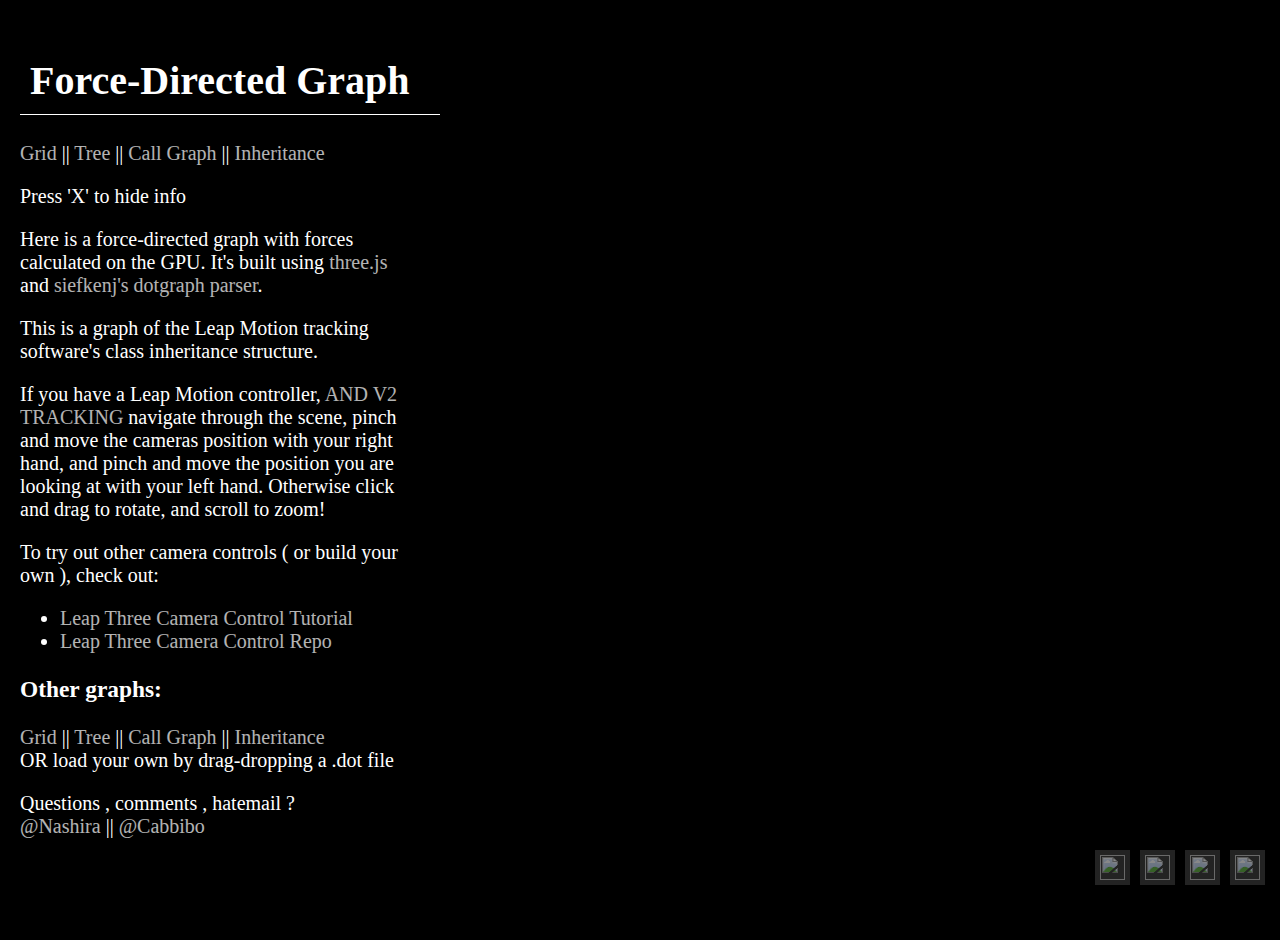
